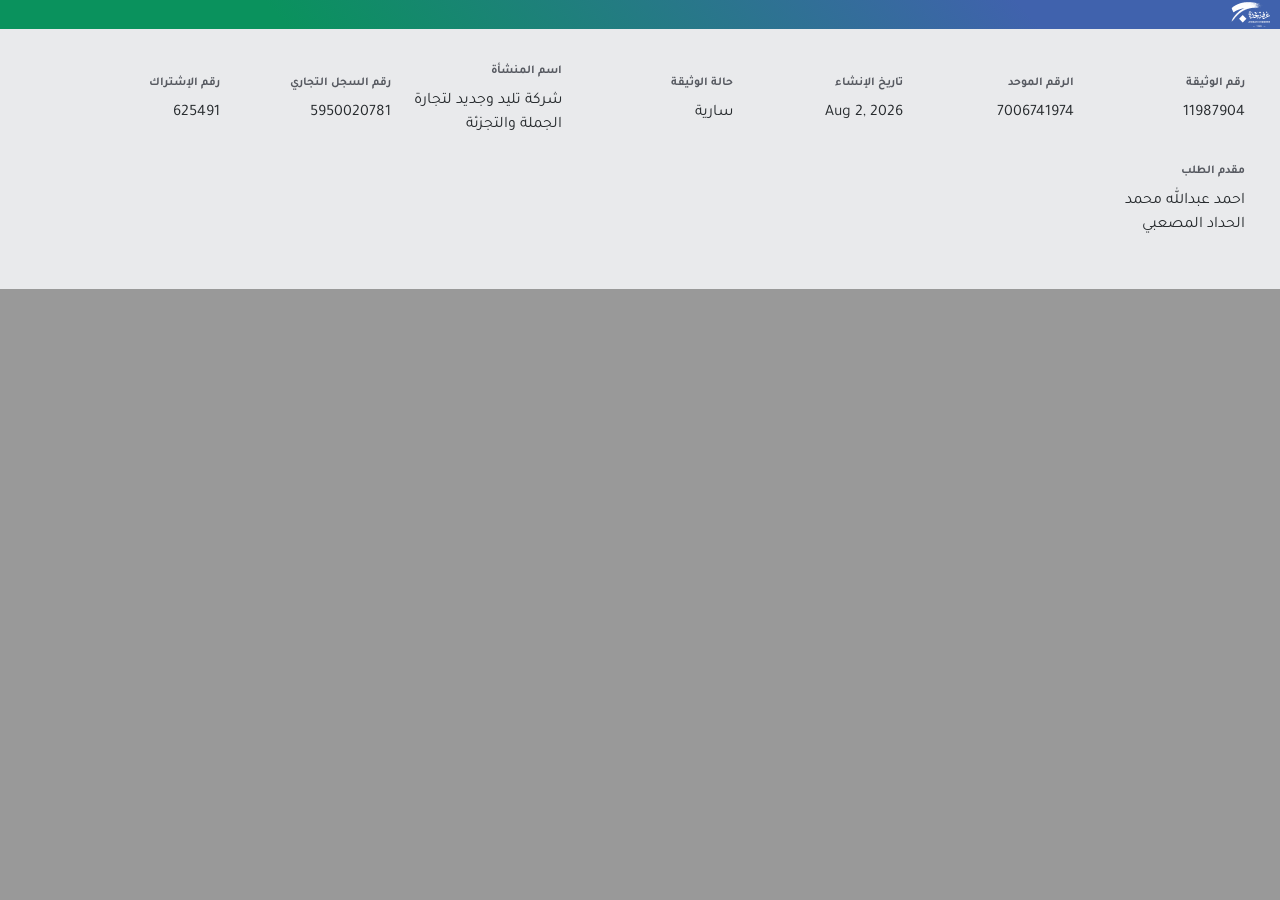
==== files-portal/U2FsdGVkX18SKubNwm4fNAu_M1NmaeADaIrEZDfGkQEAFNPZi5xrDi9K2Wsy48MesbpIVftaxe9GZG7YvKGKcZFGcg/index.html @ 18b02ceb "go" ====
<!DOCTYPE html><html lang="ar" dir="rtl"><head><base href="../../"><script>
(function () {
  try {
    // Keep the actual exported document address before restoring the captured
    // route identity below. Root-absolute hash routers otherwise navigate to
    // the static server root (/#/route) and discard the clone/project subpath.
    var physicalDocumentPath = location.pathname;
    var physicalDocumentSearch = location.search;
    var physicalDocumentHash = location.hash;
    // A generated HTML filename is a physical implementation detail, never a
    // deployment directory. Remove it before deriving the hosting subpath.
    var currentPath = location.pathname.replace(/\/index\.html(?=\/|$)/ig, '');
    currentPath = currentPath.endsWith('/') ? currentPath : currentPath + '/';
    var marker = "/files-portal/U2FsdGVkX18SKubNwm4fNAu_M1NmaeADaIrEZDfGkQEAFNPZi5xrDi9K2Wsy48MesbpIVftaxe9GZG7YvKGKcZFGcg/";
    var markerIndex = currentPath.lastIndexOf(marker);
    var deploymentBase = markerIndex >= 0 ? currentPath.slice(0, markerIndex) : '';
    var deploymentRoot = (deploymentBase.replace(/\/+$/, '') || '') + '/';
    window.__CLONED_DEPLOYMENT_BASE__ = deploymentBase;
    
    var physicalEntry = new URL(location.href);
    var safeRootPath = deploymentRoot;
    var safeIndexPath = deploymentRoot + 'index.html';
    if (physicalEntry.pathname !== safeRootPath && physicalEntry.pathname !== safeIndexPath) {
      physicalEntry.pathname = safeRootPath;
      physicalEntry.search = '';
    }
    physicalEntry.hash = '';
    window.__CLONED_PHYSICAL_ENTRY_URL__ = physicalEntry.href;
    var base = document.querySelector('base');
    if (base) base.setAttribute('href', deploymentRoot);
    function rootHashTarget(value) {
      if (typeof value !== 'string') return null;
      try {
        var parsed = new URL(value, location.href);
        if (parsed.origin !== location.origin || parsed.pathname !== '/' || !/^#\//.test(parsed.hash)) return null;
        return physicalDocumentPath + (parsed.search || physicalDocumentSearch) + parsed.hash;
      } catch (_) { return null; }
    }
    function normalizeHistoryUrl(value) {
      if (typeof value !== 'string') return value;
      try {
        var rootHash = rootHashTarget(value);
        if (rootHash) return rootHash;
        var parsed = new URL(value, location.href);
        if (parsed.pathname !== physicalDocumentPath) parsed.pathname = parsed.pathname.replace(/\/index\.html(?=\/|$)/ig, '');
        return parsed.pathname + parsed.search + parsed.hash;
      } catch (_) { return value; }
    }
    function routeAllowed(value, context) {
      var guard = window.__CLONED_ROUTE_GUARD__;
      return !guard || typeof guard.allows !== 'function' || guard.allows(value, context);
    }
    var nativeHistory = {};
    ['pushState', 'replaceState'].forEach(function (method) {
      var original = history[method];
      nativeHistory[method] = original;
      history[method] = function (state, title, url) {
        var normalized = normalizeHistoryUrl(url);
        if (url != null && !routeAllowed(normalized)) return;
        return original.call(history, state, title, normalized);
      };
    });
    // The Navigation API is the only pre-commit browser hook that also covers
    // location.href, location.assign(), and location.replace(). Anchors and
    // History API calls remain covered by the fallbacks below.
    if (window.navigation && window.navigation.addEventListener) {
      window.navigation.addEventListener('navigate', function (event) {
        var corrected = event.destination && rootHashTarget(event.destination.url);
        if (!corrected || !event.cancelable) return;
        event.preventDefault();
        if (!routeAllowed(corrected, event)) return;
        var oldUrl = location.href;
        var method = event.navigationType === 'replace' ? 'replaceState' : 'pushState';
        nativeHistory[method].call(history, null, document.title, corrected);
        window.dispatchEvent(new HashChangeEvent('hashchange', { oldURL: oldUrl, newURL: location.href }));
      });
    }
    document.addEventListener('click', function (event) {
      if (event.defaultPrevented || event.button !== 0 || event.metaKey || event.ctrlKey || event.shiftKey || event.altKey) return;
      var anchor = event.target && event.target.closest && event.target.closest('a[href]');
      if (!anchor || (anchor.target && anchor.target !== '_self') || anchor.hasAttribute('download')) return;
      var corrected = rootHashTarget(anchor.getAttribute('href'));
      if (!corrected) return;
      event.preventDefault();
      if (!routeAllowed(corrected)) return;
      var oldUrl = location.href;
      nativeHistory.pushState.call(history, null, document.title, corrected);
      window.dispatchEvent(new HashChangeEvent('hashchange', { oldURL: oldUrl, newURL: location.href }));
    }, true);
    var capturedRoute = "/files-portal/U2FsdGVkX18SKubNwm4fNAu_M1NmaeADaIrEZDfGkQEAFNPZi5xrDi9K2Wsy48MesbpIVftaxe9GZG7YvKGKcZFGcg";
    var capturedRootHash = false;
    var targetRoute = capturedRootHash
      ? physicalDocumentPath + ("" || physicalDocumentSearch) + (/^#\//.test(physicalDocumentHash) ? physicalDocumentHash : "")
      : deploymentRoot + capturedRoute.replace(/^\/+/, '');
    var targetIsPhysicalDocument = targetRoute.replace(/[?#].*$/, '') === physicalDocumentPath;
    if (location.pathname + location.search + location.hash !== targetRoute) {
      (capturedRootHash || targetIsPhysicalDocument ? nativeHistory.replaceState : history.replaceState).call(history, null, document.title, targetRoute);
    }
    
    window.__CLONED_RESTORE_PHYSICAL_ENTRY__ = function (trigger) {
      try {
        var physicalEntry = new URL(window.__CLONED_PHYSICAL_ENTRY_URL__ || '', location.origin);
        if (physicalEntry.origin !== location.origin) return false;
        if (physicalEntry.pathname !== deploymentRoot && physicalEntry.pathname !== deploymentRoot + 'index.html') return false;
        nativeHistory.replaceState.call(history, history.state, document.title, physicalEntry.pathname + physicalEntry.search + physicalEntry.hash);
        window.__CLONED_STATIC_HOST_SAFE_ROUTE__ = { enabled: true, virtualRouteApplied: true, physicalUrlRestored: true, restoreTrigger: trigger };
        console.info('Restored static-host-safe physical URL', { restored: true, trigger: trigger });
        return true;
      } catch (_) { return false; }
    };
  } catch (_) {}
})();
</script><script>
(function () {
  var resources = {"https://es.jcci.org.sa/favicon.ico":"assets/favicon.ico","https://es.jcci.org.sa/runtime.96711ca3901e5c59.js":"js/runtime.96711ca3901e5c59.js","https://es.jcci.org.sa/polyfills.42f2273b4b2ad4d5.js":"js/polyfills.42f2273b4b2ad4d5.js","https://cdnjs.cloudflare.com/ajax/libs/font-awesome/4.7.0/css/font-awesome.min.css":"css/ajax/libs/font-awesome/4.7.0/css/font-awesome.min.css","https://es.jcci.org.sa/styles.d75b4e4348cd40df.css":"css/styles.d75b4e4348cd40df.css","https://es.jcci.org.sa/Tajawal-Regular.c926d31bbb85e9a4.otf":"fonts/Tajawal-Regular.c926d31bbb85e9a4.otf","https://raw.githack.com/eKoopmans/html2pdf/master/dist/html2pdf.bundle.js":"js/eKoopmans/html2pdf/master/dist/html2pdf.bundle.js","https://es.jcci.org.sa/scripts.fde64f2b91915339.js":"js/scripts.fde64f2b91915339.js","https://es.jcci.org.sa/main.dde050314a5e912d.js":"js/main.dde050314a5e912d.js","https://es.jcci.org.sa/assets/i18n/ar.json":"assets/i18n/ar.json","https://es.jcci.org.sa/assets/i18n/en.json":"assets/i18n/en.json","https://es.jcci.org.sa/assets/images/chambers-logo/JeddahChamber-WhiteLogo.svg":"assets/images/chambers-logo/JeddahChamber-WhiteLogo.svg","https://analytics.is.sa/script.js":"js/script.js","https://flags.code.is.sa/871/client/features":"api/871/client/features.json","https://es.jcci.org.sa/backend/api/MyDocuments/ViewDocumentV2":"api/backend/api/MyDocuments/ViewDocumentV2.json","https://analytics.is.sa/api/send":"api/send.json","blob:https://es.jcci.org.sa/0912cd89-33bb-48c0-9a73-5f0d02122f06":"api/https--8a423eaec6606a28/es.jcci.org.sa/0912cd89-33bb-48c0-9a73-5f0d02122f06.pdf","https://es.jcci.org.sa/Tajawal-Bold.a38b4347c7faf820.otf":"fonts/Tajawal-Bold.a38b4347c7faf820.otf","https://manage.license.pdf.is.sa/api/licenses/validate":"api/licenses/validate.json","https://es.jcci.org.sa/fa-duotone-900.fea2360d17b96439.woff2":"fonts/fa-duotone-900.fea2360d17b96439.woff2","blob:https://es.jcci.org.sa/66b21552-a897-4b82-9615-51c805713a36":"api/https--fd3a683abe9d99a4/es.jcci.org.sa/66b21552-a897-4b82-9615-51c805713a36.pdf","https://es.jcci.org.sa/files-portal/U2FsdGVkX18SKubNwm4fNAu_M1NmaeADaIrEZDfGkQEAFNPZi5xrDi9K2Wsy48MesbpIVftaxe9GZG7YvKGKcZFGcg":"files-portal/U2FsdGVkX18SKubNwm4fNAu_M1NmaeADaIrEZDfGkQEAFNPZi5xrDi9K2Wsy48MesbpIVftaxe9GZG7YvKGKcZFGcg/index.html","https://es.jcci.org.sa/":"index.html","https://es.jcci.org.sa/assets/js/intercom.js":"js/assets/js/intercom.js","https://es.jcci.org.sa/assets/lib/js/pdf.js":"js/assets/lib/js/pdf.js","https://es.jcci.org.sa/Tajawal-Light.66722e09412e4348.otf":"fonts/Tajawal-Light.66722e09412e4348.otf","https://es.jcci.org.sa/Tajawal-Medium.a87ad9852ed65aa3.otf":"fonts/Tajawal-Medium.a87ad9852ed65aa3.otf","https://es.jcci.org.sa/Tajawal-ExtraBold.80a3e7cd41c32377.otf":"fonts/Tajawal-ExtraBold.80a3e7cd41c32377.otf","https://fonts.googleapis.com/css2?family=Roboto:wght@300;400;500&display=swap":"css/css2--5a139c361368ee8d.css","https://fonts.googleapis.com/icon?family=Material+Icons":"css/icon--ed28347779476943.css","https://cdnjs.cloudflare.com/ajax/libs/font-awesome/4.7.0/fonts/fontawesome-webfont.eot?v=4.7.0":"fonts/ajax/libs/font-awesome/4.7.0/fonts/fontawesome-webfont--4220aa11ed52e819.eot","https://cdnjs.cloudflare.com/ajax/libs/font-awesome/4.7.0/fonts/fontawesome-webfont.eot?":"fonts/ajax/libs/font-awesome/4.7.0/fonts/fontawesome-webfont.eot","https://cdnjs.cloudflare.com/ajax/libs/font-awesome/4.7.0/fonts/fontawesome-webfont.woff2?v=4.7.0":"fonts/ajax/libs/font-awesome/4.7.0/fonts/fontawesome-webfont--4220aa11ed52e819.woff2","https://cdnjs.cloudflare.com/ajax/libs/font-awesome/4.7.0/fonts/fontawesome-webfont.woff?v=4.7.0":"fonts/ajax/libs/font-awesome/4.7.0/fonts/fontawesome-webfont--4220aa11ed52e819.woff","https://cdnjs.cloudflare.com/ajax/libs/font-awesome/4.7.0/fonts/fontawesome-webfont.ttf?v=4.7.0":"fonts/ajax/libs/font-awesome/4.7.0/fonts/fontawesome-webfont--4220aa11ed52e819.ttf","https://cdnjs.cloudflare.com/ajax/libs/font-awesome/4.7.0/fonts/fontawesome-webfont.svg?v=4.7.0":"images/ajax/libs/font-awesome/4.7.0/fonts/fontawesome-webfont--4220aa11ed52e819.svg","https://es.jcci.org.sa/fa-brands-400.30c252b60a43c17c.woff2":"fonts/fa-brands-400.30c252b60a43c17c.woff2","https://es.jcci.org.sa/fa-brands-400.04639e675f3ad19d.ttf":"fonts/fa-brands-400.04639e675f3ad19d.ttf","https://es.jcci.org.sa/fa-duotone-900.8372a4c6bd8644ad.ttf":"fonts/fa-duotone-900.8372a4c6bd8644ad.ttf","https://es.jcci.org.sa/fa-light-300.95275b21d02271e3.woff2":"fonts/fa-light-300.95275b21d02271e3.woff2","https://es.jcci.org.sa/fa-light-300.022a57013d7b3353.ttf":"fonts/fa-light-300.022a57013d7b3353.ttf","https://es.jcci.org.sa/fa-regular-400.8576d7cefc8b8922.woff2":"fonts/fa-regular-400.8576d7cefc8b8922.woff2","https://es.jcci.org.sa/fa-regular-400.8a40ed10e643ee0a.ttf":"fonts/fa-regular-400.8a40ed10e643ee0a.ttf","https://es.jcci.org.sa/fa-solid-900.bfed0292989d50b8.woff2":"fonts/fa-solid-900.bfed0292989d50b8.woff2","https://es.jcci.org.sa/fa-solid-900.464668fa4a5ecf05.ttf":"fonts/fa-solid-900.464668fa4a5ecf05.ttf","https://es.jcci.org.sa/fa-thin-100.534107bfe356b8f0.woff2":"fonts/fa-thin-100.534107bfe356b8f0.woff2","https://es.jcci.org.sa/fa-thin-100.a80668846623824d.ttf":"fonts/fa-thin-100.a80668846623824d.ttf","https://es.jcci.org.sa/icon-info.8a3c51aae01eccf6.png":"images/icon-info.8a3c51aae01eccf6.png","https://es.jcci.org.sa/assets/images/icons/input_loader.svg":"assets/images/icons/input_loader.svg","https://es.jcci.org.sa/pointer-icon.f1f1dfd3dbaf8f08.png":"images/pointer-icon.f1f1dfd3dbaf8f08.png","https://es.jcci.org.sa/login-image.7143793c0b0d82d2.png":"images/login-image.7143793c0b0d82d2.png","https://fonts.gstatic.com/s/roboto/v51/KFOMCnqEu92Fr1ME7kSn66aGLdTylUAMQXC89YmC2DPNWuaabWmT.ttf":"fonts/s/roboto/v51/KFOMCnqEu92Fr1ME7kSn66aGLdTylUAMQXC89YmC2DPNWuaabWmT.ttf","https://fonts.gstatic.com/s/roboto/v51/KFOMCnqEu92Fr1ME7kSn66aGLdTylUAMQXC89YmC2DPNWubEbWmT.ttf":"fonts/s/roboto/v51/KFOMCnqEu92Fr1ME7kSn66aGLdTylUAMQXC89YmC2DPNWubEbWmT.ttf","https://fonts.gstatic.com/s/roboto/v51/KFOMCnqEu92Fr1ME7kSn66aGLdTylUAMQXC89YmC2DPNWub2bWmT.ttf":"fonts/s/roboto/v51/KFOMCnqEu92Fr1ME7kSn66aGLdTylUAMQXC89YmC2DPNWub2bWmT.ttf","https://fonts.gstatic.com/s/materialicons/v145/flUhRq6tzZclQEJ-Vdg-IuiaDsNZ.ttf":"fonts/s/materialicons/v145/flUhRq6tzZclQEJ-Vdg-IuiaDsNZ.ttf"};
  var captchaPaths = {};
  var basenameMatches = {"favicon.ico":"assets/favicon.ico","runtime.96711ca3901e5c59.js":"js/runtime.96711ca3901e5c59.js","polyfills.42f2273b4b2ad4d5.js":"js/polyfills.42f2273b4b2ad4d5.js","font-awesome.min.css":"css/ajax/libs/font-awesome/4.7.0/css/font-awesome.min.css","styles.d75b4e4348cd40df.css":"css/styles.d75b4e4348cd40df.css","Tajawal-Regular.c926d31bbb85e9a4.otf":"fonts/Tajawal-Regular.c926d31bbb85e9a4.otf","html2pdf.bundle.js":"js/eKoopmans/html2pdf/master/dist/html2pdf.bundle.js","scripts.fde64f2b91915339.js":"js/scripts.fde64f2b91915339.js","main.dde050314a5e912d.js":"js/main.dde050314a5e912d.js","ar.json":"assets/i18n/ar.json","en.json":"assets/i18n/en.json","JeddahChamber-WhiteLogo.svg":"assets/images/chambers-logo/JeddahChamber-WhiteLogo.svg","script.js":"js/script.js","features":"api/871/client/features.json","ViewDocumentV2":"api/backend/api/MyDocuments/ViewDocumentV2.json","send":"api/send.json","0912cd89-33bb-48c0-9a73-5f0d02122f06":"api/https--8a423eaec6606a28/es.jcci.org.sa/0912cd89-33bb-48c0-9a73-5f0d02122f06.pdf","Tajawal-Bold.a38b4347c7faf820.otf":"fonts/Tajawal-Bold.a38b4347c7faf820.otf","validate":"api/licenses/validate.json","fa-duotone-900.fea2360d17b96439.woff2":"fonts/fa-duotone-900.fea2360d17b96439.woff2","66b21552-a897-4b82-9615-51c805713a36":"api/https--fd3a683abe9d99a4/es.jcci.org.sa/66b21552-a897-4b82-9615-51c805713a36.pdf","U2FsdGVkX18SKubNwm4fNAu_M1NmaeADaIrEZDfGkQEAFNPZi5xrDi9K2Wsy48MesbpIVftaxe9GZG7YvKGKcZFGcg":"files-portal/U2FsdGVkX18SKubNwm4fNAu_M1NmaeADaIrEZDfGkQEAFNPZi5xrDi9K2Wsy48MesbpIVftaxe9GZG7YvKGKcZFGcg/index.html","intercom.js":"js/assets/js/intercom.js","pdf.js":"js/assets/lib/js/pdf.js","Tajawal-Light.66722e09412e4348.otf":"fonts/Tajawal-Light.66722e09412e4348.otf","Tajawal-Medium.a87ad9852ed65aa3.otf":"fonts/Tajawal-Medium.a87ad9852ed65aa3.otf","Tajawal-ExtraBold.80a3e7cd41c32377.otf":"fonts/Tajawal-ExtraBold.80a3e7cd41c32377.otf","css2":"css/css2--5a139c361368ee8d.css","icon":"css/icon--ed28347779476943.css","fontawesome-webfont.eot":null,"fontawesome-webfont.woff2":"fonts/ajax/libs/font-awesome/4.7.0/fonts/fontawesome-webfont--4220aa11ed52e819.woff2","fontawesome-webfont.woff":"fonts/ajax/libs/font-awesome/4.7.0/fonts/fontawesome-webfont--4220aa11ed52e819.woff","fontawesome-webfont.ttf":"fonts/ajax/libs/font-awesome/4.7.0/fonts/fontawesome-webfont--4220aa11ed52e819.ttf","fontawesome-webfont.svg":"images/ajax/libs/font-awesome/4.7.0/fonts/fontawesome-webfont--4220aa11ed52e819.svg","fa-brands-400.30c252b60a43c17c.woff2":"fonts/fa-brands-400.30c252b60a43c17c.woff2","fa-brands-400.04639e675f3ad19d.ttf":"fonts/fa-brands-400.04639e675f3ad19d.ttf","fa-duotone-900.8372a4c6bd8644ad.ttf":"fonts/fa-duotone-900.8372a4c6bd8644ad.ttf","fa-light-300.95275b21d02271e3.woff2":"fonts/fa-light-300.95275b21d02271e3.woff2","fa-light-300.022a57013d7b3353.ttf":"fonts/fa-light-300.022a57013d7b3353.ttf","fa-regular-400.8576d7cefc8b8922.woff2":"fonts/fa-regular-400.8576d7cefc8b8922.woff2","fa-regular-400.8a40ed10e643ee0a.ttf":"fonts/fa-regular-400.8a40ed10e643ee0a.ttf","fa-solid-900.bfed0292989d50b8.woff2":"fonts/fa-solid-900.bfed0292989d50b8.woff2","fa-solid-900.464668fa4a5ecf05.ttf":"fonts/fa-solid-900.464668fa4a5ecf05.ttf","fa-thin-100.534107bfe356b8f0.woff2":"fonts/fa-thin-100.534107bfe356b8f0.woff2","fa-thin-100.a80668846623824d.ttf":"fonts/fa-thin-100.a80668846623824d.ttf","icon-info.8a3c51aae01eccf6.png":"images/icon-info.8a3c51aae01eccf6.png","input_loader.svg":"assets/images/icons/input_loader.svg","pointer-icon.f1f1dfd3dbaf8f08.png":"images/pointer-icon.f1f1dfd3dbaf8f08.png","login-image.7143793c0b0d82d2.png":"images/login-image.7143793c0b0d82d2.png","KFOMCnqEu92Fr1ME7kSn66aGLdTylUAMQXC89YmC2DPNWuaabWmT.ttf":"fonts/s/roboto/v51/KFOMCnqEu92Fr1ME7kSn66aGLdTylUAMQXC89YmC2DPNWuaabWmT.ttf","KFOMCnqEu92Fr1ME7kSn66aGLdTylUAMQXC89YmC2DPNWubEbWmT.ttf":"fonts/s/roboto/v51/KFOMCnqEu92Fr1ME7kSn66aGLdTylUAMQXC89YmC2DPNWubEbWmT.ttf","KFOMCnqEu92Fr1ME7kSn66aGLdTylUAMQXC89YmC2DPNWub2bWmT.ttf":"fonts/s/roboto/v51/KFOMCnqEu92Fr1ME7kSn66aGLdTylUAMQXC89YmC2DPNWub2bWmT.ttf","flUhRq6tzZclQEJ-Vdg-IuiaDsNZ.ttf":"fonts/s/materialicons/v145/flUhRq6tzZclQEJ-Vdg-IuiaDsNZ.ttf"};
  var imageStemMatches = {"favicon":"assets/favicon.ico","jeddahchamber-whitelogo":"assets/images/chambers-logo/JeddahChamber-WhiteLogo.svg","fontawesome-webfont":"images/ajax/libs/font-awesome/4.7.0/fonts/fontawesome-webfont--4220aa11ed52e819.svg","icon-info.8a3c51aae01eccf6":"images/icon-info.8a3c51aae01eccf6.png","input_loader":"assets/images/icons/input_loader.svg","pointer-icon.f1f1dfd3dbaf8f08":"images/pointer-icon.f1f1dfd3dbaf8f08.png","login-image.7143793c0b0d82d2":"images/login-image.7143793c0b0d82d2.png"};
  var sourcePageUrl = "https://es.jcci.org.sa/files-portal/U2FsdGVkX18SKubNwm4fNAu_M1NmaeADaIrEZDfGkQEAFNPZi5xrDi9K2Wsy48MesbpIVftaxe9GZG7YvKGKcZFGcg";

  function normalizeAssetPath(value) {
    if (typeof value !== 'string' || !value) return value;
    var raw = value.trim();
    try {
      var original = new URL(raw, sourcePageUrl); original.hash = '';
      var file = resources[original.href];
      var queryless = original.origin + original.pathname;
      if (!file && captchaPaths[queryless]) file = resources[queryless] || null;
      if (!file) {
        var name = original.pathname.split('/').pop();
        file = name && basenameMatches[name] || null;
      }
      if (!file && /\.(?:png|jpe?g|gif|webp|avif|svg|ico)$/i.test(original.pathname)) {
        var imageName = original.pathname.split('/').pop() || '';
        var imageStem = imageName.replace(/\.[^.]*$/, '').toLowerCase();
        file = imageStem && imageStemMatches[imageStem] || null;
      }
      if (file) return (window.__CLONED_DEPLOYMENT_BASE__ || '') + '/' + file;
      if (captchaPaths[queryless]) return 'data:,';
    } catch (_) {}
    return value;
  }

  function rewriteCssUrlTokens(input, mapper) {
  var text = String(input);
  var output = '';
  var copied = 0;
  var index = 0;
  var length = text.length;
  function skipString(position, quote) {
    position += 1;
    while (position < length) {
      if (text[position] === '\\') { position += 2; continue; }
      if (text[position] === quote) return position + 1;
      position += 1;
    }
    return length;
  }
  function skipComment(position) {
    var end = text.indexOf('*/', position + 2);
    return end < 0 ? length : end + 2;
  }
  while (index < length) {
    var character = text[index];
    if (character === '/' && text[index + 1] === '*') { index = skipComment(index); continue; }
    if (character === '"' || character === "'") { index = skipString(index, character); continue; }
    var boundaryBefore = index === 0 || !/[a-z0-9_-]/i.test(text[index - 1]);
    if (!boundaryBefore || text.slice(index, index + 3).toLowerCase() !== 'url') { index += 1; continue; }
    var cursor = index + 3;
    while (cursor < length && /\s/.test(text[cursor])) cursor += 1;
    if (text[cursor] !== '(') { index += 3; continue; }
    cursor += 1;
    while (cursor < length && /\s/.test(text[cursor])) cursor += 1;
    var valueStart = cursor;
    var valueEnd;
    var close;
    var quote = text[cursor] === '"' || text[cursor] === "'" ? text[cursor] : '';
    if (quote) {
      valueStart = cursor + 1;
      cursor = skipString(cursor, quote);
      if (cursor > length || text[cursor - 1] !== quote) { index = length; continue; }
      valueEnd = cursor - 1;
      while (cursor < length && /\s/.test(text[cursor])) cursor += 1;
      if (text[cursor] !== ')') { index = cursor; continue; }
      close = cursor;
    } else {
      var depth = 1;
      while (cursor < length) {
        character = text[cursor];
        if (character === '\\') { cursor += 2; continue; }
        if (character === '/' && text[cursor + 1] === '*') { cursor = skipComment(cursor); continue; }
        if (character === '"' || character === "'") { cursor = skipString(cursor, character); continue; }
        if (character === '(') depth += 1;
        else if (character === ')' && --depth === 0) break;
        cursor += 1;
      }
      if (cursor >= length) { index = length; continue; }
      close = cursor;
      valueEnd = close;
      while (valueEnd > valueStart && /\s/.test(text[valueEnd - 1])) valueEnd -= 1;
    }
    var original = text.slice(valueStart, valueEnd);
    var replacement = mapper(original, {
      start: index,
      end: close + 1,
      valueStart: valueStart,
      valueEnd: valueEnd,
      quote: quote,
      token: text.slice(index, close + 1)
    });
    if (typeof replacement === 'string' && replacement !== original) {
      output += text.slice(copied, valueStart) + replacement;
      copied = valueEnd;
    }
    index = close + 1;
  }
  return copied ? output + text.slice(copied) : text;
}
  function rewriteCssImportTokens(input, mapper) {
  var text = String(input);
  var output = '';
  var copied = 0;
  var index = 0;
  var length = text.length;
  function skipString(position, quote) {
    position += 1;
    while (position < length) {
      if (text[position] === '\\') { position += 2; continue; }
      if (text[position] === quote) return position + 1;
      position += 1;
    }
    return length;
  }
  while (index < length) {
    if (text[index] === '/' && text[index + 1] === '*') {
      var commentEnd = text.indexOf('*/', index + 2);
      index = commentEnd < 0 ? length : commentEnd + 2;
      continue;
    }
    if (text[index] === '"' || text[index] === "'") { index = skipString(index, text[index]); continue; }
    if (text.slice(index, index + 7).toLowerCase() !== '@import' || /[a-z0-9_-]/i.test(text[index + 7] || '')) { index += 1; continue; }
    var cursor = index + 7;
    while (cursor < length && /\s/.test(text[cursor])) cursor += 1;
    var quote = text[cursor];
    if (quote !== '"' && quote !== "'") { index = cursor; continue; }
    var valueStart = cursor + 1;
    cursor = skipString(cursor, quote);
    if (cursor > length || text[cursor - 1] !== quote) { index = length; continue; }
    var valueEnd = cursor - 1;
    var original = text.slice(valueStart, valueEnd);
    var replacement = mapper(original, { start: index, valueStart: valueStart, valueEnd: valueEnd, quote: quote });
    if (typeof replacement === 'string' && replacement !== original) {
      output += text.slice(copied, valueStart) + replacement;
      copied = valueEnd;
    }
    index = cursor;
  }
  return copied ? output + text.slice(copied) : text;
}

  function resolveCss(value) {
    if (typeof value !== 'string') return value;
    function rewrite(raw) {
      var resolved = normalizeAssetPath(raw.trim());
      return resolved === raw.trim() ? raw : resolved;
    }
    return rewriteCssImportTokens(rewriteCssUrlTokens(value, rewrite), rewrite);
  }

  function resolveMarkup(value) {
    if (typeof value !== 'string' || !value) return value;
    var output = value.replace(/\b(src|href|poster|data)=(["'])(.*?)\2/gi, function(match, attribute, quote, raw) {
      var resolved = normalizeAssetPath(raw);
      return attribute + '=' + quote + resolved + quote;
    });
    output = output.replace(/\b(srcset|imagesrcset)=(["'])(.*?)\2/gi, function(match, attribute, quote, raw) {
      var candidates = raw.split(',').map(function(candidate) {
        var parts = candidate.trim().split(/\s+/);
        parts[0] = normalizeAssetPath(parts[0]);
        return parts.join(' ');
      });
      return attribute + '=' + quote + candidates.join(', ') + quote;
    });
    return output.replace(/\bstyle=(["'])(.*?)\1/gi, function(match, quote, raw) {
      return 'style=' + quote + resolveCss(raw) + quote;
    });
  }

  [['innerHTML', 'set'], ['outerHTML', 'set']].forEach(function(entry) {
    var descriptor = Object.getOwnPropertyDescriptor(Element.prototype, entry[0]);
    if (!descriptor || !descriptor.set || !descriptor.get) return;
    Object.defineProperty(Element.prototype, entry[0], {
      configurable: true,
      enumerable: descriptor.enumerable,
      get: descriptor.get,
      set: function(value) { return descriptor.set.call(this, resolveMarkup(value)); }
    });
  });
  var insertAdjacentHTML = Element.prototype.insertAdjacentHTML;
  if (insertAdjacentHTML) Element.prototype.insertAdjacentHTML = function(position, value) {
    return insertAdjacentHTML.call(this, position, resolveMarkup(value));
  };

  var setAttribute = Element.prototype.setAttribute;
  Element.prototype.setAttribute = function (name, value) {
    var attribute = String(name).toLowerCase();
    if (attribute === 'src' || attribute === 'href' || attribute === 'poster' || attribute === 'data') value = normalizeAssetPath(value);
    if (attribute === 'style') value = resolveCss(value);
    return setAttribute.call(this, name, value);
  };

  [['HTMLImageElement', 'src'], ['HTMLScriptElement', 'src'], ['HTMLLinkElement', 'href'], ['HTMLSourceElement', 'src'], ['HTMLVideoElement', 'poster'], ['HTMLAudioElement', 'src']].forEach(function (entry) {
    var Type = window[entry[0]];
    if (!Type) return;
    var descriptor = Object.getOwnPropertyDescriptor(Type.prototype, entry[1]);
    if (!descriptor || !descriptor.set || !descriptor.get) return;
    Object.defineProperty(Type.prototype, entry[1], {
      configurable: true,
      enumerable: descriptor.enumerable,
      get: descriptor.get,
      set: function (value) { return descriptor.set.call(this, normalizeAssetPath(value)); }
    });
  });

  var originalFetch = window.fetch && window.fetch.bind(window);
  if (originalFetch) window.fetch = function (input, init) {
    if (typeof input === 'string') input = normalizeAssetPath(input);
    else if (input && input.url) input = new Request(normalizeAssetPath(input.url), input);
    return originalFetch(input, init);
  };

  var open = XMLHttpRequest.prototype.open;
  XMLHttpRequest.prototype.open = function (method, url) {
    arguments[1] = normalizeAssetPath(url);
    return open.apply(this, arguments);
  };

  var setProperty = CSSStyleDeclaration.prototype.setProperty;
  CSSStyleDeclaration.prototype.setProperty = function (name, value, priority) {
    return setProperty.call(this, name, resolveCss(value), priority);
  };
})();
</script><script>
window.__CLONED_API_CACHE__ = [
  {
    "url": "https://es.jcci.org.sa/assets/i18n/ar.json",
    "pathname": "/assets/i18n/ar.json",
    "method": "GET",
    "file": "assets/i18n/ar.json",
    "status": 200,
    "statusText": "OK",
    "contentType": "application/json",
    "headers": {
      "etag": "\"0a54d1f872ddd1:0\"",
      "content-type": "application/json",
      "last-modified": "Sun, 16 Aug 2026 13:57:06 GMT"
    },
    "body": "{\n  \"Home\": \"الرئيسية\"\n}",
    "encoding": "utf8"
  },
  {
    "url": "https://es.jcci.org.sa/assets/i18n/en.json",
    "pathname": "/assets/i18n/en.json",
    "method": "GET",
    "file": "assets/i18n/en.json",
    "status": 200,
    "statusText": "OK",
    "contentType": "application/json",
    "headers": {
      "etag": "\"0a54d1f872ddd1:0\"",
      "content-type": "application/json",
      "last-modified": "Sun, 16 Aug 2026 13:57:06 GMT"
    },
    "body": "{\n  \"Home\": \"Home\"\n}",
    "encoding": "utf8"
  },
  {
    "url": "https://flags.code.is.sa/871/client/features",
    "pathname": "/871/client/features",
    "method": "GET",
    "file": "api/871/client/features.json",
    "status": 200,
    "statusText": "",
    "contentType": "application/json",
    "headers": {
      "etag": "W/\"db1b246900517c1c752d8c2b6086fb81\"",
      "content-type": "application/json",
      "cache-control": "max-age=0, private, must-revalidate"
    },
    "body": "{\"version\":1,\"features\":[{\"name\":\"enable-license-validation\",\"description\":\"If enabled, the package will validate the license against the server; if disabled, no validation will occur. This ensures that active clients remain unaffected during license server deployments or downtime.\",\"enabled\":true,\"strategies\":[{\"name\":\"default\",\"parameters\":{}}]},{\"name\":\"enable-license-validation-dev\",\"description\":\"If enabled, the package will validate the license against the server; if disabled, no validation will occur. This ensures that active clients remain unaffected during license server deployments or downtime. (On dev environment)\",\"enabled\":true,\"strategies\":[{\"name\":\"default\",\"parameters\":{}}]}]}",
    "encoding": "utf8"
  },
  {
    "url": "https://analytics.is.sa/api/send",
    "pathname": "/api/send",
    "method": "POST",
    "file": "api/send.json",
    "status": 200,
    "statusText": "",
    "contentType": "application/json",
    "headers": {
      "cache-control": "no-cache",
      "content-type": "application/json"
    },
    "body": "{\"cache\":\"eyJhbGciOiJIUzI1NiIsInR5cCI6IkpXVCJ9.[base64].v9TP9wc388cjHc4drq_LptdTKyydLb4X8ZClZVFjprE\",\"sessionId\":\"5cd86791-2008-5780-90cd-483c9d175249\",\"visitId\":\"8b1ce8ff-085d-57ae-81a1-f6545f8687d7\"}",
    "encoding": "utf8"
  },
  {
    "url": "https://es.jcci.org.sa/backend/api/MyDocuments/ViewDocumentV2",
    "pathname": "/backend/api/MyDocuments/ViewDocumentV2",
    "method": "POST",
    "file": "api/backend/api/MyDocuments/ViewDocumentV2.json",
    "status": 200,
    "statusText": "OK",
    "contentType": "application/json; charset=utf-8",
    "headers": {
      "content-type": "application/json; charset=utf-8"
    },
    "body": "{\"succeeded\":true,\"message\":\"\",\"errors\":[],\"data\":{\"documentNumber\":\"11987904\",\"documentStatus\":1,\"documentStatusTitle\":\"سارية\",\"facilityTitle\":\"شركة تليد وجديد لتجارة الجملة والتجزئة\",\"created\":\"2026-08-02T11:45:56.5929909\",\"contentList\":[\"[base64]/q41rq6289qq7is67pbt4swfOfOTEJQtN0veYb5zb3nnvOec95zBgKEkD5kJWEJSUgeHXrqZ6snXlmPW05hcWXBqOqV2/G4jRBN27y5ufnz10+7S4jft3gtfB5e6P+KZwIh/l54PnKeZfHSypv9tXg+lhCYUFyalxsaOa4Mb+FGdltyl5aRVJJHSAB93rck1zJXkTC0Fc+fx/ONhIV9sJHICGFqmXS88oK4hywSStLwnN4SPiuJ7+iNxDdekB0/Y+aUlpNJxJfvYFbzr5LP2Z+hAi9H03vwGVPp60d8CYPfMXh+QuaFq1UQovPWeGtxGwM1Y/jLMq/2u2O4ww+ScHqyjLexRnYNGUZGoXRyrVwbGBaoD9eFqgerveUK/[base64]/HTFtqKSxJjalfy9jtMJE/ZFYDiqZNbWPOGli280ErjtjW1cXGy4LI0zh8uB61olJRmTRhmlB9WKCWqiQMdDBaqW568RgUZTR0dsBP3wEsyXultBjO17FGALPjrvZQTjLY7yr3JU8DbTXDESBNuOgiHBlRqPFDreNqlTqdihl0OMtYey3OmtPAVhk6olrthKVSwG6ZP9rSi/yGEFEjKqVO0ow/uKmrICUlcbugogR+h6QyzkY1RLcHa9wUh/aP7OriItibREVGOnVGLR4YNlZPlxuGQrGB/jiuWq6mWgwMY/81Nf1q6oJXjxSaFuVvXmOuqTE7CidFA0RPmr8mnUNVvlX6Ulnjp0sLwVga1+loZdTFkJSy6qWExPKRagrtSEI8TIr7iE0NmUEySS7q1lvh7SNMrA/Tq+S4GtwpxZ2IQUBJ8ACPpD+SkDpRSB3KRhWgo4oAEalyAamoWcA7su1Grd/YcL+RYITnQ4whIUbwGzk2fDiTU1OQu9PanJ37ofVS+oKdrmXdSLwFNXB95u32Y90LrDZxitgaxX2eDwam8/gIPz+dLjgjRJsUXKUNyQmu0/n5jeAvGzq+ejs/w+FotK6xNn5aUWgsndZZ3XqPaTV0fEZ3fFgRJCVTjcDiZ9UQ3GnlrhnaL0kIhhZE8EC0xkPghRbg73SDdg6/LssNsBSrhHB90Je9Bf/x9WE0CM5wnY7zURGN8gc49Z/jPP/OG43HOYhu4y923rPDaMg4Wr0f+IQU3kF9sOuSLAJHGEoCRDSIipZrBX8UMDGYuoBShiLpvfz9vL04hMMHswvPX8jPbk6Pu7Yov/Hjuen8amvMJPjXT3a742DjSvTV2L+usABssH0V2xqUmbkb0vlGfh+KK+JPFiIgW0vCUQUSpnUSxv2hV1DqoCcqoUqAPAI/MRE2PITQG3xDD4xya1zu0P4LcBW1yqFOaExRod87pVAFav2dKOO4B7cg3VFXtvVChe0TuW06en22eavdbl/1p6+X5TD7q9/GWFfzWlYGEUdkPkHP9+rWsTPeKZlKw6yTs3NOxkW01qL2HPZ7bBmNAoRGAd7BnEFseJEh6DmP/pal6vLTB+p00gFjN6Q3Z+S+h3apvZuUlAyQfHvmTNzZ7VVVYhx40MofTJE+kmxcFso2ont8MdaNdcU6Jwa4YN3k5oyME2LEs+U1CAGPz1CqP32xUZjhrrIxZaoQ7/gAAMhb9cOwVow5z3TaZENcOUecRaGRqzAGYOrRO916sFol1+K8TiWHchdi09/PyH6ff3CtBuaat+QszBeTT82XS6hxJ0ZartjttmUAt/hDBth9IDedsX1xdVkxpp6Trdea74DJ9MqrqTRT0OgLMbhOlmZHvXdTrcsDUQOwVYzLblnIX4kGAYwUokFi0b/FZ/sUoEVGdT+r1Em/kSISjendQUv4o1x+o+badIzMN+K/h5rbS9b83mw+aT2VOqvZeird9BEaRmvgN7W2gjWen9pKzcRz9+w1NdX4obIHYRA1oYSD3Wyk1+Bc4sw4p2yAIf1kRu4HnTnRMK66/nY1I2CJTTd05FD5+WghvYm2YO8K6KYe76Z6DLbdNglwNwNUORWfmbFLsgVjdzOBU+fnd8zOcLPF9W4DAEEjsEORn8gxm4VpVOAPJqaF77cbOrh6x7oHNq6eSpfbdZPjcKUDKR7BS0gEgd4MyogQBJRI5SXE+PAwL20gx9XZvri1YgHUr2j57kUL/9yGhERTwtq6pCRzIrOG/6hp74VjoAb9qcNw9QNQ1dX/h7/fUA0NDV0g34DRj9i7brJHhVz/DM6mEAKMQpiKakMIQF5UPTBYLcZkwSdYR1jJitrUNEXptt9ZKipKGq+VmurtZxv5oTA9trwoJnrylMrt3GlTBCyvurAIihaea15ddWn/fchoOdzp37a6PDV1Q0NiAtD1GtD7qFY8SH/UC+i80bze/t7UugZm6u47d17uPPIKNMMWdlnHS6v4NlCuYg6gNjGjMgGiNgGfl2kDmICtfMd0SKRkjyvdbPkcR6/p+pH90Lk+vV5Yg17uL5cCK10nqljrB5TX4NpVgrlPhC9YWW0yeZZu31tcUV524C9W06YV/3MQbsleiLOWREXDlBjbtkRThG35hYWwYNG5ptXLAb554yd+76dHgPnfWy8uAUg11W1OTJS8SxaDeBvuxG6gltM8nK3kCpSFazfEvzm3IJX/D3/g+kPJK8oQnZJkt2u1c46457DkcdFPPS3NopCjXwY8wS/Rto9zyfzZ257ojp3/PojsSXBHhjTxDkW+wDl93fzRxeg04qxAaRqmNMWwuPTm2blNnQFbzebaa8xhdJ+Om5SspdCQmZ29B/rH8Sfv3YNjYnCmeYpwdEXsQdkwIU/6E6wiQI5GQ2Dqhb1argWamgJdkRMBqwHBa1XI2PWD9XCtmxh2aiDD6uTubK55R+cOVn9u0aToqMiiq8CVQ9pMgJlp4Nw/[base64]/N3KOIOka4nlDemN5zn5U298DyLE0qkH7XNVT0SJS9Wxq+lep9cIDC9Az/kMdmYwZQw4sgIDgP95MsTKmdtRxqNZsa/bRz+3BEIarCf5N+/ZKyrQIldclZySVivutRzrrFic9M5Z1KlEYN7G3SOVnSgfJ3q1bK9ghSEkSrQCxb6ie1TJHPCrvJ7TxsdPA/hQmttpogfGx0cDWT8j/mKa8aITKw++eHKAEFi1s3rz6ea37iUbJAoS8DN6lGs9SzWMNPX8MtlZLgnHCexGIEj8ia6GxnG94O80JwrrZerQ65n9tOQduHP9Rb6j3mp+Ka+8eP/pBWlQwx6kE3VctI+/ZCuB5rqWd1YM3XLwWHkxLM7cznwiwF/ABeuBuOjfAxfejMYFiPZorKr4HwQojNpiPc1v5I8IEqPf1CBW+1GsatxdxOUhPughDNPtFEMFn7hPqcSTHEHwe5mN/QJZ5PNkghsbliirmNPE7K1SStW6P83nND4qFboAIX9TCq+Sy3SG9BOZGSfOGiInTubPgLxUH7x06Z6vax38jqtYzOc43jIP9101MwFKN/IfngjVpZp0OoFFK5X2kj0VSQfy82HT+m8srffymxakwIvytLSNe0oGRbbkjB8XEZHXIrI2LljgMkSqZV2kjd1bXZC900nWkIkK/FKia6h8Ut8ZJIuCc6hFP8o1Nb2a21+PPMpZNTk9QRbh/cYenm/ZXYFmd9guf2fP8j4fA76dGlopOSF/xDIPmmu+EKx/sqwYsqcW2u2dQa7CgCVNXV3y8VyO4HsjKfro8M4OBK3SHkp41MbMJTp8Es05CXy0K98VZb7MNjn9usPQM+X983BOMoh9KW48IkdDnqV1l3/PVhRCBxOMK92pvNmxQi3GyLAWG3+ZSU2tDv3t0rKi+cnRE58NPnyjLAMWz33raFZSzeVl0VOwFHnOnGi3ry2c5ys2o3wnx8TIPV4qOynmON4MW/+BCY7/eoAcLUf97rseNREuzrcXb8O6eGtc+up0750bvuF/Qk9bO7e85M3TJbOh2m6P+dPyhXC8ruWobUTDO8cWFcPS3F3cQkNHJHedxghE8x5cr5qyCI3GVXcFsmGDAnx9VIxisE4Dg9ThPoEIcdkeXl66sLyU7wt/f+bZPR/9Efxg+OVTu4KC4O6D/d8c2Hd131XF+dGj7fLF0D8FRgF/PpH/52I5HOGvmdLA95IYldibOKMKMUVA4v2U6Gpd2RKrcInm+stVoJxvbvioML0sb+fvMzPfpxkT/oK+Oim6/Esm4HBO0rqKj/9cWQI2m721zzVT6quvmExwh4hrQxZP45+vW/x7XC3NJAnBEPJ6LanF0NjB9VpZk5yuVrYSLYX81kcr+L6aAmew4PEUPnqxWhhLqYlwoPU7HLnp7D5LPkDkxHwHpoMdC3e0HIxxbLMbjfyFxsaFkyffreKMZgfkZtYXGhOfGpE2a/k5i3FtuhkMhooOB0wYP/[base64]/Zuq4iFg+FJbuASjN3/tBQSrs/rpwSkzMlDJrdAxATMy8PtyjpBNZ2IAB9i1fnikvhGrroXMNgwJyskqrE/CzxpqVE8AwaPECVPwcWTDtz+rCQJIGHVTrgrMCNKoCWLAmLHzq1LLqF6MOnD60YM648bv4s8yYaqjbnJ2dm4e5BlLNDkve5pKCeUf5RoeIWuSVFLVPdWfbR8gkxOA677iRSCc+3QgkI/alH/YAn8d1qKFc0N2NR/vUrtF7b1dLmSKCXURCyXgymWKQRk6VinqABEBNj8ThLGMDXd21R1II94Nj5yydjvlt+OuNEyYc3su3O9NJ1aW/[base64]/16p2SikpMTHf+1L3Z4/qILUszxyzwGCOgOJRPdIvwgfbhGeGNCVaZ5AklVBzjFVWhC+wQIJuw4Hf/RBRj2w9qFReYtHaeWzeqFvr7MGYsz191rqotl7l+RfKMfRHz7t9eqPxtHiUSvtDYYyfrHmttBb843X3uzU8q9MYL8gW7SP7mKZYIEKZlVv1DEujz2Mb0KAWWeeszDz9G469Y/eLy2XHqVB9CmvKQ5j7u0s5B54nG6cqoT+J1XJK1RAvsEFUmaDP8R7jmVJcYyaBG0pXaLZQ+/qxBDGPR4YyGVNTcfenGBUdzQtYk9xkbRrpA6TOoAC06ucjaiwvUj9Vgv+xpeWD9/ZuL64b7vLF65a8jgZlg95Hno99ohvo2/W7o6Ql3/1r4SyxD5ppqdAFzAP04uxJ3VbhVR6qkX5NYLkbGHnX+1xrH+6Va5BFVm+a/U/PXOE07Vu+WJ/9ICQDZ0dHENiJhRNBI439hK3x44Fb5CZESzsO2NF39cVwU1E2Ym7HvDaIw4yre/u0+EqiE39/MHyXPL87Zxt+s6i5BovLr2D1c3RPlpfDUj/WMhSwLt3NDQoDEpc997p2AWzKPMGCWRoyTBLkmo4QK9XaxOisw6Gqi6ReHkjRfu11fERFvP15W8+ofKqo9XzjBmz9oKC/htnxUaLQX7XWKseHtF4dywJTDCSfaQ2iPZs1uSlr6cSYVAKexdP7K7MXoOwxONt5gbqC3lSPf01IZi5eetYQ28V2TSucoygE0Vv/t253jH1rrEBNqe3F7QwFRz9fxmj0WW979cXgg1NAnMMNbWvjAdhjBL0E+xfpOnILccQHsaMChAwIOXRijiwBW+6HTQ/ndY/0P1Iv5ye8cUGGBnz1sy1t09sWEy658bOBLgK3gf0KoG/rCdm2PosKJlb779Txj9nI3GA1ppReA8PnRGsVLU9mgngkRs/P1Rl2G08AnT6xSyIzUYKF1txe86P0kOHfNM0CQ+8LyxYuKoRlMdrSv1NCp2V1xMTkjI9CnPaOOMWU9NPblX7GbKx7MWnH2o+3vp7qLO6TcM517Q8YsET+illpPaS0IV1fcCjqxzrYq+1tM+qXnR/QolNKxvfE1B5iuWD9DPint1s+vx30P1jRe+ZwNo+2UOmm/lyscnAFe3RmS/fQpcfaUp/6++0qNveX5dc+mRtz+/rsHk9kKI/l8LbsZdzwVnD5zwk/SPIj0+XTEdXZ56xX18Tu66iL+Br/kusrGfcOqpF0Zy/yRAGxnD3iM2xtTVxlzpimFbcG8iTfScCyCReJ94DiCRTFVXDFfa1SYLEK9zRfjcIdyO4nk8XudIELTj7xK72vok4XkMCeIaSBA7h5i4IjKHG03snIUYkP5E4nGNLKSrTfERblrSxBnx+RBprCGkgc7DjSBKlOEKfYbKIjtO6tmtRIn362UFeP86CcJ4UC//F/5eS2yys3i9Dq87cEPZ2J9JDhePcy7C40ukgI5N1yc7RuqF+cyknnmt6yt632MP/hbn9/THa3SdQ4mBHnPtuFlwG0Hs8pskSH6PNNH5PNaRerpG1J+SzCI2specJzdBCUb8XoV2ZiiTwuxjvmZus79hjexGdif7LnuHU3KJXB63nbvC/VvmIZsus8vek93C8qtc/ob8b4qnFRMVRYrPFLf7BPaZ3Mfa54s+N/s+0zen7/6+33p4e8R62DxOeKo9F3u+7nnGs6NfTr89/S71u9k/vP+W/hcHhAxIG1Az4M5A3cAlAw8M/LPXb7ymeW3xui9YO4HMkf7V6GHbi/+EFIN5E7i+eBd5nXTMuB2zbsccRsaJ0rFcuF6AXNVKiskyUo5eX0FC8Py3eD4fjwpIKSkRrpSRXJJHCvFvPm7lJByfmY85OonMxavl+HwuWUjI/[base64]/JMFVKK4veeg0O9iQj9zuram+h5urTDvFq03N7gECLaJyd3x5Ty7Jpnn2LYjB8TD3O37X7M8e/uO/rQff3apvAVaWXxMef5q/[base64]/[base64]/8HMhs7pfoBR2J0mhD4WQQB9KH8oubVm6S8M+9O/XksYjycf2eNI9ZzTZhQxR7JHOp3P9JNn9c9+96d7++Ph7/+fX/u3+8Z/+w9f0uX/s2M5qlv714f9N3aCl6D987p775+6hexh+hs/nbvyWdM/XD1/G7+9Sy+P+5473//ai/2n47VP/62/Dx8fDV4QLPndWhc+/46dlbueFto4PDeDXcNVf3S/f9V+GnofhCWG0ETr1NP19GOwLB5f/yA5/FPmPayK/f+re3tuem/7pj54nFNPH0+fOMb7Tkofh3ajhio/99wOy/If+6VN3o8M1qUWkFpNbZGpxuUWBuzRoMeAuG1vungb0sUT0MyI69G65nOnWo3cr9UWktWJdgd6lFr9TxkULzn96n/7Ei6Y9UJNbdAkcLWKey7K/O4DY/bSFswOGuYUD6LhAH7gQtEAZV/THJYDl4He4zU0Hx8N5bjIAPHTPo4NK2ePIE1LFKJMz8CsNyWqyGcDveD+9JZlOdtT8duN3IAJhtC+AwFcZy0UJ/[base64]/8emb8+LNpNJvrF8SP0d7XIsoykpCxKJXjduE2VLEvBLdTK2paRvC7ReSKi+7xx+sugpNVfg6gTVXqeUo7pkF6xyLNUzApx2nJ5YnEL0+0JIba23XTn8kvRxefPaQEFNWYNw214/[base64]/5b6CfkscbHjpV0hi+FQ9X43kV5oTw+Dl2VrU8PKvpUXPxZI6o3fdC8CeGDxbm/[base64]/YgLu0CXxbEYSfARdrDCBja5tLih8mpv6NPx0ysUVAEqETK1cy/[base64]/iSroa8SGOAmxtyItIxThhPDYHTZ4WEzXOE+pzvsIAk4XXsGV8BbADuJzgpqyWiB1d6tG97KstZaUjbmBtsuYvnL0Ys3EzaVUUJsRKW7rfCD1JpmwnpNYcInDRSS8uju3dRuBh8UyypHKhfd++pJuUuc6LCcWH8sr/VnGgJOLwxx9IzaKksMiq70R+EzBtSR304iP3puY60hltBVlsQlfoeKVkLHq6x5OYnNtjquV1CyYY47YlxUVfWM6wywFIO4wDUyUqQMtQbVKivVElKkZZDzxNVgfKbAlmz9mxGmxeLEHl86Ys+bGJRsf/60X1Log1Jh5U+45TluhgoR5TjxZ0tpXQHTChXCiGGIvjfDME17YWIMNsgv8BrNcyOKFunEFKxY4ivkRgwxxJH3zR22wo1Qa5qsfH6j3IinBSWeui1AuSZuhFh/LK/15yQ3ooCGoZ+RSlQFJSh1vkDBjWhiCV2VexyXPcMFB024wx8Dsa4nMmFDGtgCmUCJi6r887WRCZRI1SrbFJlACEMiEzakt1dMJlDCGcmEbH9tkAlD843ky3PcCpkgWDlO/NlSSlbANEImhMcIkMIQHvZRwADO44OGhcJjrVYBC3MnqxkCMkEIWqS1Z+uW+OrIBO0VNcSV9bygiuboYcmEZxdTgmJM5eiuqIo2lthEja2CJaiRQQOosxW637LM04JieaU/Cv2pMpbaQqzklYT4TIjSxBKqSmkIdhhoSSyhq/OYRkkB64h12/HKpQmY1I6HE4q98go9CjpBbAGx5IdREJ4mmHkUEiyNijr2gF55Mg19l1lkCijRi0zBltz1epkCUjhN5QUaYQpi2F15/[base64]/XTCvz4G2/F2cBJDEM4fUZuUP42AVQ47+gpAcNp98BgM8CUCuc9nLdEl/hfgFLC7FhlbN7AVOAv95rIvtECYqpHN1VMQXU+uP4qjOE74ED+/LR9cdyYr8V30xSgIIeA214kAmphOF0UCEhemqamAJKCVU1h1RMAaWErnKrbTMFhLgkpiC/Rb4ppoASB1fb+CtgCgjRS0zBhtz1ipkCSjhN5QXaYAqcz09dVeysqVbg6Z6LL9pGFcDNCEAwm2FlI3cIH2w6vuLAwAebXiSv9tIQIxQWK4sOwdOJR52CClQUrOUx8eF//7w6oCwJP0jCsiQP/[base64]/[base64]/ojDDBfgCGlwAaltgGbh9vyoygSDLX3So3cD+0uazwy5YHmcrnOqDMtzqTxBLTDyULtabkoKo7QGtV4bpD8f8iTF/[base64]/sP8zFi7DrW80mEUqhsaXQo+6t9LBZJyqoKcnS0n59N6kIHmR4zHtvGObNhFZ7f94xhVa13fZw9pGp/+kjnyi2dOQmzmL7qaUwGiB9wVUUeg6icJKiclLMnvnrEHj9WtFqcyNDLwVoqG4nRRp5a+sa84WyZQmV5Q0rbwqjQvBcZ1tvg2XKhxOuGVZdJ8WowqV/p0jASH/[base64]/eGQy3bq+p8TIeuhzPf/[base64]/zcrJSc4D6h7CZ1hxj5HjV6CezkvZ/AGJql86s2SUJInWQbJ5nvT8iIk6OaoNY0LzGj7UbvPSZiwECpRxXrbtpKSgZI76HB0s6jdFLi/Pxxy2U5d/3MiZD2U+f4/[base64]/jGiAxQGrVgAFigDYChP7TolQDXp+1lrmHu++MrAGomw6gS+r/fLYjPTz8Yndb9vqX15//6s+//6//+X98/S//+vr3//TP//vr/a/2v//0z3/cd83O/t+L//d1EloKr/ffP//y+pc//+HPf8D/z//9lz9zFPubf33/xzn+H6P88z/9t3/86/94hdd/g//6317//f+A//mfxhB84O+f2iP+9x/6X+9D+O7OxQ6C+/xPPvW//vnv/t3rP+LNmF5NySdXgr39478x2f/Lk9u+67uXVF1uLejfrYSaMt/WG6YVfC7HwN59t+QrHnxV/x1ScT1WfmQL3z634OJOx0e39F1Dij3v9NrKd3OpNPwzfsdQ+KaDmr9bD7k2/3r/2egh5u8UfKtZY2/0igk3V8pre2NI7tuVFnN/bfPbqO/9ezb6P/6071Bz8dEd9PLte44+YIG2Nx7Ua37vPxt9+55/HPT19dsbt5W6X+83jsn//O+0kf8pj8n/zTNccJ56DQVH6Cu67+CCTy1hNO/qd0kx53T88I/9h+q+U/UFX64Vu0b6jX4O9J/pFv1bo/8yt/f/l/ej/Bd+Iv7/Pfsvcc/+n5/Bf/ZTwxd650qNLbTxwvXf/0leuDQC1yDGQk8e/469OEjUyH/n8c94DJz7d8b7S4KE+i7OtZpcwOaQnjwJoEPRCs75/gI1Npd9d6RWfpF3okbnG5WA75xdjhXUN8eI2UXfSK/O51Rb5tMJYjJTrH+X4B1Wxr/u53FIyqesaPkOrbeYIlcDKkssvnFFi1bJxUC6d6E0riiorvdKzQu6R6/RxSwqSFUrelHfGgM6U3Kkx9ZT8Snp6eKiSz+o1/[base64]/V45M7mb5gjqWTeidQwyRQo9EnPJeC/SO/Ox8A93Kkxdo+p51+ob45RWq7dn7sCaso5hHScjtt5vJ95V7BUOLh5ni8nSxN0H2BgNZ271LEetnYwjFKVXIHxV3FKm6iuwq4iNYYOwTJXFDYvTqA4Cjlp9oGnETLIedpa4Ic9Bhh5osJwxAaM84y/a3bOHS5bTmVfaVLxMcEfT5/PHmPAKO2554+7ElLPJac5u8Hnb9bjkTtbISkKN2n/6r+it5JdJX1JofqNa5BL6vNWJBxuUkNOkAtzr7Jxn4qV5qXoY4zcuKIYGapITPVY0dt5PHJF23dPtUAs7Fzmr+il4q4cdFJ5QfpJ7d8uNKxS2anSwTb6JZMP6nXOQcXqhJz31X9rHrmWdu2s6P/4mDe0lFA5ykG93nj7jY/crf4dIP+al7Y7OfffU9vdNeaE78jiYQe1eJfLoV1rt8AS6VLaOR7fCM0gZel3lwS5nccTV7TAmAvUUcK5oqTjzJg0LMl7nLH0AhXCAdqGdOMpK0AtobVa+s4j3n8O+qX9HCNf+sz9PN7P5NHRlZJ0vy/++vekS+pV3k38u9baTG/cOHeODactnPyV9NSgn/p5RgtPI2917fjs44xyHXF0G6khQGkN1dkYKdbsM9+IrYIAL55PYzuhUFJyLr3q9lvezzznPsNqbh98nvQEERnbzkdJhckci7ju1BhAhf2Hj+o7VefceRxp06Dm2KR2WCTiM5eWcz+P9zP1dhguLdb22iST9PaUkq/yJvD6g3niRCd66fLHiuLZAMsrd7+PIS0TVpPHwds5B9+YwOfdqaHczuOJK1oivq8680eU6iO4Y+QZjeCqDYoxV6PCvvUQSC9QofOV0tLOT0AFP+nJZN60h98co7jGv/x4er1x8WKMDOUHtu9r0yI0xnrjxec5Rqzc29fGuUnFK1z58DyQDvYVTa541xPZ1jHykja36/HInU1YjQgmn3cu81d0MHonz8PlvQM1QWFL4txcf4pcUjOU86S7cvl93hwj49OabN9A3h+wFRwjQMn3+eA+t/N45IoW3ARcg5T2lftLuvQTs0+vFWW4Exbq6QfgGGDRNRwy780xoAVCRTx4NJ+GiKz98B7dz+ORK4o71nFJxV03bzTolbZzkHY3/c6k9tKy2YUwZlw2Kqz9AK1kf/bNMVqHdqdzfp1dUl3pXn6wg4q/Czq5117ZGNBgktb/smY5DzxOll+X727MOZm0mZ4OjYHlpmb12vVXesgLhmsHX7tdj4fuLG59z7b686u1s9D3sOgn56ZGmjj71yZPC3eZ2oy4z/LDkN6oKbl9pfnGSCWTt+LSAe7n8X4m96HMGzwXujXuQjTuA3UGq8gVZYisJqjqoEKeNh/4tPe1QFcRT4JSn7xLO1XcB8vro2Rh8C1CtbSnYTTBiv+g3szj/cwzis/DCZPW6Ojars7OKG99ZtzRVhQc+OIRlVTezFia7jHEZjPvn6sVrLgXO6M9UilK/GYceUxKpxHHPHvpjW5GNO/n8cgV7d8tQR7p1O38HHTw69JODQzU7lqRdrFTe/DQwHi7r3jh+89Bz/g718EmSY0eapokxSUTQE0emqCe3TTBY4yL6+7zOKhQBGP88Lcc3yJt13uvpyGJu6zkJbFu1+P9zLsC7gBtPu6n3/h5ICsWHTPHRxo/zzBxffg45+DO4BZcI2g6eP+8KxkmVtf64/Nb7078HJcGF1FUD7kIQSxqo2PxeFZjzDdi3SA28ER8HdSGbWs9SH7Pb9moGoOaMT6OY+Cyl2jziFil3HXDwRei73UfY1uPR+5sg36CD5W38eLyf0mH7lrMHl7cH0+3mDL/+d0hYXDMM6kwBiwb7ttRHcW94IqCnmMPvR/rv7+RPBNL117383jiilaP8+xbluZfYZAGV+mlID3DGpadcNnUoKYAFhKooRQc1dq60jIj+JuTXAE/gvToPKOkgytVyaYrx4Jj4HVggy9qwyFD3+mv+3k8dUVxcrJ8k9A8YCDlbisKPtyKfPAtYMhElu+hicfgdJLAh2HVMpQBaqVtP/NQYAYkW9GCE2p8/rL4+cYAOS1fgtbf2zrfzOP9zFsPlsvfeAdhJ7lk/Lwx46QWf9BBTWTsighBfoJ3Dyquf1ds96Lq1iesV5HFf+lEpGYfoqKq4BHg9+SjB3Xj52vsk8/MeZxUDEcBsfNtjQHBVIJs6v2NG5USK9rsbtbj/UwdDLwEH8DVDwnXH7LQdDBfirMMhAAGARNL2hY2Bzfnk0o7wWIBl79eus+ie+i3jBLqaWi1OR1yvTBLDJI/SlJAwe10hWiMjY6NCDmEfQxQfQmM58/Z+Sr5DQsF8x86GL8Fg+xjcwyMx7y0cTqSt5Ez+OrULjp2J4xv4RlVvtQ66fvqLdl0u6ZPPB3V0SuCn+TBdR1qjTzooPcKNpcPC5xUyCPXDh8WqTAcaz/OzFtjZ3BeySz8GTbZUjo7GEqVxX9Z6/fzeOSKRsYe8KXUkxr9phWC56/ohSkupOPQtZ6thID+1C4ptFNxpHxQ1LJ7WO5gRlxR0ANUBvmOGkYG22p6GhMs8o5dUojUhNMs25KGfyND/Bxj0o95NHAF3AWjQlpmWVOV9SQ4/zYG9OgaJFFbDIky8HV+ecGEyg/qXI/3M7UOKPgwDf3JSUH3UGqDYiMBZkCSiwRU7KbF8qHZeV4AUcGKLPOFHpfEMJy0DpgUMWvHofOxqEeaC2QeTU1SMw5Pr9Ljbubx0BWtndJX0bTpOf170q/YM6gMMXj5SHdqd4kmyKvumYyk4+x6aSOX/49juAi1rn3s1c08HrqiMLmjU57N9X1a0WVVXF46Po1hnLLScEBdCnZGaWt45XVe1rrZGp6Ld3i8QKW70WlFL+/Y/TweuaIBWmFOwR/Ztn9Jx2piqBkhU4SSVPyHWQRX1JhU6CfdMnhm3OCtMWKGAAw7/aTSRpZre6dKmnbpYJwf2Exop5QFteWcLadjZk3cf8v7mXoLvsIFFfCVBikF9mh6C5RFmA3U/WHQNQbXqF14SKlG5fS7ZlYaMDUAL4UVDHWG1JIDNBhnegvURkc+s3kp+MYQcS0yn+45tUjWfjuP9zM5B5QxBlJ2CWQ2dWVtgP+QTNDNsS7ymUEA+R5162/GeOhqYItLC+WDjx63cMpePg3tiRnC+Apc+dy8ZM3NGO9n6rS4KT73I/9fOq3DGej5yCcD1TOHVxFYxa7zoCYsTTio0iU9uOSoJSEfTXQURN5jmJNHbjWpFcJL1umVqfYxxqUDHPM4qI4cNe+cUWM4uoxk8S/OfXz5jBfer8dDd3ZZA1tWyGGBXHTq8ljxbDGQGes4qTMf36wECDTfFLm5PJmRUdxUFN26ojz383g/U1+ooTezbzf/+UFfpzEwelSTbAffmvdKIgO1MZhA6uZ94hjQtWLzu2eLT3uXvNkD0ztzP4/3M89or7ia8iddMT2dUYa0LXNvna/ELPYig1Q1U6XzjIKaGr7J7ZwKK5pYHwI+43ZuwJFhXpu+dmXf3M/[base64]/qZaubL66o3uPyJ5k/7/L+XVGXY/2vWAepnZeWdlALuWjWtitQ2+n/GD54pb5Fxtax7LyzmPEougA10sSVn3zGv03ac371iPHPPVREbp8HvjS4dHnmvRu8o4CRJ2W3X5GD8437mYF2EW/uPVOavLKUlj9i11GONf25L488YRl7kcOovV61BaTDAnb19FJkcNLikiTZlQlPamAmTdhP41tjcCr9WCVITijJznTxy2N/P49Hrmj6hmhwTd6urYKV3w2pESyrfOYBkYrTaFaFuCCDUVwNaNFFWey7XBl0SdR1Z/HGmoIMnWOdb+bxfuYZ9YXZrNKqNluDFRjMd9NpvCwvUAuze92xGhkaQ/UmKXYuaGMk859fnszMCGBSEsDGX2/n8cQVZT4NnqWLK+OUdBw8y69rPI2RgR3QSw9QrZRn08kCQ/[base64]/OY+nruj6auhAsAzz0MGGlwJ0KF6c8NS2GPkEFWfY5Tz1FnkpQK0J35lnTJWINizQ+84Z5mesGoN/6Dyp0KOSJR2YRpTlXaZC0noPS49jTTDGiBFcycaYmvEHtaTaouaB2+GIZGc7ywBwcR/z4KyJgUBcGXxecH3q7Vm5M5HKIoT464oP29MQUh4nRFo+I76+aR4lQo+wkXnCXOeaMos/1/kt26khYw4t7jrYeXZv9uX9UI0B02eN+6bVSmNgrCArW2ppxknRTLMtdyq4HQ/kruvKT8Fopnk4r+xXUiHd6OHc3kgq9qp45a3O3BkbY4y90TkPqG7my3Qz4+r+W97P1Dqya7iqeepg0XwdRGDBIEs3k82Jp3MjxtJhPeBZ35lM9Bo2T3ZDj8upVaJV7l6NRR0+PWe6yM083s8853S8U6vFjfXUtGq0c14gqInXst3kytpAcFf5ciImToSJ1/0Yj1wNYmTBPFXumXhxtNU46JdcYQ0NvWWiUjy0Qb2erbB/CZnC88X6HKauil6Ie0B2weocHDTVkmAw13zWGJ5RYGWrU0kSmJrGgBFWrKp++cEKbepSav91Hte3vJ95RkNx3kuKOQ9G1iznOjHPBoZvh4aI+cJsbTqNHrK5KC8dwjn1WmSPYWiwTJ5nFm7WbFlYeBoiz0k3YJzY+yQL0Ado3ZLUMFGiE3BRYm5QdAY/m8AKSm5jjNLpGCHdOebQa4wQie4i2avUn0H9+S3vZ96VGJj/L410xtB1VyDoYHuoWmNWR/GMuqTipz2WX6hFZIuBXHqqzrnoXhoKdR+V5GBkMKLcpRGR3eeqkW/[base64]/ZP85hvwHHPmUTThA2FzRIcnwDZJNHVOLVWNQHVMg9PZbHrkrKzN3eFxcH7Z9odO703sBoypnJS8O37yTT4PpNc7i5SzEdebLoaeDRemyvGBJsHia3hJm4iSLXE67FVQVqgXLMv45j/czuSAWCJYNzxHt0OL68H4v+uIRXEfWh+hpsv5CSBKuo6tF8jsFurtdNR0f9kAvkitEwYAlLw62+EmK0RVu0MF9aERjeYed0HHowc9IT76y8kh8xjNQISr0CCuizqxVjSUeOoDNAyypiyu55qpThrbNOtvIdI0qPJ3VHaF5aS7FQ9bl4SWtyeEP3T4/WjdMApcVv8+OctjVg/re7SZ8eRISvnsdXyhdKSR5Wm/25f1MTsroF6vqh7cE18w46ZJk0NSZeSAuuPR2XDsKFskmGD+9aeWkC0bbFZNv0Pk/njYFnNRIIeqCyWqHvTCfEsvamP7w/phHCzUIupkeHNzvkMYpzSp15jmOJauKJjO0A/Pexli6Emz/hqXQGExoC/LlRJZ/tEH9uR6P3FlW20OxiXX3f/wlHce4m26wfCusbEjBdoWSMzom07IaA+xFusiex8DqiOSMS+zSkHJMxWebH+Z2Hu9n3pXtHG3cmNwWzEI8IkPn6wJ8pQaYmUz+2r2ktINLJnsa57yJc5BOH0riudt1wUWVXsvDTV2Eeks33zUYX2jjrkDF5Zl+mQdWBcmVuh6J3MMlFWh3Yy/Me8FEE14mm4eDEtP4dOCUo0kFbAEje/MWRi+NmRJcJe+6QeD6QzeGYlxcPeik4tI6+YcDrb6eNDt+lsBpPsaINYEJUDpF+vaS8R8I+SjIAePzLfnz3l+y4v3B2zbeAY0bguMa2XtJuJu9fT/z3uOTQ1JO+OXL172POKPFLJnLvmFUsWPm8pabMiWN+WaMR65GU55Ak3bNykqcEnlJGzMFoEDIUrgymxtrKFvxl3Up71Fjzaa63WxRqDfHSKHRAHhtcSiOXJimd8ZdGlEPwSU5j8si0BgbfR/jol75LPff8n6oXhsJCyW/FMsmS3Gm18LaUjEY5T4ViSytryt5pu76/NB2yT7xO0GAsDJDnxxjD09YqaZPgvfkqDdKVRxUmPZNe+UiBJovUycdY9Pf4BialLd8m3UhQGhpH9T5Le9n2m8dBhlrAIgzWRQYO/NRM7hy7k2pz6B2Ggp8OhJ4s1ucB1Z1og2Sv8lboc8P+22NcdGPN0Llw3Vplo9KdazqfdAuUle1Behk4tTQN/rxRpiIrIHWyJSRXiPDtmmxyaqmHdlhYkCYYAzY4GnkWq6RE2H8SvXn7K71eOTOWu5wJBQ8pFthZvCIbEyP70Y/fMm4Bp5rI2plsI9U6NA8CCPTeI0hXBPmzfGNpUHbcMeZuZ3H+5m64PI0XVqEpOzyKsluYuIHqeAmXvH1FStitWF3qV4aEZssSLvGKlUvi50Fy0mAJ9TWMRFFqpeNezuP90MldYDSKl/55TuVpHYuwzQMuzz9hyQndNL2EempzN7zXnGopQNX5g3R8/oalmE365KV27D1mzywVzx/f+Pyqd7O7/1MbsCiwCjJyfKiHixrN8E2iV5NXr4ZwoGAUwyJieo+toM3JlUWN2UksUiZZR3GDTSGuEQkHK1KwhNr7RrYwOQouRr15zzez9RnZjYqvoQhcjoqpc/4SvRLSjKwzogRLQNw5AViNZhZHC2nMjSsgTs4pnQRD5YpIPFt/bN0Uj4y5Fhuopr5echTjeFq5mbskqyufEFQsdlh5BbefMv7med8SSY6kqHhjVhpgI4JDYMaQyY6qs+n1AtsedBd2WOUoEK4VcI865xD9QcbJt2zBUR1knqsDicME3OOlYMpeSqUpsrcQgfbPqQ48lboY0zyaRO7j/JS84ByD8uCVGynAc6sSC6oLsI0MxsXErXh8c5zAFXFGezcis6e87hZj/cz71viYnmuKM9yaMbBeMvA0R21u0ywJGe5tYzuJN23panmb4XiwqeGiL/ELaxO9MBmYD7u+TP76Vi5L9uzGoPAxXRsDl2pO80DBkMj7NZJLdgV/uE2O5uH3EDSVC9tl51cK80d3lkPO1Mp8Lfr8X6mXjXjD/THQ6wEy05fEU36+gWN6PZYKZ4miKvcjCu+y10joEAevi1GeKv2cPG7/Y2LR9/O4/1MLjgzklgdAW2HoMTigjN/aaOTCvWUHUQGr1KFGqg18DtIhQjqWXkFpGNFmbPAOoHAWnHllxClj7lAxtdwut3rfh7vZ3KfmZM/ZEI2z/ouT9d3cx3BfLSiscACjiapb8Z46mrkUlvok3/B0rHVoCsWN/VldiHlFL+benNWBn+AYumYtEFqrVnN9775J/wi44ERtidzik3KVsXi+ZeFAFuT63rjxTfzeOiKzmgm+28Uz7oPW9EKXSSb9Xxp0RaL9LV/Uoe/a8gJSJvh2RrR1lMWrjGWDZ9Zaa1+F7ZXflSzGZ3lCruOv8/usgjuv+X9TMnEzASmqDGu3Bw/26I/mCKVfNIrGWpQXKNWYtynXX6Q2qtjtjN1gcpUj5GRVKEa0PwZEiuaDFKsSLJeUj1bluSax2Y1bXGebWxSoUx6vbF4mhWxnWNc3/LQXZl5OVteiGUCwSIq4q9Mj4BRKlnfa4tOPIKAG1DE68wPil1ZJFO3MD8MtEnjKAUHurqoFZ1RtnNFb+bxyBWtyuCE8f/a8nIsfkQfi/TR5YVnpbhzWXVT12m8H+P9zPM1MzjxffiowHQGy+wsrMhyH3dzxid3y37lJNMuAI9oeWZ2jrjxzrlXJvWuL9zO4/1MfXRWg0IzYrs0olP93as4Ts2TvNA440EdlSCf+uisYR0aGEvC66oxYW0vTb4kLbUzbIB15l9FlobPipQxNv8FGcnY5zYP1qao0bdRx5w3qsaYtSd8d2T2ofxdrIxpuiu7ZX+zHu9n6i2sr4r2fS6mzqMtvWXZrPpuZUMuLS4RVRNrbpmr0zc2Vq7nYQ17j7/T+Zf1QGBd6ocRD4nLr9NxSzVtctHnqRl6KivRMDKUoMJvvKfaGEtT9cynC+YduL58+Vtu1+P9TC4481nprYAqGNPIJWL428k3vLScXZ7Soo6qTjZpWqX5ZzoVs+GqEFGtR98vr3MvynGZubJ7ZOp2Hu9ncsEMVRnmIk8/OIj3dfjgcwuBtQH7rUj4WsjZKGokDMEPKj8nWL7b8qsnYufDyHTimcoyBkM8x2gUMJmcSgYrFmxwwYuzVeiPkWmUBxfENGEUVKvLgyBk32qMER0sCje4sSr8xUkL8/DVXjCx/wE+ve5P87shTilPE5eMKRbDzwrhmvlh/DvYEb4rFslQDewRjgHhW7LT7G7W9JGnozFuwFKO18iYTupWeMS8lJcg0FLiwuNeKTtrVfkQ/72yg8vrqBlnNgss5hivGvrQLccFj0d5v5sVvSvmdTOP9zNl06x92DwJVk8y8k43L3BdVSbDU14GNQWK6NfmdzC/4qgz2b0UqyZljzIUIuwF8/lfksLGuMZecmWfxy5t5AsVcoBkkw/DW7J8pB73G1zAnm4EgNcYV37E7Xq8nymbZibj5ic3uxwWm+mCl+eBdprHBii6tevcDZpBkXZxedW1Kw3GnnNX5IA+JVJhMRfT0C/P1m7DX56tD9t+H2P5B5YP5fZb3s+Ub0u7vmTT3z0SmYgAD4XYKpPoOaWaNiSFsiYW5g4lmveQGs3O+USZ2eUbdSzYpCYpiHuQh8T6OY/3MzkY9AKCVfFL6N4hOK9W9EOPhrq066/23bHXvPtZN6pptVCwWPOU2ElmtIu1iDTdGx/U4blmrB/mUTRshIN+rf+KU2/rf/8t72dyH3mU+qevduXwDCtemOKsVGYa0Cd15uBuPMk0Y6KDuelBN6/sqmbbfOX383g/85yzFWxodT/PhxW5nRlSMzRY94NaG/4lKv7RBo7IipNSNw2pdrM5Z7R212pXbJeaM6FIWvwco9JV2+xEr3lUqmjO7sqa80W1MSDUexSdBVlpjHFRl4Z+ux6P3NnATNmcpJ/DDqklWH1gYK1XYT+bjb5hxTIzQ4dbVNwf1yK5jC90z1p3q8COhz6JC/pAwApWE+5Uut2DGvgF9lKEXiVqgTbAUIaNQcD/zje6TPWIPuN9Hgf1mrNLDKnMMTY6tq07eyPTyMxeIZhmbtS5b9fjkTsb5bN0sgAD5hGZc63MYdZaQBCRDs7vXG07ug5zXRpBR1UPOvENt3V+a4yBpTp2KzBrIsof6qUbQH/vzIt63c/j/Uz9adn2BIPEZ4/cpZpiJNQFY+9QU2m6HLY9MQthEJhtf3khY6cvNI+cIRbjddn8a1f2pwmwTORJ6U8FzEm8cTujpm15J/8A1DJexXx6WokA5frnGPSZtzirNvH3kQi37KgOCejzFS9P8hpce0gNcSA7HjtLOg4LCyES8Qmxxu3SJxmJN24QSs/nGI6d2nH0xhgDHzKpQi3QwUTqyLvb7/2iRlZrx1TDiKtudEIN+yDfIkfmKY2qk/N0lZ1UurZSbGseRid6g+OGDg2KJU2ReadyaGqVCjQCrGlkhT8Wd2YLSr/GDhBzNOVQLD+IOX1MI47fMmaVJ2O6MdP7ttnZ+QiJ2I2k0x8d4trFxqdxdrih+hbq4nglqQkXOM/1mPQkfFQuyOXr7jynuNSlq+W4+Zp43PAstyr6kR/HzOZu/JhYq9XHOQYO6scYG3Xu+McYzMYu6pGY1Dmx63wEJrr2YvmouDjQrUhlT8RaZpbL5ZPDWLEKsnXltG636/7evp/J01shVFzcV048nfntZMJJ+JVOzZ14rmBaGOfdqVwt3azo2Dt19tlS7YjTruDGQoLW11YjMvgSXefV0Mmj4xiXHmBjjCoRo7NHzOugamRvqM033/J+pnaM2+OI34eTFlwPzc1sm0tLzJW2l9ftTGzuKbnAnnR0mUuzZRaxeDduDG/psOCWHuw7BlbLS9oeYH2dt3PJltt5vJ95zokdTb62SYW/e7XR0DSzaRiEKCDYy85JV7URf1cLuXFG6c9hSWtUHR+1PWFcQDpFWduLr93O4/3QMzrQaYduwBIX81TQhVB5kqj3hWaZSut8Ld14xOocT+4uE5aXYZM3dfcy7PL+Zh7vZ1pOYHCt6BxlR6Dz3sxyKo645qJ7qFWZtd2ghq6myx/U3CmoSKWeFPvovVEKV5InmhggrGbU02Dc7HEZVUdDsD9RG2br9CzkOKylPMa4xk4+qJudno6srf1BveZ8UTVGbg2Pi56iS8We3qg4EKnaPG7W4/3Mu7I8chfPtUz2kf1tGgoBUk8vw7Iu92cvqu6K8BrFwZYOdjw9b1YdseogKt1Sed635e1YvIox2QZNXlpfhyjpgwpp36VPdr0iDJ10SaFlwe0Sa+lxt+vx0J2dWZKbPaWdnfXCu420Kp/P/Z7oM5/Wl7I45WtdFvTKwDxX9GYeD13RiT/6eVewLqGeVn8d9R0658urNGpBepxncfh+DCvINETdCgIjbet8SpuJs3R6KvY93C1GoSE1jVFktLWPkac1ZTs7UJl2/SLLY9UbLTIww9CCIckTBICIGhvV5jHig0PrUC+YFUuEVhKISDKqHzJdZKTiUIYy6vis/iHJBsQsfA+GrrlRoUD2gSLLCCPrBonSBQOqTOx6fGNnc43IPhtUkOyUZue6caXpORt72CQrmo5CHPY99AHnbF82jjdrd84xbs7H+5k66ew9Q+9XwOmJ8fSnRdURYzHixLBm1+JIXD/[base64]/mZ4mk9OKgmm5KMyW23k8ckWplzgeCfJzyCtWEpvvmV77rnO3/JP0CuB0SRevYMaUZqKCYRA07uQ++9PrVtCv5rqt8/Ja0mfhcEjzuFesRrYxZj3tfjt3quSbt3ncfMsjd6Wo60Jz8qJPP8zfC7FLGQ7LP7NwxobW54qfOSpe2o+85aEOaV8Gvtfu+Vn4XlxbuvWLMmhu5vHQFSVea1EsZdfQC3uMsZXLx3dD1fLJSRefkcfj2V2fJEovYRPqoaH8GCPbOt/M46ErOqtgLKJDZXxU44y6m8TuWS7HgV0C29KyfuidBF9wym8QVDNXY/dOsnNag+JdP070Gpke5tgGdWClDH9vti59q3ZnjwaUK9d4j3zdfsv7mXbTjJFtnp8jF4v94mBAJS/9fNarMprKNi7JUCFGrA4SkrXVpYxqiRk1jMpI1XeOeCTTtTAGxEToVi1BmehlPTBP1bcrX7kFYhe8AtetNT/ylV10VVaMS2xN0aw+ecRi2KuYM51j4AAVgmCwtyV7otrTBTeSUNnMG4DI4tWrlj1MHIQg5DA/8sosKlTBEj/m0aOamIDKcFkzpIeZN82IP1SG7kflB6NChFgMrJIKNVt8tqjVE9/IPlJOiD74Fucr0dqZYwB7xs286ZnzPL7RW5Z1lFmUDq3D5Gk2Px33cOSTMp+aLdy0t4Xwjj7NeRDAf3u6LoQX9tkJsOTmGLgKsJXbcRLWbkXiENUyaltKjzAOSYUggTCf52PixLDHtQ+hWe+M2SPmPB8zeszep57wM8MGnJl97M3qsQTpijwW+RxZS+6qVXNsVCy/IP7eszIomteR9k21HjGKPEqT0yrBFtbswBxaqfuzdtaxSMHLVi6EmG51nibmdtjt6s4inTMHPwrvz4U69J91qqu6h1Y7YwwlN9nm7GOkni3rjNEOwHC+zHmMznlR6M++G+LW7Jlj3wJjzuLmP+8+uVhd8csopFsH3dW0vBnBND22dOtrQjAl7PBcbZbiHCd1sw+Pp/cTvL5d+xusk8TNPN7P1Js91M4qrsezR7QJW9GJxnLexUDrJNZPaoCKrSi7vON53kWM55ud1Agp5e38rqfl6R89jtbIshrjRGpjboxvl92Y7dwE+mhk+9CXnr3h3ixtWjwhxXF+J2bNZuWQOhB1ti+/X49H7ix7a1Nfo96QyVXJv5XlCeXEm281Q6JBNgk9NWt46jUJEqOlpPonCJqcTVNhAWfJI8uT2BrNHfRjZGnZQsKswuyoipAzE6GFawweDsW/Ll2Fs4ZU4ocRe4M+wSiEtJtveeSuBCE+sNtuEFKVp+4nyx9XoRG3MbBWlq5H2efgOI55BIG9AnCHovwBREmgyUrPQOON030LkjlQGSibHYOVQX4ClngyywHUYBsgKvQh/OUu8zWGgfqlQ3MIzGrHdvJmLU0FzyZoUVkyHyeJrtoxRish6o0Vuik7f/Dp4Eqkm3VoDsJjDriRWIXoPvSaoLgMMazGN+aop/EPSPLrW7JXlPBmTR96Olbk8PL0mF/oimH64r1KpLZYpel+SjjcxgCVoa1sue7LtzS0v+LdHmE9TxhhtEMltTBNrqSRsZrYN9dX0wlzb8Eim5fHaWm9t9/yyF2hfw1HU/rZpVPKD6v+n1GaBL6fod49J3TXIyK7EARmCGI0nHGpam+NQfhv21nqmgSOIRW3Prl8aB2383g/U+tYmu2lDUrrUB27aYmX73jXEldcx+o6yUTY2zNF2sNDa77GWJ7tUVPTLm/dQCabGaEb9f3n0Mjlf26GC8PaHtuV5atm1X5mTvSuodgYoxJoj1mkq1N3JGY+FmdQf67H+5l2+8RK2jyrlus1kJUYTSC7NstnRuo3T2ddcX2zN1gAaCs6swDsHLRuqFQz+s5sJAiTgS53M4/3M+/KRCUeHog8u+fh8cbIbSQ6OP9Duji93WyhNuQ3HafUageKYlClLMYZVplai0gmy9fgrSZ5Ih4bP2cges9p3J61MbBb0DUOmZyufn2BvakJACoqMVaYZrzJoPdlhRTSIcgY65M+zypFpqgGdpsuJVr/[base64]/r8cidXWhCI3ME0zEfOx1mSZlTVwbXRt2lworhWASNlgdXdEUiNj3gGGNlsd7O45ErWolMmS2b5Mok/3vSV+4JqB5aZ55ZdVCJEqkxuTry52aenCzzRfeuJqIovDYsrbRV4NzO4/1MzWXWTm5Zm5apNbBu9yyTlc1zRhyItdzkQ9xlAuhMHZaneeXA7FTmMwm2sFo2Vc4HT9IYyqcSF5Q95bPldQ3MxF0mrE50Jld4P2yM2V1u2PHO8viqo4xx+9NzPfTddEHUXmc9Ko4K5PzHG5lJ0JULwmwEljFIv4OsDpJvl1/WNLnQilOU/OJsU+9rp+S83Rd5g4ldSDiC8NoyIGzHYCN46Y/Lptqp+44R39jyTzabqq68LLO4cx1jdLZtlm03Ze39PB55B1aHoTMLvqnKq1k10RWxbPTo5JDO3HhQoSt1q2qaufFvYbiwullx5MXrFzrMnv95O4/3M/n0rIffcgTFp1nMG2TxXXRSiRYk3ZHdVp1wnau83Za5fEVa3ucYjLUUYvRtlflW10Gb6HU/j0euaCB2REuOlgVTmtI4ozs9snkfk80Ov+r1NP2ZhcoB9fzEdNVsfZh2zyrUvgzGII8atMtoFk4GD2vsuHQ/j/czJR9lSLE8ypl1Jj468Xb2aM+ewbuiagsjaHtW2tnsejm09Gpcd/awGtFRP6g/5/F+pr47kS+3jEnpu7PX+e5BYhc76BfOf1Jpiqo6F6KaVZ6j6+LE69wiZVUdAhPV2che2yV765g4u7ZvcbKPMVb9zD6PJLfMoMYosWjyN7u5s/jsZtkLV5T2/PLLv3W7Hg/d2YlCfGqJ7FnOQoYZkVR1D62QlJNlj+xrJNtEFst2zs+d3Z5eI69cxdt5PHJFPaUbTF5mn4SemYIj7uNx/lmey2wVsGIoD4wTe8Z4U2yMQOAf+JkxZVAj0y1I9VhS2IzS4jB2ZHsaju1ryjiR7nW+MbINGzMobufxfiY/dw3yTxGIPYqUpZl5ZcGsPOJ89fvZs6GyZF5dHkOrla2GR0ATe8shqpZpVdIV8xjYMKz3d8tjmGbO0sy/2uNW2foAqfJi161vvuX9TM4xcdI277XlGQamcfPWr2z+hUc6IgJsl0Mtjv4Nq3yZz35ogleNY114ThvX3XIENy4v7jM79J7cZyLSnXzt5lveD9XPL235ysuWfk7f24gqXPnaVd5Foh3tsYbK/BIf+sWhWx2d2pY2vyqPKrNi9Pm7v6qyNxOZ2OuU9vsYSzfY57FT15z3Og2jN2XLrLhJZc8mwpN+zONmPR66s7M7+Ig4RetvVhkfbEn1KaBhGYs8ZLOr3kmdnfk+d6UXJv/GeVfq6EdeIc6l666spMqMRIjqKamn/rR6jNsND3GMAYWhWPXMRu2exWhXTc3Ijtpnrd3KdsJaSmIB23kkFewg5iNfT2MwC7Krqu/CATio+wnDHzbWgZ5Vc1X5d62Jh10x18rMzWr6vHTSbN+yxti1n6rszyZOv2pfLEvIfCvXDoDK/Taf3HnjZp5QZGdivVM74CP0h5m/WOrY8Z/n4/1QDQoHtsAi88xJp+BopkEtenIQuYo5LQ0K/[base64]/IA14TwI0OrnPLBckYA1oCtrp9i+MEvIcbewtZH3VtTqmO5FqgAqFAufJwEb6oVrKjjsqQd7Pl078a17Gxp2IvSmJ6Z1Zu7yGANbxKyisXrVnmZeOG7mJzWwYILUwoOU/PiWiEuJ07nTbeTK3AxPtBYYkiGd5/Q6jxqDC838Gq/8RS7qNY/CMXBMmZSmHb+5L+9n6pQBt7qp7mGPmO42+8qHZrddnAjzulyRyuGTUPz4ikK8pw+jyXdwxTKqdfpo8kosP/8+j4uqMfAW7/uVBS8/D3sBQzpKp1w+odtveeSuNMYxCA38MqQJ2K7OvOhFF5Vrp1rEREnbhIXbFeVdGGWNmTHJK+epgcMlZ+g8TXhHTXlkSwNt7DlGljHlnvoRNKLUECD8xxihgMXKK7G/[base64]/a3l32yMCgaO7Zlq3tbKC5NaAlmS17oEVpRusi86jQuZJbt6RFFakblzTLE7As1RmMUAlSl+BFzqipi8nuEitROvUgIGRvSYmMsVcbwXhXZ6MGmKv4xBn4MAy1qQ/RrRNnwLRxIf6RCYCWhyVxvJBVCPvUPTC2stVOilao2L1xY7IDaDR7Vsff78sQT1hztEF8MjXgiGv8lHewH+rvwjyfuMKgNVoFXr48LUY7PeprW6hcye3q8NQZkoFVn4ozi7IGd8Y2N9deiNvwhlD9RwWujoR8vBPFj7KvXxzHyhSt+/y1P3JWREcePCuyhQyGTR06iZ5otdVjYokxJTK8tU5EIXeCB3pA8Z94Us9uhIPY4qu+o8Xb5cglnmdnQZeQCMqXvg8ouO14j4xayV4SNwZw4WnxBnwMB5/Z8qqCu5DQclTEGVYllJoEdjlkmOMcYXaoHnUWn/PKBAhmEe04P2+t+Pd4P5egEtSmfeUWd2hk4udvpoNLGqMbXmEJSjPtEAv6qNlyYQozEioNBSSlV9UHuwuXCG3ErBuLXJRVu5/HQFWVkzmqlLt6vFSX/au7IcQC1pEIUBFAJOE02Lyp0kSj80m01QGd8qatif0mhTmydxpXYc8Bu5/HQFV1rdGHeakXp2SnlRHntxKjMLlyoEqqU78SaKLEdVK0otFCmSr/[base64]/YeXf0kn1NXpD0r4QvTtjFt5L+9kwtUiHLRP7QZ8nIVzoakL6uz1j74daowVswZC7J6KZdPTc6TsLO73uNuplM5KaYSkqfn9l0176dVAOwPK3NuXDWSRp5e825h7WIp/EhXVjY8Bo6+Ggbxr9aedu1A1dpymfsIUjHnV++ZUJdbsej9zZlRkZ1BXNQYcd+Y8jy3Ov6ljVM3tF5cpjJT4pDAlXPvIfiTOFWx+KjUHzWNWhqsgoobzu5/HQFWXebDFUj1n/oRVlr/GgahasBTllPjNKVwXO7RjvZ3IOeqiSRYRnBZs4B30xyaIs242dOZt7xHrliB6R4iq/Uu2Kyaxco0Z0FzVG3LOHbufxfub5on+MrGyzj/[base64]/zsHz6zNQ35gZNgfpc9KClUT3M/jkSsKfbtWl2QNXL5aWW+1V6aivXY/a2dHgwjF5JU2fOLOXCXBMG46u1kJMAGT9b260MPN0qiKey3k7848qGayhhjHCgxf1oqXnnrViG32x/Boh0Ed9kc8Ouusb9nGHnaJk8Z9+f3v1+OROxuvjiVbbuZf0SvsAOUBXnHwDSf2g0pPSGJuoMcmZNaJv/eOF3vOJuNo1VEDIwZIdnQkve7n8X6mvrA0+Utnl75QE2Sa/Ky7Lk+Uagqp4Q3t1jmFuqs37+usaXjvWf97ZcSqZdqwVO7n8dAVnUj25nWGRBs9XtdqUNaDzRiG+aiA2J6GzIMCwE/iakB5lfNY+oK6J8uTLC9wzMprxeQig1o71VDJY+EYwvtpszcYLQqr32emEnmDxhhY6jtKy+23PHJXiDnFOBbv8VW7o3jCxP4L7D3aePHpsV8YhIzMpW6Yvrlj4ZqfGTuGDl0NZZG9QkAveHUvHziG/PSQDEXvZh6PXFFH6Yaf0p6L9Zf07mtN8aBv+UueA8L6GFSI2JQP6vvPSWc+F2vsSW0Qc47rn1rvxBEXtWN1PJ9VBqyzzBDHiIljaHPP13HEQ8BJTp/Ua84pMp5r+VwHHcffKUPFsatXIUgkZgetvmab3c16vJ95Vwhq0BQ3I+wMTvq4K5CgsOrIZ5hd05vdlZVrT/ukFKfTP7spmjSFVpXsrqjXXRSdCZ3d8P3WyLor3qgTJfOQsnX1ddwl9T5rVXNIB7v9lkfuysH7GZ+kY1V2KBEEqzxmFx1UavBVWCW7TMCVqVxcs8q7z6OjO2voqjBMKMG7M2xnT/w28aolqUEFV2PGMlG5KMXKqBpbY190UiHLGe3YKxv3OV9Uk29YFGc+wekrrKvyD7PDBcs+m4z8uR7vZ963GdPe5IfFuqE2gUeBzlgz05RfG3ILqJ7AwYbvpDh1czv1PTB8hJLj2Ze55d7b+XSFIsckTFEHVo9nTkFl1No0Y0WkCzks0ZBz7n3HrPmg0p7pB/U9sXNC1KxhzTK5V0+P/oin5LxZj4fu7MR2HhYIm4YsTuplg1xVYwtZ+NxZogK3xgxTdlJwrg085EXnzpZoCKVtoPSO9e9GnVjGnrklhEwYGQjVM2NS9CsTd3+a84i+H9jOnvkwUJomfursvTvyhJv1HZiotqDi8Tr6H9ysx/uZ3JiVYti511kjPrigIhU5FMigapx01Chv1eAHf91rxFf2Kuih4Bo21d9C94zBUKm8lSvuda/bs++9DpiIipieq0cdMKgwt7xyuVYN72YRmHfyou/zmDWku8a88oE3LeB9ek8v+Xusxz7GzZq+n2kDep9b0q54Kv4tDtwQ4U43robvCcdj9GkkAl3wn9RSCGn92uwH2W/M5vVCTfeEG4vjaYiKLuvyqk+tqx/[base64]/XEiS7SHFXbQhbwvupZhZW3zmNhrygBtH1Q2fxCnA3aJnd1aJSz5nS/F0VdbLvdQ94hQm/UVXO6UTUGZpe89nZVhK8+MJhHjMX18S2jwwwRQCJBKAYvLY0tNkYlDGzJovWYGGJ2h3DidGpgL7Hk5TX8DC6PfjSQFcRSmE9nw8VY/FjzYAJENWwHKl/2LQQMHGOMsfEt7C2fBl6Aw8qk+jFypjoY8k59TyQCJ0RfnV/vDfnsmh2r23Mb2AJEEdDe8uL65oZ8UtWvPLaUCyEaisPaAd4AoiXpFhG3XzxFeZKuj/VYex6h2ZbU9OWzntgkEVSaPs8YTQTIlsJsrTLkUyUChk5ChNlSnI2xdlwxTWeICDCoChORQPXM3akjird2UWM3k6rsgZMVLaWsZbWSqD/5BzlhtXrsJI/r7tsenEV3ZmWJlqtLzMdt/DnG+5kSdGKunprzTl9eNSGGBSd9Wt/dTSZODDDzNfQwJehE5No56p69sku/jcobUvLEKCO2WT4q3urqFb5HC26/5ZG7sp+v3QexS7Tlg6jMv45evIa4C+wOJ+rAiTJts7k6Ko3X2Lu2OaO/7C9XHevFX/fzeD/TQlRueKe9BvvYMWHALET1temy+nBulSZOamXfUtU3XrWySVWP3SoTt8ra/emLfoy8/LNJ+CZN8mmvelwYqHi6S03VG2ffDVC9I4SjbD5qGU42H2sjGGWwMTybgamydlVfJuEOEH8f1E4j07oQ3azHI3e2se+AQHO2TBDlNrEhhhPy90JDAZVdjOSvaxfG8apQ2qjvPwd9ZeLgjRC2ThGfC3P4fh4PXVHmBjZpfh3PQ/aPFV35nVcHrWo1WMUimDOGxmcdq50vxGfmF773XFWsXWQ++1h/[base64]/[base64]/iiGeM0KTm6gMpAZDNr+Zx0NXdHZx+1zREtjY+swMq4r39Nr2tSO1xWL1t/R3gy8N3+VEUdr8ohyZrWzzxFJUJkFdfeM+x5g4UecbJyJUWMiL1dCjsjKhGHzpTH+yMXCDmrSRZYnub7y+/H49HrmzK49jy7mRJbqigStzZ2VsjFhxtTjj7FU64ozZzU5Fo9vRaUXOXJAdf+d2Hk9cUVZNJijJ6jZ7dRURsoC8xVX0iW9MKhTY1CaijvK9QSVPaknUhVlDOqRXE6bj1YWEYzDcoBziq68IqdBTk6HhrJ4BJ30f45rdhVd//y3vZ57z5WG4crrM4wKTh4HxD2/J6A46MsOE0r97VojvFEdXHVbpOhxunl32vO2ENTs8HQsP7XYej1zRVZe1VQDJivRR3u7X8N31IusZh6dazctBhRZalH+6Vwku1Js9rrbQiPbM4t3/scWPSa+Yky87j64LFemDOnoLWEyhuqu3wDXrFU/fn14+/tv1eOLONmLigTN7YcSu+jzQiVFUz5o7UmHs1nJhhuKLRMUH+XDgVr81RoZEsN69TM1nDtIx8oU6zXlUaLNB1NkhRWNs9IkyTmomqqiQJcPAmb3/lifuSjWkjGo9W6eXwuxyBubKWeMHqqdBMHP7rOPAsrQ3fU12uWNzeGVmqLMqm5cfT68eZ7fzeOSKZqJJJSLFbB5qWZHKrFckdmk55dslwhrWD+rMXjnt8pXTuOEaVsvPNGkjpEj1p1k5jcM+jWHm/Y96gN1eXLk/eBrGJd2dpAYGmpUPTQQH1+LMxBn5Q1uedF1VjLt9qnpFImbuVI1BB0OXhz/CPupsUF4Xvh8R1fGPUPSFM3uIaIgt5tQmBj24Z1Fud+BZKFY3ueYRoKr7NqgdGk8jldALvrqZr8o2aZK/rHvLo1JQuaaFq4S1hWppY3D9TfpeEvy9Z2rtud2W3RqSVvrCDN3fJ7ne6/gWzpqm/vAQFIvqz+ym3csw9rZffoOUZs4r2xpLk76iJnVVb+zRkdtz+n6mbgxOXLLk+uUH/jvRQJpsw8trTGrBkqm3zOV5JrV1H1QDSo9rKm3oxh5mYlS+8IUWsNXGbdWl9/N46IpCaQqGBHh1etSKgj/hyoneoFbx7FKfd47QPp/UyyJwdIpXnfND+798u4elcPm/ScUyW2zq2sE1hnIqrpUmlbBo8sRcnv8NhebwGpPeXBqxs1nPOr4wttlHTBGI+/V44s6CFzQyEdWbXCi6ygyZWUwe5xw8K7cji+mDGkkmT7ryr8V9ZpePLd7Kp3NphOkefMa7tueuQJI5gWwOTjozoXbvdSGiFK1+zlogQVV87eZb3s/UGZhx2QxHetp6f2duZZKP+ZK/Ww7IjmedIU+J2Cl7ccOiXl2LdyzqlbeySVRSsd5OefgU1NiA4TVOmF0XFjJWEGLD9/ONRO7yxC+cfnFff4yxfMwQyT4T2uh+1vfr8cSdbdSTieIorJ/VsYF0WBspH3RQMXF2zX1tyPSkskAq+tPa4BjEhfZHz25SM7XAOC0nYuHfz+OhK8qsTy98ggsfXysKDgZzWti/fqD9kwoVIFdhDU/0l0ZJwCbEohLziQnyWlGibLlwdCzhGwtjKUJ0mZ0q7ufxyBVln2g8LKt66/p30ieOFqk4XEm9nK4+fo29t1tno4djNbii0L6jegVf+FV8Grfaqf+akJcTrvr9PJ64oowJ8evcEVdVZCN5+ibO2OzoVau46qojrfLKunpVqA4df8/KxgmmxFVUQggfPg5J4YVdbn1aQrrqSHuavV4CpiR7hTaZmq1XQ+0Iqs2i15Ih8z1mddo8AzVFeVvEDeRWzOzwZnHOOeu6OgGd2VwrlgXdoFB++PI6qPLwN0MrmRgmJx7/ir9tcQJSoZ+b1Lvqz+735ZEnjN736Aj+St10OjMFX4GPpazmD4wlEnuE1XG0IwkK7ohtj3ubrS08XfhEhaWaTMdNspof9n0PuUb+EENg+QUdEwcZCiH+ttvogRqyyIIOj7Y5kSkb4L+JPzC/oyerO/QuRAp1R38dToPg/Ni8NlTCafC7oeTg+7wNgxclqiiOvVkwAWKbcHSc6aBFWK8lGQe1gQHZEhBot41h2FKm8QfP++fZsJCvbbQRfgxzt8SPPC0Ly3arpJGXbyLi7qgmnVUAsIxUh8FUEibzg5qCeim/zr4c/VutAdSfYuWKdFaHcb9fe65I5wZgJqosJQ54bAPFRt5Gd1RpTm9jVO7A7CZC/2El4HLcqRpjYoufs15feNWD3K/HI3d2xZQcNRkWVfkZgrp+4NElfEHYc3Od+mh5c44RAtXRxUZySL62Xka+7Yw3EQ+cveurlffS3OJa4rWJPWuEjnw/m4cu7ITc2Nfv747Q4aj/+FZG0jPPO2HZHKFIWYebtFATE8RRh2IIIY1S18JaFs8f2MLLVwaVSGbioWZ5rPfdbN7P5EVZrEH1yrPmULyoyAWk6p4LiWGhJO/1YwsF96zy6vQeQP1IO4/iG/HtbM++V4rdzuOhKzoxo7eV+3vhiwkHafWYXkjGVuPFRJTLdymev9W3bIjKYVWXk5rY10TZNbPqZXpWy6wpk3tHuzKxy0CHReop4evCoz45cy1Y2vxzZ8mwi1XZzZq84xys2vfb9Xg/U8trDFkk8lPpPY5gGtLyKvS3VKSyUD2rilrTa4CRpIcxZg0iWwncD/N+5llnhKOpR9aOb9GpUeaQjtqqumKNe8+w1W9koA8kw7fYn77ofGNnoCrtOktdsc0TSaEznufNdsElKtBx9cZFXRmkt9/yfqawZJYbWTM7jODUJaIiGTgFNHRaZI7uF6wUYdn4PA1G6IxOHhUvX8DxdCLqfI9W+b8Ly7javbLlCSbp+FqmDninStj72TxyYQtVYEgnHlUHiQZVdZSIT1iHzcla9yCuBz9sblAHnAJb+VWoJm6UmsYOO0ntCPX5zDysq5G7I3Qk/jQays584U4+QrBsZ8PmVgxt1hUhdvKk8fLlK7xresyl3tgwY5JDAc3D8b8Ns5OFG2TKLaRBCqOZgcFgQLDzB+I6E9/mNZYRJt4PcsJb/TXJPHDt9ucZEQ5kmedrCWtkDty6R39dKExE3EZp0hTZE8qFYFAds3XcWHceu/[base64]/xgCXbspKED5aKsqZu/mWh+4Kr3UQruvWsasxv6mz3fWLkTIcS06d1Az9STbK1W2rEY3MRafsjyvPTCsKUwRM/MrsZHEKx3Ds46Wag1kF25g13tRMYsvJ1Bi0+7uy465Kcs66N3yRqKxRB6t53X/LQ3eldsdD+DpyBbmiEX9geK+zDpZUpsjojF7Zf416OJ16yqeZePRa0U4f8EKppQw9x5hIvqRikC7LfavYJ53YFYZdO/MQSQ0O0rl+jHHzLe9nSoXcwdJV+XBx6L9XNoYq+cGEAuTCgUbyoZNMqJlds7F8jIE186HycJe97M9DSyROSZInnZ1vmAw1U0NGWgehVEvCNAcKypg7kVdhKzkFs24/6ZGbs2ArmF6My5GtKLqyrRU7MJLeCdru/F7wxcbiEB2UKXWBNlk6YxjFyFXOVnOEXxrj9sZ9C+4n8n7meV8GCmxnqOcDZnw1xnBqX0t/tuWO4n8JCfRJbnR5t+ME66jCDghmm0LcMiU/6eIww80pZLV5vA3HxysgtvzpNkxkrZN+2A0gGT3yB592EVsrBJk/l4FidhHWIFb+ADmDW1oN3o79Dc1NvOnA++jL3NYwWgRurhk0jHLp+ZAoJV+7cvzLEr+faYzM3jFOWf0OutIskx7FzEcI0vDziAbDaqmgrtH9N/L7qhmWCyIyScLAp1YRtmNZVoACbTlas1Z692O8/5zPL3/eyoNyqp8i6Hv6jaxhGA+zy8/+Jhg05b00l/txecdWRhb2T2W/9YL0u8ZfG8vRO1ZMwWLmRoIpdX+VCbv6+qJfmBYwDIhznOOXutLaHEvzefO8fVawuuIf48xl4ziaESs+P+gUT1jQY/VBV6A31TgWaO76ly0FOKh92gQVHJ/mumW4uUr9mmTWiQi3bHzZdR6YxMoc1b5XO/OgMvzVohXORyqEJK+Y/Do9en6FmM9Dyw6OPlot9d1ZfuS1XA21thRGlXnxALNGFnScCmgKKqSiueOs6A26DNayiIpljEo1UQrjBfQBM4jx5J1+Upl+KI+ORsYxlhyeyf8aY5aQGR02R9rLvFiexKbszag/v+WRu7KA1nf29HfiAxPE7INZwpaBsUufQVrdcEGGGZRCfH1kgxw/LDcuyJlBeCWJkFlCC4rX5ZOqGmgr4N4M9qTXSvkk+4M22+21nonZIrNhfafZXAfGRS8HWU7lWWDs9twUkHGxu4VWcPsIeG3km7V5P1ODmvnbEO+ZzVNZt/[base64]/KAWSOHRzBBFiEOHjAhYPdbXVewCGRokLBIYj0thSNit4eFNhVmtTT8IM/avA/1ekW0HIt1HaWDzJ9FnvrjUYC4f9RD96ezQ3DjHFegTKyECRlmcGwh/oWaiSGZh516Xd4AOVhg5OJrQxjOA8fKOMvAXAtro7t0RmA5m4Gc+WObBUotlZ0tUKmCC1HFsUWUxXf3Q3T3Ue9n2pXde8YaX7vy8Pf8AVYHdHoh/6xq3KHMQEJaISeMkajEVi8s55KHQTirMw9LAs87Zop95N/ez+aRC8ukTsJtFVpoi9P81S/stQfL6es4VV56HB36X0caAEHLWfqk59dVeWukQKhp+4sr3bF6qbkMGZAe6RvphJn10v280/OHX4UOauLZfPxCemZOiI3EhD1cqyS6p/A3+h7VZMlclDf8y1xA7MuSXx/0fa5ECMMrtBq88c3JGjy/YtPXbK50fh0r+9uKv5/JNpc7bhkqf6cDuimPlYFhdsozd/goLASZWQRU+C93eC/H0+J3DIfSnMF0WE/ko8VDierdlT5Lm6HJ1TZU256vDHIoZCMzYLnPl2lzaMibPXX/UQ/dn82U2BPaMM3I5B/9bYoF/5ENstmpQdfkd8Q4EnmguA8/14JPn2Ws+IFfGkcl/sT5/1Aj7mbz0IVlwnGtOiOXYqWFpd/am2hYNrdh91fpc3EBju4O4SWmTBG78nMOxW150bfSifvZvJ8pj2BcQbJ2cfjLSJM8oqih2+L4pXqBMYkze/UGpkfr9dtAT1yUwsoMxgqCPnGW/v7VD4n9C7x+mJXCJEPVzPkHOTpaaif5zWEi4Tmq0w8ztkVyYFKQnlcqG5F2P8gL2oOvhcKJZTt+ILnQQow/yDCQW7enV4zs4wcm2MTxfIC8SDbMTML7ZW0eus0p187iGX5hqgQ2DrbN2w9X+TjJjS2mdfKvum3uDz6vJHeQbZvXD6EQOxkfS3Ik0Ik7XvvLbJ64sHUhFu/BR6UxT4ClI0VuoSMd4fMF0nR6eKrVWVmKnILAbcI3UcpKyLLZO6NDyrmPAkpRCucW7juGWa45krN6f70ON5RBOSd5g5UJmoqfwxByyMZfUcZjEVbG2f3avJ95f2CWOWds7woj/GUvWPbD9nbwPX3cAhJncIv86LxWJEdP3VH3hxGGoGxXjs90W7sR8kcRbpxkdoSPei0eLwG2ksgqCz7JNsz2wwQ7IhkMjWGSrw2x4ZePej9TtsuGKhLJ67r9nTYULAb9sjy2Zr+NFd9lu9watR2iQLYYrgwuhT1/ZeFsRh3IMAycwvG/zOeha9s60x9lba7cHlvbZRtvbIhFQ1m4rV+WmxpoN4se2aEwH4uFxWWlR2bYVz/MxOvhDwi0cz/INHObkcFTkiUE8gcibVTZv1tO1OElOOi3X/bIXQpq1U60RK65y3QWBLEoNvjwPoMjf+21nKSDE8AI/qATNstXAm187QWNb9YqOebM2nptyScEgcDnd/3FVjJ50q9zoA0Hv4O6+PHLSd/e8MvXPXKnIu24GMb67nZIZKYRPrifK89iMM8+6cubFZmjSTps6zC8XFdRhXaKn0uP4tdRJxHl3oDapnVkFWspXjt1O6dHrm/meYf+olVcUWh5dGuiuNZNWN4G/kVlGoFlt6gMpXvlw9yO9H4of5g3a9MBxB6I2MWU3kNVIdyOay1+KDbM9XVquLI/rRvdiIVY9MNCpyI+j6cKeagqJxlCOJdibjn2KHIxZdlcC0ySMHCeKAQkXxiY59OZMOTeGvcQ0sexs+MxPsmZQIFxmimt2mxgRDL5+1ob18YwmWnQPl9f66s+qnIOXcMsrCtmsndoBvZSpktl8+MewyykTub2UwPMh/5FMjv6pSUMvZJmOU3foU+b+FT+kNeWFDpsos3+QslkBrcL7sPWtbUh3rTZ0ivd9FiEVYnGVHd26hT5Ots2GzLonE4VZwxPOPivI291Ozl7+ubn0bmcAdxzoj/ldn1u9v0QEdtBfj9Ts7ocSRu6uBQrHxizth8u8B3uS2dK23WqO4WmV0d4b16THdiHG9biWNiFInq4tfIF3n8/Gw0DHYn4y3oe94c5/a+TvFACedh6GB6fq324hmGqf/f2w4V5Oz7KJknoILJcfRTRuYzRXNhBb1pcrA3DcuqHCyDpeO3qT07LExfLGMEOwEuFFbe42jBXxzveOLAFc2QtwHev5vPe7syViWBLjAs63GQrReEgL254fNTF3Wxtco+59M/n2R4hVNuSq9nMbzv1wCuQ2FW4whI4Fb6/e3/AQ+Wrq5/g1+HLSEKmcrmffOetkXjskv2yahySIudsxfuDjvvEAqGDs2kkHoNuCsSmtiZuN2HoRF+JO7983UN3quRA1i4uPRUCbRQ7m+VsgqODJyhJLIHjBM75xz7NvpRcE8KusL2RrW72ngKdv2zgUKAHQlqEUz5gQkxhNia5m4HnD5epvgBcvnYBd/9d74dqviN54GsPgip2NLMNvtyen3zQmWgTm9KjBvy0N/thg6nBO6gudvNsHHUME5r66wgg/TKnR65vEbxYM9VmJfdbrpUHE27+shSsTGAV25O+qgpWftPXGamvq3r8vASjNN2uzRFXZd4J8Z6+9lwKjbTtyFYBcbx7ZZ//9nWP3KmVtoRvWRURVq81Uiy/LB8HYtXaPk2AxS+3J+RYg3uaCQf9vbc3/joir1XgOd58GBtw3y9zeuL6FgISuVKaWPLoM5csntQJFtTEZNVqjqVxfB4i21ko7cLL5NM4mAzVfx3AKXye6HPm+O60P1yew2Tmw31t8CskR5ewUBp9odHhBzVqzfbDBIIhmX0TWv43yFfjOxumOpfN3rv6MpyLcLVi/GVt3s+8RhDthBPUkWX2LNO27Bqxi7wzh9z6hXQI62TOxq2Qp6pfWLfUpEXXNZp9307RhHdjPoxN8XqtrP5f5vTI9V19jBzR6FMNbOhg1TOQnzGdP2yFMmMRhei+tTLayW91lWYwI4qpqdzKuqmtcUhn9VToIVz9lsIqAMusntdIs2DGam1Gbc/46zyLam6+5qEbUwLtMT5yiI9GHwxsc5WXLemxyJ8LmtkRzOT/UQnXCEDhrcB6uydNeARW1e1X65X7+Txyaam95ECGe4qOypRPaCXmiFyd/+jxzpCgRr6anjDpkjl29SDLsMenpmKxpAUYTGW1xOFVE8/3TYHaCl2IqNZfG8yXDZP5H/USNbkogtuEU5sPiUVyYscfI7OGEkxsuBmgwclLFr7pq1QnV5I95kP//I5kSJ88blAyMrETitVxnj8QeS/FfrglRrvRZE6P7emrs+XnMMlh9QkYvPtCRm/LUjVJKj4pGnkCbJgLZjpVNnyM83kCE3Y57Gi9V8GCfW0d6K+1Ifjz194e1HaKkO5fGyYKNxwXAzJAs2FL6VbHht/9wGFoeYMb/Rvk2bPNNrwV/t/n2hSYj4GCDmtJZH7iCJPMViVN5AvO0mazftAWsthuHNeS7fkJVHt+64Zfe05zNSc9zs3qe7qd4u142DCe+qr9kGNNecyGkwx6rYphW9JscKMqZzAPK+G/7aOgf2Vzri1o4ONqCs6gdBuGF9l0wKut8Pvjhi8P4MkRtht+xygeyfM2/9DmRDcn13JmbagcC8X3aweQ2DxZh6+CL2hNq88fLsA4ebhwt80TcrnQ76fzyJVdeIyYo1hFjaOgDGymtk3FmUpK8441ja/DaLsf55FLsnkKtiQgcwJBN2dH8689FrcqV752d9nqLvd1JmsUwnNDwlrgZ4eAmQ3O5jjdGxze6Dz3YxyVio2c0bmWp3tiiyutvOWvM52srhoy/HJUu14TOjyQq8ve1w7dYVMKMeQsde0ELxzwgl9HgnD5VvacxbQ+R1pfcY60OX72EtzZW+9ruHFcr/PrRr0e373g8Ba6CZePKbdulBi47JMFd7akrl9+ADl5Ns80ljLDhHX16fvgNAvf5OBMhlfCMvv90JFMjLp+Bpc1zMxaxw9sDxhUn7OqCj+O6EZWQq+fHzVRJT8+6jqifiUA1/ub8X6mRIGuABvRLtsGFoUfcLK7+SooCVgT+/pw0l8LtSDQP07LGMYcNivUuNoTfx2ZVPfTeT+TfU6cxHkT5VAV/5z17bzTC3J/Fdt/uR3qfVX78OZu8LV1wWJ9ua2+tS5wrS+31bH8NqdHrm+WYHajBG9Pf1qVlV+foYVmvVJ/8Hc2grf9OCD5bSR2mDl+qZuoGxIBPG69IX4kLNpIUwoeKY6rP+fXEZ385eseuVMVWj94tkVgF4CGvH/gxRKmX3tiFOmwHrolUm3NZuo3+9Z3CzPtZa38JRLR/jNIUYX8zDX5Our5jpEW4PT7Y7bb3QGdxn4VfYM8+eXrHrpTjen6I/h27lT3bNalk736ApEeccGchTtWuA509hkwTUdVz9AZRpcoNsBlrs3xC+ku5XE7VVLOBgykU2BHK/LdA3/8BVpTMQVyq44EnbW5ppepJjOxS+hvX/fInWrEEI3JOHmQ4wCGuxksiYhZxs3iqu9b/euPr6/Wez5YOGmFHN/y1Y7+8/jFM20k8ACcXt8NhOyXOT10fTMrl1o8v908tw5qpunqp2sVa5XrghizXlKg0ytm9sYCJ3rvzmH+slpwLUwR0rkMcaCY3M7p/Uy989csELDuVC0pf6ncIMNySmYXKDeNIG919Qf42rKv3nt/gK+99fiR0rHsgv8X5W4YsFBPholwxffFwme7PP6yMFJAh/QrxpC3/P1jpKVGifEKpcjUywWTXxda6deRX27NBbupqQc6/2olePzy8RVLsf3l697PZDEQUdAcwsmQxWIcEYxduFiyqUWN9TAlG+vZ1KKGb6T/NJx0sRjvszr3TGGQY7C/CDTujL7ENuiJXmrRadbi/2LaRrLZbuIZc+Kbq4nzpWCBTn+t/6BrJBczd1S/LFUN9JCVpMI5Udvu9ET/tk6P3PNIx5Cv5me48s9VsoElzM5SD5hWzcVjPQWswNotU3cFoSJBlnyz+ry94fZqXMgfsN+9WrnG9vyVTfHLbB65sIVxDub2i1ld2YCyBntjzarlVO6WF0tYmjGrraDvl5Hez5SyE6Lw63ThLqTDr63OmmSmpZoLl940MIs6cRRL19NXP9r3xzAp94qVUriA/ZGKRTFX8vPCjPzayhc0TPNYPQuerqzlhbv4tVWJ//JR72ee2gkJ/bX7C3RqN5+PSqRdstO5eXaUIRySOc3LgK352n3U8jwI9X0UM+59PLaRDrp8SsM1t9dXHO+Q0y4rjXx7w5ZAuw+0+fFtHIgrb+dgb08ysW4+yfOtW9bu+WGnB3nCm3z5heBKcoCOV9qHilcNOLuM2NZVeXvMZtX1/rJjjzx9gViJuXXLU9uaUgeaOFgG+4GBV5bUkswSJRdnskFzVqW7DYO7ji0yzAF2yKCfxHIirpavx/OX8PplNg9d2K087EoAtBo5cLFRznElAJIM9bZZaEvJI90W6iq4BbkQR6WNyisW3BNf+mvvlGjFatHqd1YY/X42T1zYxsQ+h6uejzn+5Q/RK9XitVvGJCfXLAtqZZKR3Lh+Sr7acggbNVVP/CLe7gUrzvdGMADzzC988l/m88SlraunBBnbBcb7d2+n/nW4qFe3iR/0Rm+qKVAnWu1maW7udEvFTO4zwFpZ4hHqePOlul0j1VE0uPIdQC/M5Mw/6Yn5KfkUdjbSaAs/Ba1hkZz0HVr3dp3ez1QPIb/iYBi7NTLaKFrUdhX8HU4VJSon691IuNwhWi+j4/0x/[base64]/WXSxLJtipjds4+w1i1WMso10la1vk3prD5C0DR+gspk7S+O05hMhbp//nlH1y2c9cosyWFytcg2DN0GLaG62Bs0wAcbpXCIoK0GeAGef5NEB9GuzWN5761H8UNjrLVk1YcLWFvMhXDrxL7N55MIy5605wTbADouF/fgkgrZacPyQSqRhrqTrRq+gjLur394vwzxyRYJ6HjkKki0VWlYZNBOcH/3gOyGhggzS6NlrUAulpPjm0icZF7vUNoAsInv+VneluScD+dheC/nW2H/+9ctsHrqwF/4I1o99NaNVC7NxJpP2kr7RE4IrGEIIuVbWmYKqHwLDBHWDPcFCQZ670AckzOWO2E+swZgEqzbA28G2/YmGss3mkQsbmZrpQzntfEULcsvyj3yNskZlzhqOU8ztdNBEurLoK9SKuMRZyDUYWUwQo5Uq0DySU47gTp646iJ77hkbdpFMP1nOxzWxYdjrttTreWi4em1jXEnDBBjfWd1dMPfC1FNNMoSEzfLJhrmwo/bShg3Mai+EuF+bJ25zqfxwXxnWiyz0BZNV5w3+UC0Yu/9QmHFEI/knObHMzsjYBBhcws49f8CbCq0FknGGHNUIkCFUsYbug8zYo1CybRh2PW/u+IGThDXs6k9ygWXi3M9hsgx/+wEr7yhjTzLTJKTy/7I2j9xm2rdZ7bfxKRVsrzTdZvxQiJ+X9AMNmRRwOwpTZ5OliUZ6IAjVX0jGfXChiAybpxDEiAt7PI/rGOnu0jC4knKTn2SCBSh1dCPbMISw5jX/mE2ko1yjs6OyI2/55aMeuT/kpND36CNKxLNKoQju7fwBBiixV7ERrGBiOL6QDCWfOK2Z5MYWH/SGJJkE+GNqTPyBgL3VfoAuz4Q1DeOwD+TO22t/mc0jFxYzI3aT0xfiMEEuVbrDC5MbionqfWEdm0Tm1rWwRC/0TMDk0/g+Jux/8Uz3gk/iivD5KOeSngffgKjxGoYYfLY/TFioyYa5m80TFzYzodExLVOf4vHHQTAi+KFDMxIIRWISFXtflhfJgVZ+PlaQw3RcZqeFSpkh4Mg7jB9qJxvW+Ml1yFsMSTKxi5IOMsxcWGEQw7/M5pELm5mtnVTgkRgHj95n+sIzG5Li2jKRYvuBzzNaGexoYtFguWaRGXxoItNY7Qb8zh+8Z79I/ZB5SKsNA85bxwlPdKNCDP8ym0cubPiGXdRD0vqlwhz3SBmYCcxao7CyiK/kqe5jBdmgHapLthXpBJluXuSQCRCi9euMzCjkmFlGnL2SXCknR1sPPt94BeK5sPezeeTCElAPX1Xtansa7UpX5Q+xEYvu+IFkNt4KJzMlmW29YvzgsR8/4N+ZGuIHmfsDW0TkRl+uyExkg4pQxjAZ4tEY0/UDyWx05YzsnafhQDK2qio7cCNrmO2Hdd9O8rXN92vzxG1ObJvBqmktLGUnFAcyJv7Arnv95EAgu+4hS8WTY+yOagTJ4Ce9D9WFexwrfbwchomwSeNfwpFkx7COcaApkX+ZzSMXlsAbzIKyLwSjrtkWthFzldbU8QPJxDLLea6IYx9oksHWWyoH+f3n4wdYN4p/nWSJUli6IoPP52DkzBRo2x8mn9Pfn66NI7LEx+wJt9ts9LuPeuT+QD44x0r/V/tW0NUpo4J0truAfQg6KzWp2J1Pd0ybrnhSaeR6UtkjvGWBXCchF0NzER371Yi5xKcTgbY4cmjMKfqksjaIIoNjRGj0vvTW+DRWmdHwF6mVr6x82smsDqRik9krnLOrqXq2INUYQelE+Zh1ZKETEdZJZYt0N6hYpBZIZWq0j2o/d08HNWEW7Dc3vpzxAj7Lcg1/[base64]/gMlZMRdcJv7xRmfKNI8OE50QwB5zI7j/mcdCvWf82hmOcVHsI89JFlrrZPNiQR3fAYy8SC7k5cmW00H9Q2XemBa0/trgWIeOQztTs1D/mAQnBWiB+IQwI56EVkAp9NjO/m7lhVBWSjcF1FJLKoifJKHZR/xwZsqqV/uNbVFJ5zo/U5nyw80HjhYciUZthy++DqjES4252brYxshqd6CREFtEH7VaG6h3tfARIzBDG3hI9BZyedE9XStAbWYTKLjvnPIiySMigbWSN0RjcTZ+rh3OHKxD2N/JZBRH6/j4b4ycd1I5TAeV2P00bVe9LvdkYsDUcbknRvkBt1NUmNYO3xjp3oPCsZ557WNJlvxcaA4ee0c2PMWC2EBCXVCYFde44qAJnyT/GYFFZZrkZcZCoS+rpjbqNTIxJCsWNamPQSe7jx9ORAE7tuKGkEifH636GSIV5jJEKPri6jzEotol1X4lCGJgLSypsDPa8JRWqNTar2xhF6EqiYwtZUawxFHDjStfK5A78k1QMzDonhqLByapymzmGEJ+5euzay6b1eqPgoUkFc/Q52hgMSamfIVEMoRQqQxX0RrxuAv0wTQfXLGsXoSJ0ao7bG5NAP50Sghk2hVlqPJnYHz6qbmjRk6qbvdB0icdToH+kc4yLamPgcPh2rSlTHBNRNogFxy/PjujkWF5SiU4ftR4sYehzDNamUDk553FP5YlVpqW+MLv5LYmte5zomA/[base64]/W07PSPzGEgZdIku9jMJmqhDjXLpoexC8zk2Y/HzxDqpjd35j0ly2KTxTvTORpjMYSm3TQSfVRNtS2i8ez+1nnbYWoYP3bOr+kVrBZSVZ9YbKVZn9jNgzjCkCy9TmPnon10HZ6Eq9rClOvN5LK/0h1X/83jQ+nxJe873mSPtPZGKsymU/H4jXepxJxJlLgIJvMxhg401lj8GBK9CZJlZa1i+IUpct88YwUittzQowT2xiE3Sl2jyadVLoHkval4Ewwdz9R7y6JKVTGN5n3a2NAphQnHsT14AnR0xhXPRJoiBS670QtTB3hs4mGhzMZRZzKwm9/MeWVeB3Z5lGLMlR4YnGfmMVIKg69YwCUngm+JYwxGDvVrNlPx7GAhlTaQczSokMb0jKvL/R+p9oYkH9KomfeV8lMkOPq0dzTKvFbvB/zKJR4fv9ujeEZUa5xntNm++IZexWHzNURwa6e1MQqwjq/hT1UWskfY1CjaOLJa5XILaH1sTD9WI+dvj+tc6oTudZjnFN/jGxnnSM4PZ2IVZD7OQYt7U4lh1Qv0FNSYZ1lqyUiHXa2MjUWPanQ0ordmY8Hg4RSeJxehtqx98QNVibisef7vuj06nzgvjGbTBY/NLOadJs5zVzaOGPUSyrbCZxP40Q63XK6GMg8SSWwYmLuJbPF2MJsOA3w1TFJ03C9ErzJni7sikaqh63gWVdKascLJRsuqo1xPa2m5vQFkIq5eUkBuikE+p6IPcrsYK1/ZksZ04OGV0NPk+GWZmddY7TjJNxTbQxXWQPEE5mYVGCnWo6OyB3Y7xx9NF2ySJIrTf6hp03OTTqphL4rl5bASktQiTslkK5F1Rjg2d1JDpMXqqcYqYWgwqJSkrAAIxFCzkGEin+Tu3Ubo+PcUPxJVlIKdCdfmyMEkr5wp8pjJ+15nwc70fIq5mMe/VtFSil+UNmY3pvusPFCNmlNkEDikeSc7AwDKhs2l3DJqGxjsJlvzO3HPAo9BrpHS94SCTu3pJuISbDDZREVr1EW75IBGqMxX1/8gwVXjoYPRy5MWhZHiEz4Mdcjo3nJ7r6SBdRZg09X9qLTifTQwlmcwW9hySDTSeinjEz403pgwBw++Wmn9lazbAGcQKyfjdEIVSKtZJ11IokXol7sVPsWzMjn359mNX0jDMrx7EXVGDi7vslS0Ty6PU345FBOrsIOn0qZGqvEUOkYw9GK5hi6i6XYPHCjmiRrdNY/RmNAyQ0661D5CB+cxxhBYOivwQvl+Rm7qJMHDRECr+icQr3KSoLVva2WgzK/Jce51v8nX2+SpDuuY932cxQ+AQ9jTWo80f3n335YGyRFyuO+tDS7J/[base64]/Qio45sB01eL6OOwWcJa/HRuZX89m5M0FO2/[base64]/BwwRalOUriUUe+/Hd+K6tUVoy54NWGXaeG0CclV30c32hTf+jjQyV8ioylEhtN1EZ13zsLweKRJBTB+dOBQM9UXSJaUruQYnNMZcx1/bh7Ojsn6N+qS9ncgrthGv3ytJDpeiCOaDgZVPYYvr0woPSC1lYaJ1I6RRUCuQkP2TThb7WhSC+9D66ayAWrzfup6FSAiL5kczBHMl5kApp3yAZtL8RaqaxX/9SN2fsQiTt5LF5m1FlVs6jp836CEERuYtqzqlHIzZVPF76nieoXKtLjqExVMMEtSSst3OWxCNRFhG2Ngo+H/a5AOvC2TSKcEyNasqxN8kx7FCyHJ3HSydF4gHymjea1OvavVjm+JPiDGJbWnKCaOAxHy6xEkWe5i7Dw+R0lG2JVuRuR3Nq3xdkJ2NRpFpmAoLJARMPsnHtf2jeeK+APKbo19u26Z/scrOZUfiktcfMXGmy9SSTmYQ56u7+3IqPVSDGfVO43DTHbPIgiP/IF9j0iyrpm/wLDyoaNMa5LpWGJm6vHzzMzypFkno/bdROEYVstz134qEEDknO98tPHkg328iiruSNg+rjGNVR1H1t6SIJ52ybd0t7kzf1zPSYtkPIc6+bvRg9AnV+i23YHMee0zyzRSg0lfUsOyOv+RjEffKS97ZK+nJTzVxgfb7loF7jwB4DeOf+Fq5+CYrdo3ufvefUNgrghZ9VxC58PPJz7A/Tg134Ou+YjUcmXjjcBtc+NQf3x6gZJFZZae8J4C6PBu/hfFY8Xjr+d7Xp0dNcGEq/4OUBkfChXjxIzKs6i++5zbIAH48O7NHNHCHFx/Zp9vkgW12aRNImN51Qs8bqo1gO2k9ZRHAOdG16PjxoMW1+j7wMrGrbsf60GSgejbh4jMG8/0z5XYUcyZzSpEPeDrKatDueNkeR+v7zaWaaBIxtU2vM4uFJGlvqKTEsc3vV3CLWOKLzoOlA0/5AMtlZmON453rTjWpqN6uczSWnEqwyUdUafJYWVTxI5yh9+VEx+rcMinL7inREOssY1VZtqO2ldGL25kvQ6ZTn/osZzL06jwcoN/dfQK2i607lvhKs9OXVFEdgraTQVtT54mE2AE8nc3qTJOfJo1BuIFnDt2DNOo8CmMqz9hgJFDxNSCTrRoUokXDsLyo7b3B9JB7gVNW+1pwsPH1L5V5xnRfz930+yEFN1xf6fEQ/8HNdaMrBnD601dboOEUpacUBLcoeeeMolzDXhTcn6Ww7ysCzaEcKkkfRkpPa1Cn1OaniUdU/4Vk7kusV3qhCi/Ll3KgNaJ91ySC3AkLx2QnvGzXTnTnl1j/S7eRnSgRPWL/pD4ByUV9esRwkVQRGR5dxqHSTj9Mjqc941l7nDLR1H9IJwTNqarGkhU8e7Okaxkn1OS18w/dp8pGftLQw+RNaWyC4XAvTEimOKcfeNUdnmA4a7CYM86gzh6TmekhUGtsrHoTGqI71zh6jREa2JStA0EB7nWJS/[base64]/lcqyraPlnap1c9C2vvCJ2pDx48cjg8smWQregOTWO0qtHEfGjhMhzjUN+A519xKOZnhvaCUSf1epo7Q/tJjRGqD4Orbjs0/tbSLdVKwP5myoZg8eDTZ/Op6EOAveSp8gab5FzvREbC8hZ7ciGlhXnQ66/1JsHnqxbCec43p23NQn7wx4oijtIFpKu8S/Z3BE82P79csRm2zcIusCDsy1WTv181ve6KTmhPlw87F+hySrxa4pWbyq+GLde81uIEKcV/9d6XV8Y1XytfXbvpu693pTZcO6Pg7MQO31/DFPCTbO0qX7muNuUfXTuU6UHK0J8juPlcY+D2es+T1tXntRA7xlzr5Qfb5aNx433mLUu3N9VnTk8+8pNPtQnqu/D3L0AQrOGIQ6PiMruclhR6ChkRdM2nTKAQP5E+lIRzrLHbh44f27TUckDcobeqErJfM30yYOoSO26ezU6gONNcal3BSpIHcEtvXMcWRWh4c84in1g8RUAy3XMp03vuxaO1AZGH11GlWrX3OMwa7JGX9u19yrF+gBV9s/[base64]/ec+c86CoYrrmutNd5npC2dKNeopLLErhmgAoSi+k25/HS9zj+H3SAF6LfWO6VoZeMGbPPc3KB2vDLnj+8hRUszX+OD0v0cZnATiUzx6h04e332RePgVkqWS3ZFObTEZSZsr5R0rcRwS6exXPPE8DJ0e9aAi16s0b9Us95eql7Pv6ltIpgjkc/z/UivaLolEuXgw/Asw2YsecPD9TVjO9uDYOmsLnL4xx1xRNpaI1z7sQDiM+et+YHH5o3oobz8xkH1uzw+Ok6oT4O3hjGjPuSyaM3mnp5nhVBpQZZVByAp/7hgXTLH5kwRycJIism+he+VPlXZX0LOcJD9yGvJdRlUzyywdGKpmTEGQu9uqey1lA8TDCSUHTtBC9ty8/2gtD8UIftrVbPZ8UD/df7HjW2F0839W38zDQBwJhXXHXpcnIKcJjjjIMLaYunC/m7+nKSGSKjI6cGjyJ9xkG2gpmgiiqdT2OteFTplQnkdCQH3HznXzy4xc6y2F8LhPyURPDyXMWLetoD5MmY9vII+9IlUMmTHn94DPA1xp9x0N4jyG59NR1ZE7mVjzYiO4KjLRl52AODWOnTx2UnVFD1yzM1/DEfrVdKkv6Mw7Tm+MzTQW0AoxJsiFBJyMvp73xQHuw5tuc4FDgu26qe82G6ss9YzmFzDtCLQ8grDu6ycBATNb99y4/sKw4396i33ncemHrp+7RX/dxShcyGHvoYf3iYBM3uU79W3SAi16JrmH2K/pNqPB7TZIMGpNcbyYMQlvW1tuRBmOuv2OxpLz7Si+6XS+qBjskbucWs311jerjWuGL3kdQ/H8d+4zunD9qyNo9Q8mtH2j/2BY85b1+f5CFnvvvN6SspHm6STYQr6ru9P2q2qMxdsWDFpZyHadwuX+X1a8jSACpPozZPIZFYBLWi4/v53eJhAiPNeNUxahLLhc57RMKef9Rqe3xjXs8/YO0/no9xjIMyi/rc/uYDtBUJYsz0itM5j5rIsvg5ZdCDJm9Tcu74He3RzV3O37gZOQUZJK41p3U+bVKlK5vljTWRQ2JKW/N/dE2CbjKh6DzvL29kGthaaK/vp6FG0Er6n3Ggy4fO8zlqyq287uH1N8/3Kb4b1nzY5i3x2b4baH280TT8I6tuR9OoVO+42dIjZBZEb2rvFextXHFEeAxzVfI1p1DByta6SM95Q1foD9ffWnNTg6n6lycllORzTim8B07OZQ0r3hQjNjp1NlFxrB1nbvRlGPzBOWqouqLRzsPPBlJGPLhicruEk1EpMoBKptuzVoAG2T/Xs0esutGp+anTdlhxZqhFGdQ/Hp+x46BZ6oDrhiVrZty9gfEJitoVj4dqZsaQtNlvhMqAnm3/dcXdG4ijJtVdD7PXiz9NLb5nf+2nG5jSUQAt/b1vEEhEoKFOXXfGZGDp6RyrWyua08JlesSTfZrrSu6ik9oqN5DrTMP3iw6V3gmeGbXeCJV6BPez3/sQ6KRPPHuuq4/j4LFuOK5nlacU1jiSUghFT2DDm2ELFYEUy/k0VJVFicrNdVTXyv+mLx7a1WhW6oCgZkpqtFpHuxLokZxS0ckSQHhdT6NvCSSKCpaSYkrkSoaieCZ0sz/c8rqeti090h/ONBQbF1U8yGrx/Ls9PqiZIh9RG+78pAJd6zGDm4fq49Y9CahXn/lYo4YqsS2JsG6vfE5Je8zlpF9UyTESvefcFeWmKS/EFMWcj0T2eT7pUMEr6kuDrl3zztJxZ8+32HF/Xnt97qZ3Ps5xEHRwq1USIS8eWG/Ptnh0Fd6A+gN57Lq3g9pA9IO68y4cmCWre/JPf2/4W5R1BNrdzFrBRGxRNoz5kPj7j65R5jhM6w/y7xq4w8ksYX35QbUFfQgAt0S3dZIKTqrzAI+f13jui7lb4kFig+QY1jOgcVDHUCejn+nHIiydxxyf2+s9c15o5k2Nq3TUyrBo5F3YZ7v3vbI0jAfQdA8JvNBXngZULvbqc83SSZX87r4/yN7g2nOc9AZ2Xoh+T7Vvvy+qJHVRy2ToJjP87mnfL9889v5INDdKnhe8z4V4FIC7+9Yk7BuefkB/bOdO4Fl7vWcRn/vjomN5NR+HOCsytbNI4Eyqwtarynfwb9n0ndMBj0rrnvLhYcIhehag8qTTmg/wqB/JpnNOQY6vfrt5jm5z/szHpu/8JTib1vGb2leqALBHYHXp/Zl7BJ100De++Pgeo01f9gj7sWtsC5oyWvps5kBBz7RtvugNQI5MkvtndA/FdGFZNrq+F4+Dzv595tOl5Op3KivLC6rNVu3lpBqPDEjQrMTRG8d8Gpi8steW3JJGcx07GGHZkI/jH0M3zk35GMr1AD+hZdljj2f2sYr1S1WGxZPWODjZfoO7MlEaNde9efxuv7EBrEdeZDrfJx6kxHoFzM4ThUobJkVKlelIMgjU4skFR8WNeJgsKeob8NZkGXVQ/6940K5+a9z7AyfEanmxhPxs6FHZaT9Hzis8iN+8dWRENK5vucfx399iXplciCODHWoHv0jyg+yZkdc4VL7Xz7luVEBHMK3X2uJyQ22Y7sz0kctpdPOXuDL76W8eJlSA6+qXmkgmimvM0cFjL7qkL4mCAKqVokzH/margqdmn9e+uZzQwVxzz23VulzUnQsOnhzlQ6WeVPHolAJsvY8XLB4U1nkm/aqWgUrRmefYvjU+8GAne73SovPG6kZ6f/PreZYiZLepkR9DNS08DSSJR/UyLmvQtzSKkz3vcFWpzPlwbxP7DxSYOR+BXNS+ck0Rz/AYNmWepXjweMes3EVvIAPdfiBYOXlgBjfu/hrqGQ1v3JQmD5XU7ESEhwI7YjXOA+1MMd1B52nKID0vNTRgH9rJo5/1OdAp5SsX/[base64]/iumd/9Z68LtVBnoLeQg58MEJCfqBNAhnaeJ4BCi6hbNBOUiNTvmeO+zBx3yY/jJJr7RVRXVDuG9MSTnUzblXrLD92uqf2BnqbPiKzqQXyqTs7z7B/vu+RYo0eJOfPNZRBQNLLA96gvqppd1r7kx36jOWtFhsvckRLPdNME+NTPLSARuhHcVN+nf+k3VTZJH/+D+uVxPI1ksq0A1bSEzdSzVsvvKzd17XUP4Jjer9ySaCegvMF9omd9DWpUPuWHjJx37nyPgeDW8rXH5gkI+VotUBgCCvzH/SVARyYP27+53bPHzbWpqIdvoTR8kJ4OlUKctHdeU81CA/PdLLX+/Zb36UaEkITAi2rWYYgpzDNnNnhC6h10OFOwHpg96tpGmFQzgriBPKji0bi0x4m7R72/RaeIAnOe7aQ01jWntc1zC5Zo0wrghXZtWe7KoxqqzpPRJjWRhK17uE64Ps851aj9vqFwyJPGoQyRuuLrA6yV41umLnKsFeikXnj1LHKd9hNGNXe6dD+hWwtXorv8wBeSABDq3GM2pUOi/5/dNBYeJEE96XzaqA+XWi4/[base64]/fgMGkLU2JzkTVU02PIYCUv4cBzjIuV/yAwQQ87qiqISOBgqI1jX2pPTZKcfoRWM7rGnvbf1CR5um3lHHGw8ex4o7D7A7xrIX/WQ0ouAPVSOnfqHlTlOf+1sGNfIz1ap3vpFSRKhdVtjPKd1olEjgZ5xfKB4tqArz5A2V4MW45QftCmUTnVTnYTuTtb2f7ribsZ3S5r+p4sHNWffzbOPLcT49aCvHnFLjbZpHq0UhQ+xbN1f3kZFTtvzSAqxLlhmBPIrqjT5XnEL8hq2aas/PR36wDxNK6MflG6hb4kExUhV1S0ikl4ls1SrKE+gux7BzEjfuPx5t5U0/B+e5Ex6HJI+EPJ7n5Cwe9rlJIsbntCGxsBHtYH/mFM/TTKk/srALxZuIC/[base64]/Ru0y8klJo+5kBqS9m7qD9uN7OEbBfp94GM03hSziAq4yVIwZFJOvVvVvsTUG92iteHc/GzwONIxkZJHE1Zw+5KSENndC50KeZ7nxdulGJkN33UAOyXiC13RyngdfTg4JEbKts2WgkENiojBOu5CWRnnyoBI7y6Yb0kCZpxM3rloX5kON3Hm26Mt/3LKJnusEnXjFrvTk4oCnTRT2R1l52B8FmJGLut8nHoVs9i46Z676OEyPRwVeJanJZxbVNumUp4vqPEzhNtkO2gkkbzdQKUxZlXZ+OVTzvkxT/0y56W3xGjkdSc0qJde5F0t62qRHkUaTZ0/OsVE7QeFyzZJ4vPRzBboJt5jWXu/BqbYpqq5APmv70rU/FJEjWySTUMfT+ECPj85smFq3XZ4di+caBxKrcckAddjJ1Nqydx+yIuFhErJq/m2tbHerBh26KYeqUy77mdJuqCb+wGwgHzALnuEeR61Z1xCTR8yEN6HbvyIBvpvHSd3joBq8O7ZIe7j3f5p0pXnbxU3YARJMl0vl1uLwL+TuInvcx+Y0hj732KM9oR2p1KTmb7TveqTROEUx+q4htzFJ9kqDei7LTUdSJ9/V7xvJMSKKIurDdfvMiOZ2ecxvoXWIZ5th85PLApWmHLWdb2zkztheeTX5HMdJl6QgT2lxbsuioA5FVNNz2b2atR99HPTvqPJC99n3cciskr3eqKef89/dYw1FyGWTBxpD8Qigo6riyQ9WZCqymt6dd1I3Z/8WO4FlfN/4Uit7EJSq+d1DsUXb6aQ+ZOdhwre7P7f3Hk9zB98kZZEqhLl41tY5yZ/bcsJ5PGiNbQcNn1ObRdC8PjNtwnsoBCH/JeUwv6VhjPdrnni6cIEvHkgVAK8n5xLTuQ/Eo5qB1J8VXazB90cljU16/9U6D/[base64]/veLOwxgPr6JZc2pUEJaTbKltOxjVnPnytBVvmfr2om+pB5V6zXI9DdW88Dou2008jjcuW+qiypsQMBWdqE3SuZRdVprzqAAoy9JYNl0nX6p29zL2GxnHUwXi2Dx61xR3gJ6rb0OXhYKxCvJUdJn+WpG8j5KF/rEtoWOr1Ev6XrN0Ue191CZMLZzTmlMiK/LKpYe5ZfVvIYDw41q4d+9DaEsE5MxJFQ/7I4Bmvjz20wBbmczV/sCKK7JDaTxlp3Huj2HnU1cB7nvU+TSdNSXHgGVMBFihAt2tmG8qipQF52H+S3XfKNrBMO9Cu9rE9+M+EFCX4L+ISkqv/JdN9XHYIRqyYa5R28JF6YZsbmdAPF/vO3yg6+lKR6/qs/c+jUbz5I6A/xJloLx7yeeURqNx+/Bzn2r2lPliyp3Sk7xmyTFf5Js+MXzHIZ2tNHSy7ExOeUQO/7Y5D/NfniSbSRZWeea3kCDQ3OJZ/j6cbUwec5SfTWurOeYg5ALZQaXMtSVnfXpuJpPJIPvp9LulQePlRzG6QaRgyY9BsOdfOmaiUTzvUDEvARL5qKN7Apy5SOoD+XQgCko3LC9PPCJ9dN2/wp9Qil/kLqnn2r9U03PPG+F5/OxfdPSwLpDIArSlaJc/x/sCQZu+vnD0coxjXJ7KRXWo0eQ8HgXLfg57WDxs05uVrnOLryCgucidFsmXUAmT9kllxOKsffootgUdaEStgOIAgmQgqwz0g3Lt9UgekHpWE4OjZbWfW7qMpOg1WVS/N5V4kY340Nz1QzWHNSl9EyS9SPb2HMdfOm9sHFzGEdUH/tFMU77RtIaRyFdWnP/[base64]/Dq/3om6f3HmoTbO8YU7o6L6K9oG66HyfvnYNZw5s0rkue9/IN3qGr23EXJGkWJ7if1N9XSjK3jc+sfrTaLHqtsOyzDstqh/1Qpi+R+tzTsMYs7JDcamaP6dLvqkKrd+TOP2GRznwxzfOeBUtUI4V/1CZO1U9YFOracNnr59zelCXR33tD9kwjp3Z6dpMt7h20nm6pxjkQW4LnGeBYPP5WFTnQfdTt4/wTZX2FIkZPB6p3p5iB+HLZGCL57P/0ps2cMOke0z5YqB1Xk/LDsqTWpRr/[base64]/3dz6j3V5qKGSVlya9ViXLw8gTrJiOfZRJp181CZgHoXrTdMkOqI75+CNKQ6b2nk8IAEhxySrBYF5vpEU0awCCO/C7HYhhRU9lvKd09dK8A7PVRrjteLJKKU6a99ClDWOl8c5jmbawG1t4i1VTUfAFAP+QCfRrFbBAr57XfJ+R/WgRmqU1v2L+y/zC12fccYdc5/5aGAYir7iyVAp0C5bY8im05y26VdyY//UOQ4aQ8yc721Fkj0NTKm0wLZ81Xk8uLzaVPH476e5IqmuSdZNXFfb8Tbq0g3g3DqPiIn+3sk+/rTtCFu+6wYMOUaXgPfWriybzmaUltw/09YWWD+oerVMz57cnuF2oRmUduzi0i/eBwUerYRZDbHoB/XkfL1v3UA6D5OmSrf1UUe3eFTb6ZW2Kydv6YD4yZc6tMBBh8pRdeSTlQt3cT7u96ETeWsr/1H36nw5RVjSivte/Z4P4k9p2XRkc+lYvhlazKntk7bjHwPl1qcu8rjxe195rKLH2DhLeppmJeP5rBYA4sWjVYvq++NpyfHi9l05uyl4m5l5m5qj9ro0l2LSirGlpefW3puzV1yj4b1Gz1Zl9tSU5qJiIMSlb6nqd7w4clu5C/+5qNo12b9wna25hmPpSjTai9Oh8XWXhc2zDiN1ZkOn6H3WQeXr0nO2LJ4DTz5uV4qwS73glRNDd/[base64]/eXhkY6dc9VBUgR9S1akiuCi9rrNUVcK13m/z9Nmz2TpKDzqqjQk8BVj8YiGOW3msmIXgqNIa3DFpSgR8nox6CY2PN9h3/vDA8AR+R70z/XgC1UgQf2c1BOIUtE1H5UkKfnZAcCloNkjYk61jFuRTSBsIEgaM6DBjJtp7OGxYKPbaegAd9rMKIsx/KzR6d40FFt6gdGC50hFy7LpgtdY6RsBawrn+OYsJX055ZdDadeZHkhdRWmKF45H9abQB6j8svXoREc15vVGWWmCfKS3IO2tWVvwZaLXJEKvJHH1c3xGTQAvy6aLgh73cZgCAoLlpIoH6xxkl4Qc1INXT5fs7cmPmc7E6IVgMT0BNpCPw/4TfNY5pzgcXb0PB+npboFnQXBn7hXM0JA9zMfaGs35oGkKxfLyPexEaTfRlLADTyjrvipmcL6PYl4SF+Y4orfhU7csoNx8bekgJQ/BaMBLr50nVJCD6ns94ifhIfSGGitagbVaxhmFoHY377cc7/vMB3XEJpN91ERhgIumy0xwsP5MHaXwP8iqJTvMz5z6OD4cbXLF6bKW9MYMnEEQlct7lfKDDmpyQD4X/SsjrRSdh6nYqJNBgPgRXOBJ9ZvGJh5AT5ig+DOnNoanKV5Fg6MigIpMnN9BLv7B+qjZZ4lbCEoMjlkSD+rcWeh7Tokcgxp/U+mUQC+VSocN2yBp7jGQbOJT5x5LavtCTRHdDbTzCODQEeDivKk+Dps0aqw89mb7T1++qH72s0DpMtk6T/Sz1cmvHXNOO6Zv2WeRGA9fnoj3SH4kO0f10WqZrKqeOyP/Ma6zzxujdOXFIxBJUpyfLKqSxYP3VXmK8q5SnjJI39hW7NNlMpiVlEwyavz9IiB7n9Om+McpTzOZQNy5fqSN+kPKY5UH2SbVzMakO/Fbrj/0l9f9kIn06u2hqAyjR4Uix6YbmsqcQH4lbVn6pQj6U/ujEI23k7Hiu4kK+YvzK2XVv1KActNz9lrziw7Kce8ux943nnLMvpp2Xj8z/pHi3B8DFzFoN3EQW/[base64]/HpivmBd713L1K5HU7SAAh517amYs+Dmymuu8Js3/Lu7bvvdjJedtdvtf3bmI5uRDR00QgZKUp7pBcrtNmvHkcfX23jwPh7xGGlcvJF3LhpwiDMj2CU2mX2WUHHfm4PI2ZqHjVtvVYl6ZLq7UCAnQB75MGxOFcLd8fZkt5RtI+i3M3efbSe26pVKQ56VirBZKGeEjVKw9FNp0KImk/bipKO29bPJ0qwxTc/tgSUjzA/JuWxrIH4IGZTvMCxemCivPBUI10hf2ZFkVWT5eDt2KOJlCT9hgw0zgLfsrb4zwaYq6uOxyuT5yHmZ82EWWNWk0kqYKka0o53wi1cHksycTZclwWeHCItfeQp7oIh2p6f6w7Lex/zSkYAVF7jH2aa5znZY3a72+z4Pioa8Q9WXdJQXF+6uTycKsVWRhnngGYmkV129MuzP50Z9oVC76oCLqYlgxKcZ45O33qPeQSqyr5ZM6Hr4uwl57nnFPX5Ljfc1327CEjvWXLuYpdqQ9ZswRKXnZrAIti3jW+O9LtNLqr/fw/0cljK+GkdxCUBX1/WSuFWxIc6fNb/BxxjGU3caNcMLz7e2Ko1CFBZWyJVRvUTFl6D0u+4bc/8Ci2JZpu+M+nEcMx+ziWLJyjm3HVU5dgt5io0IlZpxy8zP54O6+TB65OmzkMJw+suqZWSy6byEu1NwKjyAa/9Nw9jlcvAkKjcsFpCRE+n98SJnXaJdNerGXaNphyAqs7viVzCz+qLGUUijejo9acKyt4VMI+o00bi45xQbNXKHAWxOFJld2qu+HXarL3BQVhk/OohfvZNNc2CwgoK9fmqZq9qmtn2TY2LWpyCdooyT2LB+YgRTn3nAJPnrSrTx6yzFtdXxjXumBXs/HdFyAWLR60QZd1nx+Qs4asFQDYs24naDeeHAMHeuV2Na29pzuE0wZPFG1Vt0ve+QBpKDs+CXNtUqrIkwpFgCJu+27LnIafobrv/O4DGqDacZj24rKJqekDPsA9ugZerU7iyUP7QLuGNCFTz9MXACykh4t+U5PKfPWFjTL2BOdE2Vde/jctCx6dDD1dxnM/TdtcGS7XPi0qw+9zPpaV6z5TmPYiXoZaDNg5yxRO+bmdNsX8wmkvvjan5gmoHT+hOINaxQjIU3ELcOnyg7Pz+Eu3cZBbQre/ou7cSe0AX3udLt25EF2eZ/962gw4fTltBUA08BWvzX1n3OhHa0h/jzFlta+54Mdf3v21+sFGz/R+C/s0j/BnHJprSU5a5CbBRs6TSKPMf4SsOX1nTkCuGjMytpW5180hHSTLUtWaEKn95kF8nbI5rThely0oNfvAU/Qpx5DDZLCjNwFgdP+7El/K8OgApwp04uSMkUZI7t2nRPqLevPE7lIPDxcko6KOwEG6wU8REf0iDIsQn3XmENEDujlRSeVg8xQlGkPSS6y0GR1gTrlTATUhtvYsHkJwNUEwn1a5vFuXZFWfnH2f0rO0gLtBNGXaaWiSShND+jrTrDSvtSVyeXMeOJ+0R/T5f/r0jR6BY/JGKRo1yfUTgOChgpt997i3Q2qRzymjG2HaengOqEL/xp7cesAxIs9urktzKnYh0eeD6jaFGTwUWmNdhIYVJR4mixhSURcCyod+pu1AfLeA/0FJ2WFTOJ39YTaW6+xB8I3RVUAtg1uR+DXkax/v8zmNpLeVzzhQByaq2DUA3eo2z617HuDNtICua13MOFZDeRCVBK66bAcipfyLe6++7fimPQ1IdvM+Pt19o6Hzoq7whDa7W1MIHuwCOmKmfn4LksS2mPck6u7/YaZjKWFTPlvq+W4CFySS0d/d3sFIxOoOgJQtv9eMae58yj/[base64]/[base64]/TR3BFmy9+yGDqiULRKRCURQvizALOz5pJzBrPxYwoEH1ddl2mmsp8kzNew8nzZ9zW3/FYtktxUuxqZuUIy48S3wan1GtqflSzSwUWDrc5qIHY41dyVPHtxxELhGOjTbZvWyqrOQ8lJ0b+Kldk6T99ue60U4OysnDNxevdGEOqHeuQLd9wd3NZRfH1QfB7cWQ/Sg/ift5+a83tjnnYrWVvPxhDmn7CYwz7IiU/Yfmo8EVG6CR6XD2/Bds+4QsE+4akxrn86bD/yNNGpx/2XdLHBvIE/c74fmTQtngevPPs9LoE2qVpETMqL7L7q90opfowvSMCd1j6PpG8l9CX3eZcwbqaxYUxB0/nvT8p0Pbtfwhn1/6CJ2rYDWpWCjBb8xVqXow+7F9KzPyvlZ9zXzW4p/+fstmSbF0U/R+z7EnOnLeX/I3Q5uwcnDb06DdhORH9spnotFvYR9FrcrqO91z925lOjpeqPfnHadObplle43xmYTKsXsy+OgD5rBeLYTt5vZv/yYD3K8gjS5zWgks895cEmGlzF5FM/Vo6qo6QspoM8zH4MbY3pkIRsUGZrzQSYbsNpIeDvDsog9W8HO/IdKVhOY6kgBE9/cJf278g+69g0YBbF43qGd8BC0T3Vui2c1ZcwPrTiXy7Wt3CNzsnPyp7fE8kzHrD12cU76GqjGASR150FuA5hWSDTaafut+Ds6zUfwG3RyN8BqyorI0b1gfgsFXrXNfROG33O/1JPHO+YeCzAdc10yvVF1FonZmhXu2SwdpSOpsuVporNXj5ITW0KKx3/Q4RzUM+nnlJCe5ZV8Tmk42cvMC+GNQ56bbUfAntv5NNYddRRfKpjqua28EL6cup2pFfubJ5M1ew/Fk8/[base64]/isrF2t9+bTHqmdMEUpt2nkaR/cvXKcIL8S0ag/zW0xc5UdW0/k0GY1qEf8+3T1/[base64]/5dtUYY70Rk6FOMFam6h0Bg7Tz7kRuwEhQzIJElh1XTYk5Uz32PeswKGC4I5JFIJjenCmJGHgkwrTmu/NiDvnizLmZb4hYcWmCuLUUXt74FHZtlkSykNapakYB3nVU1cuoXz6VN+av3IzgHamyflTunC9DumbAprXG04DVxi3p8t/PI+HdagQePY2YXv3v9PEXzbH1tB7JYSdV0bfQktzQ4c1mSE1+spZmJ/FKXlL14zLkunj0aqamVPaZoSXbdELngSls3zNgnXcJppb71jhp1eMZ2ld9QaUutyjA6rNdRZC1WKjVKmvJjyabD9kW6JaLZcOZWrOVJ3RbFpro83VZCohT76a5ZI3A38hAOG5ccSrL/scVRE8/kId1lCgFL9QEydmdLAkyApiEVpa1cTumGpNuQtOti0KxgWfJ3ijW4vp1ah0xZAM1Guqnm/tTnGXNOZZ9G0bMiE/HUiuRegsA4OavmKUIlWJiXbli6HMvR9EHy3bSsAewWm92pG7iDJ4mOfOKKZp22FBXtBKmwSRXF2N4OnSSwa2msndx/oY4stT/zQdIHIFR8lSkv1Tx57iKIZ0kZWnJT+7TXA2O28zgwrOa3TF1+f/lL3bN38WjKKuvzWzgjXGTh95iSiL6Kg0q+xtMEyrif/bnmX7jAOYfvunD5mbiC7q/9wVfZClXfNS9n8KspnnAe8nbkuYXANaHzoFF2lmdETDgTrOzTq9Fep146PMvWJuku5+fa1e790UYE75Ag6Mxtfd9H23jCas6DerYuejLPLnhFkPbH+FLxH2l3c1CdB1Wag90ENuvoXvOknfcwHwMI7OzUQS2giQHf04L89v0BHkqAR/M08+d8o8/eQ0LPtWu0Lm3VTfE0jsg8t2U+vXckfdDo1PihDgT/ztPVMMSjUVjsdVOv9Yyk6MkzX8wvHaXIX0qk/o0ZhyHLBLS9z9OTM1muzO6kgmb88GwwowA97DyIMLi00W4ilfqgcvoQrHHH6ZK8ib2XxAPJxdXIsfdmHIa2O0mZA5GBGtXEWWCPJfIPzD5auXrkVhKUmVJvZsORQAF6BztWNyAezbTNCX5eUj5oKOuukVxO0BhPOYbvmdWBLum2PaiiU9EqVMx5mv9dsS2+EakN/r7nLmahz0m6qX7fsyKJROZXuk3fw++5QTPBS7UfVFOb6TTSaTiUlGkqIITrC03GgQm/eOynjRjSjAyCSgF6CnqwaN//XO8jtzXsmOM7vhhpg9P6PWo7WyZtPBJJjC1Jft/jeL88mgprM6r3riKR/zazD17ONArqO+ZISgTJ/fd8vCtAk8xa/F7snX8KvYAxePc64S+TyQEg5Oezx15p7xnA1DtOOVHyyuOmPDVJnm596/qFkqakLMAUPB+UiBfJDETKTN6mtPKWqbWN0tns9Taz4LeO6uACq0HGqc84swKy/3fF6cAuOPbvxWNrkvUt0tl79/4746d9aNQtkIAwdkSu5Fv7eYy+yHbQno7Pc8zHKJ9dHVURnr9U2yzUJOIz2k5vO56851S7ekaOyWs3sQe1kKTm2czEpM2EZW0DoNDrTvzdY+f+IFsuS6rYAU1l5i2/K05yL+b4HMce9abz9EP0nKdp5JxWPDlQLMo4uJsXdrqf/fk0FrPt4Oi3E+QCU0YYdYMe5y235JV00c2DmxYwi/A8M2kX9X/zWJLJqMBIhXUnvuRY5Pa7C+236yYfANMf6vGSGfEe3eX+i7ROo5o7Qd7QHAdpb4mnSaYUfn33vBwc46ib4ZC9loQ7Eq4/I3fzY+KQd7/3AHkUrzEA9+UZJ1Qwmm7A76RfhMvkl0p19sTMPuYDP5CmkMPfSK3iwxvtzXH07t8y5TpdiMzrTJvHpnN/G3BPum7iSL39wZdUla/nS2XS2kUtqi5aOek0PbA/jHg7fWV9v6Mj7hBkYZ2zZO4ZseI1H1NWR3zkkR6XH+alNjIbwPGgK96Xii+W0jr73M/R9yrq3i71mR/EgRrf0YGBMwpU8++pdX1zatRZFBQJVcxq1AhLOjTRl4yoVJaEHECj2F6iP5qqAsu8jA4UqQUmlXuslVRK+m7Rp7/DK7qEx54BjIWB9pVBrb6FqVxMsvJk2ABRMa+oZhN4mbZKjRcWehmxlZ1HpwkB9Aywnlq5T87ae6ZWifmvDENq6PjyTO/ftDK5aUcRyjV/fsOftBf2OnLDX8iKTWvN88oIJVuBirbIzSm1bZ4vSQVXh8o9KFcwypowOUulIZ3aujpxOA9QFChdnOOInpNEJiaotzfnl4d2dVkZ5S9dX548MxXEBZTyPUv/Qd3jIMl6rkD2/HOyN8gAAQPCll+V/fMLI1SuWdQT4N//+29695xcEsSmbGqez/yOmcwXIO8mD9NoTXKPLBevW/Wc6JZvOVuUM8/[base64]/Kzcj3G8Wje9YmXkGTtUImLGDw81v2PJEuZ3oi/VyrlbuyLTSn1NwEWSDaS33NKXmAQX7ouS7kC3MxevIgWkaa7kX9d2UpEoNy67euvEhaSejL1YAT4JW5Tx+3wQdXlmXtdWr1fd9gN80MMqTvI/9q74Q+Za92r3bNWDy45wYSwO03snN1bnENtGt0XrJnoYH+41El8jBVz+1n/1EbpB/3M9rKQttPk9OYZhYaeVRRupywj2qxnQfXeCFNuRKj57BXXaVAfei6I/BJcvFI5pWswT5yJPKurPmG9xGVf+f4DJ7pH6QtTUxzeVlvqiye3mYGWad8Vzy2ZdI9/x8MSbojCgVFs/RQ3CZrCj+qzGgfuZoC3oFOvk4fn6fVS0o10ORqFmoXjUp2of3V1FEqU2qi21ZXFTScO0ZgOZ+GSpGudCL++zPKHIf5IT1LKwrSgwIcOJeibsM2eyAI0deIZ6tKhD9ynRpK1c/Aw+wE2lvfb9R8qOT+/BYyt2ir8/0WJCEwfOJhn/JIw1/U/YWnRXaO+rWE6J+jADRvbGBfe03WAPAhyyq57A8qQaL2zV4vnqYlUrlsQJ5Vgwt43LaD6QAhH916X0W6snj203wLZTZRNif5Uo6uetODsAY+axuBxBOaaBXSBBcYB9XXJVWhWJwW6kk9xwH8NxN2WCV7bfO4rRUy0ZvQRU47qAo9oku/7/eJx/[base64]/6gKOM2M+iwFrwmnU2vx2iyq2WK7XAKXzZP77SpgNSbJxJOHdIG8w039d9ncNX/Pr6on0/DFiaqD69JgJdRrB/67/Aec4dPDuYe93bIiuLUh/wZProZVyqWyShnMmz5ZExaefk9tXrm0xhfImAHbZQX+VKJocxl0qUmmwc4CBQYHRFJyW4YXmavcJDFwQFMojl6++/6BHg/UYMssWsUbwK6a3AsCbvaMVCBN6Ntthi0Iqs6GghFyGYCLzXRH8DgCnmnqYoPTMQ6H1cm1Z4cQn6Oh/iXpB7oO68b7ei0JdXZwU7nJ4KVT374KqSlC0qSRv9y9zbZnDJuPABnAdjVIn6YXNz0A43IzXVdcQ75g5gdiSSHO0AHp9OB00nAdNz7O3GoM2cB5oY3CKDOk4AYYPSCAWja1RqLYsjEpXQngZGD6ewiIRGqTm5DJkn9Cat/RYMI3XAHtG/5Lc0k/SpMps2Ilqqk0YweLDFDSuYUj/ehYcEJJWc2butt9TTtbbGibJHJT/2LIlbBc2PXMGDiZBacjoxf3dU87p5FeID0Oie6+4ysECLiCNbTKBzg5oV5L2N0PIxVk7psqwK2TzbX9LjasbMWbRxSQZ1mYS9LvmE3NDXYhoSRwq4FYfPISM/uHd+6715EaV1aW9gk5utq26aUzA2wi8a+Jt+k1o2QOnj/0WfBpi/wLyretz2iHBLatZfSYlamwXElkLcjbv9o6HQskfjnZXquteTGABupbiqwIGrXO+aGQTlIhkPKJcagvQE+0LP4mi4jGuYutbox6LzOEnF+OOnd4tqb8QjeZktxFPuiEZoDydoOd1CI7K9c3Oyebm6bDGDjEuuRipLPGXc/Txn7ELUvb+Hu4VuX6dbh85cHY/ZzR96XX4SpeTuqnglpmgRF3j/UAm/HrS08AsnzonwlaqADfCVqVn7++Nskb0pdd+8kbTM8MisKn2JhV5fd2ybuS/fqL6ROmOdVsilxXHFCoC/FdBPuhL1HTfFfsSZ1OZ/K5U/Vd2vV1pMmEz6TmXUL4YQNa9OhjSYgRtwM8S0QDV64RoL58juaeobwr4ZjRShlV2ipwDpRfmtJwJo7Dywlxw6L3L91Ome5h55fN6tnrl5uu1YzJZTcqAHjMX99IWfDQ//7fMRnfMREjpzczb6AeYEwtsOoev4c/79rYa491r9Eg2HSdkPdxP8okw66KgllT+pluFRrkeL+4zzLWuSG3bBEjyvhS8aFWZWV5avbxCddAuVZE4v66xirCw3JO5lFwj/crzRqoM3NOwT0G6Aj3J3gYZAHWQKc1ZQ3rqm7B5PyCSG87vk8dvYB5+AuQPPoE21np89cb/tVlG6JjaD64A+3P45emKxEfutnl3LJ4UsjgGije9M0p+deh1Gy7Vr+en2BS99d5mgD1Wd95Shu46NdtBDLwPT3kATKtzBNqIww7l4HHfUUBWZiJGSQXEMu8FNLE3orlDzmbCeTqERMs7Q8jPx2QGM0Q2QMh3q89rC3PihgyZAgHPZjFkw1gB9Kbh1E4Byl/4ybPdaGJgKAXV2bVwYaSGcJPK92kSOfbFgPSclYEmMQuMh16Fo7vAusE5DXovuH9oXvuESFuEPWF8OsQuYLKkwj8jEaoeGl8R28WdQGSY9rFCx+RfOsqs0oIz0+Jc24EBxoZvUzOMl4s1SzzWhaIX68nAaFyW8/OITMrpWctFTBzyTU7ITpKmfVimzLKeaeF0Cm77BNpTprgktUTxi7XW3i8O+F3qvtQPH+brZNc07ClyBNaeV82n9xWXL/0tHHhOCzmkdIuXsu48POuQ+Sf9r6DhW+SMXP/PK4XD6nvGwjo3l+f7Dp2/pbe7ZoFP4TEB/0FuUn0b/vVqtGaffiYJv7fr2/pSpuN9+uobP11H0IVblq3iaC4BF1Z6MQTtfH31BLiRJVFdvGr5ISADXe/gY9OgnLraSPTXmN1ThOddgo0rrDy5y+uN9CZ6HFReum0tLFo12bq2Vc7k0edRT+0pmc3cqvx614AJtHi9P5yzWwmgh7qHyF70LXWpnFWPQVFuV1rxwGl8bNmljqL6vqXIYHnqX22sLR/dXKJDi00Z77ucQH/7g/o0YTHM+7Vhg4GUHH6VjniRA4oN2FfTue7ce5V6ds9G9VkC3QgXMPKGJ/IvV2/IE6yWtz1pLhdcCvimieibkj734+CTBuH/Netp56S5xIuXNnfee6IQa38c2rWv2vHnT/Zlq/SXnt54db+XpbNi5f++7HbXsz0Xxc3AEznn5t+nOAXtxdOuoOcyG0Tu/frqHzoAOzW5J0aCNCROQAd7ztP7OgXwfc7HwtL+Heeu9pnZrV5lIBqfdeOyL/J2uy/kJWfhOql7PuHDIdfea+JhCqNlc8hq2LtTJXmidNCvr93wTWmAeJGUrM4z8LPfro6IYc61cr1i06F2k93z7nHt15vEHZ092z35G+W9M0zx9N7BQxf1esvyHhv/hXXV1MD8PjeH+QqPt4Nk3c0Oy+P9uzgpk6gFN07K1R3bglJ0ehYMw4MZJ2ni3u2NvKccbodcKR+/aRyqal34zRG38v66kdZnN4Pg/5p0KkapLbMOZEJENx0Q6pgZ6sagnhE9v1EFIb2a86JxC3fmUQsuCice9yUF/aafkE8rQoFAirpqX/eYP6kreKWQuQXzXOHv/48S2aCKJy0C4BIarX+WQnTPio/vGbDxzQ7wvALsLaOQvf2wvl1qcIi6etWR53fqUFa8PslYrx0AXF5Q1wyCNE46t760KgmobhVDPJAQbL9nXK/99U/i35AU5oSacw009BfYNv5mHS+PHv2esO7z3yejl/27r/fcKxdULYKvVuh2+qa8vK1e3tK/XrQNa4OZavH0y9te7hC5rI4yJ+l1QBklRS5zTO7GrmWpw4pKjOYvkalqhT0123OQD/7i/+pJ8Rp9Vj6vWyetxfVl746Na29IckhTse7tc/UmPXmdM3SOVYyzwTp75xIR3ZnjcHav6s4CerL1M+vB+DT47OEl8gN26/fW63s9bcb2a9f7IBl/vMhgxkzJpleaTh2foOjxFtnY8qD0DGvbdQ0+T4q1KPE8V0z/MbkU80dTmWDTT6Pksr0C2UwFX07x0/pKoyAoSjOn9OVfZibLD77hyn4mkLoBCi5KHSxZ14WV2viv8d/LuW/qy1bm4IP2DFdna9PcyOh0NLLPq5AJ2E2eXCKYFYgodw5qWmei1wpWFXY3bOBOYp3pzdQ7p/cQHmDWc7pfcerkqFTWuQiV2Z+VklJULpjdfUqT2UBhPBCkPLS37846K/hEpQAHl1Ev2P9cnq/mzHREiH7fFSkvfoJBqUKN1cbl9F0zTiaupLUqL+IwCt9jCPoFEO5n/6uhI+J7FA3mqS0bEfUz7slpEmnXDOefZ4uswLL28w9P4iHWvQZzx4bkSE8qos9YeW5IyEhVmapR1AydJ2q6dyBB11iaYDmyZspLXOV9dJ9TCoG7H85VdMi7tS9ahF6oDfgLRqcEbF/j8y9h44emWbm9PgeOnDNZuvM7uYuB8t2lKDZ+IV6GxdjEkpCIYKuMkKXDqQiUmdDx07QD9w6ft/rvUMzabsu1Kkgqz4XZlCAGwY5C4Q/a0A0pn9cBTBDtl/aZDMAm9EPCbBftebz/qFg1i1h+PgocTwV/4pUs+VcZOeez/vFI7Ggvvqh4gL86t7avBX/LBXNVZ9ONHjwNk2zCStB/j+M+oOVsnRYoyr2JiNtZ2kLfChPmmKYVsrRP6AK03dsIUz2XlNj2hymTBWkcEpzPJl19BP1jtToQFG0aVgBHklyA3Tu3bsbYo+a3scyF8xMaxpQ7Lkj5bepk2+K3deReoXoH4YjqmifJs420DMHRMATrIrziyFnLDIn2/EuwHfdT5M2G1Of+5CSPerUfz2zUtUkkMFIymNtB7oH/axZSP50E1LD3D5oSRAxfz2RxM60Popy7OS7eW83I4OMkH1R7l1IFCq77gXCVBVAPM+NZhAbpJyZ6iIDukYG4K/nUTfHhr1fS08HFUs1b0fcXDMSglaF1/1RJDiFHNfc8CLX1GQWBRy15l2UQQP59WShUpx8sMGGrKHPlSK+kR69FmOFzvP/67U8bYaCwrieSo5RNNnQldgVOBlNMs6ZMjtXIO5/yWaM9+pPPxgZY03x+4NwdrDl79eSG08b1J/50u77gDAdeWVzNNTb4S553lvmuuIke+p9pTXGnAIQTiETwG+bjb0e5J1fT/dP1Z9nZbtPMQhHSkG+dxlJbi3W+FnwezTHt4IH5B3efMqodvz1up6e41wpYlekfZ4/tEMqHJPQLpnDZS9/O9nkh0ttzWWmjrh7T2gK9bJGQ7deOwPaN/rdZ15Hp65djEimzeOvksSGSsvu1567mJgfUVVGY5aOAGbE5pDVINUKNaZ5r+cS0nelyNvgn7+eWay2TC+brrmhiEOFw5CpwWx5zw1lBnMKKNtfMx/z3H6U2+Kl/CrXMQtziNGbXEsuFEH0lF/[base64]/HXU9qB1XM2FFgmV0jq4KTAvBsWij/NXTwtc9soKiX5JZpBp8c8vS8un0h6/FVKP+Xa4eccpHIaaYUuYxB0regLfrPBDuVD+KEKr6QsMxQT4Nez0+psr32QpTBiXAazaUpqJX49ay2S/97dr+CC6dfT1gpofN09RMW4j7G7zwTG5Ejfj3Icgde6mlYmFXEo0D8f9V8/3GzO0fwX2dlUKj38B4TT8NEM9aV6vmTSvSlW//VcxrC7FXNXnFy66vma3UXvpuXau4B5kom1z7GvBfFAicL2fU9C8JXiTjv7aCK1fLOxM6EESsV/p6UdVkwxqJeSm4bgF6TH0SY2ffKpM5hEC8TuBiZibibueESMsf1O9zw5eEZUmyU3GEk3L04GdzL01/kPdZ7Nc/hDGEQeR1JPRxfedgpH9v2ksiM/yWxLAKMnG911uEnB1Wf1YMHBHZm+nCxlz2dXm4GeqKW/S0UZ4O9xaOeKk/L46wVnNbkvAPxymopkDXJvnDhPg5lbgyInyATp/TRUUl7GDIyQhe9HcAsEPw0UjNVtgrQ2POKg7qSufYMKNsVdZW6lbg2Q03uolBu1pG4Mmhtgb0nAlPDOjzfG87MTXbhusn8Ux2RIeJuMy0IK/[base64]/fUiGBvojjconHosyf00kQBshFc1PL4vtRPys8N7jwsK2UllRlLUFNINXbTprEZQOEOtxH4Pg6i7/tJV7WHJnGy8KEogLa7vdJWkYVIVhf+h0es259lnRAWvF5lqqTxWPJbq4vD4DxgJM+zKnanC3F49Ux6fYurMo7+UUhu6e0wlzpWQueznDzeZ1NEhcGePw+B3rpmfeNJBnazatJMKFeOPR2F0EaXnubl6ah0fMtUqIS5FdbDZP/TL7gEuoajpxmUnETkunvCNHYYD66YumUo9u34k9wW78ddxYkDuEHkZZ14IllOZK7XtKq+TarnedpJKsAAP8NGAxjxnkjM12rQhsTlHeLcfwaHpkgA7++t16iGU52OKdgqIvaUJHxW5J9dHdeJZ0QMbh0VLouxQ/z2FlbDrRQayr0gznDaqw0bY9nLT9TV092u7G39ANv06zEfyxia3BUy6GVi4HycDMIK6okqZmLo+ClyQVPp0fUkjCi6kiZUm3J/TJXH8DhopLF9CRr1DcoBJ5WwON4DG9o8a0z+kylTl7ZGyMUgFlCck98v1ziZ/fQ91lqDjxOny3GwOhwdwjwkc1zwylXx7k9JcwwyJ2RFNLuZG5Np8PB8ymCRtx/92JOv42jadzafvQc6AJP559c29yTtIUdK9spBrB0D6uw8AoAzz6HDD+ZTpUBF+mprn3K7y57uex2YTwt1N5hIu9rDCSf/xA2RQjKp2JUDyHAKRzSjldmjNZF4xMlA8KVucS/IEn0s+am3XY4q9bVy4duW9UqTlBamVNRpgqn8d9gIdKjaENJA3Wdmn/Y2R2WegVPhhBJWVfOYSrJ46fDT76eNb1xQLbGMuYVqBwpd8fitpJljgv47ZEcIK/BFvTG7I2Ao/Qm6FbLsbbIVf4YFwnys2oIM1F0M6yGXFV8ne1sW8TxrYbTzPwsv38KNMaPGnDQG3xTnznMDqUzzIdyjNv3b/AJtWBb7ElGVS+djcQzkQXO/9OswShV+TDQBOudwrNeiFLITLX5cfGf3M04h8F4oczZqV22Q/UJzc/Oi/++x6/v3WQR1kIj1oHc28Pypxn3nPPdxNgE1DY8/l/yCLDZkJ0/B552ZQ2ll1T0kSacS21RSzCUYeawqAuJlsSNF/9ANgdkqCgA04DN3ZUNitjuyDclKBYP6CSUPNapqjIYdBOt9hsuStGxkwwmmBcMWWyBmBDXPtFgU6GVt0joZhumEizUNBJWwiUXaXNw8VLk4m1SK8OlxkH42pjDIVTFRhSPmwObcfmRkkAExZqd6oYnP+ECmI7ZpiDBTl8zhslPdw85cqpDGnwHHV+SFQ/aajj75KwaeYRIdUtSupWRkoYiMH0OXxGeYUe4t5fjBjUaZAVjGLyhQhD4KxzqaozCx9uSeVnczR2BOACmj7keHONUjrpDg0vONfIZqBblUh09a5+UdtsrHpclkp/VqHjSobI2PnUADKFOsikZnvQI2U5ie8UWKYdJnH86Cm19eioEgAMn28XERLmpHuYmRzEikYENnU0ZMEmcbzgcSL97CRCclrWZv2GhqEiiAT2orxWlex4WaNqstfB/MChU+jsR2URtryphEF7ziJpPmLTDKaN4s6v/Zc8I7Hg94UGcRGdcXs+MmFuoxfR1CnwsHZ2Mxk+eEOqB1Isv6wGZFeTc6dBlS1XdtJbIqCWP3aUK3L9eD27FdQdQC5aaVwhCjrPslioyLl8uyPorYNMsUmLdy7kg7ptPIJ1650NqoOH2vfqPweMtjsrjAAnFI5zTka1/jJowL80LKKuaYsfhTp7boDDukvOQCJdpPFhq72o7128fB9Rr0Umu+z4MY9PJ9vFRsTPbQr3/uGUh/ID1EY7RtkcS0+N9wWA5LFgjcVqcowabKjFXVwhH1wX39akwEMRvm1Uk2XttllMeVh3fFpGx0YTR+4YQLIe+jO5iCTNdZohADZjD8lbsztVJTn3mjZ+GTJ4mOYkMlHcUnProxAZDVaA44kkevon2WakHTzNvO2xM0GDBzIcgb1PEh9dGiDnOnB49IMeUNrGmdz/KC5B8+t0SmSnMh3iulABNlkohJNj6fFxpzdB1CkXzfDhvrG097Wzuxw2ZqUmaZvNUVNHr3IeD6hzZUiz6mFLaRzmKMnpNdFprYlqI94k+0XXBaTFt/GmuLjBxJBlLTUaF0JnKVea99GSZymDAcHUKi5rtGbXd/DJCZalR1wj+aYeePXu6uv/VIfDdlLST9QeptkKzbdWaPnIZPdMpw7JmFyD4Oq1pHXglO+SIrP+cNi4/uG2oPBtTlkIMp8l9GJoXpCVKPHcc3FNY+qmZuPJsgNj3vXg/fc6P5dsiQ9EHpcjgvy5P5Bh2f4SoXgTcI+++Ygc/CHo9HAhipbNzUAGCUVUa+lD4p7JJjLKlmFbDu+u/qSNHOAnkbz3BKzqzucA6oE9DzlK641L+6L7EYbF47ORmgy7rJiQqq7EKPXgXE7mkxLMITu0aBjFd34jgZrq6rB7DUaSUvdutH8mhL+cpGdDYmw/dXKXFtCpjK1lKl8udFwMskHY7vzxaHc+ME0Q3Yfg+pNsAZ4vtMSwO2V/fyHvJ4Wm05ZvV/enUsyaF2a3P3HYSAodZMRFE/ywAttKJP9cb9+uMmSTySCsiD0TK/jIvtK0aio+w+0IVWfbhpU0m9KbKTz8ZThTq31EFmlv3Xt4mOY7PohA7jiemQyS369bQTt+j7k/VJnQyw/bEEEJvjPOfPz4Cvt5XqaZC5sxTk3L3+TU13A85BVWtz+sHnHjmaoXpwzVyq7Xsu6m8lxzc3jroqEhzzfCp6DaX/XanRN9JaH/CAUBQkKgjeBrGDIgevu5zs3Mhrdpr/npqhvbvrzPAkyT1yjoXRdZMF2iEyzjdbW3BS6xLkJ2cxEosaB57Mi/jrKlLyl4h8lz3EqAER6TvNoJpV4+E4wrW0GqD6qAL4wtSxC8fHRZHXg9ZVKRTdLkw0lVv1dKeX93GTaIwUf5EGWah8x/2Fzbr+sTmNliy0QihrYJTTE3oGRmp85msDtYPUfTPk+4B81Oliqk6PIx9GMZKNOD2OYYZ7GmhtgV6IfzaE6ackn+xf5fFpZUizTJAusbts31I87GyJ0JCF+tl/Wh/jheZKcrp+1IO4f3SsVdOXk9lBXkFhClJpIcr7PfdZA8iHTMP0dDXnxc59JWQ8fDSV0j7sqWyLAXX0+w9/RaBJcy+7DBhuC767XzDEO+IYajeCq03fBAQsi6uX7zKR7pIc7ZKKf7giRdZwUob3GvreTszHRN9zSfbdf4QKzF9fJ+/A0cIRsEyffxTTLmtloNJXuIbghQ4edLocbuJrW6S/8JQPf6/IGuBPSrJxNV71jvfhDlrNZv4M8RrPJPhpqIKI/TwdY+ZrXa/dcQsaLc1tOub7eufZ+rSwWMvbhTjipbB+g0MTiHg0mIVeGczS2WbM7obJEuQRvRQ50qlvB6I4YMgakHzV2WYx5rtT5A6Mhu2tOme4Z7n1zfKt2WVn75r9+gDs5c24SvtIMiB4mp/9lgzsfXT1ictbq2+/4KNm5ePyQyUrwfQDsyhNVUtFAuCCp9yP9/FurL8kr0mnvSXKwBomB+lSlnTcQeSjUuH/geU6X++H4EdQYilyBq/OnQbpOQi65+VM5Y165JqHQmsb9rz36BpAE6Orvmcp7NPSanfKG4kL6YPO8zdPjCgnvro+i0ZiTXB4/amqokMY8U9w31bEcLcBa9Vrz25Mydad84nxBLgQBy7U9nI25xMovu7crDndK9/M3WXqkpLmLCSSqDt59hgdcEiPjcsVjO9EhtQFGYTPi3teeeWMDgqAq0PQDR/PxlQryvUUmS5qUqx+ezkLuEHk1xhIbgJQej9Xv7k48n+gdrud3s9IGS/Or3W3aHQHFhl6T9DD9PRo/OfcUPFggsaXIGUMA90BktTXJniiK7fUoBs0Pqx9iY7M4DsrvbI5CCMnIeO3JxYr6rM6AHVuXMlF7/mhb09BZ5BO4/wVYhGKi2C70B/WXAgNV1hQDe/mk9/BQvwQb+vdMp88Mk0aGImTapbjGP3qSNSy1Tk8/vZaj2Tg8WX74XJLdtxEyM1PjRXY2NEdxJ5E22TYGjT4DNpl8AWkYR/pGY0fTxVjk3b9NbEgyIK9pLTiRb56noYXvynPmAa1IbZt4ua7RILUUWs1vN0q407XHb3h2Ax/YALrl3t3u9PWOZi7h+gEyzeX8xO7uQJCJN03lCOLKDHVgYtkf+krt/kAN4IfSustWHYaHj8KAAx+j7+3nqSqwsf8abtXvH/7f//EX6mg+rmmATOGr2+naICSrNK7g8vLD1R0meAo9vqStrltEaj0DnCLkShc8n2RCqJhYjehxAppX5LdxIM+bPMt+qnZXwsZdvZ3ksbWscqJhQ0KtH82jPyXPR5L/3PqjgQQfyPPmLY1n2+nqm9i4zIxK1P/Nb0tMZ2N/[base64]/IpA4pz8sPG0LSQ3y70+UajdsUOsr0fW3EllBN/e9HCXXAxehuY3W+tryd/ngau7RpbnZjNZ9itRON4r+6U0HWQfK5DGB5Fe1KqoyGC+k9884Gg3WK3dXYtvnR7L79zkFWdSvNF/d9NIOfQYlFAKwgq5+qb6cl/yCbMVzcs94L6GwCfdlds602YY0UI/tEj2mcK2Wedcse75ECq2v7ZVr2uLw8zyAO+rxVkVBUEIsMtDDyGxpRF1Rngx/sEmS34IVM45no6tSEU0aO3+Sy2rSKTSLk5FHU//E8Ob1K24eMzeaSe+8yZ0PDTJfdeEhCyOJ5Wtj8PQwnGb3W1mE4+KszGql391yeuzhzQ+HW2b1Sh3Q9X6uVmicWuOLq289OURIOwdFS7x5N8R6ZVPbdU3Zup6S46fP3MMROo+OkH1YTOMiRkjSRd/e7k/ydG9BRq9uWmG2EIH5OssQQWCc+8/SrK+PvYeD2K3hUYzeZY/TU5rq9tXvSQaYn03MLRV9wO1BPeS3d6lNM6CW5pXvqHUIpKd46WWyASCjPH4V0kE9pFrgcnyL9OlOB9l8zjHWcQdscttudvDQJ5DYUKvozxQd/JEJS6JZ2IpRPl3vmo2Igyui9p5hyLXM3+2cuKerhatP32WriydP4vTFc28PZ2ISr1Phoz3c+f0o/EKXNEn60/XbrxT+j2XqNoh7aAPrh2VrwIp9TfLHZDbHv0eznG8notVW3o88Fp8KtPvMScGvlm/u2FSHbDm3uY8hyzUqfP+fm/igSUpNr2XOlTvLa82JTgXqfmmQfBgoQaG31GsCSNwf5u+C2yEqCv84gVQ/mUHmUYnddhGwqVJX5XzbcjdcSvs9H9X/Ryu6WsLApWSXgkG2/gyDjbOhELlwfYgGkw9vBaJRDkMwsebO7tEKmzKFKfhyNV//HD4wG5PL2fMmUHsZ+a3xn00BojpepATnaXz8f6UdtbszzMnhvbmNDzUYM8/p1d+E+2RxmFU+rpUS5yGIzlNLY711/vPaU9MfTt5kEsAH4c/UW6dRkg1JWRF5NW3natJSqUMvZc7hR6U56117ZDoDG/dqTOw509BO+2wuLDZbRcDavtUWhjVnCod8rBXwFqarjmklnQ5Jie21FuX1G5i5/ypvVB7VRcUB3hfgfbMjY7W9wREIXeAn6TaQ/5NRr9xjINvHE5vjhXXBqAvoz71lf2RpICsC9+zua8/ktLYOCF2Fuv228H4Ms6vCN8eVsuLTUzea9JFlX8r4PKKoDEwCycljr39Fw5fD0j4MOAAFZ6v07SBNrfV4BbnkgNubnNxUS3wtuIxi6/zoDNUHBiLkPtvHuH0VNbNXod89r2ESTNilsQcGlF2RKMObBfzurN+oJye66BUV9FC6I7gPIvKdtRyVXuwD5cw3y3//j+VioaNHz9JYGOR5yUee9iw0vVU57vI6OswFbLaXroyZ3+rfxvBkXnUYkNznTIwQjQmyon6L/2vd5lfH66Fcb8/VR/tLdo1dshmot0lJIakQMd4qQ3cvfKwtZpa37XkLSSWy4PgfC/feIP0FOgr8XecWHIIPW2vr1UmejsuJXgfGB97fKdODOFXLPUWAWxz542fiuP1cKpJLq2+lkswd5HDWxqRSv+3a1c09Arn7Y5DAGaTqQselDu2WlszEVUPww7DMLOagmRdxX02nInY4//e9K7dG4KcDNop6n4NqV6dZTjGZEGSN/2BQSGudHYbQVn2KbvJGnal8Hv5JQHugidZHFBtcjufI9VypTJzcd6GPKEsV2PV3fukfTw32UeZ5s4OZniubzzY9mTupEDlkAOynOKQ5kwvoS2ky3CpaLkanQBazg91B3kG0ZGMG5D5xNs9WsvhNWp/M67AR07vXuo3aRWdc8fPvdzx/[base64]/ZDFwPLsS31vTrEH6oQhq7hsnccJXnOvz6KI6AG5za3HlMNh2/pcQ/C26mnBBjAVsf6lcMuVHN50JxP+0rBeybKzBOyeAu8bOAdE4CGOR+mq5GEwXQfqhqalc3G7AkIIN91vxMEUUwBwJyEQyV+47Ny5ecDYBSY54SnEpaafG88CXbd/tlcDt9XTfZ2VDjEcXGvAfqDzSXiaJij2lQj0qMWWSCgfX5yyYJA/b5jj6beBx+eM5BHqOR9eSob/draXvycGv5IYObWJwNqH0xhYvsbEiimWfwWFkSqHWDRHsVM3OHr1QUtqcvoMnY2nVvWjvJtfGZK2V2IIUJeh7MTxfRpMRSniQySFtuDUl+OKglPwgpNn7nJgim06OWYNvi7p7c3fONXRcEPI/7VV+D2ZTfD4MU2PEb4wSelqcFOVzW0SH3c36UkOZfrQxajJGHQI19n2HkmVUjsnD4fZcpC1thZ9gUahXdFACzmfy8+3nauFRjChnZ0Ps7ZU3GfiXd/qFgTWzs7wLNumDDJe40aO2dQsPnaZDJ3CFGJ6cSJxsa3Ja0IybD/l7Ph0e4+9e+ITn/Uf/AuSsxwyYbus08voQBiT0qz5tBVnTrccwlZK6uD98xrLkhIP9MS3cveOf6NXcXFOe34kyF9AqKoNt/2PSuNoJsPxPu5DDxfB4kcr46mUozyDRkdK2GRKR1m7NJtLN1FbDnnudNfDyHc5D9W7FyW3gdm7Q+il5m0eWNJgG0GNiY5hvuskroBv+o86VkI4U2tx8g3cGFtCRIRDNc3LWd6PZ2s9ECBqF91y5XhRqMtS/Lo9FHgO+n1jTJJgFZm1wDpdId28lHE7lIdi+AhpEg70BGarmC2aOHbD931yMU3c9eGsZ/UNo1tFISosTSbzbaZ5ld3AD3VRfKX3ebmkOY80PMYAJdXwvZTM80jyb2UHQ27Lga+0V2Np3oz/bu6HLyYYPHo/sbyDQOcqsb9KjHU6jgD7aXC2nwo0DF0GsfIP19+2GvkPJ9j4a3x6iM4c8PvJZU4pu7dmX+S05EPn3fXD+wz9Qv8ENmFwfzmm/yPTfoixKe6wfIoIK7oJDsxuC7yVLtocyVMmHdg2sSxBz/x/O1Cn77Gn2ltCDG1rZnqgVxNjGqXPIzN7gewTXJxf0lIw+iX+XAv1Ol5gos0xbdl4QMSUTPh81JvkaDphToue96sun1PHXY5f+Pe+WOvPW54NzqP9EPAwYW1ayQzYNJLs2QT5xDkQcpYjfZ2XRgSsr3tYkMHQ/A7SX5O/Ylb9o/qp13N046H5QXnqfrRH53MYiFkDO9ZVyIYtOHdRgClYW+b3T0KfyEO3lH7mue++Z46SlvKj4DVtB3+wGqNl3cLVh4unZHJqfPURjN4cXsh04dUdfcvEeTBHcTMWW7566+qnyG1P/oKdKs8Vrc5MTaAiEONonyhno9f5M3d7GhiZKcA5moVIsXnscujp4zJ2OfghBeCrKpb49t9uyPmilaQzg6RaPvoLC6tMS+JwNR3DHlXKxsje+jCaQ+uasSCJhkzQ0jrP31q0Hyg/yoEaZeavo5OIAgP7DnvRDrYhPIzsvXa2/yVkfOBnxnP/[base64]/7U0RwU11s6H0z4zfENEjDMzLSY14dS3Y/zuYgn1Y6WbTqnapJIyLDkCsu3Ygh3FZ9RQe1p+Z9w6PefmJDjGfMqAMr1f21maw6d8u04LlpkHiFoD6sufE2ODyPrnHpJ0eLlKGKwUdVeNwbhOw/yJVmm779kJXlmWxMCJm03CF5t+oJoJea+hs+lOeLFVsd26NcrgfeD7hCrx+O8QwZtBC/0nvNZXwr2xXltp6MTf5HTVyfvYRuQhLnMtvPR6NvxYqFjZ2R6nbuuW9ILEmOj0GOc+CYNJ4fYKLP/Ju9D7h5z44wcexKsVFy42E64Enez7/mNbFm8v2fi+yjsQGMfAuim/z6AMcUHJLe58bEYp03SIMK66RJEIrp9Na2LCaHK9XpfW2yf9T7w/ZJbvLrwVzkvVnFhlTLNiMsW0+RQhhLdsHyuqwkxZinOW167JtnrZS51bXW10ZISa816fXMQM0rP0jaowi77TMS1r7x6N39A+QecnUx9ApFslapb3axhe9Y2xwNEaoS/qwsRlh0Mbetep5uj8Ajft3XND91jiZmbjbT97U4X31e5Rzc6bo0Ay97HxgbKhR7qX6mCPQO6lBusqKWCe7knIEb66FVbLns1xUkaJGME9f2dheXUsTqcAnu3YGNC5n7+zbtm7WuYmMKLEzb8lWPk/sUovuEGxn4FvfWtjwQG2Bgx/coX+STe+aCbAaNaOM3PLJPRo2XuZxfy/N0jp1u2TGag/sOFvho7MxGdxLfwMvFZsc07qfPMBBJS2radP1Qk7QmHb0/U8zxGvEOFjgbsyzL4cbN0ZOy0Y+AnSwEwEtty4VwkcVGz89Mh32USYkyQ2B83PmLzba6xYYx5iPAV+cUR6KW/Xr+HrsWvJS5iwnWdo9y6ii3kj9z8/oMN5ntkfP6qGq2g1v12gk1+0cZNaQ/ZOyP4Gdqk79s3tHTtiiM+nHjYBOj41HclijIiRR+vNKv+nY1MUFPrHs0oESagzn9qaVHnI2NZYY6XkOGfB1K196bAHJGT+4H2Vfq/YFgZgdzBu45LHyM1+omgQo8tnI97aOp6uOoHyiQwd+AXNQ6FvKuNr3Ju1pdbGw35eRZIxTUgJ6k17YghLDf/Naf861M06xlXWRnY0pw+HUIqXFUIf3cZJJEGJHImRVxWbl8ALGxg+DoG6cQBcR7qKJ9nRGFOkDQxKP6I4vBq+3UUOmH7TgBET4cZuM8saCLAgXiN4PL0BCb44f3KIP/CaR5vl4LGZhsj3HusTsbKhHcDHt1fpRlOaMCr/EOgrxXcP2WKwoZiROmeaf8hhvprIRN4W7W1lPAYPeSXNJveeCjoduIO6GvVU86l71/3ggdm/sYzSlvaIZU6VCsH5ZWhmxOc5kqYIshQG/tBPiCb0vR2QAW297QLT2vK5lVND9x2bocp0rXAGbbleOSTmJjlmtrXyOPFCeaKH+E6EWWJ1t9+9G/Ivd1p0y3psKtx/Va5oaKPJET9dZbVat9o9iwVWb6xmvfkJtkdm5/g1IyUMlkwrBs37m5f9imw0V+hSIQrxxHJx/eHUCmgEm8cUIpGDKr4jMT+xRiD0VTXFDULtK3R/KHzVaPQbZc/KovoDpBYHB1d7hloGyaDKgrmWRec5ENhITKXzaBhJqyDA2/ThCbaBIhp3dfcuPE82QKuoH6XncCw23SZ157vx9VyGHpMbqC2a5NATKdXsv3nQ1kO4H5iZ/RwCaSH+D7DEVsTgzPk+USXd3ti+lCPo1N3oycLbKz0UT5HQ+bhWR0XkvINb7GfnM2tD7M8w7mzRXgBzuyrW5BpJQDuNM/6cijKJP7+tbpwTiCFmxAnw073sNk/tzc971mIWfEdtEUW+9lLT/g486VWrkIkG0RZjBzX/Lf5O1Xi01hkDPBc60sZFnv/TvFnMWa3+uEskajO/Z+G4WQSwmj3M8XUlVy624pHlEBfiBAFMa1vY0s3eTWk6Y4Ovf0OEDCSRabhNyaeezH8zFz9/[base64]/oHXdlr7lC+bg3wUR39+WGWocKcCbyIFkOrMLeEapJeoCe+i93HMzVHISeUuZNs4E2NzP89LiWJMgBNT63moCnBNmtuWu2D4HuQGHIBM047Dbi11rpRqyGYhAvnLyZ9PNN3xvHQlvwIPB9k+e8Yc9vYQGxPFNaV+bSjI0ZMeft3aAptM5AACyfi7/QIN02aCxboJKKQQkDXyOZqdsM5IbuId1+r389sSNTKwZFPM7ZsA2BDFe/YUzJB8AfWOzlce2ScwbSvH8yNm2UBfNh0At1dQuCO0XtvveDFkwv0zJrrsXMgJnDaXre+tB6Oh6vJjUUCm6PfNPlzfCgJVL3uKp11cgNoLbVVvrAuFArgd5fVLy3pwwcgC9vTMgptNCmDhlusHyCAle6LettKNbJI11I/VbWzaP9TjjZl9iPJF9RUu3Wgi8lz+VAEliuysuhfE2ybxQya70X/[base64]/ZAw7z/DfZLHhzjl6nY1wVbg5gywQuXcui3+rTXUPs6jeFi91tXgpYNQUCYffwyXmeaDoveD2HU0hASK/SAH0hZ9sqJerL1LAIIUb7oTKvV7zIoNDNxEgiiCUg3/U8dqNN8jzyIGJMLEw9XhaKBH+dBPK7JziSMG1p+7yL9rHf167Efsgo4ldMwi9x0Hm+VoCHV49+r72Hs2C2uNp9pbvA0UQojDy7If2uHz/zS+UH1PWyBbzYATAFlz08jT9YGa9Juua1xSjtPIs7F5LCJkrtImiANgUBR4FFy2k2u91FZtSdLd1DfN/s6EeMId3QRyCGv5U0L5F8uujcqeHoKaYYudGr72CAH5INNBL3/jN/cOG8oNN45JJbIQ0kib3l7yRGJ1NkVvED5FGUxSRFdngJv2cDTcFzdnQe7B7WEfwKUnNeGCj6mL9IHhMUoYgJ3wrcd/wlbDpsjJFBiT1EQ5cwfYipqGjKVQpCsR4vijsoUlYcE083emz9+y5cehyfqAJ74R3Wj8UxdGe6kKRw5P+P8beJEuSXNey7ccodAIeS1iLjMc6v3F9/t2PfcBSTCMzX+fdgNGhJIUEUR4gx7Pk7H27UJwoTmJzJwV2jj9AvqSNaG8e9eXUbBqwMV7Do6uThbzGHwBI6KgwA3kto8AV+v2+uQMY1XGTztnQurQ5bMY+vlRB9swPXpw7rTYeF4pzkmJDMVIvWt33MlfhpJ3HidCMhog88LbEBmi72/OXhbREks5J3mcDgl2vWJrHSWxIq8oOxjD5Z4CCw9XhU/Yts3c1dUFhSgaJIjrFoGngddBqhXVGtQJkGv6W194A9EDdka8VDLvspxgUbPBWXscPTG6SnZ08wDGzwCPvLm/2UwymgwAYNZskQLT6OckT6wwyt7pDCZtgoMDI2dR8e5+sDWLNyIUaQBcU4m5TFjkJmlKjF2Sa/YEHPfQ7OEAXM6GZ4h2KT+5BUNDXWJTg4cQmqHOuLwqQV8zXrN5stu5zfMbXnXPwUkXw0u2JkV5MG5hUOq7ARFqCTJc996WDW6rmS1mdI59evieMvOovA0WuZm44NLpS0Um+ynQMxGfTfpEzZaJtYGyqq5azKcQ9xIZuROratf+sQ96rAxXkhOC6ByxpbwWV6eUWPKZ8/qy66HrvOeC21aYNsp3Kjs0KkDpBSGdDmXHzviEABUa6tUM2efo4vP/OHY9U9Z4FD181jNkE8usxnLZpQs5UGvne2D5SmgnZfj+U106KzQXUuTei2dns5LkoSlZ5V6+JP1p9i+lRVuvV20jYhqhNG2S791dHQB+fJKtf2lU7Gio7c6s3Bn8ABq7qD0BsZm5Mpv6yxOK4/w0nnjRL9TMPqv3ayGJTCXB75819fKHyKrfjZ/+DLDaCG37u92wo4M6dezWN70FQXJLFwVG7KdRpXgfzYkPX9eTj6aSVvf/DPkmTnLcSvt+LwsK9vUcUfQIaCm3COWn2qPfWqabzgnUOGTQiNRwD5MNsuyovJH8A8dgBalEPLzSvhBdSJQcaH9HIniCyGsyKTAu44OU0/Oylc8QfaEzVaCnBeHICssbTyKpSN5Mo37sdvV09ltp1KVyR8OSZKPamGfQKU/sgJlkB4vLZC6LnEZna2OpbbEoR3ShuZ2MKZ1PSkje+InCk8Rxov/hgAWZcypDt+wkEgwCqvf2X0ngSDr56Pf5JaAqW0XQZL8BNkc3QpEODuEd6Fl/aedPKqTQrzoYUtdtPPXEL2lh/EsVAJu989toyUk+NjLwJLj/mjxobynXATdIfKFun4l/jycD0xg30t6r4OxNVNiH2Ng9gxlSvkLQ/6Dp6A6NIxycsyZNMjap6z0KmLskbckyys6Exuh8/2rGpI7KRgVZ+erO38bOQgUTwrmvnbOw0OZz3dhIS5TePmlG9uAOOdLs0owlocszxhBvodhxu7+ZV6ftj5ItOsd58SbOn5Dw1iS0Zcd7cFHx42FDr0QQX+kdNdO0qXI/Gc9m9U6cA5JDjcCdx2Nt9ylIKabChPMt7XdorXOl7LzbAUXpbWVoQymVtZCJi1dstNhouROVe2x+47hLp6k9rXzm+2dw2WTUDPsn0DiyOHT1m73eQTr94AxjPhWl+uJkgPmORMYd7w2D7X8HhuRO1HrzFQT/LaHw/kL14XuMb+Yz2ZhkZeGslTb9nk8Brek0TNtHO1qUtu/HvZF/rN7KzoXw0+6aZyMvkIiR6IhhLb5quL5WdO3vXe6SqYYZDDNkfEKKXd882/QqsVh0QbnVvboqbIZFEA9n0xt4jtQJA8ciZyR8AvIj+hwDgR9EmBC/eEHcuOLUKkGmgUEVWKZxjjvOHTBGU/4GWGeQmQcbn4U24SYKmi/OLeynKsLs6m+0PYDiAQwTZpK7MODWjVMsKkZGn3h200Cz9amNvqE3y5sskTESyayA/cg+KLJjMx3feq7YgK9HYo/P8wTZcCDXeP5Yiu/ml4i9yAuzS+2vSLv2+JpvFHz8h35/xOHST702uJHX4JC/[base64]/CadWXooVueoRzyx9wJwWND43wEx/8YEPX2gd3IKPRULxLrAn967lKn02VeRePPyRcsdExNoMC07E5G5NgKfROv/T5c0ev/YFGGbE3y7VnKkZnExCu4TrGG5nuPsqwA6eF5N6mVCn+Ipd/0l/sQmbA/PQv0MmS/wtaVzaqh6HrCDrdtGGKCCWPM4+Me7x9YTeKYQIj2TQizs7+DxiOFscZpNWuKQ/Zu7/yL2jcFfQvcMmBPV5fnG6alCY89tDphdDqXEK7lVCRwHOmhLzpL3Rr0xVJwmEOQu67cLKyZLtT5/imno2P/Fz8JRTH9iK9AgWU3YR+lawa9ddc0buvy+k2a2qZmnMioUV15P1fPGh6icxw+syEcz+SkIiDSqj3uYoTfR2Kf6JGp9aH4AD0hwT517+ATtDnTmMN9MXMnRPZLtfrLwn/mz24eFYvudIvNPU33X6ZqpLO6etfoGP53k6n524CZPO/6OJk8rjqloOSk3GEB50bW9kjQHlgdUx9NVNVqwP5n2SiPzKv8L4IcyURMQVMR/tUiTJiEX0SjvH7UaL4JRzjiGEPXVYHFg55JHa1L++LzV/Io476djiUL8UNoCemon+B18NRApPweiMeVOg8XY93cuMvpiCGpG+Ew5Pum86JbnNF9EgPrCz1BQ8Y7ljRmamt6Opzsovfkl/gZFtGeUjgX9i9vpt/U5ye9i5hj/0H3TlxHEM+Z5vwZeEe0z7Z5wnk+WquwoHye2qSvDVl0IiTLQaEVa0O1I4KEhi/YFdBBbevOSUupwuVQOusx/Er+EvEna6/gNWYVEJ4croE6EHTMV+Dx4RoGkvOUg5tm1PJ51/Of0E3IWWszlX7bqw1OCfTH5ScSOPYi27IQeeJeGnxduckzFQex0/Ci2I30E/sohsnMEHpE3O/OGFYmyHkN5jYB7DuATpt0ap/uzVenOzDJfUlu9QLxxZqBj30ABTc8yFlyRS7SG53EiwjUYqP86eOpzofbGKArfc/QFZ/7vzR3iXVs0KO6nRePr4wPuntbKIarNePn4woOXqQQQc1tbEmyOp2eGs29OsGdsHZyOSxQ7jzT1GvGa48naJcXO7RfZmedDdkE5mIg745vHH20fiDvSsFDJBPQsEuoMh8dGmxrMOLzHtv0lnILvyB2uEH/mYTmT0PKBFku1CAwu3jE/qTmSQtfPxa2hRSdTaVEq7CH8DQSY9cCmhEmbbdkMm0wAP6Is8fFRtSpQD6AG/LbPub9pIJXdf+4+KTFGAqQLwQG+z2BBs70xQ0KpcjoaQmIq3HHyBHEqrYskK7ygs0SLirg+0FGeTj6NiU/CFEPG/8AfOcUDXj1S9Sa7UnOqoVs8g0l0yQTXSZEHaoQv4Alru+rB1vMkIf7Q1P4K0PaDdXerfNhkRKlVYdo40NGZMXiXMff84SPYZgQyYA+rXrDxf/QmyK+sYZGWg4MyNrcja3+u/yZWkNm+mpq/GJfAEm+UiS4C74D7KzQV+u3EF78O1tIZj+P/0hAuiZjz8kHk4zRLU76GoZNCvIWJWmuTGawfVSvIDxdqtAMbL/Zfow2RRNbOxr+uU52NC71y7HJ5ANTM+x1rkw3P4joOLhttRcKrf0ae8tMBlBChPkoib3te88nvTsmzD30si0kaRZHt+s4pxsmqKd2Qbgy6+dt4dTaHWBDBKbrX+oACT4Hd5crptSH2bOah5PNYZeAMdOH+Af7T3H5RDJQ6S3afy4MaBGV1EIWGqWvVF//omCByNwDP2hQZaJUqgUPj7wILzFPxDVTjUdMgLKOSUC4c2DMpeM5gj1wr/[base64]/Eaax8OsbaGePBdt9f9Hr7CLyMiaLUxi/ymkENPK1QccYm+oLEhpDh9TMqEkN5gMYDEBmQ8+HNulW9AZVG3jf7YbfoJjwkasXtzFrwFodbDxN0astMx5S7OJK5oNGBOEoYnJFXEVcgDZzZpYR5k8Y87D9Q2z/u51aiGKNBA+WD2s1A/[base64]/kYtdtUtkFpHN8znGkruFaek8TI8JFA15whGeS0ZXYtBVs3s8tRSqnST1PtzGikehmATTSqm7mUgbVFre3aJyRS6nZoEpsafkEhbPLoZOf6HG/EjfE35XBIQAhx7zQG25m1MjyQNoZSorK1XqKHQaV+aDDg9i/to9cnDpOyoetI9ozO4RZrX8xNDpNvGITnSL/BOo2EElv6mmLUvJlHMKkJDOg/KUILp9UO6jRtNQjdQC1Y1dOBW3sRtVPMi9IRTnqd/[base64]/2f3+OHaOSfsoKuUp+rYEWG73cEA3A4aodpY7nwIcRgcKCMlEUOCskPoHVbVWomLBegZopMYrU24CnUJFHMeRc5gUBMjSsORljmSHRV74D3gW5Hv63U9EvsBbhE4PHnw/kW4WIQFoTEJmyvJsQ430WhW1UM0ifyv0QA46dE6SGmVE5KXtu0l7Tj35Fdw5ZCt9G9OHO4kvV3r/SQckAmdYRG7bqQCaQqF8xZUYSw1s1ljQ4xyVBDoJcPWgQ+V5BDxDAX5knagEnZrGmhKRvEg2kj14qx4MaVRxYyZGA/[base64]/il4I1NmU8XhR8QyICnlzPddLLWgrMXBQV0JtsQb18H3Z57EtcrjjrK+C9GJ1NobuD5iZ1Szf6IKsfhY1TywQgWOo9EoCSKbqI56a3cqeQVN/qhQcXRR6c9/pcprX5fSBzBcgvQadIGblxEp5dH5FOVT3vHTpXPgdmRLWlDH+fBK3BF0e3BU7NSqKaQJVqSqgNMxQ92UMnsJTTZeQSwiUSvtCLgrKsw+yLro6I7ED4qol7AptYPneVx5PtZP+i08AZDOBLdB8mDtZDm70bSQaUPeFAEParKOgD/XYnp4M+JjKY0ish+FbLsnU8qgVJ7vquwvyOWceWLfgj/mjZL9lyk3wJzah90YNOT8TpG/Bbkjlaj2m5UbY14GF/u/IdSEMKIaJE4KOhhCQ+TyYRj00m9Sd16VNZ+0CmdLNk+0fGLJvTNZOXULCoWHAqzKkKg0wkniF7l3vNftCcZAO2beXIs4km100MaVurzeNgD0RspL7e+y+IcPYWyvajsRtc/qEpOgtIwOt3OMNsPzji+A0LjpLYqre69ltxMnkl3WDuNfd6SPhHUxw0fs/wbwK9PPx+L3pRvigzCp0fw5vmQd2Rmjww+PDhZfn28FVyi0s9poN/dJbq9DBWclo3Hw11IqsQ4qYVIZOr7seh299AMrv2MPcgPNBGfnR1Y4noPzn8S55LzAOCMzQEuHJvq1i/SIg9j4UF20UNcnAmnEEd6sATMgMn9nNI3j+JkPENFdUKTR4b6AGVY/[base64]/CgE5IDnRTOieSRJiomy+VUOx5kiQe/wtfT9wMXCYVnQeKBBFCNxtzBQ3lS4Vx8rEkdT8KA3jD4RedAFj8fBGBQYaEGELadihvRBGDQ1WlRFTTQHwCgHtEfk71oGsdo6uNMtn/OsR4c7fqHvcmJwgbotKTCNiUmY+IP/ylBAmX9j3cOVzJU2hfW8UbZh0FsG526AVIZ+ltJWyZG25XMUbqD6RhqP85YYpruHyMPLygSHHQM7ZnSq4iKhuswkLxG0o9e0G0sQac61oL1R+OooI9BkeZ49wmUBd/0K5b57gdRHxLhc3/3SfCiB3PAvYiBoLUQUQZ6ASp4q0lrMU1csfkQJWzu2vUP2m3Jy04eYQBM5z0aDl2zeZI6eAUti4DWxuMRnXDs4xoP7SpolxJwhVHdmUW9svITAm4zU/rHWkifIOcGOuU5T3zx4B3EIQ7VpG3zdSPI7ta/rXIUbs3D/mHuGuA2ulJp6N92H2tq3pOGfooWyT2ivgFkJtdxc1WVZCBECkq168mB5oTGOUkWOgA/dJpwIRNoSd+KNB4NofIYKnFqKtGxBMgWihlq7M3Mf/456YnSa2SQLIFA/Weg2AXdy7V440uxV6BMxgSky/WE9a9AbcBdYjfucSvDJiHpJmONOIjmYecHXI6AO8Kh4MSDZ4JcbOiPA9BhR9n34Qpvo7uFRj1jkClJaqnzIHMEhTJkyQR5wbUsoIKgKpHj1i7Rs496Cqh8udTXUoicFPHIlMNWrQXNUT767Apbc2uTYh6CNdkFv3JgIx6mIDyfkLvY1i/K2kTq5S4ARW30iEYy0eeeVK9uE8IPQ5XRErkajdVrFtQnkKfk8I5GRc0gtBuKC6mr7+kDOERzutQjeSkuqmCIqBSizmCQfIZNfh3Un3++06GSqGUXLRQXacmpd1Zd+0YVD1UtX6JHYgXouFQH54xlFOT8iqDRxO4FQLoVFztx+AyYddUvYuLo3ad+Oak2PsgJR6/VNzUlJd47j5hUGQ9dwej0WstOZS3IwoJLlALuzmPRTb9tJCX0XVI8CiRU0qHlWSHjDo8oVI6S2y/HnkocVY3GR4HHPGD2Ztq/iEpiC7JQ7s5r+oNiKCp1NHpT9pb8QSYCEiZOIA+vuGcFjxaqtn6PjDZvUAYdAMGsWeN/oHo/+rEn+BvkACaVfvqUok6ei53iPOQ65KyDHVwprJV/DIzl5r/I/cyaHTYQQjTI0ZvaWIv810lrkbhsWjl5DMnPqfajhuEvVMzTXbqXMt6iroNyaqHTJZ3v0v2Fvnu8AvQ5H57IK8xvqMyC4Vf180scSCGQ7gvOaZ7IIo8o8pvGVaHo+c5X942jctZ+XzCML/k+d2qgUlNU25obOzb4lC5/GyryNHPAkQkyarOiAoEYWJkSAalCaqmdyEdSxU3M5jwqINFVMggXJmmxjDY9j7wsqFI+Ra3Rnt5LMkhqbezxBjvJAeyLQA0v3XoVWeANSy5PiwokRLVvBZa8JGQW/g48BEh/YSNDt7NMbt9JTfLkObXaI5v1ezIhXMdtkhR30xplFjyKRxGcI1yNBCfVvMeSNioFIVeP8RlD1aHyNiDum+JzRKlQ2bbRxLQuYIUk1wMf4OmxNUXRQhk8AFvpUTTAg0N2g6/M+BxlglAzQewR46N7XqnjnSOsQUSQFJFYxjuHRR17FPPSm4gb1BHJosc8cdhDp1rVI2A4gy5/QW+U3CIqufSElKFiF8ceR8ZHj+PE33JT+hX9zsCqFvHgueLCE88WWtkD1e5hqFeP3xL91p667sAnig/exRydcwSyi8Av1qQdztC1kvu6lFsE/bmBABYdLwCRWppMAS8orYSYeK3/RRUP3IL0LAlSOmz3qkbTZKZoHkGdMsUDlDS9RV1nEuJmzzMIrttcan4sHiYy5MAJcpoGOl0aFbGDFxEtDVd86LkKBRAibEKpSqT8KrOBrPcovfCh3oY7R18zu4dZeiHqTvePgS4V1B5io59Uk9TEhEYmBWlLQc7R4HjkUR3fSHHZ6VDBGwzh/0DFo58HD9B+HqeT+l59NBAvRSu/PYn78xobFMHtPMgWCRotxIVwjTwUQoZd86XqCaoguJ99rHg8gvLW7ikT9NIZewQH7lTSQqtTwRBy+8BEcph5Qia+qVCSDt4ogfDUHDun5Jqh3VNqYOcDKjCcTxvWRBm5TAWJ4PaLMROOaU/vkU1IZ2dabyjTCMw9st6gZscBffNA4+GdI//IHlZZXXIA0/dVPEjy9p1GZ7pqz+0hAem6dcZIJwBBDCo5EMgPUFb5RNdIhKKmIMjgy21kiWGaUnPa56EiKk/jKv4V7bsquYDUMTO5kn8tfi/L1wedBhOPeJgaQtGy8tWAyLmnlaccXk9uQ/0PMotvr03tuXP9mw86GXh2XXBLBrcgQc/qeXzgrG7UmVRISQ42600joDpSE8llOamYyFQ8YfWiwVw9FfChRuw56FCbOhuLCnZpdOrdlGwBtdq7pIpo6ASsLqcDxhCV94mpTpTkRa0exMZWv295VT1ds6nbp+hANJA7zEbe9Cr5v1M9c7SoW6t8Btixt+er2pXLvsLxiz3ntbjfoRLzqj07d6cvHsp2C9pTMt/QvKCaAkiaD1Q7Yb2aFcv+eRCu52iSCBDbQa6y0C6nUvld8i8eX+gvKpWSl1Jp0ZOqezQK9dey96HjdohaeQGvwhNvqevIfj42aiM1I8rThB+mpp5Gizyl9hi6CZDUc5WxNy6nXrgfi6iZvT6o4nGrLk3zQz9SpSoPAlB32g/8QWBEkU99UdEsqmkIl0PPQk+0ZnMvFkgal/K1yfZT5pycpva97pGjzmMPNVIgfzsPTFASTaEDjFF9NIEDvxlYw9fjueaES2+d3ggsRut54GSO334+KB/gFej5+NG9evAIyakPAZprp4oHkpOUiCAsUpqhM1qNnZNG20N/KRUYWwcg6zI8kcUrilDZ6Kly0KHaLPhEUEmha07FHnqcSmXRM3jY5ScYg0+00sFHVSx0ECCmBdWOsQrusIyE7t29qrZfvbJF9SXFfbM3MIeq8EBeteajI+5MVZDYM6FChe6v9bwLqmO4dNf94kHaok4Cwjx4KTC5EUpBlIfY/r/rlpQoFXlyRQ/EBVSnRakuoYDuZVZ5X1EiPE6FIOhRFAnnQbEvZX/QTevjUIyiqyCftF0/4JlEpUNucmojPa/zKCDZxLjzpqILVJHsHnOyH/Mq/wrTv55HtRiPDkDtwT3pxUvXSCls7l9PmF+PeNCmhmO/cXYeQl6RBztRGVjLqFvDobX9IlQAPG73/pvGdwv2JVXw6MLj+zRnTdRWOeBQI+Dv1A9X9Iwke5rs/xu3gvPA8r+y9olCi+Qlign8sqKVmxJMwB1qFpSaZof3LsVeEljUE8HpEag7FSJmIayJeuHl8qpFEq1kY1AtIZxC5wEcMnnBj9RWLg+jbwHMK/5ym3qavYj5Uvcf4kCooaHFXov6hQ5VLYGgktQOXIDXflLwJeoNoFLqJcP0zcWbttGh0ijram9qC2oQKZTWwI1xHpTikqv3kF1lenVSuTBgV2hN5CQrTTTNettMlIqKme7np5IVcWoycqP32mKMyYfkdEqttUKuC8F7MqYpO6+9Upgq6qK4WKNVVqr6RWFJBKgoxBc/[base64]/5SYrUah7AhUB93G+5r+VBzwCWF+qj2pUOLRLIhMx8F2LAtWN5RJQBRXvXChc0x0PWSFNr6p8dEITG0IGyVh+NoaKo886ZeArO4nMtxJqbfDknDwGr3NoP+k+oOpIe3HR7K/tY8SArPLTy5mHn+NYukeVxc1S+U8VDrc8y+4RJIv8uVAIqibMe7AxyeYS/EimOiTtVPOz6meHIiTQpldSHOCGf7exG9sNkaFYvY4BmEtiJZacKgAZQBXvIXqOBoqmS9gTtAsAdmSfPDuoTz7VAl0lIHgSFGmoYBF5PM2FS2ekLMCUaPgEGRFObQm4ExpU9PNV50IMJBw7VEg9d84QpRJMXwI7O2QmX6CavwQyF0lz/gA40SE3OI5HbIHijy+RXURYECayUWH6nigeoIngX6V1t574CZEodD6IQqt1TIJHzwFO6lf8x5+zwS4kIjOhZSMmOvgRQcyWjA5PwIisB6oOCp4wOpdsNHkq+q/X1i4Q36Fl2K9sM0GRRdcLhUfmN6LimhHhNvNmFR3ZRqg8A7U41dTLLuho4W/WgOugXMkbzaNkhfhlNHfmtrwWKqakaAiDjKxPjw+tHkq7yx6Crc3vs8+DV0GiyWpSdclDJJlEuy+TsPDKJI9AzX99EnyDMeGt8P0zJlCgBHy1hyGo/7EvYc9uh5jb69osxmun0QAXUj/Sw/6CKh0kbag8+Aoy+VPkD3pscHWn/xSzQLF5OxnLagnzS3+kbVN2tFAE7Q+FFNR0+ldb3FE0Pmey5Tqa5aB6egchOR7t9N9p9BuzrwjhlLP3gL8nk/++fSq/FTDI0mWy4dCnE/XvS0W0SyYmV7ET7/Sf0fLgACF4lHJPQrcido/jKofSg27Svotw+cpFJUqjUFhT8vYwm3G5m2uf7PJhhwymIxqc8StOKwNm2GUInGhuVdxkI6JrAa9jm5M2RMdmEJWSXomFtP09SXimQDCQZG3d4gGJEryZlhTa0xs4ZOLTCl6ciO0N9hEL4/Oax5pHB7bUTeIwmozOjdH1fS1+lvUj4yT8dgY0orFZJk+FbFTmPinBM+EKtVHpRjxBQpbie8NAVJ4Mf/yWmqc+QmD/WEE7rq6gKruG8A/r/4heNayPts5EyAVAPVRtA+eVHGTqMNh2hqkqBiNJdnceYtQMFRqJKjCX5gNJrhytNpc9DKZsob+foXJVg26EJQaliHrUGIOY2qnjwEpEg3rEiq/OgnFnm/sJ4hEpAXDUUwA4090434JMKsGHQY1QPC0ZfRD1QWheYZaN+jsYX1JRs2JfQTQbcqr2ZOLBQQe1WBQo5pGAFntQJ2unzsO3nafDRaEcajbKOu9Bb+9DJACqosk08gA72/nnQ7RKSZ7UhzDZkNp2D+OKAOjy01j6oG1IvPGxyFJJv9GMeEwW4z5kEqLRANp3H3KcJjwmVBBcM1o4ga8cN6kWg6B7noKj8ne9l1o5XsUw022OFOnnUtx48dE6rPLrHWia9f1upp8R0CcLqvtBUDc+QIzbSnKTz6HvtFVsZzYDdEx7v/[base64]/lEZA+D6X08poGasA1ukvISHINofR7l26bTO7S2r54pvFYVHUn3VpcWlN59VwHveEBRtONr902nf6us0JUYzXDarrhk8OLx3jXznlXYAZInSPP2La19ZtUL0eYYL20S/dvs2a9Tt/XtfRVBrIOHHIB/DuCPSyTNE5iLAJRoCapoWf3EwGmuYNpXMoq4sACUap6/UWeMgNfiaNs8E+vccARz44gEpRd1Za0FE4F3SXyLoqT/[base64]/aGvgb2Wt96nUz201Hv47gQ9pa4+F9b3KLsoDrYmCKHitghrsgL+Bw7f8xmcSfwaObqNb4UknyCOiQ66p17iQegcnJELiqS+LI3fbWEQIhHRL2WgUzPGxwEwNli9aO9xkJ5kiJnG3PHVANbcZ9JoN0IVfs6Mqj+xI8c6cK2Rm7aY/3HxM1MJsACGTcmrizdgzQQT9YndTa3/[base64]//pr0yNtEaKO+f5DIC3Q3QW738Vj/EKBBX/YlKML5ME0UK7XvxEnQd7LQCT/fLzTintWiXLsblavXi85rF4KOnDld9xq7bdO6lj7/yA2LZT6yx0mqrUv3ZcEg5x61u9bpqEMz0h+hWcd1M3X4n3rVsaDmq0sxnGQ5fanIb+2nfrxt8ofGnxZHNc8MWGDPocvQPHpoyT+kNzPhw1bVlDfmWJmbsx2Y2TfZJiE+jEKd2G9AQyhqXemXCOj7+ACMtCBHcbvR0snwzwYEKw0RFvfuDGj/bDQrrLNvGN6jNpII9xaKlCVyJYW/ZTfykut6qwuvHNEuC/k8BifB6N8hB443apt3snsP6VOydEWMH1tG7n6/IQFwvnxvqs6c0QnceaByixyqZt3QYTJhAgrnTD3b6xXr3Fwz+x6nO2efgXxm0ahGoKoGs/bjyAfmg54re/eoszqr1yoMZXJ4tkvZs+D7WO0uio9kVtHjUh9+grZn+pF2fwSZVD6TxMkbcr8XEQpyanCuSHwH97nxB05aRL9VIPuD13kTQm2RE9cWyrXzaEK1HyfU9ex3Vt+Ott5xnM0v8BCjN9tr9HnUxp5QxsH9u1S/Vthpv0vlWFI5lC4kcacnrxJtFI7dCb2ydFr4ukWPlFHZLX5RIGMglmh0SWtCI1yaVprvOJVsIjYUbTg8dRW3J6HuODuvPgAERdm3k9foaqE6VgqftLcveH3UH6OsKZqG9zDQXZlIX0ValnKXG8OVRHkTwoqGAQBzUa3VIKnS4IuKhtGQEOjtWe3Pd0zY+reYN/15YixssBuLpbAIuHmduUN/f3gpdSyZsCYGcmGo0vSnBhpCbk0BXuLGjIDwIskak1FOu+RuQgHaDLfG3vNICmcOeLSp61HCsysVt8Nl1AvCP5v91SGK9+FIRVrM5jaPgb1Xl0zTwKpEHFeA2RR7IfLgPAmUBVgxqAx0/PMKbzuDF2DhyJwBsZRH+domIk93B/PD476uCVB+69FtJQhUNU07qPu3IS/TQbd+eu3f1BIBIJ2xASN7HXT28Tkfwdx8DSZ/wIyimAvCUe8fbKFUFHCcQOquLoAmEC1Tj6E4GkuQEB+PS+F+QhQ5WvEs401aCmS9TgUHUKVwQaafla6D5Y5LiYvI/RlPFT6v/[base64]/GNWwQ8XFKRgsgLca6fdQC0WIz/7FnccN6D7zUB8VonPMrlXl3xB0sZ+8nYdWSF48QRywj/paKJtt2o+dB7O+dDNoxWK3TuejBHy6AvoCIyqoQAl6VVbWTucXwUG62uvkgQTBAAciA1Ck7ykot1QE+LcV1oKvxR3EuN1uUqTGN5Rk0ulN17PtaRwuxxsAiIOHbnlNvh/z93TGmookj/lhzuGGHV9AtTmrWQtUGsdOYLwavvC4sj0pRWsx8zO58/kiM5O0cs50JPDFHUcm05bGeazR+80A2crdkOrDgYnUFLp/ngnyl7wrLzwanSPzTocK1mGWpJ43Efu4qv/V++6vX0QTSjTaPvZjSht4FHXI5tuCwn4NOUY6fZS8x1UNjsC45VcKr9mR/eQuXJqzlOLu5F0G0Y4zYCJ16WbHhXeOConUlmSSisl7fbWrv3PI2Sy9RH1AgrvoyKZqUg+J9VUK+vrvKQ1yUX0/+vc6R4+VBzUeueT8w7IRit9O9fMx6epyQfRt29NADxTStcNJxX2p1pvHfQkCbaKaQPNQVIl5AK1Zq3Pe5lwwaVLf0403/YTJv24uZZMsZEQexUP7nesGQa5jLZOOkk9qwGc7eYF0dFMYb60FE1WFdG5jT3k6zrr0wkY5ulbeJZMr+dS+iTMpkW3a+lMWLnpQzrhLPUpHHneloc0Ch358LdnY9zXuy6LjTEXdP3Zvjt7uxTZ2vlG+e1j7KflLMm6AG4E0lhYPsj5da6VPRFDh+nYHXrs3R8/dg2rGxSXO6gYRR6hR722QDk6eZ+6znqOl+dohG/oHEJpde25t3BcQ1vLkcfmLpnsrcFl5jpobWSFgrE7TKw892YTwFd3/9AhptExdigRyNwKLu2zXWFzodAnpPNJD5dLxXZZeuI2GyvkpOktgO8ThzSC57RbY65xfc1crvbm7E/dxLV5OeHcFYwJS7uhMgM8u9zQCh091kE8Dc/3iJVj+2DX2tVOAQIPuIh40ml8+eBrVfY5flKWX65Bl2x+y0rxu/1HjGGWPLq93k1Z8P3l6Klu9hxcbD3SaPvvndt1/scHPaq9EcbccPWKqnDA3jUfCMLyBhHvkbJd3ZqjdK36AHWNzcf9ZMiPUwbsBPgVOZhyWmzt/H39obhdcbYC+0zmlDfU9Olo7NvbztGEDzL3E94XGLTbyzcsTpRAQaCSf8aNhhqNaHSYNxy5o09Yfmmu4WXujuFZt7qm41CO5w6zjz8tDi7fForjsf2jrgemTDHeYMrIIuVrBNDlyfobSeWsvaX5Q0u260JD4L+7jedh3/ng3jk+yk8nHvYXf0ZZG1X/[base64]/jrA5KsqfHk1ikugl8LsErXi0mx11U4LiaHwmSV/Fy4TwMiTGxIRFQk9xIKLjkE24/SMyLSKegemzPmefylufnkLm5ahl7SyLdTxnDCT5d3cNo+1vGX7dz3liJ0xhYnLeCZrVdK79jKv6DcwBvtEB4CJ6COvci+CGJTwoDQhTMdEK/qHz9Xptk944amIjzGP91jfin16qAX6eJdm5Fg8GZBXLpSPKG0dYv0UpsOFldkJLSunXljGUTYJZSWtjSuP/49wYUZwudSDyOtWzse3cbThjdvOMNGJUqwoNOB3tsLEYWn3P5lb/a2JQiOxck/nW2dntF9Si76AbnpaxvWZW81AiSpvpw0rd78xBYNtq9rPt1G+uNNORqZQs5p6Kp/PN/BHprifgW00uR0XKxql9yWxP3jr1RTY/Ul6Wucq74AJW3ubaE7EF8IyyM9/SUpXvh77J6envHG/PFnoFEarVV07fKPXxXwRp8XnYxE3A/DD9WtLP6CRnRJI3C/VfUrlBSxCe5NGVomdP2DODT9/TfsztCdwjXybk/6XURR9w/RFfJ+qYU64XxK85ao/[base64]/xPqXluJBuOYECPqy+qZCX98AbX0QNNgpM+rKn+3D0bIuB8s0//qCIf1VIk//sGAk6tzDW2IfaqwPNrWsoABfk9p5KD90WUq9En3kGCPJ79/YKebiZ3IGoFTD57Gt3zfs+L0dUi+Vfy05zgfm/rzz4ishnT+RFPFhAqI/rhWFgT7Qny2AQ7hSoQaRHnngPMvJyfqpPwBQQ+nEW79nL/8mhNpUK1/03UEVvbq/p62lRreT1jHZm8r91SyBQe+Zw7u7JEHnrfRk0H7gZlfQYwKrtTs3wEITeJ7/ItMKsc1jvythhYwqrLzPv5aP9HBsNpKndWzhVT1bPrxw64Xm5SMCnqT/UdqS9dbnzwy0ykwTN62iuQM+Gg8zZtT7zYVBKe/73NX9p/rGR9s7pvs5HZ5OsHaNXQ+2h2G/cNfnsCW7nEUF38plULU77OpWqtMjyZndE9WCLLZgQMODtza9vzPlTzRehaDFoVWjwIwEgJ+JZ0qH7XnUAJpI1c15UCejjoSS9w5q0LntvKduDqJ1hAu+5AddxhO8DgC4yNU6877K7mkNLPgKh4YIyfjrisdqcmh/ABkM6R2EawkzmpwYnjMTh7ANcTqIaaNSigjjoDUSO0Bt/EpuWcWjBzDHg65nPMI6/[base64]/VRe9cVoADSaxp4Ttp0PB5WJCQL/JhCT0Leaq4MJQUsyV/PrQxf1ORNUMvkiSujZNBq9+aJbGELJJ/nVGm4CpMQpQBPpO8HtZufnkuePGVJSqICcTNn/M1j5Ne3lazQv231zMN1anA41pmcjJrmnaSq2mv6a71O70EFMiHPcOqVu5KM9im4T3UMCLfPgxtaldOu8PfV5k2sCjFRg9Cu4bTkHq2eUXSC02huooIWoKDiP5T8UMG4QhlADJbh2Eanaumgt55kJ6c0mewpPF0y0e1VSRNgIEx1jV8U5um/JGHZ6XQ9CPAlZWopeJKcikR41HdOgZYa8iaDbqV6NBqFerqIrUn94s+UjjWPMwGE0nDhHnpgJkVX92hK8msta90APKZpBIF6fmn36GIG8t25FiURPp3H3NM51nnYERO+jd2XeNPEUd/loYRGv1hp1+HBggIklkIq82v9jLfhVkDE7gLoYzO55/aA5Ug5aSv3Kqr/RwgjEQW1L+l9UcVN9qx1ZYYBNukh2ehyDNVKsGsrWcTnYXverpGWQP2qfrFXEZxv1Jd3bryA9q4+mqFqbmjG7C9gT+H19JJ0e7HAUOi3mqC2dNuzumb/VUwmu2T5nMus5/k+jz7DlYgzq3E0Q7136mW26n/CLCB4yQtQefMhF6a8AD/OfvXBv+3G1UrPWVVBX+ehGXaXi7ITZ9rwX7luMifr7u5assmmy00JZgrg8ca27jl+jnz6n+FJFErvllTrTriQRrKzZ84vJ1U4sjhXksNG/5/o3YkdVhpdWw6+S/n3FIrnF5mOHlc3L/Y/0FeKGuGZD3LJIXuQl6N95YCLzcheeHml1/it3GR3l8k9HNIIS470D/dApapsneX7OspTlhMNF2LiNY7dXz+8brvOePh6iAtdpFOIDNxF7v1Pe/b9azYrX78tn+i15d8f5JWI7GzmH7RpSbe6Ox/lyFf4DgAlsTE1WHB669iJy4o+KwaY3I+oldZfbn+cf1RlXmpdbmpGHP7I7oW9vKqEGgeNNwlUFVc55jLisDvZJ3OGsS9P3d6CuYiR28/ACqer7K0XPbhDzvtrEurMt98kHHueQ7zS8r/eUdWrA5Vd1D7pT8KCrPLV/+UPph+rNv7PpqEZuVE1hzMuqaUNecCQQWwB4epPr1H2vGPYqHtJ1B9GKXEFtzurAvbPqGTtZPBC6cPu7fOI8nQ2RCdDOv5Q1a3+AZXnTy8yxh485y5dNClMzTRprp41TZUq28FlPG0hCefCPahc/vr8x95o23h+KoEn/sQZJjWDbcM3QqrEffzhf+8/kHZIoAwy7tkmRnauUB/uN5lOaEFoCfwwWMjPdfzhf68Z7Yz2ifKzuF7/Y/4srYAyc6mUhD9FEIi1tAI47KP47B/vf5dJCjVyxgPgu0QyduLewAbfZtY3sLGg3qHJwIbA7qVvjPUN5gbj6c6tlvPqMQd64/35j9kw0dxAERPC9Z+sU30TYPvLH2hmguTj3zxq+ZQ+GeCpW7nsjI8YDiBvNDAaTTaITNM7/mK/ABuQP/CveX87ue0hq0b0FpsisOn8+Y/ZaEdJCcQcD/QPou6XTKa/0E0sG9NEtyHwb1D/GQ0ADkoYb96jtDLGmtpA8UsD+AwRhyQpVLeSd1p23vCgcA/VnaQa8Fec8+95aIY8I0RomAmY8nTVZIY4tK4E2NtGhwp4XP5FNVGnmCygdFdPCYV+gbdRX6PZZtpuNnCngtLCoKrNTIOabDtvWTbwiM+jMiqnY6Aw60D9umZ9PcJu/3xfi1ZZ/1WzPHWqAh850Yjjr+gAQgtvY9IL3UBpJvKL2mjzFnfqzz8b3TtKJXDaDyq9CRph3I3zRnUeMh/[base64]/LD85uHeoKjN27fEf87HsX3V8dasyuMHxNtlkZo2g81VNTNU9SuVO20mcFuOKMnN/CuOg9A2zHn1KHMVBet3EwAEAmhNmScjT6okiTeMxnekR0rr/PBG/Nol3bOX85Yl3V0ZibDvqGt0M0kuKwjfVDZ8dspjqh2ke1patsUqaz8zqPLKXvuM8BB22wkpwC8TpIbxjkCNYgkIClI8WIS7BBlkjFEaMiVoHfxjX8iuIwhDYd07+1X4fw86u+zfwe81aAU1/0Lu5xCMqpH3iMMtRCHrEvtlNEkZ9CYOp+rhE7+nCQ90JIq9ehSTUAzWDH0zHEJyDVwqbM074JVEmKM5x3DOX7dQS/L/GqMfWh+eO2/Jx4VX2jSPhUSlDg9WCTEO8KbWtGawviOjgvJLxZaSabXd7EnRW2sG7ChIBKI+uXb6qvfIKyCWLPfvr+ih6b0tUqdO24OO5t0bGuebbDdyZtXFUX7tVM3BQTFuyhi6snvAw8emYdfNJMh0CLw830e/VyaicQp2L+wziVtY7L6+Ok7UIBX0P6JPbex47dT6Zz4+HkYY3UvMTa9J+G+Ww0E4NT23fo+D80w4T9KFBH0k5n87aOHMzA9badDjUqAf1MV3ak79eefjb6dzf/9s3HZz+z6xZM65rdRf/5j3v9DBSckWRqxxuM1h06b5FR3+jl6fOeK3DCtqtTeHZK+8/ar3+lQie6Fup8hqEk9rs+TxS8SiMjHOqHimArHO1eRScLCOHcWulnCpCOcs/6y8u/UH9+p3GjPIJ2FVq6X7g902hyrY+Y85cfoBv4sKkNFopDjJqQyEoYu+T8q5jbqAzPE6njoGQYPnMTqQorRgUTYqYfUhC6Uz+O9rEiJJsyVFxXNstRfPCL2+00PV5BaYum/COeUhoTAA/x9P7RT9DnHstHNHG/xX+jtwpd/0KHiS/EvbJugRmZQq3pDMjaYFuA9YCoNPyg/[base64]/[base64]/ZacjXFaz+nm04MNYPHNE4vSO2dB6a+W3bjlm6cuywDK2tb4Xmj/btkjZ56P7+YUMamPkuPlPr13nY/WCZ/JWjtAvOOyd1gFHqiF2/0At51vxB+kwi/QU141vQmj/dHPrBMZmW6dnpRJyMlBuy66Nd5dCekLfgpkn62xEvRP/kgca5e+bAoGa1Gd2nn851Hd6+ZwL1AzDp8QtCpHkoHHSr4zWSKLu+PUSlgL+GgyrWGzUHsc7P7oIKzdcmKvW705kucCci2ML5yEibbmIek/PSIHbPG4iD+ALVRI3vLEgQL6VG0G3rt9R6uRcPu+EW9hZQlMJYkg6r3Y71BRr9Tku7mJ8isHP3iou6cATGu8nLI6+X41/COsn4+8m/dgvVmHkWJJUatSmY0kQeVUBgJS4AP0Hehz2ONFt3O9VyLOJdAnCs85y6dPjJ2lY5y12fDnv0L3TQPoRl3WYcCDxWI5nBI85MK9r13njx4TDpUskDjfdwnuqQ/at626abOI9L0/nnxoKUAaTldTgEV/X0tfZV3Ie9Scn68IFrl0wIGNf+CpDyCYwU0f5wL+Vg7+PxAGrxeJ+ik2hYh/d5UpeLe3kdTNBHB7IP6AK/FamibRRGj80DJCJKZZlvYGls6eTTBgxfNzsRNIgOrEsIyLV2aObNuJljl1UTS2/5op+yHSbXb95X9QNVyy25oz9ptGncSYeg8su/rTY9z2YyASAgi9/ueSk6R0YL//OD+V/Q7yKtbCWV084I8HKJfeT9TUE2NQEwceMbQSYB50vjyhahHJJU2PrJWBCBFljhUO1ImVz91+QvEg2aKUd6z6fPbZr3rp8A8BF76z+bH8nngb5GPZ8rRbfRuqX3dj+7poNlFdl1qaF7ydCTKh/Kzr/6gTuRnqGSNpHun6jygR5AKvJ0TRgMG0O79G3DSeLX8jRtUP9s5Kqy93759NOdS/UW/r6XboxeAMy4H1u3rlnRxDW6ceqjkdDadQbMw78ctO1n5z33uIXTSqrT6KQmgepX/Z9dRv86jv/2kqNbr0APd40TC533KO3D3QTKq+xmEeumW7rdEe3iXpvqEXZrsvwhYqcTN93mMGd63ikHpL2NfHPB+n6EKWyRRMKqfzie4+KtE+gPI+qKa5knqQKUxL5hBXfqwnkc6ur0ugO+5B61524KdB8j7TUW7lUop8obvzgNfmb4P95OnR7+oBifMmuZZQm4iIkg/NK2Sbh0hK0cQeujK/b/kDNODVKPtCGTJB8lMYuoHVVp3roPHpGsHUQChkt1bpubev0FopG6W/Ry/eVS85HZ6Dh67HkiTdbkqlsScayGyuJ21Yz/olNlSPwu/v23X+CKuaz+x4w5L4wN6Lrq/btpxRFoindpeVHsX7pwPr48iyxdw+PKELquKKA6Ax9f+i9/nMTwotDJqOlMmyFVM7h6U7iuppJQol0W+EtqCA1h/UIm1eLRFIqYqJxB6pGdq0dnOF3dj95XsVphxFuywvtnmr6JF62WHnfdiebfU6Qwx8qLeND9WrG/6tpwHHYekD9xqvZbc78NM8zwPJPt2j0GR9JrfQDyI4he98PN1rvIdGTl/the++yLyKXXcc9E9GvtLmeTVa3oV1ouYiOPcV3zpU/hKiroKfHbpSq5uo936Z5PzeGEe7zjvdiZt7E4epwclqZGPbJxLr6PWkmmo4B7NzeMKYntT2kVb0ZBK5km5y8sHSAY1cLHTznT/HfSLNJHTP5vIo5cbZOdBnjMgbs8+Vu/4Q6On69BGD+q+HxfVnP6qbH4SMNHJT2vjC+gNWt6x/Tb2Fd6/z8ei2ylAw/Ev0P1uL6pdoRR/n3Uet8t1puGDgRorCEWv+5Kq2hZ9Tj+Jf8UmT+7UUA/O2b581NbYN6Sd0MNY3o0nhO5hW3R0X4FX1OWHrOqddVW/zUiTW9qsNPDS+n4sumRi8nngUb51bwHWo9563JcqvV/vxjPmQerWI/[base64]/f96O/J+Mt2GTL8si7r2l69td36Hf98m9pFkDPC5DOHu/uxS4kgOp93GXfen1W7OfrPLrnF4DXJi1qj65075Q0gd3vlSgNkkedO9YoNzGqN5c74sbyZA367u93X2LIR/xw+Mjco7b52Q/P3pR/GUQCgDKgkllBQtb3tXTNgxRwl0dTr/x70qfFDNV+sejkT/[base64]/ng5bsopIf6TGKZdPBA1jVcljFx6wPaiaNQ1bX0m7hfQFkN23Lku5zHquHE9k+ph+5lbes8IO+69PkpV6uhU2NgRz/IvyCwwpntBmw/p7uK1/fVtZz9fvy5d7qDVIvJvWrx3tmwjSqD5TR6eCdJC2Xf5d+TjeQoZ/du1jwxgX32MqfGZXODl21nNDlubzoG1eQw46QqUa5dKv9fJ+HZsjtzAJy2/L7/ooesrqu7zPUXTFVOxwvy06d/k+9TolqRmVd2c7bQafvm+xPKonhkTHkeDtlHd+1HZzFY6OPVwsqrZL1Ls9Zf1+LVonWSlCH/X4IW9qTxCpVAYfzGfolY8FmSHw0ZrXs+Zd6CMEtQjW1MCvm/[base64]/lxGoPcXn58nUvUxUa7Trs+lZ522dcZeCXqyOhNv9073MqiVAr6NOmmwMRqfiiv2LGtCMFX0Yt1U8iMQFH73d7UU1Treaa35fi/xXxJKJIEvPHxrCX9H5fnrHl2eGU5JRXj6bJ79gy6Nrl52qnCFKFR+3TsBSo30SnBu6xbQgeCm/z6N72AB7RrZtOr3if3bmhWm9c6fPKEWlZR8NFUAAxYLnKyxvEFmcUb75+f5BjSnfssGSutoG+YjM4HiKW1U097qGd4ymu4/sOBLuAi5zoz7U18uqkg7TnMdD8a2suEkVjwcctxbfo1sGU+dDlrGaGSnryNjeWfsnj14SrAqjaeSmLKKlrYAXkB+Pgsy1QC3AJF37un/++U6HMzU2WvncacYC5J7f2goIElndkurWYfGS1e0e6zn6mJ30wtTGWoSLEHcex06vqBA9rZNaGW5U8SD24HHW3QMLqE6Qhn9w/n3Gur79mGhO8thOnUcxk0DbMveNbZoThfnZsypmZgZVnmYHuL596DHSb9pbF3rAtZanau7J93n0WMXy/ErjK34/dg80fmJByEON6ATzO5A2cfDYtPmysjWrYmjqKWBUItXVd3Z6fg8eQ6f9+Y/5/coc3H2UgJlQ/H76KPfRyyfnEYUkzXF+T53CFWnY7RDKkFs8fvH7PHqEhLjbI7/o9DJohqiO7pnfT7MJ/it6jsvU/C75Iz07dvOIQwfUurxnePPRJb9mLOD7PHoE1f5TpfVuBTSCh4qgFvKWZDNEcCpohMboQnpe2rkzNmMsyb7AixQ8/sALcqtj22aHHdFjyTsSS4/o8aR6nJjqRHnskJrq3QFVgftfPGa8+uShOKeiovvoRZ0rh5oBHDqo4vFQHaosHMnS6KMVZ5bsWJxv7E/au7/mcZO7ld2WW2u58dcLP7tSs1boYCHqHW730RoHgujZeQCbIof5FnnpMTpFy4B3zAgo4nkN8D/dHCAPnhEXwqH+XO+v+NDZvc6XD2u6f5eqzJfNPh5fUZbwzsOGXp5TM38RKp0rnuMGi4eC7S7px43n1ASatOs0zXe54Vdut/svN+nQqP5w592aH6MDFaPa6WGRfz/rI0do5gLNSJl0BPJ+PHthj1zZdVXru1NzKJUEUN3HdccYjWsuHl6AssrqTuqXefTYu52nK7kk3SRJj5A/xyvFaIAIlUm2LEvQUFJNHh1ZcbEjnr78NiCqqEntm4rq2/JOdR6ghHrcbnpoPCKfVgRInY73eUzqz2st47XA325v/O1nakq0r/vR/XijNrSufI6//0Gvva41/j9Q5YPDpr/r9CH1nEBAPPo5nr71nTq/wc+o1PXbsGcbUngbPfY+IxP7nPeowqqv3TLMGE2fXs++HN/3+7r7y2+/SVr+5/3yo+s3xdz2uLGyA9zrPk/sDfZrkOPykJf0786qpO43h6Se4+UH101NbPg9waqIuskY+qqDcxB2OlSQUh69TDSBbi7rbtK2tUoS3NXfz7UH+QrEY+ri++gjMj4j+mccHSibEOb7ln00XqTLtdopAb/uab/BJhDLk45TrxtMfwt/JZd2DHAWd+gX1Q690jEXVTcnCfpFJ3DGLUB4AKREGtWMcRxj182pdEQV6ODnlCTk9hR9x51ziYLC+JxesZ338iKDp/E0ucIOafRlP3QuCzenRMmSmUfwF7oxr16NQFKenCpGpdI06+ZEb5Qcqau8LvC879d52OlLJynozADfjtMqOV+oS0oK/x7nYR+9TmChhr0Fl/PzlHxdS9cN6fPtFsA83dINlVmYj9sAFXSj6xe1Avsr6uZ53ulTIzupm4VHfUaprxN7/OKkV6/bUEHAQV1VGyePtcb9FzfqjDp+3Y8eO7roOduOc/x3xmd1CpcWnZQNdJf2ohI19UjGbm16DPqR3rlOLDABdnGkda5XIclidZ/0Zil2uscK1vk+Zr2/Zr/X0ldJaDC5j2HoTn9nbYRrOEgwJcwnZVOBT7nn3AHlUEG86TPpLbSq4rxUYb9muP3iyAT6Po/u62mANl2HjJWvhwY1jyTH0qSzchEvjy+Mk39Qd1lv9AtUAmk+04MBSgUPhuT01Ha/zqPPMEX1g/50q4VGOJqh6SYmMPWrU3JkaoRNyrErwWHu5F8i2tDS68bCu9T7kQd+3Xq8k/bq6tuvV5FcedMGpTfyzvVmAoyOaIOHVIJqqpafzanrf1+LVrn7y+Z41QBylS6XNdsMqTdtsiTASKXn3efwz+02CigSZK1JogwvFb94Y2Eee/J9Hv2tM9uMHtbnScHrYbpCdltn0KFSQZB/UetDSv/5HaCbdOmScMz8pE4/FbhUjxm+WuUmH/d5rDgeTXrs3MVf1HoXrwU+eZiCVW7FaebZPFY+9+/7fminCj0XYsuH/PkLPVa7D+2QNVARbtIKVqZQAdAje4bO9Bv8iAepl+2g84tetPTZtYKv89AMeVVNC5MXdvOfQgcq5/QFVO5X01HdZTuSxORjPXT4H3iQzeS66VpPBT/18hu4LI+v89B9IGLWsscVg0Cji4BOHBkgKmocwNgl8jIwB5SNuHQ/MLRoRanbtnlFV4X8fmO//uJ3at9DMowe14bH+rWHV/WEiv19rOQ/9Xt1ULP6rH02aa09JMk0ud0+/UBVL9ij9SwvKtoPLbrfUeaKNHi8ymtpm8esp7fr61r6Khuue0nIzZ4wur09ZD30mcuTCJXI0DW8ZuqSCtX0wMszXJcv6eS9nTbqKJt2amlF5FTZ3sf3jSVD71IHgP3kc8Zo1npY88zDXjSP9G/xVuh2Xj2Hb90pXtX7aSvP/xd1z3HghoHA+/424iz9cUXHv+7pyFfpFVYVJNKHZqM9X+WixW3d6bVXs8krPF+Bule+bRL8yB+Z/iSoABq0+039PQ/NEI8SyYB5X6fNEP8YfVjcZzHyP/FKgSWF5Fg6ykEd1vKPeDesAfkbRsatUdnv6HUfG/XLPDTDG3sFSEn+MrK1NcNMh2P/FvOk4GUzwfPSN29g2KOKwo87ddOWCB8/X25mbtwg+10uk3bOduzi4zd+O/UHfZ76fXbTj3hQ9V46bh70Ym+azve0uf8n+h1ykqdYki11LiRb6a5KJ5KxvvO46JqQ9I0rVr4w3RhNV6pQtBpl3spXSgRRwF5Qbw8+IvXM4ECt8/mRenBNrQX8vopPgJznQ2uBatMAIPrQWqBftg+utQyZ3ufR/QpTc77Boqe48vdez3lM/ydUWk/o7KzspX0/9gwoajYukrAYPXz1nISCMOEkzFzyg7pFLKE/9FI4bGs450uNlE7OX85vlw6jTrWAPZwKkKN/9yyyIoTgWwd0wbjZaNU8Xmlks2VKlmi+SdbNqy6zAgJO46B7zznDIqfTk1d8fpmHZvhgjdLX5rPd1b/QgxlkZWZ8q7Evo9nYePpDvvKAe7vI3yIo8dkycYRmCSasknUW9kcDn4GGc8cXgmp3wutytsqPY/T8cnBOMbsnbGYsHdRN9kB/gH+ThBk+w3apNZKfq6njtEvNhdr75We0mcvPqSdAzQl42M8mM6DSCsxf7ZED5jwiRemSDsPuOnhMLZZ5XGYalqnx9qZx+/xk7RRv/UfvI79n3Ov78laldnKA84GqNOrc27rwGV1mTN4nlff99oY4i6r9qI4TvNNnbvHxi7NSmhVW/BusUFntdxx7isdMusOsOBu7pBXO0/T9jPXbR59XtGA79S5W+ts8Kr83el0wh0YtJpBupw6/7UbV7bPPZKpTeN0zfp/EV7xTglkWFcx3hajXWPEgk55qO3xcD3l99XNQ5139vpau7wXvvQCXB1doa90y6Jr6PkNOEtkdkuhTL6kgU4SsaouACRXU+AweJD9JGpOvWwH2O/TUOfr7PLqMsStmZoc8j4eM4YW4ZKXIv1P4iA96Y0qyaHSDM1ef2P6F1b5Tf+BBT1CPhSpfMLicqip/kPQaL8MxVr6grCwheJtG4Z4MZH2Sski+ROgR0qkvd2nkMU/J+uhWHnkbdGEQjxnvJyOE8lXFE2al3Nf96LoasKpscvlXrVJoXPgXOvD6WXIXIP1CgxZGk4KmTN/p8WGs7UOWf3bGSKWr4SFxP+r68k1tiMmRL2D329scRP0yj66rUZrSFGUOwENfeWiT7VY/8Y0OFfBdxZimLwQeptxkefJ3nwIxWMyl0wNBvTDV39I2hhfn0Dx3HYSMPSA70mtPaNzUfTJTZ9414Knd/JxrmT6fc+XDrvy+H/3U53az0Ne3fIjpYxDvdKh0DW3cnoqlARroOLGka/yrAtvq2BAPFhegCzsdaiH0/n+gDs7O46YIHjqt4GtMOvWNpqBFVDsAUQXFD1F6DupO9ZtT6J6EVKqYl8Vn/ZBPD9AaqPx03tErYpsd0LQKqPc3sMn9HS/[base64]/90erxW/o80Iize0KRIdmlwkMcQbbuyt+n5hRkT9k8y/N88JhZhlDv2rMm9zMWlPkryTL84ut86NxIaqlswjVzjwUuz6vOWPUMp5l76Dx4lZS/EujjU3zlFCldsoVkG8qh/lWODZ9k9z0WusTYAxUe1zy4sHLB/0uv1yYzCv9Se4rzQfwrNYfZklcm3YgFx6f7whJtDap4uEh3HaNV+dZ3jenrPLoMXu/v3FnZHxeo88+xL1DpYOz3lHOZXAtfLz6afL2ufrYX76kr1/62r+gUFXdQaQ+R5s27Jw8zfJvHuqdvb8m+U158WYusrNWjb5MN6mowGr3XVS3SvInhfaLJQaX9Wnp5eODR21zXFYM7qMsy+TqPHolQpBpA4X+pdFaTKkUi7GCrY+FGh5pjUqrbv3RHsFN3idoxIQodYAjwd7wJwgK0juvvCk3uoQIuKG105/FlHt1WyHQGCPpN2vvwfP3da8b8LYuRp56cddPG9LLQ14Xnc/jxnLverKz6P+g2JOvFISuhhj46kSx8rvLrPLrmldXz4+1LAN0ENVD6BBZKftwnwdMmGXsJ2r9Kxto/K0WW7eYlPLwdl/fjlIfLbmNTAY577qN7fzbq8DaJB32upUQs2bv5YmxP7AlpKvD9upZ+Y1um46j0txVVq11Hr1OrLS7B172ammSVXUFm4md7dX5OHssTtVN1NwFSqq4dRY+gDO3feXz9xUrPy3L4ur+vpcebCsaZvj01ULQe9niTWX58ok/XyegQCtX4BWmMczRUwHWSzj0pD7fj2xU8aBxO6IWKSKbVOVeoGQgxBbU4vbZ4/V6W90OouUYnnV5BR5sphizbU/51dkNHbXTnhOrmINIXbcqrTaEHMnI1utFONfovrpWjIwoA9ut+9DeG+AS+mPcbw6wuSQM0PpoxjygCXobz5QHT4Pb3Qe2fVXHE6Jsmm6f9veICdjZN1b0VAvo6j2ER2eppRrn55/7udOzliw5Bbs3cgt367C/vTp12tlsiRqch2K6T7r84Ndjv8+gzxBYoimLO3BzNEPjdqFuvudxu0XC843XoHVAvmp287BzodlDKrxnScPJyObPZSl/m0e8DWhTFV5t98XePiO3WCP5OnsI6TqeSeVcUb6PqK19qQCoeU1bvPJa9taJqm8Wgs2wGlL1mbadD1RVt47TFTqXNDqA1i+o8vFnP6+QvHmt2X/ejewjU9asd8lQegmifjcjpftsavsLitx5otqpS+6aqaQGSr3v8M3gUvSTzjFeq8exNq9wpetzddK5lLOV8ug+TKh5Jdqfu5eZPwM+qtBG7czdFFeHzfS3dbzw6rGy2x9/ZTtmzpEZc+9Bdpmf2oM76hp+Tx8xhbqu5zBZpPOax5QlBt4vjaDXTvoJq2oGE8+EJ/rKW4Z+c3sIs4ETHx82qFH50kyf98EQe1N4qZpPr0jmqFwlA9wBC+JxUzjyYgAdnnTbHPjjmMemHn3TpWws1c6P+vNZIsW6r6fST0qFLZZ/f96NruKPDZKarmhlU+XENd9ALvchqTN5PjgbIRZ4Nej9T/y1q74tZ/uVhJxfy433cem/NTKUmfQKe0ceNOrEXZ7sTVJplqjFNZJfRXy+CoSoeph7lx/svLs4NSD0eprY6f2YwEAUr5zwW/[base64]/Ro8+SsA2jZy1AHyk2cnXRvJi8/56zaXi8i0d85uRPagXMac3VT3tSIdZWonPo1BFJf0ajT57L0lTKnsVxPQMb7vkno3am92uk9A1UqBrxxdX/FJ6QPQ+d/YNTRDq9yhzver15jFtiLZ6/L2o/TzWFcee++GVMjMazujehXDTxA8qFnV9xp0jkt3rCMn2SP3ONbIjZGmPjPfmfSd7LShCul392y46CiL96cRDveSGP+YCIPPgvNk9bd3987sMKm/5xRp1akzlkWjsPpAiNPPmvRCTa3QI2tHHsK/cYz4s/dPPdNbdxy1hx3Hc/Umf3t/+tbofFZTE26mjz3Ch62++ShiykIpwSeDpEz44y6JADT6o9DsElfU9D70xuN3G+XjCm2rqLiHJbtPHUrf9kNSTB7n20eyHYhUJOHZavh1jJSeuNtZCf069Aonk6t7jc/Re7e9UylqhXoxafs3DrKYSp310Z5/Hekn2eajnqXTHcx60qn9kT2ifiv+ivQzgofWdLjyzRk0mCLNkjb5hGn1T6TmpFDn3e/demcT0s2vHJqRich6jF617G+gt2Hn0frZdM6uXTtNGtYdSgC2td768Z4wiPn0/RgfdbusFHz06LHvk7+6dL+l3TEPebo/ENvodI2toObX8FQ2kl4cux5/tZrTVT7jQK9r0+CELR/9hsDFuuipKUoyu0FsU4JjHFjM4eGj3Hj/Vo89w15uCd2RdY5Pg2e6+p6OHcT8JJCAd85ijj72br47v6fzm0uAu7xjLk5LSvAGPz0O9ogO/t9kFxxqn7XP84kHtPZONOhqb+zwmfb2Kh9bkkCh+Pi67T/JI0BJCISDnMU8krhFT5tJ5xnZtYP3efMmdR+/H/OIRiKmylgC0Yoj5pJ76h7o0h1+z7tRTs/miW3ZfFAmgTT6GaVPJF0W0IYfpC6AZcV0xht0qBxUUKGpFxQmoeC9aLORqEuU+6FjIILbo+y5bC6xQ8o90k0a2kPMItjS/YXLStLbzqOqkzv35DFtfdXBTTxAP7jzAd3s08uZ9votOzvRkft+PvlMjsrTpLNqpeFW18N3ub4930MdoW09dsZFzlSs6svtjPLJ0STKw2+3u1MljfhnxUJzMX9JttKJWbt/gQVMjhUcRCWrru0WeR4xxxFK67MseXR1Rsk1+nr+33vmDhzS+69F+0PzRa8ulO+Wcdx5ntt8e81vfl4aPNL2dmSc6C1+/S/cj0NeklMNfID8CgvN2H/b011L/DSjifaydqmSSgeaL8vhuU5Vsa6gHvWcrZOni69aAqA64/vP6Yka/wS96/yJOSmq+Nh3npG4RbrBxaJgkHmg5N/4ZasubFyAuv+n3/RjRlQTuIN9hep7/nvRp1zePuZR0RELxRdx2C6b+2XOhj1jMjOnAI9MXV/rnyFb4Po/u3zM9uPZYGa8hhqF7IIGmfMKx/t1PuCJrywO5vZ3ugSzCMvjskmBlTe6+rK/zGBlAPXvnnQuxsg2mLrt55E/5sFHXWa57ToA07ewnf/nvZ57r4ZHfs1/3fIr99izq8od9XUv3Wo38tM0X+nfPMiwrM6r2LAmPtiotsEkWkHWUJX0kMfPTvVZEGoosujm65050fXF48hhLi+x83GHnYSaYWoOuN+eY3cxwaz1v0Fe5IjTNswyr+8zHWlg5tWqejTNyoTvnW1m7gQjyU7r3jHe6V4QM73DzrMso3/38jt/3tO92Am4yHXmx2u3R5bysvLfmDasFdHTMm07pjsK9+d2bd8O+0yFj4ZyAAo0vHoN65AscPJDq7fJVqtu6/Ogzxt68Bbnc73vewkGfuQ/8ol26nhkwYgjbfmwZET8jH9Pzr2cUr+1ZpP9BXfFBfjGC/BZfX2xx3tfy5bvoi0UyGoRt5Lf9Zgl/oUcwTyWn9CqCxWXUxKyURaR79vyijiyCH/GogMmLx9CcjtHrLFC/3ROKpAuZ8dI6j1KbW6Pr+1IhjTMxHGtfY494CGu0718d3WLkjuFbskehaKeWnF9+qC3OL+2V1IdwVs5Axb7wfNuRWwQ1UDGuTKRVJ7p5z7Y8uIPzOk/72N3TQ82diSKPSo1TCZVwoDJ552jWbfrYkw8viO+HWaDxmadSjXQi0RecM5/NLzQ4x5l3V9SvmL22RzDF9xfwLurTw5L9a305Yz3G1ArNZ/hLcEjK7DHXhtomX8ikV85cotvZm4qGV+TXJHJxhR5zXXRazzR9EE5zqkU2baR1BYHdk3qTbCrsW+huVux0ZofjVXZgBPSqdWpOQRD5iyoe0D2bc//FjbrN7st+dH3iss976QZPX77rEz1vc/f8H9Smg+nRSNAUPKYwqNInwgP2ouhYnyqj3Knyv9zN8w/s/Q2ye2a0QjxGbkPZonENTCza2Xz26PTXtQydJIPLEIfUyUMn4eq7T3tKmLZygzZ99KBOX8bPntez8dh+cZM73+fR5eWSMTOn6+8uRzc61ErQIHy2vMHtlpwVByCfleq9HFcGT8SKAFH5s2ueX+fxK043JYTH6YSMKBmxvZ9mLwiN5HyZb3Cb9d02C/nkQfy81COqd77BKOAqudz1uuaxPu81MWtkWo/1qVZzvtjf1zKi0zP6GwXZdFWXHCtKG2mdXi6P6JpK4b6z6Rs5osKbp+KIWttib1NOo+LQOEHiEc/4Po8R4Z/2um4K4U3dWK7e7Tdo5ExBJcs2HB6xLe5/+MmOCP+Kwe9+g5W59XUePY+DnhCP7NMp3RThl4Lq3tvJZ9WO7us/qGv95HHYtQn1iCDxixUUJ/3ilIVf59EtYnK6HsUS53hZxBkVUR4wslIz6TJQCRw7941qT1a4ypDWwbvGQrcblt0XjW9YvU1B0zK5q9wyolP2Iio6z0H1nJzpUxQPx5ZNx04ds/YmDO1FHWsZ+QPGG3yUbGcjPOm+e4UBgpRmyD0qqbJ8cOxNuiZ8Y+DJXvVNJZ5oasuI/dM6q5adDjUB+KXRwBaqdq+pIu1u8rp5o76evx+Q8/YfRnfYrzayDZrq15Jab/j+UdWlNuTrG/ycORJBgM1RsybRMMnfSPMGT4T+uh/D+0fy5H3kJrr3z3SXy2MFRKlje3n/Vk7KjSyoPsMZOXHPHc2cNMMZOzmo08dZVy5N/5bhGd6/SZ/+2rr7G1dW4cq43nzMP+dajtHTz3dw/r0f/RWQ5ym95CN0e5FcGsy7drwCBxUwH//NzcN+4Y+6qzLDAu1IQs9W7fJ+03/ayuzYIsbO4yGolvvpaWrzsM8D2GWT2OJcM/ez/eKx0cfqxwrjOIEKl0KNnNF2frHmFmFTFEc3u/g8qMBpLjO3aomqkl6dnKNaYhs9Tg7UAOLrs48ev+cxpuXJhF4oPz08nOcvIufVPryvpR6RJ+dhkq55VGXUZxiVlpgtT89NaV77l4E+lh9lRJ5+TkudTKn6eBXosh8VlxHA8s55j9DtNrmO0t3S3I/7jBQui7y/KmVUcK41TunSdo/BygD5etYlL4IQUjkAGVzzO9sbi7zAQjP5e7WdDlXmQ31TO2rsRv35pyPSoi5lYbQHNaLFfjQdKf+iXrccy9QM2ogaB06tgqDMzz6iKZyO7zIwUbYcFcYKsoSxfJWneVb+PuvCwVe1+sEZN0fo1N/70SUrhZPhOWSlV0aVu/Z45pShoD/ethBRZ07sQ+ej4JEfZYxe00vfa238fjxyuu6/OHM4vs+jSzRJnbvuXCTRgPgQbNGicybuCgrsp6yM2+P8TPni0qhWjvVnyzNpK3esrHwtqK0JA3CTDa7XTvrMKG+7rNzvJHOO7tleNWTMGjRxaZ4zB+A43ysOe5HzRQHq5/B5dpnRNcnhHeYX7Ss9nnW4eSW/7KnOw8IB2s6PqgMGbtB+riKWJfbKm/rY411FvQmWeQXSTq9mqFYVXEWizYmmzGTEmTmcf1EJvievhFoYSBt9w0sCSzJEmfR1IUpv1J9zjWa7PU/tv7hWbop9bB1F6fd+DB9GpTVAQJcCUhF8z7+7/2GjQ8WrVpUNNnK2oOLWvpTJZQqHqZQ9X3v4HzY6v0i6//WL+nsePVrC6bmXL8+t6tbz2M7s5BFdPn33RGQLJZxH5fLPyKRo8hDPUwiPSh/1w1P9fR7MsNDRDe8ocwcmvXSsZXpiUQN67XSoPCX3L6pd7qw9nFThdi36PFf/+2dwyQf9+MWduuY3qc77okYt7Cf5oM5z/32NOkHpXx5xe/32E/dXuHe0kC6iI9kRI9V70SU/[base64]/A2iy9IgsycVre2eyXEluuA/WyakNrHHPMeVnWm/4ZNu3Zre/EmTzVER1nCjlcrNft7REVru7Wd6Wmi8ijnsej7L9orlIs0P/lT6Ih4WP1TD/N58OjLBzrp2+y+U7f96PYwHf7UXmJ5a9zqt/97pFcuPsuW3fT9zXa2sfaRbGcl85eNu+Uh84v2rNXnyBX+Po8+wxVNl1WYhaFSvZ4/qUZfM1SXgj2efvglzKJL7rdevt7aq//lp5zW1UkdGThQm7dJ2VbzM7AJkqK+8mw13ykiV57ftk5sk6Z9KR6zn/qdx/K2r6yD/f36uh8jp8GUEc/im34g7ZQJRZL3Pqc/YGACbDlCUIs9IspGJiJDx1Kf4UCv2uhQTfcUUORBNe0sPdLDtmxk6JQ+yMadeVDnrEce1Pe1jLhnR3Q5vPNt4dCUVYfVVqy1rPqStjBTNqr0uS/0RmdnvMFQZ24EY1XUJK135M85jxl9XllnHenF8y5H1sX3tfyKFW4ezSPOt3TtFWXa57183EdOxxE5mvkiWwSrrLqdkzpyKI64Vll4LESwbOXPy98c8b6ACf45o8xYe3gAy5tHH73ZO9/3Q6cerByzIiIvKR7ZEErvbmH3hbaTO33rtLG/oqujxjb2R7yrHUlabtErszmw/sIqpv8i8JjO+cs8und64IVtsuDviz495bfyrINyxtaduqnnfdwrsN+pm/72Jg0UxZoSbKGI7TLp6zyYYaZqu4E3susFf6ETAidav2kphYrwRqT1s1VOMDY1cEigRq6c6ikO+vQwQr0awvWz2d3f59G11kQqfdKeC/pfkRajRwRtOHYd/Y8GnD5v2mBImbaxAPMp07GY5Ct5aK12TVH+PtQ1P0WtaKEiIGXJAIX9oMJ9n4dmSDTY9DPpedEEHVePGRIPRqhAN02VDs8FZHDgjB55EgL9leUcJ75rJmI7eAgvPPDP5Fme5xBqtRda/o85l2Psdg6hU5iveaydIs/B9MdSX5y/rKXftqKWonz7gBXVMx0vumg01/zpCHsJRuBSB9WgF2y/KYUs8OvaqbptlR+r8CBt18zWwOhMQpbOxM75yzy67jciSqeHH3vejPx4WoNVWKRqP/gvyAaPcHy/8hhvbH/btlPub2y2WepsTU1ve013u3RFajeN2N/Y+fZeaimVFZcaKD27Bbq/3qcmsV7kFQuiV1wl3X7/xe9r6R6qUeW9ecA9Ntxztk5/+cB+2nzGvJrNDKPT2+vvI+9mmH7WjrCz0HgWzsDXeQwtYOZhTZ+ltAAznJtLvvlO8Poab4+Y777uYFrjrYjIVv19vOArf33Pz1p1UF/nIXmAHWB2l/x/uzzAarhUrLPRjfrQ7E/v0kFNlDHpHlKn41nLB33e5f+dv/lf9Mn9f+61zSiTCF/6Ptvtd/S01RXU72KmvAGqvVJuP+L8xnt3Us0iAPRD+r93fA3yECUZ5CSaBaJ+JUnaJsz1gkz4Oo/uHbPTnIKkxbz/8o499HiTjAefwNtUeCf2LLmwe3nvKEv+s3mK5ZXCc0rF5T6XCKJ4q+JBk7qkbMiv8+gSp9h/V7e21+s57OHQdjpUQYJJtkwvAahpt3DdN6rbw91O3iTRQeUFDtf94rzHJcF8pIPkQe+WdlSk8aAaryh/wmmx4jl4dGpvNZDq81grn97zr/vRd4pEGQKG7516KO+S762p8dJz1EefMhW5Qn5/VidT49ItlMve8KRTKHu99dEk3Zfn4LH/3rlTG32z7R87OsADb794rGXzAR6jp1SFStpjPLSg7/sxYgSmwHge+nwLJIEH0kbPlyhp5eQq8ndQJ2rZtPAUI1iIaMvy2yXw0jt3zjO+/jMyhms+I9KOLeYZGitG//zriaszHujR+JP+/xP2Ldm16ziy/TMKT2DfRYoUKY3H3fT8uw8RAAlAlutlZa28F9qmKH7xCQQWWiBFQZqW1phZGu1Sa0NtzY3tihxnbsG/jqndJgufnq2tigiT7EZaHTve4Rj3h3TAE5fQYbRyyq3ldnOMQO6dUZTZDswEoCOYhu4hFmjzjvBGEkOqXMpVF2xK7/W7NFtKqGHYZYaTP4F2CPzkGr+JeodLfQwveslv5nYFuxwoGbFvj5o8GwFpE3Wu135YDz2mH1f9BdzmNOxCWN8e1Xf/0vWfwl8hpT/h1mpVxCKcNxkvfNV7X7L95NLo0bqAYjo1drXlWRrG7+VbbG+DYQ2bIHsnlfFMLQ7X0lwaPXHOLJe9UcaaxhXrYxJ/7Xgi70fwC2kboqzpanNMVsQ/uE35+i32lZ4ZFP12N5jNzkEP3ZYPZw6MHtEbN4kcOSOOiO56kWsuzcahDs8MCsiK937Yrl8aamhd2dFkBHtLs5/01n0uzZg9ELP4Yhuerxe9UdviD3poV8wPSsmqHmr5CuE2Qhuyp8AFjvprsAKOGT1JKWYW9GG7WaHATudbDjswSMO8s40X+Yz+Ns9T1N7N8vDbrX6M5PubzjQd5jH9NrIZxLb3WT8tG0BvuYCQIS5iPBBg+i2g+vkyiwLFKWwGbkUyhrsPdo15YgK+KvJ7xv3huNm939/XmHn4AIPWHPQdJf7JKHzygeLCgvQeSM15SBuSBYhvpIdvkMkG8jJZATn6QmMbzE9CpXtI5bQsvJ82k9T38jQOZgIDtQI6gq/U6yQ1hHrIFPr+l+ULqTw9oyDk57yPBy2pyTq1hfsDJclJlsHqsKjTPqkzF0wfsqBXXVGeogVmNkht8Fv5RvgaxXI5QT97WVXWVVFV5CB4AcdAqOEqbVwTmZbaxu9+cC49Yy2s2If+4KipCu/KVTmyjrepzEC7iT8N7C+Qi+ZzKRfAkicdJLJyYH9fjP5sFIW2UeQbGSuKmIt7yqWg6IooZYEXShNuw/UKz/X2DL7w5e/jYaue1aSoe27v7k+WxxUr1oioysRoLN4kSOV4r7yJ\",\"900QB+/3/BjH/zdF/3Kn/uar9/q/AH/AIMY/wDm6L/uVP8A3NV+/wBQAUUUUAFfgD/wfOf82u/9zX/7ha/f6vwB/wCD5z/m13/ua/8A3C0AfgDRRRQB/f5RRRQAUUUUAFFFFABRRRQAUUUUAFFFFABRRRQAUUUUAFFFFABRRRQAUUUUAFFFFAH4A/8AEDH/ANXRf+Y3/wDvpR/xAx/9XRf+Y3/++lfv9RQB+AP/ABAx/wDV0X/mN/8A76Uf8QMf/V0X/mN//vpX7/UUAfgD/wAQMf8A1dF/5jf/AO+lfgDX9/lfwB0AFFFFABRRRQB/f5RRRQB+AP8AwfOf82u/9zX/AO4WvwBr9/v+D5z/AJtd/wC5r/8AcLX4A0AFfv8Af8QMf/V0X/mN/wD76V+ANf3+UAfgD/xAx/8AV0X/AJjf/wC+lff/APwQx/4IY/8ADlz/AIWj/wAXR/4WV/wsr+yf+Zb/ALG/s77D9t/6erjzN/2z/Z2+X/Fu4+/6KACiiigD+AOiiigD9/v+DGP/AJui/wC5U/8Ac1X7/V+AP/BjH/zdF/3Kn/uar9/qACvwB/4gY/8Aq6L/AMxv/wDfSv3+ooA/AH/iBj/6ui/8xv8A/fSvv/8A4IY/8EMf+HLn/C0f+Lo/8LK/4WV/ZP8AzLf9jf2d9h+2/wDT1ceZv+2f7O3y/wCLdx9/0UAFFFFAH8AdFFFAH3//AMEMf+CGP/D6P/haP/F0f+Fa/wDCtf7J/wCZb/tn+0ft323/AKerfy9n2P8A2t3mfw7efv8A/wCIGP8A6ui/8xv/APfSj/gxj/5ui/7lT/3NV+/1AH4A/wDEDH/1dF/5jf8A++lfv9RRQAV8Af8ABc7/AILnf8OXP+FXf8Wu/wCFlf8ACyv7W/5mT+xv7O+w/Yv+nW48zf8AbP8AZ2+X/Fu4+/6/AH/g+c/5td/7mv8A9wtAB/xHOf8AVrv/AJkj/wC9dH/Ec5/1a7/5kj/711+ANFABRRRQB+/3/BjH/wA3Rf8Acqf+5qv3+r8Af+DGP/m6L/uVP/c1X7/UAFfgD/xHOf8AVrv/AJkj/wC9dfv9X8AdAH7/AH/Ec5/1a7/5kj/710f8ro3/AFbZ/wAM2f8Ac4/8JF/bn/gB9m8j+x/+mvmfaP4PL+f8Aa/f7/gxj/5ui/7lT/3NUAH/ABAx/wDV0X/mN/8A76Uf8QMf/V0X/mN//vpX7/UUAfwB0UUUAFFFFABX7/f8Rzn/AFa7/wCZI/8AvXX4A0UAfv8Af8Rzn/Vrv/mSP/vXR/yujf8AVtn/AAzZ/wBzj/wkX9uf+AH2byP7H/6a+Z9o/g8v5/wBr9/v+DGP/m6L/uVP/c1QAf8AEDH/ANXRf+Y3/wDvpR/xAx/9XRf+Y3/++lfv9RQB+AP/ABHOf9Wu/wDmSP8A710f8Rzn/Vrv/mSP/vXX4A0UAfv9/wAro3/Vtn/DNn/c4/8ACRf25/4AfZvI/sf/AKa+Z9o/g8v5z/iBj/6ui/8AMb//AH0o/wCDGP8A5ui/7lT/ANzVfv8AUAfgD/xAx/8AV0X/AJjf/wC+lfv9RRQAV+AP/B85/wA2u/8Ac1/+4Wv3+r8Af+D5z/m13/ua/wD3C0AfgDRRRQB+/wB/xHOf9Wu/+ZI/+9dH/Ec5/wBWu/8AmSP/AL11+ANFAH7/AH/K6N/1bZ/wzZ/3OP8AwkX9uf8AgB9m8j+x/wDpr5n2j+Dy/nP+IGP/AKui/wDMb/8A30o/4MY/+bov+5U/9zVfv9QB+AP/ABAx/wDV0X/mN/8A76V+ANf3+V/AHQAUUUUAFFFFAH9/lFFFAHwB/wAFzv8Agud/w5c/4Vd/xa7/AIWV/wALK/tb/mZP7G/s77D9i/6dbjzN/wBs/wBnb5f8W7j4A/4jnP8Aq13/AMyR/wDeuj/g+c/5td/7mv8A9wtfgDQB+/3/ABHOf9Wu/wDmSP8A710f8QMf/V0X/mN//vpX4A1/f5QB+AP/ABAx/wDV0X/mN/8A76V8Af8ABc7/AIIY/wDDlz/hV3/F0f8AhZX/AAsr+1v+Zb/sb+zvsP2L/p6uPM3/AGz/AGdvl/xbuP6/a/AH/g+c/wCbXf8Aua//AHC0AfgDRRRQAUUUUAff/wDwQx/4Lnf8OXP+Fo/8Wu/4WV/wsr+yf+Zk/sb+zvsP23/p1uPM3/bP9nb5f8W7j7//AOI5z/q13/zJH/3rr8AaKAP3+/4jnP8Aq13/AMyR/wDeuv3+r+AOv7/KACvgD/gud/wXO/4cuf8ACrv+LXf8LK/4WV/a3/Myf2N/Z32H7F/063Hmb/tn+zt8v+Ldx9/1+AP/AAfOf82u/wDc1/8AuFoAP+I5z/q13/zJH/3ro/4jnP8Aq13/AMyR/wDeuvwBooA/f7/iOc/6td/8yR/966P+I5z/AKtd/wDMkf8A3rr8AaKAPv8A/wCC53/Bc7/h9H/wq7/i13/Ctf8AhWv9rf8AMyf2z/aP277F/wBOtv5ez7H/ALW7zP4dvPwBRRQAV+/3/Ec5/wBWu/8AmSP/AL11+ANFAH7/AH/Ec5/1a7/5kj/710f8Rzn/AFa7/wCZI/8AvXX4A0UAfv8Af8Rzn/Vrv/mSP/vXR/xHOf8AVrv/AJkj/wC9dfgDRQB/f5RRRQB8Af8ABc7/AIIY/wDD6P8A4Vd/xdH/AIVr/wAK1/tb/mW/7Z/tH7d9i/6erfy9n2P/AGt3mfw7efgD/iBj/wCrov8AzG//AN9K/f6igD8Af+IGP/q6L/zG/wD99KP+IGP/AKui/wDMb/8A30r9/qKAPwB/4gY/+rov/Mb/AP30o/4gY/8Aq6L/AMxv/wDfSv3+ooA/AH/iBj/6ui/8xv8A/fSj/iBj/wCrov8AzG//AN9K/f6igD+AOiiigD7/AP8Aghj/AMFzv+HLn/C0f+LXf8LK/wCFlf2T/wAzJ/Y39nfYftv/AE63Hmb/ALZ/s7fL/i3cff8A/wARzn/Vrv8A5kj/AO9dfgDRQB+/3/Ec5/1a7/5kj/710f8AEc5/1a7/AOZI/wDvXX4A0UAfv9/xHOf9Wu/+ZI/+9dfAH/Bc7/gud/w+j/4Vd/xa7/hWv/Ctf7W/5mT+2f7R+3fYv+nW38vZ9j/2t3mfw7efgCigAooooA/f7/iOc/6td/8AMkf/AHro/wCI5z/q13/zJH/3rr8AaKAP6/f+CGP/AAXO/wCH0f8AwtH/AItd/wAK1/4Vr/ZP/Myf2z/aP277b/062/l7Psf+1u8z+Hbz9/1+AP8AwYx/83Rf9yp/7mq/f6gAooooAKKKKACiiigAooooAKKKKACiiigAooooAKKKKACiiigAooooAKKKKACivwB/4PnP+bXf+5r/APcLX4A0Af3+V/AHRX9/lAH8AdFf3+V+AP8AwfOf82u/9zX/AO4WgD8AaKKKAP7/ACiiigD8Af8Ag+c/5td/7mv/ANwtfgDX7/f8Hzn/ADa7/wBzX/7ha/AGgAr+/wAr+AOigD+/yiv4A6KAP7/KK/gDooAKKKKAP3+/4MY/+bov+5U/9zVfv9X4A/8ABjH/AM3Rf9yp/wC5qv3+oAKKKKACiivwB/4PnP8Am13/ALmv/wBwtAH7/UV/AHRQAUUUUAfv9/wYx/8AN0X/AHKn/uar9/q/gDooA/v8or+AOv7/ACgAr8Af+D5z/m13/ua//cLX7/UUAfwB0V/f5RQB/AHRRRQB+/3/AAYx/wDN0X/cqf8Auar9/q/AH/gxj/5ui/7lT/3NV+/1ABX8Adf3+UUAfwB1+/3/AAYx/wDN0X/cqf8Auar9/qKACiiigD+AOiv7/KKAP4A6K/f7/g+c/wCbXf8Aua//AHC1+ANABRRX9/lAH8Adfv8Af8GMf/N0X/cqf+5qv3+ooAKKKKAP4A6K/v8AKKAPwB/4MY/+bov+5U/9zVfv9RRQAUUUUAFfgD/wfOf82u/9zX/7ha/f6igD+AOiv7/KKAP4A6KKKAP3+/4MY/8Am6L/ALlT/wBzVfv9X8AdFAH9/lfwB0V/f5QB/AHRX9/lFAH8AdFf3+UUAFFFFAH4A/8AB85/za7/ANzX/wC4WvwBr9/v+D5z/m13/ua//cLX4A0AFf3+V/AHX9/lABX4A/8AB85/za7/ANzX/wC4Wv3+r8Af+D5z/m13/ua//cLQB+ANFFFABRRRQAUV+/3/AAYx/wDN0X/cqf8Auar9/qAP4A6/v8or+AOgD+/yvwB/4PnP+bXf+5r/APcLX4A0UAFFFFABRRRQAUV+/wB/wYx/83Rf9yp/7mq/f6gD+AOiv7/KKAP4A6K/v8r8Af8Ag+c/5td/7mv/ANwtAH4A0UUUAf3+UV/AHRQB/f5RX8AdFAH9/lFfwB1/f5QAUUUUAFFFFAH8AdFFFABRRRQAUUV/f5QB/AHRX9/lFAH8AdFf3+UUAfwB0V/f5RQB+AP/AAYx/wDN0X/cqf8Auar9/qKKACiiigAooooAKKKKACiiigAooooAKKKKACiiigAooooAKKKKACiiigAooooA/AH/AIPnP+bXf+5r/wDcLX4A1/X7/wAFzv8Aghj/AMPo/wDhV3/F0f8AhWv/AArX+1v+Zb/tn+0ft32L/p6t/L2fY/8Aa3eZ/Dt5+AP+IGP/AKui/wDMb/8A30oA/AGv7/K/AH/iBj/6ui/8xv8A/fSv3+oAK/AH/g+c/wCbXf8Aua//AHC1+/1fAH/Bc7/ghj/w+j/4Vd/xdH/hWv8AwrX+1v8AmW/7Z/tH7d9i/wCnq38vZ9j/ANrd5n8O3kA/kCor9/v+IGP/AKui/wDMb/8A30o/4gY/+rov/Mb/AP30oA/f6ivwB/4jnP8Aq13/AMyR/wDeuj/iOc/6td/8yR/966AD/g+c/wCbXf8Aua//AHC1+ANfv9/yujf9W2f8M2f9zj/wkX9uf+AH2byP7H/6a+Z9o/g8v5z/AIgY/wDq6L/zG/8A99KAPwBor9/v+IGP/q6L/wAxv/8AfSj/AIgY/wDq6L/zG/8A99KAPwBor9/v+IGP/q6L/wAxv/8AfSvgD/gud/wQx/4cuf8ACrv+Lo/8LK/4WV/a3/Mt/wBjf2d9h+xf9PVx5m/7Z/s7fL/i3cAHwBRRRQAUV+/3/EDH/wBXRf8AmN//AL6Uf8QMf/V0X/mN/wD76UAH/BjH/wA3Rf8Acqf+5qv3+r8Af+VLn/q5P/hpP/uTv+Ed/sP/AMD/ALT5/wDbH/TLy/s/8fmfIf8AEc5/1a7/AOZI/wDvXQB+/wBRX4A/8Rzn/Vrv/mSP/vXX7/UAFfgD/wAHzn/Nrv8A3Nf/ALha/f6vwB/4PnP+bXf+5r/9wtAH4A0UUUAFFfv9/wAQMf8A1dF/5jf/AO+lH/EDH/1dF/5jf/76UAfgDRX3/wD8Fzv+CGP/AA5c/wCFXf8AF0f+Flf8LK/tb/mW/wCxv7O+w/Yv+nq48zf9s/2dvl/xbuPgCgAr+/yv4A6/f7/iOc/6td/8yR/966AP3+or8Af+I5z/AKtd/wDMkf8A3ro/4jnP+rXf/Mkf/eugD9/qK/AH/iOc/wCrXf8AzJH/AN66P+I5z/q13/zJH/3roA/AGiiigD9/v+DGP/m6L/uVP/c1X7/V+AP/AAYx/wDN0X/cqf8Auar9/qACiivwB/4jnP8Aq13/AMyR/wDeugD9/qK/AH/iOc/6td/8yR/966P+I5z/AKtd/wDMkf8A3roA/f6ivwB/4jnP+rXf/Mkf/euj/iOc/wCrXf8AzJH/AN66AP3+or8Af+I5z/q13/zJH/3ro/4jnP8Aq13/AMyR/wDeugA/4PnP+bXf+5r/APcLX4A19/8A/Bc7/gud/wAPo/8AhV3/ABa7/hWv/Ctf7W/5mT+2f7R+3fYv+nW38vZ9j/2t3mfw7efgCgAr+/yv4A6/v8oAKKK+AP8Agud/wXO/4cuf8Ku/4td/wsr/AIWV/a3/ADMn9jf2d9h+xf8ATrceZv8Atn+zt8v+LdwAff8ARX4A/wDEc5/1a7/5kj/710f8Rzn/AFa7/wCZI/8AvXQB+/1FFFABRRRQAUUUUAFFFFABRRRQB/AHRX7/AH/EDH/1dF/5jf8A++lH/EDH/wBXRf8AmN//AL6UAfgDRX7/AH/EDH/1dF/5jf8A++lH/EDH/wBXRf8AmN//AL6UAfgDX9/lfgD/AMQMf/V0X/mN/wD76V+/1ABRRXwB/wAFzv8Agud/w5c/4Vd/xa7/AIWV/wALK/tb/mZP7G/s77D9i/6dbjzN/wBs/wBnb5f8W7gA+/6K/AH/AIjnP+rXf/Mkf/euj/iOc/6td/8AMkf/AHroA/f6ivwB/wCI5z/q13/zJH/3ro/4jnP+rXf/ADJH/wB66AD/AIPnP+bXf+5r/wDcLX4A19//APBc7/gud/w+j/4Vd/xa7/hWv/Ctf7W/5mT+2f7R+3fYv+nW38vZ9j/2t3mfw7efgCgAr+/yv4A6/f7/AIjnP+rXf/Mkf/eugD9/q/AH/g+c/wCbXf8Aua//AHC0f8Rzn/Vrv/mSP/vXR/yujf8AVtn/AAzZ/wBzj/wkX9uf+AH2byP7H/6a+Z9o/g8v5wD8AaK/f7/iBj/6ui/8xv8A/fSj/iBj/wCrov8AzG//AN9KAPwBor9/v+IGP/q6L/zG/wD99KP+IGP/AKui/wDMb/8A30oAP+DGP/m6L/uVP/c1X7/V+AP/ACpc/wDVyf8Aw0n/ANyd/wAI7/Yf/gf9p8/+2P8Apl5f2f8Aj8z5D/iOc/6td/8AMkf/AHroA/f6v4A6/f7/AIjnP+rXf/Mkf/euj/iBj/6ui/8AMb//AH0oA/AGiv3+/wCIGP8A6ui/8xv/APfSvgD/AILnf8EMf+HLn/Crv+Lo/wDCyv8AhZX9rf8AMt/2N/Z32H7F/wBPVx5m/wC2f7O3y/4t3AB8AUUUUAFFFFAH7/f8GMf/ADdF/wByp/7mq/f6vwB/4MY/+bov+5U/9zVfv9QAUUV+AP8AxHOf9Wu/+ZI/+9dAH7/V+AP/AAfOf82u/wDc1/8AuFo/4jnP+rXf/Mkf/euvgD/gud/wXO/4fR/8Ku/4td/wrX/hWv8Aa3/Myf2z/aP277F/062/l7Psf+1u8z+HbyAfAFFFFABRX7/f8QMf/V0X/mN//vpR/wAQMf8A1dF/5jf/AO+lAH4A0V+/3/EDH/1dF/5jf/76Uf8AEDH/ANXRf+Y3/wDvpQB+ANf3+V+AP/EDH/1dF/5jf/76V+/1ABRRRQAUUUUAfwB0UUUAFFFFABX9/lfwB1/f5QAUUV8Af8Fzv+C53/Dlz/hV3/Frv+Flf8LK/tb/AJmT+xv7O+w/Yv8Ap1uPM3/bP9nb5f8AFu4APv8Aor8Af+I5z/q13/zJH/3ro/4jnP8Aq13/AMyR/wDeugD9/qK/AH/iOc/6td/8yR/966P+I5z/AKtd/wDMkf8A3roA/f6ivgD/AIIY/wDBc7/h9H/wtH/i13/Ctf8AhWv9k/8AMyf2z/aP277b/wBOtv5ez7H/ALW7zP4dvP3/AEAFFFFABRRRQAUUUUAFFFFABRRRQAUUUUAFFFFABRRRQAUUUUAFFFFABRRRQAUUUUAFFFFABRRRQAUUUUAfwB0UUUAfv9/wYx/83Rf9yp/7mq/f6vwB/wCDGP8A5ui/7lT/ANzVfv8AUAFFFFABX4A/8Hzn/Nrv/c1/+4Wv3+r8Af8Ag+c/5td/7mv/ANwtAH4A0UUUAf3+UUUUAfgD/wAHzn/Nrv8A3Nf/ALha/AGv3+/4PnP+bXf+5r/9wtfgDQAV/f5X8Adf3+UAFfgD/wAHzn/Nrv8A3Nf/ALha/f6vwB/4PnP+bXf+5r/9wtAH4A0UUUAf3+UUUUAfgD/wfOf82u/9zX/7ha/AGv3+/wCD5z/m13/ua/8A3C1+ANABRRRQAUUUUAFFFFABRRRQB+/3/BjH/wA3Rf8Acqf+5qv3+r8Af+DGP/m6L/uVP/c1X7/UAFfwB1/f5X8AdABRRRQAUUUUAFFFFABRRRQAV/f5X8Adf3+UAFfgD/wfOf8ANrv/AHNf/uFr9/q/AH/g+c/5td/7mv8A9wtAH4A0UUUAf3+UUUUAFFFFABRRRQAUUUUAFFFFABRRRQAUUUUAFFFFABX4A/8AB85/za7/ANzX/wC4Wv3+r8Af+D5z/m13/ua//cLQB+ANFFFABRRRQAUUUUAFFFFABX7/AH/BjH/zdF/3Kn/uar8Aa/f7/gxj/wCbov8AuVP/AHNUAfv9RRRQAUUUUAfgD/wfOf8ANrv/AHNf/uFr8Aa/f7/g+c/5td/7mv8A9wtfgDQAV/f5X8Adf3+UAFfgD/wfOf8ANrv/AHNf/uFr9/q/AH/g+c/5td/7mv8A9wtAH4A0UUUAFFFFAH7/AH/BjH/zdF/3Kn/uar9/q/AH/gxj/wCbov8AuVP/AHNV+/1ABX8Adf3+V/AHQAUUUUAFFFFAH9/lFFFABRRRQAUUUUAFFFFABRRRQB/AHRRRQAUUUUAFf3+V/AHX9/lABX4A/wDB85/za7/3Nf8A7ha/f6vwB/4PnP8Am13/ALmv/wBwtAH4A0UUUAFFFFAH7/f8GMf/ADdF/wByp/7mq/f6vwB/4MY/+bov+5U/9zVfv9QAUUUUAFFFFABRRRQAUUUUAFFFFABRRRQAUUUUAFFFFABRRRQAUUUUAfwB0UUUAFFFFABX9/lfwB1/f5QAUUUUAFFFFABRRRQB+AP/AAfOf82u/wDc1/8AuFr8Aa/f7/g+c/5td/7mv/3C1+ANABRRRQAUUUUAFFFFAH9/lFFFABRRRQAV/AHX9/lfwB0AFFFFABRRRQB/f5RRRQB+AP8AwfOf82u/9zX/AO4WvwBr9/v+D5z/AJtd/wC5r/8AcLX4A0AFFFFABX7/AH/BjH/zdF/3Kn/uar8Aa/f7/gxj/wCbov8AuVP/AHNUAfv9RRRQAUUUUAFFFFABX8Adf3+V/AHQAUUUUAFFFFABRRRQB+/3/BjH/wA3Rf8Acqf+5qv3+r8Af+DGP/m6L/uVP/c1X7/UAFfwB1/f5X8AdABX7/f8GMf/ADdF/wByp/7mq/AGv3+/4MY/+bov+5U/9zVAH7/UUUUAFFFFAH4A/wDB85/za7/3Nf8A7ha/AGv3+/4PnP8Am13/ALmv/wBwtfgDQAV/f5X8Adf3+UAFFFFABRRRQAUUUUAFFFFABRRRQAUUUUAFFFFABRRRQB+AP/B85/za7/3Nf/uFr8Aa/f7/AIPnP+bXf+5r/wDcLX4A0AFFFFABRRRQAUUUUAFFFFAH7/f8GMf/ADdF/wByp/7mq/f6vwB/4MY/+bov+5U/9zVfv9QAV/AHX9/lfwB0AFfv9/wYx/8AN0X/AHKn/uar8Aa/f7/gxj/5ui/7lT/3NUAfv9RRRQAUUUUAfgD/AMHzn/Nrv/c1/wDuFr8Aa/f7/g+c/wCbXf8Aua//AHC1+ANABRRRQAUUUUAFFFFABRRRQAUUUUAFf3+V/AHX9/lABX4A/wDB85/za7/3Nf8A7ha/f6vwB/4PnP8Am13/ALmv/wBwtAH4A0UUUAFFFFAH7/f8GMf/ADdF/wByp/7mq/f6vwB/4MY/+bov+5U/9zVfv9QAV/AHX9/lfwB0AFfv9/wYx/8AN0X/AHKn/uar8Aa/f7/gxj/5ui/7lT/3NUAfv9RRRQB/AHRRRQB+/wB/wYx/83Rf9yp/7mq/f6vwB/4MY/8Am6L/ALlT/wBzVfv9QAUUUUAFFFFABRRRQAUUUUAFFFFABRRRQAUUUUAFFFFABRRRQAUUUUAfgD/xAx/9XRf+Y3/++lH/ABAx/wDV0X/mN/8A76V+/wBRQB+AP/EDH/1dF/5jf/76Uf8AEDH/ANXRf+Y3/wDvpX7/AFFAH4A/8QMf/V0X/mN//vpR/wARzn/Vrv8A5kj/AO9dfv8AV/AHQB+/3/Ec5/1a7/5kj/7119//APBDH/gud/w+j/4Wj/xa7/hWv/Ctf7J/5mT+2f7R+3fbf+nW38vZ9j/2t3mfw7ef5Aq/f7/gxj/5ui/7lT/3NUAfv9RRRQB+AP8AxHOf9Wu/+ZI/+9dH/Ec5/wBWu/8AmSP/AL11+ANFAH3/AP8ABc7/AILnf8Po/wDhV3/Frv8AhWv/AArX+1v+Zk/tn+0ft32L/p1t/L2fY/8Aa3eZ/Dt5+AKKKACv3+/4gY/+rov/ADG//wB9K/AGv7/KAPwB/wCIGP8A6ui/8xv/APfSvgD/AILnf8EMf+HLn/Crv+Lo/wDCyv8AhZX9rf8AMt/2N/Z32H7F/wBPVx5m/wC2f7O3y/4t3H9ftfgD/wAHzn/Nrv8A3Nf/ALhaAPwBooooA/v8ooooA+AP+C53/Bc7/hy5/wAKu/4td/wsr/hZX9rf8zJ/Y39nfYfsX/TrceZv+2f7O3y/4t3HwB/xHOf9Wu/+ZI/+9dH/AAfOf82u/wDc1/8AuFr8AaAP3+/4jnP+rXf/ADJH/wB66P8AiBj/AOrov/Mb/wD30r8Aa/v8oA/AH/iBj/6ui/8AMb//AH0o/wCIGP8A6ui/8xv/APfSv3+ooA/AH/iBj/6ui/8AMb//AH0o/wCIGP8A6ui/8xv/APfSv3+ooAKKKKAPgD/gud/wQx/4fR/8Ku/4uj/wrX/hWv8Aa3/Mt/2z/aP277F/09W/l7Psf+1u8z+Hbz8Af8QMf/V0X/mN/wD76V+/1FAH4A/8QMf/AFdF/wCY3/8AvpX4A1/f5X8AdABX7/f8GMf/ADdF/wByp/7mq/AGv3+/4MY/+bov+5U/9zVAH7/UUUUAfgD/AMRzn/Vrv/mSP/vXR/xHOf8AVrv/AJkj/wC9dfgDRQB+/wB/xHOf9Wu/+ZI/+9dH/Ec5/wBWu/8AmSP/AL11+ANFAH7/AH/Ec5/1a7/5kj/710f8QMf/AFdF/wCY3/8AvpX4A1/f5QB+AP8AxAx/9XRf+Y3/APvpXwB/wXO/4IY/8OXP+FXf8XR/4WV/wsr+1v8AmW/7G/s77D9i/wCnq48zf9s/2dvl/wAW7j+v2vwB/wCD5z/m13/ua/8A3C0AfgDRRRQAUUUUAff/APwQx/4Lnf8ADlz/AIWj/wAWu/4WV/wsr+yf+Zk/sb+zvsP23/p1uPM3/bP9nb5f8W7j7/8A+I5z/q13/wAyR/8AeuvwBooA/f7/AIjnP+rXf/Mkf/euj/iBj/6ui/8AMb//AH0r8Aa/v8oA/AH/AIgY/wDq6L/zG/8A99K+/wD/AIIY/wDBDH/hy5/wtH/i6P8Awsr/AIWV/ZP/ADLf9jf2d9h+2/8AT1ceZv8Atn+zt8v+Ldx9/wBFABRRRQB+AP8AxHOf9Wu/+ZI/+9dH/Ec5/wBWu/8AmSP/AL11+ANFAH3/AP8ABc7/AILnf8Po/wDhV3/Frv8AhWv/AArX+1v+Zk/tn+0ft32L/p1t/L2fY/8Aa3eZ/Dt5+AKKKACv7/K/gDr+/wAoAKKKKACiiigAooooA+AP+C53/Bc7/hy5/wAKu/4td/wsr/hZX9rf8zJ/Y39nfYfsX/TrceZv+2f7O3y/4t3HwB/xHOf9Wu/+ZI/+9dH/AAfOf82u/wDc1/8AuFr8AaAP3+/4jnP+rXf/ADJH/wB66P8AiOc/6td/8yR/966/AGigD9/v+I5z/q13/wAyR/8Aeuj/AIjnP+rXf/Mkf/euvwBooA/f7/iOc/6td/8AMkf/AHro/wCI5z/q13/zJH/3rr8AaKAP7/KKKKAPgD/gud/wQx/4fR/8Ku/4uj/wrX/hWv8Aa3/Mt/2z/aP277F/09W/l7Psf+1u8z+Hbz8Af8QMf/V0X/mN/wD76V+/1FAH4A/8QMf/AFdF/wCY3/8AvpR/xAx/9XRf+Y3/APvpX7/UUAfgD/xAx/8AV0X/AJjf/wC+lH/EDH/1dF/5jf8A++lfv9RQB+AP/EDH/wBXRf8AmN//AL6Uf8QMf/V0X/mN/wD76V+/1FAH4A/8QMf/AFdF/wCY3/8AvpR/xAx/9XRf+Y3/APvpX7/UUAfgD/ypc/8AVyf/AA0n/wByd/wjv9h/+B/2nz/7Y/6ZeX9n/j8z5D/iOc/6td/8yR/966P+D5z/AJtd/wC5r/8AcLX4A0Afv9/xHOf9Wu/+ZI/+9dH/ABAx/wDV0X/mN/8A76V+ANf3+UAfgD/xAx/9XRf+Y3/++lH/ACpc/wDVyf8Aw0n/ANyd/wAI7/Yf/gf9p8/+2P8Apl5f2f8Aj8z5P3+r8Af+D5z/AJtd/wC5r/8AcLQAf8Rzn/Vrv/mSP/vXR/xHOf8AVrv/AJkj/wC9dfgDRQB+/wB/xHOf9Wu/+ZI/+9dH/Ec5/wBWu/8AmSP/AL11+ANFAH3/AP8ABc7/AILnf8Po/wDhV3/Frv8AhWv/AArX+1v+Zk/tn+0ft32L/p1t/L2fY/8Aa3eZ/Dt5+AKKKACiiigAooooAKKKKAP3+/4gY/8Aq6L/AMxv/wDfSj/iBj/6ui/8xv8A/fSv3+ooA/AH/iBj/wCrov8AzG//AN9KP+IGP/q6L/zG/wD99K/f6igD8Af+IGP/AKui/wDMb/8A30r9/qKKACvwB/4PnP8Am13/ALmv/wBwtfv9X4A/8Hzn/Nrv/c1/+4WgD8AaKKKACiiigD7/AP8Aghj/AMFzv+HLn/C0f+LXf8LK/wCFlf2T/wAzJ/Y39nfYftv/AE63Hmb/ALZ/s7fL/i3cff8A/wARzn/Vrv8A5kj/AO9dfgDRQB+/3/Ec5/1a7/5kj/710f8AEDH/ANXRf+Y3/wDvpX4A1/f5QB+AP/EDH/1dF/5jf/76Uf8AKlz/ANXJ/wDDSf8A3J3/AAjv9h/+B/2nz/7Y/wCmXl/Z/wCPzPk/f6vwB/4PnP8Am13/ALmv/wBwtAB/xHOf9Wu/+ZI/+9dH/Ec5/wBWu/8AmSP/AL11+ANFABRRRQB+/wB/wYx/83Rf9yp/7mq/f6vwB/4MY/8Am6L/ALlT/wBzVfv9QAUUUUAFFFFABRRRQAUUUUAFFFFABRRRQAUUUUAFFFFABRRRQAUUUUAFFfwB0UAf3+UV/AHRQB/f5X8AdFf3+UAfwB1+/wB/wYx/83Rf9yp/7mq/f6igAooooA/gDor+/wAooA/gDor+/wAooA/gDr+/yiv4A6AP7/K/AH/g+c/5td/7mv8A9wtfgDRQAUUUUAf3+UUUUAfgD/wfOf8ANrv/AHNf/uFr8Aa/v8ooA/gDr+/yiv4A6AP7/KK/gDooA/v8or+AOigD+/yiv4A6KAP7/KK/AH/gxj/5ui/7lT/3NV+/1ABX8Adf3+V/AHQAV+/3/BjH/wA3Rf8Acqf+5qvwBr9/v+DGP/m6L/uVP/c1QB+/1FFFAH8AdFf3+UUAfwB0V/f5RQB/AHX9/lFFABX4A/8AB85/za7/ANzX/wC4Wv3+ooA/gDor+/yigD+AOiiigAor9/v+DGP/AJui/wC5U/8Ac1X7/UAfwB1/f5RRQAUUUUAFFFFAH8AdFf3+UUAfwB0V+/3/AAfOf82u/wDc1/8AuFr8AaACv7/K/gDooA/v8or+AOv3+/4MY/8Am6L/ALlT/wBzVAH7/UUUUAFFFFAH4A/8Hzn/ADa7/wBzX/7ha/AGv7/KKAP4A6K/v8r+AOgAoor9/v8Agxj/AObov+5U/wDc1QB+ANFf3+UUAFFFFABRX4A/8Hzn/Nrv/c1/+4WvwBoA/v8AKK/gDooA/v8AKK/gDooA/v8AKK/gDooA/v8AKKKKAPwB/wCD5z/m13/ua/8A3C1+ANfv9/wfOf8ANrv/AHNf/uFr8AaACv7/ACv4A6KAP7/K/AH/AIPnP+bXf+5r/wDcLX4A1+/3/BjH/wA3Rf8Acqf+5qgD8AaK/v8AKKAP4A6K/v8AKKAP4A6K/v8AKKAP4A6K/v8AK/gDoAKKK/f7/gxj/wCbov8AuVP/AHNUAfgDRX9/lFABRX8AdFAH9/lFfgD/AMGMf/N0X/cqf+5qv3+oAKKK/gDoA/v8r8Af+D5z/m13/ua//cLX4A0UAFFFFABRRRQAUV+/3/BjH/zdF/3Kn/uar9/qAP4A6/v8or+AOgD+/wAr8Af+D5z/AJtd/wC5r/8AcLX4A1+/3/BjH/zdF/3Kn/uaoA/AGiv7/KKAP4A6K/v8ooA/AH/gxj/5ui/7lT/3NV+/1FFABRRRQAUUUUAFFFFABRRRQAUUUUAFFFFABRRRQAUUUUAFFFFABRRRQB/AHRRRQAUUUUAFf3+V/AHX9/lABRRRQAUUUUAFFfgD/wARzn/Vrv8A5kj/AO9dH/Ec5/1a7/5kj/710Afv9RXwB/wQx/4Lnf8AD6P/AIWj/wAWu/4Vr/wrX+yf+Zk/tn+0ft323/p1t/L2fY/9rd5n8O3n7/oAK/gDr+/yvwB/4gY/+rov/Mb/AP30oA/AGiv3+/4gY/8Aq6L/AMxv/wDfSj/iBj/6ui/8xv8A/fSgD8AaK/f7/iBj/wCrov8AzG//AN9KP+IGP/q6L/zG/wD99KAP3+or8Af+I5z/AKtd/wDMkf8A3ro/4jnP+rXf/Mkf/eugD9/qK/AH/iOc/wCrXf8AzJH/AN66P+I5z/q13/zJH/3roA/f6v4A6/f7/iOc/wCrXf8AzJH/AN66/AGgAoor7/8A+CGP/BDH/h9H/wALR/4uj/wrX/hWv9k/8y3/AGz/AGj9u+2/9PVv5ez7H/tbvM/h28gHwBRX7/f8QMf/AFdF/wCY3/8AvpR/xAx/9XRf+Y3/APvpQB+ANFFFAH7/AH/BjH/zdF/3Kn/uar9/q/kC/wCCGP8AwXO/4cuf8LR/4td/wsr/AIWV/ZP/ADMn9jf2d9h+2/8ATrceZv8Atn+zt8v+Ldx9/wD/ABHOf9Wu/wDmSP8A710Afv8AV/AHX7/f8Rzn/Vrv/mSP/vXX4A0AFfv9/wAGMf8AzdF/3Kn/ALmq/AGvv/8A4IY/8Fzv+HLn/C0f+LXf8LK/4WV/ZP8AzMn9jf2d9h+2/wDTrceZv+2f7O3y/wCLdwAf1+0V+AP/ABHOf9Wu/wDmSP8A710f8Rzn/Vrv/mSP/vXQB+/1FFFABRRRQAUUV+AP/Ec5/wBWu/8AmSP/AL10Afv9RX4A/wDEc5/1a7/5kj/7119//wDBDH/gud/w+j/4Wj/xa7/hWv8AwrX+yf8AmZP7Z/tH7d9t/wCnW38vZ9j/ANrd5n8O3kA+/wCiiigD+AOiv3+/4gY/+rov/Mb/AP30o/4gY/8Aq6L/AMxv/wDfSgA/4MY/+bov+5U/9zVfv9XwB/wQx/4IY/8ADlz/AIWj/wAXR/4WV/wsr+yf+Zb/ALG/s77D9t/6erjzN/2z/Z2+X/Fu4+/6ACiivwB/4jnP+rXf/Mkf/eugD9/qK/AH/iOc/wCrXf8AzJH/AN66+/8A/ghj/wAFzv8Ah9H/AMLR/wCLXf8ACtf+Fa/2T/zMn9s/2j9u+2/9Otv5ez7H/tbvM/h28gH3/RRRQAUUUUAfgD/wfOf82u/9zX/7ha/AGv6/f+C53/BDH/h9H/wq7/i6P/Ctf+Fa/wBrf8y3/bP9o/bvsX/T1b+Xs+x/7W7zP4dvPwB/xAx/9XRf+Y3/APvpQB+ANFfv9/xAx/8AV0X/AJjf/wC+lH/EDH/1dF/5jf8A++lAH4A1+/3/AAYx/wDN0X/cqf8Auao/4gY/+rov/Mb/AP30o/5Uuf8Aq5P/AIaT/wC5O/4R3+w//A/7T5/9sf8ATLy/s/8AH5nyAH7/AFFfgD/xHOf9Wu/+ZI/+9dH/ABHOf9Wu/wDmSP8A710Afv8AUV+AP/Ec5/1a7/5kj/710f8AEc5/1a7/AOZI/wDvXQB+/wBRXwB/wQx/4Lnf8Po/+Fo/8Wu/4Vr/AMK1/sn/AJmT+2f7R+3fbf8Ap1t/L2fY/wDa3eZ/Dt5+/wCgAr+AOv7/ACv4A6ACv3+/4MY/+bov+5U/9zVfgDX7/f8ABjH/AM3Rf9yp/wC5qgD9/qKKKACivwB/4jnP+rXf/Mkf/euj/iOc/wCrXf8AzJH/AN66AD/g+c/5td/7mv8A9wtfgDX3/wD8Fzv+C53/AA+j/wCFXf8AFrv+Fa/8K1/tb/mZP7Z/tH7d9i/6dbfy9n2P/a3eZ/Dt5+AKACiiv3+/4gY/+rov/Mb/AP30oA/AGiv3+/4gY/8Aq6L/AMxv/wDfSj/iBj/6ui/8xv8A/fSgD8AaK/f7/iBj/wCrov8AzG//AN9KP+IGP/q6L/zG/wD99KAP3+ooooA/AH/g+c/5td/7mv8A9wtfgDX7/f8AB85/za7/ANzX/wC4WvwBoAKKK/f7/iBj/wCrov8AzG//AN9KAPwBr9/v+DGP/m6L/uVP/c1R/wAQMf8A1dF/5jf/AO+lH/Klz/1cn/w0n/3J3/CO/wBh/wDgf9p8/wDtj/pl5f2f+PzPkAP3+or8Af8AiOc/6td/8yR/966P+I5z/q13/wAyR/8AeugD9/qKKKACivgD/gud/wAFzv8Ahy5/wq7/AItd/wALK/4WV/a3/Myf2N/Z32H7F/063Hmb/tn+zt8v+Ldx8Af8Rzn/AFa7/wCZI/8AvXQB+/1fwB1+/wB/xHOf9Wu/+ZI/+9dfgDQAV+/3/BjH/wA3Rf8Acqf+5qvwBr9/v+DGP/m6L/uVP/c1QB+/1FFFAH8AdFfv9/xAx/8AV0X/AJjf/wC+lH/EDH/1dF/5jf8A++lAB/wYx/8AN0X/AHKn/uar9/q+AP8Aghj/AMEMf+HLn/C0f+Lo/wDCyv8AhZX9k/8AMt/2N/Z32H7b/wBPVx5m/wC2f7O3y/4t3H3/AEAFfwB1/f5X4A/8QMf/AFdF/wCY3/8AvpQB+ANFfv8Af8QMf/V0X/mN/wD76Uf8QMf/AFdF/wCY3/8AvpQB+ANFfv8Af8QMf/V0X/mN/wD76Uf8QMf/AFdF/wCY3/8AvpQB+ANFfv8Af8QMf/V0X/mN/wD76Uf8QMf/AFdF/wCY3/8AvpQAf8GMf/N0X/cqf+5qv3+r8Af+VLn/AKuT/wCGk/8AuTv+Ed/sP/wP+0+f/bH/AEy8v7P/AB+Z8h/xHOf9Wu/+ZI/+9dAH7/V/AHX7/f8AEc5/1a7/AOZI/wDvXR/xAx/9XRf+Y3/++lAH4A1+/wB/wYx/83Rf9yp/7mqP+IGP/q6L/wAxv/8AfSj/AJUuf+rk/wDhpP8A7k7/AIR3+w//AAP+0+f/AGx/0y8v7P8Ax+Z8gB+/1FfgD/xHOf8AVrv/AJkj/wC9dH/Ec5/1a7/5kj/710Afv9RX4A/8Rzn/AFa7/wCZI/8AvXR/xHOf9Wu/+ZI/+9dAH7/UV8Af8EMf+C53/D6P/haP/Frv+Fa/8K1/sn/mZP7Z/tH7d9t/6dbfy9n2P/a3eZ/Dt5+/6ACiiigAooooAKKKKACiiigAooooAKKKKACiiigAooooAKKKKACiiigD+AOiiigAooooAK/v8r+AOv7/ACgAooooAKKKKAP4A6KKKAP3+/4MY/8Am6L/ALlT/wBzVfv9X4A/8GMf/N0X/cqf+5qv3+oAKKKKACiiigAooooA/gDooooAKKKKACiiigAr9/v+DGP/AJui/wC5U/8Ac1X4A1+/3/BjH/zdF/3Kn/uaoA/f6iiigD+AOiiigAooooAKKKKACiiigAooooA/v8ooooAKKKKACv4A6/v8r+AOgAr9/v8Agxj/AObov+5U/wDc1X4A1+/3/BjH/wA3Rf8Acqf+5qgD9/qKKKACiiigAooooAK/gDr+/wAr+AOgAr9/v+DGP/m6L/uVP/c1X4A1+/3/AAYx/wDN0X/cqf8AuaoA/f6iiigAooooAKKKKACiiigAr8Af+D5z/m13/ua//cLX7/V+AP8AwfOf82u/9zX/AO4WgD8AaKKKACiiigD9/v8Agxj/AObov+5U/wDc1X7/AFfgD/wYx/8AN0X/AHKn/uar9/qACv4A6/v8r+AOgAr9/v8Agxj/AObov+5U/wDc1X4A1+/3/BjH/wA3Rf8Acqf+5qgD9/qKKKAP4A6KKKACiiigAr+/yv4A6/v8oAKKKKACiiigAooooA/AH/g+c/5td/7mv/3C1+ANfv8Af8Hzn/Nrv/c1/wDuFr8AaACv7/K/gDr+/wAoAK/AH/g+c/5td/7mv/3C1+/1fgD/AMHzn/Nrv/c1/wDuFoA/AGiiigD+/wAooooA/AH/AIPnP+bXf+5r/wDcLX4A1+/3/B85/wA2u/8Ac1/+4WvwBoAKKKKACv3+/wCDGP8A5ui/7lT/ANzVfgDX7/f8GMf/ADdF/wByp/7mqAP3+ooooAKKKKACiiigAooooAKKKKACiiigAooooA/AH/g+c/5td/7mv/3C1+ANfv8Af8Hzn/Nrv/c1/wDuFr8AaACv7/K/gDr+/wAoAK/AH/g+c/5td/7mv/3C1+/1fgD/AMHzn/Nrv/c1/wDuFoA/AGiiigAooooA/f7/AIMY/wDm6L/uVP8A3NV+/wBX4A/8GMf/ADdF/wByp/7mq/f6gAooooAKKKKACiiigAooooAKKKKACiiigAooooAKKKKACiiigAooooA/gDooooA/f7/gxj/5ui/7lT/3NV+/1fgD/wAGMf8AzdF/3Kn/ALmq/f6gAooooAKKKKACiiigAooooA/AH/g+c/5td/7mv/3C1+ANfv8Af8Hzn/Nrv/c1/wDuFr8AaACiiigAr9/v+DGP/m6L/uVP/c1X4A1+/wB/wYx/83Rf9yp/7mqAP3+ooooAKKKKACiiigAr+AOv7/K/gDoAK/f7/gxj/wCbov8AuVP/AHNV+ANfv9/wYx/83Rf9yp/7mqAP3+ooooA/gDooooA/f7/gxj/5ui/7lT/3NV+/1fgD/wAGMf8AzdF/3Kn/ALmq/f6gAr+AOv7/ACv4A6ACiiigAooooA/v8ooooAKKKKACv4A6/v8AK/gDoAKKKKACiiigD+/yiiigD8Af+D5z/m13/ua//cLX4A1+/wB/wfOf82u/9zX/AO4WvwBoAK/v8r+AOv7/ACgAr8Af+D5z/m13/ua//cLX7/V+AP8AwfOf82u/9zX/AO4WgD8AaKKKAP7/ACiiigD8Af8Ag+c/5td/7mv/ANwtfgDX7/f8Hzn/ADa7/wBzX/7ha/AGgAooooAK/f7/AIMY/wDm6L/uVP8A3NV+ANfv9/wYx/8AN0X/AHKn/uaoA/f6iiigAooooA/AH/g+c/5td/7mv/3C1+ANfv8Af8Hzn/Nrv/c1/wDuFr8AaACiiigAooooAKKKKAP7/KKKKACiiigAr+AOv7/K/gDoAKKKKACiiigAooooA/f7/gxj/wCbov8AuVP/AHNV+/1fgD/wYx/83Rf9yp/7mq/f6gAr+AOv7/K/gDoAK/f7/gxj/wCbov8AuVP/AHNV+ANfv9/wYx/83Rf9yp/7mqAP3+ooooAKKKKAPwB/4PnP+bXf+5r/APcLX4A1+/3/AAfOf82u/wDc1/8AuFr8AaACiiigAooooAKKKKACiiigD9/v+DGP/m6L/uVP/c1X7/V+AP8AwYx/83Rf9yp/7mq/f6gAr+AOv7/K/gDoAKKKKACiiigAooooA/f7/gxj/wCbov8AuVP/AHNV+/1fgD/wYx/83Rf9yp/7mq/f6gAooooAKKKKACiiigD+AOiiigD9/v8Agxj/AObov+5U/wDc1X7/AFfgD/wYx/8AN0X/AHKn/uar9/qACiiigAooooAKKKKACiiigAooooAKKKKACiiigAooooAKKKKACiiigD8Af+IGP/q6L/zG/wD99KP+IGP/AKui/wDMb/8A30r9/qKAPwB/5Uuf+rk/+Gk/+5O/4R3+w/8AwP8AtPn/ANsf9MvL+z/x+Z8h/wARzn/Vrv8A5kj/AO9dH/B85/za7/3Nf/uFr8AaAP3+/wCI5z/q13/zJH/3ro/4jnP+rXf/ADJH/wB66/AGigD9/v8AiOc/6td/8yR/966P+I5z/q13/wAyR/8AeuvwBooA/f7/AIjnP+rXf/Mkf/euj/iOc/6td/8AMkf/AHrr8AaKAP7/ACiiigD4A/4Lnf8ABDH/AIfR/wDCrv8Ai6P/AArX/hWv9rf8y3/bP9o/bvsX/T1b+Xs+x/7W7zP4dvPwB/xAx/8AV0X/AJjf/wC+lfv9RQB+AP8AxAx/9XRf+Y3/APvpR/xAx/8AV0X/AJjf/wC+lfv9RQB+AP8AxAx/9XRf+Y3/APvpX3//AMEMf+CGP/Dlz/haP/F0f+Flf8LK/sn/AJlv+xv7O+w/bf8Ap6uPM3/bP9nb5f8AFu4+/wCigAooooA/AH/iOc/6td/8yR/966P+I5z/AKtd/wDMkf8A3rr8AaKAP3+/4jnP+rXf/Mkf/euj/iOc/wCrXf8AzJH/AN66/AGigD9/v+I5z/q13/zJH/3rr8AaKKACvv8A/wCCGP8AwXO/4cuf8LR/4td/wsr/AIWV/ZP/ADMn9jf2d9h+2/8ATrceZv8Atn+zt8v+Ldx8AUUAfv8Af8Rzn/Vrv/mSP/vXR/xHOf8AVrv/AJkj/wC9dfgDRQB+/wB/xAx/9XRf+Y3/APvpR/xAx/8AV0X/AJjf/wC+lfv9RQB+AP8Aypc/9XJ/8NJ/9yd/wjv9h/8Agf8AafP/ALY/6ZeX9n/j8z5D/iOc/wCrXf8AzJH/AN66P+D5z/m13/ua/wD3C1+ANAH7/f8AEc5/1a7/AOZI/wDvXR/xAx/9XRf+Y3/++lfgDX9/lAH4A/8AEDH/ANXRf+Y3/wDvpXwB/wAFzv8Aghj/AMOXP+FXf8XR/wCFlf8ACyv7W/5lv+xv7O+w/Yv+nq48zf8AbP8AZ2+X/Fu4/r9r8Af+D5z/AJtd/wC5r/8AcLQB+ANFFFAH9/lFFFABRRRQAV+AP/EDH/1dF/5jf/76V+/1FAH4A/8AEDH/ANXRf+Y3/wDvpXwB/wAFzv8Aghj/AMOXP+FXf8XR/wCFlf8ACyv7W/5lv+xv7O+w/Yv+nq48zf8AbP8AZ2+X/Fu4/r9r8Af+D5z/AJtd/wC5r/8AcLQB+ANFFFAH7/f8Rzn/AFa7/wCZI/8AvXR/xHOf9Wu/+ZI/+9dfgDRQB9//APBc7/gud/w+j/4Vd/xa7/hWv/Ctf7W/5mT+2f7R+3fYv+nW38vZ9j/2t3mfw7efgCiigAr9/v8AiOc/6td/8yR/966/AGigD9/v+I5z/q13/wAyR/8Aeuj/AJXRv+rbP+GbP+5x/wCEi/tz/wAAPs3kf2P/ANNfM+0fweX8/wCANfv9/wAGMf8AzdF/3Kn/ALmqAD/iBj/6ui/8xv8A/fSj/iBj/wCrov8AzG//AN9K/f6igAooooA/AH/g+c/5td/7mv8A9wtfgDX7/f8AB85/za7/ANzX/wC4WvwBoAK/f7/iBj/6ui/8xv8A/fSvwBr+/wAoA/AH/iBj/wCrov8AzG//AN9KP+VLn/q5P/hpP/uTv+Ed/sP/AMD/ALT5/wDbH/TLy/s/8fmfJ+/1fgD/AMHzn/Nrv/c1/wDuFoAP+I5z/q13/wAyR/8Aeuj/AIjnP+rXf/Mkf/euvwBooA/v8ooooA+AP+C53/BDH/h9H/wq7/i6P/Ctf+Fa/wBrf8y3/bP9o/bvsX/T1b+Xs+x/7W7zP4dvPwB/xAx/9XRf+Y3/APvpX7/UUAfgD/xAx/8AV0X/AJjf/wC+lfgDX9/lfwB0AFff/wDwQx/4IY/8Po/+Fo/8XR/4Vr/wrX+yf+Zb/tn+0ft323/p6t/L2fY/9rd5n8O3n4Ar9/v+DGP/AJui/wC5U/8Ac1QAf8QMf/V0X/mN/wD76Uf8QMf/AFdF/wCY3/8AvpX7/UUAFFFFAHwB/wAFzv8Agud/w5c/4Vd/xa7/AIWV/wALK/tb/mZP7G/s77D9i/6dbjzN/wBs/wBnb5f8W7j4A/4jnP8Aq13/AMyR/wDeuj/g+c/5td/7mv8A9wtfgDQB+/3/ABHOf9Wu/wDmSP8A710f8QMf/V0X/mN//vpX4A1/f5QB+AP/ABAx/wDV0X/mN/8A76V8Af8ABc7/AIIY/wDDlz/hV3/F0f8AhZX/AAsr+1v+Zb/sb+zvsP2L/p6uPM3/AGz/AGdvl/xbuP6/a/AH/g+c/wCbXf8Aua//AHC0AfgDRRRQB+/3/EDH/wBXRf8AmN//AL6Uf8QMf/V0X/mN/wD76V+/1FAH4A/8qXP/AFcn/wANJ/8Acnf8I7/Yf/gf9p8/+2P+mXl/Z/4/M+Q/4jnP+rXf/Mkf/euj/g+c/wCbXf8Aua//AHC1+ANAH7/f8Rzn/Vrv/mSP/vXR/wAQMf8A1dF/5jf/AO+lfgDX9/lAH4A/8QMf/V0X/mN//vpR/wAqXP8A1cn/AMNJ/wDcnf8ACO/2H/4H/afP/tj/AKZeX9n/AI/M+T9/q/AH/g+c/wCbXf8Aua//AHC0AH/Ec5/1a7/5kj/710f8Rzn/AFa7/wCZI/8AvXX4A0UAfv8Af8Rzn/Vrv/mSP/vXR/xHOf8AVrv/AJkj/wC9dfgDRQB9/wD/AAXO/wCC53/D6P8A4Vd/xa7/AIVr/wAK1/tb/mZP7Z/tH7d9i/6dbfy9n2P/AGt3mfw7efgCiigAooooAK+//wDghj/wQx/4fR/8LR/4uj/wrX/hWv8AZP8AzLf9s/2j9u+2/wDT1b+Xs+x/7W7zP4dvPwBX7/f8GMf/ADdF/wByp/7mqAD/AIgY/wDq6L/zG/8A99KP+IGP/q6L/wAxv/8AfSv3+ooA/AH/AIgY/wDq6L/zG/8A99KP+IGP/q6L/wAxv/8AfSv3+ooA/AH/AJUuf+rk/wDhpP8A7k7/AIR3+w//AAP+0+f/AGx/0y8v7P8Ax+Z8h/xHOf8AVrv/AJkj/wC9dH/B85/za7/3Nf8A7ha/AGgD9/v+I5z/AKtd/wDMkf8A3ro/4gY/+rov/Mb/AP30r8Aa/v8AKAPwB/4gY/8Aq6L/AMxv/wDfSvgD/gud/wAEMf8Ahy5/wq7/AIuj/wALK/4WV/a3/Mt/2N/Z32H7F/09XHmb/tn+zt8v+Ldx/X7X4A/8Hzn/ADa7/wBzX/7haAPwBooooAKKKKAP3+/4MY/+bov+5U/9zVfv9X4A/wDBjH/zdF/3Kn/uar9/qACvwB/4jnP+rXf/ADJH/wB66/f6v4A6AP3+/wCI5z/q13/zJH/3rr7/AP8Aghj/AMFzv+H0f/C0f+LXf8K1/wCFa/2T/wAzJ/bP9o/bvtv/AE62/l7Psf8AtbvM/h28/wAgVfv9/wAGMf8AzdF/3Kn/ALmqAP3+ooooA/gDooooA/f7/gxj/wCbov8AuVP/AHNV+/1fgD/wYx/83Rf9yp/7mq/f6gAooooAKKKKACiiigAooooAKKKKACiiigAooooAKKKKACiiigAooooAKK/gDooA/f7/AIPnP+bXf+5r/wDcLX4A0UUAFFFf3+UAfwB0V/f5X4A/8Hzn/Nrv/c1/+4WgD8AaKKKAP7/KK/gDooA/v8or+AOigD+/yiv4A6KAP7/KK/gDooA/v8or+AOigAor+/yigD+AOiv3+/4PnP8Am13/ALmv/wBwtfgDQAUUV/f5QB/AHRX9/lfgD/wfOf8ANrv/AHNf/uFoA/AGiiigD+/yiiigD8Af+D5z/m13/ua//cLX4A1/f5RQB/AHX9/lFFABX4A/8Hzn/Nrv/c1/+4Wv3+r8Af8Ag+c/5td/7mv/ANwtAH4A0UUUAf3+UUUUAFFfgD/wfOf82u/9zX/7ha/AGgD+/wAor+AOigD+/wAr8Af+D5z/AJtd/wC5r/8AcLX4A1+/3/BjH/zdF/3Kn/uaoA/AGiv7/KKAP4A6K/v8ooA/gDor9/v+D5z/AJtd/wC5r/8AcLX4A0AFFFf3+UAfwB1+/wB/wYx/83Rf9yp/7mq/f6igAooooAKKKKAPwB/4PnP+bXf+5r/9wtfgDX9/lFAH8Adf3+UUUAFfgD/wfOf82u/9zX/7ha/f6vwB/wCD5z/m13/ua/8A3C0AfgDRRRQB/f5RX8AdFAH9/lFfwB0UAf3+V/AHRRQAV+/3/BjH/wA3Rf8Acqf+5qvwBr9/v+DGP/m6L/uVP/c1QB+/1FFFABRRRQB+AP8AwfOf82u/9zX/AO4WvwBr9/v+D5z/AJtd/wC5r/8AcLX4A0AFf3+V/AHRQB/f5X4A/wDB85/za7/3Nf8A7ha/AGv3+/4MY/8Am6L/ALlT/wBzVAH4A0V/f5RQAUV/AHRQB+/3/B85/wA2u/8Ac1/+4WvwBr9/v+DGP/m6L/uVP/c1X7/UAfwB1/f5RRQAV+AP/B85/wA2u/8Ac1/+4Wv3+r8Af+D5z/m13/ua/wD3C0AfgDRRRQAUV/f5RQB/AHRX7/f8Hzn/ADa7/wBzX/7ha/AGgAoor+/ygD+AOv3+/wCDGP8A5ui/7lT/ANzVfv8AV+AP/B85/wA2u/8Ac1/+4WgD9/qK/gDooA/v8ooooA/AH/g+c/5td/7mv/3C1+ANfv8Af8Hzn/Nrv/c1/wDuFr8AaACv7/K/gDooA/v8r8Af+D5z/m13/ua//cLX4A0UAFFFFABRRRQB+/3/AAYx/wDN0X/cqf8Auar9/q/AH/gxj/5ui/7lT/3NV+/1ABX8Adf3+UUAfwB1+/3/AAYx/wDN0X/cqf8Auar9/q/AH/g+c/5td/7mv/3C0Afv9RX8AdFABRX9/lFAH4A/8GMf/N0X/cqf+5qv3+oooAKKKKACiiigAooooAKKKKACiiigAooooAKKKKACiiigAooooAKKKKAP4A6K/f7/AIgY/wDq6L/zG/8A99KP+IGP/q6L/wAxv/8AfSgD8AaK+/8A/gud/wAEMf8Ahy5/wq7/AIuj/wALK/4WV/a3/Mt/2N/Z32H7F/09XHmb/tn+zt8v+Ldx8AUAFf3+V/AHX9/lABX4A/8AB85/za7/ANzX/wC4Wv3+r4A/4Lnf8EMf+H0f/Crv+Lo/8K1/4Vr/AGt/zLf9s/2j9u+xf9PVv5ez7H/tbvM/h28gH8gVFfv9/wAQMf8A1dF/5jf/AO+lH/EDH/1dF/5jf/76UAfgDRRRQAUUUUAFFFfv9/xAx/8AV0X/AJjf/wC+lAH4A0V+/wB/xAx/9XRf+Y3/APvpXwB/wXO/4IY/8OXP+FXf8XR/4WV/wsr+1v8AmW/7G/s77D9i/wCnq48zf9s/2dvl/wAW7gA+AKKKKAP7/KK/AH/iOc/6td/8yR/966P+I5z/AKtd/wDMkf8A3roAP+D5z/m13/ua/wD3C1+ANfv9/wAro3/Vtn/DNn/c4/8ACRf25/4AfZvI/sf/AKa+Z9o/g8v5z/iBj/6ui/8AMb//AH0oA/AGv7/K/AH/AIgY/wDq6L/zG/8A99KP+I5z/q13/wAyR/8AeugD9/q/AH/g+c/5td/7mv8A9wtH/Ec5/wBWu/8AmSP/AL118Af8Fzv+C53/AA+j/wCFXf8AFrv+Fa/8K1/tb/mZP7Z/tH7d9i/6dbfy9n2P/a3eZ/Dt5APgCiiigD+/yiiigAor4A/4Lnf8Fzv+HLn/AAq7/i13/Cyv+Flf2t/zMn9jf2d9h+xf9Otx5m/7Z/s7fL/i3cfAH/Ec5/1a7/5kj/710Afv9RX4A/8AEc5/1a7/AOZI/wDvXX7/AFABX4A/8Hzn/Nrv/c1/+4Wv3+r4A/4Lnf8ABDH/AIfR/wDCrv8Ai6P/AArX/hWv9rf8y3/bP9o/bvsX/T1b+Xs+x/7W7zP4dvIB/IFRX7/f8QMf/V0X/mN//vpR/wAQMf8A1dF/5jf/AO+lAH7/AFFfgD/xHOf9Wu/+ZI/+9dH/ABHOf9Wu/wDmSP8A710AH/B85/za7/3Nf/uFr8Aa/f7/AJXRv+rbP+GbP+5x/wCEi/tz/wAAPs3kf2P/ANNfM+0fweX85/xAx/8AV0X/AJjf/wC+lAH4A0V+/wB/xAx/9XRf+Y3/APvpR/xAx/8AV0X/AJjf/wC+lAH4A1+/3/BjH/zdF/3Kn/uao/4gY/8Aq6L/AMxv/wDfSj/lS5/6uT/4aT/7k7/hHf7D/wDA/wC0+f8A2x/0y8v7P/H5nyAH7/UV+AP/ABHOf9Wu/wDmSP8A710f8Rzn/Vrv/mSP/vXQB+/1FFFAH4A/8Hzn/Nrv/c1/+4WvwBr9/v8Ag+c/5td/7mv/ANwtfgDQAV/f5X8Adf3+UAFFFfAH/Bc7/gud/wAOXP8AhV3/ABa7/hZX/Cyv7W/5mT+xv7O+w/Yv+nW48zf9s/2dvl/xbuAD7/or8Af+I5z/AKtd/wDMkf8A3ro/4jnP+rXf/Mkf/eugD9/qKKKACiiigAooooAK/AH/AIPnP+bXf+5r/wDcLX7/AFfAH/Bc7/ghj/w+j/4Vd/xdH/hWv/Ctf7W/5lv+2f7R+3fYv+nq38vZ9j/2t3mfw7eQD+QKiv3+/wCIGP8A6ui/8xv/APfSj/iBj/6ui/8AMb//AH0oA/AGiiigAooooAKKKKACv3+/4MY/+bov+5U/9zVfgDX7/f8ABjH/AM3Rf9yp/wC5qgD9/qKKKACivwB/4jnP+rXf/Mkf/euj/iOc/wCrXf8AzJH/AN66AD/g+c/5td/7mv8A9wtfgDX3/wD8Fzv+C53/AA+j/wCFXf8AFrv+Fa/8K1/tb/mZP7Z/tH7d9i/6dbfy9n2P/a3eZ/Dt5+AKACiiigAr9/v+DGP/AJui/wC5U/8Ac1X4A19//wDBDH/gud/w5c/4Wj/xa7/hZX/Cyv7J/wCZk/sb+zvsP23/AKdbjzN/2z/Z2+X/ABbuAD+v2ivwB/4jnP8Aq13/AMyR/wDeuj/iOc/6td/8yR/966APwBor9/v+IGP/AKui/wDMb/8A30o/4gY/+rov/Mb/AP30oAP+DGP/AJui/wC5U/8Ac1X7/V+AP/Klz/1cn/w0n/3J3/CO/wBh/wDgf9p8/wDtj/pl5f2f+PzPkP8AiOc/6td/8yR/966AP3+or8Af+I5z/q13/wAyR/8Aeuv3+oAK/AH/AIPnP+bXf+5r/wDcLX7/AFfgD/wfOf8ANrv/AHNf/uFoA/AGiiigD+/yiiigD8Af+D5z/m13/ua//cLX4A1/X7/wXO/4IY/8Po/+FXf8XR/4Vr/wrX+1v+Zb/tn+0ft32L/p6t/L2fY/9rd5n8O3n4A/4gY/+rov/Mb/AP30oA/AGv7/ACvwB/4gY/8Aq6L/AMxv/wDfSj/iOc/6td/8yR/966AP3+r8Af8Ag+c/5td/7mv/ANwtH/Ec5/1a7/5kj/710f8AK6N/1bZ/wzZ/3OP/AAkX9uf+AH2byP7H/wCmvmfaP4PL+cA/AGiv3+/4gY/+rov/ADG//wB9KP8AiBj/AOrov/Mb/wD30oA/f6ivwB/4jnP+rXf/ADJH/wB66P8AiOc/6td/8yR/966AD/g+c/5td/7mv/3C1+ANfv8Af8ro3/Vtn/DNn/c4/wDCRf25/wCAH2byP7H/AOmvmfaP4PL+c/4gY/8Aq6L/AMxv/wDfSgD8AaK/f7/iBj/6ui/8xv8A/fSvwBoAKKK+/wD/AIIY/wDBDH/h9H/wtH/i6P8AwrX/AIVr/ZP/ADLf9s/2j9u+2/8AT1b+Xs+x/wC1u8z+HbyAfAFFfv8Af8QMf/V0X/mN/wD76Uf8QMf/AFdF/wCY3/8AvpQB+ANFfv8Af8QMf/V0X/mN/wD76Uf8QMf/AFdF/wCY3/8AvpQAf8GMf/N0X/cqf+5qv3+r8Af+VLn/AKuT/wCGk/8AuTv+Ed/sP/wP+0+f/bH/AEy8v7P/AB+Z8h/xHOf9Wu/+ZI/+9dAH7/UV+AP/ABHOf9Wu/wDmSP8A711+/wBQAV+AP/B85/za7/3Nf/uFr9/q+AP+C53/AAQx/wCH0f8Awq7/AIuj/wAK1/4Vr/a3/Mt/2z/aP277F/09W/l7Psf+1u8z+HbyAfyBUV+/3/EDH/1dF/5jf/76Uf8AEDH/ANXRf+Y3/wDvpQB+/wBRX4A/8Rzn/Vrv/mSP/vXR/wARzn/Vrv8A5kj/AO9dAH7/AFFfAH/BDH/gud/w+j/4Wj/xa7/hWv8AwrX+yf8AmZP7Z/tH7d9t/wCnW38vZ9j/ANrd5n8O3n7/AKACiiigAooooAKKKKACiiigAooooAKKKKACiiigAooooAKKKKACiiigAooooA/AH/g+c/5td/7mv/3C1+ANfv8Af8Hzn/Nrv/c1/wDuFr8AaACv7/K/gDr+/wAoAKKKKACiiigD+AOiiigAooooAK/v8r+AOv7/ACgAr8Af+D5z/m13/ua//cLX7/V+AP8AwfOf82u/9zX/AO4WgD8AaKKKACiiigD9/v8Agxj/AObov+5U/wDc1X7/AFfgD/wYx/8AN0X/AHKn/uar9/qACv4A6/v8r+AOgAooooAKKKKAP7/KKKKAPwB/4PnP+bXf+5r/APcLX4A1+/3/AAfOf82u/wDc1/8AuFr8AaACv7/K/gDr+/ygAooooAKKKKAP4A6KKKAP3+/4MY/+bov+5U/9zVfv9X4A/wDBjH/zdF/3Kn/uar9/qACiiigAr8Af+D5z/m13/ua//cLX7/V+AP8AwfOf82u/9zX/AO4WgD8AaKKKAP7/ACiiigD8Af8Ag+c/5td/7mv/ANwtfgDX7/f8Hzn/ADa7/wBzX/7ha/AGgAr+/wAr+AOv7/KACvwB/wCD5z/m13/ua/8A3C1+/wBX4A/8Hzn/ADa7/wBzX/7haAPwBooooA/v8ooooAKKKKACiiigAooooAKKKKAP4A6KKKACiiigAooooAK/f7/gxj/5ui/7lT/3NV+ANfv9/wAGMf8AzdF/3Kn/ALmqAP3+ooooA/gDooooAKKKKACiiigAooooAKKKKAP7/KKKKAPwB/4PnP8Am13/ALmv/wBwtfgDX7/f8Hzn/Nrv/c1/+4WvwBoAK/v8r+AOv7/KACvwB/4PnP8Am13/ALmv/wBwtfv9X4A/8Hzn/Nrv/c1/+4WgD8AaKKKAP7/KKKKACiiigAr+AOv7/K/gDoAK/f7/AIMY/wDm6L/uVP8A3NV+ANfv9/wYx/8AN0X/AHKn/uaoA/f6iiigD+AOiiigD9/v+DGP/m6L/uVP/c1X7/V+AP8AwYx/83Rf9yp/7mq/f6gAr+AOv7/K/gDoAK/f7/gxj/5ui/7lT/3NV+ANfv8Af8GMf/N0X/cqf+5qgD9/qKKKACiiigD8Af8Ag+c/5td/7mv/ANwtfgDX7/f8Hzn/ADa7/wBzX/7ha/AGgAr+/wAr+AOv7/KACiiigAooooA/gDooooA/f7/gxj/5ui/7lT/3NV+/1fgD/wAGMf8AzdF/3Kn/ALmq/f6gAooooAKKKKACiiigAooooAKKKKACiiigAooooAKKKKACiiigAooooAKKKKAPwB/4PnP+bXf+5r/9wtfgDX7/AH/B85/za7/3Nf8A7ha/AGgAooooAK/f7/gxj/5ui/7lT/3NV+ANfv8Af8GMf/N0X/cqf+5qgD9/qKKKAP4A6KKKACiiigAooooAKKKKACiiigAooooAKKKKACiiigAr9/v+DGP/AJui/wC5U/8Ac1X4A1+/3/BjH/zdF/3Kn/uaoA/f6iiigD+AOiiigD9/v+DGP/m6L/uVP/c1X7/V+AP/AAYx/wDN0X/cqf8Auar9/qACv4A6/v8AK/gDoAK/f7/gxj/5ui/7lT/3NV+ANfv9/wAGMf8AzdF/3Kn/ALmqAP3+ooooA/gDooooAKKKKACv7/K/gDr+/wAoAK/AH/g+c/5td/7mv/3C1+/1fgD/AMHzn/Nrv/c1/wDuFoA/AGiiigAooooAKKKKACiiigAooooAKKKKACiiigAooooAKKKKACiiigAooooAKKKKAP3+/wCDGP8A5ui/7lT/ANzVfv8AV+AP/BjH/wA3Rf8Acqf+5qv3+oAK/gDr+/yv4A6ACiiigAooooA/v8ooooAKKKKACv4A6/v8r+AOgAooooAKKKKACiiigAooooAK/v8AK/gDr+/ygAooooAKKKKACiiigAooooAK/gDr+/yv4A6ACv3+/wCDGP8A5ui/7lT/ANzVfgDX7/f8GMf/ADdF/wByp/7mqAP3+ooooA/gDooooAKKKKACiiigAooooAKKKKACiiigD9/v+DGP/m6L/uVP/c1X7/V+AP8AwYx/83Rf9yp/7mq/f6gAooooAKKKKACiiigAooooAKKKKACiiigAooooAKKKKACiiigAooooAKKKKACiiigAooooAKKKKACiiigAooooA+AP+C53/BDH/h9H/wAKu/4uj/wrX/hWv9rf8y3/AGz/AGj9u+xf9PVv5ez7H/tbvM/h28/AH/EDH/1dF/5jf/76V+/1FAH4A/8AEDH/ANXRf+Y3/wDvpX4A1/f5X8AdABX7/f8ABjH/AM3Rf9yp/wC5qvwBr9/v+DGP/m6L/uVP/c1QB+/1FFFAH8AdFFFAH3//AMEMf+CGP/D6P/haP/F0f+Fa/wDCtf7J/wCZb/tn+0ft323/AKerfy9n2P8A2t3mfw7efv8A/wCIGP8A6ui/8xv/APfSj/gxj/5ui/7lT/3NV+/1AH4A/wDEDH/1dF/5jf8A++lH/EDH/wBXRf8AmN//AL6V+/1FAH4A/wDEDH/1dF/5jf8A++lH/EDH/wBXRf8AmN//AL6V+/1FAH4A/wDEDH/1dF/5jf8A++lH/EDH/wBXRf8AmN//AL6V+/1FAH8AdFFFAH3/AP8ABDH/AIIY/wDD6P8A4Wj/AMXR/wCFa/8ACtf7J/5lv+2f7R+3fbf+nq38vZ9j/wBrd5n8O3n7/wD+IGP/AKui/wDMb/8A30o/4MY/+bov+5U/9zVfv9QB+AP/ABAx/wDV0X/mN/8A76Uf8QMf/V0X/mN//vpX7/UUAfgD/wAQMf8A1dF/5jf/AO+lH/Klz/1cn/w0n/3J3/CO/wBh/wDgf9p8/wDtj/pl5f2f+PzPk/f6vwB/4PnP+bXf+5r/APcLQAf8Rzn/AFa7/wCZI/8AvXR/xHOf9Wu/+ZI/+9dfgDRQAUUUUAff/wDwQx/4Lnf8OXP+Fo/8Wu/4WV/wsr+yf+Zk/sb+zvsP23/p1uPM3/bP9nb5f8W7j7//AOI5z/q13/zJH/3rr8AaKAP3+/4jnP8Aq13/AMyR/wDeuvwBoooAK+//APghj/wXO/4cuf8AC0f+LXf8LK/4WV/ZP/Myf2N/Z32H7b/063Hmb/tn+zt8v+Ldx8AUUAfv9/xHOf8AVrv/AJkj/wC9dH/Ec5/1a7/5kj/711+ANFAH7/f8QMf/AFdF/wCY3/8AvpR/xAx/9XRf+Y3/APvpX7/UUAfgD/xAx/8AV0X/AJjf/wC+lH/EDH/1dF/5jf8A++lfv9RQB+AP/EDH/wBXRf8AmN//AL6Uf8Rzn/Vrv/mSP/vXX7/V/AHQB+/3/Ec5/wBWu/8AmSP/AL10f8ro3/Vtn/DNn/c4/wDCRf25/wCAH2byP7H/AOmvmfaP4PL+f8Aa/f7/AIMY/wDm6L/uVP8A3NUAH/EDH/1dF/5jf/76Uf8AEDH/ANXRf+Y3/wDvpX7/AFFAH8AdFFFABRRRQAV+/wB/xAx/9XRf+Y3/APvpX4A1/f5QB+AP/EDH/wBXRf8AmN//AL6Uf8QMf/V0X/mN/wD76V+/1FAH4A/8QMf/AFdF/wCY3/8AvpR/xAx/9XRf+Y3/APvpX7/UUAfwB0UUUAff/wDwQx/4IY/8Po/+Fo/8XR/4Vr/wrX+yf+Zb/tn+0ft323/p6t/L2fY/9rd5n8O3n7//AOIGP/q6L/zG/wD99KP+DGP/AJui/wC5U/8Ac1X7/UAfgD/xAx/9XRf+Y3/++lH/ABAx/wDV0X/mN/8A76V+/wBRQB+AP/EDH/1dF/5jf/76Uf8AEDH/ANXRf+Y3/wDvpX7/AFFAH4A/8QMf/V0X/mN//vpR/wAQMf8A1dF/5jf/AO+lfv8AUUAfwB0UUUAff/8AwQx/4Lnf8OXP+Fo/8Wu/4WV/wsr+yf8AmZP7G/s77D9t/wCnW48zf9s/2dvl/wAW7j7/AP8AiOc/6td/8yR/966/AGigD9/v+I5z/q13/wAyR/8AeuvwBoooAKKKKACiiigD9/v+I5z/AKtd/wDMkf8A3ro/4jnP+rXf/Mkf/euvwBooA/r9/wCCGP8AwXO/4fR/8LR/4td/wrX/AIVr/ZP/ADMn9s/2j9u+2/8ATrb+Xs+x/wC1u8z+Hbz9/wBfgD/wYx/83Rf9yp/7mq/f6gAr8Af+IGP/AKui/wDMb/8A30r9/qKAPwB/4gY/+rov/Mb/AP30r4A/4Lnf8EMf+HLn/Crv+Lo/8LK/4WV/a3/Mt/2N/Z32H7F/09XHmb/tn+zt8v8Ai3cf1+1+AP8AwfOf82u/9zX/AO4WgD8AaKKKACiiigAooooAK/v8r+AOv7/KACvgD/gud/wXO/4cuf8ACrv+LXf8LK/4WV/a3/Myf2N/Z32H7F/063Hmb/tn+zt8v+Ldx9/1+AP/AAfOf82u/wDc1/8AuFoAP+I5z/q13/zJH/3ro/4jnP8Aq13/AMyR/wDeuvwBooA/f7/iOc/6td/8yR/966P+I5z/AKtd/wDMkf8A3rr8AaKAP3+/4jnP+rXf/Mkf/euj/iOc/wCrXf8AzJH/AN66/AGigD9/v+I5z/q13/zJH/3rr8AaKKACvv8A/wCCGP8AwXO/4cuf8LR/4td/wsr/AIWV/ZP/ADMn9jf2d9h+2/8ATrceZv8Atn+zt8v+Ldx8AUUAfv8Af8Rzn/Vrv/mSP/vXR/xHOf8AVrv/AJkj/wC9dfgDRQAUUUUAff8A/wAEMf8Aghj/AMPo/wDhaP8AxdH/AIVr/wAK1/sn/mW/7Z/tH7d9t/6erfy9n2P/AGt3mfw7efv/AP4gY/8Aq6L/AMxv/wDfSj/gxj/5ui/7lT/3NV+/1AH4A/8AEDH/ANXRf+Y3/wDvpR/xAx/9XRf+Y3/++lfv9RQB+AP/ABAx/wDV0X/mN/8A76Uf8QMf/V0X/mN//vpX7/UUAfgD/wAQMf8A1dF/5jf/AO+lH/EDH/1dF/5jf/76V+/1FAH8AdFFFAH3/wD8EMf+C53/AA5c/wCFo/8AFrv+Flf8LK/sn/mZP7G/s77D9t/6dbjzN/2z/Z2+X/Fu4+//APiOc/6td/8AMkf/AHrr8AaKAP3+/wCI5z/q13/zJH/3rr9/q/gDr+/ygAooooAKKKKAPwB/4jnP+rXf/Mkf/euj/iOc/wCrXf8AzJH/AN66/AGigD+v3/ghj/wXO/4fR/8AC0f+LXf8K1/4Vr/ZP/Myf2z/AGj9u+2/9Otv5ez7H/tbvM/h28/f9fgD/wAGMf8AzdF/3Kn/ALmq/f6gAooooAKKKKACiiigAooooAKKKKACiiigAooooAKKKKACiiigAooooAKKKKACivwB/wCD5z/m13/ua/8A3C1+ANAH9/lfwB0UUAFfv9/wYx/83Rf9yp/7mq/AGv3+/wCDGP8A5ui/7lT/ANzVAH7/AFFFFAH8AdFFFAH7/f8ABjH/AM3Rf9yp/wC5qv3+r8Af+DGP/m6L/uVP/c1X7/UAFFFfwB0Af3+UV/AHX7/f8GMf/N0X/cqf+5qgD9/qKKKAP4A6KKKAP3+/4MY/+bov+5U/9zVfv9X4A/8ABjH/AM3Rf9yp/wC5qv3+oAKKK/gDoA/v8r8Af+D5z/m13/ua/wD3C1+ANFABRRRQAUUUUAFFFFABRRRQAUUV+/3/AAYx/wDN0X/cqf8AuaoA/AGiv7/KKACiiigAooooAK/gDr+/yv4A6ACv3+/4MY/+bov+5U/9zVfgDX7/AH/BjH/zdF/3Kn/uaoA/f6iiigD+AOiiigAor9/v+DGP/m6L/uVP/c1X7/UAfwB1/f5RRQAUUV+AP/B85/za7/3Nf/uFoA/f6iv4A6KACiiigD9/v+DGP/m6L/uVP/c1X7/V+AP/AAYx/wDN0X/cqf8Auar9/qACiiv4A6AP7/KK/gDr9/v+DGP/AJui/wC5U/8Ac1QB+/1FFFAH8AdFFFABRX7/AH/BjH/zdF/3Kn/uar9/qAP4A6K/v8ooA/gDor+/yigD+AOiv7/KKAP4A6K/v8ooA/AH/gxj/wCbov8AuVP/AHNV+/1FFABRRRQAV+AP/B85/wA2u/8Ac1/+4Wv3+ooA/gDor+/yigD+AOiiigAooooAK/v8r+AOigD+/wAr8Af+D5z/AJtd/wC5r/8AcLX4A0UAFFFFABRX9/lFAH8AdFf3+UUAfwB0V/f5X8AdABRRRQAUUUUAFFFFAH7/AH/BjH/zdF/3Kn/uar9/q/AH/gxj/wCbov8AuVP/AHNV+/1ABRRX8AdAH9/lFfwB1+/3/BjH/wA3Rf8Acqf+5qgD9/qKKKAP4A6KKKACiiigAr+/yv4A6KAP7/KK/gDooA/v8or+AOigAor+/wAooA/AH/gxj/5ui/7lT/3NV+/1FFABRRRQAUUUUAFFFFABRRRQAUUUUAFFFFABRRRQAUUUUAFFFFABRRRQAUV+AP8AxHOf9Wu/+ZI/+9dH/Ec5/wBWu/8AmSP/AL10AH/B85/za7/3Nf8A7ha/AGv3+/5XRv8Aq2z/AIZs/wC5x/4SL+3P/AD7N5H9j/8ATXzPtH8Hl/Of8QMf/V0X/mN//vpQB+ANFfv9/wAQMf8A1dF/5jf/AO+lfgDQAV+/3/BjH/zdF/3Kn/uar8Aa/f7/AIMY/wDm6L/uVP8A3NUAfv8AUUUUAfwB0UUUAfv9/wAGMf8AzdF/3Kn/ALmq/f6vwB/4MY/+bov+5U/9zVfv9QAV/AHX9/lfgD/xAx/9XRf+Y3/++lAH4A1+/wB/wYx/83Rf9yp/7mqP+IGP/q6L/wAxv/8AfSvv/wD4IY/8EMf+HLn/AAtH/i6P/Cyv+Flf2T/zLf8AY39nfYftv/T1ceZv+2f7O3y/4t3AB9/0UUUAfwB0UUUAfv8Af8GMf/N0X/cqf+5qv3+r8Af+DGP/AJui/wC5U/8Ac1X7/UAFfwB1/f5X4A/8QMf/AFdF/wCY3/8AvpQB+ANFfv8Af8QMf/V0X/mN/wD76V8Af8Fzv+CGP/Dlz/hV3/F0f+Flf8LK/tb/AJlv+xv7O+w/Yv8Ap6uPM3/bP9nb5f8AFu4APgCiiigAor9/v+IGP/q6L/zG/wD99KP+IGP/AKui/wDMb/8A30oA/AGiv3+/4gY/+rov/Mb/AP30o/4gY/8Aq6L/AMxv/wDfSgD8AaK/f7/iBj/6ui/8xv8A/fSvwBoAK/f7/gxj/wCbov8AuVP/AHNV+ANfv9/wYx/83Rf9yp/7mqAP3+ooooAKKKKACivgD/gud/wXO/4cuf8ACrv+LXf8LK/4WV/a3/Myf2N/Z32H7F/063Hmb/tn+zt8v+Ldx8Af8Rzn/Vrv/mSP/vXQB+/1fwB1+/3/ABHOf9Wu/wDmSP8A710f8QMf/V0X/mN//vpQB+ANfv8Af8GMf/N0X/cqf+5qj/iBj/6ui/8AMb//AH0r7/8A+CGP/BDH/hy5/wALR/4uj/wsr/hZX9k/8y3/AGN/Z32H7b/09XHmb/tn+zt8v+LdwAff9FFFAH8AdFfv9/xAx/8AV0X/AJjf/wC+lH/EDH/1dF/5jf8A++lAB/wYx/8AN0X/AHKn/uar9/q/AH/lS5/6uT/4aT/7k7/hHf7D/wDA/wC0+f8A2x/0y8v7P/H5nyH/ABHOf9Wu/wDmSP8A710Afv8AUV+AP/Ec5/1a7/5kj/711+/1ABX4A/8AB85/za7/ANzX/wC4Wv3+r8Af+D5z/m13/ua//cLQB+ANFFFABRRRQB+/3/BjH/zdF/3Kn/uar9/q/AH/AIMY/wDm6L/uVP8A3NV+/wBQAV/AHX9/lfgD/wAQMf8A1dF/5jf/AO+lAH4A1+/3/BjH/wA3Rf8Acqf+5qj/AIgY/wDq6L/zG/8A99K+/wD/AIIY/wDBDH/hy5/wtH/i6P8Awsr/AIWV/ZP/ADLf9jf2d9h+2/8AT1ceZv8Atn+zt8v+LdwAff8ARRRQB/AHRRRQB+/3/BjH/wA3Rf8Acqf+5qv3+r+QL/ghj/wXO/4cuf8AC0f+LXf8LK/4WV/ZP/Myf2N/Z32H7b/063Hmb/tn+zt8v+Ldx9//APEc5/1a7/5kj/710Afv9RX4A/8AEc5/1a7/AOZI/wDvXR/xHOf9Wu/+ZI/+9dAH7/UV+AP/ABHOf9Wu/wDmSP8A710f8Rzn/Vrv/mSP/vXQB+/1FfgD/wARzn/Vrv8A5kj/AO9dH/Ec5/1a7/5kj/710Afv9RRRQAUUUUAFFFfgD/xHOf8AVrv/AJkj/wC9dAH7/UV+AP8AxHOf9Wu/+ZI/+9dff/8AwQx/4Lnf8Po/+Fo/8Wu/4Vr/AMK1/sn/AJmT+2f7R+3fbf8Ap1t/L2fY/wDa3eZ/Dt5APv8AooooA/gDooooAKK+/wD/AIIY/wDBDH/h9H/wtH/i6P8AwrX/AIVr/ZP/ADLf9s/2j9u+2/8AT1b+Xs+x/wC1u8z+Hbz9/wD/ABAx/wDV0X/mN/8A76UAfgDRX7/f8QMf/V0X/mN//vpX4A0AFFFFABRRRQB/f5RX4A/8Rzn/AFa7/wCZI/8AvXR/xHOf9Wu/+ZI/+9dAH7/UV8Af8EMf+C53/D6P/haP/Frv+Fa/8K1/sn/mZP7Z/tH7d9t/6dbfy9n2P/a3eZ/Dt5+/6ACv4A6/v8r8Af8AiBj/AOrov/Mb/wD30oA/AGiv3+/4gY/+rov/ADG//wB9KP8AiBj/AOrov/Mb/wD30oA/AGiv3+/4gY/+rov/ADG//wB9KP8AiBj/AOrov/Mb/wD30oA/AGiiigD9/v8Agxj/AObov+5U/wDc1X7/AFfgD/wYx/8AN0X/AHKn/uar9/qACv4A6/v8r8Af+IGP/q6L/wAxv/8AfSgD8Aa/f7/gxj/5ui/7lT/3NUf8QMf/AFdF/wCY3/8AvpX3/wD8EMf+CGP/AA5c/wCFo/8AF0f+Flf8LK/sn/mW/wCxv7O+w/bf+nq48zf9s/2dvl/xbuAD7/ooooA/gDooooAKKKKACiiv3+/4gY/+rov/ADG//wB9KAPwBor9/v8AiBj/AOrov/Mb/wD30r4A/wCC53/BDH/hy5/wq7/i6P8Awsr/AIWV/a3/ADLf9jf2d9h+xf8AT1ceZv8Atn+zt8v+LdwAfAFFFFAH9/lFFFABRRRQAUUUUAFFFFABRRRQAUUUUAFFFFABRRRQAUUUUAFFFFABRRRQAUUUUAfwB0UUUAfv9/wYx/8AN0X/AHKn/uar9/q/AH/gxj/5ui/7lT/3NV+/1ABX8Adf3+V/AHQAV+/3/BjH/wA3Rf8Acqf+5qvwBr9/v+DGP/m6L/uVP/c1QB+/1FFFAH8AdFFFAH7/AH/BjH/zdF/3Kn/uar9/q/AH/gxj/wCbov8AuVP/AHNV+/1ABRRRQAUUUUAFFFFAH8AdFFFAH7/f8GMf/N0X/cqf+5qv3+r8Af8Agxj/AObov+5U/wDc1X7/AFABRRRQAV+AP/B85/za7/3Nf/uFr9/q/AH/AIPnP+bXf+5r/wDcLQB+ANFFFAH9/lFFFABRRRQAV/AHX9/lfwB0AFfv9/wYx/8AN0X/AHKn/uar8Aa/f7/gxj/5ui/7lT/3NUAfv9RRRQAUUUUAfgD/AMHzn/Nrv/c1/wDuFr8Aa/f7/g+c/wCbXf8Aua//AHC1+ANABX9/lfwB1/f5QAUUUUAFFFFABRRRQB+AP/B85/za7/3Nf/uFr8Aa/f7/AIPnP+bXf+5r/wDcLX4A0AFf3+V/AHX9/lABX4A/8Hzn/Nrv/c1/+4Wv3+r8Af8Ag+c/5td/7mv/ANwtAH4A0UUUAFFFFAH7/f8ABjH/AM3Rf9yp/wC5qv3+r8Af+DGP/m6L/uVP/c1X7/UAFFFFABRRRQAUUUUAfwB0UUUAFFFFABRRRQAUUUUAFFFFAH9/lFFFABRRRQAV/AHX9/lfwB0AFfv9/wAGMf8AzdF/3Kn/ALmq/AGv3+/4MY/+bov+5U/9zVAH7/UUUUAfwB0UUUAfv9/wYx/83Rf9yp/7mq/f6vwB/wCDGP8A5ui/7lT/ANzVfv8AUAFfwB1/f5X8AdABRRRQAUUUUAFFFFAH7/f8GMf/ADdF/wByp/7mq/f6vwB/4MY/+bov+5U/9zVfv9QAUUUUAFFFFABRRRQB/AHRRRQB+/3/AAYx/wDN0X/cqf8Auar9/q/AH/gxj/5ui/7lT/3NV+/1ABRRRQAUUUUAFFFFAH8AdFFFABRRRQAV/f5X8Adf3+UAFfgD/wAHzn/Nrv8A3Nf/ALha/f6vwB/4PnP+bXf+5r/9wtAH4A0UUUAf3+UUUUAFFFFABRRRQAUUUUAFFFFABRRRQAUUUUAFFFFABRRRQAUUUUAFFFFABRRRQAUUUUAFFFFABX8Adf3+V/AHQAV+/wB/wYx/83Rf9yp/7mq/AGv3+/4MY/8Am6L/ALlT/wBzVAH7/UUUUAfwB0UUUAFFFFABRRRQAUUUUAFFFFABRRRQAUUUUAFFFFABX7/f8GMf/N0X/cqf+5qvwBr9/v8Agxj/AObov+5U/wDc1QB+/wBRRRQB/AHRRRQAUUUUAFFFFABX7/f8GMf/ADdF/wByp/7mq/AGv3+/4MY/+bov+5U/9zVAH7/UUUUAfwB0UUUAFFFFABX9/lfwB1/f5QAUUUUAFFFFABRRRQAUUUUAFFFFABX4A/8AB85/za7/ANzX/wC4Wv3+r8Af+D5z/m13/ua//cLQB+ANFFFABRRRQAUUUUAFFFFABRRRQAUUUUAFFFFAH7/f8GMf/N0X/cqf+5qv3+r8Af8Agxj/AObov+5U/wDc1X7/AFABRRRQAUUUUAFFFFABRRRQAUUUUAFfwB1/f5X8AdABRRRQAUUUUAFFFFABRRRQAV/f5X8Adf3+UAFFFFABRRRQAUUUUAfgD/wfOf8ANrv/AHNf/uFr8Aa/f7/g+c/5td/7mv8A9wtfgDQAV/f5X8Adf3+UAFFFFABRRRQB/AHRRRQAUUUUAFFFFABRRRQAUUUUAFFFFABRRRQAV/f5X8Adf3+UAFFFFABRRRQAUUUUAFFFFABRRRQAUUUUAFFFFABRRRQAUUUUAFFFFABRRRQAUUUUAFFFFABRRRQB+AP/ABHOf9Wu/wDmSP8A710f8Rzn/Vrv/mSP/vXX4A0UAfv9/wARzn/Vrv8A5kj/AO9dH/Ec5/1a7/5kj/711+ANFAH7/f8AEc5/1a7/AOZI/wDvXX4A0UUAFff/APwQx/4Lnf8ADlz/AIWj/wAWu/4WV/wsr+yf+Zk/sb+zvsP23/p1uPM3/bP9nb5f8W7j4AooA/f7/iOc/wCrXf8AzJH/AN66P+I5z/q13/zJH/3rr8AaKAP3+/4gY/8Aq6L/AMxv/wDfSj/iBj/6ui/8xv8A/fSv3+ooA/AH/iBj/wCrov8AzG//AN9KP+IGP/q6L/zG/wD99K/f6igD8Af+IGP/AKui/wDMb/8A30o/4gY/+rov/Mb/AP30r9/qKAPwB/4gY/8Aq6L/AMxv/wDfSvgD/gud/wAEMf8Ahy5/wq7/AIuj/wALK/4WV/a3/Mt/2N/Z32H7F/09XHmb/tn+zt8v+Ldx/X7X4A/8Hzn/ADa7/wBzX/7haAPwBooooA/f7/iBj/6ui/8AMb//AH0o/wCIGP8A6ui/8xv/APfSv3+ooA/AH/iBj/6ui/8AMb//AH0o/wCIGP8A6ui/8xv/APfSv3+ooA/AH/iBj/6ui/8AMb//AH0o/wCIGP8A6ui/8xv/APfSv3+ooA/AH/iBj/6ui/8AMb//AH0r7/8A+CGP/BDH/hy5/wALR/4uj/wsr/hZX9k/8y3/AGN/Z32H7b/09XHmb/tn+zt8v+Ldx9/0UAFFFFAH8AdFFFABRRRQAV+/3/EDH/1dF/5jf/76V+ANf3+UAfgD/wAQMf8A1dF/5jf/AO+lff8A/wAEMf8Aghj/AMOXP+Fo/wDF0f8AhZX/AAsr+yf+Zb/sb+zvsP23/p6uPM3/AGz/AGdvl/xbuPv+igAooooA/AH/AIgY/wDq6L/zG/8A99KP+IGP/q6L/wAxv/8AfSv3+ooA/kC/4Lnf8EMf+HLn/Crv+Lo/8LK/4WV/a3/Mt/2N/Z32H7F/09XHmb/tn+zt8v8Ai3cfAFfv9/wfOf8ANrv/AHNf/uFr8AaACv3+/wCI5z/q13/zJH/3rr8AaKAP3+/4jnP+rXf/ADJH/wB66+//APghj/wXO/4fR/8AC0f+LXf8K1/4Vr/ZP/Myf2z/AGj9u+2/9Otv5ez7H/tbvM/h28/yBV+/3/BjH/zdF/3Kn/uaoA/f6iiigD8Af+I5z/q13/zJH/3ro/4jnP8Aq13/AMyR/wDeuvwBooA/f7/iOc/6td/8yR/966P+I5z/AKtd/wDMkf8A3rr8AaKAP3+/4jnP+rXf/Mkf/euv3+r+AOv7/KACvgD/AILnf8EMf+H0f/Crv+Lo/wDCtf8AhWv9rf8AMt/2z/aP277F/wBPVv5ez7H/ALW7zP4dvP3/AEUAfgD/AMQMf/V0X/mN/wD76Uf8QMf/AFdF/wCY3/8AvpX7/UUAfwB0UUUAff8A/wAEMf8Aghj/AMPo/wDhaP8AxdH/AIVr/wAK1/sn/mW/7Z/tH7d9t/6erfy9n2P/AGt3mfw7efv/AP4gY/8Aq6L/AMxv/wDfSj/gxj/5ui/7lT/3NV+/1AH4A/8AEDH/ANXRf+Y3/wDvpR/xAx/9XRf+Y3/++lfv9RQB+AP/ABAx/wDV0X/mN/8A76Uf8QMf/V0X/mN//vpX7/UUAfgD/wAQMf8A1dF/5jf/AO+lH/EDH/1dF/5jf/76V+/1FAH4A/8AEDH/ANXRf+Y3/wDvpR/xAx/9XRf+Y3/++lfv9RQB8Af8EMf+CGP/AA5c/wCFo/8AF0f+Flf8LK/sn/mW/wCxv7O+w/bf+nq48zf9s/2dvl/xbuPv+iigAr8Af+I5z/q13/zJH/3rr9/q/gDoA/f7/iOc/wCrXf8AzJH/AN66P+I5z/q13/zJH/3rr8AaKAP3+/4jnP8Aq13/AMyR/wDeuj/iOc/6td/8yR/966/AGigD+/yiiigAooooAK/AH/iBj/6ui/8AMb//AH0r9/qKAPwB/wCIGP8A6ui/8xv/APfSvgD/AILnf8EMf+HLn/Crv+Lo/wDCyv8AhZX9rf8AMt/2N/Z32H7F/wBPVx5m/wC2f7O3y/4t3H9ftfgD/wAHzn/Nrv8A3Nf/ALhaAPwBooooAKKKKACiiigAr+/yv4A6/v8AKACvgD/gud/wXO/4cuf8Ku/4td/wsr/hZX9rf8zJ/Y39nfYfsX/TrceZv+2f7O3y/wCLdx9/1+AP/B85/wA2u/8Ac1/+4WgA/wCI5z/q13/zJH/3ro/4jnP+rXf/ADJH/wB66/AGigD+/wAooooA/AH/AIPnP+bXf+5r/wDcLX4A1+/3/B85/wA2u/8Ac1/+4WvwBoAK/f7/AIjnP+rXf/Mkf/euvwBooA/f7/iOc/6td/8AMkf/AHrr7/8A+CGP/Bc7/h9H/wALR/4td/wrX/hWv9k/8zJ/bP8AaP277b/062/l7Psf+1u8z+Hbz/IFX7/f8GMf/N0X/cqf+5qgD9/qKKKAP4A6KKKACiiigAr9/v8AiBj/AOrov/Mb/wD30r8Aa/v8oA/AH/iBj/6ui/8AMb//AH0r4A/4Lnf8EMf+HLn/AAq7/i6P/Cyv+Flf2t/zLf8AY39nfYfsX/T1ceZv+2f7O3y/4t3H9ftfgD/wfOf82u/9zX/7haAPwBooooAKKKKAPv8A/wCCGP8AwQx/4fR/8LR/4uj/AMK1/wCFa/2T/wAy3/bP9o/bvtv/AE9W/l7Psf8AtbvM/h28/f8A/wAQMf8A1dF/5jf/AO+lH/BjH/zdF/3Kn/uar9/qAPwB/wCIGP8A6ui/8xv/APfSj/iOc/6td/8AMkf/AHrr9/q/gDoA/f7/AIjnP+rXf/Mkf/euj/iOc/6td/8AMkf/AHrr8AaKAP3+/wCI5z/q13/zJH/3ro/4jnP+rXf/ADJH/wB66/AGigD+/wAooooAKKKKACiiigAooooAKKKKACiiigAooooAKKKKACiiigAooooAKKKKACiiigD+AOiv7/KKAP4A6K/f7/g+c/5td/7mv/3C1+ANABRRRQAUUV+/3/BjH/zdF/3Kn/uaoA/AGiv7/KKACiv4A6KAP7/KK/AH/gxj/wCbov8AuVP/AHNV+/1ABRRX8AdAH9/lfgD/AMHzn/Nrv/c1/wDuFr8Aa/f7/gxj/wCbov8AuVP/AHNUAfgDRX9/lFABRRRQAUV+AP8AwfOf82u/9zX/AO4WvwBoA/v8or+AOv7/ACgAooooAKKKKAP4A6KKKACiv3+/4MY/+bov+5U/9zVfv9QB/AHX9/lFFABRRRQAUUUUAFFFFAH4A/8AB85/za7/ANzX/wC4WvwBr+/yigD+AOiv7/KKAP4A6/f7/gxj/wCbov8AuVP/AHNV+/1FABRRRQB/AHRRRQAUUUUAFf3+V/AHRQB/f5RX8AdFAH9/lFfwB0UAFFFFAH7/AH/BjH/zdF/3Kn/uar9/q/AH/gxj/wCbov8AuVP/AHNV+/1ABRRX8AdAH9/lFfwB0UAf3+UV/AHRQB/f5RRRQAUV+AP/AAfOf82u/wDc1/8AuFr8AaAP7/K/gDoooAKKK/f7/gxj/wCbov8AuVP/AHNUAfgDRX9/lFABRRRQAUV+AP8AwfOf82u/9zX/AO4WvwBoA/v8or+AOv7/ACgAr8Af+D5z/m13/ua//cLX7/UUAfwB0V/f5RQB/AHRX9/lFAH8AdFf3+UUAfwB1/f5RX8AdAH9/lfgD/wfOf8ANrv/AHNf/uFr8Aa/f7/gxj/5ui/7lT/3NUAfgDRX9/lFABRRRQB+AP8AwfOf82u/9zX/AO4WvwBr+/yigD+AOiv7/KKAP4A6/f7/AIMY/wDm6L/uVP8A3NV+/wBRQAUUUUAfwB0UUUAFFFFABX9/lfwB1/f5QAV+AP8AwfOf82u/9zX/AO4Wv3+r8Af+D5z/AJtd/wC5r/8AcLQB+ANFFFABRRRQB+/3/BjH/wA3Rf8Acqf+5qv3+r8Af+DGP/m6L/uVP/c1X7/UAFfwB1/f5RQB/AHRX9/lFAH8AdFf3+UUAFFFFABRRRQAUUUUAFFFFABRRRQAUUUUAFFFFABRRRQAUUUUAFFFFABRRRQAUUUUAFFFFAH4A/8AB85/za7/ANzX/wC4WvwBr9/v+D5z/m13/ua//cLX4A0AFFFFABX7/f8ABjH/AM3Rf9yp/wC5qvwBr9/v+DGP/m6L/uVP/c1QB+/1FFFAH8AdFfv9/wAQMf8A1dF/5jf/AO+lH/EDH/1dF/5jf/76UAH/AAYx/wDN0X/cqf8Auar9/q/AH/lS5/6uT/4aT/7k7/hHf7D/APA/7T5/9sf9MvL+z/x+Z8h/xHOf9Wu/+ZI/+9dAH7/V/AHX7/f8Rzn/AFa7/wCZI/8AvXR/xAx/9XRf+Y3/APvpQB+ANfv9/wAGMf8AzdF/3Kn/ALmqP+IGP/q6L/zG/wD99KP+VLn/AKuT/wCGk/8AuTv+Ed/sP/wP+0+f/bH/AEy8v7P/AB+Z8gB+/wBRX4A/8Rzn/Vrv/mSP/vXR/wARzn/Vrv8A5kj/AO9dAH7/AFFfgD/xHOf9Wu/+ZI/+9dH/ABHOf9Wu/wDmSP8A710AH/B85/za7/3Nf/uFr8Aa+/8A/gud/wAFzv8Ah9H/AMKu/wCLXf8ACtf+Fa/2t/zMn9s/2j9u+xf9Otv5ez7H/tbvM/h28/AFABX9/lfwB1+/3/Ec5/1a7/5kj/710Afv9RX4A/8AEc5/1a7/AOZI/wDvXX3/AP8ABDH/AILnf8Po/wDhaP8Axa7/AIVr/wAK1/sn/mZP7Z/tH7d9t/6dbfy9n2P/AGt3mfw7eQD7/ooooA/gDor9/v8AiBj/AOrov/Mb/wD30o/4gY/+rov/ADG//wB9KAD/AIMY/wDm6L/uVP8A3NV+/wBX4A/8qXP/AFcn/wANJ/8Acnf8I7/Yf/gf9p8/+2P+mXl/Z/4/M+Q/4jnP+rXf/Mkf/eugD9/qK/AH/iOc/wCrXf8AzJH/AN66/f6gAooooAKKKKACiiigAor4A/4Lnf8ABc7/AIcuf8Ku/wCLXf8ACyv+Flf2t/zMn9jf2d9h+xf9Otx5m/7Z/s7fL/i3cfAH/Ec5/wBWu/8AmSP/AL10Afv9RX4A/wDEc5/1a7/5kj/710f8Rzn/AFa7/wCZI/8AvXQB+/1FfgD/AMRzn/Vrv/mSP/vXR/xHOf8AVrv/AJkj/wC9dAH7/UV+AP8AxHOf9Wu/+ZI/+9dH/Ec5/wBWu/8AmSP/AL10AfgDRX7/AH/EDH/1dF/5jf8A++lH/EDH/wBXRf8AmN//AL6UAfgDRX7/AH/EDH/1dF/5jf8A++lH/EDH/wBXRf8AmN//AL6UAfgDRX7/AH/EDH/1dF/5jf8A++lH/EDH/wBXRf8AmN//AL6UAfgDRX7/AH/EDH/1dF/5jf8A++lH/EDH/wBXRf8AmN//AL6UAfgDRX7/AH/EDH/1dF/5jf8A++lH/EDH/wBXRf8AmN//AL6UAfgDRRRQB+/3/BjH/wA3Rf8Acqf+5qv3+r8Af+DGP/m6L/uVP/c1X7/UAFfwB1/f5X8AdABRRX3/AP8ABDH/AIIY/wDD6P8A4Wj/AMXR/wCFa/8ACtf7J/5lv+2f7R+3fbf+nq38vZ9j/wBrd5n8O3kA+AKK/f7/AIgY/wDq6L/zG/8A99KP+IGP/q6L/wAxv/8AfSgD9/qK/AH/AIjnP+rXf/Mkf/euj/iOc/6td/8AMkf/AHroAP8Ag+c/5td/7mv/ANwtfgDX7/f8ro3/AFbZ/wAM2f8Ac4/8JF/bn/gB9m8j+x/+mvmfaP4PL+c/4gY/+rov/Mb/AP30oA/AGiv3+/4gY/8Aq6L/AMxv/wDfSvwBoAK/f7/gxj/5ui/7lT/3NV+ANfv9/wAGMf8AzdF/3Kn/ALmqAP3+ooooAKKKKAPwB/4PnP8Am13/ALmv/wBwtfgDX9fv/Bc7/ghj/wAPo/8AhV3/ABdH/hWv/Ctf7W/5lv8Atn+0ft32L/p6t/L2fY/9rd5n8O3n4A/4gY/+rov/ADG//wB9KAPwBr+/yvwB/wCIGP8A6ui/8xv/APfSv3+oAKKKKACiiigAooooAKK+AP8Agud/wXO/4cuf8Ku/4td/wsr/AIWV/a3/ADMn9jf2d9h+xf8ATrceZv8Atn+zt8v+Ldx8Af8AEc5/1a7/AOZI/wDvXQB+/wBX8Adfv9/xHOf9Wu/+ZI/+9dH/ABAx/wDV0X/mN/8A76UAfgDX7/f8GMf/ADdF/wByp/7mqP8AiBj/AOrov/Mb/wD30r7/AP8Aghj/AMEMf+HLn/C0f+Lo/wDCyv8AhZX9k/8AMt/2N/Z32H7b/wBPVx5m/wC2f7O3y/4t3AB9/wBFFFABRX4A/wDEc5/1a7/5kj/710f8Rzn/AFa7/wCZI/8AvXQB+/1FfAH/AAQx/wCC53/D6P8A4Wj/AMWu/wCFa/8ACtf7J/5mT+2f7R+3fbf+nW38vZ9j/wBrd5n8O3n7/oAKKKKACiivgD/gud/wXO/4cuf8Ku/4td/wsr/hZX9rf8zJ/Y39nfYfsX/TrceZv+2f7O3y/wCLdwAff9FfgD/xHOf9Wu/+ZI/+9dH/ABHOf9Wu/wDmSP8A710AfgDRRRQAUUUUAFf3+V/AHX7/AH/Ec5/1a7/5kj/710Afv9X4A/8AB85/za7/ANzX/wC4Wj/iOc/6td/8yR/966P+V0b/AKts/wCGbP8Aucf+Ei/tz/wA+zeR/Y//AE18z7R/B5fzgH4A0V+/3/EDH/1dF/5jf/76Uf8AEDH/ANXRf+Y3/wDvpQB+ANFFFAH7/f8ABjH/AM3Rf9yp/wC5qv3+r+QL/ghj/wAFzv8Ahy5/wtH/AItd/wALK/4WV/ZP/Myf2N/Z32H7b/063Hmb/tn+zt8v+Ldx9/8A/Ec5/wBWu/8AmSP/AL10Afv9RX4A/wDEc5/1a7/5kj/711+/1ABRRRQAUUUUAFFFFABRRRQAUUUUAFFFFABRRRQAUUUUAFFFFABRRRQAUUUUAFFFFABRRRQAUUUUAFFFFAH4A/8AB85/za7/ANzX/wC4WvwBr9/v+D5z/m13/ua//cLX4A0AFFFFABX7/f8ABjH/AM3Rf9yp/wC5qvwBr9/v+DGP/m6L/uVP/c1QB+/1FFFABRRRQB+AP/B85/za7/3Nf/uFr8Aa/f7/AIPnP+bXf+5r/wDcLX4A0AFf3+V/AHX9/lABX4A/8Hzn/Nrv/c1/+4Wv3+r8Af8Ag+c/5td/7mv/ANwtAH4A0UUUAFFFFABRRRQAUUUUAFfv9/wYx/8AN0X/AHKn/uar8Aa/f7/gxj/5ui/7lT/3NUAfv9RRRQAUUUUAfgD/AMHzn/Nrv/c1/wDuFr8Aa/f7/g+c/wCbXf8Aua//AHC1+ANABX9/lfwB1/f5QAUUUUAFFFFABRRRQB+AP/B85/za7/3Nf/uFr8Aa/f7/AIPnP+bXf+5r/wDcLX4A0AFFFFABRRRQAUUUUAf3+UUUUAFFFFABRRRQAUUUUAFFFFAH8AdFFFAH7/f8GMf/ADdF/wByp/7mq/f6vwB/4MY/+bov+5U/9zVfv9QAV/AHX9/lfwB0AFfv9/wYx/8AN0X/AHKn/uar8Aa/f7/gxj/5ui/7lT/3NUAfv9RRRQB/AHRRRQB+/wB/wYx/83Rf9yp/7mq/f6vwB/4MY/8Am6L/ALlT/wBzVfv9QAV/AHX9/lfwB0AFfv8Af8GMf/N0X/cqf+5qvwBr9/v+DGP/AJui/wC5U/8Ac1QB+/1FFFABRRRQAUUUUAFFFFABRRRQAUUUUAFFFFAH4A/8Hzn/ADa7/wBzX/7ha/AGv3+/4PnP+bXf+5r/APcLX4A0AFf3+V/AHX9/lABRRRQAUUUUAfwB0UUUAfv9/wAGMf8AzdF/3Kn/ALmq/f6vwB/4MY/+bov+5U/9zVfv9QAUUUUAFfgD/wAHzn/Nrv8A3Nf/ALha/f6vwB/4PnP+bXf+5r/9wtAH4A0UUUAFFFFABRRRQAUUUUAFfv8Af8GMf/N0X/cqf+5qvwBr9/v+DGP/AJui/wC5U/8Ac1QB+/1FFFAH8AdFFFABRRRQAV/f5X8Adf3+UAFFFFABRRRQAUUUUAFFFFABRRRQAUUUUAFFFFABRRRQAUUUUAFFFFABRRRQAUUUUAFFFFABRRRQAUUUUAFFFFABRRRQAV+AP/B85/za7/3Nf/uFr9/q/AH/AIPnP+bXf+5r/wDcLQB+ANFFFAH9/lFFFABRRRQAV/AHX9/lfwB0AFfv9/wYx/8AN0X/AHKn/uar8Aa/f7/gxj/5ui/7lT/3NUAfv9RRRQB/AHRRRQAUUUUAFf3+V/AHX9/lABX4A/8AB85/za7/ANzX/wC4Wv3+r8Af+D5z/m13/ua//cLQB+ANFFFAH9/lFFFABRRRQAUUUUAFFFFABRRRQB/AHRRRQAUUUUAFFFFABX7/AH/BjH/zdF/3Kn/uar8Aa/f7/gxj/wCbov8AuVP/AHNUAfv9RRRQB/AHRRRQB+/3/BjH/wA3Rf8Acqf+5qv3+r8Af+DGP/m6L/uVP/c1X7/UAFFFFABRRRQAUUUUAFFFFAH4A/8AB85/za7/ANzX/wC4WvwBr9/v+D5z/m13/ua//cLX4A0AFf3+V/AHX9/lABRRRQAUUUUAFFFFABRRRQAV/AHX9/lfwB0AFFFFABRRRQB/f5RRRQAUUUUAFfwB1/f5X8AdABRRRQAUUUUAFFFFAH7/AH/BjH/zdF/3Kn/uar9/q/AH/gxj/wCbov8AuVP/AHNV+/1ABRRRQAUUUUAFFFFABRRRQAUUUUAFFFFABRRRQAUUUUAFFFFAH4A/8Hzn/Nrv/c1/+4WvwBr9/v8Ag+c/5td/7mv/ANwtfgDQAV/f5X8Adf3+UAFFFFABRRRQAUUUUAfgD/wfOf8ANrv/AHNf/uFr8Aa/f7/g+c/5td/7mv8A9wtfgDQAUUUUAFFFFABRRRQB/f5RRRQAUUUUAFFFFABRRRQAUUUUAFFFFABRRRQAUUUUAFFFFABRRRQAUUUUAFFFFAH4A/8AEc5/1a7/AOZI/wDvXR/xHOf9Wu/+ZI/+9dfgDRQB+/3/ABHOf9Wu/wDmSP8A710f8Rzn/Vrv/mSP/vXX4A0UAfv9/wARzn/Vrv8A5kj/AO9dH/Ec5/1a7/5kj/711+ANFAH7/f8AEc5/1a7/AOZI/wDvXXwB/wAFzv8Agud/w+j/AOFXf8Wu/wCFa/8ACtf7W/5mT+2f7R+3fYv+nW38vZ9j/wBrd5n8O3n4AooAKKKKAP7/ACiiigAooooAK/AH/iBj/wCrov8AzG//AN9K/f6igD8Af+IGP/q6L/zG/wD99K+//wDghj/wQx/4cuf8LR/4uj/wsr/hZX9k/wDMt/2N/Z32H7b/ANPVx5m/7Z/s7fL/AIt3H3/RQAUUUUAfwB0UUUAff/8AwQx/4IY/8Po/+Fo/8XR/4Vr/AMK1/sn/AJlv+2f7R+3fbf8Ap6t/L2fY/wDa3eZ/Dt5+/wD/AIgY/wDq6L/zG/8A99KP+DGP/m6L/uVP/c1X7/UAfgD/AMQMf/V0X/mN/wD76Uf8Rzn/AFa7/wCZI/8AvXX7/V/AHQB+/wB/xHOf9Wu/+ZI/+9dfAH/Bc7/gud/w+j/4Vd/xa7/hWv8AwrX+1v8AmZP7Z/tH7d9i/wCnW38vZ9j/ANrd5n8O3n4AooAKKKKAP7/KKKKAPgD/AILnf8Fzv+HLn/Crv+LXf8LK/wCFlf2t/wAzJ/Y39nfYfsX/AE63Hmb/ALZ/s7fL/i3cfAH/ABHOf9Wu/wDmSP8A710f8Hzn/Nrv/c1/+4WvwBoA/f7/AIjnP+rXf/Mkf/euv3+r+AOv7/KACvgD/gud/wAFzv8Ahy5/wq7/AItd/wALK/4WV/a3/Myf2N/Z32H7F/063Hmb/tn+zt8v+Ldx9/1+AP8AwfOf82u/9zX/AO4WgA/4jnP+rXf/ADJH/wB66P8AiOc/6td/8yR/966/AGigD9/v+IGP/q6L/wAxv/8AfSj/AIgY/wDq6L/zG/8A99K/f6igD+QL/gud/wAEMf8Ahy5/wq7/AIuj/wALK/4WV/a3/Mt/2N/Z32H7F/09XHmb/tn+zt8v+Ldx8AV+/wB/wfOf82u/9zX/AO4WvwBoAK/f7/iBj/6ui/8AMb//AH0r8Aa/v8oA/AH/AIgY/wDq6L/zG/8A99KP+VLn/q5P/hpP/uTv+Ed/sP8A8D/tPn/2x/0y8v7P/H5nyfv9X4A/8Hzn/Nrv/c1/+4WgA/4jnP8Aq13/AMyR/wDeuj/iOc/6td/8yR/966/AGigD9/v+IGP/AKui/wDMb/8A30o/4gY/+rov/Mb/AP30r9/qKAPgD/ghj/wQx/4cuf8AC0f+Lo/8LK/4WV/ZP/Mt/wBjf2d9h+2/9PVx5m/7Z/s7fL/i3cff9FFABRRRQAV8Af8ABc7/AILnf8OXP+FXf8Wu/wCFlf8ACyv7W/5mT+xv7O+w/Yv+nW48zf8AbP8AZ2+X/Fu4+/6/AH/g+c/5td/7mv8A9wtAB/xHOf8AVrv/AJkj/wC9dH/Ec5/1a7/5kj/711+ANFAH9/lFFFAH4A/8Hzn/ADa7/wBzX/7ha/AGv3+/4PnP+bXf+5r/APcLX4A0AFf3+V/AHX9/lABXwB/wXO/4Lnf8OXP+FXf8Wu/4WV/wsr+1v+Zk/sb+zvsP2L/p1uPM3/bP9nb5f8W7j7/r8Af+D5z/AJtd/wC5r/8AcLQAf8Rzn/Vrv/mSP/vXR/xHOf8AVrv/AJkj/wC9dfgDRQB/f5RRRQAUUUUAFfgD/wAQMf8A1dF/5jf/AO+lfv8AUUAfgD/xAx/9XRf+Y3/++lfAH/Bc7/ghj/w5c/4Vd/xdH/hZX/Cyv7W/5lv+xv7O+w/Yv+nq48zf9s/2dvl/xbuP6/a/AH/g+c/5td/7mv8A9wtAH4A0UUUAf3+UUUUAFFFFABX4A/8AEDH/ANXRf+Y3/wDvpX7/AFFAH4A/8QMf/V0X/mN//vpR/wAQMf8A1dF/5jf/AO+lfv8AUUAfgD/xAx/9XRf+Y3/++lH/ABAx/wDV0X/mN/8A76V+/wBRQB/AHRRRQB9//wDBDH/gud/w5c/4Wj/xa7/hZX/Cyv7J/wCZk/sb+zvsP23/AKdbjzN/2z/Z2+X/ABbuPv8A/wCI5z/q13/zJH/3rr8AaKAP3+/4jnP+rXf/ADJH/wB66/f6v4A6/v8AKACvgD/gud/wXO/4cuf8Ku/4td/wsr/hZX9rf8zJ/Y39nfYfsX/TrceZv+2f7O3y/wCLdx9/1+AP/B85/wA2u/8Ac1/+4WgA/wCI5z/q13/zJH/3ro/4jnP+rXf/ADJH/wB66/AGigD9/v8AiOc/6td/8yR/966P+I5z/q13/wAyR/8AeuvwBooA/r9/4IY/8Fzv+H0f/C0f+LXf8K1/4Vr/AGT/AMzJ/bP9o/bvtv8A062/l7Psf+1u8z+Hbz9/1+AP/BjH/wA3Rf8Acqf+5qv3+oAK/AH/AIjnP+rXf/Mkf/euv3+r+AOgD9/v+I5z/q13/wAyR/8Aeuj/AIjnP+rXf/Mkf/euvwBooA/f7/iOc/6td/8AMkf/AHro/wCI5z/q13/zJH/3rr8AaKAP3+/4jnP+rXf/ADJH/wB66P8AiOc/6td/8yR/966/AGigD7//AOC53/Bc7/h9H/wq7/i13/Ctf+Fa/wBrf8zJ/bP9o/bvsX/Trb+Xs+x/7W7zP4dvPwBRRQAV+/3/ABHOf9Wu/wDmSP8A711+ANFAH7/f8Rzn/Vrv/mSP/vXR/wARzn/Vrv8A5kj/AO9dfgDRQB+/3/Ec5/1a7/5kj/710f8AEc5/1a7/AOZI/wDvXX4A0UAfv9/xHOf9Wu/+ZI/+9dH/ABHOf9Wu/wDmSP8A711+ANFAH3//AMFzv+C53/D6P/hV3/Frv+Fa/wDCtf7W/wCZk/tn+0ft32L/AKdbfy9n2P8A2t3mfw7efgCiigAooooAKKKKACiiigD9/v8AiOc/6td/8yR/966P+I5z/q13/wAyR/8AeuvwBooA/r9/4IY/8Fzv+H0f/C0f+LXf8K1/4Vr/AGT/AMzJ/bP9o/bvtv8A062/l7Psf+1u8z+Hbz9/1+AP/BjH/wA3Rf8Acqf+5qv3+oAKKKKACiiigAooooAKKKKACiiigAooooAKKKKACiiigAooooAKKKKAP4A6KKKACiv3+/4MY/8Am6L/ALlT/wBzVfv9QB/AHRX9/lFAH8AdFf3+UUAfwB0V/f5RQAUUUUAFFFFABRRX8AdAH9/lFfwB0UAf3+UV/AHRQAUV/f5RQB+AP/BjH/zdF/3Kn/uar9/qKKACv4A6/v8AK/gDoAKKK/f7/gxj/wCbov8AuVP/AHNUAfgDRX9/lFABRX8AdFAH7/f8Hzn/ADa7/wBzX/7ha/AGiigAr+/yv4A6KAP7/K/AH/g+c/5td/7mv/3C1+ANfv8Af8GMf/N0X/cqf+5qgD8AaK/v8ooAKK/gDooA/f7/AIPnP+bXf+5r/wDcLX4A0UUAFf3+V/AHRQB/f5X4A/8AB85/za7/ANzX/wC4WvwBr9/v+DGP/m6L/uVP/c1QB+ANFf3+UUAFFFFABRX4A/8AB85/za7/ANzX/wC4WvwBoA/v8or+AOigD+/yvwB/4PnP+bXf+5r/APcLX4A0UAFFFFAH9/lFFFAH4A/8Hzn/ADa7/wBzX/7ha/AGv3+/4PnP+bXf+5r/APcLX4A0AFf3+V/AHX9/lABX4A/8Hzn/ADa7/wBzX/7ha/f6igD+AOiv7/KKACiv4A6KAP7/ACiv4A6KAP7/ACiv4A6KAP7/ACvwB/4PnP8Am13/ALmv/wBwtfgDX7/f8GMf/N0X/cqf+5qgD8AaK/v8ooAKK/gDooA/v8or+AOigD+/yiv4A6KAP7/KK/gDooA/v8or+AOigAooooAKK/f7/gxj/wCbov8AuVP/AHNV+/1AH8Adf3+UUUAFfgD/AMHzn/Nrv/c1/wDuFr9/qKAP4A6K/v8AKKAP4A6K/v8AKKAPwB/4MY/+bov+5U/9zVfv9RRQAV/AHX9/lFAH8AdFf3+V+AP/AAfOf82u/wDc1/8AuFoA/AGiiigAooooAKK/f7/gxj/5ui/7lT/3NV+/1AH8AdFf3+UUAfwB0V/f5RQB/AHRX9/lFAH8AdFf3+UUAfwB0V+/3/B85/za7/3Nf/uFr8AaACiiigAoor9/v+DGP/m6L/uVP/c1QB+ANFf3+UUAfwB0V/f5RQB+AP8AwYx/83Rf9yp/7mq/f6iigAooooAKKKKACiiigAooooAKKKKACiiigAooooAKKKKACiiigAooooA/gDooooA/f7/gxj/5ui/7lT/3NV+/1fgD/wAGMf8AzdF/3Kn/ALmq/f6gAooooAKKK+AP+C53/Bc7/hy5/wAKu/4td/wsr/hZX9rf8zJ/Y39nfYfsX/TrceZv+2f7O3y/4t3AB9/0V+AP/Ec5/wBWu/8AmSP/AL10f8Rzn/Vrv/mSP/vXQB+/1FfgD/xHOf8AVrv/AJkj/wC9dH/Ec5/1a7/5kj/710Afv9RXwB/wQx/4Lnf8Po/+Fo/8Wu/4Vr/wrX+yf+Zk/tn+0ft323/p1t/L2fY/9rd5n8O3n7/oAK/gDr+/yvwB/wCIGP8A6ui/8xv/APfSgD8AaK/f7/iBj/6ui/8AMb//AH0o/wCIGP8A6ui/8xv/APfSgD8AaK/f7/iBj/6ui/8AMb//AH0o/wCIGP8A6ui/8xv/APfSgD9/qKKKACivgD/gud/wXO/4cuf8Ku/4td/wsr/hZX9rf8zJ/Y39nfYfsX/TrceZv+2f7O3y/wCLdx8Af8Rzn/Vrv/mSP/vXQB+/1fwB1+/3/Ec5/wBWu/8AmSP/AL10f8QMf/V0X/mN/wD76UAfgDX7/f8ABjH/AM3Rf9yp/wC5qj/iBj/6ui/8xv8A/fSvv/8A4IY/8EMf+HLn/C0f+Lo/8LK/4WV/ZP8AzLf9jf2d9h+2/wDT1ceZv+2f7O3y/wCLdwAff9FFFAH8AdFFFABRX3//AMEMf+CGP/D6P/haP/F0f+Fa/wDCtf7J/wCZb/tn+0ft323/AKerfy9n2P8A2t3mfw7efv8A/wCIGP8A6ui/8xv/APfSgD8AaK/f7/iBj/6ui/8AMb//AH0r8AaACv3+/wCDGP8A5ui/7lT/ANzVfgDX7/f8GMf/ADdF/wByp/7mqAP3+ooooA/gDor9/v8AiBj/AOrov/Mb/wD30o/4gY/+rov/ADG//wB9KAPwBor7/wD+C53/AAQx/wCHLn/Crv8Ai6P/AAsr/hZX9rf8y3/Y39nfYfsX/T1ceZv+2f7O3y/4t3HwBQAUUV+/3/EDH/1dF/5jf/76UAfgDX7/AH/BjH/zdF/3Kn/uao/4gY/+rov/ADG//wB9K+//APghj/wQx/4cuf8AC0f+Lo/8LK/4WV/ZP/Mt/wBjf2d9h+2/9PVx5m/7Z/s7fL/i3cAH3/RRRQAUV+AP/Ec5/wBWu/8AmSP/AL10f8Rzn/Vrv/mSP/vXQAf8Hzn/ADa7/wBzX/7ha/AGv3+/5XRv+rbP+GbP+5x/4SL+3P8AwA+zeR/Y/wD018z7R/B5fzn/ABAx/wDV0X/mN/8A76UAfgDRX7/f8QMf/V0X/mN//vpR/wAQMf8A1dF/5jf/AO+lAH4A0V+/3/EDH/1dF/5jf/76Uf8AEDH/ANXRf+Y3/wDvpQB+ANFfv9/xAx/9XRf+Y3/++lH/ABAx/wDV0X/mN/8A76UAfv8AUUUUAfgD/wAHzn/Nrv8A3Nf/ALha/AGv6/f+C53/AAQx/wCH0f8Awq7/AIuj/wAK1/4Vr/a3/Mt/2z/aP277F/09W/l7Psf+1u8z+Hbz8Af8QMf/AFdF/wCY3/8AvpQB+ANf3+V+AP8AxAx/9XRf+Y3/APvpR/xHOf8AVrv/AJkj/wC9dAH7/UV+AP8AxHOf9Wu/+ZI/+9dH/Ec5/wBWu/8AmSP/AL10Afv9RX4A/wDEc5/1a7/5kj/710f8Rzn/AFa7/wCZI/8AvXQB+ANFFFABRRRQAUUV+/3/ABAx/wDV0X/mN/8A76UAfgDX7/f8GMf/ADdF/wByp/7mqP8AiBj/AOrov/Mb/wD30o/5Uuf+rk/+Gk/+5O/4R3+w/wDwP+0+f/bH/TLy/s/8fmfIAfv9RX4A/wDEc5/1a7/5kj/710f8Rzn/AFa7/wCZI/8AvXQB+ANFFFABRRRQAUUV+/3/ABAx/wDV0X/mN/8A76UAfgDRX7/f8QMf/V0X/mN//vpXwB/wXO/4IY/8OXP+FXf8XR/4WV/wsr+1v+Zb/sb+zvsP2L/p6uPM3/bP9nb5f8W7gA+AKKKKACiv3+/4gY/+rov/ADG//wB9KP8AiBj/AOrov/Mb/wD30oAP+DGP/m6L/uVP/c1X7/V+AP8Aypc/9XJ/8NJ/9yd/wjv9h/8Agf8AafP/ALY/6ZeX9n/j8z5D/iOc/wCrXf8AzJH/AN66AP3+or8Af+I5z/q13/zJH/3ro/4jnP8Aq13/AMyR/wDeugD9/qK/AH/iOc/6td/8yR/966P+I5z/AKtd/wDMkf8A3roA/f6ivwB/4jnP+rXf/Mkf/euj/iOc/wCrXf8AzJH/AN66AP3+or8Af+I5z/q13/zJH/3ro/4jnP8Aq13/AMyR/wDeugD9/qK+AP8Aghj/AMFzv+H0f/C0f+LXf8K1/wCFa/2T/wAzJ/bP9o/bvtv/AE62/l7Psf8AtbvM/h28/f8AQAUUV+AP/Ec5/wBWu/8AmSP/AL10Afv9X4A/8Hzn/Nrv/c1/+4Wj/iOc/wCrXf8AzJH/AN66P+V0b/q2z/hmz/ucf+Ei/tz/AMAPs3kf2P8A9NfM+0fweX84B+ANFfv9/wAQMf8A1dF/5jf/AO+lH/EDH/1dF/5jf/76UAfgDRRRQB+/3/BjH/zdF/3Kn/uar9/q/kC/4IY/8Fzv+HLn/C0f+LXf8LK/4WV/ZP8AzMn9jf2d9h+2/wDTrceZv+2f7O3y/wCLdx9//wDEc5/1a7/5kj/710Afv9RX4A/8Rzn/AFa7/wCZI/8AvXX7/UAFFFFABRRRQAUV+AP/ABHOf9Wu/wDmSP8A710f8Rzn/Vrv/mSP/vXQAf8AB85/za7/ANzX/wC4WvwBr7//AOC53/Bc7/h9H/wq7/i13/Ctf+Fa/wBrf8zJ/bP9o/bvsX/Trb+Xs+x/7W7zP4dvPwBQAUUV+/3/ABAx/wDV0X/mN/8A76UAfgDX7/f8GMf/ADdF/wByp/7mqP8AiBj/AOrov/Mb/wD30o/5Uuf+rk/+Gk/+5O/4R3+w/wDwP+0+f/bH/TLy/s/8fmfIAfv9RX4A/wDEc5/1a7/5kj/710f8Rzn/AFa7/wCZI/8AvXQB+/1FfgD/AMRzn/Vrv/mSP/vXR/xHOf8AVrv/AJkj/wC9dAH7/UV8Af8ABDH/AILnf8Po/wDhaP8Axa7/AIVr/wAK1/sn/mZP7Z/tH7d9t/6dbfy9n2P/AGt3mfw7efv+gAooooAKKKKACiiigAooooAKKKKACiiigAooooAKKKKACiiigAooooA/gDooooA/f7/gxj/5ui/7lT/3NV+/1fgD/wAGMf8AzdF/3Kn/ALmq/f6gAooooAK/AH/g+c/5td/7mv8A9wtfv9X4A/8AB85/za7/ANzX/wC4WgD8AaKKKACiiigD9/v+DGP/AJui/wC5U/8Ac1X7/V+AP/BjH/zdF/3Kn/uar9/qACiiigAooooAKKKKACiiigD8Af8Ag+c/5td/7mv/ANwtfgDX7/f8Hzn/ADa7/wBzX/7ha/AGgAr+/wAr+AOv7/KACiiigAooooA/gDooooA/f7/gxj/5ui/7lT/3NV+/1fgD/wAGMf8AzdF/3Kn/ALmq/f6gAr+AOv7/ACv4A6ACv3+/4MY/+bov+5U/9zVfgDX7/f8ABjH/AM3Rf9yp/wC5qgD9/qKKKACiiigD8Af+D5z/AJtd/wC5r/8AcLX4A1+/3/B85/za7/3Nf/uFr8AaACv7/K/gDr+/ygAooooAKKKKAP4A6KKKAP3+/wCDGP8A5ui/7lT/ANzVfv8AV+AP/BjH/wA3Rf8Acqf+5qv3+oAKKKKACiiigAooooAKKKKACiiigAr+AOv7/K/gDoAKKKKACiiigAooooAKKKKACv7/ACv4A6/v8oAK/AH/AIPnP+bXf+5r/wDcLX7/AFfgD/wfOf8ANrv/AHNf/uFoA/AGiiigAooooAKKKKACv7/K/gDr+/ygAr8Af+D5z/m13/ua/wD3C1+/1fgD/wAHzn/Nrv8A3Nf/ALhaAPwBooooA/v8ooooA/AH/g+c/wCbXf8Aua//AHC1+ANfv9/wfOf82u/9zX/7ha/AGgAooooAKKKKACiiigAooooA/f7/AIMY/wDm6L/uVP8A3NV+/wBX4A/8GMf/ADdF/wByp/7mq/f6gAr+AOv7/K/gDoAK/f7/AIMY/wDm6L/uVP8A3NV+ANfv9/wYx/8AN0X/AHKn/uaoA/f6iiigD+AOiiigAooooAK/v8r+AOv7/KACiiigAooooA/gDooooAKKKKACv7/K/gDr+/ygAr8Af+D5z/m13/ua/wD3C1+/1fgD/wAHzn/Nrv8A3Nf/ALhaAPwBooooAKKKKAP3+/4MY/8Am6L/ALlT/wBzVfv9X4A/8GMf/N0X/cqf+5qv3+oAKKKKACiiigAooooAKKKKACiiigAooooAKKKKACiiigAooooAKKKKAP4A6KKKAP3+/wCDGP8A5ui/7lT/ANzVfv8AV+AP/BjH/wA3Rf8Acqf+5qv3+oAK/gDr+/yv4A6ACiiigAooooA/v8ooooAKKKKACv4A6/v8r+AOgAooooAKKKKAP7/KKKKACiiigAr+AOv7/K/gDoAK/f7/AIMY/wDm6L/uVP8A3NV+ANfv9/wYx/8AN0X/AHKn/uaoA/f6iiigD+AOiiigD9/v+DGP/m6L/uVP/c1X7/V+AP8AwYx/83Rf9yp/7mq/f6gAr+AOv7/K/gDoAK/f7/gxj/5ui/7lT/3NV+ANfv8Af8GMf/N0X/cqf+5qgD9/qKKKACiiigD8Af8Ag+c/5td/7mv/ANwtfgDX7/f8Hzn/ADa7/wBzX/7ha/AGgAr+/wAr+AOv7/KACiiigAooooA/gDooooA/f7/gxj/5ui/7lT/3NV+/1fgD/wAGMf8AzdF/3Kn/ALmq/f6gAr+AOv7/ACv4A6ACv3+/4MY/+bov+5U/9zVfgDX7/f8ABjH/AM3Rf9yp/wC5qgD9/qKKKAP4A6KKKAP3+/4MY/8Am6L/ALlT/wBzVfv9X4A/8GMf/N0X/cqf+5qv3+oAK/gDr+/yv4A6ACv3+/4MY/8Am6L/ALlT/wBzVfgDX7/f8GMf/N0X/cqf+5qgD9/qKKKACiiigD8Af+D5z/m13/ua/wD3C1+ANfv9/wAHzn/Nrv8A3Nf/ALha/AGgAooooAKKKKACiiigD+/yiiigD8Af+D5z/m13/ua//cLX4A1+/wB/wfOf82u/9zX/AO4WvwBoAKKKKACiiigAooooAKKKKAP3+/4MY/8Am6L/ALlT/wBzVfv9X4A/8GMf/N0X/cqf+5qv3+oAK/gDr+/yv4A6ACv3+/4MY/8Am6L/ALlT/wBzVfgDX7/f8GMf/N0X/cqf+5qgD9/qKKKACiiigD8Af+D5z/m13/ua/wD3C1+ANfv9/wAHzn/Nrv8A3Nf/ALha/AGgAooooAK/f7/gxj/5ui/7lT/3NV+ANfv9/wAGMf8AzdF/3Kn/ALmqAP3+ooooA/gDooooAKKKKACv7/K/gDr+/wAoAK/AH/g+c/5td/7mv/3C1+/1fgD/AMHzn/Nrv/c1/wDuFoA/AGiiigD+/wAooooA/AH/AIPnP+bXf+5r/wDcLX4A1+/3/B85/wA2u/8Ac1/+4WvwBoAKKKKACv3+/wCDGP8A5ui/7lT/ANzVfgDX7/f8GMf/ADdF/wByp/7mqAP3+ooooA/gDooooA/f7/gxj/5ui/7lT/3NV+/1fgD/AMGMf/N0X/cqf+5qv3+oAKKKKACiiigAooooAKKKKACiiigAooooAKKKKACiiigAooooAKKKKAPwB/4gY/8Aq6L/AMxv/wDfSj/iBj/6ui/8xv8A/fSv3+ooA+AP+CGP/BDH/hy5/wALR/4uj/wsr/hZX9k/8y3/AGN/Z32H7b/09XHmb/tn+zt8v+Ldx9/0UUAFfgD/AMQMf/V0X/mN/wD76V+/1FAH4A/8QMf/AFdF/wCY3/8AvpR/xAx/9XRf+Y3/APvpX7/UUAfgD/xAx/8AV0X/AJjf/wC+lH/EDH/1dF/5jf8A++lfv9RQB+AP/Ec5/wBWu/8AmSP/AL10f8Rzn/Vrv/mSP/vXX4A0UAf1+/8ABDH/AILnf8Po/wDhaP8Axa7/AIVr/wAK1/sn/mZP7Z/tH7d9t/6dbfy9n2P/AGt3mfw7efv+vwB/4MY/+bov+5U/9zVfv9QAV+AP/EDH/wBXRf8AmN//AL6V+/1FAH4A/wDEDH/1dF/5jf8A++lfAH/Bc7/ghj/w5c/4Vd/xdH/hZX/Cyv7W/wCZb/sb+zvsP2L/AKerjzN/2z/Z2+X/ABbuP6/a/AH/AIPnP+bXf+5r/wDcLQB+ANFFFAH7/f8AEc5/1a7/AOZI/wDvXR/xHOf9Wu/+ZI/+9dfgDRQB+/3/ABHOf9Wu/wDmSP8A710f8Rzn/Vrv/mSP/vXX4A0UAfv9/wARzn/Vrv8A5kj/AO9dH/EDH/1dF/5jf/76V+ANf3+UAfgD/wAQMf8A1dF/5jf/AO+lff8A/wAEMf8Aghj/AMOXP+Fo/wDF0f8AhZX/AAsr+yf+Zb/sb+zvsP23/p6uPM3/AGz/AGdvl/xbuPv+igAooooA/AH/AIgY/wDq6L/zG/8A99KP+IGP/q6L/wAxv/8AfSv3+ooA/AH/AJUuf+rk/wDhpP8A7k7/AIR3+w//AAP+0+f/AGx/0y8v7P8Ax+Z8h/xHOf8AVrv/AJkj/wC9dH/B85/za7/3Nf8A7ha/AGgD9/v+I5z/AKtd/wDMkf8A3rr8AaKKACv3+/4MY/8Am6L/ALlT/wBzVfgDX7/f8GMf/N0X/cqf+5qgD9/qKKKACiiigD4A/wCC53/BDH/h9H/wq7/i6P8AwrX/AIVr/a3/ADLf9s/2j9u+xf8AT1b+Xs+x/wC1u8z+Hbz8Af8AEDH/ANXRf+Y3/wDvpX7/AFFAH4A/8QMf/V0X/mN//vpX7/UUUAFfAH/Bc7/gud/w5c/4Vd/xa7/hZX/Cyv7W/wCZk/sb+zvsP2L/AKdbjzN/2z/Z2+X/ABbuPv8Ar8Af+D5z/m13/ua//cLQAf8AEc5/1a7/AOZI/wDvXR/xHOf9Wu/+ZI/+9dfgDRQB+/3/ABAx/wDV0X/mN/8A76Uf8QMf/V0X/mN//vpX7/UUAfAH/BDH/ghj/wAOXP8AhaP/ABdH/hZX/Cyv7J/5lv8Asb+zvsP23/p6uPM3/bP9nb5f8W7j7/oooAK/AH/iBj/6ui/8xv8A/fSv3+ooA/AH/iBj/wCrov8AzG//AN9KP+VLn/q5P/hpP/uTv+Ed/sP/AMD/ALT5/wDbH/TLy/s/8fmfJ+/1fgD/AMHzn/Nrv/c1/wDuFoAP+I5z/q13/wAyR/8Aeuj/AIjnP+rXf/Mkf/euvwBooA/f7/iBj/6ui/8AMb//AH0o/wCIGP8A6ui/8xv/APfSv3+ooA/AH/lS5/6uT/4aT/7k7/hHf7D/APA/7T5/9sf9MvL+z/x+Z8h/xHOf9Wu/+ZI/+9dH/B85/wA2u/8Ac1/+4WvwBoA/f7/iOc/6td/8yR/966/AGiigAr9/v+DGP/m6L/uVP/c1X4A1+/3/AAYx/wDN0X/cqf8AuaoA/f6iiigAooooA/AH/g+c/wCbXf8Aua//AHC1+ANfv9/wfOf82u/9zX/7ha/AGgAr9/v+IGP/AKui/wDMb/8A30r8Aa/v8oA/AH/iBj/6ui/8xv8A/fSvgD/gud/wQx/4cuf8Ku/4uj/wsr/hZX9rf8y3/Y39nfYfsX/T1ceZv+2f7O3y/wCLdx/X7X4A/wDB85/za7/3Nf8A7haAPwBooooA/f7/AIjnP+rXf/Mkf/euj/iOc/6td/8AMkf/AHrr8AaKAP3+/wCV0b/q2z/hmz/ucf8AhIv7c/8AAD7N5H9j/wDTXzPtH8Hl/Of8QMf/AFdF/wCY3/8AvpR/wYx/83Rf9yp/7mq/f6gD8Af+IGP/AKui/wDMb/8A30o/4gY/+rov/Mb/AP30r9/qKAPwB/4gY/8Aq6L/AMxv/wDfSvgD/gud/wAEMf8Ahy5/wq7/AIuj/wALK/4WV/a3/Mt/2N/Z32H7F/09XHmb/tn+zt8v+Ldx/X7X4A/8Hzn/ADa7/wBzX/7haAPwBooooAKKKKAPv/8A4IY/8Fzv+HLn/C0f+LXf8LK/4WV/ZP8AzMn9jf2d9h+2/wDTrceZv+2f7O3y/wCLdx9//wDEc5/1a7/5kj/711+ANFAH7/f8Rzn/AFa7/wCZI/8AvXR/xAx/9XRf+Y3/APvpX4A1/f5QB+AP/EDH/wBXRf8AmN//AL6V9/8A/BDH/ghj/wAOXP8AhaP/ABdH/hZX/Cyv7J/5lv8Asb+zvsP23/p6uPM3/bP9nb5f8W7j7/ooAKKKKAPwB/4jnP8Aq13/AMyR/wDeuj/iOc/6td/8yR/966/AGigD9/v+V0b/AKts/wCGbP8Aucf+Ei/tz/wA+zeR/Y//AE18z7R/B5fzn/EDH/1dF/5jf/76Uf8ABjH/AM3Rf9yp/wC5qv3+oA/AH/iBj/6ui/8AMb//AH0r8Aa/v8r+AOgAr7//AOCGP/Bc7/hy5/wtH/i13/Cyv+Flf2T/AMzJ/Y39nfYftv8A063Hmb/tn+zt8v8Ai3cfAFFAH7/f8Rzn/Vrv/mSP/vXR/wARzn/Vrv8A5kj/AO9dfgDRQAUUUUAff/8AwQx/4IY/8Po/+Fo/8XR/4Vr/AMK1/sn/AJlv+2f7R+3fbf8Ap6t/L2fY/wDa3eZ/Dt5+/wD/AIgY/wDq6L/zG/8A99KP+DGP/m6L/uVP/c1X7/UAfgD/AMQMf/V0X/mN/wD76V+/1FFABX4A/wDB85/za7/3Nf8A7ha/f6vwB/4PnP8Am13/ALmv/wBwtAH4A0UUUAfv9/xHOf8AVrv/AJkj/wC9dH/Ec5/1a7/5kj/711+ANFAH3/8A8Fzv+C53/D6P/hV3/Frv+Fa/8K1/tb/mZP7Z/tH7d9i/6dbfy9n2P/a3eZ/Dt5+AKKKACv3+/wCIGP8A6ui/8xv/APfSvwBr+/ygD8Af+IGP/q6L/wAxv/8AfSvv/wD4IY/8EMf+HLn/AAtH/i6P/Cyv+Flf2T/zLf8AY39nfYftv/T1ceZv+2f7O3y/4t3H3/RQAUUUUAfgD/xAx/8AV0X/AJjf/wC+lH/EDH/1dF/5jf8A++lfv9RQB8Af8EMf+CGP/Dlz/haP/F0f+Flf8LK/sn/mW/7G/s77D9t/6erjzN/2z/Z2+X/Fu4+/6KKACiiigAooooAKKKKACiiigAooooAKKKKACiiigAooooAKKKKACiiigAooooAKKKKACiiigAooooAKKKKAP4A6K/v8ooA/AH/gxj/5ui/7lT/3NV+/1fgD/wAHzn/Nrv8A3Nf/ALha/AGgD+/yiv4A6KAP7/K/AH/g+c/5td/7mv8A9wtfgDRQAUUUUAFFf3+UUAfwB0V+/wB/wfOf82u/9zX/AO4WvwBoAK/v8r+AOv7/ACgAoor8Af8Ag+c/5td/7mv/ANwtAH7/AFFfwB0UAf3+UV/AHRQB+/3/AAfOf82u/wDc1/8AuFr8AaKKACiiv7/KAP4A6/f7/gxj/wCbov8AuVP/AHNV+/1fgD/wfOf82u/9zX/7haAP3+or+AOigD+/yiiigAor8Af+D5z/AJtd/wC5r/8AcLX4A0Af3+UV/AHRQB/f5X4A/wDB85/za7/3Nf8A7ha/AGigAooooA/v8or+AOigD+/yivwB/wCDGP8A5ui/7lT/ANzVfv8AUAFFFFABX4A/8Hzn/Nrv/c1/+4Wv3+r8Af8Ag+c/5td/7mv/ANwtAH4A0UUUAf3+UV/AHRQB+/3/AAfOf82u/wDc1/8AuFr8Aa/f7/gxj/5ui/7lT/3NV+/1AH8AdFf3+UUAfwB1+/3/AAYx/wDN0X/cqf8Auar9/q/AH/g+c/5td/7mv/3C0Afv9RX8AdFAH9/lFFFAH4A/8Hzn/Nrv/c1/+4WvwBr+/wAooA/gDr+/yiv4A6AP7/K/AH/g+c/5td/7mv8A9wtfgDRQAUUUUAFFf3+UUAfgD/wYx/8AN0X/AHKn/uar9/qKKACiiigAr8Af+D5z/m13/ua//cLX7/UUAfwB0V/f5RQB/AHRRRQAUV+/3/BjH/zdF/3Kn/uar9/qAP4A6/v8oooAKKKKACiiigD+AOiiigD9/v8Agxj/AObov+5U/wDc1X7/AFfgD/wYx/8AN0X/AHKn/uar9/qACv4A6/v8ooA/gDor+/yvwB/4PnP+bXf+5r/9wtAH4A0UUUAFFFFAH7/f8GMf/N0X/cqf+5qv3+r8Af8Agxj/AObov+5U/wDc1X7/AFABRRRQAV+AP/B85/za7/3Nf/uFr9/qKAP4A6K/v8ooA/gDooooAKK/f7/gxj/5ui/7lT/3NV+/1AH8Adf3+UUUAFFFFABRRRQAUUUUAFFFFABRRRQAUUUUAFFFFABRRRQAUUUUAFFFFABRRRQAUUUUAFFFFABRRRQAUV+AP/Ec5/1a7/5kj/710f8AEc5/1a7/AOZI/wDvXQB+/wBRX4A/8Rzn/Vrv/mSP/vXR/wARzn/Vrv8A5kj/AO9dAH7/AFFfgD/xHOf9Wu/+ZI/+9dfv9QAUUUUAFFFFABRRRQB+AP8AwfOf82u/9zX/AO4WvwBr9/v+D5z/AJtd/wC5r/8AcLX4A0AFFFfv9/xAx/8AV0X/AJjf/wC+lAH4A0V+/wB/xAx/9XRf+Y3/APvpXwB/wXO/4IY/8OXP+FXf8XR/4WV/wsr+1v8AmW/7G/s77D9i/wCnq48zf9s/2dvl/wAW7gA+AKKKKAP7/KKKKAPwB/4PnP8Am13/ALmv/wBwtfgDX7/f8Hzn/Nrv/c1/+4WvwBoAK/v8r+AOv7/KACvwB/4PnP8Am13/ALmv/wBwtfv9XwB/wXO/4IY/8Po/+FXf8XR/4Vr/AMK1/tb/AJlv+2f7R+3fYv8Ap6t/L2fY/wDa3eZ/Dt5AP5AqK/f7/iBj/wCrov8AzG//AN9KP+IGP/q6L/zG/wD99KAPwBooooAKK+//APghj/wQx/4fR/8AC0f+Lo/8K1/4Vr/ZP/Mt/wBs/wBo/bvtv/T1b+Xs+x/7W7zP4dvP3/8A8QMf/V0X/mN//vpQB+ANf3+V+AP/ABAx/wDV0X/mN/8A76V+/wBQAV+AP/B85/za7/3Nf/uFr9/q+AP+C53/AAQx/wCH0f8Awq7/AIuj/wAK1/4Vr/a3/Mt/2z/aP277F/09W/l7Psf+1u8z+HbyAfyBUV+/3/EDH/1dF/5jf/76Uf8AEDH/ANXRf+Y3/wDvpQB+/wBRX4A/8Rzn/Vrv/mSP/vXR/wARzn/Vrv8A5kj/AO9dAB/wfOf82u/9zX/7ha/AGv3+/wCV0b/q2z/hmz/ucf8AhIv7c/8AAD7N5H9j/wDTXzPtH8Hl/Of8QMf/AFdF/wCY3/8AvpQB+ANFfv8Af8QMf/V0X/mN/wD76V+ANABRRRQAUUUUAFFFFAH7/f8ABjH/AM3Rf9yp/wC5qv3+r8Af+DGP/m6L/uVP/c1X7/UAFFFFABX4A/8AB85/za7/ANzX/wC4Wv3+r4A/4Lnf8EMf+H0f/Crv+Lo/8K1/4Vr/AGt/zLf9s/2j9u+xf9PVv5ez7H/tbvM/h28gH8gVFfv9/wAQMf8A1dF/5jf/AO+lH/EDH/1dF/5jf/76UAfgDRRRQB+/3/BjH/zdF/3Kn/uar9/q/kC/4IY/8Fzv+HLn/C0f+LXf8LK/4WV/ZP8AzMn9jf2d9h+2/wDTrceZv+2f7O3y/wCLdx9//wDEc5/1a7/5kj/710Afv9RX4A/8Rzn/AFa7/wCZI/8AvXX7/UAFfgD/AMHzn/Nrv/c1/wDuFr9/q+AP+C53/BDH/h9H/wAKu/4uj/wrX/hWv9rf8y3/AGz/AGj9u+xf9PVv5ez7H/tbvM/h28gH8gVFfv8Af8QMf/V0X/mN/wD76Uf8QMf/AFdF/wCY3/8AvpQB+/1FfgD/AMRzn/Vrv/mSP/vXR/xHOf8AVrv/AJkj/wC9dAH7/UV+AP8AxHOf9Wu/+ZI/+9dH/Ec5/wBWu/8AmSP/AL10Afv9X8Adfv8Af8Rzn/Vrv/mSP/vXX4A0AFFFFABRRRQB/f5RRRQAUUUUAFFFFABRRXwB/wAFzv8Agud/w5c/4Vd/xa7/AIWV/wALK/tb/mZP7G/s77D9i/6dbjzN/wBs/wBnb5f8W7gA+/6K/AH/AIjnP+rXf/Mkf/euj/iOc/6td/8AMkf/AHroA/AGiiigD9/v+DGP/m6L/uVP/c1X7/V+AP8AwYx/83Rf9yp/7mq/f6gAoor8Af8AiOc/6td/8yR/966AP3+or8Af+I5z/q13/wAyR/8Aeuj/AIjnP+rXf/Mkf/eugD9/qK/AH/iOc/6td/8AMkf/AHro/wCI5z/q13/zJH/3roA/AGiiigD9/v8Agxj/AObov+5U/wDc1X7/AFfgD/wYx/8AN0X/AHKn/uar9/qACiivwB/4jnP+rXf/ADJH/wB66AP3+r8Af+D5z/m13/ua/wD3C0f8Rzn/AFa7/wCZI/8AvXXwB/wXO/4Lnf8AD6P/AIVd/wAWu/4Vr/wrX+1v+Zk/tn+0ft32L/p1t/L2fY/9rd5n8O3kA+AKKKKACiiigD9/v+DGP/m6L/uVP/c1X7/V/IF/wQx/4Lnf8OXP+Fo/8Wu/4WV/wsr+yf8AmZP7G/s77D9t/wCnW48zf9s/2dvl/wAW7j7/AP8AiOc/6td/8yR/966AP3+or8Af+I5z/q13/wAyR/8Aeuv3+oAKKK+AP+C53/Bc7/hy5/wq7/i13/Cyv+Flf2t/zMn9jf2d9h+xf9Otx5m/7Z/s7fL/AIt3AB9/0V+AP/Ec5/1a7/5kj/710f8AEc5/1a7/AOZI/wDvXQB+ANFFFAH7/f8ABjH/AM3Rf9yp/wC5qv3+r+QL/ghj/wAFzv8Ahy5/wtH/AItd/wALK/4WV/ZP/Myf2N/Z32H7b/063Hmb/tn+zt8v+Ldx9/8A/Ec5/wBWu/8AmSP/AL10Afv9RX4A/wDEc5/1a7/5kj/711+/1ABRRXwB/wAFzv8Agud/w5c/4Vd/xa7/AIWV/wALK/tb/mZP7G/s77D9i/6dbjzN/wBs/wBnb5f8W7gA+/6K/AH/AIjnP+rXf/Mkf/euj/iOc/6td/8AMkf/AHroA/f6iiigAooooAKKKKACiiigAooooAKKKKACiiigAooooAKKKKACiiigAooooAKKKKAP4A6KKKACiiigAr+/yv4A6/v8oAKKKKACiiigAooooA/AH/g+c/5td/7mv/3C1+ANfv8Af8Hzn/Nrv/c1/wDuFr8AaACv7/K/gDr+/wAoAK/AH/g+c/5td/7mv/3C1+/1fgD/AMHzn/Nrv/c1/wDuFoA/AGiiigD+/wAooooA/AH/AIPnP+bXf+5r/wDcLX4A1+/3/B85/wA2u/8Ac1/+4WvwBoAK/v8AK/gDr+/ygAooooAKKKKAP4A6KKKAP3+/4MY/+bov+5U/9zVfv9X4A/8ABjH/AM3Rf9yp/wC5qv3+oAKKKKACiiigAooooA/gDooooA/f7/gxj/5ui/7lT/3NV+/1fgD/AMGMf/N0X/cqf+5qv3+oAK/gDr+/yv4A6ACiiigAooooAKKKKAP3+/4MY/8Am6L/ALlT/wBzVfv9X4A/8GMf/N0X/cqf+5qv3+oAKKKKACiiigAooooA/gDooooAKKKKACv7/K/gDr+/ygAooooAKKKKAP4A6KKKACiiigAooooAKKKKACiiigD+/wAooooAKKKKACiiigAr8Af+D5z/AJtd/wC5r/8AcLX7/V+AP/B85/za7/3Nf/uFoA/AGiiigAooooA/f7/gxj/5ui/7lT/3NV+/1fgD/wAGMf8AzdF/3Kn/ALmq/f6gAr+AOv7/ACv4A6ACiiigAooooAKKKKAP3+/4MY/+bov+5U/9zVfv9X4A/wDBjH/zdF/3Kn/uar9/qACv4A6/v8r+AOgAooooAKKKKACiiigAooooAK/v8r+AOv7/ACgAr8Af+D5z/m13/ua//cLX7/V+AP8AwfOf82u/9zX/AO4WgD8AaKKKACiiigAooooAK/v8r+AOv7/KACvwB/4PnP8Am13/ALmv/wBwtfv9X4A/8Hzn/Nrv/c1/+4WgD8AaKKKAP7/KKKKACiiigAooooAKKKKACiiigAooooAKKKKACiiigAooooAKKKKACiiigAooooAKKKKACiiigAr+AOv7/K/gDoAK/f7/AIMY/wDm6L/uVP8A3NV+ANfv9/wYx/8AN0X/AHKn/uaoA/f6iiigD+AOiiigD9/v+DGP/m6L/uVP/c1X7/V+AP8AwYx/83Rf9yp/7mq/f6gAr+AOv7/K/gDoAKKKKACiiigAooooA/f7/gxj/wCbov8AuVP/AHNV+/1fgD/wYx/83Rf9yp/7mq/f6gAr+AOv7/K/gDoAK/f7/gxj/wCbov8AuVP/AHNV+ANfv9/wYx/83Rf9yp/7mqAP3+ooooAKKKKAPwB/4PnP+bXf+5r/APcLX4A1+/3/AAfOf82u/wDc1/8AuFr8AaACiiigAr9/v+DGP/m6L/uVP/c1X4A1+/3/AAYx/wDN0X/cqf8AuaoA/f6iiigD+AOiiigD9/v+DGP/AJui/wC5U/8Ac1X7/V+AP/BjH/zdF/3Kn/uar9/qACv4A6/v8r+AOgAr9/v+DGP/AJui/wC5U/8Ac1X4A1+/3/BjH/zdF/3Kn/uaoA/f6iiigAooooA/AH/g+c/5td/7mv8A9wtfgDX7/f8AB85/za7/ANzX/wC4WvwBoAKKKKACiiigAooooA/v8ooooAKKKKACiiigAooooAKKKKAP4A6KKKAP3+/4MY/+bov+5U/9zVfv9X4A/wDBjH/zdF/3Kn/uar9/qACv4A6/v8r+AOgAooooAKKKKAP7/KKKKACiiigAooooAK/AH/g+c/5td/7mv/3C1+/1fgD/AMHzn/Nrv/c1/wDuFoA/AGiiigAooooA/f7/AIMY/wDm6L/uVP8A3NV+/wBX4A/8GMf/ADdF/wByp/7mq/f6gAr+AOv7/K/gDoAKKKKACiiigD+/yiiigAooooAKKKKACiiigAooooAKKKKAPwB/4PnP+bXf+5r/APcLX4A1+/3/AAfOf82u/wDc1/8AuFr8AaACiiigAooooAKKKKAP7/KKKKACiiigAr+AOv7/ACv4A6ACiiigAooooAKKKKAP3+/4MY/+bov+5U/9zVfv9X4A/wDBjH/zdF/3Kn/uar9/qACiiigAooooAKKKKACiiigAooooAKKKKACiiigAooooAKKKKACiiigD8Af+I5z/AKtd/wDMkf8A3ro/4jnP+rXf/Mkf/euvwBooA/r9/wCCGP8AwXO/4fR/8LR/4td/wrX/AIVr/ZP/ADMn9s/2j9u+2/8ATrb+Xs+x/wC1u8z+Hbz9/wBfgD/wYx/83Rf9yp/7mq/f6gAr+AOv7/K/gDoAK+//APghj/wXO/4cuf8AC0f+LXf8LK/4WV/ZP/Myf2N/Z32H7b/063Hmb/tn+zt8v+Ldx8AUUAfv9/xHOf8AVrv/AJkj/wC9dH/Ec5/1a7/5kj/711+ANFAH7/f8QMf/AFdF/wCY3/8AvpR/xAx/9XRf+Y3/APvpX7/UUAfAH/BDH/ghj/w5c/4Wj/xdH/hZX/Cyv7J/5lv+xv7O+w/bf+nq48zf9s/2dvl/xbuPv+iigAr8Af8AiBj/AOrov/Mb/wD30r9/qKAPwB/4gY/+rov/ADG//wB9K+AP+C53/BDH/hy5/wAKu/4uj/wsr/hZX9rf8y3/AGN/Z32H7F/09XHmb/tn+zt8v+Ldx/X7X4A/8Hzn/Nrv/c1/+4WgD8AaKKKACiiigD7/AP8Aghj/AMFzv+HLn/C0f+LXf8LK/wCFlf2T/wAzJ/Y39nfYftv/AE63Hmb/ALZ/s7fL/i3cff8A/wARzn/Vrv8A5kj/AO9dfgDRQB+/3/Ec5/1a7/5kj/710f8AEDH/ANXRf+Y3/wDvpX4A1/f5QB+AP/EDH/1dF/5jf/76V9//APBDH/ghj/w5c/4Wj/xdH/hZX/Cyv7J/5lv+xv7O+w/bf+nq48zf9s/2dvl/xbuPv+igAooooA/AH/iOc/6td/8AMkf/AHro/wCI5z/q13/zJH/3rr8AaKAPv/8A4Lnf8Fzv+H0f/Crv+LXf8K1/4Vr/AGt/zMn9s/2j9u+xf9Otv5ez7H/tbvM/h28/AFFFABX7/f8AEDH/ANXRf+Y3/wDvpX4A1/f5QB+AP/EDH/1dF/5jf/76V9//APBDH/ghj/w5c/4Wj/xdH/hZX/Cyv7J/5lv+xv7O+w/bf+nq48zf9s/2dvl/xbuPv+igAooooA/AH/iBj/6ui/8AMb//AH0o/wCIGP8A6ui/8xv/APfSv3+ooA/AH/lS5/6uT/4aT/7k7/hHf7D/APA/7T5/9sf9MvL+z/x+Z8h/xHOf9Wu/+ZI/+9dH/B85/wA2u/8Ac1/+4WvwBoA/f7/iOc/6td/8yR/966/AGiigAr9/v+DGP/m6L/uVP/c1X4A1+/3/AAYx/wDN0X/cqf8AuaoA/f6iiigAooooA/AH/g+c/wCbXf8Aua//AHC1+ANfv9/wfOf82u/9zX/7ha/AGgAr9/v+IGP/AKui/wDMb/8A30r8Aa/v8oA/AH/iBj/6ui/8xv8A/fSj/iBj/wCrov8AzG//AN9K/f6igD8Af+IGP/q6L/zG/wD99KP+IGP/AKui/wDMb/8A30r9/qKACiiigD4A/wCC53/Bc7/hy5/wq7/i13/Cyv8AhZX9rf8AMyf2N/Z32H7F/wBOtx5m/wC2f7O3y/4t3HwB/wARzn/Vrv8A5kj/AO9dH/B85/za7/3Nf/uFr8AaAP3+/wCI5z/q13/zJH/3rr9/q/gDr+/ygAooooAKKKKAPwB/4gY/+rov/Mb/AP30o/4gY/8Aq6L/AMxv/wDfSv3+ooA+AP8Aghj/AMEMf+HLn/C0f+Lo/wDCyv8AhZX9k/8AMt/2N/Z32H7b/wBPVx5m/wC2f7O3y/4t3H3/AEUUAFfgD/xAx/8AV0X/AJjf/wC+lfv9RQB+AP8AxAx/9XRf+Y3/APvpXwB/wXO/4IY/8OXP+FXf8XR/4WV/wsr+1v8AmW/7G/s77D9i/wCnq48zf9s/2dvl/wAW7j+v2vwB/wCD5z/m13/ua/8A3C0AfgDRRRQB+/3/ABHOf9Wu/wDmSP8A710f8Rzn/Vrv/mSP/vXX4A0UAfv9/wARzn/Vrv8A5kj/AO9dH/Ec5/1a7/5kj/711+ANFAH7/f8AEc5/1a7/AOZI/wDvXX7/AFfwB1/f5QAV+AP/AAfOf82u/wDc1/8AuFr9/q/AH/g+c/5td/7mv/3C0AfgDRRRQB+/3/EDH/1dF/5jf/76Uf8AEDH/ANXRf+Y3/wDvpX7/AFFAH4A/8qXP/Vyf/DSf/cnf8I7/AGH/AOB/2nz/AO2P+mXl/Z/4/M+Q/wCI5z/q13/zJH/3ro/4PnP+bXf+5r/9wtfgDQB+/wB/xHOf9Wu/+ZI/+9dH/EDH/wBXRf8AmN//AL6V+ANf3+UAfgD/AMQMf/V0X/mN/wD76Uf8QMf/AFdF/wCY3/8AvpX7/UUAfgD/AMQMf/V0X/mN/wD76Uf8QMf/AFdF/wCY3/8AvpX7/UUAfgD/AMRzn/Vrv/mSP/vXR/xHOf8AVrv/AJkj/wC9dfgDRQB+/wB/xHOf9Wu/+ZI/+9dH/Ec5/wBWu/8AmSP/AL11+ANFAH7/AH/Ec5/1a7/5kj/710f8Rzn/AFa7/wCZI/8AvXX4A0UAfv8Af8Rzn/Vrv/mSP/vXR/xHOf8AVrv/AJkj/wC9dfgDRQB+/wB/xHOf9Wu/+ZI/+9dH/Ec5/wBWu/8AmSP/AL11+ANFAH7/AH/Ec5/1a7/5kj/710f8Rzn/AFa7/wCZI/8AvXX4A0UAff8A/wAFzv8Agud/w+j/AOFXf8Wu/wCFa/8ACtf7W/5mT+2f7R+3fYv+nW38vZ9j/wBrd5n8O3n4AoooAKKKKACiiigAooooA/f7/iOc/wCrXf8AzJH/AN66P+I5z/q13/zJH/3rr8AaKAP6/f8Aghj/AMFzv+H0f/C0f+LXf8K1/wCFa/2T/wAzJ/bP9o/bvtv/AE62/l7Psf8AtbvM/h28/f8AX4A/8GMf/N0X/cqf+5qv3+oAK/gDr+/yv4A6ACvv/wD4IY/8EMf+H0f/AAtH/i6P/Ctf+Fa/2T/zLf8AbP8AaP277b/09W/l7Psf+1u8z+Hbz8AV+/3/AAYx/wDN0X/cqf8AuaoAP+IGP/q6L/zG/wD99KP+IGP/AKui/wDMb/8A30r9/qKAP4A6KKKAP3+/4MY/+bov+5U/9zVfv9X4A/8ABjH/AM3Rf9yp/wC5qv3+oAKKKKACiiigAooooAKKKKACiiigAooooAKKKKACiiigAooooAKKKKAP4A6KKKAP3+/4MY/+bov+5U/9zVfv9X8AdFAH9/lfwB0V/f5QB/AHRX9/lfgD/wAHzn/Nrv8A3Nf/ALhaAPwBooooA/v8or+AOigD+/yiv4A6KAP7/KK/gDooA/v8r8Af+D5z/m13/ua//cLX4A1+/wB/wYx/83Rf9yp/7mqAPwBor+/yigD+AOiiigAooooAK/v8r+AOigD+/wAor+AOigD+/wAor+AOigAooooAKKKKACv7/K/gDr+/ygAooooAKKKKACiv4A6KAP3+/wCD5z/m13/ua/8A3C1+ANFFABRRRQAV+/3/AAYx/wDN0X/cqf8Auar8AaKAP7/KK/gDooA/v8ooooA/AH/g+c/5td/7mv8A9wtfgDX9/lFAH8Adf3+UUUAFFFFABRRRQAUUUUAfgD/wfOf82u/9zX/7ha/AGv7/ACigD+AOv7/KKKACiiigAooooAKKKKACivwB/wCD5z/m13/ua/8A3C1+ANAH9/lFfwB0UAf3+V+AP/B85/za7/3Nf/uFr8Aa/f7/AIMY/wDm6L/uVP8A3NUAfgDRX9/lFAH8AdFFFABRX7/f8GMf/N0X/cqf+5qv3+oA/gDr+/yiv4A6AP7/ACvwB/4PnP8Am13/ALmv/wBwtfgDRQAUUUUAf3+UV/AHRQB+/wB/wfOf82u/9zX/AO4WvwBr9/v+DGP/AJui/wC5U/8Ac1X7/UAfwB1/f5RRQAUUUUAFFFFAH8AdFFFABRX7/f8ABjH/AM3Rf9yp/wC5qv3+oA/gDor+/wAr+AOgAooooAKKKKACiiigAor9/v8Agxj/AObov+5U/wDc1X7/AFAH8AdFf3+UUAfwB0V/f5X4A/8AB85/za7/ANzX/wC4WgD8AaKKKACiiigD9/v+DGP/AJui/wC5U/8Ac1X7/V/AHRQB/f5X8AdFFABX7/f8GMf/ADdF/wByp/7mq/AGv3+/4MY/+bov+5U/9zVAH7/UUUUAfwB0V/f5RQB+AP8AwYx/83Rf9yp/7mq/f6iigAooooAKKKKACiiigAooooAKKKKACiiigAooooAKKKKACiiigAooooA/gDor9/v+IGP/AKui/wDMb/8A30o/4gY/+rov/Mb/AP30oA/AGivv/wD4Lnf8EMf+HLn/AAq7/i6P/Cyv+Flf2t/zLf8AY39nfYfsX/T1ceZv+2f7O3y/4t3HwBQAV/f5X8Adfv8Af8Rzn/Vrv/mSP/vXQB+/1fgD/wAHzn/Nrv8A3Nf/ALhaP+I5z/q13/zJH/3ro/5XRv8Aq2z/AIZs/wC5x/4SL+3P/AD7N5H9j/8ATXzPtH8Hl/OAfgDRX7/f8QMf/V0X/mN//vpR/wAQMf8A1dF/5jf/AO+lAH4A0V+/3/EDH/1dF/5jf/76Uf8AEDH/ANXRf+Y3/wDvpQB+ANFfv9/xAx/9XRf+Y3/++lH/ABAx/wDV0X/mN/8A76UAfgDRX7/f8QMf/V0X/mN//vpR/wAQMf8A1dF/5jf/AO+lAH4A1+/3/BjH/wA3Rf8Acqf+5qj/AIgY/wDq6L/zG/8A99K+/wD/AIIY/wDBDH/hy5/wtH/i6P8Awsr/AIWV/ZP/ADLf9jf2d9h+2/8AT1ceZv8Atn+zt8v+LdwAff8ARRRQB/AHRRRQAUV9/wD/AAQx/wCCGP8Aw+j/AOFo/wDF0f8AhWv/AArX+yf+Zb/tn+0ft323/p6t/L2fY/8Aa3eZ/Dt5+/8A/iBj/wCrov8AzG//AN9KAPwBor9/v+IGP/q6L/zG/wD99KP+IGP/AKui/wDMb/8A30oA/AGiv3+/4gY/+rov/Mb/AP30r4A/4Lnf8EMf+HLn/Crv+Lo/8LK/4WV/a3/Mt/2N/Z32H7F/09XHmb/tn+zt8v8Ai3cAHwBRRRQAUV+/3/EDH/1dF/5jf/76Uf8AEDH/ANXRf+Y3/wDvpQB+ANFff/8AwXO/4IY/8OXP+FXf8XR/4WV/wsr+1v8AmW/7G/s77D9i/wCnq48zf9s/2dvl/wAW7j4AoAK/v8r+AOv7/KACiivgD/gud/wXO/4cuf8ACrv+LXf8LK/4WV/a3/Myf2N/Z32H7F/063Hmb/tn+zt8v+LdwAff9FfgD/xHOf8AVrv/AJkj/wC9dH/Ec5/1a7/5kj/710AfgDRX7/f8QMf/AFdF/wCY3/8AvpR/xAx/9XRf+Y3/APvpQB+ANFff/wDwXO/4IY/8OXP+FXf8XR/4WV/wsr+1v+Zb/sb+zvsP2L/p6uPM3/bP9nb5f8W7j4AoAKKKKACiiigAooooA/v8or8Af+I5z/q13/zJH/3ro/4jnP8Aq13/AMyR/wDeugD9/qK+AP8Aghj/AMFzv+H0f/C0f+LXf8K1/wCFa/2T/wAzJ/bP9o/bvtv/AE62/l7Psf8AtbvM/h28/f8AQAUUV+AP/Ec5/wBWu/8AmSP/AL10Afv9RX4A/wDEc5/1a7/5kj/7119//wDBDH/gud/w+j/4Wj/xa7/hWv8AwrX+yf8AmZP7Z/tH7d9t/wCnW38vZ9j/ANrd5n8O3kA+/wCiiigAor8Af+I5z/q13/zJH/3ro/4jnP8Aq13/AMyR/wDeugD9/qK+AP8Aghj/AMFzv+H0f/C0f+LXf8K1/wCFa/2T/wAzJ/bP9o/bvtv/AE62/l7Psf8AtbvM/h28/f8AQAUUV+AP/Ec5/wBWu/8AmSP/AL10Afv9RX4A/wDEc5/1a7/5kj/710f8Rzn/AFa7/wCZI/8AvXQB+/1FfgD/AMRzn/Vrv/mSP/vXR/xHOf8AVrv/AJkj/wC9dAH7/UUUUAfgD/wfOf8ANrv/AHNf/uFr8Aa/r9/4Lnf8EMf+H0f/AAq7/i6P/Ctf+Fa/2t/zLf8AbP8AaP277F/09W/l7Psf+1u8z+Hbz8Af8QMf/V0X/mN//vpQB+ANFfv9/wAQMf8A1dF/5jf/AO+lfgDQAV+/3/BjH/zdF/3Kn/uar8Aa+/8A/ghj/wAFzv8Ahy5/wtH/AItd/wALK/4WV/ZP/Myf2N/Z32H7b/063Hmb/tn+zt8v+LdwAf1+0V+AP/Ec5/1a7/5kj/710f8AEc5/1a7/AOZI/wDvXQB+ANFFFAH7/f8ABjH/AM3Rf9yp/wC5qv3+r8Af+DGP/m6L/uVP/c1X7/UAFfwB1/f5X8AdABRRX3//AMEMf+CGP/D6P/haP/F0f+Fa/wDCtf7J/wCZb/tn+0ft323/AKerfy9n2P8A2t3mfw7eQD4Aor9/v+IGP/q6L/zG/wD99KP+IGP/AKui/wDMb/8A30oA/AGiv3+/4gY/+rov/Mb/AP30o/4gY/8Aq6L/AMxv/wDfSgA/4MY/+bov+5U/9zVfv9XwB/wQx/4IY/8ADlz/AIWj/wAXR/4WV/wsr+yf+Zb/ALG/s77D9t/6erjzN/2z/Z2+X/Fu4+/6ACiivwB/4jnP+rXf/Mkf/eugD9/qK/AH/iOc/wCrXf8AzJH/AN66+/8A/ghj/wAFzv8Ah9H/AMLR/wCLXf8ACtf+Fa/2T/zMn9s/2j9u+2/9Otv5ez7H/tbvM/h28gH3/RRRQB/AHRX7/f8AEDH/ANXRf+Y3/wDvpR/xAx/9XRf+Y3/++lAB/wAGMf8AzdF/3Kn/ALmq/f6vwB/5Uuf+rk/+Gk/+5O/4R3+w/wDwP+0+f/bH/TLy/s/8fmfIf8Rzn/Vrv/mSP/vXQB+/1fwB1+/3/Ec5/wBWu/8AmSP/AL10f8QMf/V0X/mN/wD76UAfgDRX7/f8QMf/AFdF/wCY3/8AvpXwB/wXO/4IY/8ADlz/AIVd/wAXR/4WV/wsr+1v+Zb/ALG/s77D9i/6erjzN/2z/Z2+X/Fu4APgCiiigAooooA/f7/gxj/5ui/7lT/3NV+/1fyBf8EMf+C53/Dlz/haP/Frv+Flf8LK/sn/AJmT+xv7O+w/bf8Ap1uPM3/bP9nb5f8AFu4+/wD/AIjnP+rXf/Mkf/eugD9/qK/AH/iOc/6td/8AMkf/AHro/wCI5z/q13/zJH/3roA/f6vwB/4PnP8Am13/ALmv/wBwtH/Ec5/1a7/5kj/710f8ro3/AFbZ/wAM2f8Ac4/8JF/bn/gB9m8j+x/+mvmfaP4PL+cA/AGiv3+/4gY/+rov/Mb/AP30o/4gY/8Aq6L/AMxv/wDfSgD8AaK/f7/iBj/6ui/8xv8A/fSj/iBj/wCrov8AzG//AN9KAPwBor7/AP8Agud/wQx/4cuf8Ku/4uj/AMLK/wCFlf2t/wAy3/Y39nfYfsX/AE9XHmb/ALZ/s7fL/i3cfAFABRRX7/f8QMf/AFdF/wCY3/8AvpQB+ANfv9/wYx/83Rf9yp/7mqP+IGP/AKui/wDMb/8A30r7/wD+CGP/AAQx/wCHLn/C0f8Ai6P/AAsr/hZX9k/8y3/Y39nfYftv/T1ceZv+2f7O3y/4t3AB9/0UUUAFFfgD/wARzn/Vrv8A5kj/AO9dH/Ec5/1a7/5kj/710Afv9RXwB/wQx/4Lnf8AD6P/AIWj/wAWu/4Vr/wrX+yf+Zk/tn+0ft323/p1t/L2fY/9rd5n8O3n7/oAKKKKACiiigAooooAKKKKACiiigAooooAKKKKACiiigAooooAKKKKACiiigD8Af8Ag+c/5td/7mv/ANwtfgDX7/f8Hzn/ADa7/wBzX/7ha/AGgAooooAK/f7/AIMY/wDm6L/uVP8A3NV+ANfv9/wYx/8AN0X/AHKn/uaoA/f6iiigAooooAKKKKACiiigAooooAKKKKAP4A6KKKAP3+/4MY/+bov+5U/9zVfv9X4A/wDBjH/zdF/3Kn/uar9/qACiiigAr8Af+D5z/m13/ua//cLX7/V+AP8AwfOf82u/9zX/AO4WgD8AaKKKAP7/ACiiigD8Af8Ag+c/5td/7mv/ANwtfgDX7/f8Hzn/ADa7/wBzX/7ha/AGgAr+/wAr+AOv7/KACvwB/wCD5z/m13/ua/8A3C1+/wBX4A/8Hzn/ADa7/wBzX/7haAPwBooooA/v8ooooA/AH/g+c/5td/7mv/3C1+ANfv8Af8Hzn/Nrv/c1/wDuFr8AaACiiigAooooAKKKKACiiigD9/v+DGP/AJui/wC5U/8Ac1X7/V+AP/BjH/zdF/3Kn/uar9/qACv4A6/v8r+AOgAr9/v+DGP/AJui/wC5U/8Ac1X4A1+/3/BjH/zdF/3Kn/uaoA/f6iiigD+AOiiigD9/v+DGP/m6L/uVP/c1X7/V+AP/AAYx/wDN0X/cqf8Auar9/qACv4A6/v8AK/gDoAKKKKACiiigD+/yiiigAooooAK/gDr+/wAr+AOgAooooAKKKKACiiigD9/v+DGP/m6L/uVP/c1X7/V+AP8AwYx/83Rf9yp/7mq/f6gAr+AOv7/K/gDoAK/f7/gxj/5ui/7lT/3NV+ANfv8Af8GMf/N0X/cqf+5qgD9/qKKKACiiigAooooAK/gDr+/yv4A6ACv3+/4MY/8Am6L/ALlT/wBzVfgDX7/f8GMf/N0X/cqf+5qgD9/qKKKACiiigD8Af+D5z/m13/ua/wD3C1+ANfv9/wAHzn/Nrv8A3Nf/ALha/AGgAr+/yv4A6/v8oAK/AH/g+c/5td/7mv8A9wtfv9X4A/8AB85/za7/ANzX/wC4WgD8AaKKKACiiigAooooAKKKKACv3+/4MY/+bov+5U/9zVfgDX7/AH/BjH/zdF/3Kn/uaoA/f6iiigAooooA/AH/AIPnP+bXf+5r/wDcLX4A1+/3/B85/wA2u/8Ac1/+4WvwBoAK/v8AK/gDr+/ygAooooAKKKKAP4A6KKKAP3+/4MY/+bov+5U/9zVfv9X4A/8ABjH/AM3Rf9yp/wC5qv3+oAKKKKACiiigAooooAKKKKACiiigAooooAKKKKACiiigAooooAKKKKACiiigAooooAKKKKACvwB/4PnP+bXf+5r/APcLX7/V+AP/AAfOf82u/wDc1/8AuFoA/AGiiigD+/yiiigAooooAK/gDr+/yv4A6ACiiigAooooAKKKKAP3+/4MY/8Am6L/ALlT/wBzVfv9X4A/8GMf/N0X/cqf+5qv3+oAK/gDr+/yv4A6ACv3+/4MY/8Am6L/ALlT/wBzVfgDX7/f8GMf/N0X/cqf+5qgD9/qKKKAP4A6KKKACiiigAooooAK/f7/AIMY/wDm6L/uVP8A3NV+ANfv9/wYx/8AN0X/AHKn/uaoA/f6iiigD+AOiiigD9/v+DGP/m6L/uVP/c1X7/V+AP8AwYx/83Rf9yp/7mq/f6gAooooAKKKKACiiigD+AOiiigD9/v+DGP/AJui/wC5U/8Ac1X7/V+AP/BjH/zdF/3Kn/uar9/qACiiigAr8Af+D5z/AJtd/wC5r/8AcLX7/V+AP/B85/za7/3Nf/uFoA/AGiiigAooooAKKKKACiiigAooooAKKKKACiiigD9/v+DGP/m6L/uVP/c1X7/V+AP/AAYx/wDN0X/cqf8Auar9/qACv4A6/v8AK/gDoAK/f7/gxj/5ui/7lT/3NV+ANfv9/wAGMf8AzdF/3Kn/ALmqAP3+ooooAKKKKAPwB/4PnP8Am13/ALmv/wBwtfgDX7/f8Hzn/Nrv/c1/+4WvwBoAKKKKACiiigAooooAKKKKACiiigAr+/yv4A6/v8oAKKKKACiiigAooooA/AH/AIPnP+bXf+5r/wDcLX4A1+/3/B85/wA2u/8Ac1/+4WvwBoAKKKKACv3+/wCDGP8A5ui/7lT/ANzVfgDX7/f8GMf/ADdF/wByp/7mqAP3+ooooA/gDooooAKKKKACiiigAooooAKKKKACiiigAooooAKKKKACv3+/4MY/+bov+5U/9zVfgDX7/f8ABjH/AM3Rf9yp/wC5qgD9/qKKKAP4A6KKKAP3+/4MY/8Am6L/ALlT/wBzVfv9X4A/8GMf/N0X/cqf+5qv3+oAKKKKACiiigAooooAKKKKACiiigAooooAKKKKACiiigAooooAKKKKACiiigAooooAKKKKACvgD/gud/wQx/4fR/8ACrv+Lo/8K1/4Vr/a3/Mt/wBs/wBo/bvsX/T1b+Xs+x/7W7zP4dvP3/RQB+AP/EDH/wBXRf8AmN//AL6Uf8QMf/V0X/mN/wD76V+/1FABRRRQAUUUUAFfgD/xAx/9XRf+Y3/++lfv9RQB+AP/ABAx/wDV0X/mN/8A76Uf8QMf/V0X/mN//vpX7/UUAfgD/wAQMf8A1dF/5jf/AO+lH/EDH/1dF/5jf/76V+/1FAH8AdFFFAH7/f8ABjH/AM3Rf9yp/wC5qv3+r8Af+DGP/m6L/uVP/c1X7/UAFfgD/wAQMf8A1dF/5jf/AO+lfv8AUUAfgD/xAx/9XRf+Y3/++lH/ACpc/wDVyf8Aw0n/ANyd/wAI7/Yf/gf9p8/+2P8Apl5f2f8Aj8z5P3+r8Af+D5z/AJtd/wC5r/8AcLQAf8Rzn/Vrv/mSP/vXR/xHOf8AVrv/AJkj/wC9dfgDRQB+/wB/xAx/9XRf+Y3/APvpR/xAx/8AV0X/AJjf/wC+lfv9RQB+AP8AxAx/9XRf+Y3/APvpR/xAx/8AV0X/AJjf/wC+lfv9RQB+AP8AxAx/9XRf+Y3/APvpR/xAx/8AV0X/AJjf/wC+lfv9RQB+AP8AxAx/9XRf+Y3/APvpX3//AMEMf+CGP/Dlz/haP/F0f+Flf8LK/sn/AJlv+xv7O+w/bf8Ap6uPM3/bP9nb5f8AFu4+/wCigAooooA/gDooooA+/wD/AIIY/wDBc7/hy5/wtH/i13/Cyv8AhZX9k/8AMyf2N/Z32H7b/wBOtx5m/wC2f7O3y/4t3H3/AP8AEc5/1a7/AOZI/wDvXX4A0UAfv9/xHOf9Wu/+ZI/+9dH/ABHOf9Wu/wDmSP8A711+ANFAH7/f8Rzn/Vrv/mSP/vXR/wARzn/Vrv8A5kj/AO9dfgDRQB+/3/Ec5/1a7/5kj/710f8AEc5/1a7/AOZI/wDvXX4A0UAfv9/xAx/9XRf+Y3/++lH/ABAx/wDV0X/mN/8A76V+/wBRQB8Af8EMf+CGP/Dlz/haP/F0f+Flf8LK/sn/AJlv+xv7O+w/bf8Ap6uPM3/bP9nb5f8AFu4+/wCiigAr8Af+I5z/AKtd/wDMkf8A3rr9/q/gDoA/f7/iOc/6td/8yR/966P+V0b/AKts/wCGbP8Aucf+Ei/tz/wA+zeR/Y//AE18z7R/B5fz/gDX7/f8GMf/ADdF/wByp/7mqAD/AIgY/wDq6L/zG/8A99KP+IGP/q6L/wAxv/8AfSv3+ooA/gDooooA+/8A/ghj/wAEMf8Ah9H/AMLR/wCLo/8ACtf+Fa/2T/zLf9s/2j9u+2/9PVv5ez7H/tbvM/h28/f/APxAx/8AV0X/AJjf/wC+lH/BjH/zdF/3Kn/uar9/qAPwB/4gY/8Aq6L/AMxv/wDfSj/iBj/6ui/8xv8A/fSv3+ooA/AH/iBj/wCrov8AzG//AN9KP+IGP/q6L/zG/wD99K/f6igD8Af+IGP/AKui/wDMb/8A30o/4gY/+rov/Mb/AP30r9/qKAP4A6KKKAPv/wD4IY/8Fzv+HLn/AAtH/i13/Cyv+Flf2T/zMn9jf2d9h+2/9Otx5m/7Z/s7fL/i3cff/wDxHOf9Wu/+ZI/+9dfgDRQB+/3/ABHOf9Wu/wDmSP8A710f8QMf/V0X/mN//vpX4A1/f5QB+AP/ABAx/wDV0X/mN/8A76Uf8qXP/Vyf/DSf/cnf8I7/AGH/AOB/2nz/AO2P+mXl/Z/4/M+T9/q/AH/g+c/5td/7mv8A9wtAB/xHOf8AVrv/AJkj/wC9dH/Ec5/1a7/5kj/711+ANFAH9/lFFFAHwB/wXO/4IY/8Po/+FXf8XR/4Vr/wrX+1v+Zb/tn+0ft32L/p6t/L2fY/9rd5n8O3n4A/4gY/+rov/Mb/AP30r9/qKAPwB/4gY/8Aq6L/AMxv/wDfSvwBr+/yv4A6ACvv/wD4IY/8EMf+H0f/AAtH/i6P/Ctf+Fa/2T/zLf8AbP8AaP277b/09W/l7Psf+1u8z+Hbz8AV+/3/AAYx/wDN0X/cqf8AuaoAP+IGP/q6L/zG/wD99KP+IGP/AKui/wDMb/8A30r9/qKAP4A6KKKAPv8A/wCCGP8AwQx/4fR/8LR/4uj/AMK1/wCFa/2T/wAy3/bP9o/bvtv/AE9W/l7Psf8AtbvM/h28/f8A/wAQMf8A1dF/5jf/AO+lH/BjH/zdF/3Kn/uar9/qAPwB/wCIGP8A6ui/8xv/APfSv3+oooAKKKKACiiigD8Af+I5z/q13/zJH/3ro/4jnP8Aq13/AMyR/wDeuvwBooA/f7/ldG/6ts/4Zs/7nH/hIv7c/wDAD7N5H9j/APTXzPtH8Hl/Of8AEDH/ANXRf+Y3/wDvpR/wYx/83Rf9yp/7mq/f6gD8Af8AiBj/AOrov/Mb/wD30r8Aa/v8r+AOgAr9/v8Agxj/AObov+5U/wDc1X4A1+/3/BjH/wA3Rf8Acqf+5qgD9/qKKKAP4A6KKKAPv/8A4IY/8EMf+H0f/C0f+Lo/8K1/4Vr/AGT/AMy3/bP9o/bvtv8A09W/l7Psf+1u8z+Hbz9//wDEDH/1dF/5jf8A++lH/BjH/wA3Rf8Acqf+5qv3+oA/AH/iBj/6ui/8xv8A/fSj/iBj/wCrov8AzG//AN9K/f6igD8Af+IGP/q6L/zG/wD99KP+IGP/AKui/wDMb/8A30r9/qKAPwB/4gY/+rov/Mb/AP30o/4gY/8Aq6L/AMxv/wDfSv3+ooA/gDooooA+/wD/AIIY/wDBDH/h9H/wtH/i6P8AwrX/AIVr/ZP/ADLf9s/2j9u+2/8AT1b+Xs+x/wC1u8z+Hbz9/wD/ABAx/wDV0X/mN/8A76Uf8GMf/N0X/cqf+5qv3+oA/AH/AIgY/wDq6L/zG/8A99KP+IGP/q6L/wAxv/8AfSv3+ooA/AH/AIgY/wDq6L/zG/8A99KP+VLn/q5P/hpP/uTv+Ed/sP8A8D/tPn/2x/0y8v7P/H5nyfv9X4A/8Hzn/Nrv/c1/+4WgA/4jnP8Aq13/AMyR/wDeuj/iOc/6td/8yR/966/AGigAooooA/f7/gxj/wCbov8AuVP/AHNV+/1fgD/wYx/83Rf9yp/7mq/f6gAooooAKKKKACiiigAooooAKKKKACiiigAooooAKKKKACiiigAooooAKK/gDooA/v8AKK/gDooA/v8AKK/gDooA/v8AKK/gDooA/v8AKK/gDooA/v8AKK/gDooA/v8AKK/gDooA/v8AKK/gDooA/v8AKK/gDr9/v+DGP/m6L/uVP/c1QB+/1FFFAH8AdFFFAH7/AH/BjH/zdF/3Kn/uar9/q/gDooA/v8or+AOigD+/yvwB/wCD5z/m13/ua/8A3C1+ANfv9/wYx/8AN0X/AHKn/uaoA/AGiv7/ACigAooooAKK/AH/AIPnP+bXf+5r/wDcLX4A0Af3+UV/AHRQB/f5RX8Adfv9/wAGMf8AzdF/3Kn/ALmqAP3+ooooA/gDor+/yigD+AOiv3+/4PnP+bXf+5r/APcLX4A0AFFFf3+UAfwB0V/f5X4A/wDB85/za7/3Nf8A7haAPwBooooA/v8AKK/gDooA/v8AKK/AH/gxj/5ui/7lT/3NV+/1ABX8Adf3+V/AHQAV+/3/AAYx/wDN0X/cqf8Auar8Aa/f7/gxj/5ui/7lT/3NUAfv9RRRQB/AHRRRQB+/3/BjH/zdF/3Kn/uar9/q/AH/AIMY/wDm6L/uVP8A3NV+/wBQAUUV/AHQB/f5RX8Adfv9/wAGMf8AzdF/3Kn/ALmqAP3+ooooA/gDooooAKK/f7/gxj/5ui/7lT/3NV+/1AH8Adf3+UV/AHQB/f5X4A/8Hzn/ADa7/wBzX/7ha/AGigAooooA/v8AKK/gDooA/v8AKK/gDooA/v8AK/gDor+/ygD+AOv3+/4MY/8Am6L/ALlT/wBzVfv9X4A/8Hzn/Nrv/c1/+4WgD9/qK/gDooAKK/v8ooA/AH/gxj/5ui/7lT/3NV+/1fgD/wAHzn/Nrv8A3Nf/ALha/AGgD+/yiv4A6KAP7/KK/gDooA/v8or+AOigAor+/wAooA/AH/gxj/5ui/7lT/3NV+/1fgD/AMHzn/Nrv/c1/wDuFr8AaAP7/K/gDor+/wAoA/gDr9/v+DGP/m6L/uVP/c1X7/UUAFFFFAH8AdFFFAH7/f8ABjH/AM3Rf9yp/wC5qv3+r8Af+DGP/m6L/uVP/c1X7/UAFFFfwB0Af3+UV/AHX7/f8GMf/N0X/cqf+5qgD9/qKKKAP4A6KKKAP3+/4MY/+bov+5U/9zVfv9X8AdFAH9/lFfwB1/f5QAV+AP8AwfOf82u/9zX/AO4Wv3+r8Af+D5z/AJtd/wC5r/8AcLQB+ANFFFABRX9/lFAH4A/8GMf/ADdF/wByp/7mq/f6iigAooooAKKKKACiiigAooooAKKKKACiiigAooooAKKKKACiiigAooooA/gDooooAKK+/wD/AIIY/wDBDH/h9H/wtH/i6P8AwrX/AIVr/ZP/ADLf9s/2j9u+2/8AT1b+Xs+x/wC1u8z+Hbz9/wD/ABAx/wDV0X/mN/8A76UAfgDRX7/f8QMf/V0X/mN//vpR/wAQMf8A1dF/5jf/AO+lAH4A0V+/3/EDH/1dF/5jf/76Uf8AEDH/ANXRf+Y3/wDvpQB+ANFfv9/xAx/9XRf+Y3/++lH/ABAx/wDV0X/mN/8A76UAfgDRX7/f8QMf/V0X/mN//vpR/wAQMf8A1dF/5jf/AO+lAH4A0V+/3/EDH/1dF/5jf/76Uf8AEDH/ANXRf+Y3/wDvpQB+ANFfv9/xAx/9XRf+Y3/++lfgDQAV+/3/AAYx/wDN0X/cqf8Auar8Aa/f7/gxj/5ui/7lT/3NUAfv9RRRQB/AHRRRQAUUUUAFFFfv9/xAx/8AV0X/AJjf/wC+lAH4A1+/3/BjH/zdF/3Kn/uao/4gY/8Aq6L/AMxv/wDfSj/lS5/6uT/4aT/7k7/hHf7D/wDA/wC0+f8A2x/0y8v7P/H5nyAH7/UV+AP/ABHOf9Wu/wDmSP8A710f8Rzn/Vrv/mSP/vXQB+/1FFFAH4A/8Hzn/Nrv/c1/+4WvwBr+v3/gud/wQx/4fR/8Ku/4uj/wrX/hWv8Aa3/Mt/2z/aP277F/09W/l7Psf+1u8z+Hbz8Af8QMf/V0X/mN/wD76UAfgDRX7/f8QMf/AFdF/wCY3/8AvpR/xAx/9XRf+Y3/APvpQB+ANfv9/wAGMf8AzdF/3Kn/ALmqP+IGP/q6L/zG/wD99K+//wDghj/wQx/4cuf8LR/4uj/wsr/hZX9k/wDMt/2N/Z32H7b/ANPVx5m/7Z/s7fL/AIt3AB9/0UUUAFFfgD/xHOf9Wu/+ZI/+9dH/ABHOf9Wu/wDmSP8A710AH/B85/za7/3Nf/uFr8Aa/f7/AJXRv+rbP+GbP+5x/wCEi/tz/wAAPs3kf2P/ANNfM+0fweX85/xAx/8AV0X/AJjf/wC+lAH4A1/f5X4A/wDEDH/1dF/5jf8A++lH/Ec5/wBWu/8AmSP/AL10Afv9X4A/8Hzn/Nrv/c1/+4Wj/iOc/wCrXf8AzJH/AN66+AP+C53/AAXO/wCH0f8Awq7/AItd/wAK1/4Vr/a3/Myf2z/aP277F/062/l7Psf+1u8z+HbyAfAFFFFABRX7/f8AEDH/ANXRf+Y3/wDvpR/xAx/9XRf+Y3/++lAB/wAGMf8AzdF/3Kn/ALmq/f6vgD/ghj/wQx/4cuf8LR/4uj/wsr/hZX9k/wDMt/2N/Z32H7b/ANPVx5m/7Z/s7fL/AIt3H3/QAV/AHX9/lfgD/wAQMf8A1dF/5jf/AO+lAH4A1+/3/BjH/wA3Rf8Acqf+5qj/AIgY/wDq6L/zG/8A99KP+VLn/q5P/hpP/uTv+Ed/sP8A8D/tPn/2x/0y8v7P/H5nyAH7/UV+AP8AxHOf9Wu/+ZI/+9dH/Ec5/wBWu/8AmSP/AL10AfgDRRRQB+/3/BjH/wA3Rf8Acqf+5qv3+r8Af+DGP/m6L/uVP/c1X7/UAFfwB1/f5X4A/wDEDH/1dF/5jf8A++lAH4A1+/3/AAYx/wDN0X/cqf8Auao/4gY/+rov/Mb/AP30r7//AOCGP/BDH/hy5/wtH/i6P/Cyv+Flf2T/AMy3/Y39nfYftv8A09XHmb/tn+zt8v8Ai3cAH3/RRRQB/AHRRRQB+/3/AAYx/wDN0X/cqf8Auar9/q/AH/gxj/5ui/7lT/3NV+/1ABX8Adf3+V+AP/EDH/1dF/5jf/76UAfgDRX7/f8AEDH/ANXRf+Y3/wDvpXwB/wAFzv8Aghj/AMOXP+FXf8XR/wCFlf8ACyv7W/5lv+xv7O+w/Yv+nq48zf8AbP8AZ2+X/Fu4APgCiiigAooooAKKKKACv7/K/gDr+/ygAr8Af+D5z/m13/ua/wD3C1+/1fAH/Bc7/ghj/wAPo/8AhV3/ABdH/hWv/Ctf7W/5lv8Atn+0ft32L/p6t/L2fY/9rd5n8O3kA/kCor9/v+IGP/q6L/zG/wD99KP+IGP/AKui/wDMb/8A30oA/f6iiigD8Af+D5z/AJtd/wC5r/8AcLX4A1+/3/B85/za7/3Nf/uFr8AaACiiv3+/4gY/+rov/Mb/AP30oA/AGiv3+/4gY/8Aq6L/AMxv/wDfSj/iBj/6ui/8xv8A/fSgD8AaK/f7/iBj/wCrov8AzG//AN9KP+IGP/q6L/zG/wD99KAP3+ooooA/AH/g+c/5td/7mv8A9wtfgDX9fv8AwXO/4IY/8Po/+FXf8XR/4Vr/AMK1/tb/AJlv+2f7R+3fYv8Ap6t/L2fY/wDa3eZ/Dt5+AP8AiBj/AOrov/Mb/wD30oA/AGv7/K/AH/iBj/6ui/8AMb//AH0r9/qACiiigAooooA/gDooooA/f7/gxj/5ui/7lT/3NV+/1fgD/wAGMf8AzdF/3Kn/ALmq/f6gAr+AOv7/ACvwB/4gY/8Aq6L/AMxv/wDfSgD8Aa/f7/gxj/5ui/7lT/3NUf8AEDH/ANXRf+Y3/wDvpX3/AP8ABDH/AIIY/wDDlz/haP8AxdH/AIWV/wALK/sn/mW/7G/s77D9t/6erjzN/wBs/wBnb5f8W7gA+/6KKKAP4A6KKKACiiigAr+/yv4A6/v8oAK/AH/g+c/5td/7mv8A9wtfv9XwB/wXO/4IY/8AD6P/AIVd/wAXR/4Vr/wrX+1v+Zb/ALZ/tH7d9i/6erfy9n2P/a3eZ/Dt5AP5AqK/f7/iBj/6ui/8xv8A/fSj/iBj/wCrov8AzG//AN9KAP3+ooooAKKKKACiiigAooooAKKKKACiiigAooooAKKKKACiiigAooooAKKKKACiiigD+AOiiigD9/v+DGP/AJui/wC5U/8Ac1X7/V+AP/BjH/zdF/3Kn/uar9/qACiiigAooooAKKKKACiiigAooooAK/gDr+/yv4A6ACv3+/4MY/8Am6L/ALlT/wBzVfgDX7/f8GMf/N0X/cqf+5qgD9/qKKKAP4A6KKKACiiigAr+/wAr+AOv7/KACvwB/wCD5z/m13/ua/8A3C1+/wBX4A/8Hzn/ADa7/wBzX/7haAPwBooooA/v8ooooAKKKKACiiigAooooAKKKKAP4A6KKKAP3+/4MY/+bov+5U/9zVfv9X4A/wDBjH/zdF/3Kn/uar9/qACv4A6/v8r+AOgAooooAKKKKAP7/KKKKACiiigAooooAK/AH/g+c/5td/7mv/3C1+/1fgD/AMHzn/Nrv/c1/wDuFoA/AGiiigAooooA/f7/AIMY/wDm6L/uVP8A3NV+/wBX4A/8GMf/ADdF/wByp/7mq/f6gAooooAKKKKACiiigD+AOiiigD9/v+DGP/m6L/uVP/c1X7/V+AP/AAYx/wDN0X/cqf8Auar9/qACiiigAr8Af+D5z/m13/ua/wD3C1+/1fgD/wAHzn/Nrv8A3Nf/ALhaAPwBooooAKKKKACiiigAr+/yv4A6/v8AKACiiigAooooAKKKKAPwB/4PnP8Am13/ALmv/wBwtfgDX7/f8Hzn/Nrv/c1/+4WvwBoAK/v8r+AOv7/KACiiigAooooAKKKKACiiigAooooAKKKKACiiigD+AOiiigD9/v8Agxj/AObov+5U/wDc1X7/AFfgD/wYx/8AN0X/AHKn/uar9/qACiiigAooooAKKKKAP4A6KKKACiiigAr+/wAr+AOv7/KACiiigAooooAKKKKACiiigAooooAKKKKACiiigAooooAKKKKACiiigAooooAKKKKACiiigAooooA/gDooooA/f7/gxj/5ui/7lT/3NV+/1fgD/wAGMf8AzdF/3Kn/ALmq/f6gAr+AOv7/ACv4A6ACiiigAooooAKKKKAP3+/4MY/+bov+5U/9zVfv9X4A/wDBjH/zdF/3Kn/uar9/qACv4A6/v8r+AOgAr9/v+DGP/m6L/uVP/c1X4A1+/wB/wYx/83Rf9yp/7mqAP3+ooooA/gDooooA/f7/AIMY/wDm6L/uVP8A3NV+/wBX4A/8GMf/ADdF/wByp/7mq/f6gAr+AOv7/K/gDoAK/f7/AIMY/wDm6L/uVP8A3NV+ANfv9/wYx/8AN0X/AHKn/uaoA/f6iiigD+AOiiigAooooAK/v8r+AOv7/KACvwB/4PnP+bXf+5r/APcLX7/V+AP/AAfOf82u/wDc1/8AuFoA/AGiiigAooooA/f7/gxj/wCbov8AuVP/AHNV+/1fgD/wYx/83Rf9yp/7mq/f6gAr+AOv7/K/gDoAKKKKACiiigAooooAKKKKACiiigAooooAKKKKACiiigAooooAKKKKACiiigAooooAKKKKACiiigAooooAK/f7/gxj/wCbov8AuVP/AHNV+ANfv9/wYx/83Rf9yp/7mqAP3+ooooAKKKKACiiigAr+AOv7/K/gDoAK/f7/AIMY/wDm6L/uVP8A3NV+ANfv9/wYx/8AN0X/AHKn/uaoA/f6iiigD+AOiiigD9/v+DGP/m6L/uVP/c1X7/V+AP8AwYx/83Rf9yp/7mq/f6gAooooAKKKKACiiigAooooA/AH/g+c/wCbXf8Aua//AHC1+ANfv9/wfOf82u/9zX/7ha/AGgAooooAK/f7/gxj/wCbov8AuVP/AHNV+ANfv9/wYx/83Rf9yp/7mqAP3+ooooA/gDooooAKKKKACiiigAooooAKKKKACiiigD9/v+DGP/m6L/uVP/c1X7/V+AP/AAYx/wDN0X/cqf8Auar9/qACv4A6/v8AK/gDoAKKKKACiiigAooooA/f7/gxj/5ui/7lT/3NV+/1fgD/AMGMf/N0X/cqf+5qv3+oAKKKKACiiigAooooAKKKKACiiigAooooAKKKKACiiigAooooAKKKKAP4A6KKKAP3+/4MY/8Am6L/ALlT/wBzVfv9X4A/8GMf/N0X/cqf+5qv3+oAK/gDr+/yv4A6ACiiigAooooAKKKKAP3+/wCDGP8A5ui/7lT/ANzVfv8AV+AP/BjH/wA3Rf8Acqf+5qv3+oAK/gDr+/yv4A6ACv3+/wCDGP8A5ui/7lT/ANzVfgDX7/f8GMf/ADdF/wByp/7mqAP3+ooooA/gDooooA/f7/gxj/5ui/7lT/3NV+/1fgD/AMGMf/N0X/cqf+5qv3+oAK/gDr+/yv4A6ACvv/8A4IY/8Fzv+HLn/C0f+LXf8LK/4WV/ZP8AzMn9jf2d9h+2/wDTrceZv+2f7O3y/wCLdx8AUUAfv9/xHOf9Wu/+ZI/+9dH/ABHOf9Wu/wDmSP8A711+ANFABRRRQAUUUUAFfv8Af8Rzn/Vrv/mSP/vXX4A0UAfv9/xHOf8AVrv/AJkj/wC9dfAH/Bc7/gud/wAPo/8AhV3/ABa7/hWv/Ctf7W/5mT+2f7R+3fYv+nW38vZ9j/2t3mfw7efgCigAooooAKKKKAP3+/4MY/8Am6L/ALlT/wBzVfv9X4A/8GMf/N0X/cqf+5qv3+oAK/AH/iBj/wCrov8AzG//AN9K/f6igD8Af+IGP/q6L/zG/wD99KP+IGP/AKui/wDMb/8A30r9/qKAPwB/4gY/+rov/Mb/AP30o/4gY/8Aq6L/AMxv/wDfSv3+ooA/gDooooAKKKKACv3+/wCIGP8A6ui/8xv/APfSvwBr+/ygD8Af+IGP/q6L/wAxv/8AfSj/AIgY/wDq6L/zG/8A99K/f6igD8Af+IGP/q6L/wAxv/8AfSj/AIgY/wDq6L/zG/8A99K/f6igD8Af+IGP/q6L/wAxv/8AfSj/AIgY/wDq6L/zG/8A99K/f6igD8Af+IGP/q6L/wAxv/8AfSj/AIgY/wDq6L/zG/8A99K/f6igD8Af+IGP/q6L/wAxv/8AfSj/AIgY/wDq6L/zG/8A99K/f6igD8Af+IGP/q6L/wAxv/8AfSj/AIgY/wDq6L/zG/8A99K/f6igD8Af+IGP/q6L/wAxv/8AfSj/AIgY/wDq6L/zG/8A99K/f6igD8Af+IGP/q6L/wAxv/8AfSj/AIgY/wDq6L/zG/8A99K/f6igD8Af+IGP/q6L/wAxv/8AfSj/AIgY/wDq6L/zG/8A99K/f6igD8Af+IGP/q6L/wAxv/8AfSvwBr+/yv4A6ACv3+/4MY/+bov+5U/9zVfgDX7/AH/BjH/zdF/3Kn/uaoA/f6iiigAooooAKKKKACvwB/4gY/8Aq6L/AMxv/wDfSv3+ooA/AH/iBj/6ui/8xv8A/fSj/lS5/wCrk/8AhpP/ALk7/hHf7D/8D/tPn/2x/wBMvL+z/wAfmfJ+/wBX4A/8Hzn/ADa7/wBzX/7haAD/AIjnP+rXf/Mkf/euj/iOc/6td/8AMkf/AHrr8AaKAP3+/wCIGP8A6ui/8xv/APfSj/iBj/6ui/8AMb//AH0r9/qKAPwB/wCVLn/q5P8A4aT/AO5O/wCEd/sP/wAD/tPn/wBsf9MvL+z/AMfmfIf8Rzn/AFa7/wCZI/8AvXR/wfOf82u/9zX/AO4WvwBoA/f7/iOc/wCrXf8AzJH/AN66/f6v4A6/v8oAKKKKACiiigAooooA/AH/AIPnP+bXf+5r/wDcLX4A1+/3/B85/wA2u/8Ac1/+4WvwBoAKKKKACv3+/wCDGP8A5ui/7lT/ANzVfgDX7/f8GMf/ADdF/wByp/7mqAP3+ooooA/AH/iBj/6ui/8AMb//AH0o/wCIGP8A6ui/8xv/APfSv3+ooA/kC/4Lnf8ABDH/AIcuf8Ku/wCLo/8ACyv+Flf2t/zLf9jf2d9h+xf9PVx5m/7Z/s7fL/i3cfAFfv8Af8Hzn/Nrv/c1/wDuFr8AaACv3+/4gY/+rov/ADG//wB9K/AGv7/KAPwB/wCIGP8A6ui/8xv/APfSj/iBj/6ui/8AMb//AH0r9/qKAPwB/wCIGP8A6ui/8xv/APfSj/iBj/6ui/8AMb//AH0r9/qKAPwB/wCIGP8A6ui/8xv/APfSj/iBj/6ui/8AMb//AH0r9/qKAPwB/wCVLn/q5P8A4aT/AO5O/wCEd/sP/wAD/tPn/wBsf9MvL+z/AMfmfIf8Rzn/AFa7/wCZI/8AvXR/wfOf82u/9zX/AO4WvwBoA/f7/iOc/wCrXf8AzJH/AN66/AGiigAr7/8A+CGP/BDH/h9H/wALR/4uj/wrX/hWv9k/8y3/AGz/AGj9u+2/9PVv5ez7H/tbvM/h28/AFfv9/wAGMf8AzdF/3Kn/ALmqAD/iBj/6ui/8xv8A/fSj/iBj/wCrov8AzG//AN9K/f6igD+AOiiigD9/v+DGP/m6L/uVP/c1X7/V+AP/AAYx/wDN0X/cqf8Auar9/qACiiigAooooAKKKKACiiigAooooAKKKKACiiigAooooAKKKKACiiigD+AOiiigD9/v+DGP/m6L/uVP/c1X7/V+AP8AwYx/83Rf9yp/7mq/f6gAr+AOv7/K/gDoAKKKKACiiigAooooA/f7/gxj/wCbov8AuVP/AHNV+/1fgD/wYx/83Rf9yp/7mq/f6gAr+AOv7/K/gDoAK/f7/gxj/wCbov8AuVP/AHNV+ANfv9/wYx/83Rf9yp/7mqAP3+ooooA/gDooooA/f7/gxj/5ui/7lT/3NV+/1fwB0UAf3+V/AHRX9/lAH8AdFf3+V+AP/B85/wA2u/8Ac1/+4WgD8AaKKKACiv7/ACigD+AOiv3+/wCD5z/m13/ua/8A3C1+ANABRRRQAUUUUAFFFFABRRRQB+/3/BjH/wA3Rf8Acqf+5qv3+r+AOigD+/yiv4A6KAP7/KK/gDr9/v8Agxj/AObov+5U/wDc1QB+/wBRRRQB/AHRX9/lFAH8AdFfv9/wfOf82u/9zX/7ha/AGgAr+/yv4A6/v8oAKKKKACiiigAor+AOigD+/wAor8Af+DGP/m6L/uVP/c1X7/UAFFFFABRRRQAUUUUAFFFFABRX4A/8Hzn/ADa7/wBzX/7ha/AGgD+/yv4A6K/v8oA/gDr9/v8Agxj/AObov+5U/wDc1X7/AFFABRRRQAUV/AHRQB/f5RX8AdFAH9/lFfwB0UAf3+V+AP8AwfOf82u/9zX/AO4WvwBr9/v+DGP/AJui/wC5U/8Ac1QB+ANFf3+UUAFFfwB0UAfv9/wfOf8ANrv/AHNf/uFr8Aa/f7/gxj/5ui/7lT/3NV+/1AH8Adf3+UV/AHQB/f5RX8AdFAH9/lFfwB0UAf3+UV/AHRQB+/3/AAfOf82u/wDc1/8AuFr8AaKKACiiv7/KAP4A6/f7/gxj/wCbov8AuVP/AHNV+/1fgD/wfOf82u/9zX/7haAP3+or+AOigD+/yiiigD8Af+D5z/m13/ua/wD3C1+ANf3+UUAfwB1/f5RX8AdAH9/lFfwB0UAf3+UV/AHRQB/f5RX8AdFAH7/f8Hzn/Nrv/c1/+4WvwBr9/v8Agxj/AObov+5U/wDc1X7/AFAH8AdFf3+V/AHQAV+/3/BjH/zdF/3Kn/uar8Aa/f7/AIMY/wDm6L/uVP8A3NUAfv8AUUUUAfwB0V/f5RQB+AP/AAYx/wDN0X/cqf8Auar9/qKKACiiigAooooAKKKKACiiigAooooAKKKKACiiigAooooAKKKKACiiigD+AOiiigD9/v8Agxj/AObov+5U/wDc1X7/AFfgD/wYx/8AN0X/AHKn/uar9/qACv4A6/v8r8Af+IGP/q6L/wAxv/8AfSgD8AaK/f7/AIgY/wDq6L/zG/8A99KP+IGP/q6L/wAxv/8AfSgD8AaK/f7/AIgY/wDq6L/zG/8A99KP+IGP/q6L/wAxv/8AfSgD8AaK/f7/AIgY/wDq6L/zG/8A99KP+IGP/q6L/wAxv/8AfSgA/wCDGP8A5ui/7lT/ANzVfv8AV8Af8EMf+CGP/Dlz/haP/F0f+Flf8LK/sn/mW/7G/s77D9t/6erjzN/2z/Z2+X/Fu4+/6ACv4A6/v8r+AOgAr9/v+DGP/m6L/uVP/c1X4A1+/wB/wYx/83Rf9yp/7mqAP3+ooooA/gDooooAKKKKACv7/K/gDr9/v+I5z/q13/zJH/3roA/f6vwB/wCD5z/m13/ua/8A3C0f8Rzn/Vrv/mSP/vXR/wAro3/Vtn/DNn/c4/8ACRf25/4AfZvI/sf/AKa+Z9o/g8v5wD8AaK/f7/iBj/6ui/8AMb//AH0o/wCIGP8A6ui/8xv/APfSgD9/qKKKAPwB/wCD5z/m13/ua/8A3C1+ANf1+/8ABc7/AIIY/wDD6P8A4Vd/xdH/AIVr/wAK1/tb/mW/7Z/tH7d9i/6erfy9n2P/AGt3mfw7efgD/iBj/wCrov8AzG//AN9KAPwBor9/v+IGP/q6L/zG/wD99K/AGgAoor7/AP8Aghj/AMEMf+H0f/C0f+Lo/wDCtf8AhWv9k/8AMt/2z/aP277b/wBPVv5ez7H/ALW7zP4dvIB8AUV+/wB/xAx/9XRf+Y3/APvpR/xAx/8AV0X/AJjf/wC+lAH4A0V+/wB/xAx/9XRf+Y3/APvpR/xAx/8AV0X/AJjf/wC+lAH4A0V+/wB/xAx/9XRf+Y3/APvpR/xAx/8AV0X/AJjf/wC+lAH4A0V+/wB/xAx/9XRf+Y3/APvpX4A0AFfv9/wYx/8AN0X/AHKn/uar8Aa+/wD/AIIY/wDBc7/hy5/wtH/i13/Cyv8AhZX9k/8AMyf2N/Z32H7b/wBOtx5m/wC2f7O3y/4t3AB/X7RX4A/8Rzn/AFa7/wCZI/8AvXR/xHOf9Wu/+ZI/+9dAH7/UV+AP/Ec5/wBWu/8AmSP/AL10f8Rzn/Vrv/mSP/vXQAf8Hzn/ADa7/wBzX/7ha/AGv3+/5XRv+rbP+GbP+5x/4SL+3P8AwA+zeR/Y/wD018z7R/B5fzn/ABAx/wDV0X/mN/8A76UAfgDX9/lfgD/xAx/9XRf+Y3/++lfv9QAUUUUAFFFFAH8AdFfv9/xAx/8AV0X/AJjf/wC+lH/EDH/1dF/5jf8A++lAB/wYx/8AN0X/AHKn/uar9/q/AH/lS5/6uT/4aT/7k7/hHf7D/wDA/wC0+f8A2x/0y8v7P/H5nyH/ABHOf9Wu/wDmSP8A710Afv8AUV+AP/Ec5/1a7/5kj/710f8AEc5/1a7/AOZI/wDvXQB+/wBRX4A/8Rzn/Vrv/mSP/vXX3/8A8EMf+C53/D6P/haP/Frv+Fa/8K1/sn/mZP7Z/tH7d9t/6dbfy9n2P/a3eZ/Dt5APv+iiigAor8Af+I5z/q13/wAyR/8Aeuj/AIjnP+rXf/Mkf/eugA/4PnP+bXf+5r/9wtfgDX3/AP8ABc7/AILnf8Po/wDhV3/Frv8AhWv/AArX+1v+Zk/tn+0ft32L/p1t/L2fY/8Aa3eZ/Dt5+AKACv7/ACv4A6/f7/iOc/6td/8AMkf/AHroA/f6ivwB/wCI5z/q13/zJH/3ro/4jnP+rXf/ADJH/wB66AP3+or8Af8AiOc/6td/8yR/966P+I5z/q13/wAyR/8AeugD8AaKKKACivv/AP4IY/8ABDH/AIfR/wDC0f8Ai6P/AArX/hWv9k/8y3/bP9o/bvtv/T1b+Xs+x/7W7zP4dvP3/wD8QMf/AFdF/wCY3/8AvpQB+ANFfv8Af8QMf/V0X/mN/wD76V+ANABX7/f8GMf/ADdF/wByp/7mq/AGv3+/4MY/+bov+5U/9zVAH7/UUUUAfwB0V+/3/EDH/wBXRf8AmN//AL6Uf8QMf/V0X/mN/wD76UAH/BjH/wA3Rf8Acqf+5qv3+r8Af+VLn/q5P/hpP/uTv+Ed/sP/AMD/ALT5/wDbH/TLy/s/8fmfIf8AEc5/1a7/AOZI/wDvXQB+/wBX8Adfv9/xHOf9Wu/+ZI/+9dH/ABAx/wDV0X/mN/8A76UAfgDRX7/f8QMf/V0X/mN//vpR/wAQMf8A1dF/5jf/AO+lAH4A0V+/3/EDH/1dF/5jf/76Uf8AEDH/ANXRf+Y3/wDvpQB+ANFFFABRX3//AMEMf+CGP/D6P/haP/F0f+Fa/wDCtf7J/wCZb/tn+0ft323/AKerfy9n2P8A2t3mfw7efv8A/wCIGP8A6ui/8xv/APfSgD8Aa/v8r8Af+IGP/q6L/wAxv/8AfSv3+oAK/AH/AIPnP+bXf+5r/wDcLX7/AFfgD/wfOf8ANrv/AHNf/uFoA/AGiiigD+/yivwB/wCI5z/q13/zJH/3ro/4jnP+rXf/ADJH/wB66AP3+or4A/4IY/8ABc7/AIfR/wDC0f8Ai13/AArX/hWv9k/8zJ/bP9o/bvtv/Trb+Xs+x/7W7zP4dvP3/QAV/AHX9/lfgD/xAx/9XRf+Y3/++lAH4A0V+/3/ABAx/wDV0X/mN/8A76V8Af8ABc7/AIIY/wDDlz/hV3/F0f8AhZX/AAsr+1v+Zb/sb+zvsP2L/p6uPM3/AGz/AGdvl/xbuAD4AooooAKKKKAP3+/4MY/+bov+5U/9zVfv9X8gX/BDH/gud/w5c/4Wj/xa7/hZX/Cyv7J/5mT+xv7O+w/bf+nW48zf9s/2dvl/xbuPv/8A4jnP+rXf/Mkf/eugD9/q/gDr9/v+I5z/AKtd/wDMkf8A3ro/4gY/+rov/Mb/AP30oA/AGv3+/wCDGP8A5ui/7lT/ANzVH/EDH/1dF/5jf/76Uf8AKlz/ANXJ/wDDSf8A3J3/AAjv9h/+B/2nz/7Y/wCmXl/Z/wCPzPkAP3+or8Af+I5z/q13/wAyR/8Aeuj/AIjnP+rXf/Mkf/eugD9/qKKKACiiigAooooAKKKKACiiigAooooAKKKKACiiigAooooAKKKKACiiigAooooA/gDooooA/f7/AIMY/wDm6L/uVP8A3NV+/wBX4A/8GMf/ADdF/wByp/7mq/f6gAooooAKKKKACiiigAooooAKKKKACv4A6/v8r+AOgAr9/v8Agxj/AObov+5U/wDc1X4A1+/3/BjH/wA3Rf8Acqf+5qgD9/qKKKAP4A6KKKACiiigAooooAK/f7/gxj/5ui/7lT/3NV+ANfv9/wAGMf8AzdF/3Kn/ALmqAP3+ooooAKKKKACiiigAr+AOv7/K/gDoAK/f7/gxj/5ui/7lT/3NV+ANfv8Af8GMf/N0X/cqf+5qgD9/qKKKACiiigAooooAK/gDr+/yv4A6ACiiigAooooAKKKKAP3+/wCDGP8A5ui/7lT/ANzVfv8AV+AP/BjH/wA3Rf8Acqf+5qv3+oAKKKKACiiigAooooAKKKKAPwB/4PnP+bXf+5r/APcLX4A1+/3/AAfOf82u/wDc1/8AuFr8AaACiiigAr9/v+DGP/m6L/uVP/c1X4A1+/3/AAYx/wDN0X/cqf8AuaoA/f6iiigD+AOiiigAooooAKKKKACiiigAooooAKKKKAP3+/4MY/8Am6L/ALlT/wBzVfv9X4A/8GMf/N0X/cqf+5qv3+oAK/gDr+/yv4A6ACv3+/4MY/8Am6L/ALlT/wBzVfgDX7/f8GMf/N0X/cqf+5qgD9/qKKKACiiigD8Af+D5z/m13/ua/wD3C1+ANfv9/wAHzn/Nrv8A3Nf/ALha/AGgAr+/yv4A6/v8oAKKKKACiiigD+AOiiigD9/v+DGP/m6L/uVP/c1X7/V+AP8AwYx/83Rf9yp/7mq/f6gAooooAK/AH/g+c/5td/7mv/3C1+/1fgD/AMHzn/Nrv/c1/wDuFoA/AGiiigAooooA/f7/AIMY/wDm6L/uVP8A3NV+/wBX4A/8GMf/ADdF/wByp/7mq/f6gAooooAK/AH/AIPnP+bXf+5r/wDcLX7/AFfgD/wfOf8ANrv/AHNf/uFoA/AGiiigAooooAKKKKACv7/K/gDr+/ygAr8Af+D5z/m13/ua/wD3C1+/1fgD/wAHzn/Nrv8A3Nf/ALhaAPwBooooA/v8ooooAKKKKACiiigAooooAKKKKACiiigAooooAKKKKACiiigAooooAKKKKACiiigD+AOiiigAooooAKKKKACiiigAooooAKKKKACiiigAooooAK/f7/gxj/5ui/7lT/3NV+ANfv8Af8GMf/N0X/cqf+5qgD9/qKKKACiiigD8Af8Ag+c/5td/7mv/ANwtfgDX7/f8Hzn/ADa7/wBzX/7ha/AGgAooooAK/f7/AIMY/wDm6L/uVP8A3NV+ANfv9/wYx/8AN0X/AHKn/uaoA/f6iiigAooooA/AH/g+c/5td/7mv/3C1+ANfv8Af8Hzn/Nrv/c1/wDuFr8AaACv7/K/gDr+/wAoAK/AH/g+c/5td/7mv/3C1+/1fgD/AMHzn/Nrv/c1/wDuFoA/AGiiigD+/wAooooA/AH/AIPnP+bXf+5r/wDcLX4A1+/3/B85/wA2u/8Ac1/+4WvwBoAKKKKACiiigAooooA/v8ooooA/AH/g+c/5td/7mv8A9wtfgDX7/f8AB85/za7/ANzX/wC4WvwBoAK/v8r+AOv7/KACiiigAooooAKKKKAPwB/4PnP+bXf+5r/9wtfgDX7/AH/B85/za7/3Nf8A7ha/AGgAooooAK/f7/gxj/5ui/7lT/3NV+ANfv8Af8GMf/N0X/cqf+5qgD9/qKKKACiiigAooooAKKKKACvwB/4PnP8Am13/ALmv/wBwtfv9X4A/8Hzn/Nrv/c1/+4WgD8AaKKKAP7/KKKKACiiigAooooAK/AH/AIPnP+bXf+5r/wDcLX7/AFfgD/wfOf8ANrv/AHNf/uFoA/AGiiigAooooAKKKKACiiigAr9/v+DGP/m6L/uVP/c1X4A1+/3/AAYx/wDN0X/cqf8AuaoA/f6iiigAooooAKKKKACv4A6/v8r+AOgAr9/v+DGP/m6L/uVP/c1X4A1+/wB/wYx/83Rf9yp/7mqAP3+ooooA/gDooooAKKKKACiiigAooooAKKKKAP7/ACiiigD8Af8Ag+c/5td/7mv/ANwtfgDX7/f8Hzn/ADa7/wBzX/7ha/AGgAr+/wAr+AOv7/KACiiigAooooAKKKKACiiigAooooAKKKKACiiigAooooAKKKKACiiigAooooAKKKKACiiigAooooA/AH/iBj/6ui/8xv8A/fSj/iBj/wCrov8AzG//AN9K/f6igD8Af+IGP/q6L/zG/wD99KP+IGP/AKui/wDMb/8A30r9/qKAPwB/4gY/+rov/Mb/AP30o/4gY/8Aq6L/AMxv/wDfSv3+ooA/AH/iBj/6ui/8xv8A/fSj/iBj/wCrov8AzG//AN9K/f6igD8Af+IGP/q6L/zG/wD99KP+IGP/AKui/wDMb/8A30r9/qKAPwB/4gY/+rov/Mb/AP30o/4gY/8Aq6L/AMxv/wDfSv3+ooA/AH/iBj/6ui/8xv8A/fSj/iBj/wCrov8AzG//AN9K/f6igD8Af+IGP/q6L/zG/wD99KP+IGP/AKui/wDMb/8A30r9/qKAPwB/4gY/+rov/Mb/AP30r7//AOCGP/BDH/hy5/wtH/i6P/Cyv+Flf2T/AMy3/Y39nfYftv8A09XHmb/tn+zt8v8Ai3cff9FABRRRQAUUUUAfAH/Bc7/ghj/w+j/4Vd/xdH/hWv8AwrX+1v8AmW/7Z/tH7d9i/wCnq38vZ9j/ANrd5n8O3n4A/wCIGP8A6ui/8xv/APfSv3+ooA/AH/iBj/6ui/8AMb//AH0o/wCIGP8A6ui/8xv/APfSv3+ooA/AH/iBj/6ui/8AMb//AH0r7/8A+CGP/BDH/hy5/wALR/4uj/wsr/hZX9k/8y3/AGN/Z32H7b/09XHmb/tn+zt8v+Ldx9/0UAFFFFABRRRQB8Af8Fzv+CGP/D6P/hV3/F0f+Fa/8K1/tb/mW/7Z/tH7d9i/6erfy9n2P/a3eZ/Dt5+AP+IGP/q6L/zG/wD99K/f6igD8Af+IGP/AKui/wDMb/8A30r9/qKKACvgD/gud/wQx/4fR/8ACrv+Lo/8K1/4Vr/a3/Mt/wBs/wBo/bvsX/T1b+Xs+x/7W7zP4dvP3/RQB+AP/EDH/wBXRf8AmN//AL6Uf8QMf/V0X/mN/wD76V+/1FABRRRQB8Af8Fzv+CGP/D6P/hV3/F0f+Fa/8K1/tb/mW/7Z/tH7d9i/6erfy9n2P/a3eZ/Dt5+AP+IGP/q6L/zG/wD99K/f6igD8Af+IGP/AKui/wDMb/8A30o/4gY/+rov/Mb/AP30r9/qKAPwB/4gY/8Aq6L/AMxv/wDfSj/iBj/6ui/8xv8A/fSv3+ooA/AH/iBj/wCrov8AzG//AN9KP+IGP/q6L/zG/wD99K/f6igAooooA+AP+C53/BDH/h9H/wAKu/4uj/wrX/hWv9rf8y3/AGz/AGj9u+xf9PVv5ez7H/tbvM/h28/AH/EDH/1dF/5jf/76V+/1FAH4A/8AEDH/ANXRf+Y3/wDvpX7/AFFFABRRRQAUUUUAFFFFAHwB/wAFzv8Aghj/AMPo/wDhV3/F0f8AhWv/AArX+1v+Zb/tn+0ft32L/p6t/L2fY/8Aa3eZ/Dt5+AP+IGP/AKui/wDMb/8A30r9/qKAPwB/4gY/+rov/Mb/AP30o/4gY/8Aq6L/AMxv/wDfSv3+ooA/AH/iBj/6ui/8xv8A/fSvv/8A4IY/8EMf+HLn/C0f+Lo/8LK/4WV/ZP8AzLf9jf2d9h+2/wDT1ceZv+2f7O3y/wCLdx9/0UAFFFFABRRRQAUUUUAFFFFABXwB/wAFzv8Aghj/AMPo/wDhV3/F0f8AhWv/AArX+1v+Zb/tn+0ft32L/p6t/L2fY/8Aa3eZ/Dt5+/6KAPwB/wCIGP8A6ui/8xv/APfSj/iBj/6ui/8AMb//AH0r9/qKACiiigAooooAKKKKACvgD/gud/wQx/4fR/8ACrv+Lo/8K1/4Vr/a3/Mt/wBs/wBo/bvsX/T1b+Xs+x/7W7zP4dvP3/RQB+AP/EDH/wBXRf8AmN//AL6Uf8QMf/V0X/mN/wD76V+/1FAH4A/8QMf/AFdF/wCY3/8AvpR/xAx/9XRf+Y3/APvpX7/UUAfgD/xAx/8AV0X/AJjf/wC+lH/EDH/1dF/5jf8A++lfv9RQB+AP/EDH/wBXRf8AmN//AL6Uf8QMf/V0X/mN/wD76V+/1FAH4A/8QMf/AFdF/wCY3/8AvpX3/wD8EMf+CGP/AA5c/wCFo/8AF0f+Flf8LK/sn/mW/wCxv7O+w/bf+nq48zf9s/2dvl/xbuPv+igAooooAKKKKACiiigAr8Af+IGP/q6L/wAxv/8AfSv3+ooA/AH/AIgY/wDq6L/zG/8A99K+/wD/AIIY/wDBDH/hy5/wtH/i6P8Awsr/AIWV/ZP/ADLf9jf2d9h+2/8AT1ceZv8Atn+zt8v+Ldx9/wBFABRRRQB+AP8AxAx/9XRf+Y3/APvpR/xAx/8AV0X/AJjf/wC+lfv9RQB+AP8AxAx/9XRf+Y3/APvpR/xAx/8AV0X/AJjf/wC+lfv9RQB+AP8AxAx/9XRf+Y3/APvpR/xAx/8AV0X/AJjf/wC+lfv9RQB+AP8AxAx/9XRf+Y3/APvpR/xAx/8AV0X/AJjf/wC+lfv9RQB+AP8AxAx/9XRf+Y3/APvpR/xAx/8AV0X/AJjf/wC+lfv9RQAUUUUAfAH/AAXO/wCCGP8Aw+j/AOFXf8XR/wCFa/8ACtf7W/5lv+2f7R+3fYv+nq38vZ9j/wBrd5n8O3n4A/4gY/8Aq6L/AMxv/wDfSv3+ooA/AH/iBj/6ui/8xv8A/[base64]/[base64]/OuftIUvNYsq8mzb7uZjdPssnd3ZukeW52tyRN0oBR6iZMiE2XUFtTOrXtimVsoBNRihJrRZgpVNTOdOpQBW2V8TEMg+CAjJpBRKtMWowwA1PsWKSPXH/nbtImI3H6N8M988v3ndd3fr/vfHd3Q4yIzNRBnEJ3bM2knY/OfEBEXyKS/OObR8csv9h+Ev7jGIuOYyAnbDiK/mvo+8e37dzzg+HQr9C/jCD+rRObRtdrva8TrfJg7OC20T3bc1+nfUQFT2O9Z/[base64]/HU+lb1Oq24bV2o7ounL3Xu/hEq+3skIO2BiP+N2dsqsr+3c+nmnzJpoGNrWFC0pi808Fvc/YozU14ZIcCzFtFtyeZS9TKVG5YBAABTkiTpN95gho2B02k9nOPz/4qQ0jlXufOPitE+Px0YGRwS39B5uKSioyGblmQ+bO3bdODO+4s8FW4iQuYkrfRcw1FETUqC7GbrNZzSbZ61uIH41EVJu1PBIW+szehihTQsPp+3ata2mq758f6A6FutOpgOce7o9H+6eCTPWXfnF6KH1LIm0fUmqCwYw3eF/s+Y7OgpbePXe4caCu5Db+MG7WQ9W4K5HZ6LLU4tzF3GLUHI3qpyO5zO3y+10ueeTwO0qZu/7dw4G1kU9/Nlr7vK+6Uu6t4la/[base64]/fW1ebbGfNsUtBr1797CmlNbW7ZaSw5d8kSf8U78Orf9v6V92+kd+sqfObjU8aKrFWAtfsg3383vlH6QXjMcw/bHwy+x5de9iLdE5//whWB3NSFxujJDtNRq5Sh5RPYX4zBegfGFMpAMishszsX7jfE7SaVVEhu4mGmKKd5grm70KMP2DN+1SLvoe9R6u5CePfJw8vogD8TuahIfoN9r6HMYO+xscOwD+F+R6cW00DvIUq+G4aYBepg71DHbwN/afR9wL52hE+CPsKDUgJrP0d8CDm1yzYfFgnzndRIf8K/CYySi7EHQVaycjOgvMQ3cx2guswuD4LLge1SzSL8QvgUE8x6Bc2wAvAfR95eZBKgThdphAzaz9l57DGRHFpF8V5BSC0lcMGsf4IxdlxWKGpBP5b4PESYv8dZ5+HPQo8gHkbNDxAzewyciR0C0C30HxVE/gLTh+K01l+S8GMtJEZtUuwObDzOqci8v0PwGspwNfDOBWwOcR4H/4MeKynGu5GHgnzUyTzozjj61So5+kL5BR3J/WDs+Cp0hrRv4p85GwjYkuYc0LfIeipR9xva3P0H3IwCxVJpYiXo+cprNfdaeyrQH18U5tjH1ARn0btTVOVvn8xPzhL6gTW6/[base64]/WhbgladjXDspYNxISR3xLKSvklWAJ7AeoJ3arDSDOKswtw+xZjA+gflnYMsAnI1zkwLXPpFWfFYRaZcF2CBqLw98HsPdpGFPof8y9D+GOihFfAA6ZfHZxLZSt9AhAuiawIfnEhluwGFDgAETCXwOroOPcZoEZPg5+lijJMHuQN2N4z7TyO9xqtVjHUPM+7X7ARVo4p/TTgpIv4SW7LiwE/wVnHkjjWGLUeLkleYB7GUp7U9sUntXmgMfRbvA27ULKwnH2lmsnTUMUFKAxO+i7GNegHjKDVswD7ATuNMTtMV4DHWdwj2ncM8OjKWonT+B+U9m46Gfkg7pXPQ+3mXX0v6yud/jnpKw3wPeXMEvoTwB9hDqAzA+BD454N2pzS7z96MezsD3L/ell1A/XbD7l/v8h3QTb4N9brm/kLtZ5G5WcoDHoi/yex5+HXxRJ33QsAv9I6iNXtjvAGcwvkQ3n4J9EUCeRI70PKW0V/X5H2PfX4AVLHJffJ0t/HH7uH1k2uQK7fj/bXPX01jgQ9sg2vT1NPFNgl+vXxb/D9KS75WcBfujEJ1ifuf+A2VE/[base64]/e93/t+3yVACBlENhGBkNnzxjvegTWZuLIDz6LSivUl8YYd/8XxDUKGZZQtXbRk6dWHWggJS8Q1dxku3HN+SAfOK3BuLluxpvbZUXQvznfhvL1i5eJFs/+ds5AQHb8/[base64]/C6pJVs3voFdhsAgdqVHX4YHbuY/ujrqT+/thKIEOgkRMjRzMGn7uc+69F+jzVof7hHGuCNZNM7I9A/yaS+3oWvDzcatqaYrQBWc4rXbH7Na7FYLcleixm2ftbR1VJc3PJRR1a0DFSWxVSzeeokq8Vs9m7H+60poXHPCf+cOX4wyXOgrrGXzZFNGNdAJ/NoDmJcR5ExGFdlY6tNlGWXLHqsNknrcnvQKGOEpDWAYl0o8uKtl4+2LSrOCRD2R9YFCVB2ace59neO/P3FfXvXxiTOZU+iobAlxYKH328257f54coPAMe/PA01NZ+UjnE52GyzJXm7hZtr5raUsxqhWlOOMeIQ3BGTYEi0fHvEWQmLxxPh4ZGB55RNeGCg9fWu6ZPu37zuYH1deWnV5MmH8qgcLRaA1TI5yWo2Wby+nlb/8LOrS6Z+kQyZGZvp3rzxlPZHA/8laL4jeiIjRh6nagG6j6EwhhudWuiHBG2pmZxijI9P97odCelw3weTe7tUFFYvbRMb1sWOnTo+HkavGw3gfUBed/uJvuDfPLWsgIjEGwiILZrdZDAZgTkxJeSz6rETxx51HG4CdF+y8SRXLPIYjC7MOaPBA1aTxPMdhwbMJ8hIsZgbeSBO8nTho62Q/3rX26XzN7xZtWDLit2ZUzFBTXIWW+lOSx892m7PmDVWAHErj9BWHp++QU+1Hzalw8417e9vKge439XYm4thAtgYB+4J+Y8mugHcYSYetcBlzU7MoShiU3OIm4po2YIJHILRyO3UGFyJNrRYvHqia3fhytdeL1/8tJK8T1Sc/OuqQpBjWFRr6wt+P8yqqZkFSsySv99as3fzR8m4fSwEMIl+CBDORORUEjLREMrcEGU4I5XUoA0dXQeWrPrdziA1abTs9+fnh9jJioPQK3wXqMpqmWe4SjqPM4ImnCrN48TK6lhX0iaYGnuKeRT8uH85W0PtQjMZxhUJBaA/NS3UDpsfOxdMQiAbv9u9HUIpt8eH2D+P+32sYH8fGUtcKvYhvJ0D1U0yCUGxQNjxIuadyYbbYEpGSLBTxdli+hMib1ZJsKW1s3IhwPLys13Li+qWH4mgI58CeH7/QJitlpQgIW7XNVS92uHzpU5raTj6QXWJH46ceTT/raNBdRBTEdlwEsPV7heaIMkQNNWjmOq9Swf2dH/KemFGitliQeFCubpTA94oLWEelf/ApQBxCCdEbBIO8l+nRza4rDaPqEe/nUGAwzdD2jK4uhEmRw6yWRbsP7yvbGazHx77x2Pdp9mZEpvNn5ODoQ38nnnoEMRmKMbXGlLqEG+VgCZ6VG4pcFuD9vfxt7ifP8koL+Djgb2DwIrlWyAoYeqAqEpPjahinNW4s34grgP4bbpTSnJD+53AYDUqys4c/WpS8Et+3m6/U08EjpaQgz6Ho3rF3c2JYEaD6rQaALlf0a209a5CwpK494pZkBzScvDfXUT6RLw/FAghj4LWJy3Bqm4gFvIwz2/FcwnuqHw2+Y5Ut8FAWz2hsTRwrJW0SilQfBOz6upqAdiNAdVRRSxYELbcunQ1S47hDs3aMUtGz9D42U2Kj7CiuPWDfUXzd+G/RXs1K2FDbe0G9rcB9XPA8PZbqtvDGlm5IoN8ku5jzr4JB+JkWYGYPx/y84miD1jPEI+RfVj8av2ip36taPn/X5lSOhChAbVqBG6C1NBzTbBhxXZ4UFqtphitC2Rof7bmI6he+mLvSTr+KXg4d1vpangRNELj0NnN7Kf7Xi+bD/7mIZXTp9n9cJF3PFEIm0cTxvswwJdFyDoZWphPHMFWsJvixMuXb5/[base64]/QDnRUbJPTNSDmKgskiZ2bO6q4u2l/TvqMYKGPDHM60Zd4UgAsPTZlc7I4xPVP7ZxjyTAXMBPvOW91QDGJa3BjIzm5iFyFpkhp5TavQRow8oiDr9bJBb9TLWi3VmvhuaARN/ZKdAfGwD6SojAeOweC4yGN5X4+wTLo/coxbaOvdS5ftYW/sosvqp7Cw/xS2/Gv1wuPdPAe97BA0IKqDeVzCkG3YJzhcOmhg19t9j86d+aAm7NabrLvst26o0PAyRFIDn9FbYhdXYJB1EnppxHqu16GMoPDrZNrFfoZ074LcZ479DPUNJS/AIPoxc5aAu2ENAITBVxcPuuexLl4/yth67KITyL3kAb6/Gk0PirnBpbNZgxCFByE6AN6UJ4805eZk0ikmRGNqWnz8uHHTp41BrG7/s3nK5IoGrC6ieBdmSmYIeZiTWIfB6Fa0RMujpjPpoCQyPGlSSkf+1fQZ06OZ0JY9Wo46unYmwIO9SzDk/[base64]/puTiJcY/wMjcwHUxFbkUqfgcjT5T5HAwbEo7id6LqUe+YideqoGXnofId8+W7ak9VDBn4ZJDlfuePvzzq9+C683TcPAwtobNtZ2vPFZfFGTPDQUJo6pNxhCBkI96gy7MFKOndNSXvKF8fssrH26r8z3+/rlzFwCEU3Bg2ztfNq/bt+3C500be74DiAUn+wu7wr/[base64]/6v8u7z9QCTxKRQYi9S3iM/Ba4F6ybegmPtX6lDcNPOxwgySIcaSOVpMOejjQKRgDnZoy/HUFyumJQKeYR7x4D9FkBzopw/Ms3vd5oFzMIS+Ih/B6FgmnZwOH8VSeHZSqPivgvWIuiRJFkkUjSRMVSbH4BMnSnCJR1BbwCnEklY4MlAm5pAnf0aQ1kiahGO/fTbLFiSRLXILr5bjGeO6jWs0k88ka8jZIyKMN8AV8QR+g6bSQPk4vCoOEscIy4aBwQ6wUnxPPilc0ERqTJkOzWXNM857meylGmiqVSu3Saem6Vq+dpV2rbVciYSe52KsHI/[base64]/iSM+XsvfYa/vWvdSBACOlDVhCWkPikcSFn/jT3xyvP4yerYFFtfr3Hq7/gcSchIwsL87JzC1+fdY8Qv2S8FkYvDDjWPxHP6e8DCksW1+QtHNIXzw8TAoZFZTnZk7+d8Bchyj/x/r6S7JpykkpyCPFvxnO/0uySPOnyJwbh+VlhThb2wkYiIYRZx6TilVhxDxkkhMzFc3pL2FYQv3EbiV+MIDtu4xeUVZFpxI/vYlbxL5GP2T+hGi9H0nvwIVPr50/8CIN/4/H8hMQTVysjRCtXyjX4GQ/[base64]/9RNeZ42nZb+PU616cffIKjPjeXgH8rhslaevvnWgwWCz1uFlug8bAbzqrhElXf3nZ9mHYj3A/6PWFpo43HooySFpQBl+UgiiFyZWhyhCdmg0dHOjnpWBkPlolDPYN81KrVP6SFl5aVlFVxveF/x01tuX0F+APT14/80pQENx7uO/q/r03996UXR43ziJdDAOTYTTwlxP4XxdL4TDfYZwLftfojLyV+YgtIZ5kSM+quxfMhii8Vf6hExiLIdW9NlN8fDJdC67klMHx8DZ/INFoRMuzpNERJJkKl8hQ4k9Go/zUuJxGjcbSSRXevj5aHzSVSqdUAA6ppUNr/XVqbYivVBIuf62F59ubq03P5Vjrrn9ryZBf1oOfQ5mcnJBwJwkgaQ7A4ZJCOG4//9by4VsPnCpfBJlRBRaLIyjZtYkeJtGj/p50r0Wt4ZS4Gj8vRukvCw3TajkvhVSGnsM9MMS8npefwv/F7//[base64]/ri2FujrL7T4dxpSXthmNcNcVsxyHM1HvUKAvqoXQC/FVqDXU932laFaOe/gTpFobypuuVNe9J62bHQeQaWqyWCwrv/psaRazz/YmJCfbX85IozAUQUg/o+wP9BcleZakk2ycRi6Te9HwVutCdQopDXCdwlvcUSfy1wA6Ix6I3ilCgSAJrjsUb2lxrRRNtNRvQa1xS+ajU+M53pHsiNP4TwjzD0B9Ph0cFxwcB/4BE8KeZLLsiDzm45nZJ83XUot3HS4wVuZuWWOyf5/wE9jhuzl3Hhw1WQumRQJETltoM3KyaLvsD54fA4zj2Eh/f612TFqwJnFMvSY4a0yD1t9/JH/d0HURMcxqbTWvMbd+UF0QVzbLYbt9n7lt6PqQ7vjQIkhMWvlcfAIsHusLYxzm3gjJ9UFtywWEfMRridL7MTflv3Tc7+2fvBVRus35O+QyjaQv8cIBvYXwRS3J8UgjHEFuciqH0UK/mAiGSTUlO86xMA9MyS4UlBkQoxVERS2uckEQqnBwIPqYr0KqQ/2KuKek8SwzpL6REfPqg9/AZLkLz/+wtgLge34LLEpfd+9Eo571X6AOAIulrMzCLTB07YF3QEQ9GI6od+vNX2HcU3Xiypn3cF7Pv0EhptYw79T8rFMzMVEgjlvFRDH1NqHr5a2yXMSvIRQxe6G2WnhSqxSzDCDGUByTjaBInd3mCGwymdZ1MIc67NB1Kx5AhLTMzBYYOJM/df8+HO0FbZxgF5tkBGY+T6IhE1GzUvQ+H1+pzrXXeCkVbrhW69RCiPj4ess0Ya4YdHmkr68OPkpOxhl3CN/xWVDNj4+aGB7Nh0BNC0BZ7p5381Og+bOCGXr9jHJzpB5Ary/sw3FVMBcxcM5ccO+7+lk8PCxbP/2oqgBs5oOXNg8OzMoos8XjtsackRXI0Kw9ylHH3hPil+ZRd8ygHb2pAaUKjDyUNhBldMdMCNRnVeS+tj89HtLTXuEfooryTIzl0yU0CKZElNyw1J2/uXRRUfr2yzvnpwH8xB80QPP+7NTvjt8Fo3HbSylGnHckaiwD2YKM9ENtaUHFKlkVsEq4twsuv7TQcbF4F/PkL/A1pQ4wjr/M5TsM1J7N/Hr2LnsC9awkxEvr241saFi5ykuO0K2jSIk61SA0NC/yqjj1cVXOxqq9x/Ls9iGzZsU1GFMgI86SMHs225JXv23l6a6GyjI+lBvOGyJHj4X8ggOnClMAnnoaERi5FASJXAXkKjkE2SVBD65x31JJXsRrMcI9L/Euq+6Fs1KNGsbbvGH4MHXAcNwCRg0dxrZ0ZbAtMM6fXvDHCwDDhuIsC5y32DJc01AcRya6AmZDnY/[base64]/MWs4M7gthCgEV4d69fjpGOKI68oIStna4PyS8pnTi5oXEtPMGOd7y7VTU7esb0WibGfCGKv2cWGSa3AH1roCCJdjDItXKVGmEJEprWHYfPtzWU8QcbtRJP/lbXX5zfg3v7GM1Pc6nOslFnHbiGQdQ/QfQqtY7qH/1K4laUK17ZjvXL3/5iRSnY6s5cXVHg8IH0OcttSYlgSlq+NjEZLn3TUN9se69jvQWa177/j8K0goL9bxbnFBUJuOS8xa1B7xlAra6To4p8feSeMqnSn5WLHszQzNx28HmIfWv76f38zReGxGb+urISoHn1J0WMxGPo+Tf5H/[base64]/7mDxQsmTnqFv8CMt0HDlszM7JwpEQApJmtJzpbS/MIjfKsVR7Y4f2Sb0bYjcBqlXHRiSgGkGh2NmDAdTT7oeErWwHtGJF6qLQfYVP3qP3dNsjY1oHSQYtyRv5mxcY38ln6VJe98uqwA7KnzMHbi1q2LnQ1DmSWoQYQabjjO0o/6kBdo5Zg40JeVOqXcwEQ13737ouPwNjgOW9mlXc+t5DvBeyWzH5+zo3Qn3ZrX6UR3ocKpuysST0rCaIqk8CTG3omw4hU2o7F/2Y49i6qryvd/YzZuWv7JAfhJEjvTXDo1Embo67YnGMPrll2pgOLKS22rlgFcfe13fs8Hh4H5759WL6HLatiSkEB1j/yJCUTZpSIqSTSBTGAT3zUbEiiWcmVbSj5GSYP48dwYlHQQxX0Xe6LL08kxqYLg30jJtTKlTutOCuweW37mLkdWJEy0Nd7hDwRplD6+I45q+HOaUMWYMZPHjkWeItRnFjbV0JV131EzUuE7PMA/JiZAHT569HAiZkqZVLJHyJRDyVSc21/MkDKB82PEuzm/Ctz5XeuqBV0sjnpPD9HjNDExswBOiunSXQrMeRi37Ht7x2zksd/H/A/Yc+dvN59JmXfcfCbVeFoyIA6fmBX3pbsyeHjeVXbdvg3mGD7qtlC6/OtA1jyw4YbOLPCPj1wZnmYeV4XSLazX46TkRGJiYpNbmhs95RFX5Z4V83NPlUTZnZ6vYe4JXEVgKlINI6GEPVQMUrlOQblOqyF1RZKc5/WzakoKSlP0jWsZiwWm8AdNvhBeG65J6WQuGFiWDklRxikNRyt7kSC3lTWPkB9wZ0+VDuWegGYP1WllksP2ItPWbhL0reO9pJDxo4Km8erLcdVTRrcaG6ildYeykqCHEjFZwcGzZ4zSzIzLGBJ1ao+4HmjH9QzC9Ty2FGgH/m7PEhbw6zN6iS/6CXvApW8VedrNqBTe3YwKaLGhdtMVigFKEFiKQkye0IG1oYtFOZSQZobFOQJrYbNNOx07Wd2lymmRUyOKbsK/U6eH6y3lX4gk5qN9GSZm6F1ISdm+leLEj0RkTZKhyJpG0DrWxSp72JKuF42SanpTJ+5KdOo7aZnvuFjTVjeRAnsv+mSpW9qLNTFuNnXqdkcPgRKznKQK49xbjHPtYC8f3zDdYC/MdXIGVAwmu1Prvhg9zNf7+63Hm4r5O/bfudCHFzDrnXE0rp42K4zZDUYEBB3f6lAyRhdj2IzZz0fIfkofoUDqzUHQVwKVIsBK2c2OhbKszKblS8etPf31qlrr4jcuLUp2FDADpNP1VWUxs6Flq8lEKckLK//[base64]/IeRrsTpFH6Z/rvI2jCYPGqAoZYDLFoytoCYpeByMDqp5Ta+H+aaNp9ZLB3n0q7Zfeyp4Of91Sspzu+pZ3wkQEBChDwjwD50yrWJpTGxB32FDPfUt+oBA5ZxPi2dG0SagyN1QS3JBR55KlxkEXuKF1I3nZxpi/e12SyukA2VuAQFahw5BgPeh1A1HeAX13MC2uLxR42JOSLw8BfXK2YaiAbL6I1tT5oK9I8oQHUTJcBFjLSo8yQQ7fuavqPyfYdrpSOjc7HAxf3mFIudTgZFp5wc0QxfXaF3/sI5rdDE1jhPyF/VVT3E+OSMyNaAo4Ck2lEI9NWqOa6g7/9PyYmhc3v7t6hL+qQ3xCcb4tQ2JiaYEZg1/um3PlaPgC7ozh+Dmu6BoaPyL/2OzDTZvdoJ0A62al/J13CSMd6XQ+1MIhIrOGCr2rMJC0S7dYKSQsxMEEs9IfLTcpOtMSoot5Jma8qKFSZFTxo459H15GizOe+NIRqL9+tLIGYC1hinBYllbUOjngRAIar/per2033Plp8TA503Q9H8IP/xnHlIa97hyo8huMdY9lX5yubhr2wGhoN3Jj+fHSzy7/puvh1Wsn2Og4xMmzKVXZpNQueNzri4NrTYUCpHcqIxrJk8sKcsdPyOy9s4d2xq2xVYzYzpEx/pvs5Z1XWS1Ln68R6JxRZOmmx7jUOgsGjmNom6w04WxET45Jy4sKYSNVYdfzbHZhkdHxa1FD4DMxLo5UVEL6ppWfvBbQyUsgobZD67/CSenBo+BooX7ThUax46hHcPlON9HkmDE2bFkMo0Nl9wihexFaGlJHdirlkZiRU1Ew0jIOCgYbLpVVbD7zdKsqVNK6g2GddV7z9QWI++LhUEFUyZHTMktmDwZvuFKYmJgpsFcMWsWzIphjqVe2JWdAmXZa7NnP6vRmEy1hxelVxc21WVmxQ/VT5uXNjE8LCz9eGTuwMSkkrLomdHRpeVJc8S+qavTqP6PvUZ39+E/9hwdza5WxN+2Hl3dCCEzMEViH70n2WsVzOBDGXHrOmaaszaz9bQ/YnH1ZMPZShJCJpHpVMPUtxUKHxf8oHqVj7Ro3eWCWuO2xb81a7kfrLvmabXMM2G7WydPPrSHf+Bu3NZf+3llbnDwmjemZ5nnmt9e7Kjr3b5l8reANtTEZU4I002aPKnkWFVpdzv3RNmiBc8WT1UHPB0xeW7TrvlRYHsQ0d3YFftDffKRa4zueXfwb7zR3X/t+fJ+hCTeWbLmfZPpVA9R/BtWyHP3LXa7yAqBNPJLJd+ipkf2sACpxu/xljbOrfCWNM1MXZUq37XhKv97o9m0Nq+q9PVzpfPBZrHov1pWAcca2o/Ujdz81tHKRVCT/QpXYeiK4L6jtRTG+wCcQ+wOaFzQphOqY5xK7kmtwHZNWbehvXyhrfLo5ucimj/hbzWvat7W+TnXmpoCLZv/4J0blkNW2vNfvQV9QX3+tFClCb1Asof0Rekf7/8lulp+DPUm9mshgw6lb2xoMe8pAxWroXWNXI7VKufFBErbjj0Hn/wA3PZ7jEo7Z/6s+TAagL+aKfEcylfzv6Y5zjODGQ48HN9xLY4/PBD1fGAQgItbS+rY8xjlT9MoD+xtpu6Wsli/KryVIbpQkYKIDMtbpg3sFfYSrSH1RHraiQuGiCnT+Y9AWqYbU1PT8tk6K7/zJsCSLOsbpif9Vs6Jh7KN/MkTIdoUo1YLtLnn7W0pbalO3J+bC5uev1py+35uW3EyrJbOnbuxpXRwRHvWpInh4TntVF6nE5olKoGbPtG7FnBVMNDz8kqT30NC+Z20rZ6btp2rMybSUE00Plwj8v9/HcRSA6MRdS1rE1ivmoT3dBG7m4c91N0Nu7Ry+psmosQmzLkM8nn9zGcmRjn6iFzeupt2EI/TBtcrlwr1uJWb9ZiCZugX9mohdvW3eHh0M/vNl3p1EDMyzI91EKl/nBY6GQq3f3jLenxD7vYNa9UH8+bPysF87vaKjxdm/o0/gPOi8xzzpfAmkQD+nPnSUWtl7Fi9/kPyLPWXG7wVXsZY749s44lH3hVq2J4qUjSKt0vnCld9iLteKuetbktQTrGhyyk5Jtg1QqxL6UggVGICOXSVFogmCqHBRxO+6+9xSGd2CvMxq2fOeqtwYerMLfeT8qpytnN3Glq//HF9Pdgnz4nf+1pcXPgR/sE/9ooQPyV9WnKS6BtdnAXGji594olxyXlvv5U/DwrrMVW9tPbzmxum+iv9lAGqaMhwYX+yTj90GM3N/Bqh/ybkZqBVQE/3Cov3R3IzohIbXWgzH2nH5PxC1esnM/s8GT0rfl2yEXPzs0uTY2PZlgffwdd1TdZzfz1fscTRBscixdx8Jt8I455C9Mhy3mZr0e7IWb00QnTSRgxdvK+YlHUi/5pAk55woPE/FLHpwt6SXABMt1Ys23dW7Gw/oLdut8TF8VdaWyumT79Xz8WZrJCd3lgQlzBk5Nx5yy6VxK1NNYHBUN1lhcmTFl51Y4Z0JM7ugahBOxiutw+MUngZ8egriNBuW7a730DwXwkvJNjLj76H4HcJZoOL4msIA39IeCth7nkVMYPpENwFyGEUox29FLMsjU+563OYeeB4mWEcPFPf9bPE08onW/mRtHM1kq9h7ciQPalXU/8R2kM6FWgBWDtfnL67MC84Kix/dqCK37EJNDCSbXl4+SFA7KzAMyakyz+ztDFKhM/7hb+8kzlo8u+ul/SPbE59l1N4gwaUQ7s2Glif8U6ycYBw2s8ojNR7S4ROMh4ekDYmwdkpCXR29hmJ+wZnJ3ME956kEShOBzs7uZHEm20i3pwVj4ucnf09SARX5uyEC6RNpsXfH3R2yjSkjavE+5tJEFdPRnIJpBnO4+cG2cq2kwXsD2QBN4M0M/eIUTIcfzsDzztxP45Y2GskH+ewcCXEgOd2hAGaCYNkp0VZmBtOvfQ+ylnv1HNxKBtHgqTBpI39gyyQ7iHNdFxWhZ9EcQ4uGI8XECNXhOcaUifxwGcP4zmdM4ZY6Jqw/m2THCWNfRJxvAukkask+cwIlGcMXs+n93FNe/A8EJ992XkRz29IWvB3cbiWP0mWFOXiQslhtpVyAcQlJdGRcnKE/AxySMS/NbAfPoSHTABzhLnC/MqOY2PZ5ewNzpfTckVcDbeL+1hCJEpJlGSBZJukXSqVaqX50pXSD6TXZF6yMtlu2Sd9+vbR9FnSp61PR1+fvrF9V/Z9ue83fZ39Avrp+pX2O9rv8373+4/ub+vf3v/GgKkDlg44OOD6gM6BIwZWDWwZ2OUR6BHqke1x1uPPQbpBNYM2Djoq+gRBHbn+9eNxfxD/KUSPKAxcX7z7DCGuY6bXMdvrmMNofMZ1LBWu55PFpIbUkiJSQkJJMJ5ryVLc5xAzycP9QtRSON6ZgFdy8JdLSTXeMaNUeaSAVJFFJJtUUEH+H55K/[base64]/FKFGTHV8iyihoyl3jxfcwW/jnyAfsrrMfbMfQZvM/UeXkTL8LgXwhen5K4o7YyQnRytVyL7xBoCuGvSNzv3Q7hjvam4keIPyFcgMSfjMMLvVwhk2rUerVcL9eFhrP7rUVL99ryY2CmteUG12Psi3+lMMfCZhv78u+g6Ha0FcdJNLiDF37bOzxMF6qSglIdrvYLD9NH6ENVSj+txlsmVUlVnjomNT09GQCW9/4I2Q3NlW2frTe/KzUvTAJYamrjzJmpqZl9nMWy+S8fb8hnDlhfgfT0pn15OYSw9pt8A3OOLSfuZAJRE+KrU2q8tVKNJhzFRGEVbKhSofHW++l0jhPGYsw+mVPwenZCz/bbqalpAGk3Fi/Gg8VSX2+5Dt1GW+91/lC644WKkCi7nYuUBKE27kRLIgY00glHXBdwWylu66116heOe+vATyN16Biq9wuHekHPZ9PTU1Jg57zsLzNWPfdqcebawqcaTU3f8a2mhuK5MQAxc1c2ZnNcI1WbvnvvWeBIxdbKzj/VFkNSRYKt4TqjKoPU9M1bk1NqfFTUCnY7tAv2dieTCfFwyKVzyKkBhzlQGm0Rbv+sIEgy/zwaAQpznhFtLGzWKNrgX4fzl4DoSUkH20hU1JNqNbUtehG1YcPH+3p5KBmZp04N41URHn4ajbekg5dWrKmp4EfBT9MCO97+HLzh4SunX/[base64]/fQRaFVPpZwNE+KRkXjquFlXmIwMa+iM2srSlWkxcwIDjn5XmQPVK44cy0tturIhJg6D9RFTisWyrbjEyw3lBz+vWINBOnprZfeXG8pKc5/hTdD2fxkZz/Afu0kJ58DndcGnE4iv06sqqcwZQSNC9crChfMB3qLxcmMYYiUpSQsWJF0aGbZ0R/xndaBIS2ai3aQYmZ4qqd5x1HqolU44++n9hKD1VClkWmqaMK2fMzupVHo454xbKkI+rOdD5s2MjOdDobYDoKJw/5tFGdD+cXGcwRBXWRVjADAYSlw4rgayKCSzwHlEHLq5WfZ8dK6mGKxVhy+2jvfNz6uwJuOrsSov35dhRB9zHPqN4um3MibHjZgqLSPlSGFF5l1EjfsIWGfqjEu6H8vvTkAIWSwNDSKEoq/TCtDCb5BEw0X0GFFT7HBCdtNLlQqViCGNXq2URMpf6uD5s+3rTVuXN5ivfGPJk39iAK9Xy0vgZNOHf9w4ac+h7soyWDqv2GKhqypQPx27hR51eswkEXp3Xz3n4alziKYwQEOeny/wv8ZCvJS5EZ10LC/+D5bgR9ZBUGtVN//yHcv69ZgnrvINsA/jbgyuNHlIPGhZJ5icCVrhQI1SdCEF0yC88A1OGDm1/gatNbXfWrii13DVcSelQtKWkL0lW7535xf83ZYq07YVNatfPrP6MbBaLIa//G4NnGg+e8w8tfWPx9eWQW3BC9waY18U9y3GphE3OiQtIkpqWw+9TvCxTvAxulgpVelkLO5g1OqUgYEzAwO1Wm/[base64]/f44lOa02vrg7jcA65Y/XVEGnzSziGhTw23t4fw0sNxWvJg2H7RWhhMj26VIst+RS+LEakwjWjbgdUepcOYShc6BDTzqxWtHGPT/47SJiWKuEQDiLCe9Sb/7rqlnIaLnu8S/QdONdY3vmUzdVaczlpysOp2d+bbENQm/NT/pkrPU9H6IwNIa+SeuX4eqRH7edQoznrtjaWqy4gt9hI6S1aNllEQj5GUhBwnMaryvYCeFHhz5R6amUJPVZx/JXfA/9/riwM3yEzx+zbr2W/6p8pwdt0/tjGU1BX4+yF0qKizcMmPffngD9lnfj/geYNLLK00/vPIzBD9ixl3j+CnQKdSUCWJVYe9DnQJR17Wd94tQBgTMDgyc7qf2VE05rhWKDz9lvq9v5PTpE5MeBk/PyRrNfJF1yEYLrMOHPDqI543XR6hFTajHh6QblW94v26hkkTB2n3PLnzrM5jyXdOaUtOevtPOirubSxJ0bDYyv151kEBXmPXFP1C/mUcRFkIxpqZ+R33DH5XtOdJLxOrJlIo1Uk35mMPfzPijeUnbexKq8lvZeprhLCLXYA9JpqIGE7FK9NcIoFnXGTcUtxo1ukS0kacew8UkCG6LhZwqZ8ywBabnbc+z+otr58ZER5V+Cdx6R9rv3W6p/Fwsi+cO5JmYCbcAK+Oe7CUA36M/Wmz+kkh2LfL7WSQWZRA4o1LpqRL+qA3VQxJvqFifhOotVgYYKKIi8LlrDXuX6HTMjIg/dM6efXQ/f8+Zn+sv/31zYVBQ45HY/KqsqterbWahuDrgzhQ9BbpwE7c0LEI/a/as8hM1q/tz+KmKsmWLVkX7+TwaNTurbe9j88B6L2qAJQucinPB3COnCEOHe3kwagzyCJ2O81AStRMdimtw+t8neP6PL3We4CDmJn/JdgciBXtaIBhyjlkPAJ+czjeIWZny71bMJc0O/v0wCXAibRAnZGmic/flaJui1WgFG7lrpXKsldA8mB5WnSjOhHqor1z+glKqLp0T9c+7MCdqENc2w4aSA2DesoVvPF26FCwJ8WZwr6rib9clGJ2djYuA+QmDEH+ftoy/iJDqEbQVsYyMZYi6dG3U8we0oJJ449phDmZGVeqPIew5HP7XSJWgWGlqfbs4u3L53vdyc9+gQQNfo05zY2o+YnyP5qfuWP/OV3WrwWy2XHfpycx47unMTLiFkCdddrt0FpcvWNSH6kHt6OwXaD/[base64]/Y+fonvw622Lq8pO3BmVRY0sYcEe16yzLpsxiBsPisE4fGaMqjOfZZ5V2hkWLE7c/TZ/oN2/o0+TdXfqDFn0dDMzt/u1pje/c52zYnX+9s2CxPs7NtArMvo4+kDHv4v6q7iwfX1wcUUkSx0OZJ9GDMzhOwpUw+uaxoxZ8N/7H50MND+MPVa/szQKsiseUBHdIXfN9ATcecSE318Z06fPilpKi2U3r1d/2WXJDBjdjQy47FDmLGcUfdT4nsxkAT8NYEMT99TdYbfxb9KxMzh6P89hmSl/jiDFCGw+EVDGv5hXZOAY66Di8J1porVUEATjf4RIMwIDdHJ9ua/DcfuHqx8i7P6Lv64bQOMgF2HxLLRmOsm0brr+wDGMJgwMLoRmQL37QBRsI7MED50EgShX4eziNNxuO+wVh3OAn9roEVfxu/IG9Sei4yHS2E/xN4sgOiRuSOQdJ5ObqtxdpPhYRJKcRFzIoNQyHB9SX9XqZSeCqit7fh4ewOUPvbUeWPUnFj+HEgr2HhYl99wxPSw1+bFyVCx60uwfXMqVJeRqdMBk32wsBCeePyLGqqXQmFZ3bF+d2HXqnT4vTQra1fH6jt/jTqbP2tmZOTys+jHaTazZEJ/H+DIQ2qpUi6T007XGSCU3GjDBWYjDqm4z+Kz38hZ+gbf29MEK0x78tcUig1B00fr6GhqTlT5VYvFjF79kT9shPaDBdmM+UMRzN3Xe07egszMp5/LyHR04MitxA5cI/BDgV0hvXV24P+JZkHPwKjKpn4g17qv1e7d8QDShRYSulAhYiYPypsj9aNAUyVPRuxK+8NoWHeKkYS1vAk94Cp2z4PoST878UCTM8wAIZkk8JF/Uis/iIQAaUfL0uolx5U1cnc1DQ65BoMlAmkIe9TK8wnGBd5NTZZOyAVGDRofH51Njzye9zTzVbT+Zdp/YJ7ljmHWJMAqUCCVOLuUY9iF6+VqJZSzdbGG0KLy1TNnN7dsg8lsiO3NPZqF8XGxdUxi1fl5/O0q1LKd38HeYk85JnU6VT9jwdXkGg85xoaeWpTyVfRve5nHmu4PapbvqnnxxIqmpofmz09qzsyAvCRLysKFbMeK+qc3v93XvLaCD+cm8caY6YFQVHyouyQDM+ujKPUylPo27jaNsmRn9yqQZDG3YzTqEcQCO/ZxQJyxFtemBQXDdP/alwwGeMy0q3uHdJzb6PVNlx8J2sh/lZGxdW89qwoDH58og4+Pd/icuWs2JC4oHjVxgruhw+Djq1780aqEedkUM132u1DItJBRQpZVCENC3EOOZ1rhDArTszmkw/QfE8Uw2aZ02xkWloApnfbEF+xnmEvC5J0AaIC5ZKtrYJok7vdekyyi66N+bCvq5ylkX6w7NNOq+qfKgm191WJmkbKttpWy/KVtGzcEb3v7qy11DdVHLpal24oZV2msoaYicSF07DGZYFHqqic3f/rnJ7d0bnknZk96OmQtoT0S1YTsR02Q/wyTPtUhMGOvx0xpRJyNxTxCQC4SUcHCcnYwO0V0g252VOmagpDo+LoJkyb6+UzCl8+0CRPZjt7LG2LjwLjAt43TQLA3feCNDwAmUgIt6FyBOtMLmTh0E4N/sN5sXlCJ+WBuGpTkP7+5KKj6nZ7GtXsaThxjs5MM5lUvvFy0FKiibY0f9rTUU0vuxtUShW6Xegpjg/UbJm+IVQFDBe3LYzuGC8iQApSvB+UbJ/hERLafPkzM+xJxsi/gm4rO9uzY+Prnm1aD1Xz6i03FNk/[base64]//dK8FtQa22Z4KzooAEpXHuguyQwMcOA4ESVS0QmHWuP4XcTdVxdOd9eK+V6m8XKKoWcTixX1p1rS0uGznfCPbb8Laj7/h6wMsNbzr0J4WF7qwgUPF9YnJ2+BaHD9GUwLGgpXvJV6MUsX6j9tjtjxc3UYV2OEfEh/0tKh7dSQ0tbGPNHWZquQuNs+Y4Lu3WaWiXaWuqF0auHTDMYS8j880TrSqGhzRyqTujWBralGaYV/GeKNfk1rxkobOj9IsZ7vNKUzCngU1hmzce0p4Ac+vmG2SLYjv3b37rLiU465K5c3ZJIocnIhQYnzL0xYAu3hAnSxJ3NyTolTMPPyVmEIxucoVH/6fafwu8NtRWf6PGEGxvvS38o2X5ty3TE9EGe03rTW//ac9r4hwW8Nbm3qwSOBEce4Nv/+xp8yucuSSIHJ+Q7oiW+tQOGEEYWoo0SorRpvuTv3y7zsNx8r/uSzwqUnkcCtLex8Z0U2v6XKMBd+uYs926HOTdgDxv99YznATvOF+Ov+ubntkM138i/S6H6izy5ZhjsGkDA65ZRRai/oimBSikNPuqvQ+niK1AKbH6Xam7Y/eqH9aVAGc50zZuTm7OZ+3Nn56ddbyhKMV157/xKorY2NxTv/ET4TfuJd6njV5f2fvrb/K+nnOtdJTF5cXKU1K6ukfhXAk+bDTyzJ2lALk2g/BMkpLSlnulwtTBD/fdZTPZfRLgLPFBiGaoCTewxnnDXiT59DeKeDVfwwjH6KiJIYUPOHnZb203Lq4bMW1Fblyd0zJr68oiiD/zd/8NthQ4hoY0x6qsWi1S57dfAMIm1mzEMT6bwFuwCpwsHcdCR6BOaG2w0BmZeH1mdQkZKjbFp5WH+JZstRSweR6wmxXR2YRsHeQD3/9YaKtYUHDuUmX/mq8UIN8syszD+PxOh48+BpFLhwrjWlnzo7KYsFnhXo58vGRBnNp8Lbf+LE6KXjZt91/Eg+5GU39NldiqRF+Dlp/038DnzM28kuV+HSpUhYafArCW6SEO5b4s+V2m8yx+w3OV8SBfQ3lkz7TUmzeE94X7Ub4B7pYlLwM1pips+5tfim3zuMn3UnLdxUosD7VyXnSQt+1sjeIWb2rP2mS6r9pqyE+OO9ONk+/Hwm6eKS8DvH8TsVuMYE0iocG+w3pb/gHnRvA/GXFJEWyQl8N4tr0H3ZNmGPmxITaRHWqrcbuGt4zaEOuCaVAddr4eJIO3ObZHIppJ1NJcvgPK67z36B/SdZxkwhXdBjr2fP4v2rZA9+dhmrIe1cEilnr5FlkhDSJd2P14miXhJfPCaRJ+hekiCUkZAWtJ2ChJJi8gy5QW6AClJgM3TCJ/A1/MLMZNYy/8v8m1Wyc9lCdhf7HnuL03H53Dtcr8RXUinZKvlAGihdIn1BekHGyGbKcmSbZYdk37sEuhS7XHC5McptVOyoTaP2jbozOmz0ltGvje4Zw4zxG5M7Zu+Y7jEXXBlXpWuC6xrXp10/cv1xbMjYlWM3jX197A9u09wK3I67fT1OPq5a9D1JIvMwAhxIuO8lIQbMucCNwqczCHGcM4PO2UHnHNbyGY5zqXC/iNSSEIypOjwLxXpdhHeXCcdVwrEan9RgZ7kO75eTcPxkIV5FkFSyAu1WQ8pIAVlDBfl/8czOrg0KZW5kc3RyZWFtDQplbmRvYmoNCjUwIDAgb2JqDQo8PA0KL0ZpcnN0IDIxMQ0KL04gMjUNCi9UeXBlIC9PYmpTdG0NCi9GaWx0ZXIgL0ZsYXRlRGVjb2RlDQovTGVuZ3RoIDE3ODENCj4+DQpzdHJlYW0NCnhezVhbbxs3E30XoP/[base64]/PDDcDB6dXFSi9FP5+3zwza1NUYOt0S7PMutffG9hLJRmYT6XkLJaGdr3draOxTTNFt1E9PqLzH6bTFH78cfh4Mrwp8t5u1uvSqXzUm7WGKYB35Lx3j1x/4W/r6bqtPZpzP9sVBh1hTTxbxQJ6k8SlU6c6Hxf/OaJc7S0UqYXvb29uJcjAvnRUEeYZIyCK8sXB7ttWnWlFvzo1ktshersp63wjh2k43kXkGWhe6kkxd1c/SuzTMP2/r4f9j0XsezZlaT0EKKg1tc5jVnkzb3d/Z2eYhfsqLttKq5L0ZP9hySDy9WsG1vPl2IbMJBfdSs2uWF+GarWkzqbzH0+7Kql838SHyzV8HDpr34Npt3cjKrj9lluXbiWrSE6TxkPa8Wz/d299OJGK2FYPyNGEsxJh2ECcB2lDgsQCL2ntv8swp4xnulvRJaRmGtFA4D/MIaIBpHQAP0VpNwhKMHBFPwiBsPWBIW0oyKebLNT6DfU247QyI6KQIWWAjhfhaGmLMii+PJVvAcfnqMGz4ZeDqH9dJBaRDBsTwLnGA88NqQ9ZlI2TALO4x3WTZ76GWvz6FPNr9XmhcbboTeVfxyBwc7m83mBOugTmWVSsvO0bdv7wEjHpX/LH5+mpeLipFxGdTixeVRqBKADj0rMbaMAz5Brxav5w3W1MLdAv6X6aheofdLU2EhHO5X7izOYLLKCF0tzpZlvQJge9jt11WT8rlFehH8s9HyIxjCg9cfLDhDbaCaVT5r6hmrubp9G1U3mkRrk16mJaM/3uHJZlbnSZY+b+u8KyonAKFM97Ddw63Ff+4ny1kuysO6FcjHu8+w4ccQv90/d/rnHqJcn7e8+s/fJ+/rsu3WRiXLWE1S4bSrCzPV0yLVOhYypjKU2gLrQJPvLYy2tjpZhRyYJGbXuphQcoWTRleT6Ml4fKNCP1uSDGkaTGEnZSgMlbpIpZLFpLamSsFUJuIbF9eyKZlpiqqgVJrClGFSBB1rLHGxljpWFpAm+fmWfv7/S3hv0Pzz64OdX3a/e5Xep49pVmwvZtVN8L8vZukyEBvQkn9qyr7ZyNvy4+4b/v6w1dcSq3abzPrPZnCkZA3njeRzw5EYaxdzW/uIk2x010FQx8673DFIg+OYTxw6yGdj6/sODB3bEPpOEGOvs7TLE/cfKC+GdyfJuWznJ2VxemSL6l0otJnG84rC/BRn6c6XDwCb9l+CTYd7gu0Gm9vzi/fHtpjqT0V5WheNj9aU5fmnj6end717iMXxS4vNlXP734/sudIXUyqmSELTvyZFe3HmP4Rjqyvv7nr3gF0y6oZdojviekupe3Pa6ApXcqT8urLsq1eSvF+i0NbzUxnbfw51/zncb1Yr2P+mqdp3qJk2Napy3L5e6W6qWceUYl35OmYlm8pX58r31zrlrVHURezDFS2b8tf09e9oP51/PuPPa3Xzi2sf7Qdm3Ced352vXSDfv0K2+OJqiXoR5E8HLRzIiY4YQ4q1OI08x6FOzYUy9hbBwDh+vqs18xj/sFZJMnmxiSg+ufxGm7jI5aIXCz0IKqFw1pHpJFgiV9sQEvANyMU03lniCtz0ha69Vw16e5Qen7G+eozsvWO0Jh9MUPDh9pkMcNHPJCEHyFCu4jOJ6ElCpjbMNgj0JUSdKU1mJD17sTmSkExgI4g+8yODKFpiHm/4SOa2UzKzGmYarKSjDB3bYabCLGbNQJhCZI6RjSPhnRNcqAXq5QYONOU2I2/DoCzmM+3q5mXaBac6dtTTLqZBbDxlWuQzVco0KgvoKA/3HVDHBjBNCnDMwhBj9ROR9Pis/tWR5O6NJI5XR2/NJQfOW9YDah3HNeI4LpkvM2Z6WsygWzNYDgnPZZ7N+Mlxiv1gNP1i3VNTzgJrCmw7epuVQzjHkmkwG5KFsGaGc54ANLIwRpZj+BNloRmNLLBHLKOZ0cWIZzAw8hgsBFRl9p/B0KEwA4TzHVJNRmcm+iGfMWdDpwsI9MbcCpzbLpBedxdIT/lC3Hh5pJCTC/JBxOCEJ7rr8ihfCm0uj/iW8MbLIxpe+Xj6hxcRf7zs3H18qv23bspMeIS3/e3g49PBv+btlRuF/[base64]/rb4XVb8hmhUIpehG1B9iaSiMa3kIkEjqPoPAQWk/[base64]\",\"2069l7gapOxRGbt2g1N/dqjgFud0sWt9t4P9hCRYDkh9GZdp/8P5aIyaE61n92N2K6LaIxtiUF6AlCSomffbAO0IyPduBPV2HACJxw1pHBQM1c26HHSc+QEnCNhjPHrAmfKlVbJAVuE1Zkzmu8g8/hk7MxnHtVTUe3piDOPkaqiYM+0StiGj2v004sRX6t6WhbfEaSy0i5iDTfHMdvoshG7ZurJ8X/fOmONFCXENoX4BHKZ2q+YDepLyuk+c8zmgD4hTTAKs7Rx/HZMev+fY+ptb5y49WP05R9a3xJ+G/ZH/Jb3L3eWhYOYrqv1322I4V8yTmvtArVx1u0EqXwCixW7hqHzAp+ea4AIHWNuDyD6VzwS3gNIwV89mGUcb3z4S0RzJVetY1QP1PqGh/QrRM/xvg4OVez1fbOzDX/[base64]/dKdS2z6TrQvHNo7ORqG+kyBYmOJZ937diZEDZla0aWYzlllEotmTorm0u8nLnRq3tDB1bQxp1O1MCQ1BLRokjL6MbqNKYi5B5Go9FF2vQG914hNIUAT975IG/xN+wbEDJCfDd5PObg5euu0CUieqbelogtB9nQbJ9RBj4qh/RAROTTvFKe9oQ6XXxXS466KLgwYV6wxsQxu9cKGL4c+Pemf7MjUOjQXEhXOOmMtJ4ppz6U7gh+icF62fKLidkFC2eNb1jnxnFvcf/Ne2CsUVs7nBywO7EDeoEdl5fkw47yzASw/GSUBHu2Ee8Zu54s7gLizgVFCxVYQWfS1Dpp+S6NFo3tOlk/p8+Cv5ejvrSwmPKBDIRWrr1eikchWdw7THZBYfmnEFLkoBflg1g/FnMGveJgUhxHRbFuq37L7hzMBfvuvMNJ6MjEcFlo2j0471nicR1Eealp4tdxL/7i2bTawsNJvYYXBDrc2SApPDMtmsWvIUKHaHzw07/rY8rsbVgys0fJKHJg/y9/djiRf3nHuaO6ZoVJUxxvU6beUXlz4Cgv94I4tj9IdV07eeKxUXGVf37kfHouIvU7S7V/f0u8cW0hv9C/f6PnX8TC/2qqnFjCVPyuTtB05QqEs2YPRQp7urJ5gHNlkQNy5UPSJyXRfF6O23E0sJHOBkakcx732B3CZ7/14eP7CXarZRpZXFCMDnrcTEck38S6awyUrCltkMehsOdGQXVnmkS9aieIADu1kbVP3cgUp2yAZheZ84QYCP2rqh0tfv8U8Th21pmbSoH5WRsrBk8A1Gmc/sBvyODUDQ+zRkzhQ5pOd58pqAVZsY6BFKdY2SLpLKbQibPMk5flwTvOw+Bs5x01ZNvyNWA/StEoNKW+6Ur8Mm49MoYOrPvYDuawHx4R+wtaP2EbwIX1nXH30LTkKP/qQPBMnYPumMU205PfDDIBJgdrq9lO/[base64]/33/FvNsOKpu+yHVn7f9WtuLiF9Lo6qdbw3f9MjGzLSA0DKdsXHlu+fzALtYG/TybczEdG6JIGUbi80i+m+cmSP4Sd+/hXPZgDy4wZrQULmwYy6+iE5Hao3iueTUENUHxccaMcqFp6Zjd6JU2sL25l0X5RsphZYPMGg1vBGxWdZHeu0HewgsYYP3B630iaCC8VwAL3DxdoQHsLGunOeUh18nqehAgH9xtYFbBYUbsOuJfxgg9jg3h3nULGI/UAOwG9cSmBKY0PUVMB2BbyPgH96/xfbUqpIUbh6NroC97c4I/5tWVVFNM9yAaLzxa2jzXeu+XJWZbH93q8Bk1XG0ZbyFUss3C1Jtg4kr8/FGj+cAbtOK1oyBu3fqbQ6L46InI8mhkfei/YBu2e+dsQdzfXgcuCsz9VwZvqt+lcXub61Lt+pXPaQ4MDmPW6rfYrl2euOeVX/tX56k/lvc/f2yM2bVN4snqUa9mt7w4fR6mVvTH1beW7CZEy98jhSRQeLONr1HnnvM8kpy2j+gO4J/F8Vw244fncr0vuLU4QZgG9g2XXPC1g0V/MwBRRp80ilHB7+WMZnXRmlOrU20IuCymwAaG6pV0PvMOy5gcqbxpjbuvYU8ms5tKucOKAhOZU0FHxzIccP5wjZk0+LjIZe2Or2Q7o0P2MXpbLbJighto+Kt3FQrv8vYQ8PJMJ0/N2G9pnPzStty9F8Y3uksoQHRNZ2JNtvjxuNLBBDGA25wZo6BzV1t2G1hk6MZ1MFr/BUlO40b+UryJCX2qxt3tvEaJ0tkOldx9CIow/ik9rXxt9M51IPlwzYWk3KQT/KzH+VMGV/TGaQDutP7oTlmsk4bDghIQdPDrJxtx03n2e6eGabz4nJEXLvWgILeqthOam5N1/qLVOdlz3n89WIfzt+y+GKf/RC77NBzKPYDHLyNK2F/+VqnJUkfbcRfL0RLmMWp0auD/qHcD9/P+8RHywUhR1or6yyzlgd3M+LPNKG0jf3GfTalGFOMrL6chQ80z9PK8shWjMkvjhyNQQ8Uj54xhzdbJos1IUfO1ykZfJzv/bB4IfiUD7fhrmHxQvBc2w0U6iiAGxo0AN2RbZCKJXGoPb70ZJ1LOXEUSbHlU5mTB/0L26Zfq6RsT5ixpyknczuSxTyN3bhsD9lQKai45q/7RM+iQqt7ZwlMz22NnvTETOxzOZXfeMxtNVptCvBiaWRsa8mQyoV9KpoMidNjcYfLxqudMY4tn14b7vTssann9cVRin53n4GAarBf34puCr17mduFNxngdeMuW/exZi5ZVex8azr6Y6NCplf97hE7lX698Zn4dWXuQloLr/0wG4Z8gbS7Y+zTvPLXwoI1Vp5WP/uZUVJTYwYncTKRG1t99cqv4da7xunUpncmk/[base64]/PO8RiIQ8kBMlrWryC/EE1usW20jCTqEy2j8jn80V/v/TBsCAJNWEoNdRuhjByKDZHteMIHF+SQosTtAelEhVWUMIJU9jZYihqqVEuD5Jo5UbVJbNBrPtpocGoNtAFC2gtutPd+mJd6WpU1GRW53lCzVL3UnpO7RwuI4ConALOuC+hoeuk5j3ijVOgdBm3WRc/Flqc3MreoPKW0abvyi2vWcZ85vya+Ea56sE8xj/hmZtBXyn4anoscsfjxjZ7P4zXqgpRtSE+vTlzb7t/Q3OxKr9L7t+wxNbt41VQPOtzPzmhRzXP7o6NXyXkw7l2fvKf8/psxY9Uxt7Y2nOswaGvDq5UmLWl4rsyjDTlttELR9lynlvd9qz4vY0wMt/aIXizew0PbWJXgnzb+qvYctPnh3M5h9N7H1O6LxZwarMOfP+Q4vUX10Ewu168PsG0B0BjHj3fuqpaUtXGXbl8qpL0PjSUHD+vUDNOz/WpjS7eVNI1JlvHGbYWwjavJ/cI7NLUBD5pGFpe3c8baUYEzYSabBd94ar2f6+qHavSxHy7dOSm8+xZbbo6eLk9diCZPx92lHMAkd0uLtyoUkC9DlIJ3dlqse8csAZyyNszrGHbHtHxg+mEjfgD5wBofDt5S/Fo2xZHzL9Ibtz94qqf0OBeuklWzdDwALSeCK6IN4OWstE6iTsZ8Q0aeGV+p3XBxSG2+Staa3FMaPL/va9o8jsv/J2f/CVjytBO+4jML7wRkTqAijkgL1m8/o+cSbYhILpvsz0xt77spMNvILXngfOnj670f1kPwYCK9LbSiOZHmdYy+VWSoI3caPZQVXsDIRSlCpew3AGh0lLGHuPQxVSIXnaxX7QtomcAPKW9sBAO0r/d+2C25GD7kiahbA1BmjiEqRiAVXeQybnLcMT8TMC8A+xtrOIP3hFJwdvWtlRyH3SyoM3ydNeoUkKJoTKtrdtqVmEZCP9hD1L9CBBmto6puAa6KmXKi3wACDjnc+/Mgg5hoCP2mxoIKXwUUvOAEA+Gl2BEN9c8BP6OXEmcMkLloAxUcAU3KbcjHyIdVcqRdBIujDdRvrKfyIeKMGYAtQC6mwNVuZuyhws1F75Z8pChE2sbLt/ArgYYB8outdBLTMkcEWDhZ/FxxbPrSStUIRhzUA0XvA55rZCk4QuXYon8fJ4esH33rjcsRGRhAuOAOTt/z3g/2sJNVpHB1Inp3Wm5q35WjZT7FSDqYe4QTTb5ZtI3wa1RalC7KGoZ0AEh7W6VqhBfvgl+LmUj6fv4aXHo3fg06gOPWStUu5UpRXCTeCEv2POMKCrWxg374/i0L21AuoO6tJxeciD8R8xDnQXWqSm3X534ggiXHfTp/vnde4rzWSLHUhtf9lX7LBQW88kN6sfCd1Q5+kQ/PYpSdhkPpVunCR9hpdbAi1yAz0LjpYb2QtIwaYMMRGSLFDTpbydL7QMbUcTzb2PI0SjgfgHrh3iad9h2lj/GYU1S1S6vsLnaheIK9zotFihcbazhPmBleWG6Eo427hDnTEwiYgfKU0nrpKHhXH1I/H5Pcz9gJNA+2zlOK9/F82Ke3tiG6ZuNp4qd6lN4TNu3BOVh5kEHKkYLz0KwzQFxZwjC+UXQYlM1gP17Gw0Zq1eoNN8lP5M+1HuIwQzti11T6LHe0cDhPbr4v/dfxe9Ib97p87Yf1kDV/S7M1yISRn82KpDYrq0Mo87pzB7OHrCEFW1O0lROt3zJ3/Vo9XKxIQT6cUzjPzks/rIeyNMRKgVa6rUftIdia1VJcrBXD+YXySnlpw1pf7DvyRG6s667GubSqBJl1OrWO8eJcijHUiazwqjx7jLYoc8zwqkkhtyK8MX//Sz8MObFY9zXeDBVAkROLdz/8xXB+/ThDF33TVfu9IsLfbKMBfpmirpDWm4Hw3MZLP6yHQFpM3kdbt1JsB4vMMMq9bfYLXHgT9dxtZ4HWVKRyWB6d9xQ1l3vxJy9OcrV/j6KVjRw1wvyUU78dhb4bLaaKrL66KrBp+QP+euXJiBT2C3LW4+p8/RbzvxzYbgd+L+oHbRHzv2w5Qc1U4M3/wl0r6kSHmUDfiZxidHKhshPCPpjl5JeRxq7G4hATeIo6eOKjRirwEpSKOtyo+24tTNtAFU++cWs6yQ+0f52kshdlCsjzn/qx5emNUYpY3c275NFGQTiB/ZBjDt51/rqhwtEVR+99TE0HFTEKt2NEgAM/lUkoyrdemaXylZ1FXFBHi6VZIe0oird0UOjLV62r52QOqfArw+vxZZopnPQD+T11NOrx8iEM72obRZbOpE7dRE3tVdvwX0dd+OVbTMOTk/Ue7OE4QFGguk/fdbqDXjk6WUwqZwc6KO5SSlEi6Eh6ErUznD6lpfs7SWUpiB6iOttLP5ZPb4CRmKf1uk/Up2ds/uFGGc7gl+3AIF1amN6x5nmLPdSbd1ScBLgCa1GWNPj3S6lRqnf9lqOa+1FUS/[base64]/9QBjPckzcRC8zARFkqtAH8A+PU9PrWaZn2q16n3rYVqRjp3jvOS9T54Yxp9IERN3Ze17MfO+czr4QLuSF6d76sD/MoL+aJsC7pUZbFCDMXrQOsgYD98jPzBHTPhDNuqEYBzlb00Lyz1G+2HFLR2466bmaSGQxnr0jZp0nu/vsbWXtin7LlrQcq7kkxcNtPzzZgandGmN1TfzNzR/VD8uCAXGVo/v5U/Joz9SQsk2tNhofSOdjajiLPekv6GNtA1k1jHGFrU8PwaDOheYZVUVXGoIWtYRsudz3tZi5f0RnYyL0opQY8qnnYkftcVDfaeq5Wc7371piaSoEuP4iRZZ/7agOI8VPXO2bAaiABnVmZhcAxvS/djb2fqkEz2qI144bVz9DRk5Utr9m1Niq9zBjTVkx6Ildgxt59L2S9WUSwlJCQMJTj4aau4/rmTX9t1VMBFavrWKwSDWiXc536bSirhOj9N/0LosdLL5SzC5CHQf8HzhsedtqGqIF33SccINs2W4OeC9qOQ+vHeu94r7XD+rHmCzx8ciEP5Y5Ys4VMFkA4NIqDMCFo9Q7WvC07AgNkIvCXiEBeWAi6TmX1gtH7QAXM66oaU2kyMJ13sQjgM1v9GKDforxDVTPsn7XRUFPwuIdmFHC/0Osl61mGadi+9bZlzUzAsvlr+cdGr1KUcl/wbqQGNfrM61S12wqqPbTRGED+Uk1ObqeS24Cf7Tjq2nNTtGnOIj0Ol+65MC+o8wPI/DAukpu/PREoXmcQohvqA95zPjTD4riWfd3beO4X2C7tmKENxibcctNvGS15RMbrmfzAxQYPxY+tHARWv+JNapWH6WV0z49jaJMPeBgClne3e/ZuZucWeu7db6arrPflm2lahX44tjboEOmNl+i4s/W9Fh7fsqKcdstkTrQYz9zIwhGjes6EGvHtIc4E+YG8xh7P9xGx+ptv8b0fjAxiLSHoSfTFqjbELHoWUMvcGZAW1PtKjMuzMVfjLkTdBG6VRm4P5baPWfQrE9+yx4rmlMGu6OeDVxptnKhdVmPbkCIpmWz3RBEDFPH+LbR+L/r+K/WzeuKqPImPgKY4AAn+itbv9R8ZImkHyd6W66aTrwJe/kqtEvbYuHlOiVxWIyu9Bfn/KBcjFXkdQQ6pdKzRM0X7spoU1V2p8dPGQulfto2oQKGdsm0v/FpOuMKoilujr99oq/CW07pzT21fm/LniHJR6TndGlZCLu39nRBKAeEOOe4bResv+XQm5oDLT3imzVXIlbxqCQeM7NBYu3psnNM3xvyJbJi7DeN66YHxMLYRtauX8eBu8AopIcKqFaJQNpa+TUfxen2+sDPf2zAfzOIlCV4V+mBw61XexFv+v4dcTN2DZYWcISV7W4I0rKCJk6Z1omC2HNLGFz2l3r/chsvjG13acPSDKur1G21sV2Xo7lkjP5u1iMzAW/OcWuH3uJMmPr3mUrAUuApXhd+gAU/l/JxsmZpnVanzMvGEHNPy8hZvaG5j8YHrSd1QBDz1eUu1H8YyGvqXdtReye/jsVahZdUlr+7UvLpDNfqwqzwn0TH0Xns5Iws8r647Z+b0ClxBn3/vh/lVjk5oxlfw8NCvcgB0y3MsRr0q1IABjcZ1A9SEPlHy5yt5bdAGhvx+ej+qwk/iG9/7YZ5xOQMui7E73mw4V3+81yfO2QM8ZVG/cA948uoPrw4Qo/HuR48RzNd+2CyvSkphJhT9vDMo9g0+Y9aHo+m1YlzT1emMrtNrhOY14dK4Dl/6YbfmDTwN+y4fX0n7ylvzbrJe6TuVvQ6Yef86kZEL9F8+U+Jvw3kAeUcMkL7TdVvx1lQoLuWVcbPJVsSGUP+rv/G1f+Z/XZW+TMNv9HYjyg6LkpoaqlvD/mTsfSoxgPm1gUVB7P06Yd5/Bd3gm/gCWYaVsTXUXwWYOVYRMwvkGPPrvR8rfr/j9Pv3jN/LpXbf1Ej290Mqts5J/AftGBQbTtIwtmgbrAP0BYNAAbgyRurhOR13/DWkqDp87G9Xn35uY8nxRrEH7540I0jF1LjbEaXfsaZVmOPwheCZoMtI0QW/x8O8zI4B2LfPT8YA7PhCivbvOEKSboTGNzEA8p/KGB+RDgB3p2i/4zkiMiDof2iDBF7t8Wv4CS5afPB53cxsff0W08O7LPtTkYULW049HOS/3XGIRVkclsbdA68LrEgxPRgP29ll1KELU+RTnjtavjto6b5CHtN7P+w0WPrsgapWoJe6TIc2vTPIIRUTG7zvwARzqyXN2jwAjYj2pdFebBt0dweMCfhrRSttadXjt1hs17b1daWgbflkpEscrOlYwC2Seo2qzYXEba/fwtXm1cZDxORnIbNqy5iYJF3RooTW2tLvWLksRm68zlluebHgN8cDfWckmCOQTvC39s6R8sj+67esuEi5AciIrfP+hqt50m/gKCTH9sbYktVomknK+3sy/Pq8qYEEPumZInroLudDejJV0eIRwBifZUT5MJwMcQAbayRS8O9aXMkRSCbXSK3Hm9KXi9HWkUX0Ph5mOy0fb0Ds0IJf+eXxtnc+4xhhuNmTa6Qohfsp6vbhN/X/IJtWtQ7XoV77saJwN6KQJa5wno/wCgLMEfZDireBFu5Ctg9+i6OPd0MVxRapU3q2gdWt0Duyb1icYshY4I5HlloFXPu9H7baoP+JEY9WAEuo01ZbRVifo+U36UDcuFee60k64TBpUara4pbz7rFKYVXGeRKlsW2TYTjPkewYtiFG+BjZ/kr6KU+frhzjL99iX9nHRB7CV4qwJ3nsi+MlHY0YpfE2HvBYoozQV9AjUsu7L+/9MI1TTki5ShLSRa1bVNhUzNbC6EyvivyQGmtIi9jN6XVvQ1xmeg3RoG2/94M9RMxbGqd+tnfnT8x7FDmg+Ej5D3ld5s1EtejpuZPBz6f5dpZZF2LH0/MvQ9QtvS94FtOv99dPZwQNMc7pnKLJyzCdETR6XWIbb9KEWpkxY3EjgqZnezdHPU3P9bZTZjTL2WOGdEu+zKnZoZ04M44S67vGedm/1TZ2r+OYrqzuMHrT8yBTpD/N4o6BQyoHyEH9c2fvvK8PixsvFpVw5/5E5paonXk1phawrM65Yh72XcHcUTV+k0jLoJigP97v/td+WA/JPMd53zc3e4hCRVVv9LW2IZWr8yi/pMbeHqTsIWm/[base64]/tiKkOmet79NFbOXD3XcAp2Vms/4AedXU8w18GmcoPWmmI3aFmuO/W7J6kcSZM7JKBnpjEj0vbfWh+kA+DEK/YattiEHcMbEaxWx+rHTRgCve4rn9B4+Q5iBtw3ahx+uQaRfosYgpX+uu3tRsuYvpa87uFbfrWB5B3m5bjP1McjxJre53ZpGsYiFjBJP8u/flHP3ndz0im29206x1lCtAevpN4XSOmlF0v+pZ1Eaa2cmuAfaxHRPr3m+UMvsarp8sYu1sfUmlQv37I8ePudG3n+s5lRqJPGdsA90HhmbiR5up23VG94BIS55rfPdDp/ga2eU6uRyIVzFN5x8XYu0PWBA0YbN8NrPY/[base64]/wvJ7psZmQi4CWAcZUTOW6t97H1O6cxZUWzpOflanar7TGQ75gsMLxWxkRjZuF7AzIC8YqnxFewTWgAt/7YXbOqgXfNFNpMDoxUYntQMH6KJ9k+jlv7pIdQ4BUxnAcScoeQp+8GZ3wMYzSrX1DyoM1xSy0DVkEN3V1P6ucjSee0yIlTPnIXzmVpeegJztaAcC+XzomUfp7PCyOg1Kg4D6Ch/[base64]/u0iB92ljONrBmgrFZworJ9m+SHUXumzPZVvE/Go2h6+lOG1McM3Ds9psfEAZc37+jD9+gaUXrSK7BdzvG/[base64]/NQFNpVTM6K37xS/lcvOonakWSfmCHIxHjR6uHd2x/kC1hru914a8Hhf79+y/MYA6lw4B8BJLrduMb+xeWbB+SOHLquBOm4g7knHHiSdDPJOkjG0ASAFlI6BGtC8nvDGjgrXgy2/9MNWvetvIc48HacSIsrQWCYgUvUhXRzPySs9nRc5r82F1AgW/3S0R4vxTcjFFFJ8285yglQaKxoNDVLv846Fahve67BiF1omWPzv4/GwlWBxI/BQi9lKos7B3gyn8XTrJ0qdCwzsQzLFR10eVfNZ6q/HffevLF3re1rlJWrRe3WrvQXfKX0JqBUih+yV+7F7PaOttNEI2sa25Wi3NOW+JLunxiJWND61kWdscXjnuXFLjrfqqczeL2O69EvwGOrXrGgJ9csTrj9q0nt+kta5z11IpYWbJ9herRxtZEAqHxROwWmsbrJWp8Wnlq9xGhOd+tVwNmo1UJF3Jv4n79xUlsWLY7IjLu/fYnq++3S251h9Sw0WPebYfQHJ07P93e7DyNGC6HNKbZh3JOjL7/2waPLi/[base64]/WYlJePyVKvyNv9MHaUHKDX19JWlkzD3Ha17m1ewvM6JV6tBi2osGei0nMWMBQd+XCUanxa2NMgPcTIBWrYGG8DWCOmyeqaOqMrag2mOPkZIcaPzxuH0fqtR+2LmUPg6wHfRf77hzkQE9yX1PgJ8fBhb7IDr+wUCiVPXrpDK/fcgxRfbvye/YcQwrgwhi2LkGWRykmvlJ6gzRG0feoBQbjcFlma03J/6KAEn4tpwlIm8lgAzqCSSn20rn4bmQxi00+Hm2IGj/l/7/UMpu4SvHbyrL1mHcxfMo9jQPcx6Mz5+2akXcn2ILvY2qWyPLdh9nRDHPkkqvdt+fSssMPSrdmcpHFtujaOVA8tZmXHjVnL7bhtpLHcmx9MyMsSsWQwzVnlUFw0iuChyuQvOjxje4n00oDg3YmLaJZzZpZsTOcnEh2bNrrLR0wHKfaJ1ghN/OAxPAAjaHFVVAn/[base64]/96enQheDve2zDfM0oI3vQbHHCI3MoaCfZCVJRDL8GMWpCMZfi/ToyaqMwIsE36nm+g7tD3g+ShmvEVf73bXl7m8ksKN8hI/fj+l369fV/o9QkWuBs6hSi9ZXoe/UlvB/IjQPupbYA47GA/thxSMS0GrUr3nr2Ox7KVrMJx8KSrrXQ2FNz7CkjB6Qj7gGKBVCbsoFd2r0H1G5s1EnbPVC/DqV6ahfJ778fy0m8rKmrNEduyrdlkL+0oxfQMgODVSZ5tWVdTtvKp62r59MNafu+H6fWLZ7lFXompLPNNz5TdjjHSk5XGV/hrG1zLqJGNA4k3twwvF8gP5ZiYk3qp2CpilsiKg63HAkFfqGQC1DhuY9iWoos0SAEJJFnDN9o4sFZ4Z7peitGCv7g/pC/9MM1qsb4BiXyCEN40q4bMSEZefE84mgpVE5G8NakVLfa5IKVmFeQVpMHKMwdam84TOElREo79lt0tR/NlHK1BDq90V4TigUQh3hqu+0Tp1k+0DZcvPTv1Y78RfS5KqAhu5ROpLNYPjgdvARg9qBnA8UDZGtVj17i+j6mtNpgBQ6Nc6z7+idEBu9VXLQG4X1TTXl6SaYyO9KhsjZoW4GLgDHdv+jVScWVRU4pXXNQSQa561VVxweUIfB/Gez9voBHYu6VVTY90BC37ezN+HpRDuQDwEv2QM6LRHqE2c5h093n/9nszj9Lm8hOsgqmgNo0+7jMpjt2+X7QfUM9pvcQdjMzzRt3HTw2XBj+aR34YGd/nxnSe0uY8MlNjOQfv+IBTwq9xOBCTuu/i6TGeoLO8rw/uU1jHIOunfbvOhp8s9xUIC1uOF452Re1tMsk1MsYhAz/bF0m+b6PGunyVviE/SV77YTo5UGdVIzRJJwd35sVb7cQ4HKopLgaqrE/jAtfzJfgFhyNqgt1lbWjMeCDAfKiWDU88UFBBX2UbkE/qD7T/oEoNZ7zKLb98i2mJq0pesImpJRbZW3OsHTWNn2PFHqKt7HGDbCvHX/PMHYU52cDYTo2HLUtqaE77MUwb2ufljfwtpunqaAOlwIiJ1fAzGw2k5Gj5hO5Pjb9MWSbK6qLsBtdclgBqpbENMCS05SMmeVOK0Ozffu/xKNtqOK2NIkc4bXBG+Us9YnQlSDkei78lxqe88mC0R17nhTMGz6ZcZFx/25plXhAqTIm+vnxDCAtAiuTEAilAyQ11wyG9USamQDowwpfl44S294190MuC4qBmVQMaAekNHYR3RbjHER1DwkyJcrQsu7BxtW47/v1bbF0uTpaAtuC6XDn6ebRWfv0RYnPKCdD6Pn3GsVD1xpFiJ31RHo3Fb2Ka95h3bmPvA23DOFKi5hB7zXSHqawW3nK4P4fzr+SdAEVaYzp+MysLjHrLdhT5e2FvkK0Yo8uGsZm/pGIpnke6fx9tuO0b3xgtWfLOzHQbahu7bd60IOVO0jhbYKOptADiiRZHz71fXssraOPv62PFGQ/wbWxvAFRq6uiom1R5Gvmt7/G9/69U44zlOC6edJx1MNtPrfpxEi+0vx3ShpTsfVa2aZW15FhHuRSsBlDbHoqaZ8s6Y8vum547fyCOhiC6RX5AaHuX7W+biqX3XhcMH1GGSQqwTjktjrBy7SuqksA9rZFNy0SGDiFfADg2pHJagXAe2gnqHBWb9cWNDy0JkClFZ60M/Epu8lI1yoH4KuBEsC/krlbLbGhuPxDzj1/Lt3ZaFH9IZc6Lokjf5cMy/itbFk2KJVWTVEsa9/rsB8qeXGbtc/RkpKHhFFTZZjStElQLKdxzQFV+eRz6GDZO12W+ld07WR2VFNNZegJ9dR3Pb9nysKr/lPo5Pt2urazCUxAKTat3n8FpPQYPa15jy1uZ2hAFGRT9uta3dd3gJR0b8WVZ98EvPt1yD7GG6Xn0QGE1lE9a0UWzrfO3dJJUQysCZ3y5tZKUW8shijEdHxb805BOBJFoz63zd0brHxaGfHl/fsvWrFI/dqxhOvIs3PTaxn7jlk/3CPwlDbfX1HNFfaDw0Z7TThvze5gno1c/VThb+0TVNWa7PJye03fo4ViWqedEobc+RN/D3g+/HuYZLBuncCpXFivBqs/Rszohl/vt4P2/fdZoA4wmvGP2Fw6tlXFknfk7e1zj7eUtx96xVkbduKZS7QZkrh7nJd48q+KG9k42l3ptzZdrtm1dGqJ/456vEf2zHnNK0qAxew5f2F3DWX9sJ7bKMV35hSEyp20Yi1yMrnjOoMUIx6lfaO/TO2Bcp32Le6DdHxH9qh6xc+Ygu3XawsJgnI6y/DnINOGvL9QFheZ5wx481BOOLEdcsnqOwU9h82JcRfQrTSZnhdHL0lUHxU7Iutswxr4gX2M6fkll1UA9g69C9Kdz+5mtkjGsYjlUDvXIzy5G2o03IgqPhNQ4L3Y3lDusU2DWwNlfK3Jj4+ihSqWYx7faBKtOi91cAPg/xmO3Pcyjz97x1unq715YJL3JwbFt3+Jfjjvj0Prn4IBA8pjq+PBcUmq+e7sb6sY52RuDfLhH3+xuqwkbpBdqu9TVD4K/W5SvL6Q1xBtjKGsl8jgK1xLO73oV33NdI2H0ptW75F+j7ORtnG6IFUzajNDdWLBK25CxrmSXo4Z/KnMYtASNhPFuGGphupTW6FgZB4iTqE8Alvs1lCvS38gTASQKQ+sG6R0FvNHRV8be0rHCWZhP8Cj9reNC+z3Hf8d9MzYIHDJu5Qn/5wnfJVJajqgpnGDXF1WD+tv22+K3KCdDmzHcxCdyTOUwHtVOi1llmvBGQGS4npCigeX89d4PWnbQrk6kdaEnqBdZbmM+RlygauvrL/BrOa+7trOwDQNaXj/b/dAVkhz1vwt5U+HlFnnhybD0r/d+mOfH7fSIKkvy5XscEfHoWLOIFg0zNCJeFD6Ks6p/ZuWABf/lez+shyvHKth3mhm2I6EdaZxks0rSbVFe8PIfF2/7HX9iDzu4GqgPOm76wtyDTOsr3rLA/JV2tu35acu/tbLLjhBDj9KIhH75FvtKjy/neXA5WA5J/D9i7LrD5TGvhzRGvTy/M0boL/grz4t6ADyKd1UOYY9+by2WbZyyY5vfwFfbOaKT2i1tNqgbw7M+M44htiHnHgZAMx87Qo88X/f9a7mTqt161CN9o3tcND+00svh/k7PDz3I2lfbYi0GT8XFtbat0r/H1PJDwz7QMbWcT9OFL10jPnrRX/oytxYvnQg/0y7lXSu3h8ZLwb8AJoggT1I5YWHgM4MH+PWDdtg+qb7ZBoJMtGnck4XaUBPw4S/TSUDjG3gQgt3BNrA7K+1HP5FQA1XujnHF+cW39CHnAOdgWSlsA2UH5b6PZybakHUzac1NucqQ8/z1Ph4W67rB4ELPcPQEDtz8YrjX1M78D9zb86D0FPsQrxep3CQy8WwdWoliOodX3wh2L6SiQnbiz04UiuiN2P0DpaAmRhvw2W6cBFo3Y1I/Qj2+63y2EVv2NqKHYf5H2NfFMdkehsm7Egh9xFDk8GgmlS/EeRnOeW1jf6PfCpM2UKk5HuAth2j4N8dU9go2foyST6CymQocZ/11Xmxti34sd/wZe/iT5dsnYRF71MYKN9R7G4bZWvW7gq+XmK2Ff4rRWUc0xVE5Rd9kid98KwbsUpwHrw0WvBLv/VjRhu233x4qenXBx3wdNcqH8g+fHEcfc/Pm82wk9lBrnaBtUucQk7jyPEaMCXgs6LUfC9eDBcnoRMwmUqtq6q2Iw+pQLmpYVVNRaAuX8S5lD1eOY1xxbp/E++K1Hws7aJUJ1Oo4AcdQ7KCx68fV4gi/OEPOrs+5RwhsMfNYNc6oKTn3f9yxr/2wHi7OvbA7FZVvnCtx1w7OJ0wFRDgr7H7GrVfFPbXEcIxpDxfytLI+ZDVWFHC8qAWUpL/7sWJ7VlsmnIXULFZGe/DfBb1FRuVA5E5z/4kvUx8g+t3vmvUnsyFBb7v0J7295GybUOkhHSgLQClOyKMa7/7ipKiotniBbZu/NmRdjPA4G0C+Yy7sbybPWRv37XlnN2e4sUojv+VlPGw/LD7jyuqYFcH0nyz31pVNezD2k/ax2BujJC8g9wNIdQ5ahlsXCdL4lXZCcHXH21iZqcFzEs7aobzqMArCr+UrZZuhvvRXOAc5UquCwsG6lOVSHSxIg/602shRL2d8iDfBtWtE1ICiunaliuT5hVwUErun9l51+yLua+9dPqdjVDN9y/5y+LahtO2TlPcCd02vZlWDI15m6ivs7GGR0Yv3xQ0WT7Wq/5wXO3fjt3iUN54Ar2vM7ktZVqiG/oVq80hqUQYM1G5HiJj7HQGXrox6uIzEjsFXyk/roXx/riHKFpPpOC1v+yb1K+WoVQpnIaSy6U+eRuD7aN2kv/uxtFXjxQq/542+ND/py12QscoeLiZAZLnKVTC0h4hUA6Nj3p6zL2QeiBL5lVErABnBTb/O/p73fthpXEBrVEf8Tp7GzGQ6khxSHg/nQ+qn8ZbyNF6cq7GHXhc1rraBldmQhwlUSEVG9bATHRQl1EO2PPXapTH/IZ6X8msAHMZa34zdpDZS736Ph43UqmcdVhVHatWztr1mNRk7aUSS5jwclZ/[base64]/3Y2n4xgFaWdfmwILnecA9TlsIkZeODDRI5ecntWpUpEY6GjV8UdfLfKxQyBvq3+LXO4I6nK0CGM+7sDTZez/MSpio4EnrUG4mOob1TF28kXENncweKMfSW7AcY0ZFjqGe8DmgXlH6nhPejN7ow5MBH6Dc/nrvh+kci90jrLefLHc7JkU21ooLvz0irms4n0jWOVYth6gVvfaDPQSjBmr3lsc6BE8NGNmvrwJmIRT0uAiEFaMUOl+cDDQCHjeG2g8YP5fC/0HiLXpyR2cAvgeyhbBZaWBQxQUDEhS2r/eOmJt1FWVDmqPc1QhesYu3HEtTVH/8k9zoLBlqld069yc6c5Bzt8D/D/6quCfYRVySg/sWFZMQemQbFXQghzR9wfXYzlweLvTEDlxZo6B1/QqXJA/cRWYYL0+4pWc/uJ3jtQLl4aBxsqV6Ne0ry5UBpz7M19tLP5azunYwNsW5oLO6IZ9EwQw4RGBHw/189APFydP0vzaymochzX0Ezl26I36yj3zL4SEXpWzS4krSDlLt9Nvvf1kulwNq1D1+DegNgP/GWH0w7oVaYzQQtA3p9kE7ccvRuwlnNYaWEYvTpHLsVmpOW/r9+MbwxiANvXsZD44UuFRuOkfzRES5r1uwGRWoV2mzNNalKy315BttIBanZ5xvT7CAFUT8McUIYCEPGFK5U/Tk2xOvbey2YxsLiQrOSZCxqPTlWxi9gQ/jAgUoFlBDjn0j7QseyFkBRDJSiOUf5CK4wagO/mxcpchD5gUrdmcWA394HKwUigewFHXz7wWK1kHQN891JnSgfiAecu1TQwyHC1qBxs9TYcshlVEqxJzInS6fiAIusMQuaD5f4WZmG/LqOqgnyZlQUY7vK0if/XsZFtNZFguFxk+h8ajOsjCpyDC+RZ86NaJi/IAVrPeoaKRMFrC7+J1b+h3xq9EWwNefszOe7DciMZ9cIsE/5m0cSes1ewwgmXg4xX5s76q2wfo/89nG/vWO6A2tYHgRxbR9v995PNyH49GoeF+/jinX5wVPOf4YJ/wFboh+GsW3LCtZ8rz4KnwacHNBDK47HrdFFidy7CjFDtJLC3CXi1n6gSe8stogk5RDG6imApYKwOv+6IrpYCgPddKe3LuOOhgqoCLzKFy4+LVYohdtUj+JXqXUwSp8E/TGo+IFPGD49UGiAEj9vHnth+nxwFZVzkYH7/p9WlXqVcfaVhzc/skX72fcJJvWwTuYrd+3cQUdLBrE1bz0quFVqSuqQ8CdRe8/3NQX9+zDc+/92Mg5VL4VzX1klN3rt9hXrnoXoXV+pQxgwb9Ey2nirkEwDP1uYNQa/PaXNtB6woVtD5TmYhn2qjo2b3rGVLAQpzNXJEsrtRERe2MilkV9EB4Q1B0JmDOLRRsTcHzjtnjSr7ff5v1bbMcdAFnJQMeDnzuuAalS7vSA9TGAqkGtpHSYuzhoYVm6lvN3fG2Q/+8hj614J7dO+UfflxECS4Ea3r6Kf7LcVYskXUt9eIp+2BZqhBjVvZkbTAqNbXB54aaEFFcMBz6CUkV+wAZnG/s6j1JXZV6/xfTbRQWejcHoCPfWB8Idx1Rle4Cu49pO7KsmKfVbkqAPtr2N2yj1r/SkM5HKL1lvT3Vko1cP8mEO+SsblEaHwwtuS7UNo9qJmrCT5+TevYyHbeZVeCZcW9zMi54zXHLTymqVFNRI0uDeTW1vYAk284m4x4yG4FSi0cojbm9atrHoQM3ZcSlYehF/hiDF+7eYEiuW8n2oFhfUuwFeH/mXA3oZaqAg34KKYgN/Nb9oX5T4MfimOJsFSWWjmhoLeeOY7+sT78Rx0h82yXtXTKVa4f1g3P9EiEA4ipPCkaRGjJwvFqcSCypOlsL+utpDldlBHbYhhlE/H6FppbLuVGWSFJlr6lpeypq2YUWCw3UwnFK7Bvfs63jYql2g2xqhCgG6GxzoSbr7Mp0Qyfo9qkHKkPQ8HHJ46zW2UoqDE3566nB1SN+jje1Im56uEAJu799i6tQiLY2nO/UpqPM3rUbYAR05kPBPVxRu5hUBnQ9Q++EVIcwOUCaiJN92AHxaUwaCHtB9zfzREc4EoBi4yqlmL8dwIvS0Cx5aFGg3q6yfnoITkKJfOlquwkMuf9cZMvOZSNL1xtRy8CRAfgNAf0R5oP80Rahpy5rMzn4gSAJvFduA63nwnvHkAsCXxq03MucYHMwTwCi5Sbj/[base64]/[base64]/g2nDW8M7u95bAL+cHtoG7fo5ZpGtICME0miUGpTCGoeSu2vkGHMOqqyfi9q+ZMXCsLlFUo13ggCNp2xrXshNYS4uNVnM7uQQoNU+mG74DqNxA01EZm0wS83ajc4g7tCNZGYOQ7rh4/TBvCgDaO4D4CA93mh6YZEvkaylBA6+qF8QPW9ohxSVFbkaeuuEpyf/[base64]/tDm9i4rJa9f69Zc85LvWMy40gAwUU9eS+kBrOImICnFbolF4xjkU8kWA2wQFxekByo8UurpUnbmKL3ovtWTFHBoUTn6OkWU7HP3jm1MeppSGjvasGIb4bR9X+vmLiMF9sg+fhpeYCSFhVJYZwv5MfMr/D47zOYcZKELUrr0VgHbsFOH0n8PDU3tQN57Tyw2C8P+KilSpHiwDnuPzpjtuHEEp/qXMQxEEhm3QTKoktw/KCKMPOr92o8VKZKboTBYMJhgcbFsbnowZbXIRFWyiIBzsRZ87ESB8G7BIllNE9z9KEkCkknDSDaiITHzqF12gt+0XDFcBCpWINhG1ZiTqALADzBCIxptV8C9BpKQ2RgfoJMnkveGOdLbwdKsKD0miojMahSzGbkch/zXXntyS+H3qK924PdIU5fPutjM29gsj5yVggQB7kCk1WABHtJ3Ay0CAOCZAGjrIV0eCHrToDzeHMvg3nDEQRqC156YP22VmcxewwiuobO+K7Ezstgagfq+JAesl3PMdPvSjyWjiDroXyGoNbRUZSWI0t39r/0w38kiWsmhByeNCYH04aQxsYdOGpPu2uGkMRXlWGE4ztWGRsXdh+ekMfkUcNKY6Jdz0pjoeXz9FvtKkBwN3mUxGOtFnqKfVqRy9Nz0qbHfl7bu8NnoeY1gW9/u8pWTJY2+QkgK0hOVPSldIdpnGzt06wlP8QR8/RY76kBe0dnv7dn8icmx0cfqxIVZ6smgHO9NXCgLaR7H9sjO2fOvCe2zsjZMM1V4IDAL52lQllVKlCHOVoqmsEIPrwopQkYni0k6iYYduRepmiE/QByLMYkUCQ588dF+HY/l12SmN4/QjjTYqaxr7pIsrKcim6UyiI4snHv29HuIUSjnolh2m4zKbcH10Ew8opG/cDcccigKUABWYDMnunkmMZtpKIp180hvgCRhMUA8Jlwr6bUQI9mdt+4ll4Uq+dob7/2UccWU8LVyMN8nL01550B09uuPsbELHxBWRb7vo5XxMdR3LzXhRaAFyHE2e0ZuRDx3DIK4zpBjhv7GP6QhxDDBvF7GyAGJqDJ48MJroiTX/vCqI8GcSFK/Pl7HYzlajV8iHavv8unMFdXjvO/Sb/JcIER07wOg3WT4WDWMguGV3hcQEdO5IYI8uV/3VTO9klIlxmXOYiEGl2MEK5It0QbLIW7YFwDYqXc4Vq5r3KEfvKy5cQGjT/2gWxuggem8H8GNxzZc3uUEH1d7jB5jvyXnIaubv83FL+E8KIxjw/LObSBS3FTqjmccnEww1jastkX+FlwDmqmAgxMcqrkfOJrk+F1tbB6UjTzEG0UlvXW9R+nvtcR9ikMHlzfADaipyRKJX8TSiTp1HdSyQF5fTvJXQL0EsdOVDxRFAcLR9jjeFDVYGbEVDeAGOqgS2zdJdojX3kjfrp2YvLfesKN1A8QKSzjJrTuZvaTYLD3i/IEBuVATFwV3OyBAUG/qxqvFU/ub6dVXR9QGByjGG9dczKRG3FyswUpY/3tvrKMXCJn7lb745/EAOfPXrcA6WRZzcqARHJK7oKtYTpFCrdhHiB1ldlPnxCBxFcDA/HuqvwfS6CCW3Sma6O/vBR81+KujuoxODoQDr+cwvH2UhVDgPrv5Yjc9GEIBZmyqTeLGREeYpxS9NNxU6djIUBO/IhSGUZSFGI4P8Fq6wvDaC9gKUawVrYISWCWL2Ux4sK+83PsblViGBnrePsqMCbhiRq9phGhNwE+CLHEcd1AQm1YOEKu6Xrz5z4Z4MgklTlx5UG2+ohVDg0JMaGzcPDEntWzwajzFJ/2/X/HCZjNFF3Qe5vfXyvdi9VzUK5JCcOKuRTY5HqDCEhzdbAaA3UoF4jhJhEnTyV+aTDlPWk6mn+evPCbxuiYUgt+TiNpYBycxnCYnijmfqkOhFql8atOx4c5EJxuKJM2uxHLyQAaqtfwAzcgQ3IQWHpiy69RyCd4My/sWrYGZVkLz4keyDkTDgWusoLyfaL+oNfXHujEVwCOfW6f/yTCbDT+aOD1kItRWWurIRKOsVPZVI7ANv5YhxO1cHSw4tbzoTatoJ9qklkOizdQiPRZRlk9DVJe/RiHvUp7SehZNnWB0HLhRbQNZ/w7BB14r/ZoQQ+iA+O6LteK+UtIQ5HLfWQITLupmv97SHctbY0og71YMdhtKABK/3EFR+8vf58UO+YX7jnPMQx6EHiBMTJMP9UtewLMh3KbQe45x8tr0hcvTuYKTie6DsNCjOB3a5YYChUNgoAom6qNrMwUUkPp7twr091OXYuliTt7jimD22HdT54tYAEPhTttN9xPzzx/+u5UIH1G6EE9w9dDlv3RjatLkCqcJ7I4Yf2l0W7x3xaxaT7bbHg1atYtYM+FEboRCwKH8Fd0LzoqZDe8b/[base64]/L8qhsv0L033nh3gj38IIXj9c6V5hodQXsnNpLZPCctIk2wiRJHYEfGcRiXkuU+0ryXPxow75+jGl7CzsMcA+UpVYNgCzm3Tw4d7xTO+KUELcqyh/EByMFAAkF+DAQOyuk+v0vPyDl/Kn0IUzHb2zdK2qgLjiol0sSfy8oMzipnr+HW65iJ/hVDm3vQGlXisGJirDVr2ZQKls0PNVVLVkNBTM6YkCD31rBg0XYth+r+lGn3Pd6Kfjp34FQFt0NGxBYiJsX0B9DbLrnqhgkDSHyddduScOrKI/aFshroT62mC3M0V9wSaCZAzEz6v6oHQ+WRNVoVlWjpP17UaOHfvXWG/[base64]/NuokqefZB0ALrXc1ys+E5BmToQ46sfZVUILZp9V/pygixiuWieTOcWjlbOH5NNQAN4W+9DzeF44+HBQPV43pLbFgm/D5qMSCv4+9v9lSNieHCJQcgdFHKc0CEUIclG6R+dYT9x5jeUUfyKR9XP4wF4whv2dxID/olITYUYoOCjZjFzlwAXxakYzyQ0g2A9t63bthDLCqs8Xzry3FvjtYoH8qtJP7KbRun3fv7+8VGmaN/wIvKMOSJRmrpBGk+8YMMh8A8TbqyOogo2/RcXNBE6lnAui9XEgyT6R8IZHH/vPfqjNxY3WuW0HhaBZ4eny8LKgPFg4ErvQzOfVlW0EvJMqdqRVIwaSTgxnIEs2eeawI45LSFiy2YW+1oNuFatPTbUPId/f1rR5BXHimK2Ah6YxnUbghZeaCzZFe9DY9EVOZN648wDaiR2fCsW0EasmHoZbfETWVKIXMvNVekckXO+oHKuZi7CRd25DrcP7TumPyb3XZPbTY5p+hmx+gFGO77+6I3dE9LnW22FYFqEgz9YLjPCkKN03QUpHDejR3nLp7NjVgc8hQMvSPUgtBMv++NDrxec/v1b+JUR6BqSOmaEy7p5HOG5mzlkRmBnyPSbEQa6AeiTYMipkYEk3XDgALGfDlMNTo5pINVJ6bLY3r/FvnIBCEMAWb9SrLrqYVuxVwg33JDgbWvht8DW6+x4qB2/[base64]/JqF/VwwxUaMMdXKxXgv/CwRm1WyjFdsOUx6RtBG9zmTac2GZHQO/M5bS3O6I93xd7twIiow7iafaKbI/CwN3MXK+fXiQyg1zjieSfmG+gvT7X5LvYwBvbHC9JpfLez/M77TSQ6MiR7+TqFDzpAITTCpP+kwO5fdmbAxkxmXoyxphgBF+iEcUTRhs9TGHqiF54zoV1bKCzO9tLL+ZETEiECbXAJXxn/wg+I49wTX+/o9mzCR0y68y9Wa2W01Ct878QbLlKrYpgM60FI0xsaBynxxo1woAOL4p/X6xI0YjdWjp2pv9jwphskSTy32VqU3m/[base64]//pQeOTBwO5UmT4milxyR6fZ/oeByOKtKY8AmX4fKBoQ54NrdSM8lxShjS9VtspYYeqnscm2Tsu1c6NfM2xKa4LIUrnm4/8TqIb5iuiiVnBVg+ZzMmn5Brhgey/dSojTc10OSNJ3nUI0glNBOuTlU0lwf9At7JO3PKQApeHt72ASc3o/qX3kj4I13tW8V9HxM7GsEeqae+m8Q8GhtY08+HdZfEvktOIP+Qz4JdtWsyqLfMqnrbdhP7iCHWRTNr26eSG/8EGG9cnKOGY6J0pWg5YWUBK/MVbfH0+2ABvX+UHY2LFig6VX9irnZ8MDRFuvEUCb5Zy7MuWcxTZCVxlxgfjeJwFcSX+nnMZhYpavpe4+zjum+w66B2fP3xUUs5kHGe1KrT92o4CXUUU1PxFg2+AaeUfiAtBhJ8+q/47oQOA+fAV7qz3ntjvoEVlonKys/jQYyboPRe03OqddQZv64dxynZ6qY5vsJByRt6oT7evNmjcGq+98ZGFCCMS902e+BU3ZKdd9GDmka0V8SpjrSmIW5yGp1Z/E0uP9H4Drq2cTLI/zVC5jrCzry3HPaDl+J6VGM/WvVO+JGs+qgTBg3g/aPse8GDfqs/Z+8xhSnKYXSo28zjB8T2XViMn6QNXcB4HIPIgRp4wPAHRdQS9tTVquE4w8e4XTfqWHPLRG1iAidBl1tye8TXhijxBFin3dx57gX/zp+LfJdxkQk//j6t87fBsYtopX9UZxVSwwGlynPcM6XlRGPlpQ3z+TnmChVQ5OJgxjMwWqL9wjT9JL8NcmcH8HyUe5TtvSG+A+YWttDEnxTsVxAJ4CUwTGUvyQ/TE5FDEa6MRVBM9nKIG1LKKIYPF8x/GGyY5VVORQxfgbf5IKk/cnjrobgl//1f/[base64]/mHeK8bc0cgK0X5FHfajLojUHLu3i43+I9WeqQmZmy1mumYgIvlkxW/rkcH1VxABqTEy51t9t4Pc9kv3r91ByKpW332IPdEoZiPHQ0NAPssPw7ib+cVvfBJTrc9XoADYR30qlo3VCqQ0/nap6Qewv6GfJjgAUpa1fxAxCj9M2mdF0YqbmWfQTF4Re65mM2gdrzcVnyvG9wNll3D0oB8xcC//hoji+DJFgIH0R4lHqAM4eEqQTXC9OR/zyeArZ0IDDzk+3CFHOPZdZzCgOCJjFu5Hk/QKzGEQJb1S461f94vLcXviO+OcvSVtsFf321rSgyRihxjPENqTwFhGNfUDUBCPXJrQzMVRa94XPma8VhkI35+zeEK7uAJ/wTx2NBSSf+SNIahvJbn/[base64]/o0+/nG6e9PWTYXTJLeYotZARcSMAd+mN7No/9aFV2SK5SKPTLVhZ773h0Qbv9UB9EHyEOxR/8ESOxks1H997IpYrRo5wni4+p381ZIsehG+4pLCPYZwVq58e/Rl80O6bjoWKap3zoSUP6HVjUOtKUxcf+BkQ3CKYOXeo/9Efs5NI5EGVzIGnPzHAV50MeHq0LWGO3luxFyDH9uDWcpwt9YUVaCmBAw3Xuuj55ZHMheTEdholcwhmRvXCE8WM96SmXNM/esJlgcCbKDhNLap9jpAuBBrRPMc+k0kVA/lA+uNYR4mcyuQAQTb77M8gBWhARJ8bDGr4NRzE6TL4q0N2PSO4KN/Hpbf1WV7PB6LmreUnkANVdbZ1css67rw6ZQLkV4+7QUmGB+ri9ry8c0uuG//VJzscFgD54cLwKvLp4kxivwNukkghTe5Tkv05HDeatoPTyief4o3TeBx0agMxCdXZXPLEAvO9wSsqYqyf8kssxxCCwl/2wa0d5kv3Qyw4ZqwZ4uvD3fA+OBy3srniP9Gn8hOx/WkWApg+39CFNzTMt0/JKFQ+Kff9WDGPd7un6o8+LdecObfSBNFXBaTNQdsj6MQTmW5IT/wlli+6mRLwcFW5Ey6oyjGiGpbRH92xJbmqNJeEURtWdJrcGwF+61XCkl/Z88hLAN/qirTKzvHB8KLM0eIcFiRqWazN7GhQ8EPH3qcV9vZRKyxjgYkHhlQDLZV+aMfZrmgNWZ/d3p8OsikpVW86CCBiMWcElTB+1IyaJQR9ttijO1QKPbCUe/+HOGEl5VoYXRR5KnpuTPPSGbLgmuJZGkEknfRFE/cPM/6yeABvQ3FI5MCDPrD7vwJkHlIxJ5VqzC8jeeUFB06SfseuRKhMw31zN/qi/JL644OWtSvrVPYkt+TWgn4eT4LbNNl+9CNptV+zUdVJmfLIGmPFqA6cD5aGBdEBmP0kxeyPPtlanMCa0J/hQGquxYWVKQFCCzGiSNdvlcPFG56rIBqjBEvIWmcJSt6Y9948XMhxE6jmggnjHKU3EH2iQdTNiT4NGMSDP3lkjIetbJzyWtagW9K95/mSf/SGCgGIkUcZqrF7fOjn+WQf4yJHORxQKX+iyxDyKoq5znNC3aJezEAOW34C+YlwyYvc3/xoCUmCp1058S+QdnW0F/kFmpqWVzFbCl8R1J0TqYP10uvOYf9/jZN52wvqzR/6N0iClX1t1Y3CE6w96D+VVYiaHLdqx4eQB4i2RH0/VXWKCsbBGg1ADqUneMMpB87Q69ndvaDyQ7H1keVsSRTso6tW6vOX5UEx+OPrloluOJDP4zIcuBzANMYnKfyKNaIzEuwuLxHzedhvbgHnE2fwnLjNv4ZYsZKdjP9YJeVQeXRO5N66O8M9BJ+kBbiR/fllRMUnsJgrFv7wIjW/3vA2TmavI1AALpRPDGhpQMiK0qQn/3s+cdsYAL1eQYqwRhF8AE95Rog32RJivT5WA2JZjRjCX3Irn/PSUngSU/2DPPX19bvtXgpupKS+OrlXegI5rNfj+C13B1NUOvFElA1kq+eVmORhR2V5OEuGw7bTk+F8Y7/k7sV7tLQ4x57vDvLU19dxsrjaCp+lv2FgTe4dsW/UdPOd0+GFn039FSmvbCWQfR66akedAGgo64mdSvJuuRpBT/9JJsAffbKzZKG+0rfzLFn1au2vLLDumLhP8rx75dxP3J3fkYbs89i3i4bsk/xZA2qFrHKVR3TMwAV8nGr+5pas4uAnGUV/fJ1ZFFeRMWKWgzdFi2KxSpWIS1CLAld48lB6emX21KRmgq3k9sonuYydterzy1iWF8Gx/esvRJUGu8RXMq7ev2spnp0J7GjJA2Lc4AMRo8ElFdIsGiCNx6FHWDhGnEbvk5Wb3FIAxHkRp0/0Hg1n3vsEzVx35dqvAYOe2wlV07yg1CeDtvJfJFatSTbjx7bAKIG1QgMdcbvkb0sMWie2R+W4hkv8j/G2jbfKan7iccSNtwqNpifDS40+5QvN9CkZGuPlRj9RQRtecPSjZoOcSvfxlG+/N1taxUjTk+HFSH/JrcDo55fHvWikmU822Cz/RQKOvo4TxxDVWFBP3oN9vPgJgkLhkbOoqhBBNSv76KOeJ6SJUy4vQXnSX7vPnqjSEeJ6ylA4fykdf/TJjpzlaPpElefn+WRHZOBsmpNZ+5B7+NOdUJ/HYavOMguuZSea+ejWWhhdPfKvcm1JBq3ou8M1k97AawYn5Hb36Wp3Neh7g1VN3XEFSVn2bNQTamIx5605P5VpI7+DZu15WmF5/4sQ3E2/5+zVq9nXNTnLhl5vYQ/4X6SozE1P/X3uWB0riGs7RuT6eZzO8DaamRUutz/WgDlB5PI3fix3OdPQBhnvJCDVL5noH+e/WILFGgJDagfnelqSU4mhu0a+/VuNxhiX+id7FUIE4BN1lYd8O8Qgvw4Wrf6U5GTOT/wdITyQ/iJgBz52K59dgb0efvjEg0PkchsgTW4vOto2kEMnv4+XPoWWfOugr6iucD+suiyPYdTpdNmfaMNMR1zkmdC+FgvIhuSE8CTNfIM/GRDi/Gob1qPnmNj3Y2lt7SWJ3U06lWy6K6dBuAemgvEMeLU1s+UBYTO+pqfxkSuEIkRv48INsZKw8OKW+WNb2I4BCaCS18S43dT0mYPAojSVHWZ7zykyEKOsE/3aUaHPDzaKFLMykJVKPNM2xyA+gbalOHgr0gPXolLr7vXArxEKp2IXo6HptR6EDSs9QjZtOVfiRJ2oR9c5Shuqv21DeyEWTWo+I4W6ZidBdcltF9t37rl12vAA9az96dzov3pDInondOGDqQBPTeYPQ+xU6tEo0SVl3PdF/ZpgV+TvjU5dZ/YALmr75q4sVhef0azbVofJvxb4yQMYKtaFVPTtQCSM3yNN6ciNlws+aoAlY283xo7WbuauStvNcVTxWJgxEOu7fDoN/ufX7seMaJDTdxBmELxSjJ24ajM9dFsS3CUttNSdhQF77DVvPXpfpp/AJTip0iZJh8LbFjd7hu6HS2ObkRcxPQnZ5EYdM3nQBq5JZ1P5xMX/HTloPjFSEl0cAZeMnwNLpuqAcy7thurgEw+iDK2yeamaFcwT9QuYQhyDLsNran4S4Yky15zt6Quyj1NlOHmP0scF865jT6I6MeWeRPDHgPMoLps7NB72m/WkMlQDO3Uw4oV8duNNTYd9YbbiXTNSgnDI8MAXfdmJ7p+ouUNuNLWfaB5//3s82UiAiRtBvugZW8eLrVrYJ/ZUWzKC1k/8ZrQkw6jkBEm8GFNLcpGmTwsbqASel3Crvg+0bQiYjtW8e3lDLLblz8MIlu0gSqP6pd1n9EdLFjZeCaVpPWlKhxzZZ9km9U7GCJHdkOqouR63ediiyaDJIXd/etgnkd+XmrRB0Z9YTbXrd8SwfAhlf5JhOeFFA/XG7ze8fZ19+WJc/kT9l19+DXCB6vvd8+71WD9R2xS5nDuo3rBGajsZPHPiEzXj4UUmPsnJ4Gkln5yIPJyP+hOdNEjxECuo6S7OcsbweDjGlGA8uVDB3uMEasB5Kgr+4mB+7V0sp4V81Z+sUK13m8fYE6aUrXuoBuy6EMzsejP08Sk5Yef6j/dPL3tkiefAX0zkJNy/5d6SR0S/bVbrbVCYlJnjct53J0t72oirqy7q/fm7Q9TVGcqfc/q6nsy5sVhY0or+WcUYuyIEg4fSCVo+euOidO7JnK0Ojofr+Ra0JEfbUZ8RFS8O+YkKA94gm2NqTDGBovXJVR9jMoxi5m6/3vD6dfblq8p2autn57bplwR3k8iPLqfX9dgbTkf4yafYcO6+T4yDDNYlH0XPvZAi6fkdz9VzIyfxtrOtOUudVVzR3ce7VcQpJeSTNeHhnIQf28n9UnRk6GtY0TcTYA+N/UayNPwF2pkPGzfLXZnC14FMxzBz2YsdnoQMnDROab5f587cX4gCGB7cL1KqCCQdMwy+m7m46QEHvNNVh4ZEqS9EciVUsDKM9brxSeftxGO9PqH2f3Ro+WfdH+kecfpncQp3ndigZiVva+AtTb+PMMbhWa6fmEw9NDTa1LsXKCcGCjLcXQ/JpKUOLB0An/kXrlwOLJHZ1aWRSPACwDSiKLIPOPC7WkBY/VYh1KcpuXbJPHJyg+c2sSdgJKteAYlRj5WRFamWClHQw33asZrIAm+mE6pjZnu+szxyvqNPQ3QqRWmGdMUTTKlw+/ENfoD8sQqWGiSHZNW2Ii5meDn4T6IomFDooGNS7gTyzmz7eURTtFi8bb/A9JXeEDi3U5/SgffHk+H0uZ/oVBhKb1L6I9ahfQL7gaYVhqvay91jNjzaMMmzaZCBCCyxlqZFWmKSLgipil5LiXLldcTt0iDJ2XxEKHhpoBx4U9U3ADk1FtA0jBpQqEmeoAzORfZ5XGbh3UGV/KNP7O+Ji7E0VZUTjcuJq1GumJ6fQI7dqAHvsDONNuX+faFotXYLVKe/[base64]/Yc8JjBdUD5RwwnhJpiATcpBrbGZQCORWwoxv0nG+GJwx6h4nyd8tw+FXFvqQF5pnxwgM8HuPk11CmS1f3ydGcshVdDzNDUa7imBgUYlRcMXJJHxXxQkEZOa4xtZFBpgUeepIKdUuqnhH1SRDqy44IICPID9jbmpI0E9HfibY89Bh/jj6+zskctYtsFvHICXK/g87sdVaCB/+R8t2VtAKXKpihgxzPlJuL2ctSTN1nAK4ccs4gly3O0e9FFxoqpPcnc4CdRjJ+QnwSh2QpbP4zRGzr05ItI+Nzas9tydSr4yf6EHnH0lydnSYolJo/uQp69+G3GbjVUlMK04zgYS5ur52CNDtajlZowjgqE9VWtOFEleoDA9ye92MONffbLIzgTGiuk6HmliZIfadMuZfxDLRlN2VT+mp5KrDVoEkSc0BVnc/zKRJYysblUK3J343h2DEsqOE/O+JqDKT+Sc+NRAJl9RR3gwCBiYPPFr2e8obvVJBOloX95FKHdkagdZ4NmZP2zcy0PFWD88D0LuNZuZYgleBx/sjCw0c4EotrA3ix8ev0bZKIU9JOYpkBeewJPtA+c+lRgjyp021oomVXetT+UoxROc/oqIC5AgkBWeMg1cFrLgO8jcmBn5NtCYgxPJqQVJkHz5xmz/8Mklv+uPJyeArLUZNifLG1zfD/n3v8eTTa/7kO+zMctjHR08KXW5V/xJ7muW+9c9WpK78Fr3xa41lOVOB/DXOHEdowo1ahmzV6kgBzgg5e/1PgzFLhKtSah0dJCxr2ogwkfk+0GR4pB7vLuAAVz/wu3UP/pkGn/A8qQ6Y/mJl03y2pWfZJEq9fBhGljUtKwWZ3naXxfmdg7V8gI3nTMqfx63woUvvO5fmmdqKWg0JDgGjgLyBFe1lsxx7Q7thHkKeLY/xon75kA8XNR6vb+3haBV16deBOkJ8h8LaqO9yMVQKjq2UU/PT/x++9+/3JY/ye/OcuT7qzYVRzd/h5/zD/m2W/76bjvPUaer6u70NcoDHbC8Ph9PIEeBHvWNZLln/bn8G1l8F9yVak8FrQ38dmLrnDykd47RX11id71wxCee1D8PLHKASjppz1OOaIxlIz/qpUFD6WpCB2bxLHe1ML3BHSDfkRcoPclfkeXGDPTSklED/Xp3kPtR8sc4cRt08DjU2xT+MIZ4Ijae6QP+RORItjX3SJb3shw2zvLy/e/x5ISnC2rJQ76NDchl+zb9jnhv4kmR7zWI7X6Cvor6YI6LLMe5qQbbo6XwxL/if3+OyP+w4qCz38x3+oSM759/oZBjfPC/54NAXLDFMVgOuaj0lsLvisH3Ki2JVtMTdAl1yOqL3GpI/m5pf0SJ5XLyx+0d+P7Npllvv0wejhPRFZyEfLDL46hXpmmYLdkmwb+T6iqql2VowC74w5BodUxLaQiK0nuPVmzF+Ps+UUXnpSlzjHpR+clwIsBPyZG5GHOJ0YcLBkIzozC49bxm1Odx1ckbDnP3JReyPJmImjyeDI1oDVVvsrwCIKvyfJFfqLZ6l9/v9vEIzvw/xomnBYpro87CnRT4HzxoMg613GnCRQwe7wtGalCxIT5BVKpiL9yOZkCzrbvSFy3eK1YXIDePdt66Y7MdXJ/JBPdqC5+S+R1X8fFPMs29RPgnm2rDi5h/HipSaCm4ZC4wop7DXO3RfPSC458SnfBetvyX3Aq8f0oog8mWVkl49MmL2ukbLCMsuF3sDWq7ODum9sl7m8YJYZyutArh9vljxB8ImU80239iDeFPVA4zuMXXM+JiVm3hk5VDPBEFtOtseGwYLXWYZyrfoZL8hui0wxOrFfGJTji8wapF/JKHPkWnndfl+USFNfc1wCLTG6K7J/cpMboFSE+AQCZ5VErXd1+PJ5BXJM7NPEd/zZ25oReJ0Cewl9AL3ZFOf5V8l6QcynD1DKSLnMWuvVjqFObclD+hIunp7jlQGGqrj/84BBpiSyVcU16nVw3CX6B4QXm4Ad4/zRzHAfHi73hiYQLITuRyIJhDCStWLob+lDtD9/c/e2KBvGBmpTcEDfaPPln0+cKBZ+73fdL//PkE67bA+FRjzk02K0A13c3FyL6udAtMf0pEt1gNLj1fEiUJy2oFEhbnJEE2imFxQtjhZkabIW54jwEbAPmiFf+UkJTBlhah+Ydu/AMsdcpJAcYLHSve3yziMJSbxfBH3Ev1ug0LsDLLPun0dK6NTwoU/DGuZrWsOnXx8vtJyY1RVewInfZRnuqaZknSJZ8u0eHVlj+BxzBaB4Ef/I/uWE9hQBwK9Az0ifIAVund3AHH4medwQ6ycUV3XacbjFsybLDvRzNekrTD63fTbZbxpeMEeEEV2kDchBeob4d7Ito9iOYTAhCYz//4rBVW87xMd+vwQFuc/5/qxX9ELFsZYc/8B381RCUKXmS5aVtJw0SHXUMp8pLHA6QCgLaOnpWf92Zswy/e/0/Jqm7KFkokZ4udbG26BSNarPqfh6KRcqTgkZAr6dCsKivs+n/Jsbmu0m3DLwq0T1KX8ldE5rXXr+PYoqSYXKGqaEdPXn4SvJ6o3I4KmVeeqROl28sGJwfzG09OIPrvXy2JEXpYxCsor3/[base64]/QfXDx3/gPIK27Cx4DQGyinzrnwU+6cwcwO1A/gX+xL5K8umWtI9DxZYdnoomdoinUz6sMa60j77kvni2I5IYE7yce/POgTVc70XFs6IvwvIPkyxWut5T96Y5telvVhCamRQulE6Sx4La/8BHK59I1D17VKyEVs4VaXc9M3pNOHJO71F5pG8H/KPVakLZ1DZkP9Z9tPBrkMq+nftKsa8Ay5r9wVrMGsLWF16aEdqmmC03iQpne9my7Wv8bJ1ibCTpZB4wuEa3OeQ7T2lu6ZKC4h6PVXQ6Y4r/LmnxCIo9684WEhdDcCID2edkncUR3lOBeq6hYbqbKZXUMvgq3+FGcsM51Uhe3valtAWoitOjRMyRygeihko/Tr1mikrDW5pk4Doa/yDJ9QQAxi+Q/Ux4+V/0ONlCzehcy+Uz5AeACxHDRHpRjPZZHQoth5CEpX3eqCeuOjqjbDEjPkcwtwOt1tZ9PaCRtvZv6cuWrLr2IR6+YYapYwpcCWu6yGAbgm5Ss5QXXaXtvqTnjv1hUDki5YXX8sHNN1GiriKvQ7YVm8ID2eAH1K5mXoD0gWNqewI1OMg1ExOamQs2Zrz6fLezhPYtoDf/XJ9sAiBvyEomc/jwd+4zvx4GPAgzi4voZXC/nUEHr32iKfaFzodBos2sfoOyWPRLPYqohcuowW7fkfX4UP7ihCLEOmNmPUHE4AnmWEzaVdVsVGlPeVQ9i8pX52Qn4CKq0TF4o5oaV5HWYj+RPIxVQ71U/musZffVq3NPBtB0dWTktRmJnoggeANBkaYRV0wpUrh8gw3Wst2dyMWMBg/7v1io4P5PeAfD9+T6tETHCKD7C3Hml/ajPhQTiWQyf39OfWOZsXs1JwjIPQSzH5QcUICkOoPPXH4JhZI1tX/p1/se1LErvJVkchNT5Y9qiI5QBrRf0uu0omxHIuNL3nw0qyZg5VL/YDEcslJL3Tjq6r44/esKPYqq1OtY+jExuOk+M2/vegJEHH6uC8yPcmGkKB+vE4Frge4bOaGqh2lf+ES1YOMgtyrl34R494XATiFa2oKSqWUbmHB8gkk8XAPMUN4KtevjUyu9htYds8P9iXVMD1yWtlb/ZTadXferMUiMUCHBaMshKfSKgbed6yeFnhEOM4Ps40nVyo4cE+Hh/idTOczm0M8aKE/k56Tt6tSGRBAcNPONb++KjlxlkkVaH4Jp0jO6s1FOGNAeOgbfzRjEXXJuB0pj9ghm8Nxr8/iNG1/7/[base64]/q1rypfbWljDoKjxRWGmRWORNJSg3lm8cdvSzHXf0KLQ0eQlA9xIfkWM+Q0GE+vR1lUHeexuVRr2r6l7rJpwqZmksIs6IpebiV05BFIRRXutGZA26GmLusOkQ8+t82y7GhUtGbK7qZ3KfXt3sypW/Ts8OKBR9PvR+z0I0SNoxkbbDG4g11Hnyq5gPLxeHsQT5UxnX0NmmzPUfx5aTvRUvT82g5kd5aGXp18TWnktIP3mh4trZ5BLzIw9vz7e180K7a3AVLDiNbPNY1mBqDjJXfdaGW/H9dTJECuQK7EYItMrbxbyZxTDVmxa4vcemRdrlXj7JB1lhDTf6gU4ZepRGei8sotieGW5Narnqsi3s12z+bIK1MXX/tEbKs0y/XBTGZpu+z5//vUJlXZaKQwP+EEuEzOvFzm6oeH/mBfVked0cS1/YvAC70ZB0/7A5UEuPTLeqEjMiicTNb30yUanQS7Lx7IZsvzt62yKNutYcE1yinbM28YWiT8xdB4NkhC9Vq3DE7p3OD/4OEdIfYoe0SzGTNdFjhYfFBRT10Rk3GcMcAbn1R/iZ2/i798G4Q+xDdtGmASF5ycBSeKSDPnE1ctajZD0mvXEGxR8soj1CtquGK9++RjNII4hn+BOrYHa8BLNW07wMzv3sjiEOEbAtETvQf7WNQh/[base64]/UmdDI1wzKQBw/MC3GAejE+IUdRs4DedYPZ2b4VOVN6Su+x0WZA7aaRMyoM7WbvUSa9qFMKFEgd5JkL662TCC2uWob/wVpb884P8pT8IQ694WoryIs42xqGWaYlohTQpKlXzSexyxBOXM0Uiz7cYJBDfMpO1Ev9gt+jalZp+j31JgBnIcbdpqM5EE4djc2IiX/jQP4E5Y7NSJv3tA8Lv59Acx26JbbelMRR/QKQctap3RTjFIyt/KgpmuzQk4dzCz4HhHdF2ThN50PHz9vQrkgCuVXnBg8kKAS+stiVOw022y2xX8pmwgM3axizHqjttYbsNHGX3+sBcxGcsLiMwqDhSwFI51iWcTXdhXtKMPJylBU9NaPR1El1QpIZmVnMdlezphBrobvwbLMzl/193ZhGv6o0xUVIjZ455WozcBJBLThCCrops5ZxuXPZw4FEPXHVnf7YXmlqAYRz0Nf+e2+so6hYc6j6e8pyvEqzhNUuOhYRa8GUw+/B/[base64]/0CxhiQSZC7qR7ZpLuH0c/PdjKUP6ofdmvl9oWqnKO1OVJvxqKFKvFtnWAgNiKrU8eMLcqrtG2nqhqMS/17O32Ie7jNEUlxoHCrxsguG3FgZjDrAfeDhCNwNZkZuihnQQWZ+qpvK1NNhMeuLMpZEKrT6nXcz7E8BuKyvt7bNJYLmanx4S/LD/Tf4MivfU1zYgimaIOxEVCR06ijHLrtgSxhXqlPrs5jMOLuRbig70Ts3gfj++9UX2/FxLopgWexLE3O38piL//5QdxJW8Ibhw2I2OwzZm2G36/hhkrvze1Vhau2SYd4SQ0I4Z706ROrjRYfGwmtL+NJLQOcLbuWvr9gYHJQ4aVeU7lbw5g57hrARavh12triv/NcRcC0gOgHLyqV7el2tBlNzRLagRrJWN5bCgxqm2jRyyqOLKji5fCDu6GZzi2k/NuMmQXrqvju8EnIl3aOCyyt8bxJyU8zSTKhhJcYFv6ivd0HLvqy2EDAV1jgR/80iWWbQTUQTG0BvRvH4bYo5+YTXgAg3j+A+5l6LfW46M3EJ9njU9eIiRByPde4gLWBeackACIyamqMaNaDSQUAxIzqvQp4DKMtJPppWFZswguRUiVMgqUM0k2QZSynbZv4/ZNEFBZzNQX6sqiq4vFHITFA23bo3tIU7NINjcdJG4ZQM/C/hx1M29DRjklkxUXKZYrA1mf2szeKA+ydibLrtyjGNZfXIR81vfZsrCTiBPmT2bGD+PB/vVQyv3TrWdcBRgi7PQAKp99LmW+HKMh8oEUT9Crvndb23GJ+W9N2ZSkXJAT04WzZrFgiRNmTzz7jrpRSrzoZGcKIRULUgSFTl5AL7Zpmcn1sulgYCgkcdAQEFOual9ByJNKyxxwPOmHn+GJYrSztDuu9Ucn+0CVpqdBBWVTkxc+/nBXuShdRGLMUugEsS36FMli78fY3OJ3T9OpTfYrQPLCE7kqz7EWxPX3sDZqXuLUuD0bUqO83GuKZXFrQfMHgLtjdiadd7PZkgOoSfPhVECNH4Y08OdFfTvRYhhqDT3GZzIu0Ze7HPkgzga+6kZTiFC1LmTHr5L4ni4B0KKaDCk5fqHeK9iW+D88qZxsdKRlHA/Frg8uEUhJT3dCX3nYJDkkF+cnQbBCAQjqKMoV9Z1r47KGqnH/PV7WLQHmwF6RTYKDdQOFudrJrFOor+2IogFcm/8HqRHZSZ/05pbXQuANMw6zl/NeAmH9K17Q/wxNmapgIXUgmByfUGFMJjNZtgJQw21uI5mrjc3N5M4zu8EKFv+8hEgTOIIjwkv3aFWbWax9MS4ZO49rHQC2t8/iuF3KBMDnk2O6Do5mZl3oQzmfaXr9YQegPpnavutcxC/PlFAVjcdAuWTdGx40BGPvG036hF8gkZTTkW1i/[base64]/iOHjnXo5LWcUm+kyrgauoFsSJhnEq+gb6gp2MOTXVNkt30IwP9uY5U6LZK0DBcO4BpbF6aPw2m4R/7Vk0TrCTeNxHdT/R92/6+iuLO16oD+vouwGxhSTzBNtGQ3IECBsU5DRqEZLENYQJGxDt694IiIzI1n8dtv1/8YaM8jKL5mHOMcb1gXOzMHo+LFpnvePnw2wBEvbfD/F7qkXXea+rIpD/iEfXKp56tEkTlfOhreb9xP5bdc2I94m/99ssyguTwWqShaiXU7hU7td33bSqN2SJVFf99tsPIMFKGP3sM0V/TvqaYaPbaoHmWNyaQFdlF3e3c2sP/XPlsPrkCbgQXTskfatQkHJU9wHCIZ9Y7LiXh/mjV77m9kBEvh1mKFq1a0qKmpgW1XUUo23tJztW1/Wxh2ZEyY0LIM6Mo+rHF6/FX2EEww0GuUFGFkxdu3t4XxTEXgDCdt/+EOFR5Pwp+QRVvgwG+e0h/x1e2iRymkPsETablrRL7tTAfo4WMdqo/20oEiZupxtvA0jh0+mpN03/Ufz9cJpk8JJnk/OHC9eYDLkdR3mfJv7pcOghzXTsFcIJa0247tUeVsbN33AbHE0qvkLf58Ppo22kdeyBZy7fdkC0F00xi413bzEfV0LwLoaLz2vxUXZ6tmMm6wwyk6e5/n9o/x7myhRl7ngIr+iGbSsujko54MIr+eaD04DEglLz/3c2fD3hO978uctUTFONJAjmw+NoOP+evdmFyKRPLABdwVzy2CMP9uo7zA9dQnY97Vx7nmIAZHMP0EI4AYu0PL/Rr1mVFiyIuW4Q3bOiGHko8pDgVJ+dVCYZhlrkTHN0R/kNbqmWNZxTCilaWbvLrYR2lmkkLT3/lGqYN4akj2uXRv4uz0IayRkWef7MrY3Jwq500inPjaGBy11xUoKpi2jn/RRqpug/TAb1/xD6cIMfD2LTJbrYiu8WPz2fRhdCg6a7Iwd9eBziLWEwSgoXPN0eTbEjDfvb4e4Aw8q6bC7aChMWniImxzDFfFhNi6qZvvRwLFUVHHc220PplHsOK1tOXeI0dQtC3DaCt8aniJNPS8jIqcy41D1IbHfZ+OHi27TlMTLduLLpHrWDpfsx5EtX2E+gHwjP36Q5bdKs/DpJOvhIqANfMUQPvXUU4SnT0WbkDsQI0nPqPCRDpT9H7Os76RtMHgg885n3kQVo5/A4Oep+KKNjh+teWpkTWvA9/c1qYK+SJBFKPa8znS3G3ACLnGv++W1fp2sK/Jg9H1UaezmQqYONQB14z8flthXXxTrphBCwXrR1QcqTOtb9ssXr+q4fEKmOKrfT3cTDwptm8wkG2YNH9a1V5T+7PAlfJiNu5b7eVjbueCr+Pt4sLwV1NEd9Jfa9guyzKf6/g4TUTUaWtpoC75oO1KcQoaamaDTiDuo6xU+u1umphgJzz1sI7UhynGp11YuXXWTO7qW8XmeJi+mhqLDNIpd2sMgPrRtrEIMRv3qfW1cVImtXLwwM0r4LYdiSXgqNoVxeSg9kkUFO66drKIqPgiqNSHF43w48Laq/yjh9wch2yXOfi7b+0fxvfkivXAACC5IvL//ZLo7tXoZLPhCbtr/YnWchi5K4sCcCACCPCER3BA8V8H8+AtDklvoKp/m5BoY+Lv52s1+1cBw0Pe0+7eichMV74tgwVXMGxYN7YtGpx0OHx9AplmcXcvJPz7Mxg9SJvDtSWJjoL/bg6gaB5suMIpoc+2OBQPP60d5vj/Ju7IyQf72790eRA0szn4u2/tH6UHSlngpezORCSn0lyciuy9vOLNAhaAX2qW80Dt9hA+lB9ginhDKtdLzBRG00xc8UaZpIP5vo4fmcvxFoxVG2p/sc1pdAKCTOWtZuBGjnydy0B2GdjXteazH7GfwaZ2cZ19smXnY4uFmHZqM+9gOpi7mrPPs6UXaycvhwgNcO8lY/3TUAUIj6kY+n8O8zUalIGUT1XoebY5JHtxV9HKTU0MpBn8jc092dsjbAGyYqy60UHg8GN/7n+eDwechFwLH+3w+TFO/gFwt0uPt3A/npAKLkJxWTFNYes5OHnINMtK9mm9rSE2F3KX8rucVE+i2EGGi2/pQMmtc51IQXRVIPAAL/L739yvKmByoXUERMvHS2z4qnzBmRenigdg7V1Pmwl4fp78vulL1yx++NZCjTrc/mDpdJRABl3qSZSq3Yhb4+Sm5/pjN0um22eveUmr5IA9VT4chVf92DWSqSjTSEdF3maI6dKIPG85ZCB33/gS/gZZliPirp+XcToMQciXGem1WxE4OVhAPvNFffBDh3NLKyoTsbf7+bIELHpDD7oksIwcVMrv5KJaLUGQh22ZvbJhW+tn+/jTtPqyNXqFLOBlo77a/ww/wlwe36Lb1oczzvmz65V7LYepALsLlXWcfXuNvHZ+FMlVyXeqLfHASsHUjp87+PhvnVpfoR1dbYZ1qEyVCJ+vY9weQCw70n2Sqcq7ls8/6C48H6LBk4Ozkdcx3cjjP288um2abJKqHCHclh4+a5O/H10YWGRdh3pb3tXFTB96mkJ5PQ5NI+WUOIL1htGPdbazFq0L0bOcmlBq0q9R7v6gdXliKzWjxqvfZuNgsZOObMbWbOvIxt3oBwoP/PB6s0NRODqZRpWjGlMXJ+1Weip5e+/mIWFkeTU/nD/JIUPkxzJr/CdDDcVpWTyAH4+Xta4c7Z+BW7DqnIxF4HGSGUzaUjuVncy+P5WxNY+R7DmMptst4CT0yow/jfTZ6tGCslHSYe2P4VLSsHEyl1vdsnUJtlchfA1iYcYECc7pHcUKICzweDGcLZLmDh/O4MPrbbHSimYBE9UypqCZkUsZzMs/0Ep1ZfoEodd+vRv5Xi4fNCxDvgIzfypFC6FSdLT6Mp7wPPwY/eipK+ka2YcRMb26eTFZD4145zR74HTb6h4/y752AzudKlPj7fBDYx3FQRV6ev3B35JBt/QoZRPDpcCYALBLmrinjQQP9MBvX3+Q23HdaC+1+GPK35RTnB1eplP6UbswGFJkbbIx9GDGWj6sooisP5JdP8xzMWwaZYuvenqOLSnpW54jLvcHPNrCNfuhvs+lDlDAkmSdLT9w4xGOYKfMqfuNeLFw89fkPa6PL1rXvh58I1G1RLlUUdpI3VHPgwSGXCZA5yGI/dov96PqARg+ZEk2LioXKdB4AtGPOQxHeRctsCymQpfuJ28iikV3dDuJgfDoMiQM1X9t9AQv5znL99VhdZJ7KEdJhEkmOl++tSYznbJbS3jVfQXNw5VtvwupypT6sjYtCTS035948JiphDq0Es2NFOhuIwJWyWmBV+raaOzkmFu3DsJ70kOF9drX9cF8d5DH7EQ/hQRrUAYl+78sMriiAM2v07OSXj3IvCymK1e2FJfoJ8pzCotxzNpY6RqIoGKNupJrzRXQdzfgKp2cPUKm9A0agAXKMzlnnMpp2H86ERzBnTe/H4dYR65NPjesF8vxehjlEF7LblWnVfXX3+YRpZhRX7ZSBonmI+qmLABhuyjWN9M3n2rj8pfq9PqxBC6dcKHG7alRDrX+c6E5ev8D4TNPz1eL7AEea66uegPUUlb+zpJ86OxH5Rx1F+jhF2/4AMmUH6yzrz+7DzENlw1CPeIxNNKO1BuSB8P6DvEzcGGqKStc2yeWU2Mgx3fP9QQ2NK8+QBbqTgz8sPIge1Ebg/fSIc9SU5oanLXAd3g/WCO+Tzu/exZl48n5u9Eh12fKuEBZx/n+3B3GindDFndPuMeZtbfFoTscQOt0KdJYjeSvOX27t99n4RENOfMyCDh0D0ipWrAHyMoWs5i2HPhYThibUKZQ2WmOcdg6j0msMtwqASbZhwvgzFWCrL4jL9vZRHtiktWI1lTp8Lw9EYlbLKJtVdJApl2w/yMLixRxPG1kDm4QUPUdjTnQnz2Vj9J7v25LlJ9yHDhMeTPv9Mclpi79/1AjkDmTWtCVNpgXlmla98k5eMW0mQSDrnp+VugdyQXTsXqow8vNi4De4uT/MxjVDOSg4nJXRCN+WJfUeX+FB1N3kRIv4un6Q5dS3h5tBdbFGzyQTC1GlEwMAkCAlBwchq3C33eVqw4iUP/z9IdshF4IopuIMFeHDR+nFAwRMHhh/BoyjGkSy56JfJkZwceMXH5nuzpqUP5PIJ+SkcLnnNp/vf/[base64]/ZvK+NsgGOAEElC6QH76SoeOmyQG40QRG8OGOvuZHwaoYh++1RKvX9z3gQ0B7U5N7Iiw28z8bdqBO4OJwIdaMe2tS4bw8gk3DhHrvgFiWF5vCDtWIdjwfjp3fyVEUe5BVv3H92MeILjSCNjOVIHqjL54qX2jDrwfyo/3xaBjpJFZQpWLTp58KY9P781QdiVl4e3g/xCyLVydMnh38DMu4oz3hZPLRwGIkTmb4td1yxViHTJ8+cEivI8j4bj/n2q6Gib/P5+3hQuP9A3dYNwmDe+g/DOLOv5OxaIHCq+srsgQe5zZReNkDAN9tlQCf/1hydk6xcuoMBYNsDCNEBLn8NgHbBYq7aCZy8FF2hYBoEHL2wA9V6kJ/mNphmfQ3gemf0RzEMhasmepZhVig2JZVXycNQ/7A2zkMbaLMWIwnwgDzAnLWEvFnhDbmSrmXkUc4K+QAAQ42DgOi5P4jsiVz+bm7IWYf6YTY60VuuImGm3UP5lwdJ8SfswcjVhtzRoSy0NByd+9sBZ2Qff5ZyQRYD3AvjZ/Dnw2zcUUjU63ZHwBC2fx8P9PBm1Cky31vxPJ+NLCxDkTfOzeO1DzP5KI3+KBE2ZjaKQSAftdS025A2jOzL3Xf1C7KwpGr1M8sj8v5RfrVPkQnVPRzDGaBXW5Rcle08OFnTphAt2kfQ+OjkKTVAWG48qIaGJudyxpCreoGbem8/+2E2PtHZ+iO4YiyBaaQYBWeMkIu2jTnn0nVPANGQfd7e/h7YMPe5Owpr6CuyT/RtNs7KqCosphnHiVpVYXlEengf5A/XjN/JgVnWvfwu8KBrlNPRZtYTPD7MxhXOdgnnsTM3NWMrj2sGnrz9QlAJdyNfUSBcnI9MN9UUSwdKyZzfs9bbcCAO22P5+Qt84q8Ps3ETHOO6HHsWgZrgrFD3VOWZ5CNkuf7J+e70SnVUtpbtRARvBA+K6AaeZTFV/o28cu86AbvrMrsq5uoFaJHHzw5PxBmKK98/argcRtn+pjlVbXZx3bZGC4mrq9TrZjSuzKvgEthUHn//vvYH0XPxmTy2/XvDLojnITg0oiXw/lF87x6in5Hyv88HeKfIL3qQh0m95xEEhCTev3EP6INpsu/DTBfCgI40mTEdFDbMaI4WlhkyxX0mI2dm2oePcpdD63dLdjFijCf4FsKZgCwb5iu6kmTxa4l0sBWNlnxaueO7rn7IN1ZLrlkG/kaOqT7EDO+u5Z7hQXRRnCFixkeKiHHP4yhp+d4y5cODfXTMlZSqfpQYoE1BFs4twrZ97VL3EevkR6TnJN+WWFe/kCdyunI6dT7DKJfN9nQx1RHpdcz7cutuD/0M0QYZfCQPzqxwNQ/[base64]/OziU21+Q/FQsidJrf2vUHf4EHhWF7bxkBu9R7B0jC6XIrUHlkoOkx8MLgn5LOdHhqe8msnT3eJfRQGkBctjayqOJsgi/jWWlHaHkInrn0I0MQlC379DzvloV4KI/[base64]/Nnez/URUN7Iy3XzPhuXeLOQeRPNFD6LJt48TDBZfQDoPUOWQiir9oD40RysZjYGCA8YPZV6WPrFkkfvs3HWPUGYd4kX8MuiaKZJNWUj9/7DXcFzup/RJVNr6E8dVzSAsu0SYMLbbV6CGvDRgj75IM/VfP8o/V7KujDP9iDH38eD5fmiuo12KcYVh3IH+SDl0Di0WITnab2v5cEt6kXa86Qgy1ZUYx5r/u+zcYcY/RUuK0ye+HHqEJPNwNTUBwNk8EEeQGuQ7yTnUsmhx4k8IEcie3ex0zuuQBZR62gYirRIM1mGOemIq7OJQYVtmhNp8TH74fb/8FFuSgjDo8ukLsWQqWpKFDLk7kc0D+cYTXptRaeDaCOHhDT06MydeSSwAXcu/3LlaKbHvc/GuXri3NvVE14mQvPwEhDcb8nONDDwVAlqipDcw2ZnejEP2kXJOpYnl+OBIh9MVla1d+lG3kZ/mY1z9X5w5kw8yAxOOhYoVxdR193uaSJ+RRgp3wUt5za7ZP0CVk8rXkwud+rEN8NESTsQa8601kaLK9x1DNPpR9H3+b/PRieKjS5iwxY7CHT+BiFo17uLzYFfHhQQar29SOYGCfAmInkqXFmyIgcR8Z0fYaKoM13kqTwguCHWPeoJZJHt2s5EyMT2FDv0NKiSayfrMBS6dlOQ5vhj9mY+NQKoNDRlGNpMm7NkLoPNRqZ5mFWF1Kg0J4BM3Y9lx3Ng1MJikTNh9/w8JhjusI62r74N43mdS6a+L/Hwmy6/ZgM8qwyZGv2mMySyVdUvGyZj/pXTtA7VaVLxQsj4YGw8ZDmslwmStWzvsxmxG5rFnvtAFrupNDP98Qvd0uf+G2T5qHRfl/tNZUK1mPI+H9SAT/4gg6bb68swDZCapcXhU9/JKwEv6+3qZXdO2zAGc6jDzLhQgNreVZG3tXFBkjX1UgO5E+tVBUnW5sT7g0xX+5wd9GtWt0AWZs3V/5MijjIPctZ87D9pdZp5kAfo104OgMD7z84H+yQnpNj+UQGC7PG1Q949yKPW5sPauDwKgiHYtI8HM2Cxk2dIM8Gf85F2smUP0V/NUA5XkDitfqrB9VGItHsT1HOLHaMsl+oxgwWIRhOyAmvRn53pyCjuQACm7W0bJjwIs4nScUjTD2ujy3YCTFT78Qx/Er0XHc8Rc+Z5hgwQedu54T5MuF17tD8OcwHvZfOf+idkALLMIxJdWycWQD2v3atG5gGYC/fDbYkTLR+n+YeDhc00CejlPZcGcgb2z/xvIzDwYW102Soe6OsyJQcg6lxuXTZaWclvm40xpS+Rcm36rr8wxT5k+ctip02Zaj69oE/+3dzVMPk/AXSx+IudnplnyttkGfqmDPtUh7m5UC670Gooq91TqJZpvOVtqSxqVwmzsWWbhiKj023LdLfeFSdLPwqfcTO5/vJRNoxwjHzwtyTX3zRHM/WgqDPXZvOyxK4pBQipKUv/DsP1tI3sokWI5aMWdiAvkeDICmk/y6rSdfU6/NCUAmzTyqx6n81wtC1H2Fy4vxtIdJQWndDb7f7VaB8BCpofwVVztIX3p+PVUzj77njFtqNnj6dEhcCePphVrmJYqGVYAwR1TBZ4/yj/3hD4iXVj1A1Qsr1f7BrQqQNjgpzFSHpYXzpRObj3yCsJZiUg1Lfxt+U2eJ+N3l8wiYHXN3swpAhRNy9s1fxYi7GC15xGJ5rFWA9qYPJpySAxSk5JGTk8aduBWHVl3yuKa1ZyJV/ZyE0LX4oPkxJHbu6Yxvj3nw3kKmK7PpikDhMfTLZHFV6Se7iHSSELvXqe+HJz8rMtleGYHg/[base64]/eq3/6oMCaoa5m0clnpAbiNwOZDcCsZkCJZJY8/RCt676ZBg/hGIzvQZw51i8YAT3PszGOQSAjQ4TEvXJ41/DLru2vynY+ySPW1RxFglTWYRRtNwYXuJMsJdWCKajzFApoWRugEVQw1V9m41OFB/cJVt4b4ddC9AulsVcDdP+pRJMdIjbxfNwvfI2Msy90OuM7g9kh0QSy6T/[base64]/c+2w8zjBb1IY90DiDgt+lnYHX0BE1epkqLQlyuZZCXopH1ifKnUd6gEKtod9qOCofZqN3MsvEwftTvjtbkv5V6KmzHd0u3yG/APouwEDAbI42Q/MyvQ8zglhivCWTHdEvm/BdFzUxw/IBekx8Da9R2P4Pw/ipkJN9n2ayT3mvp4KI1e28iJoL7Tbivizic3JYhGvfeL4hi7A/iv3wQTG9NUY22MvbjHZRK0QO9jK2P5tLbJkJQACjgO4ONBtmtOzePWuJ9BhTeqZ19eGj/HCJ4nh5LVk0i/YH8PZibddEzRM5PSWBeX5BganHce5cSw8XNWKHedbW9QZ8prZsRuy0VYV80X3Y0syCC7Nah69kHzbHh5yBik/Po07LJc+dm7aqDqMP6s5zIQtLaRbrXLbb+9r4ss2eyecW9sVol63o+4MaeiYH9l2tEvEqO1knetMt1j9sOpB38nDAVm/UXH84kLHl0Y9sIQZXf5AD43j7KL3aF5Ek0TY0qDN77ejVVjBbC+3TDrZwcIV8Ei0zAFG5i01TkiCXs3jTFSpltF5WwekSnZqs4FN4q+yHcQjR/9uzD+qH2bheAEyZJsYGXB3VC2S3UZh4MOE0RtDLsH4nFjghMmHL2ZsmrgK5DA7SiSar73dNtrKQGtUz9r0TjAgyQNQPlB8LqRFFclDfTDEXiRU0X6UH063vD4yiDx/[base64]/5jEj08PtvSne/m4tr6OH4f5X3UrlIfWAJBaDzVTmYHHzQMyg0nftHnIlp0/JS0+8VcI7aPBM5VfHGxmzjt8bXYEiqKqj/S63wPtHueN8VpIJ5z9xENVmjvPwYF4/PN6XqO+XHfaK4d3qw3Ee7jxeY7F4D2OVm096uLblZ+XeyQ2oXx9m48yYDpAtGTsQQSFXIruPqsrB4c6E6wc59eYewjkjXFEdB93zsg6fVjq28fnZ49bkC2YkUqOQn/FhNq5HzyYvSGpkaXY9euYHyAMMJ1GjNLAvZlR1Hj2ZDUXueF2PJzOmjJyp2oymCbW9v5Tl99m4c5iaieZ67ji6VkxxkjC3+/Fq6NMajZatOCIG6gNQQ1TXQq/NaOu9z0YnCgZ0a81cM1GPvsEbK8n9WiOyAVlOlteVrHS5m/Tn0yuQNTTeTXO9FaH8tnyIFVq+wduV6/ljmELCeSivoSpOh5HbeTvEpYaiK40jb0BGi9fQbGSRJNVyePVHs/WTvNG7RYYdc5pE8P1nmyc3TnX8fW30xniE1PzAk6doBPaUu5fMElBWRiofoVMgE8xjNhVgyGet7m/S+R/VM4LCMDP0zs/Cuu30zNX8MBud6IV4Tp7OOaWGwSyKLuB5j3e+Gx7xDWYxSgFAmPNRLeoW3TgXmafXbXrWZMb8LM0cLENgSY332TgPQlnlj6PlqTwICAcqIuMDCmlFjt2tb+wMslx9NXed+VlvYIbptShXlwe0yJW9+YrkoCB9mI0rSDNd5fqXhq3a7/3vSJ7RHB/sBYIQWR3iIOjfp/JdcoCJjipZBFSxDJ85H1WQ3h54RlA/y86atvyhSf5+zGZ7H7FSbJL477HSIYN+fevqoD1p2xTliAbIYMvWEoWnyvrI8Gl2UZe6ubHhOJukGSZaGI5tdJDSVz2DqNFHh7XE9AJU5MMSu59jpp5somrPSVmarvWFT76/MzEqkDcZEzNwoh6aqfRtzfwik9WPRJtTV1MOdlJ0axuG+G+vu8TYZz/Tut4/ymMmAHt7jlXkz02BWL0ScXlSRA/t+fBI1FqG92H8F8CU7w8Xjv6CCMOaLXK+UvEaCJvtdsYxPUEB4cJ/[base64]/NCaIzn7912KVH7fGirgQQN4cPE38D32nz06YF/NhjkJT+WNEdgwslCHMaaoY4X3C0EPRWh6Xxt3cYl5kK5uAw31d/cMhgfR6fYg4+lr+9vmi8OzY/x83eEKbLpGvsf+3tbRJXjupnn/PWaTy/6gbjn4KpbxKkKuBWTbjWx+yuHAjBpuGCau/vva+LJ1OQ6IJv4iK8CDd7CZ/vd9fWbrmahxb8NwehpNEL8f46uEASZt+B3PtJ2HSA5sTIdpojlmdx+MadYNGo3rQCM1nc2KNEwvrs2GxrlmEy75tX1rXM23tVFuQvu6RkfgTb4okkEmz8vO82IDVLp3Ggbo904mk/F61cvF+NIGeB9ltNn7hO5JJgTyVC7IfTy4CY09eukPw0yHIX3A78tSoijf77gR57FSJfD9o/R7MQtYaGV7lyzg1VT7KaFPFFCJolgqtNgt+yXWnGs/Q3DydkI3qM/vvWGrWZuQBo2AnxVzoBb9WcAcccJ/fZiNi7UppoJxqWINU6jc0/huJIfVra58KQqOWechiOGONAtMzJps6Wn6vrdrpyNYMwtS9QfZGSWf6BV9bky5PctHLbbz3h7s5CXtrObeUyc1CHck91mEB3GYYD/O9/dvDfhY42vd+Try0JCmooyl9jCj35fY7V85zZeDSk6/rCVHrbr1+aBuVe4bWWZz3vfPiVLnXj2PZWbfb+Sla2zF9THWudXor4z0LcdqKiGQ85W6jx50kw7AzemQm0sX28grWPS+Ns6EaU9aD9Ofh7atTJjme7fH5QI/F7Yh1HvnhpXGMlUBkXf/xvZgGQXbMJMpfZiNTvTCwj60UCDcx7/6gOruQ8/EUkIMstU9KFMJGdis3TwoQamwZoyDbUzpEjrmCPkgE6tYK8aX2fhEJ+QsDQwvMMm6TXSixQYbA7Lc+9sMv4wbQ9vNX4gd7S/yZ1f0rXWjdjePFsxGXmaWkOUSanXL5jHiAVFRW2qCNhfdGVgf0bsVqiBqP+8f5d8LPJ8Xjsz56/fOPoRhqRlKsejMrBxm9P69+8bI+c+aqRqN3ABruy/b22x0ooUqu5JtKaai8Feh/i61LfeJFq2bO+yo6DeD5BwBWejhBGKIQlfuD3R/+5W2tuq2kY3gLGRwyFybGfv1vXWXj4afDVPy4z4GdMRdadweLCW5AFifXQVfq/m+NoND0KjMLOx5EJVD1PsumqkaRGENHQWj/[base64]/Wt/O+Rx8ACMhGOPu/rPFvP2rlDU+xLr6uOPStZz+tyKC8iAPAZa9croI0Z3ZO/vMQ2hkhTr31v7xeBYAECJ1vu54FiCIPwwG5/oLKcIjqG/G5RjeBCrOPYfzprj9AxuOMZjuh8afSBHDZ3UaVGrzcMdMmN4QO1vOrfxY9VHOFYfPkq/F0Al4A7N8B5OBk21ZNDTDJspyosogzcQPeYKI29KO7KiI3Jxdrak/lg5Pk1L14KiALnI3bHzLJK+pfvWTgJvs3GLhM5vHoWZ81GLRE2PvjvnIHc53fbNwsZEQ+vaavNtGHfEzIb1aA0ZNdchCMSER2jygJh/vepK07JYtnwuvXmfZND/DmuWM4YxnzXZgI24Pz8rLxw2+vRxQAbUwEwh2TIi3e6qrWROWs4gxdHaBa9SQS3C6tSjjjlSbmvvTau/wxh9qfCQ24fR1FNzXUaPS76FF5phNpcNslzBy/Y3qCI8kN86/Dx0CtVP9RBTtlnt/MdhyC3UKqank4q+edWccvL23RS4GwDFK90mOCl/or+WkuWVs5qaufQNHiScVw9Fyn/WFqGCFZl8iV823M/CLG0Nf6FnIbiy9eBWc8rNCuV9oppSaqHPfaLhwexeWENZtJDxclab/9tshoZ+YkLqadBRyLpTRVB4XfKLKtrMWej8sr/PRaVFGGS5N3J97f5yre/TFV/gobsdQzkBKSXT6MXgydXCDjBn3BpfH2ajigI+Grk3lmk3wRy0BrRTCPQo+In4l6FqETIuZE8mX1DZPEC7eRQUQRbm7hGq2Yviw2xco5nIN1eMUPEgg1thVvMwvh3iZtTBDdf0g7xKMHiA28qM9em8GVg2Xpw4cuEcEscL0kJoeB9/xjh33J75/sD58bzIFRrmwUkhRt4kPJA4JzBjbRM8H9bGQ6Uiec5uxkpwxBQ8vq370VqusEQbrebG3HJV4Qhud/WEruWT2oeJilSW1SzXI7D3PhufKMBnl8vIodjpROWyHZflNSxlgeSiI/WyXD0q+E0VScbKNJesd6+qDWhpqyQHt7385fEQze+zGT64RDblvd0xlXhZZPCTufI+eR8WkVDh2W7tIl1AJDL5gsdOtkBVzdAXOthUNJcWLds1lPmzH2bjPEh0NTH/+jYf5UGizLbTZFIDAQ7oAsiJRkumE0wr8iQhp2a38SgLLmbjsbGUltuHDWVh/9nJbD7MRleULiIg2e+CXIPPuLi1QTmxaxTwrFrKWSkUMeYXlJeEF6XvZAs+g3xvzHKK8hGsvnau/mE2vvVReRE5LX982Nb3LDfUAyLjQQSGCqoIZDla7ncJe7Y/qHBIXM8oR2CM2olQgXi7zlQBqzMy4id3h6masFa7M1j4+dlM646TfPsoPUEBRsoPioFW1tCb2zfzbNdottdMlZrqCOSEUnxs6/+twxygld7b99YAa+XbTqDmw2z8qAfPzlQwzM9EwqB57qbWt/tR4hl9G8aXggaAtes3ECirVk3GA/hDW5uZixYCh7oV3j2bNUGf7XqFDCB9b14InE/F5t1OHaOflGvq6CRZ4x77+jAbD4nM9m1BwdCQCPA32XX7ocRTlFOIONpSTJU/1Opst54HsvH52h/sP7vuZMYAaZdFGuKdJOhOq2tT2C7MVs7o9v66qu8fpd9bFdveo/fzsGhAGR3wtL+ZD4R8XmrJjaVrp5Hpg3tZZEiUXHm9eEBZFHzRQ9YdBgiveKdaU/d1v6qTibfYwZpXVYfRhrrmUl13eHt/8SACiHeiNPePmwcgnX5vrY/jHd4WYTGO97VxA1OUlHKYwUXyZSYdQw3ME7+sWc79ol8NDVGB8j0pptAZjRsD+RS7349tYGX7A+S8NkTt/yr6+bH/7IfZOM+FtZ62cHF/b82ovG3HYAXCxSzkJduiGKS0XASqyVqQykXDo6RksGZTrw9mSXkM2I23FpjRV+BGjwDHW3hatmHmj9K3EYj4w1k3BqyeB3lwUKB0TrvWj8m8v/zoDZrE+fjeEvq6uTHKoWc2CbAfE/5d74vNRgTAXV8EycQ73N+PPzvYxocl9tvFfFLf91dFcxCeau7ipS2hwULgoB+G8YMII0tmYnbljZd3NSSbyWXMfAC5U9Pzgzw71QayHsT4IJy4SKaojQTEnTwXTofhZ0/7sLWiNsnzOH6Q10c9hglfO3dgJ4dL97Y2Lo+wDJO5R3d5dHS1XPXEVZExigl/ENIhyUTJos8RuP36MIxujEwcbI1715r+bkmNzrMu7wUNEqK5lNbWM3Fv+RwY/ffWIjrY2gX+nkhXU/JkNO+z0YkaSnFqdvVEaPWSPMOfPgqeOEC5qFbs7KJtbf1Gnsra9z8fHgxU4yXhRXCdT3IHAquNWtnwYLLuUFsbRNv+o0Hi7fJajolIlapJA1is2RwgtwKtnmkgOD/Xxk/Q7Fu5SYAH6xsclKNyaTnHdhg/DOMmO8hBLsVCLlAOnS9CtlEmn5huM2bpcSxJcBGy2LzNvRdqotXuQQiMyWbMdVqTjH5RYWU/OwzGD7MZRnKh1syUl+HmUtszq/m/P9iN3o1MVpT5dmSDD70NZiSHB1hWtHPeydNJ9yAPX5ANM4zwEJhiknRSun+S10eFMNbjwcg8eyzC8JV9WBu/eKKli9Z6bCfi7/PB5LkF5ir7aOSzaJRNyYXCvZ356VG/aWNhR2vpEDs53Mde6n25VTUuhg6Dgd/Sg0dv70+/74ePGuYQQFLGjmV0vF+H3Zh23sWDUvPBf54PhBkXgNhqwOEltbuSFn8/yfiWq0GHHgpW0s2FMIWt20mKI/8gLytskm0YWqSnHz8byUFivH2t3xfy6ZuZyDE6gdNceIx5RJflidNceIiF9TnoCtFYcCMLdzSDLiQa7w/i/ZIrK1aAiYZpM7zPZqgvogl2N59EEQYxztQXC/Ec2wPIotSU+pMsB6LbfCZZPQvA/nf76fh+UI42stgap+/vkME6DNh1rlzMB/vPTmWwBGiuy2za2+6LPyhpnh9iEyWAZz3IL2vjDhlhe6JFnE+JGkqP4lVq4CX0bGxyCdr3YdxKxZVdTM+d4kqtVPyP3S2BqVdmboC1yY2sYxsmKsAZt5789K4Zk1oHTIlrupN1ZBI9LneBRHUt8701O4+Y6hqgDiKaz2u3Md4/yrVcmoUpZnIwJ1TLvSjQufXBIVryWa0tNpFQvTHBzoAserR2uglvq14pQuLWi5epnKZISJt0BzLdWBtwbQXUrty13yW9jsREOQ3FLfTuzv+K/kaVdJm9uy/92dSQQV3V0wIo5qWm1gEG052Sz4bi2btuG49pmeiUeCgZhCcF5n1fmyGYYWQmyoOWywMSEMoeVnO3bU4r0OGNS8PbIdrGA4JqlgYwvS4lFAbF0/M+G53oFm9uFcDE4vHprH7e3aCALKbbda5fyNbIsFB47J7KoDyemlhxl91Txs/eGj3Z5/8+G+eI6b61qyQ7fNLeyZrIA9EgO5zLvsdVfuEomvgT92zzogThEB0a8n4Vk4nSyejQAFaikY9zbcNsWx/9HMEqhyz3UbvcBCv+w0f595Idr2ECs8tT0wZQpP7Lae2nHkbk5VGqWqrYGbcNNc/0h2FUywW+NdM0TmM4ozhLsQMAFKpeHT+yojMYOwUHkEaUBpY/b2e6lpWNrJhCbw8e5FHDB5n0mLSTbZiTyLI9mBk7++xnxs77R7lWL2yhHH1PBtgDceFBjKCFyxcDZdud5MFFee/54/1K/lH6b5GHFbnH84IvOgbugo7OJDv1fDrJTFDzSCMQh2S0eNh0d0I+QLg3jX74NT+sjZvTs3mmX4xTAQsLYRRAwKeelRUe9lo9O6PEIzGGUpxdECqH4Hvv6yE4SVshffjYWfH7bIbdf4IjaDrrUEbU7q/U29ZdfdzJS/jDfxPXZyOr3Q/e4uU61mAd/GwWla+ZxCMvKtlE32bjOoT8gegdxiMUlf3OpkNE8QwKLi3y6BBIANB8y0udCv0Ed1YGRhOXbX9QQlvCXfi/zWYoOxmxemx/oROlobZu/T4UlaiHC/MxFG+LpFacvl3cZo153q5DTJ5FK9JD4x0PsjCFrjkdYaF1mPhg6hwZoCfcPD/ILx/lHGJGqbcQBA9KyZ45Ox9kbSMzkjdmaDCH3jhXjBjy4CRjwB6MwNdOng6oB3kEOEb3mpkzMswJyNSPtZ/kC+jYtpG/H18b2V4kDz/Wh7VxHWKmvwU77O/2wDfSkZ9ne3XT+bg+ipuMJO8mUyt+iu4cYgIqR1G+ZaEth+o2m2iVhyZoH99fVsb7R+kxATT11kzWuHAK0NjP+z5MfVmsHhfsIfrC/STfl3zNj6AdDzJMWh/MQDpk0T2aJ/+MZCdmc9Mx45mBtk8zDhNnPwTPh4/y7wUd/wzKqeUE8UAEzOmicASBIIvec9YfZNn1dpqXbJJ1oqJsiQaYfrwvUqKaqfuJPNISdJhEuMlAX+Z94X3ROm9P7tK0n/N8TFK9Rk0zlHggm11MjC8JuS1CXM23tfFrEXTi/VqIDCLlTg86fgFtQkf+Mkk6ZWeq78PwCxfItmKCyQ04NBPGmrH/5cF10n/y5IE2qEFnukBJPTLJ3se/moB4YyHy9kHfqAaZ7QTfVH6B8UVnRf3Ah5rooi5/e1FqjiewPMlvs9GJNtjg3QyidELf/[base64]/CLBH6MBudKDBpokdbbeHMu/vLA8pG7oDQzEZBzvR/Pn6QGxt1KxngZnPJ8KDTi8cekESONwgydQ2OHQtGOBzyQQZS9latjAfUpVp11eyVBFnMyLv9JK+5a//BawwjwrU78N3Epn0swgDB/rA2umz0I6aViK7opYdG61yAZAUgwKS81jKxSUKm6KI/yl8g3/U+zfMYYgeMT02i42CMAg9GP7WyR8lEJgqwcQU/BPVF26GyYdaDOf4+G81iz3YIhWdengqmxQ5Y0DbMUe/7UUOPxXnXs5hMmovwYW3c7yI2zK3R+91LADA9Xolr57kBMCWqmsB24jwxz2NQrQHexIdhqsh0Bxx4KlO/d3fAh9n4tRDz4Loc3X6kZ+q1gPEfVkS4Clq0CS6lu7vVTNYgDU2PzTjWgygCVWSIPRiAMpk6CMCc9fzPTjf86C2WhxU0hu5xPBDtzIG/JwANZGH/3pZz4g59+Cj9XhD3jlG5O/OHFHZNLnbxzZwPIMsi+sGasVpg14QRFc9zHn4yhV1LJx1tLLYygij8LHLCcEimF+vDbHxjRMdqDhk88b10Y6iJuA1xPy6dvFNPX4oBQgaHOMkNPrZhjEPQwdX2d8KK87PUUlq6bk4VF0P7+jAbnyj1VwOkemFy8uCk7F8fzI4WkAvV/dfcSlyqkGUyp4MejX4ZOtHw/uyVBJmSeW8EO7rfZcCn0cbLXJ27OkeU+5vSA6Rtf395dd4/ykXzcaXj9sqYIPHgSHo3+JuZsguZznbG0SeUYMYPIX9rHDrU9vOA/n1eBD8yheP7IU/4w2x8oqK3waR/TpSKLm8OMOuZIBdyyo11DxCdD8O4Qi7b1z30HuJ5PBDO083pMx35qMBiZjlawjSJ9rdD6hhKLR0m8x54yU3Luhy7Ybo0Pszm6XILlp653G5u0LnZetGF5nxUb0Hwlbkln7X5oXu/mr0/Tfzo5AoG44fZOHsiv2m4HJa3NYM3I4LKA2VhKeCWl2fhsKLa/hYYGtpR32NFNUND2VN8MJxcmXYLFFvZh6HvX0m53NtsfOuxnTXmvLlkhjV535tkkm8+EqCsfXOaxLe3GNo+/hSImLAX/[base64]/[base64]/dQxDx4TLEgeWzYPXjGUzcwIbhg7vUczuNs/2YBblRxt+/9a3JXbj23AjzEU6PE1qfMs1vW5zGk7fFOSmuTlKHlnRGbwcYUkPkCo1vmm6enkIaLrosqpSt6VCzt1idFFcRhrVMod4QP63BQhmvhSz70fy6sUVSXr/KDdGz1oPr1UOdS67nbe4ZyFtpnmZ5YwG73Zb0LqxOjP4LsuPTlWGkIGJ6fa9k/fTfSQBVrf84tUCcKHpSYit87Ny7Ly8ZlY7Qk4gmd0b2YxRPt6LQebqy0eJ1VtMhGhATRZo2qhe9TTIOgz1j/14RBW3tVxezfclVqaEOxgxYj6L4Tz4qw86rR7twahd/M8/F0IfedH1gfwlyOJfvH/SiVrfn+2mIIMDeuzkb8bHKXuv/tHa0WsfZjbuepBHxy0dRkPyBtJDKLphekMWa8z7m0/nx4evdYtHyNQZqf680IHy5ryZeEX7+6t2cXMlhX6su2k2ixp5v9w0plDDYFT3f5iNT1R0jeYdpaazTSeKVpoNVnJC+2D1XKl5a6oJmpu1t87drdV7QKxmGJHg3i14xb7V9YmhME0brRx9n40raROX/1qphKqkac9sg7mZGgrk+zyLx1YCmXhQN/42lS7VZ2TKuCp2/lBxj9ZnjRHDgKFj+aNBn+GB/NPRACKbwWLzAPR8/8NHDa+L8MfbjblgmqnXpdz3/iAHv0h0hyUgPo7DxKYm6l7mx0qcaVELzR0GO0/+PtU3dtTVFKUqMbtPpx4b2bwuieDxuVu0wFKTq20258B6+PBR+r0HsA5ltB4eXuu/+gDATIdpHjCakOWW3Famu6xyWmsRQazbxfhmGFG7j8tgN1eR8U6eXqODfGhtBRbJOswJ2IC1TovDnLIM3mZ53d/3j+J7Gzm/AJTJCeJTiBpkDVU1FKjUtBHEoSpHouHVF3RaAKKhMy5UXHcNJwpJm0YPnheeHAC86BNywFMSO1tH4m7cRscnd8MuoTf5jkvpciPp0JSyjVTABUs6J7yqB5k9/EWWu6VZfU+6hoyL0ikkPG89MPtf4PMQxUPEwk5foZpP6+RrSCBCfbEU/VH0bBBLPKmstT65VL2XIb8edLITE7paw0t+V80mjXSdbyILvdkTFos2H3Ok1OeqozJCl8W8NWK2z5e/OGnmZL89pfVOX1/x6ev8y6vsU4cJ0MfxUpvLTw847oqbSL3j2WXtDp0X7UJbX+vYabmyr69WOjmwzL7n27zoGKoN2CgupVXhXfU7Xuek86Vzl5w92V2cbMKl6Af2F7roEQ2XXjAboKbUcQp4LExUJ6XKcsNqhHoRAC46T/JQ5ULKiotUESUYDYq35ezzS1+hMcs2xuziomMs+uy6DfWii2aKs37/Fr7y//f/+ud/+uf/+odegACJw6YO/j/8N3nCYkUa7Njx70TH+fvPf/ff/5f/8+v7v9pffP3X7//jn//u//1f/j9f/+t//cco/+W//x//SV//99f59T/If/3vX//z/yL/8//VH5x/+i/sHW0mER5V102++Hfxf17bwKTeFjp0qk/nAgTMGtrG1F55QFSGfDjIZOVYoqKYvZn/23Jyyee5i2JvfD/GJ43q1AaglvGrJdsZzSSB47JlCAeyDgNO0mEhC9EbNBo+M4SLkjmDGeWoOLSn5TuK8oFm4eWwIJBmy4+kmXkHlqs4jKklFcVhwttyrMRMGB9FElJL9qAB/pNnbpKT5yJATnKhLK13jq7DXPKrWPk8IGvqsp+NZEI7t+VmixJyg7cVf9SGCQ/At7ptLcMwsuiEUq7HMJqQeVbPS5p4qLb2JEfp7DuYF3m+rwmc7+fmN16BduCv6tn6DUxB/1cfEM7yZttD0EMmOdz7gg0QcMhiyo5GJatvXTu0Y+ttPVVmgmqjMTGurV1fhlxp2Go/uro3NlVTwDvb1BrIhyZoTP2iGZlaLsLdf7YE1UYrJuHjR30Oc4qQOD0TdSj1vI0nwE0AzAai7zaMaBXdAGdmYAKyiJ5iADVqfdBnpKEYyFkx3WiSv+lVcYNNaLqmriXwV/sk588yDG1Sg+Z1G/8/FCe+3/ZgJO+yNifhvmsuAlUbfKsa7c/oz/7+bEixr/wMOkEucrysI1to7MYDdQ1akIpOFSSSQm74d4w8dDTOjcz4KM/Ymx8/t+Rm9kWjYKjcYxFGEgfkROxAyTPSpcOQx1rO/cFOjsPIvcwj0jXIOowo13Qh150asa4GcgLQKMdzmLc79RvZA81dRDdL5h4Nisv+QBgyRsfxFXvKUKclO5WcPLq+kDSCQtOLXQFAz0/rNkeTvnzf2pelAv6ZbZih08QeNJsKJA9EAtfiPt9LFR8dpuMyg52k1XEXsgaplaytdS/VzRkm3U37SBFrpcRTHkAWe1MzCUJu0oe1+Y3b3C5l310ubWiU/VfpCRmQvkIzGqjUwomKHTkCDr5y0dZ8O/RNXcUdLhfZiiZpgUEJ9QBY6knVvlxg6ekY2HrCLYWOaXSrqYHnEF92/yLNLQsDwogTaq6avUFeKLW+ufs8KjHB/kWrkouramNwjOSkhbe3kfGz5qJOkoZLgxBfhU7TbfYP6kX8tsnIFMBfFHw2whuN3EF+TxmGtouDjnWboWOUdVH0eVv0HLB2UMxpAl0OVeKBn4JrYh6yABpV4O3SkxsIwmSVg0KloPFSxZyKbEL//F4ThbHmSLUxGr6RczMbSPgXG/hmdhjGclb1C0mVQt5Y7ASlaM7jIDCCsSY8Ot1qIBwHh4y3RTzTGufY5zGpNsacdbr7obl1rGmpFBXwi9wYst6h0qBNLJnAdGxfftL5RWEJFB0kVEnRT4qej7X+CoNxFj9jogCy3JspFvcWnfmgRpzz0USm9/YVGIKdMcDG9W0NDvVrO5HgjJFKkco8Yxdzpgya932MOTaOeXDE9G3cdokxWgOTzKgKcJf1XcBr2+1nvRC4sPNL2yjA9HwM0lPtrPfDqIW0WL2f6sS1nNUwdsjia/Hu06eZkLVSaeajd38C8Nm9FRaNSQzKacEBqKdJb/Nxj1tO9732yoPUeCaCWLVDSAi5/R273vSGTW7N/laQ+q+x2smpRzuAr1NXXkLB8tWeuzBbRjKysOZLbwF4m8C5f73P45fye5IZSYWuiuyoAPy6ouOO0tYYP26q8aRWBYjs3Vc04/zXMeQnTutXwip1HMXlq2pNlPZ028YQFZk0hnW7DqjCVpomCdgYJ5nd0JEvwJrr2yST30/qGnlSbWf9xpCvAD7kpSd1zY5kOVmdeTr6pVT5e/BxnFdf7dRWceQQyF6azBjnoGpQC9749b6mv/F0hArdhsneQMD40jriTC65HPoG5yRrUVFxhNck1DZSu8EpO7QOl14eWHINhSwrn9Cy3UWPYxDeO/Dyqi9Aft6osJK6UXUMws3KePDCyFQvrRSWDTrBRX5QUzVWjpQTZmTuhwWqQyE9Nn5TqCnZWRKrefvAxC9aES1MpiOFn2O80EPF8oP6c01/4+kIeLG04EpdOy9aXwhil4kvBHOy0XAJSMZGJKHxtgbme96p7GS2OjbgHisglTdvX3TVboY4K0a++q9phG0NYN/n8RtXlIa6CanKalwXEARZS/cK2Q40xfzSHB6SlhVTRGRtUjWVjNmDxKIHdYzxzRiZXkpXi3foPx/o/KJYWF1XOo4dqNvYJWPpiohAK9Tw8tf717xTv38ndzypdCBmo57Im87ABmpHKwW8YejZwOEnBR5I1wXMiHGU1Ax066J34LXtoXIUUS8LShzN//DiGlcS6+GkVVD4xfd5/[base64]/N+/o2CR56HnVkjs9OZcaleqvAXo+ixqKdMDINKv28Dw0zgAHUiuJv1dUfzzWX2v2EjT4wjbTfjA60/+IhJ7BxcaDKqScBko7kQrvUXgvfUkl9Fs3pvGOPvQYgDMEoHbmTq6I6G8Wi2ltEx7gB5RQ9rGrm+Q2gJ28DMQuCL9nujVYeSr20WUb8ve/YA9B1d7qCsi+Ucqm8ietRz1tDPawiZeTjxo2TUDWR9cYxD7Wa0rl/yzpjk2q3FhDrg2+UbbW2JIxxcdj7Yx7rjE3qNo/AVbbTS5AaLBSdx8/7ws3nK+WMV9UFpmSwpkD+9eE07FTmItdJqSJ5D0wY0s41c85vgXcECvRqt0ADIRuV/814v9cpsx2b9JQIHNo8SCBrtmNyuTPKQl2NjJ43aTSc9NU+7d6tO7pRf67Hb+WRskKk7gW7xXjkPJNTQ4Pa8bgpVa6lllBu75aCx3JIv3VSVSepJivX2s1f3Ki7BF27JdYOEk9/ce1VlKByQ281y+UkEx666vMOTPp2F7dv+bkev3JnV2exIOWs/5ksKQZn0xA3skYbjtFtMtWNTxRSlehD9uWaYjWdROgw1INdUVlJBTZUuYZFbfEldeK7k4vZGKDxtxrvEPMwMtRC3oFRCdea/j5vso6x6KesT6ZOlTEqoKAt3nAfmXogX4+qkUfoLFTW8zgl+bZ6Uxt4XdNfeTpEf6f1D65PyvdOStS+tH8mqVhJb3httNLBxYa2L5dBb7IIz0KDU6hySWVxlDos42/GwAPbzb4OY1xyr2/lpNPqhiq3uqbnve/CdWROyrtBcThInIZ6k/nPCasnbnJ6GnfS3bt5dabtr2O80KHeZzKfzNLJX6k2xuvbLcktyehGtSaNIIy2nkBoPechGyCHZeeD1hu0K1eqiTCGzY5sAUBYAB/Q+mNf05uKsrTRoVIRqHcI7khRjVIpd7g2qgYYj7NQZP0VfGVQW8kyoM8DSwBqoiBDPUaTqmOkWo9Ur+0Xb+0Sbd6vxUtvtZXAXwxUHSPQhR/LCmucU0dWbUf5EsU2OxVrpI4xRJWoVFjuv0gmH8hjvltEDaBSQWB7yBk7TFe8AaWUZdq8hKweFTDmZ5yST3arEbatYw8v9Sh669eufLNgIgJCUDUhXjhJ274wUglBnafpinJuGO6atgRJHxX/HliC92MenMdKiO8xD+5RUX9UnAfxrEN5/fpCa89L4Glfj06876J4l673KStIXPWOw8rz4hm7DkoEy48x1t2f97lGThHvywsP+pXc9MYa77Zy82ZpnoIoKTeFRLQ4Tl2xuYSaq9x9/e54D0fyQqDqKS3EAMqup8jIlc5c6CmLH7zO45euaNOafbVVkexVi+uhi76nmUrBwhYqJUnL3lVLmr4vR6I1wW53g9dHr1T4AZW99Kzn7VsdyOo7GboOeU9Jy46/gi2jY5Cld+gdmh58RhZr9lJbVfWUZNSXb/mNu9Isep3Vcp9a4t8ZvT6hz7gKb994rnSdL7rMV41U3Rk/SxqrX8vICJh0tYJz3+J8wfv1Po9fuaJ43mRu6k/p/WyaVvdX6QBNyqUWrkyFBCkKDS5OMh9r1LWMkWBR02RrMcygFvBZFKWIt7VJxqbLNTyAia5WQkXGVkA73ufxK1eU1GFwxS/[base64]/IQimaadtp1thWBkmhwTS1tp4XpTkkQGhqcSFgFbxNML6Cb0mqaqMiRKlyZqh/KGAB0lHa89XO65JLy9uUGJL3xNvkdYHtEH6ROWvFe/[base64]/fydNvOdF2Csgbg5Fza+l/U0/bFcpSEliYQpW7Qj/YL0Ctr0pyG9RMt2OayNI+5aBtIStKDXrTcmRfO02TiGPQny5TOCtUEbnUWY7TmK3OwOahxuai83YGDukYe0j5IdQTDPcUd9DGQKAc3C3aOB+q5NIMp+SsJx2b/iy3cmmcopfmIpGpRHsvG0MrT/UGyLpo2TRj4HZvXXODaGSjoRdQukki09N4kyin3hveFhOtqwSA6ZwUiULVZCq+UCzsBHy8UnH6XCqHUNQ8E1Hm0Us17tFFGU+ALjFr8mn05svdlcuPa+Z1b3/pKaVcnJbFeKIBeFDkMqFj7ZVjo2/UKZffqSqt2biSZp7ZZW/rObg0F0wUmktDzcCyy5vXIxeMMYRbFT01F4m29GZlDLk2t2a7Ra3h5Vt+5a4Uomi5VL5k5ssp78g48wrnjhxsBduEWgByYjXAgO1cdqggKJybFNJzjop05F2WFeJfdBj0m5wAfYOauTgqO+E/rqWTZwOsPGMv3l2IcNBhBWkNdyI1mHdPkNbQGm5hZmI/+Z0V9V9zlCp1wGK6VuWDeiRUtou0BiH6jmO4dMKNafOQ37h6Gd+Ss325HImqp2OjXpQSKRXueF/OwwhSAxBLxgGMObXHmmbP1Xzfl+/fee/XnZ2y4u9+31TDOE67s5XqretrlzfKuVWCYOHJkTidG1NP3FUfAbiW9O5A9XOgIRC/96pp3lVTt4tzY2A7yqafMTvZS4owd+qNQNK9ork0Brzxjhf64Eqkye1U0ZUIhO86lI1hOt7SdOzt3mp8+31Nf+XpWCXeRXPWW51AAwcoc9zwUyEd0FJWeTfymVolKx8fkAHoFCUd1gIiQAxwIjSz84rl/wVoWXDG69f7PH7lispsbiIqaisPzq0+k0RXPOU+S1eqZJVTK/XlMjKhz5An0m6O2i4jq1Zt3KrnUABYGryKXJgmBpZa1lOvep3H9+/kYCKQAJ3DRkWKEa8wn4mob9pGHkjOSlNy9QYkseHow/MvgOMnORHBRwB6bwHsr9mtv4D+o3U9UwFi0DwKCAI956A70bfp630e379T6yDJTmQaX5KwLxQvZ6ODlNo03abiZe5yqliN1hSTHX6OvsCSkwPbaCfpWsdNSgpNqQGGzUBZ6xia0qPrzA9ieEAFmU9X9AQh/L7dUlhjn02kgyb60r8wpXr2+Ivv3/L9OzlHBvnLVr93ygTV24qdWE7t500Fthy8pJxjUdVzownLID7K2nSllkZ3zmqcgwA42HZFKw1vDJ3tFyvpbUDlvc/j+3eec1E1O1VQWIjZQOj1nDcA1ElCXnTevhHx+Yt+55cBTId30RDOLvan6y2LLpYn4LFX1MVFr6Gvo8KivM7jV64o/fIaORFfRSGdsCRY0a56u2UrLg8l8WDga874diM/ARC846HFUdNyJJN6YJ/JDPTtrjgd96bFEdkWjZPOJ0vHtDFEjVMoEbVMugZwqYo5NKPQdc/q8wC6OOvI1N8Xq/bvZPfJMVDPJR5KYsqt68529X0SNzpI43xfj+/fKWVhvwr0aJgjaP4qZc8q/L8oPVHTmjUicGXyE8qXYY4kwLmhikYoVtuXg7H0oVvjWbxBL15QIVBFFAMMl4m11cwybiOLuqR1xz4GSCwgai2M3rYAd7JWyN6alOPRFDmNG5RzW/GDgPzcLDIBsl+AdcXHIKoph+2KXT55GxsSYH/DOq7pMcYEIub3Mqn559fWXq8taKPQ5pFZ47pq+oUDTBqqzKgUXVPQWmpNzzHiDmC6sOnspwhtqoSaR2TSMVapNrebKq2dAYDUjDEZUGfNF1bQIlfvP9ZDVEttF7IwrXUMEdC6dQHUGqr8HuUHO1VYxI370bqekVTpY/jb3humJD1jIupw0I2VBpEXqnxYpzGK7tbRrmPNg3711wJSbitG5Vi7Jfe4LxuC51inBn12OGLWwhtoWvCgelxNIVZHv6K2IlfXali3jzwa84Y9DO/qGFnMz7Nzfiei6nZ6Zz+uZppt0ZFDl64W78DsJLDNbuJzNoO4KvqFAWownL2Aw97A9TnYmK+AP95e+cf379QaAHO4lONRPXdgqakepm7hxE1s2ojXLDg5SK0l/W4Uq4NULnzqZNtxO2s6QCBtpofRcALLIt7apTOzEweY9abZ/pzH9++ULaI4lWr8Z3AUlS3af+bsD7kw3g6Its3kkGKuro6tekbPTjcT6BObvNG470ZgfAVoTqjKRipU+M3dnZeKHGow8vi2oUAkkwsDd7sZJkPXbwnt+/ztUznvRJxn5IuEE317QPi/r8f3L70rbAq9P6jdAqGkuCX5k96IPB8GV634Ej05FaQn2nhodmCyXqfQEVWJt4t2hU9q4ciVkZXe9YDX3/uVK7qitmBjCCe9+mE5ACOKSuT0pNrcIsKiagD8eeGvFZ256hm1IDUYFxPq93tiX4ihGABZ28ojGHjiFoFWZI4EdaK06hiwdhwioXVWW/gZxLNlW7uPUUGW5N0TjO1jYAcoVkzizk6g9eboHidvp4FS2xaywaWWRbpb+TGPQW8L7SSAyL5TbQxHUvFvBDrXRxal/isADTdDNkBbDZjH3zO7rEOfnXrbQkeIqGkLQyJQdYyufWeVPoCQt7dBsRVeaNll892I37bQaSLSmWE6kBkcsGe3bwlAuG1hSwTc3BZxgOpAL2oRuyjC0UX6gp2LyENxPdZK94OPSX4+xtuhaxvn9MJ3ccRZN8trAYEqgGZ/j3tEGv8+BtkPRXc8nlPNRVA9TIH868yJkKEx/wJSfbPsk6ya1eyV2F7v7S/lQMJsm+z9V9CODQHFUTyu1TWEtytuWNWwB7r9ThWGf6Xq+WVyVWhj55IWIOj97SXxN2qQ1th0nc5XX7s+joVJB73r39lveqNyGlpP5SnxZ7/poY+oHkwk9ShnflBHLwqbB5qA7vhsWLDNbs76fU2/f6cHqNM7Sq3D2pJMS0Hhg58GSzGRcpzUx4IZrfpPpfH0fRi1A53Ou9SrV89UodZATIvjiHT8MeAmmqdt6t2Rysj0j7MxciNcqFr6KQJRy3Dpaav+uK/gxXv/lu/fqYeJ6dGKcirVDkSOmx5W5ehSNBYtyZUZEG1UejIiW8rgYEfzuPnIDbhWWwv8n4X6iOQjp2bZHQ08Wb2z4CGJXPaowHpb6bd5XPHAJeUG6xa+fouNcQC1kTZuTKRCWHBVHi1Mud5niV7bretJW5kLgQ4Vbtb1F+kHQ2+bT/P4336j/XXxQHWDRMIWHd/Mtyc6s/CwL0cJLJZPK6ILLMmv0BhjG0NxBvvhHB2f35nRGRZ4aQYaveaTkS/CudX8P2p/VagTM9H8DO75iliKNAATxtt2TWJ5DbfWes2ic+hyUYfCsygS51D9Z2Lp0sZSxELfqGZLTvo9eucx61OOa961EXwfJFCoxqsdEIr7THSdLu7WbIMX7NGo/3is8kB3mb39vqPfxXUaLVOW2d206yuPlVZfkaFFBnhXj45eYMbNdiW+t0AR0i655Oswe/TlfHz/Tj54AaOs6H7TwlE+eBIWO5H3dGa9R4YgnhmV1fCO5tEa1Liu9tDsN6S8I4sMvy+1T7RRStE8JtpUgst0aXwiadFwAReFTjJQ55r8M+i3nrBpWxTqpbBq49vv3/Ird0V7ld22crO5geZEnIpKzippU1M+dqMuPk9VotzMniOP/o41KqEJF2Okm6yUyLvf5/H9Ozm6sBhauX0FK1A5elNne4/csa1qj2g5ic4j91x4aaQq5wj0wEnXL0YqeVpJuW604Cxvsyufmdbhj1l3tgIq3di6Ukdr1e/o0Q+ol23FEMKXv6/HL91Zmbs82/wJurN4SWj9HCVIocUzXdke6yyypNW0rb7timfkRuBwy+0Wrs86i8J2XObPX783O/l+7/NQDHO6B2yzxrZJoP6/f8uv3BXysHI/1I6c3ibLzaB35amcmw7hnr9VqkjvU31n00e23t0aWI23VQub/XTJ2JAraCd66gZQM2xQ5cdqdA8ddcv8PIRdSaXbqOuuWI4I4J47WL6PrbsV50GvL4pCQ/eC9/X4/[base64]/39x9AKyhVxxPR3BgrOammYI1dMmWLpx7A6xtN1tRaHfig78FWV1nMey67RJZM96h6anWscYenf0YAv1bIqH6vNoNgZ1UcYHtat7qZ45KJ9ai6LQL+z8AsLgZfGQdUpf1/SXno4sV+hIm9/eqkg8G821QUKtjZxW0oXz43RoHUTVHYTP1HY/LZZ4DkZNR9QCXufx/TvlPREqYPsu7V3XL0XyJQNbLDXh3/KFVMAe9K1GcspdKRYbCtSmXZTQlKIWVhXZ+6kbb2MkElyw+eO7MepEnVWluFDobM5xu3ZwFgDJHtrIy7d8/047sgOHlTbLUO3I+8ik1UAvsp5aLS5U4PE0XrEsw/4vfcGyxXpGm+Tvfzb6bLfML6JANY1UVoXp0JFf5vErV7RTI0nvpK8Q8VBv/tGKusOjR7TDMfOhPq+MW4T0Y6i56T/3+EhH3rRLYywz+ssvAmR93/EX3+fx/TvP6PBHuIZ+HQMzY9GnPg8CU1LYkBBlh5rpfgWXUc/PYbVSCx3D4/pnV68G0JXAZ5jeTlLKgwpPSoq2E37R+Qwwvf/R+YkCiKsrxrFfv+ad+v07JaeYLmfSr55+assQ96hC1Nzj20z7zKdVQ2pxK9TQeHqTvkl03U6mYlvRFO8dch7l630ev3RFR6Qn9DWxFfXI0EldCKXbqseNvJ3YBaX+K99AwPRr63cCvZzJ/[base64]/Sv7Ax1h0flEzFLyayDr+3PlQnPl9txKA55fruy/0tnLUHlQS/dSiCnGTcT7UKpuN67cxVlzNoppkVYSTp2OM+ujdKhvVTsGGe79zv5J73Jy7ZH77RA4Y/e/+Kl0GujU2vTTbWzNyb735VHscFANCvejprDpzJt0rHaaPcEq7Zjct/9ZNdRtFKl8xJ+51Hr90RTNlNR0PZYLvUR36d6cvnfn+twgTuTUHT6NZveuK1rOqqyus/jdjCNuVW602C70+CZYzhlzfYpHRSukIcbLXefzGFe3yByLKqmZGnqJYgb0jKyp0kn0oUnCdmXpnqACva/7itCuEetKDV8/zKctZq2ZGCh2fV9aM+7lK/KIwtrNuK/o+j1+6olW+7tL6j5kHoitKCsGlfvSZYSVUWh1Q0hOitkLVJof3Zm3oiorCTL0W9ANcq3LoGF0OcdPMk0wnTPnF93n8xhVt4DSIjL21p1uVM1cMVwSEEKq4jofWIQbcjZ86yl6vMFWprl48z+Wh9pzmcryt/RgVYHbFCUK/PX4vU851eg85WsXbGOB9kQQU+/6B/C8GzsEvzt6BbcUr5F25E6LzuB+F+XVt4x7fli1IoD6EvqZQRbU4T3rZ4b8s1+naT9PO4iWODfVAS69jDJyjUOF1t1IPEcdnHlX5V7tAtrB5aKc2oWpVfjvH6mnGU9VsYVDAwnd/T3+T9nQUZesAivcxxi1S7bRVAr3tquhE2qje7W16TfSeVd/[base64]/Z4zwbI95EN9Lepq0I6mCzPoN0I6fYO+CXfwcQ7hWytqefFWG25efCvoNFhdQ5rr+pzDbdPt9WZwizgPsOJiT91EtWflHJtnLdny7L2RKi0zk3MgEuQa8LQfiOrVv6zofr3zs+3fqYV0sp6IxuBn9VT3sFvMKAPnYBB68X/Ac70hF4h9AtWtmxsiIUz2M09s1krcy5eIvrowN8IUbWMJf7hdqVplG52fhBJovpjlxpAmg4bVK1OjLc0QUD+iH3tctCn3D3QCbe+jSRGGAm4+epdf1+P6dsnbgr4Q+qSprF59etmvkx5Rg3L0pZxvILoFq/Mfpoduy88GsUlxvxWljwNloKeTdcc/b4/pBAgTJLOvfqvYtFhXrFHl3TImzf8uv3BXw4PmDuUauAS168McIVbSA4yzqwRCVmuWDKoe/VPWCBO4D/b5aVf0gvo2JWq3n7tSLQD0WFn1OXSJbJrKNgdc86inxF5c+Ql8LUWnTUwMCOVmDP48xFnXpRQudee/LDCK/zNSk5Ozn21RrTtp5miz8Xmwe6n/WTsFyzopo5M3n4RjP8rYIonz72yJasnbonp6e7V2VK/X2eVRayR2qP46ez81Qok/1/8xf5F3aNp+bBqpjdFpmqedrSZa4t+sevp6PX3nS6YHY6KT4FSSnxnAuzt3dHisq2uctu/zlutxhkR1rRqUSfHT4/o5Rsf10iM7WWtl1l0a2F06reAp0V25aHB3PsxTmEfZKHlMB9BV0R5uHbH5W3ra6h8eRVz/wOI/Y+TvSbxyaivXUyX6TJdNzMDVvelOIWn3pCRuat85D82vM0znP4zbGtJ+6ZlB09ZZOW8vGoB1d2z2/nRzgivcgeksdXyTlx22xKhf7lsW9u8bfW55fmG1kksuS3sN9HrQwStfg9WqbjZoY7fodZ4fX9laPfPRAd/z32oFM3r5FZTiKnqZbrA/6YkXvsfnf2vXcF8N9KTuXFSoN64pZIvP00klEhtC+9eQilHI47gu5HLfq2NNW9RtQzNrCUgLSeqNObfWxL0uL3ahTL329c7+Se5za2YNowUEsm/LgpC7XU9PdZWryIMuBvNR8btSAylacvJ8VluMCCIeEUuyCvJG/dfwO19XxZ9J1Q8kEu+NkadRKoaSDt+9O1Q1kTCsiyz6MYlXzgJLhRKts/VnRMSnX5GNPmp0nG+blo37l/qyqy4PKwQURu8oj44MGsgqpOXxT1WJdh4AZhZAHqfYgBw5snlEJiQeNLlhgcbZVqHlQ3iXqgjZykh8Vngw+dHz7exR2ytax/3CSqrUUq+4Fj5sw1CsZlN4onjlIwuiiInXPEFzTPAmTX9lA7bV8MunPgg8vkmNViOq3XiGhv63GHAclHBl702ozO+qBDiOvH8XLod+W+FeeFsMABwLvEM4rCtyJlaDh1wFoewB9JNbd5Xl0ni93iG6EmxokjWYJc133p5Nnd5UNQ/fk/UbTVIShppTRNSlzm3spDdA+HV2xhnXb1lnUYRTO9+TaVkXwv60eZ5HbbNbYDNCXqqtDS4zFZu0j268oFsj2oFlyGl1X/KxfyVHYcHR0Jllpjkypsc/mJMNU36e5LXWq+j54cAfvZ6AmRJjrMFQKkuF74CTuAO8NrOQ1Pl/bbwOQU6ebbokYvPKXA7MclNzzGDfpTqMIjW5gOHUOyi3PrCFD31mxpJ+jA5TOsf+xNhji+Mp8LWszgDoQzynTFbL2teJyQr7F6si3T7K0dnhIlcIpnMAHzUZk+op3tXI1Hys/0jIP4JZkjjR0+475qweY61neOS2500ucHufm7RR///OrHfEP8boi/XaM5P8tZX8kM2wMExTkM3M3Izv+1nQGT1zwY6QW+zZMkIsr+cEZply2gdrpceUDNKvjNvjjBUxkN0N22pC+R9bG8a/mWrc2kyvmbER7v8A81NmMfA7WSYwIBcvaJqkn/ejDGz6Qlp4fdV/kLz7J50nWPeRMOgDOWRtmPbgu9WFe6pccsQfXMVK1NMlE2zk9u2g4x+l9C+JOUemZSJf+2r517eyHDf+VZ3eVQNj6nVQceJWZV2xF8b29T+mrLKchNw1k7ai6KadbD4QRymGgcw/DiDkigz7Jo3jpzwFOjZwDd45b64ZLfpcnMf1/lB/98QlZ27QFfS70hIHC9XDe+/YkFB0cWtBzUEP75evQVUXWTQS0xscBIFy5JtotF+Eiy846F9yqbVGHCqL4PcoXuioy/3/J36NEL6kapktxlLYhnrv2dGQD0qNopatSddVTTT3fgNFHwblEBq27GcTerV+79t0Fk9g9kGFZjUZqU2JRZvTxOFyrrPX9VH3/Tm1ria+NuUdta614s1oG0RK+NiU5Cke5D5Rsna5RaPeXUx/IQRR5bS1kRkr+tvtRJseFbatIZONUJvO7KdUNHKnDNIq3j/ql+9M17MQcT9Kl5KgPWAxPwtysyUKHxIyb8iAblxjwqelVI8Ez3n5dWHAjKKJ0kVG6pXgWEvdUyob7sPCF7f7ctDz1YTz5060VwEx4H3QM2UbICeSObClxgYxfigC7DbMebKcLJbxf0zLnXHxtP4pMbirPv2ci3qGKKbYWmfP6s55jdmg2vSiot44+ktp8JS/6Z9gw5dDyxE1qxiU+pyfpw079ykPXtJCv621bttPf4eEuyoar2GCiHjdLARcdy4ZUE0x76W5++fml3+qvr/TLwtd4iKg7quVpC7GeGos/aN97n8fuJ5etEy6gSN6bR1y2/crkgEMVoXKrrX7TEqRR99BWSELIcsYrXbtsFFH7qmjqX5tp0FRWyieN7zGTcsUwogFqk6lEku/nz65lFCEluwt6aggfHECSFrlIffSTzMTA9UGpcrW0Gcly8x9Am7a7aJvk9036peeNABMh2gQcayOGb8dN1ChZA6VT610sdV/YSL40ZTjJ5evJigXulEmEgSqHsTuIWnSwi/p+EmrRYMGJh/rYjk//V/tj6bSBQBb1f3T6pLgzqcEcXA+raCemI7x+za/cl04rNVkGtcy13267vbZm1LocirOUkBD7+gUTuf2rOEZqrawDbMvqQZh4L1lAYSaH8vXt+o11PYDEFlWVnJW5O0ALxgdthWe2W9m1W09TxVPvzeFwM6tg6KBhJ757854nEYpkNziPuDSAbQETqkFlbe5CAON0P/6Iu7gfAmNU3e0kkamivfwKH5b4+3feYpB9MNLNoQKkcPV4tcuBbUVoOHxQG/EVxTfkIkzQhP3UGHWbRaeoh7ntyYa6U9Eo3PrZ4G5QCBZwPRidjgXk8NkwJyE5VWyDQ4BmyYcu5aGQiISKdHTShg9VbHHzHdpa3WbjxUab/6+B7VSrub60paz2DX5fm1+5zasn0p+TZkmyIUmVA5LzuIe3PjhyK3r7t/dXwj/BRxlbxP0fxSEQ6dm95xK2s5wFfQAUAfYaw+RTzFodJgkT7t1GF1Zx0kRIyMDjCZM+bBh6P4rNoA+omVAPKjmL5IcpmZZOif6dkEWnpJs7ZCTyZeb06gwVH0AWISP7oGT5SfImYnep8aPZSjKSQlnJf/1433tUsWSEClnu0GDqz16Vkah8k5Wt+oACncMW4era406HmVVdO3mUazyHWfVG6V/l5JeSKfqQ9Xh+69xwW5tGoYnt7E3POzyo2+xXnVTiXgsnbz83HOguuVk8UNcHBcf7JLVsW6+7LTEIeX+8Pl5+wWfTz3TbEmtRcrr03AgfONmGP1ZnL8w6P8ha6J1P3ylA4NEM5EE7CDqf+lFi1IghYe+TOXNfRha5gov/jyHLysWsNgw9DGSg5+zpEyjC4jmbg4KXpGQtFyvNj58C4NsSz6/dfxb7Q0RbekyyqEg0Zw55kWQidH0fkIX6Yxit8snWyYwmd1e2O8JVK6n8mI2ehNPel7EJl/43yHrxs3WsQtiL2pbr8/35s5Y/oG4d3sZ1ediZHzdWh5HnF11Tnu+LDC3CjP/EZJlDA2dyyZUsLL207udmrn14wGxIDT10NpY9auR5PCy5oLY6lpjsVTkrfzRjoN0qD7bRZ0pb3CnLvxI9Pj2upjyQVevYA7zfSGm5n5MUkZhpyvvH0yVS9eOnjEWmtq3NNowmGVyH3dhKorT9KDkhxzH4Tafns60l3a0yKpSQjwPQ4O1nm97Ak/yPPyGpb1zN8WAuGuSSMBaVjPso2yRF1c4UhfzxmsCzNB8GTmjnBl9obot3t7M8Vz6Qde7NUt+2BzMDoxmbIx/iTywB9LWpfa6NZ4xZv7/LtnClZtiSXXYOQIiHXX6N43HruZkp1HZugK+o+oDoc9OeTb4ItlMrbcmOB6XnYwO9omEbZqUoJYWapNCEn+3A0VQ7B8RHznMjT+5HQs0fzop2qM9jw4nWQa6k8xo5/Cit/Igq+tqs92VHijUq3dYGhGTr/kcW1ymfqhuCxVTOw3lx5Qjl/ON9keFoEZDp4aggl6ZRlHMnmyog/0FW+3OYm0i6/WxHiT/SY3S1DVtyOYWqQbr7Hzc8FduXzKOLHjr6Pi4KUFogF0qodIlj/rkoBnShtp2NP4un/zB+swxVtAWFjNG35RSkanYtKhbI0XV7wOi42VniGHhknJsmDhoWuBVD5zI8ayq+aTmnvzB1Tsa/xAQ669gUNWN5mzTNbvMZNrkNM34gfC/DANDV1hZeTiZDu+vaX2I9ns2CgVQ6V/UA80DuC/bc42d1b9Ev+FosAbsOxMGKxxQTwBksIg+okRA5pB8V1n4Vdmyjz6tsi0yC+aWzpwAAvGYdhtCj8T+9s8nJxPSMG8+5//gouW+VQuN9dDlDoobBKmzlu/HukjV84jsV1lKTaHPStbn0w/WkLVZxasqBi1NPT/RhxDA/hmQbGdKentROVQaWigp0XtOUgIf2d2oSwWGa94IBODWFILteP9X9jTw1FhsmU3F47qrM9rOqotI/gW8VdbKawkxNsSaH6jB4c8q9lFTVKQACon2ADrOsAAyLBoLFRrZhwgN8u1e+tyW2tWm3DTNX0jKxWxnDkHjmipKcGmEEdkAIhlzGQTRHvtjhpqKymMxXYV3K8ePc6E5ddm7icRUmRGs45SBoWJeJAHY73y5+wVLEH8Y544pocggpzfANnQ3dnOT7fjCuLgKGagjjf/JFya8y1WzJlEgicKSqMIwsJhxbyXKeRcGYP5ovv5r8LEH1caeojmSShyauzFN/Jp0kKJynyU3KvCh/9o9CDJn4VW5DsiZ3kPynW++gSv3k/APghtN0CjSQbJHxwEbd1CIIyzAIrcM0HCrXD+cf64ZPsjH1wXYf71Maa1bGOk5oO2AYHfN4lOwCb26hW5t4wRiG1BIznXSSgFfGc2DWIB2fH+cm3BLIMHKzB7XIvnQ93OHtaRzYMEP2ROPDlphu1n+ClbGTaWMqKk5ZAi+bOTEf7N8abZKwNhHFy/wCp1nu0dq8sTFr2hlFwieIN0/5Ae3z6lHWEteqptBJ54VsbGtKhjj6toHRMAsnIUxzXwRFXUk+zDhOT7Y1JYn7TCj6f8yeYMFt5K6q3fnc8KA8BEbE+zI21vQf010TYDrNHDX4sf54mvuVhs8EDaebuBN2elRTZYJihXg8NKdt4wcqjtJU20R+yqnYHrRNmxNFHnNTPwpERdALhCwbIDtVzh/DqHAXNsP7eB2yaUTKhnLT2aj6bhdfNYTUXG1TPb0rB1GV9vT3aYvpwvrSMsD0GH2SdRgcQc2sTdUoLps9zg5yGv54+edZdJJB09VqhHxFU8gsKl1iVKy2Md1obYa1ifzGuOuZTU5pjCTblqwNVFgRImSQSSK8llvKxd32QB1Hyc/ZODd2p2TZTGCwIu6l4NLd7SkZHNEytXMTAQZaqLkl8fg9fSZ4cLodb1XfDmMUpEnd/Zhsq9sNf/ND4lJtK+/7TzC6NSGcq9FMcVulI6Y8ZBOQUbFCpT3MSprW8hQaQtHdmnVBp2YvHOXefvbDbHSi5g46j13n+ut2WL+NJ6vTo5u7CReJ/Ifu7yxWUHOu4pAa216GUyK+P4F0iJBhwd1PMimQyWTtLODQYQ46BDl7QV71Mn0bxbjUKu17/6hf6etWHTd1u/SzoEIPEg7AK/8wDNC5KZ7/4xp9MzWA7FwaTPwJFcp6kCothMzWJF/[base64]/Gqs8QabT6czXPYWgOwIn3uPebnOpkS4hqpH9ASLO9NbpvNjJ03Vh81kPotUeNmV5TLYtREL0+x4VMi8HfB9dhWOxtX/f8l/JIG5EJuclulWUQ9DoB8/iH0/zaCipjfYYQL+Yu2VmvwhZW1O3uXE5easw0RBQN/TBTDK4RCqc+TYnwTbMeDsGvXUcMRrwuegTgu0JnYhWcKLcNXiNJz1gHT3p830dSZZB+8psv8Ff4HMzcalT0hwwMGsukRnXRtZxSGKmNm+cJmbXVse6P672aSLp9rZe8Gt0DdTURLc/ybkv1mQwkV94m7Y5/bBhGcKRtHWWXcG3y6GclcgX+HT9Mh/NchavBnp/cDVdeIizDyPfeLshOIsgt+2NHqP7piNxf7IboDQB91meUnWbgV0lavxtTjlZJIJMOknUK9PEp0vRNv0AMbttfIifpXPUPV2Qmaq3T4dZNRVbZXJx/wTH8N/HTM2fAAfc1g3zH1X368Mwv/Lq06OviOpvDohQnr89mNh+jT5lIjlNVGi0w1v00vxRld60EBB177KIB9LdXMUXQaAnqWCXuZtu4itub8/YrV0PdtEdYxjCd7rGdaLFAqOT05Jt9HlgME0vTb7zk3Se5TC2tUAWt9E1/K49y/0Ohzh4y94mdLSAjePzPiVL1cyfWX78vsS/8rSsfsl/gpNWCxHEBq13W/Ef5QzeC/W6Jhf04kWqZrot1GQAurC3aJ7FjtG80v/RB/S1c648U9285ys2vcUJZB/JwLbqSJTZjf49yiNvD/YIs2rJ2Pto8coPi45GfFuLL71r9B8PDZ3JW+LoQpjtJNZpJgKt5ZTeV+1PNMf31UGw1eJlDqOj5R9n18mbpYH5Y4rI4vobWeEWyvEo1vwTzfHVL+2Pq7yEI9uqV/1jmi36nq3+KL98vu/Fmn9ClLetPtt/grFvmxgezHCr9cvtJuG0VD7183EWZqD7+7Hly7y7gNg5TovtrZr27eRE4JYMVA8ZIduDtrqD+hWW09Jj0e5gKJ62JWsph5rKqWE8FmuVPFqPsjaHKBeoy7x9AfJqNnSwcbSVHhldc22a1QqHc6Oc42haoTF/NBjKNhsv2x2esp6PbaeiKRvO/Lnybb5jde7gwtn66s612aX/vMzBfrZhUlO29CcY7vFyBr7XrAd0K2Uj6zDaYNo8ZcsfsfGQCb3wIIMXcdzH46N2XWc0tf4TnSarA/afwNF0mNF2+8+uSY0u2H9ifN0bepvfDmPn/6HuXNIkx3FsPc9V+AY8P/FNrscmd1Cx/+nFD5ASKFNU9VTdg84+zoBRFEXiedBanDdOrqLn2Vqa29N+tnLE2kWk/HO4VYHFikum6Sg1Qx7z/lutwW/foHZijuMO+x9dz2qzuW7vi57halP+621dGa3JP3asQPZRzoda95+L7e0/qxZR/ILPAOF9bZTELFZdBKc6XzFb0w3KjMbLVUxD2ymGptF2IujFWexIp8N0tjvgSpH1TzUzZLUViy2yrBRVQb9mjXKx60uhkfZx2TrTIjjXXuQk1QHb3Mir2/rvTBUNCGXviFISLHp9/fK+B88HuO9BtZqOOSFZxGQ+i/NWYkKyCtF02COLrZvDnI/7A+ZxKHZJOjHXnWedyrO5YU7YPqzZ2Px3avOHmVjue/awfm8z1o0uM2/gbeurlV3staxW6IwXrav3uTazq/vvDLGHOjcPhFzR3EhXwG6bJIpI7ZNZgChDts+c7zOvrvHuziNTaQQ7LVab6F/vtnnWf16pyhVCP3KF2OchlwVcItl0OVff6ar/rypR8EzCcQvphl/1a59/XGHb76z0j6QgNWtSpJ/y4bkuCu6gTnTn1xMGqCRa5dAs4dcSmwNJ12cp16FPsRXpV3UU6njKUOHwyyYJ5yaUouu5k4YVr1q+30mzIovZfang76wSgEbcJK1qvt+Z9d66kSesKsK1fqviXykbuuJXgdHHVykuL0XjpP3P/S+n66zNJkEzEeYs8vBPZ2dAmB11Z2fTcHfkXH2kfjef3fZwVEFUfPDzsekl1Y+vx17dC3+tNmBonAk8wekQ1isSHXa9VO2ZOLeHbMZetStw0YitumBmgRbUpOCaU2AvG9KLqNvdJKG9l3DONrc5J77WYXOivkHU/Kj47Kn1a2c3KujcstA4wLD6a0wIohpOuobJy7DWSezOcV8/eUHU66/tId96s41z/aVdHXC/JD3hJmn26eIvFO6IiqfrwS90s06u/LSryda6NeriFljdbX+ng6Ua5QTii+mkyl7KlbzWyDLCfD6bLVGxrCR1Og/j0cgkjZuKghM5Kq07O7If8/bUlMG2PkTiTFO7wIlSwwjb2TA93dXeJAb9vORPcl+bzTUeJQXeYj0YomynS08zul0jtJgqhxohbSwxrP7M0OAeyLbEKLnTQ6YqTb+oRObaKI1zrvV24u1r48T4h3KwJjCmtTa60y3krZpRn5twfWJ2R45mS+Zh/G/WoHj/g7r7u70S8s2aBWb8m3Kwutny2jfnV+Q21P6s6o5vezXzOpr0IjI5jVZZ9pXCkZvJgeKHo5hC2Zy0hDC0YXmbHU77FR0oadp0ZEsst/GaKTC6Yqr7c13l8h7+LJKBapGi6/vZYC/dieFSz+Fs0yuneo/2wCjpMVs73QE9nulXF3fy7KZrbkuf4HlREtymvygG+N0zM9PBc9EIcc/5YASm6wXY3TC5E8ZxuwIyNSah2MG9hWe239BjMqu9YM2NcTn/epaaZu03Q7Pj1pPgWCPKMo90z4blfkF5jEafhAvXnBplGDz2XCWCX+XY/7Ljrqp3x89aJnv9OYs+d93sVv93kT38es1oH3+R5JikydPwuxXduR2wlctNPoxaz3UlHWpKmgwOv1viq9PJpm7f7M54VOI+7/Qt0jTgmIt1MiKpQorzB0qa35viCaEZK3dfXlkH+Mn3bavLK78rB72dNBQnZ4pn+BdMylReV/udNfFcjRI/XiWJ+iCHUNk/Pz8nf1a64fudvP3hunxlolG2o6UXYvawIRUuWryy3SP2YLj0kqUjnozsmbT/XCwhh9h5PIxFZbWh/Z0uksn3k8nXh8pf/3DegtvPqreCjhp+nR1sYuRwjFcxSp3vxf2serlq10XWHzV9QmMHvc1PXbToEizMgnOAY1Z/NosC0s78LuPXz9QmwNiga+M0BHuJrZ5OaGOJz1okUGciaKLzra28HJHamfF3OojbunR42jEz6s8M80wJllaOzEstYm38/G07f95pKy4KifV5aC2z8neshlP7yXc1GVufZtV0bsHlpoh2N122pSoHq9Hb77TYDlxAgkP6WUzp32xFpbRrZhHuVqf7i/JvQFalv905vu0m8GR3qEVQJvzOIttGzZ1KWi2ofjdqR8Hl349hFt51/1XCpq1NI8vxpbWLneP32Gn/[base64]/fhdZUe+nMpqhi0ut99pb5Uw1e/FA/NrDjljaHVbxLyAPdgXBhNkmKGvU5nevwvbIkHT+d0/2MUvWpq1P2qci7NIeH7NqBgh6GKu9mm/uzXQaKMxI3pyrGrxon3vMv1h/ns1Rkc4n2rCusbV1kxPATvDibdpjY6JuX5Wi1KoVm3znLEgABG0EMzud6P1jmirYZ37WfZf1/qNq3/cr8Vxqp75F8HPr16T8m7OJV6HlTnetTPw/qr0Gq7mvHJiuMhiKOV2FprHPNduNm3pPVi21Dm+XSxHv5YM0vLqBuheoV8EB5/j932AHdLScomsZtK/Fq3Fk6E/i4Vt4Rrdf9lOfqUOtQwddcW0vhr6LdqlX2XQ6Joo/uM3lN0htWu+4XaOa0SHxOHbMnvaivXW7XbZbqPH++uVd3GVk0rOaruTlFmCmJgRWa52UL8bT9XV0Pp38pGVbM1iIMaLRded1HhKGibRovsXjp+3ElYP05WnBFyUWSo+GxD9Gn9d0lbmKmm18/mdpFcdyhvwBDOfSlIOLqNIv9pe/E6uOnlR84aQ43kUM3Uuutd2tc9Yc+3ROC0dvnmAr6ZBv5vNWYkRRM1e9yvbrrbd30+nrYNsrztm2qpxm258hzrXkGxO5KVms+4uzUQl0WvuMD+vo8qdrb/Ml6wuUrk09U0U6pvNubjxxF6kmr+ei6VZ461gBstFPP23/fTKb+Nqae1p4JTpR4w+asC2P7SrMfZBk0VUMsydrj5d+iIJzKaVK26S7K/x+/6f4u3LuxYHgvuD9P++4yrJ/cV9q8avQyGLTg9m4mGf2+2f4x/EPJzMnEVT3xwNz89fFuOl73U1e2Dvzve0Xuz1Rhw5vuAds0T/xUXl2K5WHOsLVG4+eyPy4ZD3tb4D43jsRGBKDg84RWjGdbox/MxWERb+1RMp0kG8zdYI4wFHUbW4kHL5EJ/8mpOzWK5G77/m65L7f9jTXb982VAqKZNjZSePngpwoaynS+W0UvFrl5/9lzc77dpWv4dnHr9a0v96K+pv7+6V+/Bqv/frMhOsw9S6AF1C2w5fPATWUy/MvIcmZ7U1tZ13VjO/ieZ9ad7ABqvbP9sdyj1WZ/TAVZ9vf7jKzHcxDj4v9XBrMUfLvWQ+KPWE0LKO8RV352XKVpIs/OLcvG5Ns6G6bSaNqR3VeA5JhuqWvXLl9TbSlUoPl71TwqTOOjiKZw3cStyH3KocIc504tON3zSnaobBfBtA+cMxtBLp12wJeejys6TP8WcTv+d3/srte/Xo+I1X8xjN8oe1LM1E1zP/VWA1D+LK3W1UivrRe4FVRM2uGgjxOXUJI75rXddeS3/mac9yu9xmNUfXGtJDx7siVjf+4rzaJ+nIqqjSpVZan/akn0J6oEhOJ3kxcEV4T8Um1x89eQBUTIMbxup+4VVtoevarDYriMmZLGSdzdMSv3K3uFICt35/bn/wSddnUnx0xGmznsLKJ31f9Zl0bemE18ImXERZOcTniyiW3KQFJ7PE2LGAWeZ+tdrm62dnTYJVQmsNek22ieT2G8Ytde70XUxwLZus4qFagXRq9IkY9qyi/lFy/XvPUz8LBvzuooc08eW678XnJf6800VMBsa8XM6sS/UQa4LEzJClw20yFuMz5uvSfoHJXrYAxJn0+9kCY8GRL+1iVhZoMyJ6NW2Dtg2jUPRHPQdO/tUbcBNz5YxaRLyaS+SsSDQxQ/Puzj8MyxUinp/Mb3Om/f5lbd74miuJxzAMymeSyOgKuDXlNcsfZGZtkFvi/sD4Dh2xwZwUXV7zTcyCPyp/yLcX9Q/yhqHbKoyPJemn+ps0N4ZMLRVz4Mg6FC6VxPBgYig3VIcbeYKiB/P1M77BvqjS6U2QcE3d4KNk0h/nbK7Za38bokhIr8Tm9GcJZg8SP/+yNq98zQQX86EB6oyqqHc/r5mkFrlrsZ8yXuFCSvUP47tmmiictVNzVlhWRz2TvJEW4OFgYckyLlYLkFXFG1Ab33726CRBFOCSiyWSE20jIqeFx/whQLqvf4D+qYgdreNlzupo5J20TkTxLn091Oedd/PK0IfAlTS9XCxSTtE64Z5GeKXFZiHKVQcCWa0ctoc135B/Zok2/2qi9CTIuapMYIEVDSrksoKutH1rJDzBqaWSC1neaOH4qdtKaMxKY8HjNAwcUatS82HkG3oE0hhARSz5jiZD7N1AH2oUfDEIlDfDEkn0CsFYkXdjDUZKgY5Cf4/YfU0rFSaLbUUGxTW/NpNOSKC4frFZUkse/Wsemq+T7qu3Oo7s81h9POinLm8utJktQDoL+m3DPLSjiVmTeYxPnq8jar8TUDk4YA8xyWI7z6C6RsOJrhFMSkF5i67ciMZWH7JfLU95lrE0qqXKkVcazipEghG4qxqlyc6zWsr94vMe+7zT7unyUbD6OJFL0r70f3zZMzYwl/VRvblS/62iiVqq3iwpFI3PoabwzaJVOsZnmpmd+iH6BK5g+bTiREvCLQKKSVnK1D1XyXElkj3GsAqlpR/Tvz1l8x1cVQ0Vj7M8gHFcyugMZ7OO1nyHQxXMVSeMm5fHsu57q/7WoaYDz7JrAgDad04NJuKScG25WW9rKlegvPcyqYC6vAS4bHCOZ6rq6s8qI6+saYP/XDM2Ht/LK3fYFb7O+q0EXOvWW0xOxyATyxpH5gDSKDjFYVnR2OVtmyNezoJANk3m2yS9bDqF2FZwbmZ8SDUfFryJuGZEpyTHR17gkVVyosNiGUiWowhORJPBJoTIJ+tZesA3y2j5OZzN7rbdZMjZIdeIOf4ssEBn4qzRY+Uh22atF3mzLILVUIy7R07KYwUnZIelpk/OSXMcTf1bq8vYnF1oJuN7TV+5OxosypUkfihRmrysPPuQkCIkH/nPpHrW1P6Lwh2mFPKiDV0088Y2VLJ1DZ0E7r142Y07OuhFJd+Y3LOcaD+OwX5KHlaH1UiRlI3QGX10UaJxoVsPbz7rKN9sr5Wmvrh/OQVFseVLJ8EzrH4BJHBncNRqpTRyzl9BZe/iEfHhEplHxKiuy7UsVvoodITXAjrlCfSSdZVaCT42IpKLKJ8zNdj6Z9OnTHB5WNFwknZLCDD2ZyQPmV/li5sdHTooh2RKaToIaejAnSp4lvVrSf2D6JdoQF6G9eUuutKwwsHQNudBG4bKPOQ5yDRQJ/k1O3V5ZAvbXE+YtfnXmM+CR4J8OaOGSsGCSiv2A68Keau9rifMXdFEbcNYz0LjkJq97Hb1sjDSulDMA+rQTiJzL07GAY6hJga97qYm6gHZLe4tgtKkW9/4+bZUhigmiNnei+xIUWrocDjpxZs1JCGqQO/A+17XrvdBcdkgQ56YIplG9mav+h4hNS/a61C+owzRGO/r8iI+foufd3pcVolTlH8qZzZGq7XUEr2enOhZ7Jush6rm4cRj6yZ+pcSFq+e6+jfITLHeRmc/dy1HkpfIHtl6gV+tpIIjbbZOUijA4eoUr7IdrmSFlqJRlTQ63NH5LC79y+Z3Po2vsiAIHrQdjtLiJqsEIfmDneck2zxk14RB5/CLsdry6IL2ir8Yd+33uEzv5R76iwejrzINzULr0K/u2WPkEsHofn8WPJUo13vMRy70I2m/+Stn1e7P2R5o1XOYjEaNKTJOBut9HqRG1Zm8KGoDVciuhuSzUhS7dlLXqIh2G/MyfAUJ/1dOjh8XcbF5cEjVMhsSQWenv1jlS9EGSGdGbbO0uagdUm6FUyy2ddLVJMpSrEXtJfuan3V+q/pm9pnA50FK4xxdrEkaqVKkeARHCOXRvULpkq1ZWIe5HC/JcKblaPtGew7HsL6BvmpeYC/DrWuOyDifhZQn+ZQEVTb2asVGZKeRSuaSrz/+S/ekJTY76AN2B+rDqfDG860zM1x96EHaQIVOz38UT4QdFae/KC4C0EyTckVXjAm0UpHDHaAsqU0rojsPp6xJ/owEJSav95+X4VDR2kVhXjLk75Qy6mhRreRY7GQtUYcR/S+CFj7i8DWPLOpz1rP6jHV0sgBkU/Tx4wIjnQrayFr52amMFsWqPMpt1rVE7U0cr+4l21hlqa5ak90pHknK2jR7l9C2FbQSiclLH6AEEVQOq9B0PeCG5RhQGXJKjKDPouE80fcYLd/NIGQ6dTo5XH960BZb+HBNK0lDE6rA5byVf3AbDR0lX8vUVihh7HzBsuk7T3jqYyojwbqiup4frdGdWrfZcWrLTdeyX3+VIcYXZJo/jm1o+0VtcwN/EZLJbQ+8FxcKAs+i1an+rBogXbZYjygqTNQ3HmaPG9ZUrr6mmvm5p+3dyoHcYr7tJrLluuq+5zfOWPkokr4t9+Ujm/6jqhlesyZvJJG1/DOjZsO+gBrkdZTtCVWGuqdSW7NuNppYW++gRK+imHaKDsJ8yMAykc0096nu6shojbzVovsUm6TrrtYvsZoMcgeC7gOiaMNYt+d31PVbPMlSBQ1Fkzp/HBtTfzw/3ngSFnyNorN2LPKsVfCJk1BwCqapuM2qOcgeSj+lEMnkJgSFrQ23fKGGMxJBxZoe2DeqlxfqaiHrwgdAvQZGmsqgL4na7+do+b3BKXackpPJIDZn/OdZvawB3Z5ZH3hRj212j8/yyreCDSKfiOhcRdlwBtl8f8BxYZBSxZuAF0RwUFEyiGCVf88kKNBKPomiBSeyesCQjas3qIxM3NlGV2UG+kJlIkRDnWSTceGiNMY0R3/P+hl96VsJykQlW/5f6NpSDsXeiqjcykNPUTRcPnKIFCjsDnLMfyhqJyVKDiLQSvaPooGaFq01KLAeBVRQcLkCadXA2vGtyHL4X3yexxtXNHe++hZ0XoGmB+a9AteyOnDl2MQ/lAfe88gyutGgg2g4nmXY2PBry2qAU5+YdTSqO64AUNGlID6fo/FTPc/jlStKN3GMWqJBEAaqT+bPDU8WFhWrOytBw6FMvdgQNLmQI1ipPiDDAqW8UF6AojQ4wISEyUl2oPqBwKGe1yiWGMydFpSMTtCVju0Xn+f3ypVWH6Y6P13U5g+42E0d095FbUCJllikY0VtQFFR64Z+/nnGd1SrACZKlCjfoiXgpAsdW2wFFCIai0A5FMIX8kwqKRNFSblVhsPdPBzqnvBhPT7v/IZE56DR5I+LdOs31AeFX8FHfDO1dUfkumzoIlA6GgqhXj28DP1WxIbq2uPkinWDDhjhNWqMCUSLyWdUZFR5IJiwmo8mCyr6fukawz1j66AJ/rUyo7KwnJkMDa1oNBk1WzXprDWRQQmxryj683q88s0mUkwi5d0d7y/nP7G0DFmxKLuiEwnetEuh3ApJVxRaREErideGytJW8iC6WLxk+Kpdt+NJO+9EHQ13gNz3nViCaEpiKWRN5Tv4UDtRANHjThldDtvUbjIilWeVeci7IZx7KCqPQjvKThfOSPaAyXCzpiBRPlZGw35ILK3jUZcflW31vB5vfLNp/IvDlXkFjFXcm5zG4NFazDgclIbV+Gd3lPrUw8aOGI31fx8N+yh2BSj92ZrJyDgyTcbosHYqGkMr6sEQXO4/6CHA4WiA3xxU7CKidG40aIU13FA6aIcpQ67Trs3eNxmD3CP8tgeu6U4EJVNDJFopPu8D13QNdv5QjAS3q+Gil5KqchsdyC4wFJ0I/yKNo/[base64]/yyrdCLii0m/lnwO8xlO3wDzggeYEDLwnHljw3he8EmAtoy5ykVVEtXVO0izleNe9lx2khRAgPFB9hBq1Hjp32UjsacpoeMvBOW+E1uqk1Cr0EXXTzkhwmqqWjec6OHAuTseNr1u7Jn9G1Hi99s6IcNRLsB5aJvIpy2Jt1uKx0OWz9E4lmcoJxP+fe5T0qCmum3PdyG/F95TzfCjWvEM8IHiE8n6MzFeaKcjLSFAwUjsCoqJyGIylpK/OAvKTwi2Sl0c7gZ0Ppy4ZP/+f5WV76VoiFkhvqVkPfCmTT9BsaJMHTMizz3NC7EAMSVP5D7vWiKJ2O5R8OQrSpRS1oyFw9ULZH8IOSrkO/WTQUOEDQNIrmmygqq0AfNoeaDOXSVryStxGgQgXXHqgBXOwsouZIiaTcyme2v8OHZ3zl22Jm/L7pd5BBH2gjO646orw4QTV6E1U3I9OBpFJBRVcMcGeAJrnANLoEDsf6UB2W1OaBB+mgBEP+H9XkYDrXFX2cxxtXNBV5VLnZySmhCIRaMvY/[base64]/ui6JnKiECiZMmijIGKrlwwbwXFt1mVSonRco6IOak4+ZNB3y5WND59ZMj3Cp3ZM2oygtz/MtX5izDFgMoKk4AEChdcVJRU1m5zblZebjKUd7vrM3Zq/Q57csKd41oPW2tNG+zlfF9mzQteCdBtOKjYQCXZO5dZlPaFkm0d577xO4Rysa67TLYP9BM3FL4ruXAVhfdtrL3XoH469578vzq6FlUa194LhiY0WRtL+/[base64]/ZTzgO6o3yWGo/F+cCcFuEhrGmQx3S1HtOnTW8gblaQzFKWbzeLj/XnmTwysh26Tql68h1q7+xB3Xnr56ylJkKHcXKAbl4LSHi+OAbElRclq17B+czlBBT4+iDYOrjs6yGoeeHkUbwCv6MI9XrijExPCHy+6nEhdKPGxxcJkwbsEAP2qBU/ZH0K40bkPRCOFjVVRplg1N8M3r90aWCHFKw6F7t+/t0MKACgrXx+BLfpzH553appzKERdpuDRC1TZJdy+mTXidkDPJzqqmTcXs9En0CTN00zbdaLF3gp0cLUcSFfUUnC1hn+fx0hWNJA7lqDuGi0wr0D1OHyx6TugtRIk/pA2Mnn1zQUVT0K+eFmxUH827CS642tLcjVTxMZp+3vrVU8YsNu1hKMnd1dAMk+OUoaOTyeByGjYax938RdTYKfn7WV75VrDOgzb9CxR1MEV8PeB4D6rhpWnXKNCs+R6K1qbUZKCUw7L6jUITukOwoo/4DR2cIkPRpN2gQJlq0Sx78EJ9bLvLYHbNUOgCs6FdW8/5OZuMG15stHvy3DLFj8/r8dI327um8P4EmRjZgiHYm6XEnupBcAiNRaUAFbuZ1gyg1HRGXY0umn1FQ6x0DYUc0VbU4/Lf9KAGJSX7+G8orKV5yaikvRYv+zbrYt5cUC3+MTRTOhemjBuev2S4J/xej5e+WbFSNBVF9mgi4bxne7OwnqjN2EidHaq/UgOh/KKKEgnD4qZKJmn6NmitcWqk+2iqvbDx8W1TEDhAqX5T/elxHi9d0aTkZp0noVyEo11XNMk9rXak4LWOw3ZSgm4062rkLpp9VDSq47qsk6OtU9Dj15np1n/94vM83riilczyoSwQNAplTFIiEvpVDm2QQOfPyjkzfipZ8vRuCKBi7YRiaJLlp1krPUXxoym9O7jo8jAcONnISEN7Uu7owzzeuKIRn2HWcEmkWR6OG/yf4PLBYpeDiyaSKG1BTyVVJYGKcKWBBKXVKVWvtMiF+pk9GqGKJkM/Ky7rRSuESD5hHLTejJCOyFvLDTQHOkAVULG04IY2GRTpca8z+sC0GvdfLPCkGyqnNbkIzK6QqBtMBmmleBNus2Y9qo2Wr7FRxowWnVHFVTKGcZnPoqO7/aKY0cVkUAaDG2hJbrpKtKEg8Y6163SJSHMeo1gN6lzTke8y8hHp07ivv/a3O5YMN5qeQCPcfzGQeGAyvt/tK3cp7ELy2EM3Su+QXvDdR1PidR+Yg6nx8qcS3wyVH6KJo762HGC4AZUbKKttf8NpKVF0E6LwU8sZzaFF6vwz+rnPY8reZ808jmxoJMm5+TmrDMVrvD2LQ3GKHaPfJK/1eOWbtfAFcZZYSeYKlOj8UfwgylAVn7wHgiqzPPVjlXS7ocVQZtjSjT2aC/lQjSFawAQmxl2GR2nQkPSzeZjHS1c001MxDJ5kELcdh61oxocsagK4nI5k+UQLotClPjZmfsgRpSipKKzRheqK4tCFd0/[base64]/vvLVRl0AqbUB84DZ94Fbtk2p8Ek/H9LC99K9QV0r2aPSr/tGtW3e2r6DDl2z4X1YwYDbs/a+zm3P3RUMLLmgHvZWuSZMAyvP3i9RWysvStBq2ccfNbSZDUHv3+rTC6DD/r52d55Vuh/UxX4oloabwc7X8Ux6Dk5B4kMMpOl29lG+3R2KiJU3TIk6oPax8td692jgeVt3zA6kMqDjHF+PM8j5euqKhlxI5/ElnS0O83W1E8iORUJwjxi1L0MboQbdXRYqxrh7gdlUWu8zwni6lAOaSjaZ8TTMawSO4ug3wO8hMcqjJSIXZcdH5ksnR9K3LE0b1ZR6OQZptHxej5lsGS8GDgBcdnPWXk7cmf1+OVb5Z6eqLM0dzHXcke/4D3QZRZcWVBwQg7oIemP5SiGRKiomiWqzVvYz8quyV6Gqns0pVgch/t0e95vHRFaVFKnVOCjCBrryZdURLKIKdJHLVFO+IJSjlDwckYNdkcQiJQ2moRDtRif+2SpytKqUSUG5zRyqsRGE3xA73Zbuj3PF66ojDUMC91+ckOHHNFO9Q52fB8aDNYUNK1DnPQ1kPJp0GTKSvJ0lnJDtQVdTjZ6MnWTmUEQ+GV7fGOxkMbu3/OedTkZa9ZZ0PbodzYoN0UL3U1H8XYASeep1vZPYtDyYbDGfW4Hi99s2Lhs0nZo7AkWWtNcPozVsObTP3Q04cEzkBKFbkGLZHpAUp9SNtk6IomumwXw4vYztlkNNJxgqL4xrqhZKZV/TZz0BWaMkgk7Ru+j5an1O6K6/sWKwa01mp1rvsvypeOTf+zz87JeFiPl75ZHI/E7RP5WQGGF3uzcPJSq5mUbFY7hUWeo5GmxnNTTJJtjR5kvHE1wiBSccDEnWh6DFEoqyF40qqpAC57pEExyuiest6ySv85aPfwLOOlq+GfuhKiCXM16A3a9Ak5dTtByaE2JDxFglJ4oilng456A1oVt3Kff/bRottpxehtNIn8Kf48z+PzUv18acuo5LIWeernp/[base64]/WW4yMacMeW8ww4JH7Tipv4hSFdR6G6Sch3Gb3Yh1jDLtco8HJbnX0QRHy/8Bvcvgo4DcH1T2GjkWoLlqS3nWVPQ86kpAA5UnafoH3FqPqmFTZOAyjuW2pn5spdJ6vhf1PdTtfd3eeKat0Bfq322lzx26KpXKBRPiPnra4KDoLUVReZnZvKRLRjI8U5et3xa7Su4iReXT18DMhmIRT7/g5RlJm2XuJLO2rY3beqgnoLXvNXXPcq3SmnV8/F7e+OWHTr1EPiw1PivnD5Z5oNFhpdmP4jE1TY7ssNkEctm1GCIHPlXQWg8Cspr8n7P1hthHF7qGkYy5S4byM6iMh3m8dEXlBtFuoRROYPWpTiq4XHuJzhBaUEEeW+K55YajpEyLL7D7SAqi6WYJsVtpCFyLmrUITtC96ErLNQQz/E0GjXiguwSVDy8dhoZK/vqUIZ8vDJBLxrBf1Nk1/4s3lL6nyjB8e0YuXZJhaf0pBzIWC5Q4JPSXn+f1eOObJfrGN8/11UiJY0vPKGAjLDQU5w+WzEERH8nWgpLcTZHFiuBxqDa9WYL2hLHRFAAqTs1Z1zQF/4tawKkyKPmCtwBUCcqTyaBhsfKlTnxYJJceX73fZ/f9LJ936i5isPXDPCD4VnKK02vcIR1Om3dlR8UypNoZdFCjox5H3LZh6R1Oo8x0SzhM/1w+3FlSncvSKNVrjII6orGD7qMppYXdJG467PKuPD/LK9/KoQVJ9KdN2iBB+1+bzwU/yog3G9yhI6CdGRoHORmKiuUU0vJ1XF4NSBowEOLm+YTmAQaq53m8dEXlSqwHdDK0lyEoN71YMXYIXMHJ9ypZvXeBalHuhPQvbOR05GMscdCgYyN2U5p+wZhEEyoqO/RIYtlt9F9QUTKrcmjfZAQ517L6XKJYfi2e3pVo70rmMyhdX/6ZOj1homxxg938Nv7JZUfQD/55PT7vPMEgiIGfXr56akYpP9MTjOIGMtDAc8wQ50WjiCF5AZSvZkY2uvxmsvRpfqPOb2Vw4oSZOE4vCD19tO1jUxldjJ7U6k3GoAvJmBq6zmMlfaeM6xAUBbCP2+zkg4U/HbRm2YRjWk4OV8oQs5Hck3dtA9xu6FqPN77ZYLwLJLQlsgVRdqP5oLoyFuk+7xDLd/UUweGgKcqaAtu1LcPkioASi1xG8hRZ0X30wvdfHKFp649gPA852zwg5GvTj+XxLDdSjPfRqWpDkOdn+bzze1Nbux7ey/Dn5qmQD+sgQT/uNj8mp1nmat038xuIEU9pg1n3Dr/5E4qhvWVND9h/b6ImgybYo3rZt1kzj3DcPARrzp/7M7pncajzVHyvxxvfbEDtpQtwpGQU4s+o3MTgcAcSrWucdzQyIHG/cX2hsYnOTWUq31tTGrtIPJ/WQ2IpKds8OJcr5x2th+Qp8fnuKGwr+W+oyYAdUQxewSE0IhOaMiouRsp4BCV/o2jBAky0HZ1IzDDtXjhMBnWiJHgnNROhgtfRMNRSlNypH21KkdHIwDyo/gcdNaETmYwLp9qOJPF91qHgGbFnGTLppLMjQa6rtcGappjhJGf15DoZVoJGESRVeMnIXgsUGY/v5aU7TDtUygRkNcSY53i0HUbx4Ui6dhCWkkXrUcjmQmhJ9512hsTaIEMLFtm5on50D0XpPqzfJjlCCfLMIRqUvtmHebx0RTGdYW+ATG82HtYVlf15QC4LLnumNH1u7QU6FKU/UbECQI9qse/83mhMq/7ka6WDdQilHzKjexRdSr/7h3l8Xnq/4QdehZYWw7D7Te6uaIVRzhJ1qNxW2tTb31hK7kVLgdu9Ylau6uLOd7rFeh7m8Xmn7VXpBpu/rVnoLtIRT5tzaF6NRy8blzN3WLbBQlVDh/hTz9GoJMpwte3o+sXnebx0Ram9L4dqtVD4yp0w85fksZQs88LjJMQalzVruS9n/tIkGLZ6ngPfVoxh3CxRJ8NZsw/zeOmKnhkqsMFQ1XK4LBfq+GBySXA23ezyEmeJ12HkZZYLQbPY3OYePb0oCe88lOk/O5rELkx9/DzP46UrKn8QHTn5HaMrembTwdGjXVZ1N66suW3n0iyuBkOr/O+Y2Vw4h2uM5442/4wfLXuYlmnP83jpikLYTFObdPmO7BwtgV615xOSzuzOwG2N9Aysca1zyvOr9zg940Y8ZeT/hhZ66CwZzCNuskErVMNf84B/3nKMAipynxlhigc9USA4j/UaPdH55M/r8dI3SxJoJPYDJ43YltVnYmXDm9aS8txyanSKxBL1qr1Hy7Gj8wb0l6ByC4w8PYvy/8BWA35ATG85dvg926FkNgfE9KOdXsGi36bY3zmsW1bUkgTRKKP5xtr4+zwenuWtb+WAiV0zkkTLpUJ+vpWV83blNYHKU2iGRNas0W7ZoW415GKlb/Z8KyubbhsdohGigabDGvdu67xQk7G81LTTPqz57yYDYlnN1d920ibjoB/LEc+sq2G/yOxiPbPbWrk94ZJsMkTb1ZyRbR5y/0HQqJLhLsz5jmaxUFZu7REbx5XijQbwtnq8AWLg1yqFAd2gBgR5L6IWlh6cjLC9F0aTcRS7zzZ7frcv3aXufW9nh9th/uxwoyH3TvlnH8ubbecOu3YeNA7Zcpthqhl4tGHbwntRf57n8cYVDcarDAz9V8oZ6kD1O1fqnrsSNB1QL5uHmR44oxpt05EHFMXBWJjpvwAqH5uxL52jg8dvvzjgXDLJI3eaKTnJKgOm6WQETYdO6T7ao9/P8tK3AjksCUTQCQboBYq9FbgRqZhM1nKKcgqyScVCJ1kUlAeSmYeZtRv1XdFwKuodeRs98OKln7+isvYVbkdIy/hsjilD52E0aUs2aEo9GJGtm0eRzxEHoZuzyVC8354FGfEwyRxx0dDv9fi88wTT2KflA8tESlUOlf1+E92Tx72dPgmi2Xljif6hnvzbCeY0FznklTUcVBRSWjjzi7Vbm/jHeXze+a20NklpbycYrPN0eVTiOQhJ9PTxaKT5t6GXjP306YU6vdspeMbZttNHe1jXvp8+fnSm9jxGO+9UcrFZU1fRwm0eLz/B3NkfCQeWPu8VHivp2qVDDDFIi3c0ynXS2+1egY+la55M2O4mGud2/NzbL3q00Tw1eMkm47pBoij5IVyjk553NPoj8eD5WV76Vs5oMg1RM+TEM8q8IsTbbnT7nEaSNM3bd+76ruxbSfSrjrcVhdI6JPuC5JrQ1u6P83jpirZKR2nTiOBQa2ufu/01aqRZ2v59s5PqMJSVM3pRKCuCZcXuOMzFc/R1gq3RQXsrJBjb5+5vbcnQ+YX7PK5zze1zVNpm31vkBa3vTX+x3L8Vtw+istPb7vhej5e+2bPqqagHnSnqm80lRRrQJWtwqI3ONnTg9CuGpgTLnqK45uJ8Kx4XS3mku5bTtXhP1/lhHi9dUSYFhZKSl4cjjqnVnnVPs1VjVL1R2yaQu2fNF5NppG4sJBTGpgfeIu0+FQ+hKenr/os40ILpuqv6yho41jI1UnKXmtHbL/yGEpgxXffhWT6vP8HWDXnpT/bV04RWafP30Q69zrWMs6HOFXU6kbvXHRq72BfVUP7TCHoDR4tGVYPLMdo1tuv08afg97O89K24+4M2wmXMCk2nz0CvQ+eAfXTBNVG/UBymMX3d1Et2mDdI1HNG2xmn626aY7G8zntF7XKz3nBzdf1WPIqjbN5Y87UlswtHnrujqaptoy+b06PX7B7W441vNs7obtfIwcrds1jRFdFRf3RVv7PGiqpab/JyKLJQNB2QCypKG47lu5ajsWheDqR4PUbLjnaxg940k+zneR6ff95+gulejPNb8Tv68kc4rcr5LnSPHnF9V7H4b6VdX9YRbzIKbkO7V5xmttDPOQ/TzZbsc9Z3j4vTzNacTYY7Yd2zOJTvLeXbKbjW4/POb8V5ReA+FS14ekuon8iGcxFbVrLz7JK7F457RIGc5L6y0J0XpaMQWL65Q1uFqdbQ73m8dEXPjIdMVg5czzObYrGzTN+R8VA4dNX4R8fv4iv/o4t2X34pUHIvLCbnfPMP83jrimZojnWNiP3kMz+FJzzyGU+o9tyo8LYb/[base64]/RjXVbWzPoZQVLyeLoerZyAnRbfRZxZS1Pmcx1XzP46Ur6uIUay/aHl15Gts9rfVfrd9RN3au0V4tRksk2bol3/boutWf5/HSFaVNW7A8iPVl3s9RtuVRdxapTC2VXMrttkadzKuVu3RWVm7r785Rt6Lurl/zsNstjh6a7n/R2wbl40he/FSbjIdneelb8XsxaYecuc8dLufsMSx6VzpF3rfz5AG1ff442r3DdUbcUC/DnfPunDnrMDPMrbJR0k98fJY3vpWwxSmW7fbnL3hwFW60PZDDOlm85IpqVE05m75JF12pHC5WfzcIacV089k8/N7nnfucLmjBMoQbRB4l2T6nugjiX/[base64]/QoHKJVd11QQ6krWno7VraPjm4qO8ilkc1T5d8VJUAW8XqYxytXFEr0QYNonqQcMk2t1wcXMOO/bWR1ylYb8N90MeC1ORo97QIVGIriJsCbR1+8kJsyEYOT0thsdA9FGwf/FUVy1t+rMNDkKUPnYe1Ul+w1695v8xi4dKqhiYasSwZ4q7dn8U8egmyOL3Sux+edt9tpdxU4jgOFbqbFrRysCwddzBtXzoTX1q48os9p8VgUZWVH7JJXLtLzPF66ok7DbzOYa9bKZZcsHfOvWqpD4aXop7WymHp3vfh/oiQj5iXj8gY5Ddj54tasn5/llW8FIkw5TpLqVKnQ60j3OaTodCXv4FBCkfbJ6MWdT49wej8p88CDjJeuRiLwOCsDZ8WO8ZoujiZX0eUYQmndA122cig8yPi884s9OfIvbhL9Yk+W8C2SeXLGXKNB4eS32OSQBSphcl+eTDKX1r7r/WIoDXrdPc/jpSuq9WNNfR9bLOGsAbz4gqOrervqbW4yThbhG54P+WjDz/MvPqOfl36xrYZiFb6rIu/P/UtedYQUsKM02Rc7K1KjY+8VNEE2NfdojKyi7jt5xkAu6+0XVx3h4zw+79yj/n6c+cx/Nt9TgZtEzjuLrKwI1pX/+Szjpatx1tnPbzBMPfCs4Z91W8Gq8le9v6DyicWZzdHlZ82XTUwKeorP7asvUFpny+YoIdJ4csqAnOUmQ26VGmd0ppBeWAyXNac97S55jd5nR3QmLmYw94trfjcU763FjiC4TNVmJ5+EGC9TxqpqvfD9nFlRunWuhQ29z8PF/zw6Wdqf38vnnSfYySx56VR/bppZFnHku++jV13+PKmS+cBKzbXUxTgJx3rW21fsQ2ttatrMYR462hXTt31H1++pjBTknxY9SeH/DYdxa8vqB9MBZEuNI5juAzVstHr4pmRTU0YqvRk/g9eUHCorQ3+TdXK34c9ok3Gd3flIpdmsnQ7mZvewpi/dHScfaYJJV76JMnfH4sO3d5iNiS9gSQ3V2vGykpYRHeNeUo7qUSaDi9PxTy/r/otkocUvdM7jpSt6KGOd7tEuZ1kOU2MQozuMqvtusdrx3NBYNx3dlNzaVvRauc7pqvWh0bG2JlIlazWtIxyaD35DH+bxeecd6fwZq37gyj6wTE+tTbCb7GQNvep44ub9uGqBbviskVgyrPZRjhy54dpfUJOx+AEu2Wt2zeYxc4nXs5Ts53z32aw6ixs6M52f1+Olb/a09K7aQrMAi6yYZa2GWV0IGuVjsewPqhm5NKLrmuUzwaLrKnXhz7/4jH7eefrIINhN/U1o9goE7D3f78LLqnD2ytl98GLbsRuS29duam69wzQGh/p785K80M85j3knLyaffdbMI546QDz0FFS7afWsfMBBD6jgxw19WI/P6+8VPB25TD3uZNhN2rGkm4Zy+j/yv/IuKw8UHd9tIl5Scp06mJctj19s7R5+8Rn9vPP0Ob1BWXs0juUxPv1BmRgU+0e9REF0QWPMEJtJrmRD6SBpeYKyJUdd3drOqPHF8ODfintXj/[base64]/X4/POb+VkcZvVBnXmcWkNTjvzuMLMgVt531sGqMuN3zJAPT79Y8+/+Iy+dEXPvNcrI8pyaju0IobPOjbQVZMhKOUgfefrmZlZY7H7fOOg/MOqqDZ+L1/omce1fjF/ybgisIUBKd3slcJPtztHx5Xf9Vf0YT0+79R9yEqYvX8LlLp52tRysBdl2oysf5rdyUSB1+bkoGI9RGMkR8EP1vuU3JvJLvaIg5aRuvVErVD7Wh84L1kplJcMmUe0fp9exjVrNw/lbObGiuwO0Q1mp7U+0B5stCyQ8pntMh7RtR4vfbNn17OrD4e+WWX/bep/0k4cs5ff4rF3HUgci/3GzupYgRPpQ7UP6zC3GISvLqygcjC0oGMPCM4XC/HZf+3Cb2iGX916tX0/yxvfClmkMp1gmahDtC4IlSybFX64YDjXVNVMLuWYy+qPGGRsGRPTKNYCKl0cBZrJdY6+quTlrDr76BZR6WjGYzmu3/N46YpWglfYoVdPNqvHlqca2MmCF3x+xpu1OK+ujmphsmn18JVteDJhbbmJTnLDoI/GcfY9j887b3u1vGZX4Vkt+OcveJzeoKBajotTe3TGxS/f0cSvWLeXPA7sjht6xbpv+BVzd54mx2Xpx/qYu7M5szZP2PMV9tl9o5+blcsvNrOQnGS1m6L19lnZFFaxFsqMnJ29ffYnv2Q8r8fFLvb/3ng3ufvDMYe7/qLXfXO7V9yN5e6mgTK/uqZc+Mn06zjvr65Zz/N46YqeMZCLUfPPDaci+LB7/fRWGbPqUXQ1IIiox+FR82GtblWz1tWiu+qH6fG2z933vUW73d4VHY0sPJWxMo9c7Nn53S6fhs0jinLw5dXgC+qjnPOYX6FDZ0T6epZ8rO9wap+6SladdnpAtlW62FlvOP1rb947Nw/XYes+j+u9uF88400XdywojVctg8CdYTY6Wj3ceUrMeRinspPBuy3m+1nnnc1DjNia9Bdhzc3hip3tXdD3Vdr2hxsdhygn9sUR5E8W5z85Xmc0splHbrI1mwyHEyewfsNexuXr06joYb8HI2PIbh6WUUFP8VFtHkT8YrpLvlb64om94bDKHvl8A0PR02/pYomXZJPBrK32Srk+jvqzz052OiGxn7X+xgyJ73PW0ex4EqWuXusxJYs1GuIl2WqFF3rtMfNVOBkenb+4o8w55DUPzoTJ5837sreos6uXDDuR9duynBHdB3FlDPLdTv7epTcE70c/WX0fz7HPO7Wo01NU/lV7qs/8I49feehnXvLFvhgdc8AVpdTT9OyDcbHERcf+UOgqBSWZoovtoGhXqSOtGk83euJrtDGiLJa452d541tJpE/BX6UNh0TBilmrA8DlWB1NcT6mNi+lkeVI14ZD1G40264l5UgLdlBR9bue6eBiAPSmOD9frLDWyxA9ppij/WEen5fu88VspKzR1KLOfY5Zma89E2wnXaP9/lpcSp5hLOqPWteMC48uR65w2VWM2+d5vHRFz9rdy29pWRlX/kXVlE6rPrmyO5d9D7qqggverZTy6hK7eB6u+tjbL6pLN/48z+PzTh/ByV3d5N/2mI/JpGfc2kNr3+R+zJPTenkDrFJuMtidbI/afGw05TnbcdEkSDxWGS0fqn/KL5Yut6jKeJjH55179KxRl/2lyUIr1/jaX1XbE12digxt0L/Yd+z2KC0djr6YYBhiHJxOxllBVPD5yhlg6Pc8Pu/cozStaYfuGLFusly4tkfplEVHeF836Opgr7rBoE3vZF26ogni9skTGzHFrCKU5E8xEH7+jiK56O9VOcNDWDKYR9T5kfASjJk2TUKKfR7KEJqHn7PxeEJP09pW1fj45M/oS99sEANvHLrOQ4yz0Se3syxi1nuMlpuk9SiDXcCkzIqe3TcfZXzeeXKc/uiL+VVPDu1ngz+h4uURzUC9i9qppSoaZGM2i7fSL6Z0rU4OJC+c/VsWm0/FfyTPbf1bHEoSvEUpH+bxeef+OnvLVM3dbmPW24+KYpAUh4DBeoKc0YNK3lbQTrWT8yINz0lgMQWHy+0ldu4pI/w3FCqJtmQwj2E4rlTzouusjRshqbvzjEtoBto158/9Gd2zOLRT6h7u6FyPzzu/FRfBHqjIYWYynF1ujL26G4PdGXe/+JBBcQyN4Hf/55Rh7Ml0WBzmYz45GZXxOQ+rpT27el3fpslY8XjBKRhx8zAmCxxKybgJz2e5Zvf554ZPvubbs4i6X/ou41qPl75ZrxEprdL40p86FI9mw5+cTsZTk6135snvJjJUDTqmZX9Vdjkd32lVXgf7nsdbV/SyVrrSV61c9iune+E3dHLFx83CGhD5hpWHfo1e+E0G78pyqR/m8coVDaRnhJYsw9dXmFcMmq/KHRel0brzZJH7K6KTaxpt1TfV0dNhtUIut9mhqYmmmNUr/jCPzzv36JDLMhoL28b2qJHEuOFxsiYZk5vjffMoJWBrj7qsfMd34CIsjgPyYR6fd+5R+WDhspk+f+2spHtU66m6esrP/kw7enminVdd+wyuvKGzJshx7G6/6NFVZbV1fnK1gI5Vdhvt0e9n+bx0n18R840d2u07xyDoYuNnbHCPAk4OQoskuh19cROe3GWCYsDaWfwwj5euqPu6lT8lTqupJy0gVa8nCSjmE3T5A45X0KNiQ4ax8ilY/8njcvEbuojt+sXneXzeeXI0HH5Za11WP2w9ORpEWsQLtzpdhzpWFXmyosxLVwdu/eoFE20qrluvW9WNR69782EeL11RFztd8fk/txjzWUu+RcbPyoUtiu4YSXd8sRabjHT8N/Q6ObYY53kXzlnH+zxcxHdV+N/jwy72/7/RuR6vfLOznqHoHhUbkgJme7OwhqlXynpwV9i5XSWByyV9lPF55z4/[base64]/27JwZt6wQx9p25kM6Pr7tRHeay3YrwBOXZwbUtZs8ev3e4m7/3PbY6kKy/6JHr6wcx7m9Za24ricut/PUoB73+uedOqnLTrn68EXHHr75VmAgz9ZFbGWcx636auW9W+R/dSy5ZMctO2X14Xuex0tXlHlpb/sqmpIYg8vfq7ERvs4Kh0dk391Q7lPjXzxoBlbUr165eo55hvnRkKwY0z6RlHroL1YoZ26d2C/e4nt8Zc0vbtEYLq9k1W8Pz/J55+101g9dXqm79uMq/wdXhVUiO8/WWc15se7oySHYGFbz7WrrHbrYeJ7n8XnnPnc31spU030ul3zMxrHuuDq6mO7d6l1WZ8NnGS9djZMn66pqtNruxZS1ef1PZq6CY7RDKbyPVe/+WNyCi+1syw7y6CGb0brquLwqPt1QpgxlKjMtoBFysIxFjxI5sHnQK69Yp/lOy4mVyQWDWbQ8jc5xbdmG+ixFNQayN2DSiY6p7EJVRisiMekNsqoub6t35YU8rOlLd8dZH3u7E1xcr0IANu7RPrkGquot8qPK5q9nMbGJs5rZndEwJ3WrgjlrXq/T/3ken9efPouZ6PKlzb4Psxtg3LRaxxT0IOOVqxExxo9jcgDLN9Osp5fY6+Woyqnv/GAyesjnP+4W/4OMz0vvevl4uvHYrk4V5hXsHTcQeE9y0Bprnht99u90tcyXDL3rH/A466GNZ9fxlHm0yH+nJYMUw0Orm7QaPcfbPP6CnvN45VvR1U/qUepZDrsYv3y1Q0kSVXtqtDEoOnpE9UX97DIWE8/nJhvmnhJ3r+xk+TE2pUY6qLGj8kH0MbmXzl903V0DF6Bcyrr+9LvgPo2zKr7pm704kZExOmaT4r12ovm32V0yHtbjpW/2tKgvpn2L3y3/64VHV3Fz+RLiFr8TE/M4q9RP9sQLj1u1zGL2eJ7H553neSRpM6mlEWqgqsTO80jmlfEqn3WR22iPVtEBdqbkDzJSgidBv7ezPjNy5OfQ1bN7VvJH+r7L1A2lZt8se6hv0jGM0UG0V3qS/9xmJza++o4en+Wlb8XfmzVixNtbkWVM2fjpTxtSnlvUuJzM0lusq3ONZnbEecuCy4kTjInNvcPQQ8mOGxvL8nEen3eeHCdX3RWh0ZNDWfOsB+7JoCyjE6aznhGLQRmUtkDJ0Bk/0pMja7G/yb7iOZwQkGalfHUofZzHS1f05N7d+t8FHNPHUXZ/+xbXODmPNvSKD8fJRWwdBc8+j/[base64]/pt/bPeNUW/[base64]/EiL6Qe5TYP6hBmV68I99KY/O2HqBS96Twc6uZRBsQkapdQ/9YXD6eXsdjEIlWYQ5ZH10P+2VF1PR7W9PNOrePkUJucHm36sE4mtsnjYnpcI3H9Yu+YuSWnZ8VyWbqegnHzi5zc3y5De0e/5/HSFT0zc6869F0zdvXprqfHrpkV5Q1Q9MijLgYW7fRhMZCzmt3lDauGiH/153ken3eeYGLg6wTSxVb+5+a9OHMkN++A80X7sbPL0+efZzxuXopViQB6yMSN8XyTIa+qBuvHcUZxN0s7U8habB7fz/J55z4v2pa3nbZznzb1Ax4dp9aWT1myXNttZXPno6yKj6M1rd1yGdqbDO3GZH6+h9976YqqZ9h4jRyX3vQkRz1HV83BfrquEzPOLONZtTB5nuwsvnDlxzNvqMowb6jLN3S/5/j4LCe5m/fCcUj5WV+sUKeH+mLs2T3o+7M4GRe/z8N6fN55gnVRPQv2NypMIxPTTjCy8saRF4Ms/ynokIlH4w/3KEaHcW4vDlpZUZS3FihWgPu7yeMfqrd0sY8iGbQXvy0yaM9ek5+HnmBOds4t6J28jcYiDjaPh2d55VvBMSqWHCtHoEX+rvyqgotqcyiPMGk0KVds+w0douhWmTkyDtGSm8ogUWHG73DFjqj8wqT+iFbE14nbdsirKjfJ1GaOaGhJYXZu2vEoP0+vg6Rd92jT5mb9/[base64]/5/HSFT27T2xdiGf/iWZ4J0XJqkbq7GxhHYTLYeiVhbJi+Z9bdsrZQWfKyHs+wCNqMpAXN9lrdv2ch/qftgyXNWeV4fGVAfI39GE9Xvpmi/aOtrjsjAPb6VMpgDF8dtCOu89myPLbKX96YWbUMs4V9XiUeVnsU2XMuOXq472jxKnTjIjqPFL2suesm3Xz0/MumOSOoTn2EyxuPiV/krrRzrP1vR4vfbOiAo1gWSjr3tQ3W6soovbNyhQP7Z2y372Xf61CBxufb+pwnPd6tt3h0dU1YP+9qRmYDLmYsn1DSzaoKFXNuqgyD40jRhIgj1zPOR9jzYPR/etZHOr0iO/1eOmbdbeN7Noxlg7mPCBnL1HaGcU2+7nXKp/kceV0RENL0Wczf2+UfzbU70xlQbcVdXfk6l76PI83rmjO/0KeJrf1TzCXk+xHWVHwQm6y4iwufNlZKXjLUYKOpgFvD4p2sYfFpgiW9GFd9LISCje5txQ/Qq3DRoee+E/QGOTyUvRhHm9c0Rgo6jny5BT3FcTOG10jSTL3bLwGsVxWj9KDjFeuBlcJ/N1qla9eX2rLBqh7zcOwuo6BRpiYh6KiXrVgKKS11scnzU5kaoc6PIuWc4RyG312KJuS24Z+znmE4WWvWQ9DRfc5zJYN6EzV5izWcjNO9/0ZJ35D5V9pL9HH9fi88yym4jy27bz8cz9HU87ZrFaNTEWrKIJkoI47ejHrbNrWyhKLmwXiJX/P4/PSk2P1mrp4/fXkOHNwN+4Bj44gd55GV87OVFfWl/o3NW/b8pEcs792irr1vN/ROQ+TsfpYGf/+6py1sry3LgAPz/[base64]/U1XA8zuPzznOUtqWyUXyOgMVl5WuMVsd59pKYEdhS7+iKqV7ZpXqOnvFax0DhorVbHunDPD7v3KPOj+O4DTfvk8sSUF9QsYyCy397RhOuXIV7RGLJjltUw2UU1CPLyaw2Mp3fw/JvOu/TyYS4yXB1AQ/[base64]/dDlHqLWQhZm4dRrzdEioVq8GrGOSzGk7r8WCutt4LhgvokA1v7k8S1OWEAqXl06EVa7yKIEdH03m0LJpZ//pFh34/yxvfSpQrLc9A8YAbgDwJ9jmtZ4JYtkNx0QV4K5GLLojBkBUlhSYZWokNddBc5VDW7hz76DysTe4+Gh8FJUDP8/i88+RwkV05KWRazZ0cUXPxlv/2hia4F77QzV985RhXypldRnI77ug1jyX5HieSC7BhuN9m/YzOZ3njWynQosj2k3O7k08ai9l/4PADiz3WYaFLtK77AU1yQg9FO4w/PSpK+KyByjugGIPzHLyJ2ddVtiiIRL1/dtTJkBs04n0StBXRGdX+23E/j+9ZP6NvfCsJ7ms5MMYk+SyVKf4Bly2YmzkmuuiPWCug+C6nuyjJVVFMhXFj5aMx7vFddpcDR0na6IiNwWOp2r10TWx9nMcbVzTShYY8QnkS+gDSXFTP84GlLX/Iilftt8RRK3fmoWR4ZDeKNUmt0iP6ucl2o+U4ycTBIlmMcWjXgh1tMs8wZaQxujqXYHAW5bRd82g6O9HED6jkn5/[base64]/ZEHafKYOIt6dHXRV9T7qcNZR4k14AeZt4xj5zzrJNPmI5J830i/JQJiqn/KM4/SBpXCkfujU81aY/[base64]/Q2cvRpNBCyG885fsfR4e/X6WzztPehdFpxJBxsx4xxX7lw1YS9OTg9OY0oFEOhXeguOWJwCpKL/+ucVMautNu6tvv1jlsh4xnfGObGjoYjNMP51mCuTu8Rt6WKXE87O88q1sfuCVOfznlmnp7FmXoY2lXCwX2+XMLZ+eWsqQXeWu0ZGzG8H+iyPTx+DneR6fd94JJ+NI+ZdGfznPXCKPz6rz/9zqMDutsbNWs9GWsRjj8FkVH0hVgQDGy9BzXkdbr+2zsn4b7dFEq12NsKw6d5PxjUfH9X49zfMzft55KuFHglIysVy01812Ko0kSmA1b347xHLQU0l0sHokHZ2Dhqp/dhkrSqAavQyQsygrLg+qbOVEzFPXmE6AgV/VtOd5fN65/[base64]/7/C4ZZy+mbR4ni9E1Z5PhRkNfmOpdxnzy5/[base64]/B5tHkW01DitKcVzPHHzsrl8NbntSa/[base64]/l6lje+ldj/hTu5VE1ewDc/vXSdRDdt4R7RuY+gvTh2NB9wryma4e7UJApRNvOhVpPgolaGYCkXJQiKndZJf8NHrqPpg4Xfs1MtJpp90bGyuN38QZ1gnBxzhssL6viU5jyqyWikOasMOQwbfK73eZQDqpSm+KG7idGwNMWiqLI5UGXyuB6vfLOVPxCK+ImN/KwQzAKkSU84YKwQXC7znllclNZZxNBwGNWE33MfK3f9Yb7TipdUbDaV3UgxCDb6+kV5I6PV8vM8j1eu6MZ0sxjFrT7t4n8/e8y5+jTXD81x/FhmbT2ZeBZDz8Z4/hd0dRK9+q99znm06GVHx9uzzeOsk5v94dq0Ih3Lj+NH/wv6vR5vfLMJT3LmCVXdr1Uu9cOy+uSgwu1npgQ+bU1h9KNjbcESG4No0USQov5msf454LUcxe4m4sXBUibDkasmql+/+DyPzztPn6Q5FAdH6iGbNeltLzg+5Zr1ABY7Qxav/+yjPZpnc+wu/wzva7fTR45r8sMUp3ng1+ik4QA9k1KnPEgvHuXhMYa3ygUhJo8e+ZFMMjyq22gveUxlkbSmoUqCzeMbR3IQlYB3uEl+QG0ej6MTTjX0i/+F2jwcLldnYCE3yYHgAQbXNmfSQLN1InvEd8livBRKlUHFYGxxeMkmw+HJmgiBBgL8xzn6GLc3vvbH553WRiatAJ9l+pfHl4PVrA3NjyaLfPYQiWopnKO3ChZRjSKplE7G56wULYZfjCb/G52cKCbjYoVdnU+eZ/2MvvKtNBT+gHcs4jvNYviq9tPo2jfUlK7cqEkVUUGP2WQS1mdS3xWF7wFFNMInjQNc78htNEFmMrpAyfhq0Y8GlWtWA6GVOzlF66XYIKBKqhVdOKiYGNowc0e/n+WVb2X3PEzvxZ/T15HSzTPiauJWnBl0yPHUdKwo7cEq/Hd/iYtVuxo87lPd/bMGz/KaiEn3OiPYkQLeFO7elcubI8fbUSx/5uRn89HnJSO3W6xarBgutjv6vR5vfLPZSJPpkBVsyQ+N4AneuhxR8maDOaPoip1hSRwdtpUwCfTE1kZGParYmjq2dLUXP8jo3HXNZFfRiYbKkJsajxUoWyKN/PM8jzeuKDmm1ZzNLvfUcmDHCHTn0QTEVLg590zVIvcq5CGgos90LN9bDqzc65TtWkJmEh3WcmAdSupFtBzY73m8ckUzQcykTBZXjumfG+4yVbNssHxoJmgT604+6p9bjumWv3rlgmLlDktS1tzTZqMHnVEM/Z7H553nORErQkya1k6VXphxe9EjaBcOPjQEqdF1Ns9RLVVddEE7i4nUjapj5Z+0Hud57nF5Kere2yRXlrmPv6AqY+AoSsd9HoWS48MS6UNV9x7KUcrKJhaUzzio7UWmAJ/WofkDsDQclr/qRpPveQy9mx7W46VvVnNXjd0lDu7KyT6j2avGICtLHrWKe+bWHnr3Lm6WCGHiUalFQ0YmHXtlukKcnizzVL6ZelhOq/wgVM+gtAI/9F09zOOtKxotoSRddf+6onLqlmqdB2DuqRYrEnsMFkRQx9CTSchLhnouHpeX7Nh/PHrxDxD5p9QvXew6JuMbv836GZ3P8tK3oupHtxUVi4fMfnsruPqTancnB/Om8yl/snEeKWPwDDlEFn+x/TK6GV5xodmbdb/oZMDUYV061jxMxmIMjhePM4XeNIsyGdUKGZ6f5ZVvJeJU1msxXXXxalPL15Hz7AQQUs1m+Tb6qlq3VOrzu1m4Pu+xiKEQutnDOrqe+ZCzxv8vqOjpPZnkk411zqOYTb1kg3aqUcqax+QJ4PMuk6lpzvlze0bHCPA/0Ysn4H1vNhNEa+RW/ARY60n+Vjthw0mYhF8408mnFq1mVsWr09sQVI440RQ8+lEZB47x++hnlLJsOUwVJcpTl4xC9ymbHyFGsURBY9OUHlBZyzIlfz/LG98KpQZY1+34CZ3i3CYGNv5vC64R7wsWXAsl/+xogta+adrsg4xXrgana5XPVxO1YoOULlk0QFSbeFgCVySgaNX8cgEGJb87KKgdk/ojjoJhpSh0AMohweiDHvWGU99k1fweTQSo/4aaDPeLTsY1O+YRJq2IexbYs/LkGiBv8CgbfhvtnvB7PV75ZiH0r6NZKwpKaFM7LANqiOaZrKGnnOxD6VSg+RelKWgaa8UBlIYVoKEGaVq2WG+xKQ/hDQ+Up2uuE+kd1YjdxF7MSnUbOJOqphxfeVGf+/x6UR8uqOgUhyWk+9l9P8sb3wplsTxK1IfCU34Y7yfpOCXHrEsg//KgJxdOiMNMhkQaaxd9y9BMdsYmQ623JK+1hg33KPkbjappRSkv5oi7UJOBrdrUAjxiYyuseWjXjA19eJY3vpU08MYVWr8EYs+y+ZU7BlxmRo0I+GD6cvoM6PYijEXBSDCQvcuA/qupPSw3p4zVQgjwg9QQk1HoeWO/iJevx5/neXzeea9UmZW6pQ8qZA9q/PVe0UOEgNtBunZPFghabDCMhv/WSOkfZLxxNfbMnspURrTMI/qGU4kDPoJYRZrxk+BE4BMreHhaJULQUagj9TmgR4D+ii925hglxUkk622GhSPxRx2dIIYxyd/zeOWKbtEjMRbCsG5TDU95VC+w4GQ1EtVo8JpW8k4FjYEk9HSPYs2xXzGvK7qlMqJFyOi6SVqdoGlkZWmgmkEsKKvE2XGtc7XRMGNY6Nyj37Ozebj5lSJ6jj0L3oiu84iyChBtP6/HS98sNGW5a7Sw4Smo0d6s/GMSfRRvIyZbO7px98NGU9FkiVoksIRqKHld662I6VJCUhldbq9ma0f6SeiawNUqipBJbjTrPPxYlVHEOi41e9mgxyzsqdTJHcl2mBtb4bw9ZlS1dGukDA6nXdcdxopoOVIlMphq0ogoB+MozaMqg92jxEFUW+Bxrzo6yNrY/q9k6rbyF9Rk/K/RZfQj1rpmV8aGfj3LlPEfxUVNGEe/yS6FIKCi8p8NsmHWerQQhiXn0YdgzPm5Va3y6zXrOpXAD2pqRRVNNJVyQ0Vtb7OyZXuPvJlsq0q1ETUUuww3Vt9XXTKuHbLe422nyt8J/[base64]/[base64]/aH08/8/o55zH2GSvWeeNLwI0WgKEm7NFK77x25NPZsXn9Xjjm82D3T+oQgoHZPoxK5c5OHxgzXCYhXL/AcWpKuoY6HwgUBLA+4Z+VIY8ZquGUy9/2GiHipZHLeYNhbNI463g8r2JmXaOlssEFH2xpDsqJhV1y/P3rAvCxDUXa38W9+TP6FyPN77ZRFZypRjwJzSKLHqNfLPgELsWwwcJK4VSavhDueJ3VJQ8EhRBe5BDTm9qcLLUxoaD5kbbuTta2kEJ85cMCCzq1+hnVHQ0eD6DmdhHmjIKjrVmuFxYzWatPCfHoWiUI738DTUZRAGO4WVraTnEJzpaMLaTFb4TUuv+91RGDXwD/Vw9SjCrEvJC7D+fhRr4NeesklvHTV7deqRwvi8r7Xeo2EIpZiU6gNtadykVTnJrHVOGf4sEsGwecpE1HEc3Gd/745U7nUMHs0HTk+T58ryd8KumGi2ZSd5KnI5vOU0aTT6iUUyXoOiDjDeuhjw1BTgzkEDDwpK6rYYo8fSXURc+xLXcb0aLTYDHjX5GPyq7y2cRDa9kkDUdLQewtj/fJR8h0qMSlJIxq0sZWlk3uKAJR0AtVHR0DCQ26OguFn02yRUKapMs0mpY83A4LKk2D31Co8RUhtNqkq/[base64]/gqY4Dtvpj/iSUQyVnV5ru6OFFhBLBvNIXzKYdT/nwfUFClFGbn7On9szYvccsxjLPbl7wu/1+LzT7nE87quy6M+9aqnLQWkdUM4ap6zRXHWDkr4mh1E/Vj1UPSufGg4zwzOFpmMbvXX6eZjHG1c0w6KS8AdSvUAqscXEwHF2BMPpqypKXab+NrZkFRAkOouFpmglDmOoseSj51MdHElnUBwGwW6jHcrS1b+hJgO2u3qXIR/IgL7d/SJokuukHH52KkPxeNxm7Z/8esKH9Xjjm4U6SEy4UFUHPuQ6NT5CcNGB+2F4zijQSjREY8ahujGJZUoP03gIkW6o/EjWelhwulmbJk3bPG0uNiUnQ7mkjAI1ypFDxPQuI9FNmSw5WFLlRio22s0aSuf2hc5neeNbifaoWswOt1Ok64fF1Qita0uPBjHFUOaKbbRHA14x/c8kekk4ZkzMj5YtnavG1Vh09e7aMlKf9DyPV67oVtcbteRC4yNbFfCq5RY00qCwWRhetm43HglRCfsML8D13eNknYh1UuuQDjBkjAafqIfSvLfOj5MbcEe9DDcP/4s0bTenfKTO8FD04Vle+VZQcOm3Zx20MuG+aBlWvraFHlrJVHse1RpNnP22sjIJ9qjc7It18/OPqri0RzV89dCi5R6kMPaLRbRuU4cf5vHKFd1y/lfF6p979efFo+yrP3uHSlNR+e9oNEOrYvXzzxptHF/UvSrhzl/R6/dWbarJgBjPGMFcNayrSGAe3Qx9V+uw5vy5P+PF3Pzw5M/oG99sjkpdjYsqWJmLcYHkSUdNxrgVQRWxDEHpyFwU1QKmw9BrLDT7ZplnWxrcUUGp+vG76mgWtxsqugC2drbXiQvtLgMiYtxw+y+2OhJfcrDWBVii+7OssTaPwXYsazSuPGTg08vZP/nzerzxzcY902tmlqklqnlhXXFRlKIm8e65ZfLBoQPHjR9KtN84+Ww3RqqVRRa3PDSHPszjpSsqB4doQRoSbEWOkLxs+yuHT4yUUrNZvg519vBlU8v1QrfhaVPXKKbyhi8ZLd4t7WsemwzRakvr4TbaoW52joFsPYvJiLGq8rbtjnRE0isUFUU7leM2j0vG/3vjKTjk0i5mRerRHpKdgnJCEFrU+no5ZLjiOTmGXEJBq/wpZ6QtJGgaFDzpyUHYyizA/[base64]/Acmhl03HIDyfDUNIrHebxyRQuu/hqtfRqqUckzR4UiAk0XGqySHNh6ERNT6UNHU0JQzZkLnyqUdBqIGG1Yl4aCH7hDGgOeBnkNNxkdRr2qiW4P8/i8015xPZRlUUqyjnqJy4sYheLQpVhnLdFeOY2tzCj1ZjXprlvyQj8nU0NT1gP9bauV7viGjnSX8T2PN65ohkNI7nrT5WUiGlr7Ay67K9CdLhiBEUG+G7rYahLhIVRxvU0hdtZcaPAsamM2XNRKAnH8IgydpomH3pV9FVSUUFkWHQvjTZ4yRK+iX/t9tJt1lQO4fKHzWT7v1FsgxIz21HTxDmXqLZBcEpAFr3JumIZyhByxy4NtYszrbO3rsJ2D9zrfZLvRDkVySz/[base64]/UsLUh/[base64]/XOT4ZjWRQNGHbbPRk5225hkIx1hbvnFkg4uD6Rtz8idrEee8zg0Tc8298m07sZ2jf4uGSPmw0xEauVCyuezWLHf+sVo14OGgS7JXzLEwuJ6jnZthOO4S75mNwjUWb2FrROLA57hTjDTWK4vJRam6LPStEiNXS7APr7Ww8lYzwgq1mAznvqKh90M6Yd3+3nn/UbZSrR+E3SszcpmmzbOcZwsLej95hjHa+0pWeW4aKGZ1DzQA8blbveb4ziX991ZJUGhwQ3W90KWpB9d02se5vF55/2mlZHFtqusIu5Bvd/oLY5PkC0YjgC3e5wVmnkbDSrKmiYmsdUGy293E76XkZJ9kuqn0NGR7IBxl/E9j8877QRSqiOK5YHKWrli9G5qbKV6dofXuqLMTR3k7FAUL2wylEyJoDZFkSOi9W53U6dmtKmdkGHkSsq1IUqCHFHVj36ex0tX1EfcZ/dLu+2v2LrYTKJBHZaumjXrHbSFpMfyFsvfbnvVu5IxdC7+yu0XT67Lx3m8cUVT/5cSXTJzA/7pg5pYzlFq/mSnyP0RrBEK5fDJWhGQZczoJiuEQ+xRxhtXI24574vv13Lhy8FNDA5lcOrqRHWZ6Tmm3LKhcbbPm2zEYzIMe1ysTFUdBoFsUrf/[base64]/xK7RWvlwcsg50DxAcN4Ji+ayMogL/pingQNoiaFw7NUasa1x1Ot9KcCjfSK/UKdZGUriVNGHpgViivzR9TRcJ21ccpIhtLlPBkaara+UA94slm7J3dP+L0en3eexdTK96rbVU6IggmgZ3GX/UpGASHJRIZe42DAY6v2R2G5SBD+2ccu7g09iwfXX9KPTDbKUcZ9tBjIY2StXSH+vMKa1AcrXyB4F90m6idJbZT++DZrJ+PhWV76VlwOEKm/LbevzCX4DlZrpguV1W/B2F1cDtBC71lHA1dJ1Lfi8oiogc1WUfQwj88774R+lK4kQAOjo89c+kJgJ0QrNhRLtwdLqWOfEw9ltBgxaSVpfcl46WpQRl6P/p3BMDMKZI6HKE91NqCERZ0vVokUaWDw8yzjpatxNPqSqbUf8NCnqS8cmqSvFnxoQWx4PcqghOzJ0GJNcUHlf8qhvgHqMnuYnCMel/UKVlqnMqKh8vdsH+8DqjKOSkZXuP2iR6/ZPTzLG98KHsFEPzzzCMr2Str7dXoK9SrZvIqRLuih3b2KB7eRoZls9vZz73roIm9utMZ9qnoVH+bxxhWNGycaXAmTW8dx7FEuJP+2amnR6Wuk4Eju4GjokkHdVsAHMb2KF2/e4Jws4+f2i8/onMdLVzTQ7dycsCknUtVtReV6kH9juNjqaoJto7M8T88aVqAhVLL/3Cq0ZDeGWg2/6rlk3Q4IPm7o9zxeuaJbBVSGz8N61m+dOQun5FAHtquMwoIfWWM2rroKlrlRVgfIS3aBML/raP+LpHm09PM8jzeuaIrQP1N1CRM3SvZQbws4nD0sWFBFfWRt44GSza0SjQY8WnMPyi8DKXIB9T0b7xI4Trego+VKDHlomU7QTnZlcY3nMm6SW6FlejMZbh5tUFunZUFecoA9VyUfTf4Hki9y+YhJLhkOh+g8arqfYyaH91rpsB/X45Vv9sDTXjRAm9DAmBpvFuWBJiFaPCW2kfwhmlpCq5jsR+/oSEdoevrwcPLi6G6oiZViJ0QNkRCNUxU5adwN79r/p+7N0TTXgaNdX6voFdyHmAhwPceV9u/efCMAEmRV/35LximF0PmBGBM5RP7ej39xRDHTXElBh/mpSGebMzbgw+FfiUxjKcMbS8qyDL/ttC0TzKCX7MuODC2q6uBeWOiqiGArJs3ezPMR4wmBktAWf5+TO2VrHUdVaX6ixGEWX+nWhViX8bE5t6qcntkPvvF89e+DPhX6NmYXbqzDJ+mLNWazUP+O/jKm//2bdxPu/3bZbpo6zkLfTYQW5Kb7Jg6zfjkhgdDl1tvHyrq1TejvzuN5yw6963QA0nmGctCv3Sb7ez/+0RGlzrVq2A5VtKZM/f998Ti+DlNs1uMKKcXmijuX+hdUI7rjxTnW2XWnU/p/oZS9Kr/IoHZnU2vV4R4a/ypywvrpx0Itg/DzLnMKNFWXKYzZ4cm0rLDbXk5AgYSNuvf5ySG3jGgjVc+th539G0qvq2mXfxnT//5RzYVDl0MkQWmYzQ2mVICeeh67NgJ69kPOQJc1aQ753+qQLH3GtUye1leo2cMFNHYU/rrRvnpEwaRZp4ynH7eMV683DWrTOtBQhiKXwFMvqmy+fcv7y6ncef5A53j892/u+zgQz+EES4jLozPe90e8IpNTKcdieX21Dg2yTVJcggr1KB0ErQ0YKrVXElWvTCx987meaJ9dXOOD0LIrta/k1Y9/ckTflrvQ0ah6ZYteaOChgkt5i/VX7fPabHchvFG944NesdAUkYb9D76kJlUjDsGUT9lIlcHkKjUcScdhy9bPfvyTI+pa7M1s+ASi1zpjjLeKEFu+4Mb4vKJ484sfmsjjek4b/MbivLd+qkfs6M9+/KMj2tM4j2IVBtLKa/LZRG978WVOWZnLNo0tDrvzzk/F4ZZ3DDW1FdqqvAF1Zz2Maw3OwNYBA6hQ2ItsOPmlH//oiMbNkLrDyCH152ng3M6jkVYs8xIMcpd4fO4MzA7NW5FS3nGkxuGpgUm8HI9p0dtawyl4OVQYPypUM6CsTJsCf+nHf//mzUT15WFyd8J9YefTzURQW3JZmS2Gd4sD7pREGEZDxVfAsuOwzxXpvOOqWteWjOHx3yKuf0Eto5RSx0v26nV++uFoafzV9Xr12TI2HCKAPm4Z7y//Hf3v37whayNxzs/a0Ny6bbWNp2q8rfSgJ8YVmhhaX4H5Mb5aZ4pZQKhiNIa0O45r4s2P4Eo5rCIZ1Fn1M58TbByS8Us//sURjQ5Q3lHlYHbuXjp2wlrRhY9BHSTUAUo2jiY0PjrJGncQI57i3+52JtufYolWdF0yFC/+P5JRm5IV3zas2Adx3JXd3iUZnFrDHMJba7jOhgui9zou6fiv3lHc7TxWP3rryWXENx7i7cspmZPLD3Rax/77jNPGWrz1+ncZ/zSXMUaPdGQbPUhGKWXy2ez4NathDa4NGDiFUlErGY2xuqapv7R2OYZ9Mque0pQSvis/d1OcrtfQ0/iu9/VrP/7REY1lGfpm26Ne/u/vcTbxCIKQTmjsNxWkeskosc4vnefgMbbnoTibVSknDqgDpmC7+8mFFRvEr/34F0e0QAdzUi54zzr5v7vGrnMwTzhFL2WdbDVsz4LtTj5m1bstRmFNPqaPeccfj/Rf0E1y9PQ4l4yntu3emtjlXG+vtnNiyoCH+dXn/77fCH5axoYmrJM/0DsL5x+cWdhziNWTV+lIB+UZ7fUirUB1ZBJs21zKWFYuCAOHW8e1j1X23Zao+0NM2bTGKF7UOjTjWuzfIs+w2r9F6Z7LMn7px3//5m3fqCly6TbldRpf49t+x8+OiYp7jKUGxUuGveiMY97JNBWiCd1upDkTsqkbksAKmS9hNSLYUzd13NPHMSzjPNHT/vzej391REnY7vKxUTo2VAaPKPEYLB/wq5M79OfdOgY3eu7UIsoNV+kn5CUnWcHAM/6osuOfX8TseH0lr378iyOKAn+iocnXRM2B1mY1iRHPtGbfGzUAmgP+RorD2KQOqiKQhYqn3ylcOaDLbBAXeaNEE8i7dWQyZv98UFiRa/1ILvGOO9uSQc2B45Zxmixo7zVlawjFuZS9Ouy/y4135jllxA5T6bBXxYZdRta3f9E5Hv/9m7rPVt/vpDBULdZ9tiqBqrHrzA7Sdw+bKVdr0FBaqumXWiUspFr3iQd2HD7GGYBNRqt769/78U+O6IvruclBPKPBiNjPMymUmK4is8LGAR1jfF6X0YeJGhKPfE0OBZGFD+OoiDYY7ejMeP4d/e/TD9GG+GcgC78cTqV8czMrQCw+yd8agSHjmjK2b9y+ZUNjPq/8A53j8S/ObHG5RrGoxyLu1CwW34hLf3JWJTwmcbDBl+7imtSuBo13by9Gt7YtlFNrpC/ZEIRL92z4LSlZpF+MF/URs/J7P/7JESWxNBQ+1lfWCUHdG3kiK8zpLivXWjynuvyF2FZVkiYThIFpyETThYARlcKL//Y6vYj1KkM1DN8yNjQf0Lr++b0f//2bN/UWK7JiZ/7vUwGJOJSUFVOzo5+YFUeWrIiaJ8Jl4qM2wq+RQdW/a3zibyS5qh9cDvVaES5P3ZtWqHHgiJ+nRs4eB0SdHdf7WX3+71NRJzQKalV+ZKyYmt/H41+c2TILQ1F/4aJQRymysxYrMcqvushdSXBIFifJxktBrVVKovz5XcZ//+bJccp8XtmxhY6JwUVJ8BWlQgViCseBohViYRK/62IyR5GF4d02ztazzhiGTfYmAw1lZP9ivG9h5v69H//iiNYr1kbJcIgRARBP9aYoLPAiJR/8TLAbF2pCZh6isY9PLIw0T0LjDUCi54mFERe5OHdJ9ombLg7VKeNya1KD4SA5sTtSLTMLJTmqvNCQgSWNQCDGLZfUD+URDpiJG5GTVJVI5JsWUMKXo1eBUsBuODoFvFxXHCngcZo0GA8rV+uFUvpFQx8rJ19YqDY4FHcEzoP5AOfNUS//4iNj78fW9kyYN8qUwfOilk/r0P6I2v9IPqmD1IReGdV4fgvVJs9S9m8EpbpAr1+0DT5n/0LLyKPx4KJ6IrTn8eahdxkvWfmOx4O+x6OpoA94gbYy188vssabJT9onOtwC43ZD6Y5Cyfvlfjj97dc1EGgVurARHjm8pIsGS2ui6Y1Fgd9qFChSVdCxnposyco9dQPSy4tNmG/9raWkfpIbg1bJ9daoMTGQG5N9crQEwgBrjCYx3VTWWPov/gJLSOdhDHQGobwcnXNYozjiDvxIyNRX/diTCGK6hhlLCOUmqw5v2W/0XhuHWnKKKL8BOWd1sUhHPihJPzm1t28lf3/u6Abbef+i5XYi+hUGnufQ8YLP+PgJLoKGRAHdGTAznBAXggaVzvh5MRiqmrQlLHhMTDRFfcj/hnVoU9qIJ8xQ1VoKh1/NwEENU5nZQfQDyISmvpB9Zbs1hu6yYh3fIsjbkctg2MtXx8ZcbKdGCsJhmg8dE9QiE/yYLbidRNXqjhvaV3zCQ0NFD+tilutkqNDnBQrMrQO3jiWEQdg04mgbrqWH61jmTbt/RsHZfKOH2gimFWSGx7UW8aD/y4DIsPD/WiEX+kcix+GXf+0jFAUKET96XW8Wlj4+y9W+KiJswO9DhVQvCyjqMA98wWzfzwsL1qn2OUUTsCrDpa1xgqVZk7mJTS2EOdqxi+cfcMtjIxrEJ6DjHTm65ySCfDTvNy/JxmJqJ6avv2gHm8/Zj/QfT6SW1y+TXUYwGMOqSIf+HWOguJZSdzqcBeAdoqjUTODtzUp0/[base64]/[base64]/UPozG/gzV6kc/SsdpkmfrdvgXY2u1SyO9966coX8UoXGLpGv1I1fqLTHWPU5NmDhoTeHcrJ2xo2lQmoI1HedWzMQ55za6nKiHu+EVN3MlgwL0is3Po7/WOOlqPPsZU2pFzZh28Fg1RP0RO8mtSS35yt8qsrK1Bo09Tr00bm/Kri4Z3M5EA35kxC4n/w9NpBCMcn3QjsYhz3fgMRvwPf4hIaOoT7Q+r7id41QZZGTFizeUUtCD4t1tRyUjbsWMtoKmVGOL5EzrGLoDTQN9DT0JnvQXCp1qlyU78LgrB5rGhoPilbuEcpPG7Su0xI6KsaP2bIVm+JwyosvoH7N1PIjUuh5xewuNGQoN/Cs5upyaaqrXqns49D7wjFIX+Evy/Yu0DQE4Aim917gK55jmiveFMY1nHUyGGtM4v0MR+vauECVSjtW785hz2w7Y6NS/A1t98reEho7m9UYbPrXE+MdFM6ivNGVc8DSzTi/qrdTYfu/x2L/w6d1rbmPNHDgq3yvhPUqhypX3eLzHNAQXVJTtG0FbnNudUYIwYBT3gxBZLmoiZShns+Y2hneg00nPPxpP3VqlO+CVJWGkQYB+wbofN2noF4wSkTdxp+l+gXTe2RAbDoq1rLMiIcYRazVod9YDCSoNopwlIzSG7tahF6Lm/[base64]/TllQBb7dCzw/k6ZcDPq/Vx/56/JXrddPrGxQaZvL4ldDoVqNernWh7y4gbAxKI2TtizSWjxI2Qdb7F6zLuK+a24EKOxcRIx1WKRt+FxomNMQrHSCgIecwxpVpG01iPCovCUOuU4JgSWtDohsb06GS1lL2tZChDrPMtvB9EagUaM9e1mngp8PWqBXVhpGD8r4QS32dlvitOLFjQiRej/GJXBasrHdwDH5Rw+1PjHzthwGJmGQPOPe1Q9kJnw79bx8IrY8rg7yyUII3znNX9qIJF2NnFV8VQnneFwBaDcBE8A5uRql2xWXhNBFqxn1nHdTWu6Bl4IQXOrSkPSQmiC+slhGB51i8kuIq2nPpHm/UyqI0IvwVkPrFbMY4G2lgVcUJeshfqsAQlur0LZYZO5eWBs/Kb8LgBMkF4/wseh6iqhV2yAV7SOTNRXqrGeKHRJ9U8DpScxTho/2DBjEdvW1UQM+doe+GgWY8w0Pi5qxtN3KeNb+GCjSU0x2nD48VxzKplibO/[base64]/nr+FW0jzVWKxFZ5PoOh9Kb1WTUJ/Tl1fiEkfrWPKQP85XnhVqSUUo330QDsv33uU8uLeI8eUh8FcCWmIIS+0ahRM0BO3z0RRtjy3ay3dcxv39b5uXjJeqwY2jrPO9UEG31xjsZpO7VElYqAezxrtodWA8sIsRqkgjxEZX2HNZFNbxi84aCyOoRPr5G7DKBPoyRunjB2VjLPAXnx9W/Ne027GQhnXqCRDhVy1xnrcOhndUjIgPa6aW6x9LJA/b3S1Bo1HS9ea7tx455IBGXLXuYd5j7wRWmMH5UVH5FI7qeUGyhyfOvVC3aHm9ZwXTKyX9u0ghkza5QuNdXzJGp/Qg3rW3o+bMhTRNOcFbSpr347zjBsB67iZI2PHgF6UIjr64ogk5B2isXhojWvOS+hpZAeA55MsOI1e6Ou8mb4oFpxDaKz/AOd4cJJAOkIZNsqg+MSCS6ZqFmF0hHUBFN3y0JmMNa0f6wzafjFexrGwNKZQfxI0lw6y9FNvfZcBihXf794DnTi6eoAnFG/sIoHGASlmS1xv/USxCjRG7ES7B42rZnheDshPKlEwHxnxM7wy+EWUdG7ng5k70Wa//UCPhFYTHEUzVKhPa5T3ajS0C95ioFLS2yajfPtB+h2vD1DMjKfQjjU1GY1LtrmamEsr4VAE5+jipDjQZg88DtuXgyYMBXX/Pck4MTFQjTjwGHZ8Pp/W8xc/qJT02Q/oayqVykgzGRDR0Lph349VA8rjCa/[base64]/YeM1Y/icoyEpoHy+O9GIZE/hFLSNSvGplyqvErJJPCKnaKqdejlRAAho1CAwjKyLs799ySD9Gl459Yvwrlk+kQiPbdfBD14wGoOO25MrdOiJLUze263fuzoyVOkgKI/[base64]/FDrdJDdqUWRuJIpDlapC3Cxt4pQDCOwkxT4fAufo7ZNL7opIxctQ/AYupNyDkPaEVQsCTWCRJEsGaEaY7sAjSu06H1VTL6ANQccM3KcY7SOSzMVowdJNpJB/ZLOXZlIOy7XtWSgno6xywYtEOYZrTO3YKiIFPb17fckAzNLT5qXivk8Tk7QONSxmYPyhs+SQREKkj8CbZjPnZ8AM32izI/wirZ90RoSM5Yh6Bna8SU09kq83ApovAJ6lX+oiPylYB0Hj1uR0BrQFI+C02junAl/Pm3j5hryQRaT0MQoCA8JUAsUUcVcRJtvrYvobXo6jcY9N+RPfcvevgVSjOq51YxnjTSlUbMl5xY6uu7stZou47VhDZEMCv1lrYQso39ZayynvlbeuOYaY91kz+KSvVbeaRnsF8p4vfqR5CCYa33EUhju9cJZCWfGCbP/InNLuEYVWgo64lxjO45b48z3+hhaCQVLWDcaJ0k/XqhlPOtma92gJPCqKdfMahElYSo532s6p22N1fxZ1RAVElWzVnU5/oJ6bkOZIgWBuU1xj80VibvPa0w7wDOulec5bDiQFO9csJuGhK4ZoMKWMkeGtOrDo7RWU8FS3kkQBKXAzWTXEQ0Wyrbwyzm2/ys8RoegqgSrH379RqXH0IjjttSXY/ZSjq2LcGGaAIUTwvcf/[base64]/81v0GsgEb4XmegqF9Iez6UElgxMG8hTwk0pVWjcwGnBAgGIlHkKpGN3dZ0xC/ZjrhqAw3TzEVhYKE0gG5vvevpLpXXU/[base64]/9gxIkchmFnK0aZUWnKQMWBeKMwC+osb6t4/0Yj2qhHSfpoXkJbSwd5iElRgUHvPE49vDYFJdIgytja/1BZ1vJgBSi+PyIeSOhhNboopj+QOMo46FaVEa0k/GeMPt3CrJaBqVJSFQBp8IhK+HdOnYaD9hiAqI40YWWnhWXiwwZQzg/it7Jg/VBPEuoueizBRtD1/1MRCVnU1o1t7PPwhM1ALJx4XE55GwZqoL4QzJl7fOrrWRkhKOzQ9A9FCHxkRz39HVYRoK4J+9tLYNUu2oZcrZojeFr6Wj9b5SAhl5nZfIYmikjqQLCj9aHNsQH3dsOVVmwDB6ZxNsk0rJxpijHJc7EUDFUjTtG8cDABApbwaEK6TFY1TEPgQ/itItGL97J8Eh9W2fKzZ2gQ8TR1972K+PE6MEZRPRLkbmS1me8cookQ4x2XMcPGaEhEU3zkbGjzbl0oDDhvX/P/Xhkn0TJJrcmK6gZPZ0f90GJ7vM7lHibuIAuzTnBPdiUkUwQn9cYRnDx6oUMgimOV+8sA7LtofXBO1ksHw1NjXhfoRwkNYFCEq37xdXQu/V74m0OxaCC44nknmuiccREDYpJph8fGZ0Hp/W3d+sDf4d+EcpH3VyFt+xFUE9poms8vGrgRE6qVAJOocZkHEv4odbQOJL+llzwtjlDC+717Fo4lNFr11xjiRvhNC5FUithRykLl7TGEhRa44VKxnESX5SF91AMvE55W2fO9ZdkqtPJIkSOaUxMmfNy8C+L8bjdDtZHla6Hqw2USyor3wOTM0G0oAoT1fp44TGfg7B/UGjQeLVWDq+DvJpA4euniO2sOpTE8wGOA4Iz2XWH8FS90fhP0e1HhccY0nSuuj69TxkUt4U+adYXUpEGKjxia+yrvhAZRYGGXphIKUzkCK260h+8UoV6SIbITsbeGpSggctonOujLxkEIw3JiO8mRky/CMXO+UVJcmqeLWazKAakOM2J2org5LJeloG9smoloPUTFFicPjW62mL0bdbpRChcdILDWhzCm1ujKx0/UCK3ct4lW0ZomsRz0hoSreLWuF2r0bhJ8KN90Nlny3hkr28sIh8u5HQll9tUKWhlGhHcIJSa286/[base64]/SDWdGvrfsS1SSg0ODne7kcir74ZjWHEgf+RceFjWjKIlD/8LfH6IkIi0ENlBC+hcB807VtKXxCZmghNTJgukUFUEsZo48QxJMu4KFU49tHbx67yrsyO2aY1lZi6ZBzEv5bvL/ImJKCB34uXVkcP4niO4/RY/YivIhEOPM4a4osLlwpRaUYhoe3icUHXprBvoNTtLm3yycApSTzthhfTT8H9Axq3LJ6gNxrDUe3zAT+ofNSEV3gjVCWF/[base64]/huVXu3KBtKlSxaT0k3CQ+wxS0OHjtbJ7uJvGXV59GdFA6SRBEuXnDQGn+1Y1X1dVxNcdqn7G8kYIU47LCvX6x4zl2VQ7/Xjx11P9px6b3z9G/JaOoH1zCZbu/exW6gLtKUMeLhU4xjSapuHb0gKe/Tjw2t5lT/8S1ULj7Em/07Wnj1ojXxuD6ueQ9jNLq4AVUpGXPapTmnVCHm5Q9K0G4WSunTck4Z4qu4rl02aJyGujNM7F+8mvJ5iYw9mdgf3cEyaH0aJ7eklD8fdCToLf6CWka8PlEpA6fQUvVKzRAL5uMr42kb49Jdp71gnhun/OJTxunWKZas90CHQCZZ8oFH2G1jHLviJpBBFsfQDMTmqbgki6u2yANOdfmM1UNonEd6qZwiMG2KgSxmLi+eLxXZrMpJhj+dCDdQlYnpi209XxoPglac51NMpq63imlHiGkmr/n0cZlcMAkn9Mx21unb9W4YtgMkYkJPqBTASxyW2SXGGxz9p1AI2zlncQBhtO+gcWyf5gOZHAw6Z02dK1vTG52tQU/c8uOHDEiB5LHpXEHl9JfHdQVdplCST06hoWbgUgLl5VFX9jeh4yR/JRI5RoOcFjROJsrV05r8oKZRomZfr2NHJSOWSpd9BnP2IKFZreH4HtdHMsRop8cOaubmNzzRL7FwqsYaRbkllWI/[base64]/YBQsnteYgaU/cP4xzqW35NA/bgBVEvod/w9W3GkJTL/fkctgwA28/404kq9X7YxhcaGSPhizj2CANa8lMmOC28WKa/gMFfU/[base64]/NLXhXao7wWMeE/X/QE7KMSTuelMUICqOLdIfJH4SLccMnjxHVxbZfnCxGikckpFyU8pZBbTDFDRI8blM06Bk9Ym4vtPuT7A5QaEuLxoMySb1OHkKqjsnzQZg4RpLz0zqmPh44RgvlFtP+e5axtd5+8ZGMjJq+6Po9yYASh8Qh8MLjSL/Ic7kVoxVDi9EG2Yhmq7KSypKx4dj6zMu4/+IjeR+PifpbmtK+v/[base64]/Gfh5KlMTlIi6S8zPuKIJdP20bQRKLRkVNsix9y/rsj+1wK0wZFenR50RBZuVvjNPxnFUNlGiTc7rQ6OnaiWQSx7i7BfZP3mYiT0glORS6ZbZSjPnWD5UPGdMLvkYgrMce+ss1axnfyFJxulcMjbZ/OHya5vk31GeGy3/0o+JZ6mIiuQGjdNGRQd+RS2DXcnBk7C7E4j0Z0dJHIjl0y2DwwFmZOJVY9G0KSMUKaivbrZprwSeJ4SXv9G97eSrtoy4BThPF0N2c2tuOfNY8zwkojyrjhFURDsT9n//8zu+ZDSjlTCTv6H/qf7SoBSb2bfjKqzm/2Sa8QhmImQJjhHKgw8DdfZzedZZ0mMSAkBw2MEIFkIGUXlVMjD0i3j61Q+l7ae5TuN924e5we9+vFCe3Ic5949+KCxra/vMS0ufXkfTSnLx1uv13Ww/966tejwsFlIYwGPjZ1c4woHeL7c+HcqU9bg+xSNnE8SZZpUknuLwimWbN9Djsx7XWPvUOjnw6d32LSPhyjJOYM5Zv7+4yXhQkh2G7HTvX9x7/fziav07+u3HLuOZcTidk6tz7W1jFP1Gzl1l3skGptcVfqry/XK+8Fj1qK7D+wL3S5dvJ3cVoddRZ2MUrqLsGlOwkOVJ3+di4FtbjE5d79vf8WxzD8GQS8ZpNLpPDHs2XaDjrcEJF8jXVwZpfV5NHNoEW2Sbl7CCg8ajoKcpI47tUxfCg39az19E8iFzzy7Z/XhwSEzPrNGTQ6LqtMEHL43CVePJ98o22ZlXDPzsymbYxvqDztagIpY69/G3jJ/4+wuhju5mBJbkpD7HTZlqWzLoX9dK4Pqu3rdb61Xf+j1KcakTijdlbPipmhy05uolsjLPuo8mHuaiTj7zqGF56j2XVYtLgbjZ9SDxTX76QUXtOabPSPfSKAc8ZWBSylq/Ha/XcXx/ERKhZHT7Pepsn+NnP7jr0/WLDF6y2cZRUuPn77V1rmMI7a5iqXrfZpLGHIsXYvvFj4xE+H/68S3MLZ7kd2v0oXQa3X5vn5ei1Dr9YryGRzIF9e/9IJioeCeu+uKSkSE79jmmWp/DxdV4Rg/Ny6qsDlrJFtFaUplR5RX9jmcbs6XTkbwbirJLcO3oXbs8d1VRIvb23Tr1ePxlsQVjri8m0/4FtYzY74TigWMkrG5NcBU3uYusnz4/4NsmMDG7ULurhmezhA+zjEJmVL1vCWtXYWtijgevoD+ftp0IvyUjDhP8IVnuC/Kn1TqR4SIOVB4nJM1SnSyeNGzWbLeN46dnpTWsrbCdQuVRVVgozlg2/2JXza6dRlFu/fmwNUtGZwVl9Rq3lywMdpgQ+ASLc6Fgd/nIIN/N7L3ZThdVcsh6tneXLOJZJiUMcoLoM6sXFsB0Sh/LmA/GZBGWA6kSdRW4nPM1f1qvXmc7AYdZo+PsPhwD9cGh2fDo4faSuKd1tnuLNKUf/UjYyoRjChmz11vvcD1cRslHGcfeZ4/H8+W/y+A9d7kf2ChQ0rMLsTTlAr97Pcgs5rSx+w32AlBMUS4ltUtubNYpgwraUsezyilcXh+b5FCNqqwzr7HDvHTKpwVeSOrUHrjinsG28uk1bg+XpOSRL1XkQS0jdE64wrILxZyuxLejcQUQjp1V1zkTPpgLpAeH/Q0fvEKT1dU6dMuEtvhC9z7H6/eo328pMs6dLlkKu5KqYhNdXF3g8Y1Oyf+tGtU9qR+YQaWPyYmtrKx3PzDrEM5AW9T5VeeaytrER9Ca5OOnOjesEqAh4XDt3lAASjXP8YWbra9+dNVa/syiJPM2dXCBrFVyVjdCQ0EvSDvm3seAo9oP7p9+/[base64]\",\"295iXSYv6Ge26Slf++5uTO2PRdXwzUL/MZPQ+c7T6Zxrn3LHsjCCR1pLjGrldeuz8mkfeE7ijJTufWnH9U3CedHniuSnXGmL8o6bee9P9d+2cZ6G70sj/dYOxFS7Pc6YLYcYztX5OWTQnPuFbmtXlZTn6s39wsP9XedEnVK/lB2pSbGKTvsprsO5LZfOCV611qKDpPngYymCnTHrOsEbYMLsuwoCf/pB0oQgavYEY0PJ6lwVTJicTbVq5O5bVY94tok6h4WCI0S0UuHfK+BE8dYvPcpQAUlH2hod6pPSPQ5vCRVqHgLNR6Utuqu9Eq8e1OeW3YYnYo6E7lPVrtbE5jh4jK4QE6fCAt9+nEKx3kMLdT7F/[base64]/30A+uuDFdP7QvJyKLaOu9KGS5bSTy8arI6tHwWdPoFlQwc9WnW5iB8MLv1SSxk/6KZeES3varY1yQDbtfuGiFYGHT0K3T4kp3/jcZjrHuUeG2OtU43nFDT+VkEPJ+X1gfvSqoCfFBqGYk7l/+DYerFP9Pb4WVPILrKjs1qnGn+yDhluVeSBwzqlkGQDkxhGgQuZw0C6VZyoxBzHCulSwbh6aenWUWV7DtRyLlKMHx+ESd8uvZf/PzezYu8fjFryAhHax5IJMvD4S9MXsjYcQ8fR4SUJr/3q8J/yJnOTlnJ3sL7LyK5f8eDwD9zgYKHJgI1HfjJcfMdDyQnH1JxWJIgvPf5h4x4QAxvS1IP5hZev5iV1HDNowS6+6xqwFpC40jNOOHYXgnY+uQ7UXLQidfoLXm1/cog7Ygojc8vbpKhxCwaO5HTXEvGTzyzSahDkD+Sf0ElA/vYMX607qSNa27hbSUy+y1joZJBKlT3GqOmETFGtIbe2rXatm/BwqMAAKdsHX6bUjLnHH0exKHJwb+LDOReloxLtHwlE1ZbrrnGtv7t/Yh9SWhzdjkrIpLeY/cajx2f/ftInr/46cfNAf7Bh7LCP61Zmf28Pl9IwlsdU8Y2TlgYxo/xiC0eCqxksKDJ7AcljeI4fowpWaPNv1hDL5c7p0G4cRAP80FnW8uAcM/7hXygNq+xmM6ShFKWvvjKCwX9INo9O/Wx+DxVihdUP9/WG0pKVDMaw3xWK2ww8da591GZ4UylHw1SPu3yHd2+8PluRnqUuT4I4j/[base64]/eqUYxVPj94LGBj0JMP2gpCDaX+k0qpZ2qHntCPJxIO+9DTbmh8k2Vg22LBgcf8Q0mkp0wim0houRSKmpXQmw/XV19tJQNL2OFH3FBKqmWgDXa3VgLrD8kE79rn+cJJRyo2Y5AOfdpVF2A//PQna3s+XonscbxlJhOHVOfTJmcef356om/ZmJ2Jnzg0HtgoElOEm4LAi/ktJCS0acbHTuvCuptkXghj9mPrHbbbPOe28eq+hJPiNfyYJGo82wmVpfWpH8hq16t37sdP/I2SGAhpCmi/2qxyCbmEc4zfXw5xRZnFkQvWhiKUIKP6A53fbRk/[base64]/JziIZJRFweSvrETHD9sSMINn3+gqJx2GXZ822XJwF1TNKaQ5+iixnSFU8sobsz+RaHfKT4/[base64]/[base64]/9SoZFd41HFrfMcKBmaMF2w+4y4EbMP/ox++x+iEHq1b+cZeE5XOg9PoQS7ELF9qeRjmU80lofkIBdM3QYV0b+toZOd5bmxHMv++mDWgYMFcOtqYlk1yqq0eHwXghuKIKQRRiWZjjrGiXLEKNZ+34LxMQOoEU1hg71/XuveUEHm8HAe68ftMJZ4nA0OHkwqoNSiHLdDRqPS7JjoGM60ucXbxlzlFycfrUNGS/ZcQ2LB+Pzi7HpFDlgIrfmgN3V1jJg7j2Nx1mt8uEwgF/X6dV7EmhajZJ80bWWTqLErFtOGU2te3bZp88vztbZBHTDaQpKMbYdd7bulhE6/cXCInTnOikRtbV+tx0qFFctAxKINDTnaPEyOb/QQTrIWb7oLgMrlqIjiE+OCXVgIltI1m5inGlRHUgzaveqwdU0YxWSCC2q1x4xjIfDFbGmpZn60WJ1lvTn9z77W+CDc7nlJRs0lq+IHOGlPpSEhWRYSi+l5MB3MCsvJ1kXZ2obZGRy38/enefeGpSCNTU5FSaRpDJlxKnBQ1AJK3Gpz2+Zo/T+Fvht+kxjocZfX/14ZG+/qFKfK/nGv5hFuyluBiX7yPttGaLR6caHi6dlESjivBR6Ke3oz7ttjjtlXHOdnuK9URIQ7wYywj/obP3uR1aN2yUjVFKc/UVUzUl2S9M7EnJQiD2Hlk6rF6IXSHxoSwS/dVyCCtEMlLokmj6HVGEfE7XPIWK77ADVXTLkeOdcpzu+yaAAZpMMkeYNy6BsatbvQXNd1jrdccLGS/[base64]/LWG0tY7VOPJP64fMU5xvMTh804dVSmrVe+2WuMZyRcEcUlxPIDrnjQEOLJM0a+v1+fdFYKDPXK4mqC92yuGACy00h/9i/lGAOES8UVLQ9IB9xynjjgTvn9oBQ4rCMC9Vc5wdBSnhDtl+kz0UpGkIP8siv+S2NF5i+HBVX1jRC+yE2GU47hwPVkumzU+h5mpxjzgtH/[base64]/x+pYBC/AxvjJwif7oBw+0y7o2NRxgSzZeKJd4qTUEtN5FQ0+P8efd5zjGkmvRZA6C0HK65vzilnDakajesqkeQjHsloGNEx4u0HiOTFvfG1f5dreGeuQUCuem/Lev31t9/vYj/uznbI0MU04QGNg90rFM0ZV21DIoOZo01pSagVD184uM9CnJWGPh/RLFBRUyzykjXleiGn7wDwo14vkDPWEybFPG6rWL+qRLO0M0c8dlwg7Vdfkz+0wRcJF7tObc+zWmp3BebuTNg8b3isSYJwTHR/3z+T2qJ/X2GVN/S2/tK4O9nOtfJFvGg7NrKYe21kcy2sl0zt9vIWgozbXeoZjpxlHz0SJfo4d/6XRC2fbdRGSZB/T9i1yrMrzOHXCKBAUS/2EZ995yCSZzn+dtl2e9sxXC/JKxo1tbRmnM9bHt0G1n3Kfba31coakQwLytPJ+nzwlOqknNx0tGUtGndPbX+fFZpxdp2+P7i/dZOGfr/H7Lezy2cdpmce39rFeovKmvtcSL9RxrXp61x9v0dALgNrfxClFG5xuNi2blm277GbNO14+/V0JcYaQnfNZpPLMpCj2/ZZ16rBsoH70SNvTZc/et8xmPe25fK2Ef6Wc37+hsaxnxAiYmrzx78X2Dxo9TYu7P+26WWWpMfUx6yZnXyanwn1frv6CvNbbJWHfDvPeP/jpPEx9AFtbnPH3jiUrV6dZWum4u3X6n9bEqmpF1z8084E0vTLIXzhSITbPZ0cHQPTeo4wxcOqObygZ/a576KVpr05hizRzWbDa0Unhxvfel+x7WmqhGYrsDvlfUCFpDh+23GNSkdRL7YNpIc0wx6k2aooXzix1HsXoXt22TM31q8cl66HCxen/L05qK7KdT7Ci6QGohrS+Y94RKt/ct/NJx8X4nv3vhha5+A22/CGfMOd8v8ba6pvZcCZacY4qmpyIlSZb0mWRKKQ/oaMtL44TKByJ10OSC95Kx4410RvUa4xHVTMtLx90kL53aMtYL8tX6fhOydXqbKZ/3e+7ps2U8v7jGCRSCDWvg8OLPdM2t7Ws8tm+J58MJbXV+vZEpP1KdsrWjeLPH1JOhcMVZut5Rp14I26ucl1udVoDHZsALrax35WYHCFnn5VncJPOuLMlWgOddf1HA5n7vry/XC7IfM3kv8bVjf/3tI/3tx/POJoG+eb/s6CNjs4pQWuHKP2058bat2cl7y4qFjLgJZ+LjZrPpiYD5JWNawpARd2mb9qANnb+YX9YqPJCuVwLeLyJhhTOHM0kMZeswtdIFA74tXk9bfm/mzj7W1qLyX2OmPm6t8QgOv29lczSBTBy3GI7dD9kzT9t4Rtawg1IFy1RTFDw8yg8UCsRz2T6p+uR1U3g21H7bgk1ehAVFQYxZhKXZdFVYicryFcje7bG++/FGSSA4ry8a/3O2aefHrn3aBoh9bKZKETBTbA8ibSY7kUvWf480rpNW55gSD0qSATj2iqPclnTvF8oiTI+brP9p/l6mJvfsx4PjkSsOwN9k/AXlGknHTxmUPvKe22YgToM+vXbbeGDbqmPZ+Z+xvlu/ZmtbNWTdteuFem6JVDj1i5Spy7ZJ/0XGhsYuy2nJwBrfhDfScIrWuiSb7AtvFeW13qsGi1fJZVun1fs23h6nLS6yuk+yrweF2rj5rOH8mLmAKB2ko/gMasqV077FcmwbG+dp81rfZHCOue5xnvbk5DM5NO3Lti32vsoF2aaUbBHVWWM946CAWJ3jcVvBUWfQYiTjtgXrJjEz0TyDsu/E+Jhels3xaY31aJIY7DLgzfRs6fzuL9Rn8uiY9dbtPKbdkhPc2kpRrVjfXIqdtw5TDtG8P3dUnfSE8ExcHxnoMNlnoe7VYrtP7L1cloytNTeh1zo3Bi6JYq2pXc+9799reDyXXUr3sAkHKYl02pqmG37YDpOhI/K9/7Rdv2cZ2FWtAW792FBUn8tp1rKfJuuQxA0s+/qtB2FUT2YbmppNMT0khQltmaVgE3mDW5/dj0c2RVoP30ayzNoShprX3Y9Nh4RsJq37dtMXIY0ZtqTDWF/L/fqTw+qln2IrOfPU6TYd91IpyvxtTeGEXv6CfmXwQjit8UjXzmm9FLu9MsQGqiyCX5uTi2DaYLPfQBS4dQr9rZn7NQzbUN50e791Jq/Cpt3bltCt48qOe6T1jqpOnN5kUHGpr/UhO+60MAxmxq+dZaG0hWGesvdbx2/TGauwvY1cwHuep7ellLpB5AbZIrqsmX5Xttt+uuFxJDTT0Nwve4II4lvTDxQKub7ehHCRncYZjeLWz0uRCjGnbZ87enVxDVnGI5uS5nXaT59XKCZ8zG3v962eBOutvsluKnGrlz3lKghOKgSwkBNwfOwOFGdvab0JYc8rGtPGszfZyvl8IYUa+7Qy8+pN93v/vOeFGWi3zeCa1DmPZAJSDuvamsPjFxnMucmKdxlDcbVrFk9rvnrH9hfqNYYPIWmdYum4vMZ2lFDaaaNnXyRbViiVsPyV9557reoNpTxT85l871vZDEZq3zeh7REtvd/ZXuun32JbPxZqGYVcqNu6ePplv/eDu60e98mUX7/nc4z3pudrfWOeJ4VXE4le2e9bnQi2NFEeodz79unfwlc/0vX5FsKlVFbFNhuS9Cxjkx07tNrDoZPiNIk05dEm8dBzulEta8Y5vkaPOVfA1xuFH9oRDBRQOZvWR6hupL5OGT/xtfJ82rCbU/uBEsKz7qh9v1CVxPagXTL8nefjS/L4x+3JapkyNrwM6ozep43pqclzUPLvC42HlgLLvffZz7Y+iz7N1rRdxkXqT1pnkErDPeh/Lx9OVhla+KX+97ab5Rf+OVfon62+m4yF/vexzVI+97LPbVBT0Ktp7/X2e9Ind3+ILblXrITDFlR5T0ztj92n+/S9bZFUsuIFM8/Z2xZJyKiKYdw2UW4jMqOJE7BfBkp13r3kOqecjinjtjoSGppyt5/qtqA+v7gkm/A/UZb+9jHFIVmbWhNlp1iKF7r3Y/l2vv14Ru+ictporzEtKsVc52pats+iksu9fm3mRcWfh71rsjNXobH5qOL8Z42/y1joC0vaxsMFKwIzI5slQ9z5QTfJVCC4x2Nr3SlJZIsyEfiHRo+3s6KJXqMEk+TM2z4ej1TRu/wa52deeFEPk/f9gv738oe8Wy8rOIHecY4dlrz8YvAIkOSzfEzPGvvKcO/IxKit3+u0jB2VDPmv0AcKL34njx2PB2xKLkaJ+JnlIwh77+tbHtkwW6TxQ0anasfbe1V435LbNvsxWDZqHaf5uLy7VPxpuHXH2VE/MpqeJHOdUpyMrGZwbEM+hShNxnWPjEK1D8mgkPjpEhTkZh1lrg8IE0l8Bm96Rnxbz18E7QdmLEmmynab30Lx8nZZRiWM4Nt6R7e2F5T1qx9Pa+aH3A6+JT77Oo8vyhd6Dpdkjwe1uPL1+RYKqp0unEHB+27ayKYUTUtuFFWa/hBY3y6XYVn9e7fuiQTs6yO5xw1fr2sbj65vGbD1eHft/cBm59nSSB/uB1a6cvyQ0c8mBmVQioUWjV6HuNiea/LZMcPxezluOtsBXmNNjSwREr1GmmpTwzeG1kFzn0N3mBwFc40d7dt6G49HssbfO2B94bPWXepnfSNoSYlKju8v1A5o1y25r3l5WtO/s31/sfOw9/pQ77wDHEo750Uz4H1EjmNx7IBWk4vmjLg+T3+hfs/7k4yyc/Rtv7jsGfWeqv3cv0u+2xbZZyZnAwYmyiedu+xP6w1dbeEXYEDmWag5d8myIx7X3XfUL7+4Vo1386sft4z3L2bKNZ33eExCVQJmXNgmTumrpCWD6FeXxxmqpmEZoXolrzxWpKzxr+9mv7Tlo45bVbVo5qrO9npuvWPlXV41tcKx7N/DnV3H1o+Rv60fGVp53s145+pV9t+TDHKQcOtvsue3qBjMa41VlZAZP9aYxunMn3Uauhb0oBq90IiLTwR99zBK3dbj/Mh4rbEdnSsBFLpxl0hb68AyHpzQQKUtzm/JX8l3P0hEDOWyz37cX069Rao4tdcMkPp4qWD1W0YuihHZ1ljVL8YLKF/WmjRbLsNHBnfx3bD1OY5xMa9ZxhprSsldZnV7y8AG7oik/bspwLP0MQooQluIjKoyG38+6PzFfKgIKiF3hVRhWVAtI1PdYAhvcKAnzW0sposKGqBFxXb+fNqOxBU/ZZBZWrSf0T2z9Y+/SK4QpSShoTCP9FPGkg2aB2/PvTUoyoyLSL5kYJTGWPZuTcVJLvu35F9QyyiiZ/i23tBNcqbK1PjZD3KKimWzMbLOD8oAZ5clJOs5OSKJ/BiMt6Bs1HWOEVVLyAZjWqEt0ZiSUIEpj9ZU3vPptvUurjZ8l7MfFcIF400xyp/W8eQqU0vbxoOK0nntuV9w0E7Vov7tHUQOPr/jqoGqfMr4tfU2i/Q6t/EX9FkfLd/f4ltgG2lqR8vu/uoHmeR9xcls30L1yWqNeBsP0mLGHKVH8oVnZNnvtlkMBbe1+YvPSthlbJIJtbjnZZsBGCWy+hHHlMIHP717JMewHJO37tU/xql4d5HgpULdUFHk4/AdRdFCQtz5vXgeTh4uwvipW3p8+9GprX3tv/hGqc1wrLfHNh4Ln99CpsWal3F+0PWFlvET//xivDEOnyraL73skn/MyybjGY9ttrS3qtFOeaC51rdxuhq5Y+Xet95FMB5QceaDQmFQ97n12lv46scsnZtKDKllFF5j6kectse17pcbp3ZnXOy2q+4yyMnw7afx8FqKZ3tvZV+n7l8skzGtA7vkVMuZf6AVk1Le1sdhvItQ5h49dEs4X1TL79W7B7WMn/ia8dOSSR85fkgeUOdPXYqVwAMAnISx0MH/9/5G7DYP/m6d4n112gL1C/rfR8bWWruOE+sl+Rf0Ped/bT2/5oPOL/f5xrmHnegtI5E47NYllBTPIudY9hm5VsJzzvq23FYZt0DzrchJlssXhTx7rDjRuHErxhB2v+rtPadyTXvrPHWKdJ8JacXw7TieaeuL6OJk5W+tP2jFZLTrJa19ZTySuQWK/RNoKwQbgmKpXnbEEqds994IxapnR1BTe5tpLvPU8/kWqlKCzHCTbBmh8s+yweg25Xr6UV69pi1b2MVpOWdTHpsMa2SMafJbAM38cInh1WvQBn2YdYpQEI8VN1vxPF7fb5HeOgtFN2jmrcejVRfNVg0VctqO33g+TBf46scug/eENfO3DPox8kfGjsb90hx7+wvq8UBDnVqM6u74yyknNG5t6vJps40/pHV5LBkVLvjveGzfso8SuvYsxNzj0bJisxm97jLKaMrDJzvaffXrVDXUvNb1FvBdGR8dp+WUgS0he255I3RrZNh4hlck2WV12hJ4lVv/gIz2HMsOgH3AhcR5q2Ac+qCzdbZF7rQeFGttPHHVPSspVe9hvCC2VeMT7+slO7JtXrLNJts/iqpjWgaOA/meKAQcikG3zfxBeVlWa2/Y7pNtCWfciWXpabIR19sG1a0py4tQ9To9VctoLC/fsP20UkDqWn5F/Kx+ly88T7+irfTY707vok0y9rtxrZhX8if9hsdiOJzXJcnFv1jLaPZG7/2Iez+tGAs8zM3eAmq9Ka3yjRKW4DxI+RVt54eD7Vjfggcx22Yea7f3WZLjaR2aKjXXbr+RbRrY+UtZuVB4iA7b3c/Q7h2ztknGWzDzdhR7a4v+Qv+7fWAuPRyPZXbg7Xuyt0C9m5lacVFftjVhI64rFkjUh814vAUO+1njWXEUW7d4kVwzrwt/nm0J2O6v5WfFv0lKDTisOzOaAqPYpdlSPK79aHDZKJYQ8ouj37lQymhzIdW4QJ3COiNyHQ9A/as0y2lQkHTckq87fpd4kXYu/1ByvKqiN87+RclCtqdwjBCyYhoVXWL/[base64]/RfptQsjKDbqLF/06Ud8SLtWDLCioOxx32Zxk0EvjvHEebn87nuNPWMaV1trPoN29NkB+1oKJW4sX/6+TomlcMb0vgPgBHKUwL63Xntu7QF7+WbWpNb6uL2KecZ5bb2b6FdGIoXbc7vtrn3fciLY9vk+P4iOt58qDdybWk2K3bc9c5e8vuVB3Q8iupLxikZkGRxGtnJu6PZ766R+zrFVhv0+T4mmKLbCrhP80+d5flsGcRrnC8+vU7YS8Of4/+1cX3fR937RPZe/reP0pjDhF93vuR2fd2h+3VGYjU/HZ269w0+VV47Jdr/g1cqOxNxu1u3e3+6zRr3Dtca2+y+2TT23HNfpczupXGfdIca52bfzt3t/b/27jEcbeOkwxEcke1/xjHXbEqR/eI3xhaV+ZSzJlnGVM413P94y1ng4OqLaN3zCQ7hsgFs/8D112xGl8Tz2/2K7iH7PPuq3jKc1/ok+i5BBW9K18vCHDEcl0Lvq2eK5N5YtQZFl9lFj6W9+w0sDtD6265YXxpfbx3QtWwK+/D59T5sMMnDt69plPG31OFzvW3z5xZ7TeFjU/OT9TTszPoTiKA3iILotP3gFzj13sPjltmnVt2T4p0fr1sCVq3gsO39Jd45rKAYQW4LHQyBZI95lPDr/3rt4YRx3HMTWP1VscUwH2rNtXqv1PqYfnX/HYRZ37iD6+jF+yHj6AZPGsXJtt37gU6nOqt36gZdExOZTcq8/ZBAvQpLMZ0zpXfL75RqmXZ9r3fsT/1BbNh6tdduImcXsmI57jdkTdNkPoTWdbo/Peeeosct9rrCa0sz+3lqnbkL3DYV6kty1GfNKPGKydj8ajnNr5uj8bfog5+tq7v0j7X22DE69eq5fHOM+T3k2zlWNs272WXfl02fL4Bcdg7P3g5hGv9zuL5yS+/VDhu6G6fsjscqlljip2/Q6Z56kZd0Nub5QyyAYx/o6dEPpuHV+Za3Kf3ge+YtuZ5BjHc8fZ7Juv+wTi9dm0p2te9V3cygt+TiWDNwG9r6uszpP3cG3TiX+1NoR2gABreU5Ze97v7f7jponOFpT9egRn9LKo9kko/P9aBm8JxzxQMzJjGnk7VG8aqCzuHzfbt9CLMs1xqY7pDs+5bIutaPP7Sc9qPy857Z+VIpV+xW69+MZ6X2UpjZgGSoD1nb8PXrbG1nake/mhX5l8O5Nzt7cfpFop+4IdmmcU4eJkRv7G2jOAGRe1XqQtEi/K4l26od1bTiNZoxcj/ti5VRI156xes9reJMhDcsRl5pb31HkD12Lc2Trx6aP7TIqKYXP62rGDKYE259lyOQx37c5md773ZpIQvNA6WVUf+qFeiHMWMJOOL5fTOiQ842sus/P+8VnHvF+OU8dN1Z6v6Ye/2jmO4qu7XwIXkZt3C+BseJ3eZMka7NLB3+PNBGN15NTgVN59Xmcz7xgYi2v9/4umW85x/2FI/94N6h/3b2OKa/z7cHoOV51f3ts6HxNWAZvtJzXG6h6rW/o9rra+zGtAJYRp3ZzXC/9aI6gvmeAKlRHHPjpz7vPA07nlfNL9qY4hJ432hvd3nOardT2PltGFgHo51vgkqKmGWjGe5/+glpGqAaXcwg2KwUZS7h4P5JjRLNf8G8ZGz6/ccmw3SHeZHn4/Nh+7zWm+hZHXW3rQ+MxI1C3VcO82MaZYn8cabMZNMeJ8kartn/cvZs7w1mrmhe/GzIVd3cuKTZxsW0r3Zm57vV8E87ePZL1yrumjOid87qe/r1RdsbMaibz9fSbkBjba3Hiqa6l7R9xi5wz+/tGC7mULrlgnjbllz2r1zIqYTplf8NnZ9ZV59xs65T0OeW5PdYIyYDnjkdmURx3PpxtRO4gNAbF0dbdloQNXZItI4agOg8B3U0cPaQHQRBv+0csg2NyN8It7TyEhVpGqMbDkeOxzXI3Ixj5mKO0l+QX+rJtkcOYnLWwf8vWekPJx/Se22xss3+2zxB3DxHv/[base64]/y0eVb1VxAaTs8vlbZJhOTnbD5Tk0zLnPHciK4STu3YlzcuGKp8H+x0JLnjf/Xvk0fQpo3DAOWcJD24yky0pgN3ZLgdGpWFUJV+H8vDOEufp5B4tOI/NfEScQHI/dvTi7WQ0fg/O1U2yZbD4vBLI2qseD1hvh/NWyUuULcHMucN8EHg5y+Lqjf3ekvMm99YnAfZqDYPNeX5lDIrPnDM3Gg5fxUWai0T+IXMG621kdhFp9yzwWii4MjMvr2Ouj1OKWlk5oMNZ4XTjMscU5t+7NGcVkzD5mAcxdTNn/RccVEdn338RVEen0QFn7ZJhUtKPDNijizmmVmtQLdRfZDyyOwTaZuU97bbQeGSqGBrlkWZ+F4KC8so317cc317jO1mMQ8+8bDI0L4tXlnTtyznCyhedrM2YOiZXTaMgnFYNLNEzw4/4lOOcvLLUXGjWBxa+ZrF5nUJ07NNt68eWt/rGC6+E8lkJoTEf/cgv9NMPrbHJ6XNC0319vmUMKPvUj7ut99bRykfG+8tZp85r1s4wkzCB4Nl5zWukLePihGnzF+thfmztot5uGcNoiqeRvVd8S8pz32qHWkMlr3aW2tXush6/o2t/fvb+jl+VKIbvL24oQafWKRi7yUE2z6ZWdjzPM6j8ON1wIDrD7y2DmmUzLzG38/IO3U4szuTmgq73WZgpO0Ji4o9zbJexSZ7Zgx/0dTeQBvbkJVbvF9i7ZcXKYiaTzSurElua7FWFgsXXj2+5cwpft8CdU0iaYxbdZWHi4iA45r7d7q47p3DeXNYd1u28xtS+JDIeU55n4f6Lz7dsNysZiMPn6S/f/e3HfjvnJF7qrdc5m4/7sBft7NdY/NjbDb/0kmy2D0VivnSYUBDFP/1DBjUFvSI37xrsFum6db3D6+Noh9iZy8ufOvWj/MJBYeTwipSGmvSFm063+dx+xd+a4aY/S4u0nvzy20l/Hvebdb4V4c1I5/P+tqdlQ18yxrhEGPOWIY3dGczrtZ7NM9OvF2oZ5RJhzLRHZL9JpBGPr/dbX2jN5vV2FmPItDHMt8r+hc+Lf++H3kA4KGY/Gjx2L/zT+vHb3V84XzuLM0dXZe3fX0y4q/3qmtacd9uXnQh6lz79dk8MA1wkxZbLzW/Ha/Nw7lUs+evoi2Obt9vw+++J6djRx161yXjFY4ijxDlIm71KtgtHz5CFV81epTe8X8P4/triU4N15LQ/JO7ulvz+1lvR3hOqjaX841uwvZ3lhwzZ9WypE5u2c3/UD79f9t69ZMBzYqv0JmNrTRTP5HXDwHbN3DxVn192AF784/bF1ck2hs/+MPpYbK26CZX1eY8daI52ivOq19q/MlZU03zvPzl751rrW//2fmy/iBXcfHubLVL+suVfli/fr3Vs94v5+bGbkW102qq32Rzlh1g8d5tsWrdpMXxskbcHbENfvq4Zp5Ee/9Dktl7Wz6c16HGK7sE+i36sNSZrcD9fnrFp33V+yIZuktNBSZ/Vj2X9nL6u4W/ZUEKP8tcmKv/h4sbf7KoL38f06fXvv/ejHyeK6PsXKwHIoYj+kBH3Wl2cKHvria/1YYstvp1zcsP13rJzGF/fclthp9fTEVOyI9ofgvnmsqdl2/tr5T3r1H54Yvgm8wCPzdM+BPxiwz4V/Z7tY28Zj2wO5GpLrmxe9lPJ62y72XZeyS+zOPu2U2/bL9uJIA/6xms/0bk/3Y/nF+l+9XhsZ9DmadnQFV/ofsAEZZv+8rXk12l/xwwmVSEozkh+nUH7L+KB8X4RT5V91PiYyjztN3Sebpax4VD12q669e7/jf6QgW/H+0XVGmamOKPhc133+5NXfnPjb611C/iu1N1g399q/f49/C93vQHpH23d2f3o3zGtJ8WFrKXxFHZOvioBrXmRTvHYZmeVBGk8jgTifjm9TmUfs21WX7h8CJtsxqO73Lp0unb7mK5ZnwMutHzeY3rbEZ9+aBante/pByuhbnbEkXb0kWHPGHEr1fFtG0o13GNaKOFe837RKPWp4269xtvY81cGK2+yRum7ZzxMnDlpcTupf8455e4a9utuaMzakRxXJt1t5qDH6KdVn0N1TKyPscuvlD6tN8laB9Yh2eNt+ZfFbWjNi714zTohMmh4z0HBcdYvOsfuWaelfFtv6PzytfK8b9/9gHnRaz1uVZcuf/0ikS+TW1JrrN+6Q75t1Xy51zq+6+b6T654qFnkDGo/Z2uinlveJDNyi7n1y14sgfZ64pMdttNR9Sdf9xnU0pJB7Ib1ATSeVsq313zL9bw9vE4x8t88mVrVM44nneW0/X+b8Q3d5lb1flcshWYgWYdRHRzfAmiRjnHhzh72COoccz4VN+i4dX40c/s4iPUYvl902lgTpTQPleHX3HadQdfZoXHaZDTf+4kadPZ88EJwdBXRCsW+v+1biHc41x1FJZ+Z54117/D7RS+S+kPys2qkpY1f+tE6pvlva3rtO1uSfULyhY8vgwRVR38t2WsXeZTUa3ueNFuO20JHKMuvu+1yZrFd93k6Je/o01Yq8F13iTPSkX3oDtn2sW2ts5pUYPW1ejknRltvZGpI2cO/y9jQTcazL1bbH2sdzlXbLnYUjWIYpTrV1FU43fJ878seUZ/TxpZB1dSypsGe697N4vx0JoNO6px/yLhv5+kNsY+as7BP3tArxvfqP/qBjSdZ87rvF/tOeurffpBW57XEWVjG6seDf2X4LFw3WrZ1plpb5O2Xl61va81bkSHL9nAkv4F4ySZXDdu+hTj/yUnz6kcpBeaV25bT3/rHu+2rH4zp+dZ4suul+VVz6x+v2XrNi7xXfu1w75/TL8Zq6vNdOfWPafdxHBUjetx+Me7byRxDmsL88qfXt1aS7dOaL/iJPue6f3Ebj63XRL5kW8y1A+rr9579Uu83/JwX7S5H8WBNPqfXbms7NZsfMlI2E8ZrZ2B3UFWo13jg585l/F3G60TgW0jEX/fcW0v773/eOPaPMdlwn5He0ecLsbfkfP3oB571Nvc+MnyjEd2d822nOyffU1JN0h/zgocfk9EaD2tY2JSGq9uJjdh8LdiUJo/LPBMc50U8jKqabavXsSVizPkVtYy1bl6tdY75VUMMwzw/fkH9LU+vDxgXXIlUO8Aejqse5hvavtv+/b44lG8Zr9b3F8q6mA5rz9u34Mm/0tr7uDgcf6AH5vltjVU1W7O5x/SR/B0PokjgVPqMXiLut35kEMPQS/05pnEllrH8yD4/HCdTzvdudhzKWVc/NrwfZp56feHej613c+z++5/1i/a307/Ta0xnoX0W395VnR9ENfW21sdq/eB5O6nfs0Wf7ffAMlv6HA+d90WWdGJwzqLdJW+7re58YXEd3SySL0ckURb0mnMr+/84v62Vwniu2SLI74Puc7v9Ijbpbp/W1nr1+oPuc5tJtLedbt9zz82FpVpcdNtsPfvivT6e/fxpDT9GSa/Z+pwf23yJj2Pezki2Zr6dTNv5sdDvGbSdvls/iOwb9qhs9+3rDNrGYzuxVD213q/vyZ+uWAVrvq9+aF6s+24n56Z/7Oij2WAbyLU/e3/hVzZL0uy1LbNkugz7o9RnZ8u8zvWt1wv/oPM2+qDct3fd2OdbdhnEXdhiu4/HhsILsnjcdzxQcSe99KAdfXQp2T/uOrqPTrf1WlV+/bLf1piq/NraTe/SimVRa/PZrbWX7T1M531H9XH8BbUM2bm+N4lqE/sdhTekOx5GBiqf9twN59It8etOnxb79vTuUnTKjMrj5prfsr7QvqRr+dXle/VtpNhF66fyAdvrL8nW9PR7bZ32+br96vizZ0wYuWgzDoUK02Z43m6dDeVcnzVgXB16Mvsu2bSmtLP9t3s/tvGYX+h+PLJ1YqU7sgFK4HXaJ0eWUMrZnj/F5C0/smIVrtc4ZcVunDOaiDsq21OueuDnsX+3ZWz4gDzT/SBWwR7SvXc/UY8HBFHn7Secc6vK2jl9UcbO/v1XPzYZ3C/NJ/iObr2DxLOnHbWM+Ku09Gm9jccmeUfRKNZ9q1iW8V1jO7pJpiDqeesZz5hiODNn7ZKdHYEzGY21xuyhXnXhi+MLx9IdVF3ecVuKJby+rfFFZ+sOqhfvm1z37brnVC/etc42PWiXsaGkOY2XrmIZT+ttFrdf/B1dkj0ezzht2so2Hptms6O7btmhtnNs4KZFdkK37d9fN3ygg/z4/uytpcNQSn1MP/ejf4z4d9W7eRuPrS2zdeapw4xY08OxCl2cbDqTRyymZG87ro5Z25xy8c3s3cQ4T3syyzDuafvVh7jX3BoiGJ96RKCq7jRb+FTBhJKV0zxrV/NhOPbUOka3Nds/dnS2Bj0ZJK1HYkeH49pRBkPZcr00DnuxrXNMdRG/FcdMVN9R0fnrdHxsKzQ+pozYGKcZ7GGgLugOqFUkJmleiN0QB9wLZWFW2y5QRtAnNQMNFr5TMlLMPgXNkdFJjJEM6qUePhGIKO3HlMGUHz6biGURn90bRanqRqHA8fgXmCV9juE4GLX6LKSCwFHdGmY+5xivX6Rt/J0mv/7ejxI/l1x3kAgcjnhan2NU31FEz3BNgFLj2fnSMPefY/UjE5IunNge3S+vXyRKBha+9Xvet1m8i23KGOMavm+zeCFPyYgjuTpyjghb1RuY311fv2cZT/+yeEPb9xdzg6FLaFxow3suFcpi9zkeMHY4v504WEK7QOOIzGlFeRXZYDHgxAS5Qt5LRtw6Y+aHEKElO+67H/DHXu5duUrybtZ32w6DAeHKzfctsUcQeYDGATK8b2Gql8X81Y+FWsZPHBTKCZ8Uu+StLS7Rs/z4Fo1p0gzAEHP5rmRMU5XkCpug13riwujzWzZcX+5ZJMVevtenNWgcTNk7gLHracmIFXv151vc66q3wtNrr/XtWxSD1tOPfrAiof0GvQ6KQX0ktxibY9YViBk/jjkeO54b6RqSMchRave3eBftaI2Dta4x5RetH1H3QJENuDXinPCdrYhGzxbH+vFElM4alhhvDypSrChRRVgUeFtbsZawydh/LzbOdbQfY0qMM+rn3jo5erqff0EtY31jUgy2LINzbv2SpW6KbFuv8V+98zplRbruD9GqIz/rdFboja3fLZkHyZhR3IR41bnndGLNCHF+cZ4UnB/WqonwbF6nOj8c87Zi7n0mc3L6xFKEp1fkjg6KVGvGE7VCfa+uWPf7LOwzxnZFeL778cyLzjzHVK+xe87kGdcOe3fyl68TKyniWNVTt5MpiUkxOY7tV/wjg2jybpQzb0a1T/SHDHjS07Xmts3Yc/IwyHnazgmcXrkede25tbsIWUquIooZ/6iYp0Eh6vV+2dY0dYauPMc0NnYqrvkK01X2ub6tvF0Gkk//3oiz3jFoRZywl+PriRun/Npap65gRIS4aq3OU/Z6Vt6Y+seGs/aoZ5/nLnLk8z5K64RMqlU0jv6jHwvP26n3rOr3F67Y/x97jr1/+KRYJ9Ocl+O6TwTX0H7tF9hCTlcgJ65dkbdvdOUV4FhN+nFGKQ6rWUMb53GKEVZrajoVrzGYRY4ZGb/14yfqfmw4kfunWu+SSaeuf0Pdj5j7Xn/0+mm9Mio+beepYhlxsx3j2QPxuf8rHMrPkv8uBaagw+fb3hbVssz5opbBcLx7D+VSdX7frZ91s6P7OG34NiLkzFVXjtVq9/qlVgBGU9qmnM98/JAB32y27ktVhjH30cqGwPGYlFADOrND/C0/cVCKkczK9Vka0l9Qy9h+Mfqh7E1crjlVx/nfeSC47/ORXKH+9S0a02Q8HqzZ6ya2XFEGXVJVs9P6ALVGxjxt5ndLxmjUF9EswqPfrA9s6DZK41LkuNqGup7XnbHh2ymkkXbl2LUS6F0c/ChhoOQ3jLn2NIv1u/vPuNQPV33lFhCP3Evy61zRGWkmru0u32br934s3cH9eMZ668feekOfttwvR59rPRZtTV0zAN+sKk8XmEHGrCS46RTbHK573/14ZnE7IzWLrty2Rg809M82z7e5E92PePYqazI9GUEvVLdAVu+2Pq+2v3xLv3zjbr+4o/GIHufPM3L/xXi/XL5xd/RZvWPkqznz57Xn4BEZzm7a9v6FpXdmQjUY7tWPCxpsr4/Xftnx5xdDpazZ2WXbCS6z1JX237OMEa9eZ/NsowcTyeW6g9t5/wtqGQFevp/v1tC0FFHJ7qNUxfVxubLidv9BpqJinn9vfffu1RZuvMmZCE1LVYG44pNCuQLQsdQi3992nr4lP2P66vXvrbdTReM/9aB5Mj3z8sY/KCen7REaU9dffp1jmi9XFV/fuNaHazmuXoNSpnjO+Bw7yyhFavqnH8SftrT/4ppD7330tLHeiurfoZOijSRF84Ni3LAtQb3zeqQu+YzRn784q1hO2W8Zlbgnv7q0Hn26xWTq6f+sMddCJ7m9Wl/cRm9HY6SbTzf4WdOyR+x4Oijpq7kVO73mtmCeqT/QdhGJNNfHhtc44er4jN5f0JiVXn7KiPmp0J+xegnG9iuICgd52wE+r6jBeo21TlnVh9Y6dVV58oEibdZNP2HqTvd+cZ32dHDUpblfYsAO6xQpk+dkGSds4PpFGLFVN/2NxtIt5it79Xr/lkfyav2WAX9sct5l5bGlwngbvnazq73DTKsK9VV1MPusWw8X9Dh/fMsmY9u3mnG06jlKrj27Vs1zfvgXianprX1Gb+/dz9+zjK7FvPfv03pDqQ5m3W194VfGNqahPiX57ZKq7s5Tdm87UcmIMZdJa66m4rMwU+3YWhpVgWXVq8pvGKdGicrww/6yN965OLNkXK3P3M1t1exoijvvmGtMv+jTRus3qddFFejdunDNqndxSow269azptNc62pdj99kGA2VYygjCxLjWG/Hq+3zLb7ntt2VVYs5rdETL8XrW5CW197HTTWs8bCfxcBZVQ9S0QAvlJqNvb3Wgef2mfNtjW1zu6+8U4ROQp+z8CWbOiakm7xlrNMGVLXLLWPuAH/L8+WhT54U+ARtlHc67xWZz89sZUpMtTUezzgVCGx8nu4oJ2c5P/Oy2n7nZdsZm4xt327rgzrQ/Ww/1il7Uflsr9Y7SqVovxvWbFnGsCm6zD3nXb5LHpSSMPq0fcnAb9r6c2LN0eMITXXvNW3JCLGmt3onGY359B1KsszVzrvXthhuY7rJwL1x1f5DBntATMJQmMeg+8agvk/OffVu2A7znpcHD43iuLyaNKbHr6NU7xuj9dkPvMvD9xy3kdiJ5uil8UWf31t99pgSi2B7GvXKq/ftNtKcY90nZEFLb/d5le69/8wXK7n7Ntp+MWali9W+4qKRawSUKIN1jjF6EPRSZX3AC5j/7Cikm70pE+rdZxJP2zzHtvlaOGg9O846JJ/QtVsGXnZ0pkNV3UufZ7LqxuItOJRPJc5ESOtDbRlqPfopYghQ/nZl+Diny+TkfeOZUEetyOhcK2i+b5Qo/sOS61knX8sbT6GxZZ1BJ+PeJDl0rZ6tS22SF2oZ9Lobzzh9+qfXUAePblQnmlEIftNa6+R4FcngphleCXvrVEURQu+gpuclcCg/atpVZ6+LcdaV19gmGYa65LfH3vYIxfycc6tfbMLj0D6Ugz5nMWu2zoMrbdyz5e+Gzy6l9GNuG+zT1umUmNk00ie1uk6v09OOPdpW6A/WXbl2FwUBKwmZ+sWMjcqSr6pwl/eahvdwtKl/3Htg/uJnh0LiT1nVH+hfZPBfcvU/vZ6j9169VAst51pj5BEmjVOJx6K8ONsusgzl58yxu86fY/rIhsOQwghrbqtRfm/ke9Vcx456fbBuSlv9gB7og4audVqXOrknutYBUZp57TkyJimGUSjjlJXMnyknRXahRimTo+6bnCot1WO6UMn4BQclpsfnB3e9GHp+RSVjEK/l0cuclqdbwzyTNS+EminK/NV2oZZBJoPHmmxzeT4qYSZFbG/PLGbKrThUlt8LsLV5z414aYmT7dWPDY0lM2AhQgYx2t6Jq61kXLHLyqGxjpE+r/xDRvS6eW7V5+G1FEfstd5A5Mtc+Zlb79vtF0vccpc1X35PnGcP6n6QT+ozQV9++BeJH+zPyvNbbPs9tMmZd1mVvXL5jESGXuVvyat3FBGKU2CM9d3DsWkUSjpEzj3XR0s/ZJAlNIxSSaTXNdKjz/HY8F3G5QAb0DiYxLlK+SSH7ILGRTS5Vtw/Uv9ZH2gAntt9tphFj5K++2w7+ozHGwcdDlYuh3gXp4alMa0aO6ovzPf+C8dGcVh7I87/utSP6Ogl6//T53wxYG3yCr3xeMJNPUjj4V0egzBOa1h770o6Jjffazzu1nP0PC9xjB1Te5Zkr7EE+aDvylfrONuozCUZw6HUyDiOIYsoBayOfni24JmYb9Nf8dU734pr9H5HLSN0vuLR095nzzWaKJR36zXo4WBl5jBnUdhJRsp6xa/VlA/LOJPoG7bVFCgxtgQlI/nKIquTDBLz2jwT1nlKia7jOrwz7n3byAlQAY8yz3Xb+tw6eV5qvIrFpkZJKmwaklGPeJOcx+dbXjKIn4bEtTznCmjhf31yxt0gPp83+pwfr2+8z7FG3PLZrGHdt04jTlepS+U5ayxjiPbxO6ZP77SbiSR8tY0GfXKsNS4KhUe/VwLCmnW6YyQRirx7x807bSiv/tFa77lG/LTSr0HjSBFr2uxd0nhwTkxfwRuf/VurpuclQ36PufKuvqPPmJ7+RXYGWlNTHgihZ8U7UcxrrxnnnEht/FgffIuqIc+V4JucfUsy7kcGrA/WLR+c8yN6Ic/6PKn5hxcbHr/LvZtPtR3QPzo23r0WffBFbCVlcPcVCTpID8p/Pr9HXlg5fsi4SIUZx77nkBEvWXm6nrndfs8yNjz0i8v7Ze3meXLKk9GUwwHP44a+1sf6Rn+51hgmqgvFpco2/qxT2ibc9LMfsENpk1xc61f2DiWuXUXZ3ujcW/QjtvP04bxlP9+y9WP7lm1frBtDMmK4VPyB1txFWa3xvshxc3GZiuAUlFJdVaMEFeqZ5rfseLlEgBto9DTBGbV9OSg+nq45hDwjl7n3t9bor82zSHx48c3VQ5WS1b0Row+TutDQCqfP841TfOhQ66pCpBo9zFZic21wqZ0q2X6J5yqleb/UuB1F5Xapugw28w8ab2TIAgNt+BKKRjoWT5o2pcZj5pD56+KRP8RY23iumWrgIsITVsuPDP1eOX/IWPhHcvyz0/d+PA+yHnwX8ZbHtKE0no2tei8unNYllJjrWF8OxdAHDa1g2nL85bDNBn7CAewZiKEdMKGBYucY5SMjngq9X3Nut/5RV+fwCU6pelFgXjw4impWNZ6pSYF4FzysqGnzW45Jp/D07y0jzsFLrOXzu0e9V826X+CYoSrzux87ijs+f9El2TJiP+g5f/3/jL1Luu0orKVbz1ZEC/Izb9yerGb/y1e/BtjCc+2TN0ozxmbJAoQQoAeewR037Q/69sXUhxckCJSdBtUx3ZH0bP2izZSh3xc29+P2hAwvKhov7TCLcJ21Aj59+aDqi/3flHzE8bCxS3N+uLODsZI6vP1+ZUxjHSQhfJEciV17ZWi7eRaNl3aYW+djiIZtL7d2UOINZp4RFY23ta3y7HeOJ2onAr8hbmQHvd157UXfMb2Es261yuMqetdckMdzzb1yY5xWvxlcPdSOhqbw/GgnH6aD27bXzUb3pBjQGGYzaYePaOHNcH7k1PqRV663Y5y4IfHM7AfXhSz6Y370B3m5Vw7rE4eP4XtDo+ijdq7Yw3eUDj5i64XnQ58G7oJ2yx3X/rXvB81JrkjP+ne2to3O8+dJI5DPMaDfvoTWjMeQrNv5bHot06MvWAUrX/saU0l1LgRMpM/cUt60apRc8mRR7LaiYR+s0hS0blU0Ahq4Y32W37l1TSF7AD+mKlvKdVB3+eBYUaULQ1t8Sq9RfmiQXXbpMQ9euXtsDWozxDu+oXYI6WPr5IDH1qaxPHzyxlPdC8p8vkcg3d4bxt288At4Idzny4fPy/QeEo/C+3mQA6cR8XcWiXThXf2D2tTiffAzpm9fgpwGruNKDDQW+u0LOQC4ofy/zt/VKHzt+Ltywxf36j/7Qt34ue14O1go1dxaMbIewheDxqLWsCer++qV0PrVQmYeEeP3oRHRZa2ID+uvp2W9iQ/xMjGf1gGt/bq1yit5WPe5JuKvfWRbUSFGPh965Q9UNF6cCFfPfHmMUkTvjo/1j+wFGryaD50+PEBKtk0idYtWaOB5S/U7L7K2wzq6zTi6ZMXghe258U8+TGOMvQ/jfF5kbfOuN3TufUZ64iIyu06yz/cm2cKJk1h8MAP5+rbefZk4trSpGwbChK7LKZNBOZfx6cvEHac22b6BD8olTOlql2kEaOJ/erV9TxS+OAig1Vnx9mxf84uSHY8F/6Iaj9GJjHfcuMOdDxQDG1tv4qFF5QxHTTqpyQea8522DR5b95LcOFszPu+nh6V90TVKXxp3I6uit74plJn1xVbs4GCD0Infqq7Bp3vfsSGIhp3K0jU3155Br1MP/HbhnLhT3v6G0KlhrlRME5/NufL6dhwJEgFJ4IQbcZI6Wj+j1HEMqG06z52gFp2/u8cFeDLfiR/VcD/[base64]/IrY6b/kocoTvzekt/UHa3xnCOjzwctpPYpi4+LG+8vH6EvgXIcpcWdxuMdp4ajF29d5wp410uYw82daJju79JvaHuCD0DNoiQjPSheJskph/E/x5SxLsIr6UXyZ0zxEfa72XM8FqoxTaho5xqnzqwvBhoRTewCI/b7ndvkfFQSEfX6aV24IkOvd2I7pifymPi45OWD3YkP6R5uOfEFSn772XHkuAg/NZS0xX5/d/Qlu1vCXDRenEtJv4s8vki+C/fnOvq9Uadh5h3ZTsEv3xa/o5dIOHRdH1lPXB3XRSP0/OIgKq6dj+o9xDvF/bkCHwOvhLR8wjpxeNODYwfZd3Mr35URuXvHf1P+zkto/YzHYFO/PWL9QCeM7PViI5P9eD3wP0j+M8zWYPMoU2ufL1y32jby2/9Bg0pVWi/VM1Ve8YtxxsVd6ltOWfvJaeDtOdfoQZlN9h095rCQcnc65Ukqr0WDVLLcKNOahC5NNKZp4vLS0Gy5HMwax180OEejtgdGR3OP3O6RhlQCA8WLcfoo8c8+NANDeq57kY4y4UrIWxNClX1lRNQscPc26yjAxmvvHlPF6h+06aPfI3YUcSG12uph07rlE5nJ/8iY/e5+EXrImPOR+0dOB0k+pce2TDsNEhd7GP3A6ChZ2mbY4aQvqX7lI9JY8igaPVOGwFs3KiCIxo0/g2YLr87pfTEd2/qY8XtOY3J0vspHqm2j7h7SdMhYRNccvn3p92f0zL6mpvV3TG8zvO/+w4f3PEt+faDKZxZ9pO+85YNqboGy5oXWs39kLFC21Xf5YjjRRhLoZTvw1uHXUYMDYnePumOkB0VGS39Guvgcdutt2fo0zC1Fvd0/9qCxW4OaYe+puhble/zw8XdrvIlw5PigBVfrpU8Df74EZBf6LFaf8caikw0zG76yM/Is+SBDXRWeKUDufHB/4ynUBtcso1fnw06B6WojUnYaZrIld/ccXL9M97buHunigSxvz0+0Y5iX3zFlXqqsSKK9bmlI1xRdaGh7O38/sr5pn6hJGFdC3x7G8cDeqWk8M5BE4x0lW3G1TNEotuPl8iNjtmHcXpBgcJwn7va/zygF7hjTobbTC+MtPu4yvOx4mJdBZe1JTbMopwO/9uxpcQ85HVzsNDdRwrwcrRvWzC3ULCUvYaO5zXqnGgQcX55+a3AN17o2BN4XicLbNMr8ogcNuB7C7Yzsd5EHH9X94V1OQ78rlrFs3KPnPGkl/bwquZicXE0U2XZVYnNCGW1Hjf9113R8kffvS9NvGrf4c/XgMaxUGRc+Hhqwk8YkjdlP64A2ap45ij//LY2wUc3LqGRSAs9EHkiUwxd5yU8yI7yHt/fFN7970Yi4R2KkZ0w1RQVLevyg2GZz82FGWm4uH5lXVO0kPgPZBasg4bIGIrq+Jz5gSXYJTpi95U/PeW69tUhSq7On9dMrgiw+zKq9ZSUkkiavJnCnXYe4HvejOsZutxUN01FZ+5/3JecvDbI8yTAIfGQGQPstBNvVJcqZd+KS9bMVf93k49ak6w/[base64]/1hlWpz13dewviTSWxuPsI4IR8yc2LrQCO0XXMoGt2rvjofqnH7obEl4YOqnvmPfGx8U5ZGuIiv1UILfFwjUb/9py+Y/JfUUcmkzX5orMXwB/rKx1KXf7e2jXwtvyCPBFfeW58G+YW/Xtfyo5x93uNRxv1FqcmdNw37zrJtGI+ivSFIb+DOv7fUc7nI2bFosLrupXLJd6K1X1sdmozQl5xaXjb/ZXbLdW293kkALj4uildcxxc7GcFy1mYfeCYjQ99z+/[base64]/TgKG7da1D5gXPXopByUlXaKPY0dpfTChGW1c1ZsxOrVCKf2ZJr5HrZEbNw/3rb11h2qcRJ9EgiD1L9ow0qTK9Ne55RdcYOAFqUYbv0cPc13jga+EhK0uqZW6FHkY02zGpHqjGlD4mHZMuKtt8W1PC6ZbhGNECn+1nTCmrPlL78IF70LUMenjWBYnP+LXWvg1wazIdvbWuqMIXyUvgWRAXZT0EIHlj21KBdmw9Rp+6NI2Uf1HRYBaXtqFE/Dq2My+60Ao0bB+8ic/+0rC5z3mt0MIV9zr6ezKNz5ia0ih9XVENT/shGjYZrTfJeplYeLQeOAnoQIr0Tl2g0ZOuqxAbAgJiF41GckbHeYFs1yuR+f7MeOgLSRf71qcRf6XJuVtXdi8fod8HH6TFytoF9hr4oKwAHXUj5aV71ZeJa6t6flHSZF2+eKjcFx0kCVkX3yjU64dGxXm0/bR+UcbIi6991j639SO77DXy3iS1DujqOWi92yX9fdKgyoY0Z9AUthWO9dgBH1lW2h+o07gxRfTYEVvfBPM/2uaWrR3abtRocHlo2/N6/LlxQMl+pUgVHF2c2JY3ph5McN1tGg8zxk3rVNEIeCZVGqJ80CCANOnh1+zJ3tazUu5p7vVyU/lIKwM+mi6jSKm5L7MTrmJCzZ5Y18K2HaR72x/nDBBM6eNBumhpSHKjNFmLAd3cST6CJLytfc1pF8AfJuuERnzUrT0KOeh18UHa0FtXNYFr1+C1fSi7ztPVIWPa8l5z2W+9fEwLORO/q4ua01VGaVhFybpytb1e3pWBw3lfF2uZlAxH63zoDxMTyuosGoXQxvFpHb4YuYPn3p65HT30ZeGNLCht0yi6eCVjWJO565qpHm0f/bFb/79o0BcyoO5Rute+77Oo+bKt4Z791TbSsoGy91uXG8hjv9oPDVM17Zb5b5o8DclHsaNRloZ0/aErzI1KTpE92SXOtc6mJIqtSyIDDfREf+VjbhrV3b8217c0eERtMa9LddcfuujdPL/6Q5bG7uO/0eKPeT/[base64]/ribukaBjP8z76/fRl44VydU4jOxu3czdIRC/uuKuU28IeJfUFn145W4QvEgdyS6twvd7X0zYeJDpd7R6Khi3QW67NVMq79dT/UD7HNKCJ0IgiGtzv3XIUnBgJcmeIrQtr0VFCTLuctDcqGr/4SXl/EbSQOPL+5cNO3EPBDmRaydpZ43jYJHqU/eR6Ka3HFVvAV+lLPjIWLofak4/dGpc23+MdNbOlyFGT+LUsm39y1UtSWHAOIct1xykrbMAOrHa0cMp25M3+0IzrGglHA42hgKuN05pSzgogGRi+ekL9A3UaEX/5iNwN3E/GP9C/[base64]/ZFLSCPt3NQK51sTVZATUvgbtMsvm5afzioIVHuf7hLqIHjdGGH18JiZy5yq2FLaCuMD2b+iq9Picvq95DI8wt2xqPG1c8x8lD6BdJuKP1klYAWpvFn3NwluMx5I49FI2A2/Jyt9/pHp5+rUMQ22xJe1TgI3MGLUvWOdJOhXiFnkfubMJb+kE5m6a1z5l+nk2hqskW9tQ+F1C4vtXDG8fsnH/G9A8cdFDgc3y4uycV0UekbDRunB/yClV9aNykQSl5h8eZ1Mtd35Rp71pbTln7y4lvrnHkJenRtSn7jejtPoruFwxlXLEWDWI0L+0CjN5yEQ6tMfO8tuvBMzLdy9qj8B29pSMZU/8ZaBCsTbBd+9DAbWfVmD1x1IfCF+zEW7vSJUHD6+Xe+LC2vEPrx7Vqu+Lcz9Pa5WHqFCZTkJKPUv72hajXonRrN+C1aWz84MMpp/rl7pey+sIMyAmXfHIrLCrS4CZBQVGpEtktPjjB980HEZ1aL95a4UiBMut2ByokoiqdMmt83WvfCEv3Rwbxt0IwE5m86rOas0IxQtswt4Qk4CeYv60D+s64qdY81hyy59xrbk0MR5GTdqRRqeKaoyRs7rKvcZwdWlk0Ih5ak7RcDvieyVcBPA/6Sp5oBJzpWs7znYjv8kX396r7S6W2adzc9qi1b6z9oVGP1nsOp9qatl332mvOL+F+x9O/X7Thu0b7B3qOx9Ha19zwFXDbp/3W/fgeM3vpHLXkRgl4eGIdCjd2Glh65ypqXL60Hz58hV6+FtEeRT13PaZ0WuSYLOqhr3GlbON+uDx6vXOwHwcf0ipTaSQePnB871rCGrtrrn0/4Oi8sbTNyzX5KL3C2NLfl3/Ptoa57teXXlHKMEqnNgWNx75wCTq/42GTnPo9fubWtpTsNbwO1Mb27go7MqVNCRVve7d81/uzbkWjKBQmojYc9wrmQB6VrpFom1UX7aRdCJ/0vrASyXIHaltsU7CPr2Yl2/DM19emMZFNb92IGtB4UJBlaKQDZTsVlaqEcnjJpN2XQmZupdvYtDcNpaCC67SC2N7v+fjLljr5uwnamo/+GEfrPUpKTMWMrxqza+0rqdFA+UqqnYYSiuDws4Ll/0DFR8CJBVT4U9AqyHqWpg7jv1HReEcPSWgKJ7VjQKt3i1yD3jem0JaDtOXUq4NphXo2a0kkAZO5zQ9qxrgOWp/xsBVylfLO4uWjhz/mTmpEOIKC+gLq3qdt83FTfXnuuV2pEChv0NcKWK1BMxWoS/ye+LBj1EqhZibp9GsWwmtxGPxK3h+oaOB2Jr0SW4cevpIXaOzviQaFg6RtIh+Bsk13lYWF3Vsk0+7iNZctZYd2XZGQfItw9PzwIRsGz8Wkdev9VlrAsy+MUx2fL4ZZbJ4SyGm4HChF2bFuI36Rkev6zGIYpTCHR18CjfBFO1KNpvRiETXRXcmLjBYZwX7WPhXHh/Z9p6GEd/jCXStUGLeAlcgte0zwohHwZOfD4vu+U276YjExXUGOb1v8YVadJwIU706GS3BTs7esyLASy02yh/LpYeHsuu1Ccts2perimbYrPI4a4lnJYSP6jjS+PXku/RHxTloN1x94mE2ljqNm0V1eykqyha9OL/1nzaWRdMF34wNPEZLYesuY1hY25n2NIGNai7mQI6R/VmjgLtKIfel2DFypMQMNynAU7ZX7i6AzjZWAER+SNNba75Sikb1OapSmvdJXl6z7SCNQti0xjzUesfXb84iu1ieKr9OqeXdoii03ea19pZ6Mo/SP8fB5kU5GSP3a6eAar8hrpZF4xw5ZX2/AJDfAwaY/fCjkE61SV/LPiXe00EFcW9/Su2rdkkgiX1UpbTe+Z0CWDbcjXTuXj8f9Un7mNtu3pbHMML6GJOFDY2hezNi9h3SeS81cMhZxXBz6+NCIKD1Ucs2NPvp04x9pEg28ubJ2He+3LN+UyRp///ARZcxGL8lqxTPNt80lj7LpvPZJWnJK5bqZ2kNDYfu4Wqw9O6xEf8VX0tNN2Wnw/rXSr4YvxtbkQpJOjqj9yPvOgNd9f1kgrTY33GpNobPpKDUsppIH4M06dU65GkZrevlIKiJkA+q+nOcXd+tIubhPTSpLJz+0SXtP5lanQXqYpnJvkyQ/0rL3hadSjqjTuMlCrlIYVLCpSp4za9YD4/vF/T2Mvpfn75jiV9a0v5gOI2BCRSWIMfYVYEq/eeIh8TzzWi925h6+O1MGwNaWdoHni9W9yvKdPyj+dG2s8fDR0/[base64]/ZLSl2bM2VhJDVcW3mulZMP5HclmXy+uKRJ6daeHlIEB9+kRYMrbg/VKe4zmFaqtD16WgG8CniaM/LJtZ/xYL6GSgvhjciy/KBvX545VF+q312cX2Rl1Prlw7kLY6oyEfjvXX72OPuIW1HNSh3HjK/iOE2OCKB2mhurgE3laXsuGnbWWWUb8NHAb/mcWzznihK8WZeuqUJheB7hC+A0fBZvnxf86QiL37MoHWT2srssgVL0UUU92iT7ahKNQh02lV/rSa5uoPZnufjo4b1UlIwMLXYnoVys+P4C3rtcQ48v4it59xq/WEhxyBOfjweeR93jPcATFyD3l0bhYax9RukP9NuXPU6f1mQlK/PTlz3SovH2fBRkYaW0NbWjcia4Tg8lCwwjjb/aNfd6eWfR10tq3y++8oEfrF9jfOb2D/xEY18Y/[base64]/CxUfUl4PCRvq2hXBZ31KdMzh2+G6oZBm5DmqXXTZWwF3748DqISsoaxg5vDOUkPEcPf50r9S+NKRfyE91tRYPX5eLya6deY9H74pKnPQqPn6J5MevKLN/0w4fL7yo8POXy/2kdaLxSs7+n9TLMIM75kYT85SOgHsGmGT/WS8RfiQxrDv+xVIQ2O2yq5NZGRcOO/qskWGgd9CnkiCQBxfFhHqj0h3VsFdajW+36rtsgY9Tu7q1EVDRezRm+yPBmFS8OPQwacmsV7VGjDb/KO/RHQCNlas6tgro8Hqbyo9d9PO6VLvrd0WxC8Qopx16024oGBYtVbAyPidrbt7XpJVz8zrFjeJUntix9Kpt/r+dztiL6zu0xpvareTxK8a1m6IuRRlFgRDn06bFug5wi1VUp0yO6VsbmWXsA31OeiRPftItWRlWZO7y5lv0RUCjXvPYXY/[base64]/sTkzx9TqpSVD6+JHqqkU3L6/cIjO7jWUxuLjD7ysXafPh4/0g/5Jo/ixoNV/tS5rX9Xe7NzlRcP3YdlpPk7Zx3SQs1e7IuY/tUJPlDlsW8bwPb+l1zHdb9n8dsTpXbKO9Cbtc3+g4gOBVOl4jkNT6zagSFPWDkpZZ+pIgJowtr3PYVAWFbZ3iVTpjZs0t7JaQ184PF0qjLpRp2Hfq0P6LXAd0N1z0E5E+BW/99LQGe3hI/mRu6q05EOZ4jjJNtAZ59BoJD9cL5uC8cDtCZQiODpHBcoJi7p+52W1bs/q4kkT7sxIWxag1y5W8YjYQzPR21j2Rxg9jrpNJ9kweq5PpZOdsizwTfk7pmyFvf+03jQo9ENGDHH32kFrnFbR8c310fMwSlzw5euQR6fB5VyWHe/SpKJFqSR8n51GI5uIaCQydQlF15Q9pjeOZzPO4v913My0ql3qkbLFn8olP6vrT/TbR3w8k0pxMdJTp8KIXl504cPfMareeskeCeSTNFkheXp6JLILpYr4XPrN5ZrTWNBCYWYOveLyodu0PXpai1gD0jdB9jghdFnEm2toZF7+u1M2g26UzUcihspxm6A0tP+5TsAyzySMMBs9PfptSuvZ/l73GX6a1nOb86Rx4Qg04xcjd9n9YK995+X6vggvVFbOny8SNLCKOTz9zu6HWcqybdBZbl1mv6a9Z3m04VBfUiadhqN2ju39oPzqyNXzrEQe5+jBXdVph2snfxXQKNWSw9xyY5jJF3etUgy+nm+f29mUsGPLUjtQyWkid9L1GVOfrZ7jF8/v7b1SfJAqLaUoe58vbhpB1o95SX7lmWo95uWQ6t360/aggY7s9zEeQSdkv7zlIhTUFoWnGsh+9d1lPx/4M4trlcumeORj6Y/74Vl5wfcqz/Xb89A6cBcoL1R8oPfS/LbG+ySXv3p4HzaMaKD3mnSCLc+qUsLew6HWr/5ImHR9RNRp8DjiV+JHa55/3DE/491tR/vroHHYJckfdLrOrEHrZcJXp2hgka0ihrYYuqQ36LHkj7ljrectpwf6SB4lBQtFwn/kgwe4uvTHK2MRfWc8oId88OhNQAf4paRXoKhWaQTCiIoK3RH85A/y2Z+bFNMCziAM7zmPU037H0/yHoSScVAgTaZT9onz7/GUqBqA4CjG6l+kFnxWSVL48ACStzUow5u9Lc+fqgF40miMnUqzV5/m+UF9TLNQW2bKeUtrhn34OFF1uKqkbvwiNFSg3Haty33gM8/jRTmswREW6Y9AI6C4RJB/+qSxKYvGO9aRRkA5D+1CzGxuQilMm5eM4eQ1h3BTxFNlPCO6uDa0u3F2UHYaOLw0redNGxQTRbuObeg5aRfuGDTpQEXDDx8aU8odXU4DJ52sPapgHN9OAx/4ux+o0yDvXtH+Utg2pTlxh/JiExmXiOTvMsmd2tyfPLv71V3WesGZyV3xjta4MhXtDcUPIuIDY3AIpbbPHlPnown3LU+tzWTCjS60Pvkwyp7K8MtH6AtBvkO7EU4fq/iruzWPFr8nGlxOaN8pvlE7H9TQGtqjIh8B9e179YUciFOWFz7YxLqU7O6vTT3EQe9OP2hSulejkfG4nO7p+OKG4sqb1UPMdQLdQbtvNo5yNeH+XMU/[base64]/qQVYIz8N37j3wwNKQ8+FC2IR0q8xrGA4dR5QAGJ7uR1n6gEVGk5taYDmILfe3je67YiaKpq9r3cSInfihKnpNLXlg2jPSLvny0uWUP97APakvECyEe48/c5n1Gi+N0UX/IWyN3uPJG7pI7Axft+8d4hPUceh7Q3fOTxqYsGuGLi78P1/Tw0iiZ5eBh4JrOqjNQkFOtl1Ug22fgrseYBjlY6/OeYV6wT1/8lzLxWx/UVpHqkH74s+GllmmUBH0k5R8+Xhqh5xJwzPEtCd0p89JVVHr7mXGpZ+WpB+fS+fK+UKsc5/6yNDiWjXrYZHEGPlDaigErYspdExcfst4iSob2lj7a3jXkWGMadqMoY1e/Llk2QXp915kHKhrsitdPa3Y0nf6Q9Tv/oIVUoZsPrj2SaCTqiLj1ZkNAwPHWvqtQ97Nnv7IkGgFf8xW/eMz4s5P7Yiijxf22HPjmLmsWbUVW8YGDdc8lysFpf/jSoT6DtzZanuLwpMEF0y3Ulp9iBEuwbd45P78YZOyxbDSd1yw/40G3iPvbfEhOAxpp2KCXVj/zInJD9noYU1gqtR3yIfZVxyDKx9n6nVsC74bOYnRraPcjpO/e5waXyCzcWCJA4JytQCPwwc+yzy+Rdvc1/N+HMkfX/i/0/zy2VEt7PLpOKhGtHrL+rDnZGQcN3xWzzy2i0su3dUS37pVpnHv77HM6+Pj78qHHCPr08u5S2p5/IhE2mlpeNowp+ck1cnaT3gu8LM1Zp+Y2YcS4HcStZbrzh49leWHHHzSCDfP0ZVlYtca2TiNPL9HwpfFS9r6M/th0Q6PUuW+riw8cW7Rennk50DAewXbjGJLbsqVIpXdrDew+ntbblupP23/wgazjiA7ayLLaolQXbb2tp498ZA9X80K771os2tbvcn3G9LEhP3wEayV+MaBGmYz0RYoYochaRV1vwwfuexc3g4fUONe8GK++jANVX5CE/KwMno93D5tao7Fyfma8/0Ej4KznlB4aa5Re9LFxta/2Z99/[base64]/UrZn2Q4NrBfcp0N4wdEbmugfz7pzx0HbPuGjgdNe1d+GcJK3H1VCVDvIdNPl4cOnhd/TvSKsv7xfjvBBRfV//Hg8b50u1Ms6eEwFDKPPJx24NDXdK9pHOXqvp+hlTLoBRU5tGFeVGFon7gxItU65No3jxWcfJViZd6D3sLbbeUlN+abicSmORHMVf+P16NGXpIOJA3P8gE5uA7463RQTTXrcBH+Qidhqk5rikIbmAp0pn8QvgGxUPepPlOC0ajeozPremD6gN/m39Ug56gocA5b388LFw0EqC1vzQKD/oQYNV3sSHTSwb09k6jCkX3ySYDW2dRsTD6AUazNYQ+n6PHMd971FcW9+yqknAw9b7d+ty6GSeDcreG6JUvxor0litP2iU9cB1kPWIvnxE1MyCe+/ZnKi6dlbmti/5IGzgkkS+K4AHxqGbt0M+/sBPGcO5IMmW4ulhaN0ixbOsueURpMrW9taX6w/S0xTtc1x1J1mc4Xs8Yddt032/GGhg3eu575JOJld/kZ3MA951rz3KrKDJcY3WpjeHNCdPMR6t6w+JZcg+5TnHy0XqubXsu0/66qEilycB4zhU/BHKbP3kKMHX2l8CDZ4ur62TuVWtkhvQqRNCoIFBxPHwD+62Po20G4n5/YuD8tjlZ14Yf51BNyoapMjvKdKOfPhjKXcd/5XiiZE8aucdO9HAxRa9rgfoortgHtQ8QuodveIOAGZsO4r7T/YcJ0XOU17eU8/mHPKLO2F0z+7nblmZOKEipxR/a3QnKbKPi4ZtYdMDneQkzGPHh7JZQVwIFHeUyP5Ou75XNx+1eoHK7I/6JEr0L9pRxsPBLtLgdX9LWt/L4+mL3rTkoNCq4zzq9+Q0cO/wcLCDckAPGoE/ZIwQniI3Ey+IGWQsoGu2NLdyvLl1r4qMEfcXe6iH38pLxhrpND/[base64]/VtOa239KbuDwmvYnLAfyW9sUJtN4uH7i5evUcd+nuPEt/UHRDzz99wb0U1XpyTWJMf8U8xnT3+9uXQCNSHmNUSa/xfHtorJy0i+eNKe60m3x/ucheehH7XeRo7LvR27q4s7IKg8sN/cprzeGA7KGI7i5e/LXGXd9VIl5BOVcSSgKTW215bdB7Q/FUkL53yZW6FLUO3K0vfvqyeNaYvmsRr+9La59ABQ8adxfmi5xz54xv9DsvoedBTnESvjTjPv59xPGXHtt65ZjFoPVw0sYBoBw6D8opbxqE/s/725pbnSw0mc7TbOEsN7UHeL9H+Vm3OID7C9jaScR14C5KzWWWW/tjPBinWr/jsVqXYyUeMhbxRnGf+p0Bs8V7r5/1smXpRz4K1eX6Rz62NJ2ShxN/2zooyCkJs3E/NtRTQGe3KChSwEVBUVCOe5YofLKVtVf+ozWJgKrQTsbYHxqDqPNN4xcvCqNwvwsP/CLPgqOk5LqFkmw+bRokshoHftIglKtXHw9Pqt2vSNlpeHLpKtxkEzOiKOjCU9affQl8zDbubTsEnHkp2o08ybWkOlImjbfsDOal5/HDByUGPCZOYS9eKepflL2HY4TxEA3XFM31R0AJxfA38eJpmlNJERWNdxZdmrSjEbjhaTWWtrnbd6Qnj0PjZ15c68mGCVLDCqial0DD19aW9TAeTmPNIj6isjh9Nff+GVNiSa6973tydGkK16fas5unUHOUoJyq9RK/B3dp8/HKDeu5SvuGHroO0rr12dKY+j63177z0Q/aaxbv60vZixcM6TE0wr348AIN0m/eR3HdPc3ZHVuDkrJt3j80fJw0esxXl/7wkhzS1BHlRkm2tstjX3tU9zRsc0vk0kHhi2HNRTTS8KISl3Db6m9JpJer6E45rDlPqK8dY+sap0FAaZctZYo4Ta0uT8sve8xXqNaLlwApajvaVeW3VVSQoH1pBBStksRHoHHyEXC4Vl+8bEP9QSklsObwanfe69a51pz7mtMJwWd8zeK7Y/jYvXJaZg3rJUikdkXko0jGgj3mJUCu3/02jKmvckm1z8CSsdcaCJSP/TbiofX7xdCXSDnaUl7QJL1rYPGBnGqVbyuyKGjcI1zftqLx4r72te97SY7+WAPk4vmgBx8UYdHpL/BB/vVL9qlLb3ZZD2O314VovLR9n9Pc4riTrv6RDy/UMYXG/ZbAZwre5HcvLwrE92SXh/QSTu11AT/7Pl7VXr/[base64]/WpS+hGevUpVca0iNJtMti9KmcyuvA8kvskXQXZJCVYIdy1KIdPvo/WH8lVyyb80iIbAmQ+0ZrSd05iURxdq64Ygx6R0J017lJId2THY8Z6ROG/dcyXIMXyxKLnSmDPy7DS4xcCNMXnqlk5CAFCS4/X5RTme396WSir3tfig/F1qwkmrh+2glEtGxFFPZPSDXp6mTzQCToohXJmKEjSZqeOtKTfJDfHRF9IANc/DdY4TqYfcV+FflPGexjExKbVS3WuOAn9JfaQ881h8UKFClANKGqvRfaTxG0999cVnoB548QRN6PgvGijznDk2H+8MhJ77jI87jl5RgqYhGcM1ZcWRKfFNTZJIMq3P9pGP3bp4oi5Syzxzu8cUqbYta8sNyXK39I6HMumAiydiGtyYJyUNKls+Io401faM3hqPyUXG/AeqvvzdOhGbfP0P6MDzc/6Mxx7rPS+XZoD7X960PHXcnbS2XD70Fi2JbNcrCVOt3xVAijKP4DjQ3faVsd6f1lk03pVI4kOy/v2NioYZ1bMIJ23W9dO6m1aWTvYVoFXUCCG8N43QupFi9vpIpNNo115zU1Jz8hHwRXvJKfFzJx9hXezvvXOrdaQytT80Ennq02cVkd5NtQ+X/OJOmZR086rpkYTpM046PhK3nzyTWrB4HdiiZIZN80XaZMIDytIq0smk42OhnWNKStDef2mQntAjTNZsaTWTxNEjWg5ZIg3hivU6Wy/8/CIRC1fJX8r0e+QfPkj+WdXathfG2lvzuJWdu0qlq8vlEQNBdcc+eCZDf/v2nNEr9Yva2KneV1HSTcy+pFStHst6jjQ0tM8Rs0O1uqREkKop90vDb7CrdcuOo8lb4/OdZUs1ooFsI0ye4DepPl7xpJsDJ3LDr5u09j6LpPPEZSkpZazfMh80SBnbr6U/Is5rk2w6SltzpZiUctpfVDyh6o2jVUDFR+MCTPgw0zZ56+aHYVG2ndJv3ZWaFPer0O+HDxywktLzlsvHlNLbZj1Grk8aRIGs97nF9VUeGmV8xsPn5fYZp0A5QR6gJIi7+tsXsjEmpfMk9KMo1TBucUkrgHzXm7LGg+Saoy8Zc/7EB+uZLO579IpTZu0nrSKSwHb1EK3S9nohEa9th46b/sAduyhN8NAu4JpiCqVe3FrNrIu9bvGsnNezQqv2Odul09JY3hdZWJyyq+wP7/eWdXytuSnd8tt8TEnNjUl/jimJ5bm5D3MoGgFv1PoTDdvHeA3ZlLOPNMm2eVFJa831TePFw3qhDl6SpiA5LFnBT/TgI+KBD6rA5vGR04Ai06rTd47HXotFicNxqU/Hmrvx9y/e770+RYPRu0bEmUUb9bQ0+Or5iR58BElgZXi0nacZv6t2kkyGRq2A2DbqoCBjvo5kEQcaoS/WwZlkZ/ja3/rDpUnWmx16SSj43we9PaW0o8THSB5JCT+3/[base64]/U9SmVV/OVJ5RkwL5IS6hMuAXfEzBWN/+x1xUc1xLCTSyp5eZfpb2uBa5VEIRs0PGN9ZrUtZNGvqy8Bf+eWg11KOX5x8zxFuXjQzuKD4kNX+fTcR6lolJJnifsHKj7Q2zV/ek4P65oB20qrZIyIuKG96JwXP4v7uiU6hMv9TXnkj6w/NFSO4FKshgoR8cKRVKSnaF4omTNr+tDAJ5Kb6j1KezwiThKrWzQ4CV4vH1f6oBTjUR224mWSKm8n4CRwHU4jckdhFs1W8Zu8h+c8F42K98N0PvC8zeWHBlKjHhavA3Wg4uOlbQpwNEkC3rtT3FHEiSyZZ7/xsE1bxigqxn138vJQ1Pn674Nys9WFVhLWCu14vS8+qnvVv63Vl4DinFwXDWLS7NieVMIp1cVHw4FaWs+slptECLSmzZhfGgGl4uD8g0aundQtoLiVJdd6xAT4OxDFtUjZoLakEtV+2zBGsOQfGuxozT2fuf1PKl5FouFzDjd3Xxnb/H1m6x0lX+MtP3JwrTF12dNa9PlqP61fNPnKLo9M73Xr2qbVR/[base64]/1x4NiNSaedMC8RxR6+1XZphP/zvz44d0c6I0fKjeKCstft7IHhmA4d5AVvMmZfWnpMt76hL49mWqPUHfVsfdvGhY9b44QP/CWLOKIUg679Yy1SInC9q/+Jn7NICcOSftCrzC5/h2N10VvPsnusW0oYjnSeSN6x+8rHo0+PLz46ub5nj3cPEB/bivylIT6e2Vr6Q+vCR0njsfoijUVmVUpulWWJynqLqOkJCiDs8X/[base64]/QZ0zXXh5aP7b2ITVu2y/pXejXdqCMap73MwNLxrYu1CgRLpHW2r8XDRKIZ401sUZUSC7Lir+/PfRRmholbKmyxqN6spvrQ4P8/FljSrWWKwklDaVmizKqK4f4Yc1u/G+uy2Enb8oaj/eE4CNW5ofrSPkXFR+BdjIreJ1fvCxX+dDIOuXv8S95n4ECfpXk0XaHTVcGFXjSswJ0MiosrTv98IECunWCDPY6USCpuz3WPMLfdwwKt6x8xipO26V9kwcffq17p7FOJK8tS/HEdv2eX9BGU9ZbQOEo6bRZ8d3uQpPxOVZfGvVmZWlQynnIEqW87dBOElGseO1nRMWkfY7qcvNynOwC2fnont9UKKFeouFpf6WpiWFKeY0Hyb2T9obQ84jaFNb7S8O/t8/73R2p+jNOiwa5de++uc46z5HzpmpPZJTyPptiOVTZyXvOi0oXT+06YW4HSbG0R5mAMSKiMXiElL3O/p51W9LdaaJ9pCaiUcZCXzhBeISrUXY3iPaR3tDW9s+yYkXXfOmMFtacj2n5Ug6jtFHx4eEQGidWhm4YgtQEqyTIeq04t20+Av7qwrACwig1gql0Etg9FB+en7dv+cWtoqyTrNZc0Ah+UqxX7LfWC3WBsnThq7EiiobMQt+T86HHqkco3t/W7+pye6yOL+Vl2YjGSzvsJH7qXZSxC+t3TPf3vus2aPA4emFe3nP2MS8uN5KmIAnxi/DxQwNbduVTWnKjtbhlb0ueVlHYo0iXQsDsd14Cvmlvycv9M9KRchxTl49LOHZ8G18agY8XPWy6wEewZn2Vl/LhYxAFLhsSuext9WXgglNr7CMoLgxXfeT0uj/oXluiwTFDtp616E27Ufziu4pC22NuKSh/yw4qVGoYTmMWdwkDDTvGINOA7NBDr4cvBg3uebxkO7A3TN3DEGF/y1bBr2Tse5hJwJhsh0QBGFnEgbu9K4IyILqdIQJvXMu2vIs/[base64]/wsW2VZ17KmvORulcs6ET9maq4H8q8lK95qQeq8XjxZLZ4zW9fpE95fqzF5YNiWUX61GXs3nzYQF/LPjJFWHViCj3EdvD7sU40G110GtgfsseOWXSpLt++2JZOlPoXrSQbXfZHmAG3P/r3iw96tHX7Y9swQSJdJ3CnFCRyzUBtX8ovH0dfItc8lY/XtrzVQ3eTnj/jEb/4zi0rAJV78oF4oHD3bD1z6+/jP1y/fPiMrzXHZtRdJ7Mu6rXWS6ru2+A4oc51HK19vRTXyUdf9goQH6xF3R5FGlDG/+NYzag2jpigVBuSPl36Y4xHJ7DPLT40HqSkwPk4tn3Rk8bROjMgU32x84ZnfQjo0ipbB2UYXOMUaJDUVbvObg1q3eaAng790XHCnVwJpKWTpYOI/Ll1owFlTDNQ29qy9oY9dk6jMrWcmAZuvxdO2vTwbmVqtp7V3Ik/[base64]/NIg3TdJjhVjdRaPP7L4szCFulc6z2TL3ymt94hdVIeuXDxPYIe0W+tKteyuv9cnHog1qmx+l/Ay1QU88rpw0Nio+3tEjdsH9lA4+KteWtX/GgxvMlYP5kD1o5LVubcy5yjPUBAj/vA9KoK7q85ZjLeKi4d4zxyqqFBAVd/SbZFqgtuBy331514t1l4fib2uEvo2nL9lRNraVC1rrhacR8E46MF9d5KAZeIsMj/zhyv+U3pPGgKf0GT28I90PZXgsj/t/GGXTPO7rNJi4S7XbaW3WbpK9WC7uGe9/0+BNxn2dBqq1rlzQHWGpSXZhJo3OfX1pDJPZIRrv9zZlrX1bxdQaPvloJBK6HTXDfczy1R+cDsa9aViLa1wR//BhS4uPfPgw42Plce7EaWX+8NOX2xb87buf2QJUKQA12cwk8Qb1lEdr3Uac1lrlJhzkQXbK5OSR/iBWhuTetJ22IeelPzD13BPomIHZcMdt3ppqTovy+72jLwxd1l4e+hL5+LOHGxUfjZyW8zMD8Ys81LbvjJuSSsvn6pSxV9aD1ARZDzJWCKQba24Hil/2h/Mxvly7VGuUQg8PPqj85S+TL+0TjT2cXC/0LUvLX6p7BJK/PK2x1t5AbNOt01WkHPhY/RYNMxPcT+ldz2WtUMk6Ws598g75OPRpGD1eYbus2TBbtkEmz7ZwyNKhC7215ivoQkY6i4Ypqe5euhrptmYr6qCIL71SjtUcNJNrN+mxU5+y3/b89FxWU5CaoJNjXxb6XS+bNl80W8s9+DR6LJ0iPZFkOxz7S+RvjVNZ2uZ2NOwvoe3mWTQ4NuQDP+c27JV/oOoL60h6zL84RAOLR1ZJmHHvoWymNk0FjfrqsakZaASu25nk/z5ys6SsD55KPiOCf0LVyS203baD5JfqxsO1EBGFOGGs3szV85sEPZLIofQvQarFn4f93Z8+jqo0I3tEJDeux3Qfsds+67kvSWW++rd1GOtIedkfPzReSfX1LG0T9nJ0Qpc+Le5Zt/VKVyKa3Xr6GogoklrGlzvk9F7ryNf5fFad++keXLPqunRkRIcZYXXzEfhbeo++3CS+abE1bYcSvex+7/UcaIQZYN9x75mlKTQe6LGuXeCYW/ib0spBxv6YxS1jsksOGQu6KdicLjWiEazZsM/t7333YZfTIj7Q95pb1tHQCvXxuPoPjaCr9zoqawVUH1PXINKR3Ki7T+lnPEzaint+HnLKlY2/5I9oEce2UT5ustD3x45ckkD2TfKTnHzYQuxlvla15nZwgL1He21O2Ud+1XQ7Dd+Htf+FHh6y7tKU2//Q+t3/IopN164fGm49mPr6v59xckvt9r2Vo/2lPvqOy03u4JjvCZrSspta+hmnRKbNmqE9uHTjlQCc13ePrx4c/3mA99ZmT3kukuExalO7BgXmivx7BhdBd5Z17lmZ8ASEKZa5SSoDT4rT5qidntxbD5Y4BDTRIDaJPAAnjX9wRxZ3fY+iAss3+GidqG3CHdkgUpZgPkexRrvQd87xYBl69zzxNX6gNV21HK0/lJc9q/Eo/r+RP1BKnRVZ59vO1diRgeJLg6isqZtffCW8bsrBx7a+zn5vS+3Lx2MrMwikULw+NAIfwc6F1Uwi1UfKkrcO3O0TD2gnSm1Gnn9oIL/d+xJnnLnVvCSSJVz3HruVLxymcqGo3Za95JJABCJhmKDVY8k+KBHTq/YKisOWt/ZnqhXekuqSSQfZPyhPI1nW70bFR8DJkjpEgwB9XsGWrFeXXuLwKPIH2k3rzbVeKqU6WP+ogkwa+f8id6gvYyr5esFHmGd22l5ezlQ0uOyoTXjKWFf/fVDSMbYftOQ+tcefeKPIt/NhH7SRFGrW0lx8BHS1VV9skyE0Da4zj09qTY1ILNdFo4qyYQSkhx46DeKsBpYkKpCstk4jom8PucKeJT19KWs88K2kJEHqHl9NsOpn9F4a1MUijTFti/2R/Gq4ZDKt2x0nJpbnByiXRmIEb41TYxNlKllN78sgUqEvGv3yG6JP64CaCdN40jnHtN+mV661bhtlImfdrb06AZdaRk/jQaSsZwA/KNtquvrWYz7WRbQrdaau7xdfyqbmaBH7/[base64]/ZQxfWNwAwE2Z8qgGevXkr0wctii65jNOzJi/qC7KaclYxOFDrSf5FZtTbumiRsYHPcbDDEMvwgTePQHvfyd3W5pAZx886YDaLnHXJWNkZscR9/NFG1TcZelLpvKw9/DOKhCV1iq61j5nIuYFpXbPeQfmoYFKFm3PlldC58HDDIDSIndGY7rn/cynRPIsgTP4Q8Nn/KAcxmN6NNTUut2yd1L2Ht5OwzYd4uw+csoTy8xNMmYbuae/hsalQlpbmiR5ZpMWfzF7e6jxoErdfGagae0HlIDerHkJ4195D9l7pdlJBWeJxYe/vx4zEMc0jAdRVvcaj4BzoZzWmL59iZRv8o8LbYS+rvG4qL2ntYiftsfgrlm8Hm2TxAdxGUtPHDR8rLtwpJQzk0a6TlGeTGPbszU0LzYcpG9ZfEwKDgsvVF11PswS7K3kL+UXzWZbrJjk6V6N9+U6gT3CTzY8ZJOKXGib0+/IeFa+8Yh6+l0WH3iKUurubG3dnb363NoR2RarUzbD0v47UKdhOxTz6Dge2UOts1nu5Y5fBL1J6TN/+lLtXFO05kJfGtUKZUsRf32TAwSXI+pl9Pg9p4H/[base64]/ixkWt8SEapuNxznHcNlyCVkDNkEaJgmbqPQu1fY5UQKAXtaGnaJjuypdae1QIXsCEceOcJhqNKq7DUdtB71F++bDjAYmD4NosOsIgQHnAusuXu19UNEyY2NzAS7k9T9XZQ4KkL+cjUU6t+3hQberW/afhhQO/cEJShvPhSfxz+44p9wdDqC2tW74XhGAbS1N9obJo6x8+IvryvFH15bbxv/IzHn18e/72xZRmpojNGun8zAsJ5yVjYfTcM6e6RBJb75m4bn+79ow+hBeWts63J26nJz/J3v567ZlS1ow3n3Heez3/D86hpsbSphFw8mHeTgMvEs93g9NoyX6+vf022LO+NPfBWefbP/GTO9veLz/1koAEG0woamwuGpjUnnEId/s8uSqHcrUGVZS5TSn5i5oSWHcGJHywObr+p9Z2giRZPKjtRZ4bp7nHH3l9RWPMy/PxEEpBxE/50MhUKMxCbZw9x9RLWTTe0YutwxfJO4X1fHOnn91vhdDiZIp66Q/uxzlMJoIjUvM6mMcXcaX2SkqkJJo1SdaTTWJP7Z0X98J58d3DfHxxz0ufP+NRqfpTNC9UgWgaU27Eq9PA65uocNq2kd2/6uXuO7ehdRil/xlVX24mQF/MrHf1xVPDqTWnxrt9RslEOt9lj8c7i2RD8kyDx7wk7qhG+weqeeG+UvOFQ65XM9UM5EsouiT52u9el/pARYNseuqLsYE77H+bsnaBSGOaFtPc4s2Z2qLBt+/f1oEPJOsSd+F7xLPt8QitkY+mGbAVfGXtJJ5RSeNhB9DUpQu9323RIHvmLa1H/vosGbN5m0zRnoGrfvhAptuWj84bo6SJizKvU3ZzH5+Ldp1Aw2PR0vE9pzFNkksun1mMNEIPqd+tPeDgI/TcV6g0RViJJBIoWs2xrR2vels6iC963h219ijX218ibu0vvjKkVSK6vqe+mF70vDuL6/bt+f5iIX0f6Tl8fyFHyJ1WXxgb6lScozebu9LF1h+UVVQWDUzS0r98kMOzLu5Yibn9AxUNd4kRbsI+ZQfhLDnSD42AMoe1hfEoJcre2TqiF1GdklNeRu9XTtu15BdFJzn1MdUM+OqSRnBZQj4IVeX42sOYcltCwCvFOsb3i3gRFfHB2K11sdAfGvgr1/7MYhfqsSxC5zVwJAD12Lu19skxRAr+RPAuEZ7jv0piS1sQnGoIADbm5vzQmGQpa2vfD1+cno1pHlyfPdwjXd0/cOWDDvNCIDJ1uL01r2v3Gj1irtRDswRI0+8ovuB5jSlr0TN0rfFI/dE2rcUvftpGPgL+Nx+hh4++Ip2T7WzXssee1UX6p8m5cc+tR6KSsAd/i/tYt29b6bGt9Sr+gfYvar11UIXR5t6LB41OjMC2pQJ/niFo6Q/60kTDM85fn75wEst6Rzu5Xvie214ePqpbWM/6rLiltOVzGdbzP2mQ2zXdHxrTHajXmFLQCeOM1uTRLd760UzHmJpQNPc0WN/b9ilVgTAdzzH1FZAl1cj6WgEVrXE/85I3H7fnhIi0z9Y2cYWHPdBM9cj7GX/37wG3U7n7MGm+0uoL3JVrj2kaTw/dX1XfS3PzwZpbfVytP5Q5fLf7Wc1JKEn72ubjxRuBPpIPRs893Ej8NopnA9Qc8oAE6m9ea39xnZC8NZmsuvR6GKXd+hylTVl83Jx85rf1i1Z0Q3U0kZeYe473e06D84bnoDha44jZ0vFF0ILnvVAqt/p6AZ+p+Ms/6eooZHL9NbeacV7+3P/gHekvH7G1nQPc32mtDOsWlN1zZD7y6OfbkwayTtbVE0VOyXp78oFeV21icDPYPPOA67dBDlTQm9tbR9H2VIKtl78Hur+ZtJvyuYLbmcVzlBytCf+9pD8CH7YfTM+U8rYVjRdHV5MaEBo3MWFa5V5AzmkQyuU+BS/[base64]/UM6gdurjqDa1BJwWfHUVP9LT44G58ar9la2Y3+qCpo6udxs3T1fE90bg64emO47hyiUah8KNLjRl6lR0UFFd12R9kiUtel7wmLhqpDOR448hkOij53fjUzlp4KLyENupf5EjZaaCB/I3pbH2zGbrUFJ52qqOJ/O9dbbmwdVu7UnzRvpddmqiCg+c9rW+SKzhKuGC9HTVpqyQsoC1XkW4ng1feQO6If9BMKc/uaHI/o4j+8PG29h4W9YVr31Y/6EHDx6n56GUuUHP7jOnD3Tkv73hc/h41ZTXl7sUYPpIQuAuU8dgtfm8Jf2Sa0Lq1LZZYzkc+pAtxtaD63qbcD8qvjNX2ae03E9nR5OpN6Ns2DffoCrIuPUYUGM8G5yiZJUjg6n+LZ79bJMW9iZi/q29pkh57vrhmsbo0ETFGhlZoTNv5/5iXTI0MyV7GF+cWjRdlyV3ZaRRyvEoHbcpOoxg4pd+Sh7SpdUDtJIlnGagdQlKZz/jX1RePfuMegBIIJPm9aG1rpHveYadReXSpFBNO17Kp3Zjx2AJwswduScJlm8QtGhG1r1P9EPTiskSoMXdr36fUbkpNJ4Q91pWS0Axqdu7w00UzUcSXfxdqJ5l2Lz7IouV5ZiiBQOJk54N8Q255UTDBGLmcBnfqHp/wUnYaETeLmWcv0ESef9EgBqynL2WzLlQ/7g8a+iLvHm7TFfxQxkxOmaLCbuNSOIME2kuPGVPDfcop2kIKG9dYZikN95V+vwiNaZsid2wFfxhbFptGKt0979cXq3+RSt7u8U7xDbPuRNkm//bcrxQBsV7dSycTqtWqy4d9PFN75UM50LiKaY0DdRpcjqXfL9pXPFqAgiaZSqr/QEXj7aPz0et39LDzs9BCDQpH2V503gf3u1Thtutw3j9HmquIoVUUxsN2l3LtNeejdx34yXVEW7l5zgFNlL8YP/OCLwt5Ec7R62RQlmYirMijBSgSY9vZWDRCzwPXEQ00zB66xtH2Ox6dCarjkaY1HnbCIbfC2W/iVJUXAdzM/HS7fHh26dUaqUlCKTl+C33bOmXtDZl4c0ziOE6gsNFbbP1p+45H/t9+C4NfKmWckp2BvLWpxdvzZb1cg2JlJF+3je3Y3zw/rQsuNbe3thb+5klprIsoVufDlsKczgdJIZX/Z/NRhbt/pFrb2Obm3KHVSRQAaqfzLp7J2J39zROcqMMi3KwOfEh2z0v/0ghovskVtebllaan9SGRQfLCetmzJfkI+B69YyXunn9Qjr/X/aM/Ah9BTp+RPr/HBn8tvT470zU3DXx+ztZ79M6VaLsLiRcXHwHHU7pJ+74rQJtR+qAHjcA1hyjMzw9qe1+rP2i3ed72aRgnjMisXcBnqwo1g2LtOuiJpn4fNIIGj63RWPfbw1melTiOtpIxrjtzj7Tr0tTiuuJ7PN8do8+PjEmqSawd+chE9lNP6hjTzFtvHZLpgw9c9+taA/uLGfOOMhSODmKjRaNxIGpRapyGrbfp+bKCRB6UHz1mbbvM/4CKxtRh4dP6RbdU/406jVJ0TAryC9rxcnBr4FlzmahrP9qlQ9YP/JH1jHu/H8t2z7X2CW9qsjO2rhEfLx5Gj9c8z0N0aBVoeY6eJb1jzYuN9Oj9lUhTgKD2d0W7IslRcE46UbMykHDRsNFoQ7qJjJkY+qBIkDQ4mzCZQSrV229CSEAThbX9fb9Se/3upMUAx4VEu8C8ybPrI43BWaXtb9P6noOFkqmc29fceqmDS3gh7Gx+aOzWoDzIZqGmUu65aSRem2xMM74suIv/V4vfALrX4YES8OFnwozjX9J98gcfxP4kpzFweHUaPEZxJw3acBMU5UQs37VopGSnNKfhpm/x1oTheZ4ICqvbimM1U7+WY4pQ0jD4u9jni7WxK3/54B6sfPmgvotqOHjPybV0PTRG3jPg2VZCD9f4a+wmyTVzCvOy8MUflDM5t66nL/3LHc4fdWw+CAy9hFMMjTuDgzuTLw53zodJLE7JoIMcGpvG+0Wq0nChxeiZ1V2Tj7RX+7iEMv6acec577m1pmPMSLsi4Lm41SQaVHuhLXkTqtBGEc7Fh89iF969aIi3dqeh+fRcs5WoSzhHREXjF4ePTunT/kWp7Jv7M0p90SAs0d+iX7xSi7f4E+8HpbTCaA/PW9b/wD8o4yE+PCFiaXsOy73Go/TijhIJpeG30s41e9vsnzGNPDOHe25j68vr5X360kedRTMe+DCWuboUjdo8uwI4Wzam2aZRjy/S9jKuuSt5KYsGJZN6/XyRu09/NUJZ1l5EObZdqGjgWpLUOld8erz1TRiT0ImF6pTxiqtaid22hq57KbYg8kNdq4+DUC5oUFm2iUYnSk1oKu70EcZfNCgLheY8+wIf3dG9Mmhrf5jWSoxy2ql5PbRu1xqgNScPaYQwt3hO+ck5c0mbrr74MCWV/O1kze1Uz3F1qteWpqURUBlXP9a4+sIXr/T0UTMQaITxCHxwVUK6c/GByT8cJ+aIuOY9plmjRHoobt7YqL1WsLclpk/nSs2t32mwUdv0cz+2JK/+oMhHkTyaUX67D+sHX7RPGcMCw0Q8ueNGSXHva26LdKSRwyHjwzW1dAgRPWWJQ6/yADAeZDqTPqXfxLiecxtoxLYL/aEx/Tb4v1PyfKTVF58t8dzM5FQNmDVfU/ztcToph9myyWxJ+xzfU+y84dzRU/QpjBOoaTG3kzODwDg5Shh1dk1ty+9S/HLlaqIzCpG/D/r2JaJrxsUHf3Y5TqEqgpY/3P2P6E9f3hmYZiBy3RZm8eyL8Tbl50hrs0TdusfMzKSDdxocVO7x0FiUm7VsI0qeaJB7SJrTx1RyOqnhm47WoN00ryybY14ijbfnNwd/7QLeQ62X2+QOd/ggj07jxm9Vu0AYD/IQlvmlHLg75gWfvUs7WuTjpWGK58Kb/GxrIptU/6lyEcr7YnnkAxpcsQ7K6cQvgtrJZGp/8e+pL4YbezM9q5ypq1wikyxSq3yvZi7P78v9tTPb1ZV1d0G9Rd7pfR0VfBy4x+Xa+k7LStut/24rGp0d8nrkZoiGWcleVZVDUm54iH9QZOleNGyy7ktyaud+4sFoXclkJTklYykLHtS6XSUH5NxUPZvKAxfhlgcO6nemPyixsENoIi5p0bBee4BXyu7/yNUyKI9NRSgO6dyI8ohttt44UKeBgdU1A+TjYzuldWYjcUlIeDqN8kW5ttTd50l74VC2gXQvOy6McOZqjnICSv492xK7/E8rziBkRvP5uurVMHNo3T3/xYe7m/xn2iu5vs5t07D/87xdL21QHnna0Roa3Cdyh8K1H6VPl6wTFuZVIrmwuAiQOlpnXDAKZhUoJQqlZa98Vfl9Vhw1eQOeT2vxYeZQojBypIwrWTUjQGhB+41FI3MNMx03EL9PUDMB/NWfqxBKKTmKD0TPQoksq4tG8jeGAwdN7fKKCglvgIIx/jcqGoG2LSQcaCsuiGaUIAnJFP8ki6ijtg36G3zibd5m+haNPIkIKY5P0q/d3poMp9Np2OaSOJyAUtbvdho8XaVr/NDYeMXN2Cy2/IPaUddf7D80SFfsufHXF6t/kUhir9KU3COJCNcT3T10GrY3m116xT6Cmn5oojz8LsrR5mUmvW0ftqzrJRokSvH8xzwVcYFw/fdB58x+M4vD//Ca81C+Zll3SuTfVYV68Dyb3/wQPoJ/pktNN/XMTdiHcuaJJi0+yO+YD/7oOResRX2psxN/e44H/7zug1brS3gl/5m+OD0qEdTmovJ0+T/xcatC/ck15dm8glHCV6H5zduJDpKE5DUew5PBRLyS2VdV3UFt653ig0oe7qvwok7DOui13hMPjJwc6n8nGmhYT6b7E3xo2Kx4DXjwRu0JcZ08raajN/FR6uFUffrveExyenTRqCSA8i/evB1evjJ4RMMRAXSqPnpoazS63zC4R8HZ+iabr1pfOI9+UR4bmsfxQaOqxnrAK/lL0/DbCI0SEZO0HVRNF5qRhEXDWzfHsSz9No1As1XbPOGN0ciMCjp5r7x/aNhaUF3yhC8Focy0zqzh5KPnD5O2mVZy860K34lrxlTlL0WA4qrandx3A5eUSvikLVzNIvW7uQwEbbhM+EhzmYmoiIYZeLgOJ9wq7PyK5iTM11aJNFMmwKcK5TpZmsk+cCn/MTgaSauLpx1yK3/Q1Rr0XnVSE2/zqaRFg9QRvs8drTvP9MNbs8pYUB/UzN4unUygOwPiNMhMS8EEUM4FPX1pvKjzPBeNgXtHuT6tI0q6aO4Lyeezamni1lJ5IV805qqTiosIw/fTmmfCIvRta0ZVkv8p+L3qpyYu96+2WudVmTW5nwFeqaCpzUsyRh3pdW9JViCTinFF2vGLl7+r+x3bMf48RSvn5x5rbsEv3v0bSjRSxoGlFL/rI+EBqk6US8HLSzQmzkJFuJlEfjtw9AUPBr9zJKkDj6gjUhaNgE+iuvLui98AJrwjSM65R/paYxf7QhTndR945O5E3StrRO7ER1u1Vo/WkY/Krfq/0B8+BtGH1/eLjQhBoeF7CxUfeNdpbwjyMfOqG7vkIwsNbZGPumjcedV0OmmMVZH26MtdVyWlz3jc1txfWY8ZiKgtSW6fQe9Vd+noy+Acpeqdak1+I9C6aiYF+QjokkfdfQ5iq8mU/8hH9tZktvMbnsv9UPyGmEQ7qw4pblZm+OpdjIQ/5OI98ErmGTO3Strrxe/HThRZb4tGbquG0dla9flAiRT0WzOS8mDuHqjTKF4t/XbctAfmJ2jnlUSonaH9ZpZcMld1X0ncEvGPrKJR86rDeOG7wWuG06A+cNcXTTZxiYWPumo3ffiIOK2zfzFyt74ISqT7FJpyWT7OJOXiDUd84Dyo1pwr3Uv0+t9ycBFK2e/pa9yMuEsxq5WkYau2g+GoMXZF8uVczbPrnDTIkHz3n/EwA8tLIJ+tI2rdw/w/UXhWDkNwE1NC2sE7CVicj04A0t0i16B2sKzJ5dTMiVu5JcFL8hLZ4BexscNbowSqozy4ETurfuMeHfutuX37aGeC7nds/6IRvtdtVaz7oEEtmlYl6+Tq9/ugk8adGscyUPehO3hWX35xKF+rLgbOwHZcG0Jt35zpQMWHWUUUBgr8gVI4fnH38sEBImvNbdRpzLnqQOA6bOZRVuvhRtGHckRXv50GQZ7uaXqMh9ms2aM/L96RJ47vlewTVB5w6cWqqrqDPVtjsdkxelNOQjv5M4Ryp3oflEWDInRaR42k3pznTrT7tdPuS9MufNDAAr/zt3XkI3A3cS9QX3DokP0x/bx/3766OHhw5Q9Kqq/yg5JYKY1fGpxZhvBM7OaXxsPHOaY48slHkewpK0d/GL2T8t/oOy/kVCEfRP98kXRsQ6t8fxGUU1lqsa3T4HbAM7C8faQ1JeC19iNKWiHpiT1KokEZntvXAINLAE+lzIMp5/4/oZFGJQDj8jWAlUPIEChhCMklgenEsD3begYzvd9SmIZYS2/NQz7ZkkFtz+7D5YO7TMz/SnmcaeafjymFXIrnPgcn8YPkw5oO8qBBg7RTksjSbsqreV8IE8opfs9pFMK6uvBEBgp9sZG1wme8XNwIOdpxALmO7zkN/DyGdKHZkzzOe2tcX7Q3eF+a80GeDM/RceEzMZTTDdz27Nnqpy+DZ8zqs+jPmUWUedC+DlR8BHzRhgbBK71t7ggg/qCV6JW6+Aj8YTR1b23KnjOkozA0hXI9knJEnQZJV/qVv60Dur5YKZJr6rv5+BMQoLqP4FzESM9m+5XFNYn5/F3sIgNL8htACvDa1Mre2aho4LxRXRK8Eg03gzcneC+RAYrDtC0dUJ66pN0SBrPe1ihtz0lQeDIN00XDH4GFsv1MobbnjMtRd2mSXj9oXHbcIH68kmHD5E2WBpX8yN72abtQ9YXLFdlBF44gWa25jpBNt794jqnzrP32mAESdJKm4cM1jpzDdZBt2KRI+o+YtH5ft/Tp2/omiYspxVs0/DFpghLmUtFu5P8wnWEr4ObVxuyxa41Hxiq0gSRqEWMmtbN1pEFcsik40EQmxocGF6ijf/hIRJVcxxdBzToiGImYxd5sTU3RYAYIOyIaryudcmjNePBwWWfkI4zSl489TtCgAGsfX9QMHgKriFmkKOHmAyPebIndc3IjQpncOrI4batKuPaD3p6uNaKi0UsrorFpgzbyRbfFR/K3RnJBkLEjg7beyXwiGrUTLZ/3OHXxEVqbNvAAXVCMh573vDSPea/kfbAtQXJz9cLt1X8nSt6TJBowZ38ZvycaZBAx+2jN4i0a1N4gFPSkzC2AKZMtS1PvQOQ5oFSi463dOjfcfsMwXXpxXsKN3/kY3puIio8Xz8ZeXzS4trmdhikjPFscNZCgRaKYG/4EkY/ieG1oQ5cETt92qo2tQTle3Y7mZua17gyIXra+N8cTAfTVvwhDeL7wd41Xqocyjy7he6Jh20TzNcfDoCfp25Rz//Lxi4rG80WzTrong6uMb+fI/6HBjQaq9Tum1mu8+z9jys0KL2AfGojHbJFnpzHZpO76GdOA9lYQa0fJcTYcHQ2X6bVuSZLOlhxoNyJ7CSJMewaa1v497aSbaOses/[base64]/xZlPnPSYLlwURO+5zRQp9xdnK1ZRMl1obt4cXECOkl57G2zqdPL74Ibh+48qJh7tjbTqHSfRSwBr+Xd/LLn5lL95tHfdnjfK8GN7eHrFicNL7cOWhlrULzGR180XtSMUOuNywcXa5Wsj+A8O1E2B5Q0rL7KSbLjVbxAyX46WuTOaWTSmlfGqZDPigBRUFKV+3iYsWv7jw1k41Fj4OELapt+766DwAnFdT2bqV1AmkpQapX73vC0Bk24/zraEgnMi2jYFHqOJHZ1U0e3LeHGM4+yG908+rfMCxPoVH4e7BPb6hXD25KfBaTfHhy0KvsEloidU+pCm/IEYQHYXpA3DbJm4TNI/jSq3tliBR3K6OH2ydXaQpMyaRjKU6piq5s/rd7D92z8sj3TWCPqQRkbbtKyULfKZjy71Tp9THEFSLItwSmn6LoJD3h8TpyGLbjkEnmRqO6CBs/jynuCDXxVz+jhfNxFOU6wujGgoPHnF5s7M5B3HfTys3UXH4R14EiD9clRxlQ/aLHOpPGhjDHApVNAReMmY3f/trZNB7cst6NNTMf4ByoatkJx1jpbkzwWrcIp5OZyyLmrmTWSQS9u2ObiA8sBN+iJi0Al5MNbD7wSHEVPD6ENRwo7sU6e1ckH1kTD9r6LN+rJs7rtRrd/kYyg3KGQIxHbSyju1dzlcCojbYzfOYLPRiIucLNv3ZsZGqZh8NaZPMKbGP+gY3oE3aJBSuoO7dFRoYaD3s3zsIbWDfdNm6vmKBEB16ZhVsKNncyZlktR6wCoCRb2+uKDhPqG8tCLpw0ZJqffV4jGTZYl2xsmT/Yoi3G2tn5engSvFe7oE3XADG3EN/jdZ8MXf3ZsXLJlGoe8TNKa9ODdUQ66VTQSxdsvxgN3ApOVTaMotpcbAawKO8k2fL7vgkf69Md2wgwdvRWVyy0GvfE7+gOnNSnpvXU1XV2dBo/BPVB2OXi+JxqXoobVF08fZSjZxJPP+D/QTdlp2GGusO+fXNvXZvbZerg+0Y6vmd9dgE9qtDpux0p/h2h43vrBALS5x6Dz4YEOg1Vkh8DLb4mcRq8KduUOqE83Z0DNPqSEArc6nTwMl6O2TbA3c7vEm4CfxQy3vdIfbigrzL2UGR0Nz0qzJxKjVDhi3F8UJ+mhdzFwAkIGM2CbWSnNcNBbkVCh9Ynutk7DVJDHXp00bA6TtFukcWOOuQ760JiK01If7UTnY/r/Qv129fY7tlbZh28S68bWeB3aCPu8EEdyk4S+Ee5NjBWryIwMf50VjVQUvxVw0KoYq5OG58Pu5ZfGrTgtcvOaKHTsMULoKaDhKMXBuHyBRlYCiEkKBtuFZQfhM4gWQhIyOYkJoz3R3fpA7URMSfkpGtgD3FedX7Rl7TFWH5Q0H1f64SPgdlJpY7X2pOA/6FSyDUpXN5yx13iUW7FelMZtPPhNb50VvcUdLTV3b43pUJKLL41M0pKSv63f8QiUA+rZI+89Hk/Psxm45JX68MEb5rXQt+2m/O0LNLi7aHhhKrosfLGRIIS6Jffmufu9FLgZmtq74txS4YFisaE1aKES8PjhwwxjNrr/KJFsCisvPh400rA958YbdLrbhSnGLhocuqbvLx6fVkWDhzUKEp89nPyZS+/T1ml4jQKXXzsaUsjAv2gbuZmrzEAyu6zOhc6rdp8X8uzNIjv5wKkugKsyKEcLX13/QIlM1jm74Vl5UYYT/DIbhXM2re2QXcqm3NgIm6eII6nzhwb+lokK2OB2nvOao6A1Ne1GL2US7KWqveiyUwNxU4uGTZZ2tAcH7YqmIi96TTMt9Gn7UHYaZgEy8rQmkpwUgqCZ05WjiP+NzU9qRxKbMLekhKagvWh49n3bu4Y/2V/coUCD1OkmH7yFcWFnH6ct1XLNvCNPvJ0akux1EusqPsffsS5yc9CaZO245vJ+hHYoPh54heITyetWQeGv8Qg4PtCX+DCGcLgE9TTUohzQzZ1ojEa1enDTOp7HueELZ2vDZuCkQc0X3sS/NEwj4Kbx6Qtu+5wEeO0jjbptV6A36fNmRJ3GuIgrmJ/WZnJjA+7Rqws1HURKksCz05imbXhf5gU147DhfXnR2MN5y28/tHUadqB1P/+TRkBZ+tzcg2ZC8mtERYN0P6mAV3wOVmszbalVQiUHHC9B8QG0BTwdLdSR9rdo8EIgH/M1EznyOTGRKp6aZldsbWgeeHsyduM260918/7GQTtOIY7a0dWzyZxoJ+rZfSYa1X/xcWesByoSVhuec6SWKV80E1vLeJgGaE15nMEHmdxozUO+Lb/srQkxvUpsfaJmuKW5aaDVeRF0DwAS6tu8UMrIDPbE3PIk7gZ289JJN5nuqe1idsvl99qNSlGUsYM/[base64]/kUTcpZqRxY9Hn9HmJXJvxNEg6FlqD4l2R6qZcHxq2FGc+8MadkRegBzUL2Kv3gSYy3DAvPCNfU3f03F0xwMyA6bML/xpvTSSz74qRBjXWuo8/D8PuVuQ0ElWt8v2hQSlqljC+fOMeSSge/Hi1B9RpFCpTNHpu6m+6G2PjbY2idKzyVEgyyAmNV6rMaR00kUxQ99q8JxAx5H25zET3+3VeO8z0anCHezu1dECJ3DPFAuqVKnUnzYua6UWfgQdvvL/V0nwG/oE2rHzdjfPCaFOR4friLdjvtXlhrGRmjDQ6j5S4rx9t/8//Amf36I7zuoibPOgknJC5vTCe00K54NH3NioaZuj0edDuPMg3Mrl9KCdSWfi6vcinePk5qvNK0k1arv/wDOWEczvXpBelbBpepH146EfnrWAMCmFQSg9V6H45nbcC2wXshNB5T20EW9K6U3LGjEF8XLHCzObvOKndvnQoP0faSb+j75drcFsR4Pip3GrNaQN/yxM1k9mrtVKqDpXt+ZPB+WlHnICfrSdOFQvFCm3e1sz21EQDh+LkdWPx2KXm2WUfxyWWYKUGWnGNYRBw5M1evRbPaK/1NkSDRBo8QgX8RO0TvLI7StX3USIqGoPiEeDk6ODmxFsT6pyhYSKI/73zYTsG0/9f9xe3S3tlx4kf7xPHp0cNOA2zn7w6Kf73nEf4mYiFIFEeKE63w+/HwAkddP543vDUggdqY5Tct+dEqcqa/X7sxE1UvOgcKGGGGUmgmotJcvqgeEYMz+kGPngyAa9siXfXFwmVK/8/UKeBNY5zNGXOqDVsRimtK4VBvHXyyA+f8ULo1eVtzQKvxe/YwCnIdtOa0a+4yh5f9FDYKjS0zeTR83gP8EzWoxTxxR2PLsSamH13f9FMfdd2rXlx/pxrsrV0/IaOL+aE8Zyv/462HDW5gVw0uh2YfKxtsSQttMR57kbVUaCJ+J3iNCh1xCNx551lNMWtgROYfjnuDmbFaVT7JLcinbcTO2lV70toWz3maPzQyAx29dGrPH9nRy+KPzaXPCqd+mOTrXZSnfdy0miEO9qa6z4e/x9j75KmKYwk7c5rFbGCftAFIdaTk39Quf/p0WvmAkGQ3ad6UNFeSv+EELq4m5uRCKXIg3vPCRVuelkTMjpHzI/b3uEhq32b/[base64]//PH9vq2B+869+TPvDB8V4kl96tOXUC5d1+AAXsMkOuFTTntLHtsFej8hFBW6kt7W0nVb7uN4A8SkgymoNhDLvb+vtmatC2mIdgy1z4wpMTGkjDxzvlhT121pVcYh1rCS7sfjY296ZtETKCiciPTkY6D6WmJeVYm6KSog/EeqP99LRiC6yjxlN1FStKUehbONhPSASaLKybx013suYmDs5WQQj8qnlYekHldq5cUmTjwIKo6xW+7h8E/+AL0mtVbaD9Rh7vcTUHr0jY9Sce3384gFhCuGep5UAfPMcGyvXKeI4KDlZyWJMx2l8E70psYSdg7xaC2aOddzvi4QNv632AQgeqgGg+MAE3Jqi4k2toWniz6d1nJOa9bSedsJj0AE3cuKH1FD/aVV6cc6xEyA3hXf/I/Yr6gwf40HMYJwL9IRk8iDWJUouick5ptczcs+W/mrMpqw3DlOWqB7mcwO75l45bhMtnuX2LWIGtsL/vuyHJBH9NMNfU//+D+vb9y75RLdGAbyqNeWkh08aaK2ferfjfjU2umMZJ/tOANwPnx70BgBec2M6oBp7Wrnt5DzPFB/26bnLekjksL18MLr18nFCjC97k/Th24fmpk8aJ8lqjfVlHT4gJmCXZTw2fSVJc298XKdku7hlMFnKOkpk8PjOUszfE3D8qdYHhSq0hvETiNCJVd9w9kjfbSF+yvNscwKUGd950T2D+S4fGer87W0FJHBi7ayWu/Q2sJ/GrMGCshOKSWo99nUJx4PgaxuIupZ1R+aFwgnDqi2cHfbxsBAy/7O19jxOPOAxTgH0Fqt9EFJEjG6sFezInG1Wz+SiT7BpWFEhRRKF0z38kCWeZcx8AvlkmiUMWOZ4kCIgp0zRak/zvUiiTmf+bH5nf+c7NzoYkCSf6K9uBxVese4UY57bXCMlhQb260CcNtZZMI9IC0FNBERym6sy6Myn1ffUvlq974y3ATTx1RqSIuQ6oY1BZFLPwl4pSZTbep1L2JQL94yqcsHm0+VYd7FyRt9shakHTcrFKh+cq4lnPn9xsS6eOZlzIXr3g/M9upZPH+O1FJa6/9MqH9zzAJE/f5GbLOmO1QpGzjh6eMuKij/wQVEwLBAPO/dvSKP0da0++riFZH0Bl/XPvMOTXwYRURR4nHGAtF/vlig9MQNqII/2ehYQhuQSj9cv7nD81OMxHih5sDz0Xz6Id79nAohLiJPf4wHSqT6fUD7Gosfn9WqNHG16vS0Qr7u2sef8AE2LzGV7zCbg867UWnwQPdpde/XwQXSrQJWQ5ugx14mbjRW0ePR2Ca0q5jWOFJ3C4mEVreiMV42DF1wSqx3rdkIdjRWlsdPW8aUmCnrfPlgjIaAr97e/U6VywN7+45UicRcgbslA6xu/rI5n/rYrRmw2gqeVqHDT+g0xA6F3+6hmBvyJ9U1xRKqpkPyRFdo3bioRwWarWazyUeBS0Xe0ti6khLVitSaBWXkmHiFJttvq2H03d8SzNVEbuJqevUvF/BOwrY3T6Xn5IO3SZBclFxFUZzi4EHm1p3haVi5KGmkKV1pgsB923XCiNUCYTVbudiyWTyv3L/OQR15Gome3HSuHSs2x1YcugvlYf88+OFrpWzwoSd12ZXGQswZ99+zd3s0m8/ZRu3lt4he7fdQkGtKX5wKx58GsgUZlS/NZCnx9+8O+NyK2Yj1adnisG9jFx/7+h7xdp9xb30vXDYfsPBwFpUgS9uGD42TTzCN9VLccOUjl/o55LkGTSq0LhzBZx7pzEHzBCj24zyrzvCMfjfonpFFvO9Zx8vF+Kz7Yw56J6ki+VCebzXUg2FPeJNz6+EVyoZSbxHmMP7EWopGyzhOWfNTOZ3n8LGcsrDyVxpR+9C2sXFm0Zz99lErhxvnyMY6OtfpMtzwh8M1D82A5F5JJLpADlNlrPu3IUScK0IiOc/0QOgLoSdN9czknP+xJpaqgRx9WFZ+GNRMckjVLfDzy7eABis6+fCAilg/sQMnTcydOFDiDVh9W++Bq3H+1Hle+U/ea6xe/rfZBqcDxbq3qnK28PC9WnnCfPhBST5Ab3PbdSA8RePnuAS3PTlSmJBVWkdvpUjb5M7ElEi657zX7rlyoaN7JSI0XcKSJwKkUztz3pT/gdcY5W6CD5X4FfgmyE91kdc9DYADM1Zj0pDSrMqRbr4EbAqNFhB3kGXctMqcP6+rjtkLUeuyBG2IVFq3lwwcIMsJRS+vdeL8GAcGrH+D9Tih/dGelRmMi2YgILa2xoq1ECebd1v247VTngN/duZftGzB55K0I0mZ5Bue4Q5LzP2K1bjkwYeOLO0Q56Ju2UL1I1dQGD0Yl75/Ql5s4zNoe1j8ThwlrKJi2cQMrSbhU4YI1e1crpF6iAwZnAEdt4FLH2a2ILJdybkr93Pq2jsvGWGZlPY6ykZ6NmEHgp7njqEIH+7GNWZqEHh3bxCk6CxAPnGZsvdtOq31s1PO01ffTunr+bX33Y/EBMhikGIi7sT2iAIh1g7JIcRGgyvsW2GcwxyrxgoYhjY1HmOPSRCP4s8RWdtHNS/PnEZ8Z9kx6U9+AfABf242fVpE0qBXoQIQ5Tux9mktLnAj7+FQRYl7s4MnHkkHqLCJQsFJjpRiG8nzFvMY6G/j6Dzu49vOQ3he8jOMBSYtiZS9tD6t8EP1gY6rCDUFKL3z9+PGkL3SsAVyqXCsAHyKSW4rfwRFiH1QWgHQEPTiOBhtnuocVquLmOpCKXqZWN2J9MF+GjzwmotY3tT79i1z3D31dsMPDjywrc5cSu1c/FvvSDwKym7458FyIQL+s41X0tEc9Cvh77w1ra0IXpyJNJ92nimZ3vceZrkipefx213B4vadGSKD6nYhG6l7tbyuxHPCNbUZsrQkVNS1FeYFNx6qqap7FSjS4uQKpU7PDQvc/8IadedYrQemH6BboxkImXFVFi3X1kU4m+/p78jH+ITWU2PfSmXCqKmr9RJDq6RnEKxENpJ6R7yvxLISaBAAX1hQWH/kgLKW8zNV6/p7yL5SfiHtQPvSLyg8Rjy/FNWCVEiqmvZCwG2I81F5l4KeRhxg7xjZrwMYryhqnjGD6TnifnOzuwg0wx2MOch57tEWhvSs/tLtiTMfxxy9y7uLU5HwIzDyqZzuh+uC5wU+ntEW942Ln6ol4ND4AW3AhfVpJhbF9K7eTXE//aA3FLpyIz18cc6nr2P1tdT/Qf6yyN0QPojXgAoAcIOlV1fIPq3yMhYSimtcvsn0LqgI/51iMuioYqXjREVG1AuBZwgd7M8c+agWSFIGpPgSlppzK1RprytAQ/UQWrblmAeKbbFDb2A+oe2bIHtbxUe7CuDys8/fsg+0UuDhUhWDrzll3iVzn0zN1J5Rf7/+jfOE2+zHefSPpHbk//emKzkMZUiC/GYqQ3TWkcCWIEZQ4Uv3lA0isEFOuTm16i2Qb22br+DOzBi1t5YMaH4UmqIuB/7io8nVsDjBs7KrEERgH64bELCOtu1WpMU+pBPbatIu8ctj/K/v4OBDuWtrvIGL4IGQ9AEJkjR5gVYRtYPkce0ArURdKMterEMguqORU7UyyVl85VCwi0Y066h1YEOyaGyP1c9Vze22iqkjhr+p6f2dOqetKUrNRjfyuCweVa2MF32adPWgy5Ui5+qtIF2un8pYnJ+8MtbJ4B8ZEbVopqHNLoZt3kgfenAfmgkmNl1pDApBkrQizh/Vui+cjRV05bAkqZVH+e69uPY4qLWuNvH6xisOiJ3239BlVafvIHDr1jZJxB5au1oQpNG+4cYkxDs9jl+haV8bxhALm6aMjRyEEQoKye9cbgIGT06VxCRLaDR+bcCGJ4j5SRX/+8//+k01zuBNnY0HPojr7KzuEi6ftY8cHj/yy7iLo+If1z8v3OPSKqCwHfRn5AlIp4nb4+e6HemjaaJJiRQLLWx9Hsb+ya+ZW7OM3Kxyw2XTNJxFriRJDIihrJhhn6+hJ0XzAPsYYUDv2cRIgXoe1AtKVZ5ClzEusVPc3tUXKwnpK2E+qNp6ts2pkoReltdFtP8/fQ0ih9elj8R12rOV0pMfiyHA35GTq6X3HuicOY6d9iGyZuKHlkUFMv8bDUVL56BRbyQfaaadqnp9PngHDpKJnGRsrdeTFgtiQ436/F72xxKoHLTzvchyq+T/emCl5qbrFPpYBJLuzCXxJ4hRC9KNf4xN/WfkoxaD2sgMjqG4NnW6Tdbxz7hxYqREEA1okcApfvn0gejxOj/JxQDUiH5I9JW6SJKk6VhVZqfgsZW17++D9AgqDoae9+oE4FMiA7/GIrw8tU8hwi6SlKDv01wcRHwDowtVhE61VNh2g4kASnKKkESukiQfC8JYw2pQjf/pGRp7tIZt2roxJUIrk7CGk+u5H9HDc68aVpdCeAhbq3tRDaNwAcRSJ2iiFgveNg2CXFUm9zVaoW8cnh3VsMa5Kz6ZaU6bGshscIZ5WZE/Y/r/[base64]/FI0LZ2fxyeEpQFnP2jHkyR2rXU1YKzA6tPFKyzRo/Mhy1xUrKCMK8iB3CqmwflZqQXz52KMf39ffs425NHpAiqucvIlUPa8Ozd+NauXvvy6apRdYAO3QKm1aT1UohXj1+vscj9k9g+gAPCtpG4yI33o72T5AmEFQVyejtXCkz2XUgQ02tKawYy8239Q8+JHwBJoCS/rHVjNv2f+VbpUW2J44+2hNF0EzW7G79bbXv79YIBWb1RHx64xKbQ1Sjq20DJaRcPPaxu4EBW5593bnQoQOJryffKDQnl0mo5YSExD5YUqGwxT4mMUUWWDm0sdI/rPo98hl+bmNXsjgrnA9Ci4p7v59lHBKAd87e5dtzL798rP24fYzrxUHoAyulLeX8h9U+xjVqS+U9HnfrcSE4yDrkEPE4bKU4o8WYftjnmJb69vHbah+cjrrmXhsnAXQls0900JivPuJ8Vd8+4izV6rv1YqXCN+V5divbtlr/XGfLql/kak4qez7hqVHauZvV8hqlaX2/l7X1t/V+t4qWnuXX/ODKTto1W84F8UqsmWy4zl1IwnCsx0r+QXoBczY1+aY4fux4/hbV76Nc49T9xfCL1dYMRUh5W8fKsrfZP3rib+Ma1Xia0zNh+RYXH49v8bd9fjH9eM2bD6t98OztV2tWipLfnlmzjrbOMfkg3V29ZjHWFDu+rOOqDBsR1nHkgmgFa6JiNcY6A/fx+awlki/2MRYVKsOfo6T1d99+9aNQK9H79XaT3jkxmtxkBREEGWy2bBa1cVgp7hH3S7aIEof3ZS782zPSSv4yHnMPTibhhx7PgmxT80oxn/xlpfa2TB+372UmfPzic0wf3yJiTjk9v/5H67kq0xaKxO49jVrqtP16FtY9KGXnmO73ynnm+Sz7efyap+NQ03K2j3sHRBrsjPX+3tE0/knWuYfe41G9w5C+6/16L/4SD/TmNj8LSXyvNo/9D+qa7nWPWNfmlV3j4V37OAH4ntfsPXx+zwpxh49l77+fRT78XpZR+jgn6ARB7qRDw6GbXoaronGCADfLsNpO1Tin4ypBHEqQCoGmRGQYK0VfTC3a7kniLX8uH/lhx1o8ubD2cZhgXn/2Qz0kAp2EnsrQPvoq/Rc7xObUC2cK4E6JBGHt5Fwr1l59Pf72Ie+dN0TAjEb0C3zoX+zj4kMYUvYMTnn8Y1WVJvASWFkfiZw82mbySEKpY9+Hdy7ChLq5g520HhsAul+yZuZmlw8iuGNU8KxY/vHLx9KPtXeoBFX37vez8JRcelseE0qfObWCZG//yj6e5zw0gcUUzxSBYa0gBiMruf1D11vo1Is30Qb/lDAJtK4E2zT5gBnkzZfy29ogdfDlO/Oeqg4mB2z6yivoUg7NsX3A57j7Qg1FDhd4znJUIftKPlYS7lG0bSQLNvv4sGMd7rhdYSUtuds6xpr7UvTZeRaFHbJExbCLciI5CAD1f3t7XtqSs+vTx+I7nvHVu8VK78q+jvS7H01EGR5T6sy6rcnkhPP3+ra2/fUsy3she+vDaIPGo/mN/54fmjmoQEMasflyskHFxcwho1oJhfpiu2WFYtBTrhCaq/VpkmWsCDgftjZ4ojRSSHLX1B3KGofXXnwtk49s6xj105fgj36ohyDuoR0pP4kSYBYoYgTYMxUqtpcxAlyEWcF2kZ6kTppXGATaNiplstpWVIc4C2Cndi7l6YPqmJfncVsTkI4sORjJKmtHCbrYx7io75C/JYiFx97AFkuWvDYp+0HyN+4mXI8fPtLeQc6Hj4q04i47dITMS3AKMBzIOl5FIxEyrJW9AD0VQtGdaqDwMUZQmoYqc6Zy9uWDWiGIFr7HdI72/exj+Sdr+2u0IdaHMQ8rPA+7xq/C1cj2XQnDFLjWsEKAoiwWrdH+LPZxwhRzvFrviPul4/UO9gaL4h4+7p6PF90VTH1aKyrZ/7Lax0YVk+0ZaKtbL9a0waP+M/vc7j5r31rn2WM8lnewPOHHmGq00ZNhr0o/iQLsmihI/[base64]/hhTyvZr7X4v13NDCDCWXOE31zFFOKgCKfl5WucvYq0JZhO1hZGtRD8SS27eXq01a/bzekKPB+X0UtE6CD/1lGM8YNEn4/ocjw3cdbUVxr5mq/Yjz1PyyGf0YyzVupQ+x+Oa1ZTLU/ro2TuegOzse57qFw/7hks0fnH5Mpbe/f5e+JIqCE7Kba24F7p4f9/2UMbDChOQddkARaT0L+uf/7zst4reYpU+325dvBNSd6v2dbKKu31QKglo6vmLi3VR0QN2TZYN6zgfFeU+qirRgYnIfivxAZGtVnxbdAI/xoORAtNwgq4WlzFiAWQ//mLnS27iah/z7FTWkNZIH9zMx8XWpS1SIlUxxV0cwip/CI7pZHbcxUceuyyXne9+zB5WsOLKto+3fSLx5R4iL5iEBoDZG0phrI0KgUd+/9uHZkqnNwd3M9fwj+U9M1OsUVMp1aPv6PpJYQmIdRVbAl9fE1Dt04e8K+/[base64]/Zg9/N3+r7xvlN/v669iBYdnZd+pA1zg24OwzDq7aOQqyvC0SyWXkxPVFWRmrCCL3u9uKwKtVrOcbX89ZYPKxb/Irbv7F8+TYpKf2Wcrt0ot2ecpWJ6gALf9GC+Nsy7fwgH/+PXkm62wFTDaTivvviHCAtdURZ8cHNblP0YPraWnVdlwWw+oBsJHZ5uyBjghXBRlsKKwXW7Prf7jPcYbG4vfiVbEVL32PfjQaQ3q4eSAY/E5BoQFNIHJAUe+bazUOrW0tlUPxT1gNWxCqtmtx7KPNu/6i9/9iB7uOnAUKZLDb7xv7uHoSS7lYX9ZO5dQW8fCvlkpfhyMROCoHpLoJ1WaHMRCdrv4hJP9dkD06aQKT1cRk0wKhXat4PgoinRdPuIXxyeyWcee9FDzGa5R51Vthf5kntbUOttOompLPy/rAY2GPf8ej1hJGdcifqOj66LTvZKymSTxyMGJh7yuFJIz+CYx4hX0qQ/pWS9tt3EZPpRfr+KoYC/FPo44vVivGHYEM11d7H7f/dC7RGGCQ4jUdqSc17WCga+CC912VPm4SaCLwkFGCkvS9au2UiJVbUXXTzGd4jBWaXfr5Nb/p/VSAcQOEU4uV/92t156BxPNYevyLBlSmunjt/1lJVK1/bLGeOhdVpj2oOj+Cfbc2HNB0Y8VUcya8MImVoOnFQZYoplYGwEq8QZniQdpR+OGluBQerW+fxGGYELYP9/90LuEPy1J7iRBsKF4itd6wKfJisZTlRprlqywrGhHN1vHx8pungI24vURVaZCEFhnsTiD8ouw1lmVemp3f/cjZpuCoNYFmiqjmm3wXUu3KF0KpoUz3Dig5IfeLG0hXLO+2a0nin3sO7uVzKbuLb8I7WORPtHU8P3uh3oI1w8056PvBRROTXrL2EnxHrZT7kyEpIEORt8cK/WRAkOgWM11v8mK4JWjGzBhsoCrdeEV8h5QsibOYitM2JusYzqSRJMVQidlS2h9Goz57MfSOsNov9nKs3Rbwe718EFrXuDrF1sDtnj9YsuXj+d4xGxD5m8rde6CxIz+vu2ggYgALvu803Yox31b/zxOJ7Gr7Tn2brHGJCfzVGCK7uG4Hud9/T37+G1fTzjPfvx+lpgPiKpLTQ+yfhIbh+fD6LjolbDD7UTylFACsgfqIfJPbJ9Y9/OQcjhoqrYbo/FqDQ1UVmtmbEqaPRuIdBKcn/2IHo6r0UlSL4mufwPy8vdlnzMIK/ju/ZcVHsQzrzPCM2WZEzBbecaKijCXf/vgr5Rjtq12VizS8dxEYODdsEqTm4JX6iDhHTllBcedmn1wKKBSBTt1WVWta7csyvS8yfPHeERc8IojVp1ju98lVVrQdTfsxwkO4nhE3pz4EVRliYM5pZSEbFgjb05AHaeiiDu1qHxpFNOMF9iOn+9+RCQ7oUk9/mkCgisObkey4QYlH5OA9yJEo5h1ppaRmcI1Z9euUXgl6HzKqveUI5JNtV5DgfPRevRDhH38Iqldg9A++qEe8nmM/+AdakAyaoq1c5g+qtQvI16SlX844dhofcZt0AvCSlVfxHgiWvKHbMDYBAjkrtGV5y/2HeLh/PPdj3jLyoNwxqXIBaXJ4rdMRRtcYNg7hN6KZqNNR+Vn2gVgOBzjXtpOq97y+H+AMsvOaZ+nhJ+FyltbmTWOfFMGtvPtOA3oGhd8qH5Xv0jKj21/9iM9ev39LHpKjk5javOlcOGiYoGMI3YKK9AlhqKWO4BAvWOCdzKuCTL55AQ/FRJdNYZYxzR1RSL2rYNnkh1EWXXrxbr4+G21j4wkh/vRIRZ592P2Giu4wM3PAtuakE/Tnt1a2nJu/fvJv60xUmP9kQxOQlREKm8eqbFJZ7hYscNZFPDsMt7qOCBibfUkPgMYuaFee2A9qMCs0cOsAFGRve3iVMJKTRzzGMEYYPQaKWTGa7W1mxbXPhbf4x5IihHrSWWB+8EfhlCv1h150hQ++MXkfsC5Gj6oHduP1xPyxVOU836WD7uS4pUVACsXLAo0sI49mVI/rOhXih+0kHAfx6Cyrc/ImG5cdT3SLA1FY8pNGOqFYR0LhiiP5UP20/bd5Ma8RVLTnmfjXk3t2s/3u5058/ES0ZYC/js+iDElnDMnt4gCFPa9G8McOXNDPuGhgcVpZrD3h/WZ797ALoFGozXXFKjGM7egU/WR3/1QDx0Mb4Y+jC1gp1N/sW+UqRqwgaAH/JfZoelzAnrYo2ylYH8zuEO1msLZOWnQDdiAXV7oQJhm+dueCSdmWwmoBwgpPNsHSYrTsJvNlEc5Uiv96RmOhpJgTF7avn2MfVP0SNmLPjFAnpwQJIPmUH2eEK4OpRE+Iih/Hlfrkn5e1hi97zGduwJQEU4Qu0CIwOu0KyAnI51dyhkDnPi0prGzd1th0+22bhQ4RPY0CxfU2c/HFSmLEIXa9SyuDazlVOoa616EuVys8kGZGSE+7GM0ATGs1mc/fj9LnB86sBXv8cCZ+hnnh9XOiX7X6YSdLXmHypWYiE4V40qXiCAsbXV+6OjJpodvrMMtqn2JUriSdZsvWo0h1sPaACM0+zj4RE/[base64]/dOXas8BxrhezxipIC2JM6eyBFTZpo8UmTFq3PnrI4JGMcp8AhBaazI12Zbm47NslYoqk/3cKwInGsudACrIJq7CRatt7Wx9skKFZmZFfABN9Fp3+UEJvHz7DV4CWK0388SOxoHQPQZHyiXTKw8SZ9RZRO81cy+w4EJ6nUKHtARAvuo49wYYxdNjJ4EdtfHP/QZsY+eExbiF6k6Tf5FxNO6sGEf/YgdjSKMZMBzp8Y9N+9oJVMV6vI4eP2p34LTXksha/WWxnGf7Zfs+d5AC2NtJgfULjBOWuRsZT9NU4h1E0WO1nuexvsLGMbTaKPEze6InSRRq7nZnnsS2vrghNMBqzx3o/F5khCQtZlK0P1ABqD0V69JmZ9GX+EZysXZO0Opx02+bK6mAdUAWuR8j8e0Zm740p/ASkHa5rFD1EssTLMfOUoO2QLaNXou6kDClhraLLalDYIIrNlkffJRIN1rKuqAj0T1HeiQwC5sazPh3/e71Vt/nhMqnCqqhPE1sE9QsWV0syERye+xiBmg/7zanpbt1flB2ox+YxUEIWPiCx8R8QwKOBF2wyrAxql3sIuiZQ8fiGkftkOin+RDUBDj1NiekO19Wufv2Qe372QfKPg2tT6Q+s46sUxUG1ZUSg+dTG6cGnZGeHPrsajA3Z7FQLU14wdXa+b+aWug6OxjrNUQfy3PiBUpP5d9wiirNxbj4a8AxM6pk+dsne3jQOWwXu/FeEoiTQLrfb7bOGkA6oAhKJHSJascmLsKI2bRmeIAUOuiscU6biJbPaNAClZdW4kzGUlGEdLR+IeL/fWLQMb27ee7H7HDsyAAi3pHKj7sxQtFD8TNJoJ2WTfiDe2FKXrabx8sTONi9L9Yw/OfVz8u9FCmbBPiNVk3iQ5jHceIprtSowhzt3YirdFj68KjoGQIBK14wUJjKy2Ip8/nnjEdlptACkWUxjEdJJ4DsYSEtUtjiLxQXj7xTXV7P2XEf/7859X6GdOZ1g/Pdz/sYxOy9sLzlH7FlojEBZ7HZa/nmGlA1R/oGuwnpYr9/Yt4PsoDt/M5HjFSAMBz0lNCctH2GCngsorpEDI9pbNcDBOmNg9rgYvM1hNC9irrRv1azIexxkCh826NWPmhX4Q6P4qFPvoR0Q7dwKtuxNSHVSFjsHNz8m17LK+NulusTYnVt3UHfNZWqyMEsPpk+egovuQA2V+/[base64]/j2IpnDrBGkX/0I3oIZBve04S415mgQlMPEYI4Tn1BlHgjhlIMt4aNM0mwa5yfbW3AmutqVQ+TQgr6Njvs/UaBEy/[base64]/QQBV7RhXA5+ln/7BH68VKQHv7ZY1niafkqlianv9EsvqYdzRC8d2l7Z1y7KQ72ribcLdUyTf62pus44zQolybNLLe8mq/fc+b2xbkKCDc8uvZGSnra7xGkNRZ1Vvj3rS1t4+PZ9FTosfSWL9+MoTkHXmUH1U7jXnVqXjM0BKPn0868cOu1zlZFqUCEVjB2jnjnbKiR79HxHAjJMXcpEKdknsVIY1JB5pTvwgSmB/57Ef0kGCZjuNI4KLwvbuHLLqQBFImVhX/Vz3W+A8FM9lpPADnWMf5VWXzTgXujggsdVpVS65CtXCekbI+1l/87sfcp8dxe4uqjajP0LqEbmIxJl/RnaLVYyx/e3MUQrEPxwqWmM+0ak2BSqJ5vZpRFX4R3ryS1xjMdz80hgz/MKTsy8GmTOdf7EjkgCbVFQNVQ78sdM+LXjiM8uClaYv81elLCkKMyqtjb4KT+wJ0brrwE/FD+1PXkdZZlWU9kq7lq9U+wGvxESC+hfJr9sSTJop6PY42WsE/n0Xv4YHlA8J7bhPBOe7w2Zi4MXt3dBWxAuYz4qxyAErHhes8bN0LPPTsYKjCjrm0214LN/Z36w0NVOE6l7YUhka9CVsiGlO271lzsyyIx39aKdw5Ag+3/mIuWrafnmevv8dD8yHTfqeKJB/[base64]/4SA62VdfIwN7nA1FFRSuS8+Ii6sfmS3PgglyAcIHACkz95xkj9n5JqBOFyNN58xxxCfekJVdnWV836MR8w2cSYULeYA809VqmVDk+BW4wUi0dFvhhC+tJOdVEkQrPArxMuuJqf6E1wbykphh8dw0/cwuUc0NWBZ/GVFdmaPGbv6BjzS3XrxvFjvtioyaMfiI6vXFCPvLuUFktX6sT7593gwUub7AxhMZUMahxiECv/KTqoOwThpHJJLEQ/geOLQWizj7gLVHVZknaS0OL5bBlPoy9X3+MoJNYgBccuKlGE9CEra80c/oocdOI6UI6/aC/VwLIrlkP4kvIhVFS8c9sfBTlqV40rWCO/IOuY6ObbFqh4u9tUHV8dXtcfDOp/dPvhF1XugHVlOj4l6l9/WPk5WkAQ/nvJppzWo4KeVX6zux8d4xEjt5CkQ0/kfKWGy7WmkRKAt5VJUAyo1CfRwbN380OspyY2fv0dqbAkNKO/iG+uGCji/OE6X0Maq3x/90HfpggvCjtmAYKP+sgsaqBrMhkJnczAtrTsM6ZsO771AJq0FAKAfLE5/5HtcbYgdYs8Kdqj1OMgR81xaZ5dEoKrAIgI362SIWlqPG08BxPPf/7zaw+MUzIGwDzYvZzBkBsvgYkVCqQSvzeT3oyeIeZkLcH2aMUty8Pj9HqfICrCwiiKoCP5xCumLfZy1z2Q7jMyHDmVjpS4QjmeD2sivYh0LP1A3rAfaTzrfOtSinkPH3agEoTXBGpEBwdA2jh6n7hkK7Zw6TgDtOc3k4rCM4AigBHdy3mo9Hojo66sfZBt8kFS9YY5o/NhHqghBIPred4EoHk9I5IWs8Pd4xFyDCLG1AB9RC5E81wBln4YfUZ4Fk/TTynJHlDAvrIRQxaLOHbyOFx/gbR9W6g0oyMKKKnCxdTIKmr+xlJhrix2+R+Rv8sJLCO0tCsxKGInDsPfVah/NC//zFy9ewvvJv8cj5tTYmXLzMZ+A4eFzReRhynG9n7hC8NaO/f0eoILtOkimAz3VGu8S1aGqWyqkMWCzc+RskjxThr/FleV3P+JdgqgXsHDTYfyo8S7Hz0A9qQBW7vC38qTweZ8RBAPsmvTNEyKTzgj3bh91NYaXnWjBwZZE6/HAbK9qHXzB3/3Q2sthEnZPKX9zE94UoahAsA6o6n9CEZwt9Wnl+zvHx4gVFuxG5Yn0wK26O+xUqpxS4l5b379IiR/1sz/f/VAPgUEkrbHksEGebtodUNAF2k5FBZx327i8UyOay3jUc19bf/uQ953wSyeI/qzieNivKg7Ua6mV3d7WYqLqzlTJdOZHFTkEYsjgdpYDJIoTfSGkCTM9EZV6Ihksa4UVrdNDBruph9jHjXlMBlqPnQrynmfr6xe/nyWeEjQGBPF6g0nSs3rKgrBRouesGJso8MVtfULNw9Vm3OUAKWIdLcbiivUcJzXrAFfxdCMMtPrGmhCZlWdcgPz77od6CJKW1C7VtwnWwnGL+vn7D/vTuo+verN1QwJho/qWq18361CV1iHI7IcPtGsOyLp/YEVmH6C2E50bNCorVjQ7qvJW+EioQJbVN9aGymkOzyIpwXryG7KmzXWd9oG9qNc5ETGsP09rSQTEy+sJZ581UiCsGvgnejj2LxGa/MUO1SUsQtFDYktYC7WcdW397SO8ky+ByIczEoIGe3hXjGs8NOcv5CqqRmtDGmIsU0vrbx+KrvjQwoc6a4yMuvMRorjqk4nId4X1RI2yqMYIzirqOJdaL4T/UHFSfoBIGRjA9GrNcUg5N9IkCHKqZuijH+qhQSbIDCSKJhF/jEwS4I7D2YcxD1CzUGaQE21V6x19srxdWWJnH8Z5pQRTz7M1+kfORgnc6Pp/UKXpdM7xdz9mbP9oUKQqZrtb/dixfdQIjEJdED6oA5FCyjfnzbA2FGYAT6zsNtkg4iPYbeCxcUwZwPHhePoY5CoYjMHJZPSwVs0O+wDiDNqZfiAwVMorP7AgioCfUJiFdcwq66TnR95giUsDNNHB7JEFEPrPVN4zrm8fv+3DCjgGXvRsqPrm7AXpxN1kuqjxRRzqkeuY9qd1xvuzU6Pd5OGA7o8W/eAXFQi67S/r7UN9jjzHuM/U+vEsfK7l/eTrKP2eH5o5nl45SO8KcFjlvlB2GycY063mw/KkWBH9dPDpwvtS6a8CY1kD7/tHPmDUNxvTRB6/PCdLmX73I+If47pCkFuPAe3BFvEPAjFEijS9TNf7sjZqF03GlXZp/+UodMzBX8cdhRNGdqljNVPdauXBHHf46Mc8nd8naKYoOl060bG4tL7PU3H1nQ/yim7gPBxvSLrNE3TVaYyPIqma5nmyBiRLlfvzdD5ehx/4sx8Rwb54VGALHmeNHNXYsCjAb4Ed1G2wjwAlqaqO2mHy3WxlCWt5bfvn7SN8l4XBZKl6/OxHxAPH2tZKeuDlFQ/cMqIFymg1adn6azs5DmmdmYj5/MhO3jj6bOqnM8i/xwFoc6Bp+UVq79ref777EV/KhT2/7wrG4k9s/HJbXbD41J3tBM9lnaj21221I8XjjNZyL70Qb9SINrLxSp2AMyu6le4E8D1TBPqBFUP2jTtB/3lax/QF/SbrJjCFrGNP8ek8GyB0OIe25OEA5STn4Zb7+IX78j04TwwbICjlD+MWe+jGe6H0qBFtEorJC+7OT2jsVDbdUunHHA/wUNkQKEFx457e7WNi+qKsLefFx+G7PmVtxa0X6+3jwrvdvXuP6drr28fY9LfNOLgLu3dbf/Uj+ve8YwrKlvRelhsmb6tv4eMYU1jk189fzCCWNZsMccsvK2NX04xEEClp9l3GruQnH7/[base64]/F9bdPWpoQJfX9OqHAXJ7e9ifVqIb1Mw9f+/pY7FLd+1X64oota1jau6OyMxR+jNrnpQUMVli9vlgfZY5SgsCu0CPxBX1l49pfz35Yl16N97zts9nmdVDd0Qvm8oMibiYCYDDvveGOL1AoJh8KKVIfnxuPr1Q7N0NQqFYv5hJeKybUM9g5cB8mrd8nHyRN5K1wUYZbMQUilNnnIGsUCakrOrqGYYX86d/9EO3O9PLJ/FTIYRMxI7bHcXp6I7LTi0JdQBYy0bchDvfSQxsDD5W1rVN1r6DdxKTk0U9mD0nv4+ObtYNMYMy2rCOkTop8cZaxjdTZG3E+P83H5YAQRqXmo9deuA/388STwlVOKQe3BXZrYRAr0EFPc7cZIkaZeGn/GwI1nOz7wX4LNKgvAfEauV9nIKhj3APDxU7yEciU0J8yQTRkJ+AtWjUDNj6ux8zq0ye+FA29zwszDCzyqc2YsBkDgbmSLx3ReCJ6haXygFDYDgzIQIH/TRTxAxdFJkfn0Y/TH8L+ErFCfcvfvcjepgViXASM5iK1UMpKTgbwCV6j5IISIX6MxuQrY3gp1FWokcPJ7MzmQbpNOopxaXOp3G3xjo6Ugx3m/2Qj+UX4b/WJfLRO1hnA8Au5vWifoAnqY7XR3Yx6YBIDKBvv36xIDSYr4yok+W9WQZJPqRFZEgf/Egt1JYWKyq0pg9eMp+P8RC/f7UdrnIXPa7WCjGtrXcmWFmac47HPXo8+WY8gp7laGvr53shZFC3YG+f6hmL/WltG7wIssI4D58fbQ8u9JEhFvN3rS8fmk3pfL3xqfixvK3bx35e78sFGGIJr/3tYw867jNIY1ZGfBebQQRDscHTurzbj7mur2AzEVDfDQJHUldfwbbqE20b56fsEAGLp/SkxnZNctkX+XQy+wqVMtTnarQ34ZhgMxQBQjlKBAMaFIcmS+BKz56z3ZpKd1v7GK98O+r8RdUIESIY19si66JotuicnWNBK5cu0+IbuULr8Mjz6X4cSOK6H7/HI25Mqj/aNciTK9q1XrN6yGzdKjaLKia/klkTkwN47Ck6K3O0O4PfqJbkuOp7nq3H7WvzrWv9Pbiitzg1jWFIm4EJan3ax7ZLtzHffNPfzxK3/6mLls+V1z1dOmrZBFXN2dqpxJaX7HC+dOKw7hYy+/PSOgO7XKypNDO4WA+qf2UlmUIECiuaDDOvdlK45GL/ac+PDC74PEE1Pp8lnpJoAuNdIDSgILJGtnu8+qMrE1U2PseMH+XAXZS/Wpe2ofOmHo79sxymaFi07FbrrZI3FoVNlGqbKNw4B8oH9CuijXtkMV+eIz86Nocq0rg702gfoH6t1gf1XHP2bPFMvrI6A8c8I1qKVUqVU/uN+/PRrhhM1rtZPC+9gyKLGOpi/TPjRofJHJa4EeBJwh9YG8Hm8+f1e0dtNcfMgSCVWg58nxDin9d4OG+46BF+vNt465eOEyGnjZym3/qlKEWAamsTAjyVsBg0QPjn2wqDrzEOm3XEulZG6GrqrvDkpbFFFJ5UiebCRz8U2drFRYZ4aYJO7YApnsgWvKBw+trO8QjhpZ3g30aRANYdvdoN61ijTxZmrETBFXt82ZfW4xhIKeD0vP+ygg9yxc7zF6N/r95RQUutOAynOYsxA/JzyLZz+FiecWm9WKEzOX5Z4/d+R9hmlNsRtp2C0P7vWBpx9W5U+3kQYdy8KV1x9UeEbSLm8137MGN37R13m9E4+wCGfNpOhiB8RF3FGv/7fBbNh+CjN18BB+dD69TkZHIdIajc08zp8NH3Q5WBOxm8YMC/fVR4G3NwoV+8TgurQEULlmiorABWe/v57od6CDa6g+BUXRZMx4disYbDI3C/1nY5xNdd+79YAbif5pheWAUMcafoEXs/VW6GdVxeCeDjI6HYYuvvfkS+S0W3PV21QzU737XaE5cX1Qwi0cF0n5U/ror8sCrftdob0GG1FjemubtXH8vvjblhhMI/fRQql/ZjbY11zEtCf+TXNuSpIu9GQuLcZSe9VSyrlHWKf/tQAqSV3/1o3HTvcUp+lg76WPVRlFrnEBeq46TRbaVkQPNhrQJzcfduMZ2rZkwl8LmHvNPtg/J1qxmUqEaLqq6x6wq171LhXmzdwL7ax75R/nj1Tphhen0Sj3GtFwcgi+wsz1LQArIE0Mf80MxZmJFuFoMnj9LNp8DGlMBdm0vigL34X1ZVBfKqTytNIEYUG2QhQFv9i8Bdva1/9OMdxQeUjkJujyg+cS5XZJ9QzbK4PLhiOpew7byiTg62gJcMJhtQMbUrMOVCzWzuHDENhI5KH19rU+SKF1VCQeY0pcb/4mPtHdHO3h9Rp/tZYt8WJXvXeePMhtNr3x7/NO0u9RiHEyQdlZFqYy3wwE00Eda6C9dTVnzQy06o1KQB0Lp3l4usPhYr9QWORzx9LP1grH1am71+9Xlr/XA8O+ymLgMxI4Wo55N/W8Nz7BdJrO5avcnM5B46IIn6vGT7SRGC2XBOBOO1qlNYRPk91nFty9nWTO3H4f3iw/7kfBNvXnpb5++9fcz+PTnmunLG58+rz8EA+Of9LEvr5cnhuy2/rPF7MVLj3n6mePZgAdS+BT9ddVU8ZVyHlUpSI1Og+vwTDPDup0Tuw/XLYwtHRCSecrFvQqqIZeiAZl+Vs5T/VAvXnuP+Vl0xzQFjs9pJtO717QNy8VTjHYyrkN/j72eJvY+wevIuPCvX9ZRTzSctdfu38k9aautBwIy126omqtqfjACrbyh+m/ZyIt8IXiSnztDVLqETlOVD6h7OtoYGUehWTLZE6l2QIz7XXkfvKFdfrO4HRNChUBG+/ys7i0z0765/X62zf7Ec+lzyqOXX4rmnxzg9fvHiZ1yexUmyfMYpZh1VEj1bvvoRv7h4/v2+4rw7KzvyXX3qGhhKb83YRlx/C3hzVKpkl6UXnzNnFUiOetc9zqqTH+jZevLy5KDES/bxux8TtTMRLUmf6Kbd8mUfP1TMqXOhZe7W2eX0UCEv1j8XOsTX3alglQOH42WVwlJUrrNp+Kohu9za6tR9g64wmVcmK6N1vPsh4hz5gOKvW0ocAqGjhY/lWfCR3PrCA1k6DALCZz+gUUtTOw6qwcOMNdCoJavErb2L1q+2qw/IDYuFltfWUNmZZWf2GiuQ8iJYxnih59bneNx2JN2AYL6s6LKV823NnG3P3z7GNiS6okfvvq3Qh245EFnXOLnqtrkW90J1PWfNRFNxaR93BmfYn3Y0y4zfWq1UG7sGeXnjG5TKOVBdF6ro1j17+bhn3sdcjxMZx+/dQsGTZUcnsrHcjymc/pd4IMdhEFyfPuR9FzlpDoXBWxdxVwS7E3ED2iqOqofqIkx1G6pEjypfGOlgclY82USuvdnexggc+oeXniP3wc2f/tMabe1j8U1YcbcPuEGrWo+5QKHUz7PP4KxOZ9QfPlSAuP1qfVs/xiPupcfJaUlMLpORzryAiEib4eViuysCqHFIoXXqzDxZc1ch2uJDK/rF9dfgz5J2zfMXF8+UBm/mzaGqt/um9LR/t/70fPdDT3kxH7sIo4vzEzuzZrM9p1xPnR6U7PfeTIqRCqJiYAAFbcmgitTjBMJ2QoXF08fieZxvO4HoIvAJYGJZg/3jz6t/YgvZ7eN3r7+tcYq5mHaolZVKi2/wK660U67TX2jTA5nXTYLEFxfQAUbxOKUXU0xelqxjhYJvs9D56uOg6kq3zbVtWO1jciMd4pjje6XX43YLQJ3WHW70/efZlt9zZWRZ2HqC+8NcicuTC5NrQXgxTxfd4FEx2Hs8y8ImxHh0S+2K52n3KI0j1h6jNBmTbus9HrvGaaJyZ6/Te6Q/3oveGDcUjnsdHpuxUmQEA/6uiqcpKCWSAqZTwzSZriESTFIfNeMu/2xT/q2EDmrq79b3L0KOIZF3hL+KyEmTCSKa2WoI8w4v5gkeP6KqHawZxQdZEW0lP/H9LHHiAdzUXBY2d2GdeETMe7b1BPLaKyFGOL0rtnqKXO0+UXiHH6dQ3agfJ43lFyU7algnZMLaNmPQcmB7VzsPYUwtFMNnAC8RyjGm9lK6TfrzVP0jdpD7vb5aSy23x1U5H4LodkL2JTvE/XgW6ItPK40u56OP0fu2Rr7+qjGHzWFMf/NHLNXkBH+pBzaiYJyfN9fmQlOxWU37QgPcOIM/QiUckSCBNXRcoUzMt1rxYZ3u1Ur95szHrr4XZMPSj0w1hqyQQQjSeJJdHeMa+enVTkVP/9V68fF7PGaeo49/2s5feY6xABdqELDv275tcayhhs2ty7iZ+hA67nF7Me3YWB624sx11GTlY7V//yLWg1lyrtkP+RjDtgmGu+RKnq3HslJDVrYatEG+pSClGVml8ctAk2RPkBgpjI8MigKGpMWQGI5jZYG1fLXaB+/LtP1cOwgkzkzOkR7WRz/GwEFeGj7u3NG0v8ajBRHH5yjFenmxRwX3uZn7Fv4oFyMUd1bH1uAOuxnFiA2Q7Ek+tG6TB24TB4LW0YspPY64h1jJxH3e7fn379nHMebOZh/CXbo1R3Azm5G+Pp3qX3xMPnn54CpQzRHfjnqefiG6ThxaoXVBSLb+Ho+IyULSdZqDYcZTFZMd8wWmlDVGSuT0bDsZnlc8Fb518+rezLdl4VZ3XDcSs1SGtMO/GMq93/2Im/rCNAwJcDqCf2thBBb/VheUZeE2Ft3vlpxMv1iMRTqcJs8NXDmb2BaAsVYTB6y/WIiSnD/f/YgeTs6LbDr/7YhYgpgznLgUgb0XVWR1RYHl8HQNkoaDdL/bHqRkgiO5okBz2j4u89UcyZDQQaCKFfHUZCsKofXhWT4kKHzKLqmAYPCAt9Cf+WTa+n6WeMokkPFxZfFycHKs2TYqUNI7FzhOdqg5y3rnDWf9iXooOqGzXD7q/s7uzVqaz37E+eHirEoqVzpKREzGzlqUdDRpnaBJi448mlYs2brNjk0SGdu1rfbcDDWeF6PxbXaBw56tt/GqDj3lxdhvz8cWN+KLO4vEfK1axRYusPCR3LvfzxI3Ym5lyfzBkylYN+I+nBzeJDleBu3NuOukaqZb+OyFDX9ag/X4j3yMWZC8Weu4velWDaleMpqGgjQooL77oR6aIjEZnUzt0enYmlOUOk5QZLilIyrmx7VnN+4WYnZJv5t8URCsu+2f/zzt1CqdrjYgcVlcqU0AuLgWokgl8lRbEtAtsO4QXipgUBi0xlE5mxyz1kevv58lnlK/adQ3W8Whqplvew6iTtdwnB2qL1lJw3JYyabSv6oCxqk+iWaYUlRuhb9aNxFGy7rDLZ+wEvhPLZDjpH5Z6LPTBCrR8HW8ZbcmmJ9lpS5ZJH631T4QXjrtg6C4xzUX3n179262vZ/wl494RsbjANnrd3OOw/15v8fn2Gm0K1wTiP4QmTi4RlV925XSwHE3UMQCJfnC6aKKwpGdJxPBL02YQkszNQc6EKPbXC9QmfXjHLfJDmSTyF1FYLVrthp6gfbJdz/mHY0LhJVE9rF/oZWmMwdfV7d2yWiOPgs7Mgd3kq4p1EgMgbm4KW+dE+/1nfCF7TDS+jhFmDGFOgurfX774AJhvbUSDJehS4PyS9uufuzqHWdvmGuKA6nZWimc6qu4JrEflN9t6zPy5GxR2/62/h6PWKcX/neu6SVFPeqYNGNIbYea16iStfXkKX8wy/dDEt1eY+XDq/p42WN5to/bOltjHR/Z6WNxp/pi1nBefPiP1ggLkeJ+ef79LLE+LGwiEq0osQqKT6T/Wu8OCl+OtfWzLfiWvkeFixITrnwB4dLNJr4whCzWj35ED6H8y1mTnfvlaYWbYR8nsL3a3gEYyI94FZs+JGTrg+9801Kqj25MsHTxriO7APvd4vu//7B/9+Tbqp4XS8x5Kxu/n0lJ/pV9dLzRMZPTdbMCAmDJTqwj0pu9nC9tRW/nuC2lbagLV9k5Cm1u3SnMtOdx/+le6D76ET2UJF2v3sopvmjuIcHJtD3sL+vGUdbWcVwAn4iVnG8Orru19X4i+/VuPZnkKMA5jjiSjXUa/H/4uO1Lazg1tTX9yzOMVubCwA63hxMaDOsW5TBcy9hdIbEYrl2o9zEeEXOl6Ac6gdQuFnPFXCkREu/wM3s6LofducyLmfxp5aBfIld4qdBFYZnj0IsV0mZdex/xWZHnl4gsU8K0O9d68akvenp3dvL7WWJ3QHqBUADxSKaXkWdeYNh7EiLr6HJq7ZRAwmnruABA7lzAze4EXVlRWXb6ESs7gqyUBmAv8B9oH1h/kShq2X+++xGr8nKWJfF1SDkwL4ofiSRSUwrzaUVq4pAVpGExbJQ7c6+RX1sYaUnudcemMnnafqxn3O9+RMRq4XZbsNQPJrgVNb1YAzWdHxxzZ3e5xJ8XT93kocp5ZbVbfdyeJ1uXfdyVFiKiyEo5LdbZ6+9niej8gteafNt//2EvD9TXuPh2Ilwv683ZnW+m8AeOi60kG9cmOFJSVPxiQg9hkS2i4lxkk/nAx4LYhJV0Eo7XnYI7PLsfv/sc3wMvHKKHJWKs74EMKfCgefJwqYJ4I6xaxyXqcMAMfGZwvmd4oM6I0IxFrrC2JV/bmsNuYxPYa+gMhlYh/RirTH3qGspHU3F1fbemptkagYvnj2eJ6ArFu9LquiMgiq6QhS7tEe14tpZyT7UVgiTzR854iaIr4xTYN/NHTq2lAg0A3U6XDxN9ffQjenhp5Z1EK7dqhJODEEwE7JBWZuvwjVuEVpqTiFsV42toCpqVk5BH1/OXCE2c6os0jjbTd91IvTWy9Lsf0UOALMoinAv/elm0BE6VBx/xid3MxUR6YGgsix7BKSrNYh3jpw90TpvA71I6CJb0YHb/7kfcyCtk+r5Nq4JEX2w2DLYbH9gOSJp0m16tyApEFQoVK7tQg6ogOUO16FLYyRT6EAJS67s2BYzpHtnvqZIUqMEjbvW8tc0lgD2rYlvIQ2pmi3q9oAYXPaSJdJSPRWtpwTouWkvobCOviLXtZC1lDZTin1dlD70mIZgNvO0msr2UcR5cIouOzsGXU/dIPiwZfmll2cdYclCy/34vemMLzzhi6Hw8Oj/C1tUo7lztLytCv0k5e4BrIqkOOV7jHgJIdqS3j8WK8OVm69KPMdqHOf0XtvIKlnxHvQfrKfpWWcetVtvv57PEU0LG3RwvGOMEctRPibJDcXRh4TBfW8O7mWwdH7lodrk+jxU8B6qgdQ4oskNQs/miDCZD9eBPK7VYST2ED77U6WNsNrr+oG08jjZNV/PR1SxSwsrBBlbwd+/iWeIpSd2qJh8YRQeJ5KescP8128fJSZeOnavL3vzAcNRAX82f1FwyHXdFyU7X/Ozi+gc/MP7MTLZT7tZfzCSDf1mjH3EXAEbH8YuPDvxyirsAcvInR+xD9TabbxpjfT0VreUTpTZGJ/PxqdbmMn+28D55r1e7NFx12h4f9E7N8fKL3/2IHnJH3BiV4No2yqaoalH6pdD1jE/INB8XUzs59/0ISpCLId3U51H9QY3CuH1HyLDArawAIGwIhxezyZ+NtUIYl9e71+2jaoHCHEQJ484M1aCu4Wms30FkUiheq772U2ia7INH0bIV4vCTjCOSbgfB6SLtu0KEEKW01WofhGeTW6M8b7KWnURgL69nuXq3MoQ/x6kBzA65A4qYvARDoK6r0ud7ibPwxQR+51L/PviQnHltrnJesqZcvlJsP+OkEMkA9pCqCG6OTGj/1bq6gAzr2O6rPa/WaCsf+kVX5I67Gzg59WNMqMP1jaQNkxmVdlCUriskmV2PqJReW0f/np6XfqzW8dDbrHJefS8+buswpupNc8k4T+v9LDF64XuOkvPFoHmKA+Qf70XnmAVnfSOQhSUn68dEWuzlodu94K8X662qju+DpMgbT71aQYkZj/7RjzhpEecnM5XIoh/U+PqkBVlbCzWnsRVCflUs/3gaN7JYl7ZT4UknLWVTszWebn0mpExK6DOxICX7+N2P6OFyup2KoephE1GQ7VQ2mipLyuK7TndT7/Pb+uflez05L6fv2/rRj3niz+ztyjRSRLQd88SfjsL98nnqXbKeZE4365OPy/TGCpbuLKvzqYt9RyHjfJ+nFx+/rb98ZKgef/Ujev3sMwmJI0WtzfosS1732/p7PGLPgbUI8lwd6qCRCXWQxc5pq5tuB03EFBRxYznOTh1ceh8Qx9WWrV5dBMdLPoxSagdIb+45VTtrQ9djk/VSGLnb/vKB7EP2L/YAR3BErQhQ/Hw/y4xUzrghsRlI2FNEKmdMklD2cRbT1BSUOyLcnHo6nbzKlIVnB1hUThxPudopVK7v1miYBpkSKrmnpcrHRfAIlO7jF+duiZVtJD96/f0s8ZRS1AjQ0tgDwOTrKTcFh/WUY4PjjPfztIJ2PU0wxSd/GFJ161XkRZXjwYVzaYZ0FdceThqtbU/TImgFP9Ggc3KWMO1hNQRpeFT5AINzWC6TKdU2xS8nc6B9TB2QrjJaVVg/rTDX7OfL8+ydn2XMmc2p43Fo6EFpuPgAe7N5LizP8hwPdOycJL50RKhAOTI6fKvnz/cSUddLIfPGnbrOtBy7kJq3ltzTKrGdZOtdkzqVBRUxHa/mgIEAH4lMoFov1adECdg6v/sxIxNLBCJiDe9qQbwLlfmINQDaF7LzUf8ncRPHsJ72MYtA+JWIbrT29rFY4/d++QBgkd79UCzEVOaQzGdrqAjQYXTo8xkp6T7sY7FGPOV7PPT1PWpWJs7k7wuXIuyIjyU8mliA3K1kvbgFIzLb/lk1YZ5olannAkrkQDBJh6OPfkSEBBBv90Ft6ikrQnJClm8CzYXtE8G/[base64]/LIJ/6HffHBwXhzncHqY+lHYVuI2AkBWslZ7NqNyF1jbTV1F0pAckx+4/tZ4m5UE2iLxJREJKn4vm2xrGxtC9jOmnWmCjUJjuaP4RSJBtYjiEn4jI5eJtNQEa/hw/6yVtO6Zgtr9aOH5xYKRE/f9CNkq7uK8mevc1DjgjkxNcJDV2d9xrC/rLc2z8d4xEjN3ERBrIZKjiMyKr/tmu6JPRU/FyvMg0dqWtXDhTOKjEpIr09uqGK+Geb38/eomEhp8kulsc6EpOzksrlZsWidyNrtL+t42rqdqwJR2HtQgN35F6wlSL0+n/vPlWE63uMx1ZTKwr/z/L3x/EeePoKda/5iZKmy00rRuwiPivHneFjtIzjFFt/LL2ZTmku+PZ4llGb28VVt23NM82dO6/WEX+Px/16IfwJtR4+KBAR4pAZoPEkKGpi7EgA0fDJ51FJNAEJkVwYe5Mg5DvutvFvfVQ2r54bkvX9PG2hUNaz9iyqDlxUg/vbLGs8S59oll00dWDdGnhqfXhTOp5biBDz1PsFGrv3VFpD8HnGgxffUeMM6btKp6ywIyXwNmtXf/YgveOGERBkN+Mzfh92I+HxE6H6cQ6Ks82bFJjmgKxL45zHDUsy2iyvygcAHNrFne77R8+OxpGpFPzoAu/iCr9bQnevWqn4cMADV91n6Zqwc87k4w0JrgqBWzlt6vfBegubq/q4/xiNGauxmlo0JRbQca92lk8fNHPKXDlLl055DtLHLS6Ea0F/Ppe3HTZnoaKyBiw9FwbKec6k/mK1zRJ+aDlJjShP5Cx93fQRTqvvrvtgZHwpqH88YT1+EitRvTl4/PT0YahE9PVjvqKZP1mcbx/YSyaNlP3uwIq4+xk6aHE0bH+u+W3wUfQZkDJ79mPpS8rEw+E09qlfr24cY/IrbFo7C0wcgnl7XZ3w9eTPF2Pd4zKxJ2Yuk+yqfSyvO5j2yFTCKbs7JAMcT524lUpzBb+RHHmTsdwfyaH9eWZMx2XvxcYlAAykHfhEGNo55n/2IHpLszhaNVQ1pD21aFkDxUe/EqsZ8VJPx1mCQVuuCRoO8f/jQyn4ocXNSHQkjct8DqXJAR586OWv0jfoBz2CxJCYFIMlwIIJ5KIOm1sWUY7CSGQyfvsc5W7Wyr9aSXJf1ox/qYYTvx2PQPh26nqiHALOkX2nIEk2KgVmKSNIX4Br+TWLwp61755TsHq72pTU8ZqldT5l+WeP3fvmI/s1+ZPWOjYIuPfu8AbLy/rUosRqqBYfA68m/rfF786u/v8zJvfr3tRos7KvL97PgV5Yvc6Jr3l8sYOXTJ7mFGXNBuyxtUfw951lk+ZLhQt19Rlx7fXNufjzLXNlvtlvuV+fkxl34buf5O8cK7vMPAa/mXW3hwBVVwRZrG1Re2WRjsJMWr23LiXr1ce8Nsx/2cVCmbfv4FotT0tQpCuL6uI18PItmvRd0zmIpaFA31TSFzOVp+xhO8V15q4BII5k8l4ARVogmqYMxOaqjscVbGSGjZ2s2J4RQX55Ht9vutlC6qnYAO/C6zfaaBOJ59S5afz/LjEudYE/TWvmsuNQYlAZlTTIoFvADrSGJbcplQD6fTtV3f/iYpyUQn6YcGCch8gCeKUvMb55e8sKKfVc3fvuIM/GCmkZap4lFujwQ4LOS7NmaSq3sirEx2yRQme7KsD8vdPlSMfbxi9/W2Dmu/ed1/78y9HfuGuu4y3bvHAnd08NWJMDKnRN3VequLBkIMOxjZ9m9uSzWJQtP7qwHqQJnAHNkhf3I737M3fQRWfh4lnjKZccbc+XcU+zgqHlDm4h9H0tWK+/98WZ1WPbSaf3z8k1UNpmGYW19Wz/6MSN24wvbNsXP+PCbFLnyI2I3Viw41Zh8hPuUwt8gOM3N9MxLddlkRPzzn9m62J7GShkSucS/gxoYTsRqH3cd2Wz751UxRqqrmFR6qVybvX71GdEn15+ca33Z0nrhu6njm8ixPP8eD43UQ+Vk6pb8lf0sR0Cz0atorm5ZtEjQvMjB4V+FFHIKw/opf156BJeuSigP7NkpfKufZEAXgvaunv88mOEePhYdAGmiJHu+NQPQC8k98FmLHoGURA2LePuwckxCpC/0MaKtfQDcdH3RpT4pMsF9c+JKoOdNKaoLtVWkdLBP1mTBPA08uFQwF27jp7WOG0gknG59l2CuC8WQsNO7Pt6V9V1W663PMNVW/Cx3a6l9hDrO/bZ4L9WpufHfR6SnFo2YeJZ2vnysv8jonrYuY4fKSZrPMrFwfrfSmVmQeqRiKjFPrORbKQnNk5zrsI+l9RzrbGLE5NlkmHuT54nTsxaJuSywF3HCyD5mymlgj3pnNZjlWcDeNSd/ptXPciqeKvvU3XlYL32Xz99zPybq0HOseTaJcyeCF9HrHLhFf0XT8+3D3+LUjpn9iEILqE9qvWbvL62axzPqnftZhH4MjRj06fwVaa7vfW17fy+hd3OQeMjXXHeyeO0Hc71cY2qOrhxsjE5Pszmmen+3AUWCCTLmGOvHplHi0JJzzHWpjmTZpenjXq/WcU9M8QVMfZcgfp34zkUrZezYTSHuh57JbP3qB+m7GlV6onSzdg80PcVgKylSVVlFCOuKw0V9Bo7ec1YcSvPJasvsMac1pha9m0PslbaOHbPmR1v7ALptHeex1xXtGg91nH9Yx2LatrUf7WF/WZdnuTV6RIS7Tx9jFZNgwNPHbdUhM/SyTrFh/erHal9+8R4PJT9dD7n0Y1rf/Zjv6zl69KNt29tzWO0Du2GEzI8Ub4Bf9Aop1ShrTH3st3GqGutVlpT3Dqr33Hxm2RVJ7z4PXtWTu2rrkk94/SjpKLb27axOAS0VmLsi6ZIah1eyZBWFPK3Dh849u0pfkk+U02ofi2/64XOc+nGk6HU/49C59Hks1W2PM2win7Bt0374tLo++awx/RyPyANu1CDFogS3kCv/qs4hm7dPCKKFOntYx8G9CflXdVbYYklX5abWz4dvHfJdkMdXnUxKC9RQoLnPfsQta9xZk9iQ79uUblkLQ5ey/5tuWeNGNCaImKQov0ahCeu4UB/mqAJaefbI/i+cWxQ1MoOKirWHi/bK/n/0I3q4cFjPm516aOEz3/iCXau4OBL19/RgwPrwETe1iyXjgXRbuDZOSQvurpm62DpO0aGLhXlh/Ahy8i2yF6u9qsKT9MnFJhJkB+np2YQJqUX2Qv1wBoSEdneuY+H2GBvcWU2P//EsgaBY+DcOabAVIygW+9hbjmIR9oXbY7XeqINpNY6stIPgRApyTFPwLjgyyDGLxSk++hH3IFD7kqeMAhDFNLKLNATVDIyCU6tcJ8SJ8GC9oHAjBRfGynrRiZ5ac3XBKCwsnECgdwdxPvqhHiKHhfJ8W9kZ/oqDSYz/tu8kuRUQEBcUW3iwRwTL1M3uNK1/3j4yekP2cTM2LXwQCwcWhUxx//i0Z5eDawFM+pHTlXXLs8BLsR/Tx/KM46p3OkF0afjerfODE5MyqzwZRRc2yqX16oPelf4Pq33c9kap8anW4vly7eDi49IS/l987GDY2mv0IMIU4fZj/I9xzi1TO1dcYcEXgshQQLNuZjEYQFqAz27949ln+6jwOm3Xu3VR7TrS39Z447HnLjUms3LCdSoJhahD9nG7Adn7bE3SNDv+zwICN/Fi/XPVqfTjUX3RhCNTzUxVtWfUR3z0Y+YiKO/ZFVNp4DVaRJQyXE+bOiA5i6KNEkRlchEFJYLFlROUQcCbvfhQD2GCzw7SUIyI7Px//2HPj4zG9PLdvxk1vpXTJpLj7ytPuMR217js2WHjvmK4zoU2ICr7jBov9ogmv+LRZxdf/rf17UP9cGYOsGozKTG9zi6+Wvu8Ik2e9oltWa03WuVjPCLfAjgSGfCUJaBMDPyv7Afx5A27kpRk0wFyj2FAs+Bu/e1D3kNroR0XU+Osd5XaQnalMsWDuypK0wFtoyujk/SusAoQ5jrTyRipWtVx4GNqrb7/e9lrWe3fPfm2xiliqUrlE96l9YV9WAmWJy/m+2HBGqpSi7kzbh6QtS10fylqulXb2uVb28emCnDRBh1vpg1Vtu62gu1vwdbB+fAw48fyi0tlK9sVULbvZ4k9+mJh8lGDkhbt0Zd+S/Agm4WQg4kKDBfreSvA3D7+/Odln2zRFK5Q/OdfnHzHn/1QD0NPyqWoY3AQnKeHoVxk8CS5xKAW+YcVUpXksgGQgy34+cZcVVJ88f2yLj6WfmxOHdgHp2PDQ8GZBP1jT5boe1o/niVOxJIYPnTe1qVQSHLsN4Osrrib2N3HWjS2Tc1awgN17w9rXPidXYgQTbWPmyHegTP/4s1q/9GPOG9eFSG3BofOm3y+UlNBd3KczT1wV6XIo375w0fsNJTBHEn7FTB9xOC00yBEUMxdBOeHrlIuj4EPfsnAv9oq0hP1lrBLKMZ5+9YVcO/N7sZEhV1N1m3M763+9nH3rxNfNdHQ0o8lt//xLLErUXimk4rxMtwenKHqBC5thyvaAiMLcnysTMdp7USYylX4dSNj/lw+ysOe4dM/sqi4oItHzNSef/dj7pt3NdTeLHPmffNGpCxKmrBeKnfxUMxcdtOJL3nvV4ti44KimTnR737M9eDWMZtqI14PMgRoQe5ozZLVCrXjQS3/2zq816kkt3yfIFuDmfNaPSCl7JCd6wsft08Yi7Fuxx43k0/7cz2YaihY88mpZT5LrXlZUzb7YJxMNweVMCS28SzdNBrr7x19Sz14Q49m4IsureNiZUpZdOc49HC1hAPStEnSuTMQb6N+IoePS0kOfnsu4XHkvazLE0qdz4QOs89//vPyfb+BRo/K1bpYb+/j3Wr1ibJqUBc+8hKCUH0dRdEE2GcVnHW5VLLNnTTKu62zsoOxrvtaR6f6Og6/fFHJi8IOgDU8Z62EHJspLfruR6zg/SC5vP+Kuig24nWWQlexW1AdTJDK8ZUGA55W8EX1ZMZitIJfSiZ3LUYJ6ry2v+o2PvoRPbz2gUhWKcZXImnT23s3GddqeOCwZorazot3fPf+gH5Iiz0GXgb41J771MV0/vDx0Y95I1puM51ijMP5QEIwBHjyo2p8ueOse8NvHzM/Tsb71MINzxvV1Npjrpp0iPNZxhUB5FaZ/UNLLfmSw54orD8vH0sW+8J+cVWhu77A/O5HrL4LdhxOH6JuDxxfeWCRpYDbtCYvyOAFxyfkTg80zmq/eXQWbPv8xe9+RA/RPSDSV2AbzeQf3cOpLExQSXeyhJ+JKcc61vNuSYe17UHYNnq4IK6nRuiz9VSo/O5HnGghGFEp2saiW4Kv45ENv5hMT9FMbNzwpUiYzoAO3RUwj+z7kjlfmEwXFldYJJMBUh/9iB5SYxhyrvMErB5SyrI5BrGcjOGe3xyvIFRcLXl88aTeVvWQI9jxUnl5/iJkwd5u17ahGmIf1FJ567uUUZ4n9NuzFCTNCTWtf973CnxH8fbd60sv5XM8Ij7H4n06/gKrfVckNz8UbkB6d+7aXee87m1/td7qNOPS3a0Lnx+KMyDOzwAIVZJfegcQH7I5f/cjvoeJfRvzcMyuDay4voepLI29Z21GOV8K13zH4xoSJC9TyXqx/nn7LiFkfqP7sCL/s3kt+N2P6OHYZwq35HJr2KqHSxVCGwcIBUhDdXiTn7HMp+4A2lj+TsjssWYgfof39tUO44uH8xwjtLf9y7NDxg+12kWjeG0dCsq03qMU//NZIs4AHRBwznRIx7WbR+hpH2dCTnrDSpwYPOCwUmwlKTkQYRmA/OpDcQZSS1S+YR9XWrjWi0lumhm0CBKCU6YtsatUV6t93PbFBykucuAv6+9niadcGLcOytT20PZYGMGmXgfWBHuz/CxqHYva47T+efsI309OsdX6ux/RwyX2QqTmOCLesyh0TmY6+lI3uD/k5zzBbygmc8LCmq6YzBnxnkX7c/GxqHyKTW+TTuVHP+IeS/[base64]/4syCSfaQB89MhxL649ef1vjPg0hUjdN/9jtSj4ivrYozcP4czodAyNzctJzRtKwwnR77GvbP68YHbfeFiS9d2vUq7oTOou1IYqYIr421eqxn3utPiAt1hmN06OdzNTVs30sv0jVkwdiffLlCX+Pxxyp+w4/3mVripTn5Qb+0C6V7rv3emmlOmqw6K1PH/dIhZ1ixDF5//sP+3dPvq3RcynFByX0ifpqc8+lK+8yOfjdYjJBSwT7abHCO5VAL2son6jn48NLzUIUEMKe3a0ThcFqvSifLD5goI1MBvFpGB7T7EeuTh9Wl75iHYeLPchEk5MaxCTKOO6VOEessYreYRzVeCeXMmHdeg7hwSX6kLMJNeyDKFsJ6myohJ22u62JinYfJj/GNEabfN9+KLpExTNQeI32pbVLUP/SbBn/LSlmrDsABVtvH1P1RT0c6/e+m0b2UnLhuDvOwz0oLy8VFui24LZd2spHgeijvvvBUKdkfZcWdCzPPq+qNIu9VejL/YtSTPGTj++gWfjgYzxipMZJdlyxNR/IdmXFTLCjKlfb6ym5Bh2nengwR5qvP799hPeSTDfF/xJKNvZONjhrtpE/DHmn5TcRvyWS9PTOiWPbY9aPaTWOdzoMbdu4lDqhMX4kEYGm9V60j2LddG+UdUwpgs5PH4/WUBm2rkMMoMPDSZhLYej+PfuYrTlIl3NeuW7dofmLz9+DmPKcWZC19VaE63h5TugHlLc12r6fhRivcKJ8LqbOwrqTB95fozTH/8/rvehNZr8BkuEGw1AfevqbXGYr1aRmJcV+EFyxHtHJ7VXf+6UX/bT+nh8RKSMhSYh7xuz2UIZetIoVcePSZuEDkIpP9NMas4sIn6KNan08Y3lPz1nh+YdWsVBY56b7zqoYvWC2QgjiFHqKKpe2v61LTDF+cf/sh60LQ8zHeMwbya1h3wmvGGv1uHtc/NSPuweCJs18xgQOpYxkYo+tBp/xar8ztpTycIR++fhttQ9U7LP7kcmPqB8SCm2PXs8+1/O6jaS4d7AC1FpX+9OKIAWok+/xiJFabi8k/pLz7JGB3s3vHbzfWIeNapb0yIQjxqk7w80c/r4ZnZSxtfK6XY3rBdvjz3c/4t6x8J5NNNibf40jNARjL+voSbbEOrnloxtRVlKsMS/7+M1Wf7XmyJ507/joBz2s0GYBrC8/0FyVXrpO5NjH4ki8kkcquy6slSFix2q0HksjW8ZP5e+xQIyfp7ISLi95xz7WKmKsXUpnG9c7PKPcOpY+rpEFRH7GmhHcGlsyLDIFpHm2j8VO+SbBKHzsEGLl9Re/n2VGge8IT4azukWMddZTFuB8Y6UkABY1mSYxVuS1Kwe3tKXkLKdZzb34vqOpq+fbx0c/4v63ZPZF0ZCCk2gT21IcBbjy1xdqYEbgnpG2h4bipSKVbg3FRYfKBBLdhawf/Zh7P2ecphNer5ANxIl3OT8d8A5kBwZv62yN9UDTU+cWVRkfsU/[base64]/YmRn7Umrqu6cPZRc1SVahfRteljl9oiagOSeZUfNVjUARwmf1VFTnbv7pq05bkngt/PQq+j5mXWxkWNjatY/mFd69p4xnrX3kRd2+IZuPC5jNLT+mfW+iTT7JL826PXPItrbAAGn640ubjBXaezzzElGpXaVbG1m92LUE42kfC416dknTJxg7v+BKBLmqpm412c3XUYfF/dLGPL/NAT5l/9aAfMOuFj6o27ImdzRd9ihSJP0JLPeTpv2fctlptc3wKZsNyQ94NIvlIUy12YW1iIqS+ryOPOpjXHElB8mpHN/z+t835nH7dv9cMJjeWmvtw/1z6j/VLi3rc+Y9wH/39ZYzw0UqCDxqyqOuiM7wDVX0aKSCmpA9sbeWzdOSBPJr/G4aW34zDAG9lniWJxnBsT1PGiUCTtEQA/oNFVayrSS1p/8bsfEftD6qEGWdhYTfs59VKmfokOUkeQblIDvgUd13aeQbl5KaDoKJYiwmnJCe5KszUf+cMqzy5Cv5QJfSTMNRDZaz92GLHdj6mFePf6+1lizV3Y7qQ/oFj4y35z+S/6gaQzsolSl7ac4Y5Zt4bgzW7iLWkeuG6N46n0AJ2E6a6q++hHzJRObDsXp0VE9OmZ0qmSt9w2BKvnroDxODyPy59aH5SM7ErsUvVCod7S9s/L97lxVFYQeGzeleIdfhEOuqM7sTvMlhnv4x5WzNkFjI+iLKdtwFR1zc0OE52P7OPGsOfF8+5UEyTN5Xc/Dop+XRqxWvtZFTv9HA+d3jtZoy7mTNGFptPcCuQ5IUjJslfS7QeIXYhSuxkkRC3IEaWr1IkK2mQ4mXH3xcRRrAaLfW1tOtNc5fmjH+phE4GcdFqrru/OlX7bn1a0bxR0/rT+kQ/hUavsJD5INCItxZF+lxV6qt0+lNmt6+/ZhynL1JpLbnJr0tTpf+nH7UNnYxJC/dBhZyqX62xMRkpsKOnW9YZcnA8i+7g51ktTRC0Y2XmO/vOfZ2vRqLnOH6LKzYCy5cS8ZNXhkYwT3wNPUEL/PD+wB9CcqOjdkjSHg7FSLj8jRwOk8zgiKMdEOt4+ILpI9vG7rX1UcgNvH9yGkw+yitNk5WggqO7JY0e53BZ5ng/7ywp1jXEUi2cLLm72QaKu+6CtOWTqLmZLD1zD1J//fLexX5ygohziB4K9GZX4QCpIXsiUv3Dt7T5qS6Ko/Mv653XbArKgWKPlqY/IN2VYF7XW82dyCp0Z2s2R/EBBSNAoIKEgJnx9aWB22r+sf65ncVh0UfRarXet1Md4xCmJWw1I0gIbzZjaxiNEZPHUig4nT3eCTceXZOsG8mvzC6z98CoIm0OepxMii+yK2Mf1ODmyvcROoeJrzgF89GPmsKk3cH2etvCtO1KDHEgyEv9iHTSlbLY+Jvdpap2/fch7uhU8vSQgYqK6gkvv87w55EOPfFfd3lROom3i+NbXtqoJWO2h1f3fV0Xk4lsfmDmO4dbdcqQ4fvUver5USo6Z36v2YuyNtJvsgKy6oSwLLhyentN8yxxAT1cL3jzHthdFpQTJEpcznssGGcQj+/7Zj4hgjT23iXvciW6q4v++7Tv7160bVbXZkgDPztajNgjcOJtm37Xa2McHKST17buEmlSwMJ8kumVdfm/qetvH7XvqgNN6fOybt3dKfpHz/H6WeMqtgJjOMxd+5qmZHupY+cEvM9XRsY7Vqxm3NfXVF6vWmjE2Y+krbx+hpJ5vXpfvfrwz5+ZnHt9CZM4LDK0OOU1GaFN7dpdcURUj7o9HW7aso8cqpDz7rsIo7hTVOttLTSS1tqclYtZ+EPQr08fv/v3XJ2KAAdm8G4mDWw61L4A4QWWvO2nTPR/SqtMkngtbSOOUEGT4Y4tLJW6ZTVKtunXzyi9ZAikE6F4LA0v2bfd3P+Ycb2OwfdwlRGC2bexjSZZepyXbqstdxj9Ohy872tWtgSYtIWMepma85ufkN8+eftnkvIvnyR7+3Y84AS14DwAxcbt7IC2EiDSlpup+T82tBVMJGYKKFaifAXS/e34uFb5TYz4/eIfIIHQTU370Q3FkbiGV+sQf7lE74rN8QZU0A1Hb4wfS1v2Am4M48nglCW5f7lf7OLf1Eyv1TODnkCfcIQhl9tP6IAKt1oX79CkfnJkhJ+ZGN14nH/Z3P965ywyFQD36zCFnbrq2cyExTPOK+T2ykWvbNWe4+r59KP/ZdENGfGazPP1q3WFKmfnfDVy9btnKUqb0+EUAfIDPr97tztXNPOefV/wSLuNy7u9n4RedFf0YD42UD+XZir4VeXjfYavyhucWn1iohCBjTEF5c5gplEZ8hJcEyMF5m3QoPXzakQVm+Y/LwelfBGrPKvbZjxntOArhXvpOicJufvxHpIKamtMTGEA4Z0ysJ0xr+hzHDUTUvYvV0Q5at7z6zhEb8duhAkdX60c/JP9r7Mmzf9Lodj/OAuX/v33M39M35St0Yr8H5TUW4MypqUJlmXaOXIl9DDLW/ENrKHzY70F/pY2g97ePGVvbYehzFjhzogqkwGJfMrtLbG21NtOjv2Nr0J4VU+4t6InVeuMhPvoR6/JUjGBNrRD81p8HH0PW9l+pIyg3HwOtx3IgrtRPH/H8y8l2no7/vu1xisVad8LVsvaxh/vgv7QFjn5OFO8YcsjcfGwd5zNfKljyihOJo1vjr+N1Hn/4EIaglusXj7h+BfIBgDJwrPPVj/ksGsPKsRo26zWT7iofAERWb+aEuTmzDRnKZl4Qxgq5gGEdF2PKjK689hH5brjLoQ555rs5ASJ5nRY1k89+qIcOGx+ncKVTCdfMJVBEGcl7ae8GKZVzxJdu7iSwqmtb1dCY+Ew53yzR6fazcqIENRZRic9+zC/ljueScWoT67Xax16zBYHEHaNdrXdboTz6zFrdEeRpz488GWiTCBis+TByuFf2bGm9+NihWDOuBHnWzdYbGyXG3IkrVG7JRC3KjR+6vq9ZvPjF/MzAnXA/zH7cGbjxw20zgcT6iyg+OlCytg3r+1n0i+nXk3+O6XwvcVqmpCA5mTvVUHVaHke0/XDJDKBYAGtZYsglROoEY9iE71zaVgh6SuBMxym/hSweu2ExY0YZKyu76dL6ux+xtktHF1SDg/FV0Y1KoLqRSJB97GXEibGOFjXJyiWb1G/VspAQNcW6wS2i85IXlyN8HFVsis/WqxUm/WzrXpTrsY+NpcD2jLyi+0HvYAjytlW984yvr5MSSQ7/VyGjeUbkWEBMh30sfa/WfZzndvn4GI8Z3bhXzblr/n1FPdjru3NAC9ZrHE+JE7zW2GWfftqhzgq8WDJ5/7pPP63h+c+rHzPD8t+3feZHYCoCWaiINbCq+M54fSXbCo3W/CoXH+OWWIvRf8vOwBAfTvkvEZxptY/F9/KMS+tx6UjOaYMuq4b7P/ux2LmTtXL1Y/foHaNH/e1Zv1fijKydqx3zHRxxGoanMN25Jb8v4dZKu8Yux1gv+xznqmrs7vKL8Ol3h0aXUZrWP+/5dMDHm96tl3nze+7p+4XC7FRGkCjoOLSc4jka9oME7VGwj0sJNTc/WLeTinisZ4bhuWBFiJja1FNs2vBT8N1QETnmRduxjwWwQGP8tG5IO9kHS9T4olarfdTxQWRaF1hRm/vRCkhtWcdR60QZDyusxYV+jB2SmO4WPvr4T1Kvt7HoAQ6cz1J5wgz6dw/reDBwdZReJEr2un3c44Hgmj42Rm/sDeRKwkcP6+8xjTVgQSiTyD5T4E6XCulpx3pjsHsKceAH5nhcP7dtmwjliorftu4iz19cdr7VM1iLNn0s9vD96vW4+ko55tFW2A7XCD7O0ouPxTpb5zhJW6IF3IgRiNhvBLXwJEe/WvvcvaBJPsY0RvuqBCBHMf5tmvULB7Fr49JzCP4+rHlcDXp/VhOkC3+uHp7JdPaL/Wmdv/jdj3mXn9gbAHxjYPe4u1z33+fZHWSrS7XYSItr6i6cTpYSb9TMPm7Lywn7woM/rB/9mOfusXyl0l61648aeJ2wWRAfp/GLpa+SZErVJ2mQf0ljGOfuw5Xu0gBkelSRIcJdTGvUfjb7YC3rPo3z5Url6XmmH9/QyYH9eUqfTPDfz6L30KhJPUTqeddu/8WekPgxyVaGo9ds0+NTHWOv1pJ/ARP26SNu+eP4ukvNiiL5DB+3b/kQ/6l+GcoVCidcKJwhxNlcJE/M3tYxHTg+qyg/NyPlscNWm/dX67FcjFVCV4oMSjFCXTPLfP/e7SP5F8fVPrnoWT4OtUYLXjSTj34QhO45MtVXthucTDmSy7SW3qGS3k0Ljro42UCssMS36YMCit0XoT7mkXP0q7XCKJre1sezMHrb/nqWcQI4VG3+sIIKbIesSIsnc7iBPU0kClf70zoOEWOPsBXmFM7u4MpMeW8f25iiYFCQxaxNFQkOaCDGiXVMkD1I1c+tn6ZWmNbbRwhxLj4Waw0igqcPhm6fz3I/4zoehf7/GqX7vTCmPv9+zEi/xVbZ3I7XG/+Y6xEFIZlwmGtRoectVKaBSokuyuFkKck8WxOtS4o3UyRYHeMFaOGbEq1DrfnZGiCd4H9UWo+HzPZcD+776+/[base64]/Z45RZO9L96Oc1ACZRrZf577EIsBAOi9EkkCBjMqO1fNTgEQWvqNELVCMoXjU5W+WiRhPgzj5FzGlmkJ2c/55wg91j3AFTc2VmEGtfzDKDLyJq4dh8c6gnNSL2vhzruQ/oP68jHIG64noF6Lw9i++88zppn/Zpzg2Jg9Ci+7MYmCidZbY26xPfz0PoYMnl02UODc9Jhy/oIbTDMbNbfaidxmtgWkaA5PLqcamRhbN8RWFNQhII+Xoz1DRzQ1s86VpViF2YRsVAeyU580ELU7PnvPP7GMWM/+ve2IwTgSCHtD3QxCyn+afU+9T2a7qmt5F3t22ofp0W0m/fiK3akZE27aLLGnO0j+X521xQ/bAtUqsdrrxuedaqGTLgv8jAtgeNsfTtSxWO2l7aAh3hZ+wdFbWOND7fZ2hpbcPe+mi4HoaLkGys17k1WKHqKfUhZEDxbFVHQIXwj9q1RX5R9A4x9afTSX5PNVujAlz+zi+vpfQg1C36oRhs1XIc//17aF5CF79ZPTkh7EVG1+sJdD+uvfK+7knXd3me9CPQ94b9h3mYTqqHBcQrn3ddJHlv42GAFnux1QpZTotuL5vFxL+OtfyK5HviKGPDff9gr0cyi2m+DEH03Imu29pNbqFEALrFcKPYdsKVH75Z9nz1/XC9mSKhPgqYfcWBuo/KiGaIuDRg+2V/W7qY5QALaoX78lUPP6RMg9rWv/cfx9pGsycczj34Sq3WPbyrPr4qbXqMvduD9bf17L1ofDxHdADkqq1IgYMz+YefospDhXUXep1rPrr7EaxMK86DfkqVlF+1VrcJxQujnaB07IJHLowkVSWwekh4m/OCK0HNssn7MY5zm+35Voumw/4LLEaf5u3dHlbFNaOJUT5hP86MLhhXC8uHep57R/cuw+Hd5unEepPv3PMYMn7p/QtdPNfuUW035hrv6O9X9ySVeYyf9sNfUdTv7eLKlw2ofjL4+57HKR8L+5zkjpTPyxAkPkDLTH3f+bdWTuohC0QrT5WHRMiPcbIcBy0LLN6tIkWDbavG4vvKRFsxjf/9n2N1IRnvAYURtPwwsNRqsHwasj3nE6ptwRxLJs6bdwWlj2a0KAz7mDOBBWiN74FI3rXofPiKyRLL6MD9H36ng+nFkSUyqNuYF3MMlxGREhe4HXE+SQNcdWRpWNKy/bx81yK6ruO8WA4jGFb/n8Tf27adm2DAi9g0+Uh0XgzWq3syjOuiZY+rlo++rxx4zTKMHq9Vrhuku/84jvrabc6T0cKMfwdY4x938KaBlad7Wz5s4PFP+9mbucHfevkamVvygq+y0r+5mWUg5zJ3smzt2bo6TcvcT/b7yo6AbmBKzHhxdRfwSmzlLbo6ux/rHR9wjow9LgLYJZfHxPMaJFzaAU7Fy6uWYqhl9B+97nvEHT7Xr7vCY6jIH22eJPGjCMKTTarbGufR7HvG2Uas9zAjAvoQQjd62clBj1q8GQWioRVPcOcxXgKR5NYQRBfbDbLF0Tvoch50O+sWZZw685rkVT5zz/LC3LuZwFJubf8u+x3K4tY+P+dXUvcujPFFB/vkeG7+D+K3XqWr9721/ekFvfuunC5Y3As6ba7L6TXne79T1mTwnpNfHPMYMBw/sM94zfOaSsAM388uE+v7wMeozg/3lQY//e9sRF4kuttPyrS1wMH7LVZ9xdqSCb9riPRTbrfclOGVPtz1vx7Fe3vFG9v5lpdH6GD12owIynY/vCojxecVMH2ke41TqeVAnqn9GpycVV5znzKm5DK6Zu/YDyB1tCc36rmJNd/jxTP/mBiibr+sbjxJF9vqOl1TpdWOB6hmHrVO8BLbD6LdR0ZitCc+Usg4DoWQfA9vBCewoUI3Mv02K2z7uRWfBXO/suxIqQqxtU8XztmPtMU0/nmDlZEtIPtU76QdWIsOVzbviedux9m8BCG34IMD5nkdEEifUm6GpGT2uiiSgyzjcV4t23WJVTYguVquNUa5e3D+bxo4u49//+bZXk3mU6AV+9Do/5jFOms+ZjaarZY+T5n1qWyGtRId46sNdaRM4QzFSyoQc/k1lcgw10HRa5dCwuNM4W+OKXK+A4LYVmuZtnFaffmAAns2dxnnW39bwPGKu/qsdZgvjgN7aiLk4mZnSLzFepsgoceLSErKa6WtdLD/tmKu/[base64]/PqV46owXm0TSBHDH6sY4rft+L3tjEYegLbcfo5tggx7Jd8JZ6d3M4aBaRqXvbUscFfJTnNjoxko/o/K2WP1ELYn36jz/nEXsMifNijqiBuPsTL6S4Y3Dq/Vc0Akr92N76HiXzgqXIPFv/zkPfVDEJXo+XChlhmnx4U1ZOvfRJS09nocsBnAyn3otdCSvhJJoajCXZeUiRh9AzWGcMZGA7K6LQFq3kWkSOV5s6fPvpYqdR52WFQnsJHyK2O8vrihDpAcbBuixE0LJKCqBmq+ex8AKVfI+eXZM2HljN/nL2E3y+bx86Tu2kaxFtHOsd9kYj/X4/j8t3CCXUIs8fz1TvQ5PO5ZBWO2Gw1hrLAt2aFCgQ/Oq/n2WIsxUGn1Xpywsp9Muv40EFSpEV6x3KgZubjgqiPt5s+itT18n6OY/IPKQeVW6STLgyD2SgIplxocNqPnIRxBpOx4PQqXHqoO1L5dKW6JHJ9jT66cP9D+tKae3DByxWlvPI84hZjzn7eHZyTjyi0zh1PA/7bL35ST+fh9bY5daMqU8HkyrK7O3nruR/6pojGVIOWUdX0rcP/Q7ICUTTxNMl8g877J3nqVQyOoK7Q4qdXqrTARIEbJZSI34+t9MNYYgG6/S+gkgzNI90DcImp2Xazg3CSa7YX3tx037OY5yaxzl4wpWUh3EvaqXnjEXs1qWH4ebdvM/B1IDQOB39sgOfT9WJViDjCAeOE2YX4M56De4a74PykI+7Xh0IgahXP9Yb5UGnKLny27MZQb7tNVWgm4oWpxNkqnmfxqD0qPDOc1DH3pflPQ+qnm17ey49kN9s3Tl4Rp7jrpA/9pq4Q2Iex9ua7mW2w4/oCnn2zK/oXyvNGbzPOhCsmnVgMdKs01Na6lXajNGlkke+fqBgBwIYKY9K0+b9K1bX3RscFf7FR1X/7SO9YxVqke19Rd6x4HocWGZV2Im1wsfIttDJWMteZ4yzZ7f4Dj/eda0CF4majabOxDWhumnfvRcWFmqePdxnDcRaTi6l0X0nF57DYkTqsH7VTbO9B5p69S9J/q2Hrf0wrUc5W3mzjCuZ7cyj+Yp9p6SMiLXQoKLZ9ce0UZRIs7MPyP8W27dDiiNY6c6ttkIQscia7nuhQ1yophYyTNf+mke/SBHffWLq+Hymeto+9hTrtvQjbzvVYZzZIV12o1ml+YADerfEEcnQJ3FGRpcLhzJ3uZjTspoJX3LxfqHFlulOGVbzhcP+NHZY1SlDt/i52L5TItTnlqyb6Dv0AX3cS+zBt/7F1KWcmDOqmvuJ97H2b/Ywi87oJf72ob3v5uR47DUpa5D4AxG1YL21Mp7r/b7nt54UEd5XpHHWjCE3q8dj/b/5gEfEfEX/r3v5/91aEVaNmjKGKQOcGOhStjjFxgk1OzHhpZzznRGPMM88s3fW8XMeESUMJkmVYc08b+5KUCCL7X1dq9f5QmWJkb7JmhBcgx/+9+0j7Fj7I1IJaLm557/noWcY3ERVa9u+bqh1/Kh+e3dwNnjPV/H1TcjHviJVddJ++ohfSCG+uZEHA5cz12dfl8tkx/rkovsFt/tHv33A+93cL1ytWmJGwZU643iBQ+Gk3Oxe3/OIOObuw3oy966bjq6tKqB98KSnamqqCdycgs9YvUMJ2XwVaaMxWnU/E88mzFwaO/t4arKjKlAnJHVC433ci97DlRwJCFLQx0AiLms3hGjgbnu/sW3X+tZX6p14Emt/hBs/uKUEz8XY6FvZHHs/AKNsxWhcL/axUJcr+Yova1zPPhpIjOV9RWa9W0v9LACysfbw/Cie88B5y0c/EPCb3KMJ0SzBVYwKf3uen0esvreCd7n5P7X6SvHbQRM00SJSuGjdK1uUc4PN6GUNVlCterK7jTexhQqssEWLXvCQfs4jvinUu4rV+Q61/Ye2T8qc3WoCU3W0P+R2nesrf9cjzj3q11OV8dYemDJ14KOUi/6cx8gqrDqm6CTeg7lLTLHzeZlPvVWd/UXx32w9kLOu0/n8yROMrMJtP1E78Wja1NuS8wcva1zPPg4Js+WMxZzzGLNeXUJrzmJI8qtEViHb0+gGzcc5RgPj+34ecc7rce8qcPtz8tc5DwG6xUJRd0ZgFaunSiaIb/RFwuKhBQpKClqnVrzFmIiVSHs9LL6RMgLEsqdTYtn6dx6jTjK6YZ7+NNdJRsf509VVp+pJfwxXjVXzwVAmloCpbgFSbNvf2MXUnybVhaPkefy+5pFQG6lOknAYH/cSb2zfNKBl5heiyGn1zjl3pO2GDjAXW7er5tFzrooU26495uWjUI0qr/d7jP6exzhpoAfXl1ai4h0Zy90nDWBKgMtGdO7I+oSl4HAM3b9eYcER4rmQEJ458F6+Bxef5fhgyZ8j/I95xAxpSASDDHZzPffIiFjYmzwM9qOfJYihLZ9KviXjPy9++11M7HQBEGNXzzDbF/hnK6P7ercSRSS0aAvR8cue+y++6nt42dM8FA3NCNfPexkRDZFLVS51KEw4oqHqPjMw1PpoB6beuppr8YPDQauvdAmtLHJzO0xR0a1p8TmPd71qJXvC4hn1qhP6cC0kdQPvuk8YyJVc/EXX/8tKtsi47Nm+wYzl0YOb2C1R+6Hk0s3E+3j+nViPZx9P3ayfvFeSEt/3orvcCQXravFLGmhX4+ND1OCUfStQ4Tf6o2DI45iG9SoGRu2sy3TNWFYTOIPWpV0sezAhMLo7Qdv8dcUD7drt53se8TtAY1+dcO0rZH+b4ncQA2lTMhcJDAhRsC5aPoSc6i+z8o+TlWLP5lwq/O4kpG8fxVjUm6+06XCgGQYl/3XkedhHssP51TyPwYT6jP6+l/gdEKGVVNIuVqlzj9+BPjXhX5FJBfajx0moqmPdTj1+EaXXbF1X7ti/w4KABYX8HRR7q+HuBHBwWVQVwlJb/84jsu59zT1D8ai/SshdOetOUuUwEoyTuPJFhqgDYG6helhVcO2xGkGDrDAUm2PcC8xWFS8hnLubdKuIOd1XDNXD73nEHpvwD6MD5t8LcZFi/2x9zg93j2vl5ViX0VWb8AXpDJJwEaR3rvbGYYx5jCjgueY4bzxRQEgMprmMDgayQAuV9dfphFbJdXC0pOiAw8Mad/ns96lXKO32Yx7vKCD1/9xKTRP6KscoMVY+EpKFreJ0ZjJ7jjPV9/NQJHGScYNB8OfkGfM1KpKgWIOcJpxaOx2zxF1YwRsfWPtGUUXDhpX9aYWV6wCcXEvoOKyInko5Qj6WGE1qV8oRO3R0iqo/56EZboIB0xZeFkUMRf2m2MFoXWKaICvI0tCtHJnoZsLaLw7JEtZ9U48n1nqIfFSYkNrjIhZXfB/oPwgTgiDyZlalviTvEEZ9z2OcVitoCZ37zqNKPcinVU6Pi+3o9fHSSE65RwQ6U14Lrf4CcKP52hcHWQv1Du6/WaiZf4idTbB4dLImH4/n/gCPS+sS9qv//[base64]/XPD2scFLafuDBLsr/Q9b1ct698HP93LzzE9XHDj7133f6Ptv3zXhe01V06Io+veZjmxm6T9rNHkvVz3L6KJ98paUNE/L6a493N7d/NgDk7LtASLqX0Nz2hCmRNV02tQZO1gR29TrOjSsv+cR2Ztb6aVKCInN7N/b3qAZVnX3ZjCulpmtf6xbP4RLK6kfjDnZixsNQBNlJZXVJZ9++eXtschy2fqMHZ5/JxWZdMXZGlf8vpcR+4Lb5qMDhFdYYSL2XVB4t51VhyB7tq79B91kRYrr2BR+9XB829aIfSEWE4DX8XOEcJCQFevLb33J3Koj4r/zGDmqJ2OkrJPyjdirxZtbUt6cslG3UuWEJgMTXn3iB3qzcSbL9jkbdWtPfs5j1A5qdx69l5nJUgj0Uzt7bbyr/iYGap6DHnRLhiBc/UcuWq3E9zXUjLLvHjcX/7S39Rn9PQ/t0yi7XLTHwe/Sinibf8QG2qhYbKA0a6Htrp/ise5gEEFY9o8apOuGFUa5JtxlP9zAk8k7hL2fbw6z1dT+uzb7SFccHDbf89AMo9XmECqGOHjTM1yjJYZMrAG/iAwPJqtdiBuW3N38Wyxpp1m5JE26DO6sjWxzffvYYQ+48hW5HhiypusppeQc3WTf+zICbSSzhproOvLo73uJNQWC65CeQooadqV//2Gvpo/eo5mhBwlAE17WU2JlP8oI9xeJyqR89J2HrW/2rKrZUn6+r6cZEg0ScWul6LEOlOo/QsL1b6KKnk2S3otAaqcI2Bc3BfQztxCJWFdWYG23PVCFacMrVv/x1dBZk7rGfMX+Uu3WCvmYh3aOqdqZ9PjU7giX96SaB96x3/Nu61DUnseGdp+qrrRukglBBw9eqHK4PIXEo7TAOSwvhhz0zbFQtCk+WvsM1tyMqd7lpAs4WW8d8L/XU9w6z/rW44vG0kt33jfh6zr3V/U36/HV1EXzoMT/vSOdRgvR/ooCblWZOTaYIpqBGZxihhsdWDMP/cc8xmkVXP7ms+PKwSJWzpsbasrmJlz+YI0bMZd7a8a8PcN0P8Gdho9++iZwbDX38X3MIzIvCW29wfm3Bqb8wx55Kuh4sJK/sarMrcK1gofarP3ysicfqGLttq49WjyXF+q7b2V0f/68s2h9KyurFWtSBkyCo638fM9Zqy9BldrFyRUTTJufcfX2d/[base64]/QcyapkV0XyCucvXzlHA1GzZ2yZZodH9ZC/i90J+BowQruo/F1j6NugwfNFdd8kGTLGIbjL4AVpV8RcbS6OFO5KFKYx997WNHw0cPmdZ9v+exlkmtZvKBoPGhrOKwx+/1zGNlFd+v1/P4eD8iSoYpYYe1+MkTKkpWsrwpCF7osyDjTTqyHyPYIHeAhicA/5o4uF6ZyUINzYE0dem61tvH4T/C7LL4j61vnFWeK9hBryRc5qDpSvb+cMTXvbPhn0Jn7tKTI0HyssZY+UCqSsmuyHr6ineGdIfssW/l+qM4why4FzUdho8P+5i1DxC6c2fMs5WV8ohTA2na86r306v+Y3/U536+ZqdnenqiPQo2ekoXj0Z8ksdrFQ8/N0CQUvQrHlBc7bL+/W31q7vhPkgf+IpPVaEqSIceXmxKiB9gshdhZKnM7ZYIPFleueanj5HdU32erBr3u1FivLN7HFnRmerfFrAU8nXnoR72k920L5f9/WYsmTFx7vf3cLmMOMJON8m2Zd9ckfWj4rnv3udVwvp3HrH3SY9w121AIr37XBMgs9P2VcqOAvX24F+8cSttDAcYOaouV995Lz0g+OUXd0WEpqFp5bMPeDGKffTTBvnHGj3fx5Ln8XvP47pe1Z+7F9yEfVTZv+8lTm/61QyiZqsCi6Lz5YUk36qT5MlRd9cZi15FZZ4BYm9HMQaCDfsym1C/eitLYCAuuNaXNuEoXEZFHqE9ndbf8xi5s/6DL+7zpF1hWyJ3po0z5HKe3NndZQXM+Wyrvd9ojFe/Lcc/jqDcZQ+d6Ipg9Ohsd8n5NJDuYx4xQyn0ti0j3P69MFs3Tq7mXmP4qolYa8Aq3FnydLPWqGSuqlmKxbq9R998oHE9dxUPptHf9/wGA+lsHXq2n/cS38OthGrQTz+P+3tAhe869X7yklVrnt5KqIYkEfF/+4hYOGUDJ17lFLGmqsHNkloza+6Hjzh5Qq+9+DwFcNOaKtj779OiDPxgLcnRXM450UYKgB4rbQ0+7ZHCXFpgkUDULD4bgtgVI85sfc60H/OId4j9LnRzewytwpnzPD1GD/1e2nLgGppH9xdUxbeXNWeIIeZTGhDIvQtq+d13lrkUW/vCeZqddYy1j/6oNgMjU2YJOEJfS1+eP+5l3GX1MtAUAm8ED/9e3lMmikX/snBCf7OvZgRingkJ+XK9vuXn7uuUt9JoU6h/zGOsNqXxYuKFVqV9rIcpU79CVLlohtm6gvzRD94PBXwHsp50bAXOcoWna7W9nyvWah87gny+4oO+BK+/L5P1j48H2Zl99Hk0S23mefTA/bqGD+z+jYedOx9sGc+dfz8P7eCbFD5gGEM9Coj2FZzTw041ijaNvgKvBCJ9YXH35gJWfLMVQQQQ8YtwNEVnAez9snA+/rcPuNJ2W2Hj3M67+lWiggZOYd89j36uAsDFaELf4/HRVEHLY8NqH+sinNNrdF+Rm3nnNTt3dyOwBgYrWe2j7yVUOOM50ULB6P4N0TrZrQc0DraSBYY196KSD8KvxPOo3OQZdqGcGd1DFpjfwsce1r+/S6yCCQlJY1JorEy4SeQFaV2YR5O6Os2Rg/bm5l6wY9Nxy6tg4r0hA70ez2hrL8LktJ5vz2MeOqNunEHaVia87D/Z+7J5NqNayU+wDW863ZTAuvZdglUDKxIsp+uERTIb3Tv2pf+armOebMa0RU2j+cgUrmygD/eyTFb7gLZjLa/RFWWLqG5Wshry3OPuRQoHj1U+ao/agF7/5+ijx1IUKF9jQceU8NEj/B1wULrH2arnsckHLQfX1WaELr7pQNo06/2A/2t7X/HxnJ+SUEHrn2d6szxvkq0gRVoSb7OhPudx5bHy0ReAeu4TGhrPvDieXf7F//5angfog2PJ9zi/NcnzxzsWEc6tfwx7GowYoVBPaWxxG9/ATnH46R+8pFCMs9qN+jk2Nfko/oY95gqsljL2Tfir/qHsu3FG2UfyTB/FbmuRKmb46NHssi7v0XguiqnQN5Vi9eSDBGpRn8J8RQQpT88633mM/n4eelJqa9rFKPIwKwkJBLyRJDv204FLFZyyb0qqKImfaREMi3L6WrQzw/O4ONIwGFKxXeJ4mkc/1o95aCU5QBHuNDaWjRIMVDI/5pkjn863yitGnuMQR1wP+TgUYd3hT7V1cNI9Y3/loy97+kZYEIRq1Gh1w5d8xfl63W89xfnB/Pp5DQpmfCy07ZwTK93k4+NedJd0kZANutyuCEd36GHyppxepZd+ZxRQdQhDsHN91ZHvsUR2kAxrjQHOziFnyaP/V/bl3FFJxQ6N62ovz2go+crVXlccun32Tb3/9DVpMN+aC4t3F++Yyfc9xltIogCxhj5ohfbrjC5wcjnFLT83M9mEPBNLxiEQXho7OHb1FgJhLT7p3gy5E0qN0dXwvo95KEaiK/TYVjN39igKkXhnlq/+ERzm+SRYpkF7zgoTWLPQrQ6I22ErstbWxHGQC/Fs8SGBXso5O00oT8l/dfisSktkp3UymrPFFJSJJrFeIuyarJ/3Evnzj2s6f/7kxHUEiRnWnRNrvh/y5FDJ1HPcu3WNsR/kZCb7ShdWX8EXYb6Vkljso7+W4A2wwu7Uho8Ndkv76IeH9Vpe8+CQAAzi+14ieoI5JEhbhl7pv6GG2ZxmuPVK4/wXIOXtbMWnwnz+i249Vy+fsyX6I+KpoW+VteN8nUNvLUyYn/qbs0Yn4K2GOc3j6NcIfah8Ov17L/FNJcRlPyNsRxkrOyFmu9ffthvNCepuMUgFftljeSE/H+aZefS2mG5voEcNUhn7wPc84oR2oxmiDWaJrh1eyi2UP/raAkd3jXyQWT9uPZD6dPg8jGo+Q4JN2MrrtH2fId0IU90k+jGPcYZ8sFeEOcsemA1asC93N6az282vSOsa77pmmLJNz7nr5TvOlnU6h6ZePZ0hQw8xmAF9/lvRRLcdncSQFSPheBgdvxADvK2JdXA++T6n1nRa7N/kubpB9uN5xBkyYSJ7+Lb4m8LelxoA5yVpSs6jOcU1WauE0aQpCSnuYtYUtkoY+0q2Y4Ul+tDotR+jSAp+z0O/JbqtrPI148aFCJDo9ymQMhsi0XOVQHih4lUT9vwEGXLpAT0syL//87IPjs+TLJ6OclhL/waKrD0UL4cZlgdO/fc9P7grrP/2/7beGHhVeBKGadQGVOHpp+ZdLGEcTfsP0VQzgEj6qNeoO5BJr6kH4Kk6qBrRz1LtcGloQda7v9//+z916hnIvukYWH3Fve9wu1BTzKMNiHtfoY3JnroRGH1WFT3+w/r3HuPuU5Wn7/qoOPvuwa+pIWAXRxoF/5d1oyvltMv+jq0q+Gzo/rg3IBD5RbeGZCd66DXw+PvsI5D3i+axAhEWXrDuj1LNLkY1uJGx7ixLqx9PX/viB/l7L38j4nZWgLeOiBWJbopQV8efPy8rS/sq69LIlyryXQ+ARTrDJY7lTeziUrZM7M0cuuhc2V4+xjzsgxh8e3xsxyv2Vax9vSPix4ciYsLJ3eIyjzY1seV6CYo0R63EqZu10/tjPUZKsP/DasrvgcJU1EoIK7mqx/66IqrX+x9r0qZWwQcun8MAoiqtU9XVGpsyeIiTakE540jXf2SR80xWFZvZPoEbWTzjV76XoDI8YWyVHBCjW4hPUeSqh1oZXca+Asg0+XjmB6/tEurH6YpF6jwuJsGX77HFVPz2AVMI2woFtrIDHx+zY0t47vz7eYzaVHUquD0YR9emqDc5ZieAbUY833lh46CDGy9ni/sCG93gUZtyzJ7y2clKPWjz7qpamBmQn2xxjdDz8s/dQCxpx7wQwDbPH6Wj6uzqx73EXdJrXcw/lvTNppqVIoCoTT3xTMpDJwz41Nl/sxpPeeF0xez5uZ6kI46IOLKd9tvqCOqpkSlqcUBKTU7KjI/VPp5ZS6tteV9xMOm+xt46a/89j8Pk0CkK+36mEd/2vWGv5oTun3jfA6vjW0KEa12yvbqhEi6nFgIK5hPL1h7nBq8rlDZgRJT9IIcgXldoeK56WcqogrdlC4I6qB/ILEMEu1PwuiKO1R/E6Xn01wRMZYWQCcoNvWmj4+n7XhRX0dR8SDXu+j9QNMB68aPq+ors4QECtbuBxs/VdV6TcuTRk3UhQDdL5mzfBftQ7wzvHynvS8weBbIBrORyLlkrRTOdppgfgps7yNu+vPRjSfh4PF/AHFbN7uNeIl+39AgMlccaKVijNQ/Yn06gBlVJznK5Ipmtp8DmskJvVLWFK5lZY8+9LtX4ZG+wSGjfJko5rQ7XZ3Vyw1gRKz5kJWN07JGv0/z2yXeNhhv2/md0jRaaUKOL63kefT0XEZRToq169NEDe3fu3Z4/n4ee1IY8SA8LhMNYAcO47ua01u7HA3ZaQBwmwNHYViCX7ABOPe2W++ivcX//F0c4yc4XBMAJK5Wl3eADtv5y+eeotZ5nHmsfVKCDzB7a/Lg15mH0CM9AyJnPe4mdtX9nlzofTnYAGq29s97YlJMQa7vMAUCPp9rsaCRFGkZ7VP+0m7TJDlWoDyn79KuqEfC0nU2AV2MllFgOP/yLoNL73Mc8RsYKEnejKkZmyhmrwzCDNuemnhzUOEdjpSTu1Nij0jT7GPaxJm1aZxCXEef15zwUPwGP6E9iV0RENbAJl4MdRuWmLNyucraOjwhxqDHYDSaw6GHtp/ViLbjEs2Ppg81CYDdXT/ioyvoRNTS3bX/MI776u2N35agkHI+z9LARV/0s6sou2yuHXRE/swINUGHYd7Dy1p/RDXzSv2VMasqwCzrN7/lcsUZHsbuv+2LKUc0+7k7jKcPe/9VFE1/KpX/fS9zltujwx9/sLFBnrG0JUbSDFfTLl0evfbEstj4IoR4gSB9IM4QgUQi9lQBhPUx4CJ1R9V0ymgaD73nEmtIHrZt5DgndN8+Q1pj1qH5wC3NdtQASL5zmP6TCcO2CnCUf9Pcua5yakg+e7H569GOtepe0iO4lBJ4O7brFGO2NvEorZnhs/bNnC8G6h+jjwZ5Jt4ysREeXxlbyHXvMgyzM6VVMv3Dcy3NFHZi8feSxyAZaN2e6Inu3dhJa3BFR18vY9/8i9dFpHmRg2jl8wLW0DR+cVO4r+kWizFDX9zMdv8vIS/WdZTFXFPkgFDv/3ZgHa0WgN7E65SikgdV7NwXZirKTj2H9feWlUJZYzWOdrCmn9DEPxS3gPsvFESd1zv6TneW5Cg/Q50peVrV81Mauc+qojVq5a/kFHSGdxFcQnlXofOrzpFXChwrrc6+uUQL0X6SxrsMT4O03LkFK0QA1UX85pl7dz3uJnFLK8Fz9AbY1+JZB68G7WE2Xd7hDpK+85+XG92Tt16yiIFILxGKkwMvHYCufrshplJrz9zxi9bkZ0t2MSzDw74W3F35r18coJL/JTy80Kerqj+7mshANVo2oKHUJUP2/Lq3TCbM/rvg9j5hhOdAC02dQCFwGlzw7DIgNtuyL/pLi5QKEpKIo8uv0L9WEXCPheG71DHRmASl9Kdjo75XbjQK71mxdgTDY+syj/zb07oWPx/cCYX/zQvR0N4hkq+ne66puiTxWPm4M3SbE2Wk8aIFR7PCs+xtYl/c8xvMYUTKXOQ4vDaVF7EcehgKkly5+kSLvffFwexOLUT9QOcEEz/Fp4gmxfpyBNO4HXZ6K7A+/B43f6Bxg7Vcom3zwgJdjz2PlAzT9se3TPKbRNCJBq14FmNjJStWnA9M+ku+YXzWAQXLMUwemgAOnAt2++qznFT6AGTQvzjRqFcPPgV3AkFoNaziMpaZZXQviJjD94gr99DyGvQrQofRznXo+01MCAnG4O9ZN9qLi2KgSEA6+nykNaLt/l+d0MO7QPp4TyX3n01mnR+dljU06WUE1nuNenhPQCorb+tjZc5pHsiLRO1hu0gno9jFdUVARg8kBxNVyvOYR5zZvvIKKeGWAZ+vypqnzkrUnkg9BdVpEPGm0YC/l+hnfubdSVMnhKhjfl0OLWkTS9MfH8P3y0V8lpcWnr1HnszPm0f+8qmgckBWfQXu0sG0OcfS7HMfH89jWQHDkp8cvYALqG1k7/+J/v/3Ik1KkrxbA7ItJM+d/cxp0t1xmwghk61OZ54/N8fxU3dcQguQFqtBTwi6+zD4Ecp+a/995RL0VfQSyAfWplareekAJZSkvKqvQSsx1zsR4mq2ZvZVu1tXke6P++bIGOhdr/3pBEaV5yAdwjxLg7afeKmybpdCSj1v/7Zmd55F8p3kMhsRn1vPzqHwRUn7BToxtebR056nCO0ZjbWT1bYWUdQ/0Xqo0Q99OXIO1FMSQZd0vYTZfVpSOrLcOjzE5eflIrLr9pH6ETFuyfvy2ERv1mHalCkDSi/3WOV+6N6hmTvaa+mTh0ab5sTjlTOy65LGKjWiIXAwGoX4AS/rrikC3QhLgr1U+NgIZUxn1o1g93PPLWePyoR19HLAYL2uVIlD4+GvHuq6iOcS6Hctyeh4Hxdoy5rwaB3zqDEKzitKA+1ave3Rb9tdT+nim8bQRvyFs5vy5USGOfmdlRk7bKXZ5VRPfVjkm60k9Z79caIDOuWzxpPp/kGuR/VDq7me2QrAI/ej3PHQicNK+WOMWOLiZqmc0Cp3KwECxwtXQ2o302JcXciVhS2b7g0RR12fgU+KKzKMH3uozfrAsRtDsh5qUhg8zGJIvJXVbTLKAIP3LSkQzmDjzPAYaKMhcDt8LpaRD6r4fz0Mr+sqJ8jzN0o3O6Sn1vRbtSLv5sU/OIQtsOvRo0QdXfMQHa9SiQXeXlbLMoTpCt+8kl+FpdEhOGRVrPwFcq60nmG5z/Swbx4RstQ9GH7KrHWnRFeGg2WMepCWK5wHBgnnIOe4WZS5mO9oPovl16y/JYkbDX15k/XgeelJN7YD0xxU39u/qahYFPhrStvcoU4ffplZDAIFpNFT3/VRIDaC44X/Xaoydy1vth8pdUPFna1/Qg4ofWNu5T1b7WIHBnbLDs7md7ys2EmLX20ePdut5/fWRRlcIJc7/iw/ucPm4l+d5NHIsTepCLMrVYsYfzzSq60ePli7X7mnU2a2HZSDx5diw75IbcVa39iW8XY5ogUs21oedfatVx2TDqhh1J1J29HVulMPOn9lzjz1Io7w8X5wk18iwZ9/9z4vRAn1JKVrVJiu0zYIQPZ7tY4cgQvFv/2bWtr3v5eBItupeDhGC+HkQSR3RPQoYWaU4pN+gttWJJz29dA6C1FZ5+8wXM/vOPvDsCJo6ParY379LRF6cQEL4d3BsKPKCA3gzLWxi5LitcLTQBbDJ2g9C1ZHG4ONw1HQSs6o0mzBtqANWJ5iEUrvk+WZ5fjz//s/L/nB9fFs/7mXkkaHWO7SbDdy0zsU3Q+ODvn5ZH87Pm4HyQXUrRr/5IyPrfL1H9xgCIU1Z90XEdFj7JfY68shkjCOf3d+e5kSf1PWKsiriAt23t3Wax5OLxvfm0SnrnO/l7/OITC+wkMPp9KGVo0wvwJDDtA1DF6caGKIC5aN0M1uThg7HQvjDFF7sHHOWOPC0NcgcAHVSbcC6o2kpH4BP2sj0ftg5BsES67TLfm3Uy17zIAneVE3EXpuFTg4R3sWHkebB7CLDCuTk8FF2J1bfxjzSnfdAdzWhE/Du5uRKXy/7+LcPKm9FrLPzFVUhiyQDGORIyJPgr04x/P1dRpWbAuqlSvTAVP571Z8SAlP17KLRfS7X4tA5VaKnOlM7XGZvjzbhXGe6VZU/56G4jhQaBvEe9lVqcX0D+yIuYtnJ5R/qrVqoMjXp9vV1DSIPVAWhU6AgivUsvEk/Qv7l0X3a266+KHku9rwsOkJ/z0MzDFkGlFbAG/Q3Wey/6BDCm9ds7yscOZ5Vcg2kYbEibQBADCtauYetDQADb9u3/WVFfvyytbA3LrfnEj5opxI/xDQa4RlavmbP2Zp9IEhByoJ7QTh82e57abZuu9pIsF7wEl75vuUD6g/OlOk5ZU1FS1aJF+vzmSom85JNWFm8oazX5bojGw1UIMVL+WkCRMmhnR4N4GmzFT035u3tpxxRd2ThF4OR29SKqXVgB4Eoo7hNbbWA/Mc84qyEHCO/exWBEj0OPitl+5NbZ7cq1hiFnQ/4ENa+vq9WDYWFL3KPJ5XuQzk/0y0REM+jR37+ex56hhvZBDWVpr4rdc8RqgAJxr5yFjvpgwL0BetPcbBDmv3bqg6ro6EPZTvtWJdHJ+vT/6XQ41xzZ5l8kLKFzKk46CqHfABJo2ub2dF8uKpb7ONe4ndgLTwNgBn4WP0OtwKlsbfFTzxbH4ztrUr5WPU73NqWjRLxKjwELCpVx9pq2qvNzIQrYWO5xvXqYCZMPvIV0+hk/XsvEZ2kigUteVXfQ53qG+Qsde6fKhaVCoP1eSup5iofZMquGvWNXA2h7uFsaP9MOeTJSkOQVXg/5hFoi75yNJVPH1Sh0BYb3XAWBe1R767U1CrGi8UJF5SE+O3rhBPsL2ndXCNaSa0sKome4iYQmGAe/VipKh6br9fX8tUInk871n5sBEKEtQKHvn6+7yV20h5Rn9ui5Fnf6TZSldpJAYyIQP4C5gq1k35EdLYMAIWvGcL6yiqL4pR20gUximX3TsrHUYw5S5zX/2EFWuc+9u75uNbhI3zHPJRGZq0u+2bxKc3aCSvNeXVY3N9Sqxa87hH7GS/1Y91Mrfj9PKK63CPXha6hxPeo6rK07s0K21+x83KILhGI4xqsaEHCcGsOPTyqv/9TE2dG0mjnH1K/0RVvpfLZ2oOda4uOhWRXVO/jRp51j49PswZ83IuiAnAwPfxpU1bG+agnWwOIFCoYrECV1vVtffI9BPCnTrMve6USf726seRj+WNdEBb/6+POGk29Yne/1JxhIpd0d5ZtxwlMMWfAZmvy8fd5xPrAeUIo/JP1hGOq14cbM3WqvoJmcQ3M1Knvklbow6sG55fFqqvUbU6dSSoF5eto/oohxIqSdN92TnUa0FqBFo6++IvKhxVgCvGOdS3/2FsUsNOse3QAkOD7XmJ9OHexeiqp3U+g5xl4Ui2VFkSVlJ/bLvLoxwrFYauRtjexsr5LMIHLEmn085CWY6jZrjpkw6i0NluHEu1fH7SF64qFTkpfkaRtpOLT7M4gh6FwYkJj+cj2jeqAQhI6IuguSnf+/TxifUiIYXDe11gfEkY5sdMkpuoekoATwJpwzmDTr4E+SVxA+wknp0cna9/8SjAE/Z2HZghFQT/7nGKG7K7PYOmeOGvFq2/e6GRNmgLSxgtNAZj/XTdImnk1653dXJQTv//HPGKGN/t0k6bCeQwd7MH2iDhC4Q5vbsjNKb5HmRP4IEQlSvD17Whogd5Mkg0QSV9Fmkke+otXfMX+miCe/j2PmOGtDGR11HaGvoEUESzYmDRnb/Z/a84KRJIUGBqnVBjKPMNbQYAKST/cF48eKgTP6JrUGvpYus/d/14epSSry1IheHlO1r/3ol2AyByUBhwbsF6gzvIjfHVDfK7ITm2IHtn1VM8Zx+QL7Op2nbaSzKtiALnHChtdYHbun95FjoB6lUb3d/ogm3ExwUXJeKzrigQpY/vqeATnb/cBrFqj8zz6J6/9/yJ11P+aneREPgQWQ6xovR76Hub5XbCzXsJoVzh5jmViNv58HlGVyLn5kxj0dFVCNJ6n7aiDw/YYOfvNzK+FGPSQ9aCSOvHSqhqQ7Wk09Y7r/4P17YN5kG94za6/t3XV7AjLTldS+hpLtGAfH/aXNe78+3nEToJkgL5htyYjOvXv1TU77HXqZmeboijybXXO5ulBuDnXPPpczrfnv/P4OKP3pb36t3zO6JWItcEV85NO3VgrULQjn9yxrmuJ7q/Z3igjevRGT/H/zRqe7aOH9kJ0LwKenMc0D2bNemhSXCWUD99L//ZP/5az/Xt03Pn384iaR+rCQ7AXfRHVPFLP3gF7o9EzyUpvpxBxwSbZ5KO/g6T9+C2DC9IAp2GfrYB+KcB9zyOis4SJh7izlmB3TBHX2r/l08p4CdEO7WYAkG8EvSlFT89wisOSj3xFGFt3g/2QAHFfGeiaq4XmHlzKl09kjA5Kw/7BmAKOA/VS2FBrYqQ8hQU6xyky25HLa9srHkyRZoooGxlIo7FWdvlNCeVTnUtxbk2e6XcKasWPZzpOkStBmLrQQMA379tNNRjC/GQfZyw3F/ZXnlbn/7D+Dh/[base64]/Yf17YN5nFZ4TvPoO8umrvLyqE415fjPdURr6V7WAMzPd/74+HgekYVnUD8xSk2gD2ItURaeByH2Zj8Iki7/nUHvyzjtoFh7QHcuI/v95Lm5tRP9gtnHRVdge2XQubEirt05Cz/mh7UvIOKQLqTDEFf9+b6X2C8SBhYGYSMSXvYVkk7VlRPalQRstbAbnL9rKXeVt0ZdOWFVqREGD3JCmQ7VkuoutHOxtZ/KylX++njqyqmTLdWVP+4l7jJVrbvD2pxLi0q0UYqjMj/XsiE9Ksvxqu2LCWAgXiH4qsYt9y1iO4y8zVaw8G7b/7D+vhAJ/dbaYkaCNA8S6bt5k9OchTwogZpNVfWEPcjWuPPv5xHrw62Z3W7NcK0Pt4Y1TBIbaOOfeXSyprGkYRevYC7piM3EpSwJ09MmCw+IrECdTqu19DfjgFetuaAT+MnZd9nb6gL7rbzNAr+dgq5/3kvUK05V52quHvx71TGkg93WV51gqFU3wy04zb5rDURj695e9Qp+Ks6tc83jYx76HagZlkUNXBye+tNyvx4J8rJXEy7358IH7mQ6H5L2/4WOGn+MHz7ie7gZuZkNHoN1oyLPUfSqIghS3WV6M3UDLEGDRwP6Ia7sDhghLqsDRZ5893MPDBKKEldyC+fLRxq7sZhexx8feR7JSqzo/tWPexl1gjPkNE59baGyPeXcL3p8zSMOf3VxiwvfYIAQN/rUVltzneDDjrXHJQGq7MvcVk04rOvtHttjhbJ/+KBEbYAjaSw1Ljyjv+9lnN6es9TgqnXF/enhhOIKyN3/yr6admg+v4mNLIDRF80Gii7EL9Ym6+/tw0QWfLOLZUUT+9KtDPU5v8jL5fxb8EA7L/cwEJ0E8QZGJ4YfEqyLtdFTtm5Yf2+22j0Kq3DSN0YnXqJ+5F4EmZh9ZAbsfMWwY3008ujzE+j18150lxfrBA2quny/+eoIfEIi94WuXZHmfDDVdCgsi9KtfX9wy3dNOmKzvX9qGx2sNbDWFs8iU787ZZs89xC+byGBns7ziPnVCb8O4dpl/tSPe4n1qp+Mz1K8laNOVGK9ovG9gZmnnWI5VNsLJps9ggf6SsvbSkpkKBMk3pthr1tWnIXu5Qw52b/ziBmmnu6hE6AZigTRM6SzDOhAnfrCWc1PN8AkH9DDlRLdmtl+0TojH6lf/KR58lh/vufxN6PPMny5bjFl9JEKL9FOR0bKpGoodW1uvctjqxPCv69sPMLi5VxeeXekwqvPah/zGJn0hwmDL3NfEyN+sG9wdLgi3/0wZPR4bKuG+SeGjKGnra9NzGiX7QVo03s0dSnup4ZS3Fqz1T7SFR8fiS8t6Xp/3Ev8DjdrKI3jJtzQ7wBLEktdM6Pb5corKp2Q0rXgEvGZOY3tD36PKC2pDSQukcYbXpq59lk7kIZ7Xa8/he0MrjjYlVkusFNs8geZPGdr39aa1cvHnH9f91KaiSix9gMGYebrXv4+j3gfkOcSDJfCpal+9D60nSb3+qq8QlvJ0aMllSpU4mCWOnMd9Pfto8d01Qzv8OhUzmuusYZs48c8Yoa3qkC91ag0w1shoUrG/jQTTf9KV1pL28PjjxVd+Kp6i4TnluCWkX67tQA2emWsSZEqxrcG8TS2v+ZbWWKfyvNYjk28tfOshybY572MeDZFl8E3rHiWQ825vlmSOaZQch0RqvmXLzF5yopkzSqUVTN12hbsySietXc8myPlv/PQ7zAxhExY7NRHmFDXwEuERXRI3pxITEwlD274ZX/Qzomp5D4jfs4jvnryFYdFRUdlUtEiXYAijLrI0x/RKrwsERBELdSqM/SwCg/KJnxS+nakRwdfidam5SxKIc9X7N/mZkK+j3nEDPt61aNBRWMTtjLhJZPaSeLoGTyW3z7eVQCX8tsVDCEFFpyqeOdWWkisnEnlN1iRN1mHsoNXm2d08lGGmnrSTQj+zdXXo6lmiZhT82ge3ffVw9mym8PzmfX3vYyY8+EF6C88KpERcz5RXVI7SVXfpHaSqrtDXcW7DzWx4h1l68uEeUBzdJlizr/z0Le8qFNisajqUPtQf2RdOE+sLvXuEMT+ZOuDPf/2MbLvTx4bDv19j7f8FAeIzkR9EaKWprwy+DdzwPVvv9+0rLe20sn6QcDlt/zDjvUMMffwUf/L+vZBL/S1a3SeHbNebK2sDb6XvrYGg/Js7yutMqX/af37PMbpsX/gi7/wZeOXjTrFCu/couioRx6tuaVsbSHJfPGxn4th9cKerYqviDL3FutBPz71rdp2wDkmhLlxY7P17zxG7u7pSWfxLiVO8eTjoK2ZM1Ipd4cOZrv+WGPs7yvvlnzk1Zr+EVNGpg7xkb2yjydLl+fxZOmYtbhUolPdrS4LnaSj5pQ66RMr550Dexg/s4/nDh8f5/GeR7IGs+f3Mx05xJFJe9hEnUOcZ17d668OnKLHg8oaqe5vH+E95UeQ1itmh5sU1VLdLmVkOIYsJj/NY9l+21Ble5TuTvrAN2dknrrdidipM6tSqStXttoHqnGrR/eD0bH9Gf1YVfs7NKVxurOPz9Gah+XtmF0LCbrneqB5lmvcC8/JNAZsxWvUIHcpibyfR7JOz+NR8zvgGgjlPw49ppEYv8C43vy76BdLaOiHbenfxM9rvqXVy+eNqHavqkQdUHysHvB0qv4KlV1ELSwfhW5uF0CTdWglfM5jxFypB//RGJ9joBFdTawctHRcZvdIrBz0utY1GEKy76FIPvkYHWbf84gz+cIvzupzcmaBftFn8pvz7KmrYuWbOQ2M7j/c5uwamcDDLJ6jQqwzuUZftveriMxl8sxJq5hW4WMe48T77Omwze1nnB9u7mzkv/uqGCzUg2cb7a1+CnAr/a1v9Fh/bx+Of1BIXjadQXL261Fp+5hHzPDmyaaDHq60OIN13ypLpjPRfFLqXrxlxVlr0xlsQr+m01Y6x91ZNA47W1PtM2k7PZjYt49+Cjbxa7B41+X2YSqCbI3TnX38tdfQnrr2e3bLec/O6Lhh9XnycvGWefTwcYm8HduEz19gcwV7iHvZjPrlD2tEeMoqHg8aONJpNMrvx8szaKkr1J7PfqjeIquYfPO7bPELQEVn3C96z+ohjF/LJ2Y9uxrzAJ8Fcgo7HcBXpPWeJ52sf98P3hxQWWRtDvgtoQSlrf/n32xHH1KlXqxQa22yUvigH3SlO5H+LFnbugpo94s6PZiH/dqzffio4MB4VcS4i/VaIdrDSk9HESIGHBi8+mcddqaEtYAG1GjYyOFz+76XkX998psjo/rvxYAB+4+gJxNPBX8Ubfenj9gFbs11ironlR/vAv20swb0gY+1uqXgVnNv5kHfZd37vtIC+h6M7toFkr2vH7t4BSfmicGl/m394yPY21/zgEXGexRt3M3JxR6jleDBme+lv3nFJaX/sP59HhHhJFTRhUz1FhkAcY+7IRV5m2oiJHA8xd2I7CgkIBi7Ks0uHysaypEBIEN1rpNvrAeQQYUCJGXXpKE7zyNOwAkTA3iIZVIn4NG9wHEL9sbDGIvodJiRF1CwQCfMIQztJuMapv6MxNB7wldnbuaEc/mYR8ywX68B4G2PFtG/V2YA5EVZ9QOsdBte8oNsyRn0HJQamq1opu6BogEYU80pjUTZahQNvCVtba8swsc8YjdKihWgpwNfEsItl5n+EiL6UcOg1iXyoymLOyosWvWQhOEm2pTHPcVMp/P1vvvBfc9Dqx6NeLu6c2kH4vLuo6ATfEcHHPuFoCP9C3Dt7OrwPcGn7aKqWQGY95Pkgc4v59LLPMzYj129vOGDZRcfkBW3LTSE6xWe+R43zWPrW5MxvrN979seqOJ51rcO8ee96C6T7o6LeDDj/XvZBdkssyr8M3o1Efl+Tdbft4/+fizWkL/5QZx+4fT6PY+R5ziQ/daPNViMnOeAdt7p2JTRWA7kuxRoDJ0afWKSY89jxQNF79jpcAACzmaJYN7p4iBrXPF7HrFicZIISe9Gn9UZK9bN/bBDkn8ivcXohSVGh4akipB8VEGAgvMtnQ+H/WVNnv/OY+Tfn4w6lPHrqKD2ZaqehopuEGi7VspSojUoctBWBU5j192pht+XDyKSwxmxBmNFsXXZ0V95W4tTG45TUJ2/HFdC0+Urfsz628pdbnqdLtLRQB4qnGecYzayirxQR7dfyGf1teKH0Qv1IFkpzLAYb9RM+sfRlwYYhohMdBbEDqVMXz0OQLfqb9Fo9LB3WYHfo9mwqSXpoqccloW+bq7Sexmjbe+zEGs180Ad72QeZ38eFxxW3/cSkUTiiBodoIokEqdU6tBNTE4QZaPPyNgKfk7LvPpF2+BsenzQ/XsZXpBihqEO8z2PmOHdM/qcVjXDu8N0BR9axdaVulGDb2nxUayHXJEs1xm2RIzRIGUuOglDw304Mrr7X4PpuP6xxlj7uNBgXccVlXgLz215WdPs+lqyGAH1sj/cUfnOn9P7x/MYuaLB6EjSo7+jWn3rlP9BUmQL2PTAee0iz7ki7TEwYSQyiJrHyrGJgEv2E86c6gQHIeqfjFiyQpi/RFYtzQ+6++BSzNkpqb3a+vde4rvsq3SDHxbtyXKGds+mHq++oazYW/89oPZg9AVxvaxL2WADknWFlRUffbFbj0sZsW3lpCCZpUPkCIVmNDyvsFI2fJxEhbu+qY95aI+pkvch/VQu6pmLe4Ia9VYac2xfEZhVW84CHOdUF38VI46t/QERcyarOYoGo9EFBOlAhIYrkuqAmYpWF/JFajT9mEecTuihDWgySJdtC33wHqVC6IcdYpFqfr5FWrsKHSFDqub4W0hpuoALKbQZWPFdzx6myUdFKa7qLFP0Wh159Pc8IovUIxDqAU7A0LPSnEWC8Go3OjHxzIKiupwB6gvxspnZMllRjjtbcNWK+Xu7faym6aZT+jIfEaz5JShMCtCCI89DPmS//ozuz3hv0+jve4m7vLmBra+wD253MQyv8k5HwWIeG5Dlzdnxm30WWu+NnUVjSQmX4CL9sP9/svZrtH0w8vITH8/oQ/NoEJLsnjUnYQAen/cSd6m+/NXzDo5d3aVYQy22cLPYonXUfxOn3kbur058nw+zZ53YgcWme/h+HtaAxA76MY+outD1J/L7p9NeVReWkeoj5klJyoT2/WMgtyLrg5U74CU0GcbgAfi9fZhYIakRpYpTv9t+Wtbi/zGPOIPdSLnCHyV84Drp0A18lF9q1Dh97uknAzLjWJfDRcn26PrpDJaqmf0m2/rqlkragJ/ziKjwVgd6uM8VFUJBeC22R6/q/77tz9mMBmzofuZzVfad+2CRvayuEiN7pk6Binz3vrX71EdIVU1XuLnC2wPe487yiSLx/L9cUQ3X4ePvPY6M7ThT0jy1gm/w3d94nwkRmE6gfV3ui6SiXOGLqnGCUQ3WDIm+wdu1KeubzrbZx2YZ4pTd/X2dhBOOMVvBGvoABOH8uS635xqoEcgahYJ+ssHjmbj1TCgsq0VKWSphs1rE5jTNq4tjwjGm3yBVq9MvRu5gHeiVPDrN43kXUi09+4in5OfBO1J9j1EJr0kPc/q19Eyd213Yqwfa81bgRJl03UmkZs/Pm1BTvuCxfvkAXlZTHsG5e6kzmVqT9FgDHLSxd8b7MTBsnFIRe6v3vRhV1D+6bTVl3Y1ho0a/rmXobCr7sdl+rERFek8HDq7SNlurfaR3+u88ztvH6UPvrW8V97LbOrrSX8/0rkNMo2+ca1WdW3mshJ547tvzSFWLhKpI83ie9Md3qzgTKN8lXheqaBtKITr/fdpnK5EtPSoby88lZHay/uKD/ArVfPqLN4o3Cye9fggApom1P2wt1d/Xi1zGVg+6QdWg3qOnIk6xBiEZrdOrG+53FRKxonFCegBUya6SLVbIc9yc3jckuhx+lMvgiLFR/ydHBqJHuA/qqoJZFl7c/TTs+mMeEWcmVua+btMk5DgzcSfTo1Nq/XlZIfNsihzFqFxqtv6+fJMoBxj+sqKJ40x60hCGwO7cIlZNmOVh71bEkcXczYcIWbOsiTO6h93IIYaPZEedIPio0xVj9PfziCfFgWANcNFOi048KbpkjgFp7+eMovvhSLAaxFkQHN8dY1+nZJ1T5O2IPNn7hkAv12zNPuDOXibr2wdoERpTXvPYVoes85wbn/ZqH9kOXesmeEm+c4hZl/VtjecR0aQayQyjGeobiiZp5FhD6mqHY9Gx93xeiFj/w8eIswZjoHFgtMspzrrVpibEV+L7u5UZOSQ5uGpPn4LirJt3cMKS3b3qzxVf16MFYglMW7afYGgclaVZJ+szVnHd4D9KMRz9rofxtuhsIerUAhfX3vGePC/Dxxgdd37oeHh3f5T/[base64]/nym8bQTlnMofuppCwdvGbYU61+XZVJbUvyczlBS9tzjaS8Qjyz6tm+d0vl09uDuP+YRp4gc5xBZ1VCATZFOwgvcnULmFKveWBIi4kGl14T9nLAP2QqrbChW/Z2HoiLJQF0cnc7+rrOcSa9gpZHjUOR80gBDYnOhUnTR3SYmmAWkZD/[base64]/2cq63k9+1pyHSYeCW/L8+2K1HfPDivT04nmQ+q6e3d97iQx/wgWMOsG/F4rghFGUL3DSjZBuqGG0qQYxWEl/7xrEFstwf+R9L/7fd93jYTElLbg6hZKYLz/mNzJbT35sZLCezJZpmVMXgPJ3pmUeSkwjK2XWypHB+pXvRyXrVqZypu6wQn3OAf6dh2aYdElPZYKWM7BuMA9e1sge9rqpL+T0Td9cIVOf77D+ygcY/Cb7zR2X9FETz9znPCIG2DkBWGoFjabrjBgAJTSBDfnw+766av/uL/iyOQimwCjalehe5fKXTp7LEqwq6l91bADUrnm3z9YY/fJBPXZ0UaDTFkeRMb8865MS3nWFZOTfe4m9J/U49Qicxgyv7KlTCm1ACNZqUuCed6Sh1l2Elj9LIPpSDxY/z+Hz/63LDScDYqYK3j/mobUGigb4hvbM0iimR60edXsxLGbro+FBUoyCXuJM/H373kFCnoxG/JHQpniyPXj8+Z7H32z5yEb/e9uHgthBOVwLFVaK0aG794xNCmKh9Nc8+tEKS9+mss6Xv8Fzg7wpe7aPoQBo9S+hnkID77D1WFSB+r4Xneqd9CYtVpz0dqa3+cMmA168vIh83C6R+iheXqr7pFhIoPzCWnlnxBhlOTboxJLv/5WdI/g1jf+eybd1nMz6Jnasm+Gx/Uy1xWrYl1KRamNHMnDRUzx6kKDaDyRM+7G4tpDH3icz7Jc4gGSvSEdp3Utqt/AZCT39OY9RVbqEt9FpMNQSXVWCmsx8wlI1dKMs+IjdJP/ZSo2nupqTq0qsV5erIkm9MHt+KkI6fxo9/cywBt2beyh6QLISJGHtZ+HFdYvs+e+9xF0iZXOa62Roa+suyfUUSwtIW9vC1Lc6rtUfN6OnkbLZvFcNBbnft++hz30As1hXd1ekr+djHrErIUeut59SVwVb5F0p9W23k/KjHjN0ebuP89LFNogcIuAQNX90sbFDgOTHDGNRsQQ6sLn1Uc1d3BX9MY+YYVJTGIwX/176DRei47uXjEcJ4dbWnrQNLuga1phh0pHA9WlxRqkbWHoTHzUWozRWdBotfDwaEOzZm1McedbI/Vq65eNetObv/4cW97JKUaA/HUm2WX+WZPZue/8TsIeXtYdvGyyL1n09rDO7kt/Qe4j+bKEFTTEjnUm0IXRrPx8XMMQF9qn+TvR7x7pSFJAVeqrFMers44DUyz56UAkcknksC6Xtn+970YoKe1nfw3etkf17vTi2/3vbg2cRPaf+LvFdlRDCpkQ1W1cyHuJdobq3wSQl+yIJE0b3jQtcwYsL8WMeI5NLm4gJSEeXnTK5/bBeQViOnK0pDZXfNRkogpSXD8z9uNy/7zVblclNOdsT6P3u4zWej3Pkdy8f8lMm96SPVfXHJllztDxGRvkMSY1kjdHf9xI5zpRXPa8ezZsRl/RMWdTUVaVXcFm7bwNvF8W4DRD95cQPnCIuqax0nKuKR9PqrZKYcsfJMwoJArZ8ziNOIvfZwopvq6us5/8RYvdSmDi0z0Hi7JAInU5Cwfu2yToY+B89HZ1E+snsUEPW7OMZPZTgsIJaKRo7sE2/9zysWTPmh7X1lX2pefT3vUTEvZwubbWHcd05LTSyzHR3Y4vBxLTzMEx9sKhjhczp0kMeHA6/uW8Z32sPsGpMFs2wmkd/zyOi5YRbnhDHiVleuGDnF8EvikWdl31F90RWwuVzzdbfF646acIkBPW44vc8IlOT+htWGofvjt6n6wa00eqOipRPGX34tT78FQ9e8snUuDuEWFk/YnT0rvJ8kBCuOimkHpVjYzsrf33AIxJ1NDJTrkKy9G7b26oO/2P0jOyWwcF+9tOGq3+pGyX50PM4VSkEELK3qDurZ8QVROaxuxqaPfdYXzxG0SvjOqaQWqP+TU/R7u6hxFaQOl2E/owOH+Iqd6OsNFKuwV6Rf6/Am4bn6FYav+L3b6vsF3nSftapF5hL6IT7C/Ej7BkIX16wGRPaD1gN+fLZSkV1MfZz+Pj9n9meR/dVsNkHfcnLf1rlA9AcrOiBCa0xj9sK9nqjBxnriqzPNZCiRTWxcS/nkrGiG80WVYKoccVmtOnH84j46VaBepjsnXfgLLq2bMe6B1134rff1J10XXcmIZjsE5fNlHe4eW9OIVPiyPUxj7+51tEh5i949MdN3VapEp54QVJNefQ+6W1LXzavY4ui5ujrd79bNYo5zyP6uPwF71C+2h7dYOO7dr42zU4N4eb5GJ5/X/eYZ/3U3pXztVBvtuYuuFTtH9oQ8zxS7vnjmY6n/eSq+6LPMSatl8cyvlep6cUX6G61/LWS2a5aAefeNtbAZctP8PX8nt/gYx4j1zrypLBFtMudQti37Tr720beUowXzpP2rfqAb49qWePleOdaodc9Ik+ac5/4cFYVPYH+/1e+lpoUoqUptysf/edeAXkn3/[base64]/vhtdb6AsQ2a+X42WgWYXIwUscwGDU3YwSny+ZtahmAeK4ed1dYNeVRZqSweWmOaC6a0fiV7CxKZw1ekakO5a7YSkSqeai7ycrjB3sSWrSv2U3OfoKwouy2yftyL7pIejBVlaKGgG8rz0lQzgACEGvYDZoA3OhrEA/2f3z60giVu8YM0+XUNJoabzRzYaeVdEZSdfaHJWsgimv3hZj846LAnrcEKlroDD/UnXOaYzNazXM3slR/z0Ld9EG9UFpFC9VmgdL5tBBfJPOm8zLmZpDqjT6loydq3UBhQsR40V1GDg++rVO1o3/aX5x4xweeV5vHHR4/Ii+p+EPOAKddoju2q2JEa5sQka1+oWeI4dOzsOnv4eOyNHrluX4XW78cCWUvfEvk5sPbHDb1RGvuex/Adz2PzrPs8ltOz6+dNcU6mOctHf3dZY1/3AvAPhMfsmQa/qiqoZleXeB58rxxg53s5JLh+va0b3TzX8FzHPNJo5kFp+vXblkOB28tKT9w+7gX1p33J9nQvRQVKXlzNg579fnHkAujsvaLzGjT8zkoSb8Jyjt+FZBhWRMb91uj5t3K/p1t6x44Y3U9J/bw8fkW21wLfO4rZx888tsADtY7flnvcbC8HArgaTT1nr8MHIMp4Txc/[base64]/MzYQWxIlRxrhmJNpDIVKPrQmtWvuLsA9DGvsQ80hWTDyDrtLkxO9bdTbP7eB6RyUvYSxQk6jUyeWTFLPczcJZYIf9e2iuTl/NqkZtzFu7gA6+vfNuOOl5INPVnvQXkp4cT4iEpNBMv5frw8eA6UzZQwiQhd/v3XkbdmwqYO2gmjpfUYXHrgk9Ki6nPAy6ew/02oxruuvejwJjYXFSf87EwMb98zGPs1os2rD8VBlA952I7Lb2r6wCD1ZXCXFuK2VjFBtBcCLx4PsrPTD5kNzEQ1Hz0cWHtcz0scPIxj8hxJcxVX+PLVQKNlPBLSaVmI+Xt1mFqDWJ9bNJnZwVrGetUA7e1/N9Gw81sIc6PeSjbAa1f1d+cffgJWkCddgtf/QFbBUKTPa5t/cfaeLPKBrwidZBvvIflBBaZfPzigw+dXv5kxzOHnEXWfqaiBCXrBYhE81hP3qXVPvorJnTaPA9kKglCacM5wSfY8997iRoIfdjgRgtg6Evtf6qB9CBiJQ9SolKxqVLRT5XH6lPYqFRgZbJUYRcIDQ53c3f7CgfHqt0o1S9W2OnPkkd/z2PMEOnDy96jkqIZ9uABPlXs1GOESOrWDXEaeac6wtEV6wJVXMlj/8yQuplrOls/1VHSf83w7zxiho2y3er6TdSANMPG2cT7bqojpdH9x9yL6zetwjTlqk7ftIoYWV92wNNoSu4U8eAxfvmAER1dF6xUlEv4SHUkOgIpmGOtIpfBeitkT3WkoaYtHz1gP1hR0/xGPcv77rjz7+ehJ9WyujV1IWe2ZxUOqXWdx0ubA+EgNrNZC+TqM4r4qUkObvMJ9xKPiZSpSX5Dq5VGr5afg2gWK/[base64]/2oYPN2iB97Dzr73uJqtUBw5BZwwce7N/UX3lRUNoPw0GYSHWTAse6dW0vfBa8xF5j8UH38WUfDwdmtgaP5vc8YoZ9CCydKjG2vnyam29V8kcEZBdhmcQosfbV7HLTRf8UiC1l7abddzOsmmH/[base64]/K2/s78ZZMPHtpVXla+3aosxmsetyan7NJzynfYD64wAqw/389D61IRM8blU8XCu76LB6FQuWvNKIMFNYNdUHjIippPPTwDQK746NFjNXqBVMKhSrjg9KKVk33vy4hFMODouIyBgMFyqW8rSilNd8kVF8JNz0OcsYbv9zVORLq89f3bWQys7MGjmlygHBI/Xfh4Zt3ful1Sq5w8oTSztQeRzURRH88jzlMw9p7RCZ875PsCqYLDfOpJOMPRC4/13AXuxkdbOE7+GJX4YLPS6auvHFcxPChhFT/mEeepm+384RBR9hP1pdXcaIlxNlsfbpFshStusKui5Xz6uDTsWPuGFIQiibXk6iff0zxqDy9ITeyiiUUkMYMmxpED4DDdrNlqHwT8R33PYzC6+15OcyYlK/vjPthmYXbdFv1DAAWXEXzpitla2qm2+uBdUq45nsdhrhWAbVnBzNTH/UB96FwcLMh1mt3v/XuZSoUi+Gk9JDEpm+kpMbDoXvwT9Ym24/5dnnvMo9OvFb/AuN78fkTl7+ZPe/pOVPnLFdWHR/NmOZ/4Q3PH8VSbHJxtE0Pnrbwxdbp8zEN7DnjwU+W0mVFmst+MMitQDX1n5HX70tOPfrL2t5Lc2ZtRZl9OfcHJvgnbjlABViQ4Wlj3U18foLECc3/4QGeFFrjMYUOVqweGx5Jn/X0v2rfovkSLWYrKfV2Evf9HnTsFuuKyZjtW0Y1JO/nWcKYrE9556Swn7WSoaNgjbqXlfuxkdGNVVUb9UWX+nIfelBOeA7JpggZxTliFD0u9HcHpxBKSuKgm5FS23qgnfCxqh799mBdqF6nRbjASeWZbB2/VM4/f/3nZH5am/m6eEbyN0d/3EneZ+JsaMcjodklIMDJFixk2E3MVRe7dYlzZ2gONXX3E2PtHKJXDaXRCngHkvXzvH/OI3UgwRlOdAGRcztiNgCwWt1CkDluYXiTkMmGwBZK8lEYbSGatsSc/OY9oHk3e0hxaPUpcxK99SJv3dOA+EOLyIXv1FR8s+Mesv626ywkRvAFMOq/IENLsVCd7DWTyqclyqLoM/z8phxSN3YEXGqeHqEjfPFjZD/UrLiYhSujmfqBe63G9rf37cvcXdsrKvjUJNl3L64qIdmtvgAC/B5bH4S28IXwcPh778D2ynatHQ6K6KWiQhpXh3MOzs53PaKrZahqKp9eOe3ZO7wqA5p90EzL2Ch8Pzjrdecq6bsRR++N5/l3i9JK6KUdXjE4vlAJWc56Mvpg6dWQSy5+hm/RYxQJTh1bIozYkZhcT1KVuT8juVqvfSm/kWOYemtc8no6bpAqC28Wtax/3EusDkVuJxuHg2NP6wMH4tEAejKmXm6mA4xa35aY+tjSWjrXIrXPu6UGVj2CDZa+e+nVOH/lS19vHPOLLKatOJFrmQkVDX05/bGv1srVBvGEUfOop20DyOETN1tDF0JtSyMqbLnhH9qjpncjWoeZB2wOykbsX4YLohX2AQghoLGxBiwPabI3Rs4+h/OF59O1PcmVJt2Oy3lojn88j3tjE1otGJEdV41gf7eihklinru/+Q9FPIhzr4lesvTTu9+YXMuXt+QHZt4v5dCGW2Y6f73nEDFPX/9AA0wwTV8FQEqsTo0DrO1RzU6S6/q10htjT4h4FCCRok213X9qpu5S6o7vYKNAtSQmy2VpM/isfH/YajFX7ma84rmduIVoMrzP7MIfBsI9Zm6sg9WZ/PI+ogUJXpPy8m/ZqzTVQ0EaSN+thqCuEOxyJJVcI8VEpbdlHn/QpvnDsrUdKdXmNhtKKElq64vc8dN6e0DWQIhzuc5hwNFSf4Xt4WY9t0+s4o3zYEYTBxd5DHALg12hIg8rtGcWEGT9Ea9OquvqMNkqjj7489X0qz/r7XuIukbgiXV2IW3rcIM6EGYdEau08NUMw4kAXitNwLDnNKTTI2osTa1XfFHY6AkG2rRy9ewTn0STRLo0GnMQSh5WmrN2eSYGWeFJ5HpVw3E+KxJ+fX/LxcS+RO+nPGBwn+QaKTCAFlDvZ+yB1xS4KvIKOa9eRbFV2or9htA5gLX294xy5EDJdm/p+sHOuPq+3j2SlvTCo2Q7ajK48D/vATkzJWgWk3VRf/ciuA/KifaeYhO3jXuIu607jxEZGpC10AO2+y4oumVmJGFJMy51GI1uGXgbWta8obDXPWGeI+iXr6gwRlacgXHisDRyeib0/5qEZpno5/FAHyOeff6+OmB7H9suur8p9D27g3JX1RHFMNff+SV2basDYL87lx6vqfo+emKg/5hHResrvTLX41NGaetATd+MYjbWREZR11NwVaatGX5xpGlrq4cNBI82gJXkO612Lr1Neihar3UyZedaP7svHvUTMAUOuFJJefeyNaq9lDjJy/EAxcs+o7zojxEOFRXt9tocOSw2UeVO8QKOBGOJA4dZNGuaP1T7SFQl+TrdZPrMDwS7B1+le+hF9d98Lo+mNOTyPwlrpeSTr06n/8Tw+6iTR8/7vpU92IR266Nh7W+fKx18fES+k/vHBuKhsTuo2J4ySvOvU3T748F8+Hi3WT3ttWaUUpsyr/vER89A+TawIB454LXqAtG7nwHEnTHSPBwh4M1fFM3pgvl0d7U9lca5oRlv3oKy/C8vEmUEueqWZ4ud7HlpTHGTzo5dTB7RDz1Ai8vzniZ2QXPu0xTloIMS6Q4khq6Q5qAyfOrhZf+nloxBmHhoNhpF6/ql1iYB3eN7sg9ZB5UqwF84J13se27U0z2PM+vtedJdBncZTQYqgPzXVSbBfxJ+TfbaC2SSiw9rXZZZLrH3/XISnb24I3Kkomh4O8DXWHRW4lkd/z0Pv8iXVtdMtP5x8jWrDDqHU6aThCeOiPo9sfRjdUKy7gvixT9ss+dh3eEJs7wfvauk+2htrEEI2iT3/fM9jZMSezNfI3PybmFHMRX6aGbwfYVvzZ506DG+mkyd7prMgOtWLP3dyX+B/X55D1+t7HjHD1JFIcgAMjrNZyIVvyt3QyS2dm1N1kWICDdTDgALUif18WDVDuiBP0+Xm3Bd869v19vz0Yj7ZrJc95lenjBiJYHAI3/cSe6yYANzq3U9DYGO8x6rn3+3bfUehW+NnHk1jVVucCOqhoFpTIF/py6u5rRIXHSQp6Hj9GX3qgP7zPY/YH4koVz9O1s7SQgk9aYyJlfhy6o3Z7kpf0iob6jcfPmJPaXyIiyvYoUbryjah7KkaNhhddcNHOMzZPql++zihQ+p1687+ykeJxqTZR4/CrmYrBwS3txIk767qqw1g8LxoHpdHP3xxDdYnUxImDd2Pe4m97daufViTXR0fDGus+mc/X2tfuln+CgdPranVejbNpUsx4I29Tfo3VnpNbMq3zg07x6nV+nseUUtJPVpDB+Pfq88raWxkK1oabo9OnVuT8kZiXk2qGakek3qrPuahWkpjERTIGNUtZDYb0UfqHzzVkLTQxkX/ICx+sz4GYxVPq9cQiK+ZLZJ9Hp2u+G0d81B8wDZFWQLE/K3vpfr9hbjyJntrfR227ley8hzY5mdrv5vQ+cE3TEAFRH/WMDsAjNYSPg7Cb8aS2DmWPA/7+GvHSivytrxm93EvcZcHNMS7rjn0ynSXB2/tRU2Gkt+2eIY72R7VZDTvzepmOxKZVZpnqJtZ8QIfJO9W2WnKKR6drjieyfc8Ip9CtE4yq5gQrwm1NGO5+ZYaPVYzwvsiObbLSrrXmPIZD74Tk9kOFXrxaKAY4KECU37ZmsbGPIxLh47pWl9XTNh2JaEW4dI/7iWi0X6YaOAXUiSpaJQiHVxO2PsHSTGQHr+rr4zrlUdjpb6023p38w0fMfrp/SNZgjIs1ko7gawf84jfId9RPEPntforSzq5RBq8Gg8PPftpbP9OS7ytK3IIk1XPsB88AWS+OgGy5wdpf2wiX8t5NPsQxqi85pGzbqD42395/jMP0u6Hf0uIMfb26jH4eB5j9X24osda+O9lHzpEdWINT+vpzfH+Wn2zj6fjNdW3U3964oN/NItqdCM7nCbBHQLd6jpetFaP7v557DyPv/ZaH0btCvSPleY9j9Bqko90j3nPeEZna3qmd8dwnWr4afTNTB985GZLS4zrJOXrFuiAxOZOYn+v5/uKqTf772+rHU13g67zD8kBeNRP9fwDSt1Vgw0ObyCiWFfxY72tcJGdskLxZn4+NJzWPn4DHV/7\",\"4502nj2//9MV3wYxj/noS/4omQqDvmL4HxT3sCcnNQCG/ZCez8n52m0MAbCnNI9hvaErAfZC/2W2PtfwFv/8nGPrhDC8WN/z0MznPDQVMMuMVLNqHTEhi4jsBOmmq5ZwnfGUq52x9fAcBvB/tgTihu4dzPPEAjEyhrzOQ/N0N3B6gZ9Onv/ve1tV5F67lKWjNqyvrpyOS6tZ/QBg2iFBb5Ef3D16L6jUlHGehLu29on253LSlJqHz6ePuDRY/yyPrP7uBedyV2Kh5AGtqID9CZ32aIUf+0vziORte1iMaLkDgVmc4F+W2xtsOsomznbC+m1P6OTjxX4oKyAClyVb4YVcGx9zQOAr1nr2LTBAbzmvF1b0wrWgmbteOxkt+c736XL+fP9PCLvC4F68YIBM3Tboo8r6fb1kATG+p95NE2OKBa3Sfmvx4V0Cv1YJ/CvvU3qgeOK3/MYed/REfVob/[base64]/Xvu66vYOq620iFSU26Rt+d/3FGnDz6vuxVmzliaFs4yJE82B7l47P9QQKRbl2u/e3jr9U+0hXBLJsNlwNhEIGCtQkR4YXWowHEBRqqOGa2A8WwKGdSMKaLvPoRfzyPyOGghqaZXPzxWnTequw4x6HkX5Q/zdiV2HcJHwXBZmc52+l8D40aVw3WL9oNN/cy0NpWnXA7WFNwdxEBH5tZv26drJeP1LFB4jzSjYl9V/oShvD15wvBTu6okI9kH/dYpy6JpASwAel2apd2Flf6sbPtrcpTrbCE7Mc9mq9p6r/4eKYjY/ZkpE4I65clMmYtQK0XyQL2tZ//tpIZO5xH29knlp8nYxb28P3KutEdZKBizoz1g2l8fWvuPkk5upQxOzmBXeXlY1wv7hJUrM44dJcXglnfZbIv4m2NpPR6lu2PFWGaRVvgo45QTQTSj2XZ92y9FRbm6zVkG4/wkezAbGqksKGA31/Wj3sZd8nSfXmTpitkMFQLl1NOb9MPX97Datf3sbWaoRq+vGIhntpPKNsS2c8FoRjL6NwK3auQ6Iu564YW92wdY+0j+W5ViNqXNc0OCPhm7W94fvf4ctK93Jrgs/XsQX3VvXw8j4ii+2t8nZtyDxyyaRFTFA071UnPPSmbg0Zl4tQVEefV1gNGIVv7IkCDHNYeRFcz+webztFyZIzns8+q6Io71YL+en3PQzNs0pwGklGi71FneOynxOmwj17GFU10eqaVNQECLa6F2Qq5r/NiYK+UupOPp1uTticqRLPnj3lohrQVN5jyyD+cV1XMIw1tFCAodnT7BR6ux0grfUqNfnVZQRDstkKW32ztJzTj/16jUU8+YMN/jafNjKfYf9x+9qzOuV2oq6229jPg3mylMVM1+uHD2bUxb2Z99PVsUzalbwYH7Vff96i4e8IIDRSP0D0sR/TwvDA4DzJHnaCkKCYMEwvatg8MU7I/WCChleo0+nsemqFJPYnNigtuVfjMJgrQCgcb9m1l6/t5WXuEu0H/toogAG4yrGhvq77eoux0qcZKAY3zHKP19coHMHZWg+95RB2j8o1V4/GCD/7fCweXkKipjsF5qhqPl1SJQMfVgem7FY+K6NvbJh9J4ad/1EU77Oc8IpN2owUenT2jCKg2m0UyaefdbPjWlePgjZWM3ilrCU04ZX3yaBTumg5at2bgo1lXkxrho5FnH0O9MOnvmUSENB4YB2rO5qH8uJdxlxA5NHsP3Ubd5a0iGVd1FutUZuAa1wTyiXVDLPfK9/7M0ChKKSZaIfB+fnDv9u/kmGf4aD/aRw+M9nrkmefnCrJpBdv6830vWq+mvuRdnFfqKzG93macIqk/2kZWJxWR2Px/WtUfDS2qWIXmrm5yZpewlaT4qPN/zyMy3EJdgn5wBtmcLK/M8pMVFhYzUJcP48tJR+u+3JnskVl+253h/rjit3XUQvouS7tP/xvwBocwO2t5FBLiw+u/Bdb+SrBhFANy+d1WixQdZrshBHCEgZ0WWXCK/tTRPeSKRBJerQV5rfZ8AAKy54aQfLMPgWyvPc9vnh2fOj3WL2v2oSuGD9hJDtd1mrpKZQWjX239+zz0TRnCsZmw8iJ+N2vnBX5kPd3oRc4HoIpC3h4Onbs/jWbRBgNMij+vYf39n9do2hF8/MlXLHz/fzAbZyvu5VT4Tt7Xn90CQ/75Gp14qD/uRXc5KatQWlnWgbAHvW2wQj84QbDMaTLhzw+4S33WTZh5yiLLFr0YGa2OYsHl0XuP49xYlXH3sMq0Nc/j9z2PPnq1KHXC9I/R3/cS+9St9kW37gkflvepD3tNal+hT2fe5mzNOnk3J/SkiNcnDdHXq5J/a5G9dPKyvUmW9j26h74gnl5zjkr+78TEM82Dxnp+7tlHYu3pi3iP95bXPGAPPfrWUH5mz0m1+ePZ/a23ji/NawzqJOX9XX7Xxj58RB6GLtVITJygOM0sAGfMcqknZFcIp3fCxBO1afTBv3TCB3KI6t7eA9TDFn2osjvbxCmhuZdVdBTukj12OtBl/ZiH7v+4eQYL56H+d0315skOUxscXDC1gZlaxA1Dpw5KPrCp9Ye7mNVt+PgdDIvrw/YWPgZ3INYdos/953seI/Z9EPmUzyFE/veKW/lGEVeaceY9fAUk/8K7I0+9GzE3Ic3lgwApEj6Bg0c/82wvz8NqH30Dou/uFW0/kTLEE5t9fNxLfPVAXq5FJ9DBTaWv/uiLJJst9sPS4FgB1Gw6847OlTqxtZ8NtqyITlP3y7BjpTm5moMi2CZePi6WjujiyvYVknnFfokJPvlIHPOjY8c+mLWLAIlpK3nmDCx44OfziCdFhg/cCNHcSSd7qEOmHrZbQ3vqSusuzz363aCFNAx/WDXDpEF4j54jxaHD/TkP1UaVSVEhLqF61DnNawXWttv7r0Ctnt7ksm8iaoLnAvr3oo7lHgL3EIaxPfxF9iC6niGY4ogitgw69Zp8bJv2zJNwmEyxPbdN5FInYAoahmr4uH1rHnTkbRxmiVFk7WMLh2qs+0oz6biXa/jo60n/YiffeIYcoYlpfeuLFvJojD03kU4h+NKoipSYBxhMMZJAKMcpPI+2Zxoxf76faWQGeJWEwPWLXryCwce2HQQaxS8eacrVJCzg10tskmQjFs4THJpl7Zu7kVsv3+yRrFX+APZLow8W/CLPH/[base64]//MooM7Welxts6Zwxjf2l9pcati5zfGYT2HaX1bkoR0Vfcxj5DmebsTRnes8x9PZB7noaZlHlhACvjZ1FyQrIc/ZYoapSzH54DDCjs4VJfds69956ItFH7uuu1gU+kvQ/+0mtjchLy5ovS5e/FWUVLP1xuZlq3B11oeceBseZGJmV0Dqi9rJzNtwowfto+9I/TCJnVBJ7OKZt+FBMX7ei+4SIUp6QZWxZWF3rQN7Q13a9qe3ooclB4w5WNtK0Vn4tAtaYVv70MvMEp92rP1das60yvP6X1b56KvcThkn5ne6PwMwFNwPxb0cpB+wrry9sqIusq2BtZM95vF0fvyH9e/ziCdFG/xmLr7BnD9rDAT7e7+JNfRc3YWSrStRuMfeLO8vHzxWuHiTmsAz+nsescdQnNidDS3B2649pse0osQu680Uj3WjLKD4kcJC/+yVIabsscuHZILcPfO2FyDVWDfqubae/L2tf+ehPYYiEVLPOjVTrTpUY2iUlNZNBb+nP4PRPYpoQQtTKv0PWPuFVlUEgXEBvdIeM9tjdAXXRG/b6TRi1ebM2MoSr7QbCYVzGz4ee1/99mq5ojQ7Ts5lURj4cS9a2yb1JmrBi9e2Seup3xhqXT8v6wK5lq09KLpcUOr7w7qf0VeR+kSG/WU9QdDY+ncemuHBs2rqlggGpCPUHj/sWOHS32xFssAahtlKmr0F3oLX5io6FFYYsIwSydZDuWVZCf124QgaycKB2RCb0znZa3AamRcJIsTDaBBC8M0MSHArtcFFnHmbsJusgo5hyfPtfGn7blTKx30rSqY/rNLJ+SOWdNTnxWlHZqSqNJX5hdAKgWEdbqC+wCO4IuuHD30PsIRTxhZDI1IEq6LCl73/tnQqYkXzp/6ximdKTJE9ImTD412e7Wm0cBy2Ajcg3RBUIqc9L8IQhg8ISXbbKwzgHo2WWMwDaYfDnv/ei+4S9qse0nk8UtTNChawUS2IG8peL2WzsBLS2c+6CESOd4pzl1krqWZd6nLFDpIL3B4AQbCky8/riiQdyvnzPQ/NEGF2uo4uupwh+65iLwJOylGCUMaE2jXgq6Ir27D2EyQttz/fPiK/0m+hHRZOpbfrOkJ9oh+YSMzL/mhENLqXAsKDpvWuVzuN5UB8WPt28p34rPu2Udv6x7qQ5FsMDiKEDh+VVgQL7976mnwedBK6tbff4mptDIjCEO+pD1O256Geq2XMejWUSPPYZR16F9/PI3KnSa363Br0gpE7JR+KH/c80UyAtf+PKgVWAPJuuVJ+s145o+q855PhpBe1RJb0sYK8P9zl+zGPMUP4Kd1YNzpx/028JUnxGoxi/0AOtfL1n69HtttPHkuPJtQB0UO8kKRp6gu+UJty13LqAgNPdi2yfsxDUQA8UpSypSpBwNs/lR91j1QYmFfxQt96H+CRdzrpf7IWBm3JG53X2Ye6R+jDvdQNc9vhloQeMzQhhmJFcFluGpuURGibhhbv7aNvLP0H1hVvJZHJ2tfqvilEn424L9fyGp2u2O9FLFyzdYx9+7j1PkB+7+X/z9e5pFmv4sy6X6PIEfwPVwPjyc5p1Df/7uENwbLwclZ1am9tUguwzUUKRYz20fuQGskxS2l2I8fsfLTnWDJA8TzWL5oayetzWbtAB81BlqeiAtCGlFwzuwUnPbOreDqwErZOffOQFaxE1PqIDjAFgtEkd6sYuB/299Z4tjW2gY6Kh9V8sKc1s8/rFLi0s3cNnERW79xYGvGKutZpaG4QpXD207pH/j4fa51mVRPu2spxrVLy3Z6VrqnSZRpkVGMZf1mtLplU0FAFMgeNbiVylPrCd4qVwInJj7m2FBH3uH0gSdry8xfBfdYv63ef1+lMCFLbDPZ5698TDUtYKOR9slKl7XHecvjW3VanIqnIDAXyPQ546zYc1pd+qIfp5ga4c+wW3dz1/onCeuDwn+x4Vs7cqdC9+Nje7wz+rgmx3Hs1CqV81IQgYS8aFCPfVtTlqDahxKAZquyoN3EVJC6rv3/xvR+rh2BnyDbmW9Xy36PypV4L/HhUAm2t0NO6tTh/HxU4TqPTjxISi7CuNB9kxF3LebbeVUbn2F19UEMCiyPcXX9q/WAGq+xO59O13jqf6aiXIgExwkIpODu1R31VAt1snmiTplUZ5eZj/vDKCxz1qtv+3z/saVVMmU7j3Ms6qpbpqI/dqqy/j7rZrXyajjqqPZrz944xuvqqC+h6tGvl/Yb4urLv92ZFm1AoALMDL5NKDIJFm0TvO2/YsDhx1ydawhEDWYUvKwei1r2P34ePHf05f9FFil76oR7Cjts0zmjaFCh3qw5oMN9XfuhEUL8UTLsIRe9iqg0gyFGAdnoQqgMiJpEtBzcXIoEBaI22YDJ9hluB46UfK0Izt6kMkN9FdBShQXK3G/pQUaukaBEbYLXKHnGKWCyLQotu1UE38wc+sq5usvcivt/tuTx5SYCecwCm7bxM1r5iWZCGKdN49MNZXTVpC2M+Tv0e8ZYUVz/gBmxX/cTUin5xvgAJefmzHy/zoX3UaE25M0ejG4Q7VTi4kCE0KGIPgb0IkhajmCDL5TlFjJCCm7RrKxyct9+tRVPR0mZC0UdwWptixebjY4e9X8rW+kWQ9NSNDsHqtTitPgftrqFT26Z6JCL6gTii7BxsrR7p07shLiZhEck1zZvmZSPsAsQvHwRNjNkEhHZl4Tut2we5ggA+y/fZxhLmsXsUP0as8I1UsyLskf5HP077zQGjEfbynOk9H0YZaYiIh30984cV0shg1u/3Y51NmgpsBQ6Z36T4jP99uGGzLj0lUSOzSi/AaalswjFFvfhY3pnhZFenzTcl79wSE4eSgw9rvgy92nWowYRkwoovPuS9fNTQMxJGlTjrj7DgysWYqvg19znK1c6cC0U8qr09dNavBiuxdkvLxSiA4bgbT89EKkt/[base64]/De4+X4e1oi2zfjDaj62b+sHcfh0MIc6DRDf56Xq8fufd/tj5Esx5H0+1kxVdhpj95zfo9KK/572m7HT5RiBQF6G+XC5xIMLFOQVkkF5IZWzWn/U1e5fTE4ZbYEow3ovvf1mQXW4MKDlyd7tD0vrbbXZvnFaLovqMF3O80cRToypaVh0+rC7XruRF/iwivArjsMGkGe+lo+PxssxH5ly+KK3byO308Fhs2f695MpbmM/l2QYHWf1M03xjbEhn3N6P9ud5T2flsOm64kbd/K2mo/bd6KurNucblbd6Hl6NNOxeevvMzN9P0U30976/Z7qFAmWSdybYIjnGWwk5Ube7b6eBGw6YKH0h9WqTF5bzyW5tCQEdeRJ1/yH1XwEahpkDz0g6aVfTDAGmWde5fyX1XwUML/tYw/Wa0BI3UY4p53Q/Pu4dYocMOlEnfxv9Ni/hx1JJPQ8qAKZZvG+rVoN42cliKTTvJXGxV3vQTSX5fSsGYGQMVxmbVcSXOy1H+ohmZd5UZvrJRXsUPoG9ZDoKZGnyvlmHs8KPFK7sr2qggNqacV66v+JLQiM5d3WatU5hw+zc1qar+l/Za+w1h3t+UV0ijgd3pX37/1bJ3RRtRnr3zzTwvFtJ3TC6GmYvRKTGT+P1qg5sPmofiUO4xnkoEQwXydB2OQv4w7k5ElQ+KxUma8HdX0/7/1YuVwyFmD+UtIUca1TLhfyyfTFrvppDToNDVdtViKrJQV3c64qDwstLbUDjnV1e750vZ7zCsHxz3s/1mnyox9QwbVE4ux2Vp0n5W7MqJuJLR2qB9StXlYQPO+DRQcgSEWH6gwUR5PqQb192Hn3o6dgnHJSDl+/F3R6FR+cGPjSoknoebdeDHQfhYS71+9jWafaXeGZSZhHcSn8e9h3XWUyAujaNflzBRJLQzKq57mqyFpjtxzio/Xy7TwnfZCU68lKVepKr0dyYesEtmtbsc99umVLU3M0MU1UV0/6MhblYRE/J1BEBJ46iJEVI680g0+SqPrcFi8i7GIzIQclfa2Ppsm7D635hdTPUDwcbNn8JsR8VpCumF6zMCI1Nz6QD4PIpRjBvBt1EgDvPuT9QOIRe6ppVQU6PJ+runPWXf9XBIktIR5W4TJIdonD8y8fqty7vqwpLVaBR/+WHaTgXCJyFFKwEwpp+dGPucxF09U9EYu+db8oGfetywLhDlWIABwu1/LxYi8C+PZg9Y2ud2PuJc2qITlM9rzGQpaEhLTrh6okOaYiTXL2D6h+tLrMDptu0Dzp+LsqHNfz+vSPc9+jNT2xmhkgMARc3p+51s1MoBZRDuIE8xBSu3Kc044CY7jMTmFkVFRhbpUFColIRbs4LmXtaOaoLRrUsS32V1CwwfIP2441XhaPOq3f/Vg9BHIBiRIMrVqqi/WQWxwLDxytKQUdtbJYToQBghsyJR3FM7mKCNXoZm4Vlh87eiO8VYvnlWQBZUxzyrt+cV4thq4EWQJaqcmHmGK1O+5fjO3TP+tHhIK9mzVMJ1zkTh+JUoQVHXJj+bDQZngtkOSRtcxTT5GPl/lYO4zDjSCJGYyFtoFcqixFyUQ4w0qB3ywi89oQRAF9WHdby9Tc7CLbN1bkiLL94nxkgfqaA11TODflxU/q7LxIouxY2mUbVnBVSZAdyJijH36MbixBD9JgBWDXZX2Zj5U3LywclpUHTMVKqrx5Qcy2KIdf+XA5DBBCyvMublawa8Ws7GMkHKi8Daii0sPDR4HXK1kYCkT+ElGi/voy63c/VvSY3iKFE7khAYKoFj2m7omUlbNjbbB/qY6c5SfAMFiVVkElEGuZr5IiW9j5LLr5mDsHi9z5i9xRCJ+B+punLFKscTFA2erIMePKvQkNCM6ZRQ5ro67UPM/LhTgNq6os4TsGI8hFLV7Lx81GKOzg6vXdD9JNYulbfbYRCn1oVZMHc6FDNvp+EJaOT8977tZsO8QjB4dwrdmG0xvU/5qpkjQeNDeVN3CcXZW3uzWr+xeDVlkzBcKAosg1U9HmxHGIz5sGNXs/7/1Y90Cqe6RxS6YQ7ulh90AqAMQ6jmDwPOiCm2RFJrUi6zx7RGCLKDXP9w4VLKxjro2WkWGdnqeJ5UMREGsdkY81KyDQYZ6/+7FwA42XmruA0d1cQnqc2X0iiipWO3ADyGRBNL4y8Gnl/FmGds7f2+GNdDn//EEZXC7n7zAGn5w/RwjWaRPEgsfnzPnvXr+PRaOk0neeH63SQAqgQTcheCHnmTUlb8/U9F5ZnPimpsF56GGF9XisugTQThQPnQqg3oq2qIXyXvqhte1QY0Mugy9FeE/HmL3t6WDMhoGmGv+3U5BDbCDZCr64uC8dsGEGq6Zbx3E9mTKa9/zdj7X6XiSIipBFiSBI7rb6QjuHfks69AkuPvEoKxKJIhkjI1UR3ZCVcKztD1VakMOUo9BJyHYpctb9i+/90Pmek/Yc3ezwqr7Juk1OO0ItLDGrVgfmDKwAkLtqdaAVKmYdRDKK2vKMDXuCvQQt0I/W8yHyuZ+eX/qh9SBy7IYmSvWTsDiGVYPpqsi3ndbzy0crL5qIGNoMWOeprduZeldm/j58z08jgaori0ah6wzp+Gpf+rHObSCSFb8Y4qIPilJjjzB8mn3e/Lm6ZMhe4RMYvjVWKA3S8G1/H77hpsndzly1DCHLrYgbVO97P1YP5xoeO7wCB36H8vu5bQ5l9qi8Bpv3sCZKrwV0UNl3MyuJkSBV4dM+G5NryVYM3uKXDxFCySpEjqpvsPdMVZ5ag/aJ1o/5ysIU5Xr9PhaNkpDafGnB2ASFD7oxNRI+m6Mh1UCVJKFZwSjgPBSh3N360ZYKEZ0kTvvW4+EXiVv16lu/92PFbvg0qWBycZd/T/u8HiQrcurzEQsFG5XBHHWlAwLs+1jJHA5lS067fFhyCOFlqJVpDYDU5D/msbpKzO3wESUtTY4HewGGr2Avy64CFmuJDqsIO4quJy0JozjMh6sXYzWMFs5GiFowlLWgWxml8zE3sxC1+2BHzLqpQg1iuGIBY7LTUCO4Xr/PqVbfS3VKw4SeN5+d8L8kUZakMxm1sAj1hoQLZW1Qg5u1iBDeW3/lI1AEZXYiksZGN5ectASnP7qPr/1YMSTHFbXr3CwzevNhzb8Q/CUdmdFPnvLM4iHQU3YW79uO9ebOIotH7f/DuvrxzAR+6vBee/1uXbmpTy0sEO65brSVxfOotZuZWID0IayONIcXc83NGHOoGUM3Aks19g78eVFDvFpvppxbzXi3vtruR7TiEsKvwfBF6nVUBu6jocNnXiCs+lEO5MX+GOHG5b3Oh3ZjIe04sf1w/[base64]/E85JhxMelDP+JJ9/YZ6xwTFyrHxs5fvrwrec0Q3JQFlI9hs+4y5rTjQZ3/du968nP3vv7oTfnwI9dFJAH1XVSdzJfhq6/4L9DTHci0+Y1SMENrBzK7V2A8rYbtv3Awjn267nVcxoUYg3269KfCDn0kePCwiHwkZvh26ig5hbY+K6lou5av49lRbQFFMnGiTd3Squ52bx9TRHtuZIV1u7NuWe1kPMHI+s8beE8M+a/OQuqDfj9z8NO6jRb63lCHVW/OJ9ZZ4d678e6XydYRIibJi4uKUoPpXAAJg+mfGO5smRsaT0P6CVY63nJhHrwbDvfXPGh634d56smPiVwp/ACWet5qYGkntaRBelp3W3lw/8iOkDGCAi6Bj7XfUe/xAgINzm03liBS5VuPrKGqNZQwsTVmmKIbj7aPMIZq+DLfKz7pdN12nWD/x6a6xUe1RSet0DiaZcuck41CcnnGtf9ck7bXI1VIzhvI3OJ0P3SKbHroLBlcyEdC+rHqjKUD6dSNTtEvkytWw2bxJUrFTjm17GsUc7p5K7Jf+lkXYyPtDNblCXITlYp2qUSgkyTCoJivJj3xK6ZzRqvZhw32OflpFjiaT7fIvrjQ3F9/+J7P1a01+HWEApIZVVNOr2n+TVe6+B1wUBgUoLCvl120BP/bLLLsFNadOpQDikH6arSgodnqU5d8kxGK7ZV8ejUqOZpJa2jpbMiN13tAPgyljXKQhDReKrn3SgDV9AoydjBNZSqSii6xZLhra9GWtXQrKzhaV3IPPVQdgvEOsTefKsGjGHuF9/7sc5xJHCqsdwRMs5jaYmLKyZ3u24YB9PDOvf7bJwwOh9flkAmwRQWHkbKfDVZcvoqC/lCYucynltK1xAvee/H6qFTgUKKplyLZQK6K2Az2eRvwG2nbHrNqVmQiVSIUC6OrRF609IXStCxO27fJ77H80N+92PFWwglc7pdDC2wOCjewmfP+fHkeYGqE/pmTg4FluYua76UuSBMxLlGeW3s6VLtiWOFgRuFu+BoDysISurKjc8lNEWqdz/[base64]/J5eG95EoC29ivJhnBdjLft77se4TswEpGrw0MmJSvMQOfOGSnTA8Ja78JoWt5dlDRNdJ0JIInQu0MRkddRmgEhQALV4VDL59qIh/3vuxzktEYscIPpeg8xIcCcABsM+JA4sJeoyD9SWUGHABKKfefazophgoiyKTACqhTFB0E/ZnmKijIHpQ7IgnEuIly/Y7K7DHYtxCgO7SWCpQWfRN49Fa8V9j1ARoCWK3GHkMojm0HYGb8vKRBDWRHUKA+vxFIIvVtNd9nyHzMD6SBcu0nDzwPxJyRfA/Uvh+5O/zoZnisgNdhjBoqLmM4lFvOT0Y1hyObXO6YYW4fKgttPfZoqynncg/MdkDOQdpvXLmp5VQVto+bjQcdPjBfDjkHEzcwXjoHPru9DEblCAfkPg3oONDRPbZeJzZJRFbx5oRczms8tHnbIfw7IdrXWEwD2ZNsNodVutHhbf3nlNwAcOI7Ie1vtnzHMv0Zsl7ziloRCgKto81S24++L1wP1uhQh/2BBOa4Q5z0FkOK9nzbtZ53cvjxiiWhW7Rd83t9eCqlo9mPpA6CEKPvLxjK+cHvT1nbTgMOoj8bjm/IM4T8SAADyVSAuMBiuhEIYxckTMEbala4cZ88X2UIhWHk2OBmF1YrYnhD3kuF/Xdyhu+9EM9vMQeGMCLXjp6DWGpsDfEbcxO7h4y64uz8yUWngsijcGZNRuFpPCpcExCXqRneUlONC4f80BDzR/W2IlTYp2rOxoDP+/9WPH5WpF8GcTFuSlV8V1i55YHeADC9rnCXFbQmAg8mRXwR7RyxsGXIx/w3kTLKJ521/qiekHx+fmxNyJtD+vhowWRapw+5iOZtzPrdWBtXGWmVDQpezDX+2h7zmOMyHSV9PTR4Pwwz9/zoZmyoDe09CmK2i2PnXtFXyIrxj+3toywULYwu0SBjMQtl/HJplZF3JFLyWJUyhbYz5YnoI58dGVZ+fqzRdHn63UtIDspA5Ue3BlZ84HgVrsev+gytUoCGET+ZSxrlFDSRZ4ZyADq/C8bpejnmvoC5QaRCKxUDWf1RaIwRlRb52at0g22jrnzidPiYa/sueZjfnShfflw1qz04PLBL8bq+5cXZd4w6/zKhQyD5ZU0snzMT3yxDGx7VevZi0oK6bTKh/[base64]/SAL3e0XEZGp1g+o1Wv/X/3YmLZH63kI5XTyPh/rBgBprHT9LCAR8+Kxh3dI9R/5Zqw30YGeT1Z5kxeoi4/6g01YuIdmSIYPU/zhA3wDwtZlkUEYu/3W7v1FTwDMUlqtN6LisHr0xfdY1ul9fhRkqzhZETQspq28pHq62SPs1GJczVR4VllF8pXN2rlamRXEukV7nTJKkVxS6P2j53KZZ5h/mvn47sc6PxWSt5zJjQbNmNWx85tNpzMSsJQGZYNkKvJshGeUJGAFQ1Wt7SDKOuz8BDiUACCtqVbu8jEHlsA7udbv/dA3NfThJaPPnOPvHI7+yV7nwtDNPrcQGMCSwS5EKGKQE8VvX62/+OCEnix45Vp/mPl59nDx5Z/3fqz4G4S31QBhBzu96hbTYU+OCToa02lof1gVf/P2Bp5Srf0vOus80sZ2tJWPF3syiHw3ttQotuL+9HH0gxyGHZog6+EjOEfo6uhcn4+qO9WTXvLBJf2ySl/Hv089XzdFGCrXgimo7JrA3081ZNRm7WoWnQ/VSAY9atfno7JT3P5WG+uUafwv3pWMqglcPK6ANkxpb13Thx2CwAnbi6h6z6Vjs2onH9bV5+d8uJH7Z3tXIao61Ni557cc4q6eVi2uHVvByZHtS666FlDJh/H/5T1dbzDwMKCl+VbIMazC1rFJQFf7sOivy+TPDRKN1Af6YLf9feIgNrLhRA6gImPzx6rcojhjbpYe+geMpql/H10fx2N+9/p9LIqtUmOSVMnp9IxV1cP9kD0H5loW4LmUV6VUO9Erp1H87mNFzDrV1El5tjj9JFPjcnph4B6iaDYLFevzjbAcnrOSHOiWq4sAt9uq5Hz3Me8juZrmTeyUAJmVw2xVZk9Vn3H72Dpiq3/V+pGgDFM/VN955UfvVIW5K0rn0oCMm3zctaPq9RrLXd/5Mh9rplxW88jFukzlPCyiTqtM5UCcxKwVRmuzQmw/qs/bWh71YvjXp3WwfK6z4jl9WT85UOx8G818U1E4LBc7753RnoHP0Lo+r5zrVy7WtXZW5/l7PtbuDPFoz9pvaVGVDXjYYeVI7bE7eyuCLc2shCuU2cmrkGJ8tb6tUK6KHNvKK4QKv/d988Hcd7NfAmqqNYfSYtb5/2iVv49lrT6qxjaCdUn/5LX6uHp9yfzYOu3q0Mky1ay1wLGKbxbu30/Fue1yrN/d2BEQXUijPK13WxIsoe3K97sffme4a7qhwKMS6X0sWn34L1GclRzfAbM3qcMf9grt3jzxYg1R7JmdAgck6ALW0ilJAaE0X23YgKQawG5EplGtPzrwhLSh5yeHMzcr6kMGVi7bQdmhTFiwf3ywY4SxfcfVj9vqe/[base64]/yKx+AK1p/+GjUPCfzfCXegp/3fqiHfLEI8IpfCekfyIOF8J4XqhCM7fCC3i6osm4uObkYDpvq4ZRV8+h8EIceij9hh9Iw50/rSyxI3rpaY50vSUzmI6ACsiok9Ys9PVrPLawWQ5q72suXsWh9PJi1gTtaTjgdXN7zFFj4kJLJRCYjBLqG7kg/p4+NvDFEzoCJR3gXaDIXle0lwSQhWKDXFeEj4mCIAAhNcyUEeof5mHsABTXbB3tgsmL/ZvBbonTNKk8gDFCE6UYRyYe3z4cclsAYqiwmWuysru2N6sFOriQIdYRWdjRuc/VjiTC7ftxtCUD2a/cD7rraH/OhkVdDOd11MQ5ddFfAnP3bzysZPVZNhnKq7IoK2hCvjoYsElKq7350CITyfrZE4rDm+RqZKDXQFgqmz+fSwHPsZ+ueAOVY0rQ7ezc/Nxj9Tx/gkEpYYxHqyySf+QzzGvltdf1w80E8wGLvaSG5TKSb1no5D6ub6Zd3/fsrIBA/+kJsOTZ66kCGESAjfyoS9r9+c1t/Hz4YJaoXZ2tnraj/mBA0SYVhHFSnjzklVPM+Wt94Mmeda8I8duQ1U/Q6Pn34fqxfTAcO7uiHb+1+8cbYDcSLWn5aKSDP3/1wrd2q8IfV+/g8LyMpiUnvO+XEUL3QmtzsUiVQrXn78kHrPg57OlCEfizO6tF46sfVHrPnquXcLDnc4n6XzMfdP30zSdg9t9KCfcwWWPVv8PGOkakz6i9XRade5y/P3++6voKmRFq0GmvYvpOqfTZezmrAKariOna2dlbgZRwdwdYhIpwXy4jDwE3jEFixKTkZCfdc3B96NZzfSz/UQztwRF5cKpXGGGFVdyjVfhWvUZ8MeKCs1xBhvrR2zra8oH1VZnj7rWfPsYV7z6lQ/9KP1UPS5yudIlaSa3OYQLTZLYlxK5uTVs+mji5l825WVDiKEH3STB+Lw8TbA7cxa80JwvB/kkfJX9bl+emDWteevvqxep0WyMAQhECL47V5ULCvpA52W5i8dX7fzXjyXuZjzVQEQtmFRJy7dbazcjoqZOZyM5p9ooSnlfo9rXeFzM1zl47qG+qRuvXQt36t9tnMhr/PSp0O3FKbj5TrDYNJHREFhunQot9jkQ9glWJRNi4/pdMLmTCqmmTNIIf0Xr7Mh+49cMkMbltCnvehUrB/D537bQenPo8eJGfjrel+qtxDrlIspnH4JmkIN+R/n/b5j1QuYCUgUZ6/+NK/lYm5qsC5QjVxLTZNpgjpRhbCiCAHVYBSAyakQ22Pa/3uQyd0eI4Q1bH663kXzW1VjX+quG8NEF8HfiiAgO6lPOnQ+sAOuXUNW11EsmdwgxJx7p969CpcyUs/1h2iwUBs3BwZqLpVfJ/2NISexXoNSuZkVWBM1Zmtck+TVZgRnSZPH3OjGrq1EaEb87wjhg+F4LNqYedCV6WBBVARCN2qhaXEkvTs2Q9q1sUDM1BUHmH143ssGmXyKiJEPmJZVaLzU4Ll5lElmq4hgWo0RygsWoVpru6zS9/1R+iPuURVKbcePv6wzv1a2hqWDjdFwNPuK03nbqPl/KhWfRnLGmWAe31V6S+Uh41yOoTqOFlpaKrx4R0R0WHU4Z+eHOgPS6yXhTfhdbSKX25SxRQBP9X7rsrWikuva1X8ejtr/2WtIwVrZl2YlUdbClfjQi6I5mzkYywsGFcTEefd2vsAjQ5iMT3GYgwFHJvyIjRj0T7m42VOFz5jHlHTMCzC3E1KrguvoyLabnaiN0s81Fn3/FGmU4ckAMl2oA/dbZTC/ETZpdBjEsgcyhhwstLatkT6Lsp625cPh/nZ/csnQmg9m2zFwyLRfGB+gC+rcECFuAEagLxwQ1HviMcefc/HymFCc66LVhGCqcelRQ5Z2ZW1tSS0QujWonm+hm+djG76Mo0uCJqbVasO0tZdNR5shzGqnuG0DlUO/Lz3Y92uXHXKrnB51sNwnqKcMFnIptjRhhN4MZqcrNods+b5RPo6gbsaF3eK99b7JvDSj3XynYtma1a0fLAfpVxNat2S1lRDpcVzFHUeJhgkEMfStODQePMZ6eTLESBbMTPJbN4rWg+IsNXaaXq5tmiLXWPV1CQeJd/awVyk3nHPWJxISxDpeyzajcGxzgnqcMkV0K8oiQu7DlM7aS/TZQxsCLTGZ5Ra4zzwtGbI+MZJ8ZLeI2RZ1VDNUGBdGT5kZy9Cms+7SH1g7p318NFVMSIfKTcVrtIaOoRUfpxq5PtYNEqPO+cp5CpFC+xzZCQRGFnl/ZUmZSC728m5UWIrBi6s8B63y7c1/DsZ4iEfdd4BwmotcXn5QPKTZPGBtx/Qy5i+1Nm/jw8km1D6CU8fHJ9LN2Q9pTX5zYekU99H/m5duTLoCkdRvSDZYpIWypVxZqpWR3gJeFfIJEGagrhrNFkJSnSwzo9LZy2TjzBms4ed1knZPIhBdQZbnsuXdfXDfAD7aWYnHxLtF+cxTqctiV5A1v5z9nme1rUZmI8eYef+tEZB/rDuX3yfj3WOm/eZcC1Wt8UM9+/BLycuEWMN4TUmwhEXM1wzq+OcIxBg7KtkBOeHXm4fxkdCRitEseU5Vrf5QefczDpILS0eOddarHMt/7z0rn9Za5pryfaRroh2GvYMetNaz31OCKHT+j0fa9++gIBGnSyE/DQdwEVoYfyo254PBCpBkz4smeawnPOMUXX/zwvNmc1+Y02haC12Otmts4k264b+9FHohtkXuhXrPJz0nB+9exnLGqXwrV37PGGdISwedqKfxslB7CFbX/6wRkotdYLYes/qIWcaoRmtdVoJRmclSBxW6vLuByUbZY3SYXVRcFOO4sDZ/uFjjWWdLHhpihUIgrwe4rjBHqL0zJNRLyInloakQxethlIk3HVPK0Rgdru2l7rEjw8+3bRe6iErxJApycorvSQE8twfalunE2+n9VA/[base64]/wB6gqk0jiFYT3PXzLBzw5WOcbNdSPuR8hOGVWBM5re/SDAAakZv3ZOs7+qeLz84v0LgA9ked5i6Dado3l237Mx2H9ntMV9ZlnkRBM1WdzEyjqA0SWBXfxEECKjpVy8Z4+vAfDrPMOMk8YsqYhIiJFfeBRDOlubSwJ3roYDgqxThjOk++H+bh9t96Hqi9JN88v2LgJHXfCNWePDW/xL4D4NB/O7lq7kTvP3/Oh1fjAhEhUIm4ky40s2fYHkgXZ4fyFZFltf5++bySLR5TeWNXCQawnj1gxH/r8skennAhWZ30Zy8J4NG4vegdBbVTbc6qwliIFObEVzrqRGJXoUBbdyxOfwZIAC8jDB+TqsXkkxns/9MaC2NEZgidEsWIRaxt2qUUU2eF7KlK/SkNcBrLOa0A3tS3KqQh4Y73Vok478P381frdR8mo8C4fF3DBr368W13v5liqId1QmJ0Hj8vsMbf51tAalBVlWZG4CUfs9PM+H5opVl50K/TebwZP0/eCltn4PhGFUjXyUuzqZr15Sp2P+T6Hy75L9hwgc+nReq5rkTtrPJhRX/qxTjgEGYrFjQhTpLEqieZVR8HgdHODZcculj7M9VkhHUE+0gqS7ROOAlHN7Nz6DVrlrVSw2LmHgEmzqhERxsV1wnmx53izsJ0+0Iuwmor9e+bjbN3tXOZaK5S1hG6+rb8Hz5xrbQEx4P5+hDB6gy6L/vesH3uejjnVfFhljAKBYcGpv57LOscA4VlJ3RLnZaDWdY5hP19hEehhOEAbcWqzpKKr7UAiCxaa9KjtoAwkW5p7+z5PCq5aw50q5pHnsmrF8wziWxe48e3EQr3vqI/Kk/mlz0vb8kE+OI7k7fiAACOGT68v83EzdG7r74MplNqTK1lriIarPLsaE1/rglpJ3j7u/vlf5PRlqWjN9Lg+JzVjG52XPjBfaz4im194jNzNklon8/H9bHe+kVLbrmKvQzOBIuNiiljk6IIRspZssqIrV6hPdhUCD+WjUhFw5kfZK6dsAPFIGWqdifQEy0LOyasGElIGMZl1/q/17cPl/+68Z5lbJe/ZI1f4PZa1Xort2RQJygB5VGy9dFzNABOkcXxwVItjebFRE3vLZi2ULW82akrkjAVa3Mvty0ckm2g81zBGgziLxnN9bVbsm0na+7g5tOkdZQvvY1lrbhJJqu54g9hx3mtuZtWNj/XBVR+iLMJy8/CxNEu0xiTE/ZKt21u1xELaeoDpUx+Yrai0tPbl49P6XnvwPFt0u1USpO6rH/fvERTvZVVvzk81VYuyE3CPRhbjfBBw7xZ7p7wzWQUo4YNWV+zd1VeKD9MElOTZogOQJNfraz7WnK7bLZSrPMt5I5xdzdHq6QY8qyJ2SEb931mnjtaiig1K/s/Nvq0yEahpLSo9X19KkuBFTHc9z6P1Xfvz0g/18OLOGsi4JRWp56X6YoXkKFQ4+8NKsbWR11OgnotZqXwUAjGt8vKhoDNh0WQCy11irGZtcFubNVPTfckqgYW+fMyFL2Szk7BMCjrPi0MULz2yp2BbFORGXBoy12Sl/KZVjX2QETF7RCc02D/OVz4M+8Mh1gb9YYZaWlY4qcTyiJ2i4lxsuNOfaT7D+6C9wlmt4EwVhgxrUHK3fECBM+wXExw3+dlrUGzxayyDJ7TG4n1XotP6cUibWiv243ObT+HRjz1L51gWuYHxnX7m9H4C/AjFbtz27RnmsJ/L7t965teztXs/qHTbQgjoDyl3jx2CIkso8IuLjXXenKCZt1RFslJuuAxQctI7BnHfVdZYqBQimfB4TyVYkx9v3su7vna4jeJ57nAQZsAswed2RagxnnvIvbP4toA6wsKJQFlSrPDWKQttJNBubQCvl36suAhIU/RHOo89KQlmcZGcUEx9RA3u1k0CvXMVxYoGmMVQjlgCZUBggn0ExFqTewX5OSg6uX7e+7Ei/U49bbP6KdIP4gEaW+zzL4pVxcxTbCKxetaXzB0TGhRf56IIe0UCt4RP3cl1+whfniEvNcU3+ALDWFUxzrdvTZ44mRWGQqvO8X1GRSCsqhinMuc0B6QxV4+Rv8/HmimgN6ogvTkUjZsIhJtpF5CGEsfRoXPgqoo43dYefSXO79P3XW3kWI8cw+NLP9TDIL4S9OA3O0xeGkzK8mTZqSscprbkrarbi7JWbVcfzhi7IZ929uRkrTMrc/Sti0ljkb11bc0HVGTGGqN+XNb6tm5OoWIfLiUYWNslmoHfB8OMbz1YuI7W7/Oh8xTRyBx05+XwxwuruBBfIyJlZq/kWef54U8r3yIxsao3dtg55rS/tybORFyIr5FKLvMMzFFsUg87p6JmrZtSvLKWJPDB+1jWKINYWIq0KahwNx6dVztW6iSpB6ucJRsHhnerehioiLzMXuFas9Ycu0M9dC+6JF+5CW8UlNgmvY+FxqpCUg1pd4rThusxJDEPq77zhcYCyKzc2WpdrLVkUMwaUSExK/wzYJ2qlKeDMbGfdnp9XdsHB1k/QhQTyLhdHudlPkbjZv8/Zm+jwmDwm9erbtalUvI1p1u9BE7mBuHooTDy+gz11Bv/2qQGdY/y37OHC4u2EXHgvIxmHRDEu491E1HS6NINgIRZM3WDg62ElFkz9I23dhgHVlk0NVVdp/RAscA+vd88KLTOhr7JQk8rL0dCKdgNwHtO7L8LOUOycBiP/7Y/ep1hLYhP6xrLugFITN0k/+blAe0LuwHwig27GnMFEQB9IWcM1T2/1rk66UrPxEHdgXXei69r4VK8fa4swQIiCKRfBgLNyHMZulzVVYuNNsJWthDqyMtXAxxDrR6i+YBnMpq15aijVBd9P4HO9KhbcZUh8MZSbo61XioFVUhg+rbUlWu7+2z9SKhlhmevndX1DmjrgiAHsOCrcoCPi2Ik7PPtJrd+jhymRkG41iwtOcf1XO45TfYEOPMYLNs/RSQ+AWu9Ptt1q5JYt4mNMSPdsppE6YeqERPkriVXg/0Ai6QakdYDnjCd3l3bbdWJd9o6pzXsqsQykFALqgGfVua1L3mz736oh4cS+dbiVs0q8nuX8aU6NW6ntY50ociLCjfQlo3aBrHEtPkJBlGLoROv43/l9hOiWYOV2r/3Y514B3CxixpNOOVL0RxWUBidD/PHsdxj5a5WsRJnhGPt592HTjge8QNIJCLAIpxSJ2o0xHm5mT0PJFCFX2hwfjJMExcwx+spBA/YiFjj08cH63QhfnWZ9aUfq4c3a6bHGE07hU6hHigez/cpJBD1TwfGaAB4C7qTYFeQU/YCHipoPEHhwuvgqL/xSFgDqN3hfBQQSfP5zVkZ4vq82TsH4UTlCMEJgpBuj37wbYYOuQOMi1cTZ/[base64]/8bJ3kIYUfwJtJu9TDd5135WY+5oIpPtPTulWVb6t8aPG3aluuyqVdh9ry4LhYUpSPOB87VxDXZ+vH7rVtCfEyH5GYgGpztRVGWdlWxMFK6h5K3ObGUsajH9qqr759UPfwPtd6Ctxm50HTelhHFNpQSK96oWXzrKuFeDDZnPDlU2CBtQLrlXUrnf7iAyaLak9sV/JiBfJi6ktIQNVudbzf/VAPIcHt1G8Kod7myin9yYd9XoOAM2FN0CR+WVE1JqRjkkhxKDO3UPjGn7h9P6zIXAch5bnIwEaOFaFTe6eWvZYHrt6h/r2P77GssxnlS0iCJ6hsuuLvOpup1HlRATGdnMJAhgJGl3WuWmxgssb5kyYQMzcDZQeEG/J215pH0v+Hda51K2tw+njvx+51ssd6GUH6BYKgL4Yo2a+67Uqrnlawp3b6fJmPNVMqxjASHhKM89W0meLk0ss6DMAXJDwWBKPFzokO0U2ZRzSSeUSvmrLu2NtQ8hJ7h/Ir0DoD2g36RbRmSO+892NlJmEFW5IOWnvGQlh5O5olRTiouXrPyf0fVla1bhVWpq+6ZBrg1h/Wem7bIGPsqDs/dhMh922fPrKVbmJXbVmV+oQio6f1eywrTgmUV/UQg3RQGFIaShSoilZIU4Qe6tV/Hla4vItwZIEYuAH14TmKcfUQHqZkr9jcItsH2o5ym3xQxVRXoex3P3RqSRJuyiAdbv67fx8+Ou7zrhqLRD71auKjg3yfBBR8dFwvi/joAMTPuxw7PUgt7lbX04fj1rsZ9wCugUI5ufWSpJuA82KfHxVHPayDfEs5ePFex6JRHrVlmxv7WXMm7m5j2PZWaLeKWeeLQuYTq+f/frE/rDejN4UtHKSxNipvlo9rnkjSuFsntSY4IRZnoyFDKqMsEpqhUUIsdhmLENfbSAWbfIAb62o9hzXE4yEilvkFmpVqqq7ZrihSld0PuAGMndD/4kV0Xp4dDzkMUVSN7jmty4d812c/3Fj2yN+fyz75wKOdtUfPF620vrhAPrv0bc9Fgi0apREqQGSDFb31bNarit1epwIu1CQZ8ZFQqhZzCJfeYj46daVR1pd+7D0XBCFxCKND7e17z3W1X5Q3QI/uWvsd8Ki5sh2aAuK0CFhD+vnTs6uSO2quPpV28VZ/3SCTS623guyqTBsvPpxvKBPKoluD0L/7k8L7fKzIEcEbqfvdyGPDf991VGLzteysYzLe+OV3H+vuTuGmSpYRtwCmsXYSAnqtCdOx8be0ruTcP4jabBI2XJebFchvhIXu7lzSoq33TkGWKEcwGguHkdXvGcnGxtNqnab1KjYC2Uv0LS2sTXlaUR1a5Ur79+SDVy8Y0cRnLBacjFbAH0nU9fHoB6FCqyxLFvrj/XbzhJUrne2hcd4+c1Es42VO177t0TaDK3S02Ranq83ghaY4G+1iaS0az5wEdIRkhY1xE3uY9ffB9DpXn0L2ACtg6NL8L773Y+25jbOXHZCAI8w12XKDxONV4TdEpo/4DNaIHrH2SylIL/oSCHaqjjBw8VftaKePbcdKxjcZpPwCnyD0y0s/dg/n6RtppGTESSADrYfktYvZIUkyFA2YIVVawi3U06JS6VyPcvBt1UOgu8OOqQ0xNivJ86NcfXnvx4o2id8yW6h0MVb+ezCPPlk57TMVd6bxSr74UKQosHNkconoskCVI4Z67GwHVfY63UMvURGVQ8GM6Ay6eiGZFa5+AlWu7a98sOEN+UhopMzOwqKIEGPoD88v/VixnFtf5ROzsVjOR7vlrqbil6iCIa6ERJwY4g7rp4rs91SLuZVRvFaM9/zSD/Xw0DiEcukSExX2+VKmZPZBaYC0IJ0V4SWiuA9rJJ2yKsmClkghVznPER8uh7pjpoxrqEZtXnlCNZTr7od8eDv9iF+tnfV7LBplgw0O0hmvCyh2N8Ra4VhaPG6cfUvTs0/kww7ri4/lHXBOWHqGS/3w9h4OO2xwvHuciAMvvCSgaAsllqkfzsUY/hjGD7fJXLxN/3CuTQVWFvqSWA6fVteWOEcaLz7m13lFa+167az3jJw+JCp899rGApVEbtYaKu5gYwkhi8t5WgksmlZgA4qY0KU6f9Hx4DnPKJNzvYimHTnEVY6PeSsaFquEyIUbz8OKwmOWGmSGoCjp97ZGpI0FVviUvZ3WYTRC+XEpWxbzPN+vK19+pp/zsbUtH0/RWb/fj/XmzO0Wcg+Nfe5Zxg1VAEj1iD5WFHFryPaOeGtPEiDDCjFR0NvKehDymm1n//g49DR7AgdQf05VT+fjUNn8/CJwpVZRFXz0LrYmDZ/bav1w9vU2lKXUecXPm5PbYyxEzq4925Q6ldV6zRPWMU+bNTzevpc51WwXTiNoDIB72GpPqnphXkNI3l4gJ0cZRQiRuWIWrluFuOG8/BsSZFt/8ZHagKNNPogxXuajoOYSnp4RqTVUC9l4i4icvqVRRcUBEdO5vhmeJCEcluTD/97yLB+c3uL6xaVdtfuRhfgAJUA4vZDdaSqejQcHbFECCNJpWs93hFeO1nNduIxDN4tX1KyQj7fyGYvpjVnr2u+5zur1fOoq492zNMx6z7/mtK85necOamFkB+MU9QTmO9JZ8PExDwyQurw/2xWZGCTvo7x00Z1Gi0yg9dQNSTPf5wopFHW6824L6A5rJc2WdiUyYX2s8zLUyq5Evqt6AZuzTT9+Ed5oZuq1HyuqgBIXp/JoNOZBKLRTiWvOK1+dNLfQ+DI1L45R4OSKEZaDl3c+dIvmINWqfFBBhHQq1kSxQHv6+O6HerjEx+e2HstHlenf0z7vUgR6YPiHEdU0pqCK4uKHdR7QCeTC5Q8MwViCoESlDO/pg8W/V2F6EveTbNbvfqweSls7CakjsiPTK2YzRXFyyD6vnqDCztZbV6AY+VM3DBDVLQuFdrZePS8sObUBpYiHYsF8PS7F4Z8+oJDq4+FDBFKXrHMl4zohK1RRXb8H/b8h8vecWD/eWyPyJUSdkT/ptEJSo7ZaVj/Afonx8+4f1jnEbhpdTtfhZU51EzdaicLOyqZ+lSzedewQLhSzV0i9MnVn4I/EV812WqmIfDA2J0KXOpOe1XLQTVA6draeZwvihz/v/Vi5FsdKStEuB2VjWM1zWedtO+rnVXNeVYkOiIMvNquYt3DEpe2Y711dVfUUFYOFpDXMVzk9GFZdVf1LP3Q3OnkGke9WRVuiCEMlZtgBrqdVMlOAJ6twJHB3tOIOsQGO4X0IzQA+BjUE1/q/H0YT05Clsomc7sN6tSZE9OmD6uKavn3frdHhU/h5cagsoZWblxAWllaWD0rEEezEx/TcVrmLs07PPafDRyWvR2XR8nFBytA/Y7RQxUfXuSqWIdjK4ZlqsYWIdqyONh/dwvofbsN7Vt+f17qH83qnJPTu5o/794c9rY+0Cw/B4tQNuMLHSHU11rl6lrJQxCwWVJBk+/ybIZHnvl6Ju2bjjwsGt/FtKwf5bj5YLJKViUHOCnldKp6XjyX4WnCbm0vwYJvz/btZ75yV5XARUzq2OYjRhuXGyNCSxhFSeh7t5hMzGA6BDpM+mhtUXayBLEPEXHM42fdQ6CA+ROuGJqUlocgC21h6BvNq/biZ87RY7zl1fH9zHim0/zmt1zzWVcNrs2nwauVwMvi5sfineI+F1qI+eH0PFMGAp6F1KtRIqIO2ELvZaQ8A2ae9QqGg0NsPiA1QrPOLpG0CSyLrBX5C9WynHUojGB2xXlKNeHhGXHDe5Lxn+bhSFzeQ840VyeAsa6UwcVlBbF3pqx/Odw/wLFmvexe/0NmPl/lYsZ459YGq6CEwdEBASLGeAnNmlh0qA95ArLAe9/y3dS6buSpX+m6vomqHCQ5rgAlmZFnn4k8N9bTOWykcicvHpx95MGmg5gO36VYVo5krNVHU+ofVfLy2roChxzHy9/lYd0pAYhTmRlQUh8g0dKekOvOyO3IJA01qbkstS/REd2GQkUnc9PCi6tSkgYncQvcwSqMoBt4+snyQqmfA0cV5XvuxTg/oKMoLgJq5LUiZfNojk0wkoIHujggqs8dHibxiLUhcZ7OKv147P/[base64]/2IGYJyh1f3y0XVDNzvXF9Af1ARnyWNEoMuhoOCGFRQat0QyDwGSSPPRAJEls6OlOr5azzeCsKDvx+3Z+uH614O+aqygb43NwVsjWkOH1Xx0TmjHGLHOi1k0dgVvvX9vz5352CNv4BxUS/SY6QwczuZ0miEDwDpXotzXs9UvxsP3wzpXUHGRUuVLWUr274HNKWLbNvLP20SlcCrZRu59QJ1mSihnP/YTaGLMFM79mL02RhRavFL7NTfA9HjX1/sRNMZWkQ3qP2umOWi51szS/EDBEruvyN7TkBEEk72A+WmfOV0+EkHh/nh7Kfe7jHvxeALqdXl+c7NnrPDP7xbPm9fDfYuuH24sfM3X+uao6c3hM6e1fn37Hx+ntfHML1nZAi77vUwp3u6HW23mCjjWauN6t3qNtSGweLT9fazVzodWN1uTtboFzQfofK34jU0f6Zbv9XQukFLFPK2rNdZIqWT/eM7LByeYYb2eBw2A8z9/W2sRWCeuNbn0r/nY9nOEbrUPiue89MP52K1tlR32FDVLV388rd27596AUjkhh/Mpsity8X63Wj/eW7udNfPOaq+E6BypA2e1ftxzrb2yxc+c1i+r8xwb+vPLx+1b+3BPjzehzBMnF+B87LeiclctAvb5MUIPgp2YYEqP/dZZ/xqLe17ay2t4vB+1zYNq/Jqldf5YaBHqeGBsjHbhNob1bBdgIZDs+huGVgWurqTdXOu8SEGHWTPkTwuHCoVoN7QIV1rQfnnRkF7t4YNULcQ/0a6uhsjLhyrN9p3twi3c1AoIZOFQCWNKZa0TkENRaflwY6RE1rRqIC3lyuNHeI7lLx/8YrB+uBG63n3P6cJzOOVj1AKi7s3YE/hjq8EfXBRUg+8r86nuX7U9t6byru7/VRXPPJGKbeSo4pFQs3H5Oj6Bl34sTAgxRo50IkSdvQpCil4kdxCPkB0aASsyR/4G7BlW5GcoJ7lISEGDZfSpCZ6IH2FCLpi8stmBD1kZt7eieHKpjBtZeoKdzmo+nG/6EfKzH2K8NSt8Z1b9neDUseqZcyzL/rCKb8Gs3/OxYiCO/x7Wb3ryZNwfXBq71YTwfmRTf7yAlhi0k0S/yV9v61lXApdxB/RloFHigLpVz5e3LGq/QW3kddSx6L7ua1aoDWFOnA+Yn9pY2EfH2j8g528LExFUwWBj7OQ38qMaBuVZ8jNn5Qy4g/XElnpA1HzMY18ELZ8O5v+5GpTLQmau7eFDMZAan/GL27qfwIrQ9HFHV7qPK+Xy8EEwnEABPiIq3hahgQMkWtsA21j7ueNKJnwN1b1q8FcQv+dPhOa6I1ZN/QCBPMYai/tFNx8E1PVxWs1QM+EVN8LjucA9160C//NszyjUPacv76kiDBSNZwJivkpelfbzyfBv2PsoiplWEnRUHSZfD//uY3m/20u5hDdN3lWuNtLDu6u2/zAFku5KXIXPGvyzL87HfD3ZkX8cC+F7P1aEZYCaGkRkMqxDUQp42ImwCzsCiG5+lennbH3xwRkSZiQo0eqOglx6ytjnl8P6dfro4K4r1UjCzSAQhXWuDcZ4/PEsHwSMrHaJA2wOqx+kA1Xp5HE6AOHYt9xYFIuaJ7Ka1Gt42aZr8UbOqR5ZsRQC76ResaKoCpRnkHzE3sxHhIOqh0dr54NqLgox3+d0IYOmk0L8kGRB6WJi/3fWpzU0wsGa1qC8eJem68eKD/aCILwQ4Yim6nQqzuBnUi2bb606NLFoezZq/Z4ibh0OqmyYa0Bs86QR1I95P6F2S63hZxK7Nr88kKs4rJ+x/J6c25TMVCImpxX9EmFXhFaSevygkJbo9aqpc/btm5HDxyRW8U/13PucLpQTLyWA9wgNAVGhbiinwXKQzb4r36hVJWcqXAH1Cq2bFSRzMyvARMMpd8f9Db4OoPKPq3Bzrd/7oR5eqikMhhWaOx8KIQsJcuMk5tW5gonDCs+w9YU7CKAakA+QZVgsT9gOY5CCOGXedgw30gdMH0UoDijsevS/WODMucZl+BBJg1im+7SjocnbA3cMRWtmna9OM27C+T32ZGgSCERMS/S0d/6h58cv+n6EuTgYkmZbzUe/ADfKPg85QHAes/du/fj4f5sLEbgx3ITjUtWMcSTOpZgyJuzofCcxc80j4wXLDqxac4MiDXlat49f+UgD7QjZ5xGKKwwciSLiSA/rSz8WJgBp82SIduofqzKsxY4p1RRrOESB3cY6P79idQw6eBi3BseimMzKEUqocFrn1oTLO3zE0JNQfPcvvvdDp/fE2QmsLjjtubmDxbcMK7fvaIoo8zDZxB2WdROLVueVOAlU1Wi9+NjeQZh04dxT1n3+R6j4IW1ks1+U3yrLKpzE+s15JYQqgrZzi4NbxPn4lY+SazMVERJccEdOKxEo6jJpPW8dpcj60g+deF390q1r8e9pv1hfBLn9w9pnB+tKYcH8s9inE6IIvdoxBq3g/qmvMnU7qWAYmDfNZWaJauG5fuqrsNewfe9qrHfr91jWDajA1UtR+V25rhsQNWqqJrISVRE3XaQQCqcZ6s5zvmJXjTr8s50Ur69Gx14U5ZedpWgIM15hTzZGsEKJhiHJfVsUhzanle46eTzq390tav/iui2JCc48j7A4vl7sWKl6KuUxFrFUtfqpzr+2D/eLkH9ZPyjnTMaLVeFCb+MxHyoo3mPxdqpqjZnMzWmVaKV8vDyX/cQKfyCeALiVR1xPzDEFOLYBb3XPwD3H+drXvJjM/LNZ9tOHG+VLP9Zd8QLm3XVvEHVPWvly6eFdZp/bZF4im2Tbg1kpLCi6ZWyVPGf9ffqAdasp1+2thOaXGOzVdXRIlMMjEbpy3RfBcvvkYGZbVA8O+z5gBDN1tgY7fBPCXzqApoNaFCZOQZVy0EbkLc3aVSX/sH7Px7o13MzlaHCRSLX8sFjKW/N2Zz3zspuNnBJvIlZ6Yx3TOWXKIGan/WA0B90eEKg5rZVKj7bO0wMATf7qx22d31KbF0ms1PF3aZZ8fu/Bin605u0ZY/cjnz5c29/HfEBSz5dzcKUf1u85XTeg2ZjS6B/H36AbEDhTSvrcaRPrRRj/y5qRB+OkLrYH+7ZPO62hqaw6dA5YKCnJmPfMtqwRTlasH2Ub8wGnZZWdKt15i1Zr3rROPypcR92sczcvXEIOjopjjLTuVMOf1v2L7/Oxbi9zESywEjheB91e7uoDzy9BERA4eD4RbjfGyZDIdyjrfnJUQK1xCeXgfTgrrBPwnmFFGCoac8XBUfFR3rmZJI5eO44K5znDnDmWD0q2hu6s9JpTp1onxfd379Lysfrx5ePD2eF9uBoNOFf6mg9i4pfmYzNX/D7m1DFa3BUdx5x+P5d14iW5E4jNRjGnGSPpyUWLVBTlE5xtpUYmlvM6by9kT/ERW8um0Fg5QSoviz0QdTH7vOlxiMQzODui7KcVAudh1k7kafnwdvrR8oMpl3wdvM4nq+62fvm4e104GS5e3cWJ+z4fmqkCCgNZAnC6YA6BngklTggD9iHslSU1/zys8x+pVnxYEYgR2xH2xuqueR0XC1w9tBFYsuZ9Ksr60o/VQ9ipiWyBi0YjuCTrITUTqDFhz/OaeRliHarq3H1rrCSJjUNxt/39+DBOwwDBiY0nzzUYSglaU35vY3/ph3qI2qQuy0KWL+5C44QcYKrlnbURVCp8hI2cjtDV82pzoTZ/8jlySYlWn3ywP85LzIUcKb8ImXaxX1xY9vd+rB7CrD0vSh9Et1SXpt243toH/81NClpeRD/bxorD/oV1LrCUTS9Ed1AeqZhe1GWaU+RXwaCUQ+Nqt8ZK7ezQ2MlVNZ0fQIuPeR2zOWEvKFd4oNPnZRqwlJDlcwWphk6fCwrMLasf374LTeapyDghd2t8zHU2Ls9g1kNwPlavl70sjatLz3FuOLVZLcB8kdpci/acXn3VAsi+Wt+Y+sj47tbN8Pcvz0U3QlBsIHcajHJpIE8nLkIoYIjQ9oPTkBV5XnRi85yGp5W3xJhg8VGR3ZMP3jVi1qfVedbv5e6ZFc1HKOLR3a1nk//[base64]/fGLAWLe9ujdztX+fsYS+7P1zc/oPX/Ph26KiFIlbizCwhfiftIf7eJ0DyYrwc1OmSektGIVgSBft3gQrCw+cmPxbYX9lj0Jzw05KxwVWFFmyeY59S427Nd+qIcGEhJbn8G0OFNK3RMQU0sqUwfis67H3goEL5kV0JTJPEi/3qr1D9/AlaIR+nnr7VkAwSrcu9C0Oqt7+4IrGV274GJGZwMQLXQFUCByiC35sZgPmLZDfvTaeybnURTmECDL+MuDTshljaVDp2a9VuZJQQSBqYYCK4BlSNmkBUsygQuNO17Lx7c9CR7VxaJ4zrSzJuh99pw6+5qnZLCpfJk15NzK82kRHDRVqNPHnqc18kVM4H18vx/rzQnIzy4ifTbWlCxOQ+lBNZKJzl8nBYTIo1NOSuu5qkqd5PBxsZlbVtXkpKQWcoFua5KJO31Au3Oln/d+qIeHigj1asjLiKPBKcFxI+Umnw49k/lKXaT3sY55jDXqTSowhlWAnD6W73RqkZBqto/5pR+rh8iQQKUCH5F0pjYvEouPkXWCqeagjxWcd1GsZh7/waXLyncxrG2Zd0Vj0DrtuTWJERy8SH9Y8ZxefHAIsI/c9UO9Dma9+1wurW/Lx7f9YUWPyxanl/nQeZdDMSn8QBwfxkDQJv8e9khx2exhoYRybihNGQLYkoiQF4pBL4pG1Hbujkt1lkzzhSyw941nONe4jXEAbIgL/rz3Q7viEjCgMkvCAbDL/IiJkQM815NoEhLQG2UTR1C955KbiGJRNIkAtQUTdym7/7CToza+RE6AOaWnD2ddv2c+hOKO3nc2EQRV+B5WaihCVNvOoX+zORLeU6Xr2Y+7d6A3s6HlJArRNEIkGvJGus2T+jzMH/ZsQg/DWCXnoxksqliBNvXy7YPdsYk3WxIShrT3Vs6bhp3v0rs3K0IWG4FITKym+uzH3etO9chlY/l+tnrq1PgCDlN9HNxx0RjGC4fLQqjS2Wk9zwYwu0QjrUvG5eitWRrkP0KpzSfZlStzDIqW4BAS3TElgu0JQzpoiD4jn9KWj9v35lvMJNmIxZUHNyP0dmK2GB+2xV8yYkTbUR0/WRjRjovxaYW6JZgK7x6hfDg7qQaKZDL323lH5wawag4RlsjszCUv1d9AfWlePgoFQeYD6dRgrZ2VqGIxK+R74/g9G0uiHMX6RwHGUD+g8WjLx3wVhvVjvn3U8Hur+fi2Y21z06rFs1JmowZEs+TgquS5oH4xyqMfrvXH89H27Mf8GMtSJUbZuOTnWO46Ts2SqRIf6shQ3wBAj8PrIM/nMn13WZce89l2143ac0mQYtnz4nqx+nE/AVWO1i/rams+7mfualLb0FzLGsGfmJVYZTXrPDNYJeP5NsGpgo4OnoOI5/+2IrRiFZWn73nc4Y7LLfjV7nqdkGWYh7fcfK+xkvA0TOdq3cyeyL31Hzd7WHm43DGP5zW9CaZmPpBFv66njzWrWMc8Oo32c/6eMtn7e6ap5Hbv/rln7lpjTUDTlPeeh7JqLHu717U9ej037zKq8thIDHHPwJqgcw5f/ZjHrS76qYCeJ/getQ4ddT35IIttTLCbY9aN0HwU4kjR9w8rIDHLkDvPkPIXy4Wf/fi2n559P5Bmtvz9tsrHNDYBZlcG31ADBJlQrjl9bKVy2gKDCcsHqTgK4WhNxaWNxXlGOXXYCq667KZsvwS1wnrHoAFvQ+s9klrVnoD3wXOxfuw68PUMTbvq3Z5NuDpG81zJnY4/rL//cf1z31c+qtf5ilAhPvu8v1Dz4XwTVm7BP8Xze56ntSS+gLsC3nwk8hO3j9XruWWLRWBIqIv67fP3dm29vR/M49Be7nTeXT/2LuXeU9ZZKoDTWqvnAbOLk+nYu/6wru8CK3J0ffuA97g9WzuO5D98rJ31qx/Ld76/lzUWAHxr3NVmSePOa60Ws/OlX5R0eLQ9g1WvaM+4YMOO9452ae8q83purFN5nUCMg0Dno6F3zFtBZoX71FSPtraHAhcpdraJgxVQPNoZjLd6LdrdIg7MeBEM1LhhwiUeLR/QxCXjo4YUuBljpuMPF7SE82W5Obdvz+ajoeVlvjtJPOvHHDfgT6yNwk9ZX86LK7pZkHAOWtk3G7Wim6g4EVNNQRscrCbwaLbR1x7jmKThcSeYTdvZ72anjQTa5RJZAijleRrO8iEe965fnJekgowd1oFss7Wd5/pgWjWkNsI80Jm9QGspHwAC4PHBB32u8gHXTTf+63l/r/naPtxY6rxMR/Pheues9++he9/6Qj9RJhNtLZuuIFRRa6Dy5cuHs665k4+CAOjQPDkub41l5I/naj4IYdhKOze9Est3Pxz7ZwGZYvvzZhDlaUET18zayM8sflOUECkKTCdH6rZK/razoebFnGq6LggKGJ/lw7fzUUjQNf+L+x3L1hYyD6tMtTdByKyDDZUnEO1tcvzoej9sj2ezL23xoxe0fPN4vpH3Wz1IvNX8sG7PK7Zs12LFYwn6Rin1ZhPVzKYD7DhSXWtnVeCYp2symXG/wYxd7M+RfB8XTvmYOxXrVloB5fD0vPuhHsI10y7SOin9n27JmagS9jIXfhhEks67zSgyoJejGBTr3NKjCer5tpXMh96HoHVY1COJ03GuRsUwd5q5R6l1B7iTZKWYXNCexF28rneKuv8WJP9Cro98iAoL5tEInUf5IIpm/UDrUOEbsnSgBsfy8W1/WOdMdQMkFWqCevW9Mx/5agoYnb2++7F7jZUSiVz8uM2Hs695spGnYPrWc1+C1UKzxF2ndm81H27kSPMl9do9RVBUqs57fbYLLYk0RDYS0a3o8+8PezIRiMvKa7Zq0cO6lIWEdCRAFIwsdWsL/[base64]/P8U8tZA2ei6O33oQR5QcoEjvvwDDRrXvlk7YzMrLnUxbpqqIRmuX3f2vkYBemzn41UMK3LbZUPaP6BaG80QRWawFvntpUtS+6sqDznuH3Aa3xF7/u/0pIEUB6O9g/r9AcFH9ZeRPXixiLfyKYnzoVn69mlbkx/zvP8fCpEPlhruZbKYpZO5WVsdzCLpWTzBC2M9cNb3bNdVvNRqEl/Pl03cm/9fm/0RgEnmidG46IH5xOMYzMKXwPrNXY4PKo48OZLOqJpDTRo8bNZCxDh6q1C0kNIDFVTJOCQKOsWu97cQEp9ei5xLkxEfwiGpNjj9nHb4d5k34eLD26jq388F7P2ABJPVjYNsVrssRjLH/Fm+G6wok4arB/obRl/YEW/18bN+auaQsJqvfrhxkLvruMX6cc1BLbDOuCLSuZD3IRD0X0qLoSGOluvX9xjqWPPh51PH89lsRA+nkukEFk8hi/[base64]/TLOyrsS2LnI9Vrp9+GhmY2e6e4Q08dim+R4yXFJki+YS1Ap/SbF6R6doM47LyA4mIIimQo0rjOhstHFoRLVh7MtU6MrjXn3G6FzToTZ50NiTsNK4IGdYJmWbpPhr+PE74/MTrPENMuCjxYHYNGqPNsDF8+dv8evV7nyz1L9gyIzbd9kvcjf79RrF/M6+YQ+vd8zLcot4+Pvgni5gHLntY1X1tCco9+zEdo51Ps0O9RzJHIX4sfPdvFnjAKVoJDwQqsSyd/h5ULoWlcnnau+wDYs13su91siPdwWsx2VY/25crztX3ULvhrWsGBRedHP5q9efNKHqIVY3+/pwu3kKGEGyr8yHDMt4V4UYFZsIIQaMCKUBFgLkldqHikiff0tJK9jtdCZ0AP2oyuoETxoNOagjaVfSCOObdCE6t/6Yd6COSBWJX9/GJcELKC7YT8RhKngVboZEne3ASyQNfxStWgEMTgrO1iVlAFjLcTqcjy4dgSQJzBl/awkpgsq1YIPoxrT08Sr3E6uByy5PWigT0+Oveby8F8ODsUHAbE8VZoL6L17ns+Fn4CsoRsihPADbO44pIBBy+T3kIiSWqglYngfVPBWOYDFcIDIU+YnrFGIL0a5Wpd7MrV+LzkA8gkeaC04ItRkKWXfuj01mFmFfdDvLUFVLmb5oO67BbitAVKauKBxDo/BrgGaZtFoY1V2QLDpXb4aHhasl/IXcafxy/enmevA+Igrh/ykTmbBbXmvAPzJFYQ78af56yoa+ncMK2xc3I2H4XyaNDFt24BPihPuaz1rXHwMh8L4U+OtlvdaUMRUpV62BFALYcd6zzKAeuICDBBCRmwJlSqulnnNF2K0GKfXy4FcFE0jwFxOqxRItlPz9/9WCdxWIMU/82Sf4XU8N/DzhpHVI0q1XnKkpoDiXxx0hxWkXdQSPvz+6yXpaS1xQ8r9jp53mfal34sNIKPORPllgbQS6R8xdVvzEAa8xuzSDlllckQAwgcBYtNwfExF5qqyDVln1DL84tIFOQ72h6+Yt+rH+rhkUM+NCRbJT3TvT0fqpAu0+7yvJI8DCuPh2jmZRkIn9tfGVOs09gtF/jSj4XZBJmkdYwyEsLL2TCbIue7BFO6SAFWoc9gcE0m0IMcUbLyx/mCgc40ABnFCdH2B2j4qi0kKNGpQhKd9blpRbUWcV0163xQ1Th/t9V83L45QwwrKvWtnbXosuR79/[base64]/TIwHRg7D4IwMMHF8Fscbuz9XyYl4GWnRbjHHcQJLqyFgT43ZPUFQUmeCIAvY8O0l8+uJAGA/++jEWjhFNsNGUAyM6O3PtSi0KiR9F+0CBUeQYCh07/yVuhugiaEfSfrs2uNJvUnNV6zn1Ugv9QnPLW736sHrJUK0kSVNObFamhxlb0xWLyATEloEZhmkuxMDy56GjB2xcfeIeHuOvz/JEadJSGw7+TnxgEMtKPYiKezzCI/2QeCjlq1gdr8fZhHMcAzcSt8uEtPtiTD+uHPVnl95YP23axuRytG2ydX9bvsWiPhT0fun/tvnYyUeUVwtSZc67sseoyV2DRhQdHHBaEjSDWw4p2Y5I1Qk6kkzU+LjYj7fdi4OQUcCkCCKDv9PHSj3UKQGUtJu3JW+dSp4D51EKzXdnpX3IQpfo7Zp3RKKHFqvLE7q06BcAFWpYd+pIkhUmWFBha8LzUId/7oR4auZRwYYtC3NSiFmEUOyGCKmBxOywbXUmd5lUSyqKcGs23/X36WL7PX+SagPDYez9WD8nKQowQrQC9tKV2MWcfYLXswGii+hLnStBNewJdF1WNAbOBq0xRLGD4UZU82Bs7Tve+C0dQcM3XwweEIZRFRZO063mN0tm372Ifb7F+wF4KDqEElfqXNRYSwarkp/VcuqU/bwuA6tQA1ATUlj8+rva0korv3z7U62q/CGGAKWZcAnVa7+o84Ta1ZZsM9k4ddqgIAPuu2ROroZXvQwiFdRAUO6zygU5MNGURSAfYv86n6J/L97PV2Y/TD2jECxRt5BaTdPbrhKOgJ8YeglarH6wq9DPrHA8A1Hcfy7toK4raQ/+Q9V1mI9AA/hmN/oH642yUGMmwwpwKuX1nu/wCZI1GZtFMP70piYfQGXbKfop8UIQFWDcuCg7wE3ZVpkohGqlGlBbVbl1ln/eLARdlNtIPDrDRyDaQY8U6T7vUNLjfs37cvYa0AgHYbAQalyGq98jf52PdEth44MNzavC6JcwtIETDxpKuq7k+NGXnzheBTGNtxFrNWvlGFmZZ6rHGlknhBlU1eaUTjQ/U+5i7SzF2zt0P8+F837r0lBwof9MlJdqM4fNlLNovUbe/JE4H9ee8axcpA1bqiS/JrnWRIQGt/algeBDpga8Bhk/hWLDWeTYVd16hIiQJRYWPjCwQPgR9RJKcX5yXHgo1O2GeQFX7z3s/1o2Xw99ldeDXfCWQUrea9nngHnXsu63We4ov0ZwIupeGOd/FrPN3OLNjBWVnqyARkHn6LPHv1vt+fHqGHeoyDrXTft+xfZX6aJAs/ryPZWVEncJWBoKVumVEIZuUonXi8wrS/cnajXhpsFZxJcmaudarqnbXXSvD5u20zuZjPitehHhXXheSNMTYmreaj0po2n7xrrxmnxPmLElukxvz+1jW6nPpuqKKicwU5mCrz3w1oPGUvUJuGPTFQtV56Yst6AeCGFtkOt2sYPwNSwm9NLUo6eGjcU4nk3txew+US733Qz2kYmleGtiN1/XPMkp2MRR+3pjtoTzHCgMBa5tdC4W8pkYqIjG1WenbWMz2XAyRr1sc9qAMchVySvf0DoQP6tWndbU1H3PJEyL77Mf+Rbsmw9v26B1x0LhY+v1YOLM1cdj7kTsf3/OxZorLLyTks4fz0Jq66Tuco58XFrR5sM6dEjJ0rFTWX7I2HXfL1yjZBJBpxz7Xe2jg82KxH2YVd2vcLPbF1rZITMZyC46DfukI5HTw9yMvyjUjbNZ2cf2bFkFXvCk7DvrjF33r+4mJv3/9nh8LhYnJOO8/T2yxlxurvJQBTP9KvONLC2LujrltbQYFwePxbKzU8zJ2+/1sfNvH2ycOetMXkM7Bmg8UCvpzPqBG6jb/CIV14zS3JyCuOeRgqW0fPw/regJYCzV8euIAWRbm+bQ7HzzxbFYYf9LY70e0L+bsB/S0w96mQaVK2O8YiH33i9lCSGST3JtnX8HdmvdUuGn7NooxZLv3lFBWXl/jeh/lQ4cYntcai/WjopqSh+91hiklmAYLit+sdmssJGlGGf47mlYuuFLGW/NRzQciNcSh19PaY0HhXKic2/7w7Kx37/b3+RzL/gawzqOu9O/WfAxbnUD5GEP5/gJsTuEg6t1/A1lrWVadzOl5vrripX98ty/23bs1e+9WnnjbPsQO2J6tndU9re91bK1w84wtcuR4M50bT3wC8KE3qmZxwOBnns8lPoU1Zvh6HvzsVPSZ5lI+ON5R7CBeuD1n+fiwx5sQ2WW/[base64]/cgkK8vm4DLdBMdchY/NdXv7wJrhbjQOru+xrEyfY92VGo9ppXcCjWMx4BKcHqCYeIjc0c1KTsKUyOcV+lp6xTvvpgxbI/gb06O1fGSzZuF05WOohlXW0EWkbz7gQzI1c/+LtzXy3sNGdPQDfq9qCtgEy+czMK7b+RKISPJkFvbW7/lY9x6x1F6KrQFGrHlxec2XeqjO8eTyar2rJhIY2zx0j/y0Lq6s3wd7LWxZxVq7Xyx8aKE82Gup+oqm2V41J9Eyjo6Hy1tXr9/HsvOZLm9ZmYy+8pl35pJ4EVK43NcIwoXjHnfmLbcPu92VSk5c9gZpiflw1gGJdn/kMwmKm6ri2T8KiIglYC3IJpanNcFAcVjlY57qGmS12OdUk+0owMfYiC9ZUdyBIZtdpIBE/fbh7Iks5PMXNUvVrN9zqtkG4AZzfeO/UBjTVTdQiNZn6Hplp7qriZuskwVouq3OM4yAWKePbf2Vj8KlWa1JNQC5ot8FZHn928fuh3rIBVWHfOK182u9jG/45BkA4c7loABo7Vm3JMi7ekCpolA/A8OEtZ2nuZYWgwF3zGpx4+0bz3N16PnpmRxb7NaPeaIJQvk8+lGQh5AP7xn4bDRroiz4sFo/Wofr7dOPmp9j4Vp7PUe425qPixIl+c5ob6K8ffaDXl9Sqp6H1yFF4Qx0M0VjiD5ZGmDaDGrteB6cZ8/+sDybj9u3nz14uEP4zNJlM/39bFekG7FRnWsLQ4iXEColeH1oyQN2MV7zdqumsAD+gvgSq5SnOScYEeziaUPLESLs4u2nVXFg85zn8wQa9fSReR6j7hhut3h+0YmzfOLfWVbkVwBSEdmlMqP3r34oam/RYd/[base64]/+Hb+ZgPMQYbubfe4+b7NB6/h526T2oLDs+E52BiKOsrypppKtMv0wA4ngAla9Cgnm8CymAAU8/34HjXfWuuWSM9vjk3FuQoSF4/5+PFXtb3YrglNxbqSaiGpy2BgrF8UPLX7N3TamPf3PxtpuQzQvPxshauVdLN1DwxlKqMxPbe7V3la0ymDQ8Kpek3OXXMs+rjvRYGXhmJcqxOpPlTvR7PZrfmOV45ATeNHjF/vn2utXs2wL6q5fJ8W8q24vX15gBDEOPt8tHNKtT19XkX6r0qXO1rtt18FMCO/e5H/hrhmlPdGClMn6sPcQEDcgRpM4D1b20oolwV3WE3Pa1ANhATyAYoUU3Ebf2V7zgvAMb0SAxPVfHDSKxA/RkYBPYR2s69ieWH2aZE0LhAnN0gLEAQfNVCVaxFfCKvY9EoLzHOwIoPv89cv8HWSKX3wzQENROqeIOIY4PI2jT8KH/mDvjuY926HTMkwHoCa3brDsxW9PZsxQM11qeVu/hldaqLt/L3w3PZoq9fffyis97cl7t6VT6A/[base64]/[base64]/SVV3cYIMmFgB8tMrJzWc50gC451Xr67aazPta51yw/PlXt0w7A3LrcNtlvsLAQtHUpQSAMhm2bWDLbTfm/ubFUZO/Sh5u2JV2b3g9uvqUaVFH1rrCyzxax53oONA/BQk5Lm09KYmjvoNfTEAAjG9mVdbc1HRwPIfKAx1cujH8weiBWss6dLSYtKQ9PVPucUjSkKWx4jBG0Z6kdFa80HYxES75wn+Yhlz2m1X/woYL0+W/Mxt75klQjSnloKXftpHVa42HmJsM49pe2xeN8VrIVac2UKFrHdrbHO4xYcxM6z+SBzU9r2Qd4QK9LLVn893xhY/f8ci1CFcxXrymsQx0bSLhiqEBZ8AjeRGPmcyiBEIHXWiKZhhfiuy0rmvRgqY7fVU7+0F6s12DcyMvxiBMBsv8jpnJv8az8WSmI+3kv6v0mfcLfqh0wo/ZICcAKSkHW3Xvzl4OIPhnbH/d6BD9ndifDFnOYkPAT1ZHFxwt/85VCvVmNGf+nHOjXOsynfuDjGwenlZqfGefMJymIc3N4s7mz2tOaeDI8zkXYoEMoXfzkAYcio8VFBh4upHL5mYT5vpvLTB4t7StvHXOwoc4+2QbDYPHxcokHGmueWqezNzTxuPqZjYUEJpibRcGNV1tY8Z+oSx6MfyZAB5gNyVA5F/KKIhZ/zsXudbaPnIPccS5w7OtVrJzM6bNd99WO+5xIVYq+ZW12Qdc5haVb5d47xbj07TYJF1rkWFpul3K6LgnjX59tHNh9k+0N//KIboWbpup9Wcc8WSP75BOZDHsLXrjdhvR9s573styaNVbHMoUA4XyQ1pvd+PWaPc1Qu5cEqzyHOKgqyHZ84aEYdiIREzgczvXzYzcT5OPrhngvHJ1UxDqmF93T5kZ99hje/t/1sOYYMexNIZ1hrb4X1tJn1+5vT19iFIBY3w834b2oCYMq7xsORDVB7Rm8V3nI9dY5sqCG/+1i3G5JJF4fHIO3yLmRaPtTkKBJEwAsrAptJ1nnuIr3x8+5D3g/O9VFgnV4cP9QBDmM42jrWeRHVD90VIOVJqf68+1hxdmickTYGQ01asUaLsyeV7xTZKUiLiv5GiHhSOfDZSW+WsGmQTISUtqoF1yQIG5aPbooU7hfne5WrRZtf+rGeXaCIhbgctS0Qk0gbEFBL4ywvRBfqm+TZD2uEtJXabwA3EOJfsnICNjwNgKB5eAvV42Mf1u3jtR/rCVHVSWlauvUKTMcAiXJ7FgAvg1WLO+tcgK5mEthSEA/Wdj6ebIgOiuoqKgSyVyCYai2C3aG7HyEdFvL3ftDDChKvqHiwE+jiuC2tK0geVG2LnXMeZ+wqGgtkPn6g9gb3OC8yVbQNo0tf69P2Vz7g9IwobM2/mQtVVmtJd13yDIlwW9bvfqiH3J6RlEFTCckZuNp/TPsMLTLpmX3qJ7DOIwe0jGedhLTPet+1HUkxrdPufKBElqSZpaoK0AdYyRyHsT3bGrJVzqRn9ukfvaaK95KqWoMFep7p38ey7gYccoTEoag8iojdGHnmk012UuT4DiC6wJcvMfaH1bel/NXyCqcdYJXx98xBGkLnsL70Y39t7qtCfK0tXm5BMKO+IDRLhCECsgbmVchrMG9C0hxWckR2e8EH1CBXO77YA6P+/h3vfqiHMBLBFBOE+7xEA2I9pCiJQ9yJEnWI0vlHMSSzAgHq0bdVDx1KlCJUQHUPKzefKh8v/Vg9pERbt5IL8GGb+5P1kNJyyI+mHZZpDlq5qYqDKIRrna3cXNowlzhohqq4sxV6A6+NVpwuvJAVlgPFjQcv+Us/Fk6HBQYAPth1Lq+hGE5HePRq9qE6PSHPQ5bkYjTSK7K0Ho9+49+F0xECnlX/xMVvlLqRb1GL+N6PtaaKNSSJ64D62bWnUhEclfRONwdKDmLCDFHsCnP3GMiL0DYCK5cVbEq1p3yymizfj18Ewx+/WFQA8tTNl3LzlCRIGYK1hpdntKN3r2NR3Mc2I5XG9vlg5246pGhAYWabn5giRQilM0XJth2oa2kNsqOJJAGJyd7VlsNKMD0R29CkSdm5AAZRGIMsZW8tD8/OimPT4062/VUrbJ1draIqu9gfwWL5XmNF8LnKGoVHG8tH1plA9rl/[base64]/eeuOtXqzmA4FP0xYXSqxYP1zvsmIosuaRRjus8vG0LzyYG7nz/D0fC7cEekGZYApAEcuJhluiSLIZ1mdXiey6D1MnJPcMPR1tCem3y/v4fag4Oh9OrRHk8txpf977sXro0UgLMWTIqkx5cdloJEqOsVawtPlpdeinZVUP5woCclP2uWLFaNgl4oexPrE+vcBm8cALnYgmiGSy+ejsI0/PL2PRKAvLBVBp1ZpE2KgVEYKxuA+WIuwEWjn/UKk0jxlgH+7KFKzzB4kLu7a/8jHX15Ks9dy4GngG8xyNX3DurBlds62/aL8HO0k25Mi0i5RE/eMtBer36HXgtvhlXWNZmV+SEEJhUyRGYVa1zC8LCpLL2OdhhEXkzCAXyNBreVi3j9+PD6smzaz7Qz60khv72TwbkBD+ee/HOvtQz0gxZbzVTXT24Ryci+wwnIes8yN1ki2alchCkxVV86uqQgG29tDX6exjd4olNJknc6JQyJFQaRZ+Hropy/r70GTp3Asev3hnLt/HsrKlH6UVHBbw15YtBbDaraIG3v1ItMJppxxWGMBVjWWiTMWqJxFSgQPaWs9BUrS81VrK8Yvv/[base64]/Vi93n0uNpYE/ediwvVjXPaHNXNRS0/r8rxOVvPYNncLncTIJV7XYoVChQIdTxg00AKuyht6KwDfriytlLzs7Ddd1JBXlhbwveTIpB2Wgwnwoc+Ri3xA6Qi+AetcuJqdbg/tMEhGADVgnx8vtxiss5/E481HGKt332NRfAEa3TZ7pbrSa/5vCPFKbSpaTIp1QAs273z/n7q357ldV7L18v0r3tiAzxW/RDK+gQEHBowODQfGe3HdMM4ybHTgv+96RpESqal9Op6ng16rNldNiqLI+hyj04Ua7V/ibtPgcMIfrv7WFx0jemH7sAVlQe2gAYaONSxcF8l+gCzhwTGKI1F0MQC0gJQODGI9jLX/4XTgZAmynDVETk1wP56jbSZUQO/xiJd5aIZqM21JmVBC0OUUysHEwxC2RAS3BfhGpAzp6SE1m4aUOVL79z2qnhg5Fr5wMjYd0Ld3zbBD6WaGzCaNQOakOOIr9HMcyr1e8g0lA0DTDlDo+7MMu5Xub1xLs9NAAUvay5mNA/y/smipEScQyhd5fEiZw4b9RSc7TdSLVPZihoM3urwCDe0YZMBO1vovpKsO5qGM1j0/pGaviXNrQwQrZGfHnFcMsvVZYPxsQgpbn9wsI0Kp7+uhldqwQGjiB+ZeOb7I6e+2WyqEeE9hhJhxokg+oeQTnByk5MSaZ+2IQQbVRCA3wye4pQcIIF1DD+mteZVmAL7OoUPRpHOdH/MIZqonnwedicWltGF6bTlAAINLfZcvOsA7KR86Ptdj2M9285qfoK4C2xatKTKJnLLgqAyn3aiRLqgMsSUFKLLwF/7xFx3DbgW4Vdxxd5+17FaKb8SDF2/ea6DRwNJ26WC4ps+6EvtLkpopHdro9yabo1zS1h2+jo4wwrgOnNOYHv3esGlxpLocr//0eTTwwX0esxv99Vn0lDy0WLKJ7k+k4D8Thbg6zi84bqdjwYEzJ5TpDd+Ym4wYRRi4cWmgIQsrOCvLYPueSMsDlbkzmebSCEucqujtDgTC0nUI99gr8TW6CE8uiyC1Pma3SsfvuQ6M2uByaOBPH33jGy9ody/[base64]/jzlgxMkDXaT40NKl/rZV84TVQqKIwUbdGP5WKQLf8hJzbEzkwj+NQxOFqCASZJNnpUq/hBbexDrLx1nfuogCJVHxSLQdxT47joWqaBlo2oQIYkAAIyxkOf1oWPhrtGTj1nDc+SZT7GstHuVorKQQEUnZwSKzi9TvRfS1KUsn0RMLaeyWSodr2IkJ5B7ZvkvAPVUr0XAerJrPW5ypGZYK4Y3ei/d2wF6sXsGbkpvHSE+Rkfw0KJqNcWMntrfSKWDAK+q7bZ5QEUdnfNaUNaxP6UEjvPsI13k7/MArDsffyN1He+jlZD1N0AQPITHmgraW1bCYx6EsMdomHVqnB5kTS6dDEvj3V6cPctojNr2/DKoH2TB9n1A9uO4+HZunia8re7cQcsv0ikihM1dSuh+8v7I7ffc6JSvmrcnFGdPurt++3iWi+vp5hRK+7d/Mwq9nB86WY6VtUYFAup0BHX7Zm8B8YH2eaQ3HwvNKmzm5IUDp3vDc+zvU8fQzS/ejDhEYc6j/bzPY8wQckYq8+IghAuHz3CVB7MtTuFxH5S3xA8pVIngFTqN3VkGWvgqp6ehCy1cNHvdpYfdGeVwSD/cnYIUEsDoecQhb/pFe/asnLgTGhJxRQpY4eHz+HyW+ZRBYRn9l0KVbfcIAcR84rJ3+rfgRM/YG8STotPh0Yf6rmPEH0TAWTUbc/PPqP5mk0PMgz0Qk0C3m4MugubK0clvQqR4tKd0zER+fytRxRTRySJxVqJT8xF7Qkq/dnY4x895DJ+VrDkYspRsH8KWcJ+VGj++oKaWTBo0f3ZpoWW6HpLCuNskhUMqqoaucA8JZQt5JYTno+cvkhi0E6K4J/syD83QPpyToj/8SvuVk/wSM1T5JqAYqxwp5b2J0RnabLss8RUPWnRPfNbM/RCUhWA0baolr3KklWBAfmr+nIfsWlUOmL8rXyw0QDHkRe1ykFdGr75SdS6le7xIeojwXD6hnbbVK5+odLaPk2anwCauuXhn/yKVZmz613lohpUzq2fPoOCtOA5mBkmW/KDkdL0fXvVKFDs5bsBSKWqHpR3W+k26+Y9jVJvagp/q6AEAMerjo2qBtmGv8m5guZySvsxDM4QewP7mlT82pZrcE2UPtZKcz2Tp0iXdRxHsMvpdx9AOX71qzu+KJa9vaifgkJLbQ5fTa5MW6ahCQmrmkLr++coPPIUf1TctvOmqe6JX8vUXdx2QxHTZHLPOKrl8olWCMGEX0CFfp+BKuGbq6UhIITUn/JTtg9ycOEUKdh295F62WdO/e9Bw7V29DTS20QOcVMiqWYOl3uqz2/dfP+GIC8sgOHWnYEwx3rP2Sya+Y5moVo1LtDozGRR3Z9TdRhcdDb5IofpwvtdhXnbxLWSIKJoq28Q5ckgHTO5hZP4/5zFOvWZuOBcJ3oldqDBU6dRrdkZh3+LLdPovdTYpS2zWCz4L8GCmHWkh0b1Jderdoxs7qlTVPIHuhnHSMJwPEvuSmjdCBgrkB8ri5bObDhojuaQaLgPkPSe/2DHgNLtrNFKzXejWGL/XFh2lt6Eji4xnjKaqUU/IWe7P8rke42yDIao4qv3E+dDZlsVi6vK7LyNj8Hit0ioFQtZZwiYqiM62BF5FePaH2HsqNPru3RqLdOv4WOcHlgm13tC24218SD+fZZyPV6/A6LQoo9b96lrYqtoJc3fPmXKc0eTMWHuE03OmVK8Hz9+S6KIQQHLbpIlSrkd3wt0H8jKPEX+CTZ7C1ED2hJK14vGnBXsC8kphkYAFBHuLoltQNWEbPPKma+51yQHTwRkce+JvpCeUHulTx43QwZal/CU7jkZ1dI01f7tINx3CxXl7ltPxA+0bL91xSJSLdq4xEL2KsOjnrD2CpdFweQ3NHu0yj+ckWTazy45XOKWei15+8cRq9tFkuR178WgHIB2SAvnrXGjUP8Q6MFWUzw4fo8G/GDrgbw4uPeClK586FnkAslY4HGb3NBpk55PnvGm+37jruBE3MM6gLXpIB+LG+x4b8cliBzQJmsClBGBL9PjkixypWaPCVuViI7kYnlIcRmdxoI06HMJcvXPlOSs2JgTaezRj7ZWTSVp+z3WkADCV5NRbhfgcvUg/5zyekrxS9J6PrXogZZge1PWxVA/EAB631xR03pOin3b9nNkRM4kgZuHcITd7uXmfCXC0MOUgtW+co4ynbNAV6dltCQIhVqSEbMKoHrDDPwLj+VipRXrXFLw8y4gtVh2liVganS3d/TrqZsw64T14ag4rPjUhPkJPFzwFR7o/OcR+8M4Mu29SdM/TU4TNa+8h6qAYASkEJt4BMH9x14zV1rzWmTqiSEOX5GZ7UaSwz3qOfn8WPSWgCWZRYbNwLQKorM4boCgIg8ULV6y2DSls1Da2cmGQcXJ3pwQ9Rm2jd4wkIZYN/NxEg/p5ZEfjUzzR0c1e5jEyrguWf6W9IIyM68JAcCHol5VTwPw6kOpVQwa89nF4areVMHtrF93L6PUXzTxsnkN9mcfIFkZysbmvvpSyhZHMbZM8Jbu13ceKIh48HlIyc8Bnd6UqDs+eI1cCJjz8tEiaoXDLJ3M8qHvYpQAewiHoOpb5ASkYh46E6XQ8pZ/PMrKFmfy/Z+OymUQ5jGzhwtBD3wL/4iGl8cJziJmsSHLpYBXybCGPUe7RWWxDMBYdnhcE9Ak4sn0eMzv5+8w43vxGi/[base64]/sBQOXzUGbG/qC6Y6QYc163fiHOv+oYGRXa2sAbiuR/[base64]/KLqV1BsnEr/orwRAyVmH5hzrQHgG76Ui+0lwZKn79zq0e/TCfarX6vztqvv/0DylHzqW0bMbL3qJnXOtsgkI3Sy/93v1/519jg7lmNVzp+cF7Eyzq+F46hhS1/EpT77wBJH2J1ylo7PBddDu6dEaEkPq9g1erRc9snMz1VKJRwhliez8PlhwE3dL0GhgVE7PWlCeCHnJY6XXZ1lq/mZs5yGlmq74PG6+ViWijtEBssxvdoYkh2LB9eEXO3Tsx+NZ7u6N5Om9FvUsS88JibwW0mM91m4RNMc5j4VPFiehP/[base64]/8z8E+9qOn/[base64]/[base64]/1ZYRgAdkF1w6Y1XvDDJiH81DZxgmezeabQgAq+/mLqaEt/nMWYInyKXZrj7fjRDzcV/VZjFTdFd+nTlWWwx33XsiA9rhkJr9l9dItWx0DkVHpFg9t/h0fiJS+wxX2LSzklLUgMHOA9kZ2fzWTqKxPHjEfYN2ZnvFHDzfTQQAN1RjJeVelmPkWcE2frw3NxEulWesQL55TgKCy7uMloYv92lkKOPLOYJh52ecsibj260dmm0TQvaBmm2/0p4/30espW3fuXJtPXnwcVzysIrj77phX9r6bGe/Fu/f73L+UUhtm2/iBTYGO+CRnM7hg7ymdl7mLmOaZbaZ70wj8FhAJAKvdeBsoHRIdRQXSSffD5IIQqqPvruAaekmqL0cHd1S4ddfE2ozDevEFL6UVt96KBYu3hHO/gOKc958DDtqWOdB91jzfvIGzvepbCUeUWbyYn4eKe3GMnO+tQxRu/SohN1rGkTo4zPAy/i9GcBfY46hJMTMB3JddxjxeY2mdhW3dSTO2/byy/Od9ivd1udz36TQ5Oeq1A5WDyhf7tm9vsu1X50tqLtnZ81iJYmbb35bBkQ7Pddoy75MLrnbXeQiJujodIdu7d5zEIk7kd56LiZ6f798cVM3rs/D+3rN7NIgVwtki6cVidt/H2s9iq/WfLMPimA504dTatt7nGlkGK+mcl7d6rf+5pHcw6/9YvOWKIu/XwWPSXZSzNSidIDZJYbJSre4xbNrSE3BcCA2d9Fq3XgQVI5UUmixeZf79WbB8yBfdzps8ft0uF9curHACqhgA1zYY1mVe4SEeheRXuKTjY4q1Wkdv0UcxLoyokoLSBpBYaTq/rX2bLm77kOVtP5spZfXOdBR013qRlSYcz5KMFZHpBTZew9f3Juj/P5i6Oy+PF7V73x/oxT94vm5FK72oN3Aprp3Lwaae8yXEcDDx/K+hbf363e+mDucZYkmui7bJLBIdSc0Yeo2UFVNSBQRxXCfsMBDzSGwUJU2aFd0jPGpC7dXcfUPZmFskvFZdIvdiLnCoJ6M07Gp4W7Z9VBjDg8pS/PIj+QdxkxdKHDxoEsympGPyxUL1xF7ygi7xM/[base64]/aoptfDLAf16f0cx7D2wc30m7jH+IspXOtubcfdLhJTgeP/Rt8UGBg7BPC984Kd8lDjlwZUdIT3Kg0vOxF91FOoOcYDVZuVa/eKn2Zx5jhy3jNMHGvdGowmx1XSucyl6aeo1XPNsPraTTDiInTJLdP+iRPsmk2y8jOuhT/Zt6yvInS5CyGjgdfEqi2slAoGK4leLVlJrqT5G8GSuhCXTFew6jBzBMRdqlTujmX6OpUlaDrkOeyY97aItSrTomo8tBx13FStVzcW4c5OzgT08uzjCxettssed3nxCNVFm+pzVyqiYgUAv0RtjrOBFKK15/eNZjoMMs1nZt8/8UFF/VlHqOGAnBjIRY9OtnAO6U+Puy9YsXMhdErNnrWkJ4qw5N09Kb9PnQseA1E0Zujb15cpK/zGFm8hdV6Ir8ri2eXQ47O4yzs9yyMg4UDREj4jnxgr572QKGwc5+lkYFbdYDifWq0uLidcaFzGwVl4OCYBmMMKeHgOnQszN1QR9AcnwfLtLNaC03fsR3E2+3ZRHBWShsoDi/y7MzYxRmpJ1L/u9R1RPqFjuvJHWV/0TyZu/Pgr64+duD0+3rACT5GL7zit3ThAJBmz0huXAQLX8UyD/FjDMYA8glNOl7erSyaCY9TyV5iTgdVAKcByOPYj9HZ74Sbb2qy4/cvmKardIz9lY4b13/BB3XwHmmm+qgOHc1cltOlsNblgTy6ysf8mPWN6q/RVewCL88y8t+8yOh9tLZBQ3d87hPvI0oPCYusphHqGIkZOeaK6T6ho3zXMbQniqWc+2t2+kp7Ut+Nas/IMOOr0UtrPyisV7J49CXmq8PWe3fn2F/pOPgGNFp9tEV9tPaZBa5ypHcPsaBxg8+DHuJzdByv8rs/eZ31ouPzWcYJRrhaFdMUn9uplLKfYC9ypOZ3CkkkElamm+BvpDrB7FKLyft5zT0js6DRJyCELq0wPea/kbqORfc9ekGtAUeHAx6pLZ7qvKM6Q48wddzPQjUVbiLSYldxjs8n/Hzu30dP8DWaxlnqyFRzR6cmyXukoFP3Tfqr3uQD1f9qNM9SXPMydkilw+y4Fupz9MJcDcEKFNG79LTT6DzHPMRc3cp4L1nsMhsntp3CIt5mHtAoe2Wnbe+j+7vd5CeBmvCxHlO6rak5nEfM5ePdTt17B/d/9l7UZ01EtXuPNB3LxdGoQGgIMHBKTnleDldHtfMS2d1UyXQgxVPy8xUWp9Nj3gGnoGXnCdLo5j3SGQ5R3XtHEnPoz+ynTi6leeOcfdaMzn87j3vW788yTnQ6umgzCzcO9J8H/nIiStGFCiyYtnI8peQaisZOjGSdxgKG6y6/kZYXtOyJ/YvUfrs7KvNEIZ46hKkRBobzWS/UaO/gnrNG2k8hXIRy4YG7jgVj+sY9VpS1+31DL5ffWS/rMSp61k5rSgq9i3nrG18qLQEb6z7v2Wv9rmNoB20wOkalOpuOgcybFPJX5GzBz13qhXBAVUlDzoS2IMWfblRd5Pbui8elJmLvQ9rs/R3qHAdAsDnje1RQb/SZL3LS7DAdJAc4LI79ucxu1Txm5zpUknvPzzvbVeXkMb1VaudY8wgb5bK5TR2iVbx1J18PCDyjVs+O31wdZfplTbXaUIfZ5nYm6E5CyauztjpTNYEk1aTaNRCBykFq1gUAgozFh3F+6Ib97bF3qJfs8Dv6yrnL6EbN/fGodn2Zh2boTe7EyKO3p2ehPCRvcge8DnnDeork7mlQB+QnenM5ZT+jyyc5ghR1t005Y0abOxlPjYb8iF6KXbroaKlDbfepY5Gb6UQ/vkkJkEXvpaVvDZrBh3TVscpvHdSIdq/GWZ/w/r0TeFZHuBqN/D09fvFl9d6l8syprAoNN7hjkp5q+1cnkxLZp+QLZo4wkIWjfGH3MNYMuChf2x6lNM8bbLjGNxoPxSihwXO4jH6fh2Y4Kn2bKn07oGrev0k1DHkwyan0ZV9RpwtOp5CX747MTUpy1VEkkTOBTA3B3alJI7jdXkJF2qSf8xh2LbU1qcs6tm8o25t1u1YoLs6oMuVID/OSPPsHBHYHy6NQBNJS3qTKK3b1zh7b6A0f5mLL3aXj92TXBvFcVcknxy8xQAiv2nN2n88yzukFuVwozW1giqiuPLjcfKbulfUL+rndfwJ92KVwhPY4avYX3RcuNHUELTfPVwQh1ujkBUI2j3N6ID1/6AA1NMTn6Fv68ix6SlFuA0DDl6Lm+zhw8knYAj+OnEa849k3CAgArmNyIAEVEd31ab9/jaqugeub0xGgXtmrt1QBFiR9mceIpR0A9DX2rJkV5AtHt3AnXRgln3xESGlYEFKWHeClnkNKBDptUkWZeqop7JxGu3T+4i6FJKG4b7DpPs50KM8Mv5FdGvrSNimQ+qq1B6Yo9UvHLieRukn1i0QJ3tdD32WjSwkoGqJM1T6B0/uqm5BFuRLDUive6PHO2as0rpr1Rk9TCY59NaW/fz3kNF6fH6OJA2eXmuEO6xfSGgVRoIiZGS3paLcOr3AH3S96h8BSO991z2p2d806cg5Br+NfZ708y3jy9/UYccGLL4ljFQCtw+OCqxz+neSdivYuxXZ+M+o8eg/hHToH29Qqp9uxPkdfLECv89AMMSVBgJcnb9sL7oMf1ZCc9pfsMQixU2dxeFPrQ0Yk3FUaSIERPCWdFTE6Y4n2V8efXXjASSpk71/kGknRpZ/zGH4/7f3Vvd/ZXeU9bmYSJvdzZydV3jrOls6tpZdt6/5aet8WhNeTemaPBiydW8s85tgPHUO3SXExKBgds1PFEsSuQeTQYURKy8s86GRztFpzHA7VL3gUNnpsNp8wh3gHmV0LXrGUR//ceEbwsH0e5Mu7d6HR31Z8HnTvRu9kg8/F6+Xy3t3Hk7dndx9rSq0Wz2LzSY4yBkfR0Uff4CrPAaLgx+rB4EMzO9IC4Ok29vf5zqG193ms74VfPD80X5i+H32DdAJ6BdfWx7fEq9duwjE6b52AWtVjoA5Lx5CzgsFX+16/5T2+zEMz5LqqQd3aN86B6pIWtvMF/[base64]/+85PnjPP6cybt0fCfmOKTTzypFvWrx72RBDCwpQZjwiH/O0XlDROQI9E6SPLAIy1OH4p9ZmSRcgX6cV6zUkbxLMMvHbYIxP887mdvcoqMcPmeXXbqMHVLXcUdc13nkBjDQU/q5HuN7pf7xcDwQmhlZ+j8PnqYC6gSZk200oToK55HSozqwRlackAXdxObUKMbdR594cPWpec5jxBipLRJnRxaDH0XYfzaMRx6P3GvboniEwOkx7z8zHuks4tSwHOKbeMjV/tN+HprH6BU78qEDsrXqmbh1dAHwzEcDlX1IM2cspSxPHSKq8SxfFCHfqVlD8uw802xuyvHn7/nsIqF2txEdD/LwOGoUs4N00Bt9HK4Z8r7m0gO6j7ZKpYPAHwhs/CLpxl4fOsgM5fEsZNY8TxiiiFXGs2CfhvZYU+JuYkrcpOvY8Q5dB794brr3lV7e7cv+GHHbhQlPJLvHYGFb5bCweXR14XjDaCYVm5yoonvv+GRK/H3wKk7daWMoXHgVX+Yx46WZ8hrFV+l+IJ6kGVIKWD1Ht0ZGb9TLCjt8Dg/UyymVl6siw9ifoxepaSPUiBR6Zs8rbh3yOLIsM3JCLZ4rPKANca5vsKQUT3LK5eoZRLvU4+gnG8+S6ip/6KBvtH5obhD4jZylePNKnfOgmumfkgP8FTb5LgU+nLbW5FyCqW5S100i3TnK+SCb4w6Ifc9zqgu+gNbJ5yfkgvSpY847eSS7ePT8mgeBUBW0PeYx8Eg9bzB1P6ScQFS8jRh5cinZjDxQEcQk6LFz+Ejx/dKIvns/rTAUiqRCbfWYfBfSU3UdIKc2zxuQSIG1Zh9t9mClAwHNNGo7c7x2wozSaKcevm8A6K/PnTp3+/s3MCMsgEM6Yj8NTFU1acRsqTZM5xUTTR7JvaXUumTi/XsseEgVEwUkEYY+5ICHHj7anH24QYilVLNgUr7YnqJLYbn3KuMBJVn3X9xQphhta/nz/iwj9lDJ2bu9lytFR8FjD+ZVtuiVL1OeB0NN8dE3VkAtghFGSkd/PkZHP3m7w2272aW/j16QBV7mMepYcFH0LeCM1nSILZzO7qOU6NUVp5mOwEtlynQIs+s8tvuynP148Hpw8WX38bZO8pPsKj7vPpqOnuJSm3j3W+GEqsH91a0r/qQOKvVH37m5nIUAcKb7rARx3N1jpYNzGXilRTdSSMO9YkU6gj/L/dwFAEHHlxk99F5P8/7kBTgI3tjrmo5ba2FCnfjIfifcXKg6Rx2ReWEJndmy/cw9gz1x+GRZpSqg9vQ4Ly8k5Nd5aIYwfeWqW5uyfLI9+i6JHtMB4nLb64p8koKCDrpKis9RXUpvWHOpOdq9jwpp7lVKNQJ0hHTCiHckgD3YXbM5EdmrrF/mMXNXpF15yw++Oar3hbjQlRnjQ0IaC56ypI34TVRG6yyH+JpuqXJXVMcorwrtI4l717FI8cmqpFQRyR7ookfrjoTM1stqcdx1LNJo7jzlGysGTFdmctSj82HYK2lp/[base64]/+y7xxXSw9kgJtOs917O+DY2Lphlx4KtQ5mSRdOCa2Pkt4yrrH6pc+y1NstR+z+3yW4W2eMMBzY1J2xME8KlrsVCrSIy8DV+vBEWBXCaga8kEBXjnky050f3k1bk25fLABIMWYOtOjRuVlHmOGtIuB+ojvRgJebxm5Hdbqjs30pxSC+n8v/dShGWKtkN9GjmFZNJp0CxdUGF6re9qLVP7m9GVDp3zX5bfHSV1D97rNi+3rb+bh3UCwSXMW3h006nmiwwca8B1Xf+GlWvpZFh1L58qmw/xqqkQeHUVXP8tg6hodRSRKwuh5epEjxR4dOjhRvBPq0FETJI1wF9d7HrNbaZnHMtqsN1A239djWMm29Aocxwc3FgYA0E5x48ZaRk8WLKRm+PF5LVLlIYFAEL9RXFmw1tEd6+ypeeXGyhTqwj/U1yi3onE2JfLUj+j3Il2Q/syziQ3bL15If4qCmTMVONvChrxHEz+dKLvml3nMSMFd/SSeeb/BBk1ll+cOo4T938Ofh5NCvgNx2wIGhewlRkxme+wsVROSVspQR8m6ylBKK9rAvRuDvGIaWJWNG/waadptixwLrchuA/e4OTYe1lzz2a3SbR4HIAd5tQmRJmp4XKpaueezzOd2HVwTHg1Zn1xgXfcTDh3L2hG3cQtv6PZ5rGt6V7zNN/D+XrSn6G/iO1ImjqjX2QefUIPtwDN0Qtoikgb33UnoW1I6Zo76qEqODFUlCXJo2jxzt44+bIaDqehm93mZx5jhUpUMJTlLcdUwF7J8lD7yKlWRQd5CqzLqNJqkKQFQo7E3j8+sVi4un6w/tP7iX8d1NGOJ4DSXntTxTh12nHSfB7EmKtAe0gLOgWuGES27jlFhLR0wqp+DZ2jofjzhXUXysh7jfFj4J21HkE8c0fqbS1NVsadXGt89G7OyFunNsLnU7G46VBWbpWNB1Jy/mLeujztKjg5A0kdsn9HJ53HzcS4x/FXziL///vWu+/HkI8fwvh4jXqiqwaDKvoUtfZcPBvQ0CJdZk3t08ha8mDepYjbUYgqLg1dlRpjHC5caQ9XsJEW2sCqC1yMmfVsjhmWOSKzeTYwl0z2GtcyOCp/ieJ+RREqO6+996Jic6I0rJQuRYWh2HWt1zt1Tv9cU0bzh8bgALqLrmDVF72s6bJCl8xgkYtITfx7dxLBbwIU3+3W9AxeYO5Ins6fWO3DnWPm5NMBBlxNGN7H3/HbAsMYtDwtgcKk9iurfq6yyXoev3KkHPKSDMNzpHckLcyeWFhVsaWMKBaSpHnMeu5y2072315YEosKf9/UYWSRQ3rNjQ5wkusLMIt3I7ZzjqdSBTQ/4jqTEnMiVRe6WMzmSBI18h2M1R6HeV7emp+49Y7tmjqlEJDe3ZpF2+ZLNWtDmV6kdEtmzVruOeIKB+MhbaXQIjyd8WY+xp6hfVR6EQh3zdI6xpyjmOKPLK8UtWnH4F4VLU8VEE6hJO4k2U2RARSwkM9Wx9uhiTST/VjmjO+yRV+yELo5dSvQlh7EfJHeGKiI4dYxW78Y26/dn0VPSoUAlUyFWAHQXDf9/kEOBWqndcAAwwDqS04bWw6VN7DaSwmtEvP4e+ysdtmOP00fT+M9XvP8iKMV2OL3PY1jNUDwFrwaeVXp/HpV3QMDIDhlkPbE9Y7p3TR9kWodzVG1sALMib8dkw3cgr/8+j3HWCyXZbbCJgqmzHn9R/fjeisxSpNFC3D6kEw/Zm5mTdx0sOjaEzfUX+WLKh3SMnfH5+/mX+usR665es2wnlBjeBieDoxCu9de0EjhioYI6qpfZY+tTPiPxQZ4HJGOyYbeI+1b3rIxA9NruWfe8z3rR8fks4z0I0KJoZSfmilez2tUqjPsFoaURVWliKF/wUqino/zFpQMBRR5gJ5ZJ7nJBRmlk62MYdbLjdt2lwng55p1LE4PXvk5smsfsxqzfn2V8sYDfEVKO1IYI88C/WNtWWcDQNFNCWZv5ruz+jc2jcvaImSsYKW+hplX6+9DBHcnFjLSAFrD94vs8xnsQdW/VWs0ODb0HkfR2l9/9FXQVHY6UQ1k2rlbydvhafCwZDmlPTi2s2sCtY0JwAv7WVFVcXPo5jxkXv2Pa29m+RK/XU3ye+JgrdAd9SO+zfT9rG6mA+2xPz1tjicPf5/JDvoymO/DwWcPLE9MjPr+d7VsV8nZy0m0JdInJbW9haz1wMi/OlQ2nFJzM4kgyjvkpNMZbjo6b5dtea6V1/H0eioN6yrw7RCTOcNXtEz2NQbFpHM5pEg4Dbm9x0mpcU+re4nC/m8baPkxegzflXdCRKhg4hNpA6gUDdvnF93mMvbye4fR994F8fCHVbz06FXhRryoA2iGNrC5vsHv+1h6n15G/XeX3KU5NoNCwdx2fUtdxc3QSloOI6yE124GEdxpMoc6YSX/OEccds8oZ7TdSxXU943ojpSXnjHFTo+NBpIG6H11O4Uktz18UNdj5XI8h9WeZ2e/9F+etdl59YEjNmiDoEtZuqPUN3O8rbbfrouPl3foZQ4D6dPlZRfiXFn6DXfqmw3vgJjb27TU9e+AW30Y9cF3S5AzH8njuHrjp07kHePeNraP/M+nWn4HP2cPTi1x9zrtrY30WljcNT3SV350YqxQd/UN6eZH//rDkluqBXT4z/4GgYsd74zQ56YzNzzNmSHVOYVbQK7FbiTqn4lVTQCB4PwGB5xnMthue79XDFZyus2p2pKKobt7tT5JZ7ZyYwFBLlr2za+sqWe0erNK8SV3Hovu21kQy2s7H7JZVwnAaDLubFbs8+TI77DKcp312qppw1s39vQzdabeaE7C9t9Vcbis9pA8di52+6Jg74X1/jG9siRNsFt/6JSx2GR9+etqBim7UzwgJsH7sHOSZoJZ/Tbd0sdZe5jEsjQhYxylP3L69VtPIwBPNPZx1eL3LW4nVM/DrvY9nem5SWQmRGr90PjzAJS8/c+3v8xhZKnrGCSlS34C6NmpGsHjVUUOLQBVJG9UQ9Tyr928v0q5S4CIp1kUcdRYv8od0VFQghQqjbNLfv5nfP4ediY0YdSLPrjG3MxPcVLL7aN+O3mMmazC7NDcQjSXF+kzneoLp7VOreDgG5NSdHFwqOQLkenbfJ/qMeF0n7IjqLV10y6xXK/jzWcYOsqsrEMad9uQ5bFU7cuCklP0ZQMKN214hPBc4aCWtUAtKavbXwH1GB5U0WNmbZXvtTZqfwAV26efvuQ6YLDzWtNjM0jH2272TtQuTP0uiaXLEMpY9u+xkEERqz49Yxst6aKUo5clZFcW0w0POoyrSXW7PAzHSZPJJH9LMl644hKC/3TbZ5cvopEIGSYGkDeqOJvQGRE+gjfVIjjM05afqQMh/l6TRVEr0KCk4pjSHvD+LnjI6J3MSmwJlKIf3bEZvS2xiSKAAinqpFB2ov4vX2V4S1CU/7zrQ/t//h7/+17/+37/A7gGoCnSYg/9b/n7aqxCI0fnzP5rjHoG3IE/x56//8l//7f/5+f0P/xc///H7f//1X/6nf/s/fv7P//jLJf/2X/+Xv8LP//cTf/5n+9v/9fO//e/2//6bfvD6p+Y8kYkmsw6zDcAcwKMJAVp/TJviiBdv/4SCCGojU3Yuwuibjmh49CBccxg4qrqwQRiNi1xVPkEcC9TsZezvX+tod/bK6Towbh2kj7ImQeO7C0gCOI5PUF5Y9M9qgAUGemKKAOP4CMlyPaT37+nzkZUV6ZkNorZW0UfuIhEnQhCIWK+/uD/LNg+7yyOFR9GdS6BDosMqqsoF65VUtYD1lt+TMxvHetAGA6L0fPKm9XhoPsdKL7Mb0o81lUt8Th1ioRiB1FNAeWYN6JXztuCgVN3rvnoHoaDHPIpKcY/u7/Zzf3zlTvfrdpTKClJMlXLRyx2Dgx4IgqyIrIDrFoxzk1IBIDiFbeyU/koHQbWqwJ1Zc1kwC3SUaQGkucNZlSQ1V5XgOWMjeYahg/Kd7tTkq47iKCYPqbmZNNalQ1VUfmPuv5gDWY5Do6lhO330acccAcvxhF5QbOe4nWarjuxy6iBSf+qgVKsf17NUzY4mgKoOuzm/rmeESpOq1v0X5+hdM80SWZ45oznCi94ARf00SexvwG7+QG9r9EJbfNzluaWDwle8XORYladmfSr2ISnPrXAG9YQNyND5bpvO9F03wFkiLNmk2tnxY3/YMRLOoWPdYy1SCvQYHc9YRN/yuk8V7dlnkuhjDWMH00d+HI+3TpwEz3rZI9FNQEr9fP0GcmscJmMv1/uNvtrsaycEWXfOMnZdbeZBZP4x+v7FZbWXp5yr6qtN5/[base64]/c7bb34rEFwWqs3H2XHaO26DypIUcdOXhQ9GstqknJoKptwnMlJ+dJ7UNC7QvRchmbCzfJz24/xBCnNl307qZR5fuaIOtRiP7b7+81cc0Id+Cl43toMn0tbPbWZbFEgo0eEV1Q4jzTl7r0h0uMbmp+N1U27S60R/ncc3rmhwFnelEQf8xEHND/IkHEDJC1VYQXBaxVxg7AMHoFDB/[base64]/wd85b1FkHZsUasfsoaVe6JLysbDfKEsaHCtKIFxJcLuHt1Gtmu2kq57mX+dxW0agNZ1ElK93641Ei3Su6dx5wa2ayzJCftq5eGpHhg7KtM/6lkI+nLxdSphQp8+uJVGx+Pdin5RChyCGJHvR/s3dUgpsVQg6vpeqd2uHRg9t6gBVteu90ITc/HyTDv+K5i/Or9nLLPY1hTfqyOv7mt9t0LNkO3jyOBE4cv1EIG16ndU+j2OV77+oWQeXwm/YN6nruEeDpwS2FqdNou/MTwSIFTx8WZXR1M4DXe2U1xbE/CekiwTLo+2hoGeBZSB54RYtlv3UuxVCTNPa6WiI45wV858/C2dT9DY2ihkPP4N0Mvnpts5uSH0et27a24ufemBDUeSLtEv88/i9bR4AVfobqB2sw/A3s/4Xz7LMb3kW2BS7fxmL5kVKAbtnNPb5kWwfrXpaad81zRaa4qldR6f/No93q/so65YColmFq9sTdmpBm/bHNXbcRcfUwd3l3hLJF5GSj/vP71C2HcwGoausm1Dn8nv3HVp0awNzEv22FGti081qVnYTGc+4h4NLK9ioQ4ewF9v51LFo5sb1UP06Vq9lnB/gRYq2V+Xe6t8MAy+y+V2e8Bg9+J5JCst2oID7DOPdrvJGHkc7QTDKpzQDggG68a4ZmKaUw4cO2RSHj6afJerJ6Ugbb3yVZhjMho1FL61ueIJL8DH15+gOsOxTaktLm/mYxyKPcEtpJ8iaqlrTwvaIerfL702pz8OO3MrdQGtrUI0P0kRn5PmU2uY4kltejT6r8W5jc94cRp9QF+jdRtU9ah52VFaVKg/8UbelsOmceyg4eug55jHkj9HkZOOH5iF1HSCennpG2pYIFAcKhoJT/Hp7UhpNulTMl7xKpUM2cdKa2meh+oAwrFy3Lml9Eu0WJUeh0EqavMXJ863B8VF70W4ihp3d5pT97LM20005/DAs86Dnpg4kzvOD9gQuTuzqQ4Tkl46ilYaBJnTXkSl/OC7N17Ms8kbedfEnDmnGVfbTLWBKtzh/r8/v5XryQvYgq3mRZmb7uJ3u6eA4cqvE165Kap/WdRbSDZ3d3xE549G3X/TZnZ4Is09BLx8dZmi7/YHcPik2Ld4HRI5+ch6yduUFBTu065jdIuXAbeFDB6WgoiHsZHVi9ienFJ56Z8Em965i1CJIs6YaUUEh22Rz2LyxXarDvj51YBKJXQ15hB1OqwdmFIwXeH+9FxVDQKFV8+kp28VXdKCv4joatb/+LA7e9S90UE2vxq5JGDrmgW74ipLDhcEFfXmh/otJHszPu9+riO8hyhww6dJt5f55egPDQto9CrU5U7x3UN5VacJJbvV7j82U97DqfngDMx73Og9mON9w146H6ca5L5HjKJ5686IB9ZPSd4+eX/5HO64d3y7v97z8bduv8Uhz91Q/[base64]/aQRn2eRDWSi7HwCiadYqURtb5hNlLyIEbEHmlv5c0362dZCcJp2V+0cFwyqHR1AQn0r6vUukATqA4PISq+w+dIEDntHI8pf0g/Y00gwqrrzY6pE6r0kGhLXjoDylhqlMrTVUNvaBptBfV8W6pfaEb1OQq+PU3AEE2CGWMriocfejgpAUM2XXcowkfCQDiEFF3HEUciw47aTiMkWZADeY8mhPqJW+Kav5uoRfvxXXQ/nRKeoI0fmh/APyXy9jrq9yO5+xRF2muTx0vUp8H9Nb+zVEG1UJ8zGNdpU/p/Sz1Y/Sy0o2phscq7Tog325eGEOzWoqP1TNL4RhQI8tYO+vtTE7Le/FvzqEQ9YuQUrZ4zrdoRqOkwF70a9fk3pa97gApnJHFI0jLrobOQ+UkJB07Tb1IOQvPMPb68h0V2Nazj76/IkBYYfzYNTtUav345ub8dqlAWGN7fEXa68f49hfdAnj1fbrMms9C5ZsHLlECfiINmNlzzmO5M5YnByCraR5m31TlxcY5Vq8bw/EV4jixzu28n6t0hLnS3EaP3xvSb7xtAyVj6WwOjlSGMyP7ZYl549N1j1jZRdoFeZcFVo0z85DiWtQRx4JuKLrfBfBzcV+WZuno/t8c/T4P13E4SM4+D7x40ISH/yeosG3slP4+nkUkmUf7m1/8u3l84ZuFw/loOlGaLMKuPq8AwBAouHGV71L7wiO99g8pnrHsXuRAqHm7SaaLq/lornQvilavgzc9l5FOXjS7jjiam3YddgBAnIbUbJ2zxqe01VHZtusQsXj30QcIL4ekAVMxIM0YOOQJm0Dfq+4W5PaOkxP4ACEkKOmq8/gYrSLstqbW3EQTujfDNGxJ97rG6Kh5gBU/QNBoaqvn8ZzdMmcCP23MY3lf65Mva3q/l5d3+/ud1j6kA9VzIVhtRTgHyA/oHNxC495obmM00mI6jSvltG7zElU+3ealbTWFYQGZLMMnhBw0Zbdu7XItgHckt27J/O1jgWF1fNr9F6d8n92ieZWu87ALU/S++6xBsKXCmSesrUa3rV7W40vf7GXnJFpuU9H5ExeL686KxcU6Myko/eXcbLm70sffCow0UXd453MK0gHKOz2SacurLXZf59iK9WFjJ5znVj1aIGs6bpU3u3RGBXZ7cIsWLFJydsGzcC/r8aVvNtjZc3hr78z16M0q3xk8Ow0gZxvNxE08wow+lWZESkdOb55jGZls94zv+MvMhMQtGwuMaB+tx4vmkb25vNopR9z1Dq/M7T3r92f50rfCrde8NmxmUf885XesTHt0ZFfv6NfyTcz8se/z+zsMZkFR2DG/ipyfu/9zHr/faRsrc9MUaaM19hSH10NO3/bpeZ5ZUQLqVksjh7dK2ZZ52MYQVofg1TsElE63a6k/CfGp41P6+5jHVRe0jVYFkGexM5aGx8+n1G3jaY0XeUMDOjTb5ZVPnzU9iJ7zflmPL32zl8cCMpkdOML7WT2WWx5G7jJ7PJxjq3qWeFb0FHnKvYwMzVXRM2grvBIBwBuC8R5rryPjra6Qo69S10HiI6UZax/NQMrlVo/tU/4xMu+kLLw6TJmAY2SsVjmEXl65Q+44Hdp3GXyGUZ20/J75963O6iTmF87nPGaFE6j6NG7nzQu81+73O09SxR2TskfkT+0U85P0ighngYR2j1JecUAYHTqupqTZbMugjBxAYTAPeLTDDsTgNWMC//J45PqLSn+Fn/d5fOuKzng8Rf92v6c+VlTHlmeOR73dLp1+/Hqrj8xsG3acmqSTZ2bNKkxekbVIZ33f+zy+dEWXfZSVAh179IoMepafcoldOmMucYmm3bGVPSJ3R3keOu53tYyd34TrmNG+e6XjEs/cNF9RdxouKCYdUd8rZr59b8D4Fs+Mz9HDnjlH5ebQ7J4CPoHHc2bt5j56+d5kz5S+rp1bP/cvrqOx55NLTR3FI0iJHLe8/t5tQTlUuGi5jisKDtrW8hbjiJintEr9WYBL9nw+9DLgvMbhCxXpmFWoSOndc3jzKf29/Gqvh4VImL5513yAW/PQcc9j07Gs6Tp6kdIVOOL8PHdrq/Rej12OlEi6g5Avml+ktwd3fozmbfkeS4eoMa5T2vcj1HQ5xI89RmVN86zAcnpnpWxd+vnNjTy1ftNnMrXstrfvkehAStrvY+eMc/0xE3ZffZnhkMftS2JPjnpYzdsrTO4bY4yOXq2xPs/93a3Pft9neZQv/D6fZfmSPp/8Xfr75b7uXY3yZ/NTyz9owjsdjP7yau8qlYf0qmOPx10ffOt+jMbE9Pf9InUdlFEkn58ZC5Q5xaUSYpvdIt10HJh8fautCUvF71Z9cFX23lLXgTHp/kVQYabO6qtKudBNTNvcU0ohaB3n7Pusr/qNuw5nX4/ZR+DWwIwUjBqfCTB2v8VbemXQR33UPFcuHXfd1ENHAbnrQzre4e93+kSqivbaHPwZRzHe5VQDjRrZqy/gHr3vGfkLVxcBddhe4WIGBwXhGl0hgLhqlZrXBi87TJVDs5L4quX2OiiR5I5aaa+Gmb8YlprtW7N0eNW2e3LQ13n/BAWytIs8pJRx+ZuldSleFd6zU6IQv49QDu1PvlTlvKzpt+6O+31vdU5aaa87ov5rVGFf/SGFuoGcW31Kh0fq3/19Hix9RVdnwb6in/P40hVV/[base64]/GtK5pSaE6SJILT2MaKVnNgvRraDhGnvjn+QfEGiFzJuwdi3qXerdDasBjgJQneD2c+RCluuTSzOViJoVmQIyY1Ue7ycdTbMOvXNNo9M/OuY/SIhZm95uBJql4Dr0qx/5yzR5G2yBCjq3tEU75LoVDpXgezzCNQoTVrzyhHLN49QJcFrZ37eqg/okrHy5p+6e64shO33+7e16zi2mIhV44ji4Y9+hpd2bksYu84K4uu7OEWi7oqvrY4xss8vnRFr2q0bBswCe/ao0uzoso7GJpnjdbRtNEce+Xl3degFb2qwzIEYWcId51V0Gh6eqcvemue0mcUlYhrrk//vFPG477QEomaXReu4/aV9YzpjhO496s+j/OO5vrYKX3OAwTho5WXJxc+xeuafuXuCJRxwmSg26bqa/LO/wiW/+jqG/Jdyv2Wg0th0wqbVPcbU4H9Yb8jl1/UTVZdR3ECZaRQpsdxR4JnWb0ntUG23MNDBzwh2BeMhTanXud8Sf2hY3SgNSEQLLPrJzRgx2MeNOoH4W2+yx9P+Dq7KX3qUK9f8/VoUM1tT44UuNX4uR6Q2LQwc+pRlHz7Ly46Pt/t73eeYYpHRuW/ZtfRn01+e/1xREBP3ZydRJbHI+3IZ4PMc6akkQ9fdXCGjQoP7psij2WJ3Fw3iPdEnTMivOqmVbHnbR5blEFVSON0JGGbZx1MCbF7NHf2bD2k9+xe1uNL3+yVtyiM76GMyqKrsveW79LpocYlE7R65shnN8MtRzrrfe8ow0PzyIP+PuZHB0DzGLsqmmN4zoMb9ZS3N/Oxv3895KN/6qHDrNYwqpH5Pfen7uztY9ZD/pj1+MX3Nf3S3XHZ82tFc9xs4yXqLmvccz6LNdjoNRw5pjUzZpd/EGqUW4l2t2t0sZvK7cwlT7WMJS+Zj2GjL7rBQ01e6dYgj/T7ZsmuvTzLl76VK3t4Vyn8eciXPSqbzaPaM1IUl6zMGvuJI0MyYkIj2hSHJedxDeKFYdQsTTu//CMStJiYHFeFn8e1z0WHVzpEQBL8XS2/J3yciQ1yWZr7PKaN6N2etd59Fvt6fOmbvaodizpoODzd+1pW2tYueB/UVTO2rcaL1Fd0Zqi2E/3KfW0n2Lr614rOlT51OhLdHXV/y5td9t3yLNsOW+d378flCddn+VyPL32zUG7DZTMtlLTWZg8PbvSEx1G5fFyZqHLulsuwZ2ae5qrC9oxMO/3MhGXFO+dlz3ieRidpzes8/CS9IynTw4zbSbrMTiepe/2zb951EEmp9eHBLVGXxaOVZs/Wi0Evjh1G9jUPn3HI99HT33uX+jwOiEx91rfvqrvi9FknYez/7L+3edYgAdfh0Y5nfKzesqbUpEd/txc2wJTnsMrnu3U0iMXOfNkf37jTw0CfIONHa0UQ3p9i8RemWKXMgkJ/ItWgT2ntKhu2Na/ls188tc73WMXA4YoT7ZbJgW90ojPQkjNx9IrJ38Jxo2Ds8/j9zrPj6vq88d/c+5qV+1vOez1JO9Vdz1ths2uv6NtmGy/+zcwivc/jK1c0kAQ7gluqE0FOUReKUFu9Y890Jy8ojCbF+YdCY8FKvKMaihBA9Vq8dge6BB4/DlpYrwo6WPEqzEYoZGPZpNIB3VfHn3XsIDCuopPFFu/rAH+oOe7jKrV/5shXyDNALYrcmKoIluA6j13HIj3JA4x5XM+4xPOXGMgSi39d0y/dHVfs584eOBqnvarg0c8AJ1bSPrB5i9AqOa5RjVqNWKG8cingksJoikuszuusoK2KcK2YHeZVmpc/FQBrp3sNaQEiJo84VsCb9b005Wu0adOs6NZ51ajlPOexzG/Wzu7SWX/7uh5f+mav/GCGysqMy+pv9ihm2eZndeTi5TYlE3U2XpnHOyKtk7SbkwVsdFqsnyWbaL8IhFPQ7jgyOE+XP+tsqXHJSN4Imw8dXIyezeowVDty5xZHX+YhUvj4MXrqeF2PL32zy5kUAcYRt89+Kl21kQv6baYwnFC1pAH2OK/sG1WoeisXsq5X/FGigRQO81Hbt0gnNm8W1le5UHjvs0PRh+QovHaN1r5X9m5f4Rz7u8Wvb7Sv/fw51eTl588yFhiuOHaYMggeKSW1LYaITWpWBJ6Wzp87no9t5h3LyCEj8ltrYnK9/+J+/qAZyNuP9YBJutVr9Ub18gnCkK8S968jgxHPcWswjpt25CQHZtvjvTRahdtTeph/cB4f71Z1wGG/af0cjEXncRYVq3aNnemxH2N/yGoY2eZI3tJHv0vvOXNblLnHoJ7vXmMPARep7scvjtEPaXYKLH+We1fbpd1BQImbjUHG+vBMkp6wX5bO0dJieXgmmz2dTo0udgDBtZQ8v539K6IurHr9BLbE6T5cEO7+4fUWWC/x1B5bpeYInL5Pi1mi58A9DKeIH30edvElTjFZL/D6aTRFkv1cf/Ghw46nWMc+hRepe4cC+ajoT35JfR6luOb53MJlTD3mhwXk76X77X7ZVkuNwusZ9KWnqTJ2/r5nzNazkuTb3MO/cvXbCbRYLzoPYpjfcppfy3rK2rnZ7xymsF6XGuxNB1XiA3tqmwc10UBkxnBnR5fq7k2qHoc2M5v23ad2P4vnDlcpdfzJpct6DKnr4IT0mMJ8xsdo+2iTnymL9DRn/0jjBFpsP07k6ntp1XzbeOFQN6F04DjncTOEAPic5PMeR5rIrrSn9Na8xNK3J7+qMwKOHmRamseImr/vj9/v9K2vaEwRhpNZ9cO3vmNqsz8wLsgGno3qHkNSf4hXDs6oqCwxYSl4Xmz2g87Iktf3LbH0K8Nxe+2/V1xuj4/vs15m9/IsX/pWlsjG3S0clzzvLY8jz+vIkLOK+DF2SH8f0ZTZARy3zPJkAIjHXd8EWXFroFlKx9WT4XWe2SuZlnnMKueHdPT//j6ecZnHQ0fy2p2X9fj9zpsFjpDDM3YzlqKb5aS6zy3h5Z49zwa9oaR3pMHeasdQSze+sN/32AGn5MISrn6z08yUn5qXsVT9tTLtDvucTveTpu447A63yCf+8S7FL445Lbbc0i/mt4IsGr8l5y/GYYe5vRW7+dlx2oNEZBx1deIiT81+7s5fjG6dxSrLm7hEmXa6bBr3BKl3bL4e2TZE8XOeNQ1u4clKjHWuUjvHemh+7hnAqVDcq11Hv0tt7dq0KRf5MmtZwn47TYTnOGxbrwZMtrj9imYFAsEuN5szjYjYrWOV3mvH+jtOwL7WU/dcj6pVosctutVcoBwtm/S5puvoRTp+cewlgFOfz7K8r4lXPXekxyAWn0N7zNGI93nYboqeL1ieZdE8vZz9HeKTpn5+vFt5W4tFPvreTIeI5fd5QFfehl+LD3D6F8qz6MwbX7N73Xq3zltT7UCr0d841Z1pWGKSe+5p+UIrTIWer5/1wfH1/Pj9zjvuii7d3V9eWxHtTXgH2eRv+edj/NIVtmqBvsCxDl90/14ZutFxNtho4lKffWdZ41LpfOecpeOqdXZ05tQ/fvHOGLzO49+/8d4CI7o7Lwz4OEDz6N7q9qq6+8BTvkuXzgLbwmcZnQU057VxTsM+1ByBeanTXHQstZ5gpg2cmK2XwQ6AeDq/xIXqE0COti9eXvREBnp/lq98KxH+V3Df9HyjV+OP5LbtkjOsTE6MnXnuFKvqKY45s+oOr6mdrDy/4rqza0hZxQTLVgrs8wifU01ZmrmoolPUm5N0ns6CMjX/PuYHehLrhpQzuG7rz1tp8Mh3zRnWoJ6XN+t4Weya6hG7VdppZs8PzVXwe3nMA7ljDl37YKzS4OCYnS6va+o6eHJu8eTsIzX/PKRz35nUrOnT+0N2HfcbWHTY2XKcHtW50KQ26Rzr74Xn8q9lcqag2S4R+WAJxmXQU/72Wf79G8+fand8G90oI9uo8wfm3zD6YgbnFd+9Hd0U+Kctj3mdBo+MJUjyzWtcr06XAEQfB7000xfjMWFo9krcNLuO0Gku1ujBBbKebJvN205znB39Yt73vtPNUo6OKrbkJvWL3gGgfGqT9GU9fr/zDFsYOCd3l86whXNy4bikMqJ5tvfidwJo2g6DoLER4iuPcUVxjPRD35tpiKqiBhQ5cXhI84mN4dKS0ukRVziiglfxRpBg6zGYt26GUDC3+mDYAq8s+Tz4vZtJq5R1HkM+2cL+TgesLaraHrycYXz3OSUI1CWvQVzzu44LH3A8Yf3UkYItTuiP9RBfp/MImcQ25yFpFCMJ0snLJh2UC2VnDBLTFHbYYFc9NTrHVOHOiIO/1DsAbkapXffkn4rOoxq8PwE+Yrgspubm91BkcF10nOE5epG2HOBKeEg/5hGes144UBeG1pd9+qVfHE4ItL/L1+JfXCLerK8IprXT38oyOoFDGrU7tBurVnThxdvk4nALWjtbXPMEXTp4z5CaVRf9hps7yXU0gku+w6KZMf5WYFXqnuVY58FXG86PXbrIYZ6jxBApCR1HaLRHgkL5+uJ8391vdp/1qmPRPFbvXfpcj/W86tQU1PUX39/Ll+6wBmqd8wWY/WFXcfIdRiKu5E2O1G5dqAbAqbXvGJqSCKBuOQt12441nyf3Mb3dzXkVzkjNoNa/ms1IIjA5C4NyMEDn2vETwoWAG8buWOXNrpN6PHWM0Y/fM82hTB3L/GxAOz5GLzrQ7IwN8/duHQOhdyIT79L7WV7W9Et3x2Izz6qqPw9v4aq2Wmz3LQ5y+XseBznDONEPfBnPBF2jd+nswB4eh/OEUX0WZ5zMPs42GLCw8ZJXfdmTHcVZ1rAST7fOZLN5/GdKXQd+quPBzI7oXfMilf05YrG2N+pRF7t0yIkmev5KXnT+V1IzDY9ZI7DMQ9VZXmewPjkU8We//GLvW1Z9Vx/28Sq3CSWvu1ilh/eN76u0dJMv3t2SMV48sF36uT++dKeDM0NgN90sPNrpPZu77JjTF+Z3FP5Mp9p84eyJEDAqSZ8Gr84xdjpsnc35bxoGatbardKgn39IFzTx7VwikHWk/jh/GoD2/g3pZMuSdoHRt48zTJjYzeeRC+kD6cAxLf3xLB0UsTBu/Bf5Yz24I/0sNSMxQ564zE46zI0qsbl8oqtvK7084ct7+dIdRuOwOCgHc1NsvsPqUY58xrn+p0dv4PVsKayjH1JWNM0ddt/LFbKC8Q7vOxyorzZ22HKHDwT6501bcw9kyvc9s0rvsfZWSr92WCZGFJ67dHnyd+l4wi99syc5oeae3UCP15s9bXeH4/L4okfxTjouPYp3sTVjIOVyDCbji2suQtJjHmLJDw+HirrRTb7q4PeG73rjeGOa5DMPL8ms9Oy2tN7Vg01vPIszGU/7/95h7n8t86j2skO+7OCUnzqm7+q7Ixabl8/a/tSH9XjPY5XOHebY485Aue7eEWs44nXilctbIEnG2GmH3VLXQXGIc+bCGk2i7SGlzKy4jtO8co91brEGnYPnJn+MvuMErZ2xODI9HAfmHn3q4BljfMx61fz53B/rYavX8vUsbTAUjF/cNSsCET7XdIlXXDfOLuUdDq7xMeff7XS7eQ5e9qnbxy/fy1d++Ql0j6oMJOZU6tk5EXDKIY/RqXnknIXfsEtbruVwKcvht3Uw04CE1a90BxKIupeh3SEZhpQ2PLKKGGoZhFSksM/wASO16Wf/8gnDcLk0ySNlBkU6aDsrriMn6haemofU5/EpR8pPOncfuAIhah7Udp1uHZA8z23Mg97N3vtz9Fw9X6WWXbo895D+/vU5eqwpfbbKI9xv4P29/[base64]/LzKjdOoIDs8x9wxMK2fd4rPTLHvv9zhsOxJTmkTa7SwrxGN1wXPbK24lB047bzrkLm2JzVliYPFP6kOaTxLWf6JHQkHsR8IzK88G8pONffgGsn2eTDlBNuvNWTs3SkYBxbfKLY6QO9rh0ODeYLSWMQj/z92L90LHMYxmdSC4knwc2YnHNn+vxpW/2EO6Ve3aD0Vhv1oxBuy/13PCWnUX37Co1K/Ikwr5L72gFZF7YqNM/nPERMH774GCbXiqpOuLqYZ2H6zhg8/LR5haornzEA9oeJdjGzljKM9LQzfEh1ha3SAMxDPbjbo0vrGMjtpHaKn88+eSTe13TL90dIYkmnieh8auJKwc5JIotr/J5GgyGVqBfye3j/LUcilafNrHLKiWHmZ3Xd8qRQsPojG12BRYAIfZzBr7lXIZVGin+iy4PWjmNptw/tMc8Xp7l9zutwasq5WY5kDV4VaAsvYNLXdDSIzssuSDLUf2+s+JF2dtUZrSarujHaDv4Tq9WQXPyiotZvywdNAxX74KJXIvBR5vqVK/RdVQifT7LV76VUVHi1boTgUMVL9g+2at7L3SP8A9QhsSovkvvGtKJbfmrqpnUsFIknxgcJrXdPzC+Jqrb+zx+v/P0AT+mRflv9rUep/e6YG2FBJQJ8pgOyqh2aT9SAZwEKRu6hum3HtOPtKvLvMciuY2tpTx0tNOskVMnx8s8vnFFab45j0xnamjE9UAbxOsBSumAjAZ5tusNNCOacuzrz9jzjXR5Cd4EZHaS2fAuNSs/q/Ie+dHsm07IS4TmRmW7KXdzKY+HjhepdCT41k+X0yHukEJ2XAQzn6W5Z470n31sscPJq/d5loi36nKz5wMht+0Xi/kx9By8/57PA0ujujylBOYTmm2rkU5envx9Tb9xd8RKH/eZCBKelN51fM4/yNMxyqZPrC3Onx+kkcXbRqOjm4cUNLbbi2ieo610UWJCrfK/1ZHMLlN4+iQnYDZAGDryGcBtRH5wl0eNTg7lZlJO1NRcev9eNXcsebS14h7YiZGvZznjY9artJj/H3zOdouFNJ7F3lippJNv+fvqvUt/v/M0XmzdJXO1W90jG7Va6Aunb6IgMiSvL1usa4LItalLYrPFe6UiQ9ZdH0Ti7/P4yhWlgd/cXW51wM88ofpHcrucTo7PW46UqFHT6Gb3e2FzZ+FF4HYjLe7m/D5000tIj/k+mu519f9uY7uKm6LrMJO68Bfkh7+Kf0puoylj2LWYX0XxlKSnrTKBD9qdbbm7S81yH13Er3KkBHSCay7uPL5LXYd5mwdVgsCFmLGUNdrchgB8za4DAqIQdLNTlXu410+zck0ALg8dyr/v0nt2L1LXYTsS8ILHL552cGFJ71LzDdVz/3gW80S7MJtobzG7I6dr1vH1WXapz8O+LuFw7KNvKfGXyKlJ07p9CuMdJvuAz7mmt/x9NOzO3KnjHdZj27/3vombfO6ypl0NF6663bWrbf/0Ver7d9nt9/[base64]/lbNw/w8vRfbW6eMVNN8EJfw2RWQ3c91rOu45Yyup+sQBL1LWwazAGkjedp0epRs/wvj3dL70GtZ54cOe0T1c/6tVCW1cx61dfVislepJw6PXzSZStcZ2+3gjTpTkrn4pY2vVrMu8bEeyxtYpcu7XefBN1AO7bH5DcTtNF3e1rIf2b05zne77GozJY/iX8b9dS3v5eWb+/3r2/3l6dPKQqskgFN++MuVFOv5zOiSFO6eQ759XUabZS12bAIMdit02XP2Ys1IVmbZ/mEDvgBpte+qSmr/rI7usn0eLWVgNJFiFJ758ts9K7z63LYbzzosxdVvN8csdffbKUHJx+rlv6/H7xY/oFgVShxFL0+aLcpTCt9b9bossGpDHnl5GkzDca7yh+Y7O63ZeY3xzHv7evDkd33AyHyfRziE6E7rmJJ81+xO/V4wr7yXsDyLW8OM7ss8hpREXVKcXmvnWYsQCzU5n/MAG6Kkx+iZ45i7xiO/PHc85rPYKy/HM7dvjruZAs9s/et7+cIvbssWzP4Er5u/a32WvoXFJ1q6iq58CK4N9UIz4zC9H5PnYDvo3LIWXtPD54TUjsfk3YRbndRVe3nXk+2zU31Sz4/Mx5zzV76Vos6fTsIKcvuGxchbKeqm6jiRt/wxmm8wSpqiN8kgPcBw14ra6By9ta1jWAvGC2kfL7mrx0GBh9d5fOOK5lG4SIxLrrptYm6WzN6l0yNIbl81JYpIzZ9oTVLSOWC1ZQ8DkD4NI/WjkyN78RcGHDowXG03Zv8USNAjtWMDbLLH2NIOzzhk38aYasizGSeug48Mv2CdnRf74U0GTwmlMHTYIkfM3+AJPG647GVspIIZ3RqMDD/v6/H7nSfYVdl7d+V5PfJd91dAYm7KmVKPKfTBrcf8qke+dfw+qgHtWzrLeekYNZ0Aq0U/15aqVfVUz1NwqSK9es+3+kN1tXfpWH7PPEnql8Y8lmcxW5oG38fs7nm8rMdXvtn+D4Jy9GrIXDeDPyp70sm0Z0EL4jacgPj87KMXaTiAdKirjl/p6LXR8cHocJqXdP48pK86wCA+PQOzj7aLDvp4pIWAqeZhdmM/oktrPQVHBtq8rbJOUnRjt6bojsp5QBVtUtpuD3d2FillsdlDVY34iluDnWyxHfRlzqMG15FteHGHyfzScW0sY4njxHOshx1zQEu6e1Wq8Eg72ek+XOSaqR1xae/U80pq5nBRVRByBruzYzs9AsWJ1BYve/ADDwgK3YfUDCway13HiS/svxgLfZl6cjufjhb+hZQnDGM9sM2Sh330FrEwOgdoEgUKDmsh7vazr/+Uuo5l39yrd9ginef1tlKqj51377F//8Zbko5Y3ChuELuaaC/9o5uF0pbucrN2aYrN3rLLu9rvLNqaaahkbGe1it9OKsP30VOO1L4E86QuzflDao5/lA+XvQ2XVNsyvzwK+duH9PNZfr/zhlvsazPecu/DRsf5TaMD+O6tvzqNdmk6y8C3v23jaUk7usHSPX31QY1+aO9DWCz32Z3sNvqtex191xvxOqv3+F+VTFtfxpKD2foy1tF3B/bLenzjm03EmROVJlRdcrJDEP8HeSKwF1TDm3pv2eG36CQf9OJmfNbuEB1mlJdBUZ6rUt+2GsgJA9pHhryQr1TxhcKmTtdhfhXexM/7PL5xRUmVdupUK4nL02wmYF7/SG6mng7xyg2CuaTEaolBh3jl9K+A+T+kjcNO9wrJWfpFlVg1WcvEm3bpomOR5lKPPHXYAyVPzi7zaIHwos/afh0I8Pdn+ca3kjzJTMdOqIzPLMAf5GZFFHqmTA68rYCHT0oczfDQaBJkIluv5n0dmC7S0UjEqM680tHbU5Q8Hyem/s8/JW9A2wSNL3b6QzLyquUhBWdaqMfIMQNOl9vn0gn2nviM52kG3NBRw99Jf/Xsp738ntb57c84V+R9nb7xjccGsgTtLwQR7D3UGpQHahzuhVwe8p7s1dlOb5w/Eax4pJGbpUtqtiWrYVJ9FF5R66Ur9IMiByEFU2/oSC6l+gLT14uBWnEp4d88dCSMwaD52adaSMJGL38RoM0mXXXYjZScq8V15C65nded7/MhvZ/lZT2+8c1SekpyOqjYT3tYXlkCSCMktYIByx5rc6CKQsFIUaM+Hnb8kNqFlJy/FB2JZ6tzNK8CqZ0R8XApCFkevK2w6FXBbCWAOWX9M9qck9ZdDhK+h7gpSGiD8mCMRloDnrWkhbr8vMzDQQHNdjmKg2Cs0jH6MTue+5g6FrmtU+3+i5FmyLiOnmsXfJUAb4lTR7OxSfOLZhEcHj7XrM+6jmY9gm2Nouc266yEuR72MaQB27/ooOi4DyoKW8jDi55XHdGMeHHoJPowbXs7QYJOqKbSZPPC7ZJzHSdsBXpCmoC6w9Oa7Zk8Nv4uRzPoqQ6Tu8xOR3fPq2afR7IPyukD5vweOniW6NJlzmDuykt9yO2FUn2TiDOTi9F7MceuF2/yW8Ye1KQq8zp/0UF1A0D2Z/t5SCNBt/qU5qDw7fVeij9j6FA8nNfq+ROuK92plpGU5qge5zzuddKsP+YxRz+k27OYVZmSyws9If7kdqcmh7Q8WP/Sr1Xyb/zInBzdddhJXgaIpl2lEIBrtB23yfe6XaS8x01KvcqRHZnmIW8UJB7bLx4EZXEY/kbqz2KHxiBu5xfDeIvLk9vhBUvuXLvzeu7WxnpoVzusMfsjnvf5Mb6MEPo5oHUWKXs6zjPoPsck9326fPuAoonG+PU8/cabgYutgpbsIRF7lylnz1rYHQh+sQfYnArBpDTfqBayk1kTmQJS28NUOdmV2YFo96xpwfes/Dxy2rLz6SbEAG/ddLzM4/dLragCv+fhy8U2r8OKAin7kBXFKgWO92GnJFlRtkY5l6c9Mse6FXXbXHy+8ls2C6gT32ITb9JmnlT1+Phu69zW3GLrrJo/[base64]/Idg1oVX9pADWdWzl+3b6X3oF08IawiVvEpdhxrL5Z4WSF7y6W0Cld2D1HZk4G5HWqkxkENnx090RjLkTd0xkgPp7eX5J0BgmAont4KcI7UJkJPapNJxCpBV84iQ7p4abe5mEzvSCeafvWe9LQYqd35ij9SzjfWgjaBzGZ/ccI1yxH30ARVLVSMESQvSD0ihYglTxyIHQvPUmrIaigSeSjByvSKNTblGpKS6ytBBOy0OWeJ4p0BDawrOLDXrJoW7gzJRk7bRcGVS2x2xprGmjWYux1eHQ8r+ptGEfok93gwgaAZKLOadF2SdX+Gx+vhe9ITN5wFletK7paShO0uNnXKkX4cOoIDPvs5vroczgC/Pskrp2E1jj+kNYOAUdXkCBPOQ2jWqQPc+O3jiZKn/7S+euB/tfGrOtXVfaa2/PJd3OdKzHWI145K2d14+pCcl1k8dJ1B4XaGOba+zmyi0u/Z0X3eNfy8nGU7fp5D1+OgCULHvMcypPr6X4+yArPIFFPve03i3q9w+xaMenzo6MRmk5FB9T2/fi32HdhSkdf8G2m2UVXh8c9kOagKGSO2Ir33Mg16b7N9zCh56CPNU6U+p+RPKDZ94ct3xH8N2BiUoY/0WWH4xQy7p+1Rn3jiDxlg/TwEj7z6a/pOi0XbtRaE2naDV2qZx6T22gLZUxx5L1d6jn3pFqrWbdFI3/SIn5+nf/iqFLjWN/cG5f4xzdpzVfyvV3VC0dhUSwzDuF4rdaJRPdNOYe9S1EyKty37aV6gG/b1EQOKz3xgiRxlrqtsoaK2bKAj1BhZph5Yk6muOgJ9XD1GKLnjoCAToo+bHzwE6iLSDH+E3GiQh3mBFOVPx+6yLEGecH7LXimyHI0MFpjegm/UMj7uSu7n4DRpooEznfWc/5A+pnbi2uSTlJk+yBkBvdOaqMOyBU7ZDPPpBPxlSUJC75kE/LFw1D6m20tRBv1mQDWPOLHVIPw9p68r0vUtdBxZPdZvCrMlz/CKWTXaLAoSefltHY+wBh/zUcQBTJKsppa46Gewx0k7pGJZNpscYKemlpmcp5joG5cce8mA2a1NAuZP5LOk/l946Ts3vYksfdqFbWKcZ11DxvduW32glw9gFwMRgwRw4+X82/vOlE5uSaPPjBkvn7PE+bmb1LC7l1FR5Qem4XUuO+QlUunDBBpPXWR+aL1ayrU98YfhaerwHg5xzE606MH2cafVm2p6jy/nUAc9qcClfEz0e4qyjcELSi6ty1z3lcTDL0Ty6sGKZ1DaKdsdjHtibx0B55Xb31asUtwb1vIP9WpzFGKbHPJBYB/eA65h8eAsnwab5wGw8XIrZ2Dap6/ic377SQeZTfbytKfX1+JQjPeBiUk/4ZMSOziwX2/XGa5g6PuVj5xVn8b769w/noRt8YINN3HUsv7jshFu6POHLXv/Gr7bjXp5AMBCNMkfzrOqg7WaIUDjoET67K8RN0bOdpa1HLwK2T5LOiZ9OZXk/uxej2Wfdk2I4HSiL0NQCecs7CQAg2BTDtPv3wHLuh13o1GX6h1NpamBFO7uXd+ivgliZ3TlIK+FFl0azBWz7IKWTKroOIKAUcUC3nejNEaEKGAZZoxsggKdLTS34zp32QDNgUvQjCv5edjqzNitaMWd6P07ocnkWikmhBddmg//WdMCNEOQw7vMgukxivvsh1QKlHJ3yhyrnfH0WqF4O+Fj1e7QdynfpwGTklPz4ozGY6s5Of52tTRCak30KEX6XTg9QPRIOQaeDcDDwITejJbmxQFCOIEEv/8DYKd47f1D8YzuhU3jWDk4PXbtHcXwHdJgxI/OkEr0VymKntOuE6k2GTyMy2zU7ezHtdOM1ADs/5lHMq8dSQR6TeraQmmGR3XhSp/14wgMCNZdWrv881gMm5+wuAYVu9uo6HzZ1su6CQKl6SEpkfJjLZpy3otiHrTUsDqcbk2b4Y0jzBuxMtLPQHTjTS7cPb4s2C++oBzugy57rROzVQ7jKOxBTZjhnPaFwAMzv6GBjmNfWJQXqmoSP9hjuNhWlyFkCfvHe1cELz2hA6rQlmbvn2GxmNwRnUzY5QBpwhLM/MDDtY23dPOHUouc1ZvanAaYGdJwi33YAD3bFDvRXcQhu/8q5z0wKxmlyUCvbB2pJ5yvqbEi1XwCPlo7xvdj3WQB7U+MJJOEnT857EQR3AnfpoG2NbyvAi1uQ2p16ROH88eR2qOM9xqxcEfuX2SU714s3U9HFaoeqPQvfU/SmqU4fmmqEGj4DsTFFPeHGNhv3p5kxSXFgU+EGIHf0jzRzaIFjDaq/wCJswkVo7HW4riS3XyyUTzXKmQKbVuUc5p1z8TYq5w72Mr9HmCqps7NxTZyZDiOTkygETcB+UbujarTiVObxMo8MAbie275PsqjooPKhgIiInOaKbNZHY0o2yOGsT/x/c74aZSXYvZ6RIBMjOxt5P7ydCophTp7z5yElC8X+2HTM7Mqug67dA/bnbTT9wPDvBkltaaobEYSKjjae5Twoi9WpZ+4lHiajM0UcIV24e3Ym87YSRSE6x4q5rVm1640KDDsf3PnqdiOYcf/TCPkltoJOipZgjURKtX1yF4STqQk1vkEAaO5GlTlvJ7igbBrA/nba9Hidev5u7XAJeO/jPK3KYjfKG+G8rhP5kN69BhMOcVvlcgvVVlE6bDeGw+F1zWdLh9D8Gx3jLdXR1gLvADoIP5g17G/[base64]/NAZVEkcBSdgdHgUwmcmFW05wEPEYKAuaj+VVapehIjpA0kH76USYskOnn/[base64]/Uv2XhLBIk6Kqr7dw47WSprP3pUjqAC0WRVvNHmmd+/Uezlw6u3+q9xotYvYHp5wTO7IrslKw+uUtR/uh+7sxh2F4ae+gtLsHbBP4dJtWTYdjbZma/AFgBAWeblaO1uYrix2A/KNZnPtsaBPuDHaTEXQFrSmdHXwvVC8at8L57rDF515nB+BEFLp8xawiwUddj3aUeypU5sFNWpohtvFUWLmc2seVZevChTtMC28c2bXgT6oF/5MOpDa9xJ0C3MRsrxp6KBorigBWKDWYPXMOmqAOKt4HqY5EFC4uTJUQ8q50qPme72R6DiE1R0JyscOthDnOn3KfM0VbyLTV9aIv9ICfT7uWztE1QBd5rdoX7dsB7XJ6iuyEx4AJSysE0omb2mz962WBtmFdrNW0Smxlak8PrBxoZOsbn+ANid7ncBcjAIxd2jVU/Po3DvMSaPtlqYI4KeT8rKHiae3JdpEkqRm3NFrrvOU4kPVriGnpO1UGTORTCIaJsXPDU4ZaDvPTtf48+6L4VViV5tROgKKiUbfSF4YuVnC3e1LqouOLC/tb6SfOtDObUeE0slucUzZuH/Yl2ZBm9keJA+wfWoXg13ZPWhBgy+9AY2OXLOF3E8TJq3yeaYbHAyOeu5u+2zo2eDWPdPE17XThZImpERjH7+nOxqc3Oa+IQBHhKIb/Y45VPemku5J6aDL7fRKEcCXqtsbiw13EEC3byhwz4NTjDqktgqEXt/XQ979dzn3BY+oECf/CacQ1akl/4P8tJuVxw5YS8Dvl59CK44ZwICWjVoNO9VMaqfbIeBkr7M4lYgzeT6AYAnIK8yrZt4UuRS4jkjFh2dWSgEnOkX6rgM3hX3DWlB0gKeAQYXXV7HxGW0/TAkS0kiTvJ1IzNnuLrzdAFkvpBNsjkLyxPy7U82RxOHAfCmEZg8oitAhXBY7kUxqIiVZgyP0mF2MDpNjM+CIOmIOe7AAhGUnFWZdEW8goOQFE9VuFaLkhY8LL8d1VIhKkkbjAIK4bLOLBcCnzkrT/kRh2/t7+cYNVgAgalq4kzOZSAYbjLQeBPcnchKA2BQmPSE27ZICb8YhWqjUj2pHZduReBXfeAFIDUs0rxuvCDsNcFaktDDT/l3kz9EJoVcVYPaIrqPbWcVfgoPM8CYKibDDTvBDmyMWXevMudgKR3XTQhDeXQffAu9NnbMYRyQMTZpw4oNvGcIldvogJa6SfUMT3FL1cYGwO7buv3gqXmHzoGmO1MqhrYThbuoKLWwHWXqkXJSnsizoiJS364ODEIO6vUICuzRVm5PZbKRTf97fyxdusErilpoBL/a3i/nohCcr6WYzmaLcNv4pJReV9sVExIjHbpU+QLkH9gezpA5J6dBWCKvSaWM3b9YimVPWMNIqaOjMRF9sIAfRJMWwoHQheGWaF5dihtbiOfdCWKoQNMZopf3Gty5cyiBwMeeIGaJNAIKON+pWTjBINZI2B22S5qBVTjB6IeJ6zlROMKgkk36PRogyTOqG+eS/mLHAcUg4wQ4iV3oW1sCOnEoWzE7drlWKlRxcdB21Qhenz9NOQHqemXUEYYzgXRWcPgUX7+/[base64]/[base64]/EsLA3hbMy7009j+0EvsSf4TSal6PPUBW42WCfX0iu2xnIZvr+XL9xgleKsAHXJjGBSU/SHyNVBxaYXnxK96/bHSlEOuRgtBvUgnCdIm73NqIXryf6n47zS1Xj+/+2d264kN3Ku7wX4Hda1AY15SpIJGAZGUgvw5QAC9gNo2zCM1d7Qfv8Lx/cHs5KZWdXdc6jVvWYkAx4pOptFBslgHP8QBM/0dPKsoFY5m0FLAXzLqFGqSN1U3ajKehujK5yjhwyzSp4aBGJRIwX0uEqfCs0jqGepJJjN2Kaq500pb2pvwXFMHQmK18kOmLC8ePQy3Z3li7JTZ2qVRsZB5fFd6IF+crcLgLcYfxY5Sut6WAtnPqsvAAepc3iDj7F556KKNbPxil+k7rmkw1G6vy/v8YDRxWuhW7YcL/SVWSjmbKCZlUXuG/[base64]/FjdTBEOOAEfwqIHw5tJtZfUVedrzp8urvkUXuIEBLUbEIWj3ldZMcdPb2hi00jCJ/FzkTovB58eEtoEE6tdnz1pcRKaneZxC6OhuULcLGvyLBlD+v6Klph5iDUBP9JL3ZAb750EcMYLXNJ4kCOljupvsQMej2Oi+Ky7YsNUcrXMCflB+Qh7zn4XvPQFt69VfvduJNsjWB/qhLMlTTBuyc6ujGNSavkWtBraH8spRqPOiiL8nOlyleDeeXaQR7NRwt6CqYLdWrJUkAMhGs/IFKvjuleJ45kal2tyNFomAOwXMhiFMSm6nEkwD2LVtkMSs3vpJISvWE+LHVVhq1JOVbz7khVWGaFXudOHVjwOJj2G8U4vbE0jrQMIGvQzTOBIdG6uAliRpNW8neZI8Ox1lxJn7R1IHo52M7N5WUTIBOdMbM3idiBxUE/bS1FTKGCUunYoHilPToWCD0rzHsgmV6ujCPREuZBNWEyxod/An0hnUdY5C0TFgNeg/gCr9UYlWw3SN9xlw7K1CTafkgF0JNgS4AjEFQ0j7ymJkK1UxGGVWvr0cc6WVMW8UmqFgHfAfxbFkcf6+R9GIa12h/ZSKRjAUEckBbFz8SgEOrU0257A5xrkdZAsjoJHrjZuOGKohRmQdJRIoKemSrRZ2xSAZwVwzGHnBQFvyM+SauI1bVKBDgjBUq9BRho1SS6Ni8t97SISn3uYJmF7wODQceQEl2mlAgqgo4ie/Y5Qc/[base64]/4MIfebu06Yt0EdIs05gUS7neSTSA8KYx75GGkYQFIYfxB48dZhWCKTNHLlE+wZ/[base64]/COzG6WXkLpWbIQmxPeEpUhqIzydNuO4+RaVS7CFRWbTKorOPeTnST9QlxeaKid/JyHagFvX/tPgbNRyXBvbklaQpQbYW4P5I3cySpxOa8UjVXB/CtaYJt3Bewo4e0Ef6aHTf2BWDhqHpOkC70gga4tJD4Tq5BI91K3mOKaLtdYsV8i7J2Kz5v+5lO0sAUJV2UhROTZ0dtSHIKT1QKvZHJRcqpiVe+jqg+SSo8+NOrB0+ANR8Ft2CtEF1xb/qKJFvnCCz++0IjRamyWFgEZjavfhIVOJwul8UWA8ieKbACM5wJiAThISRlCgCI76Gn27obYjgtypOrvDtraJ6nZWdeHvJKX67egmcmEO3HMtnkqVeskkGRpfAbna7amP+sHO8dO4AuZQqlrzDQX8VPr6laQVXf9KeqRFd9DM6vbsbCdSBzXacaxMbattg/t7zqIcRJoti/ur+MMVaqLoLyGMAJan5Oby8GTldbq+0Lr449w8Xz0AKNUDcdJhMY85YupvWtuC0r/WSyirbI1Ejouyu6A3oN0Qy4RExL+SX2Dps2syrDZ+R7dJlcphTWNNAKBz6i6ZCkx3QHWyf1JWtfGrKQjGDlSJh5swDd37gkdPTSLeIJwKd9X+d/h8bLeEQUJWwcO1MVcb+MZ4RETOh2RNHioGZ5cfWMDMAfqCUqCzfOcESPv7anqPW2PWfFnwsJ3ua/t2Atxf2R2+Y36CcqkEvtQh1reYebQlDYWC941EJlHxlcHvjuaIdB2i2FUakq4AzmcRhtubERo6TPgjN09XxXWgDLn7XQCtnshJ5vrxNvO4kJyGNphOBHAq4GlZJpx6yZrJ/wByG0JM9GiCbyo+ZhSsySRjfiimO3IxtX+ipXZR2amY/[base64]/[base64]/4713XcfEzoKv1M50oH9DkjW+o/dyB0wQKhN55OLD06HNjfZdq+1jk453RybzuNhvmpLJmiVR7V/XOLJIUgZKW7Y3Ohqh58E/8rsTfRtawpqGatptdXwrErBLHzrrRAdJmFTNI9W0kxWv4Dxy1GqCcvhO9OEzO1IJwVbn30ylN5F8iPfpvkJcNqLakbM3XtQCKo5TOXye6oQAQxWUl04IV6tmXWmuWpWt1qnPGvq3MX5442j17r3LFxmNnYOBTw/XQZDGj8SnuQZUOwr0vsMO4HWrytEndz9KZ2XXO05TZbaTrY/AZNcr/Yxl41EBQYAISWu6ysAMo3Ri3CTwDKit8vqyZlfJ9pz3meY4DtFuAkv9ebEDEkgVbifaNSl5souyN+VNxeybqhQ02iiiQW2Z43YSeOODirJ1xhJh7XZ7RfPqOfOAbtF8HYlvNpYaZsvr04CWWFSHQDn37OcTT+2dU6EH9FJIS9T9N0MekyA55Fby3KM7Z/2bULFSGP+8UANq5rJalNOebOheR70XpILa4wh63RIncHtGHCz+4KKfmDWFa7ItsnnGA8NZMyrpoCRaosJQUOTJ7rZqs2YRhiSN0uYHsyOgJODWHM6MhQoUokKhyuKJe8mZHN2B1HOSDZoKTPB7Ybo0uut6AG8kprUkJ+Q68mSomdeFMzqdXlo/RNJxrQceIM8AjBy8rqgQUEBdMfAOKvgWWTJrthWPmdMFDy/78evCeSiaBy2AVT53yBBSX6PeXD2SMuVrsSOtINOUKwCXTD5RhbXp8G40Dzfw6kkqthWU1lR0EUE36BcjcYlV7u81KVKCKkWZojshESpgBStGj8JGIARXPmHf1m9ZRrsrX66noXitw/GPw51kUeimruThwvVgltxoIxvi/hl7h5eF9DFsXcfc26IdH6GbQU/Ha70sWBtJNQ/UNhD0mWI3pKvRDGCVLkD1hntCoTfiEk43Ha03JawZSVt4otrzRZgEqlp4j2qKhNvUpfHam2CBSGPrbI8kuj1IgDWQ+rXS+8rxNqcxKHu02x7CLNFJFOMOHat9SXnDDZE1BpGzJAQYkt7slDavyVXEqSsFbQETo7mnHK9BVTqdGSDqooulg3tG/aWYNfHRKIHAMwqwCis3Ga5Mpb3XM+s2NmfvpkyL3+SVMphOeQMRImGZwht+kZtfvD7TNFZ6yEHF7HYbCn1/9aofk1EkV4Qdj9teBVYYscK9fpd8967cCdtNPOF6Ue3DJnuEVL0U08Bf3LQa6mdweHtbkS3+wxgteRE/fZYK7SIGT8mg9kZdxtw0diCT693qIYoKQhOV9tIg6QjothXcsysZRu0n/YY8zfF2qnG+NWzhrQan+Tmd9hZh3+G81khlsp9qcpXiQF+kL3FaDyPPOK3/xSimuMXsv4lvEh+TblKkh5Fb5Rk0sVWjR3Iuk1NNVIJzA9VMLRQw3mC1pq8+w9jo4nj5mpFdc0BDM3P45f48xgzpi8Z/smd0na3VZ0gHNO1PVAcSwhRGXYxrqtCh0x0phaLeGePXd+iIWehuWtQSjEI5U8sWOWLwMZoW7XBFtNwkYgCV8sQkql1GHgoZMNSJB4dRC2DDjKRqe3bigG+iBwXZRJNpBFhRoiS5yaCr/J8DDQVUh2FIYUJW/[base64]/Mj3bYwfvSP6IXHguTmWc6eHi02YKK0ep97CnYAYbrSG1C0BpOEBwbuG6gG38ptV/UYBjQwQ00LRVxCg2DbeKskq6U1jEGrgr/egXLZtUu2F0FXk6cisY/T96vxFOyn2vjenEzw1P9V0e7BwiNt4+TU1fMaVE7pS7tVgBQ1pmqMQiIt9ROX6807FnqbeRVDgwcfuTLQAXKsw0HRiDlN/tayDRf9DUJ4YsD5QH1JsOSNMykCv0BW+ftTheVWEU1rSXpF5SqqK/tGvUBzEe6RjpTgdor63DoEKJcmtNBZqtyVUxUY3qgRvREDVSsL6cxRje1RedmwSKoagL+iE6ZZdO74PQIakXczjEFBMevWU9wntyRZ7++Sw85aCyjD8zWlfHjiY7FwxP3is1fCHOn8pjOrVIIDnqHqQ1/50M6p26Rwngc5zGd1n0oy6+z5/ohfcefe5WNTrfJsDym73x4fcCf1/e30bjtC/ZbPG50Ffr6qldkp1fB3IQ62AF29eLh6qr+22rAY/aYl0bhtid1t3kDTnBsiXGhseAD6FvLH5wnVZlbK/1zaV5nxknxxCcyLzu9X9UCj/yrRakSYI1QPGjUDgpiUnoH7WsQ4QcYKtI+ADWpOmzEKGWXoq3JSaMjaC8xuXpHqt110BrGGBudYK7NbvGvSUoKomY0/[base64]/HA833vodLaZ9HsCuXMnqZEFrLqNaBjc5AXwG4S1h1nTcDe4UDFIU/qYB63bKc30jyq1tIAVY5+ukkwLlpLRfgVUW06BOHGPKh3LccbEoEHyNnB7zYYsyq0ElBIT7cMaw7BqXcV7SmSCOThv+gtuyiWp9aNfQE13Ft2ddCa4ggWgk4EyAPPCDZYSdsZXFwWbY9LpaqEsEOaqQr0FYpDWjg+RTN9fhLun7P3KMop6ipywh9FOaWtSwshHUS50n/6YPVNlAu8wsR3PYlyziHBg3QQ5QRpV+3oLMoBU7GhUz+J8kUpCKuPfRPli3LhVhcYN1FOVCrJD3I8ZNRO5yBzZTqoaGDAhsWDKD9QJ1E+0SdRDkwzqJzxIMptHh2AhDxfZ41hQyj8MIvyhR/vydGgb6KccHMMG7rwLsqxcsz4WtaDKCcVdS1D6b+Jckrwegb/7ijKwV+jiLAfRLkaa5rlEA6i3LOGpCvNopwcKMLX5STKZ/pBZB/O2SP6QZQTnsfaWE6iHHO3NDo3zaKc3J+F9KuDKJ/WdBDlyDwggtaDKC8Ug5CkfRDlpAqbCCj1JMpHFm9bDqJ84vkkyjH+Ca3nkyhXipeCfLMoH/dmnLVNlE/Ugyg/0G+iHIXXjMaWDqIcqBoclvEkyn1+3TE3pxuC97L4GDdRTjzdzOJyvmVEKEztjeUgyskYAA6nHkQ5SdLVW6gcRHlRDiPJ9bMo3zPXZlHORElmPlgPOpkCekyHr18P9IMov3vO3qMoJyGHXOeDyP5IlAb0SbLJD2YKcRqQa0q90HFlE03JA/6941OpFEilGl0vmuhU98Ww+bv2cXANmbBr+UQX2A2YRccrf3/+EgVgR3b+jq5JI3G5T3HBus5Hzn+BJkDuodm+f30wzjvcaiotYqF/9XGrZ3ohI7TimHsl2EciOnhtD+kzyxtGR3UE40f0eUvncR7RZwt8nucj+uHIAJUQwrLmx/TDPO/y5z1uNC5aUuUEQhzI+1pXL8SlBzaONk5+9Q4HTa7bNbvOCyIZGeVQTbyRJYiwtRcwtFGIa4I3rosLW7D7l6xiM+U0xFl8TiVoUNPSsiDCgGOzzcDRlvfG9BS39SSkpTza2IeyFcgBZjFRvZxuIZLfD1+jWtn34ykA/z8eymKnB0JjLIIRK/MaGwAIPZJGCD/sIcPfRonvqsaq4ukNvBo6zdtCm5+7pnd5JWg+PY2jnK451Pj+kEKnlMlBnHl2KQsZsHzBe+faqVzQMY5UwKjd9z/TSRgvlYrzMXJ169N2bVHIbZrH8H/nrTAZhISmr+38FIVZvbi5+BgUSAnLZOIHwZKV9CcfA+4NVQafbPRZ3zjtHm2q4uZ92R9RjXHbxXpr8TLveL21iZnPx071M6Z2I/n09VYqCRW0by+gBOpA7aW9pcnYW5A1FvAQtcbR4oUSdSKybqVv3luoFfhwKWV2eMANeFHQ04yBHF2YbfTX7yZEFEahW0cVIgrNGrpbiEQPdBdJOSAt2Ll38/U2Gs2SYORrB/ndC9pp26zegvXWwIfid5pPNG/4UcniGLCSFNarlQLFCiXRQn4U54/mGabi9eY3tNg0Fo9zwZmiJFG4uhTBBec97tQcdBEdDaqJKlTPUVifvB3GRvU9X8lybYeviaz1dTQM2mJXnDGSrzzisbdK4vziPhltQ0yWr12nTN0J3XDBdORfKeltBQRGccmspyKIu4b9Rq1zOpw9AVlmuq9MWgwl+2ZLrd4aaPPX/[base64]/71CzHTBPdTkFCwHKBJOxnRjiINdhPZseAN0WanmXo1Vq4wOUFVI+0amtJvH/ZPV2Mh8rFeQnehLSGwi8xwNzd/5sBH+C6KztaK0CkWuKUMkHB4lGMlkGSvyFrk7j68lavT/+ezwCZGDYGQ/5dASoVCFjTAtfssQtCyfPvNDY9bQVjeenKuz1iH7YUoQ2nQnqY/outp1OvlRcTvQK1Ogay/nI4MbtwPVe6KlnFawzztKFi3ekH77fEdke0g/rvcvPd3gwwNwyfa2l5XgwwPPCU9gPniMwwRR+cJEYBXWgZhYoPoNJI1QhPC8T8kWdyjOKSCCVEDwve17b0IISAPRpbpORXTdqapoANtnC74jRecHdG+c2L+gTtJmq64wJlqniNUNM5WnQTa0KHvmiTR29nkBDA/Gke4yaggLaZByom7XvDTE2urdsIqd6Hnm3WKGaWZmHawiolbKtpdJYyZMtCpgG8bby7jqrom5qZAPIxdAyGr7DMNayNcOB3pKA0fhF0rLdqUyPzu6teoJ6guuBDGZ2VAU2aFQC9ndcZ/sWKmEXt2PN7iQn/ETd7FgfY6dvARaohH/qIZ7LPISl4jborSnpxtPoAZbRHHVey95kkXUXul3JeiE7Lm6YcaC0ds/I21ohTphxeWQR5nprgeI23lLV+c/HoNVCcntJ2YXRke4UunEHWVoAtYMaSc3tZaaqUQlFAvIZ7PTXA33XtV9P9+4RfRYs697WhdND7V0OflOxL5rbMRud2RNgaTonFMjhZmKlAeQCP5m2U57PBb3R/UPnB2za5jdVd9lbjG2t2I5UUObXOHZiooeEaq07SUsQjIO8W1Pj97rHgDfvmc9jaZsqtvmWoEakrd/USMmQqAm8Zr+pu52wuuRSoHC31OASwZFhv9mvkCe87WY6+drg9Qroh6ROGx2NV7WuqavbK2afqtyLNjzYsLXOVMHgZ9rN9sPXrwf6vl+vD/Z323kQE/yRI7gK5onvvF2r0Sh5o0NVAo9T6aXnbXdu8nz34Ti3aPWyuMdnNH6F43a11+FjGoHS7Z543swe4mOPQd+Jcfa0rNOrsGuFUO3FJks8e0Zn3OTa1p5o8hpBzasAHZA+tSvX/0jdg75HuiRYWE6/mBb6NPdxLlPw+IT8CttbQeh2hAmNSTxg4p7wauRLkp/QWzsFgDPcA7ZRbzu/hj7TXw903xm86a/n/X1EH/v7HpUMEGzBQK4nJeNA3+OHdIUoAPWmx/Q5K5FuEeB6pfUxfbYQ53Ee0/f4JPNcgcloj+mz1khfOTty+RxDmemzcL/Pn/e40VVN19Z+1iYB6AZb4BAkWsEkxaJyI4OWXquoKzmJHkPZtEa14jBtRi0gZr0Rb1GmQE9UWgShQ2BeZJX859kPRUsQdZaXlgmcPziEtAQxFaF7JvLmxYNKk1p/MYi3pGXMg/a82fOTb68RpT6CHNSLRls/GpZMVA/g9zJak0x0NUo1gcMv9tK7Z26Z1kATa1FjEXYC+mFCN+hjLYX66rJpgrjcWXkC/[base64]/GZmb5rwVBtD2l4kvfW5vMZm/3sRzq1NNRpbaepOXU0D1+9dU32XIGtdbiPQXjG25Jv/n6obVG/A6hkeAedJiIXQN9sWq0jRgPPD5JJmumvomclwxzGBiI1biHlTXeHamepe6xpWqOqVAV4OPOJIu1A/Zm4OmJhUFERvZZBjUEVg4JecFqLvqydLFO+BiVBXiECbmQ4auQaV2/dS5kR3X0XH4PkxbUdzqRRTZYAni9qXshdgmq6KOUnM9XGQGnJedQmbPTXA/3wQJDSRLlLekw/PBx35a10RqJLHT1P0iHQeqK5JF6womKb6fCAjlgeIalVjvYDv8j5og/nOri7cX2yLcZ+enLU1uT5SN08636CdvrNWhgjB9f0RwrTPI9MkV1xUPt51pky3k6odF7hrnfP/Ji19HknZi19pu98en3A12/iqf7zapr/0qnaw28XauVamPlMNC24P8N/vr0AA8o/9n7///8QV/4h+NLAhGbZ6e+TL0CAm0YCgnahxoGiz+Iw4maTNXoHTnTlBTUTmJyTktT6hq6aoleTpWDzFurMjUsNXRpkY9W5Fej2vFZQHkTvkRrv9phOOiR9kovTb/N8RJ/[base64]/LufrSLKeqAYzb6zoMGV2eqrxHY4L4cvibdBdCPdhh5otKFnAbrI2/oRs/kQAnKi+yDBVgW7WIkayyJSzRoC35hyNjLYfAaSDqqnkoRyiibBPdMdyX6UkbhtHOJqD9NvaCugA4NngISufjXlLlW5950Iieq7Rs9RGaqxpjo20l9fXDeubiM36lXCHCFXB9wgD4e6ICFCxZomzvYq4WfQofX2Y6g3/[base64]/e51e1fLDf4JuhijYjZdx7tORLAFXo9NnPjyi397J/zpxaJvRkXOJMoFIp6fXEz0RVEl9S7+jloPjxS0E9WXvMoN449WQG3oeY6c7l0EGMCucUUB9S0o+Ip0I1zK/WM328q4QdFmqCAowwkjhGh1ssBYzmgjunaiw8+uZvnP+7vrfoaZAu+0l8Ee690qeUnM0IltBpiV02uOYBOrEkVbBbUxfd8BEu5L/UNd4GMMAW1FXviYJBCIxwNhby26XeAXEz0WwNJ0abVNHkMcJr78yD3fonYmuhJ+t/x4SMlLqFWawH97ivChrodFhijc8z9RftzXiE5noHeUzB+xlftFkudrCHajgXke9SDOdqBgo+vllHpnioGB8FDTTwj+hzFRfI8jM42XcvgYttGnDGJmGxflIRQzHkBxPbaJP/OjYYZEcVC4BnejBD6PwnaI0V8fBFFMsHu7FnBZerkgkRTkQzLoDpepKt9LhovYckFHXbmixGDeeRlAk/TyVRCxPPE1A/aQ06zHj7LUQjlrPkb6dstcHZ1U5Pja+DCtxpdGEouRxind6ImoeBb61ggISJDBobgHINusEM8iF0UZ1rhSa9YXD1/0PUjiLzkOkv2jMM3wUu4Pmu6y3Hd5ON8251qR9APcOVLVZUz1Qa4zkIY8xcMMmnZLYFmXScA+olm9Zmk8XfNjtpNU6U7UWrby5/o+2TSvziUuF9FNT7srLfZ7++j69GILCq/ifv5//49G/f5+Uv5EBOIhChFIEz+afgwOc21O/5LR5OSJUJpTnf/16JvyfXn77Oj/KB+Bg5RdlWdIBMAKvCZKmEcL5Pz14/X/++eV/NF+70CXKc+fzPf73V5zcA3Z9/C4GWqRkLNz5D17nP6D8qTn2++s80iP6caDf2fMl7Knf+AY94b69+Q/+fkja78f0zz41v/3++IXfH79nHtp/ePbUb3yDnnDffvsaj99v7+zF/f3a/BWH9q9lz2+/n9DwlU/oM0ff/zCMP0z7H/72iVF/+OW7f/mZzgkvv/znS9Qff+//8wtAEqv9l6kov/zfl3/F+fJvL7/893ffL/ypU9KFkp1Sd0pxSow7abl8VC8DNaesO6WL8uEX4+WT1tvaYb3rs38Q5+H8gw/ZeYd5M+mPF37+8PbcQ5d9W+61cPjBv/Do/Xih/HRh3ofnr2V5W+atMd2729Oafz5TYjhzKsYH3zxz4im8MafKYWtienTZJr7kr8CXJb4xX9rhvsdy4cK4a32n1C8TS3deuN/2h/APEYS/QNtg/ZXpv8FOBZ/kky9ppLjF1+L/pv/59ePLv/z7x/7y8tP/exrL0uE9jf7ETYfEmTHxyzex7IQ/ngk/nMYIl7/i8m2SgZefuf6dn86Ey8zOv/uXzOzzq3O5Wz/xxc+fm2nym9c+sZbzr1xn+vmNOc8jxdPyk8uN+Kn1f35jPr+Zl1Gvg1y4ehnjspp8ZuJlIz4791TOHFnOW3VhUaqnv3Pd3vMlSn8zRSfSQeuunojJAlT4WOl4BSeWjzdiOvybIjd9tGknYScNiTkpgFeJ2d5gfethfW/A0TX+2Rz18/X9fiY3NTjvlDHO5a1+7lrKG3Ovp3T4xR8f8ep6Hi/ce+o8c3hrztTjXvz06H5dT1F8hvr/eKItvTVr1uMlH1dlEuAXA+DZh+aBoXLv0EyiYTNLJmHRnz+rJd3j3tU1Mr/3l4/inY/yG8y9Pu+s3f/FfvzFi4DajIfp9P3x8s3y9Hmmw5WIF+WjfZbgvPy8jnvRpCfCj+dBXWpNj9jlV8KJEJ4vP+jy+Y3JjwfzvPcc7zrC0IYndvu8p0me/8owKaa/8sPpr4wtWx5/8Y3N45k7QE7on6vcfaPq8n3fXaEHVG8LxLZsm+PLvFg3EyGfCZ+3kOrTV7OGfGc138qzW/NhVvFyJoY9aOdtJ/XzMUlDH95FahrPjdrY0eh5OmXbj0xm6Q9vsNJ2h/9P/cX1eH4vj3T66crtD0+flt7kfVYuFGO6TSGH0x3Jvl9xl5M5ne7V9e/4VdzPQ/aruMvJvJzGuL7sF2XAmTOxK9dnzPXJr//dXYmt/j0IO7eczRIarG3nXe/n3TgTLiu/jHFdaD1t4GXlj8b48FS5v86s+FYE/pIPs3psZ+23bFMeJn5e/R8/n78Jb2DKLu0Oi5/6i/KrfQH7ri/hNyH395vps5qmcDWTzgI5+yu9fOKLi2y9DPr3LMNL+F34OSt6oB4cve/le6rFxg9f3qzLE3X+4gt4lj77Vy4b8dN9Jj6VI2u6w5Fv5VXI62FWX5CYtKn8803+cP4o/3z5a0MLjgkAgoNdUMLz11nyHe5/ePaD8SWcjfvxLPEhayc9vaSnTz4dTkXJp1tTXI7sJ7Wcr/M34Vir6Y4MmqThciacvxgCpT8mDBn0qb/iMmgyiH46j/EGMqio+LEdJ/mpt+SrEp7JCnDBJ1Z8K3IYd8w0q8fSIt5I5ZLqeZW65erEKW+xmnaHx0/9RVwu+y9+Sy6XfVZlPcuGiyvk5zPhrEZfFOCrpH0jRfutRfwDzTv9Awq2+2Fock1Si8dfnBSwC+H8/l1epsvbdf0rlwfx+SYGPXinhX5TErydYzPvI44teX3m6Ieny+v9sL69vL6vMfZ4C9nss/u81lf+eLpbVzXwfLcuf+XzquTli+E1+PDEjWrLcocjX+WGgZX2RTfsaqt+iWFarwGrMvLRZ6Xrx6evk34L0zovttXlaS5nr8b1wb+85ueozBekRvz42V95j2rFXTmQy+Go/f2+pemoMzirJ5l7zak5n5MvUEi/wga2/A8owO9yYg1oS+stvng+ueXD505uer6/ac11nuS3otKtB9b9lSGzSSyW8Qi9rVWuu35bzfL5aP8XJOWd7dUlnk/T5We+SXkRQ/sb3pKtaPvxbPZl3KtwfvnTd//03cufXuz//[base64]/Yd+rxguau6+g9CwB6PAzkEjAdyCDmEWTZhsZcYH/L6aU1L7lKXxiwh3RNigzXzWVJVfV1df5J6UcOH4fqHx9/U76/qevf4pzq+5uPucdCjtzr/qOn3ag0EQnV8Hl7Uy/AwPKS/0/FlWO6Sr3k9fl3uP2TkcffTAOovherH9O2L+uXXdPg032I64Xnw0aTj0+kIgDhGrU1MgK6/[base64]/77Kh8PzEKO6Iq8On9R3aW/B9+rwZbiK0/8yghmxBTEZCQWhE7I/JBvbKAl6paVtLo80l+eyxQDFZC9oCQKJGXEFuWmvuO1LVFgtzK3gYCec5U6csz/nYswN7y/gdCkF9OQSAZk80DUrMG9O0AXC5koh9CXBwbftvOIJYARTNF+GBeqguevLlA/cXZygxTfXIGBXiw2sLJ4DLvhi8hxxgblC85BrsO+6G3PpdTfUed0DD8RwKxd5JyLAXZ1BYN8/g5hU7PYkijRuuAYLnnDfXoW+u4EMMXmozyWHgiD03zFEfUuJ1CRyeXMNLwrRC28P8n2regtcHuI5XymsoCwt5sACVE5qTpTF0Jcoy+MWWuEaMwmFA1n5b1zVnifXNzHZEDYcisVblCEYmwcbG/[base64]/v/HelH17cPj6vJlRGTB0MCaa4TBRqnx7A2gS4uYvNeLqtjcnZw7wChviRXuCXxmlzElEBqsjPZd4DsXOGdm97VN93XwH19jxogXV9S35SgMo6wMp9Mbb5QrFadqFasNp/[base64]/e0WDmAMtb3WeN6PYv/XSpHoYPgzqYXrF9G8nDx/bDQplbmRzdHJlYW0NCmVuZG9iag0KMjcgMCBvYmoNCjw8DQovRmlsdGVyIC9GbGF0ZURlY29kZQ0KL0xlbmd0aCAyODcNCj4+DQpzdHJlYW0NCnheXZFPi4MwEMXvgt9hju2hqLW0FSSgbQQP+4d19wNoMpbAGkOMB7/9JlG60EN+kDfzhslLdKvvtRQGok89sgYN9EJyjdM4a4bQ4UPIIDkCF8zAevNkQ6vCwLmbZTI41LIfIc8h+rLVyegFdgUfO9xHH5qjFvIBu59bs4+aWalfHFAaiAkBjr2d8taq93ZAiLznUHNbFmY5WMd/x/eiEI7+nqyrsJHjpFqGupUPDIM8juOU5HHSnUkYoOSvDdfV1/Uvho3HmDgpOZEn08RJyaUkGyuanbx0vZCNFS1WKTuTjRUtSy8VGdlY0fvaVbrBnhWl6Sp5Y+mN9Ezc6tuO/hU26+CZEZu1tvH4D/[base64]/2P/gABBKRklGAAEBAQBgAGAAAP/bAEMAAgEBAgEBAgICAgICAgIDBQMDAwMDBgQEAwUHBgcHBwYHBwgJCwkICAoIBwcKDQoKCwwMDAwHCQ4PDQwOCwwMDP/bAEMBAgICAwMDBgMDBgwIBwgMDAwMDAwMDAwMDAwMDAwMDAwMDAwMDAwMDAwMDAwMDAwMDAwMDAwMDAwMDAwMDAwMDP/AABEIBMQExAMBIgACEQEDEQH/xAAfAAABBQEBAQEBAQAAAAAAAAAAAQIDBAUGBwgJCgv/[base64]/T19vf4+fr/xAAfAQADAQEBAQEBAQEBAAAAAAAAAQIDBAUGBwgJCgv/[base64]/T19vf4+fr/2gAMAwEAAhEDEQA/[base64]/f7/gxj/5ui/7lT/3NV+ANfv8Af8GMf/N0X/cqf+5qgD9/qKKKAP4A6KKKAP3+/wCDGP8A5ui/7lT/ANzVfv8AV+AP/BjH/wA3Rf8Acqf+5qv3+oAK/gDr+/yv4A6ACiiigAooooA/v8ooooAKKKKACiiigAr8Af8Ag+c/5td/7mv/ANwtfv8AV+AP/B85/wA2u/8Ac1/+4WgD8AaKKKAP7/KKKKACiiigAooooAK/AH/g+c/5td/7mv8A9wtfv9X4A/8AB85/za7/ANzX/wC4WgD8AaKKKACiiigAooooAK/v8r+AOv7/ACgAr8Af+D5z/m13/ua//cLX7/V+AP8AwfOf82u/9zX/AO4WgD8AaKKKAP7/ACiiigD8Af8Ag+c/5td/7mv/ANwtfgDX7/f8Hzn/ADa7/wBzX/7ha/AGgAr+/wAr+AOv7/KACiiigAooooAKKKKAPwB/4PnP+bXf+5r/APcLX4A1+/3/AAfOf82u/wDc1/8AuFr8AaACiiigAooooAKKKKACiiigD9/v+DGP/m6L/uVP/c1X7/V+AP8AwYx/83Rf9yp/7mq/f6gAooooAKKKKACiiigAooooA/AH/g+c/wCbXf8Aua//AHC1+ANfv9/wfOf82u/9zX/7ha/AGgAr+/yv4A6/v8oAKKKKACiiigD+AOiiigAooooAKKKKACv3+/4MY/8Am6L/ALlT/wBzVfgDX7/f8GMf/N0X/cqf+5qgD9/qKKKACiiigAooooAK/gDr+/yv4A6ACiiigAooooAKKKKACiiigAooooAKKKKACiiigAooooA/f7/gxj/5ui/7lT/3NV+/1fgD/wAGMf8AzdF/3Kn/ALmq/f6gAooooAKKKKACiiigAooooAKKKKACiiigAooooAKKKKACiiigAooooA/gDooooA+//wDghj/wQx/4fR/8LR/4uj/wrX/hWv8AZP8AzLf9s/2j9u+2/wDT1b+Xs+x/7W7zP4dvP3//AMQMf/V0X/mN/wD76Uf8GMf/ADdF/wByp/7mq/f6gD8Af+IGP/q6L/zG/wD99KP+IGP/AKui/wDMb/8A30r9/qKAPwB/4gY/+rov/Mb/AP30o/4gY/8Aq6L/AMxv/wDfSv3+ooA/AH/iBj/6ui/8xv8A/fSj/iBj/wCrov8AzG//AN9K/f6igD8Af+IGP/q6L/zG/wD99KP+IGP/AKui/wDMb/8A30r9/qKAPwB/4gY/+rov/Mb/AP30o/4gY/8Aq6L/AMxv/wDfSv3+ooA/AH/iBj/6ui/8xv8A/fSvwBr+/wAr+AOgAr9/v+DGP/m6L/uVP/c1X4A1+/3/AAYx/wDN0X/cqf8AuaoA/f6iiigD8Af+IGP/AKui/wDMb/8A30o/4gY/+rov/Mb/AP30r9/qKAPwB/5Uuf8Aq5P/AIaT/wC5O/4R3+w//A/7T5/9sf8ATLy/s/8AH5nyH/Ec5/1a7/5kj/710f8AB85/za7/ANzX/wC4WvwBoA/f7/iOc/6td/8AMkf/AHrr8AaKKACvv/8A4IY/8EMf+H0f/C0f+Lo/8K1/4Vr/AGT/AMy3/bP9o/bvtv8A09W/l7Psf+1u8z+Hbz8AV+/3/BjH/wA3Rf8Acqf+5qgA/wCIGP8A6ui/8xv/APfSj/iBj/6ui/8AMb//AH0r9/qKAPwB/wCI5z/q13/zJH/3ro/4jnP+rXf/ADJH/wB66/AGigD9/v8AiOc/6td/8yR/966P+I5z/q13/wAyR/8AeuvwBooA/f7/AIjnP+rXf/Mkf/euv3+r+AOv7/KACvwB/wCD5z/m13/ua/8A3C1+/wBX4A/8Hzn/ADa7/wBzX/7haAPwBooooA/v8ooooA+AP+C53/Bc7/hy5/wq7/i13/Cyv+Flf2t/zMn9jf2d9h+xf9Otx5m/7Z/s7fL/AIt3HwB/xHOf9Wu/+ZI/+9dH/B85/wA2u/8Ac1/+4WvwBoA/f7/iOc/6td/8yR/966/f6v4A6/v8oAK/AH/g+c/5td/7mv8A9wtfv9X4A/8AB85/za7/ANzX/wC4WgD8AaKKKAP3+/4gY/8Aq6L/AMxv/wDfSj/iBj/6ui/8xv8A/fSv3+ooA/AH/iBj/wCrov8AzG//AN9KP+IGP/q6L/zG/wD99K/f6igD8Af+IGP/AKui/wDMb/8A30r9/qKKACvwB/4PnP8Am13/ALmv/wBwtfv9X4A/8Hzn/Nrv/c1/+4WgD8AaKKKAP7/KKKKAPwB/4PnP+bXf+5r/APcLX4A1+/3/AAfOf82u/wDc1/8AuFr8AaACv3+/4jnP+rXf/Mkf/euvwBooA/f7/iOc/wCrXf8AzJH/AN66+/8A/ghj/wAFzv8Ah9H/AMLR/wCLXf8ACtf+Fa/2T/zMn9s/2j9u+2/9Otv5ez7H/tbvM/h28/yBV+/3/BjH/wA3Rf8Acqf+5qgD9/qKKKAPwB/4jnP+rXf/ADJH/wB66P8AiOc/6td/8yR/966/AGigD7//AOC53/Bc7/h9H/wq7/i13/Ctf+Fa/wBrf8zJ/bP9o/bvsX/Trb+Xs+x/7W7zP4dvPwBRRQAUUUUAFFFFABRRRQB+/wB/xAx/9XRf+Y3/APvpR/xAx/8AV0X/AJjf/wC+lfv9RQB+AP8Aypc/9XJ/8NJ/9yd/wjv9h/8Agf8AafP/ALY/6ZeX9n/j8z5D/iOc/wCrXf8AzJH/AN66P+D5z/m13/ua/wD3C1+ANAH7/f8AEc5/1a7/AOZI/wDvXX7/AFfwB1/f5QAV8Af8Fzv+C53/AA5c/wCFXf8AFrv+Flf8LK/tb/mZP7G/s77D9i/6dbjzN/2z/Z2+X/Fu4+/6/AH/AIPnP+bXf+5r/wDcLQAf8Rzn/Vrv/mSP/vXR/wARzn/Vrv8A5kj/AO9dfgDRQB+/3/Ec5/1a7/5kj/710f8AEc5/1a7/AOZI/wDvXX4A0UAfv9/yujf9W2f8M2f9zj/wkX9uf+AH2byP7H/6a+Z9o/g8v5z/AIgY/wDq6L/zG/8A99KP+DGP/m6L/uVP/c1X7/UAfgD/AMQMf/V0X/mN/wD76Uf8Rzn/AFa7/wCZI/8AvXX7/V/AHQB+/wB/xHOf9Wu/+ZI/+9dH/Ec5/wBWu/8AmSP/AL11+ANFAH7/AH/Ec5/1a7/5kj/710f8Rzn/AFa7/wCZI/8AvXX4A0UAfv8Af8QMf/V0X/mN/wD76Uf8QMf/AFdF/wCY3/8AvpX7/UUAfyBf8Fzv+CGP/Dlz/hV3/F0f+Flf8LK/tb/mW/7G/s77D9i/6erjzN/2z/Z2+X/Fu4+AK/f7/g+c/wCbXf8Aua//AHC1+ANABRRRQAV9/wD/AAQx/wCC53/Dlz/haP8Axa7/AIWV/wALK/sn/mZP7G/s77D9t/6dbjzN/wBs/wBnb5f8W7j4AooA/f7/AIjnP+rXf/Mkf/euj/iOc/6td/8AMkf/AHrr8AaKAP7/ACiiigAooooAK/gDr+/yv4A6ACvv/wD4IY/8EMf+H0f/AAtH/i6P/Ctf+Fa/2T/zLf8AbP8AaP277b/09W/l7Psf+1u8z+Hbz8AV+/3/AAYx/wDN0X/cqf8AuaoAP+IGP/q6L/zG/wD99KP+IGP/AKui/wDMb/8A30r9/qKAPwB/4gY/+rov/Mb/AP30o/4gY/8Aq6L/AMxv/wDfSv3+ooA/AH/iBj/6ui/8xv8A/fSj/iBj/wCrov8AzG//AN9K/f6igD8Af+IGP/q6L/zG/wD99KP+IGP/AKui/wDMb/8A30r9/qKAPwB/4gY/+rov/Mb/AP30o/4gY/8Aq6L/AMxv/wDfSv3+ooA/AH/iBj/6ui/8xv8A/fSj/iBj/wCrov8AzG//AN9K/f6igD+AOiiigD9/v+DGP/m6L/uVP/c1X7/V+AP/AAYx/wDN0X/cqf8Auar9/qACiiigAooooAKKKKACiiigAooooAKKKKACiiigAooooAKKKKACiiigD+AOiiigD9/v+DGP/m6L/uVP/c1X7/V+AP8AwYx/83Rf9yp/7mq/f6gAoor+AOgD+/yiv4A6KAP7/KK/gDooA/v8or+AOigD+/yivwB/4MY/+bov+5U/9zVfv9QAV/AHX9/lfwB0AFfv9/wYx/8AN0X/AHKn/uar8Aa/f7/gxj/5ui/7lT/3NUAfv9RRRQAUUUUAfgD/AMHzn/Nrv/c1/wDuFr8Aa/v8ooA/gDor+/yigD+AOv3+/wCDGP8A5ui/7lT/ANzVfv8AV+AP/B85/wA2u/8Ac1/+4WgD9/qK/gDooAKK/v8AKKAP4A6K/v8AKKAP4A6/v8oooAK/AH/g+c/5td/7mv8A9wtfv9RQB/AHRX9/lFABRRRQB+AP/B85/wA2u/8Ac1/+4WvwBr9/v+D5z/m13/ua/wD3C1+ANABX9/lfwB1/f5QAV+AP/B85/wA2u/8Ac1/+4Wv3+ooA/gDor+/yigAooooAKK/AH/g+c/5td/7mv/3C1+ANAH9/lFfwB0UAf3+V+AP/AAfOf82u/wDc1/8AuFr8Aa/f7/gxj/5ui/7lT/3NUAfgDRX9/lFABRX8AdFAH7/f8Hzn/Nrv/c1/+4WvwBoooAKKKKACv3+/4MY/+bov+5U/9zVfgDRQB/f5RX8AdFABRRRQAUUUUAFFFf3+UAfwB0V/f5X4A/8AB85/za7/ANzX/wC4WgD8AaKKKAP7/KK/gDooA/f7/g+c/wCbXf8Aua//AHC1+ANFFABX9/lfwB0UAf3+V+AP/B85/wA2u/8Ac1/+4WvwBooAKKKKACiiigD9/v8Agxj/AObov+5U/wDc1X7/AFfwB0UAf3+V/AHRX9/lAH8AdFf3+V+AP/B85/za7/3Nf/uFoA/AGiiigD+/yiv4A6KAP3+/4PnP+bXf+5r/APcLX4A1+/3/AAYx/wDN0X/cqf8Auar9/qAP4A6K/v8AKKAP4A6K/v8AK/AH/g+c/wCbXf8Aua//AHC0AfgDRRRQB/f5RRRQAUUUUAFfwB1/f5X8AdABX7/f8GMf/N0X/cqf+5qvwBr9/v8Agxj/AObov+5U/wDc1QB+/wBRRRQAUV/AHRQB/f5RX8AdFAH9/lFfwB0UAf3+UV/AHX7/AH/BjH/zdF/3Kn/uaoA/f6iiigD+AOiiigD9/v8Agxj/AObov+5U/wDc1X7/AFfgD/wYx/8AN0X/AHKn/uar9/qACiiigAooooAKKKKACiiigAooooAKKKKACiiigAooooAKKKKACiiigD+AOiiigD9/v+DGP/m6L/uVP/c1X7/V+AP/AAYx/wDN0X/cqf8Auar9/qACv4A6/v8AK/gDoAKKKKACiiigAooooA/f7/gxj/5ui/7lT/3NV+/1fgD/AMGMf/N0X/cqf+5qv3+oAK/gDr+/yv4A6ACv3+/4MY/+bov+5U/9zVfgDX7/AH/BjH/zdF/3Kn/uaoA/f6iiigAooooAKKKKACiiigAr8Af+D5z/AJtd/wC5r/8AcLX7/V+AP/B85/za7/3Nf/uFoA/AGiiigD+/yivwB/4jnP8Aq13/AMyR/wDeuj/iOc/6td/8yR/966AP3+or4A/4IY/8Fzv+H0f/AAtH/i13/Ctf+Fa/2T/zMn9s/wBo/bvtv/Trb+Xs+x/7W7zP4dvP3/QAUUUUAFFFFABRRRQAUV+AP/Ec5/1a7/5kj/710f8AEc5/1a7/AOZI/wDvXQAf8Hzn/Nrv/c1/+4WvwBr9/v8AldG/6ts/4Zs/7nH/AISL+3P/AAA+zeR/Y/8A018z7R/B5fzn/EDH/wBXRf8AmN//AL6UAfgDX9/lfgD/AMQMf/V0X/mN/wD76Uf8Rzn/AFa7/wCZI/8AvXQB+/1FfgD/AMRzn/Vrv/mSP/vXX3//AMEMf+C53/D6P/haP/Frv+Fa/wDCtf7J/wCZk/tn+0ft323/AKdbfy9n2P8A2t3mfw7eQD7/AKKKKACiiigD8Af+D5z/AJtd/wC5r/8AcLX4A1+/3/B85/za7/3Nf/uFr8AaACiiv3+/4gY/+rov/Mb/AP30oA/AGv3+/wCDGP8A5ui/7lT/ANzVH/EDH/1dF/5jf/76Uf8AKlz/ANXJ/wDDSf8A3J3/AAjv9h/+B/2nz/7Y/wCmXl/Z/wCPzPkAP3+or8Af+I5z/q13/wAyR/8Aeuj/AIjnP+rXf/Mkf/eugD8AaK/f7/iBj/6ui/8AMb//AH0o/wCIGP8A6ui/8xv/APfSgD8AaK/f7/iBj/6ui/8AMb//AH0o/wCIGP8A6ui/8xv/APfSgD8AaK/f7/iBj/6ui/8AMb//AH0o/wCIGP8A6ui/8xv/APfSgD8AaK/f7/iBj/6ui/8AMb//AH0r4A/4Lnf8EMf+HLn/AAq7/i6P/Cyv+Flf2t/zLf8AY39nfYfsX/T1ceZv+2f7O3y/4t3AB8AUUUUAFFfv9/xAx/8AV0X/AJjf/wC+lH/EDH/1dF/5jf8A++lAH4A0V+/3/EDH/wBXRf8AmN//AL6Uf8QMf/V0X/mN/wD76UAfgDX9/lfgD/xAx/8AV0X/AJjf/wC+lfv9QAV+AP8AwfOf82u/9zX/AO4Wv3+r8Af+D5z/AJtd/wC5r/8AcLQB+ANFFFABRX7/AH/EDH/1dF/5jf8A++lH/EDH/wBXRf8AmN//AL6UAfgDRX7/AH/EDH/1dF/5jf8A++lH/EDH/wBXRf8AmN//AL6UAfgDRX7/AH/EDH/1dF/5jf8A++lfgDQAUUUUAFFFFABRRRQAUV9//wDBDH/ghj/w+j/4Wj/xdH/hWv8AwrX+yf8AmW/7Z/tH7d9t/wCnq38vZ9j/ANrd5n8O3n7/AP8AiBj/AOrov/Mb/wD30oA/AGv7/K/AH/iBj/6ui/8AMb//AH0o/wCI5z/q13/zJH/3roA/f6vwB/4PnP8Am13/ALmv/wBwtH/Ec5/1a7/5kj/710f8ro3/AFbZ/wAM2f8Ac4/8JF/bn/gB9m8j+x/+mvmfaP4PL+cA/AGiv3+/4gY/+rov/Mb/AP30o/4gY/8Aq6L/AMxv/wDfSgD8AaK/f7/iBj/6ui/8xv8A/fSj/iBj/wCrov8AzG//AN9KAD/gxj/5ui/7lT/3NV+/1fgD/wAqXP8A1cn/AMNJ/wDcnf8ACO/2H/4H/afP/tj/AKZeX9n/AI/M+Q/4jnP+rXf/ADJH/wB66AP3+or8Af8AiOc/6td/8yR/966P+I5z/q13/wAyR/8AeugD9/q/AH/g+c/5td/7mv8A9wtH/Ec5/wBWu/8AmSP/AL10f8ro3/Vtn/DNn/c4/wDCRf25/wCAH2byP7H/AOmvmfaP4PL+cA/AGiv3+/4gY/8Aq6L/AMxv/wDfSj/iBj/6ui/8xv8A/fSgD9/qK/AH/iOc/wCrXf8AzJH/AN66P+I5z/q13/zJH/3roA/f6ivgD/ghj/wXO/4fR/8AC0f+LXf8K1/4Vr/ZP/Myf2z/AGj9u+2/9Otv5ez7H/tbvM/h28/f9ABX8Adf3+V/AHQAV+/3/BjH/wA3Rf8Acqf+5qvwBr9/v+DGP/m6L/uVP/c1QB+/1FFFAH8AdFFFABRRRQAUUUUAFfv9/wAGMf8AzdF/3Kn/ALmq/AGv3+/4MY/+bov+5U/9zVAH7/UUUUAfwB0UUUAfv9/wYx/83Rf9yp/7mq/f6vwB/wCDGP8A5ui/7lT/ANzVfv8AUAFFFFABRRRQAUUUUAFFFFABRRRQAUUUUAFFFFABRRRQAUUUUAFFFFAH8AdFFFAH7/f8GMf/ADdF/wByp/7mq/f6vwB/4MY/+bov+5U/9zVfv9QAV/AHX9/lfwB0AFFFFABRRRQAUUUUAfv9/wAGMf8AzdF/3Kn/ALmq/f6vwB/4MY/+bov+5U/9zVfv9QAV/AHX9/lfwB0AFfv9/wAGMf8AzdF/3Kn/ALmq/AGv3+/4MY/+bov+5U/9zVAH7/UUUUAFFFFABRRRQAUUUUAFfgD/AMHzn/Nrv/c1/wDuFr9/q/AH/g+c/wCbXf8Aua//AHC0AfgDRRRQAUUUUAfv9/wYx/8AN0X/AHKn/uar9/q/AH/gxj/5ui/7lT/3NV+/1ABRRRQAUUUUAFFFFAH8AdFFFAH7/f8ABjH/AM3Rf9yp/wC5qv3+r8Af+DGP/m6L/uVP/c1X7/UAFfwB1/f5X8AdABX7/f8ABjH/AM3Rf9yp/wC5qvwBr9/v+DGP/m6L/uVP/c1QB+/1FFFABRRRQB+AP/B85/za7/3Nf/uFr8Aa/f7/AIPnP+bXf+5r/wDcLX4A0AFf3+V/AHX9/lABX4A/8Hzn/Nrv/c1/+4Wv3+r8Af8Ag+c/5td/7mv/ANwtAH4A0UUUAf3+UUUUAFFFFABRRRQAV+AP/B85/wA2u/8Ac1/+4Wv3+r8Af+D5z/m13/ua/wD3C0AfgDRRRQB/f5RRRQAUUUUAFFFFABX4A/8AB85/za7/ANzX/wC4Wv3+r8Af+D5z/m13/ua//cLQB+ANFFFAH9/lFFFABRRRQAV/AHX9/lfwB0AFFFFABRRRQAUUUUAfv9/wYx/83Rf9yp/7mq/f6vwB/wCDGP8A5ui/7lT/ANzVfv8AUAFfwB1/f5X8AdABX7/f8GMf/N0X/cqf+5qvwBr9/v8Agxj/AObov+5U/wDc1QB+/wBRRRQAUUUUAfgD/wAHzn/Nrv8A3Nf/ALha/AGv3+/4PnP+bXf+5r/9wtfgDQAUUUUAFfv9/wAGMf8AzdF/3Kn/ALmq/AGv3+/4MY/+bov+5U/9zVAH7/UUUUAfwB0UUUAfv9/wYx/83Rf9yp/7mq/f6vwB/wCDGP8A5ui/7lT/ANzVfv8AUAFfwB1/f5X8AdABX7/f8GMf/N0X/cqf+5qvwBr9/v8Agxj/AObov+5U/wDc1QB+/wBRRRQB/AHRRRQAUUUUAFFFFABX7/f8GMf/ADdF/wByp/7mq/AGv3+/4MY/+bov+5U/9zVAH7/UUUUAfwB0UUUAfv8Af8GMf/N0X/cqf+5qv3+r8Af+DGP/AJui/wC5U/8Ac1X7/UAFFFFABRRRQAUUUUAFFFFABRRRQAUUUUAFFFFABRRRQAUUUUAFFFFAH8AdFFFAH7/f8GMf/N0X/cqf+5qv3+r8Af8Agxj/AObov+5U/wDc1X7/AFABX8Adf3+V/AHQAUUUUAFFFFABRRRQB+/3/BjH/wA3Rf8Acqf+5qv3+r8Af+DGP/m6L/uVP/c1X7/UAFfwB1/f5X8AdABX7/f8GMf/ADdF/wByp/7mq/AGv3+/4MY/+bov+5U/9zVAH7/UUUUAfwB0UUUAfv8Af8GMf/N0X/cqf+5qv3+r8Af+DGP/AJui/wC5U/8Ac1X7/UAFFFFABX4A/wDB85/za7/3Nf8A7ha/f6vwB/4PnP8Am13/ALmv/wBwtAH4A0UUUAf3+UUUUAFFFFABX8Adf3+V/AHQAV+/3/BjH/zdF/3Kn/uar8Aa/f7/AIMY/wDm6L/uVP8A3NUAfv8AUUUUAFFFFAH4A/8AB85/za7/ANzX/wC4WvwBr9/v+D5z/m13/ua//cLX4A0AFf3+V/AHX9/lABRRRQAUUUUAfwB0UUUAfv8Af8GMf/N0X/cqf+5qv3+r8Af+DGP/AJui/wC5U/8Ac1X7/UAFfwB1/f5X8AdABRRRQAUUUUAFFFFABRRRQAUUUUAFFFFABRRRQAUUUUAFFFFABX9/lfwB1/f5QAV+AP8AwfOf82u/9zX/AO4Wv3+r8Af+D5z/AJtd/wC5r/8AcLQB+ANFFFABRRRQAUUUUAFf3+V/AHX9/lABX4A/8Hzn/Nrv/c1/+4Wv3+r8Af8Ag+c/5td/7mv/ANwtAH4A0UUUAFFFFABRRRQAV/f5X8Adf3+UAFfgD/wfOf8ANrv/AHNf/uFr9/q/AH/g+c/5td/7mv8A9wtAH4A0UUUAFFFFABRRRQAUUUUAFfv9/wAGMf8AzdF/3Kn/ALmq/AGv3+/4MY/+bov+5U/9zVAH7/UUUUAFFFFABRRRQAV/AHX9/lfwB0AFfv8Af8GMf/N0X/cqf+5qvwBr9/v+DGP/AJui/wC5U/8Ac1QB+/1FFFAH8AdFFFABRRRQAUUUUAFfv9/wYx/83Rf9yp/7mq/AGv3+/wCDGP8A5ui/7lT/ANzVAH7/AFFFFAH8AdFFFAH7/f8ABjH/AM3Rf9yp/wC5qv3+r8Af+DGP/m6L/uVP/c1X7/UAFFFFABRRRQAUUUUAFFFFABRRRQAUUUUAFFFFABRRRQAUUUUAFFFFAH8AdFFFAH7/AH/BjH/zdF/3Kn/uar9/q/AH/gxj/wCbov8AuVP/AHNV+/1ABX4A/wDEDH/1dF/5jf8A++lfv9RQB+AP/EDH/wBXRf8AmN//AL6Uf8QMf/V0X/mN/wD76V+/1FAH4A/8QMf/AFdF/wCY3/8AvpR/xAx/9XRf+Y3/APvpX7/UUAfgD/xAx/8AV0X/AJjf/wC+lH/EDH/1dF/5jf8A++lfv9RQB8Af8EMf+CGP/Dlz/haP/F0f+Flf8LK/sn/mW/7G/s77D9t/6erjzN/2z/Z2+X/Fu4+/6KKACv4A6/v8r+AOgAr9/v8Agxj/AObov+5U/wDc1X4A1+/3/BjH/wA3Rf8Acqf+5qgD9/qKKKAP4A6KKKAP3+/4MY/+bov+5U/9zVfv9X4A/wDBjH/zdF/3Kn/uar9/qACvwB/4jnP+rXf/ADJH/wB66/f6v4A6AP3+/wCI5z/q13/zJH/3ro/5XRv+rbP+GbP+5x/4SL+3P/AD7N5H9j/9NfM+0fweX8/4A1+/3/BjH/zdF/3Kn/uaoAP+IGP/AKui/wDMb/8A30o/4gY/+rov/Mb/AP30r9/qKACiiigAooooAK/AH/iBj/6ui/8AMb//AH0r9/qKAPwB/wCIGP8A6ui/8xv/APfSj/lS5/6uT/4aT/7k7/hHf7D/APA/7T5/9sf9MvL+z/x+Z8n7/V+AP/B85/za7/3Nf/uFoAP+I5z/AKtd/wDMkf8A3ro/4jnP+rXf/Mkf/euvwBooA/f7/iOc/wCrXf8AzJH/AN66P+I5z/q13/zJH/3rr8AaKAPv/wD4Lnf8Fzv+H0f/AAq7/i13/Ctf+Fa/2t/zMn9s/wBo/bvsX/Trb+Xs+x/7W7zP4dvPwBRRQAV/f5X8Adf3+UAFFFFABRRRQB/AHRRRQB+/3/BjH/zdF/3Kn/uar9/q/AH/AIMY/wDm6L/uVP8A3NV+/wBQAV/AHX9/lfwB0AFFFFABRRRQAUUUUAff/wDwQx/4IY/8Po/+Fo/8XR/4Vr/wrX+yf+Zb/tn+0ft323/p6t/L2fY/9rd5n8O3n7//AOIGP/q6L/zG/wD99KP+DGP/AJui/wC5U/8Ac1X7/UAfgD/xAx/9XRf+Y3/++lH/ABAx/wDV0X/mN/8A76V+/wBRQB+AP/EDH/1dF/5jf/76Uf8AEDH/ANXRf+Y3/wDvpX7/AFFAH4A/8QMf/V0X/mN//vpR/wAQMf8A1dF/5jf/AO+lfv8AUUAfwB0UUUAff/8AwQx/4IY/8Po/+Fo/8XR/4Vr/AMK1/sn/AJlv+2f7R+3fbf8Ap6t/L2fY/wDa3eZ/Dt5+/wD/AIgY/wDq6L/zG/8A99KP+DGP/m6L/uVP/c1X7/UAfgD/AMQMf/V0X/mN/wD76Uf8Rzn/AFa7/wCZI/8AvXX7/V/AHQB+/wB/xHOf9Wu/+ZI/+9dH/K6N/wBW2f8ADNn/AHOP/CRf25/4AfZvI/sf/pr5n2j+Dy/n/AGv3+/4MY/+bov+5U/9zVAB/wAQMf8A1dF/5jf/AO+lH/EDH/1dF/5jf/76V+/1FAH4A/8AEDH/ANXRf+Y3/wDvpR/xAx/9XRf+Y3/++lfv9RQB+AP/ABAx/wDV0X/mN/8A76Uf8QMf/V0X/mN//vpX7/UUAfgD/wAQMf8A1dF/5jf/AO+lH/Ec5/1a7/5kj/711+/1fwB0Afv9/wARzn/Vrv8A5kj/AO9dfAH/AAXO/wCC53/D6P8A4Vd/xa7/AIVr/wAK1/tb/mZP7Z/tH7d9i/6dbfy9n2P/AGt3mfw7efgCigAooooAKKKKAPv/AP4IY/8ABDH/AIfR/wDC0f8Ai6P/AArX/hWv9k/8y3/bP9o/bvtv/T1b+Xs+x/7W7zP4dvP3/wD8QMf/AFdF/wCY3/8AvpR/wYx/83Rf9yp/7mq/f6gD8Af+IGP/AKui/wDMb/8A30r9/qKKACvgD/gud/wQx/4fR/8ACrv+Lo/8K1/4Vr/a3/Mt/wBs/wBo/bvsX/T1b+Xs+x/7W7zP4dvP3/RQB+AP/EDH/wBXRf8AmN//AL6Uf8QMf/V0X/mN/wD76V+/1FAH4A/8QMf/AFdF/wCY3/8AvpR/xAx/9XRf+Y3/APvpX7/UUAfgD/xAx/8AV0X/AJjf/wC+lH/EDH/1dF/5jf8A++lfv9RQB+AP/EDH/wBXRf8AmN//AL6V+ANf3+V/AHQAV+/3/BjH/wA3Rf8Acqf+5qvwBr9/v+DGP/m6L/uVP/c1QB+/1FFFABRRRQAUUUUAFfwB1/f5X8AdABX7/f8ABjH/AM3Rf9yp/wC5qvwBr9/v+DGP/m6L/uVP/c1QB+/1FFFAH4A/8QMf/V0X/mN//vpR/wAQMf8A1dF/5jf/AO+lfv8AUUAfgD/xAx/9XRf+Y3/++lH/ABAx/wDV0X/mN/8A76V+/wBRQB+AP/EDH/1dF/5jf/76Uf8AEDH/ANXRf+Y3/wDvpX7/AFFAH4A/8QMf/V0X/mN//vpX3/8A8EMf+CGP/Dlz/haP/F0f+Flf8LK/sn/mW/7G/s77D9t/6erjzN/2z/Z2+X/Fu4+/6KACiiigD+AOiiigD9/v+DGP/m6L/uVP/c1X7/V+AP8AwYx/83Rf9yp/7mq/f6gAooooAKKKKACiiigAooooAKKKKACiiigAooooAKKKKACiiigAooooA/gDooooA/f7/gxj/wCbov8AuVP/AHNV+/1fwB0UAf3+UV/AHRQB/f5RX8AdFAH9/lFfwB0UAf3+UV/AHRQB/f5RX8AdFAH9/lfwB0UUAFfv9/wYx/8AN0X/AHKn/uar8Aa/f7/gxj/5ui/7lT/3NUAfv9RRRQB/AHRRRQB+/wB/wYx/83Rf9yp/7mq/f6vwB/4MY/8Am6L/ALlT/wBzVfv9QAV/AHX9/lfwB0AFfv8Af8GMf/N0X/cqf+5qvwBr9/v+DGP/AJui/wC5U/8Ac1QB+/1FFFABRX8AdFAH9/lFfgD/AMGMf/N0X/cqf+5qv3+oAKKK/gDoA/v8r8Af+D5z/m13/ua//cLX4A1+/wB/wYx/83Rf9yp/7mqAPwBor+/yigD+AOiiigAor9/v+DGP/m6L/uVP/c1X7/UAfwB1/f5RX8AdAH9/lFfwB1+/3/BjH/zdF/3Kn/uaoA/f6iiigD+AOiiigD9/v+DGP/m6L/uVP/c1X7/V+AP/AAYx/wDN0X/cqf8Auar9/qACv4A6/v8AK/gDoAKKK/f7/gxj/wCbov8AuVP/AHNUAfgDRX9/lFAH8AdFFFAH7/f8GMf/ADdF/wByp/7mq/f6vwB/4MY/+bov+5U/9zVfv9QAUUV/AHQB/f5RX8Adfv8Af8GMf/N0X/cqf+5qgD9/qKKKAP4A6KKKAP3+/wCDGP8A5ui/7lT/ANzVfv8AV+AP/BjH/wA3Rf8Acqf+5qv3+oAK/gDr+/yv4A6ACv3+/wCDGP8A5ui/7lT/ANzVfgDX7/f8GMf/ADdF/wByp/7mqAP3+ooooAKK/gDooA/v8or8Af8Agxj/AObov+5U/wDc1X7/AFABX8Adf3+V/AHQAUUV+/3/AAYx/wDN0X/cqf8AuaoA/AGiv7/KKAP4A6KKKAP3+/4MY/8Am6L/ALlT/wBzVfv9X4A/8GMf/N0X/cqf+5qv3+oAKKK/gDoA/v8AKK/gDr9/v+DGP/m6L/uVP/c1QB+/1FFFABRX8AdFAH9/lFfgD/wYx/8AN0X/AHKn/uar9/qACv4A6/v8r+AOgAr9/v8Agxj/AObov+5U/wDc1X4A1+/3/BjH/wA3Rf8Acqf+5qgD9/qKKKACiv4A6KAP7/KK/AH/AIMY/wDm6L/uVP8A3NV+/wBQAV/AHX9/lfwB0AFfv9/wYx/83Rf9yp/7mq/AGigD+/yiv4A6KAP7/KK/gDooA/v8or+AOigD+/yiv4A6KAP7/KK/gDooA/v8or+AOigAooooA/f7/gxj/wCbov8AuVP/AHNV+/1fgD/wYx/83Rf9yp/7mq/f6gAooooAKKKKACiiigAooooAKKKKACiiigAooooAKKKKACiiigAooooA/gDor9/v+IGP/q6L/wAxv/8AfSj/AIgY/wDq6L/zG/8A99KAPwBor9/v+IGP/q6L/wAxv/8AfSj/AIgY/wDq6L/zG/8A99KAPwBor9/v+IGP/q6L/wAxv/8AfSj/AIgY/wDq6L/zG/8A99KAPwBor9/v+IGP/q6L/wAxv/8AfSj/AIgY/wDq6L/zG/8A99KAPwBor9/v+IGP/q6L/wAxv/8AfSj/AIgY/wDq6L/zG/8A99KAPwBor9/v+IGP/q6L/wAxv/8AfSj/AIgY/wDq6L/zG/8A99KAPwBor9/v+IGP/q6L/wAxv/8AfSj/AIgY/wDq6L/zG/8A99KAPwBor9/v+IGP/q6L/wAxv/8AfSj/AIgY/wDq6L/zG/8A99KAPwBr9/v+DGP/AJui/wC5U/8Ac1R/xAx/9XRf+Y3/APvpX3//AMEMf+CGP/Dlz/haP/F0f+Flf8LK/sn/AJlv+xv7O+w/bf8Ap6uPM3/bP9nb5f8AFu4APv8AooooA/gDor9/v+IGP/q6L/zG/wD99KP+IGP/AKui/wDMb/8A30oAP+DGP/m6L/uVP/c1X7/V+AP/ACpc/wDVyf8Aw0n/ANyd/wAI7/Yf/gf9p8/+2P8Apl5f2f8Aj8z5D/iOc/6td/8AMkf/AHroA/f6v4A6/f7/AIjnP+rXf/Mkf/euj/iBj/6ui/8AMb//AH0oA/AGv3+/4MY/+bov+5U/9zVH/EDH/wBXRf8AmN//AL6V9/8A/BDH/ghj/wAOXP8AhaP/ABdH/hZX/Cyv7J/5lv8Asb+zvsP23/p6uPM3/bP9nb5f8W7gA+/6KKKAP4A6K/f7/iBj/wCrov8AzG//AN9KP+IGP/q6L/zG/wD99KAD/gxj/wCbov8AuVP/AHNV+/1fgD/ypc/9XJ/8NJ/9yd/wjv8AYf8A4H/afP8A7Y/6ZeX9n/j8z5D/AIjnP+rXf/Mkf/eugD9/q/gDr9/v+I5z/q13/wAyR/8AeuvwBoAK/f7/AIMY/wDm6L/uVP8A3NV+ANfv9/wYx/8AN0X/AHKn/uaoA/f6iiigD+AOiv3+/wCIGP8A6ui/8xv/APfSj/iBj/6ui/8AMb//AH0oAP8Agxj/AObov+5U/wDc1X7/AFfAH/BDH/ghj/w5c/4Wj/xdH/hZX/Cyv7J/5lv+xv7O+w/bf+nq48zf9s/2dvl/xbuPv+gAr+AOv7/K/gDoAK/f7/gxj/5ui/7lT/3NV+ANfv8Af8GMf/N0X/cqf+5qgD9/qKKKAP4A6KKKAP3+/wCDGP8A5ui/7lT/ANzVfv8AV+AP/BjH/wA3Rf8Acqf+5qv3+oAK/gDr+/yvwB/4gY/+rov/ADG//wB9KAPwBr9/v+DGP/m6L/uVP/c1R/xAx/8AV0X/AJjf/wC+lff/APwQx/4IY/8ADlz/AIWj/wAXR/4WV/wsr+yf+Zb/ALG/s77D9t/6erjzN/2z/Z2+X/Fu4APv+iiigD+AOiiigD9/v+DGP/m6L/uVP/c1X7/V+AP/AAYx/wDN0X/cqf8Auar9/qACv4A6/v8AK/AH/iBj/wCrov8AzG//AN9KAPwBr9/v+DGP/m6L/uVP/c1R/wAQMf8A1dF/5jf/AO+lff8A/wAEMf8Aghj/AMOXP+Fo/wDF0f8AhZX/AAsr+yf+Zb/sb+zvsP23/p6uPM3/AGz/AGdvl/xbuAD7/ooooA/gDooooA/f7/gxj/5ui/7lT/3NV+/1fyBf8EMf+C53/Dlz/haP/Frv+Flf8LK/sn/mZP7G/s77D9t/6dbjzN/2z/Z2+X/Fu4+//wDiOc/6td/8yR/966AP3+r+AOv3+/4jnP8Aq13/AMyR/wDeuvwBoAK/f7/gxj/5ui/7lT/3NV+ANfv9/wAGMf8AzdF/3Kn/ALmqAP3+ooooA/gDor9/v+IGP/q6L/zG/wD99KP+IGP/AKui/wDMb/8A30oAP+DGP/m6L/uVP/c1X7/V+AP/ACpc/wDVyf8Aw0n/ANyd/wAI7/Yf/gf9p8/+2P8Apl5f2f8Aj8z5D/iOc/6td/8AMkf/AHroA/f6v4A6/f7/AIjnP+rXf/Mkf/euvwBoAK/f7/gxj/5ui/7lT/3NV+ANfv8Af8GMf/N0X/cqf+5qgD9/qKKKAP4A6K/f7/iBj/6ui/8AMb//AH0o/wCIGP8A6ui/8xv/APfSgA/4MY/+bov+5U/9zVfv9X4A/wDKlz/1cn/w0n/3J3/CO/2H/wCB/wBp8/8Atj/pl5f2f+PzPkP+I5z/AKtd/wDMkf8A3roA/f6v4A6/f7/iOc/6td/8yR/966P+IGP/AKui/wDMb/8A30oA/AGv3+/4MY/+bov+5U/9zVH/ABAx/wDV0X/mN/8A76Uf8qXP/Vyf/DSf/cnf8I7/AGH/AOB/2nz/AO2P+mXl/Z/4/M+QA/f6ivwB/wCI5z/q13/zJH/3ro/4jnP+rXf/ADJH/wB66APwBooooA/f7/gxj/5ui/7lT/3NV+/1fyBf8EMf+C53/Dlz/haP/Frv+Flf8LK/sn/mZP7G/s77D9t/6dbjzN/2z/Z2+X/Fu4+//wDiOc/6td/8yR/966AP3+r+AOv3+/4jnP8Aq13/AMyR/wDeuvwBoAK/f7/gxj/5ui/7lT/3NV+ANfv9/wAGMf8AzdF/3Kn/ALmqAP3+ooooA/gDor9/v+IGP/q6L/zG/wD99KP+IGP/AKui/wDMb/8A30oAP+DGP/m6L/uVP/c1X7/V8Af8EMf+CGP/AA5c/wCFo/8AF0f+Flf8LK/sn/mW/wCxv7O+w/bf+nq48zf9s/2dvl/xbuPv+gAr+AOv7/K/AH/iBj/6ui/8xv8A/fSgD8AaK/f7/iBj/wCrov8AzG//AN9KP+IGP/q6L/zG/wD99KAPwBor9/v+IGP/AKui/wDMb/8A30o/4gY/+rov/Mb/AP30oA/AGiv3+/4gY/8Aq6L/AMxv/wDfSj/iBj/6ui/8xv8A/fSgD8AaK/f7/iBj/wCrov8AzG//AN9KP+IGP/q6L/zG/wD99KAPwBor9/v+IGP/AKui/wDMb/8A30o/4gY/+rov/Mb/AP30oA/AGiv3+/4gY/8Aq6L/AMxv/wDfSj/iBj/6ui/8xv8A/fSgD8AaK/f7/iBj/wCrov8AzG//AN9KP+IGP/q6L/zG/wD99KAPwBor9/v+IGP/AKui/wDMb/8A30o/4gY/+rov/Mb/AP30oAP+DGP/AJui/wC5U/8Ac1X7/V8Af8EMf+CGP/Dlz/haP/F0f+Flf8LK/sn/AJlv+xv7O+w/bf8Ap6uPM3/bP9nb5f8AFu4+/wCgAooooAKKKKACiiigAooooAKKKKACiiigAooooAKKKKACiiigAooooAKKKKACiiigAooooAKKKKACiiigAooooAKKKKACiiigAooooAKKKKACiiigD8Af+D5z/m13/ua//cLX4A1+/wB/wfOf82u/9zX/AO4WvwBoAK/v8r+AOv7/ACgAooooAKKKKACiiigD8Af+D5z/AJtd/wC5r/8AcLX4A1+/3/B85/za7/3Nf/uFr8AaACiiigAr9/v+DGP/AJui/wC5U/8Ac1X4A1+/3/BjH/zdF/3Kn/uaoA/f6iiigAooooAKKKKACv4A6/v8r+AOgAr9/v8Agxj/AObov+5U/wDc1X4A1+/3/BjH/wA3Rf8Acqf+5qgD9/qKKKAP4A6KKKAP3+/4MY/+bov+5U/9zVfv9X4A/wDBjH/zdF/3Kn/uar9/qACiiigAooooAKKKKAP4A6KKKAP3+/4MY/8Am6L/ALlT/wBzVfv9X4A/8GMf/N0X/cqf+5qv3+oAKKKKACiiigAooooA/gDooooAKKKKACiiigAr9/v+DGP/AJui/wC5U/8Ac1X4A1+/3/BjH/zdF/3Kn/uaoA/f6iiigAooooA/AH/g+c/5td/7mv8A9wtfgDX7/f8AB85/za7/ANzX/wC4WvwBoAKKKKACv3+/4MY/+bov+5U/9zVfgDX7/f8ABjH/AM3Rf9yp/wC5qgD9/qKKKACiiigD8Af+D5z/AJtd/wC5r/8AcLX4A1+/3/B85/za7/3Nf/uFr8AaACv7/K/gDr+/ygAr8Af+D5z/AJtd/wC5r/8AcLX7/V+AP/B85/za7/3Nf/uFoA/AGiiigAooooAKKKKACiiigAr9/v8Agxj/AObov+5U/wDc1X4A1+/3/BjH/wA3Rf8Acqf+5qgD9/qKKKACiiigAooooAKKKKACiiigAooooAKKKKACiiigAooooAKKKKACiiigAooooAKKKKACiiigAooooAKKKKACiiigAooooAKKKKACiiigAooooAKKKKACiiigAooooA/AH/g+c/5td/7mv/3C1+ANfv8Af8Hzn/Nrv/c1/wDuFr8AaACiiigAooooAKKKKACiiigAooooAKKKKACiiigAooooA/v8ooooA/AH/g+c/wCbXf8Aua//AHC1+ANfv9/wfOf82u/9zX/7ha/AGgAooooAKKKKACiiigD+/wAooooA/AH/AIPnP+bXf+5r/wDcLX4A1+/3/B85/wA2u/8Ac1/+4WvwBoAK/v8AK/gDr+/ygAooooAKKKKAP4A6KKKAP3+/4MY/+bov+5U/9zVfv9X4A/8ABjH/AM3Rf9yp/wC5qv3+oAK/gDr+/wAr+AOgAr9/v+DGP/m6L/uVP/c1X4A1+/3/AAYx/wDN0X/cqf8AuaoA/f6iiigD+AOiiigD9/v+DGP/AJui/wC5U/8Ac1X7/V+AP/BjH/zdF/3Kn/uar9/qACiiigAr8Af+D5z/AJtd/wC5r/8AcLX7/V+AP/B85/za7/3Nf/uFoA/AGiiigAooooAKKKKACiiigAooooAKKKKACiiigAooooAKKKKACiiigAooooA/v8ooooA/AH/g+c/5td/7mv8A9wtfgDX7/f8AB85/za7/ANzX/wC4WvwBoAK/v8r+AOv7/KACvwB/4PnP+bXf+5r/APcLX7/V+AP/AAfOf82u/wDc1/8AuFoA/AGiiigAooooAKKKKACv7/K/gDr+/wAoAKKKKACiiigAooooA/AH/g+c/wCbXf8Aua//AHC1+ANfv9/wfOf82u/9zX/7ha/AGgAooooAKKKKACiiigAooooA/f7/AIMY/wDm6L/uVP8A3NV+/wBX4A/8GMf/ADdF/wByp/7mq/f6gAooooAK/AH/AIPnP+bXf+5r/wDcLX7/AFfgD/wfOf8ANrv/AHNf/uFoA/AGiiigAooooA/f7/gxj/5ui/7lT/3NV+/1fgD/AMGMf/N0X/cqf+5qv3+oAKKKKACiiigAooooA/gDooooA/f7/gxj/wCbov8AuVP/AHNV+/1fgD/wYx/83Rf9yp/7mq/f6gAooooAKKKKACiiigAooooAKKKKACiiigAooooAKKKKACiiigAooooA/AH/AIjnP+rXf/Mkf/euj/iOc/6td/8AMkf/AHrr8AaKAP3+/wCV0b/q2z/hmz/ucf8AhIv7c/8AAD7N5H9j/wDTXzPtH8Hl/Of8QMf/AFdF/wCY3/8AvpR/wYx/83Rf9yp/7mq/f6gD8Af+IGP/AKui/wDMb/8A30r8Aa/v8r+AOgAooooAKKKKAP3+/wCIGP8A6ui/8xv/APfSj/iBj/6ui/8AMb//AH0r9/qKAPwB/wCIGP8A6ui/8xv/APfSj/iBj/6ui/8AMb//AH0r9/qKAPwB/wCIGP8A6ui/8xv/APfSj/iBj/6ui/8AMb//AH0r9/qKAPwB/wCIGP8A6ui/8xv/APfSvgD/AILnf8EMf+HLn/Crv+Lo/wDCyv8AhZX9rf8AMt/2N/Z32H7F/wBPVx5m/wC2f7O3y/4t3H9ftfgD/wAHzn/Nrv8A3Nf/ALhaAPwBooooA/v8ooooA/AH/g+c/wCbXf8Aua//AHC1+ANfv9/wfOf82u/9zX/7ha/AGgAr9/v+IGP/AKui/wDMb/8A30r8Aa/v8oA/AH/iBj/6ui/8xv8A/fSvgD/gud/wQx/4cuf8Ku/4uj/wsr/hZX9rf8y3/Y39nfYfsX/T1ceZv+2f7O3y/wCLdx/X7X4A/wDB85/za7/3Nf8A7haAPwBooooA/f7/AIjnP+rXf/Mkf/euj/iOc/6td/8AMkf/AHrr8AaKAP3+/wCV0b/q2z/hmz/ucf8AhIv7c/8AAD7N5H9j/wDTXzPtH8Hl/Of8QMf/AFdF/wCY3/8AvpR/wYx/83Rf9yp/7mq/f6gD8Af+IGP/AKui/wDMb/8A30o/4jnP+rXf/Mkf/euv3+r+AOgD9/v+I5z/AKtd/wDMkf8A3ro/4jnP+rXf/Mkf/euvwBooA/f7/iOc/wCrXf8AzJH/AN66P+I5z/q13/zJH/3rr8AaKAP3+/4gY/8Aq6L/AMxv/wDfSj/iBj/6ui/8xv8A/fSv3+ooA/AH/lS5/wCrk/8AhpP/ALk7/hHf7D/8D/tPn/2x/wBMvL+z/wAfmfIf8Rzn/Vrv/mSP/vXR/wAHzn/Nrv8A3Nf/ALha/AGgD9/v+I5z/q13/wAyR/8Aeuj/AIgY/wDq6L/zG/8A99K/AGv7/KAPwB/4gY/+rov/ADG//wB9K+//APghj/wQx/4cuf8AC0f+Lo/8LK/4WV/ZP/Mt/wBjf2d9h+2/9PVx5m/7Z/s7fL/i3cff9FABRRRQB+AP/EDH/wBXRf8AmN//AL6Uf8QMf/V0X/mN/wD76V+/1FAHwB/wQx/4IY/8OXP+Fo/8XR/4WV/wsr+yf+Zb/sb+zvsP23/p6uPM3/bP9nb5f8W7j7/oooAKKKKACvgD/gud/wAEMf8Ah9H/AMKu/wCLo/8ACtf+Fa/2t/zLf9s/2j9u+xf9PVv5ez7H/tbvM/h28/f9FAH4A/8AEDH/ANXRf+Y3/wDvpR/xAx/9XRf+Y3/++lfv9RQB/AHRRRQAUUUUAFfv9/xAx/8AV0X/AJjf/wC+lfgDX9/lAH4A/wDEDH/1dF/5jf8A++lH/EDH/wBXRf8AmN//AL6V+/1FAH4A/wDEDH/1dF/5jf8A++lH/EDH/wBXRf8AmN//AL6V+/1FAH8AdFFFABRRRQAUUUUAFFFFABRRRQB/f5RRRQB8Af8ABc7/AIIY/wDD6P8A4Vd/xdH/AIVr/wAK1/tb/mW/7Z/tH7d9i/6erfy9n2P/AGt3mfw7efgD/iBj/wCrov8AzG//AN9K/f6igD8Af+IGP/q6L/zG/wD99K/f6iigAr4A/wCC53/BDH/h9H/wq7/i6P8AwrX/AIVr/a3/ADLf9s/2j9u+xf8AT1b+Xs+x/wC1u8z+Hbz9/wBFAH4A/wDEDH/1dF/5jf8A++lH/EDH/wBXRf8AmN//AL6V+/1FAH4A/wDEDH/1dF/5jf8A++lH/EDH/wBXRf8AmN//AL6V+/1FAH8gX/Bc7/ghj/w5c/4Vd/xdH/hZX/Cyv7W/5lv+xv7O+w/Yv+nq48zf9s/2dvl/xbuPgCv3+/4PnP8Am13/ALmv/wBwtfgDQAV/f5X8Adf3+UAFFFFABRRRQB+AP/Ec5/1a7/5kj/710f8AEc5/1a7/AOZI/wDvXX4A0UAfv9/yujf9W2f8M2f9zj/wkX9uf+AH2byP7H/6a+Z9o/g8v5z/AIgY/wDq6L/zG/8A99KP+DGP/m6L/uVP/c1X7/UAfgD/AMQMf/V0X/mN/wD76V+ANf3+V/AHQAV9/wD/AAQx/wCCGP8Aw+j/AOFo/wDF0f8AhWv/AArX+yf+Zb/tn+0ft323/p6t/L2fY/8Aa3eZ/Dt5+AK/f7/gxj/5ui/7lT/3NUAH/EDH/wBXRf8AmN//AL6Uf8QMf/V0X/mN/wD76V+/1FAH4A/8QMf/AFdF/wCY3/8AvpR/xAx/9XRf+Y3/APvpX7/UUAfAH/BDH/ghj/w5c/4Wj/xdH/hZX/Cyv7J/5lv+xv7O+w/bf+nq48zf9s/2dvl/xbuPv+iigAooooAK/AH/AIPnP+bXf+5r/wDcLX7/AFfgD/wfOf8ANrv/AHNf/uFoA/AGiiigAooooA/f7/gxj/5ui/7lT/3NV+/1fgD/AMGMf/N0X/cqf+5qv3+oAKKKKACiiigAooooA/gDooooA/f7/gxj/wCbov8AuVP/AHNV+/1fgD/wYx/83Rf9yp/7mq/f6gAooooAKKKKACiiigAooooAKKKKACiiigAooooAKKKKACiiigAooooA/gDor+/yigD8Af8Agxj/AObov+5U/wDc1X7/AFFFABX8Adf3+V/AHQAUUUUAFFFFAH9/lFFFABRX4A/8Hzn/ADa7/wBzX/7ha/AGgD+/yiv4A6KAP7/K/AH/AIPnP+bXf+5r/wDcLX4A1+/3/BjH/wA3Rf8Acqf+5qgD8AaK/v8AKKACiv4A6KAP3+/4PnP+bXf+5r/9wtfgDRRQAV/f5X8Adf3+UAFfgD/wfOf82u/9zX/7ha/f6vwB/wCD5z/m13/ua/8A3C0AfgDRRRQAUUUUAfv9/wAGMf8AzdF/3Kn/ALmq/f6vwB/4MY/+bov+5U/9zVfv9QAV/AHX9/lFAH8AdFf3+V+AP/B85/za7/3Nf/uFoA/AGiiigD+/yiiigD8Af+D5z/m13/ua/wD3C1+ANf3+UUAfwB1/f5RRQAUUUUAFFFFABRRRQAUV+AP/AAfOf82u/wDc1/8AuFr8AaAP7/KK/gDr+/ygAoor8Af+D5z/AJtd/wC5r/8AcLQB+/1FfwB0UAFFFFABRX7/AH/BjH/zdF/3Kn/uar9/qAP4A6/v8oooAKKKKACiiigD+AOiiigAor9/v+DGP/m6L/uVP/c1X7/UAfwB0V/f5X8AdABRRX7/AH/BjH/zdF/3Kn/uaoA/AGiv7/KKACiiigAor8Af+D5z/m13/ua//cLX4A0Af3+UV/AHRQB/f5RX8AdFAH9/lFfwB0UAf3+UV/AHRQB+/wB/wfOf82u/9zX/AO4WvwBoooAK/v8AK/gDr+/ygAooooAKKKKAP4A6KKKAP3+/4MY/+bov+5U/9zVfv9X8AdFAH9/lfwB0V/f5QB/AHX7/AH/BjH/zdF/3Kn/uar9/q/AH/g+c/wCbXf8Aua//AHC0Afv9RX8AdFAH9/lFfwB0UAf3+UV+AP8AwYx/83Rf9yp/7mq/f6gAoor+AOgD+/yvwB/4PnP+bXf+5r/9wtfgDRQAUUUUAFFFFAH7/f8ABjH/AM3Rf9yp/wC5qv3+r+AOigD+/wAor+AOigD+/wAor+AOv3+/4MY/+bov+5U/9zVAH7/UUUUAfwB0V/f5RQB+AP8AwYx/83Rf9yp/7mq/f6iigAooooAKKKKACiiigAooooAKKKKACiiigAooooAKKKKACiiigAooooAKKKKACivgD/gud/wXO/4cuf8ACrv+LXf8LK/4WV/a3/Myf2N/Z32H7F/063Hmb/tn+zt8v+Ldx8Af8Rzn/Vrv/mSP/vXQB+/1fwB1+/3/ABHOf9Wu/wDmSP8A711+ANABRRX3/wD8EMf+CGP/AA+j/wCFo/8AF0f+Fa/8K1/sn/mW/wC2f7R+3fbf+nq38vZ9j/2t3mfw7eQD4Aor9/v+IGP/AKui/wDMb/8A30o/4gY/+rov/Mb/AP30oA/f6ivwB/4jnP8Aq13/AMyR/wDeuj/iOc/6td/8yR/966AD/g+c/wCbXf8Aua//AHC1+ANff/8AwXO/4Lnf8Po/+FXf8Wu/4Vr/AMK1/tb/AJmT+2f7R+3fYv8Ap1t/L2fY/wDa3eZ/Dt5+AKACiiv3+/4gY/8Aq6L/AMxv/wDfSgD8Aa/f7/gxj/5ui/7lT/3NUf8AEDH/ANXRf+Y3/wDvpX3/AP8ABDH/AIIY/wDDlz/haP8AxdH/AIWV/wALK/sn/mW/7G/s77D9t/6erjzN/wBs/wBnb5f8W7gA+/6KKKAP4A6KKKACivv/AP4IY/8ABDH/AIfR/wDC0f8Ai6P/AArX/hWv9k/8y3/bP9o/bvtv/T1b+Xs+x/7W7zP4dvP3/wD8QMf/AFdF/wCY3/8AvpQB+ANf3+V+AP8AxAx/9XRf+Y3/APvpR/xHOf8AVrv/AJkj/wC9dAH7/V+AP/B85/za7/3Nf/uFo/4jnP8Aq13/AMyR/wDeuj/ldG/6ts/4Zs/7nH/hIv7c/wDAD7N5H9j/APTXzPtH8Hl/OAfgDRX7/f8AEDH/ANXRf+Y3/wDvpR/xAx/9XRf+Y3/++lAH4A0V+/3/ABAx/wDV0X/mN/8A76Uf8QMf/V0X/mN//vpQAf8ABjH/AM3Rf9yp/wC5qv3+r8Af+VLn/q5P/hpP/uTv+Ed/sP8A8D/tPn/2x/0y8v7P/H5nyH/Ec5/1a7/5kj/710Afv9RX4A/8Rzn/AFa7/wCZI/8AvXX7/UAFfgD/AMHzn/Nrv/c1/wDuFr9/q/AH/g+c/wCbXf8Aua//AHC0AfgDRRRQB/f5RX4A/wDEc5/1a7/5kj/710f8Rzn/AFa7/wCZI/8AvXQB+/1FfAH/AAQx/wCC53/D6P8A4Wj/AMWu/wCFa/8ACtf7J/5mT+2f7R+3fbf+nW38vZ9j/wBrd5n8O3n7/oAKKKKACiiigAooooAKKKKAPwB/4PnP+bXf+5r/APcLX4A1+/3/AAfOf82u/wDc1/8AuFr8AaACv7/K/gDr+/ygAr8Af+D5z/m13/ua/wD3C1+/1fAH/Bc7/ghj/wAPo/8AhV3/ABdH/hWv/Ctf7W/5lv8Atn+0ft32L/p6t/L2fY/9rd5n8O3kA/kCor9/v+IGP/q6L/zG/wD99KP+IGP/AKui/wDMb/8A30oA/AGiiigD9/v+DGP/AJui/wC5U/8Ac1X7/V/IF/wQx/4Lnf8ADlz/AIWj/wAWu/4WV/wsr+yf+Zk/sb+zvsP23/p1uPM3/bP9nb5f8W7j7/8A+I5z/q13/wAyR/8AeugD9/qK/AH/AIjnP+rXf/Mkf/euj/iOc/6td/8AMkf/AHroA/f6ivwB/wCI5z/q13/zJH/3rr7/AP8Aghj/AMFzv+H0f/C0f+LXf8K1/wCFa/2T/wAzJ/bP9o/bvtv/AE62/l7Psf8AtbvM/h28gH3/AEUUUAfwB0V+/wB/xAx/9XRf+Y3/APvpR/xAx/8AV0X/AJjf/wC+lAB/wYx/83Rf9yp/7mq/f6vgD/ghj/wQx/4cuf8AC0f+Lo/8LK/4WV/ZP/Mt/wBjf2d9h+2/9PVx5m/7Z/s7fL/i3cff9ABX8Adf3+V+AP8AxAx/9XRf+Y3/APvpQB+ANfv9/wAGMf8AzdF/3Kn/ALmqP+IGP/q6L/zG/wD99K+//wDghj/wQx/4cuf8LR/4uj/wsr/hZX9k/wDMt/2N/Z32H7b/ANPVx5m/7Z/s7fL/AIt3AB9/0UUUAFFFFAH4A/8AB85/za7/ANzX/wC4WvwBr+v3/gud/wAEMf8Ah9H/AMKu/wCLo/8ACtf+Fa/2t/zLf9s/2j9u+xf9PVv5ez7H/tbvM/h28/AH/EDH/wBXRf8AmN//AL6UAfgDRX7/AH/EDH/1dF/5jf8A++lH/EDH/wBXRf8AmN//AL6UAfgDRX7/AH/EDH/1dF/5jf8A++lfAH/Bc7/ghj/w5c/4Vd/xdH/hZX/Cyv7W/wCZb/sb+zvsP2L/AKerjzN/2z/Z2+X/ABbuAD4AooooAKK/f7/iBj/6ui/8xv8A/fSj/iBj/wCrov8AzG//AN9KAPwBor7/AP8Agud/wQx/4cuf8Ku/4uj/AMLK/wCFlf2t/wAy3/Y39nfYfsX/AE9XHmb/ALZ/s7fL/i3cfAFABX9/lfwB1/f5QAUUV8Af8Fzv+C53/Dlz/hV3/Frv+Flf8LK/tb/mZP7G/s77D9i/6dbjzN/2z/Z2+X/Fu4APv+ivwB/4jnP+rXf/ADJH/wB66P8AiOc/6td/8yR/966APwBor9/v+IGP/q6L/wAxv/8AfSj/AIgY/wDq6L/zG/8A99KAPwBor7//AOC53/BDH/hy5/wq7/i6P/Cyv+Flf2t/zLf9jf2d9h+xf9PVx5m/7Z/s7fL/AIt3HwBQAV/f5X8Adfv9/wARzn/Vrv8A5kj/AO9dAH7/AFfgD/wfOf8ANrv/AHNf/uFo/wCI5z/q13/zJH/3ro/5XRv+rbP+GbP+5x/4SL+3P/AD7N5H9j/9NfM+0fweX84B+ANFfv8Af8QMf/V0X/mN/wD76Uf8QMf/AFdF/wCY3/8AvpQB+ANFfv8Af8QMf/V0X/mN/wD76Uf8QMf/AFdF/wCY3/8AvpQAf8GMf/N0X/cqf+5qv3+r4A/4IY/8EMf+HLn/AAtH/i6P/Cyv+Flf2T/zLf8AY39nfYftv/T1ceZv+2f7O3y/4t3H3/QAV/AHX9/lfgD/AMQMf/V0X/mN/wD76UAfgDRX7/f8QMf/AFdF/wCY3/8AvpXwB/wXO/4IY/8ADlz/AIVd/wAXR/4WV/wsr+1v+Zb/ALG/s77D9i/6erjzN/2z/Z2+X/Fu4APgCiiigAooooAKKKKACiiv3+/4gY/+rov/ADG//wB9KAPwBr9/v+DGP/m6L/uVP/c1R/xAx/8AV0X/AJjf/wC+lH/Klz/1cn/w0n/3J3/CO/2H/wCB/wBp8/8Atj/pl5f2f+PzPkAP3+or8Af+I5z/AKtd/wDMkf8A3ro/4jnP+rXf/Mkf/eugD9/qK/AH/iOc/wCrXf8AzJH/AN66P+I5z/q13/zJH/3roA/f6ivgD/ghj/wXO/4fR/8AC0f+LXf8K1/4Vr/ZP/Myf2z/AGj9u+2/9Otv5ez7H/tbvM/h28/f9ABRRRQAUUUUAFFFFABRRRQAUUUUAFFFFABRRRQAUUUUAFFFFABRRRQAUUUUAfgD/wAHzn/Nrv8A3Nf/ALha/AGv3+/4PnP+bXf+5r/9wtfgDQAUUUUAFfv9/wAGMf8AzdF/3Kn/ALmq/AGv3+/4MY/+bov+5U/9zVAH7/UUUUAfwB0UUUAFFFFABX9/lfwB1/f5QAUUUUAFFFFAH8AdFFFAH7/f8GMf/N0X/cqf+5qv3+r8Af8Agxj/AObov+5U/wDc1X7/AFABX8Adf3+V/AHQAV+/3/BjH/zdF/3Kn/uar8Aa/f7/AIMY/wDm6L/uVP8A3NUAfv8AUUUUAFFFFAH4A/8AB85/za7/ANzX/wC4WvwBr9/v+D5z/m13/ua//cLX4A0AFf3+V/AHX9/lABX4A/8AB85/za7/ANzX/wC4Wv3+r8Af+D5z/m13/ua//cLQB+ANFFFABRRRQB+/3/BjH/zdF/3Kn/uar9/q/AH/AIMY/wDm6L/uVP8A3NV+/wBQAUUUUAFFFFABRRRQAUUUUAfgD/wfOf8ANrv/AHNf/uFr8Aa/f7/g+c/5td/7mv8A9wtfgDQAV/f5X8Adf3+UAFFFFABRRRQB/AHRRRQAUUUUAFFFFABX7/f8GMf/ADdF/wByp/7mq/AGv3+/4MY/+bov+5U/9zVAH7/UUUUAFFFFABRRRQAUUUUAFFFFABRRRQAUUUUAFFFFABRRRQAV+AP/AAfOf82u/wDc1/8AuFr9/q/AH/g+c/5td/7mv/3C0AfgDRRRQB/f5RRRQB+AP/B85/za7/3Nf/uFr8Aa/f7/AIPnP+bXf+5r/wDcLX4A0AFf3+V/AHX9/lABX4A/8Hzn/Nrv/c1/+4Wv3+r8Af8Ag+c/5td/7mv/ANwtAH4A0UUUAf3+UUUUAfgD/wAHzn/Nrv8A3Nf/ALha/AGv3+/4PnP+bXf+5r/9wtfgDQAUUUUAFfv9/wAGMf8AzdF/3Kn/ALmq/AGv3+/4MY/+bov+5U/9zVAH7/UUUUAFFFFABRRRQAUUUUAFfgD/AMHzn/Nrv/c1/wDuFr9/q/AH/g+c/wCbXf8Aua//AHC0AfgDRRRQAUUUUAFFFFABX9/lfwB1/f5QAV+AP/B85/za7/3Nf/uFr9/q/AH/AIPnP+bXf+5r/wDcLQB+ANFFFABRRRQB+/3/AAYx/wDN0X/cqf8Auar9/q/AH/gxj/5ui/7lT/3NV+/1ABRRRQAUUUUAFFFFABRRRQAUUUUAFFFFABRRRQAUUUUAFFFFABRRRQB/AHRRRQAUUUUAFFFFABRRRQAUUUUAf3+UUUUAfgD/AMHzn/Nrv/c1/wDuFr8Aa/f7/g+c/wCbXf8Aua//AHC1+ANABRRRQAV+/wB/wYx/83Rf9yp/7mq/AGv3+/4MY/8Am6L/ALlT/wBzVAH7/UUUUAfwB0UUUAfv9/wYx/8AN0X/AHKn/uar9/q/AH/gxj/5ui/7lT/3NV+/1ABX8Adf3+V/AHQAV+/3/BjH/wA3Rf8Acqf+5qvwBr9/v+DGP/m6L/uVP/c1QB+/1FFFAH8AdFFFABRRRQAV/f5X8Adf3+UAFFFFABRRRQB/AHRRRQB+/wB/wYx/83Rf9yp/7mq/f6vwB/4MY/8Am6L/ALlT/wBzVfv9QAUUUUAFfgD/AMHzn/Nrv/c1/wDuFr9/q/AH/g+c/wCbXf8Aua//AHC0AfgDRRRQAUUUUAFFFFABX9/lfwB1/f5QAV+AP/B85/za7/3Nf/uFr9/q/AH/AIPnP+bXf+5r/wDcLQB+ANFFFAH9/lFFFAH4A/8AB85/za7/ANzX/wC4WvwBr9/v+D5z/m13/ua//cLX4A0AFf3+V/AHX9/lABX4A/8AB85/za7/ANzX/wC4Wv3+r8Af+D5z/m13/ua//cLQB+ANFFFAH9/lFFFAH4A/8Hzn/Nrv/c1/+4WvwBr9/v8Ag+c/5td/7mv/ANwtfgDQAUUUUAFFFFABRRRQB/f5RRRQAUUUUAFfwB1/f5X8AdABRRRQAUUUUAFFFFAH7/f8GMf/ADdF/wByp/7mq/f6vwB/4MY/+bov+5U/9zVfv9QAUUUUAFFFFABRRRQAUUUUAfgD/wAHzn/Nrv8A3Nf/ALha/AGv3+/4PnP+bXf+5r/9wtfgDQAV/f5X8Adf3+UAFFFFABRRRQAUUUUAfgD/AMHzn/Nrv/c1/wDuFr8Aa/f7/g+c/wCbXf8Aua//AHC1+ANABRRRQAUUUUAFFFFABRRR\"],\"subscriptionNumber\":\"625491\",\"unified700Number\":\"7006741974\",\"fileType\":\".pdf\",\"applicantName\":\"احمد عبدالله محمد الحداد المصعبي\",\"facilityCrNumber\":5950020781,\"serviceId\":11}}",
    "encoding": "utf8"
  },
  {
    "url": "blob:https://es.jcci.org.sa/0912cd89-33bb-48c0-9a73-5f0d02122f06",
    "pathname": "https://es.jcci.org.sa/0912cd89-33bb-48c0-9a73-5f0d02122f06",
    "method": "GET",
    "file": "api/https--8a423eaec6606a28/es.jcci.org.sa/0912cd89-33bb-48c0-9a73-5f0d02122f06.pdf",
    "status": 200,
    "statusText": "OK",
    "contentType": "application/pdf",
    "headers": {
      "content-type": "application/pdf"
    },
    "body": "[base64]/q41rq6289qq7is67pbt4swfOfOTEJQtN0veYb5zb3nnvOec95zBgKEkD5kJWEJSUgeHXrqZ6snXlmPW05hcWXBqOqV2/G4jRBN27y5ufnz10+7S4jft3gtfB5e6P+KZwIh/l54PnKeZfHSypv9tXg+lhCYUFyalxsaOa4Mb+FGdltyl5aRVJJHSAB93rck1zJXkTC0Fc+fx/ONhIV9sJHICGFqmXS88oK4hywSStLwnN4SPiuJ7+iNxDdekB0/Y+aUlpNJxJfvYFbzr5LP2Z+hAi9H03vwGVPp60d8CYPfMXh+QuaFq1UQovPWeGtxGwM1Y/jLMq/2u2O4ww+ScHqyjLexRnYNGUZGoXRyrVwbGBaoD9eFqgerveUK/[base64]/HTFtqKSxJjalfy9jtMJE/ZFYDiqZNbWPOGli280ErjtjW1cXGy4LI0zh8uB61olJRmTRhmlB9WKCWqiQMdDBaqW568RgUZTR0dsBP3wEsyXultBjO17FGALPjrvZQTjLY7yr3JU8DbTXDESBNuOgiHBlRqPFDreNqlTqdihl0OMtYey3OmtPAVhk6olrthKVSwG6ZP9rSi/yGEFEjKqVO0ow/uKmrICUlcbugogR+h6QyzkY1RLcHa9wUh/aP7OriItibREVGOnVGLR4YNlZPlxuGQrGB/jiuWq6mWgwMY/81Nf1q6oJXjxSaFuVvXmOuqTE7CidFA0RPmr8mnUNVvlX6Ulnjp0sLwVga1+loZdTFkJSy6qWExPKRagrtSEI8TIr7iE0NmUEySS7q1lvh7SNMrA/Tq+S4GtwpxZ2IQUBJ8ACPpD+SkDpRSB3KRhWgo4oAEalyAamoWcA7su1Grd/YcL+RYITnQ4whIUbwGzk2fDiTU1OQu9PanJ37ofVS+oKdrmXdSLwFNXB95u32Y90LrDZxitgaxX2eDwam8/gIPz+dLjgjRJsUXKUNyQmu0/n5jeAvGzq+ejs/w+FotK6xNn5aUWgsndZZ3XqPaTV0fEZ3fFgRJCVTjcDiZ9UQ3GnlrhnaL0kIhhZE8EC0xkPghRbg73SDdg6/LssNsBSrhHB90Je9Bf/x9WE0CM5wnY7zURGN8gc49Z/jPP/OG43HOYhu4y923rPDaMg4Wr0f+IQU3kF9sOuSLAJHGEoCRDSIipZrBX8UMDGYuoBShiLpvfz9vL04hMMHswvPX8jPbk6Pu7Yov/Hjuen8amvMJPjXT3a742DjSvTV2L+usABssH0V2xqUmbkb0vlGfh+KK+JPFiIgW0vCUQUSpnUSxv2hV1DqoCcqoUqAPAI/MRE2PITQG3xDD4xya1zu0P4LcBW1yqFOaExRod87pVAFav2dKOO4B7cg3VFXtvVChe0TuW06en22eavdbl/1p6+X5TD7q9/GWFfzWlYGEUdkPkHP9+rWsTPeKZlKw6yTs3NOxkW01qL2HPZ7bBmNAoRGAd7BnEFseJEh6DmP/pal6vLTB+p00gFjN6Q3Z+S+h3apvZuUlAyQfHvmTNzZ7VVVYhx40MofTJE+kmxcFso2ont8MdaNdcU6Jwa4YN3k5oyME2LEs+U1CAGPz1CqP32xUZjhrrIxZaoQ7/gAAMhb9cOwVow5z3TaZENcOUecRaGRqzAGYOrRO916sFol1+K8TiWHchdi09/PyH6ff3CtBuaat+QszBeTT82XS6hxJ0ZartjttmUAt/hDBth9IDedsX1xdVkxpp6Trdea74DJ9MqrqTRT0OgLMbhOlmZHvXdTrcsDUQOwVYzLblnIX4kGAYwUokFi0b/FZ/sUoEVGdT+r1Em/kSISjendQUv4o1x+o+badIzMN+K/h5rbS9b83mw+aT2VOqvZeird9BEaRmvgN7W2gjWen9pKzcRz9+w1NdX4obIHYRA1oYSD3Wyk1+Bc4sw4p2yAIf1kRu4HnTnRMK66/nY1I2CJTTd05FD5+WghvYm2YO8K6KYe76Z6DLbdNglwNwNUORWfmbFLsgVjdzOBU+fnd8zOcLPF9W4DAEEjsEORn8gxm4VpVOAPJqaF77cbOrh6x7oHNq6eSpfbdZPjcKUDKR7BS0gEgd4MyogQBJRI5SXE+PAwL20gx9XZvri1YgHUr2j57kUL/9yGhERTwtq6pCRzIrOG/6hp74VjoAb9qcNw9QNQ1dX/h7/fUA0NDV0g34DRj9i7brJHhVz/DM6mEAKMQpiKakMIQF5UPTBYLcZkwSdYR1jJitrUNEXptt9ZKipKGq+VmurtZxv5oTA9trwoJnrylMrt3GlTBCyvurAIihaea15ddWn/fchoOdzp37a6PDV1Q0NiAtD1GtD7qFY8SH/UC+i80bze/t7UugZm6u47d17uPPIKNMMWdlnHS6v4NlCuYg6gNjGjMgGiNgGfl2kDmICtfMd0SKRkjyvdbPkcR6/p+pH90Lk+vV5Yg17uL5cCK10nqljrB5TX4NpVgrlPhC9YWW0yeZZu31tcUV524C9W06YV/3MQbsleiLOWREXDlBjbtkRThG35hYWwYNG5ptXLAb554yd+76dHgPnfWy8uAUg11W1OTJS8SxaDeBvuxG6gltM8nK3kCpSFazfEvzm3IJX/D3/g+kPJK8oQnZJkt2u1c46457DkcdFPPS3NopCjXwY8wS/Rto9zyfzZ257ojp3/PojsSXBHhjTxDkW+wDl93fzRxeg04qxAaRqmNMWwuPTm2blNnQFbzebaa8xhdJ+Om5SspdCQmZ29B/rH8Sfv3YNjYnCmeYpwdEXsQdkwIU/6E6wiQI5GQ2Dqhb1argWamgJdkRMBqwHBa1XI2PWD9XCtmxh2aiDD6uTubK55R+cOVn9u0aToqMiiq8CVQ9pMgJlp4Nw/[base64]/N3KOIOka4nlDemN5zn5U298DyLE0qkH7XNVT0SJS9Wxq+lep9cIDC9Az/kMdmYwZQw4sgIDgP95MsTKmdtRxqNZsa/bRz+3BEIarCf5N+/ZKyrQIldclZySVivutRzrrFic9M5Z1KlEYN7G3SOVnSgfJ3q1bK9ghSEkSrQCxb6ie1TJHPCrvJ7TxsdPA/hQmttpogfGx0cDWT8j/mKa8aITKw++eHKAEFi1s3rz6ea37iUbJAoS8DN6lGs9SzWMNPX8MtlZLgnHCexGIEj8ia6GxnG94O80JwrrZerQ65n9tOQduHP9Rb6j3mp+Ka+8eP/pBWlQwx6kE3VctI+/ZCuB5rqWd1YM3XLwWHkxLM7cznwiwF/ABeuBuOjfAxfejMYFiPZorKr4HwQojNpiPc1v5I8IEqPf1CBW+1GsatxdxOUhPughDNPtFEMFn7hPqcSTHEHwe5mN/QJZ5PNkghsbliirmNPE7K1SStW6P83nND4qFboAIX9TCq+Sy3SG9BOZGSfOGiInTubPgLxUH7x06Z6vax38jqtYzOc43jIP9101MwFKN/IfngjVpZp0OoFFK5X2kj0VSQfy82HT+m8srffymxakwIvytLSNe0oGRbbkjB8XEZHXIrI2LljgMkSqZV2kjd1bXZC900nWkIkK/FKia6h8Ut8ZJIuCc6hFP8o1Nb2a21+PPMpZNTk9QRbh/cYenm/ZXYFmd9guf2fP8j4fA76dGlopOSF/xDIPmmu+EKx/sqwYsqcW2u2dQa7CgCVNXV3y8VyO4HsjKfro8M4OBK3SHkp41MbMJTp8Es05CXy0K98VZb7MNjn9usPQM+X983BOMoh9KW48IkdDnqV1l3/PVhRCBxOMK92pvNmxQi3GyLAWG3+ZSU2tDv3t0rKi+cnRE58NPnyjLAMWz33raFZSzeVl0VOwFHnOnGi3ry2c5ys2o3wnx8TIPV4qOynmON4MW/+BCY7/eoAcLUf97rseNREuzrcXb8O6eGtc+up0750bvuF/Qk9bO7e85M3TJbOh2m6P+dPyhXC8ruWobUTDO8cWFcPS3F3cQkNHJHedxghE8x5cr5qyCI3GVXcFsmGDAnx9VIxisE4Dg9ThPoEIcdkeXl66sLyU7wt/f+bZPR/9Efxg+OVTu4KC4O6D/d8c2Hd131XF+dGj7fLF0D8FRgF/PpH/52I5HOGvmdLA95IYldibOKMKMUVA4v2U6Gpd2RKrcInm+stVoJxvbvioML0sb+fvMzPfpxkT/oK+Oim6/Esm4HBO0rqKj/9cWQI2m721zzVT6quvmExwh4hrQxZP45+vW/x7XC3NJAnBEPJ6LanF0NjB9VpZk5yuVrYSLYX81kcr+L6aAmew4PEUPnqxWhhLqYlwoPU7HLnp7D5LPkDkxHwHpoMdC3e0HIxxbLMbjfyFxsaFkyffreKMZgfkZtYXGhOfGpE2a/k5i3FtuhkMhooOB0wYP/[base64]/Zuq4iFg+FJbuASjN3/tBQSrs/rpwSkzMlDJrdAxATMy8PtyjpBNZ2IAB9i1fnikvhGrroXMNgwJyskqrE/CzxpqVE8AwaPECVPwcWTDtz+rCQJIGHVTrgrMCNKoCWLAmLHzq1LLqF6MOnD60YM648bv4s8yYaqjbnJ2dm4e5BlLNDkve5pKCeUf5RoeIWuSVFLVPdWfbR8gkxOA677iRSCc+3QgkI/alH/YAn8d1qKFc0N2NR/vUrtF7b1dLmSKCXURCyXgymWKQRk6VinqABEBNj8ThLGMDXd21R1II94Nj5yydjvlt+OuNEyYc3su3O9NJ1aW/[base64]/16p2SikpMTHf+1L3Z4/qILUszxyzwGCOgOJRPdIvwgfbhGeGNCVaZ5AklVBzjFVWhC+wQIJuw4Hf/RBRj2w9qFReYtHaeWzeqFvr7MGYsz191rqotl7l+RfKMfRHz7t9eqPxtHiUSvtDYYyfrHmttBb843X3uzU8q9MYL8gW7SP7mKZYIEKZlVv1DEujz2Mb0KAWWeeszDz9G469Y/eLy2XHqVB9CmvKQ5j7u0s5B54nG6cqoT+J1XJK1RAvsEFUmaDP8R7jmVJcYyaBG0pXaLZQ+/qxBDGPR4YyGVNTcfenGBUdzQtYk9xkbRrpA6TOoAC06ucjaiwvUj9Vgv+xpeWD9/ZuL64b7vLF65a8jgZlg95Hno99ohvo2/W7o6Ql3/1r4SyxD5ppqdAFzAP04uxJ3VbhVR6qkX5NYLkbGHnX+1xrH+6Va5BFVm+a/U/PXOE07Vu+WJ/9ICQDZ0dHENiJhRNBI439hK3x44Fb5CZESzsO2NF39cVwU1E2Ym7HvDaIw4yre/u0+EqiE39/MHyXPL87Zxt+s6i5BovLr2D1c3RPlpfDUj/WMhSwLt3NDQoDEpc997p2AWzKPMGCWRoyTBLkmo4QK9XaxOisw6Gqi6ReHkjRfu11fERFvP15W8+ofKqo9XzjBmz9oKC/htnxUaLQX7XWKseHtF4dywJTDCSfaQ2iPZs1uSlr6cSYVAKexdP7K7MXoOwxONt5gbqC3lSPf01IZi5eetYQ28V2TSucoygE0Vv/t253jH1rrEBNqe3F7QwFRz9fxmj0WW979cXgg1NAnMMNbWvjAdhjBL0E+xfpOnILccQHsaMChAwIOXRijiwBW+6HTQ/ndY/0P1Iv5ye8cUGGBnz1sy1t09sWEy658bOBLgK3gf0KoG/rCdm2PosKJlb779Txj9nI3GA1ppReA8PnRGsVLU9mgngkRs/P1Rl2G08AnT6xSyIzUYKF1txe86P0kOHfNM0CQ+8LyxYuKoRlMdrSv1NCp2V1xMTkjI9CnPaOOMWU9NPblX7GbKx7MWnH2o+3vp7qLO6TcM517Q8YsET+illpPaS0IV1fcCjqxzrYq+1tM+qXnR/QolNKxvfE1B5iuWD9DPint1s+vx30P1jRe+ZwNo+2UOmm/lyscnAFe3RmS/fQpcfaUp/6++0qNveX5dc+mRtz+/rsHk9kKI/l8LbsZdzwVnD5zwk/SPIj0+XTEdXZ56xX18Tu66iL+Br/kusrGfcOqpF0Zy/yRAGxnD3iM2xtTVxlzpimFbcG8iTfScCyCReJ94DiCRTFVXDFfa1SYLEK9zRfjcIdyO4nk8XudIELTj7xK72vok4XkMCeIaSBA7h5i4IjKHG03snIUYkP5E4nGNLKSrTfERblrSxBnx+RBprCGkgc7DjSBKlOEKfYbKIjtO6tmtRIn362UFeP86CcJ4UC//F/5eS2yys3i9Dq87cEPZ2J9JDhePcy7C40ukgI5N1yc7RuqF+cyknnmt6yt632MP/hbn9/THa3SdQ4mBHnPtuFlwG0Hs8pskSH6PNNH5PNaRerpG1J+SzCI2specJzdBCUb8XoV2ZiiTwuxjvmZus79hjexGdif7LnuHU3KJXB63nbvC/VvmIZsus8vek93C8qtc/ob8b4qnFRMVRYrPFLf7BPaZ3Mfa54s+N/s+0zen7/6+33p4e8R62DxOeKo9F3u+7nnGs6NfTr89/S71u9k/vP+W/hcHhAxIG1Az4M5A3cAlAw8M/LPXb7ymeW3xui9YO4HMkf7V6GHbi/+EFIN5E7i+eBd5nXTMuB2zbsccRsaJ0rFcuF6AXNVKiskyUo5eX0FC8Py3eD4fjwpIKSkRrpSRXJJHCvFvPm7lJByfmY85OonMxavl+HwuWUjI/[base64]/JMFVKK4veeg0O9iQj9zuram+h5urTDvFq03N7gECLaJyd3x5Ty7Jpnn2LYjB8TD3O37X7M8e/uO/rQff3apvAVaWXxMef5q/[base64]/[base64]/8HMhs7pfoBR2J0mhD4WQQB9KH8oubVm6S8M+9O/XksYjycf2eNI9ZzTZhQxR7JHOp3P9JNn9c9+96d7++Ph7/+fX/u3+8Z/+w9f0uX/s2M5qlv714f9N3aCl6D987p775+6hexh+hs/nbvyWdM/XD1/G7+9Sy+P+5473//ai/2n47VP/62/Dx8fDV4QLPndWhc+/46dlbueFto4PDeDXcNVf3S/f9V+GnofhCWG0ETr1NP19GOwLB5f/yA5/FPmPayK/f+re3tuem/7pj54nFNPH0+fOMb7Tkofh3ajhio/99wOy/If+6VN3o8M1qUWkFpNbZGpxuUWBuzRoMeAuG1vungb0sUT0MyI69G65nOnWo3cr9UWktWJdgd6lFr9TxkULzn96n/7Ei6Y9UJNbdAkcLWKey7K/O4DY/bSFswOGuYUD6LhAH7gQtEAZV/THJYDl4He4zU0Hx8N5bjIAPHTPo4NK2ePIE1LFKJMz8CsNyWqyGcDveD+9JZlOdtT8duN3IAJhtC+AwFcZy0UJ/[base64]/8emb8+LNpNJvrF8SP0d7XIsoykpCxKJXjduE2VLEvBLdTK2paRvC7ReSKi+7xx+sugpNVfg6gTVXqeUo7pkF6xyLNUzApx2nJ5YnEL0+0JIba23XTn8kvRxefPaQEFNWYNw214/[base64]/5b6CfkscbHjpV0hi+FQ9X43kV5oTw+Dl2VrU8PKvpUXPxZI6o3fdC8CeGDxbm/[base64]/YgLu0CXxbEYSfARdrDCBja5tLih8mpv6NPx0ysUVAEqETK1cy/[base64]/iSroa8SGOAmxtyItIxThhPDYHTZ4WEzXOE+pzvsIAk4XXsGV8BbADuJzgpqyWiB1d6tG97KstZaUjbmBtsuYvnL0Ys3EzaVUUJsRKW7rfCD1JpmwnpNYcInDRSS8uju3dRuBh8UyypHKhfd++pJuUuc6LCcWH8sr/VnGgJOLwxx9IzaKksMiq70R+EzBtSR304iP3puY60hltBVlsQlfoeKVkLHq6x5OYnNtjquV1CyYY47YlxUVfWM6wywFIO4wDUyUqQMtQbVKivVElKkZZDzxNVgfKbAlmz9mxGmxeLEHl86Ys+bGJRsf/60X1Log1Jh5U+45TluhgoR5TjxZ0tpXQHTChXCiGGIvjfDME17YWIMNsgv8BrNcyOKFunEFKxY4ivkRgwxxJH3zR22wo1Qa5qsfH6j3IinBSWeui1AuSZuhFh/LK/15yQ3ooCGoZ+RSlQFJSh1vkDBjWhiCV2VexyXPcMFB024wx8Dsa4nMmFDGtgCmUCJi6r887WRCZRI1SrbFJlACEMiEzakt1dMJlDCGcmEbH9tkAlD843ky3PcCpkgWDlO/NlSSlbANEImhMcIkMIQHvZRwADO44OGhcJjrVYBC3MnqxkCMkEIWqS1Z+uW+OrIBO0VNcSV9bygiuboYcmEZxdTgmJM5eiuqIo2lthEja2CJaiRQQOosxW637LM04JieaU/Cv2pMpbaQqzklYT4TIjSxBKqSmkIdhhoSSyhq/OYRkkB64h12/HKpQmY1I6HE4q98go9CjpBbAGx5IdREJ4mmHkUEiyNijr2gF55Mg19l1lkCijRi0zBltz1epkCUjhN5QUaYQpi2F15/[base64]/XTCvz4G2/F2cBJDEM4fUZuUP42AVQ47+gpAcNp98BgM8CUCuc9nLdEl/hfgFLC7FhlbN7AVOAv95rIvtECYqpHN1VMQXU+uP4qjOE74ED+/LR9cdyYr8V30xSgIIeA214kAmphOF0UCEhemqamAJKCVU1h1RMAaWErnKrbTMFhLgkpiC/Rb4ppoASB1fb+CtgCgjRS0zBhtz1ipkCSjhN5QXaYAqcz09dVeysqVbg6Z6LL9pGFcDNCEAwm2FlI3cIH2w6vuLAwAebXiSv9tIQIxQWK4sOwdOJR52CClQUrOUx8eF//7w6oCwJP0jCsiQP/[base64]/[base64]/ojDDBfgCGlwAaltgGbh9vyoygSDLX3So3cD+0uazwy5YHmcrnOqDMtzqTxBLTDyULtabkoKo7QGtV4bpD8f8iTF/[base64]/sP8zFi7DrW80mEUqhsaXQo+6t9LBZJyqoKcnS0n59N6kIHmR4zHtvGObNhFZ7f94xhVa13fZw9pGp/+kjnyi2dOQmzmL7qaUwGiB9wVUUeg6icJKiclLMnvnrEHj9WtFqcyNDLwVoqG4nRRp5a+sa84WyZQmV5Q0rbwqjQvBcZ1tvg2XKhxOuGVZdJ8WowqV/p0jASH/[base64]/eGQy3bq+p8TIeuhzPf/[base64]/zcrJSc4D6h7CZ1hxj5HjV6CezkvZ/AGJql86s2SUJInWQbJ5nvT8iIk6OaoNY0LzGj7UbvPSZiwECpRxXrbtpKSgZI76HB0s6jdFLi/Pxxy2U5d/3MiZD2U+f4/[base64]/jGiAxQGrVgAFigDYChP7TolQDXp+1lrmHu++MrAGomw6gS+r/fLYjPTz8Yndb9vqX15//6s+//6//+X98/S//+vr3//TP//vr/a/2v//0z3/cd83O/t+L//d1EloKr/ffP//y+pc//+HPf8D/z//9lz9zFPubf33/xzn+H6P88z/9t3/86/94hdd/g//6317//f+A//mfxhB84O+f2iP+9x/6X+9D+O7OxQ6C+/xPPvW//vnv/t3rP+LNmF5NySdXgr39478x2f/Lk9u+67uXVF1uLejfrYSaMt/WG6YVfC7HwN59t+QrHnxV/x1ScT1WfmQL3z634OJOx0e39F1Dij3v9NrKd3OpNPwzfsdQ+KaDmr9bD7k2/3r/2egh5u8UfKtZY2/0igk3V8pre2NI7tuVFnN/bfPbqO/9ezb6P/6071Bz8dEd9PLte44+YIG2Nx7Ua37vPxt9+55/HPT19dsbt5W6X+83jsn//O+0kf8pj8n/zTNccJ56DQVH6Cu67+CCTy1hNO/qd0kx53T88I/9h+q+U/UFX64Vu0b6jX4O9J/pFv1bo/8yt/f/l/ej/Bd+Iv7/Pfsvcc/+n5/Bf/ZTwxd650qNLbTxwvXf/0leuDQC1yDGQk8e/469OEjUyH/n8c94DJz7d8b7S4KE+i7OtZpcwOaQnjwJoEPRCs75/gI1Npd9d6RWfpF3okbnG5WA75xdjhXUN8eI2UXfSK/O51Rb5tMJYjJTrH+X4B1Wxr/u53FIyqesaPkOrbeYIlcDKkssvnFFi1bJxUC6d6E0riiorvdKzQu6R6/RxSwqSFUrelHfGgM6U3Kkx9ZT8Snp6eKiSz+o1/[base64]/V45M7mb5gjqWTeidQwyRQo9EnPJeC/SO/Ox8A93Kkxdo+p51+ob45RWq7dn7sCaso5hHScjtt5vJ95V7BUOLh5ni8nSxN0H2BgNZ271LEetnYwjFKVXIHxV3FKm6iuwq4iNYYOwTJXFDYvTqA4Cjlp9oGnETLIedpa4Ic9Bhh5osJwxAaM84y/a3bOHS5bTmVfaVLxMcEfT5/PHmPAKO2554+7ElLPJac5u8Hnb9bjkTtbISkKN2n/6r+it5JdJX1JofqNa5BL6vNWJBxuUkNOkAtzr7Jxn4qV5qXoY4zcuKIYGapITPVY0dt5PHJF23dPtUAs7Fzmr+il4q4cdFJ5QfpJ7d8uNKxS2anSwTb6JZMP6nXOQcXqhJz31X9rHrmWdu2s6P/4mDe0lFA5ykG93nj7jY/crf4dIP+al7Y7OfffU9vdNeaE78jiYQe1eJfLoV1rt8AS6VLaOR7fCM0gZel3lwS5nccTV7TAmAvUUcK5oqTjzJg0LMl7nLH0AhXCAdqGdOMpK0AtobVa+s4j3n8O+qX9HCNf+sz9PN7P5NHRlZJ0vy/++vekS+pV3k38u9baTG/cOHeODactnPyV9NSgn/p5RgtPI2917fjs44xyHXF0G6khQGkN1dkYKdbsM9+IrYIAL55PYzuhUFJyLr3q9lvezzznPsNqbh98nvQEERnbzkdJhckci7ju1BhAhf2Hj+o7VefceRxp06Dm2KR2WCTiM5eWcz+P9zP1dhguLdb22iST9PaUkq/yJvD6g3niRCd66fLHiuLZAMsrd7+PIS0TVpPHwds5B9+YwOfdqaHczuOJK1oivq8680eU6iO4Y+QZjeCqDYoxV6PCvvUQSC9QofOV0tLOT0AFP+nJZN60h98co7jGv/x4er1x8WKMDOUHtu9r0yI0xnrjxec5Rqzc29fGuUnFK1z58DyQDvYVTa541xPZ1jHykja36/HInU1YjQgmn3cu81d0MHonz8PlvQM1QWFL4txcf4pcUjOU86S7cvl93hwj49OabN9A3h+wFRwjQMn3+eA+t/N45IoW3ARcg5T2lftLuvQTs0+vFWW4Exbq6QfgGGDRNRwy780xoAVCRTx4NJ+GiKz98B7dz+ORK4o71nFJxV03bzTolbZzkHY3/c6k9tKy2YUwZlw2Kqz9AK1kf/bNMVqHdqdzfp1dUl3pXn6wg4q/Czq5117ZGNBgktb/smY5DzxOll+X727MOZm0mZ4OjYHlpmb12vVXesgLhmsHX7tdj4fuLG59z7b686u1s9D3sOgn56ZGmjj71yZPC3eZ2oy4z/LDkN6oKbl9pfnGSCWTt+LSAe7n8X4m96HMGzwXujXuQjTuA3UGq8gVZYisJqjqoEKeNh/4tPe1QFcRT4JSn7xLO1XcB8vro2Rh8C1CtbSnYTTBiv+g3szj/cwzis/DCZPW6Ojars7OKG99ZtzRVhQc+OIRlVTezFia7jHEZjPvn6sVrLgXO6M9UilK/GYceUxKpxHHPHvpjW5GNO/n8cgV7d8tQR7p1O38HHTw69JODQzU7lqRdrFTe/DQwHi7r3jh+89Bz/g718EmSY0eapokxSUTQE0emqCe3TTBY4yL6+7zOKhQBGP88Lcc3yJt13uvpyGJu6zkJbFu1+P9zLsC7gBtPu6n3/h5ICsWHTPHRxo/zzBxffg45+DO4BZcI2g6eP+8KxkmVtf64/Nb7078HJcGF1FUD7kIQSxqo2PxeFZjzDdi3SA28ER8HdSGbWs9SH7Pb9moGoOaMT6OY+Cyl2jziFil3HXDwRei73UfY1uPR+5sg36CD5W38eLyf0mH7lrMHl7cH0+3mDL/+d0hYXDMM6kwBiwb7ttRHcW94IqCnmMPvR/rv7+RPBNL117383jiilaP8+xbluZfYZAGV+mlID3DGpadcNnUoKYAFhKooRQc1dq60jIj+JuTXAE/gvToPKOkgytVyaYrx4Jj4HVggy9qwyFD3+mv+3k8dUVxcrJ8k9A8YCDlbisKPtyKfPAtYMhElu+hicfgdJLAh2HVMpQBaqVtP/NQYAYkW9GCE2p8/rL4+cYAOS1fgtbf2zrfzOP9zFsPlsvfeAdhJ7lk/Lwx46QWf9BBTWTsighBfoJ3Dyquf1ds96Lq1iesV5HFf+lEpGYfoqKq4BHg9+SjB3Xj52vsk8/MeZxUDEcBsfNtjQHBVIJs6v2NG5USK9rsbtbj/UwdDLwEH8DVDwnXH7LQdDBfirMMhAAGARNL2hY2Bzfnk0o7wWIBl79eus+ie+i3jBLqaWi1OR1yvTBLDJI/SlJAwe10hWiMjY6NCDmEfQxQfQmM58/Z+Sr5DQsF8x86GL8Fg+xjcwyMx7y0cTqSt5Ez+OrULjp2J4xv4RlVvtQ66fvqLdl0u6ZPPB3V0SuCn+TBdR1qjTzooPcKNpcPC5xUyCPXDh8WqTAcaz/OzFtjZ3BeySz8GTbZUjo7GEqVxX9Z6/fzeOSKRsYe8KXUkxr9phWC56/ohSkupOPQtZ6thID+1C4ptFNxpHxQ1LJ7WO5gRlxR0ANUBvmOGkYG22p6GhMs8o5dUojUhNMs25KGfyND/Bxj0o95NHAF3AWjQlpmWVOV9SQ4/zYG9OgaJFFbDIky8HV+ecGEyg/qXI/3M7UOKPgwDf3JSUH3UGqDYiMBZkCSiwRU7KbF8qHZeV4AUcGKLPOFHpfEMJy0DpgUMWvHofOxqEeaC2QeTU1SMw5Pr9Ljbubx0BWtndJX0bTpOf170q/YM6gMMXj5SHdqd4kmyKvumYyk4+x6aSOX/49juAi1rn3s1c08HrqiMLmjU57N9X1a0WVVXF46Po1hnLLScEBdCnZGaWt45XVe1rrZGp6Ld3i8QKW70WlFL+/Y/TweuaIBWmFOwR/Ztn9Jx2piqBkhU4SSVPyHWQRX1JhU6CfdMnhm3OCtMWKGAAw7/aTSRpZre6dKmnbpYJwf2Exop5QFteWcLadjZk3cf8v7mXoLvsIFFfCVBikF9mh6C5RFmA3U/WHQNQbXqF14SKlG5fS7ZlYaMDUAL4UVDHWG1JIDNBhnegvURkc+s3kp+MYQcS0yn+45tUjWfjuP9zM5B5QxBlJ2CWQ2dWVtgP+QTNDNsS7ymUEA+R5162/GeOhqYItLC+WDjx63cMpePg3tiRnC+Apc+dy8ZM3NGO9n6rS4KT73I/9fOq3DGej5yCcD1TOHVxFYxa7zoCYsTTio0iU9uOSoJSEfTXQURN5jmJNHbjWpFcJL1umVqfYxxqUDHPM4qI4cNe+cUWM4uoxk8S/OfXz5jBfer8dDd3ZZA1tWyGGBXHTq8ljxbDGQGes4qTMf36wECDTfFLm5PJmRUdxUFN26ojz383g/U1+ooTezbzf/+UFfpzEwelSTbAffmvdKIgO1MZhA6uZ94hjQtWLzu2eLT3uXvNkD0ztzP4/3M89or7ia8iddMT2dUYa0LXNvna/ELPYig1Q1U6XzjIKaGr7J7ZwKK5pYHwI+43ZuwJFhXpu+dmXf3M/[base64]/qZaubL66o3uPyJ5k/7/L+XVGXY/2vWAepnZeWdlALuWjWtitQ2+n/GD54pb5Fxtax7LyzmPEougA10sSVn3zGv03ac371iPHPPVREbp8HvjS4dHnmvRu8o4CRJ2W3X5GD8437mYF2EW/uPVOavLKUlj9i11GONf25L488YRl7kcOovV61BaTDAnb19FJkcNLikiTZlQlPamAmTdhP41tjcCr9WCVITijJznTxy2N/P49Hrmj6hmhwTd6urYKV3w2pESyrfOYBkYrTaFaFuCCDUVwNaNFFWey7XBl0SdR1Z/HGmoIMnWOdb+bxfuYZ9YXZrNKqNluDFRjMd9NpvCwvUAuze92xGhkaQ/UmKXYuaGMk859fnszMCGBSEsDGX2/n8cQVZT4NnqWLK+OUdBw8y69rPI2RgR3QSw9QrZRn08kCQ/[base64]/OY+nruj6auhAsAzz0MGGlwJ0KF6c8NS2GPkEFWfY5Tz1FnkpQK0J35lnTJWINizQ+84Z5mesGoN/6Dyp0KOSJR2YRpTlXaZC0noPS49jTTDGiBFcycaYmvEHtaTaouaB2+GIZGc7ywBwcR/z4KyJgUBcGXxecH3q7Vm5M5HKIoT464oP29MQUh4nRFo+I76+aR4lQo+wkXnCXOeaMos/1/kt26khYw4t7jrYeXZv9uX9UI0B02eN+6bVSmNgrCArW2ppxknRTLMtdyq4HQ/kruvKT8Fopnk4r+xXUiHd6OHc3kgq9qp45a3O3BkbY4y90TkPqG7my3Qz4+r+W97P1Dqya7iqeepg0XwdRGDBIEs3k82Jp3MjxtJhPeBZ35lM9Bo2T3ZDj8upVaJV7l6NRR0+PWe6yM083s8853S8U6vFjfXUtGq0c14gqInXst3kytpAcFf5ciImToSJ1/0Yj1wNYmTBPFXumXhxtNU46JdcYQ0NvWWiUjy0Qb2erbB/CZnC88X6HKauil6Ie0B2weocHDTVkmAw13zWGJ5RYGWrU0kSmJrGgBFWrKp++cEKbepSav91Hte3vJ95RkNx3kuKOQ9G1iznOjHPBoZvh4aI+cJsbTqNHrK5KC8dwjn1WmSPYWiwTJ5nFm7WbFlYeBoiz0k3YJzY+yQL0Ado3ZLUMFGiE3BRYm5QdAY/m8AKSm5jjNLpGCHdOebQa4wQie4i2avUn0H9+S3vZ96VGJj/L410xtB1VyDoYHuoWmNWR/GMuqTipz2WX6hFZIuBXHqqzrnoXhoKdR+V5GBkMKLcpRGR3eeqkW/[base64]/ZP85hvwHHPmUTThA2FzRIcnwDZJNHVOLVWNQHVMg9PZbHrkrKzN3eFxcH7Z9odO703sBoypnJS8O37yTT4PpNc7i5SzEdebLoaeDRemyvGBJsHia3hJm4iSLXE67FVQVqgXLMv45j/czuSAWCJYNzxHt0OL68H4v+uIRXEfWh+hpsv5CSBKuo6tF8jsFurtdNR0f9kAvkitEwYAlLw62+EmK0RVu0MF9aERjeYed0HHowc9IT76y8kh8xjNQISr0CCuizqxVjSUeOoDNAyypiyu55qpThrbNOtvIdI0qPJ3VHaF5aS7FQ9bl4SWtyeEP3T4/WjdMApcVv8+OctjVg/re7SZ8eRISvnsdXyhdKSR5Wm/25f1MTsroF6vqh7cE18w46ZJk0NSZeSAuuPR2XDsKFskmGD+9aeWkC0bbFZNv0Pk/njYFnNRIIeqCyWqHvTCfEsvamP7w/phHCzUIupkeHNzvkMYpzSp15jmOJauKJjO0A/Pexli6Emz/hqXQGExoC/LlRJZ/tEH9uR6P3FlW20OxiXX3f/wlHce4m26wfCusbEjBdoWSMzom07IaA+xFusiex8DqiOSMS+zSkHJMxWebH+Z2Hu9n3pXtHG3cmNwWzEI8IkPn6wJ8pQaYmUz+2r2ktINLJnsa57yJc5BOH0riudt1wUWVXsvDTV2Eeks33zUYX2jjrkDF5Zl+mQdWBcmVuh6J3MMlFWh3Yy/Me8FEE14mm4eDEtP4dOCUo0kFbAEje/MWRi+NmRJcJe+6QeD6QzeGYlxcPeik4tI6+YcDrb6eNDt+lsBpPsaINYEJUDpF+vaS8R8I+SjIAePzLfnz3l+y4v3B2zbeAY0bguMa2XtJuJu9fT/z3uOTQ1JO+OXL172POKPFLJnLvmFUsWPm8pabMiWN+WaMR65GU55Ak3bNykqcEnlJGzMFoEDIUrgymxtrKFvxl3Up71Fjzaa63WxRqDfHSKHRAHhtcSiOXJimd8ZdGlEPwSU5j8si0BgbfR/jol75LPff8n6oXhsJCyW/FMsmS3Gm18LaUjEY5T4ViSytryt5pu76/NB2yT7xO0GAsDJDnxxjD09YqaZPgvfkqDdKVRxUmPZNe+UiBJovUycdY9Pf4BialLd8m3UhQGhpH9T5Le9n2m8dBhlrAIgzWRQYO/NRM7hy7k2pz6B2Ggp8OhJ4s1ucB1Z1og2Sv8lboc8P+22NcdGPN0Llw3Vplo9KdazqfdAuUle1Behk4tTQN/rxRpiIrIHWyJSRXiPDtmmxyaqmHdlhYkCYYAzY4GnkWq6RE2H8SvXn7K71eOTOWu5wJBQ8pFthZvCIbEyP70Y/fMm4Bp5rI2plsI9U6NA8CCPTeI0hXBPmzfGNpUHbcMeZuZ3H+5m64PI0XVqEpOzyKsluYuIHqeAmXvH1FStitWF3qV4aEZssSLvGKlUvi50Fy0mAJ9TWMRFFqpeNezuP90MldYDSKl/55TuVpHYuwzQMuzz9hyQndNL2EempzN7zXnGopQNX5g3R8/oalmE365KV27D1mzywVzx/f+Pyqd7O7/1MbsCiwCjJyfKiHixrN8E2iV5NXr4ZwoGAUwyJieo+toM3JlUWN2UksUiZZR3GDTSGuEQkHK1KwhNr7RrYwOQouRr15zzez9RnZjYqvoQhcjoqpc/4SvRLSjKwzogRLQNw5AViNZhZHC2nMjSsgTs4pnQRD5YpIPFt/bN0Uj4y5Fhuopr5echTjeFq5mbskqyufEFQsdlh5BbefMv7med8SSY6kqHhjVhpgI4JDYMaQyY6qs+n1AtsedBd2WOUoEK4VcI865xD9QcbJt2zBUR1knqsDicME3OOlYMpeSqUpsrcQgfbPqQ48lboY0zyaRO7j/JS84ByD8uCVGynAc6sSC6oLsI0MxsXErXh8c5zAFXFGezcis6e87hZj/cz71viYnmuKM9yaMbBeMvA0R21u0ywJGe5tYzuJN23panmb4XiwqeGiL/ELaxO9MBmYD7u+TP76Vi5L9uzGoPAxXRsDl2pO80DBkMj7NZJLdgV/uE2O5uH3EDSVC9tl51cK80d3lkPO1Mp8Lfr8X6mXjXjD/THQ6wEy05fEU36+gWN6PZYKZ4miKvcjCu+y10joEAevi1GeKv2cPG7/Y2LR9/O4/1MLjgzklgdAW2HoMTigjN/aaOTCvWUHUQGr1KFGqg18DtIhQjqWXkFpGNFmbPAOoHAWnHllxClj7lAxtdwut3rfh7vZ3KfmZM/ZEI2z/ouT9d3cx3BfLSiscACjiapb8Z46mrkUlvok3/B0rHVoCsWN/VldiHlFL+benNWBn+AYumYtEFqrVnN9775J/wi44ERtidzik3KVsXi+ZeFAFuT63rjxTfzeOiKzmgm+28Uz7oPW9EKXSSb9Xxp0RaL9LV/Uoe/a8gJSJvh2RrR1lMWrjGWDZ9Zaa1+F7ZXflSzGZ3lCruOv8/usgjuv+X9TMnEzASmqDGu3Bw/26I/mCKVfNIrGWpQXKNWYtynXX6Q2qtjtjN1gcpUj5GRVKEa0PwZEiuaDFKsSLJeUj1bluSax2Y1bXGebWxSoUx6vbF4mhWxnWNc3/LQXZl5OVteiGUCwSIq4q9Mj4BRKlnfa4tOPIKAG1DE68wPil1ZJFO3MD8MtEnjKAUHurqoFZ1RtnNFb+bxyBWtyuCE8f/a8nIsfkQfi/TR5YVnpbhzWXVT12m8H+P9zPM1MzjxffiowHQGy+wsrMhyH3dzxid3y37lJNMuAI9oeWZ2jrjxzrlXJvWuL9zO4/1MfXRWg0IzYrs0olP93as4Ts2TvNA440EdlSCf+uisYR0aGEvC66oxYW0vTb4kLbUzbIB15l9FlobPipQxNv8FGcnY5zYP1qao0bdRx5w3qsaYtSd8d2T2ofxdrIxpuiu7ZX+zHu9n6i2sr4r2fS6mzqMtvWXZrPpuZUMuLS4RVRNrbpmr0zc2Vq7nYQ17j7/T+Zf1QGBd6ocRD4nLr9NxSzVtctHnqRl6KivRMDKUoMJvvKfaGEtT9cynC+YduL58+Vtu1+P9TC4481nprYAqGNPIJWL428k3vLScXZ7Soo6qTjZpWqX5ZzoVs+GqEFGtR98vr3MvynGZubJ7ZOp2Hu9ncsEMVRnmIk8/OIj3dfjgcwuBtQH7rUj4WsjZKGokDMEPKj8nWL7b8qsnYufDyHTimcoyBkM8x2gUMJmcSgYrFmxwwYuzVeiPkWmUBxfENGEUVKvLgyBk32qMER0sCje4sSr8xUkL8/DVXjCx/wE+ve5P87shTilPE5eMKRbDzwrhmvlh/DvYEb4rFslQDewRjgHhW7LT7G7W9JGnozFuwFKO18iYTupWeMS8lJcg0FLiwuNeKTtrVfkQ/72yg8vrqBlnNgss5hivGvrQLccFj0d5v5sVvSvmdTOP9zNl06x92DwJVk8y8k43L3BdVSbDU14GNQWK6NfmdzC/4qgz2b0UqyZljzIUIuwF8/lfksLGuMZecmWfxy5t5AsVcoBkkw/DW7J8pB73G1zAnm4EgNcYV37E7Xq8nymbZibj5ic3uxwWm+mCl+eBdprHBii6tevcDZpBkXZxedW1Kw3GnnNX5IA+JVJhMRfT0C/P1m7DX56tD9t+H2P5B5YP5fZb3s+Ub0u7vmTT3z0SmYgAD4XYKpPoOaWaNiSFsiYW5g4lmveQGs3O+USZ2eUbdSzYpCYpiHuQh8T6OY/3MzkY9AKCVfFL6N4hOK9W9EOPhrq066/23bHXvPtZN6pptVCwWPOU2ElmtIu1iDTdGx/U4blmrB/mUTRshIN+rf+KU2/rf/8t72dyH3mU+qevduXwDCtemOKsVGYa0Cd15uBuPMk0Y6KDuelBN6/sqmbbfOX383g/85yzFWxodT/PhxW5nRlSMzRY94NaG/4lKv7RBo7IipNSNw2pdrM5Z7R212pXbJeaM6FIWvwco9JV2+xEr3lUqmjO7sqa80W1MSDUexSdBVlpjHFRl4Z+ux6P3NnATNmcpJ/DDqklWH1gYK1XYT+bjb5hxTIzQ4dbVNwf1yK5jC90z1p3q8COhz6JC/pAwApWE+5Uut2DGvgF9lKEXiVqgTbAUIaNQcD/zje6TPWIPuN9Hgf1mrNLDKnMMTY6tq07eyPTyMxeIZhmbtS5b9fjkTsb5bN0sgAD5hGZc63MYdZaQBCRDs7vXG07ug5zXRpBR1UPOvENt3V+a4yBpTp2KzBrIsof6qUbQH/vzIt63c/j/Uz9adn2BIPEZ4/cpZpiJNQFY+9QU2m6HLY9MQthEJhtf3khY6cvNI+cIRbjddn8a1f2pwmwTORJ6U8FzEm8cTujpm15J/8A1DJexXx6WokA5frnGPSZtzirNvH3kQi37KgOCejzFS9P8hpce0gNcSA7HjtLOg4LCyES8Qmxxu3SJxmJN24QSs/nGI6d2nH0xhgDHzKpQi3QwUTqyLvb7/2iRlZrx1TDiKtudEIN+yDfIkfmKY2qk/N0lZ1UurZSbGseRid6g+OGDg2KJU2ReadyaGqVCjQCrGlkhT8Wd2YLSr/GDhBzNOVQLD+IOX1MI47fMmaVJ2O6MdP7ttnZ+QiJ2I2k0x8d4trFxqdxdrih+hbq4nglqQkXOM/1mPQkfFQuyOXr7jynuNSlq+W4+Zp43PAstyr6kR/HzOZu/JhYq9XHOQYO6scYG3Xu+McYzMYu6pGY1Dmx63wEJrr2YvmouDjQrUhlT8RaZpbL5ZPDWLEKsnXltG636/7evp/J01shVFzcV048nfntZMJJ+JVOzZ14rmBaGOfdqVwt3azo2Dt19tlS7YjTruDGQoLW11YjMvgSXefV0Mmj4xiXHmBjjCoRo7NHzOugamRvqM033/J+pnaM2+OI34eTFlwPzc1sm0tLzJW2l9ftTGzuKbnAnnR0mUuzZRaxeDduDG/psOCWHuw7BlbLS9oeYH2dt3PJltt5vJ95zokdTb62SYW/e7XR0DSzaRiEKCDYy85JV7URf1cLuXFG6c9hSWtUHR+1PWFcQDpFWduLr93O4/3QMzrQaYduwBIX81TQhVB5kqj3hWaZSut8Ld14xOocT+4uE5aXYZM3dfcy7PL+Zh7vZ1pOYHCt6BxlR6Dz3sxyKo645qJ7qFWZtd2ghq6myx/U3CmoSKWeFPvovVEKV5InmhggrGbU02Dc7HEZVUdDsD9RG2br9CzkOKylPMa4xk4+qJudno6srf1BveZ8UTVGbg2Pi56iS8We3qg4EKnaPG7W4/3Mu7I8chfPtUz2kf1tGgoBUk8vw7Iu92cvqu6K8BrFwZYOdjw9b1YdseogKt1Sed635e1YvIox2QZNXlpfhyjpgwpp36VPdr0iDJ10SaFlwe0Sa+lxt+vx0J2dWZKbPaWdnfXCu420Kp/P/Z7oM5/Wl7I45WtdFvTKwDxX9GYeD13RiT/6eVewLqGeVn8d9R0658urNGpBepxncfh+DCvINETdCgIjbet8SpuJs3R6KvY93C1GoSE1jVFktLWPkac1ZTs7UJl2/SLLY9UbLTIww9CCIckTBICIGhvV5jHig0PrUC+YFUuEVhKISDKqHzJdZKTiUIYy6vis/iHJBsQsfA+GrrlRoUD2gSLLCCPrBonSBQOqTOx6fGNnc43IPhtUkOyUZue6caXpORt72CQrmo5CHPY99AHnbF82jjdrd84xbs7H+5k66ew9Q+9XwOmJ8fSnRdURYzHixLBm1+JIXD/[base64]/mZ4mk9OKgmm5KMyW23k8ckWplzgeCfJzyCtWEpvvmV77rnO3/JP0CuB0SRevYMaUZqKCYRA07uQ++9PrVtCv5rqt8/Ja0mfhcEjzuFesRrYxZj3tfjt3quSbt3ncfMsjd6Wo60Jz8qJPP8zfC7FLGQ7LP7NwxobW54qfOSpe2o+85aEOaV8Gvtfu+Vn4XlxbuvWLMmhu5vHQFSVea1EsZdfQC3uMsZXLx3dD1fLJSRefkcfj2V2fJEovYRPqoaH8GCPbOt/M46ErOqtgLKJDZXxU44y6m8TuWS7HgV0C29KyfuidBF9wym8QVDNXY/dOsnNag+JdP070Gpke5tgGdWClDH9vti59q3ZnjwaUK9d4j3zdfsv7mXbTjJFtnp8jF4v94mBAJS/9fNarMprKNi7JUCFGrA4SkrXVpYxqiRk1jMpI1XeOeCTTtTAGxEToVi1BmehlPTBP1bcrX7kFYhe8AtetNT/ylV10VVaMS2xN0aw+ecRi2KuYM51j4AAVgmCwtyV7otrTBTeSUNnMG4DI4tWrlj1MHIQg5DA/8sosKlTBEj/m0aOamIDKcFkzpIeZN82IP1SG7kflB6NChFgMrJIKNVt8tqjVE9/IPlJOiD74Fucr0dqZYwB7xs286ZnzPL7RW5Z1lFmUDq3D5Gk2Px33cOSTMp+aLdy0t4Xwjj7NeRDAf3u6LoQX9tkJsOTmGLgKsJXbcRLWbkXiENUyaltKjzAOSYUggTCf52PixLDHtQ+hWe+M2SPmPB8zeszep57wM8MGnJl97M3qsQTpijwW+RxZS+6qVXNsVCy/IP7eszIomteR9k21HjGKPEqT0yrBFtbswBxaqfuzdtaxSMHLVi6EmG51nibmdtjt6s4inTMHPwrvz4U69J91qqu6h1Y7YwwlN9nm7GOkni3rjNEOwHC+zHmMznlR6M++G+LW7Jlj3wJjzuLmP+8+uVhd8csopFsH3dW0vBnBND22dOtrQjAl7PBcbZbiHCd1sw+Pp/cTvL5d+xusk8TNPN7P1Js91M4qrsezR7QJW9GJxnLexUDrJNZPaoCKrSi7vON53kWM55ud1Agp5e38rqfl6R89jtbIshrjRGpjboxvl92Y7dwE+mhk+9CXnr3h3ixtWjwhxXF+J2bNZuWQOhB1ti+/X49H7ix7a1Nfo96QyVXJv5XlCeXEm281Q6JBNgk9NWt46jUJEqOlpPonCJqcTVNhAWfJI8uT2BrNHfRjZGnZQsKswuyoipAzE6GFawweDsW/Ll2Fs4ZU4ocRe4M+wSiEtJtveeSuBCE+sNtuEFKVp+4nyx9XoRG3MbBWlq5H2efgOI55BIG9AnCHovwBREmgyUrPQOON030LkjlQGSibHYOVQX4ClngyywHUYBsgKvQh/OUu8zWGgfqlQ3MIzGrHdvJmLU0FzyZoUVkyHyeJrtoxRish6o0Vuik7f/Dp4Eqkm3VoDsJjDriRWIXoPvSaoLgMMazGN+aop/EPSPLrW7JXlPBmTR96Olbk8PL0mF/oimH64r1KpLZYpel+SjjcxgCVoa1sue7LtzS0v+LdHmE9TxhhtEMltTBNrqSRsZrYN9dX0wlzb8Eim5fHaWm9t9/yyF2hfw1HU/rZpVPKD6v+n1GaBL6fod49J3TXIyK7EARmCGI0nHGpam+NQfhv21nqmgSOIRW3Prl8aB2383g/U+tYmu2lDUrrUB27aYmX73jXEldcx+o6yUTY2zNF2sNDa77GWJ7tUVPTLm/dQCabGaEb9f3n0Mjlf26GC8PaHtuV5atm1X5mTvSuodgYoxJoj1mkq1N3JGY+FmdQf67H+5l2+8RK2jyrlus1kJUYTSC7NstnRuo3T2ddcX2zN1gAaCs6swDsHLRuqFQz+s5sJAiTgS53M4/3M+/KRCUeHog8u+fh8cbIbSQ6OP9Duji93WyhNuQ3HafUageKYlClLMYZVplai0gmy9fgrSZ5Ih4bP2cges9p3J61MbBb0DUOmZyufn2BvakJACoqMVaYZrzJoPdlhRTSIcgY65M+zypFpqgGdpsuJVr/[base64]/r8cidXWhCI3ME0zEfOx1mSZlTVwbXRt2lworhWASNlgdXdEUiNj3gGGNlsd7O45ErWolMmS2b5Mok/3vSV+4JqB5aZ55ZdVCJEqkxuTry52aenCzzRfeuJqIovDYsrbRV4NzO4/1MzWXWTm5Zm5apNbBu9yyTlc1zRhyItdzkQ9xlAuhMHZaneeXA7FTmMwm2sFo2Vc4HT9IYyqcSF5Q95bPldQ3MxF0mrE50Jld4P2yM2V1u2PHO8viqo4xx+9NzPfTddEHUXmc9Ko4K5PzHG5lJ0JULwmwEljFIv4OsDpJvl1/WNLnQilOU/OJsU+9rp+S83Rd5g4ldSDiC8NoyIGzHYCN46Y/Lptqp+44R39jyTzabqq68LLO4cx1jdLZtlm03Ze39PB55B1aHoTMLvqnKq1k10RWxbPTo5JDO3HhQoSt1q2qaufFvYbiwullx5MXrFzrMnv95O4/3M/n0rIffcgTFp1nMG2TxXXRSiRYk3ZHdVp1wnau83Za5fEVa3ucYjLUUYvRtlflW10Gb6HU/j0euaCB2REuOlgVTmtI4ozs9snkfk80Ov+r1NP2ZhcoB9fzEdNVsfZh2zyrUvgzGII8atMtoFk4GD2vsuHQ/j/czJR9lSLE8ypl1Jj468Xb2aM+ewbuiagsjaHtW2tnsejm09Gpcd/awGtFRP6g/5/F+pr47kS+3jEnpu7PX+e5BYhc76BfOf1Jpiqo6F6KaVZ6j6+LE69wiZVUdAhPV2che2yV765g4u7ZvcbKPMVb9zD6PJLfMoMYosWjyN7u5s/jsZtkLV5T2/PLLv3W7Hg/d2YlCfGqJ7FnOQoYZkVR1D62QlJNlj+xrJNtEFst2zs+d3Z5eI69cxdt5PHJFPaUbTF5mn4SemYIj7uNx/lmey2wVsGIoD4wTe8Z4U2yMQOAf+JkxZVAj0y1I9VhS2IzS4jB2ZHsaju1ryjiR7nW+MbINGzMobufxfiY/dw3yTxGIPYqUpZl5ZcGsPOJ89fvZs6GyZF5dHkOrla2GR0ATe8shqpZpVdIV8xjYMKz3d8tjmGbO0sy/2uNW2foAqfJi161vvuX9TM4xcdI277XlGQamcfPWr2z+hUc6IgJsl0Mtjv4Nq3yZz35ogleNY114ThvX3XIENy4v7jM79J7cZyLSnXzt5lveD9XPL235ysuWfk7f24gqXPnaVd5Foh3tsYbK/BIf+sWhWx2d2pY2vyqPKrNi9Pm7v6qyNxOZ2OuU9vsYSzfY57FT15z3Og2jN2XLrLhJZc8mwpN+zONmPR66s7M7+Ig4RetvVhkfbEn1KaBhGYs8ZLOr3kmdnfk+d6UXJv/GeVfq6EdeIc6l666spMqMRIjqKamn/rR6jNsND3GMAYWhWPXMRu2exWhXTc3Ijtpnrd3KdsJaSmIB23kkFewg5iNfT2MwC7Krqu/CATio+wnDHzbWgZ5Vc1X5d62Jh10x18rMzWr6vHTSbN+yxti1n6rszyZOv2pfLEvIfCvXDoDK/Taf3HnjZp5QZGdivVM74CP0h5m/WOrY8Z/n4/1QDQoHtsAi88xJp+BopkEtenIQuYo5LQ0K/[base64]/IA14TwI0OrnPLBckYA1oCtrp9i+MEvIcbewtZH3VtTqmO5FqgAqFAufJwEb6oVrKjjsqQd7Pl078a17Gxp2IvSmJ6Z1Zu7yGANbxKyisXrVnmZeOG7mJzWwYILUwoOU/PiWiEuJ07nTbeTK3AxPtBYYkiGd5/Q6jxqDC838Gq/8RS7qNY/CMXBMmZSmHb+5L+9n6pQBt7qp7mGPmO42+8qHZrddnAjzulyRyuGTUPz4ikK8pw+jyXdwxTKqdfpo8kosP/8+j4uqMfAW7/uVBS8/D3sBQzpKp1w+odtveeSuNMYxCA38MqQJ2K7OvOhFF5Vrp1rEREnbhIXbFeVdGGWNmTHJK+epgcMlZ+g8TXhHTXlkSwNt7DlGljHlnvoRNKLUECD8xxihgMXKK7G/[base64]/a3l32yMCgaO7Zlq3tbKC5NaAlmS17oEVpRusi86jQuZJbt6RFFakblzTLE7As1RmMUAlSl+BFzqipi8nuEitROvUgIGRvSYmMsVcbwXhXZ6MGmKv4xBn4MAy1qQ/RrRNnwLRxIf6RCYCWhyVxvJBVCPvUPTC2stVOilao2L1xY7IDaDR7Vsff78sQT1hztEF8MjXgiGv8lHewH+rvwjyfuMKgNVoFXr48LUY7PeprW6hcye3q8NQZkoFVn4ozi7IGd8Y2N9deiNvwhlD9RwWujoR8vBPFj7KvXxzHyhSt+/y1P3JWREcePCuyhQyGTR06iZ5otdVjYokxJTK8tU5EIXeCB3pA8Z94Us9uhIPY4qu+o8Xb5cglnmdnQZeQCMqXvg8ouO14j4xayV4SNwZw4WnxBnwMB5/Z8qqCu5DQclTEGVYllJoEdjlkmOMcYXaoHnUWn/PKBAhmEe04P2+t+Pd4P5egEtSmfeUWd2hk4udvpoNLGqMbXmEJSjPtEAv6qNlyYQozEioNBSSlV9UHuwuXCG3ErBuLXJRVu5/HQFWVkzmqlLt6vFSX/au7IcQC1pEIUBFAJOE02Lyp0kSj80m01QGd8qatif0mhTmydxpXYc8Bu5/HQFV1rdGHeakXp2SnlRHntxKjMLlyoEqqU78SaKLEdVK0otFCmSr/[base64]/YeXf0kn1NXpD0r4QvTtjFt5L+9kwtUiHLRP7QZ8nIVzoakL6uz1j74daowVswZC7J6KZdPTc6TsLO73uNuplM5KaYSkqfn9l0176dVAOwPK3NuXDWSRp5e825h7WIp/EhXVjY8Bo6+Ggbxr9aedu1A1dpymfsIUjHnV++ZUJdbsej9zZlRkZ1BXNQYcd+Y8jy3Ov6ljVM3tF5cpjJT4pDAlXPvIfiTOFWx+KjUHzWNWhqsgoobzu5/HQFWXebDFUj1n/oRVlr/GgahasBTllPjNKVwXO7RjvZ3IOeqiSRYRnBZs4B30xyaIs242dOZt7xHrliB6R4iq/Uu2Kyaxco0Z0FzVG3LOHbufxfub5on+MrGyzj/[base64]/zsHz6zNQ35gZNgfpc9KClUT3M/jkSsKfbtWl2QNXL5aWW+1V6aivXY/a2dHgwjF5JU2fOLOXCXBMG46u1kJMAGT9b260MPN0qiKey3k7848qGayhhjHCgxf1oqXnnrViG32x/Boh0Ed9kc8Ouusb9nGHnaJk8Z9+f3v1+OROxuvjiVbbuZf0SvsAOUBXnHwDSf2g0pPSGJuoMcmZNaJv/eOF3vOJuNo1VEDIwZIdnQkve7n8X6mvrA0+Utnl75QE2Sa/Ky7Lk+Uagqp4Q3t1jmFuqs37+usaXjvWf97ZcSqZdqwVO7n8dAVnUj25nWGRBs9XtdqUNaDzRiG+aiA2J6GzIMCwE/iakB5lfNY+oK6J8uTLC9wzMprxeQig1o71VDJY+EYwvtpszcYLQqr32emEnmDxhhY6jtKy+23PHJXiDnFOBbv8VW7o3jCxP4L7D3aePHpsV8YhIzMpW6Yvrlj4ZqfGTuGDl0NZZG9QkAveHUvHziG/PSQDEXvZh6PXFFH6Yaf0p6L9Zf07mtN8aBv+UueA8L6GFSI2JQP6vvPSWc+F2vsSW0Qc47rn1rvxBEXtWN1PJ9VBqyzzBDHiIljaHPP13HEQ8BJTp/Ua84pMp5r+VwHHcffKUPFsatXIUgkZgetvmab3c16vJ95Vwhq0BQ3I+wMTvq4K5CgsOrIZ5hd05vdlZVrT/ukFKfTP7spmjSFVpXsrqjXXRSdCZ3d8P3WyLor3qgTJfOQsnX1ddwl9T5rVXNIB7v9lkfuysH7GZ+kY1V2KBEEqzxmFx1UavBVWCW7TMCVqVxcs8q7z6OjO2voqjBMKMG7M2xnT/w28aolqUEFV2PGMlG5KMXKqBpbY190UiHLGe3YKxv3OV9Uk29YFGc+wekrrKvyD7PDBcs+m4z8uR7vZ963GdPe5IfFuqE2gUeBzlgz05RfG3ILqJ7AwYbvpDh1czv1PTB8hJLj2Ze55d7b+XSFIsckTFEHVo9nTkFl1No0Y0WkCzks0ZBz7n3HrPmg0p7pB/U9sXNC1KxhzTK5V0+P/oin5LxZj4fu7MR2HhYIm4YsTuplg1xVYwtZ+NxZogK3xgxTdlJwrg085EXnzpZoCKVtoPSO9e9GnVjGnrklhEwYGQjVM2NS9CsTd3+a84i+H9jOnvkwUJomfursvTvyhJv1HZiotqDi8Tr6H9ysx/uZ3JiVYti511kjPrigIhU5FMigapx01Chv1eAHf91rxFf2Kuih4Bo21d9C94zBUKm8lSvuda/bs++9DpiIipieq0cdMKgwt7xyuVYN72YRmHfyou/zmDWku8a88oE3LeB9ek8v+Xusxz7GzZq+n2kDep9b0q54Kv4tDtwQ4U43robvCcdj9GkkAl3wn9RSCGn92uwH2W/M5vVCTfeEG4vjaYiKLuvyqk+tqx/[base64]/XEiS7SHFXbQhbwvupZhZW3zmNhrygBtH1Q2fxCnA3aJnd1aJSz5nS/F0VdbLvdQ94hQm/UVXO6UTUGZpe89nZVhK8+MJhHjMX18S2jwwwRQCJBKAYvLY0tNkYlDGzJovWYGGJ2h3DidGpgL7Hk5TX8DC6PfjSQFcRSmE9nw8VY/FjzYAJENWwHKl/2LQQMHGOMsfEt7C2fBl6Aw8qk+jFypjoY8k59TyQCJ0RfnV/vDfnsmh2r23Mb2AJEEdDe8uL65oZ8UtWvPLaUCyEaisPaAd4AoiXpFhG3XzxFeZKuj/VYex6h2ZbU9OWzntgkEVSaPs8YTQTIlsJsrTLkUyUChk5ChNlSnI2xdlwxTWeICDCoChORQPXM3akjird2UWM3k6rsgZMVLaWsZbWSqD/5BzlhtXrsJI/r7tsenEV3ZmWJlqtLzMdt/DnG+5kSdGKunprzTl9eNSGGBSd9Wt/dTSZODDDzNfQwJehE5No56p69sku/jcobUvLEKCO2WT4q3urqFb5HC26/5ZG7sp+v3QexS7Tlg6jMv45evIa4C+wOJ+rAiTJts7k6Ko3X2Lu2OaO/7C9XHevFX/fzeD/TQlRueKe9BvvYMWHALET1temy+nBulSZOamXfUtU3XrWySVWP3SoTt8ra/emLfoy8/LNJ+CZN8mmvelwYqHi6S03VG2ffDVC9I4SjbD5qGU42H2sjGGWwMTybgamydlVfJuEOEH8f1E4j07oQ3azHI3e2se+AQHO2TBDlNrEhhhPy90JDAZVdjOSvaxfG8apQ2qjvPwd9ZeLgjRC2ThGfC3P4fh4PXVHmBjZpfh3PQ/aPFV35nVcHrWo1WMUimDOGxmcdq50vxGfmF773XFWsXWQ++1h/[base64]/[base64]/iiGeM0KTm6gMpAZDNr+Zx0NXdHZx+1zREtjY+swMq4r39Nr2tSO1xWL1t/R3gy8N3+VEUdr8ohyZrWzzxFJUJkFdfeM+x5g4UecbJyJUWMiL1dCjsjKhGHzpTH+yMXCDmrSRZYnub7y+/H49HrmzK49jy7mRJbqigStzZ2VsjFhxtTjj7FU64ozZzU5Fo9vRaUXOXJAdf+d2Hk9cUVZNJijJ6jZ7dRURsoC8xVX0iW9MKhTY1CaijvK9QSVPaknUhVlDOqRXE6bj1YWEYzDcoBziq68IqdBTk6HhrJ4BJ30f45rdhVd//y3vZ57z5WG4crrM4wKTh4HxD2/J6A46MsOE0r97VojvFEdXHVbpOhxunl32vO2ENTs8HQsP7XYej1zRVZe1VQDJivRR3u7X8N31IusZh6dazctBhRZalH+6Vwku1Js9rrbQiPbM4t3/scWPSa+Yky87j64LFemDOnoLWEyhuqu3wDXrFU/fn14+/tv1eOLONmLigTN7YcSu+jzQiVFUz5o7UmHs1nJhhuKLRMUH+XDgVr81RoZEsN69TM1nDtIx8oU6zXlUaLNB1NkhRWNs9IkyTmomqqiQJcPAmb3/lifuSjWkjGo9W6eXwuxyBubKWeMHqqdBMHP7rOPAsrQ3fU12uWNzeGVmqLMqm5cfT68eZ7fzeOSKZqJJJSLFbB5qWZHKrFckdmk55dslwhrWD+rMXjnt8pXTuOEaVsvPNGkjpEj1p1k5jcM+jWHm/Y96gN1eXLk/eBrGJd2dpAYGmpUPTQQH1+LMxBn5Q1uedF1VjLt9qnpFImbuVI1BB0OXhz/CPupsUF4Xvh8R1fGPUPSFM3uIaIgt5tQmBj24Z1Fud+BZKFY3ueYRoKr7NqgdGk8jldALvrqZr8o2aZK/rHvLo1JQuaaFq4S1hWppY3D9TfpeEvy9Z2rtud2W3RqSVvrCDN3fJ7ne6/gWzpqm/vAQFIvqz+ym3csw9rZffoOUZs4r2xpLk76iJnVVb+zRkdtz+n6mbgxOXLLk+uUH/jvRQJpsw8trTGrBkqm3zOV5JrV1H1QDSo9rKm3oxh5mYlS+8IUWsNXGbdWl9/N46IpCaQqGBHh1etSKgj/hyoneoFbx7FKfd47QPp/UyyJwdIpXnfND+798u4elcPm/ScUyW2zq2sE1hnIqrpUmlbBo8sRcnv8NhebwGpPeXBqxs1nPOr4wttlHTBGI+/V44s6CFzQyEdWbXCi6ygyZWUwe5xw8K7cji+mDGkkmT7ryr8V9ZpePLd7Kp3NphOkefMa7tueuQJI5gWwOTjozoXbvdSGiFK1+zlogQVV87eZb3s/UGZhx2QxHetp6f2duZZKP+ZK/Ww7IjmedIU+J2Cl7ccOiXl2LdyzqlbeySVRSsd5OefgU1NiA4TVOmF0XFjJWEGLD9/ONRO7yxC+cfnFff4yxfMwQyT4T2uh+1vfr8cSdbdSTieIorJ/VsYF0WBspH3RQMXF2zX1tyPSkskAq+tPa4BjEhfZHz25SM7XAOC0nYuHfz+OhK8qsTy98ggsfXysKDgZzWti/fqD9kwoVIFdhDU/0l0ZJwCbEohLziQnyWlGibLlwdCzhGwtjKUJ0mZ0q7ufxyBVln2g8LKt66/p30ieOFqk4XEm9nK4+fo29t1tno4djNbii0L6jegVf+FV8Grfaqf+akJcTrvr9PJ64oowJ8evcEVdVZCN5+ibO2OzoVau46qojrfLKunpVqA4df8/KxgmmxFVUQggfPg5J4YVdbn1aQrrqSHuavV4CpiR7hTaZmq1XQ+0Iqs2i15Ih8z1mddo8AzVFeVvEDeRWzOzwZnHOOeu6OgGd2VwrlgXdoFB++PI6qPLwN0MrmRgmJx7/ir9tcQJSoZ+b1Lvqz+735ZEnjN736Aj+St10OjMFX4GPpazmD4wlEnuE1XG0IwkK7ohtj3ubrS08XfhEhaWaTMdNspof9n0PuUb+EENg+QUdEwcZCiH+ttvogRqyyIIOj7Y5kSkb4L+JPzC/oyerO/QuRAp1R38dToPg/Ni8NlTCafC7oeTg+7wNgxclqiiOvVkwAWKbcHSc6aBFWK8lGQe1gQHZEhBot41h2FKm8QfP++fZsJCvbbQRfgxzt8SPPC0Ly3arpJGXbyLi7qgmnVUAsIxUh8FUEibzg5qCeim/zr4c/VutAdSfYuWKdFaHcb9fe65I5wZgJqosJQ54bAPFRt5Gd1RpTm9jVO7A7CZC/2El4HLcqRpjYoufs15feNWD3K/HI3d2xZQcNRkWVfkZgrp+4NElfEHYc3Od+mh5c44RAtXRxUZySL62Xka+7Yw3EQ+cveurlffS3OJa4rWJPWuEjnw/m4cu7ITc2Nfv747Q4aj/+FZG0jPPO2HZHKFIWYebtFATE8RRh2IIIY1S18JaFs8f2MLLVwaVSGbioWZ5rPfdbN7P5EVZrEH1yrPmULyoyAWk6p4LiWGhJO/1YwsF96zy6vQeQP1IO4/iG/HtbM++V4rdzuOhKzoxo7eV+3vhiwkHafWYXkjGVuPFRJTLdymev9W3bIjKYVWXk5rY10TZNbPqZXpWy6wpk3tHuzKxy0CHReop4evCoz45cy1Y2vxzZ8mwi1XZzZq84xys2vfb9Xg/U8trDFkk8lPpPY5gGtLyKvS3VKSyUD2rilrTa4CRpIcxZg0iWwncD/N+5llnhKOpR9aOb9GpUeaQjtqqumKNe8+w1W9koA8kw7fYn77ofGNnoCrtOktdsc0TSaEznufNdsElKtBx9cZFXRmkt9/yfqawZJYbWTM7jODUJaIiGTgFNHRaZI7uF6wUYdn4PA1G6IxOHhUvX8DxdCLqfI9W+b8Ly7javbLlCSbp+FqmDninStj72TxyYQtVYEgnHlUHiQZVdZSIT1iHzcla9yCuBz9sblAHnAJb+VWoJm6UmsYOO0ntCPX5zDysq5G7I3Qk/jQays584U4+QrBsZ8PmVgxt1hUhdvKk8fLlK7xresyl3tgwY5JDAc3D8b8Ns5OFG2TKLaRBCqOZgcFgQLDzB+I6E9/mNZYRJt4PcsJb/TXJPHDt9ucZEQ5kmedrCWtkDty6R39dKExE3EZp0hTZE8qFYFAds3XcWHceu/[base64]/xgCXbspKED5aKsqZu/mWh+4Kr3UQruvWsasxv6mz3fWLkTIcS06d1Az9STbK1W2rEY3MRafsjyvPTCsKUwRM/MrsZHEKx3Ds46Wag1kF25g13tRMYsvJ1Bi0+7uy465Kcs66N3yRqKxRB6t53X/LQ3eldsdD+DpyBbmiEX9geK+zDpZUpsjojF7Zf416OJ16yqeZePRa0U4f8EKppQw9x5hIvqRikC7LfavYJ53YFYZdO/MQSQ0O0rl+jHHzLe9nSoXcwdJV+XBx6L9XNoYq+cGEAuTCgUbyoZNMqJlds7F8jIE186HycJe97M9DSyROSZInnZ1vmAw1U0NGWgehVEvCNAcKypg7kVdhKzkFs24/6ZGbs2ArmF6My5GtKLqyrRU7MJLeCdru/F7wxcbiEB2UKXWBNlk6YxjFyFXOVnOEXxrj9sZ9C+4n8n7meV8GCmxnqOcDZnw1xnBqX0t/tuWO4n8JCfRJbnR5t+ME66jCDghmm0LcMiU/6eIww80pZLV5vA3HxysgtvzpNkxkrZN+2A0gGT3yB592EVsrBJk/l4FidhHWIFb+ADmDW1oN3o79Dc1NvOnA++jL3NYwWgRurhk0jHLp+ZAoJV+7cvzLEr+faYzM3jFOWf0OutIskx7FzEcI0vDziAbDaqmgrtH9N/L7qhmWCyIyScLAp1YRtmNZVoACbTlas1Z692O8/5zPL3/eyoNyqp8i6Hv6jaxhGA+zy8/+Jhg05b00l/txecdWRhb2T2W/9YL0u8ZfG8vRO1ZMwWLmRoIpdX+VCbv6+qJfmBYwDIhznOOXutLaHEvzefO8fVawuuIf48xl4ziaESs+P+gUT1jQY/VBV6A31TgWaO76ly0FOKh92gQVHJ/mumW4uUr9mmTWiQi3bHzZdR6YxMoc1b5XO/OgMvzVohXORyqEJK+Y/Do9en6FmM9Dyw6OPlot9d1ZfuS1XA21thRGlXnxALNGFnScCmgKKqSiueOs6A26DNayiIpljEo1UQrjBfQBM4jx5J1+Upl+KI+ORsYxlhyeyf8aY5aQGR02R9rLvFiexKbszag/v+WRu7KA1nf29HfiAxPE7INZwpaBsUufQVrdcEGGGZRCfH1kgxw/LDcuyJlBeCWJkFlCC4rX5ZOqGmgr4N4M9qTXSvkk+4M22+21nonZIrNhfafZXAfGRS8HWU7lWWDs9twUkHGxu4VWcPsIeG3km7V5P1ODmvnbEO+ZzVNZt/[base64]/KAWSOHRzBBFiEOHjAhYPdbXVewCGRokLBIYj0thSNit4eFNhVmtTT8IM/avA/1ekW0HIt1HaWDzJ9FnvrjUYC4f9RD96ezQ3DjHFegTKyECRlmcGwh/oWaiSGZh516Xd4AOVhg5OJrQxjOA8fKOMvAXAtro7t0RmA5m4Gc+WObBUotlZ0tUKmCC1HFsUWUxXf3Q3T3Ue9n2pXde8YaX7vy8Pf8AVYHdHoh/6xq3KHMQEJaISeMkajEVi8s55KHQTirMw9LAs87Zop95N/ez+aRC8ukTsJtFVpoi9P81S/stQfL6es4VV56HB36X0caAEHLWfqk59dVeWukQKhp+4sr3bF6qbkMGZAe6RvphJn10v280/OHX4UOauLZfPxCemZOiI3EhD1cqyS6p/A3+h7VZMlclDf8y1xA7MuSXx/0fa5ECMMrtBq88c3JGjy/YtPXbK50fh0r+9uKv5/JNpc7bhkqf6cDuimPlYFhdsozd/goLASZWQRU+C93eC/H0+J3DIfSnMF0WE/ko8VDierdlT5Lm6HJ1TZU256vDHIoZCMzYLnPl2lzaMibPXX/UQ/dn82U2BPaMM3I5B/9bYoF/5ENstmpQdfkd8Q4EnmguA8/14JPn2Ws+IFfGkcl/sT5/1Aj7mbz0IVlwnGtOiOXYqWFpd/am2hYNrdh91fpc3EBju4O4SWmTBG78nMOxW150bfSifvZvJ8pj2BcQbJ2cfjLSJM8oqih2+L4pXqBMYkze/UGpkfr9dtAT1yUwsoMxgqCPnGW/v7VD4n9C7x+mJXCJEPVzPkHOTpaaif5zWEi4Tmq0w8ztkVyYFKQnlcqG5F2P8gL2oOvhcKJZTt+ILnQQow/yDCQW7enV4zs4wcm2MTxfIC8SDbMTML7ZW0eus0p187iGX5hqgQ2DrbN2w9X+TjJjS2mdfKvum3uDz6vJHeQbZvXD6EQOxkfS3Ik0Ik7XvvLbJ64sHUhFu/BR6UxT4ClI0VuoSMd4fMF0nR6eKrVWVmKnILAbcI3UcpKyLLZO6NDyrmPAkpRCucW7juGWa45krN6f70ON5RBOSd5g5UJmoqfwxByyMZfUcZjEVbG2f3avJ95f2CWOWds7woj/GUvWPbD9nbwPX3cAhJncIv86LxWJEdP3VH3hxGGoGxXjs90W7sR8kcRbpxkdoSPei0eLwG2ksgqCz7JNsz2wwQ7IhkMjWGSrw2x4ZePej9TtsuGKhLJ67r9nTYULAb9sjy2Zr+NFd9lu9watR2iQLYYrgwuhT1/ZeFsRh3IMAycwvG/zOeha9s60x9lba7cHlvbZRtvbIhFQ1m4rV+WmxpoN4se2aEwH4uFxWWlR2bYVz/MxOvhDwi0cz/INHObkcFTkiUE8gcibVTZv1tO1OElOOi3X/bIXQpq1U60RK65y3QWBLEoNvjwPoMjf+21nKSDE8AI/qATNstXAm187QWNb9YqOebM2nptyScEgcDnd/3FVjJ50q9zoA0Hv4O6+PHLSd/e8MvXPXKnIu24GMb67nZIZKYRPrifK89iMM8+6cubFZmjSTps6zC8XFdRhXaKn0uP4tdRJxHl3oDapnVkFWspXjt1O6dHrm/meYf+olVcUWh5dGuiuNZNWN4G/kVlGoFlt6gMpXvlw9yO9H4of5g3a9MBxB6I2MWU3kNVIdyOay1+KDbM9XVquLI/rRvdiIVY9MNCpyI+j6cKeagqJxlCOJdibjn2KHIxZdlcC0ySMHCeKAQkXxiY59OZMOTeGvcQ0sexs+MxPsmZQIFxmimt2mxgRDL5+1ob18YwmWnQPl9f66s+qnIOXcMsrCtmsndoBvZSpktl8+MewyykTub2UwPMh/5FMjv6pSUMvZJmOU3foU+b+FT+kNeWFDpsos3+QslkBrcL7sPWtbUh3rTZ0ivd9FiEVYnGVHd26hT5Ots2GzLonE4VZwxPOPivI291Ozl7+ubn0bmcAdxzoj/ldn1u9v0QEdtBfj9Ts7ocSRu6uBQrHxizth8u8B3uS2dK23WqO4WmV0d4b16THdiHG9biWNiFInq4tfIF3n8/Gw0DHYn4y3oe94c5/a+TvFACedh6GB6fq324hmGqf/f2w4V5Oz7KJknoILJcfRTRuYzRXNhBb1pcrA3DcuqHCyDpeO3qT07LExfLGMEOwEuFFbe42jBXxzveOLAFc2QtwHev5vPe7syViWBLjAs63GQrReEgL254fNTF3Wxtco+59M/n2R4hVNuSq9nMbzv1wCuQ2FW4whI4Fb6/e3/AQ+Wrq5/g1+HLSEKmcrmffOetkXjskv2yahySIudsxfuDjvvEAqGDs2kkHoNuCsSmtiZuN2HoRF+JO7983UN3quRA1i4uPRUCbRQ7m+VsgqODJyhJLIHjBM75xz7NvpRcE8KusL2RrW72ngKdv2zgUKAHQlqEUz5gQkxhNia5m4HnD5epvgBcvnYBd/9d74dqviN54GsPgip2NLMNvtyen3zQmWgTm9KjBvy0N/thg6nBO6gudvNsHHUME5r66wgg/TKnR65vEbxYM9VmJfdbrpUHE27+shSsTGAV25O+qgpWftPXGamvq3r8vASjNN2uzRFXZd4J8Z6+9lwKjbTtyFYBcbx7ZZ//9nWP3KmVtoRvWRURVq81Uiy/LB8HYtXaPk2AxS+3J+RYg3uaCQf9vbc3/joir1XgOd58GBtw3y9zeuL6FgISuVKaWPLoM5csntQJFtTEZNVqjqVxfB4i21ko7cLL5NM4mAzVfx3AKXye6HPm+O60P1yew2Tmw31t8CskR5ewUBp9odHhBzVqzfbDBIIhmX0TWv43yFfjOxumOpfN3rv6MpyLcLVi/GVt3s+8RhDthBPUkWX2LNO27Bqxi7wzh9z6hXQI62TOxq2Qp6pfWLfUpEXXNZp9307RhHdjPoxN8XqtrP5f5vTI9V19jBzR6FMNbOhg1TOQnzGdP2yFMmMRhei+tTLayW91lWYwI4qpqdzKuqmtcUhn9VToIVz9lsIqAMusntdIs2DGam1Gbc/46zyLam6+5qEbUwLtMT5yiI9GHwxsc5WXLemxyJ8LmtkRzOT/UQnXCEDhrcB6uydNeARW1e1X65X7+Txyaam95ECGe4qOypRPaCXmiFyd/+jxzpCgRr6anjDpkjl29SDLsMenpmKxpAUYTGW1xOFVE8/3TYHaCl2IqNZfG8yXDZP5H/USNbkogtuEU5sPiUVyYscfI7OGEkxsuBmgwclLFr7pq1QnV5I95kP//I5kSJ88blAyMrETitVxnj8QeS/FfrglRrvRZE6P7emrs+XnMMlh9QkYvPtCRm/LUjVJKj4pGnkCbJgLZjpVNnyM83kCE3Y57Gi9V8GCfW0d6K+1Ifjz194e1HaKkO5fGyYKNxwXAzJAs2FL6VbHht/9wGFoeYMb/Rvk2bPNNrwV/t/n2hSYj4GCDmtJZH7iCJPMViVN5AvO0mazftAWsthuHNeS7fkJVHt+64Zfe05zNSc9zs3qe7qd4u142DCe+qr9kGNNecyGkwx6rYphW9JscKMqZzAPK+G/7aOgf2Vzri1o4ONqCs6gdBuGF9l0wKut8Pvjhi8P4MkRtht+xygeyfM2/9DmRDcn13JmbagcC8X3aweQ2DxZh6+CL2hNq88fLsA4ebhwt80TcrnQ76fzyJVdeIyYo1hFjaOgDGymtk3FmUpK8441ja/DaLsf55FLsnkKtiQgcwJBN2dH8689FrcqV752d9nqLvd1JmsUwnNDwlrgZ4eAmQ3O5jjdGxze6Dz3YxyVio2c0bmWp3tiiyutvOWvM52srhoy/HJUu14TOjyQq8ve1w7dYVMKMeQsde0ELxzwgl9HgnD5VvacxbQ+R1pfcY60OX72EtzZW+9ruHFcr/PrRr0e373g8Ba6CZePKbdulBi47JMFd7akrl9+ADl5Ns80ljLDhHX16fvgNAvf5OBMhlfCMvv90JFMjLp+Bpc1zMxaxw9sDxhUn7OqCj+O6EZWQq+fHzVRJT8+6jqifiUA1/ub8X6mRIGuABvRLtsGFoUfcLK7+SooCVgT+/pw0l8LtSDQP07LGMYcNivUuNoTfx2ZVPfTeT+TfU6cxHkT5VAV/5z17bzTC3J/Fdt/uR3qfVX78OZu8LV1wWJ9ua2+tS5wrS+31bH8NqdHrm+WYHajBG9Pf1qVlV+foYVmvVJ/8Hc2grf9OCD5bSR2mDl+qZuoGxIBPG69IX4kLNpIUwoeKY6rP+fXEZ385eseuVMVWj94tkVgF4CGvH/gxRKmX3tiFOmwHrolUm3NZuo3+9Z3CzPtZa38JRLR/jNIUYX8zDX5Our5jpEW4PT7Y7bb3QGdxn4VfYM8+eXrHrpTjen6I/h27lT3bNalk736ApEeccGchTtWuA509hkwTUdVz9AZRpcoNsBlrs3xC+ku5XE7VVLOBgykU2BHK/LdA3/8BVpTMQVyq44EnbW5ppepJjOxS+hvX/fInWrEEI3JOHmQ4wCGuxksiYhZxs3iqu9b/euPr6/Wez5YOGmFHN/y1Y7+8/jFM20k8ACcXt8NhOyXOT10fTMrl1o8v908tw5qpunqp2sVa5XrghizXlKg0ytm9sYCJ3rvzmH+slpwLUwR0rkMcaCY3M7p/Uy989csELDuVC0pf6ncIMNySmYXKDeNIG919Qf42rKv3nt/gK+99fiR0rHsgv8X5W4YsFBPholwxffFwme7PP6yMFJAh/QrxpC3/P1jpKVGifEKpcjUywWTXxda6deRX27NBbupqQc6/2olePzy8RVLsf3l697PZDEQUdAcwsmQxWIcEYxduFiyqUWN9TAlG+vZ1KKGb6T/NJx0sRjvszr3TGGQY7C/CDTujL7ENuiJXmrRadbi/2LaRrLZbuIZc+Kbq4nzpWCBTn+t/6BrJBczd1S/LFUN9JCVpMI5Udvu9ET/tk6P3PNIx5Cv5me48s9VsoElzM5SD5hWzcVjPQWswNotU3cFoSJBlnyz+ry94fZqXMgfsN+9WrnG9vyVTfHLbB65sIVxDub2i1ld2YCyBntjzarlVO6WF0tYmjGrraDvl5Hez5SyE6Lw63ThLqTDr63OmmSmpZoLl940MIs6cRRL19NXP9r3xzAp94qVUriA/ZGKRTFX8vPCjPzayhc0TPNYPQuerqzlhbv4tVWJ//JR72ee2gkJ/bX7C3RqN5+PSqRdstO5eXaUIRySOc3LgK352n3U8jwI9X0UM+59PLaRDrp8SsM1t9dXHO+Q0y4rjXx7w5ZAuw+0+fFtHIgrb+dgb08ysW4+yfOtW9bu+WGnB3nCm3z5heBKcoCOV9qHilcNOLuM2NZVeXvMZtX1/rJjjzx9gViJuXXLU9uaUgeaOFgG+4GBV5bUkswSJRdnskFzVqW7DYO7ji0yzAF2yKCfxHIirpavx/OX8PplNg9d2K087EoAtBo5cLFRznElAJIM9bZZaEvJI90W6iq4BbkQR6WNyisW3BNf+mvvlGjFatHqd1YY/X42T1zYxsQ+h6uejzn+5Q/RK9XitVvGJCfXLAtqZZKR3Lh+Sr7acggbNVVP/CLe7gUrzvdGMADzzC988l/m88SlraunBBnbBcb7d2+n/nW4qFe3iR/0Rm+qKVAnWu1maW7udEvFTO4zwFpZ4hHqePOlul0j1VE0uPIdQC/M5Mw/6Yn5KfkUdjbSaAs/Ba1hkZz0HVr3dp3ez1QPIb/iYBi7NTLaKFrUdhX8HU4VJSon691IuNwhWi+j4/0x/[base64]/WXSxLJtipjds4+w1i1WMso10la1vk3prD5C0DR+gspk7S+O05hMhbp//nlH1y2c9cosyWFytcg2DN0GLaG62Bs0wAcbpXCIoK0GeAGef5NEB9GuzWN5761H8UNjrLVk1YcLWFvMhXDrxL7N55MIy5605wTbADouF/fgkgrZacPyQSqRhrqTrRq+gjLur394vwzxyRYJ6HjkKki0VWlYZNBOcH/3gOyGhggzS6NlrUAulpPjm0icZF7vUNoAsInv+VneluScD+dheC/nW2H/+9ctsHrqwF/4I1o99NaNVC7NxJpP2kr7RE4IrGEIIuVbWmYKqHwLDBHWDPcFCQZ670AckzOWO2E+swZgEqzbA28G2/YmGss3mkQsbmZrpQzntfEULcsvyj3yNskZlzhqOU8ztdNBEurLoK9SKuMRZyDUYWUwQo5Uq0DySU47gTp646iJ77hkbdpFMP1nOxzWxYdjrttTreWi4em1jXEnDBBjfWd1dMPfC1FNNMoSEzfLJhrmwo/bShg3Mai+EuF+bJ25zqfxwXxnWiyz0BZNV5w3+UC0Yu/9QmHFEI/knObHMzsjYBBhcws49f8CbCq0FknGGHNUIkCFUsYbug8zYo1CybRh2PW/u+IGThDXs6k9ygWXi3M9hsgx/+wEr7yhjTzLTJKTy/7I2j9xm2rdZ7bfxKRVsrzTdZvxQiJ+X9AMNmRRwOwpTZ5OliUZ6IAjVX0jGfXChiAybpxDEiAt7PI/rGOnu0jC4knKTn2SCBSh1dCPbMISw5jX/mE2ko1yjs6OyI2/55aMeuT/kpND36CNKxLNKoQju7fwBBiixV7ERrGBiOL6QDCWfOK2Z5MYWH/SGJJkE+GNqTPyBgL3VfoAuz4Q1DeOwD+TO22t/mc0jFxYzI3aT0xfiMEEuVbrDC5MbionqfWEdm0Tm1rWwRC/0TMDk0/g+Jux/8Uz3gk/iivD5KOeSngffgKjxGoYYfLY/TFioyYa5m80TFzYzodExLVOf4vHHQTAi+KFDMxIIRWISFXtflhfJgVZ+PlaQw3RcZqeFSpkh4Mg7jB9qJxvW+Ml1yFsMSTKxi5IOMsxcWGEQw7/M5pELm5mtnVTgkRgHj95n+sIzG5Li2jKRYvuBzzNaGexoYtFguWaRGXxoItNY7Qb8zh+8Z79I/ZB5SKsNA85bxwlPdKNCDP8ym0cubPiGXdRD0vqlwhz3SBmYCcxao7CyiK/kqe5jBdmgHapLthXpBJluXuSQCRCi9euMzCjkmFlGnL2SXCknR1sPPt94BeK5sPezeeTCElAPX1Xtansa7UpX5Q+xEYvu+IFkNt4KJzMlmW29YvzgsR8/4N+ZGuIHmfsDW0TkRl+uyExkg4pQxjAZ4tEY0/UDyWx05YzsnafhQDK2qio7cCNrmO2Hdd9O8rXN92vzxG1ObJvBqmktLGUnFAcyJv7Arnv95EAgu+4hS8WTY+yOagTJ4Ce9D9WFexwrfbwchomwSeNfwpFkx7COcaApkX+ZzSMXlsAbzIKyLwSjrtkWthFzldbU8QPJxDLLea6IYx9oksHWWyoH+f3n4wdYN4p/nWSJUli6IoPP52DkzBRo2x8mn9Pfn66NI7LEx+wJt9ts9LuPeuT+QD44x0r/V/tW0NUpo4J0truAfQg6KzWp2J1Pd0ybrnhSaeR6UtkjvGWBXCchF0NzER371Yi5xKcTgbY4cmjMKfqksjaIIoNjRGj0vvTW+DRWmdHwF6mVr6x82smsDqRik9krnLOrqXq2INUYQelE+Zh1ZKETEdZJZYt0N6hYpBZIZWq0j2o/d08HNWEW7Dc3vpzxAj7Lcg1/[base64]/gMlZMRdcJv7xRmfKNI8OE50QwB5zI7j/mcdCvWf82hmOcVHsI89JFlrrZPNiQR3fAYy8SC7k5cmW00H9Q2XemBa0/trgWIeOQztTs1D/mAQnBWiB+IQwI56EVkAp9NjO/m7lhVBWSjcF1FJLKoifJKHZR/xwZsqqV/uNbVFJ5zo/U5nyw80HjhYciUZthy++DqjES4252brYxshqd6CREFtEH7VaG6h3tfARIzBDG3hI9BZyedE9XStAbWYTKLjvnPIiySMigbWSN0RjcTZ+rh3OHKxD2N/JZBRH6/j4b4ycd1I5TAeV2P00bVe9LvdkYsDUcbknRvkBt1NUmNYO3xjp3oPCsZ557WNJlvxcaA4ee0c2PMWC2EBCXVCYFde44qAJnyT/GYFFZZrkZcZCoS+rpjbqNTIxJCsWNamPQSe7jx9ORAE7tuKGkEifH636GSIV5jJEKPri6jzEotol1X4lCGJgLSypsDPa8JRWqNTar2xhF6EqiYwtZUawxFHDjStfK5A78k1QMzDonhqLByapymzmGEJ+5euzay6b1eqPgoUkFc/Q52hgMSamfIVEMoRQqQxX0RrxuAv0wTQfXLGsXoSJ0ao7bG5NAP50Sghk2hVlqPJnYHz6qbmjRk6qbvdB0icdToH+kc4yLamPgcPh2rSlTHBNRNogFxy/PjujkWF5SiU4ftR4sYehzDNamUDk553FP5YlVpqW+MLv5LYmte5zomA/[base64]/W07PSPzGEgZdIku9jMJmqhDjXLpoexC8zk2Y/HzxDqpjd35j0ly2KTxTvTORpjMYSm3TQSfVRNtS2i8ez+1nnbYWoYP3bOr+kVrBZSVZ9YbKVZn9jNgzjCkCy9TmPnon10HZ6Eq9rClOvN5LK/0h1X/83jQ+nxJe873mSPtPZGKsymU/H4jXepxJxJlLgIJvMxhg401lj8GBK9CZJlZa1i+IUpct88YwUittzQowT2xiE3Sl2jyadVLoHkval4Ewwdz9R7y6JKVTGN5n3a2NAphQnHsT14AnR0xhXPRJoiBS670QtTB3hs4mGhzMZRZzKwm9/MeWVeB3Z5lGLMlR4YnGfmMVIKg69YwCUngm+JYwxGDvVrNlPx7GAhlTaQczSokMb0jKvL/R+p9oYkH9KomfeV8lMkOPq0dzTKvFbvB/zKJR4fv9ujeEZUa5xntNm++IZexWHzNURwa6e1MQqwjq/hT1UWskfY1CjaOLJa5XILaH1sTD9WI+dvj+tc6oTudZjnFN/jGxnnSM4PZ2IVZD7OQYt7U4lh1Qv0FNSYZ1lqyUiHXa2MjUWPanQ0ordmY8Hg4RSeJxehtqx98QNVibisef7vuj06nzgvjGbTBY/NLOadJs5zVzaOGPUSyrbCZxP40Q63XK6GMg8SSWwYmLuJbPF2MJsOA3w1TFJ03C9ErzJni7sikaqh63gWVdKascLJRsuqo1xPa2m5vQFkIq5eUkBuikE+p6IPcrsYK1/ZksZ04OGV0NPk+GWZmddY7TjJNxTbQxXWQPEE5mYVGCnWo6OyB3Y7xx9NF2ySJIrTf6hp03OTTqphL4rl5bASktQiTslkK5F1Rjg2d1JDpMXqqcYqYWgwqJSkrAAIxFCzkGEin+Tu3Ubo+PcUPxJVlIKdCdfmyMEkr5wp8pjJ+15nwc70fIq5mMe/VtFSil+UNmY3pvusPFCNmlNkEDikeSc7AwDKhs2l3DJqGxjsJlvzO3HPAo9BrpHS94SCTu3pJuISbDDZREVr1EW75IBGqMxX1/8gwVXjoYPRy5MWhZHiEz4Mdcjo3nJ7r6SBdRZg09X9qLTifTQwlmcwW9hySDTSeinjEz403pgwBw++Wmn9lazbAGcQKyfjdEIVSKtZJ11IokXol7sVPsWzMjn359mNX0jDMrx7EXVGDi7vslS0Ty6PU345FBOrsIOn0qZGqvEUOkYw9GK5hi6i6XYPHCjmiRrdNY/RmNAyQ0661D5CB+cxxhBYOivwQvl+Rm7qJMHDRECr+icQr3KSoLVva2WgzK/Jce51v8nX2+SpDuuY932cxQ+AQ9jTWo80f3n335YGyRFyuO+tDS7J/[base64]/Qio45sB01eL6OOwWcJa/HRuZX89m5M0FO2/[base64]/BwwRalOUriUUe+/Hd+K6tUVoy54NWGXaeG0CclV30c32hTf+jjQyV8ioylEhtN1EZ13zsLweKRJBTB+dOBQM9UXSJaUruQYnNMZcx1/bh7Ojsn6N+qS9ncgrthGv3ytJDpeiCOaDgZVPYYvr0woPSC1lYaJ1I6RRUCuQkP2TThb7WhSC+9D66ayAWrzfup6FSAiL5kczBHMl5kApp3yAZtL8RaqaxX/9SN2fsQiTt5LF5m1FlVs6jp836CEERuYtqzqlHIzZVPF76nieoXKtLjqExVMMEtSSst3OWxCNRFhG2Ngo+H/a5AOvC2TSKcEyNasqxN8kx7FCyHJ3HSydF4gHymjea1OvavVjm+JPiDGJbWnKCaOAxHy6xEkWe5i7Dw+R0lG2JVuRuR3Nq3xdkJ2NRpFpmAoLJARMPsnHtf2jeeK+APKbo19u26Z/scrOZUfiktcfMXGmy9SSTmYQ56u7+3IqPVSDGfVO43DTHbPIgiP/IF9j0iyrpm/wLDyoaNMa5LpWGJm6vHzzMzypFkno/bdROEYVstz134qEEDknO98tPHkg328iiruSNg+rjGNVR1H1t6SIJ52ybd0t7kzf1zPSYtkPIc6+bvRg9AnV+i23YHMee0zyzRSg0lfUsOyOv+RjEffKS97ZK+nJTzVxgfb7loF7jwB4DeOf+Fq5+CYrdo3ufvefUNgrghZ9VxC58PPJz7A/Tg134Ou+YjUcmXjjcBtc+NQf3x6gZJFZZae8J4C6PBu/hfFY8Xjr+d7Xp0dNcGEq/4OUBkfChXjxIzKs6i++5zbIAH48O7NHNHCHFx/Zp9vkgW12aRNImN51Qs8bqo1gO2k9ZRHAOdG16PjxoMW1+j7wMrGrbsf60GSgejbh4jMG8/0z5XYUcyZzSpEPeDrKatDueNkeR+v7zaWaaBIxtU2vM4uFJGlvqKTEsc3vV3CLWOKLzoOlA0/5AMtlZmON453rTjWpqN6uczSWnEqwyUdUafJYWVTxI5yh9+VEx+rcMinL7inREOssY1VZtqO2ldGL25kvQ6ZTn/osZzL06jwcoN/dfQK2i607lvhKs9OXVFEdgraTQVtT54mE2AE8nc3qTJOfJo1BuIFnDt2DNOo8CmMqz9hgJFDxNSCTrRoUokXDsLyo7b3B9JB7gVNW+1pwsPH1L5V5xnRfz930+yEFN1xf6fEQ/8HNdaMrBnD601dboOEUpacUBLcoeeeMolzDXhTcn6Ww7ysCzaEcKkkfRkpPa1Cn1OaniUdU/4Vk7kusV3qhCi/Ll3KgNaJ91ySC3AkLx2QnvGzXTnTnl1j/S7eRnSgRPWL/pD4ByUV9esRwkVQRGR5dxqHSTj9Mjqc941l7nDLR1H9IJwTNqarGkhU8e7Okaxkn1OS18w/dp8pGftLQw+RNaWyC4XAvTEimOKcfeNUdnmA4a7CYM86gzh6TmekhUGtsrHoTGqI71zh6jREa2JStA0EB7nWJS/[base64]/lcqyraPlnap1c9C2vvCJ2pDx48cjg8smWQregOTWO0qtHEfGjhMhzjUN+A519xKOZnhvaCUSf1epo7Q/tJjRGqD4Orbjs0/tbSLdVKwP5myoZg8eDTZ/Op6EOAveSp8gab5FzvREbC8hZ7ciGlhXnQ66/1JsHnqxbCec43p23NQn7wx4oijtIFpKu8S/Z3BE82P79csRm2zcIusCDsy1WTv181ve6KTmhPlw87F+hySrxa4pWbyq+GLde81uIEKcV/9d6XV8Y1XytfXbvpu693pTZcO6Pg7MQO31/DFPCTbO0qX7muNuUfXTuU6UHK0J8juPlcY+D2es+T1tXntRA7xlzr5Qfb5aNx433mLUu3N9VnTk8+8pNPtQnqu/D3L0AQrOGIQ6PiMruclhR6ChkRdM2nTKAQP5E+lIRzrLHbh44f27TUckDcobeqErJfM30yYOoSO26ezU6gONNcal3BSpIHcEtvXMcWRWh4c84in1g8RUAy3XMp03vuxaO1AZGH11GlWrX3OMwa7JGX9u19yrF+gBV9s/[base64]/ec+c86CoYrrmutNd5npC2dKNeopLLErhmgAoSi+k25/HS9zj+H3SAF6LfWO6VoZeMGbPPc3KB2vDLnj+8hRUszX+OD0v0cZnATiUzx6h04e332RePgVkqWS3ZFObTEZSZsr5R0rcRwS6exXPPE8DJ0e9aAi16s0b9Us95eql7Pv6ltIpgjkc/z/UivaLolEuXgw/Asw2YsecPD9TVjO9uDYOmsLnL4xx1xRNpaI1z7sQDiM+et+YHH5o3oobz8xkH1uzw+Ok6oT4O3hjGjPuSyaM3mnp5nhVBpQZZVByAp/7hgXTLH5kwRycJIism+he+VPlXZX0LOcJD9yGvJdRlUzyywdGKpmTEGQu9uqey1lA8TDCSUHTtBC9ty8/2gtD8UIftrVbPZ8UD/df7HjW2F0839W38zDQBwJhXXHXpcnIKcJjjjIMLaYunC/m7+nKSGSKjI6cGjyJ9xkG2gpmgiiqdT2OteFTplQnkdCQH3HznXzy4xc6y2F8LhPyURPDyXMWLetoD5MmY9vII+9IlUMmTHn94DPA1xp9x0N4jyG59NR1ZE7mVjzYiO4KjLRl52AODWOnTx2UnVFD1yzM1/DEfrVdKkv6Mw7Tm+MzTQW0AoxJsiFBJyMvp73xQHuw5tuc4FDgu26qe82G6ss9YzmFzDtCLQ8grDu6ycBATNb99y4/sKw4396i33ncemHrp+7RX/dxShcyGHvoYf3iYBM3uU79W3SAi16JrmH2K/pNqPB7TZIMGpNcbyYMQlvW1tuRBmOuv2OxpLz7Si+6XS+qBjskbucWs311jerjWuGL3kdQ/H8d+4zunD9qyNo9Q8mtH2j/2BY85b1+f5CFnvvvN6SspHm6STYQr6ru9P2q2qMxdsWDFpZyHadwuX+X1a8jSACpPozZPIZFYBLWi4/v53eJhAiPNeNUxahLLhc57RMKef9Rqe3xjXs8/YO0/no9xjIMyi/rc/uYDtBUJYsz0itM5j5rIsvg5ZdCDJm9Tcu74He3RzV3O37gZOQUZJK41p3U+bVKlK5vljTWRQ2JKW/N/dE2CbjKh6DzvL29kGthaaK/vp6FG0Er6n3Ggy4fO8zlqyq287uH1N8/3Kb4b1nzY5i3x2b4baH280TT8I6tuR9OoVO+42dIjZBZEb2rvFextXHFEeAxzVfI1p1DByta6SM95Q1foD9ffWnNTg6n6lycllORzTim8B07OZQ0r3hQjNjp1NlFxrB1nbvRlGPzBOWqouqLRzsPPBlJGPLhicruEk1EpMoBKptuzVoAG2T/Xs0esutGp+anTdlhxZqhFGdQ/Hp+x46BZ6oDrhiVrZty9gfEJitoVj4dqZsaQtNlvhMqAnm3/dcXdG4ijJtVdD7PXiz9NLb5nf+2nG5jSUQAt/b1vEEhEoKFOXXfGZGDp6RyrWyua08JlesSTfZrrSu6ik9oqN5DrTMP3iw6V3gmeGbXeCJV6BPez3/sQ6KRPPHuuq4/j4LFuOK5nlacU1jiSUghFT2DDm2ELFYEUy/k0VJVFicrNdVTXyv+mLx7a1WhW6oCgZkpqtFpHuxLokZxS0ckSQHhdT6NvCSSKCpaSYkrkSoaieCZ0sz/c8rqeti090h/ONBQbF1U8yGrx/Ls9PqiZIh9RG+78pAJd6zGDm4fq49Y9CahXn/lYo4YqsS2JsG6vfE5Je8zlpF9UyTESvefcFeWmKS/EFMWcj0T2eT7pUMEr6kuDrl3zztJxZ8+32HF/Xnt97qZ3Ps5xEHRwq1USIS8eWG/Ptnh0Fd6A+gN57Lq3g9pA9IO68y4cmCWre/JPf2/4W5R1BNrdzFrBRGxRNoz5kPj7j65R5jhM6w/y7xq4w8ksYX35QbUFfQgAt0S3dZIKTqrzAI+f13jui7lb4kFig+QY1jOgcVDHUCejn+nHIiydxxyf2+s9c15o5k2Nq3TUyrBo5F3YZ7v3vbI0jAfQdA8JvNBXngZULvbqc83SSZX87r4/yN7g2nOc9AZ2Xoh+T7Vvvy+qJHVRy2ToJjP87mnfL9889v5INDdKnhe8z4V4FIC7+9Yk7BuefkB/bOdO4Fl7vWcRn/vjomN5NR+HOCsytbNI4Eyqwtarynfwb9n0ndMBj0rrnvLhYcIhehag8qTTmg/wqB/JpnNOQY6vfrt5jm5z/szHpu/8JTib1vGb2leqALBHYHXp/Zl7BJ100De++Pgeo01f9gj7sWtsC5oyWvps5kBBz7RtvugNQI5MkvtndA/FdGFZNrq+F4+Dzv595tOl5Op3KivLC6rNVu3lpBqPDEjQrMTRG8d8Gpi8steW3JJGcx07GGHZkI/jH0M3zk35GMr1AD+hZdljj2f2sYr1S1WGxZPWODjZfoO7MlEaNde9efxuv7EBrEdeZDrfJx6kxHoFzM4ThUobJkVKlelIMgjU4skFR8WNeJgsKeob8NZkGXVQ/6940K5+a9z7AyfEanmxhPxs6FHZaT9Hzis8iN+8dWRENK5vucfx399iXplciCODHWoHv0jyg+yZkdc4VL7Xz7luVEBHMK3X2uJyQ22Y7sz0kctpdPOXuDL76W8eJlSA6+qXmkgmimvM0cFjL7qkL4mCAKqVokzH/margqdmn9e+uZzQwVxzz23VulzUnQsOnhzlQ6WeVPHolAJsvY8XLB4U1nkm/aqWgUrRmefYvjU+8GAne73SovPG6kZ6f/PreZYiZLepkR9DNS08DSSJR/UyLmvQtzSKkz3vcFWpzPlwbxP7DxSYOR+BXNS+ck0Rz/AYNmWepXjweMes3EVvIAPdfiBYOXlgBjfu/hrqGQ1v3JQmD5XU7ESEhwI7YjXOA+1MMd1B52nKID0vNTRgH9rJo5/1OdAp5SsX/[base64]/iumd/9Z68LtVBnoLeQg58MEJCfqBNAhnaeJ4BCi6hbNBOUiNTvmeO+zBx3yY/jJJr7RVRXVDuG9MSTnUzblXrLD92uqf2BnqbPiKzqQXyqTs7z7B/vu+RYo0eJOfPNZRBQNLLA96gvqppd1r7kx36jOWtFhsvckRLPdNME+NTPLSARuhHcVN+nf+k3VTZJH/+D+uVxPI1ksq0A1bSEzdSzVsvvKzd17XUP4Jjer9ySaCegvMF9omd9DWpUPuWHjJx37nyPgeDW8rXH5gkI+VotUBgCCvzH/SVARyYP27+53bPHzbWpqIdvoTR8kJ4OlUKctHdeU81CA/PdLLX+/Zb36UaEkITAi2rWYYgpzDNnNnhC6h10OFOwHpg96tpGmFQzgriBPKji0bi0x4m7R72/RaeIAnOe7aQ01jWntc1zC5Zo0wrghXZtWe7KoxqqzpPRJjWRhK17uE64Ps851aj9vqFwyJPGoQyRuuLrA6yV41umLnKsFeikXnj1LHKd9hNGNXe6dD+hWwtXorv8wBeSABDq3GM2pUOi/5/dNBYeJEE96XzaqA+XWi4/[base64]/fgMGkLU2JzkTVU02PIYCUv4cBzjIuV/yAwQQ87qiqISOBgqI1jX2pPTZKcfoRWM7rGnvbf1CR5um3lHHGw8ex4o7D7A7xrIX/WQ0ouAPVSOnfqHlTlOf+1sGNfIz1ap3vpFSRKhdVtjPKd1olEjgZ5xfKB4tqArz5A2V4MW45QftCmUTnVTnYTuTtb2f7ribsZ3S5r+p4sHNWffzbOPLcT49aCvHnFLjbZpHq0UhQ+xbN1f3kZFTtvzSAqxLlhmBPIrqjT5XnEL8hq2aas/PR36wDxNK6MflG6hb4kExUhV1S0ikl4ls1SrKE+gux7BzEjfuPx5t5U0/B+e5Ex6HJI+EPJ7n5Cwe9rlJIsbntCGxsBHtYH/mFM/TTKk/srALxZuIC/[base64]/Ru0y8klJo+5kBqS9m7qD9uN7OEbBfp94GM03hSziAq4yVIwZFJOvVvVvsTUG92iteHc/GzwONIxkZJHE1Zw+5KSENndC50KeZ7nxdulGJkN33UAOyXiC13RyngdfTg4JEbKts2WgkENiojBOu5CWRnnyoBI7y6Yb0kCZpxM3rloX5kON3Hm26Mt/3LKJnusEnXjFrvTk4oCnTRT2R1l52B8FmJGLut8nHoVs9i46Z676OEyPRwVeJanJZxbVNumUp4vqPEzhNtkO2gkkbzdQKUxZlXZ+OVTzvkxT/0y56W3xGjkdSc0qJde5F0t62qRHkUaTZ0/OsVE7QeFyzZJ4vPRzBboJt5jWXu/BqbYpqq5APmv70rU/FJEjWySTUMfT+ECPj85smFq3XZ4di+caBxKrcckAddjJ1Nqydx+yIuFhErJq/m2tbHerBh26KYeqUy77mdJuqCb+wGwgHzALnuEeR61Z1xCTR8yEN6HbvyIBvpvHSd3joBq8O7ZIe7j3f5p0pXnbxU3YARJMl0vl1uLwL+TuInvcx+Y0hj732KM9oR2p1KTmb7TveqTROEUx+q4htzFJ9kqDei7LTUdSJ9/V7xvJMSKKIurDdfvMiOZ2ecxvoXWIZ5th85PLApWmHLWdb2zkztheeTX5HMdJl6QgT2lxbsuioA5FVNNz2b2atR99HPTvqPJC99n3cciskr3eqKef89/dYw1FyGWTBxpD8Qigo6riyQ9WZCqymt6dd1I3Z/8WO4FlfN/4Uit7EJSq+d1DsUXb6aQ+ZOdhwre7P7f3Hk9zB98kZZEqhLl41tY5yZ/bcsJ5PGiNbQcNn1ObRdC8PjNtwnsoBCH/JeUwv6VhjPdrnni6cIEvHkgVAK8n5xLTuQ/Eo5qB1J8VXazB90cljU16/9U6D/[base64]/veLOwxgPr6JZc2pUEJaTbKltOxjVnPnytBVvmfr2om+pB5V6zXI9DdW88Dou2008jjcuW+qiypsQMBWdqE3SuZRdVprzqAAoy9JYNl0nX6p29zL2GxnHUwXi2Dx61xR3gJ6rb0OXhYKxCvJUdJn+WpG8j5KF/rEtoWOr1Ev6XrN0Ue191CZMLZzTmlMiK/LKpYe5ZfVvIYDw41q4d+9DaEsE5MxJFQ/7I4Bmvjz20wBbmczV/sCKK7JDaTxlp3Huj2HnU1cB7nvU+TSdNSXHgGVMBFihAt2tmG8qipQF52H+S3XfKNrBMO9Cu9rE9+M+EFCX4L+ISkqv/JdN9XHYIRqyYa5R28JF6YZsbmdAPF/vO3yg6+lKR6/qs/c+jUbz5I6A/xJloLx7yeeURqNx+/Bzn2r2lPliyp3Sk7xmyTFf5Js+MXzHIZ2tNHSy7ExOeUQO/7Y5D/NfniSbSRZWeea3kCDQ3OJZ/j6cbUwec5SfTWurOeYg5ALZQaXMtSVnfXpuJpPJIPvp9LulQePlRzG6QaRgyY9BsOdfOmaiUTzvUDEvARL5qKN7Apy5SOoD+XQgCko3LC9PPCJ9dN2/wp9Qil/kLqnn2r9U03PPG+F5/OxfdPSwLpDIArSlaJc/x/sCQZu+vnD0coxjXJ7KRXWo0eQ8HgXLfg57WDxs05uVrnOLryCgucidFsmXUAmT9kllxOKsffootgUdaEStgOIAgmQgqwz0g3Lt9UgekHpWE4OjZbWfW7qMpOg1WVS/N5V4kY340Nz1QzWHNSl9EyS9SPb2HMdfOm9sHFzGEdUH/tFMU77RtIaRyFdWnP/[base64]/Dq/3om6f3HmoTbO8YU7o6L6K9oG66HyfvnYNZw5s0rkue9/IN3qGr23EXJGkWJ7if1N9XSjK3jc+sfrTaLHqtsOyzDstqh/1Qpi+R+tzTsMYs7JDcamaP6dLvqkKrd+TOP2GRznwxzfOeBUtUI4V/1CZO1U9YFOracNnr59zelCXR33tD9kwjp3Z6dpMt7h20nm6pxjkQW4LnGeBYPP5WFTnQfdTt4/wTZX2FIkZPB6p3p5iB+HLZGCL57P/0ps2cMOke0z5YqB1Xk/LDsqTWpRr/[base64]/3dz6j3V5qKGSVlya9ViXLw8gTrJiOfZRJp181CZgHoXrTdMkOqI75+CNKQ6b2nk8IAEhxySrBYF5vpEU0awCCO/C7HYhhRU9lvKd09dK8A7PVRrjteLJKKU6a99ClDWOl8c5jmbawG1t4i1VTUfAFAP+QCfRrFbBAr57XfJ+R/WgRmqU1v2L+y/zC12fccYdc5/5aGAYir7iyVAp0C5bY8im05y26VdyY//UOQ4aQ8yc721Fkj0NTKm0wLZ81Xk8uLzaVPH476e5IqmuSdZNXFfb8Tbq0g3g3DqPiIn+3sk+/rTtCFu+6wYMOUaXgPfWriybzmaUltw/09YWWD+oerVMz57cnuF2oRmUduzi0i/eBwUerYRZDbHoB/XkfL1v3UA6D5OmSrf1UUe3eFTb6ZW2Kydv6YD4yZc6tMBBh8pRdeSTlQt3cT7u96ETeWsr/1H36nw5RVjSivte/Z4P4k9p2XRkc+lYvhlazKntk7bjHwPl1qcu8rjxe195rKLH2DhLeppmJeP5rBYA4sWjVYvq++NpyfHi9l05uyl4m5l5m5qj9ro0l2LSirGlpefW3puzV1yj4b1Gz1Zl9tSU5qJiIMSlb6nqd7w4clu5C/+5qNo12b9wna25hmPpSjTai9Oh8XWXhc2zDiN1ZkOn6H3WQeXr0nO2LJ4DTz5uV4qwS73glRNDd/[base64]/eXhkY6dc9VBUgR9S1akiuCi9rrNUVcK13m/z9Nmz2TpKDzqqjQk8BVj8YiGOW3msmIXgqNIa3DFpSgR8nox6CY2PN9h3/vDA8AR+R70z/XgC1UgQf2c1BOIUtE1H5UkKfnZAcCloNkjYk61jFuRTSBsIEgaM6DBjJtp7OGxYKPbaegAd9rMKIsx/KzR6d40FFt6gdGC50hFy7LpgtdY6RsBawrn+OYsJX055ZdDadeZHkhdRWmKF45H9abQB6j8svXoREc15vVGWWmCfKS3IO2tWVvwZaLXJEKvJHH1c3xGTQAvy6aLgh73cZgCAoLlpIoH6xxkl4Qc1INXT5fs7cmPmc7E6IVgMT0BNpCPw/4TfNY5pzgcXb0PB+npboFnQXBn7hXM0JA9zMfaGs35oGkKxfLyPexEaTfRlLADTyjrvipmcL6PYl4SF+Y4orfhU7csoNx8bekgJQ/BaMBLr50nVJCD6ns94ifhIfSGGitagbVaxhmFoHY377cc7/vMB3XEJpN91ERhgIumy0xwsP5MHaXwP8iqJTvMz5z6OD4cbXLF6bKW9MYMnEEQlct7lfKDDmpyQD4X/SsjrRSdh6nYqJNBgPgRXOBJ9ZvGJh5AT5ig+DOnNoanKV5Fg6MigIpMnN9BLv7B+qjZZ4lbCEoMjlkSD+rcWeh7Tokcgxp/U+mUQC+VSocN2yBp7jGQbOJT5x5LavtCTRHdDbTzCODQEeDivKk+Dps0aqw89mb7T1++qH72s0DpMtk6T/Sz1cmvHXNOO6Zv2WeRGA9fnoj3SH4kO0f10WqZrKqeOyP/Ma6zzxujdOXFIxBJUpyfLKqSxYP3VXmK8q5SnjJI39hW7NNlMpiVlEwyavz9IiB7n9Om+McpTzOZQNy5fqSN+kPKY5UH2SbVzMakO/Fbrj/0l9f9kIn06u2hqAyjR4Uix6YbmsqcQH4lbVn6pQj6U/ujEI23k7Hiu4kK+YvzK2XVv1KActNz9lrziw7Kce8ux943nnLMvpp2Xj8z/pHi3B8DFzFoN3EQW/[base64]/HpivmBd713L1K5HU7SAAh517amYs+Dmymuu8Js3/Lu7bvvdjJedtdvtf3bmI5uRDR00QgZKUp7pBcrtNmvHkcfX23jwPh7xGGlcvJF3LhpwiDMj2CU2mX2WUHHfm4PI2ZqHjVtvVYl6ZLq7UCAnQB75MGxOFcLd8fZkt5RtI+i3M3efbSe26pVKQ56VirBZKGeEjVKw9FNp0KImk/bipKO29bPJ0qwxTc/tgSUjzA/JuWxrIH4IGZTvMCxemCivPBUI10hf2ZFkVWT5eDt2KOJlCT9hgw0zgLfsrb4zwaYq6uOxyuT5yHmZ82EWWNWk0kqYKka0o53wi1cHksycTZclwWeHCItfeQp7oIh2p6f6w7Lex/zSkYAVF7jH2aa5znZY3a72+z4Pioa8Q9WXdJQXF+6uTycKsVWRhnngGYmkV129MuzP50Z9oVC76oCLqYlgxKcZ45O33qPeQSqyr5ZM6Hr4uwl57nnFPX5Ljfc1327CEjvWXLuYpdqQ9ZswRKXnZrAIti3jW+O9LtNLqr/fw/0cljK+GkdxCUBX1/WSuFWxIc6fNb/BxxjGU3caNcMLz7e2Ko1CFBZWyJVRvUTFl6D0u+4bc/8Ci2JZpu+M+nEcMx+ziWLJyjm3HVU5dgt5io0IlZpxy8zP54O6+TB65OmzkMJw+suqZWSy6byEu1NwKjyAa/9Nw9jlcvAkKjcsFpCRE+n98SJnXaJdNerGXaNphyAqs7viVzCz+qLGUUijejo9acKyt4VMI+o00bi45xQbNXKHAWxOFJld2qu+HXarL3BQVhk/OohfvZNNc2CwgoK9fmqZq9qmtn2TY2LWpyCdooyT2LB+YgRTn3nAJPnrSrTx6yzFtdXxjXumBXs/HdFyAWLR60QZd1nx+Qs4asFQDYs24naDeeHAMHeuV2Na29pzuE0wZPFG1Vt0ve+QBpKDs+CXNtUqrIkwpFgCJu+27LnIafobrv/O4DGqDacZj24rKJqekDPsA9ugZerU7iyUP7QLuGNCFTz9MXACykh4t+U5PKfPWFjTL2BOdE2Vde/jctCx6dDD1dxnM/TdtcGS7XPi0qw+9zPpaV6z5TmPYiXoZaDNg5yxRO+bmdNsX8wmkvvjan5gmoHT+hOINaxQjIU3ELcOnyg7Pz+Eu3cZBbQre/ou7cSe0AX3udLt25EF2eZ/962gw4fTltBUA08BWvzX1n3OhHa0h/jzFlta+54Mdf3v21+sFGz/R+C/s0j/BnHJprSU5a5CbBRs6TSKPMf4SsOX1nTkCuGjMytpW5180hHSTLUtWaEKn95kF8nbI5rThely0oNfvAU/Qpx5DDZLCjNwFgdP+7El/K8OgApwp04uSMkUZI7t2nRPqLevPE7lIPDxcko6KOwEG6wU8REf0iDIsQn3XmENEDujlRSeVg8xQlGkPSS6y0GR1gTrlTATUhtvYsHkJwNUEwn1a5vFuXZFWfnH2f0rO0gLtBNGXaaWiSShND+jrTrDSvtSVyeXMeOJ+0R/T5f/r0jR6BY/JGKRo1yfUTgOChgpt997i3Q2qRzymjG2HaengOqEL/xp7cesAxIs9urktzKnYh0eeD6jaFGTwUWmNdhIYVJR4mixhSURcCyod+pu1AfLeA/0FJ2WFTOJ39YTaW6+xB8I3RVUAtg1uR+DXkax/v8zmNpLeVzzhQByaq2DUA3eo2z617HuDNtICua13MOFZDeRCVBK66bAcipfyLe6++7fimPQ1IdvM+Pt19o6Hzoq7whDa7W1MIHuwCOmKmfn4LksS2mPck6u7/YaZjKWFTPlvq+W4CFySS0d/d3sFIxOoOgJQtv9eMae58yj/[base64]/[base64]/TR3BFmy9+yGDqiULRKRCURQvizALOz5pJzBrPxYwoEH1ddl2mmsp8kzNew8nzZ9zW3/FYtktxUuxqZuUIy48S3wan1GtqflSzSwUWDrc5qIHY41dyVPHtxxELhGOjTbZvWyqrOQ8lJ0b+Kldk6T99ue60U4OysnDNxevdGEOqHeuQLd9wd3NZRfH1QfB7cWQ/Sg/ift5+a83tjnnYrWVvPxhDmn7CYwz7IiU/Yfmo8EVG6CR6XD2/Bds+4QsE+4akxrn86bD/yNNGpx/2XdLHBvIE/c74fmTQtngevPPs9LoE2qVpETMqL7L7q90opfowvSMCd1j6PpG8l9CX3eZcwbqaxYUxB0/nvT8p0Pbtfwhn1/6CJ2rYDWpWCjBb8xVqXow+7F9KzPyvlZ9zXzW4p/+fstmSbF0U/R+z7EnOnLeX/I3Q5uwcnDb06DdhORH9spnotFvYR9FrcrqO91z925lOjpeqPfnHadObplle43xmYTKsXsy+OgD5rBeLYTt5vZv/yYD3K8gjS5zWgks895cEmGlzF5FM/Vo6qo6QspoM8zH4MbY3pkIRsUGZrzQSYbsNpIeDvDsog9W8HO/IdKVhOY6kgBE9/cJf278g+69g0YBbF43qGd8BC0T3Vui2c1ZcwPrTiXy7Wt3CNzsnPyp7fE8kzHrD12cU76GqjGASR150FuA5hWSDTaafut+Ds6zUfwG3RyN8BqyorI0b1gfgsFXrXNfROG33O/1JPHO+YeCzAdc10yvVF1FonZmhXu2SwdpSOpsuVporNXj5ITW0KKx3/Q4RzUM+nnlJCe5ZV8Tmk42cvMC+GNQ56bbUfAntv5NNYddRRfKpjqua28EL6cup2pFfubJ5M1ew/Fk8/[base64]/isrF2t9+bTHqmdMEUpt2nkaR/cvXKcIL8S0ag/zW0xc5UdW0/k0GY1qEf8+3T1/[base64]/5dtUYY70Rk6FOMFam6h0Bg7Tz7kRuwEhQzIJElh1XTYk5Uz32PeswKGC4I5JFIJjenCmJGHgkwrTmu/NiDvnizLmZb4hYcWmCuLUUXt74FHZtlkSykNapakYB3nVU1cuoXz6VN+av3IzgHamyflTunC9DumbAprXG04DVxi3p8t/PI+HdagQePY2YXv3v9PEXzbH1tB7JYSdV0bfQktzQ4c1mSE1+spZmJ/FKXlL14zLkunj0aqamVPaZoSXbdELngSls3zNgnXcJppb71jhp1eMZ2ld9QaUutyjA6rNdRZC1WKjVKmvJjyabD9kW6JaLZcOZWrOVJ3RbFpro83VZCohT76a5ZI3A38hAOG5ccSrL/scVRE8/kId1lCgFL9QEydmdLAkyApiEVpa1cTumGpNuQtOti0KxgWfJ3ijW4vp1ah0xZAM1Guqnm/tTnGXNOZZ9G0bMiE/HUiuRegsA4OavmKUIlWJiXbli6HMvR9EHy3bSsAewWm92pG7iDJ4mOfOKKZp22FBXtBKmwSRXF2N4OnSSwa2msndx/oY4stT/zQdIHIFR8lSkv1Tx57iKIZ0kZWnJT+7TXA2O28zgwrOa3TF1+f/lL3bN38WjKKuvzWzgjXGTh95iSiL6Kg0q+xtMEyrif/bnmX7jAOYfvunD5mbiC7q/9wVfZClXfNS9n8KspnnAe8nbkuYXANaHzoFF2lmdETDgTrOzTq9Fep146PMvWJuku5+fa1e790UYE75Ag6Mxtfd9H23jCas6DerYuejLPLnhFkPbH+FLxH2l3c1CdB1Wag90ENuvoXvOknfcwHwMI7OzUQS2giQHf04L89v0BHkqAR/M08+d8o8/eQ0LPtWu0Lm3VTfE0jsg8t2U+vXckfdDo1PihDgT/ztPVMMSjUVjsdVOv9Yyk6MkzX8wvHaXIX0qk/o0ZhyHLBLS9z9OTM1muzO6kgmb88GwwowA97DyIMLi00W4ilfqgcvoQrHHH6ZK8ib2XxAPJxdXIsfdmHIa2O0mZA5GBGtXEWWCPJfIPzD5auXrkVhKUmVJvZsORQAF6BztWNyAezbTNCX5eUj5oKOuukVxO0BhPOYbvmdWBLum2PaiiU9EqVMx5mv9dsS2+EakN/r7nLmahz0m6qX7fsyKJROZXuk3fw++5QTPBS7UfVFOb6TTSaTiUlGkqIITrC03GgQm/eOynjRjSjAyCSgF6CnqwaN//XO8jtzXsmOM7vhhpg9P6PWo7WyZtPBJJjC1Jft/jeL88mgprM6r3riKR/zazD17ONArqO+ZISgTJ/fd8vCtAk8xa/F7snX8KvYAxePc64S+TyQEg5Oezx15p7xnA1DtOOVHyyuOmPDVJnm596/qFkqakLMAUPB+UiBfJDETKTN6mtPKWqbWN0tns9Taz4LeO6uACq0HGqc84swKy/3fF6cAuOPbvxWNrkvUt0tl79/4746d9aNQtkIAwdkSu5Fv7eYy+yHbQno7Pc8zHKJ9dHVURnr9U2yzUJOIz2k5vO56851S7ekaOyWs3sQe1kKTm2czEpM2EZW0DoNDrTvzdY+f+IFsuS6rYAU1l5i2/K05yL+b4HMce9abz9EP0nKdp5JxWPDlQLMo4uJsXdrqf/fk0FrPt4Oi3E+QCU0YYdYMe5y235JV00c2DmxYwi/A8M2kX9X/zWJLJqMBIhXUnvuRY5Pa7C+236yYfANMf6vGSGfEe3eX+i7ROo5o7Qd7QHAdpb4mnSaYUfn33vBwc46ib4ZC9loQ7Eq4/I3fzY+KQd7/3AHkUrzEA9+UZJ1Qwmm7A76RfhMvkl0p19sTMPuYDP5CmkMPfSK3iwxvtzXH07t8y5TpdiMzrTJvHpnN/G3BPum7iSL39wZdUla/nS2XS2kUtqi5aOek0PbA/jHg7fWV9v6Mj7hBkYZ2zZO4ZseI1H1NWR3zkkR6XH+alNjIbwPGgK96Xii+W0jr73M/R9yrq3i71mR/EgRrf0YGBMwpU8++pdX1zatRZFBQJVcxq1AhLOjTRl4yoVJaEHECj2F6iP5qqAsu8jA4UqQUmlXuslVRK+m7Rp7/DK7qEx54BjIWB9pVBrb6FqVxMsvJk2ABRMa+oZhN4mbZKjRcWehmxlZ1HpwkB9Aywnlq5T87ae6ZWifmvDENq6PjyTO/ftDK5aUcRyjV/fsOftBf2OnLDX8iKTWvN88oIJVuBirbIzSm1bZ4vSQVXh8o9KFcwypowOUulIZ3aujpxOA9QFChdnOOInpNEJiaotzfnl4d2dVkZ5S9dX548MxXEBZTyPUv/Qd3jIMl6rkD2/HOyN8gAAQPCll+V/fMLI1SuWdQT4N//+29695xcEsSmbGqez/yOmcwXIO8mD9NoTXKPLBevW/Wc6JZvOVuUM8/[base64]/Kzcj3G8Wje9YmXkGTtUImLGDw81v2PJEuZ3oi/VyrlbuyLTSn1NwEWSDaS33NKXmAQX7ouS7kC3MxevIgWkaa7kX9d2UpEoNy67euvEhaSejL1YAT4JW5Tx+3wQdXlmXtdWr1fd9gN80MMqTvI/9q74Q+Za92r3bNWDy45wYSwO03snN1bnENtGt0XrJnoYH+41El8jBVz+1n/1EbpB/3M9rKQttPk9OYZhYaeVRRupywj2qxnQfXeCFNuRKj57BXXaVAfei6I/BJcvFI5pWswT5yJPKurPmG9xGVf+f4DJ7pH6QtTUxzeVlvqiye3mYGWad8Vzy2ZdI9/x8MSbojCgVFs/RQ3CZrCj+qzGgfuZoC3oFOvk4fn6fVS0o10ORqFmoXjUp2of3V1FEqU2qi21ZXFTScO0ZgOZ+GSpGudCL++zPKHIf5IT1LKwrSgwIcOJeibsM2eyAI0deIZ6tKhD9ynRpK1c/Aw+wE2lvfb9R8qOT+/BYyt2ir8/0WJCEwfOJhn/JIw1/U/YWnRXaO+rWE6J+jADRvbGBfe03WAPAhyyq57A8qQaL2zV4vnqYlUrlsQJ5Vgwt43LaD6QAhH916X0W6snj203wLZTZRNif5Uo6uetODsAY+axuBxBOaaBXSBBcYB9XXJVWhWJwW6kk9xwH8NxN2WCV7bfO4rRUy0ZvQRU47qAo9oku/7/eJx/[base64]/6gKOM2M+iwFrwmnU2vx2iyq2WK7XAKXzZP77SpgNSbJxJOHdIG8w039d9ncNX/Pr6on0/DFiaqD69JgJdRrB/67/Aec4dPDuYe93bIiuLUh/wZProZVyqWyShnMmz5ZExaefk9tXrm0xhfImAHbZQX+VKJocxl0qUmmwc4CBQYHRFJyW4YXmavcJDFwQFMojl6++/6BHg/UYMssWsUbwK6a3AsCbvaMVCBN6Ntthi0Iqs6GghFyGYCLzXRH8DgCnmnqYoPTMQ6H1cm1Z4cQn6Oh/iXpB7oO68b7ei0JdXZwU7nJ4KVT374KqSlC0qSRv9y9zbZnDJuPABnAdjVIn6YXNz0A43IzXVdcQ75g5gdiSSHO0AHp9OB00nAdNz7O3GoM2cB5oY3CKDOk4AYYPSCAWja1RqLYsjEpXQngZGD6ewiIRGqTm5DJkn9Cat/RYMI3XAHtG/5Lc0k/SpMps2Ilqqk0YweLDFDSuYUj/ehYcEJJWc2butt9TTtbbGibJHJT/2LIlbBc2PXMGDiZBacjoxf3dU87p5FeID0Oie6+4ysECLiCNbTKBzg5oV5L2N0PIxVk7psqwK2TzbX9LjasbMWbRxSQZ1mYS9LvmE3NDXYhoSRwq4FYfPISM/uHd+6715EaV1aW9gk5utq26aUzA2wi8a+Jt+k1o2QOnj/0WfBpi/wLyretz2iHBLatZfSYlamwXElkLcjbv9o6HQskfjnZXquteTGABupbiqwIGrXO+aGQTlIhkPKJcagvQE+0LP4mi4jGuYutbox6LzOEnF+OOnd4tqb8QjeZktxFPuiEZoDydoOd1CI7K9c3Oyebm6bDGDjEuuRipLPGXc/Txn7ELUvb+Hu4VuX6dbh85cHY/ZzR96XX4SpeTuqnglpmgRF3j/UAm/HrS08AsnzonwlaqADfCVqVn7++Nskb0pdd+8kbTM8MisKn2JhV5fd2ybuS/fqL6ROmOdVsilxXHFCoC/FdBPuhL1HTfFfsSZ1OZ/K5U/Vd2vV1pMmEz6TmXUL4YQNa9OhjSYgRtwM8S0QDV64RoL58juaeobwr4ZjRShlV2ipwDpRfmtJwJo7Dywlxw6L3L91Ome5h55fN6tnrl5uu1YzJZTcqAHjMX99IWfDQ//7fMRnfMREjpzczb6AeYEwtsOoev4c/79rYa491r9Eg2HSdkPdxP8okw66KgllT+pluFRrkeL+4zzLWuSG3bBEjyvhS8aFWZWV5avbxCddAuVZE4v66xirCw3JO5lFwj/crzRqoM3NOwT0G6Aj3J3gYZAHWQKc1ZQ3rqm7B5PyCSG87vk8dvYB5+AuQPPoE21np89cb/tVlG6JjaD64A+3P45emKxEfutnl3LJ4UsjgGije9M0p+deh1Gy7Vr+en2BS99d5mgD1Wd95Shu46NdtBDLwPT3kATKtzBNqIww7l4HHfUUBWZiJGSQXEMu8FNLE3orlDzmbCeTqERMs7Q8jPx2QGM0Q2QMh3q89rC3PihgyZAgHPZjFkw1gB9Kbh1E4Byl/4ybPdaGJgKAXV2bVwYaSGcJPK92kSOfbFgPSclYEmMQuMh16Fo7vAusE5DXovuH9oXvuESFuEPWF8OsQuYLKkwj8jEaoeGl8R28WdQGSY9rFCx+RfOsqs0oIz0+Jc24EBxoZvUzOMl4s1SzzWhaIX68nAaFyW8/OITMrpWctFTBzyTU7ITpKmfVimzLKeaeF0Cm77BNpTprgktUTxi7XW3i8O+F3qvtQPH+brZNc07ClyBNaeV82n9xWXL/0tHHhOCzmkdIuXsu48POuQ+Sf9r6DhW+SMXP/PK4XD6nvGwjo3l+f7Dp2/pbe7ZoFP4TEB/0FuUn0b/vVqtGaffiYJv7fr2/pSpuN9+uobP11H0IVblq3iaC4BF1Z6MQTtfH31BLiRJVFdvGr5ISADXe/gY9OgnLraSPTXmN1ThOddgo0rrDy5y+uN9CZ6HFReum0tLFo12bq2Vc7k0edRT+0pmc3cqvx614AJtHi9P5yzWwmgh7qHyF70LXWpnFWPQVFuV1rxwGl8bNmljqL6vqXIYHnqX22sLR/dXKJDi00Z77ucQH/7g/o0YTHM+7Vhg4GUHH6VjniRA4oN2FfTue7ce5V6ds9G9VkC3QgXMPKGJ/IvV2/IE6yWtz1pLhdcCvimieibkj734+CTBuH/Netp56S5xIuXNnfee6IQa38c2rWv2vHnT/Zlq/SXnt54db+XpbNi5f++7HbXsz0Xxc3AEznn5t+nOAXtxdOuoOcyG0Tu/frqHzoAOzW5J0aCNCROQAd7ztP7OgXwfc7HwtL+Heeu9pnZrV5lIBqfdeOyL/J2uy/kJWfhOql7PuHDIdfea+JhCqNlc8hq2LtTJXmidNCvr93wTWmAeJGUrM4z8LPfro6IYc61cr1i06F2k93z7nHt15vEHZ092z35G+W9M0zx9N7BQxf1esvyHhv/hXXV1MD8PjeH+QqPt4Nk3c0Oy+P9uzgpk6gFN07K1R3bglJ0ehYMw4MZJ2ni3u2NvKccbodcKR+/aRyqal34zRG38v66kdZnN4Pg/5p0KkapLbMOZEJENx0Q6pgZ6sagnhE9v1EFIb2a86JxC3fmUQsuCice9yUF/aafkE8rQoFAirpqX/eYP6kreKWQuQXzXOHv/48S2aCKJy0C4BIarX+WQnTPio/vGbDxzQ7wvALsLaOQvf2wvl1qcIi6etWR53fqUFa8PslYrx0AXF5Q1wyCNE46t760KgmobhVDPJAQbL9nXK/99U/i35AU5oSacw009BfYNv5mHS+PHv2esO7z3yejl/27r/fcKxdULYKvVuh2+qa8vK1e3tK/XrQNa4OZavH0y9te7hC5rI4yJ+l1QBklRS5zTO7GrmWpw4pKjOYvkalqhT0123OQD/7i/+pJ8Rp9Vj6vWyetxfVl746Na29IckhTse7tc/UmPXmdM3SOVYyzwTp75xIR3ZnjcHav6s4CerL1M+vB+DT47OEl8gN26/fW63s9bcb2a9f7IBl/vMhgxkzJpleaTh2foOjxFtnY8qD0DGvbdQ0+T4q1KPE8V0z/MbkU80dTmWDTT6Pksr0C2UwFX07x0/pKoyAoSjOn9OVfZibLD77hyn4mkLoBCi5KHSxZ14WV2viv8d/LuW/qy1bm4IP2DFdna9PcyOh0NLLPq5AJ2E2eXCKYFYgodw5qWmei1wpWFXY3bOBOYp3pzdQ7p/cQHmDWc7pfcerkqFTWuQiV2Z+VklJULpjdfUqT2UBhPBCkPLS37846K/hEpQAHl1Ev2P9cnq/mzHREiH7fFSkvfoJBqUKN1cbl9F0zTiaupLUqL+IwCt9jCPoFEO5n/6uhI+J7FA3mqS0bEfUz7slpEmnXDOefZ4uswLL28w9P4iHWvQZzx4bkSE8qos9YeW5IyEhVmapR1AydJ2q6dyBB11iaYDmyZspLXOV9dJ9TCoG7H85VdMi7tS9ahF6oDfgLRqcEbF/j8y9h44emWbm9PgeOnDNZuvM7uYuB8t2lKDZ+IV6GxdjEkpCIYKuMkKXDqQiUmdDx07QD9w6ft/rvUMzabsu1Kkgqz4XZlCAGwY5C4Q/a0A0pn9cBTBDtl/aZDMAm9EPCbBftebz/qFg1i1h+PgocTwV/4pUs+VcZOeez/vFI7Ggvvqh4gL86t7avBX/LBXNVZ9ONHjwNk2zCStB/j+M+oOVsnRYoyr2JiNtZ2kLfChPmmKYVsrRP6AK03dsIUz2XlNj2hymTBWkcEpzPJl19BP1jtToQFG0aVgBHklyA3Tu3bsbYo+a3scyF8xMaxpQ7Lkj5bepk2+K3deReoXoH4YjqmifJs420DMHRMATrIrziyFnLDIn2/EuwHfdT5M2G1Of+5CSPerUfz2zUtUkkMFIymNtB7oH/axZSP50E1LD3D5oSRAxfz2RxM60Popy7OS7eW83I4OMkH1R7l1IFCq77gXCVBVAPM+NZhAbpJyZ6iIDukYG4K/nUTfHhr1fS08HFUs1b0fcXDMSglaF1/1RJDiFHNfc8CLX1GQWBRy15l2UQQP59WShUpx8sMGGrKHPlSK+kR69FmOFzvP/67U8bYaCwrieSo5RNNnQldgVOBlNMs6ZMjtXIO5/yWaM9+pPPxgZY03x+4NwdrDl79eSG08b1J/50u77gDAdeWVzNNTb4S553lvmuuIke+p9pTXGnAIQTiETwG+bjb0e5J1fT/dP1Z9nZbtPMQhHSkG+dxlJbi3W+FnwezTHt4IH5B3efMqodvz1up6e41wpYlekfZ4/tEMqHJPQLpnDZS9/O9nkh0ttzWWmjrh7T2gK9bJGQ7deOwPaN/rdZ15Hp65djEimzeOvksSGSsvu1567mJgfUVVGY5aOAGbE5pDVINUKNaZ5r+cS0nelyNvgn7+eWay2TC+brrmhiEOFw5CpwWx5zw1lBnMKKNtfMx/z3H6U2+Kl/CrXMQtziNGbXEsuFEH0lF/[base64]/HXU9qB1XM2FFgmV0jq4KTAvBsWij/NXTwtc9soKiX5JZpBp8c8vS8un0h6/FVKP+Xa4eccpHIaaYUuYxB0regLfrPBDuVD+KEKr6QsMxQT4Nez0+psr32QpTBiXAazaUpqJX49ay2S/97dr+CC6dfT1gpofN09RMW4j7G7zwTG5Ejfj3Icgde6mlYmFXEo0D8f9V8/3GzO0fwX2dlUKj38B4TT8NEM9aV6vmTSvSlW//VcxrC7FXNXnFy66vma3UXvpuXau4B5kom1z7GvBfFAicL2fU9C8JXiTjv7aCK1fLOxM6EESsV/p6UdVkwxqJeSm4bgF6TH0SY2ffKpM5hEC8TuBiZibibueESMsf1O9zw5eEZUmyU3GEk3L04GdzL01/kPdZ7Nc/hDGEQeR1JPRxfedgpH9v2ksiM/yWxLAKMnG911uEnB1Wf1YMHBHZm+nCxlz2dXm4GeqKW/S0UZ4O9xaOeKk/L46wVnNbkvAPxymopkDXJvnDhPg5lbgyInyATp/TRUUl7GDIyQhe9HcAsEPw0UjNVtgrQ2POKg7qSufYMKNsVdZW6lbg2Q03uolBu1pG4Mmhtgb0nAlPDOjzfG87MTXbhusn8Ux2RIeJuMy0IK/[base64]/fUiGBvojjconHosyf00kQBshFc1PL4vtRPys8N7jwsK2UllRlLUFNINXbTprEZQOEOtxH4Pg6i7/tJV7WHJnGy8KEogLa7vdJWkYVIVhf+h0es259lnRAWvF5lqqTxWPJbq4vD4DxgJM+zKnanC3F49Ux6fYurMo7+UUhu6e0wlzpWQueznDzeZ1NEhcGePw+B3rpmfeNJBnazatJMKFeOPR2F0EaXnubl6ah0fMtUqIS5FdbDZP/TL7gEuoajpxmUnETkunvCNHYYD66YumUo9u34k9wW78ddxYkDuEHkZZ14IllOZK7XtKq+TarnedpJKsAAP8NGAxjxnkjM12rQhsTlHeLcfwaHpkgA7++t16iGU52OKdgqIvaUJHxW5J9dHdeJZ0QMbh0VLouxQ/z2FlbDrRQayr0gznDaqw0bY9nLT9TV092u7G39ANv06zEfyxia3BUy6GVi4HycDMIK6okqZmLo+ClyQVPp0fUkjCi6kiZUm3J/TJXH8DhopLF9CRr1DcoBJ5WwON4DG9o8a0z+kylTl7ZGyMUgFlCck98v1ziZ/fQ91lqDjxOny3GwOhwdwjwkc1zwylXx7k9JcwwyJ2RFNLuZG5Np8PB8ymCRtx/92JOv42jadzafvQc6AJP559c29yTtIUdK9spBrB0D6uw8AoAzz6HDD+ZTpUBF+mprn3K7y57uex2YTwt1N5hIu9rDCSf/xA2RQjKp2JUDyHAKRzSjldmjNZF4xMlA8KVucS/IEn0s+am3XY4q9bVy4duW9UqTlBamVNRpgqn8d9gIdKjaENJA3Wdmn/Y2R2WegVPhhBJWVfOYSrJ46fDT76eNb1xQLbGMuYVqBwpd8fitpJljgv47ZEcIK/BFvTG7I2Ao/Qm6FbLsbbIVf4YFwnys2oIM1F0M6yGXFV8ne1sW8TxrYbTzPwsv38KNMaPGnDQG3xTnznMDqUzzIdyjNv3b/AJtWBb7ElGVS+djcQzkQXO/9OswShV+TDQBOudwrNeiFLITLX5cfGf3M04h8F4oczZqV22Q/UJzc/Oi/++x6/v3WQR1kIj1oHc28Pypxn3nPPdxNgE1DY8/l/yCLDZkJ0/B552ZQ2ll1T0kSacS21RSzCUYeawqAuJlsSNF/9ANgdkqCgA04DN3ZUNitjuyDclKBYP6CSUPNapqjIYdBOt9hsuStGxkwwmmBcMWWyBmBDXPtFgU6GVt0joZhumEizUNBJWwiUXaXNw8VLk4m1SK8OlxkH42pjDIVTFRhSPmwObcfmRkkAExZqd6oYnP+ECmI7ZpiDBTl8zhslPdw85cqpDGnwHHV+SFQ/aajj75KwaeYRIdUtSupWRkoYiMH0OXxGeYUe4t5fjBjUaZAVjGLyhQhD4KxzqaozCx9uSeVnczR2BOACmj7keHONUjrpDg0vONfIZqBblUh09a5+UdtsrHpclkp/VqHjSobI2PnUADKFOsikZnvQI2U5ie8UWKYdJnH86Cm19eioEgAMn28XERLmpHuYmRzEikYENnU0ZMEmcbzgcSL97CRCclrWZv2GhqEiiAT2orxWlex4WaNqstfB/MChU+jsR2URtryphEF7ziJpPmLTDKaN4s6v/Zc8I7Hg94UGcRGdcXs+MmFuoxfR1CnwsHZ2Mxk+eEOqB1Isv6wGZFeTc6dBlS1XdtJbIqCWP3aUK3L9eD27FdQdQC5aaVwhCjrPslioyLl8uyPorYNMsUmLdy7kg7ptPIJ1650NqoOH2vfqPweMtjsrjAAnFI5zTka1/jJowL80LKKuaYsfhTp7boDDukvOQCJdpPFhq72o7128fB9Rr0Umu+z4MY9PJ9vFRsTPbQr3/uGUh/ID1EY7RtkcS0+N9wWA5LFgjcVqcowabKjFXVwhH1wX39akwEMRvm1Uk2XttllMeVh3fFpGx0YTR+4YQLIe+jO5iCTNdZohADZjD8lbsztVJTn3mjZ+GTJ4mOYkMlHcUnProxAZDVaA44kkevon2WakHTzNvO2xM0GDBzIcgb1PEh9dGiDnOnB49IMeUNrGmdz/KC5B8+t0SmSnMh3iulABNlkohJNj6fFxpzdB1CkXzfDhvrG097Wzuxw2ZqUmaZvNUVNHr3IeD6hzZUiz6mFLaRzmKMnpNdFprYlqI94k+0XXBaTFt/GmuLjBxJBlLTUaF0JnKVea99GSZymDAcHUKi5rtGbXd/DJCZalR1wj+aYeePXu6uv/VIfDdlLST9QeptkKzbdWaPnIZPdMpw7JmFyD4Oq1pHXglO+SIrP+cNi4/uG2oPBtTlkIMp8l9GJoXpCVKPHcc3FNY+qmZuPJsgNj3vXg/fc6P5dsiQ9EHpcjgvy5P5Bh2f4SoXgTcI+++Ygc/CHo9HAhipbNzUAGCUVUa+lD4p7JJjLKlmFbDu+u/qSNHOAnkbz3BKzqzucA6oE9DzlK641L+6L7EYbF47ORmgy7rJiQqq7EKPXgXE7mkxLMITu0aBjFd34jgZrq6rB7DUaSUvdutH8mhL+cpGdDYmw/dXKXFtCpjK1lKl8udFwMskHY7vzxaHc+ME0Q3Yfg+pNsAZ4vtMSwO2V/fyHvJ4Wm05ZvV/enUsyaF2a3P3HYSAodZMRFE/ywAttKJP9cb9+uMmSTySCsiD0TK/jIvtK0aio+w+0IVWfbhpU0m9KbKTz8ZThTq31EFmlv3Xt4mOY7PohA7jiemQyS369bQTt+j7k/VJnQyw/bEEEJvjPOfPz4Cvt5XqaZC5sxTk3L3+TU13A85BVWtz+sHnHjmaoXpwzVyq7Xsu6m8lxzc3jroqEhzzfCp6DaX/XanRN9JaH/CAUBQkKgjeBrGDIgevu5zs3Mhrdpr/npqhvbvrzPAkyT1yjoXRdZMF2iEyzjdbW3BS6xLkJ2cxEosaB57Mi/jrKlLyl4h8lz3EqAER6TvNoJpV4+E4wrW0GqD6qAL4wtSxC8fHRZHXg9ZVKRTdLkw0lVv1dKeX93GTaIwUf5EGWah8x/2Fzbr+sTmNliy0QihrYJTTE3oGRmp85msDtYPUfTPk+4B81Oliqk6PIx9GMZKNOD2OYYZ7GmhtgV6IfzaE6ackn+xf5fFpZUizTJAusbts31I87GyJ0JCF+tl/Wh/jheZKcrp+1IO4f3SsVdOXk9lBXkFhClJpIcr7PfdZA8iHTMP0dDXnxc59JWQ8fDSV0j7sqWyLAXX0+w9/RaBJcy+7DBhuC767XzDEO+IYajeCq03fBAQsi6uX7zKR7pIc7ZKKf7giRdZwUob3GvreTszHRN9zSfbdf4QKzF9fJ+/A0cIRsEyffxTTLmtloNJXuIbghQ4edLocbuJrW6S/8JQPf6/IGuBPSrJxNV71jvfhDlrNZv4M8RrPJPhpqIKI/TwdY+ZrXa/dcQsaLc1tOub7eufZ+rSwWMvbhTjipbB+g0MTiHg0mIVeGczS2WbM7obJEuQRvRQ50qlvB6I4YMgakHzV2WYx5rtT5A6Mhu2tOme4Z7n1zfKt2WVn75r9+gDs5c24SvtIMiB4mp/9lgzsfXT1ictbq2+/4KNm5ePyQyUrwfQDsyhNVUtFAuCCp9yP9/FurL8kr0mnvSXKwBomB+lSlnTcQeSjUuH/geU6X++H4EdQYilyBq/OnQbpOQi65+VM5Y165JqHQmsb9rz36BpAE6Orvmcp7NPSanfKG4kL6YPO8zdPjCgnvro+i0ZiTXB4/amqokMY8U9w31bEcLcBa9Vrz25Mydad84nxBLgQBy7U9nI25xMovu7crDndK9/M3WXqkpLmLCSSqDt59hgdcEiPjcsVjO9EhtQFGYTPi3teeeWMDgqAq0PQDR/PxlQryvUUmS5qUqx+ezkLuEHk1xhIbgJQej9Xv7k48n+gdrud3s9IGS/Or3W3aHQHFhl6T9DD9PRo/OfcUPFggsaXIGUMA90BktTXJniiK7fUoBs0Pqx9iY7M4DsrvbI5CCMnIeO3JxYr6rM6AHVuXMlF7/mhb09BZ5BO4/wVYhGKi2C70B/WXAgNV1hQDe/mk9/BQvwQb+vdMp88Mk0aGImTapbjGP3qSNSy1Tk8/vZaj2Tg8WX74XJLdtxEyM1PjRXY2NEdxJ5E22TYGjT4DNpl8AWkYR/pGY0fTxVjk3b9NbEgyIK9pLTiRb56noYXvynPmAa1IbZt4ua7RILUUWs1vN0q407XHb3h2Ax/YALrl3t3u9PWOZi7h+gEyzeX8xO7uQJCJN03lCOLKDHVgYtkf+krt/kAN4IfSustWHYaHj8KAAx+j7+3nqSqwsf8abtXvH/7f//EX6mg+rmmATOGr2+naICSrNK7g8vLD1R0meAo9vqStrltEaj0DnCLkShc8n2RCqJhYjehxAppX5LdxIM+bPMt+qnZXwsZdvZ3ksbWscqJhQ0KtH82jPyXPR5L/3PqjgQQfyPPmLY1n2+nqm9i4zIxK1P/Nb0tMZ2N/[base64]/IpA4pz8sPG0LSQ3y70+UajdsUOsr0fW3EllBN/e9HCXXAxehuY3W+tryd/ngau7RpbnZjNZ9itRON4r+6U0HWQfK5DGB5Fe1KqoyGC+k9884Gg3WK3dXYtvnR7L79zkFWdSvNF/d9NIOfQYlFAKwgq5+qb6cl/yCbMVzcs94L6GwCfdlds602YY0UI/tEj2mcK2Wedcse75ECq2v7ZVr2uLw8zyAO+rxVkVBUEIsMtDDyGxpRF1Rngx/sEmS34IVM45no6tSEU0aO3+Sy2rSKTSLk5FHU//E8Ob1K24eMzeaSe+8yZ0PDTJfdeEhCyOJ5Wtj8PQwnGb3W1mE4+KszGql391yeuzhzQ+HW2b1Sh3Q9X6uVmicWuOLq289OURIOwdFS7x5N8R6ZVPbdU3Zup6S46fP3MMROo+OkH1YTOMiRkjSRd/e7k/ydG9BRq9uWmG2EIH5OssQQWCc+8/SrK+PvYeD2K3hUYzeZY/TU5rq9tXvSQaYn03MLRV9wO1BPeS3d6lNM6CW5pXvqHUIpKd46WWyASCjPH4V0kE9pFrgcnyL9OlOB9l8zjHWcQdscttudvDQJ5DYUKvozxQd/JEJS6JZ2IpRPl3vmo2Igyui9p5hyLXM3+2cuKerhatP32WriydP4vTFc28PZ2ISr1Phoz3c+f0o/EKXNEn60/XbrxT+j2XqNoh7aAPrh2VrwIp9TfLHZDbHv0eznG8notVW3o88Fp8KtPvMScGvlm/u2FSHbDm3uY8hyzUqfP+fm/igSUpNr2XOlTvLa82JTgXqfmmQfBgoQaG31GsCSNwf5u+C2yEqCv84gVQ/mUHmUYnddhGwqVJX5XzbcjdcSvs9H9X/Ryu6WsLApWSXgkG2/gyDjbOhELlwfYgGkw9vBaJRDkMwsebO7tEKmzKFKfhyNV//HD4wG5PL2fMmUHsZ+a3xn00BojpepATnaXz8f6UdtbszzMnhvbmNDzUYM8/p1d+E+2RxmFU+rpUS5yGIzlNLY711/vPaU9MfTt5kEsAH4c/UW6dRkg1JWRF5NW3natJSqUMvZc7hR6U56117ZDoDG/dqTOw509BO+2wuLDZbRcDavtUWhjVnCod8rBXwFqarjmklnQ5Jie21FuX1G5i5/ypvVB7VRcUB3hfgfbMjY7W9wREIXeAn6TaQ/5NRr9xjINvHE5vjhXXBqAvoz71lf2RpICsC9+zua8/ktLYOCF2Fuv228H4Ms6vCN8eVsuLTUzea9JFlX8r4PKKoDEwCycljr39Fw5fD0j4MOAAFZ6v07SBNrfV4BbnkgNubnNxUS3wtuIxi6/zoDNUHBiLkPtvHuH0VNbNXod89r2ESTNilsQcGlF2RKMObBfzurN+oJye66BUV9FC6I7gPIvKdtRyVXuwD5cw3y3//j+VioaNHz9JYGOR5yUee9iw0vVU57vI6OswFbLaXroyZ3+rfxvBkXnUYkNznTIwQjQmyon6L/2vd5lfH66Fcb8/VR/tLdo1dshmot0lJIakQMd4qQ3cvfKwtZpa37XkLSSWy4PgfC/feIP0FOgr8XecWHIIPW2vr1UmejsuJXgfGB97fKdODOFXLPUWAWxz542fiuP1cKpJLq2+lkswd5HDWxqRSv+3a1c09Arn7Y5DAGaTqQselDu2WlszEVUPww7DMLOagmRdxX02nInY4//e9K7dG4KcDNop6n4NqV6dZTjGZEGSN/2BQSGudHYbQVn2KbvJGnal8Hv5JQHugidZHFBtcjufI9VypTJzcd6GPKEsV2PV3fukfTw32UeZ5s4OZniubzzY9mTupEDlkAOynOKQ5kwvoS2ky3CpaLkanQBazg91B3kG0ZGMG5D5xNs9WsvhNWp/M67AR07vXuo3aRWdc8fPvdzx/[base64]/ZDFwPLsS31vTrEH6oQhq7hsnccJXnOvz6KI6AG5za3HlMNh2/pcQ/C26mnBBjAVsf6lcMuVHN50JxP+0rBeybKzBOyeAu8bOAdE4CGOR+mq5GEwXQfqhqalc3G7AkIIN91vxMEUUwBwJyEQyV+47Ny5ecDYBSY54SnEpaafG88CXbd/tlcDt9XTfZ2VDjEcXGvAfqDzSXiaJij2lQj0qMWWSCgfX5yyYJA/b5jj6beBx+eM5BHqOR9eSob/draXvycGv5IYObWJwNqH0xhYvsbEiimWfwWFkSqHWDRHsVM3OHr1QUtqcvoMnY2nVvWjvJtfGZK2V2IIUJeh7MTxfRpMRSniQySFtuDUl+OKglPwgpNn7nJgim06OWYNvi7p7c3fONXRcEPI/7VV+D2ZTfD4MU2PEb4wSelqcFOVzW0SH3c36UkOZfrQxajJGHQI19n2HkmVUjsnD4fZcpC1thZ9gUahXdFACzmfy8+3nauFRjChnZ0Ps7ZU3GfiXd/qFgTWzs7wLNumDDJe40aO2dQsPnaZDJ3CFGJ6cSJxsa3Ja0IybD/l7Ph0e4+9e+ITn/Uf/AuSsxwyYbus08voQBiT0qz5tBVnTrccwlZK6uD98xrLkhIP9MS3cveOf6NXcXFOe34kyF9AqKoNt/2PSuNoJsPxPu5DDxfB4kcr46mUozyDRkdK2GRKR1m7NJtLN1FbDnnudNfDyHc5D9W7FyW3gdm7Q+il5m0eWNJgG0GNiY5hvuskroBv+o86VkI4U2tx8g3cGFtCRIRDNc3LWd6PZ2s9ECBqF91y5XhRqMtS/Lo9FHgO+n1jTJJgFZm1wDpdId28lHE7lIdi+AhpEg70BGarmC2aOHbD931yMU3c9eGsZ/UNo1tFISosTSbzbaZ5ld3AD3VRfKX3ebmkOY80PMYAJdXwvZTM80jyb2UHQ27Lga+0V2Np3oz/bu6HLyYYPHo/sbyDQOcqsb9KjHU6jgD7aXC2nwo0DF0GsfIP19+2GvkPJ9j4a3x6iM4c8PvJZU4pu7dmX+S05EPn3fXD+wz9Qv8ENmFwfzmm/yPTfoixKe6wfIoIK7oJDsxuC7yVLtocyVMmHdg2sSxBz/x/O1Cn77Gn2ltCDG1rZnqgVxNjGqXPIzN7gewTXJxf0lIw+iX+XAv1Ol5gos0xbdl4QMSUTPh81JvkaDphToue96sun1PHXY5f+Pe+WOvPW54NzqP9EPAwYW1ayQzYNJLs2QT5xDkQcpYjfZ2XRgSsr3tYkMHQ/A7SX5O/Ylb9o/qp13N046H5QXnqfrRH53MYiFkDO9ZVyIYtOHdRgClYW+b3T0KfyEO3lH7mue++Z46SlvKj4DVtB3+wGqNl3cLVh4unZHJqfPURjN4cXsh04dUdfcvEeTBHcTMWW7566+qnyG1P/oKdKs8Vrc5MTaAiEONonyhno9f5M3d7GhiZKcA5moVIsXnscujp4zJ2OfghBeCrKpb49t9uyPmilaQzg6RaPvoLC6tMS+JwNR3DHlXKxsje+jCaQ+uasSCJhkzQ0jrP31q0Hyg/yoEaZeavo5OIAgP7DnvRDrYhPIzsvXa2/yVkfOBnxnP/[base64]/7U0RwU11s6H0z4zfENEjDMzLSY14dS3Y/zuYgn1Y6WbTqnapJIyLDkCsu3Ygh3FZ9RQe1p+Z9w6PefmJDjGfMqAMr1f21maw6d8u04LlpkHiFoD6sufE2ODyPrnHpJ0eLlKGKwUdVeNwbhOw/yJVmm779kJXlmWxMCJm03CF5t+oJoJea+hs+lOeLFVsd26NcrgfeD7hCrx+O8QwZtBC/0nvNZXwr2xXltp6MTf5HTVyfvYRuQhLnMtvPR6NvxYqFjZ2R6nbuuW9ILEmOj0GOc+CYNJ4fYKLP/Ju9D7h5z44wcexKsVFy42E64Enez7/mNbFm8v2fi+yjsQGMfAuim/z6AMcUHJLe58bEYp03SIMK66RJEIrp9Na2LCaHK9XpfW2yf9T7w/ZJbvLrwVzkvVnFhlTLNiMsW0+RQhhLdsHyuqwkxZinOW167JtnrZS51bXW10ZISa816fXMQM0rP0jaowi77TMS1r7x6N39A+QecnUx9ApFslapb3axhe9Y2xwNEaoS/qwsRlh0Mbetep5uj8Ajft3XND91jiZmbjbT97U4X31e5Rzc6bo0Ay97HxgbKhR7qX6mCPQO6lBusqKWCe7knIEb66FVbLns1xUkaJGME9f2dheXUsTqcAnu3YGNC5n7+zbtm7WuYmMKLEzb8lWPk/sUovuEGxn4FvfWtjwQG2Bgx/coX+STe+aCbAaNaOM3PLJPRo2XuZxfy/N0jp1u2TGag/sOFvho7MxGdxLfwMvFZsc07qfPMBBJS2radP1Qk7QmHb0/U8zxGvEOFjgbsyzL4cbN0ZOy0Y+AnSwEwEtty4VwkcVGz89Mh32USYkyQ2B83PmLzba6xYYx5iPAV+cUR6KW/Xr+HrsWvJS5iwnWdo9y6ii3kj9z8/oMN5ntkfP6qGq2g1v12gk1+0cZNaQ/ZOyP4Gdqk79s3tHTtiiM+nHjYBOj41HclijIiRR+vNKv+nY1MUFPrHs0oESagzn9qaVHnI2NZYY6XkOGfB1K196bAHJGT+4H2Vfq/YFgZgdzBu45LHyM1+omgQo8tnI97aOp6uOoHyiQwd+AXNQ6FvKuNr3Ju1pdbGw35eRZIxTUgJ6k17YghLDf/Naf861M06xlXWRnY0pw+HUIqXFUIf3cZJJEGJHImRVxWbl8ALGxg+DoG6cQBcR7qKJ9nRGFOkDQxKP6I4vBq+3UUOmH7TgBET4cZuM8saCLAgXiN4PL0BCb44f3KIP/CaR5vl4LGZhsj3HusTsbKhHcDHt1fpRlOaMCr/EOgrxXcP2WKwoZiROmeaf8hhvprIRN4W7W1lPAYPeSXNJveeCjoduIO6GvVU86l71/3ggdm/sYzSlvaIZU6VCsH5ZWhmxOc5kqYIshQG/tBPiCb0vR2QAW297QLT2vK5lVND9x2bocp0rXAGbbleOSTmJjlmtrXyOPFCeaKH+E6EWWJ1t9+9G/Ivd1p0y3psKtx/Va5oaKPJET9dZbVat9o9iwVWb6xmvfkJtkdm5/g1IyUMlkwrBs37m5f9imw0V+hSIQrxxHJx/eHUCmgEm8cUIpGDKr4jMT+xRiD0VTXFDULtK3R/KHzVaPQbZc/KovoDpBYHB1d7hloGyaDKgrmWRec5ENhITKXzaBhJqyDA2/ThCbaBIhp3dfcuPE82QKuoH6XncCw23SZ157vx9VyGHpMbqC2a5NATKdXsv3nQ1kO4H5iZ/RwCaSH+D7DEVsTgzPk+USXd3ti+lCPo1N3oycLbKz0UT5HQ+bhWR0XkvINb7GfnM2tD7M8w7mzRXgBzuyrW5BpJQDuNM/6cijKJP7+tbpwTiCFmxAnw073sNk/tzc971mIWfEdtEUW+9lLT/g486VWrkIkG0RZjBzX/Lf5O1Xi01hkDPBc60sZFnv/TvFnMWa3+uEskajO/Z+G4WQSwmj3M8XUlVy624pHlEBfiBAFMa1vY0s3eTWk6Y4Ovf0OEDCSRabhNyaeezH8zFz9/[base64]/oHXdlr7lC+bg3wUR39+WGWocKcCbyIFkOrMLeEapJeoCe+i93HMzVHISeUuZNs4E2NzP89LiWJMgBNT63moCnBNmtuWu2D4HuQGHIBM047Dbi11rpRqyGYhAvnLyZ9PNN3xvHQlvwIPB9k+e8Yc9vYQGxPFNaV+bSjI0ZMeft3aAptM5AACyfi7/QIN02aCxboJKKQQkDXyOZqdsM5IbuId1+r389sSNTKwZFPM7ZsA2BDFe/YUzJB8AfWOzlce2ScwbSvH8yNm2UBfNh0At1dQuCO0XtvveDFkwv0zJrrsXMgJnDaXre+tB6Oh6vJjUUCm6PfNPlzfCgJVL3uKp11cgNoLbVVvrAuFArgd5fVLy3pwwcgC9vTMgptNCmDhlusHyCAle6LettKNbJI11I/VbWzaP9TjjZl9iPJF9RUu3Wgi8lz+VAEliuysuhfE2ybxQya70X/[base64]/ZAw7z/DfZLHhzjl6nY1wVbg5gywQuXcui3+rTXUPs6jeFi91tXgpYNQUCYffwyXmeaDoveD2HU0hASK/SAH0hZ9sqJerL1LAIIUb7oTKvV7zIoNDNxEgiiCUg3/U8dqNN8jzyIGJMLEw9XhaKBH+dBPK7JziSMG1p+7yL9rHf167Efsgo4ldMwi9x0Hm+VoCHV49+r72Hs2C2uNp9pbvA0UQojDy7If2uHz/zS+UH1PWyBbzYATAFlz08jT9YGa9Juua1xSjtPIs7F5LCJkrtImiANgUBR4FFy2k2u91FZtSdLd1DfN/s6EeMId3QRyCGv5U0L5F8uujcqeHoKaYYudGr72CAH5INNBL3/jN/cOG8oNN45JJbIQ0kib3l7yRGJ1NkVvED5FGUxSRFdngJv2cDTcFzdnQe7B7WEfwKUnNeGCj6mL9IHhMUoYgJ3wrcd/wlbDpsjJFBiT1EQ5cwfYipqGjKVQpCsR4vijsoUlYcE083emz9+y5cehyfqAJ74R3Wj8UxdGe6kKRw5P+P8beJEuSXNey7ccodAIeS1iLjMc6v3F9/t2PfcBSTCMzX+fdgNGhJIUEUR4gx7Pk7H27UJwoTmJzJwV2jj9AvqSNaG8e9eXUbBqwMV7Do6uThbzGHwBI6KgwA3kto8AV+v2+uQMY1XGTztnQurQ5bMY+vlRB9swPXpw7rTYeF4pzkmJDMVIvWt33MlfhpJ3HidCMhog88LbEBmi72/OXhbREks5J3mcDgl2vWJrHSWxIq8oOxjD5Z4CCw9XhU/Yts3c1dUFhSgaJIjrFoGngddBqhXVGtQJkGv6W194A9EDdka8VDLvspxgUbPBWXscPTG6SnZ08wDGzwCPvLm/2UwymgwAYNZskQLT6OckT6wwyt7pDCZtgoMDI2dR8e5+sDWLNyIUaQBcU4m5TFjkJmlKjF2Sa/YEHPfQ7OEAXM6GZ4h2KT+5BUNDXWJTg4cQmqHOuLwqQV8zXrN5stu5zfMbXnXPwUkXw0u2JkV5MG5hUOq7ARFqCTJc996WDW6rmS1mdI59evieMvOovA0WuZm44NLpS0Um+ynQMxGfTfpEzZaJtYGyqq5azKcQ9xIZuROratf+sQ96rAxXkhOC6ByxpbwWV6eUWPKZ8/qy66HrvOeC21aYNsp3Kjs0KkDpBSGdDmXHzviEABUa6tUM2efo4vP/OHY9U9Z4FD181jNkE8usxnLZpQs5UGvne2D5SmgnZfj+U106KzQXUuTei2dns5LkoSlZ5V6+JP1p9i+lRVuvV20jYhqhNG2S791dHQB+fJKtf2lU7Gio7c6s3Bn8ABq7qD0BsZm5Mpv6yxOK4/w0nnjRL9TMPqv3ayGJTCXB75819fKHyKrfjZ/+DLDaCG37u92wo4M6dezWN70FQXJLFwVG7KdRpXgfzYkPX9eTj6aSVvf/DPkmTnLcSvt+LwsK9vUcUfQIaCm3COWn2qPfWqabzgnUOGTQiNRwD5MNsuyovJH8A8dgBalEPLzSvhBdSJQcaH9HIniCyGsyKTAu44OU0/Oylc8QfaEzVaCnBeHICssbTyKpSN5Mo37sdvV09ltp1KVyR8OSZKPamGfQKU/sgJlkB4vLZC6LnEZna2OpbbEoR3ShuZ2MKZ1PSkje+InCk8Rxov/hgAWZcypDt+wkEgwCqvf2X0ngSDr56Pf5JaAqW0XQZL8BNkc3QpEODuEd6Fl/aedPKqTQrzoYUtdtPPXEL2lh/EsVAJu989toyUk+NjLwJLj/mjxobynXATdIfKFun4l/jycD0xg30t6r4OxNVNiH2Ng9gxlSvkLQ/6Dp6A6NIxycsyZNMjap6z0KmLskbckyys6Exuh8/2rGpI7KRgVZ+erO38bOQgUTwrmvnbOw0OZz3dhIS5TePmlG9uAOOdLs0owlocszxhBvodhxu7+ZV6ftj5ItOsd58SbOn5Dw1iS0Zcd7cFHx42FDr0QQX+kdNdO0qXI/Gc9m9U6cA5JDjcCdx2Nt9ylIKabChPMt7XdorXOl7LzbAUXpbWVoQymVtZCJi1dstNhouROVe2x+47hLp6k9rXzm+2dw2WTUDPsn0DiyOHT1m73eQTr94AxjPhWl+uJkgPmORMYd7w2D7X8HhuRO1HrzFQT/LaHw/kL14XuMb+Yz2ZhkZeGslTb9nk8Brek0TNtHO1qUtu/HvZF/rN7KzoXw0+6aZyMvkIiR6IhhLb5quL5WdO3vXe6SqYYZDDNkfEKKXd882/QqsVh0QbnVvboqbIZFEA9n0xt4jtQJA8ciZyR8AvIj+hwDgR9EmBC/eEHcuOLUKkGmgUEVWKZxjjvOHTBGU/4GWGeQmQcbn4U24SYKmi/OLeynKsLs6m+0PYDiAQwTZpK7MODWjVMsKkZGn3h200Cz9amNvqE3y5sskTESyayA/cg+KLJjMx3feq7YgK9HYo/P8wTZcCDXeP5Yiu/ml4i9yAuzS+2vSLv2+JpvFHz8h35/xOHST702uJHX4JC/[base64]/CadWXooVueoRzyx9wJwWND43wEx/8YEPX2gd3IKPRULxLrAn967lKn02VeRePPyRcsdExNoMC07E5G5NgKfROv/T5c0ev/YFGGbE3y7VnKkZnExCu4TrGG5nuPsqwA6eF5N6mVCn+Ipd/0l/sQmbA/PQv0MmS/wtaVzaqh6HrCDrdtGGKCCWPM4+Me7x9YTeKYQIj2TQizs7+DxiOFscZpNWuKQ/Zu7/yL2jcFfQvcMmBPV5fnG6alCY89tDphdDqXEK7lVCRwHOmhLzpL3Rr0xVJwmEOQu67cLKyZLtT5/imno2P/Fz8JRTH9iK9AgWU3YR+lawa9ddc0buvy+k2a2qZmnMioUV15P1fPGh6icxw+syEcz+SkIiDSqj3uYoTfR2Kf6JGp9aH4AD0hwT517+ATtDnTmMN9MXMnRPZLtfrLwn/mz24eFYvudIvNPU33X6ZqpLO6etfoGP53k6n524CZPO/6OJk8rjqloOSk3GEB50bW9kjQHlgdUx9NVNVqwP5n2SiPzKv8L4IcyURMQVMR/tUiTJiEX0SjvH7UaL4JRzjiGEPXVYHFg55JHa1L++LzV/Io476djiUL8UNoCemon+B18NRApPweiMeVOg8XY93cuMvpiCGpG+Ew5Pum86JbnNF9EgPrCz1BQ8Y7ljRmamt6Opzsovfkl/gZFtGeUjgX9i9vpt/U5ye9i5hj/0H3TlxHEM+Z5vwZeEe0z7Z5wnk+WquwoHye2qSvDVl0IiTLQaEVa0O1I4KEhi/YFdBBbevOSUupwuVQOusx/Er+EvEna6/gNWYVEJ4croE6EHTMV+Dx4RoGkvOUg5tm1PJ51/Of0E3IWWszlX7bqw1OCfTH5ScSOPYi27IQeeJeGnxduckzFQex0/Ci2I30E/sohsnMEHpE3O/OGFYmyHkN5jYB7DuATpt0ap/uzVenOzDJfUlu9QLxxZqBj30ABTc8yFlyRS7SG53EiwjUYqP86eOpzofbGKArfc/QFZ/7vzR3iXVs0KO6nRePr4wPuntbKIarNePn4woOXqQQQc1tbEmyOp2eGs29OsGdsHZyOSxQ7jzT1GvGa48naJcXO7RfZmedDdkE5mIg745vHH20fiDvSsFDJBPQsEuoMh8dGmxrMOLzHtv0lnILvyB2uEH/mYTmT0PKBFku1CAwu3jE/qTmSQtfPxa2hRSdTaVEq7CH8DQSY9cCmhEmbbdkMm0wAP6Is8fFRtSpQD6AG/LbPub9pIJXdf+4+KTFGAqQLwQG+z2BBs70xQ0KpcjoaQmIq3HHyBHEqrYskK7ygs0SLirg+0FGeTj6NiU/CFEPG/8AfOcUDXj1S9Sa7UnOqoVs8g0l0yQTXSZEHaoQv4Alru+rB1vMkIf7Q1P4K0PaDdXerfNhkRKlVYdo40NGZMXiXMff84SPYZgQyYA+rXrDxf/QmyK+sYZGWg4MyNrcja3+u/yZWkNm+mpq/GJfAEm+UiS4C74D7KzQV+u3EF78O1tIZj+P/0hAuiZjz8kHk4zRLU76GoZNCvIWJWmuTGawfVSvIDxdqtAMbL/Zfow2RRNbOxr+uU52NC71y7HJ5ANTM+x1rkw3P4joOLhttRcKrf0ae8tMBlBChPkoib3te88nvTsmzD30si0kaRZHt+s4pxsmqKd2Qbgy6+dt4dTaHWBDBKbrX+oACT4Hd5crptSH2bOah5PNYZeAMdOH+Af7T3H5RDJQ6S3afy4MaBGV1EIWGqWvVF//omCByNwDP2hQZaJUqgUPj7wILzFPxDVTjUdMgLKOSUC4c2DMpeM5gj1wr/[base64]/Eaax8OsbaGePBdt9f9Hr7CLyMiaLUxi/ymkENPK1QccYm+oLEhpDh9TMqEkN5gMYDEBmQ8+HNulW9AZVG3jf7YbfoJjwkasXtzFrwFodbDxN0astMx5S7OJK5oNGBOEoYnJFXEVcgDZzZpYR5k8Y87D9Q2z/u51aiGKNBA+WD2s1A/[base64]/kYtdtUtkFpHN8znGkruFaek8TI8JFA15whGeS0ZXYtBVs3s8tRSqnST1PtzGikehmATTSqm7mUgbVFre3aJyRS6nZoEpsafkEhbPLoZOf6HG/EjfE35XBIQAhx7zQG25m1MjyQNoZSorK1XqKHQaV+aDDg9i/to9cnDpOyoetI9ozO4RZrX8xNDpNvGITnSL/BOo2EElv6mmLUvJlHMKkJDOg/KUILp9UO6jRtNQjdQC1Y1dOBW3sRtVPMi9IRTnqd/[base64]/2f3+OHaOSfsoKuUp+rYEWG73cEA3A4aodpY7nwIcRgcKCMlEUOCskPoHVbVWomLBegZopMYrU24CnUJFHMeRc5gUBMjSsORljmSHRV74D3gW5Hv63U9EvsBbhE4PHnw/kW4WIQFoTEJmyvJsQ430WhW1UM0ifyv0QA46dE6SGmVE5KXtu0l7Tj35Fdw5ZCt9G9OHO4kvV3r/SQckAmdYRG7bqQCaQqF8xZUYSw1s1ljQ4xyVBDoJcPWgQ+V5BDxDAX5knagEnZrGmhKRvEg2kj14qx4MaVRxYyZGA/[base64]/il4I1NmU8XhR8QyICnlzPddLLWgrMXBQV0JtsQb18H3Z57EtcrjjrK+C9GJ1NobuD5iZ1Szf6IKsfhY1TywQgWOo9EoCSKbqI56a3cqeQVN/qhQcXRR6c9/pcprX5fSBzBcgvQadIGblxEp5dH5FOVT3vHTpXPgdmRLWlDH+fBK3BF0e3BU7NSqKaQJVqSqgNMxQ92UMnsJTTZeQSwiUSvtCLgrKsw+yLro6I7ED4qol7AptYPneVx5PtZP+i08AZDOBLdB8mDtZDm70bSQaUPeFAEParKOgD/XYnp4M+JjKY0ish+FbLsnU8qgVJ7vquwvyOWceWLfgj/mjZL9lyk3wJzah90YNOT8TpG/Bbkjlaj2m5UbY14GF/u/IdSEMKIaJE4KOhhCQ+TyYRj00m9Sd16VNZ+0CmdLNk+0fGLJvTNZOXULCoWHAqzKkKg0wkniF7l3vNftCcZAO2beXIs4km100MaVurzeNgD0RspL7e+y+IcPYWyvajsRtc/qEpOgtIwOt3OMNsPzji+A0LjpLYqre69ltxMnkl3WDuNfd6SPhHUxw0fs/wbwK9PPx+L3pRvigzCp0fw5vmQd2Rmjww+PDhZfn28FVyi0s9poN/dJbq9DBWclo3Hw11IqsQ4qYVIZOr7seh299AMrv2MPcgPNBGfnR1Y4noPzn8S55LzAOCMzQEuHJvq1i/SIg9j4UF20UNcnAmnEEd6sATMgMn9nNI3j+JkPENFdUKTR4b6AGVY/[base64]/CgE5IDnRTOieSRJiomy+VUOx5kiQe/wtfT9wMXCYVnQeKBBFCNxtzBQ3lS4Vx8rEkdT8KA3jD4RedAFj8fBGBQYaEGELadihvRBGDQ1WlRFTTQHwCgHtEfk71oGsdo6uNMtn/OsR4c7fqHvcmJwgbotKTCNiUmY+IP/ylBAmX9j3cOVzJU2hfW8UbZh0FsG526AVIZ+ltJWyZG25XMUbqD6RhqP85YYpruHyMPLygSHHQM7ZnSq4iKhuswkLxG0o9e0G0sQac61oL1R+OooI9BkeZ49wmUBd/0K5b57gdRHxLhc3/3SfCiB3PAvYiBoLUQUQZ6ASp4q0lrMU1csfkQJWzu2vUP2m3Jy04eYQBM5z0aDl2zeZI6eAUti4DWxuMRnXDs4xoP7SpolxJwhVHdmUW9svITAm4zU/rHWkifIOcGOuU5T3zx4B3EIQ7VpG3zdSPI7ta/rXIUbs3D/mHuGuA2ulJp6N92H2tq3pOGfooWyT2ivgFkJtdxc1WVZCBECkq168mB5oTGOUkWOgA/dJpwIRNoSd+KNB4NofIYKnFqKtGxBMgWihlq7M3Mf/456YnSa2SQLIFA/Weg2AXdy7V440uxV6BMxgSky/WE9a9AbcBdYjfucSvDJiHpJmONOIjmYecHXI6AO8Kh4MSDZ4JcbOiPA9BhR9n34Qpvo7uFRj1jkClJaqnzIHMEhTJkyQR5wbUsoIKgKpHj1i7Rs496Cqh8udTXUoicFPHIlMNWrQXNUT767Apbc2uTYh6CNdkFv3JgIx6mIDyfkLvY1i/K2kTq5S4ARW30iEYy0eeeVK9uE8IPQ5XRErkajdVrFtQnkKfk8I5GRc0gtBuKC6mr7+kDOERzutQjeSkuqmCIqBSizmCQfIZNfh3Un3++06GSqGUXLRQXacmpd1Zd+0YVD1UtX6JHYgXouFQH54xlFOT8iqDRxO4FQLoVFztx+AyYddUvYuLo3ad+Oak2PsgJR6/VNzUlJd47j5hUGQ9dwej0WstOZS3IwoJLlALuzmPRTb9tJCX0XVI8CiRU0qHlWSHjDo8oVI6S2y/HnkocVY3GR4HHPGD2Ztq/iEpiC7JQ7s5r+oNiKCp1NHpT9pb8QSYCEiZOIA+vuGcFjxaqtn6PjDZvUAYdAMGsWeN/oHo/+rEn+BvkACaVfvqUok6ei53iPOQ65KyDHVwprJV/DIzl5r/I/cyaHTYQQjTI0ZvaWIv810lrkbhsWjl5DMnPqfajhuEvVMzTXbqXMt6iroNyaqHTJZ3v0v2Fvnu8AvQ5H57IK8xvqMyC4Vf180scSCGQ7gvOaZ7IIo8o8pvGVaHo+c5X942jctZ+XzCML/k+d2qgUlNU25obOzb4lC5/GyryNHPAkQkyarOiAoEYWJkSAalCaqmdyEdSxU3M5jwqINFVMggXJmmxjDY9j7wsqFI+Ra3Rnt5LMkhqbezxBjvJAeyLQA0v3XoVWeANSy5PiwokRLVvBZa8JGQW/g48BEh/YSNDt7NMbt9JTfLkObXaI5v1ezIhXMdtkhR30xplFjyKRxGcI1yNBCfVvMeSNioFIVeP8RlD1aHyNiDum+JzRKlQ2bbRxLQuYIUk1wMf4OmxNUXRQhk8AFvpUTTAg0N2g6/M+BxlglAzQewR46N7XqnjnSOsQUSQFJFYxjuHRR17FPPSm4gb1BHJosc8cdhDp1rVI2A4gy5/QW+U3CIqufSElKFiF8ceR8ZHj+PE33JT+hX9zsCqFvHgueLCE88WWtkD1e5hqFeP3xL91p667sAnig/exRydcwSyi8Av1qQdztC1kvu6lFsE/bmBABYdLwCRWppMAS8orYSYeK3/RRUP3IL0LAlSOmz3qkbTZKZoHkGdMsUDlDS9RV1nEuJmzzMIrttcan4sHiYy5MAJcpoGOl0aFbGDFxEtDVd86LkKBRAibEKpSqT8KrOBrPcovfCh3oY7R18zu4dZeiHqTvePgS4V1B5io59Uk9TEhEYmBWlLQc7R4HjkUR3fSHHZ6VDBGwzh/0DFo58HD9B+HqeT+l59NBAvRSu/PYn78xobFMHtPMgWCRotxIVwjTwUQoZd86XqCaoguJ99rHg8gvLW7ikT9NIZewQH7lTSQqtTwRBy+8BEcph5Qia+qVCSDt4ogfDUHDun5Jqh3VNqYOcDKjCcTxvWRBm5TAWJ4PaLMROOaU/vkU1IZ2dabyjTCMw9st6gZscBffNA4+GdI//IHlZZXXIA0/dVPEjy9p1GZ7pqz+0hAem6dcZIJwBBDCo5EMgPUFb5RNdIhKKmIMjgy21kiWGaUnPa56EiKk/jKv4V7bsquYDUMTO5kn8tfi/L1wedBhOPeJgaQtGy8tWAyLmnlaccXk9uQ/0PMotvr03tuXP9mw86GXh2XXBLBrcgQc/qeXzgrG7UmVRISQ42600joDpSE8llOamYyFQ8YfWiwVw9FfChRuw56FCbOhuLCnZpdOrdlGwBtdq7pIpo6ASsLqcDxhCV94mpTpTkRa0exMZWv295VT1ds6nbp+hANJA7zEbe9Cr5v1M9c7SoW6t8Btixt+er2pXLvsLxiz3ntbjfoRLzqj07d6cvHsp2C9pTMt/QvKCaAkiaD1Q7Yb2aFcv+eRCu52iSCBDbQa6y0C6nUvld8i8eX+gvKpWSl1Jp0ZOqezQK9dey96HjdohaeQGvwhNvqevIfj42aiM1I8rThB+mpp5Gizyl9hi6CZDUc5WxNy6nXrgfi6iZvT6o4nGrLk3zQz9SpSoPAlB32g/8QWBEkU99UdEsqmkIl0PPQk+0ZnMvFkgal/K1yfZT5pycpva97pGjzmMPNVIgfzsPTFASTaEDjFF9NIEDvxlYw9fjueaES2+d3ggsRut54GSO334+KB/gFej5+NG9evAIyakPAZprp4oHkpOUiCAsUpqhM1qNnZNG20N/KRUYWwcg6zI8kcUrilDZ6Kly0KHaLPhEUEmha07FHnqcSmXRM3jY5ScYg0+00sFHVSx0ECCmBdWOsQrusIyE7t29qrZfvbJF9SXFfbM3MIeq8EBeteajI+5MVZDYM6FChe6v9bwLqmO4dNf94kHaok4Cwjx4KTC5EUpBlIfY/r/rlpQoFXlyRQ/EBVSnRakuoYDuZVZ5X1EiPE6FIOhRFAnnQbEvZX/QTevjUIyiqyCftF0/4JlEpUNucmojPa/zKCDZxLjzpqILVJHsHnOyH/Mq/wrTv55HtRiPDkDtwT3pxUvXSCls7l9PmF+PeNCmhmO/cXYeQl6RBztRGVjLqFvDobX9IlQAPG73/pvGdwv2JVXw6MLj+zRnTdRWOeBQI+Dv1A9X9Iwke5rs/xu3gvPA8r+y9olCi+Qlign8sqKVmxJMwB1qFpSaZof3LsVeEljUE8HpEag7FSJmIayJeuHl8qpFEq1kY1AtIZxC5wEcMnnBj9RWLg+jbwHMK/5ym3qavYj5Uvcf4kCooaHFXov6hQ5VLYGgktQOXIDXflLwJeoNoFLqJcP0zcWbttGh0ijram9qC2oQKZTWwI1xHpTikqv3kF1lenVSuTBgV2hN5CQrTTTNettMlIqKme7np5IVcWoycqP32mKMyYfkdEqttUKuC8F7MqYpO6+9Upgq6qK4WKNVVqr6RWFJBKgoxBc/[base64]/5SYrUah7AhUB93G+5r+VBzwCWF+qj2pUOLRLIhMx8F2LAtWN5RJQBRXvXChc0x0PWSFNr6p8dEITG0IGyVh+NoaKo886ZeArO4nMtxJqbfDknDwGr3NoP+k+oOpIe3HR7K/tY8SArPLTy5mHn+NYukeVxc1S+U8VDrc8y+4RJIv8uVAIqibMe7AxyeYS/EimOiTtVPOz6meHIiTQpldSHOCGf7exG9sNkaFYvY4BmEtiJZacKgAZQBXvIXqOBoqmS9gTtAsAdmSfPDuoTz7VAl0lIHgSFGmoYBF5PM2FS2ekLMCUaPgEGRFObQm4ExpU9PNV50IMJBw7VEg9d84QpRJMXwI7O2QmX6CavwQyF0lz/gA40SE3OI5HbIHijy+RXURYECayUWH6nigeoIngX6V1t574CZEodD6IQqt1TIJHzwFO6lf8x5+zwS4kIjOhZSMmOvgRQcyWjA5PwIisB6oOCp4wOpdsNHkq+q/X1i4Q36Fl2K9sM0GRRdcLhUfmN6LimhHhNvNmFR3ZRqg8A7U41dTLLuho4W/WgOugXMkbzaNkhfhlNHfmtrwWKqakaAiDjKxPjw+tHkq7yx6Crc3vs8+DV0GiyWpSdclDJJlEuy+TsPDKJI9AzX99EnyDMeGt8P0zJlCgBHy1hyGo/7EvYc9uh5jb69osxmun0QAXUj/Sw/6CKh0kbag8+Aoy+VPkD3pscHWn/xSzQLF5OxnLagnzS3+kbVN2tFAE7Q+FFNR0+ldb3FE0Pmey5Tqa5aB6egchOR7t9N9p9BuzrwjhlLP3gL8nk/++fSq/FTDI0mWy4dCnE/XvS0W0SyYmV7ET7/Sf0fLgACF4lHJPQrcido/jKofSg27Svotw+cpFJUqjUFhT8vYwm3G5m2uf7PJhhwymIxqc8StOKwNm2GUInGhuVdxkI6JrAa9jm5M2RMdmEJWSXomFtP09SXimQDCQZG3d4gGJEryZlhTa0xs4ZOLTCl6ciO0N9hEL4/Oax5pHB7bUTeIwmozOjdH1fS1+lvUj4yT8dgY0orFZJk+FbFTmPinBM+EKtVHpRjxBQpbie8NAVJ4Mf/yWmqc+QmD/WEE7rq6gKruG8A/r/4heNayPts5EyAVAPVRtA+eVHGTqMNh2hqkqBiNJdnceYtQMFRqJKjCX5gNJrhytNpc9DKZsob+foXJVg26EJQaliHrUGIOY2qnjwEpEg3rEiq/OgnFnm/sJ4hEpAXDUUwA4090434JMKsGHQY1QPC0ZfRD1QWheYZaN+jsYX1JRs2JfQTQbcqr2ZOLBQQe1WBQo5pGAFntQJ2unzsO3nafDRaEcajbKOu9Bb+9DJACqosk08gA72/nnQ7RKSZ7UhzDZkNp2D+OKAOjy01j6oG1IvPGxyFJJv9GMeEwW4z5kEqLRANp3H3KcJjwmVBBcM1o4ga8cN6kWg6B7noKj8ne9l1o5XsUw022OFOnnUtx48dE6rPLrHWia9f1upp8R0CcLqvtBUDc+QIzbSnKTz6HvtFVsZzYDdEx7v/[base64]/lEZA+D6X08poGasA1ukvISHINofR7l26bTO7S2r54pvFYVHUn3VpcWlN59VwHveEBRtONr902nf6us0JUYzXDarrhk8OLx3jXznlXYAZInSPP2La19ZtUL0eYYL20S/dvs2a9Tt/XtfRVBrIOHHIB/DuCPSyTNE5iLAJRoCapoWf3EwGmuYNpXMoq4sACUap6/UWeMgNfiaNs8E+vccARz44gEpRd1Za0FE4F3SXyLoqT/[base64]/aGvgb2Wt96nUz201Hv47gQ9pa4+F9b3KLsoDrYmCKHitghrsgL+Bw7f8xmcSfwaObqNb4UknyCOiQ66p17iQegcnJELiqS+LI3fbWEQIhHRL2WgUzPGxwEwNli9aO9xkJ5kiJnG3PHVANbcZ9JoN0IVfs6Mqj+xI8c6cK2Rm7aY/3HxM1MJsACGTcmrizdgzQQT9YndTa3/[base64]//pr0yNtEaKO+f5DIC3Q3QW738Vj/EKBBX/YlKML5ME0UK7XvxEnQd7LQCT/fLzTintWiXLsblavXi85rF4KOnDld9xq7bdO6lj7/yA2LZT6yx0mqrUv3ZcEg5x61u9bpqEMz0h+hWcd1M3X4n3rVsaDmq0sxnGQ5fanIb+2nfrxt8ofGnxZHNc8MWGDPocvQPHpoyT+kNzPhw1bVlDfmWJmbsx2Y2TfZJiE+jEKd2G9AQyhqXemXCOj7+ACMtCBHcbvR0snwzwYEKw0RFvfuDGj/bDQrrLNvGN6jNpII9xaKlCVyJYW/ZTfykut6qwuvHNEuC/k8BifB6N8hB443apt3snsP6VOydEWMH1tG7n6/IQFwvnxvqs6c0QnceaByixyqZt3QYTJhAgrnTD3b6xXr3Fwz+x6nO2efgXxm0ahGoKoGs/bjyAfmg54re/eoszqr1yoMZXJ4tkvZs+D7WO0uio9kVtHjUh9+grZn+pF2fwSZVD6TxMkbcr8XEQpyanCuSHwH97nxB05aRL9VIPuD13kTQm2RE9cWyrXzaEK1HyfU9ex3Vt+Ott5xnM0v8BCjN9tr9HnUxp5QxsH9u1S/Vthpv0vlWFI5lC4kcacnrxJtFI7dCb2ydFr4ukWPlFHZLX5RIGMglmh0SWtCI1yaVprvOJVsIjYUbTg8dRW3J6HuODuvPgAERdm3k9foaqE6VgqftLcveH3UH6OsKZqG9zDQXZlIX0ValnKXG8OVRHkTwoqGAQBzUa3VIKnS4IuKhtGQEOjtWe3Pd0zY+reYN/15YixssBuLpbAIuHmduUN/f3gpdSyZsCYGcmGo0vSnBhpCbk0BXuLGjIDwIskak1FOu+RuQgHaDLfG3vNICmcOeLSp61HCsysVt8Nl1AvCP5v91SGK9+FIRVrM5jaPgb1Xl0zTwKpEHFeA2RR7IfLgPAmUBVgxqAx0/PMKbzuDF2DhyJwBsZRH+domIk93B/PD476uCVB+69FtJQhUNU07qPu3IS/TQbd+eu3f1BIBIJ2xASN7HXT28Tkfwdx8DSZ/wIyimAvCUe8fbKFUFHCcQOquLoAmEC1Tj6E4GkuQEB+PS+F+QhQ5WvEs401aCmS9TgUHUKVwQaafla6D5Y5LiYvI/RlPFT6v/[base64]/GNWwQ8XFKRgsgLca6fdQC0WIz/7FnccN6D7zUB8VonPMrlXl3xB0sZ+8nYdWSF48QRywj/paKJtt2o+dB7O+dDNoxWK3TuejBHy6AvoCIyqoQAl6VVbWTucXwUG62uvkgQTBAAciA1Ck7ykot1QE+LcV1oKvxR3EuN1uUqTGN5Rk0ulN17PtaRwuxxsAiIOHbnlNvh/z93TGmookj/lhzuGGHV9AtTmrWQtUGsdOYLwavvC4sj0pRWsx8zO58/kiM5O0cs50JPDFHUcm05bGeazR+80A2crdkOrDgYnUFLp/ngnyl7wrLzwanSPzTocK1mGWpJ43Efu4qv/V++6vX0QTSjTaPvZjSht4FHXI5tuCwn4NOUY6fZS8x1UNjsC45VcKr9mR/eQuXJqzlOLu5F0G0Y4zYCJ16WbHhXeOConUlmSSisl7fbWrv3PI2Sy9RH1AgrvoyKZqUg+J9VUK+vrvKQ1yUX0/+vc6R4+VBzUeueT8w7IRit9O9fMx6epyQfRt29NADxTStcNJxX2p1pvHfQkCbaKaQPNQVIl5AK1Zq3Pe5lwwaVLf0403/YTJv24uZZMsZEQexUP7nesGQa5jLZOOkk9qwGc7eYF0dFMYb60FE1WFdG5jT3k6zrr0wkY5ulbeJZMr+dS+iTMpkW3a+lMWLnpQzrhLPUpHHneloc0Ch358LdnY9zXuy6LjTEXdP3Zvjt7uxTZ2vlG+e1j7KflLMm6AG4E0lhYPsj5da6VPRFDh+nYHXrs3R8/dg2rGxSXO6gYRR6hR722QDk6eZ+6znqOl+dohG/oHEJpde25t3BcQ1vLkcfmLpnsrcFl5jpobWSFgrE7TKw892YTwFd3/9AhptExdigRyNwKLu2zXWFzodAnpPNJD5dLxXZZeuI2GyvkpOktgO8ThzSC57RbY65xfc1crvbm7E/dxLV5OeHcFYwJS7uhMgM8u9zQCh091kE8Dc/3iJVj+2DX2tVOAQIPuIh40ml8+eBrVfY5flKWX65Bl2x+y0rxu/1HjGGWPLq93k1Z8P3l6Klu9hxcbD3SaPvvndt1/scHPaq9EcbccPWKqnDA3jUfCMLyBhHvkbJd3ZqjdK36AHWNzcf9ZMiPUwbsBPgVOZhyWmzt/H39obhdcbYC+0zmlDfU9Olo7NvbztGEDzL3E94XGLTbyzcsTpRAQaCSf8aNhhqNaHSYNxy5o09Yfmmu4WXujuFZt7qm41CO5w6zjz8tDi7fForjsf2jrgemTDHeYMrIIuVrBNDlyfobSeWsvaX5Q0u260JD4L+7jedh3/ng3jk+yk8nHvYXf0ZZG1X/[base64]/jrA5KsqfHk1ikugl8LsErXi0mx11U4LiaHwmSV/Fy4TwMiTGxIRFQk9xIKLjkE24/SMyLSKegemzPmefylufnkLm5ahl7SyLdTxnDCT5d3cNo+1vGX7dz3liJ0xhYnLeCZrVdK79jKv6DcwBvtEB4CJ6COvci+CGJTwoDQhTMdEK/qHz9Xptk944amIjzGP91jfin16qAX6eJdm5Fg8GZBXLpSPKG0dYv0UpsOFldkJLSunXljGUTYJZSWtjSuP/49wYUZwudSDyOtWzse3cbThjdvOMNGJUqwoNOB3tsLEYWn3P5lb/a2JQiOxck/nW2dntF9Si76AbnpaxvWZW81AiSpvpw0rd78xBYNtq9rPt1G+uNNORqZQs5p6Kp/PN/BHprifgW00uR0XKxql9yWxP3jr1RTY/Ul6Wucq74AJW3ubaE7EF8IyyM9/SUpXvh77J6envHG/PFnoFEarVV07fKPXxXwRp8XnYxE3A/DD9WtLP6CRnRJI3C/VfUrlBSxCe5NGVomdP2DODT9/TfsztCdwjXybk/6XURR9w/RFfJ+qYU64XxK85ao/[base64]/xPqXluJBuOYECPqy+qZCX98AbX0QNNgpM+rKn+3D0bIuB8s0//qCIf1VIk//sGAk6tzDW2IfaqwPNrWsoABfk9p5KD90WUq9En3kGCPJ79/YKebiZ3IGoFTD57Gt3zfs+L0dUi+Vfy05zgfm/rzz4ishnT+RFPFhAqI/rhWFgT7Qny2AQ7hSoQaRHnngPMvJyfqpPwBQQ+nEW79nL/8mhNpUK1/03UEVvbq/p62lRreT1jHZm8r91SyBQe+Zw7u7JEHnrfRk0H7gZlfQYwKrtTs3wEITeJ7/ItMKsc1jvythhYwqrLzPv5aP9HBsNpKndWzhVT1bPrxw64Xm5SMCnqT/UdqS9dbnzwy0ykwTN62iuQM+Gg8zZtT7zYVBKe/73NX9p/rGR9s7pvs5HZ5OsHaNXQ+2h2G/cNfnsCW7nEUF38plULU77OpWqtMjyZndE9WCLLZgQMODtza9vzPlTzRehaDFoVWjwIwEgJ+JZ0qH7XnUAJpI1c15UCejjoSS9w5q0LntvKduDqJ1hAu+5AddxhO8DgC4yNU6877K7mkNLPgKh4YIyfjrisdqcmh/ABkM6R2EawkzmpwYnjMTh7ANcTqIaaNSigjjoDUSO0Bt/EpuWcWjBzDHg65nPMI6/[base64]/VRe9cVoADSaxp4Ttp0PB5WJCQL/JhCT0Leaq4MJQUsyV/PrQxf1ORNUMvkiSujZNBq9+aJbGELJJ/nVGm4CpMQpQBPpO8HtZufnkuePGVJSqICcTNn/M1j5Ne3lazQv231zMN1anA41pmcjJrmnaSq2mv6a71O70EFMiHPcOqVu5KM9im4T3UMCLfPgxtaldOu8PfV5k2sCjFRg9Cu4bTkHq2eUXSC02huooIWoKDiP5T8UMG4QhlADJbh2Eanaumgt55kJ6c0mewpPF0y0e1VSRNgIEx1jV8U5um/JGHZ6XQ9CPAlZWopeJKcikR41HdOgZYa8iaDbqV6NBqFerqIrUn94s+UjjWPMwGE0nDhHnpgJkVX92hK8msta90APKZpBIF6fmn36GIG8t25FiURPp3H3NM51nnYERO+jd2XeNPEUd/loYRGv1hp1+HBggIklkIq82v9jLfhVkDE7gLoYzO55/aA5Ug5aSv3Kqr/RwgjEQW1L+l9UcVN9qx1ZYYBNukh2ehyDNVKsGsrWcTnYXverpGWQP2qfrFXEZxv1Jd3bryA9q4+mqFqbmjG7C9gT+H19JJ0e7HAUOi3mqC2dNuzumb/VUwmu2T5nMus5/k+jz7DlYgzq3E0Q7136mW26n/CLCB4yQtQefMhF6a8AD/OfvXBv+3G1UrPWVVBX+ehGXaXi7ITZ9rwX7luMifr7u5assmmy00JZgrg8ca27jl+jnz6n+FJFErvllTrTriQRrKzZ84vJ1U4sjhXksNG/5/o3YkdVhpdWw6+S/n3FIrnF5mOHlc3L/Y/0FeKGuGZD3LJIXuQl6N95YCLzcheeHml1/it3GR3l8k9HNIIS470D/dApapsneX7OspTlhMNF2LiNY7dXz+8brvOePh6iAtdpFOIDNxF7v1Pe/b9azYrX78tn+i15d8f5JWI7GzmH7RpSbe6Ox/lyFf4DgAlsTE1WHB669iJy4o+KwaY3I+oldZfbn+cf1RlXmpdbmpGHP7I7oW9vKqEGgeNNwlUFVc55jLisDvZJ3OGsS9P3d6CuYiR28/ACqer7K0XPbhDzvtrEurMt98kHHueQ7zS8r/eUdWrA5Vd1D7pT8KCrPLV/+UPph+rNv7PpqEZuVE1hzMuqaUNecCQQWwB4epPr1H2vGPYqHtJ1B9GKXEFtzurAvbPqGTtZPBC6cPu7fOI8nQ2RCdDOv5Q1a3+AZXnTy8yxh485y5dNClMzTRprp41TZUq28FlPG0hCefCPahc/vr8x95o23h+KoEn/sQZJjWDbcM3QqrEffzhf+8/kHZIoAwy7tkmRnauUB/uN5lOaEFoCfwwWMjPdfzhf68Z7Yz2ifKzuF7/Y/4srYAyc6mUhD9FEIi1tAI47KP47B/vf5dJCjVyxgPgu0QyduLewAbfZtY3sLGg3qHJwIbA7qVvjPUN5gbj6c6tlvPqMQd64/35j9kw0dxAERPC9Z+sU30TYPvLH2hmguTj3zxq+ZQ+GeCpW7nsjI8YDiBvNDAaTTaITNM7/mK/ABuQP/CveX87ue0hq0b0FpsisOn8+Y/ZaEdJCcQcD/QPou6XTKa/0E0sG9NEtyHwb1D/GQ0ADkoYb96jtDLGmtpA8UsD+AwRhyQpVLeSd1p23vCgcA/VnaQa8Fec8+95aIY8I0RomAmY8nTVZIY4tK4E2NtGhwp4XP5FNVGnmCygdFdPCYV+gbdRX6PZZtpuNnCngtLCoKrNTIOabDtvWTbwiM+jMiqnY6Aw60D9umZ9PcJu/3xfi1ZZ/1WzPHWqAh850Yjjr+gAQgtvY9IL3UBpJvKL2mjzFnfqzz8b3TtKJXDaDyq9CRph3I3zRnUeMh/[base64]/LD85uHeoKjN27fEf87HsX3V8dasyuMHxNtlkZo2g81VNTNU9SuVO20mcFuOKMnN/CuOg9A2zHn1KHMVBet3EwAEAmhNmScjT6okiTeMxnekR0rr/PBG/Nol3bOX85Yl3V0ZibDvqGt0M0kuKwjfVDZ8dspjqh2ke1patsUqaz8zqPLKXvuM8BB22wkpwC8TpIbxjkCNYgkIClI8WIS7BBlkjFEaMiVoHfxjX8iuIwhDYd07+1X4fw86u+zfwe81aAU1/0Lu5xCMqpH3iMMtRCHrEvtlNEkZ9CYOp+rhE7+nCQ90JIq9ehSTUAzWDH0zHEJyDVwqbM074JVEmKM5x3DOX7dQS/L/GqMfWh+eO2/Jx4VX2jSPhUSlDg9WCTEO8KbWtGawviOjgvJLxZaSabXd7EnRW2sG7ChIBKI+uXb6qvfIKyCWLPfvr+ih6b0tUqdO24OO5t0bGuebbDdyZtXFUX7tVM3BQTFuyhi6snvAw8emYdfNJMh0CLw830e/VyaicQp2L+wziVtY7L6+Ok7UIBX0P6JPbex47dT6Zz4+HkYY3UvMTa9J+G+Ww0E4NT23fo+D80w4T9KFBH0k5n87aOHMzA9badDjUqAf1MV3ak79eefjb6dzf/9s3HZz+z6xZM65rdRf/5j3v9DBSckWRqxxuM1h06b5FR3+jl6fOeK3DCtqtTeHZK+8/ar3+lQie6Fup8hqEk9rs+TxS8SiMjHOqHimArHO1eRScLCOHcWulnCpCOcs/6y8u/UH9+p3GjPIJ2FVq6X7g902hyrY+Y85cfoBv4sKkNFopDjJqQyEoYu+T8q5jbqAzPE6njoGQYPnMTqQorRgUTYqYfUhC6Uz+O9rEiJJsyVFxXNstRfPCL2+00PV5BaYum/COeUhoTAA/x9P7RT9DnHstHNHG/xX+jtwpd/0KHiS/EvbJugRmZQq3pDMjaYFuA9YCoNPyg/[base64]/[base64]/ZacjXFaz+nm04MNYPHNE4vSO2dB6a+W3bjlm6cuywDK2tb4Xmj/btkjZ56P7+YUMamPkuPlPr13nY/WCZ/JWjtAvOOyd1gFHqiF2/0At51vxB+kwi/QU141vQmj/dHPrBMZmW6dnpRJyMlBuy66Nd5dCekLfgpkn62xEvRP/kgca5e+bAoGa1Gd2nn851Hd6+ZwL1AzDp8QtCpHkoHHSr4zWSKLu+PUSlgL+GgyrWGzUHsc7P7oIKzdcmKvW705kucCci2ML5yEibbmIek/PSIHbPG4iD+ALVRI3vLEgQL6VG0G3rt9R6uRcPu+EW9hZQlMJYkg6r3Y71BRr9Tku7mJ8isHP3iou6cATGu8nLI6+X41/COsn4+8m/dgvVmHkWJJUatSmY0kQeVUBgJS4AP0Hehz2ONFt3O9VyLOJdAnCs85y6dPjJ2lY5y12fDnv0L3TQPoRl3WYcCDxWI5nBI85MK9r13njx4TDpUskDjfdwnuqQ/at626abOI9L0/nnxoKUAaTldTgEV/X0tfZV3Ie9Scn68IFrl0wIGNf+CpDyCYwU0f5wL+Vg7+PxAGrxeJ+ik2hYh/d5UpeLe3kdTNBHB7IP6AK/FamibRRGj80DJCJKZZlvYGls6eTTBgxfNzsRNIgOrEsIyLV2aObNuJljl1UTS2/5op+yHSbXb95X9QNVyy25oz9ptGncSYeg8su/rTY9z2YyASAgi9/ueSk6R0YL//OD+V/Q7yKtbCWV084I8HKJfeT9TUE2NQEwceMbQSYB50vjyhahHJJU2PrJWBCBFljhUO1ImVz91+QvEg2aKUd6z6fPbZr3rp8A8BF76z+bH8nngb5GPZ8rRbfRuqX3dj+7poNlFdl1qaF7ydCTKh/Kzr/6gTuRnqGSNpHun6jygR5AKvJ0TRgMG0O79G3DSeLX8jRtUP9s5Kqy93759NOdS/UW/r6XboxeAMy4H1u3rlnRxDW6ceqjkdDadQbMw78ctO1n5z33uIXTSqrT6KQmgepX/Z9dRv86jv/2kqNbr0APd40TC533KO3D3QTKq+xmEeumW7rdEe3iXpvqEXZrsvwhYqcTN93mMGd63ikHpL2NfHPB+n6EKWyRRMKqfzie4+KtE+gPI+qKa5knqQKUxL5hBXfqwnkc6ur0ugO+5B61524KdB8j7TUW7lUop8obvzgNfmb4P95OnR7+oBifMmuZZQm4iIkg/NK2Sbh0hK0cQeujK/b/kDNODVKPtCGTJB8lMYuoHVVp3roPHpGsHUQChkt1bpubev0FopG6W/Ry/eVS85HZ6Dh67HkiTdbkqlsScayGyuJ21Yz/olNlSPwu/v23X+CKuaz+x4w5L4wN6Lrq/btpxRFoindpeVHsX7pwPr48iyxdw+PKELquKKA6Ax9f+i9/nMTwotDJqOlMmyFVM7h6U7iuppJQol0W+EtqCA1h/UIm1eLRFIqYqJxB6pGdq0dnOF3dj95XsVphxFuywvtnmr6JF62WHnfdiebfU6Qwx8qLeND9WrG/6tpwHHYekD9xqvZbc78NM8zwPJPt2j0GR9JrfQDyI4he98PN1rvIdGTl/the++yLyKXXcc9E9GvtLmeTVa3oV1ouYiOPcV3zpU/hKiroKfHbpSq5uo936Z5PzeGEe7zjvdiZt7E4epwclqZGPbJxLr6PWkmmo4B7NzeMKYntT2kVb0ZBK5km5y8sHSAY1cLHTznT/HfSLNJHTP5vIo5cbZOdBnjMgbs8+Vu/4Q6On69BGD+q+HxfVnP6qbH4SMNHJT2vjC+gNWt6x/Tb2Fd6/z8ei2ylAw/Ev0P1uL6pdoRR/n3Uet8t1puGDgRorCEWv+5Kq2hZ9Tj+Jf8UmT+7UUA/O2b581NbYN6Sd0MNY3o0nhO5hW3R0X4FX1OWHrOqddVW/zUiTW9qsNPDS+n4sumRi8nngUb51bwHWo9563JcqvV/vxjPmQerWI/[base64]/f96O/J+Mt2GTL8si7r2l69td36Hf98m9pFkDPC5DOHu/uxS4kgOp93GXfen1W7OfrPLrnF4DXJi1qj65075Q0gd3vlSgNkkedO9YoNzGqN5c74sbyZA367u93X2LIR/xw+Mjco7b52Q/P3pR/GUQCgDKgkllBQtb3tXTNgxRwl0dTr/x70qfFDNV+sejkT/[base64]/ng5bsopIf6TGKZdPBA1jVcljFx6wPaiaNQ1bX0m7hfQFkN23Lku5zHquHE9k+ph+5lbes8IO+69PkpV6uhU2NgRz/IvyCwwpntBmw/p7uK1/fVtZz9fvy5d7qDVIvJvWrx3tmwjSqD5TR6eCdJC2Xf5d+TjeQoZ/du1jwxgX32MqfGZXODl21nNDlubzoG1eQw46QqUa5dKv9fJ+HZsjtzAJy2/L7/ooesrqu7zPUXTFVOxwvy06d/k+9TolqRmVd2c7bQafvm+xPKonhkTHkeDtlHd+1HZzFY6OPVwsqrZL1Ls9Zf1+LVonWSlCH/X4IW9qTxCpVAYfzGfolY8FmSHw0ZrXs+Zd6CMEtQjW1MCvm/[base64]/lxGoPcXn58nUvUxUa7Trs+lZ522dcZeCXqyOhNv9073MqiVAr6NOmmwMRqfiiv2LGtCMFX0Yt1U8iMQFH73d7UU1Treaa35fi/xXxJKJIEvPHxrCX9H5fnrHl2eGU5JRXj6bJ79gy6Nrl52qnCFKFR+3TsBSo30SnBu6xbQgeCm/z6N72AB7RrZtOr3if3bmhWm9c6fPKEWlZR8NFUAAxYLnKyxvEFmcUb75+f5BjSnfssGSutoG+YjM4HiKW1U097qGd4ymu4/sOBLuAi5zoz7U18uqkg7TnMdD8a2suEkVjwcctxbfo1sGU+dDlrGaGSnryNjeWfsnj14SrAqjaeSmLKKlrYAXkB+Pgsy1QC3AJF37un/++U6HMzU2WvncacYC5J7f2goIElndkurWYfGS1e0e6zn6mJ30wtTGWoSLEHcex06vqBA9rZNaGW5U8SD24HHW3QMLqE6Qhn9w/n3Gur79mGhO8thOnUcxk0DbMveNbZoThfnZsypmZgZVnmYHuL596DHSb9pbF3rAtZanau7J93n0WMXy/ErjK34/dg80fmJByEON6ATzO5A2cfDYtPmysjWrYmjqKWBUItXVd3Z6fg8eQ6f9+Y/5/coc3H2UgJlQ/H76KPfRyyfnEYUkzXF+T53CFWnY7RDKkFs8fvH7PHqEhLjbI7/o9DJohqiO7pnfT7MJ/it6jsvU/C75Iz07dvOIQwfUurxnePPRJb9mLOD7PHoE1f5TpfVuBTSCh4qgFvKWZDNEcCpohMboQnpe2rkzNmMsyb7AixQ8/sALcqtj22aHHdFjyTsSS4/o8aR6nJjqRHnskJrq3QFVgftfPGa8+uShOKeiovvoRZ0rh5oBHDqo4vFQHaosHMnS6KMVZ5bsWJxv7E/au7/mcZO7ld2WW2u58dcLP7tSs1boYCHqHW730RoHgujZeQCbIof5FnnpMTpFy4B3zAgo4nkN8D/dHCAPnhEXwqH+XO+v+NDZvc6XD2u6f5eqzJfNPh5fUZbwzsOGXp5TM38RKp0rnuMGi4eC7S7px43n1ASatOs0zXe54Vdut/svN+nQqP5w592aH6MDFaPa6WGRfz/rI0do5gLNSJl0BPJ+PHthj1zZdVXru1NzKJUEUN3HdccYjWsuHl6AssrqTuqXefTYu52nK7kk3SRJj5A/xyvFaIAIlUm2LEvQUFJNHh1ZcbEjnr78NiCqqEntm4rq2/JOdR6ghHrcbnpoPCKfVgRInY73eUzqz2st47XA325v/O1nakq0r/vR/XijNrSufI6//0Gvva41/j9Q5YPDpr/r9CH1nEBAPPo5nr71nTq/wc+o1PXbsGcbUngbPfY+IxP7nPeowqqv3TLMGE2fXs++HN/3+7r7y2+/SVr+5/3yo+s3xdz2uLGyA9zrPk/sDfZrkOPykJf0786qpO43h6Se4+UH101NbPg9waqIuskY+qqDcxB2OlSQUh69TDSBbi7rbtK2tUoS3NXfz7UH+QrEY+ri++gjMj4j+mccHSibEOb7ln00XqTLtdopAb/uab/BJhDLk45TrxtMfwt/JZd2DHAWd+gX1Q690jEXVTcnCfpFJ3DGLUB4AKREGtWMcRxj182pdEQV6ODnlCTk9hR9x51ziYLC+JxesZ338iKDp/E0ucIOafRlP3QuCzenRMmSmUfwF7oxr16NQFKenCpGpdI06+ZEb5Qcqau8LvC879d52OlLJynozADfjtMqOV+oS0oK/x7nYR+9TmChhr0Fl/PzlHxdS9cN6fPtFsA83dINlVmYj9sAFXSj6xe1Avsr6uZ53ulTIzupm4VHfUaprxN7/OKkV6/bUEHAQV1VGyePtcb9FzfqjDp+3Y8eO7roOduOc/x3xmd1CpcWnZQNdJf2ohI19UjGbm16DPqR3rlOLDABdnGkda5XIclidZ/0Zil2uscK1vk+Zr2/Zr/X0ldJaDC5j2HoTn9nbYRrOEgwJcwnZVOBT7nn3AHlUEG86TPpLbSq4rxUYb9muP3iyAT6Po/u62mANl2HjJWvhwY1jyTH0qSzchEvjy+Mk39Qd1lv9AtUAmk+04MBSgUPhuT01Ha/zqPPMEX1g/50q4VGOJqh6SYmMPWrU3JkaoRNyrErwWHu5F8i2tDS68bCu9T7kQd+3Xq8k/bq6tuvV5FcedMGpTfyzvVmAoyOaIOHVIJqqpafzanrf1+LVrn7y+Z41QBylS6XNdsMqTdtsiTASKXn3efwz+02CigSZK1JogwvFb94Y2Eee/J9Hv2tM9uMHtbnScHrYbpCdltn0KFSQZB/UetDSv/5HaCbdOmScMz8pE4/FbhUjxm+WuUmH/d5rDgeTXrs3MVf1HoXrwU+eZiCVW7FaebZPFY+9+/7fminCj0XYsuH/PkLPVa7D+2QNVARbtIKVqZQAdAje4bO9Bv8iAepl+2g84tetPTZtYKv89AMeVVNC5MXdvOfQgcq5/QFVO5X01HdZTuSxORjPXT4H3iQzeS66VpPBT/18hu4LI+v89B9IGLWsscVg0Cji4BOHBkgKmocwNgl8jIwB5SNuHQ/MLRoRanbtnlFV4X8fmO//uJ3at9DMowe14bH+rWHV/WEiv19rOQ/9Xt1ULP6rH02aa09JMk0ud0+/UBVL9ij9SwvKtoPLbrfUeaKNHi8ymtpm8esp7fr61r6Khuue0nIzZ4wur09ZD30mcuTCJXI0DW8ZuqSCtX0wMszXJcv6eS9nTbqKJt2amlF5FTZ3sf3jSVD71IHgP3kc8Zo1npY88zDXjSP9G/xVuh2Xj2Hb90pXtX7aSvP/xd1z3HghoHA+/424iz9cUXHv+7pyFfpFVYVJNKHZqM9X+WixW3d6bVXs8krPF+Bule+bRL8yB+Z/iSoABq0+039PQ/NEI8SyYB5X6fNEP8YfVjcZzHyP/FKgSWF5Fg6ykEd1vKPeDesAfkbRsatUdnv6HUfG/XLPDTDG3sFSEn+MrK1NcNMh2P/FvOk4GUzwfPSN29g2KOKwo87ddOWCB8/X25mbtwg+10uk3bOduzi4zd+O/UHfZ76fXbTj3hQ9V46bh70Ym+azve0uf8n+h1ykqdYki11LiRb6a5KJ5KxvvO46JqQ9I0rVr4w3RhNV6pQtBpl3spXSgRRwF5Qbw8+IvXM4ECt8/mRenBNrQX8vopPgJznQ2uBatMAIPrQWqBftg+utQyZ3ufR/QpTc77Boqe48vdez3lM/ydUWk/o7KzspX0/9gwoajYukrAYPXz1nISCMOEkzFzyg7pFLKE/9FI4bGs450uNlE7OX85vlw6jTrWAPZwKkKN/9yyyIoTgWwd0wbjZaNU8Xmlks2VKlmi+SdbNqy6zAgJO46B7zznDIqfTk1d8fpmHZvhgjdLX5rPd1b/QgxlkZWZ8q7Evo9nYePpDvvKAe7vI3yIo8dkycYRmCSasknUW9kcDn4GGc8cXgmp3wutytsqPY/T8cnBOMbsnbGYsHdRN9kB/gH+ThBk+w3apNZKfq6njtEvNhdr75We0mcvPqSdAzQl42M8mM6DSCsxf7ZED5jwiRemSDsPuOnhMLZZ5XGYalqnx9qZx+/xk7RRv/UfvI79n3Ov78laldnKA84GqNOrc27rwGV1mTN4nlff99oY4i6r9qI4TvNNnbvHxi7NSmhVW/BusUFntdxx7isdMusOsOBu7pBXO0/T9jPXbR59XtGA79S5W+ts8Kr83el0wh0YtJpBupw6/7UbV7bPPZKpTeN0zfp/EV7xTglkWFcx3hajXWPEgk55qO3xcD3l99XNQ5139vpau7wXvvQCXB1doa90y6Jr6PkNOEtkdkuhTL6kgU4SsaouACRXU+AweJD9JGpOvWwH2O/TUOfr7PLqMsStmZoc8j4eM4YW4ZKXIv1P4iA96Y0qyaHSDM1ef2P6F1b5Tf+BBT1CPhSpfMLicqip/kPQaL8MxVr6grCwheJtG4Z4MZH2Sski+ROgR0qkvd2nkMU/J+uhWHnkbdGEQjxnvJyOE8lXFE2al3Nf96LoasKpscvlXrVJoXPgXOvD6WXIXIP1CgxZGk4KmTN/p8WGs7UOWf3bGSKWr4SFxP+r68k1tiMmRL2D329scRP0yj66rUZrSFGUOwENfeWiT7VY/8Y0OFfBdxZimLwQeptxkefJ3nwIxWMyl0wNBvTDV39I2hhfn0Dx3HYSMPSA70mtPaNzUfTJTZ9414Knd/JxrmT6fc+XDrvy+H/3U53az0Ne3fIjpYxDvdKh0DW3cnoqlARroOLGka/yrAtvq2BAPFhegCzsdaiH0/n+gDs7O46YIHjqt4GtMOvWNpqBFVDsAUQXFD1F6DupO9ZtT6J6EVKqYl8Vn/ZBPD9AaqPx03tErYpsd0LQKqPc3sMn9HS/[base64]/90erxW/o80Iize0KRIdmlwkMcQbbuyt+n5hRkT9k8y/N88JhZhlDv2rMm9zMWlPkryTL84ut86NxIaqlswjVzjwUuz6vOWPUMp5l76Dx4lZS/EujjU3zlFCldsoVkG8qh/lWODZ9k9z0WusTYAxUe1zy4sHLB/0uv1yYzCv9Se4rzQfwrNYfZklcm3YgFx6f7whJtDap4uEh3HaNV+dZ3jenrPLoMXu/v3FnZHxeo88+xL1DpYOz3lHOZXAtfLz6afL2ufrYX76kr1/62r+gUFXdQaQ+R5s27Jw8zfJvHuqdvb8m+U158WYusrNWjb5MN6mowGr3XVS3SvInhfaLJQaX9Wnp5eODR21zXFYM7qMsy+TqPHolQpBpA4X+pdFaTKkUi7GCrY+FGh5pjUqrbv3RHsFN3idoxIQodYAjwd7wJwgK0juvvCk3uoQIuKG105/FlHt1WyHQGCPpN2vvwfP3da8b8LYuRp56cddPG9LLQ14Xnc/jxnLverKz6P+g2JOvFISuhhj46kSx8rvLrPLrmldXz4+1LAN0ENVD6BBZKftwnwdMmGXsJ2r9Kxto/K0WW7eYlPLwdl/fjlIfLbmNTAY577qN7fzbq8DaJB32upUQs2bv5YmxP7AlpKvD9upZ+Y1um46j0txVVq11Hr1OrLS7B172ammSVXUFm4md7dX5OHssTtVN1NwFSqq4dRY+gDO3feXz9xUrPy3L4ur+vpcebCsaZvj01ULQe9niTWX58ok/XyegQCtX4BWmMczRUwHWSzj0pD7fj2xU8aBxO6IWKSKbVOVeoGQgxBbU4vbZ4/V6W90OouUYnnV5BR5sphizbU/51dkNHbXTnhOrmINIXbcqrTaEHMnI1utFONfovrpWjIwoA9ut+9DeG+AS+mPcbw6wuSQM0PpoxjygCXobz5QHT4Pb3Qe2fVXHE6Jsmm6f9veICdjZN1b0VAvo6j2ER2eppRrn55/7udOzliw5Bbs3cgt367C/vTp12tlsiRqch2K6T7r84Ndjv8+gzxBYoimLO3BzNEPjdqFuvudxu0XC843XoHVAvmp287BzodlDKrxnScPJyObPZSl/m0e8DWhTFV5t98XePiO3WCP5OnsI6TqeSeVcUb6PqK19qQCoeU1bvPJa9taJqm8Wgs2wGlL1mbadD1RVt47TFTqXNDqA1i+o8vFnP6+QvHmt2X/ejewjU9asd8lQegmifjcjpftsavsLitx5otqpS+6aqaQGSr3v8M3gUvSTzjFeq8exNq9wpetzddK5lLOV8ug+TKh5Jdqfu5eZPwM+qtBG7czdFFeHzfS3dbzw6rGy2x9/ZTtmzpEZc+9Bdpmf2oM76hp+Tx8xhbqu5zBZpPOax5QlBt4vjaDXTvoJq2oGE8+EJ/rKW4Z+c3sIs4ETHx82qFH50kyf98EQe1N4qZpPr0jmqFwlA9wBC+JxUzjyYgAdnnTbHPjjmMemHn3TpWws1c6P+vNZIsW6r6fST0qFLZZ/f96NruKPDZKarmhlU+XENd9ALvchqTN5PjgbIRZ4Nej9T/y1q74tZ/uVhJxfy433cem/NTKUmfQKe0ceNOrEXZ7sTVJplqjFNZJfRXy+CoSoeph7lx/svLs4NSD0eprY6f2YwEAUr5zwW/[base64]/Ro8+SsA2jZy1AHyk2cnXRvJi8/56zaXi8i0d85uRPagXMac3VT3tSIdZWonPo1BFJf0ajT57L0lTKnsVxPQMb7vkno3am92uk9A1UqBrxxdX/FJ6QPQ+d/YNTRDq9yhzver15jFtiLZ6/L2o/TzWFcee++GVMjMazujehXDTxA8qFnV9xp0jkt3rCMn2SP3ONbIjZGmPjPfmfSd7LShCul392y46CiL96cRDveSGP+YCIPPgvNk9bd3987sMKm/5xRp1akzlkWjsPpAiNPPmvRCTa3QI2tHHsK/cYz4s/dPPdNbdxy1hx3Hc/Umf3t/+tbofFZTE26mjz3Ch62++ShiykIpwSeDpEz44y6JADT6o9DsElfU9D70xuN3G+XjCm2rqLiHJbtPHUrf9kNSTB7n20eyHYhUJOHZavh1jJSeuNtZCf069Aonk6t7jc/Re7e9UylqhXoxafs3DrKYSp310Z5/Hekn2eajnqXTHcx60qn9kT2ifiv+ivQzgofWdLjyzRk0mCLNkjb5hGn1T6TmpFDn3e/demcT0s2vHJqRich6jF617G+gt2Hn0frZdM6uXTtNGtYdSgC2td768Z4wiPn0/RgfdbusFHz06LHvk7+6dL+l3TEPebo/ENvodI2toObX8FQ2kl4cux5/tZrTVT7jQK9r0+CELR/9hsDFuuipKUoyu0FsU4JjHFjM4eGj3Hj/Vo89w15uCd2RdY5Pg2e6+p6OHcT8JJCAd85ijj72br47v6fzm0uAu7xjLk5LSvAGPz0O9ogO/t9kFxxqn7XP84kHtPZONOhqb+zwmfb2Kh9bkkCh+Pi67T/JI0BJCISDnMU8krhFT5tJ5xnZtYP3efMmdR+/H/OIRiKmylgC0Yoj5pJ76h7o0h1+z7tRTs/miW3ZfFAmgTT6GaVPJF0W0IYfpC6AZcV0xht0qBxUUKGpFxQmoeC9aLORqEuU+6FjIILbo+y5bC6xQ8o90k0a2kPMItjS/YXLStLbzqOqkzv35DFtfdXBTTxAP7jzAd3s08uZ9votOzvRkft+PvlMjsrTpLNqpeFW18N3ub4930MdoW09dsZFzlSs6svtjPLJ0STKw2+3u1MljfhnxUJzMX9JttKJWbt/gQVMjhUcRCWrru0WeR4xxxFK67MseXR1Rsk1+nr+33vmDhzS+69F+0PzRa8ulO+Wcdx5ntt8e81vfl4aPNL2dmSc6C1+/S/cj0NeklMNfID8CgvN2H/b011L/DSjifaydqmSSgeaL8vhuU5Vsa6gHvWcrZOni69aAqA64/vP6Yka/wS96/yJOSmq+Nh3npG4RbrBxaJgkHmg5N/4ZasubFyAuv+n3/RjRlQTuIN9hep7/nvRp1zePuZR0RELxRdx2C6b+2XOhj1jMjOnAI9MXV/rnyFb4Po/u3zM9uPZYGa8hhqF7IIGmfMKx/t1PuCJrywO5vZ3ugSzCMvjskmBlTe6+rK/zGBlAPXvnnQuxsg2mLrt55E/5sFHXWa57ToA07ewnf/nvZ57r4ZHfs1/3fIr99izq8od9XUv3Wo38tM0X+nfPMiwrM6r2LAmPtiotsEkWkHWUJX0kMfPTvVZEGoosujm65050fXF48hhLi+x83GHnYSaYWoOuN+eY3cxwaz1v0Fe5IjTNswyr+8zHWlg5tWqejTNyoTvnW1m7gQjyU7r3jHe6V4QM73DzrMso3/38jt/3tO92Am4yHXmx2u3R5bysvLfmDasFdHTMm07pjsK9+d2bd8O+0yFj4ZyAAo0vHoN65AscPJDq7fJVqtu6/Ogzxt68Bbnc73vewkGfuQ/8ol26nhkwYgjbfmwZET8jH9Pzr2cUr+1ZpP9BXfFBfjGC/BZfX2xx3tfy5bvoi0UyGoRt5Lf9Zgl/oUcwTyWn9CqCxWXUxKyURaR79vyijiyCH/GogMmLx9CcjtHrLFC/3ROKpAuZ8dI6j1KbW6Pr+1IhjTMxHGtfY494CGu0718d3WLkjuFbskehaKeWnF9+qC3OL+2V1IdwVs5Axb7wfNuRWwQ1UDGuTKRVJ7p5z7Y8uIPzOk/72N3TQ82diSKPSo1TCZVwoDJ552jWbfrYkw8viO+HWaDxmadSjXQi0RecM5/NLzQ4x5l3V9SvmL22RzDF9xfwLurTw5L9a305Yz3G1ArNZ/hLcEjK7DHXhtomX8ikV85cotvZm4qGV+TXJHJxhR5zXXRazzR9EE5zqkU2baR1BYHdk3qTbCrsW+huVux0ZofjVXZgBPSqdWpOQRD5iyoe0D2bc//FjbrN7st+dH3iss976QZPX77rEz1vc/f8H9Smg+nRSNAUPKYwqNInwgP2ouhYnyqj3Knyv9zN8w/s/Q2ye2a0QjxGbkPZonENTCza2Xz26PTXtQydJIPLEIfUyUMn4eq7T3tKmLZygzZ99KBOX8bPntez8dh+cZM73+fR5eWSMTOn6+8uRzc61ErQIHy2vMHtlpwVByCfleq9HFcGT8SKAFH5s2ueX+fxK043JYTH6YSMKBmxvZ9mLwiN5HyZb3Cb9d02C/nkQfy81COqd77BKOAqudz1uuaxPu81MWtkWo/1qVZzvtjf1zKi0zP6GwXZdFWXHCtKG2mdXi6P6JpK4b6z6Rs5osKbp+KIWttib1NOo+LQOEHiEc/4Po8R4Z/2um4K4U3dWK7e7Tdo5ExBJcs2HB6xLe5/+MmOCP+Kwe9+g5W59XUePY+DnhCP7NMp3RThl4Lq3tvJZ9WO7us/qGv95HHYtQn1iCDxixUUJ/3ilIVf59EtYnK6HsUS53hZxBkVUR4wslIz6TJQCRw7941qT1a4ypDWwbvGQrcblt0XjW9YvU1B0zK5q9wyolP2Iio6z0H1nJzpUxQPx5ZNx04ds/YmDO1FHWsZ+QPGG3yUbGcjPOm+e4UBgpRmyD0qqbJ8cOxNuiZ8Y+DJXvVNJZ5oasuI/dM6q5adDjUB+KXRwBaqdq+pIu1u8rp5o76evx+Q8/YfRnfYrzayDZrq15Jab/j+UdWlNuTrG/ycORJBgM1RsybRMMnfSPMGT4T+uh/D+0fy5H3kJrr3z3SXy2MFRKlje3n/Vk7KjSyoPsMZOXHPHc2cNMMZOzmo08dZVy5N/5bhGd6/SZ/+2rr7G1dW4cq43nzMP+dajtHTz3dw/r0f/RWQ5ym95CN0e5FcGsy7drwCBxUwH//NzcN+4Y+6qzLDAu1IQs9W7fJ+03/ayuzYIsbO4yGolvvpaWrzsM8D2GWT2OJcM/ez/eKx0cfqxwrjOIEKl0KNnNF2frHmFmFTFEc3u/g8qMBpLjO3aomqkl6dnKNaYhs9Tg7UAOLrs48ev+cxpuXJhF4oPz08nOcvIufVPryvpR6RJ+dhkq55VGXUZxiVlpgtT89NaV77l4E+lh9lRJ5+TkudTKn6eBXosh8VlxHA8s55j9DtNrmO0t3S3I/7jBQui7y/KmVUcK41TunSdo/BygD5etYlL4IQUjkAGVzzO9sbi7zAQjP5e7WdDlXmQ31TO2rsRv35pyPSoi5lYbQHNaLFfjQdKf+iXrccy9QM2ogaB06tgqDMzz6iKZyO7zIwUbYcFcYKsoSxfJWneVb+PuvCwVe1+sEZN0fo1N/70SUrhZPhOWSlV0aVu/Z45pShoD/ethBRZ07sQ+ej4JEfZYxe00vfa238fjxyuu6/OHM4vs+jSzRJnbvuXCTRgPgQbNGicybuCgrsp6yM2+P8TPni0qhWjvVnyzNpK3esrHwtqK0JA3CTDa7XTvrMKG+7rNzvJHOO7tleNWTMGjRxaZ4zB+A43ysOe5HzRQHq5/B5dpnRNcnhHeYX7Ss9nnW4eSW/7KnOw8IB2s6PqgMGbtB+riKWJfbKm/rY411FvQmWeQXSTq9mqFYVXEWizYmmzGTEmTmcf1EJvievhFoYSBt9w0sCSzJEmfR1IUpv1J9zjWa7PU/tv7hWbop9bB1F6fd+DB9GpTVAQJcCUhF8z7+7/2GjQ8WrVpUNNnK2oOLWvpTJZQqHqZQ9X3v4HzY6v0i6//WL+nsePVrC6bmXL8+t6tbz2M7s5BFdPn33RGQLJZxH5fLPyKRo8hDPUwiPSh/1w1P9fR7MsNDRDe8ocwcmvXSsZXpiUQN67XSoPCX3L6pd7qw9nFThdi36PFf/+2dwyQf9+MWduuY3qc77okYt7Cf5oM5z/32NOkHpXx5xe/32E/dXuHe0kC6iI9kRI9V70SU/[base64]/A2iy9IgsycVre2eyXEluuA/WyakNrHHPMeVnWm/4ZNu3Zre/EmTzVER1nCjlcrNft7REVru7Wd6Wmi8ijnsej7L9orlIs0P/lT6Ih4WP1TD/N58OjLBzrp2+y+U7f96PYwHf7UXmJ5a9zqt/97pFcuPsuW3fT9zXa2sfaRbGcl85eNu+Uh84v2rNXnyBX+Po8+wxVNl1WYhaFSvZ4/qUZfM1SXgj2efvglzKJL7rdevt7aq//lp5zW1UkdGThQm7dJ2VbzM7AJkqK+8mw13ykiV57ftk5sk6Z9KR6zn/qdx/K2r6yD/f36uh8jp8GUEc/im34g7ZQJRZL3Pqc/YGACbDlCUIs9IspGJiJDx1Kf4UCv2uhQTfcUUORBNe0sPdLDtmxk6JQ+yMadeVDnrEce1Pe1jLhnR3Q5vPNt4dCUVYfVVqy1rPqStjBTNqr0uS/0RmdnvMFQZ24EY1XUJK135M85jxl9XllnHenF8y5H1sX3tfyKFW4ezSPOt3TtFWXa57183EdOxxE5mvkiWwSrrLqdkzpyKI64Vll4LESwbOXPy98c8b6ACf45o8xYe3gAy5tHH73ZO9/3Q6cerByzIiIvKR7ZEErvbmH3hbaTO33rtLG/oqujxjb2R7yrHUlabtErszmw/sIqpv8i8JjO+cs8und64IVtsuDviz495bfyrINyxtaduqnnfdwrsN+pm/72Jg0UxZoSbKGI7TLp6zyYYaZqu4E3susFf6ETAidav2kphYrwRqT1s1VOMDY1cEigRq6c6ikO+vQwQr0awvWz2d3f59G11kQqfdKeC/pfkRajRwRtOHYd/Y8GnD5v2mBImbaxAPMp07GY5Ct5aK12TVH+PtQ1P0WtaKEiIGXJAIX9oMJ9n4dmSDTY9DPpedEEHVePGRIPRqhAN02VDs8FZHDgjB55EgL9leUcJ75rJmI7eAgvPPDP5Fme5xBqtRda/o85l2Psdg6hU5iveaydIs/B9MdSX5y/rKXftqKWonz7gBXVMx0vumg01/zpCHsJRuBSB9WgF2y/KYUs8OvaqbptlR+r8CBt18zWwOhMQpbOxM75yzy67jciSqeHH3vejPx4WoNVWKRqP/gvyAaPcHy/8hhvbH/btlPub2y2WepsTU1ve013u3RFajeN2N/Y+fZeaimVFZcaKD27Bbq/3qcmsV7kFQuiV1wl3X7/xe9r6R6qUeW9ecA9Ntxztk5/+cB+2nzGvJrNDKPT2+vvI+9mmH7WjrCz0HgWzsDXeQwtYOZhTZ+ltAAznJtLvvlO8Poab4+Y777uYFrjrYjIVv19vOArf33Pz1p1UF/nIXmAHWB2l/x/uzzAarhUrLPRjfrQ7E/v0kFNlDHpHlKn41nLB33e5f+dv/lf9Mn9f+61zSiTCF/6Ptvtd/S01RXU72KmvAGqvVJuP+L8xnt3Us0iAPRD+r93fA3yECUZ5CSaBaJ+JUnaJsz1gkz4Oo/uHbPTnIKkxbz/8o499HiTjAefwNtUeCf2LLmwe3nvKEv+s3mK5ZXCc0rF5T6XCKJ4q+JBk7qkbMiv8+gSp9h/V7e21+s57OHQdjpUQYJJtkwvAahpt3DdN6rbw91O3iTRQeUFDtf94rzHJcF8pIPkQe+WdlSk8aAaryh/wmmx4jl4dGpvNZDq81grn97zr/vRd4pEGQKG7516KO+S762p8dJz1EefMhW5Qn5/VidT49ItlMve8KRTKHu99dEk3Zfn4LH/3rlTG32z7R87OsADb794rGXzAR6jp1SFStpjPLSg7/sxYgSmwHge+nwLJIEH0kbPlyhp5eQq8ndQJ2rZtPAUI1iIaMvy2yXw0jt3zjO+/jMyhms+I9KOLeYZGitG//zriaszHujR+JP+/xP2Ldm16ziy/TMKT2DfRYoUKY3H3fT8uw8RAAlAlutlZa28F9qmKH7xCQQWWiBFQZqW1phZGu1Sa0NtzY3tihxnbsG/jqndJgufnq2tigiT7EZaHTve4Rj3h3TAE5fQYbRyyq3ldnOMQO6dUZTZDswEoCOYhu4hFmjzjvBGEkOqXMpVF2xK7/W7NFtKqGHYZYaTP4F2CPzkGr+JeodLfQwveslv5nYFuxwoGbFvj5o8GwFpE3Wu135YDz2mH1f9BdzmNOxCWN8e1Xf/0vWfwl8hpT/h1mpVxCKcNxkvfNV7X7L95NLo0bqAYjo1drXlWRrG7+VbbG+DYQ2bIHsnlfFMLQ7X0lwaPXHOLJe9UcaaxhXrYxJ/7Xgi70fwC2kboqzpanNMVsQ/uE35+i32lZ4ZFP12N5jNzkEP3ZYPZw6MHtEbN4kcOSOOiO56kWsuzcahDs8MCsiK937Yrl8aamhd2dFkBHtLs5/01n0uzZg9ELP4Yhuerxe9UdviD3poV8wPSsmqHmr5CuE2Qhuyp8AFjvprsAKOGT1JKWYW9GG7WaHATudbDjswSMO8s40X+Yz+Ns9T1N7N8vDbrX6M5PubzjQd5jH9NrIZxLb3WT8tG0BvuYCQIS5iPBBg+i2g+vkyiwLFKWwGbkUyhrsPdo15YgK+KvJ7xv3huNm939/XmHn4AIPWHPQdJf7JKHzygeLCgvQeSM15SBuSBYhvpIdvkMkG8jJZATn6QmMbzE9CpXtI5bQsvJ82k9T38jQOZgIDtQI6gq/U6yQ1hHrIFPr+l+ULqTw9oyDk57yPBy2pyTq1hfsDJclJlsHqsKjTPqkzF0wfsqBXXVGeogVmNkht8Fv5RvgaxXI5QT97WVXWVVFV5CB4AcdAqOEqbVwTmZbaxu9+cC49Yy2s2If+4KipCu/KVTmyjrepzEC7iT8N7C+Qi+ZzKRfAkicdJLJyYH9fjP5sFIW2UeQbGSuKmIt7yqWg6IooZYEXShNuw/UKz/X2DL7w5e/jYaue1aSoe27v7k+WxxUr1oioysRoLN4kSOV4r7yJ9l7gapOxRGbt2g1N/dqjgFud0sWt9t4P9hCRYDkh9GZdp/8P5aIyaE61n92N2K6LaIxtiUF6AlCSomffbAO0IyPduBPV2HACJxw1pHBQM1c26HHSc+QEnCNhjPHrAmfKlVbJAVuE1Zkzmu8g8/hk7MxnHtVTUe3piDOPkaqiYM+0StiGj2v004sRX6t6WhbfEaSy0i5iDTfHMdvoshG7ZurJ8X/fOmONFCXENoX4BHKZ2q+YDepLyuk+c8zmgD4hTTAKs7Rx/HZMev+fY+ptb5y49WP05R9a3xJ+G/ZH/Jb3L3eWhYOYrqv1322I4V8yTmvtArVx1u0EqXwCixW7hqHzAp+ea4AIHWNuDyD6VzwS3gNIwV89mGUcb3z4S0RzJVetY1QP1PqGh/QrRM/xvg4OVez1fbOzDX/[base64]/dKdS2z6TrQvHNo7ORqG+kyBYmOJZ937diZEDZla0aWYzlllEotmTorm0u8nLnRq3tDB1bQxp1O1MCQ1BLRokjL6MbqNKYi5B5Go9FF2vQG914hNIUAT975IG/xN+wbEDJCfDd5PObg5euu0CUieqbelogtB9nQbJ9RBj4qh/RAROTTvFKe9oQ6XXxXS466KLgwYV6wxsQxu9cKGL4c+Pemf7MjUOjQXEhXOOmMtJ4ppz6U7gh+icF62fKLidkFC2eNb1jnxnFvcf/Ne2CsUVs7nBywO7EDeoEdl5fkw47yzASw/GSUBHu2Ee8Zu54s7gLizgVFCxVYQWfS1Dpp+S6NFo3tOlk/p8+Cv5ejvrSwmPKBDIRWrr1eikchWdw7THZBYfmnEFLkoBflg1g/FnMGveJgUhxHRbFuq37L7hzMBfvuvMNJ6MjEcFlo2j0471nicR1Eealp4tdxL/7i2bTawsNJvYYXBDrc2SApPDMtmsWvIUKHaHzw07/rY8rsbVgys0fJKHJg/y9/djiRf3nHuaO6ZoVJUxxvU6beUXlz4Cgv94I4tj9IdV07eeKxUXGVf37kfHouIvU7S7V/f0u8cW0hv9C/f6PnX8TC/2qqnFjCVPyuTtB05QqEs2YPRQp7urJ5gHNlkQNy5UPSJyXRfF6O23E0sJHOBkakcx732B3CZ7/14eP7CXarZRpZXFCMDnrcTEck38S6awyUrCltkMehsOdGQXVnmkS9aieIADu1kbVP3cgUp2yAZheZ84QYCP2rqh0tfv8U8Th21pmbSoH5WRsrBk8A1Gmc/sBvyODUDQ+zRkzhQ5pOd58pqAVZsY6BFKdY2SLpLKbQibPMk5flwTvOw+Bs5x01ZNvyNWA/StEoNKW+6Ur8Mm49MoYOrPvYDuawHx4R+wtaP2EbwIX1nXH30LTkKP/qQPBMnYPumMU205PfDDIBJgdrq9lO/[base64]/33/FvNsOKpu+yHVn7f9WtuLiF9Lo6qdbw3f9MjGzLSA0DKdsXHlu+fzALtYG/TybczEdG6JIGUbi80i+m+cmSP4Sd+/hXPZgDy4wZrQULmwYy6+iE5Hao3iueTUENUHxccaMcqFp6Zjd6JU2sL25l0X5RsphZYPMGg1vBGxWdZHeu0HewgsYYP3B630iaCC8VwAL3DxdoQHsLGunOeUh18nqehAgH9xtYFbBYUbsOuJfxgg9jg3h3nULGI/UAOwG9cSmBKY0PUVMB2BbyPgH96/xfbUqpIUbh6NroC97c4I/5tWVVFNM9yAaLzxa2jzXeu+XJWZbH93q8Bk1XG0ZbyFUss3C1Jtg4kr8/FGj+cAbtOK1oyBu3fqbQ6L46InI8mhkfei/YBu2e+dsQdzfXgcuCsz9VwZvqt+lcXub61Lt+pXPaQ4MDmPW6rfYrl2euOeVX/tX56k/lvc/f2yM2bVN4snqUa9mt7w4fR6mVvTH1beW7CZEy98jhSRQeLONr1HnnvM8kpy2j+gO4J/F8Vw244fncr0vuLU4QZgG9g2XXPC1g0V/MwBRRp80ilHB7+WMZnXRmlOrU20IuCymwAaG6pV0PvMOy5gcqbxpjbuvYU8ms5tKucOKAhOZU0FHxzIccP5wjZk0+LjIZe2Or2Q7o0P2MXpbLbJighto+Kt3FQrv8vYQ8PJMJ0/N2G9pnPzStty9F8Y3uksoQHRNZ2JNtvjxuNLBBDGA25wZo6BzV1t2G1hk6MZ1MFr/BUlO40b+UryJCX2qxt3tvEaJ0tkOldx9CIow/ik9rXxt9M51IPlwzYWk3KQT/KzH+VMGV/TGaQDutP7oTlmsk4bDghIQdPDrJxtx03n2e6eGabz4nJEXLvWgILeqthOam5N1/qLVOdlz3n89WIfzt+y+GKf/RC77NBzKPYDHLyNK2F/+VqnJUkfbcRfL0RLmMWp0auD/qHcD9/P+8RHywUhR1or6yyzlgd3M+LPNKG0jf3GfTalGFOMrL6chQ80z9PK8shWjMkvjhyNQQ8Uj54xhzdbJos1IUfO1ykZfJzv/bB4IfiUD7fhrmHxQvBc2w0U6iiAGxo0AN2RbZCKJXGoPb70ZJ1LOXEUSbHlU5mTB/0L26Zfq6RsT5ixpyknczuSxTyN3bhsD9lQKai45q/7RM+iQqt7ZwlMz22NnvTETOxzOZXfeMxtNVptCvBiaWRsa8mQyoV9KpoMidNjcYfLxqudMY4tn14b7vTssann9cVRin53n4GAarBf34puCr17mduFNxngdeMuW/exZi5ZVex8azr6Y6NCplf97hE7lX698Zn4dWXuQloLr/0wG4Z8gbS7Y+zTvPLXwoI1Vp5WP/uZUVJTYwYncTKRG1t99cqv4da7xunUpncmk/[base64]/PO8RiIQ8kBMlrWryC/EE1usW20jCTqEy2j8jn80V/v/TBsCAJNWEoNdRuhjByKDZHteMIHF+SQosTtAelEhVWUMIJU9jZYihqqVEuD5Jo5UbVJbNBrPtpocGoNtAFC2gtutPd+mJd6WpU1GRW53lCzVL3UnpO7RwuI4ConALOuC+hoeuk5j3ijVOgdBm3WRc/Flqc3MreoPKW0abvyi2vWcZ85vya+Ea56sE8xj/hmZtBXyn4anoscsfjxjZ7P4zXqgpRtSE+vTlzb7t/Q3OxKr9L7t+wxNbt41VQPOtzPzmhRzXP7o6NXyXkw7l2fvKf8/psxY9Uxt7Y2nOswaGvDq5UmLWl4rsyjDTlttELR9lynlvd9qz4vY0wMt/aIXizew0PbWJXgnzb+qvYctPnh3M5h9N7H1O6LxZwarMOfP+Q4vUX10Ewu168PsG0B0BjHj3fuqpaUtXGXbl8qpL0PjSUHD+vUDNOz/WpjS7eVNI1JlvHGbYWwjavJ/cI7NLUBD5pGFpe3c8baUYEzYSabBd94ar2f6+qHavSxHy7dOSm8+xZbbo6eLk9diCZPx92lHMAkd0uLtyoUkC9DlIJ3dlqse8csAZyyNszrGHbHtHxg+mEjfgD5wBofDt5S/Fo2xZHzL9Ibtz94qqf0OBeuklWzdDwALSeCK6IN4OWstE6iTsZ8Q0aeGV+p3XBxSG2+Staa3FMaPL/va9o8jsv/J2f/CVjytBO+4jML7wRkTqAijkgL1m8/o+cSbYhILpvsz0xt77spMNvILXngfOnj670f1kPwYCK9LbSiOZHmdYy+VWSoI3caPZQVXsDIRSlCpew3AGh0lLGHuPQxVSIXnaxX7QtomcAPKW9sBAO0r/d+2C25GD7kiahbA1BmjiEqRiAVXeQybnLcMT8TMC8A+xtrOIP3hFJwdvWtlRyH3SyoM3ydNeoUkKJoTKtrdtqVmEZCP9hD1L9CBBmto6puAa6KmXKi3wACDjnc+/Mgg5hoCP2mxoIKXwUUvOAEA+Gl2BEN9c8BP6OXEmcMkLloAxUcAU3KbcjHyIdVcqRdBIujDdRvrKfyIeKMGYAtQC6mwNVuZuyhws1F75Z8pChE2sbLt/ArgYYB8outdBLTMkcEWDhZ/FxxbPrSStUIRhzUA0XvA55rZCk4QuXYon8fJ4esH33rjcsRGRhAuOAOTt/z3g/2sJNVpHB1Inp3Wm5q35WjZT7FSDqYe4QTTb5ZtI3wa1RalC7KGoZ0AEh7W6VqhBfvgl+LmUj6fv4aXHo3fg06gOPWStUu5UpRXCTeCEv2POMKCrWxg374/i0L21AuoO6tJxeciD8R8xDnQXWqSm3X534ggiXHfTp/vnde4rzWSLHUhtf9lX7LBQW88kN6sfCd1Q5+kQ/PYpSdhkPpVunCR9hpdbAi1yAz0LjpYb2QtIwaYMMRGSLFDTpbydL7QMbUcTzb2PI0SjgfgHrh3iad9h2lj/GYU1S1S6vsLnaheIK9zotFihcbazhPmBleWG6Eo427hDnTEwiYgfKU0nrpKHhXH1I/H5Pcz9gJNA+2zlOK9/F82Ke3tiG6ZuNp4qd6lN4TNu3BOVh5kEHKkYLz0KwzQFxZwjC+UXQYlM1gP17Gw0Zq1eoNN8lP5M+1HuIwQzti11T6LHe0cDhPbr4v/dfxe9Ib97p87Yf1kDV/S7M1yISRn82KpDYrq0Mo87pzB7OHrCEFW1O0lROt3zJ3/Vo9XKxIQT6cUzjPzks/rIeyNMRKgVa6rUftIdia1VJcrBXD+YXySnlpw1pf7DvyRG6s667GubSqBJl1OrWO8eJcijHUiazwqjx7jLYoc8zwqkkhtyK8MX//Sz8MObFY9zXeDBVAkROLdz/8xXB+/ThDF33TVfu9IsLfbKMBfpmirpDWm4Hw3MZLP6yHQFpM3kdbt1JsB4vMMMq9bfYLXHgT9dxtZ4HWVKRyWB6d9xQ1l3vxJy9OcrV/j6KVjRw1wvyUU78dhb4bLaaKrL66KrBp+QP+euXJiBT2C3LW4+p8/RbzvxzYbgd+L+oHbRHzv2w5Qc1U4M3/wl0r6kSHmUDfiZxidHKhshPCPpjl5JeRxq7G4hATeIo6eOKjRirwEpSKOtyo+24tTNtAFU++cWs6yQ+0f52kshdlCsjzn/qx5emNUYpY3c275NFGQTiB/ZBjDt51/rqhwtEVR+99TE0HFTEKt2NEgAM/lUkoyrdemaXylZ1FXFBHi6VZIe0oird0UOjLV62r52QOqfArw+vxZZopnPQD+T11NOrx8iEM72obRZbOpE7dRE3tVdvwX0dd+OVbTMOTk/Ue7OE4QFGguk/fdbqDXjk6WUwqZwc6KO5SSlEi6Eh6ErUznD6lpfs7SWUpiB6iOttLP5ZPb4CRmKf1uk/Up2ds/uFGGc7gl+3AIF1amN6x5nmLPdSbd1ScBLgCa1GWNPj3S6lRqnf9lqOa+1FUS/[base64]/9QBjPckzcRC8zARFkqtAH8A+PU9PrWaZn2q16n3rYVqRjp3jvOS9T54Yxp9IERN3Ze17MfO+czr4QLuSF6d76sD/MoL+aJsC7pUZbFCDMXrQOsgYD98jPzBHTPhDNuqEYBzlb00Lyz1G+2HFLR2466bmaSGQxnr0jZp0nu/vsbWXtin7LlrQcq7kkxcNtPzzZgandGmN1TfzNzR/VD8uCAXGVo/v5U/Joz9SQsk2tNhofSOdjajiLPekv6GNtA1k1jHGFrU8PwaDOheYZVUVXGoIWtYRsudz3tZi5f0RnYyL0opQY8qnnYkftcVDfaeq5Wc7371piaSoEuP4iRZZ/7agOI8VPXO2bAaiABnVmZhcAxvS/djb2fqkEz2qI144bVz9DRk5Utr9m1Niq9zBjTVkx6Ildgxt59L2S9WUSwlJCQMJTj4aau4/rmTX9t1VMBFavrWKwSDWiXc536bSirhOj9N/0LosdLL5SzC5CHQf8HzhsedtqGqIF33SccINs2W4OeC9qOQ+vHeu94r7XD+rHmCzx8ciEP5Y5Ys4VMFkA4NIqDMCFo9Q7WvC07AgNkIvCXiEBeWAi6TmX1gtH7QAXM66oaU2kyMJ13sQjgM1v9GKDforxDVTPsn7XRUFPwuIdmFHC/0Osl61mGadi+9bZlzUzAsvlr+cdGr1KUcl/wbqQGNfrM61S12wqqPbTRGED+Uk1ObqeS24Cf7Tjq2nNTtGnOIj0Ol+65MC+o8wPI/DAukpu/PREoXmcQohvqA95zPjTD4riWfd3beO4X2C7tmKENxibcctNvGS15RMbrmfzAxQYPxY+tHARWv+JNapWH6WV0z49jaJMPeBgClne3e/ZuZucWeu7db6arrPflm2lahX44tjboEOmNl+i4s/W9Fh7fsqKcdstkTrQYz9zIwhGjes6EGvHtIc4E+YG8xh7P9xGx+ptv8b0fjAxiLSHoSfTFqjbELHoWUMvcGZAW1PtKjMuzMVfjLkTdBG6VRm4P5baPWfQrE9+yx4rmlMGu6OeDVxptnKhdVmPbkCIpmWz3RBEDFPH+LbR+L/r+K/WzeuKqPImPgKY4AAn+itbv9R8ZImkHyd6W66aTrwJe/kqtEvbYuHlOiVxWIyu9Bfn/KBcjFXkdQQ6pdKzRM0X7spoU1V2p8dPGQulfto2oQKGdsm0v/FpOuMKoilujr99oq/CW07pzT21fm/LniHJR6TndGlZCLu39nRBKAeEOOe4bResv+XQm5oDLT3imzVXIlbxqCQeM7NBYu3psnNM3xvyJbJi7DeN66YHxMLYRtauX8eBu8AopIcKqFaJQNpa+TUfxen2+sDPf2zAfzOIlCV4V+mBw61XexFv+v4dcTN2DZYWcISV7W4I0rKCJk6Z1omC2HNLGFz2l3r/chsvjG13acPSDKur1G21sV2Xo7lkjP5u1iMzAW/OcWuH3uJMmPr3mUrAUuApXhd+gAU/l/JxsmZpnVanzMvGEHNPy8hZvaG5j8YHrSd1QBDz1eUu1H8YyGvqXdtReye/jsVahZdUlr+7UvLpDNfqwqzwn0TH0Xns5Iws8r647Z+b0ClxBn3/vh/lVjk5oxlfw8NCvcgB0y3MsRr0q1IABjcZ1A9SEPlHy5yt5bdAGhvx+ej+qwk/iG9/7YZ5xOQMui7E73mw4V3+81yfO2QM8ZVG/cA948uoPrw4Qo/HuR48RzNd+2CyvSkphJhT9vDMo9g0+Y9aHo+m1YlzT1emMrtNrhOY14dK4Dl/6YbfmDTwN+y4fX0n7ylvzbrJe6TuVvQ6Yef86kZEL9F8+U+Jvw3kAeUcMkL7TdVvx1lQoLuWVcbPJVsSGUP+rv/G1f+Z/XZW+TMNv9HYjyg6LkpoaqlvD/mTsfSoxgPm1gUVB7P06Yd5/Bd3gm/gCWYaVsTXUXwWYOVYRMwvkGPPrvR8rfr/j9Pv3jN/LpXbf1Ej290Mqts5J/AftGBQbTtIwtmgbrAP0BYNAAbgyRurhOR13/DWkqDp87G9Xn35uY8nxRrEH7540I0jF1LjbEaXfsaZVmOPwheCZoMtI0QW/x8O8zI4B2LfPT8YA7PhCivbvOEKSboTGNzEA8p/KGB+RDgB3p2i/4zkiMiDof2iDBF7t8Wv4CS5afPB53cxsff0W08O7LPtTkYULW049HOS/3XGIRVkclsbdA68LrEgxPRgP29ll1KELU+RTnjtavjto6b5CHtN7P+w0WPrsgapWoJe6TIc2vTPIIRUTG7zvwARzqyXN2jwAjYj2pdFebBt0dweMCfhrRSttadXjt1hs17b1daWgbflkpEscrOlYwC2Seo2qzYXEba/fwtXm1cZDxORnIbNqy5iYJF3RooTW2tLvWLksRm68zlluebHgN8cDfWckmCOQTvC39s6R8sj+67esuEi5AciIrfP+hqt50m/gKCTH9sbYktVomknK+3sy/Pq8qYEEPumZInroLudDejJV0eIRwBifZUT5MJwMcQAbayRS8O9aXMkRSCbXSK3Hm9KXi9HWkUX0Ph5mOy0fb0Ds0IJf+eXxtnc+4xhhuNmTa6Qohfsp6vbhN/X/IJtWtQ7XoV77saJwN6KQJa5wno/wCgLMEfZDireBFu5Ctg9+i6OPd0MVxRapU3q2gdWt0Duyb1icYshY4I5HlloFXPu9H7baoP+JEY9WAEuo01ZbRVifo+U36UDcuFee60k64TBpUara4pbz7rFKYVXGeRKlsW2TYTjPkewYtiFG+BjZ/kr6KU+frhzjL99iX9nHRB7CV4qwJ3nsi+MlHY0YpfE2HvBYoozQV9AjUsu7L+/9MI1TTki5ShLSRa1bVNhUzNbC6EyvivyQGmtIi9jN6XVvQ1xmeg3RoG2/94M9RMxbGqd+tnfnT8x7FDmg+Ej5D3ld5s1EtejpuZPBz6f5dpZZF2LH0/MvQ9QtvS94FtOv99dPZwQNMc7pnKLJyzCdETR6XWIbb9KEWpkxY3EjgqZnezdHPU3P9bZTZjTL2WOGdEu+zKnZoZ04M44S67vGedm/1TZ2r+OYrqzuMHrT8yBTpD/N4o6BQyoHyEH9c2fvvK8PixsvFpVw5/5E5paonXk1phawrM65Yh72XcHcUTV+k0jLoJigP97v/td+WA/JPMd53zc3e4hCRVVv9LW2IZWr8yi/pMbeHqTsIWm/[base64]/tiKkOmet79NFbOXD3XcAp2Vms/4AedXU8w18GmcoPWmmI3aFmuO/W7J6kcSZM7JKBnpjEj0vbfWh+kA+DEK/YattiEHcMbEaxWx+rHTRgCve4rn9B4+Q5iBtw3ahx+uQaRfosYgpX+uu3tRsuYvpa87uFbfrWB5B3m5bjP1McjxJre53ZpGsYiFjBJP8u/flHP3ndz0im29206x1lCtAevpN4XSOmlF0v+pZ1Eaa2cmuAfaxHRPr3m+UMvsarp8sYu1sfUmlQv37I8ePudG3n+s5lRqJPGdsA90HhmbiR5up23VG94BIS55rfPdDp/ga2eU6uRyIVzFN5x8XYu0PWBA0YbN8NrPY/[base64]/wvJ7psZmQi4CWAcZUTOW6t97H1O6cxZUWzpOflanar7TGQ75gsMLxWxkRjZuF7AzIC8YqnxFewTWgAt/7YXbOqgXfNFNpMDoxUYntQMH6KJ9k+jlv7pIdQ4BUxnAcScoeQp+8GZ3wMYzSrX1DyoM1xSy0DVkEN3V1P6ucjSee0yIlTPnIXzmVpeegJztaAcC+XzomUfp7PCyOg1Kg4D6Ch/[base64]/u0iB92ljONrBmgrFZworJ9m+SHUXumzPZVvE/Go2h6+lOG1McM3Ds9psfEAZc37+jD9+gaUXrSK7BdzvG/[base64]/NQFNpVTM6K37xS/lcvOonakWSfmCHIxHjR6uHd2x/kC1hru914a8Hhf79+y/MYA6lw4B8BJLrduMb+xeWbB+SOHLquBOm4g7knHHiSdDPJOkjG0ASAFlI6BGtC8nvDGjgrXgy2/9MNWvetvIc48HacSIsrQWCYgUvUhXRzPySs9nRc5r82F1AgW/3S0R4vxTcjFFFJ8285yglQaKxoNDVLv846Fahve67BiF1omWPzv4/GwlWBxI/BQi9lKos7B3gyn8XTrJ0qdCwzsQzLFR10eVfNZ6q/HffevLF3re1rlJWrRe3WrvQXfKX0JqBUih+yV+7F7PaOttNEI2sa25Wi3NOW+JLunxiJWND61kWdscXjnuXFLjrfqqczeL2O69EvwGOrXrGgJ9csTrj9q0nt+kta5z11IpYWbJ9herRxtZEAqHxROwWmsbrJWp8Wnlq9xGhOd+tVwNmo1UJF3Jv4n79xUlsWLY7IjLu/fYnq++3S251h9Sw0WPebYfQHJ07P93e7DyNGC6HNKbZh3JOjL7/2waPLi/[base64]/WYlJePyVKvyNv9MHaUHKDX19JWlkzD3Ha17m1ewvM6JV6tBi2osGei0nMWMBQd+XCUanxa2NMgPcTIBWrYGG8DWCOmyeqaOqMrag2mOPkZIcaPzxuH0fqtR+2LmUPg6wHfRf77hzkQE9yX1PgJ8fBhb7IDr+wUCiVPXrpDK/fcgxRfbvye/YcQwrgwhi2LkGWRykmvlJ6gzRG0feoBQbjcFlma03J/6KAEn4tpwlIm8lgAzqCSSn20rn4bmQxi00+Hm2IGj/l/7/UMpu4SvHbyrL1mHcxfMo9jQPcx6Mz5+2akXcn2ILvY2qWyPLdh9nRDHPkkqvdt+fSssMPSrdmcpHFtujaOVA8tZmXHjVnL7bhtpLHcmx9MyMsSsWQwzVnlUFw0iuChyuQvOjxje4n00oDg3YmLaJZzZpZsTOcnEh2bNrrLR0wHKfaJ1ghN/OAxPAAjaHFVVAn/[base64]/96enQheDve2zDfM0oI3vQbHHCI3MoaCfZCVJRDL8GMWpCMZfi/ToyaqMwIsE36nm+g7tD3g+ShmvEVf73bXl7m8ksKN8hI/fj+l369fV/o9QkWuBs6hSi9ZXoe/UlvB/IjQPupbYA47GA/thxSMS0GrUr3nr2Ox7KVrMJx8KSrrXQ2FNz7CkjB6Qj7gGKBVCbsoFd2r0H1G5s1EnbPVC/DqV6ahfJ778fy0m8rKmrNEduyrdlkL+0oxfQMgODVSZ5tWVdTtvKp62r59MNafu+H6fWLZ7lFXompLPNNz5TdjjHSk5XGV/hrG1zLqJGNA4k3twwvF8gP5ZiYk3qp2CpilsiKg63HAkFfqGQC1DhuY9iWoos0SAEJJFnDN9o4sFZ4Z7peitGCv7g/pC/9MM1qsb4BiXyCEN40q4bMSEZefE84mgpVE5G8NakVLfa5IKVmFeQVpMHKMwdam84TOElREo79lt0tR/NlHK1BDq90V4TigUQh3hqu+0Tp1k+0DZcvPTv1Y78RfS5KqAhu5ROpLNYPjgdvARg9qBnA8UDZGtVj17i+j6mtNpgBQ6Nc6z7+idEBu9VXLQG4X1TTXl6SaYyO9KhsjZoW4GLgDHdv+jVScWVRU4pXXNQSQa561VVxweUIfB/Gez9voBHYu6VVTY90BC37ezN+HpRDuQDwEv2QM6LRHqE2c5h093n/9nszj9Lm8hOsgqmgNo0+7jMpjt2+X7QfUM9pvcQdjMzzRt3HTw2XBj+aR34YGd/nxnSe0uY8MlNjOQfv+IBTwq9xOBCTuu/i6TGeoLO8rw/uU1jHIOunfbvOhp8s9xUIC1uOF452Re1tMsk1MsYhAz/bF0m+b6PGunyVviE/SV77YTo5UGdVIzRJJwd35sVb7cQ4HKopLgaqrE/jAtfzJfgFhyNqgt1lbWjMeCDAfKiWDU88UFBBX2UbkE/qD7T/oEoNZ7zKLb98i2mJq0pesImpJRbZW3OsHTWNn2PFHqKt7HGDbCvHX/PMHYU52cDYTo2HLUtqaE77MUwb2ufljfwtpunqaAOlwIiJ1fAzGw2k5Gj5hO5Pjb9MWSbK6qLsBtdclgBqpbENMCS05SMmeVOK0Ozffu/xKNtqOK2NIkc4bXBG+Us9YnQlSDkei78lxqe88mC0R17nhTMGz6ZcZFx/25plXhAqTIm+vnxDCAtAiuTEAilAyQ11wyG9USamQDowwpfl44S294190MuC4qBmVQMaAekNHYR3RbjHER1DwkyJcrQsu7BxtW47/v1bbF0uTpaAtuC6XDn6ebRWfv0RYnPKCdD6Pn3GsVD1xpFiJ31RHo3Fb2Ka95h3bmPvA23DOFKi5hB7zXSHqawW3nK4P4fzr+SdAEVaYzp+MysLjHrLdhT5e2FvkK0Yo8uGsZm/pGIpnke6fx9tuO0b3xgtWfLOzHQbahu7bd60IOVO0jhbYKOptADiiRZHz71fXssraOPv62PFGQ/wbWxvAFRq6uiom1R5Gvmt7/G9/69U44zlOC6edJx1MNtPrfpxEi+0vx3ShpTsfVa2aZW15FhHuRSsBlDbHoqaZ8s6Y8vum547fyCOhiC6RX5AaHuX7W+biqX3XhcMH1GGSQqwTjktjrBy7SuqksA9rZFNy0SGDiFfADg2pHJagXAe2gnqHBWb9cWNDy0JkClFZ60M/Epu8lI1yoH4KuBEsC/krlbLbGhuPxDzj1/Lt3ZaFH9IZc6Lokjf5cMy/itbFk2KJVWTVEsa9/rsB8qeXGbtc/RkpKHhFFTZZjStElQLKdxzQFV+eRz6GDZO12W+ld07WR2VFNNZegJ9dR3Pb9nysKr/lPo5Pt2urazCUxAKTat3n8FpPQYPa15jy1uZ2hAFGRT9uta3dd3gJR0b8WVZ98EvPt1yD7GG6Xn0QGE1lE9a0UWzrfO3dJJUQysCZ3y5tZKUW8shijEdHxb805BOBJFoz63zd0brHxaGfHl/fsvWrFI/dqxhOvIs3PTaxn7jlk/3CPwlDbfX1HNFfaDw0Z7TThvze5gno1c/VThb+0TVNWa7PJye03fo4ViWqedEobc+RN/D3g+/HuYZLBuncCpXFivBqs/Rszohl/vt4P2/fdZoA4wmvGP2Fw6tlXFknfk7e1zj7eUtx96xVkbduKZS7QZkrh7nJd48q+KG9k42l3ptzZdrtm1dGqJ/456vEf2zHnNK0qAxew5f2F3DWX9sJ7bKMV35hSEyp20Yi1yMrnjOoMUIx6lfaO/TO2Bcp32Le6DdHxH9qh6xc+Ygu3XawsJgnI6y/DnINOGvL9QFheZ5wx481BOOLEdcsnqOwU9h82JcRfQrTSZnhdHL0lUHxU7Iutswxr4gX2M6fkll1UA9g69C9Kdz+5mtkjGsYjlUDvXIzy5G2o03IgqPhNQ4L3Y3lDusU2DWwNlfK3Jj4+ihSqWYx7faBKtOi91cAPg/xmO3Pcyjz97x1unq715YJL3JwbFt3+Jfjjvj0Prn4IBA8pjq+PBcUmq+e7sb6sY52RuDfLhH3+xuqwkbpBdqu9TVD4K/W5SvL6Q1xBtjKGsl8jgK1xLO73oV33NdI2H0ptW75F+j7ORtnG6IFUzajNDdWLBK25CxrmSXo4Z/KnMYtASNhPFuGGphupTW6FgZB4iTqE8Alvs1lCvS38gTASQKQ+sG6R0FvNHRV8be0rHCWZhP8Cj9reNC+z3Hf8d9MzYIHDJu5Qn/5wnfJVJajqgpnGDXF1WD+tv22+K3KCdDmzHcxCdyTOUwHtVOi1llmvBGQGS4npCigeX89d4PWnbQrk6kdaEnqBdZbmM+RlygauvrL/BrOa+7trOwDQNaXj/b/dAVkhz1vwt5U+HlFnnhybD0r/d+mOfH7fSIKkvy5XscEfHoWLOIFg0zNCJeFD6Ks6p/ZuWABf/lez+shyvHKth3mhm2I6EdaZxks0rSbVFe8PIfF2/7HX9iDzu4GqgPOm76wtyDTOsr3rLA/JV2tu35acu/tbLLjhBDj9KIhH75FvtKjy/neXA5WA5J/D9i7LrD5TGvhzRGvTy/M0boL/grz4t6ADyKd1UOYY9+by2WbZyyY5vfwFfbOaKT2i1tNqgbw7M+M44htiHnHgZAMx87Qo88X/f9a7mTqt161CN9o3tcND+00svh/k7PDz3I2lfbYi0GT8XFtbat0r/H1PJDwz7QMbWcT9OFL10jPnrRX/oytxYvnQg/0y7lXSu3h8ZLwb8AJoggT1I5YWHgM4MH+PWDdtg+qb7ZBoJMtGnck4XaUBPw4S/TSUDjG3gQgt3BNrA7K+1HP5FQA1XujnHF+cW39CHnAOdgWSlsA2UH5b6PZybakHUzac1NucqQ8/z1Ph4W67rB4ELPcPQEDtz8YrjX1M78D9zb86D0FPsQrxep3CQy8WwdWoliOodX3wh2L6SiQnbiz04UiuiN2P0DpaAmRhvw2W6cBFo3Y1I/Qj2+63y2EVv2NqKHYf5H2NfFMdkehsm7Egh9xFDk8GgmlS/EeRnOeW1jf6PfCpM2UKk5HuAth2j4N8dU9go2foyST6CymQocZ/11Xmxti34sd/wZe/iT5dsnYRF71MYKN9R7G4bZWvW7gq+XmK2Ff4rRWUc0xVE5Rd9kid98KwbsUpwHrw0WvBLv/VjRhu233x4qenXBx3wdNcqH8g+fHEcfc/Pm82wk9lBrnaBtUucQk7jyPEaMCXgs6LUfC9eDBcnoRMwmUqtq6q2Iw+pQLmpYVVNRaAuX8S5lD1eOY1xxbp/E++K1Hws7aJUJ1Oo4AcdQ7KCx68fV4gi/OEPOrs+5RwhsMfNYNc6oKTn3f9yxr/2wHi7OvbA7FZVvnCtx1w7OJ0wFRDgr7H7GrVfFPbXEcIxpDxfytLI+ZDVWFHC8qAWUpL/7sWJ7VlsmnIXULFZGe/DfBb1FRuVA5E5z/4kvUx8g+t3vmvUnsyFBb7v0J7295GybUOkhHSgLQClOyKMa7/7ipKiotniBbZu/NmRdjPA4G0C+Yy7sbybPWRv37XlnN2e4sUojv+VlPGw/LD7jyuqYFcH0nyz31pVNezD2k/ax2BujJC8g9wNIdQ5ahlsXCdL4lXZCcHXH21iZqcFzEs7aobzqMArCr+UrZZuhvvRXOAc5UquCwsG6lOVSHSxIg/602shRL2d8iDfBtWtE1ICiunaliuT5hVwUErun9l51+yLua+9dPqdjVDN9y/5y+LahtO2TlPcCd02vZlWDI15m6ivs7GGR0Yv3xQ0WT7Wq/5wXO3fjt3iUN54Ar2vM7ktZVqiG/oVq80hqUQYM1G5HiJj7HQGXrox6uIzEjsFXyk/roXx/riHKFpPpOC1v+yb1K+WoVQpnIaSy6U+eRuD7aN2kv/uxtFXjxQq/542+ND/py12QscoeLiZAZLnKVTC0h4hUA6Nj3p6zL2QeiBL5lVErABnBTb/O/p73fthpXEBrVEf8Tp7GzGQ6khxSHg/nQ+qn8ZbyNF6cq7GHXhc1rraBldmQhwlUSEVG9bATHRQl1EO2PPXapTH/IZ6X8msAHMZa34zdpDZS736Ph43UqmcdVhVHatWztr1mNRk7aUSS5jwclZ/[base64]/3Y2n4xgFaWdfmwILnecA9TlsIkZeODDRI5ecntWpUpEY6GjV8UdfLfKxQyBvq3+LXO4I6nK0CGM+7sDTZez/MSpio4EnrUG4mOob1TF28kXENncweKMfSW7AcY0ZFjqGe8DmgXlH6nhPejN7ow5MBH6Dc/nrvh+kci90jrLefLHc7JkU21ooLvz0irms4n0jWOVYth6gVvfaDPQSjBmr3lsc6BE8NGNmvrwJmIRT0uAiEFaMUOl+cDDQCHjeG2g8YP5fC/0HiLXpyR2cAvgeyhbBZaWBQxQUDEhS2r/eOmJt1FWVDmqPc1QhesYu3HEtTVH/8k9zoLBlqld069yc6c5Bzt8D/D/6quCfYRVySg/sWFZMQemQbFXQghzR9wfXYzlweLvTEDlxZo6B1/QqXJA/cRWYYL0+4pWc/uJ3jtQLl4aBxsqV6Ne0ry5UBpz7M19tLP5azunYwNsW5oLO6IZ9EwQw4RGBHw/189APFydP0vzaymochzX0Ezl26I36yj3zL4SEXpWzS4krSDlLt9Nvvf1kulwNq1D1+DegNgP/GWH0w7oVaYzQQtA3p9kE7ccvRuwlnNYaWEYvTpHLsVmpOW/r9+MbwxiANvXsZD44UuFRuOkfzRES5r1uwGRWoV2mzNNalKy315BttIBanZ5xvT7CAFUT8McUIYCEPGFK5U/Tk2xOvbey2YxsLiQrOSZCxqPTlWxi9gQ/jAgUoFlBDjn0j7QseyFkBRDJSiOUf5CK4wagO/mxcpchD5gUrdmcWA394HKwUigewFHXz7wWK1kHQN891JnSgfiAecu1TQwyHC1qBxs9TYcshlVEqxJzInS6fiAIusMQuaD5f4WZmG/LqOqgnyZlQUY7vK0if/XsZFtNZFguFxk+h8ajOsjCpyDC+RZ86NaJi/IAVrPeoaKRMFrC7+J1b+h3xq9EWwNefszOe7DciMZ9cIsE/5m0cSes1ewwgmXg4xX5s76q2wfo/89nG/vWO6A2tYHgRxbR9v995PNyH49GoeF+/jinX5wVPOf4YJ/wFboh+GsW3LCtZ8rz4KnwacHNBDK47HrdFFidy7CjFDtJLC3CXi1n6gSe8stogk5RDG6imApYKwOv+6IrpYCgPddKe3LuOOhgqoCLzKFy4+LVYohdtUj+JXqXUwSp8E/TGo+IFPGD49UGiAEj9vHnth+nxwFZVzkYH7/p9WlXqVcfaVhzc/skX72fcJJvWwTuYrd+3cQUdLBrE1bz0quFVqSuqQ8CdRe8/3NQX9+zDc+/92Mg5VL4VzX1klN3rt9hXrnoXoXV+pQxgwb9Ey2nirkEwDP1uYNQa/PaXNtB6woVtD5TmYhn2qjo2b3rGVLAQpzNXJEsrtRERe2MilkV9EB4Q1B0JmDOLRRsTcHzjtnjSr7ff5v1bbMcdAFnJQMeDnzuuAalS7vSA9TGAqkGtpHSYuzhoYVm6lvN3fG2Q/+8hj614J7dO+UfflxECS4Ea3r6Kf7LcVYskXUt9eIp+2BZqhBjVvZkbTAqNbXB54aaEFFcMBz6CUkV+wAZnG/s6j1JXZV6/xfTbRQWejcHoCPfWB8Idx1Rle4Cu49pO7KsmKfVbkqAPtr2N2yj1r/SkM5HKL1lvT3Vko1cP8mEO+SsblEaHwwtuS7UNo9qJmrCT5+TevYyHbeZVeCZcW9zMi54zXHLTymqVFNRI0uDeTW1vYAk284m4x4yG4FSi0cojbm9atrHoQM3ZcSlYehF/hiDF+7eYEiuW8n2oFhfUuwFeH/mXA3oZaqAg34KKYgN/Nb9oX5T4MfimOJsFSWWjmhoLeeOY7+sT78Rx0h82yXtXTKVa4f1g3P9EiEA4ipPCkaRGjJwvFqcSCypOlsL+utpDldlBHbYhhlE/H6FppbLuVGWSFJlr6lpeypq2YUWCw3UwnFK7Bvfs63jYql2g2xqhCgG6GxzoSbr7Mp0Qyfo9qkHKkPQ8HHJ46zW2UoqDE3566nB1SN+jje1Im56uEAJu799i6tQiLY2nO/UpqPM3rUbYAR05kPBPVxRu5hUBnQ9Q++EVIcwOUCaiJN92AHxaUwaCHtB9zfzREc4EoBi4yqlmL8dwIvS0Cx5aFGg3q6yfnoITkKJfOlquwkMuf9cZMvOZSNL1xtRy8CRAfgNAf0R5oP80Rahpy5rMzn4gSAJvFduA63nwnvHkAsCXxq03MucYHMwTwCi5Sbj/[base64]/[base64]/g2nDW8M7u95bAL+cHtoG7fo5ZpGtICME0miUGpTCGoeSu2vkGHMOqqyfi9q+ZMXCsLlFUo13ggCNp2xrXshNYS4uNVnM7uQQoNU+mG74DqNxA01EZm0wS83ajc4g7tCNZGYOQ7rh4/TBvCgDaO4D4CA93mh6YZEvkaylBA6+qF8QPW9ohxSVFbkaeuuEpyf/[base64]/tDm9i4rJa9f69Zc85LvWMy40gAwUU9eS+kBrOImICnFbolF4xjkU8kWA2wQFxekByo8UurpUnbmKL3ovtWTFHBoUTn6OkWU7HP3jm1MeppSGjvasGIb4bR9X+vmLiMF9sg+fhpeYCSFhVJYZwv5MfMr/D47zOYcZKELUrr0VgHbsFOH0n8PDU3tQN57Tyw2C8P+KilSpHiwDnuPzpjtuHEEp/qXMQxEEhm3QTKoktw/KCKMPOr92o8VKZKboTBYMJhgcbFsbnowZbXIRFWyiIBzsRZ87ESB8G7BIllNE9z9KEkCkknDSDaiITHzqF12gt+0XDFcBCpWINhG1ZiTqALADzBCIxptV8C9BpKQ2RgfoJMnkveGOdLbwdKsKD0miojMahSzGbkch/zXXntyS+H3qK924PdIU5fPutjM29gsj5yVggQB7kCk1WABHtJ3Ay0CAOCZAGjrIV0eCHrToDzeHMvg3nDEQRqC156YP22VmcxewwiuobO+K7Ezstgagfq+JAesl3PMdPvSjyWjiDroXyGoNbRUZSWI0t39r/0w38kiWsmhByeNCYH04aQxsYdOGpPu2uGkMRXlWGE4ztWGRsXdh+ekMfkUcNKY6Jdz0pjoeXz9FvtKkBwN3mUxGOtFnqKfVqRy9Nz0qbHfl7bu8NnoeY1gW9/u8pWTJY2+QkgK0hOVPSldIdpnGzt06wlP8QR8/RY76kBe0dnv7dn8icmx0cfqxIVZ6smgHO9NXCgLaR7H9sjO2fOvCe2zsjZMM1V4IDAL52lQllVKlCHOVoqmsEIPrwopQkYni0k6iYYduRepmiE/QByLMYkUCQ588dF+HY/l12SmN4/QjjTYqaxr7pIsrKcim6UyiI4snHv29HuIUSjnolh2m4zKbcH10Ew8opG/cDcccigKUABWYDMnunkmMZtpKIp180hvgCRhMUA8Jlwr6bUQI9mdt+4ll4Uq+dob7/2UccWU8LVyMN8nL01550B09uuPsbELHxBWRb7vo5XxMdR3LzXhRaAFyHE2e0ZuRDx3DIK4zpBjhv7GP6QhxDDBvF7GyAGJqDJ48MJroiTX/vCqI8GcSFK/Pl7HYzlajV8iHavv8unMFdXjvO/Sb/JcIER07wOg3WT4WDWMguGV3hcQEdO5IYI8uV/3VTO9klIlxmXOYiEGl2MEK5It0QbLIW7YFwDYqXc4Vq5r3KEfvKy5cQGjT/2gWxuggem8H8GNxzZc3uUEH1d7jB5jvyXnIaubv83FL+E8KIxjw/LObSBS3FTqjmccnEww1jastkX+FlwDmqmAgxMcqrkfOJrk+F1tbB6UjTzEG0UlvXW9R+nvtcR9ikMHlzfADaipyRKJX8TSiTp1HdSyQF5fTvJXQL0EsdOVDxRFAcLR9jjeFDVYGbEVDeAGOqgS2zdJdojX3kjfrp2YvLfesKN1A8QKSzjJrTuZvaTYLD3i/IEBuVATFwV3OyBAUG/qxqvFU/ub6dVXR9QGByjGG9dczKRG3FyswUpY/3tvrKMXCJn7lb745/EAOfPXrcA6WRZzcqARHJK7oKtYTpFCrdhHiB1ldlPnxCBxFcDA/HuqvwfS6CCW3Sma6O/vBR81+KujuoxODoQDr+cwvH2UhVDgPrv5Yjc9GEIBZmyqTeLGREeYpxS9NNxU6djIUBO/IhSGUZSFGI4P8Fq6wvDaC9gKUawVrYISWCWL2Ux4sK+83PsblViGBnrePsqMCbhiRq9phGhNwE+CLHEcd1AQm1YOEKu6Xrz5z4Z4MgklTlx5UG2+ohVDg0JMaGzcPDEntWzwajzFJ/2/X/HCZjNFF3Qe5vfXyvdi9VzUK5JCcOKuRTY5HqDCEhzdbAaA3UoF4jhJhEnTyV+aTDlPWk6mn+evPCbxuiYUgt+TiNpYBycxnCYnijmfqkOhFql8atOx4c5EJxuKJM2uxHLyQAaqtfwAzcgQ3IQWHpiy69RyCd4My/sWrYGZVkLz4keyDkTDgWusoLyfaL+oNfXHujEVwCOfW6f/yTCbDT+aOD1kItRWWurIRKOsVPZVI7ANv5YhxO1cHSw4tbzoTatoJ9qklkOizdQiPRZRlk9DVJe/RiHvUp7SehZNnWB0HLhRbQNZ/w7BB14r/ZoQQ+iA+O6LteK+UtIQ5HLfWQITLupmv97SHctbY0og71YMdhtKABK/3EFR+8vf58UO+YX7jnPMQx6EHiBMTJMP9UtewLMh3KbQe45x8tr0hcvTuYKTie6DsNCjOB3a5YYChUNgoAom6qNrMwUUkPp7twr091OXYuliTt7jimD22HdT54tYAEPhTttN9xPzzx/+u5UIH1G6EE9w9dDlv3RjatLkCqcJ7I4Yf2l0W7x3xaxaT7bbHg1atYtYM+FEboRCwKH8Fd0LzoqZDe8b/[base64]/L8qhsv0L033nh3gj38IIXj9c6V5hodQXsnNpLZPCctIk2wiRJHYEfGcRiXkuU+0ryXPxow75+jGl7CzsMcA+UpVYNgCzm3Tw4d7xTO+KUELcqyh/EByMFAAkF+DAQOyuk+v0vPyDl/Kn0IUzHb2zdK2qgLjiol0sSfy8oMzipnr+HW65iJ/hVDm3vQGlXisGJirDVr2ZQKls0PNVVLVkNBTM6YkCD31rBg0XYth+r+lGn3Pd6Kfjp34FQFt0NGxBYiJsX0B9DbLrnqhgkDSHyddduScOrKI/aFshroT62mC3M0V9wSaCZAzEz6v6oHQ+WRNVoVlWjpP17UaOHfvXWG/[base64]/NuokqefZB0ALrXc1ys+E5BmToQ46sfZVUILZp9V/pygixiuWieTOcWjlbOH5NNQAN4W+9DzeF44+HBQPV43pLbFgm/D5qMSCv4+9v9lSNieHCJQcgdFHKc0CEUIclG6R+dYT9x5jeUUfyKR9XP4wF4whv2dxID/olITYUYoOCjZjFzlwAXxakYzyQ0g2A9t63bthDLCqs8Xzry3FvjtYoH8qtJP7KbRun3fv7+8VGmaN/wIvKMOSJRmrpBGk+8YMMh8A8TbqyOogo2/RcXNBE6lnAui9XEgyT6R8IZHH/vPfqjNxY3WuW0HhaBZ4eny8LKgPFg4ErvQzOfVlW0EvJMqdqRVIwaSTgxnIEs2eeawI45LSFiy2YW+1oNuFatPTbUPId/f1rR5BXHimK2Ah6YxnUbghZeaCzZFe9DY9EVOZN648wDaiR2fCsW0EasmHoZbfETWVKIXMvNVekckXO+oHKuZi7CRd25DrcP7TumPyb3XZPbTY5p+hmx+gFGO77+6I3dE9LnW22FYFqEgz9YLjPCkKN03QUpHDejR3nLp7NjVgc8hQMvSPUgtBMv++NDrxec/v1b+JUR6BqSOmaEy7p5HOG5mzlkRmBnyPSbEQa6AeiTYMipkYEk3XDgALGfDlMNTo5pINVJ6bLY3r/FvnIBCEMAWb9SrLrqYVuxVwg33JDgbWvht8DW6+x4qB2/[base64]/JqF/VwwxUaMMdXKxXgv/CwRm1WyjFdsOUx6RtBG9zmTac2GZHQO/M5bS3O6I93xd7twIiow7iafaKbI/CwN3MXK+fXiQyg1zjieSfmG+gvT7X5LvYwBvbHC9JpfLez/M77TSQ6MiR7+TqFDzpAITTCpP+kwO5fdmbAxkxmXoyxphgBF+iEcUTRhs9TGHqiF54zoV1bKCzO9tLL+ZETEiECbXAJXxn/wg+I49wTX+/o9mzCR0y68y9Wa2W01Ct878QbLlKrYpgM60FI0xsaBynxxo1woAOL4p/X6xI0YjdWjp2pv9jwphskSTy32VqU3m/[base64]//pQeOTBwO5UmT4milxyR6fZ/oeByOKtKY8AmX4fKBoQ54NrdSM8lxShjS9VtspYYeqnscm2Tsu1c6NfM2xKa4LIUrnm4/8TqIb5iuiiVnBVg+ZzMmn5Brhgey/dSojTc10OSNJ3nUI0glNBOuTlU0lwf9At7JO3PKQApeHt72ASc3o/qX3kj4I13tW8V9HxM7GsEeqae+m8Q8GhtY08+HdZfEvktOIP+Qz4JdtWsyqLfMqnrbdhP7iCHWRTNr26eSG/8EGG9cnKOGY6J0pWg5YWUBK/MVbfH0+2ABvX+UHY2LFig6VX9irnZ8MDRFuvEUCb5Zy7MuWcxTZCVxlxgfjeJwFcSX+nnMZhYpavpe4+zjum+w66B2fP3xUUs5kHGe1KrT92o4CXUUU1PxFg2+AaeUfiAtBhJ8+q/47oQOA+fAV7qz3ntjvoEVlonKys/jQYyboPRe03OqddQZv64dxynZ6qY5vsJByRt6oT7evNmjcGq+98ZGFCCMS902e+BU3ZKdd9GDmka0V8SpjrSmIW5yGp1Z/E0uP9H4Drq2cTLI/zVC5jrCzry3HPaDl+J6VGM/WvVO+JGs+qgTBg3g/aPse8GDfqs/Z+8xhSnKYXSo28zjB8T2XViMn6QNXcB4HIPIgRp4wPAHRdQS9tTVquE4w8e4XTfqWHPLRG1iAidBl1tye8TXhijxBFin3dx57gX/zp+LfJdxkQk//j6t87fBsYtopX9UZxVSwwGlynPcM6XlRGPlpQ3z+TnmChVQ5OJgxjMwWqL9wjT9JL8NcmcH8HyUe5TtvSG+A+YWttDEnxTsVxAJ4CUwTGUvyQ/TE5FDEa6MRVBM9nKIG1LKKIYPF8x/GGyY5VVORQxfgbf5IKk/cnjrobgl//1f/[base64]/mHeK8bc0cgK0X5FHfajLojUHLu3i43+I9WeqQmZmy1mumYgIvlkxW/rkcH1VxABqTEy51t9t4Pc9kv3r91ByKpW332IPdEoZiPHQ0NAPssPw7ib+cVvfBJTrc9XoADYR30qlo3VCqQ0/nap6Qewv6GfJjgAUpa1fxAxCj9M2mdF0YqbmWfQTF4Re65mM2gdrzcVnyvG9wNll3D0oB8xcC//hoji+DJFgIH0R4lHqAM4eEqQTXC9OR/zyeArZ0IDDzk+3CFHOPZdZzCgOCJjFu5Hk/QKzGEQJb1S461f94vLcXviO+OcvSVtsFf321rSgyRihxjPENqTwFhGNfUDUBCPXJrQzMVRa94XPma8VhkI35+zeEK7uAJ/wTx2NBSSf+SNIahvJbn/[base64]/o0+/nG6e9PWTYXTJLeYotZARcSMAd+mN7No/9aFV2SK5SKPTLVhZ773h0Qbv9UB9EHyEOxR/8ESOxks1H997IpYrRo5wni4+p381ZIsehG+4pLCPYZwVq58e/Rl80O6bjoWKap3zoSUP6HVjUOtKUxcf+BkQ3CKYOXeo/9Efs5NI5EGVzIGnPzHAV50MeHq0LWGO3luxFyDH9uDWcpwt9YUVaCmBAw3Xuuj55ZHMheTEdholcwhmRvXCE8WM96SmXNM/esJlgcCbKDhNLap9jpAuBBrRPMc+k0kVA/lA+uNYR4mcyuQAQTb77M8gBWhARJ8bDGr4NRzE6TL4q0N2PSO4KN/Hpbf1WV7PB6LmreUnkANVdbZ1css67rw6ZQLkV4+7QUmGB+ri9ry8c0uuG//VJzscFgD54cLwKvLp4kxivwNukkghTe5Tkv05HDeatoPTyief4o3TeBx0agMxCdXZXPLEAvO9wSsqYqyf8kssxxCCwl/2wa0d5kv3Qyw4ZqwZ4uvD3fA+OBy3srniP9Gn8hOx/WkWApg+39CFNzTMt0/JKFQ+Kff9WDGPd7un6o8+LdecObfSBNFXBaTNQdsj6MQTmW5IT/wlli+6mRLwcFW5Ey6oyjGiGpbRH92xJbmqNJeEURtWdJrcGwF+61XCkl/Z88hLAN/qirTKzvHB8KLM0eIcFiRqWazN7GhQ8EPH3qcV9vZRKyxjgYkHhlQDLZV+aMfZrmgNWZ/d3p8OsikpVW86CCBiMWcElTB+1IyaJQR9ttijO1QKPbCUe/+HOGEl5VoYXRR5KnpuTPPSGbLgmuJZGkEknfRFE/cPM/6yeABvQ3FI5MCDPrD7vwJkHlIxJ5VqzC8jeeUFB06SfseuRKhMw31zN/qi/JL644OWtSvrVPYkt+TWgn4eT4LbNNl+9CNptV+zUdVJmfLIGmPFqA6cD5aGBdEBmP0kxeyPPtlanMCa0J/hQGquxYWVKQFCCzGiSNdvlcPFG56rIBqjBEvIWmcJSt6Y9948XMhxE6jmggnjHKU3EH2iQdTNiT4NGMSDP3lkjIetbJzyWtagW9K95/mSf/SGCgGIkUcZqrF7fOjn+WQf4yJHORxQKX+iyxDyKoq5znNC3aJezEAOW34C+YlwyYvc3/xoCUmCp1058S+QdnW0F/kFmpqWVzFbCl8R1J0TqYP10uvOYf9/jZN52wvqzR/6N0iClX1t1Y3CE6w96D+VVYiaHLdqx4eQB4i2RH0/VXWKCsbBGg1ADqUneMMpB87Q69ndvaDyQ7H1keVsSRTso6tW6vOX5UEx+OPrloluOJDP4zIcuBzANMYnKfyKNaIzEuwuLxHzedhvbgHnE2fwnLjNv4ZYsZKdjP9YJeVQeXRO5N66O8M9BJ+kBbiR/fllRMUnsJgrFv7wIjW/3vA2TmavI1AALpRPDGhpQMiK0qQn/3s+cdsYAL1eQYqwRhF8AE95Rog32RJivT5WA2JZjRjCX3Irn/PSUngSU/2DPPX19bvtXgpupKS+OrlXegI5rNfj+C13B1NUOvFElA1kq+eVmORhR2V5OEuGw7bTk+F8Y7/k7sV7tLQ4x57vDvLU19dxsrjaCp+lv2FgTe4dsW/UdPOd0+GFn039FSmvbCWQfR66akedAGgo64mdSvJuuRpBT/9JJsAffbKzZKG+0rfzLFn1au2vLLDumLhP8rx75dxP3J3fkYbs89i3i4bsk/xZA2qFrHKVR3TMwAV8nGr+5pas4uAnGUV/fJ1ZFFeRMWKWgzdFi2KxSpWIS1CLAld48lB6emX21KRmgq3k9sonuYydterzy1iWF8Gx/esvRJUGu8RXMq7ev2spnp0J7GjJA2Lc4AMRo8ElFdIsGiCNx6FHWDhGnEbvk5Wb3FIAxHkRp0/0Hg1n3vsEzVx35dqvAYOe2wlV07yg1CeDtvJfJFatSTbjx7bAKIG1QgMdcbvkb0sMWie2R+W4hkv8j/G2jbfKan7iccSNtwqNpifDS40+5QvN9CkZGuPlRj9RQRtecPSjZoOcSvfxlG+/N1taxUjTk+HFSH/JrcDo55fHvWikmU822Cz/RQKOvo4TxxDVWFBP3oN9vPgJgkLhkbOoqhBBNSv76KOeJ6SJUy4vQXnSX7vPnqjSEeJ6ylA4fykdf/TJjpzlaPpElefn+WRHZOBsmpNZ+5B7+NOdUJ/HYavOMguuZSea+ejWWhhdPfKvcm1JBq3ou8M1k97AawYn5Hb36Wp3Neh7g1VN3XEFSVn2bNQTamIx5605P5VpI7+DZu15WmF5/4sQ3E2/5+zVq9nXNTnLhl5vYQ/4X6SozE1P/X3uWB0riGs7RuT6eZzO8DaamRUutz/WgDlB5PI3fix3OdPQBhnvJCDVL5noH+e/WILFGgJDagfnelqSU4mhu0a+/VuNxhiX+id7FUIE4BN1lYd8O8Qgvw4Wrf6U5GTOT/wdITyQ/iJgBz52K59dgb0efvjEg0PkchsgTW4vOto2kEMnv4+XPoWWfOugr6iucD+suiyPYdTpdNmfaMNMR1zkmdC+FgvIhuSE8CTNfIM/GRDi/Gob1qPnmNj3Y2lt7SWJ3U06lWy6K6dBuAemgvEMeLU1s+UBYTO+pqfxkSuEIkRv48INsZKw8OKW+WNb2I4BCaCS18S43dT0mYPAojSVHWZ7zykyEKOsE/3aUaHPDzaKFLMykJVKPNM2xyA+gbalOHgr0gPXolLr7vXArxEKp2IXo6HptR6EDSs9QjZtOVfiRJ2oR9c5Shuqv21DeyEWTWo+I4W6ZidBdcltF9t37rl12vAA9az96dzov3pDInondOGDqQBPTeYPQ+xU6tEo0SVl3PdF/ZpgV+TvjU5dZ/YALmr75q4sVhef0azbVofJvxb4yQMYKtaFVPTtQCSM3yNN6ciNlws+aoAlY283xo7WbuauStvNcVTxWJgxEOu7fDoN/ufX7seMaJDTdxBmELxSjJ24ajM9dFsS3CUttNSdhQF77DVvPXpfpp/AJTip0iZJh8LbFjd7hu6HS2ObkRcxPQnZ5EYdM3nQBq5JZ1P5xMX/HTloPjFSEl0cAZeMnwNLpuqAcy7thurgEw+iDK2yeamaFcwT9QuYQhyDLsNran4S4Yky15zt6Quyj1NlOHmP0scF865jT6I6MeWeRPDHgPMoLps7NB72m/WkMlQDO3Uw4oV8duNNTYd9YbbiXTNSgnDI8MAXfdmJ7p+ouUNuNLWfaB5//3s82UiAiRtBvugZW8eLrVrYJ/ZUWzKC1k/8ZrQkw6jkBEm8GFNLcpGmTwsbqASel3Crvg+0bQiYjtW8e3lDLLblz8MIlu0gSqP6pd1n9EdLFjZeCaVpPWlKhxzZZ9km9U7GCJHdkOqouR63ediiyaDJIXd/etgnkd+XmrRB0Z9YTbXrd8SwfAhlf5JhOeFFA/XG7ze8fZ19+WJc/kT9l19+DXCB6vvd8+71WD9R2xS5nDuo3rBGajsZPHPiEzXj4UUmPsnJ4Gkln5yIPJyP+hOdNEjxECuo6S7OcsbweDjGlGA8uVDB3uMEasB5Kgr+4mB+7V0sp4V81Z+sUK13m8fYE6aUrXuoBuy6EMzsejP08Sk5Yef6j/dPL3tkiefAX0zkJNy/5d6SR0S/bVbrbVCYlJnjct53J0t72oirqy7q/fm7Q9TVGcqfc/q6nsy5sVhY0or+WcUYuyIEg4fSCVo+euOidO7JnK0Ojofr+Ra0JEfbUZ8RFS8O+YkKA94gm2NqTDGBovXJVR9jMoxi5m6/3vD6dfblq8p2autn57bplwR3k8iPLqfX9dgbTkf4yafYcO6+T4yDDNYlH0XPvZAi6fkdz9VzIyfxtrOtOUudVVzR3ce7VcQpJeSTNeHhnIQf28n9UnRk6GtY0TcTYA+N/UayNPwF2pkPGzfLXZnC14FMxzBz2YsdnoQMnDROab5f587cX4gCGB7cL1KqCCQdMwy+m7m46QEHvNNVh4ZEqS9EciVUsDKM9brxSeftxGO9PqH2f3Ro+WfdH+kecfpncQp3ndigZiVva+AtTb+PMMbhWa6fmEw9NDTa1LsXKCcGCjLcXQ/JpKUOLB0An/kXrlwOLJHZ1aWRSPACwDSiKLIPOPC7WkBY/VYh1KcpuXbJPHJyg+c2sSdgJKteAYlRj5WRFamWClHQw33asZrIAm+mE6pjZnu+szxyvqNPQ3QqRWmGdMUTTKlw+/ENfoD8sQqWGiSHZNW2Ii5meDn4T6IomFDooGNS7gTyzmz7eURTtFi8bb/A9JXeEDi3U5/SgffHk+H0uZ/oVBhKb1L6I9ahfQL7gaYVhqvay91jNjzaMMmzaZCBCCyxlqZFWmKSLgipil5LiXLldcTt0iDJ2XxEKHhpoBx4U9U3ADk1FtA0jBpQqEmeoAzORfZ5XGbh3UGV/KNP7O+Ji7E0VZUTjcuJq1GumJ6fQI7dqAHvsDONNuX+faFotXYLVKe/[base64]/Yc8JjBdUD5RwwnhJpiATcpBrbGZQCORWwoxv0nG+GJwx6h4nyd8tw+FXFvqQF5pnxwgM8HuPk11CmS1f3ydGcshVdDzNDUa7imBgUYlRcMXJJHxXxQkEZOa4xtZFBpgUeepIKdUuqnhH1SRDqy44IICPID9jbmpI0E9HfibY89Bh/jj6+zskctYtsFvHICXK/g87sdVaCB/+R8t2VtAKXKpihgxzPlJuL2ctSTN1nAK4ccs4gly3O0e9FFxoqpPcnc4CdRjJ+QnwSh2QpbP4zRGzr05ItI+Nzas9tydSr4yf6EHnH0lydnSYolJo/uQp69+G3GbjVUlMK04zgYS5ur52CNDtajlZowjgqE9VWtOFEleoDA9ye92MONffbLIzgTGiuk6HmliZIfadMuZfxDLRlN2VT+mp5KrDVoEkSc0BVnc/zKRJYysblUK3J343h2DEsqOE/O+JqDKT+Sc+NRAJl9RR3gwCBiYPPFr2e8obvVJBOloX95FKHdkagdZ4NmZP2zcy0PFWD88D0LuNZuZYgleBx/sjCw0c4EotrA3ix8ev0bZKIU9JOYpkBeewJPtA+c+lRgjyp021oomVXetT+UoxROc/oqIC5AgkBWeMg1cFrLgO8jcmBn5NtCYgxPJqQVJkHz5xmz/8Mklv+uPJyeArLUZNifLG1zfD/n3v8eTTa/7kO+zMctjHR08KXW5V/xJ7muW+9c9WpK78Fr3xa41lOVOB/DXOHEdowo1ahmzV6kgBzgg5e/1PgzFLhKtSah0dJCxr2ogwkfk+0GR4pB7vLuAAVz/wu3UP/pkGn/A8qQ6Y/mJl03y2pWfZJEq9fBhGljUtKwWZ3naXxfmdg7V8gI3nTMqfx63woUvvO5fmmdqKWg0JDgGjgLyBFe1lsxx7Q7thHkKeLY/xon75kA8XNR6vb+3haBV16deBOkJ8h8LaqO9yMVQKjq2UU/PT/x++9+/3JY/ye/OcuT7qzYVRzd/h5/zD/m2W/76bjvPUaer6u70NcoDHbC8Ph9PIEeBHvWNZLln/bn8G1l8F9yVak8FrQ38dmLrnDykd47RX11id71wxCee1D8PLHKASjppz1OOaIxlIz/qpUFD6WpCB2bxLHe1ML3BHSDfkRcoPclfkeXGDPTSklED/Xp3kPtR8sc4cRt08DjU2xT+MIZ4Ijae6QP+RORItjX3SJb3shw2zvLy/e/x5ISnC2rJQ76NDchl+zb9jnhv4kmR7zWI7X6Cvor6YI6LLMe5qQbbo6XwxL/if3+OyP+w4qCz38x3+oSM759/oZBjfPC/54NAXLDFMVgOuaj0lsLvisH3Ki2JVtMTdAl1yOqL3GpI/m5pf0SJ5XLyx+0d+P7Npllvv0wejhPRFZyEfLDL46hXpmmYLdkmwb+T6iqql2VowC74w5BodUxLaQiK0nuPVmzF+Ps+UUXnpSlzjHpR+clwIsBPyZG5GHOJ0YcLBkIzozC49bxm1Odx1ckbDnP3JReyPJmImjyeDI1oDVVvsrwCIKvyfJFfqLZ6l9/v9vEIzvw/xomnBYpro87CnRT4HzxoMg613GnCRQwe7wtGalCxIT5BVKpiL9yOZkCzrbvSFy3eK1YXIDePdt66Y7MdXJ/JBPdqC5+S+R1X8fFPMs29RPgnm2rDi5h/HipSaCm4ZC4wop7DXO3RfPSC458SnfBetvyX3Aq8f0oog8mWVkl49MmL2ukbLCMsuF3sDWq7ODum9sl7m8YJYZyutArh9vljxB8ImU80239iDeFPVA4zuMXXM+JiVm3hk5VDPBEFtOtseGwYLXWYZyrfoZL8hui0wxOrFfGJTji8wapF/JKHPkWnndfl+USFNfc1wCLTG6K7J/cpMboFSE+AQCZ5VErXd1+PJ5BXJM7NPEd/zZ25oReJ0Cewl9AL3ZFOf5V8l6QcynD1DKSLnMWuvVjqFObclD+hIunp7jlQGGqrj/84BBpiSyVcU16nVw3CX6B4QXm4Ad4/zRzHAfHi73hiYQLITuRyIJhDCStWLob+lDtD9/c/e2KBvGBmpTcEDfaPPln0+cKBZ+73fdL//PkE67bA+FRjzk02K0A13c3FyL6udAtMf0pEt1gNLj1fEiUJy2oFEhbnJEE2imFxQtjhZkabIW54jwEbAPmiFf+UkJTBlhah+Ydu/AMsdcpJAcYLHSve3yziMJSbxfBH3Ev1ug0LsDLLPun0dK6NTwoU/DGuZrWsOnXx8vtJyY1RVewInfZRnuqaZknSJZ8u0eHVlj+BxzBaB4Ef/I/uWE9hQBwK9Az0ifIAVund3AHH4medwQ6ycUV3XacbjFsybLDvRzNekrTD63fTbZbxpeMEeEEV2kDchBeob4d7Ito9iOYTAhCYz//4rBVW87xMd+vwQFuc/5/qxX9ELFsZYc/8B381RCUKXmS5aVtJw0SHXUMp8pLHA6QCgLaOnpWf92Zswy/e/0/Jqm7KFkokZ4udbG26BSNarPqfh6KRcqTgkZAr6dCsKivs+n/Jsbmu0m3DLwq0T1KX8ldE5rXXr+PYoqSYXKGqaEdPXn4SvJ6o3I4KmVeeqROl28sGJwfzG09OIPrvXy2JEXpYxCsor3/[base64]/QfXDx3/gPIK27Cx4DQGyinzrnwU+6cwcwO1A/gX+xL5K8umWtI9DxZYdnoomdoinUz6sMa60j77kvni2I5IYE7yce/POgTVc70XFs6IvwvIPkyxWut5T96Y5telvVhCamRQulE6Sx4La/8BHK59I1D17VKyEVs4VaXc9M3pNOHJO71F5pG8H/KPVakLZ1DZkP9Z9tPBrkMq+nftKsa8Ay5r9wVrMGsLWF16aEdqmmC03iQpne9my7Wv8bJ1ibCTpZB4wuEa3OeQ7T2lu6ZKC4h6PVXQ6Y4r/LmnxCIo9684WEhdDcCID2edkncUR3lOBeq6hYbqbKZXUMvgq3+FGcsM51Uhe3valtAWoitOjRMyRygeihko/Tr1mikrDW5pk4Doa/yDJ9QQAxi+Q/Ux4+V/0ONlCzehcy+Uz5AeACxHDRHpRjPZZHQoth5CEpX3eqCeuOjqjbDEjPkcwtwOt1tZ9PaCRtvZv6cuWrLr2IR6+YYapYwpcCWu6yGAbgm5Ss5QXXaXtvqTnjv1hUDki5YXX8sHNN1GiriKvQ7YVm8ID2eAH1K5mXoD0gWNqewI1OMg1ExOamQs2Zrz6fLezhPYtoDf/XJ9sAiBvyEomc/jwd+4zvx4GPAgzi4voZXC/nUEHr32iKfaFzodBos2sfoOyWPRLPYqohcuowW7fkfX4UP7ihCLEOmNmPUHE4AnmWEzaVdVsVGlPeVQ9i8pX52Qn4CKq0TF4o5oaV5HWYj+RPIxVQ71U/musZffVq3NPBtB0dWTktRmJnoggeANBkaYRV0wpUrh8gw3Wst2dyMWMBg/7v1io4P5PeAfD9+T6tETHCKD7C3Hml/ajPhQTiWQyf39OfWOZsXs1JwjIPQSzH5QcUICkOoPPXH4JhZI1tX/p1/se1LErvJVkchNT5Y9qiI5QBrRf0uu0omxHIuNL3nw0qyZg5VL/YDEcslJL3Tjq6r44/esKPYqq1OtY+jExuOk+M2/vegJEHH6uC8yPcmGkKB+vE4Frge4bOaGqh2lf+ES1YOMgtyrl34R494XATiFa2oKSqWUbmHB8gkk8XAPMUN4KtevjUyu9htYds8P9iXVMD1yWtlb/ZTadXferMUiMUCHBaMshKfSKgbed6yeFnhEOM4Ps40nVyo4cE+Hh/idTOczm0M8aKE/k56Tt6tSGRBAcNPONb++KjlxlkkVaH4Jp0jO6s1FOGNAeOgbfzRjEXXJuB0pj9ghm8Nxr8/iNG1/7/[base64]/q1rypfbWljDoKjxRWGmRWORNJSg3lm8cdvSzHXf0KLQ0eQlA9xIfkWM+Q0GE+vR1lUHeexuVRr2r6l7rJpwqZmksIs6IpebiV05BFIRRXutGZA26GmLusOkQ8+t82y7GhUtGbK7qZ3KfXt3sypW/Ts8OKBR9PvR+z0I0SNoxkbbDG4g11Hnyq5gPLxeHsQT5UxnX0NmmzPUfx5aTvRUvT82g5kd5aGXp18TWnktIP3mh4trZ5BLzIw9vz7e180K7a3AVLDiNbPNY1mBqDjJXfdaGW/H9dTJECuQK7EYItMrbxbyZxTDVmxa4vcemRdrlXj7JB1lhDTf6gU4ZepRGei8sotieGW5Narnqsi3s12z+bIK1MXX/tEbKs0y/XBTGZpu+z5//vUJlXZaKQwP+EEuEzOvFzm6oeH/mBfVked0cS1/YvAC70ZB0/7A5UEuPTLeqEjMiicTNb30yUanQS7Lx7IZsvzt62yKNutYcE1yinbM28YWiT8xdB4NkhC9Vq3DE7p3OD/4OEdIfYoe0SzGTNdFjhYfFBRT10Rk3GcMcAbn1R/iZ2/i798G4Q+xDdtGmASF5ycBSeKSDPnE1ctajZD0mvXEGxR8soj1CtquGK9++RjNII4hn+BOrYHa8BLNW07wMzv3sjiEOEbAtETvQf7WNQh/[base64]/UmdDI1wzKQBw/MC3GAejE+IUdRs4DedYPZ2b4VOVN6Su+x0WZA7aaRMyoM7WbvUSa9qFMKFEgd5JkL662TCC2uWob/wVpb884P8pT8IQ694WoryIs42xqGWaYlohTQpKlXzSexyxBOXM0Uiz7cYJBDfMpO1Ev9gt+jalZp+j31JgBnIcbdpqM5EE4djc2IiX/jQP4E5Y7NSJv3tA8Lv59Acx26JbbelMRR/QKQctap3RTjFIyt/KgpmuzQk4dzCz4HhHdF2ThN50PHz9vQrkgCuVXnBg8kKAS+stiVOw022y2xX8pmwgM3axizHqjttYbsNHGX3+sBcxGcsLiMwqDhSwFI51iWcTXdhXtKMPJylBU9NaPR1El1QpIZmVnMdlezphBrobvwbLMzl/193ZhGv6o0xUVIjZ455WozcBJBLThCCrops5ZxuXPZw4FEPXHVnf7YXmlqAYRz0Nf+e2+so6hYc6j6e8pyvEqzhNUuOhYRa8GUw+/B/[base64]/0CxhiQSZC7qR7ZpLuH0c/PdjKUP6ofdmvl9oWqnKO1OVJvxqKFKvFtnWAgNiKrU8eMLcqrtG2nqhqMS/17O32Ie7jNEUlxoHCrxsguG3FgZjDrAfeDhCNwNZkZuihnQQWZ+qpvK1NNhMeuLMpZEKrT6nXcz7E8BuKyvt7bNJYLmanx4S/LD/Tf4MivfU1zYgimaIOxEVCR06ijHLrtgSxhXqlPrs5jMOLuRbig70Ts3gfj++9UX2/FxLopgWexLE3O38piL//5QdxJW8Ibhw2I2OwzZm2G36/hhkrvze1Vhau2SYd4SQ0I4Z706ROrjRYfGwmtL+NJLQOcLbuWvr9gYHJQ4aVeU7lbw5g57hrARavh12triv/NcRcC0gOgHLyqV7el2tBlNzRLagRrJWN5bCgxqm2jRyyqOLKji5fCDu6GZzi2k/NuMmQXrqvju8EnIl3aOCyyt8bxJyU8zSTKhhJcYFv6ivd0HLvqy2EDAV1jgR/80iWWbQTUQTG0BvRvH4bYo5+YTXgAg3j+A+5l6LfW46M3EJ9njU9eIiRByPde4gLWBeackACIyamqMaNaDSQUAxIzqvQp4DKMtJPppWFZswguRUiVMgqUM0k2QZSynbZv4/ZNEFBZzNQX6sqiq4vFHITFA23bo3tIU7NINjcdJG4ZQM/C/hx1M29DRjklkxUXKZYrA1mf2szeKA+ydibLrtyjGNZfXIR81vfZsrCTiBPmT2bGD+PB/vVQyv3TrWdcBRgi7PQAKp99LmW+HKMh8oEUT9Crvndb23GJ+W9N2ZSkXJAT04WzZrFgiRNmTzz7jrpRSrzoZGcKIRULUgSFTl5AL7Zpmcn1sulgYCgkcdAQEFOual9ByJNKyxxwPOmHn+GJYrSztDuu9Ucn+0CVpqdBBWVTkxc+/nBXuShdRGLMUugEsS36FMli78fY3OJ3T9OpTfYrQPLCE7kqz7EWxPX3sDZqXuLUuD0bUqO83GuKZXFrQfMHgLtjdiadd7PZkgOoSfPhVECNH4Y08OdFfTvRYhhqDT3GZzIu0Ze7HPkgzga+6kZTiFC1LmTHr5L4ni4B0KKaDCk5fqHeK9iW+D88qZxsdKRlHA/Frg8uEUhJT3dCX3nYJDkkF+cnQbBCAQjqKMoV9Z1r47KGqnH/PV7WLQHmwF6RTYKDdQOFudrJrFOor+2IogFcm/8HqRHZSZ/05pbXQuANMw6zl/NeAmH9K17Q/wxNmapgIXUgmByfUGFMJjNZtgJQw21uI5mrjc3N5M4zu8EKFv+8hEgTOIIjwkv3aFWbWax9MS4ZO49rHQC2t8/iuF3KBMDnk2O6Do5mZl3oQzmfaXr9YQegPpnavutcxC/PlFAVjcdAuWTdGx40BGPvG036hF8gkZTTkW1i/[base64]/iOHjnXo5LWcUm+kyrgauoFsSJhnEq+gb6gp2MOTXVNkt30IwP9uY5U6LZK0DBcO4BpbF6aPw2m4R/7Vk0TrCTeNxHdT/R92/6+iuLO16oD+vouwGxhSTzBNtGQ3IECBsU5DRqEZLENYQJGxDt694IiIzI1n8dtv1/8YaM8jKL5mHOMcb1gXOzMHo+LFpnvePnw2wBEvbfD/F7qkXXea+rIpD/iEfXKp56tEkTlfOhreb9xP5bdc2I94m/99ssyguTwWqShaiXU7hU7td33bSqN2SJVFf99tsPIMFKGP3sM0V/TvqaYaPbaoHmWNyaQFdlF3e3c2sP/XPlsPrkCbgQXTskfatQkHJU9wHCIZ9Y7LiXh/mjV77m9kBEvh1mKFq1a0qKmpgW1XUUo23tJztW1/Wxh2ZEyY0LIM6Mo+rHF6/FX2EEww0GuUFGFkxdu3t4XxTEXgDCdt/+EOFR5Pwp+QRVvgwG+e0h/x1e2iRymkPsETablrRL7tTAfo4WMdqo/20oEiZupxtvA0jh0+mpN03/Ufz9cJpk8JJnk/OHC9eYDLkdR3mfJv7pcOghzXTsFcIJa0247tUeVsbN33AbHE0qvkLf58Ppo22kdeyBZy7fdkC0F00xi413bzEfV0LwLoaLz2vxUXZ6tmMm6wwyk6e5/n9o/x7myhRl7ngIr+iGbSsujko54MIr+eaD04DEglLz/3c2fD3hO978uctUTFONJAjmw+NoOP+evdmFyKRPLABdwVzy2CMP9uo7zA9dQnY97Vx7nmIAZHMP0EI4AYu0PL/Rr1mVFiyIuW4Q3bOiGHko8pDgVJ+dVCYZhlrkTHN0R/kNbqmWNZxTCilaWbvLrYR2lmkkLT3/lGqYN4akj2uXRv4uz0IayRkWef7MrY3Jwq500inPjaGBy11xUoKpi2jn/RRqpug/TAb1/xD6cIMfD2LTJbrYiu8WPz2fRhdCg6a7Iwd9eBziLWEwSgoXPN0eTbEjDfvb4e4Aw8q6bC7aChMWniImxzDFfFhNi6qZvvRwLFUVHHc220PplHsOK1tOXeI0dQtC3DaCt8aniJNPS8jIqcy41D1IbHfZ+OHi27TlMTLduLLpHrWDpfsx5EtX2E+gHwjP36Q5bdKs/DpJOvhIqANfMUQPvXUU4SnT0WbkDsQI0nPqPCRDpT9H7Os76RtMHgg885n3kQVo5/A4Oep+KKNjh+teWpkTWvA9/c1qYK+SJBFKPa8znS3G3ACLnGv++W1fp2sK/Jg9H1UaezmQqYONQB14z8flthXXxTrphBCwXrR1QcqTOtb9ssXr+q4fEKmOKrfT3cTDwptm8wkG2YNH9a1V5T+7PAlfJiNu5b7eVjbueCr+Pt4sLwV1NEd9Jfa9guyzKf6/g4TUTUaWtpoC75oO1KcQoaamaDTiDuo6xU+u1umphgJzz1sI7UhynGp11YuXXWTO7qW8XmeJi+mhqLDNIpd2sMgPrRtrEIMRv3qfW1cVImtXLwwM0r4LYdiSXgqNoVxeSg9kkUFO66drKIqPgiqNSHF43w48Laq/yjh9wch2yXOfi7b+0fxvfkivXAACC5IvL//ZLo7tXoZLPhCbtr/YnWchi5K4sCcCACCPCER3BA8V8H8+AtDklvoKp/m5BoY+Lv52s1+1cBw0Pe0+7eichMV74tgwVXMGxYN7YtGpx0OHx9AplmcXcvJPz7Mxg9SJvDtSWJjoL/bg6gaB5suMIpoc+2OBQPP60d5vj/Ju7IyQf72790eRA0szn4u2/tH6UHSlngpezORCSn0lyciuy9vOLNAhaAX2qW80Dt9hA+lB9ginhDKtdLzBRG00xc8UaZpIP5vo4fmcvxFoxVG2p/sc1pdAKCTOWtZuBGjnydy0B2GdjXteazH7GfwaZ2cZ19smXnY4uFmHZqM+9gOpi7mrPPs6UXaycvhwgNcO8lY/3TUAUIj6kY+n8O8zUalIGUT1XoebY5JHtxV9HKTU0MpBn8jc092dsjbAGyYqy60UHg8GN/7n+eDwechFwLH+3w+TFO/gFwt0uPt3A/npAKLkJxWTFNYes5OHnINMtK9mm9rSE2F3KX8rucVE+i2EGGi2/pQMmtc51IQXRVIPAAL/L739yvKmByoXUERMvHS2z4qnzBmRenigdg7V1Pmwl4fp78vulL1yx++NZCjTrc/mDpdJRABl3qSZSq3Yhb4+Sm5/pjN0um22eveUmr5IA9VT4chVf92DWSqSjTSEdF3maI6dKIPG85ZCB33/gS/gZZliPirp+XcToMQciXGem1WxE4OVhAPvNFffBDh3NLKyoTsbf7+bIELHpDD7oksIwcVMrv5KJaLUGQh22ZvbJhW+tn+/jTtPqyNXqFLOBlo77a/ww/wlwe36Lb1oczzvmz65V7LYepALsLlXWcfXuNvHZ+FMlVyXeqLfHASsHUjp87+PhvnVpfoR1dbYZ1qEyVCJ+vY9weQCw70n2Sqcq7ls8/6C48H6LBk4Ozkdcx3cjjP288um2abJKqHCHclh4+a5O/H10YWGRdh3pb3tXFTB96mkJ5PQ5NI+WUOIL1htGPdbazFq0L0bOcmlBq0q9R7v6gdXliKzWjxqvfZuNgsZOObMbWbOvIxt3oBwoP/PB6s0NRODqZRpWjGlMXJ+1Weip5e+/mIWFkeTU/nD/JIUPkxzJr/CdDDcVpWTyAH4+Xta4c7Z+BW7DqnIxF4HGSGUzaUjuVncy+P5WxNY+R7DmMptst4CT0yow/jfTZ6tGCslHSYe2P4VLSsHEyl1vdsnUJtlchfA1iYcYECc7pHcUKICzweDGcLZLmDh/O4MPrbbHSimYBE9UypqCZkUsZzMs/0Ep1ZfoEodd+vRv5Xi4fNCxDvgIzfypFC6FSdLT6Mp7wPPwY/eipK+ka2YcRMb26eTFZD4145zR74HTb6h4/y752AzudKlPj7fBDYx3FQRV6ev3B35JBt/QoZRPDpcCYALBLmrinjQQP9MBvX3+Q23HdaC+1+GPK35RTnB1eplP6UbswGFJkbbIx9GDGWj6sooisP5JdP8xzMWwaZYuvenqOLSnpW54jLvcHPNrCNfuhvs+lDlDAkmSdLT9w4xGOYKfMqfuNeLFw89fkPa6PL1rXvh58I1G1RLlUUdpI3VHPgwSGXCZA5yGI/dov96PqARg+ZEk2LioXKdB4AtGPOQxHeRctsCymQpfuJ28iikV3dDuJgfDoMiQM1X9t9AQv5znL99VhdZJ7KEdJhEkmOl++tSYznbJbS3jVfQXNw5VtvwupypT6sjYtCTS035948JiphDq0Es2NFOhuIwJWyWmBV+raaOzkmFu3DsJ70kOF9drX9cF8d5DH7EQ/hQRrUAYl+78sMriiAM2v07OSXj3IvCymK1e2FJfoJ8pzCotxzNpY6RqIoGKNupJrzRXQdzfgKp2cPUKm9A0agAXKMzlnnMpp2H86ERzBnTe/H4dYR65NPjesF8vxehjlEF7LblWnVfXX3+YRpZhRX7ZSBonmI+qmLABhuyjWN9M3n2rj8pfq9PqxBC6dcKHG7alRDrX+c6E5ev8D4TNPz1eL7AEea66uegPUUlb+zpJ86OxH5Rx1F+jhF2/4AMmUH6yzrz+7DzENlw1CPeIxNNKO1BuSB8P6DvEzcGGqKStc2yeWU2Mgx3fP9QQ2NK8+QBbqTgz8sPIge1Ebg/fSIc9SU5oanLXAd3g/WCO+Tzu/exZl48n5u9Eh12fKuEBZx/n+3B3GindDFndPuMeZtbfFoTscQOt0KdJYjeSvOX27t99n4RENOfMyCDh0D0ipWrAHyMoWs5i2HPhYThibUKZQ2WmOcdg6j0msMtwqASbZhwvgzFWCrL4jL9vZRHtiktWI1lTp8Lw9EYlbLKJtVdJApl2w/yMLixRxPG1kDm4QUPUdjTnQnz2Vj9J7v25LlJ9yHDhMeTPv9Mclpi79/1AjkDmTWtCVNpgXlmla98k5eMW0mQSDrnp+VugdyQXTsXqow8vNi4De4uT/MxjVDOSg4nJXRCN+WJfUeX+FB1N3kRIv4un6Q5dS3h5tBdbFGzyQTC1GlEwMAkCAlBwchq3C33eVqw4iUP/z9IdshF4IopuIMFeHDR+nFAwRMHhh/BoyjGkSy56JfJkZwceMXH5nuzpqUP5PIJ+SkcLnnNp/vf/[base64]/ZvK+NsgGOAEElC6QH76SoeOmyQG40QRG8OGOvuZHwaoYh++1RKvX9z3gQ0B7U5N7Iiw28z8bdqBO4OJwIdaMe2tS4bw8gk3DhHrvgFiWF5vCDtWIdjwfjp3fyVEUe5BVv3H92MeILjSCNjOVIHqjL54qX2jDrwfyo/3xaBjpJFZQpWLTp58KY9P781QdiVl4e3g/xCyLVydMnh38DMu4oz3hZPLRwGIkTmb4td1yxViHTJ8+cEivI8j4bj/n2q6Gib/P5+3hQuP9A3dYNwmDe+g/DOLOv5OxaIHCq+srsgQe5zZReNkDAN9tlQCf/1hydk6xcuoMBYNsDCNEBLn8NgHbBYq7aCZy8FF2hYBoEHL2wA9V6kJ/mNphmfQ3gemf0RzEMhasmepZhVig2JZVXycNQ/7A2zkMbaLMWIwnwgDzAnLWEvFnhDbmSrmXkUc4K+QAAQ42DgOi5P4jsiVz+bm7IWYf6YTY60VuuImGm3UP5lwdJ8SfswcjVhtzRoSy0NByd+9sBZ2Qff5ZyQRYD3AvjZ/Dnw2zcUUjU63ZHwBC2fx8P9PBm1Cky31vxPJ+NLCxDkTfOzeO1DzP5KI3+KBE2ZjaKQSAftdS025A2jOzL3Xf1C7KwpGr1M8sj8v5RfrVPkQnVPRzDGaBXW5Rcle08OFnTphAt2kfQ+OjkKTVAWG48qIaGJudyxpCreoGbem8/+2E2PtHZ+iO4YiyBaaQYBWeMkIu2jTnn0nVPANGQfd7e/h7YMPe5Owpr6CuyT/RtNs7KqCosphnHiVpVYXlEengf5A/XjN/JgVnWvfwu8KBrlNPRZtYTPD7MxhXOdgnnsTM3NWMrj2sGnrz9QlAJdyNfUSBcnI9MN9UUSwdKyZzfs9bbcCAO22P5+Qt84q8Ps3ETHOO6HHsWgZrgrFD3VOWZ5CNkuf7J+e70SnVUtpbtRARvBA+K6AaeZTFV/o28cu86AbvrMrsq5uoFaJHHzw5PxBmKK98/argcRtn+pjlVbXZx3bZGC4mrq9TrZjSuzKvgEthUHn//vvYH0XPxmTy2/XvDLojnITg0oiXw/lF87x6in5Hyv88HeKfIL3qQh0m95xEEhCTev3EP6INpsu/DTBfCgI40mTEdFDbMaI4WlhkyxX0mI2dm2oePcpdD63dLdjFijCf4FsKZgCwb5iu6kmTxa4l0sBWNlnxaueO7rn7IN1ZLrlkG/kaOqT7EDO+u5Z7hQXRRnCFixkeKiHHP4yhp+d4y5cODfXTMlZSqfpQYoE1BFs4twrZ97VL3EevkR6TnJN+WWFe/kCdyunI6dT7DKJfN9nQx1RHpdcz7cutuD/0M0QYZfCQPzqxwNQ/[base64]/OziU21+Q/FQsidJrf2vUHf4EHhWF7bxkBu9R7B0jC6XIrUHlkoOkx8MLgn5LOdHhqe8msnT3eJfRQGkBctjayqOJsgi/jWWlHaHkInrn0I0MQlC379DzvloV4KI/[base64]/Nnez/URUN7Iy3XzPhuXeLOQeRPNFD6LJt48TDBZfQDoPUOWQiir9oD40RysZjYGCA8YPZV6WPrFkkfvs3HWPUGYd4kX8MuiaKZJNWUj9/7DXcFzup/RJVNr6E8dVzSAsu0SYMLbbV6CGvDRgj75IM/VfP8o/V7KujDP9iDH38eD5fmiuo12KcYVh3IH+SDl0Di0WITnab2v5cEt6kXa86Qgy1ZUYx5r/u+zcYcY/RUuK0ye+HHqEJPNwNTUBwNk8EEeQGuQ7yTnUsmhx4k8IEcie3ex0zuuQBZR62gYirRIM1mGOemIq7OJQYVtmhNp8TH74fb/8FFuSgjDo8ukLsWQqWpKFDLk7kc0D+cYTXptRaeDaCOHhDT06MydeSSwAXcu/3LlaKbHvc/GuXri3NvVE14mQvPwEhDcb8nONDDwVAlqipDcw2ZnejEP2kXJOpYnl+OBIh9MVla1d+lG3kZ/mY1z9X5w5kw8yAxOOhYoVxdR193uaSJ+RRgp3wUt5za7ZP0CVk8rXkwud+rEN8NESTsQa8601kaLK9x1DNPpR9H3+b/PRieKjS5iwxY7CHT+BiFo17uLzYFfHhQQar29SOYGCfAmInkqXFmyIgcR8Z0fYaKoM13kqTwguCHWPeoJZJHt2s5EyMT2FDv0NKiSayfrMBS6dlOQ5vhj9mY+NQKoNDRlGNpMm7NkLoPNRqZ5mFWF1Kg0J4BM3Y9lx3Ng1MJikTNh9/w8JhjusI62r74N43mdS6a+L/Hwmy6/ZgM8qwyZGv2mMySyVdUvGyZj/pXTtA7VaVLxQsj4YGw8ZDmslwmStWzvsxmxG5rFnvtAFrupNDP98Qvd0uf+G2T5qHRfl/tNZUK1mPI+H9SAT/4gg6bb68swDZCapcXhU9/JKwEv6+3qZXdO2zAGc6jDzLhQgNreVZG3tXFBkjX1UgO5E+tVBUnW5sT7g0xX+5wd9GtWt0AWZs3V/5MijjIPctZ87D9pdZp5kAfo104OgMD7z84H+yQnpNj+UQGC7PG1Q949yKPW5sPauDwKgiHYtI8HM2Cxk2dIM8Gf85F2smUP0V/NUA5XkDitfqrB9VGItHsT1HOLHaMsl+oxgwWIRhOyAmvRn53pyCjuQACm7W0bJjwIs4nScUjTD2ujy3YCTFT78Qx/Er0XHc8Rc+Z5hgwQedu54T5MuF17tD8OcwHvZfOf+idkALLMIxJdWycWQD2v3atG5gGYC/fDbYkTLR+n+YeDhc00CejlPZcGcgb2z/xvIzDwYW102Soe6OsyJQcg6lxuXTZaWclvm40xpS+Rcm36rr8wxT5k+ctip02Zaj69oE/+3dzVMPk/AXSx+IudnplnyttkGfqmDPtUh7m5UC670Gooq91TqJZpvOVtqSxqVwmzsWWbhiKj023LdLfeFSdLPwqfcTO5/vJRNoxwjHzwtyTX3zRHM/WgqDPXZvOyxK4pBQipKUv/DsP1tI3sokWI5aMWdiAvkeDICmk/y6rSdfU6/NCUAmzTyqx6n81wtC1H2Fy4vxtIdJQWndDb7f7VaB8BCpofwVVztIX3p+PVUzj77njFtqNnj6dEhcCePphVrmJYqGVYAwR1TBZ4/yj/3hD4iXVj1A1Qsr1f7BrQqQNjgpzFSHpYXzpRObj3yCsJZiUg1Lfxt+U2eJ+N3l8wiYHXN3swpAhRNy9s1fxYi7GC15xGJ5rFWA9qYPJpySAxSk5JGTk8aduBWHVl3yuKa1ZyJV/ZyE0LX4oPkxJHbu6Yxvj3nw3kKmK7PpikDhMfTLZHFV6Se7iHSSELvXqe+HJz8rMtleGYHg/[base64]/eq3/6oMCaoa5m0clnpAbiNwOZDcCsZkCJZJY8/RCt676ZBg/hGIzvQZw51i8YAT3PszGOQSAjQ4TEvXJ41/DLru2vynY+ySPW1RxFglTWYRRtNwYXuJMsJdWCKajzFApoWRugEVQw1V9m41OFB/cJVt4b4ddC9AulsVcDdP+pRJMdIjbxfNwvfI2Msy90OuM7g9kh0QSy6T/[base64]/c+2w8zjBb1IY90DiDgt+lnYHX0BE1epkqLQlyuZZCXopH1ifKnUd6gEKtod9qOCofZqN3MsvEwftTvjtbkv5V6KmzHd0u3yG/APouwEDAbI42Q/MyvQ8zglhivCWTHdEvm/BdFzUxw/IBekx8Da9R2P4Pw/ipkJN9n2ayT3mvp4KI1e28iJoL7Tbivizic3JYhGvfeL4hi7A/iv3wQTG9NUY22MvbjHZRK0QO9jK2P5tLbJkJQACjgO4ONBtmtOzePWuJ9BhTeqZ19eGj/HCJ4nh5LVk0i/YH8PZibddEzRM5PSWBeX5BganHce5cSw8XNWKHedbW9QZ8prZsRuy0VYV80X3Y0syCC7Nah69kHzbHh5yBik/Po07LJc+dm7aqDqMP6s5zIQtLaRbrXLbb+9r4ss2eyecW9sVol63o+4MaeiYH9l2tEvEqO1knetMt1j9sOpB38nDAVm/UXH84kLHl0Y9sIQZXf5AD43j7KL3aF5Ek0TY0qDN77ejVVjBbC+3TDrZwcIV8Ei0zAFG5i01TkiCXs3jTFSpltF5WwekSnZqs4FN4q+yHcQjR/9uzD+qH2bheAEyZJsYGXB3VC2S3UZh4MOE0RtDLsH4nFjghMmHL2ZsmrgK5DA7SiSar73dNtrKQGtUz9r0TjAgyQNQPlB8LqRFFclDfTDEXiRU0X6UH063vD4yiDx/[base64]/5jEj08PtvSne/m4tr6OH4f5X3UrlIfWAJBaDzVTmYHHzQMyg0nftHnIlp0/JS0+8VcI7aPBM5VfHGxmzjt8bXYEiqKqj/S63wPtHueN8VpIJ5z9xENVmjvPwYF4/PN6XqO+XHfaK4d3qw3Ee7jxeY7F4D2OVm096uLblZ+XeyQ2oXx9m48yYDpAtGTsQQSFXIruPqsrB4c6E6wc59eYewjkjXFEdB93zsg6fVjq28fnZ49bkC2YkUqOQn/FhNq5HzyYvSGpkaXY9euYHyAMMJ1GjNLAvZlR1Hj2ZDUXueF2PJzOmjJyp2oymCbW9v5Tl99m4c5iaieZ67ji6VkxxkjC3+/Fq6NMajZatOCIG6gNQQ1TXQq/NaOu9z0YnCgZ0a81cM1GPvsEbK8n9WiOyAVlOlteVrHS5m/Tn0yuQNTTeTXO9FaH8tnyIFVq+wduV6/ljmELCeSivoSpOh5HbeTvEpYaiK40jb0BGi9fQbGSRJNVyePVHs/WTvNG7RYYdc5pE8P1nmyc3TnX8fW30xniE1PzAk6doBPaUu5fMElBWRiofoVMgE8xjNhVgyGet7m/S+R/VM4LCMDP0zs/Cuu30zNX8MBud6IV4Tp7OOaWGwSyKLuB5j3e+Gx7xDWYxSgFAmPNRLeoW3TgXmafXbXrWZMb8LM0cLENgSY332TgPQlnlj6PlqTwICAcqIuMDCmlFjt2tb+wMslx9NXed+VlvYIbptShXlwe0yJW9+YrkoCB9mI0rSDNd5fqXhq3a7/3vSJ7RHB/sBYIQWR3iIOjfp/JdcoCJjipZBFSxDJ85H1WQ3h54RlA/y86atvyhSf5+zGZ7H7FSbJL477HSIYN+fevqoD1p2xTliAbIYMvWEoWnyvrI8Gl2UZe6ubHhOJukGSZaGI5tdJDSVz2DqNFHh7XE9AJU5MMSu59jpp5somrPSVmarvWFT76/MzEqkDcZEzNwoh6aqfRtzfwik9WPRJtTV1MOdlJ0axuG+G+vu8TYZz/Tut4/ymMmAHt7jlXkz02BWL0ScXlSRA/t+fBI1FqG92H8F8CU7w8Xjv6CCMOaLXK+UvEaCJvtdsYxPUEB4cJ/[base64]/NCaIzn7912KVH7fGirgQQN4cPE38D32nz06YF/NhjkJT+WNEdgwslCHMaaoY4X3C0EPRWh6Xxt3cYl5kK5uAw31d/cMhgfR6fYg4+lr+9vmi8OzY/x83eEKbLpGvsf+3tbRJXjupnn/PWaTy/6gbjn4KpbxKkKuBWTbjWx+yuHAjBpuGCau/vva+LJ1OQ6IJv4iK8CDd7CZ/vd9fWbrmahxb8NwehpNEL8f46uEASZt+B3PtJ2HSA5sTIdpojlmdx+MadYNGo3rQCM1nc2KNEwvrs2GxrlmEy75tX1rXM23tVFuQvu6RkfgTb4okkEmz8vO82IDVLp3Ggbo904mk/F61cvF+NIGeB9ltNn7hO5JJgTyVC7IfTy4CY09eukPw0yHIX3A78tSoijf77gR57FSJfD9o/R7MQtYaGV7lyzg1VT7KaFPFFCJolgqtNgt+yXWnGs/Q3DydkI3qM/vvWGrWZuQBo2AnxVzoBb9WcAcccJ/fZiNi7UppoJxqWINU6jc0/huJIfVra58KQqOWechiOGONAtMzJps6Wn6vrdrpyNYMwtS9QfZGSWf6BV9bky5PctHLbbz3h7s5CXtrObeUyc1CHck91mEB3GYYD/O9/dvDfhY42vd+Try0JCmooyl9jCj35fY7V85zZeDSk6/rCVHrbr1+aBuVe4bWWZz3vfPiVLnXj2PZWbfb+Sla2zF9THWudXor4z0LcdqKiGQ85W6jx50kw7AzemQm0sX28grWPS+Ns6EaU9aD9Ofh7atTJjme7fH5QI/F7Yh1HvnhpXGMlUBkXf/xvZgGQXbMJMpfZiNTvTCwj60UCDcx7/6gOruQ8/EUkIMstU9KFMJGdis3TwoQamwZoyDbUzpEjrmCPkgE6tYK8aX2fhEJ+QsDQwvMMm6TXSixQYbA7Lc+9sMv4wbQ9vNX4gd7S/yZ1f0rXWjdjePFsxGXmaWkOUSanXL5jHiAVFRW2qCNhfdGVgf0bsVqiBqP+8f5d8LPJ8Xjsz56/fOPoRhqRlKsejMrBxm9P69+8bI+c+aqRqN3ABruy/b22x0ooUqu5JtKaai8Feh/i61LfeJFq2bO+yo6DeD5BwBWejhBGKIQlfuD3R/+5W2tuq2kY3gLGRwyFybGfv1vXWXj4afDVPy4z4GdMRdadweLCW5AFifXQVfq/m+NoND0KjMLOx5EJVD1PsumqkaRGENHQWj/[base64]/Wt/O+Rx8ACMhGOPu/rPFvP2rlDU+xLr6uOPStZz+tyKC8iAPAZa9croI0Z3ZO/vMQ2hkhTr31v7xeBYAECJ1vu54FiCIPwwG5/oLKcIjqG/G5RjeBCrOPYfzprj9AxuOMZjuh8afSBHDZ3UaVGrzcMdMmN4QO1vOrfxY9VHOFYfPkq/F0Al4A7N8B5OBk21ZNDTDJspyosogzcQPeYKI29KO7KiI3Jxdrak/lg5Pk1L14KiALnI3bHzLJK+pfvWTgJvs3GLhM5vHoWZ81GLRE2PvjvnIHc53fbNwsZEQ+vaavNtGHfEzIb1aA0ZNdchCMSER2jygJh/vepK07JYtnwuvXmfZND/DmuWM4YxnzXZgI24Pz8rLxw2+vRxQAbUwEwh2TIi3e6qrWROWs4gxdHaBa9SQS3C6tSjjjlSbmvvTau/wxh9qfCQ24fR1FNzXUaPS76FF5phNpcNslzBy/Y3qCI8kN86/Dx0CtVP9RBTtlnt/MdhyC3UKqank4q+edWccvL23RS4GwDFK90mOCl/or+WkuWVs5qaufQNHiScVw9Fyn/WFqGCFZl8iV823M/CLG0Nf6FnIbiy9eBWc8rNCuV9oppSaqHPfaLhwexeWENZtJDxclab/9tshoZ+YkLqadBRyLpTRVB4XfKLKtrMWej8sr/PRaVFGGS5N3J97f5yre/TFV/gobsdQzkBKSXT6MXgydXCDjBn3BpfH2ajigI+Grk3lmk3wRy0BrRTCPQo+In4l6FqETIuZE8mX1DZPEC7eRQUQRbm7hGq2Yviw2xco5nIN1eMUPEgg1thVvMwvh3iZtTBDdf0g7xKMHiA28qM9em8GVg2Xpw4cuEcEscL0kJoeB9/xjh33J75/sD58bzIFRrmwUkhRt4kPJA4JzBjbRM8H9bGQ6Uiec5uxkpwxBQ8vq370VqusEQbrebG3HJV4Qhud/WEruWT2oeJilSW1SzXI7D3PhufKMBnl8vIodjpROWyHZflNSxlgeSiI/WyXD0q+E0VScbKNJesd6+qDWhpqyQHt7385fEQze+zGT64RDblvd0xlXhZZPCTufI+eR8WkVDh2W7tIl1AJDL5gsdOtkBVzdAXOthUNJcWLds1lPmzH2bjPEh0NTH/+jYf5UGizLbTZFIDAQ7oAsiJRkumE0wr8iQhp2a38SgLLmbjsbGUltuHDWVh/9nJbD7MRleULiIg2e+CXIPPuLi1QTmxaxTwrFrKWSkUMeYXlJeEF6XvZAs+g3xvzHKK8hGsvnau/mE2vvVReRE5LX982Nb3LDfUAyLjQQSGCqoIZDla7ncJe7Y/qHBIXM8oR2CM2olQgXi7zlQBqzMy4id3h6masFa7M1j4+dlM646TfPsoPUEBRsoPioFW1tCb2zfzbNdottdMlZrqCOSEUnxs6/+twxygld7b99YAa+XbTqDmw2z8qAfPzlQwzM9EwqB57qbWt/tR4hl9G8aXggaAtes3ECirVk3GA/hDW5uZixYCh7oV3j2bNUGf7XqFDCB9b14InE/F5t1OHaOflGvq6CRZ4x77+jAbD4nM9m1BwdCQCPA32XX7ocRTlFOIONpSTJU/1Opst54HsvH52h/sP7vuZMYAaZdFGuKdJOhOq2tT2C7MVs7o9v66qu8fpd9bFdveo/fzsGhAGR3wtL+ZD4R8XmrJjaVrp5Hpg3tZZEiUXHm9eEBZFHzRQ9YdBgiveKdaU/d1v6qTibfYwZpXVYfRhrrmUl13eHt/8SACiHeiNPePmwcgnX5vrY/jHd4WYTGO97VxA1OUlHKYwUXyZSYdQw3ME7+sWc79ol8NDVGB8j0pptAZjRsD+RS7349tYGX7A+S8NkTt/yr6+bH/7IfZOM+FtZ62cHF/b82ovG3HYAXCxSzkJduiGKS0XASqyVqQykXDo6RksGZTrw9mSXkM2I23FpjRV+BGjwDHW3hatmHmj9K3EYj4w1k3BqyeB3lwUKB0TrvWj8m8v/zoDZrE+fjeEvq6uTHKoWc2CbAfE/5d74vNRgTAXV8EycQ73N+PPzvYxocl9tvFfFLf91dFcxCeau7ipS2hwULgoB+G8YMII0tmYnbljZd3NSSbyWXMfAC5U9Pzgzw71QayHsT4IJy4SKaojQTEnTwXTofhZ0/7sLWiNsnzOH6Q10c9hglfO3dgJ4dL97Y2Lo+wDJO5R3d5dHS1XPXEVZExigl/ENIhyUTJos8RuP36MIxujEwcbI1715r+bkmNzrMu7wUNEqK5lNbWM3Fv+RwY/ffWIjrY2gX+nkhXU/JkNO+z0YkaSnFqdvVEaPWSPMOfPgqeOEC5qFbs7KJtbf1Gnsra9z8fHgxU4yXhRXCdT3IHAquNWtnwYLLuUFsbRNv+o0Hi7fJajolIlapJA1is2RwgtwKtnmkgOD/Xxk/Q7Fu5SYAH6xsclKNyaTnHdhg/DOMmO8hBLsVCLlAOnS9CtlEmn5huM2bpcSxJcBGy2LzNvRdqotXuQQiMyWbMdVqTjH5RYWU/OwzGD7MZRnKh1syUl+HmUtszq/m/P9iN3o1MVpT5dmSDD70NZiSHB1hWtHPeydNJ9yAPX5ANM4zwEJhiknRSun+S10eFMNbjwcg8eyzC8JV9WBu/eKKli9Z6bCfi7/PB5LkF5ir7aOSzaJRNyYXCvZ356VG/aWNhR2vpEDs53Mde6n25VTUuhg6Dgd/Sg0dv70+/74ePGuYQQFLGjmV0vF+H3Zh23sWDUvPBf54PhBkXgNhqwOEltbuSFn8/yfiWq0GHHgpW0s2FMIWt20mKI/8gLytskm0YWqSnHz8byUFivH2t3xfy6ZuZyDE6gdNceIx5RJflidNceIiF9TnoCtFYcCMLdzSDLiQa7w/i/ZIrK1aAiYZpM7zPZqgvogl2N59EEQYxztQXC/Ec2wPIotSU+pMsB6LbfCZZPQvA/nf76fh+UI42stgap+/vkME6DNh1rlzMB/vPTmWwBGiuy2za2+6LPyhpnh9iEyWAZz3IL2vjDhlhe6JFnE+JGkqP4lVq4CX0bGxyCdr3YdxKxZVdTM+d4kqtVPyP3S2BqVdmboC1yY2sYxsmKsAZt5789K4Zk1oHTIlrupN1ZBI9LneBRHUt8701O4+Y6hqgDiKaz2u3Md4/yrVcmoUpZnIwJ1TLvSjQufXBIVryWa0tNpFQvTHBzoAserR2uglvq14pQuLWi5epnKZISJt0BzLdWBtwbQXUrty13yW9jsREOQ3FLfTuzv+K/kaVdJm9uy/92dSQQV3V0wIo5qWm1gEG052Sz4bi2btuG49pmeiUeCgZhCcF5n1fmyGYYWQmyoOWywMSEMoeVnO3bU4r0OGNS8PbIdrGA4JqlgYwvS4lFAbF0/M+G53oFm9uFcDE4vHprH7e3aCALKbbda5fyNbIsFB47J7KoDyemlhxl91Txs/eGj3Z5/8+G+eI6b61qyQ7fNLeyZrIA9EgO5zLvsdVfuEomvgT92zzogThEB0a8n4Vk4nSyejQAFaikY9zbcNsWx/9HMEqhyz3UbvcBCv+w0f595Idr2ECs8tT0wZQpP7Lae2nHkbk5VGqWqrYGbcNNc/0h2FUywW+NdM0TmM4ozhLsQMAFKpeHT+yojMYOwUHkEaUBpY/b2e6lpWNrJhCbw8e5FHDB5n0mLSTbZiTyLI9mBk7++xnxs77R7lWL2yhHH1PBtgDceFBjKCFyxcDZdud5MFFee/54/1K/lH6b5GHFbnH84IvOgbugo7OJDv1fDrJTFDzSCMQh2S0eNh0d0I+QLg3jX74NT+sjZvTs3mmX4xTAQsLYRRAwKeelRUe9lo9O6PEIzGGUpxdECqH4Hvv6yE4SVshffjYWfH7bIbdf4IjaDrrUEbU7q/U29ZdfdzJS/jDfxPXZyOr3Q/e4uU61mAd/GwWla+ZxCMvKtlE32bjOoT8gegdxiMUlf3OpkNE8QwKLi3y6BBIANB8y0udCv0Ed1YGRhOXbX9QQlvCXfi/zWYoOxmxemx/oROlobZu/T4UlaiHC/MxFG+LpFacvl3cZo153q5DTJ5FK9JD4x0PsjCFrjkdYaF1mPhg6hwZoCfcPD/ILx/lHGJGqbcQBA9KyZ45Ox9kbSMzkjdmaDCH3jhXjBjy4CRjwB6MwNdOng6oB3kEOEb3mpkzMswJyNSPtZ/kC+jYtpG/H18b2V4kDz/Wh7VxHWKmvwU77O/2wDfSkZ9ne3XT+bg+ipuMJO8mUyt+iu4cYgIqR1G+ZaEth+o2m2iVhyZoH99fVsb7R+kxATT11kzWuHAK0NjP+z5MfVmsHhfsIfrC/STfl3zNj6AdDzJMWh/MQDpk0T2aJ/+MZCdmc9Mx45mBtk8zDhNnPwTPh4/y7wUd/wzKqeUE8UAEzOmicASBIIvec9YfZNn1dpqXbJJ1oqJsiQaYfrwvUqKaqfuJPNISdJhEuMlAX+Z94X3ROm9P7tK0n/N8TFK9Rk0zlHggm11MjC8JuS1CXM23tfFrEXTi/VqIDCLlTg86fgFtQkf+Mkk6ZWeq78PwCxfItmKCyQ04NBPGmrH/5cF10n/y5IE2qEFnukBJPTLJ3se/moB4YyHy9kHfqAaZ7QTfVH6B8UVnRf3Ah5rooi5/e1FqjiewPMlvs9GJNtjg3QyidELf/[base64]/CLBH6MBudKDBpokdbbeHMu/vLA8pG7oDQzEZBzvR/Pn6QGxt1KxngZnPJ8KDTi8cekESONwgydQ2OHQtGOBzyQQZS9latjAfUpVp11eyVBFnMyLv9JK+5a//BawwjwrU78N3Epn0swgDB/rA2umz0I6aViK7opYdG61yAZAUgwKS81jKxSUKm6KI/yl8g3/U+zfMYYgeMT02i42CMAg9GP7WyR8lEJgqwcQU/BPVF26GyYdaDOf4+G81iz3YIhWdengqmxQ5Y0DbMUe/7UUOPxXnXs5hMmovwYW3c7yI2zK3R+91LADA9Xolr57kBMCWqmsB24jwxz2NQrQHexIdhqsh0Bxx4KlO/d3fAh9n4tRDz4Loc3X6kZ+q1gPEfVkS4Clq0CS6lu7vVTNYgDU2PzTjWgygCVWSIPRiAMpk6CMCc9fzPTjf86C2WhxU0hu5xPBDtzIG/JwANZGH/3pZz4g59+Cj9XhD3jlG5O/OHFHZNLnbxzZwPIMsi+sGasVpg14QRFc9zHn4yhV1LJx1tLLYygij8LHLCcEimF+vDbHxjRMdqDhk88b10Y6iJuA1xPy6dvFNPX4oBQgaHOMkNPrZhjEPQwdX2d8KK87PUUlq6bk4VF0P7+jAbnyj1VwOkemFy8uCk7F8fzI4WkAvV/dfcSlyqkGUyp4MejX4ZOtHw/uyVBJmSeW8EO7rfZcCn0cbLXJ27OkeU+5vSA6Rtf395dd4/ykXzcaXj9sqYIPHgSHo3+JuZsguZznbG0SeUYMYPIX9rHDrU9vOA/n1eBD8yheP7IU/4w2x8oqK3waR/TpSKLm8OMOuZIBdyyo11DxCdD8O4Qi7b1z30HuJ5PBDO083pMx35qMBiZjlawjSJ9rdD6hhKLR0m8x54yU3Luhy7Ybo0Pszm6XILlp653G5u0LnZetGF5nxUb0Hwlbkln7X5oXu/mr0/Tfzo5AoG44fZOHsiv2m4HJa3NYM3I4LKA2VhKeCWl2fhsKLa/hYYGtpR32NFNUND2VN8MJxcmXYLFFvZh6HvX0m53NtsfOuxnTXmvLlkhjV535tkkm8+EqCsfXOaxLe3GNo+/hSImLAX/[base64]/[base64]/dQxDx4TLEgeWzYPXjGUzcwIbhg7vUczuNs/2YBblRxt+/9a3JXbj23AjzEU6PE1qfMs1vW5zGk7fFOSmuTlKHlnRGbwcYUkPkCo1vmm6enkIaLrosqpSt6VCzt1idFFcRhrVMod4QP63BQhmvhSz70fy6sUVSXr/KDdGz1oPr1UOdS67nbe4ZyFtpnmZ5YwG73Zb0LqxOjP4LsuPTlWGkIGJ6fa9k/fTfSQBVrf84tUCcKHpSYit87Ny7Ly8ZlY7Qk4gmd0b2YxRPt6LQebqy0eJ1VtMhGhATRZo2qhe9TTIOgz1j/14RBW3tVxezfclVqaEOxgxYj6L4Tz4qw86rR7twahd/M8/F0IfedH1gfwlyOJfvH/SiVrfn+2mIIMDeuzkb8bHKXuv/tHa0WsfZjbuepBHxy0dRkPyBtJDKLphekMWa8z7m0/nx4evdYtHyNQZqf680IHy5ryZeEX7+6t2cXMlhX6su2k2ixp5v9w0plDDYFT3f5iNT1R0jeYdpaazTSeKVpoNVnJC+2D1XKl5a6oJmpu1t87drdV7QKxmGJHg3i14xb7V9YmhME0brRx9n40raROX/1qphKqkac9sg7mZGgrk+zyLx1YCmXhQN/42lS7VZ2TKuCp2/lBxj9ZnjRHDgKFj+aNBn+GB/NPRACKbwWLzAPR8/8NHDa+L8MfbjblgmqnXpdz3/iAHv0h0hyUgPo7DxKYm6l7mx0qcaVELzR0GO0/+PtU3dtTVFKUqMbtPpx4b2bwuieDxuVu0wFKTq20258B6+PBR+r0HsA5ltB4eXuu/+gDATIdpHjCakOWW3Famu6xyWmsRQazbxfhmGFG7j8tgN1eR8U6eXqODfGhtBRbJOswJ2IC1TovDnLIM3mZ53d/3j+J7Gzm/AJTJCeJTiBpkDVU1FKjUtBHEoSpHouHVF3RaAKKhMy5UXHcNJwpJm0YPnheeHAC86BNywFMSO1tH4m7cRscnd8MuoTf5jkvpciPp0JSyjVTABUs6J7yqB5k9/EWWu6VZfU+6hoyL0ikkPG89MPtf4PMQxUPEwk5foZpP6+RrSCBCfbEU/VH0bBBLPKmstT65VL2XIb8edLITE7paw0t+V80mjXSdbyILvdkTFos2H3Ok1OeqozJCl8W8NWK2z5e/OGnmZL89pfVOX1/x6ev8y6vsU4cJ0MfxUpvLTw847oqbSL3j2WXtDp0X7UJbX+vYabmyr69WOjmwzL7n27zoGKoN2CgupVXhXfU7Xuek86Vzl5w92V2cbMKl6Af2F7roEQ2XXjAboKbUcQp4LExUJ6XKcsNqhHoRAC46T/JQ5ULKiotUESUYDYq35ezzS1+hMcs2xuziomMs+uy6DfWii2aKs37/Fr7y//f/+ud/+uf/+odegACJw6YO/j/8N3nCYkUa7Njx70TH+fvPf/ff/5f/8+v7v9pffP3X7//jn//u//1f/j9f/+t//cco/+W//x//SV//99f59T/If/3vX//z/yL/8//VH5x/+i/sHW0mER5V102++Hfxf17bwKTeFjp0qk/nAgTMGtrG1F55QFSGfDjIZOVYoqKYvZn/23Jyyee5i2JvfD/GJ43q1AaglvGrJdsZzSSB47JlCAeyDgNO0mEhC9EbNBo+M4SLkjmDGeWoOLSn5TuK8oFm4eWwIJBmy4+kmXkHlqs4jKklFcVhwttyrMRMGB9FElJL9qAB/pNnbpKT5yJATnKhLK13jq7DXPKrWPk8IGvqsp+NZEI7t+VmixJyg7cVf9SGCQ/At7ptLcMwsuiEUq7HMJqQeVbPS5p4qLb2JEfp7DuYF3m+rwmc7+fmN16BduCv6tn6DUxB/1cfEM7yZttD0EMmOdz7gg0QcMhiyo5GJatvXTu0Y+ttPVVmgmqjMTGurV1fhlxp2Go/uro3NlVTwDvb1BrIhyZoTP2iGZlaLsLdf7YE1UYrJuHjR30Oc4qQOD0TdSj1vI0nwE0AzAai7zaMaBXdAGdmYAKyiJ5iADVqfdBnpKEYyFkx3WiSv+lVcYNNaLqmriXwV/sk588yDG1Sg+Z1G/8/FCe+3/ZgJO+yNifhvmsuAlUbfKsa7c/oz/7+bEixr/wMOkEucrysI1to7MYDdQ1akIpOFSSSQm74d4w8dDTOjcz4KM/Ymx8/t+Rm9kWjYKjcYxFGEgfkROxAyTPSpcOQx1rO/cFOjsPIvcwj0jXIOowo13Qh150asa4GcgLQKMdzmLc79RvZA81dRDdL5h4Nisv+QBgyRsfxFXvKUKclO5WcPLq+kDSCQtOLXQFAz0/rNkeTvnzf2pelAv6ZbZih08QeNJsKJA9EAtfiPt9LFR8dpuMyg52k1XEXsgaplaytdS/VzRkm3U37SBFrpcRTHkAWe1MzCUJu0oe1+Y3b3C5l310ubWiU/VfpCRmQvkIzGqjUwomKHTkCDr5y0dZ8O/RNXcUdLhfZiiZpgUEJ9QBY6knVvlxg6ekY2HrCLYWOaXSrqYHnEF92/yLNLQsDwogTaq6avUFeKLW+ufs8KjHB/kWrkouramNwjOSkhbe3kfGz5qJOkoZLgxBfhU7TbfYP6kX8tsnIFMBfFHw2whuN3EF+TxmGtouDjnWboWOUdVH0eVv0HLB2UMxpAl0OVeKBn4JrYh6yABpV4O3SkxsIwmSVg0KloPFSxZyKbEL//F4ThbHmSLUxGr6RczMbSPgXG/hmdhjGclb1C0mVQt5Y7ASlaM7jIDCCsSY8Ot1qIBwHh4y3RTzTGufY5zGpNsacdbr7obl1rGmpFBXwi9wYst6h0qBNLJnAdGxfftL5RWEJFB0kVEnRT4qej7X+CoNxFj9jogCy3JspFvcWnfmgRpzz0USm9/YVGIKdMcDG9W0NDvVrO5HgjJFKkco8Yxdzpgya932MOTaOeXDE9G3cdokxWgOTzKgKcJf1XcBr2+1nvRC4sPNL2yjA9HwM0lPtrPfDqIW0WL2f6sS1nNUwdsjia/Hu06eZkLVSaeajd38C8Nm9FRaNSQzKacEBqKdJb/Nxj1tO9732yoPUeCaCWLVDSAi5/R273vSGTW7N/laQ+q+x2smpRzuAr1NXXkLB8tWeuzBbRjKysOZLbwF4m8C5f73P45fye5IZSYWuiuyoAPy6ouOO0tYYP26q8aRWBYjs3Vc04/zXMeQnTutXwip1HMXlq2pNlPZ028YQFZk0hnW7DqjCVpomCdgYJ5nd0JEvwJrr2yST30/qGnlSbWf9xpCvAD7kpSd1zY5kOVmdeTr6pVT5e/BxnFdf7dRWceQQyF6azBjnoGpQC9749b6mv/F0hArdhsneQMD40jriTC65HPoG5yRrUVFxhNck1DZSu8EpO7QOl14eWHINhSwrn9Cy3UWPYxDeO/Dyqi9Aft6osJK6UXUMws3KePDCyFQvrRSWDTrBRX5QUzVWjpQTZmTuhwWqQyE9Nn5TqCnZWRKrefvAxC9aES1MpiOFn2O80EPF8oP6c01/4+kIeLG04EpdOy9aXwhil4kvBHOy0XAJSMZGJKHxtgbme96p7GS2OjbgHisglTdvX3TVboY4K0a++q9phG0NYN/n8RtXlIa6CanKalwXEARZS/cK2Q40xfzSHB6SlhVTRGRtUjWVjNmDxKIHdYzxzRiZXkpXi3foPx/o/KJYWF1XOo4dqNvYJWPpiohAK9Tw8tf717xTv38ndzypdCBmo57Im87ABmpHKwW8YejZwOEnBR5I1wXMiHGU1Ax066J34LXtoXIUUS8LShzN//DiGlcS6+GkVVD4xfd5/[base64]/N+/o2CR56HnVkjs9OZcaleqvAXo+ixqKdMDINKv28Dw0zgAHUiuJv1dUfzzWX2v2EjT4wjbTfjA60/+IhJ7BxcaDKqScBko7kQrvUXgvfUkl9Fs3pvGOPvQYgDMEoHbmTq6I6G8Wi2ltEx7gB5RQ9rGrm+Q2gJ28DMQuCL9nujVYeSr20WUb8ve/YA9B1d7qCsi+Ucqm8ietRz1tDPawiZeTjxo2TUDWR9cYxD7Wa0rl/yzpjk2q3FhDrg2+UbbW2JIxxcdj7Yx7rjE3qNo/AVbbTS5AaLBSdx8/7ws3nK+WMV9UFpmSwpkD+9eE07FTmItdJqSJ5D0wY0s41c85vgXcECvRqt0ADIRuV/814v9cpsx2b9JQIHNo8SCBrtmNyuTPKQl2NjJ43aTSc9NU+7d6tO7pRf67Hb+WRskKk7gW7xXjkPJNTQ4Pa8bgpVa6lllBu75aCx3JIv3VSVSepJivX2s1f3Ki7BF27JdYOEk9/ce1VlKByQ281y+UkEx666vMOTPp2F7dv+bkev3JnV2exIOWs/5ksKQZn0xA3skYbjtFtMtWNTxRSlehD9uWaYjWdROgw1INdUVlJBTZUuYZFbfEldeK7k4vZGKDxtxrvEPMwMtRC3oFRCdea/j5vso6x6KesT6ZOlTEqoKAt3nAfmXogX4+qkUfoLFTW8zgl+bZ6Uxt4XdNfeTpEf6f1D65PyvdOStS+tH8mqVhJb3httNLBxYa2L5dBb7IIz0KDU6hySWVxlDos42/GwAPbzb4OY1xyr2/lpNPqhiq3uqbnve/CdWROyrtBcThInIZ6k/nPCasnbnJ6GnfS3bt5dabtr2O80KHeZzKfzNLJX6k2xuvbLcktyehGtSaNIIy2nkBoPechGyCHZeeD1hu0K1eqiTCGzY5sAUBYAB/Q+mNf05uKsrTRoVIRqHcI7khRjVIpd7g2qgYYj7NQZP0VfGVQW8kyoM8DSwBqoiBDPUaTqmOkWo9Ur+0Xb+0Sbd6vxUtvtZXAXwxUHSPQhR/LCmucU0dWbUf5EsU2OxVrpI4xRJWoVFjuv0gmH8hjvltEDaBSQWB7yBk7TFe8AaWUZdq8hKweFTDmZ5yST3arEbatYw8v9Sh669eufLNgIgJCUDUhXjhJ274wUglBnafpinJuGO6atgRJHxX/HliC92MenMdKiO8xD+5RUX9UnAfxrEN5/fpCa89L4Glfj06876J4l673KStIXPWOw8rz4hm7DkoEy48x1t2f97lGThHvywsP+pXc9MYa77Zy82ZpnoIoKTeFRLQ4Tl2xuYSaq9x9/e54D0fyQqDqKS3EAMqup8jIlc5c6CmLH7zO45euaNOafbVVkexVi+uhi76nmUrBwhYqJUnL3lVLmr4vR6I1wW53g9dHr1T4AZW99Kzn7VsdyOo7GboOeU9Jy46/gi2jY5Cld+gdmh58RhZr9lJbVfWUZNSXb/mNu9Isep3Vcp9a4t8ZvT6hz7gKb994rnSdL7rMV41U3Rk/SxqrX8vICJh0tYJz3+J8wfv1Po9fuaJ43mRu6k/p/WyaVvdX6QBNyqUWrkyFBCkKDS5OMh9r1LWMkWBR02RrMcygFvBZFKWIt7VJxqbLNTyAia5WQkXGVkA73ufxK1eU1GFwxS/[base64]/IQimaadtp1thWBkmhwTS1tp4XpTkkQGhqcSFgFbxNML6Cb0mqaqMiRKlyZqh/KGAB0lHa89XO65JLy9uUGJL3xNvkdYHtEH6ROWvFe/[base64]/fydNvOdF2Csgbg5Fza+l/U0/bFcpSEliYQpW7Qj/YL0Ctr0pyG9RMt2OayNI+5aBtIStKDXrTcmRfO02TiGPQny5TOCtUEbnUWY7TmK3OwOahxuai83YGDukYe0j5IdQTDPcUd9DGQKAc3C3aOB+q5NIMp+SsJx2b/iy3cmmcopfmIpGpRHsvG0MrT/UGyLpo2TRj4HZvXXODaGSjoRdQukki09N4kyin3hveFhOtqwSA6ZwUiULVZCq+UCzsBHy8UnH6XCqHUNQ8E1Hm0Us17tFFGU+ALjFr8mn05svdlcuPa+Z1b3/pKaVcnJbFeKIBeFDkMqFj7ZVjo2/UKZffqSqt2biSZp7ZZW/rObg0F0wUmktDzcCyy5vXIxeMMYRbFT01F4m29GZlDLk2t2a7Ra3h5Vt+5a4Uomi5VL5k5ssp78g48wrnjhxsBduEWgByYjXAgO1cdqggKJybFNJzjop05F2WFeJfdBj0m5wAfYOauTgqO+E/rqWTZwOsPGMv3l2IcNBhBWkNdyI1mHdPkNbQGm5hZmI/+Z0V9V9zlCp1wGK6VuWDeiRUtou0BiH6jmO4dMKNafOQ37h6Gd+Ss325HImqp2OjXpQSKRXueF/OwwhSAxBLxgGMObXHmmbP1Xzfl+/fee/XnZ2y4u9+31TDOE67s5XqretrlzfKuVWCYOHJkTidG1NP3FUfAbiW9O5A9XOgIRC/96pp3lVTt4tzY2A7yqafMTvZS4owd+qNQNK9ork0Brzxjhf64Eqkye1U0ZUIhO86lI1hOt7SdOzt3mp8+31Nf+XpWCXeRXPWW51AAwcoc9zwUyEd0FJWeTfymVolKx8fkAHoFCUd1gIiQAxwIjSz84rl/wVoWXDG69f7PH7lispsbiIqaisPzq0+k0RXPOU+S1eqZJVTK/XlMjKhz5An0m6O2i4jq1Zt3KrnUABYGryKXJgmBpZa1lOvep3H9+/kYCKQAJ3DRkWKEa8wn4mob9pGHkjOSlNy9QYkseHow/MvgOMnORHBRwB6bwHsr9mtv4D+o3U9UwFi0DwKCAI956A70bfp630e379T6yDJTmQaX5KwLxQvZ6ODlNo03abiZe5yqliN1hSTHX6OvsCSkwPbaCfpWsdNSgpNqQGGzUBZ6xia0qPrzA9ieEAFmU9X9AQh/L7dUlhjn02kgyb60r8wpXr2+Ivv3/L9OzlHBvnLVr93ygTV24qdWE7t500Fthy8pJxjUdVzownLID7K2nSllkZ3zmqcgwA42HZFKw1vDJ3tFyvpbUDlvc/j+3eec1E1O1VQWIjZQOj1nDcA1ElCXnTevhHx+Yt+55cBTId30RDOLvan6y2LLpYn4LFX1MVFr6Gvo8KivM7jV64o/fIaORFfRSGdsCRY0a56u2UrLg8l8WDga874diM/ARC846HFUdNyJJN6YJ/JDPTtrjgd96bFEdkWjZPOJ0vHtDFEjVMoEbVMugZwqYo5NKPQdc/q8wC6OOvI1N8Xq/bvZPfJMVDPJR5KYsqt68529X0SNzpI43xfj+/fKWVhvwr0aJgjaP4qZc8q/L8oPVHTmjUicGXyE8qXYY4kwLmhikYoVtuXg7H0oVvjWbxBL15QIVBFFAMMl4m11cwybiOLuqR1xz4GSCwgai2M3rYAd7JWyN6alOPRFDmNG5RzW/GDgPzcLDIBsl+AdcXHIKoph+2KXT55GxsSYH/DOq7pMcYEIub3Mqn559fWXq8taKPQ5pFZ47pq+oUDTBqqzKgUXVPQWmpNzzHiDmC6sOnspwhtqoSaR2TSMVapNrebKq2dAYDUjDEZUGfNF1bQIlfvP9ZDVEttF7IwrXUMEdC6dQHUGqr8HuUHO1VYxI370bqekVTpY/jb3humJD1jIupw0I2VBpEXqnxYpzGK7tbRrmPNg3711wJSbitG5Vi7Jfe4LxuC51inBn12OGLWwhtoWvCgelxNIVZHv6K2IlfXali3jzwa84Y9DO/qGFnMz7Nzfiei6nZ6Zz+uZppt0ZFDl64W78DsJLDNbuJzNoO4KvqFAWownL2Aw97A9TnYmK+AP95e+cf379QaAHO4lONRPXdgqakepm7hxE1s2ojXLDg5SK0l/W4Uq4NULnzqZNtxO2s6QCBtpofRcALLIt7apTOzEweY9abZ/pzH9++ULaI4lWr8Z3AUlS3af+bsD7kw3g6Its3kkGKuro6tekbPTjcT6BObvNG470ZgfAVoTqjKRipU+M3dnZeKHGow8vi2oUAkkwsDd7sZJkPXbwnt+/ztUznvRJxn5IuEE317QPi/r8f3L70rbAq9P6jdAqGkuCX5k96IPB8GV634Ej05FaQn2nhodmCyXqfQEVWJt4t2hU9q4ciVkZXe9YDX3/uVK7qitmBjCCe9+mE5ACOKSuT0pNrcIsKiagD8eeGvFZ256hm1IDUYFxPq93tiX4ihGABZ28ojGHjiFoFWZI4EdaK06hiwdhwioXVWW/gZxLNlW7uPUUGW5N0TjO1jYAcoVkzizk6g9eboHidvp4FS2xaywaWWRbpb+TGPQW8L7SSAyL5TbQxHUvFvBDrXRxal/isADTdDNkBbDZjH3zO7rEOfnXrbQkeIqGkLQyJQdYyufWeVPoCQt7dBsRVeaNll892I37bQaSLSmWE6kBkcsGe3bwlAuG1hSwTc3BZxgOpAL2oRuyjC0UX6gp2LyENxPdZK94OPSX4+xtuhaxvn9MJ3ccRZN8trAYEqgGZ/j3tEGv8+BtkPRXc8nlPNRVA9TIH868yJkKEx/wJSfbPsk6ya1eyV2F7v7S/lQMJsm+z9V9CODQHFUTyu1TWEtytuWNWwB7r9ThWGf6Xq+WVyVWhj55IWIOj97SXxN2qQ1th0nc5XX7s+joVJB73r39lveqNyGlpP5SnxZ7/poY+oHkwk9ShnflBHLwqbB5qA7vhsWLDNbs76fU2/f6cHqNM7Sq3D2pJMS0Hhg58GSzGRcpzUx4IZrfpPpfH0fRi1A53Ou9SrV89UodZATIvjiHT8MeAmmqdt6t2Rysj0j7MxciNcqFr6KQJRy3Dpaav+uK/gxXv/lu/fqYeJ6dGKcirVDkSOmx5W5ehSNBYtyZUZEG1UejIiW8rgYEfzuPnIDbhWWwv8n4X6iOQjp2bZHQ08Wb2z4CGJXPaowHpb6bd5XPHAJeUG6xa+fouNcQC1kTZuTKRCWHBVHi1Mud5niV7bretJW5kLgQ4Vbtb1F+kHQ2+bT/P4336j/XXxQHWDRMIWHd/Mtyc6s/CwL0cJLJZPK6ILLMmv0BhjG0NxBvvhHB2f35nRGRZ4aQYaveaTkS/CudX8P2p/VagTM9H8DO75iliKNAATxtt2TWJ5DbfWes2ic+hyUYfCsygS51D9Z2Lp0sZSxELfqGZLTvo9eucx61OOa961EXwfJFCoxqsdEIr7THSdLu7WbIMX7NGo/3is8kB3mb39vqPfxXUaLVOW2d206yuPlVZfkaFFBnhXj45eYMbNdiW+t0AR0i655Oswe/TlfHz/Tj54AaOs6H7TwlE+eBIWO5H3dGa9R4YgnhmV1fCO5tEa1Liu9tDsN6S8I4sMvy+1T7RRStE8JtpUgst0aXwiadFwAReFTjJQ55r8M+i3nrBpWxTqpbBq49vv3/Ird0V7ld22crO5geZEnIpKzippU1M+dqMuPk9VotzMniOP/o41KqEJF2Okm6yUyLvf5/H9Ozm6sBhauX0FK1A5elNne4/csa1qj2g5ic4j91x4aaQq5wj0wEnXL0YqeVpJuW604Cxvsyufmdbhj1l3tgIq3di6Ukdr1e/o0Q+ol23FEMKXv6/HL91Zmbs82/wJurN4SWj9HCVIocUzXdke6yyypNW0rb7timfkRuBwy+0Wrs86i8J2XObPX783O/l+7/NQDHO6B2yzxrZJoP6/f8uv3BXysHI/1I6c3ibLzaB35amcmw7hnr9VqkjvU31n00e23t0aWI23VQub/XTJ2JAraCd66gZQM2xQ5cdqdA8ddcv8PIRdSaXbqOuuWI4I4J47WL6PrbsV50GvL4pCQ/eC9/X4/[base64]/39x9AKyhVxxPR3BgrOammYI1dMmWLpx7A6xtN1tRaHfig78FWV1nMey67RJZM96h6anWscYenf0YAv1bIqH6vNoNgZ1UcYHtat7qZ45KJ9ai6LQL+z8AsLgZfGQdUpf1/SXno4sV+hIm9/eqkg8G821QUKtjZxW0oXz43RoHUTVHYTP1HY/LZZ4DkZNR9QCXufx/TvlPREqYPsu7V3XL0XyJQNbLDXh3/KFVMAe9K1GcspdKRYbCtSmXZTQlKIWVhXZ+6kbb2MkElyw+eO7MepEnVWluFDobM5xu3ZwFgDJHtrIy7d8/047sgOHlTbLUO3I+8ik1UAvsp5aLS5U4PE0XrEsw/4vfcGyxXpGm+Tvfzb6bLfML6JANY1UVoXp0JFf5vErV7RTI0nvpK8Q8VBv/tGKusOjR7TDMfOhPq+MW4T0Y6i56T/3+EhH3rRLYywz+ssvAmR93/EX3+fx/TvP6PBHuIZ+HQMzY9GnPg8CU1LYkBBlh5rpfgWXUc/PYbVSCx3D4/pnV68G0JXAZ5jeTlLKgwpPSoq2E37R+Qwwvf/R+YkCiKsrxrFfv+ad+v07JaeYLmfSr55+assQ96hC1Nzj20z7zKdVQ2pxK9TQeHqTvkl03U6mYlvRFO8dch7l630ev3RFR6Qn9DWxFfXI0EldCKXbqseNvJ3YBaX+K99AwPRr63cCvZzJ/[base64]/Sv7Ax1h0flEzFLyayDr+3PlQnPl9txKA55fruy/0tnLUHlQS/dSiCnGTcT7UKpuN67cxVlzNoppkVYSTp2OM+ujdKhvVTsGGe79zv5J73Jy7ZH77RA4Y/e/+Kl0GujU2vTTbWzNyb735VHscFANCvejprDpzJt0rHaaPcEq7Zjct/9ZNdRtFKl8xJ+51Hr90RTNlNR0PZYLvUR36d6cvnfn+twgTuTUHT6NZveuK1rOqqyus/jdjCNuVW602C70+CZYzhlzfYpHRSukIcbLXefzGFe3yByLKqmZGnqJYgb0jKyp0kn0oUnCdmXpnqACva/7itCuEetKDV8/zKctZq2ZGCh2fV9aM+7lK/KIwtrNuK/o+j1+6olW+7tL6j5kHoitKCsGlfvSZYSVUWh1Q0hOitkLVJof3Zm3oiorCTL0W9ANcq3LoGF0OcdPMk0wnTPnF93n8xhVt4DSIjL21p1uVM1cMVwSEEKq4jofWIQbcjZ86yl6vMFWprl48z+Wh9pzmcryt/RgVYHbFCUK/PX4vU851eg85WsXbGOB9kQQU+/6B/C8GzsEvzt6BbcUr5F25E6LzuB+F+XVt4x7fli1IoD6EvqZQRbU4T3rZ4b8s1+naT9PO4iWODfVAS69jDJyjUOF1t1IPEcdnHlX5V7tAtrB5aKc2oWpVfjvH6mnGU9VsYVDAwnd/T3+T9nQUZesAivcxxi1S7bRVAr3tquhE2qje7W16TfSeVd/[base64]/Z4zwbI95EN9Lepq0I6mCzPoN0I6fYO+CXfwcQ7hWytqefFWG25efCvoNFhdQ5rr+pzDbdPt9WZwizgPsOJiT91EtWflHJtnLdny7L2RKi0zk3MgEuQa8LQfiOrVv6zofr3zs+3fqYV0sp6IxuBn9VT3sFvMKAPnYBB68X/Ac70hF4h9AtWtmxsiIUz2M09s1krcy5eIvrowN8IUbWMJf7hdqVplG52fhBJovpjlxpAmg4bVK1OjLc0QUD+iH3tctCn3D3QCbe+jSRGGAm4+epdf1+P6dsnbgr4Q+qSprF59etmvkx5Rg3L0pZxvILoFq/Mfpoduy88GsUlxvxWljwNloKeTdcc/b4/pBAgTJLOvfqvYtFhXrFHl3TImzf8uv3BXw4PmDuUauAS168McIVbSA4yzqwRCVmuWDKoe/VPWCBO4D/b5aVf0gvo2JWq3n7tSLQD0WFn1OXSJbJrKNgdc86inxF5c+Ql8LUWnTUwMCOVmDP48xFnXpRQudee/LDCK/zNSk5Ozn21RrTtp5miz8Xmwe6n/WTsFyzopo5M3n4RjP8rYIonz72yJasnbonp6e7V2VK/X2eVRayR2qP46ez81Qok/1/8xf5F3aNp+bBqpjdFpmqedrSZa4t+sevp6PX3nS6YHY6KT4FSSnxnAuzt3dHisq2uctu/zlutxhkR1rRqUSfHT4/o5Rsf10iM7WWtl1l0a2F06reAp0V25aHB3PsxTmEfZKHlMB9BV0R5uHbH5W3ra6h8eRVz/wOI/Y+TvSbxyaivXUyX6TJdNzMDVvelOIWn3pCRuat85D82vM0znP4zbGtJ+6ZlB09ZZOW8vGoB1d2z2/nRzgivcgeksdXyTlx22xKhf7lsW9u8bfW55fmG1kksuS3sN9HrQwStfg9WqbjZoY7fodZ4fX9laPfPRAd/z32oFM3r5FZTiKnqZbrA/6YkXvsfnf2vXcF8N9KTuXFSoN64pZIvP00klEhtC+9eQilHI47gu5HLfq2NNW9RtQzNrCUgLSeqNObfWxL0uL3ahTL329c7+Se5za2YNowUEsm/LgpC7XU9PdZWryIMuBvNR8btSAylacvJ8VluMCCIeEUuyCvJG/dfwO19XxZ9J1Q8kEu+NkadRKoaSDt+9O1Q1kTCsiyz6MYlXzgJLhRKts/VnRMSnX5GNPmp0nG+blo37l/qyqy4PKwQURu8oj44MGsgqpOXxT1WJdh4AZhZAHqfYgBw5snlEJiQeNLlhgcbZVqHlQ3iXqgjZykh8Vngw+dHz7exR2ytax/3CSqrUUq+4Fj5sw1CsZlN4onjlIwuiiInXPEFzTPAmTX9lA7bV8MunPgg8vkmNViOq3XiGhv63GHAclHBl702ozO+qBDiOvH8XLod+W+FeeFsMABwLvEM4rCtyJlaDh1wFoewB9JNbd5Xl0ni93iG6EmxokjWYJc133p5Nnd5UNQ/fk/UbTVIShppTRNSlzm3spDdA+HV2xhnXb1lnUYRTO9+TaVkXwv60eZ5HbbNbYDNCXqqtDS4zFZu0j268oFsj2oFlyGl1X/KxfyVHYcHR0Jllpjkypsc/mJMNU36e5LXWq+j54cAfvZ6AmRJjrMFQKkuF74CTuAO8NrOQ1Pl/bbwOQU6ebbokYvPKXA7MclNzzGDfpTqMIjW5gOHUOyi3PrCFD31mxpJ+jA5TOsf+xNhji+Mp8LWszgDoQzynTFbL2teJyQr7F6si3T7K0dnhIlcIpnMAHzUZk+op3tXI1Hys/0jIP4JZkjjR0+475qweY61neOS2500ucHufm7RR///OrHfEP8boi/XaM5P8tZX8kM2wMExTkM3M3Izv+1nQGT1zwY6QW+zZMkIsr+cEZply2gdrpceUDNKvjNvjjBUxkN0N22pC+R9bG8a/mWrc2kyvmbER7v8A81NmMfA7WSYwIBcvaJqkn/ejDGz6Qlp4fdV/kLz7J50nWPeRMOgDOWRtmPbgu9WFe6pccsQfXMVK1NMlE2zk9u2g4x+l9C+JOUemZSJf+2r517eyHDf+VZ3eVQNj6nVQceJWZV2xF8b29T+mrLKchNw1k7ai6KadbD4QRymGgcw/DiDkigz7Jo3jpzwFOjZwDd45b64ZLfpcnMf1/lB/98QlZ27QFfS70hIHC9XDe+/YkFB0cWtBzUEP75evQVUXWTQS0xscBIFy5JtotF+Eiy846F9yqbVGHCqL4PcoXuioy/3/J36NEL6kapktxlLYhnrv2dGQD0qNopatSddVTTT3fgNFHwblEBq27GcTerV+79t0Fk9g9kGFZjUZqU2JRZvTxOFyrrPX9VH3/Tm1ria+NuUdta614s1oG0RK+NiU5Cke5D5Rsna5RaPeXUx/IQRR5bS1kRkr+tvtRJseFbatIZONUJvO7KdUNHKnDNIq3j/ql+9M17MQcT9Kl5KgPWAxPwtysyUKHxIyb8iAblxjwqelVI8Ez3n5dWHAjKKJ0kVG6pXgWEvdUyob7sPCF7f7ctDz1YTz5060VwEx4H3QM2UbICeSObClxgYxfigC7DbMebKcLJbxf0zLnXHxtP4pMbirPv2ci3qGKKbYWmfP6s55jdmg2vSiot44+ktp8JS/6Z9gw5dDyxE1qxiU+pyfpw079ykPXtJCv621bttPf4eEuyoar2GCiHjdLARcdy4ZUE0x76W5++fml3+qvr/TLwtd4iKg7quVpC7GeGos/aN97n8fuJ5etEy6gSN6bR1y2/crkgEMVoXKrrX7TEqRR99BWSELIcsYrXbtsFFH7qmjqX5tp0FRWyieN7zGTcsUwogFqk6lEku/nz65lFCEluwt6aggfHECSFrlIffSTzMTA9UGpcrW0Gcly8x9Am7a7aJvk9036peeNABMh2gQcayOGb8dN1ChZA6VT610sdV/YSL40ZTjJ5evJigXulEmEgSqHsTuIWnSwi/p+EmrRYMGJh/rYjk//V/tj6bSBQBb1f3T6pLgzqcEcXA+raCemI7x+za/cl04rNVkGtcy13267vbZm1LocirOUkBD7+gUTuf2rOEZqrawDbMvqQZh4L1lAYSaH8vXt+o11PYDEFlWVnJW5O0ALxgdthWe2W9m1W09TxVPvzeFwM6tg6KBhJ757854nEYpkNziPuDSAbQETqkFlbe5CAON0P/6Iu7gfAmNU3e0kkamivfwKH5b4+3feYpB9MNLNoQKkcPV4tcuBbUVoOHxQG/EVxTfkIkzQhP3UGHWbRaeoh7ntyYa6U9Eo3PrZ4G5QCBZwPRidjgXk8NkwJyE5VWyDQ4BmyYcu5aGQiISKdHTShg9VbHHzHdpa3WbjxUab/6+B7VSrub60paz2DX5fm1+5zasn0p+TZkmyIUmVA5LzuIe3PjhyK3r7t/dXwj/BRxlbxP0fxSEQ6dm95xK2s5wFfQAUAfYaw+RTzFodJgkT7t1GF1Zx0kRIyMDjCZM+bBh6P4rNoA+omVAPKjmL5IcpmZZOif6dkEWnpJs7ZCTyZeb06gwVH0AWISP7oGT5SfImYnep8aPZSjKSQlnJf/1433tUsWSEClnu0GDqz16Vkah8k5Wt+oACncMW4era406HmVVdO3mUazyHWfVG6V/l5JeSKfqQ9Xh+69xwW5tGoYnt7E3POzyo2+xXnVTiXgsnbz83HOguuVk8UNcHBcf7JLVsW6+7LTEIeX+8Pl5+wWfTz3TbEmtRcrr03AgfONmGP1ZnL8w6P8ha6J1P3ylA4NEM5EE7CDqf+lFi1IghYe+TOXNfRha5gov/jyHLysWsNgw9DGSg5+zpEyjC4jmbg4KXpGQtFyvNj58C4NsSz6/dfxb7Q0RbekyyqEg0Zw55kWQidH0fkIX6Yxit8snWyYwmd1e2O8JVK6n8mI2ehNPel7EJl/43yHrxs3WsQtiL2pbr8/35s5Y/oG4d3sZ1ediZHzdWh5HnF11Tnu+LDC3CjP/EZJlDA2dyyZUsLL207udmrn14wGxIDT10NpY9auR5PCy5oLY6lpjsVTkrfzRjoN0qD7bRZ0pb3CnLvxI9Pj2upjyQVevYA7zfSGm5n5MUkZhpyvvH0yVS9eOnjEWmtq3NNowmGVyH3dhKorT9KDkhxzH4Tafns60l3a0yKpSQjwPQ4O1nm97Ak/yPPyGpb1zN8WAuGuSSMBaVjPso2yRF1c4UhfzxmsCzNB8GTmjnBl9obot3t7M8Vz6Qde7NUt+2BzMDoxmbIx/iTywB9LWpfa6NZ4xZv7/LtnClZtiSXXYOQIiHXX6N43HruZkp1HZugK+o+oDoc9OeTb4ItlMrbcmOB6XnYwO9omEbZqUoJYWapNCEn+3A0VQ7B8RHznMjT+5HQs0fzop2qM9jw4nWQa6k8xo5/Cit/Igq+tqs92VHijUq3dYGhGTr/kcW1ymfqhuCxVTOw3lx5Qjl/ON9keFoEZDp4aggl6ZRlHMnmyog/0FW+3OYm0i6/WxHiT/SY3S1DVtyOYWqQbr7Hzc8FduXzKOLHjr6Pi4KUFogF0qodIlj/rkoBnShtp2NP4un/zB+swxVtAWFjNG35RSkanYtKhbI0XV7wOi42VniGHhknJsmDhoWuBVD5zI8ayq+aTmnvzB1Tsa/xAQ669gUNWN5mzTNbvMZNrkNM34gfC/DANDV1hZeTiZDu+vaX2I9ns2CgVQ6V/UA80DuC/bc42d1b9Ev+FosAbsOxMGKxxQTwBksIg+okRA5pB8V1n4Vdmyjz6tsi0yC+aWzpwAAvGYdhtCj8T+9s8nJxPSMG8+5//gouW+VQuN9dDlDoobBKmzlu/HukjV84jsV1lKTaHPStbn0w/WkLVZxasqBi1NPT/RhxDA/hmQbGdKentROVQaWigp0XtOUgIf2d2oSwWGa94IBODWFILteP9X9jTw1FhsmU3F47qrM9rOqotI/gW8VdbKawkxNsSaH6jB4c8q9lFTVKQACon2ADrOsAAyLBoLFRrZhwgN8u1e+tyW2tWm3DTNX0jKxWxnDkHjmipKcGmEEdkAIhlzGQTRHvtjhpqKymMxXYV3K8ePc6E5ddm7icRUmRGs45SBoWJeJAHY73y5+wVLEH8Y544pocggpzfANnQ3dnOT7fjCuLgKGagjjf/JFya8y1WzJlEgicKSqMIwsJhxbyXKeRcGYP5ovv5r8LEH1caeojmSShyauzFN/Jp0kKJynyU3KvCh/9o9CDJn4VW5DsiZ3kPynW++gSv3k/APghtN0CjSQbJHxwEbd1CIIyzAIrcM0HCrXD+cf64ZPsjH1wXYf71Maa1bGOk5oO2AYHfN4lOwCb26hW5t4wRiG1BIznXSSgFfGc2DWIB2fH+cm3BLIMHKzB7XIvnQ93OHtaRzYMEP2ROPDlphu1n+ClbGTaWMqKk5ZAi+bOTEf7N8abZKwNhHFy/wCp1nu0dq8sTFr2hlFwieIN0/5Ae3z6lHWEteqptBJ54VsbGtKhjj6toHRMAsnIUxzXwRFXUk+zDhOT7Y1JYn7TCj6f8yeYMFt5K6q3fnc8KA8BEbE+zI21vQf010TYDrNHDX4sf54mvuVhs8EDaebuBN2elRTZYJihXg8NKdt4wcqjtJU20R+yqnYHrRNmxNFHnNTPwpERdALhCwbIDtVzh/DqHAXNsP7eB2yaUTKhnLT2aj6bhdfNYTUXG1TPb0rB1GV9vT3aYvpwvrSMsD0GH2SdRgcQc2sTdUoLps9zg5yGv54+edZdJJB09VqhHxFU8gsKl1iVKy2Md1obYa1ifzGuOuZTU5pjCTblqwNVFgRImSQSSK8llvKxd32QB1Hyc/ZODd2p2TZTGCwIu6l4NLd7SkZHNEytXMTAQZaqLkl8fg9fSZ4cLodb1XfDmMUpEnd/Zhsq9sNf/ND4lJtK+/7TzC6NSGcq9FMcVulI6Y8ZBOQUbFCpT3MSprW8hQaQtHdmnVBp2YvHOXefvbDbHSi5g46j13n+ut2WL+NJ6vTo5u7CReJ/Ifu7yxWUHOu4pAa216GUyK+P4F0iJBhwd1PMimQyWTtLODQYQ46BDl7QV71Mn0bxbjUKu17/6hf6etWHTd1u/SzoEIPEg7AK/8wDNC5KZ7/4xp9MzWA7FwaTPwJFcp6kCothMzWJF/[base64]/Gqs8QabT6czXPYWgOwIn3uPebnOpkS4hqpH9ASLO9NbpvNjJ03Vh81kPotUeNmV5TLYtREL0+x4VMi8HfB9dhWOxtX/f8l/JIG5EJuclulWUQ9DoB8/iH0/zaCipjfYYQL+Yu2VmvwhZW1O3uXE5easw0RBQN/TBTDK4RCqc+TYnwTbMeDsGvXUcMRrwuegTgu0JnYhWcKLcNXiNJz1gHT3p830dSZZB+8psv8Ff4HMzcalT0hwwMGsukRnXRtZxSGKmNm+cJmbXVse6P672aSLp9rZe8Gt0DdTURLc/ybkv1mQwkV94m7Y5/bBhGcKRtHWWXcG3y6GclcgX+HT9Mh/NchavBnp/cDVdeIizDyPfeLshOIsgt+2NHqP7piNxf7IboDQB91meUnWbgV0lavxtTjlZJIJMOknUK9PEp0vRNv0AMbttfIifpXPUPV2Qmaq3T4dZNRVbZXJx/wTH8N/HTM2fAAfc1g3zH1X368Mwv/Lq06OviOpvDohQnr89mNh+jT5lIjlNVGi0w1v00vxRld60EBB177KIB9LdXMUXQaAnqWCXuZtu4itub8/YrV0PdtEdYxjCd7rGdaLFAqOT05Jt9HlgME0vTb7zk3Se5TC2tUAWt9E1/K49y/0Ohzh4y94mdLSAjePzPiVL1cyfWX78vsS/8rSsfsl/gpNWCxHEBq13W/Ef5QzeC/W6Jhf04kWqZrot1GQAurC3aJ7FjtG80v/RB/S1c648U9285ys2vcUJZB/JwLbqSJTZjf49yiNvD/YIs2rJ2Pto8coPi45GfFuLL71r9B8PDZ3JW+LoQpjtJNZpJgKt5ZTeV+1PNMf31UGw1eJlDqOj5R9n18mbpYH5Y4rI4vobWeEWyvEo1vwTzfHVL+2Pq7yEI9uqV/1jmi36nq3+KL98vu/Fmn9ClLetPtt/grFvmxgezHCr9cvtJuG0VD7183EWZqD7+7Hly7y7gNg5TovtrZr27eRE4JYMVA8ZIduDtrqD+hWW09Jj0e5gKJ62JWsph5rKqWE8FmuVPFqPsjaHKBeoy7x9AfJqNnSwcbSVHhldc22a1QqHc6Oc42haoTF/NBjKNhsv2x2esp6PbaeiKRvO/Lnybb5jde7gwtn66s612aX/vMzBfrZhUlO29CcY7vFyBr7XrAd0K2Uj6zDaYNo8ZcsfsfGQCb3wIIMXcdzH46N2XWc0tf4TnSarA/afwNF0mNF2+8+uSY0u2H9ifN0bepvfDmPn/6HuXNIkx3FsPc9V+AY8P/FNrscmd1Cx/+nFD5ASKFNU9VTdg84+zoBRFEXiedBanDdOrqLn2Vqa29N+tnLE2kWk/HO4VYHFikum6Sg1Qx7z/lutwW/foHZijuMO+x9dz2qzuW7vi57halP+621dGa3JP3asQPZRzoda95+L7e0/qxZR/ILPAOF9bZTELFZdBKc6XzFb0w3KjMbLVUxD2ymGptF2IujFWexIp8N0tjvgSpH1TzUzZLUViy2yrBRVQb9mjXKx60uhkfZx2TrTIjjXXuQk1QHb3Mir2/rvTBUNCGXviFISLHp9/fK+B88HuO9BtZqOOSFZxGQ+i/NWYkKyCtF02COLrZvDnI/7A+ZxKHZJOjHXnWedyrO5YU7YPqzZ2Px3avOHmVjue/awfm8z1o0uM2/gbeurlV3staxW6IwXrav3uTazq/vvDLGHOjcPhFzR3EhXwG6bJIpI7ZNZgChDts+c7zOvrvHuziNTaQQ7LVab6F/vtnnWf16pyhVCP3KF2OchlwVcItl0OVff6ar/rypR8EzCcQvphl/1a59/XGHb76z0j6QgNWtSpJ/y4bkuCu6gTnTn1xMGqCRa5dAs4dcSmwNJ12cp16FPsRXpV3UU6njKUOHwyyYJ5yaUouu5k4YVr1q+30mzIovZfang76wSgEbcJK1qvt+Z9d66kSesKsK1fqviXykbuuJXgdHHVykuL0XjpP3P/S+n66zNJkEzEeYs8vBPZ2dAmB11Z2fTcHfkXH2kfjef3fZwVEFUfPDzsekl1Y+vx17dC3+tNmBonAk8wekQ1isSHXa9VO2ZOLeHbMZetStw0YitumBmgRbUpOCaU2AvG9KLqNvdJKG9l3DONrc5J77WYXOivkHU/Kj47Kn1a2c3KujcstA4wLD6a0wIohpOuobJy7DWSezOcV8/eUHU66/tId96s41z/aVdHXC/JD3hJmn26eIvFO6IiqfrwS90s06u/LSryda6NeriFljdbX+ng6Ua5QTii+mkyl7KlbzWyDLCfD6bLVGxrCR1Og/j0cgkjZuKghM5Kq07O7If8/bUlMG2PkTiTFO7wIlSwwjb2TA93dXeJAb9vORPcl+bzTUeJQXeYj0YomynS08zul0jtJgqhxohbSwxrP7M0OAeyLbEKLnTQ6YqTb+oRObaKI1zrvV24u1r48T4h3KwJjCmtTa60y3krZpRn5twfWJ2R45mS+Zh/G/WoHj/g7r7u70S8s2aBWb8m3Kwutny2jfnV+Q21P6s6o5vezXzOpr0IjI5jVZZ9pXCkZvJgeKHo5hC2Zy0hDC0YXmbHU77FR0oadp0ZEsst/GaKTC6Yqr7c13l8h7+LJKBapGi6/vZYC/dieFSz+Fs0yuneo/2wCjpMVs73QE9nulXF3fy7KZrbkuf4HlREtymvygG+N0zM9PBc9EIcc/5YASm6wXY3TC5E8ZxuwIyNSah2MG9hWe239BjMqu9YM2NcTn/epaaZu03Q7Pj1pPgWCPKMo90z4blfkF5jEafhAvXnBplGDz2XCWCX+XY/7Ljrqp3x89aJnv9OYs+d93sVv93kT38es1oH3+R5JikydPwuxXduR2wlctNPoxaz3UlHWpKmgwOv1viq9PJpm7f7M54VOI+7/Qt0jTgmIt1MiKpQorzB0qa35viCaEZK3dfXlkH+Mn3bavLK78rB72dNBQnZ4pn+BdMylReV/udNfFcjRI/XiWJ+iCHUNk/Pz8nf1a64fudvP3hunxlolG2o6UXYvawIRUuWryy3SP2YLj0kqUjnozsmbT/XCwhh9h5PIxFZbWh/Z0uksn3k8nXh8pf/3DegtvPqreCjhp+nR1sYuRwjFcxSp3vxf2serlq10XWHzV9QmMHvc1PXbToEizMgnOAY1Z/NosC0s78LuPXz9QmwNiga+M0BHuJrZ5OaGOJz1okUGciaKLzra28HJHamfF3OojbunR42jEz6s8M80wJllaOzEstYm38/G07f95pKy4KifV5aC2z8neshlP7yXc1GVufZtV0bsHlpoh2N122pSoHq9Hb77TYDlxAgkP6WUzp32xFpbRrZhHuVqf7i/JvQFalv905vu0m8GR3qEVQJvzOIttGzZ1KWi2ofjdqR8Hl349hFt51/1XCpq1NI8vxpbWLneP32Gn/[base64]/fhdZUe+nMpqhi0ut99pb5Uw1e/FA/NrDjljaHVbxLyAPdgXBhNkmKGvU5nevwvbIkHT+d0/2MUvWpq1P2qci7NIeH7NqBgh6GKu9mm/uzXQaKMxI3pyrGrxon3vMv1h/ns1Rkc4n2rCusbV1kxPATvDibdpjY6JuX5Wi1KoVm3znLEgABG0EMzud6P1jmirYZ37WfZf1/qNq3/cr8Vxqp75F8HPr16T8m7OJV6HlTnetTPw/qr0Gq7mvHJiuMhiKOV2FprHPNduNm3pPVi21Dm+XSxHv5YM0vLqBuheoV8EB5/j932AHdLScomsZtK/Fq3Fk6E/i4Vt4Rrdf9lOfqUOtQwddcW0vhr6LdqlX2XQ6Joo/uM3lN0htWu+4XaOa0SHxOHbMnvaivXW7XbZbqPH++uVd3GVk0rOaruTlFmCmJgRWa52UL8bT9XV0Pp38pGVbM1iIMaLRded1HhKGibRovsXjp+3ElYP05WnBFyUWSo+GxD9Gn9d0lbmKmm18/mdpFcdyhvwBDOfSlIOLqNIv9pe/E6uOnlR84aQ43kUM3Uuutd2tc9Yc+3ROC0dvnmAr6ZBv5vNWYkRRM1e9yvbrrbd30+nrYNsrztm2qpxm258hzrXkGxO5KVms+4uzUQl0WvuMD+vo8qdrb/Ml6wuUrk09U0U6pvNubjxxF6kmr+ei6VZ461gBstFPP23/fTKb+Nqae1p4JTpR4w+asC2P7SrMfZBk0VUMsydrj5d+iIJzKaVK26S7K/x+/6f4u3LuxYHgvuD9P++4yrJ/cV9q8avQyGLTg9m4mGf2+2f4x/EPJzMnEVT3xwNz89fFuOl73U1e2Dvzve0Xuz1Rhw5vuAds0T/xUXl2K5WHOsLVG4+eyPy4ZD3tb4D43jsRGBKDg84RWjGdbox/MxWERb+1RMp0kG8zdYI4wFHUbW4kHL5EJ/8mpOzWK5G77/m65L7f9jTXb982VAqKZNjZSePngpwoaynS+W0UvFrl5/9lzc77dpWv4dnHr9a0v96K+pv7+6V+/Bqv/frMhOsw9S6AF1C2w5fPATWUy/MvIcmZ7U1tZ13VjO/ieZ9ad7ABqvbP9sdyj1WZ/TAVZ9vf7jKzHcxDj4v9XBrMUfLvWQ+KPWE0LKO8RV352XKVpIs/OLcvG5Ns6G6bSaNqR3VeA5JhuqWvXLl9TbSlUoPl71TwqTOOjiKZw3cStyH3KocIc504tON3zSnaobBfBtA+cMxtBLp12wJeejys6TP8WcTv+d3/srte/Xo+I1X8xjN8oe1LM1E1zP/VWA1D+LK3W1UivrRe4FVRM2uGgjxOXUJI75rXddeS3/mac9yu9xmNUfXGtJDx7siVjf+4rzaJ+nIqqjSpVZan/akn0J6oEhOJ3kxcEV4T8Um1x89eQBUTIMbxup+4VVtoevarDYriMmZLGSdzdMSv3K3uFICt35/bn/wSddnUnx0xGmznsLKJ31f9Zl0bemE18ImXERZOcTniyiW3KQFJ7PE2LGAWeZ+tdrm62dnTYJVQmsNek22ieT2G8Ytde70XUxwLZus4qFagXRq9IkY9qyi/lFy/XvPUz8LBvzuooc08eW678XnJf6800VMBsa8XM6sS/UQa4LEzJClw20yFuMz5uvSfoHJXrYAxJn0+9kCY8GRL+1iVhZoMyJ6NW2Dtg2jUPRHPQdO/tUbcBNz5YxaRLyaS+SsSDQxQ/Puzj8MyxUinp/Mb3Om/f5lbd74miuJxzAMymeSyOgKuDXlNcsfZGZtkFvi/sD4Dh2xwZwUXV7zTcyCPyp/yLcX9Q/yhqHbKoyPJemn+ps0N4ZMLRVz4Mg6FC6VxPBgYig3VIcbeYKiB/P1M77BvqjS6U2QcE3d4KNk0h/nbK7Za38bokhIr8Tm9GcJZg8SP/+yNq98zQQX86EB6oyqqHc/r5mkFrlrsZ8yXuFCSvUP47tmmiictVNzVlhWRz2TvJEW4OFgYckyLlYLkFXFG1Ab33726CRBFOCSiyWSE20jIqeFx/whQLqvf4D+qYgdreNlzupo5J20TkTxLn091Oedd/PK0IfAlTS9XCxSTtE64Z5GeKXFZiHKVQcCWa0ctoc135B/Zok2/2qi9CTIuapMYIEVDSrksoKutH1rJDzBqaWSC1neaOH4qdtKaMxKY8HjNAwcUatS82HkG3oE0hhARSz5jiZD7N1AH2oUfDEIlDfDEkn0CsFYkXdjDUZKgY5Cf4/YfU0rFSaLbUUGxTW/NpNOSKC4frFZUkse/Wsemq+T7qu3Oo7s81h9POinLm8utJktQDoL+m3DPLSjiVmTeYxPnq8jar8TUDk4YA8xyWI7z6C6RsOJrhFMSkF5i67ciMZWH7JfLU95lrE0qqXKkVcazipEghG4qxqlyc6zWsr94vMe+7zT7unyUbD6OJFL0r70f3zZMzYwl/VRvblS/62iiVqq3iwpFI3PoabwzaJVOsZnmpmd+iH6BK5g+bTiREvCLQKKSVnK1D1XyXElkj3GsAqlpR/Tvz1l8x1cVQ0Vj7M8gHFcyugMZ7OO1nyHQxXMVSeMm5fHsu57q/7WoaYDz7JrAgDad04NJuKScG25WW9rKlegvPcyqYC6vAS4bHCOZ6rq6s8qI6+saYP/XDM2Ht/LK3fYFb7O+q0EXOvWW0xOxyATyxpH5gDSKDjFYVnR2OVtmyNezoJANk3m2yS9bDqF2FZwbmZ8SDUfFryJuGZEpyTHR17gkVVyosNiGUiWowhORJPBJoTIJ+tZesA3y2j5OZzN7rbdZMjZIdeIOf4ssEBn4qzRY+Uh22atF3mzLILVUIy7R07KYwUnZIelpk/OSXMcTf1bq8vYnF1oJuN7TV+5OxosypUkfihRmrysPPuQkCIkH/nPpHrW1P6Lwh2mFPKiDV0088Y2VLJ1DZ0E7r142Y07OuhFJd+Y3LOcaD+OwX5KHlaH1UiRlI3QGX10UaJxoVsPbz7rKN9sr5Wmvrh/OQVFseVLJ8EzrH4BJHBncNRqpTRyzl9BZe/iEfHhEplHxKiuy7UsVvoodITXAjrlCfSSdZVaCT42IpKLKJ8zNdj6Z9OnTHB5WNFwknZLCDD2ZyQPmV/li5sdHTooh2RKaToIaejAnSp4lvVrSf2D6JdoQF6G9eUuutKwwsHQNudBG4bKPOQ5yDRQJ/k1O3V5ZAvbXE+YtfnXmM+CR4J8OaOGSsGCSiv2A68Keau9rifMXdFEbcNYz0LjkJq97Hb1sjDSulDMA+rQTiJzL07GAY6hJga97qYm6gHZLe4tgtKkW9/4+bZUhigmiNnei+xIUWrocDjpxZs1JCGqQO/A+17XrvdBcdkgQ56YIplG9mav+h4hNS/a61C+owzRGO/r8iI+foufd3pcVolTlH8qZzZGq7XUEr2enOhZ7Jush6rm4cRj6yZ+pcSFq+e6+jfITLHeRmc/dy1HkpfIHtl6gV+tpIIjbbZOUijA4eoUr7IdrmSFlqJRlTQ63NH5LC79y+Z3Po2vsiAIHrQdjtLiJqsEIfmDneck2zxk14RB5/CLsdry6IL2ir8Yd+33uEzv5R76iwejrzINzULr0K/u2WPkEsHofn8WPJUo13vMRy70I2m/+Stn1e7P2R5o1XOYjEaNKTJOBut9HqRG1Zm8KGoDVciuhuSzUhS7dlLXqIh2G/MyfAUJ/1dOjh8XcbF5cEjVMhsSQWenv1jlS9EGSGdGbbO0uagdUm6FUyy2ddLVJMpSrEXtJfuan3V+q/pm9pnA50FK4xxdrEkaqVKkeARHCOXRvULpkq1ZWIe5HC/JcKblaPtGew7HsL6BvmpeYC/DrWuOyDifhZQn+ZQEVTb2asVGZKeRSuaSrz/+S/ekJTY76AN2B+rDqfDG860zM1x96EHaQIVOz38UT4QdFae/KC4C0EyTckVXjAm0UpHDHaAsqU0rojsPp6xJ/owEJSav95+X4VDR2kVhXjLk75Qy6mhRreRY7GQtUYcR/S+CFj7i8DWPLOpz1rP6jHV0sgBkU/Tx4wIjnQrayFr52amMFsWqPMpt1rVE7U0cr+4l21hlqa5ak90pHknK2jR7l9C2FbQSiclLH6AEEVQOq9B0PeCG5RhQGXJKjKDPouE80fcYLd/NIGQ6dTo5XH960BZb+HBNK0lDE6rA5byVf3AbDR0lX8vUVihh7HzBsuk7T3jqYyojwbqiup4frdGdWrfZcWrLTdeyX3+VIcYXZJo/jm1o+0VtcwN/EZLJbQ+8FxcKAs+i1an+rBogXbZYjygqTNQ3HmaPG9ZUrr6mmvm5p+3dyoHcYr7tJrLluuq+5zfOWPkokr4t9+Ujm/6jqhlesyZvJJG1/DOjZsO+gBrkdZTtCVWGuqdSW7NuNppYW++gRK+imHaKDsJ8yMAykc0096nu6shojbzVovsUm6TrrtYvsZoMcgeC7gOiaMNYt+d31PVbPMlSBQ1Fkzp/HBtTfzw/3ngSFnyNorN2LPKsVfCJk1BwCqapuM2qOcgeSj+lEMnkJgSFrQ23fKGGMxJBxZoe2DeqlxfqaiHrwgdAvQZGmsqgL4na7+do+b3BKXackpPJIDZn/OdZvawB3Z5ZH3hRj212j8/yyreCDSKfiOhcRdlwBtl8f8BxYZBSxZuAF0RwUFEyiGCVf88kKNBKPomiBSeyesCQjas3qIxM3NlGV2UG+kJlIkRDnWSTceGiNMY0R3/P+hl96VsJykQlW/5f6NpSDsXeiqjcykNPUTRcPnKIFCjsDnLMfyhqJyVKDiLQSvaPooGaFq01KLAeBVRQcLkCadXA2vGtyHL4X3yexxtXNHe++hZ0XoGmB+a9AteyOnDl2MQ/lAfe88gyutGgg2g4nmXY2PBry2qAU5+YdTSqO64AUNGlID6fo/FTPc/jlStKN3GMWqJBEAaqT+bPDU8WFhWrOytBw6FMvdgQNLmQI1ipPiDDAqW8UF6AojQ4wISEyUl2oPqBwKGe1yiWGMydFpSMTtCVju0Xn+f3ypVWH6Y6P13U5g+42E0d095FbUCJllikY0VtQFFR64Z+/nnGd1SrACZKlCjfoiXgpAsdW2wFFCIai0A5FMIX8kwqKRNFSblVhsPdPBzqnvBhPT7v/IZE56DR5I+LdOs31AeFX8FHfDO1dUfkumzoIlA6GgqhXj28DP1WxIbq2uPkinWDDhjhNWqMCUSLyWdUZFR5IJiwmo8mCyr6fukawz1j66AJ/rUyo7KwnJkMDa1oNBk1WzXprDWRQQmxryj683q88s0mUkwi5d0d7y/nP7G0DFmxKLuiEwnetEuh3ApJVxRaREErideGytJW8iC6WLxk+Kpdt+NJO+9EHQ13gNz3nViCaEpiKWRN5Tv4UDtRANHjThldDtvUbjIilWeVeci7IZx7KCqPQjvKThfOSPaAyXCzpiBRPlZGw35ILK3jUZcflW31vB5vfLNp/IvDlXkFjFXcm5zG4NFazDgclIbV+Gd3lPrUw8aOGI31fx8N+yh2BSj92ZrJyDgyTcbosHYqGkMr6sEQXO4/6CHA4WiA3xxU7CKidG40aIU13FA6aIcpQ67Trs3eNxmD3CP8tgeu6U4EJVNDJFopPu8D13QNdv5QjAS3q+Gil5KqchsdyC4wFJ0I/yKNo/[base64]/yyrdCLii0m/lnwO8xlO3wDzggeYEDLwnHljw3he8EmAtoy5ykVVEtXVO0izleNe9lx2khRAgPFB9hBq1Hjp32UjsacpoeMvBOW+E1uqk1Cr0EXXTzkhwmqqWjec6OHAuTseNr1u7Jn9G1Hi99s6IcNRLsB5aJvIpy2Jt1uKx0OWz9E4lmcoJxP+fe5T0qCmum3PdyG/F95TzfCjWvEM8IHiE8n6MzFeaKcjLSFAwUjsCoqJyGIylpK/OAvKTwi2Sl0c7gZ0Ppy4ZP/+f5WV76VoiFkhvqVkPfCmTT9BsaJMHTMizz3NC7EAMSVP5D7vWiKJ2O5R8OQrSpRS1oyFw9ULZH8IOSrkO/WTQUOEDQNIrmmygqq0AfNoeaDOXSVryStxGgQgXXHqgBXOwsouZIiaTcyme2v8OHZ3zl22Jm/L7pd5BBH2gjO646orw4QTV6E1U3I9OBpFJBRVcMcGeAJrnANLoEDsf6UB2W1OaBB+mgBEP+H9XkYDrXFX2cxxtXNBV5VLnZySmhCIRaMvY/[base64]/ui6JnKiECiZMmijIGKrlwwbwXFt1mVSonRco6IOak4+ZNB3y5WND59ZMj3Cp3ZM2oygtz/MtX5izDFgMoKk4AEChdcVJRU1m5zblZebjKUd7vrM3Zq/Q57csKd41oPW2tNG+zlfF9mzQteCdBtOKjYQCXZO5dZlPaFkm0d577xO4Rysa67TLYP9BM3FL4ruXAVhfdtrL3XoH469578vzq6FlUa194LhiY0WRtL+/[base64]/ZTzgO6o3yWGo/F+cCcFuEhrGmQx3S1HtOnTW8gblaQzFKWbzeLj/XnmTwysh26Tql68h1q7+xB3Xnr56ylJkKHcXKAbl4LSHi+OAbElRclq17B+czlBBT4+iDYOrjs6yGoeeHkUbwCv6MI9XrijExPCHy+6nEhdKPGxxcJkwbsEAP2qBU/ZH0K40bkPRCOFjVVRplg1N8M3r90aWCHFKw6F7t+/t0MKACgrXx+BLfpzH553appzKERdpuDRC1TZJdy+mTXidkDPJzqqmTcXs9En0CTN00zbdaLF3gp0cLUcSFfUUnC1hn+fx0hWNJA7lqDuGi0wr0D1OHyx6TugtRIk/pA2Mnn1zQUVT0K+eFmxUH827CS642tLcjVTxMZp+3vrVU8YsNu1hKMnd1dAMk+OUoaOTyeByGjYax938RdTYKfn7WV75VrDOgzb9CxR1MEV8PeB4D6rhpWnXKNCs+R6K1qbUZKCUw7L6jUITukOwoo/4DR2cIkPRpN2gQJlq0Sx78EJ9bLvLYHbNUOgCs6FdW8/5OZuMG15stHvy3DLFj8/r8dI327um8P4EmRjZgiHYm6XEnupBcAiNRaUAFbuZ1gyg1HRGXY0umn1FQ6x0DYUc0VbU4/Lf9KAGJSX7+G8orKV5yaikvRYv+zbrYt5cUC3+MTRTOhemjBuev2S4J/xej5e+WbFSNBVF9mgi4bxne7OwnqjN2EidHaq/UgOh/KKKEgnD4qZKJmn6NmitcWqk+2iqvbDx8W1TEDhAqX5T/elxHi9d0aTkZp0noVyEo11XNMk9rXak4LWOw3ZSgm4062rkLpp9VDSq47qsk6OtU9Dj15np1n/94vM83riilczyoSwQNAplTFIiEvpVDm2QQOfPyjkzfipZ8vRuCKBi7YRiaJLlp1krPUXxoym9O7jo8jAcONnISEN7Uu7owzzeuKIRn2HWcEmkWR6OG/yf4PLBYpeDiyaSKG1BTyVVJYGKcKWBBKXVKVWvtMiF+pk9GqGKJkM/Ky7rRSuESD5hHLTejJCOyFvLDTQHOkAVULG04IY2GRTpca8z+sC0GvdfLPCkGyqnNbkIzK6QqBtMBmmleBNus2Y9qo2Wr7FRxowWnVHFVTKGcZnPoqO7/aKY0cVkUAaDG2hJbrpKtKEg8Y6163SJSHMeo1gN6lzTke8y8hHp07ivv/a3O5YMN5qeQCPcfzGQeGAyvt/tK3cp7ELy2EM3Su+QXvDdR1PidR+Yg6nx8qcS3wyVH6KJo762HGC4AZUbKKttf8NpKVF0E6LwU8sZzaFF6vwz+rnPY8reZ808jmxoJMm5+TmrDMVrvD2LQ3GKHaPfJK/1eOWbtfAFcZZYSeYKlOj8UfwgylAVn7wHgiqzPPVjlXS7ocVQZtjSjT2aC/lQjSFawAQmxl2GR2nQkPSzeZjHS1c001MxDJ5kELcdh61oxocsagK4nI5k+UQLotClPjZmfsgRpSipKKzRheqK4tCFd0/[base64]/vvLVRl0AqbUB84DZ94Fbtk2p8Ek/H9LC99K9QV0r2aPSr/tGtW3e2r6DDl2z4X1YwYDbs/a+zm3P3RUMLLmgHvZWuSZMAyvP3i9RWysvStBq2ccfNbSZDUHv3+rTC6DD/r52d55Vuh/UxX4oloabwc7X8Ux6Dk5B4kMMpOl29lG+3R2KiJU3TIk6oPax8td692jgeVt3zA6kMqDjHF+PM8j5euqKhlxI5/ElnS0O83W1E8iORUJwjxi1L0MboQbdXRYqxrh7gdlUWu8zwni6lAOaSjaZ8TTMawSO4ug3wO8hMcqjJSIXZcdH5ksnR9K3LE0b1ZR6OQZptHxej5lsGS8GDgBcdnPWXk7cmf1+OVb5Z6eqLM0dzHXcke/4D3QZRZcWVBwQg7oIemP5SiGRKiomiWqzVvYz8quyV6Gqns0pVgch/t0e95vHRFaVFKnVOCjCBrryZdURLKIKdJHLVFO+IJSjlDwckYNdkcQiJQ2moRDtRif+2SpytKqUSUG5zRyqsRGE3xA73Zbuj3PF66ojDUMC91+ckOHHNFO9Q52fB8aDNYUNK1DnPQ1kPJp0GTKSvJ0lnJDtQVdTjZ6MnWTmUEQ+GV7fGOxkMbu3/OedTkZa9ZZ0PbodzYoN0UL3U1H8XYASeep1vZPYtDyYbDGfW4Hi99s2Lhs0nZo7AkWWtNcPozVsObTP3Q04cEzkBKFbkGLZHpAUp9SNtk6IomumwXw4vYztlkNNJxgqL4xrqhZKZV/TZz0BWaMkgk7Ru+j5an1O6K6/sWKwa01mp1rvsvypeOTf+zz87JeFiPl75ZHI/E7RP5WQGGF3uzcPJSq5mUbFY7hUWeo5GmxnNTTJJtjR5kvHE1wiBSccDEnWh6DFEoqyF40qqpAC57pEExyuiest6ySv85aPfwLOOlq+GfuhKiCXM16A3a9Ak5dTtByaE2JDxFglJ4oilng456A1oVt3Kff/bRottpxehtNIn8Kf48z+PzUv18acuo5LIWeernp/[base64]/WW4yMacMeW8ww4JH7Tipv4hSFdR6G6Sch3Gb3Yh1jDLtco8HJbnX0QRHy/8Bvcvgo4DcH1T2GjkWoLlqS3nWVPQ86kpAA5UnafoH3FqPqmFTZOAyjuW2pn5spdJ6vhf1PdTtfd3eeKat0Bfq322lzx26KpXKBRPiPnra4KDoLUVReZnZvKRLRjI8U5et3xa7Su4iReXT18DMhmIRT7/g5RlJm2XuJLO2rY3beqgnoLXvNXXPcq3SmnV8/F7e+OWHTr1EPiw1PivnD5Z5oNFhpdmP4jE1TY7ssNkEctm1GCIHPlXQWg8Cspr8n7P1hthHF7qGkYy5S4byM6iMh3m8dEXlBtFuoRROYPWpTiq4XHuJzhBaUEEeW+K55YajpEyLL7D7SAqi6WYJsVtpCFyLmrUITtC96ErLNQQz/E0GjXiguwSVDy8dhoZK/vqUIZ8vDJBLxrBf1Nk1/4s3lL6nyjB8e0YuXZJhaf0pBzIWC5Q4JPSXn+f1eOObJfrGN8/11UiJY0vPKGAjLDQU5w+WzEERH8nWgpLcTZHFiuBxqDa9WYL2hLHRFAAqTs1Z1zQF/4tawKkyKPmCtwBUCcqTyaBhsfKlTnxYJJceX73fZ/f9LJ936i5isPXDPCD4VnKK02vcIR1Om3dlR8UypNoZdFCjox5H3LZh6R1Oo8x0SzhM/1w+3FlSncvSKNVrjII6orGD7qMppYXdJG467PKuPD/LK9/KoQVJ9KdN2iBB+1+bzwU/yog3G9yhI6CdGRoHORmKiuUU0vJ1XF4NSBowEOLm+YTmAQaq53m8dEXlSqwHdDK0lyEoN71YMXYIXMHJ9ypZvXeBalHuhPQvbOR05GMscdCgYyN2U5p+wZhEEyoqO/RIYtlt9F9QUTKrcmjfZAQ517L6XKJYfi2e3pVo70rmMyhdX/6ZOj1homxxg938Nv7JZUfQD/55PT7vPMEgiIGfXr56akYpP9MTjOIGMtDAc8wQ50WjiCF5AZSvZkY2uvxmsvRpfqPOb2Vw4oSZOE4vCD19tO1jUxldjJ7U6k3GoAvJmBq6zmMlfaeM6xAUBbCP2+zkg4U/HbRm2YRjWk4OV8oQs5Hck3dtA9xu6FqPN77ZYLwLJLQlsgVRdqP5oLoyFuk+7xDLd/UUweGgKcqaAtu1LcPkioASi1xG8hRZ0X30wvdfHKFp649gPA852zwg5GvTj+XxLDdSjPfRqWpDkOdn+bzze1Nbux7ey/Dn5qmQD+sgQT/uNj8mp1nmat038xuIEU9pg1n3Dr/5E4qhvWVND9h/b6ImgybYo3rZt1kzj3DcPARrzp/7M7pncajzVHyvxxvfbEDtpQtwpGQU4s+o3MTgcAcSrWucdzQyIHG/cX2hsYnOTWUq31tTGrtIPJ/WQ2IpKds8OJcr5x2th+Qp8fnuKGwr+W+oyYAdUQxewSE0IhOaMiouRsp4BCV/o2jBAky0HZ1IzDDtXjhMBnWiJHgnNROhgtfRMNRSlNypH21KkdHIwDyo/gcdNaETmYwLp9qOJPF91qHgGbFnGTLppLMjQa6rtcGappjhJGf15DoZVoJGESRVeMnIXgsUGY/v5aU7TDtUygRkNcSY53i0HUbx4Ui6dhCWkkXrUcjmQmhJ9512hsTaIEMLFtm5on50D0XpPqzfJjlCCfLMIRqUvtmHebx0RTGdYW+ATG82HtYVlf15QC4LLnumNH1u7QU6FKU/UbECQI9qse/83mhMq/7ka6WDdQilHzKjexRdSr/7h3l8Xnq/4QdehZYWw7D7Te6uaIVRzhJ1qNxW2tTb31hK7kVLgdu9Ylau6uLOd7rFeh7m8Xmn7VXpBpu/rVnoLtIRT5tzaF6NRy8blzN3WLbBQlVDh/hTz9GoJMpwte3o+sXnebx0Ram9L4dqtVD4yp0w85fksZQs88LjJMQalzVruS9n/tIkGLZ6ngPfVoxh3CxRJ8NZsw/zeOmKnhkqsMFQ1XK4LBfq+GBySXA23ezyEmeJ12HkZZYLQbPY3OYePb0oCe88lOk/O5rELkx9/DzP46UrKn8QHTn5HaMrembTwdGjXVZ1N66suW3n0iyuBkOr/O+Y2Vw4h2uM5442/4wfLXuYlmnP83jpikLYTFObdPmO7BwtgV615xOSzuzOwG2N9Aysca1zyvOr9zg940Y8ZeT/hhZ66CwZzCNuskErVMNf84B/3nKMAipynxlhigc9USA4j/UaPdH55M/r8dI3SxJoJPYDJ43YltVnYmXDm9aS8txyanSKxBL1qr1Hy7Gj8wb0l6ByC4w8PYvy/8BWA35ATG85dvg926FkNgfE9KOdXsGi36bY3zmsW1bUkgTRKKP5xtr4+zwenuWtb+WAiV0zkkTLpUJ+vpWV83blNYHKU2iGRNas0W7ZoW415GKlb/Z8KyubbhsdohGigabDGvdu67xQk7G81LTTPqz57yYDYlnN1d920ibjoB/LEc+sq2G/yOxiPbPbWrk94ZJsMkTb1ZyRbR5y/0HQqJLhLsz5jmaxUFZu7REbx5XijQbwtnq8AWLg1yqFAd2gBgR5L6IWlh6cjLC9F0aTcRS7zzZ7frcv3aXufW9nh9th/uxwoyH3TvlnH8ubbecOu3YeNA7Zcpthqhl4tGHbwntRf57n8cYVDcarDAz9V8oZ6kD1O1fqnrsSNB1QL5uHmR44oxpt05EHFMXBWJjpvwAqH5uxL52jg8dvvzjgXDLJI3eaKTnJKgOm6WQETYdO6T7ao9/P8tK3AjksCUTQCQboBYq9FbgRqZhM1nKKcgqyScVCJ1kUlAeSmYeZtRv1XdFwKuodeRs98OKln7+isvYVbkdIy/hsjilD52E0aUs2aEo9GJGtm0eRzxEHoZuzyVC8354FGfEwyRxx0dDv9fi88wTT2KflA8tESlUOlf1+E92Tx72dPgmi2Xljif6hnvzbCeY0FznklTUcVBRSWjjzi7Vbm/jHeXze+a20NklpbycYrPN0eVTiOQhJ9PTxaKT5t6GXjP306YU6vdspeMbZttNHe1jXvp8+fnSm9jxGO+9UcrFZU1fRwm0eLz/B3NkfCQeWPu8VHivp2qVDDDFIi3c0ynXS2+1egY+la55M2O4mGud2/NzbL3q00Tw1eMkm47pBoij5IVyjk553NPoj8eD5WV76Vs5oMg1RM+TEM8q8IsTbbnT7nEaSNM3bd+76ruxbSfSrjrcVhdI6JPuC5JrQ1u6P83jpirZKR2nTiOBQa2ufu/01aqRZ2v59s5PqMJSVM3pRKCuCZcXuOMzFc/R1gq3RQXsrJBjb5+5vbcnQ+YX7PK5zze1zVNpm31vkBa3vTX+x3L8Vtw+istPb7vhej5e+2bPqqagHnSnqm80lRRrQJWtwqI3ONnTg9CuGpgTLnqK45uJ8Kx4XS3mku5bTtXhP1/lhHi9dUSYFhZKSl4cjjqnVnnVPs1VjVL1R2yaQu2fNF5NppG4sJBTGpgfeIu0+FQ+hKenr/os40ILpuqv6yho41jI1UnKXmtHbL/yGEpgxXffhWT6vP8HWDXnpT/bV04RWafP30Q69zrWMs6HOFXU6kbvXHRq72BfVUP7TCHoDR4tGVYPLMdo1tuv08afg97O89K24+4M2wmXMCk2nz0CvQ+eAfXTBNVG/UBymMX3d1Et2mDdI1HNG2xmn626aY7G8zntF7XKz3nBzdf1WPIqjbN5Y87UlswtHnrujqaptoy+b06PX7B7W441vNs7obtfIwcrds1jRFdFRf3RVv7PGiqpab/JyKLJQNB2QCypKG47lu5ajsWheDqR4PUbLjnaxg940k+zneR6ff95+gulejPNb8Tv68kc4rcr5LnSPHnF9V7H4b6VdX9YRbzIKbkO7V5xmttDPOQ/TzZbsc9Z3j4vTzNacTYY7Yd2zOJTvLeXbKbjW4/POb8V5ReA+FS14ekuon8iGcxFbVrLz7JK7F457RIGc5L6y0J0XpaMQWL65Q1uFqdbQ73m8dEXPjIdMVg5czzObYrGzTN+R8VA4dNX4R8fv4iv/o4t2X34pUHIvLCbnfPMP83jrimZojnWNiP3kMz+FJzzyGU+o9tyo8LYb/[base64]/RjXVbWzPoZQVLyeLoerZyAnRbfRZxZS1Pmcx1XzP46Ur6uIUay/aHl15Gts9rfVfrd9RN3au0V4tRksk2bol3/boutWf5/HSFaVNW7A8iPVl3s9RtuVRdxapTC2VXMrttkadzKuVu3RWVm7r785Rt6Lurl/zsNstjh6a7n/R2wbl40he/FSbjIdneelb8XsxaYecuc8dLufsMSx6VzpF3rfz5AG1ff442r3DdUbcUC/DnfPunDnrMDPMrbJR0k98fJY3vpWwxSmW7fbnL3hwFW60PZDDOlm85IpqVE05m75JF12pHC5WfzcIacV089k8/N7nnfucLmjBMoQbRB4l2T6nugjiX/[base64]/QoHKJVd11QQ6krWno7VraPjm4qO8ilkc1T5d8VJUAW8XqYxytXFEr0QYNonqQcMk2t1wcXMOO/bWR1ylYb8N90MeC1ORo97QIVGIriJsCbR1+8kJsyEYOT0thsdA9FGwf/FUVy1t+rMNDkKUPnYe1Ul+w1695v8xi4dKqhiYasSwZ4q7dn8U8egmyOL3Sux+edt9tpdxU4jgOFbqbFrRysCwddzBtXzoTX1q48os9p8VgUZWVH7JJXLtLzPF66ok7DbzOYa9bKZZcsHfOvWqpD4aXop7WymHp3vfh/oiQj5iXj8gY5Ddj54tasn5/llW8FIkw5TpLqVKnQ60j3OaTodCXv4FBCkfbJ6MWdT49wej8p88CDjJeuRiLwOCsDZ8WO8ZoujiZX0eUYQmndA122cig8yPi884s9OfIvbhL9Yk+W8C2SeXLGXKNB4eS32OSQBSphcl+eTDKX1r7r/WIoDXrdPc/jpSuq9WNNfR9bLOGsAbz4gqOrervqbW4yThbhG54P+WjDz/MvPqOfl36xrYZiFb6rIu/P/UtedYQUsKM02Rc7K1KjY+8VNEE2NfdojKyi7jt5xkAu6+0XVx3h4zw+79yj/n6c+cx/Nt9TgZtEzjuLrKwI1pX/+Szjpatx1tnPbzBMPfCs4Z91W8Gq8le9v6DyicWZzdHlZ82XTUwKeorP7asvUFpny+YoIdJ4csqAnOUmQ26VGmd0ppBeWAyXNac97S55jd5nR3QmLmYw94trfjcU763FjiC4TNVmJ5+EGC9TxqpqvfD9nFlRunWuhQ29z8PF/zw6Wdqf38vnnSfYySx56VR/bppZFnHku++jV13+PKmS+cBKzbXUxTgJx3rW21fsQ2ttatrMYR462hXTt31H1++pjBTknxY9SeH/DYdxa8vqB9MBZEuNI5juAzVstHr4pmRTU0YqvRk/g9eUHCorQ3+TdXK34c9ok3Gd3flIpdmsnQ7mZvewpi/dHScfaYJJV76JMnfH4sO3d5iNiS9gSQ3V2vGykpYRHeNeUo7qUSaDi9PxTy/r/otkocUvdM7jpSt6KGOd7tEuZ1kOU2MQozuMqvtusdrx3NBYNx3dlNzaVvRauc7pqvWh0bG2JlIlazWtIxyaD35DH+bxeecd6fwZq37gyj6wTE+tTbCb7GQNvep44ub9uGqBbviskVgyrPZRjhy54dpfUJOx+AEu2Wt2zeYxc4nXs5Ts53z32aw6ixs6M52f1+Olb/a09K7aQrMAi6yYZa2GWV0IGuVjsewPqhm5NKLrmuUzwaLrKnXhz7/4jH7eefrIINhN/U1o9goE7D3f78LLqnD2ytl98GLbsRuS29duam69wzQGh/p785K80M85j3knLyaffdbMI546QDz0FFS7afWsfMBBD6jgxw19WI/P6+8VPB25TD3uZNhN2rGkm4Zy+j/yv/IuKw8UHd9tIl5Scp06mJctj19s7R5+8Rn9vPP0Ob1BWXs0juUxPv1BmRgU+0e9REF0QWPMEJtJrmRD6SBpeYKyJUdd3drOqPHF8ODfintXj/[base64]/X4/POb+VkcZvVBnXmcWkNTjvzuMLMgVt531sGqMuN3zJAPT79Y8+/+Iy+dEXPvNcrI8pyaju0IobPOjbQVZMhKOUgfefrmZlZY7H7fOOg/MOqqDZ+L1/omce1fjF/ybgisIUBKd3slcJPtztHx5Xf9Vf0YT0+79R9yEqYvX8LlLp52tRysBdl2oysf5rdyUSB1+bkoGI9RGMkR8EP1vuU3JvJLvaIg5aRuvVErVD7Wh84L1kplJcMmUe0fp9exjVrNw/lbObGiuwO0Q1mp7U+0B5stCyQ8pntMh7RtR4vfbNn17OrD4e+WWX/bep/0k4cs5ff4rF3HUgci/3GzupYgRPpQ7UP6zC3GISvLqygcjC0oGMPCM4XC/HZf+3Cb2iGX916tX0/yxvfClmkMp1gmahDtC4IlSybFX64YDjXVNVMLuWYy+qPGGRsGRPTKNYCKl0cBZrJdY6+quTlrDr76BZR6WjGYzmu3/N46YpWglfYoVdPNqvHlqca2MmCF3x+xpu1OK+ujmphsmn18JVteDJhbbmJTnLDoI/GcfY9j887b3u1vGZX4Vkt+OcveJzeoKBajotTe3TGxS/f0cSvWLeXPA7sjht6xbpv+BVzd54mx2Xpx/qYu7M5szZP2PMV9tl9o5+blcsvNrOQnGS1m6L19lnZFFaxFsqMnJ29ffYnv2Q8r8fFLvb/3ng3ufvDMYe7/qLXfXO7V9yN5e6mgTK/uqZc+Mn06zjvr65Zz/N46YqeMZCLUfPPDaci+LB7/fRWGbPqUXQ1IIiox+FR82GtblWz1tWiu+qH6fG2z933vUW73d4VHY0sPJWxMo9c7Nn53S6fhs0jinLw5dXgC+qjnPOYX6FDZ0T6epZ8rO9wap+6SladdnpAtlW62FlvOP1rb947Nw/XYes+j+u9uF88400XdywojVctg8CdYTY6Wj3ceUrMeRinspPBuy3m+1nnnc1DjNia9Bdhzc3hip3tXdD3Vdr2hxsdhygn9sUR5E8W5z85Xmc0splHbrI1mwyHEyewfsNexuXr06joYb8HI2PIbh6WUUFP8VFtHkT8YrpLvlb64om94bDKHvl8A0PR02/pYomXZJPBrK32Srk+jvqzz052OiGxn7X+xgyJ73PW0ex4EqWuXusxJYs1GuIl2WqFF3rtMfNVOBkenb+4o8w55DUPzoTJ5837sreos6uXDDuR9duynBHdB3FlDPLdTv7epTcE70c/WX0fz7HPO7Wo01NU/lV7qs/8I49feehnXvLFvhgdc8AVpdTT9OyDcbHERcf+UOgqBSWZoovtoGhXqSOtGk83euJrtDGiLJa452d541tJpE/BX6UNh0TBilmrA8DlWB1NcT6mNi+lkeVI14ZD1G40264l5UgLdlBR9bue6eBiAPSmOD9frLDWyxA9ppij/WEen5fu88VspKzR1KLOfY5Zma89E2wnXaP9/lpcSp5hLOqPWteMC48uR65w2VWM2+d5vHRFz9rdy29pWRlX/kXVlE6rPrmyO5d9D7qqggverZTy6hK7eB6u+tjbL6pLN/48z+PzTh/ByV3d5N/2mI/JpGfc2kNr3+R+zJPTenkDrFJuMtidbI/afGw05TnbcdEkSDxWGS0fqn/KL5Yut6jKeJjH55179KxRl/2lyUIr1/jaX1XbE12digxt0L/Yd+z2KC0djr6YYBhiHJxOxllBVPD5yhlg6Pc8Pu/cozStaYfuGLFusly4tkfplEVHeF836Opgr7rBoE3vZF26ogni9skTGzHFrCKU5E8xEH7+jiK56O9VOcNDWDKYR9T5kfASjJk2TUKKfR7KEJqHn7PxeEJP09pW1fj45M/oS99sEANvHLrOQ4yz0Se3syxi1nuMlpuk9SiDXcCkzIqe3TcfZXzeeXKc/uiL+VVPDu1ngz+h4uURzUC9i9qppSoaZGM2i7fSL6Z0rU4OJC+c/VsWm0/FfyTPbf1bHEoSvEUpH+bxeef+OnvLVM3dbmPW24+KYpAUh4DBeoKc0YNK3lbQTrWT8yINz0lgMQWHy+0ldu4pI/w3FCqJtmQwj2E4rlTzouusjRshqbvzjEtoBto158/9Gd2zOLRT6h7u6FyPzzu/FRfBHqjIYWYynF1ujL26G4PdGXe/+JBBcQyN4Hf/55Rh7Ml0WBzmYz45GZXxOQ+rpT27el3fpslY8XjBKRhx8zAmCxxKybgJz2e5Zvf554ZPvubbs4i6X/ou41qPl75ZrxEprdL40p86FI9mw5+cTsZTk6135snvJjJUDTqmZX9Vdjkd32lVXgf7nsdbV/SyVrrSV61c9iune+E3dHLFx83CGhD5hpWHfo1e+E0G78pyqR/m8coVDaRnhJYsw9dXmFcMmq/KHRel0brzZJH7K6KTaxpt1TfV0dNhtUIut9mhqYmmmNUr/jCPzzv36JDLMhoL28b2qJHEuOFxsiYZk5vjffMoJWBrj7qsfMd34CIsjgPyYR6fd+5R+WDhspk+f+2spHtU66m6esrP/kw7enminVdd+wyuvKGzJshx7G6/6NFVZbV1fnK1gI5Vdhvt0e9n+bx0n18R840d2u07xyDoYuNnbHCPAk4OQoskuh19cROe3GWCYsDaWfwwj5euqPu6lT8lTqupJy0gVa8nCSjmE3T5A45X0KNiQ4ax8ilY/8njcvEbuojt+sXneXzeeXI0HH5Za11WP2w9ORpEWsQLtzpdhzpWFXmyosxLVwdu/eoFE20qrluvW9WNR69782EeL11RFztd8fk/txjzWUu+RcbPyoUtiu4YSXd8sRabjHT8N/Q6ObYY53kXzlnH+zxcxHdV+N/jwy72/7/RuR6vfLOznqHoHhUbkgJme7OwhqlXynpwV9i5XSWByyV9lPF55z4/[base64]/27JwZt6wQx9p25kM6Pr7tRHeay3YrwBOXZwbUtZs8ev3e4m7/3PbY6kKy/6JHr6wcx7m9Za24ricut/PUoB73+uedOqnLTrn68EXHHr75VmAgz9ZFbGWcx636auW9W+R/dSy5ZMctO2X14Xuex0tXlHlpb/sqmpIYg8vfq7ERvs4Kh0dk391Q7lPjXzxoBlbUr165eo55hvnRkKwY0z6RlHroL1YoZ26d2C/e4nt8Zc0vbtEYLq9k1W8Pz/J55+101g9dXqm79uMq/wdXhVUiO8/WWc15se7oySHYGFbz7WrrHbrYeJ7n8XnnPnc31spU030ul3zMxrHuuDq6mO7d6l1WZ8NnGS9djZMn66pqtNruxZS1ef1PZq6CY7RDKbyPVe/+WNyCi+1syw7y6CGb0brquLwqPt1QpgxlKjMtoBFysIxFjxI5sHnQK69Yp/lOy4mVyQWDWbQ8jc5xbdmG+ixFNQayN2DSiY6p7EJVRisiMekNsqoub6t35YU8rOlLd8dZH3u7E1xcr0IANu7RPrkGquot8qPK5q9nMbGJs5rZndEwJ3WrgjlrXq/T/3ken9efPouZ6PKlzb4Psxtg3LRaxxT0IOOVqxExxo9jcgDLN9Osp5fY6+Woyqnv/GAyesjnP+4W/4OMz0vvevl4uvHYrk4V5hXsHTcQeE9y0Bprnht99u90tcyXDL3rH/A466GNZ9fxlHm0yH+nJYMUw0Orm7QaPcfbPP6CnvN45VvR1U/qUepZDrsYv3y1Q0kSVXtqtDEoOnpE9UX97DIWE8/nJhvmnhJ3r+xk+TE2pUY6qLGj8kH0MbmXzl903V0DF6Bcyrr+9LvgPo2zKr7pm704kZExOmaT4r12ovm32V0yHtbjpW/2tKgvpn2L3y3/64VHV3Fz+RLiFr8TE/M4q9RP9sQLj1u1zGL2eJ7H553neSRpM6mlEWqgqsTO80jmlfEqn3WR22iPVtEBdqbkDzJSgidBv7ezPjNy5OfQ1bN7VvJH+r7L1A2lZt8se6hv0jGM0UG0V3qS/9xmJza++o4en+Wlb8XfmzVixNtbkWVM2fjpTxtSnlvUuJzM0lusq3ONZnbEecuCy4kTjInNvcPQQ8mOGxvL8nEen3eeHCdX3RWh0ZNDWfOsB+7JoCyjE6aznhGLQRmUtkDJ0Bk/0pMja7G/yb7iOZwQkGalfHUofZzHS1f05N7d+t8FHNPHUXZ/+xbXODmPNvSKD8fJRWwdBc8+j/[base64]/pt/bPeNUW/[base64]/EiL6Qe5TYP6hBmV68I99KY/O2HqBS96Twc6uZRBsQkapdQ/9YXD6eXsdjEIlWYQ5ZH10P+2VF1PR7W9PNOrePkUJucHm36sE4mtsnjYnpcI3H9Yu+YuSWnZ8VyWbqegnHzi5zc3y5De0e/5/HSFT0zc6869F0zdvXprqfHrpkV5Q1Q9MijLgYW7fRhMZCzmt3lDauGiH/153ken3eeYGLg6wTSxVb+5+a9OHMkN++A80X7sbPL0+efZzxuXopViQB6yMSN8XyTIa+qBuvHcUZxN0s7U8habB7fz/J55z4v2pa3nbZznzb1Ax4dp9aWT1myXNttZXPno6yKj6M1rd1yGdqbDO3GZH6+h9976YqqZ9h4jRyX3vQkRz1HV83BfrquEzPOLONZtTB5nuwsvnDlxzNvqMowb6jLN3S/5/j4LCe5m/fCcUj5WV+sUKeH+mLs2T3o+7M4GRe/z8N6fN55gnVRPQv2NypMIxPTTjCy8saRF4Ms/ynokIlH4w/3KEaHcW4vDlpZUZS3FihWgPu7yeMfqrd0sY8iGbQXvy0yaM9ek5+HnmBOds4t6J28jcYiDjaPh2d55VvBMSqWHCtHoEX+rvyqgotqcyiPMGk0KVds+w0douhWmTkyDtGSm8ogUWHG73DFjqj8wqT+iFbE14nbdsirKjfJ1GaOaGhJYXZu2vEoP0+vg6Rd92jT5mb9/[base64]/5/HSFT27T2xdiGf/iWZ4J0XJqkbq7GxhHYTLYeiVhbJi+Z9bdsrZQWfKyHs+wCNqMpAXN9lrdv2ch/qftgyXNWeV4fGVAfI39GE9Xvpmi/aOtrjsjAPb6VMpgDF8dtCOu89myPLbKX96YWbUMs4V9XiUeVnsU2XMuOXq472jxKnTjIjqPFL2suesm3Xz0/MumOSOoTn2EyxuPiV/krrRzrP1vR4vfbOiAo1gWSjr3tQ3W6soovbNyhQP7Z2y372Xf61CBxufb+pwnPd6tt3h0dU1YP+9qRmYDLmYsn1DSzaoKFXNuqgyD40jRhIgj1zPOR9jzYPR/etZHOr0iO/1eOmbdbeN7Noxlg7mPCBnL1HaGcU2+7nXKp/kceV0RENL0Wczf2+UfzbU70xlQbcVdXfk6l76PI83rmjO/0KeJrf1TzCXk+xHWVHwQm6y4iwufNlZKXjLUYKOpgFvD4p2sYfFpgiW9GFd9LISCje5txQ/Qq3DRoee+E/QGOTyUvRhHm9c0Rgo6jny5BT3FcTOG10jSTL3bLwGsVxWj9KDjFeuBlcJ/N1qla9eX2rLBqh7zcOwuo6BRpiYh6KiXrVgKKS11scnzU5kaoc6PIuWc4RyG312KJuS24Z+znmE4WWvWQ9DRfc5zJYN6EzV5izWcjNO9/0ZJ35D5V9pL9HH9fi88yym4jy27bz8cz9HU87ZrFaNTEWrKIJkoI47ejHrbNrWyhKLmwXiJX/P4/PSk2P1mrp4/fXkOHNwN+4Bj44gd55GV87OVFfWl/o3NW/b8pEcs792irr1vN/ROQ+TsfpYGf/+6py1sry3LgAPz/[base64]/U1XA8zuPzznOUtqWyUXyOgMVl5WuMVsd59pKYEdhS7+iKqV7ZpXqOnvFax0DhorVbHunDPD7v3KPOj+O4DTfvk8sSUF9QsYyCy397RhOuXIV7RGLJjltUw2UU1CPLyaw2Mp3fw/JvOu/TyYS4yXB1AQ/[base64]/dDlHqLWQhZm4dRrzdEioVq8GrGOSzGk7r8WCutt4LhgvokA1v7k8S1OWEAqXl06EVa7yKIEdH03m0LJpZ//pFh34/yxvfSpQrLc9A8YAbgDwJ9jmtZ4JYtkNx0QV4K5GLLojBkBUlhSYZWokNddBc5VDW7hz76DysTe4+Gh8FJUDP8/i88+RwkV05KWRazZ0cUXPxlv/2hia4F77QzV985RhXypldRnI77ug1jyX5HieSC7BhuN9m/YzOZ3njWynQosj2k3O7k08ai9l/4PADiz3WYaFLtK77AU1yQg9FO4w/PSpK+KyByjugGIPzHLyJ2ddVtiiIRL1/dtTJkBs04n0StBXRGdX+23E/j+9ZP6NvfCsJ7ms5MMYk+SyVKf4Bly2YmzkmuuiPWCug+C6nuyjJVVFMhXFj5aMx7vFddpcDR0na6IiNwWOp2r10TWx9nMcbVzTShYY8QnkS+gDSXFTP84GlLX/Iilftt8RRK3fmoWR4ZDeKNUmt0iP6ucl2o+U4ycTBIlmMcWjXgh1tMs8wZaQxujqXYHAW5bRd82g6O9HED6jkn5/[base64]/ZEHafKYOIt6dHXRV9T7qcNZR4k14AeZt4xj5zzrJNPmI5J830i/JQJiqn/KM4/SBpXCkfujU81aY/[base64]/Q2cvRpNBCyG885fsfR4e/X6WzztPehdFpxJBxsx4xxX7lw1YS9OTg9OY0oFEOhXeguOWJwCpKL/+ucVMautNu6tvv1jlsh4xnfGObGjoYjNMP51mCuTu8Rt6WKXE87O88q1sfuCVOfznlmnp7FmXoY2lXCwX2+XMLZ+eWsqQXeWu0ZGzG8H+iyPTx+DneR6fd94JJ+NI+ZdGfznPXCKPz6rz/9zqMDutsbNWs9GWsRjj8FkVH0hVgQDGy9BzXkdbr+2zsn4b7dFEq12NsKw6d5PxjUfH9X49zfMzft55KuFHglIysVy01812Ko0kSmA1b347xHLQU0l0sHokHZ2Dhqp/dhkrSqAavQyQsygrLg+qbOVEzFPXmE6AgV/VtOd5fN65/[base64]/7/C4ZZy+mbR4ni9E1Z5PhRkNfmOpdxnzy5/[base64]/B5tHkW01DitKcVzPHHzsrl8NbntSa/[base64]/l6lje+ldj/hTu5VE1ewDc/vXSdRDdt4R7RuY+gvTh2NB9wryma4e7UJApRNvOhVpPgolaGYCkXJQiKndZJf8NHrqPpg4Xfs1MtJpp90bGyuN38QZ1gnBxzhssL6viU5jyqyWikOasMOQwbfK73eZQDqpSm+KG7idGwNMWiqLI5UGXyuB6vfLOVPxCK+ImN/KwQzAKkSU84YKwQXC7znllclNZZxNBwGNWE33MfK3f9Yb7TipdUbDaV3UgxCDb6+kV5I6PV8vM8j1eu6MZ0sxjFrT7t4n8/e8y5+jTXD81x/FhmbT2ZeBZDz8Z4/hd0dRK9+q99znm06GVHx9uzzeOsk5v94dq0Ih3Lj+NH/wv6vR5vfLMJT3LmCVXdr1Uu9cOy+uSgwu1npgQ+bU1h9KNjbcESG4No0USQov5msf454LUcxe4m4sXBUibDkasmql+/+DyPzztPn6Q5FAdH6iGbNeltLzg+5Zr1ABY7Qxav/+yjPZpnc+wu/wzva7fTR45r8sMUp3ng1+ik4QA9k1KnPEgvHuXhMYa3ygUhJo8e+ZFMMjyq22gveUxlkbSmoUqCzeMbR3IQlYB3uEl+QG0ej6MTTjX0i/+F2jwcLldnYCE3yYHgAQbXNmfSQLN1InvEd8livBRKlUHFYGxxeMkmw+HJmgiBBgL8xzn6GLc3vvbH553WRiatAJ9l+pfHl4PVrA3NjyaLfPYQiWopnKO3ChZRjSKplE7G56wULYZfjCb/G52cKCbjYoVdnU+eZ/2MvvKtNBT+gHcs4jvNYviq9tPo2jfUlK7cqEkVUUGP2WQS1mdS3xWF7wFFNMInjQNc78htNEFmMrpAyfhq0Y8GlWtWA6GVOzlF66XYIKBKqhVdOKiYGNowc0e/n+WVb2X3PEzvxZ/T15HSzTPiauJWnBl0yPHUdKwo7cEq/Hd/iYtVuxo87lPd/bMGz/KaiEn3OiPYkQLeFO7elcubI8fbUSx/5uRn89HnJSO3W6xarBgutjv6vR5vfLPZSJPpkBVsyQ+N4AneuhxR8maDOaPoip1hSRwdtpUwCfTE1kZGParYmjq2dLUXP8jo3HXNZFfRiYbKkJsajxUoWyKN/PM8jzeuKDmm1ZzNLvfUcmDHCHTn0QTEVLg590zVIvcq5CGgos90LN9bDqzc65TtWkJmEh3WcmAdSupFtBzY73m8ckUzQcykTBZXjumfG+4yVbNssHxoJmgT604+6p9bjumWv3rlgmLlDktS1tzTZqMHnVEM/Z7H553nORErQkya1k6VXphxe9EjaBcOPjQEqdF1Ns9RLVVddEE7i4nUjapj5Z+0Hud57nF5Kere2yRXlrmPv6AqY+AoSsd9HoWS48MS6UNV9x7KUcrKJhaUzzio7UWmAJ/WofkDsDQclr/qRpPveQy9mx7W46VvVnNXjd0lDu7KyT6j2avGICtLHrWKe+bWHnr3Lm6WCGHiUalFQ0YmHXtlukKcnizzVL6ZelhOq/wgVM+gtAI/9F09zOOtKxotoSRddf+6onLqlmqdB2DuqRYrEnsMFkRQx9CTSchLhnouHpeX7Nh/PHrxDxD5p9QvXew6JuMbv836GZ3P8tK3oupHtxUVi4fMfnsruPqTancnB/Om8yl/snEeKWPwDDlEFn+x/TK6GV5xodmbdb/oZMDUYV061jxMxmIMjhePM4XeNIsyGdUKGZ6f5ZVvJeJU1msxXXXxalPL15Hz7AQQUs1m+Tb6qlq3VOrzu1m4Pu+xiKEQutnDOrqe+ZCzxv8vqOjpPZnkk411zqOYTb1kg3aqUcqax+QJ4PMuk6lpzvlze0bHCPA/0Ysn4H1vNhNEa+RW/ARY60n+Vjthw0mYhF8408mnFq1mVsWr09sQVI440RQ8+lEZB47x++hnlLJsOUwVJcpTl4xC9ymbHyFGsURBY9OUHlBZyzIlfz/LG98KpQZY1+34CZ3i3CYGNv5vC64R7wsWXAsl/+xogta+adrsg4xXrgana5XPVxO1YoOULlk0QFSbeFgCVySgaNX8cgEGJb87KKgdk/ojjoJhpSh0AMohweiDHvWGU99k1fweTQSo/4aaDPeLTsY1O+YRJq2IexbYs/LkGiBv8CgbfhvtnvB7PV75ZiH0r6NZKwpKaFM7LANqiOaZrKGnnOxD6VSg+RelKWgaa8UBlIYVoKEGaVq2WG+xKQ/hDQ+Up2uuE+kd1YjdxF7MSnUbOJOqphxfeVGf+/x6UR8uqOgUhyWk+9l9P8sb3wplsTxK1IfCU34Y7yfpOCXHrEsg//KgJxdOiMNMhkQaaxd9y9BMdsYmQ623JK+1hg33KPkbjappRSkv5oi7UJOBrdrUAjxiYyuseWjXjA19eJY3vpU08MYVWr8EYs+y+ZU7BlxmRo0I+GD6cvoM6PYijEXBSDCQvcuA/qupPSw3p4zVQgjwg9QQk1HoeWO/iJevx5/neXzeea9UmZW6pQ8qZA9q/PVe0UOEgNtBunZPFghabDCMhv/WSOkfZLxxNfbMnspURrTMI/qGU4kDPoJYRZrxk+BE4BMreHhaJULQUagj9TmgR4D+ii925hglxUkk622GhSPxRx2dIIYxyd/zeOWKbtEjMRbCsG5TDU95VC+w4GQ1EtVo8JpW8k4FjYEk9HSPYs2xXzGvK7qlMqJFyOi6SVqdoGlkZWmgmkEsKKvE2XGtc7XRMGNY6Nyj37Ozebj5lSJ6jj0L3oiu84iyChBtP6/HS98sNGW5a7Sw4Smo0d6s/GMSfRRvIyZbO7px98NGU9FkiVoksIRqKHld662I6VJCUhldbq9ma0f6SeiawNUqipBJbjTrPPxYlVHEOi41e9mgxyzsqdTJHcl2mBtb4bw9ZlS1dGukDA6nXdcdxopoOVIlMphq0ogoB+MozaMqg92jxEFUW+Bxrzo6yNrY/q9k6rbyF9Rk/K/RZfQj1rpmV8aGfj3LlPEfxUVNGEe/yS6FIKCi8p8NsmHWerQQhiXn0YdgzPm5Va3y6zXrOpXAD2pqRRVNNJVyQ0Vtb7OyZXuPvJlsq0q1ETUUuww3Vt9XXTKuHbLe422nyt8J/[base64]/[base64]/aH08/8/o55zH2GSvWeeNLwI0WgKEm7NFK77x25NPZsXn9Xjjm82D3T+oQgoHZPoxK5c5OHxgzXCYhXL/AcWpKuoY6HwgUBLA+4Z+VIY8ZquGUy9/2GiHipZHLeYNhbNI463g8r2JmXaOlssEFH2xpDsqJhV1y/P3rAvCxDUXa38W9+TP6FyPN77ZRFZypRjwJzSKLHqNfLPgELsWwwcJK4VSavhDueJ3VJQ8EhRBe5BDTm9qcLLUxoaD5kbbuTta2kEJ85cMCCzq1+hnVHQ0eD6DmdhHmjIKjrVmuFxYzWatPCfHoWiUI738DTUZRAGO4WVraTnEJzpaMLaTFb4TUuv+91RGDXwD/Vw9SjCrEvJC7D+fhRr4NeesklvHTV7deqRwvi8r7Xeo2EIpZiU6gNtadykVTnJrHVOGf4sEsGwecpE1HEc3Gd/745U7nUMHs0HTk+T58ryd8KumGi2ZSd5KnI5vOU0aTT6iUUyXoOiDjDeuhjw1BTgzkEDDwpK6rYYo8fSXURc+xLXcb0aLTYDHjX5GPyq7y2cRDa9kkDUdLQewtj/fJR8h0qMSlJIxq0sZWlk3uKAJR0AtVHR0DCQ26OguFn02yRUKapMs0mpY83A4LKk2D31Co8RUhtNqkq/[base64]/gqY4Dtvpj/iSUQyVnV5ru6OFFhBLBvNIXzKYdT/nwfUFClFGbn7On9szYvccsxjLPbl7wu/1+LzT7nE87quy6M+9aqnLQWkdUM4ap6zRXHWDkr4mh1E/Vj1UPSufGg4zwzOFpmMbvXX6eZjHG1c0w6KS8AdSvUAqscXEwHF2BMPpqypKXab+NrZkFRAkOouFpmglDmOoseSj51MdHElnUBwGwW6jHcrS1b+hJgO2u3qXIR/IgL7d/SJokuukHH52KkPxeNxm7Z/8esKH9Xjjm4U6SEy4UFUHPuQ6NT5CcNGB+2F4zijQSjREY8ahujGJZUoP03gIkW6o/EjWelhwulmbJk3bPG0uNiUnQ7mkjAI1ypFDxPQuI9FNmSw5WFLlRio22s0aSuf2hc5neeNbifaoWswOt1Ok64fF1Qita0uPBjHFUOaKbbRHA14x/c8kekk4ZkzMj5YtnavG1Vh09e7aMlKf9DyPV67oVtcbteRC4yNbFfCq5RY00qCwWRhetm43HglRCfsML8D13eNknYh1UuuQDjBkjAafqIfSvLfOj5MbcEe9DDcP/4s0bTenfKTO8FD04Vle+VZQcOm3Zx20MuG+aBlWvraFHlrJVHse1RpNnP22sjIJ9qjc7It18/OPqri0RzV89dCi5R6kMPaLRbRuU4cf5vHKFd1y/lfF6p979efFo+yrP3uHSlNR+e9oNEOrYvXzzxptHF/UvSrhzl/R6/dWbarJgBjPGMFcNayrSGAe3Qx9V+uw5vy5P+PF3Pzw5M/oG99sjkpdjYsqWJmLcYHkSUdNxrgVQRWxDEHpyFwU1QKmw9BrLDT7ZplnWxrcUUGp+vG76mgWtxsqugC2drbXiQvtLgMiYtxw+y+2OhJfcrDWBVii+7OssTaPwXYsazSuPGTg08vZP/nzerzxzcY902tmlqklqnlhXXFRlKIm8e65ZfLBoQPHjR9KtN84+Ww3RqqVRRa3PDSHPszjpSsqB4doQRoSbEWOkLxs+yuHT4yUUrNZvg519vBlU8v1QrfhaVPXKKbyhi8ZLd4t7WsemwzRakvr4TbaoW52joFsPYvJiLGq8rbtjnRE0isUFUU7leM2j0vG/3vjKTjk0i5mRerRHpKdgnJCEFrU+no5ZLjiOTmGXEJBq/wpZ6QtJGgaFDzpyUHYyizA/[base64]/Acmhl03HIDyfDUNIrHebxyRQuu/hqtfRqqUckzR4UiAk0XGqySHNh6ERNT6UNHU0JQzZkLnyqUdBqIGG1Yl4aCH7hDGgOeBnkNNxkdRr2qiW4P8/i8015xPZRlUUqyjnqJy4sYheLQpVhnLdFeOY2tzCj1ZjXprlvyQj8nU0NT1gP9bauV7viGjnSX8T2PN65ohkNI7nrT5WUiGlr7Ay67K9CdLhiBEUG+G7rYahLhIVRxvU0hdtZcaPAsamM2XNRKAnH8IgydpomH3pV9FVSUUFkWHQvjTZ4yRK+iX/t9tJt1lQO4fKHzWT7v1FsgxIz21HTxDmXqLZBcEpAFr3JumIZyhByxy4NtYszrbO3rsJ2D9zrfZLvRDkVySz/[base64]/UsLUh/[base64]/XOT4ZjWRQNGHbbPRk5225hkIx1hbvnFkg4uD6Rtz8idrEee8zg0Tc8298m07sZ2jf4uGSPmw0xEauVCyuezWLHf+sVo14OGgS7JXzLEwuJ6jnZthOO4S75mNwjUWb2FrROLA57hTjDTWK4vJRam6LPStEiNXS7APr7Ww8lYzwgq1mAznvqKh90M6Yd3+3nn/UbZSrR+E3SszcpmmzbOcZwsLej95hjHa+0pWeW4aKGZ1DzQA8blbveb4ziX991ZJUGhwQ3W90KWpB9d02se5vF55/2mlZHFtqusIu5Bvd/oLY5PkC0YjgC3e5wVmnkbDSrKmiYmsdUGy293E76XkZJ9kuqn0NGR7IBxl/E9j8877QRSqiOK5YHKWrli9G5qbKV6dofXuqLMTR3k7FAUL2wylEyJoDZFkSOi9W53U6dmtKmdkGHkSsq1IUqCHFHVj36ex0tX1EfcZ/dLu+2v2LrYTKJBHZaumjXrHbSFpMfyFsvfbnvVu5IxdC7+yu0XT67Lx3m8cUVT/5cSXTJzA/7pg5pYzlFq/mSnyP0RrBEK5fDJWhGQZczoJiuEQ+xRxhtXI24574vv13Lhy8FNDA5lcOrqRHWZ6Tmm3LKhcbbPm2zEYzIMe1ysTFUdBoFsUrf/[base64]/xK7RWvlwcsg50DxAcN4Ji+ayMogL/pingQNoiaFw7NUasa1x1Ot9KcCjfSK/UKdZGUriVNGHpgViivzR9TRcJ21ccpIhtLlPBkaara+UA94slm7J3dP+L0en3eexdTK96rbVU6IggmgZ3GX/UpGASHJRIZe42DAY6v2R2G5SBD+2ccu7g09iwfXX9KPTDbKUcZ9tBjIY2StXSH+vMKa1AcrXyB4F90m6idJbZT++DZrJ+PhWV76VlwOEKm/LbevzCX4DlZrpguV1W/B2F1cDtBC71lHA1dJ1Lfi8oiogc1WUfQwj88774R+lK4kQAOjo89c+kJgJ0QrNhRLtwdLqWOfEw9ltBgxaSVpfcl46WpQRl6P/p3BMDMKZI6HKE91NqCERZ0vVokUaWDw8yzjpatxNPqSqbUf8NCnqS8cmqSvFnxoQWx4PcqghOzJ0GJNcUHlf8qhvgHqMnuYnCMel/UKVlqnMqKh8vdsH+8DqjKOSkZXuP2iR6/ZPTzLG98KHsFEPzzzCMr2Str7dXoK9SrZvIqRLuih3b2KB7eRoZls9vZz73roIm9utMZ9qnoVH+bxxhWNGycaXAmTW8dx7FEuJP+2amnR6Wuk4Eju4GjokkHdVsAHMb2KF2/e4Jws4+f2i8/onMdLVzTQ7dycsCknUtVtReV6kH9juNjqaoJto7M8T88aVqAhVLL/3Cq0ZDeGWg2/6rlk3Q4IPm7o9zxeuaJbBVSGz8N61m+dOQun5FAHtquMwoIfWWM2rroKlrlRVgfIS3aBML/raP+LpHm09PM8jzeuaIrQP1N1CRM3SvZQbws4nD0sWFBFfWRt44GSza0SjQY8WnMPyi8DKXIB9T0b7xI4Trego+VKDHlomU7QTnZlcY3nMm6SW6FlejMZbh5tUFunZUFecoA9VyUfTf4Hki9y+YhJLhkOh+g8arqfYyaH91rpsB/X45Vv9sDTXjRAm9DAmBpvFuWBJiFaPCW2kfwhmlpCq5jsR+/oSEdoevrwcPLi6G6oiZViJ0QNkRCNUxU5adwN79r/p+7N0TTXgaNdX6voFdyHmAhwPceV9u/efCMAEmRV/35LximF0PmBGBM5RP7ej39xRDHTXElBh/mpSGebMzbgw+FfiUxjKcMbS8qyDL/ttC0TzKCX7MuODC2q6uBeWOiqiGArJs3ezPMR4wmBktAWf5+TO2VrHUdVaX6ixGEWX+nWhViX8bE5t6qcntkPvvF89e+DPhX6NmYXbqzDJ+mLNWazUP+O/jKm//2bdxPu/3bZbpo6zkLfTYQW5Kb7Jg6zfjkhgdDl1tvHyrq1TejvzuN5yw6963QA0nmGctCv3Sb7ez/+0RGlzrVq2A5VtKZM/f998Ti+DlNs1uMKKcXmijuX+hdUI7rjxTnW2XWnU/p/oZS9Kr/IoHZnU2vV4R4a/ypywvrpx0Itg/DzLnMKNFWXKYzZ4cm0rLDbXk5AgYSNuvf5ySG3jGgjVc+th539G0qvq2mXfxnT//5RzYVDl0MkQWmYzQ2mVICeeh67NgJ69kPOQJc1aQ753+qQLH3GtUye1leo2cMFNHYU/rrRvnpEwaRZp4ynH7eMV683DWrTOtBQhiKXwFMvqmy+fcv7y6ncef5A53j892/u+zgQz+EES4jLozPe90e8IpNTKcdieX21Dg2yTVJcggr1KB0ErQ0YKrVXElWvTCx987meaJ9dXOOD0LIrta/k1Y9/ckTflrvQ0ah6ZYteaOChgkt5i/VX7fPabHchvFG944NesdAUkYb9D76kJlUjDsGUT9lIlcHkKjUcScdhy9bPfvyTI+pa7M1s+ASi1zpjjLeKEFu+4Mb4vKJ484sfmsjjek4b/MbivLd+qkfs6M9+/KMj2tM4j2IVBtLKa/LZRG978WVOWZnLNo0tDrvzzk/F4ZZ3DDW1FdqqvAF1Zz2Maw3OwNYBA6hQ2ItsOPmlH//oiMbNkLrDyCH152ng3M6jkVYs8xIMcpd4fO4MzA7NW5FS3nGkxuGpgUm8HI9p0dtawyl4OVQYPypUM6CsTJsCf+nHf//mzUT15WFyd8J9YefTzURQW3JZmS2Gd4sD7pREGEZDxVfAsuOwzxXpvOOqWteWjOHx3yKuf0Eto5RSx0v26nV++uFoafzV9Xr12TI2HCKAPm4Z7y//Hf3v37whayNxzs/a0Ny6bbWNp2q8rfSgJ8YVmhhaX4H5Mb5aZ4pZQKhiNIa0O45r4s2P4Eo5rCIZ1Fn1M58TbByS8Us//sURjQ5Q3lHlYHbuXjp2wlrRhY9BHSTUAUo2jiY0PjrJGncQI57i3+52JtufYolWdF0yFC/+P5JRm5IV3zas2Adx3JXd3iUZnFrDHMJba7jOhgui9zou6fiv3lHc7TxWP3rryWXENx7i7cspmZPLD3Rax/77jNPGWrz1+ncZ/zSXMUaPdGQbPUhGKWXy2ez4NathDa4NGDiFUlErGY2xuqapv7R2OYZ9Mque0pQSvis/d1OcrtfQ0/iu9/VrP/7REY1lGfpm26Ne/u/vcTbxCIKQTmjsNxWkeskosc4vnefgMbbnoTibVSknDqgDpmC7+8mFFRvEr/34F0e0QAdzUi54zzr5v7vGrnMwTzhFL2WdbDVsz4LtTj5m1bstRmFNPqaPeccfj/Rf0E1y9PQ4l4yntu3emtjlXG+vtnNiyoCH+dXn/77fCH5axoYmrJM/0DsL5x+cWdhziNWTV+lIB+UZ7fUirUB1ZBJs21zKWFYuCAOHW8e1j1X23Zao+0NM2bTGKF7UOjTjWuzfIs+w2r9F6Z7LMn7px3//5m3fqCly6TbldRpf49t+x8+OiYp7jKUGxUuGveiMY97JNBWiCd1upDkTsqkbksAKmS9hNSLYUzd13NPHMSzjPNHT/vzej391REnY7vKxUTo2VAaPKPEYLB/wq5M79OfdOgY3eu7UIsoNV+kn5CUnWcHAM/6osuOfX8TseH0lr378iyOKAn+iocnXRM2B1mY1iRHPtGbfGzUAmgP+RorD2KQOqiKQhYqn3ylcOaDLbBAXeaNEE8i7dWQyZv98UFiRa/1ILvGOO9uSQc2B45Zxmixo7zVlawjFuZS9Ouy/y4135jllxA5T6bBXxYZdRta3f9E5Hv/9m7rPVt/vpDBULdZ9tiqBqrHrzA7Sdw+bKVdr0FBaqumXWiUspFr3iQd2HD7GGYBNRqt769/78U+O6IvruclBPKPBiNjPMymUmK4is8LGAR1jfF6X0YeJGhKPfE0OBZGFD+OoiDYY7ejMeP4d/e/TD9GG+GcgC78cTqV8czMrQCw+yd8agSHjmjK2b9y+ZUNjPq/8A53j8S/ObHG5RrGoxyLu1CwW34hLf3JWJTwmcbDBl+7imtSuBo13by9Gt7YtlFNrpC/ZEIRL92z4LSlZpF+MF/URs/J7P/7JESWxNBQ+1lfWCUHdG3kiK8zpLivXWjynuvyF2FZVkiYThIFpyETThYARlcKL//Y6vYj1KkM1DN8yNjQf0Lr++b0f//2bN/UWK7JiZ/7vUwGJOJSUFVOzo5+YFUeWrIiaJ8Jl4qM2wq+RQdW/a3zibyS5qh9cDvVaES5P3ZtWqHHgiJ+nRs4eB0SdHdf7WX3+71NRJzQKalV+ZKyYmt/H41+c2TILQ1F/4aJQRymysxYrMcqvushdSXBIFifJxktBrVVKovz5XcZ//+bJccp8XtmxhY6JwUVJ8BWlQgViCseBohViYRK/62IyR5GF4d02ztazzhiGTfYmAw1lZP9ivG9h5v69H//iiNYr1kbJcIgRARBP9aYoLPAiJR/8TLAbF2pCZh6isY9PLIw0T0LjDUCi54mFERe5OHdJ9ombLg7VKeNya1KD4SA5sTtSLTMLJTmqvNCQgSWNQCDGLZfUD+URDpiJG5GTVJVI5JsWUMKXo1eBUsBuODoFvFxXHCngcZo0GA8rV+uFUvpFQx8rJ19YqDY4FHcEzoP5AOfNUS//4iNj78fW9kyYN8qUwfOilk/r0P6I2v9IPqmD1IReGdV4fgvVJs9S9m8EpbpAr1+0DT5n/0LLyKPx4KJ6IrTn8eahdxkvWfmOx4O+x6OpoA94gbYy188vssabJT9onOtwC43ZD6Y5Cyfvlfjj97dc1EGgVurARHjm8pIsGS2ui6Y1Fgd9qFChSVdCxnposyco9dQPSy4tNmG/9raWkfpIbg1bJ9daoMTGQG5N9crQEwgBrjCYx3VTWWPov/gJLSOdhDHQGobwcnXNYozjiDvxIyNRX/diTCGK6hhlLCOUmqw5v2W/0XhuHWnKKKL8BOWd1sUhHPihJPzm1t28lf3/u6Abbef+i5XYi+hUGnufQ8YLP+PgJLoKGRAHdGTAznBAXggaVzvh5MRiqmrQlLHhMTDRFfcj/hnVoU9qIJ8xQ1VoKh1/NwEENU5nZQfQDyISmvpB9Zbs1hu6yYh3fIsjbkctg2MtXx8ZcbKdGCsJhmg8dE9QiE/yYLbidRNXqjhvaV3zCQ0NFD+tilutkqNDnBQrMrQO3jiWEQdg04mgbrqWH61jmTbt/RsHZfKOH2gimFWSGx7UW8aD/y4DIsPD/WiEX+kcix+GXf+0jFAUKET96XW8Wlj4+y9W+KiJswO9DhVQvCyjqMA98wWzfzwsL1qn2OUUTsCrDpa1xgqVZk7mJTS2EOdqxi+cfcMtjIxrEJ6DjHTm65ySCfDTvNy/JxmJqJ6avv2gHm8/Zj/QfT6SW1y+TXUYwGMOqSIf+HWOguJZSdzqcBeAdoqjUTODtzUp0/[base64]/[base64]/UPozG/gzV6kc/SsdpkmfrdvgXY2u1SyO9966coX8UoXGLpGv1I1fqLTHWPU5NmDhoTeHcrJ2xo2lQmoI1HedWzMQ55za6nKiHu+EVN3MlgwL0is3Po7/WOOlqPPsZU2pFzZh28Fg1RP0RO8mtSS35yt8qsrK1Bo09Tr00bm/Kri4Z3M5EA35kxC4n/w9NpBCMcn3QjsYhz3fgMRvwPf4hIaOoT7Q+r7id41QZZGTFizeUUtCD4t1tRyUjbsWMtoKmVGOL5EzrGLoDTQN9DT0JnvQXCp1qlyU78LgrB5rGhoPilbuEcpPG7Su0xI6KsaP2bIVm+JwyosvoH7N1PIjUuh5xewuNGQoN/Cs5upyaaqrXqns49D7wjFIX+Evy/Yu0DQE4Aim917gK55jmiveFMY1nHUyGGtM4v0MR+vauECVSjtW785hz2w7Y6NS/A1t98reEho7m9UYbPrXE+MdFM6ivNGVc8DSzTi/qrdTYfu/x2L/w6d1rbmPNHDgq3yvhPUqhypX3eLzHNAQXVJTtG0FbnNudUYIwYBT3gxBZLmoiZShns+Y2hneg00nPPxpP3VqlO+CVJWGkQYB+wbofN2noF4wSkTdxp+l+gXTe2RAbDoq1rLMiIcYRazVod9YDCSoNopwlIzSG7tahF6Lm/[base64]/TllQBb7dCzw/k6ZcDPq/Vx/56/JXrddPrGxQaZvL4ldDoVqNernWh7y4gbAxKI2TtizSWjxI2Qdb7F6zLuK+a24EKOxcRIx1WKRt+FxomNMQrHSCgIecwxpVpG01iPCovCUOuU4JgSWtDohsb06GS1lL2tZChDrPMtvB9EagUaM9e1mngp8PWqBXVhpGD8r4QS32dlvitOLFjQiRej/GJXBasrHdwDH5Rw+1PjHzthwGJmGQPOPe1Q9kJnw79bx8IrY8rg7yyUII3znNX9qIJF2NnFV8VQnneFwBaDcBE8A5uRql2xWXhNBFqxn1nHdTWu6Bl4IQXOrSkPSQmiC+slhGB51i8kuIq2nPpHm/UyqI0IvwVkPrFbMY4G2lgVcUJeshfqsAQlur0LZYZO5eWBs/Kb8LgBMkF4/wseh6iqhV2yAV7SOTNRXqrGeKHRJ9U8DpScxTho/2DBjEdvW1UQM+doe+GgWY8w0Pi5qxtN3KeNb+GCjSU0x2nD48VxzKplibO/[base64]/nr+FW0jzVWKxFZ5PoOh9Kb1WTUJ/Tl1fiEkfrWPKQP85XnhVqSUUo330QDsv33uU8uLeI8eUh8FcCWmIIS+0ahRM0BO3z0RRtjy3ay3dcxv39b5uXjJeqwY2jrPO9UEG31xjsZpO7VElYqAezxrtodWA8sIsRqkgjxEZX2HNZFNbxi84aCyOoRPr5G7DKBPoyRunjB2VjLPAXnx9W/Ne027GQhnXqCRDhVy1xnrcOhndUjIgPa6aW6x9LJA/b3S1Bo1HS9ea7tx455IBGXLXuYd5j7wRWmMH5UVH5FI7qeUGyhyfOvVC3aHm9ZwXTKyX9u0ghkza5QuNdXzJGp/Qg3rW3o+bMhTRNOcFbSpr347zjBsB67iZI2PHgF6UIjr64ogk5B2isXhojWvOS+hpZAeA55MsOI1e6Ou8mb4oFpxDaKz/AOd4cJJAOkIZNsqg+MSCS6ZqFmF0hHUBFN3y0JmMNa0f6wzafjFexrGwNKZQfxI0lw6y9FNvfZcBihXf794DnTi6eoAnFG/sIoHGASlmS1xv/USxCjRG7ES7B42rZnheDshPKlEwHxnxM7wy+EWUdG7ng5k70Wa//UCPhFYTHEUzVKhPa5T3ajS0C95ioFLS2yajfPtB+h2vD1DMjKfQjjU1GY1LtrmamEsr4VAE5+jipDjQZg88DtuXgyYMBXX/Pck4MTFQjTjwGHZ8Pp/W8xc/qJT02Q/oayqVykgzGRDR0Lph349VA8rjCa/[base64]/YeM1Y/icoyEpoHy+O9GIZE/hFLSNSvGplyqvErJJPCKnaKqdejlRAAho1CAwjKyLs799ySD9Gl459Yvwrlk+kQiPbdfBD14wGoOO25MrdOiJLUze263fuzoyVOkgKI/[base64]/FDrdJDdqUWRuJIpDlapC3Cxt4pQDCOwkxT4fAufo7ZNL7opIxctQ/AYupNyDkPaEVQsCTWCRJEsGaEaY7sAjSu06H1VTL6ANQccM3KcY7SOSzMVowdJNpJB/ZLOXZlIOy7XtWSgno6xywYtEOYZrTO3YKiIFPb17fckAzNLT5qXivk8Tk7QONSxmYPyhs+SQREKkj8CbZjPnZ8AM32izI/wirZ90RoSM5Yh6Bna8SU09kq83ApovAJ6lX+oiPylYB0Hj1uR0BrQFI+C02junAl/Pm3j5hryQRaT0MQoCA8JUAsUUcVcRJtvrYvobXo6jcY9N+RPfcvevgVSjOq51YxnjTSlUbMl5xY6uu7stZou47VhDZEMCv1lrYQso39ZayynvlbeuOYaY91kz+KSvVbeaRnsF8p4vfqR5CCYa33EUhju9cJZCWfGCbP/InNLuEYVWgo64lxjO45b48z3+hhaCQVLWDcaJ0k/XqhlPOtma92gJPCqKdfMahElYSo532s6p22N1fxZ1RAVElWzVnU5/oJ6bkOZIgWBuU1xj80VibvPa0w7wDOulec5bDiQFO9csJuGhK4ZoMKWMkeGtOrDo7RWU8FS3kkQBKXAzWTXEQ0Wyrbwyzm2/ys8RoegqgSrH379RqXH0IjjttSXY/ZSjq2LcGGaAIUTwvcf/[base64]/81v0GsgEb4XmegqF9Iez6UElgxMG8hTwk0pVWjcwGnBAgGIlHkKpGN3dZ0xC/ZjrhqAw3TzEVhYKE0gG5vvevpLpXXU/[base64]/9gxIkchmFnK0aZUWnKQMWBeKMwC+osb6t4/0Yj2qhHSfpoXkJbSwd5iElRgUHvPE49vDYFJdIgytja/1BZ1vJgBSi+PyIeSOhhNboopj+QOMo46FaVEa0k/GeMPt3CrJaBqVJSFQBp8IhK+HdOnYaD9hiAqI40YWWnhWXiwwZQzg/it7Jg/VBPEuoueizBRtD1/1MRCVnU1o1t7PPwhM1ALJx4XE55GwZqoL4QzJl7fOrrWRkhKOzQ9A9FCHxkRz39HVYRoK4J+9tLYNUu2oZcrZojeFr6Wj9b5SAhl5nZfIYmikjqQLCj9aHNsQH3dsOVVmwDB6ZxNsk0rJxpijHJc7EUDFUjTtG8cDABApbwaEK6TFY1TEPgQ/itItGL97J8Eh9W2fKzZ2gQ8TR1972K+PE6MEZRPRLkbmS1me8cookQ4x2XMcPGaEhEU3zkbGjzbl0oDDhvX/P/Xhkn0TJJrcmK6gZPZ0f90GJ7vM7lHibuIAuzTnBPdiUkUwQn9cYRnDx6oUMgimOV+8sA7LtofXBO1ksHw1NjXhfoRwkNYFCEq37xdXQu/V74m0OxaCC44nknmuiccREDYpJph8fGZ0Hp/W3d+sDf4d+EcpH3VyFt+xFUE9poms8vGrgRE6qVAJOocZkHEv4odbQOJL+llzwtjlDC+717Fo4lNFr11xjiRvhNC5FUithRykLl7TGEhRa44VKxnESX5SF91AMvE55W2fO9ZdkqtPJIkSOaUxMmfNy8C+L8bjdDtZHla6Hqw2USyor3wOTM0G0oAoT1fp44TGfg7B/UGjQeLVWDq+DvJpA4euniO2sOpTE8wGOA4Iz2XWH8FS90fhP0e1HhccY0nSuuj69TxkUt4U+adYXUpEGKjxia+yrvhAZRYGGXphIKUzkCK260h+8UoV6SIbITsbeGpSggctonOujLxkEIw3JiO8mRky/CMXO+UVJcmqeLWazKAakOM2J2org5LJeloG9smoloPUTFFicPjW62mL0bdbpRChcdILDWhzCm1ujKx0/UCK3ct4lW0ZomsRz0hoSreLWuF2r0bhJ8KN90Nlny3hkr28sIh8u5HQll9tUKWhlGhHcIJSa286/[base64]/SDWdGvrfsS1SSg0ODne7kcir74ZjWHEgf+RceFjWjKIlD/8LfH6IkIi0ENlBC+hcB807VtKXxCZmghNTJgukUFUEsZo48QxJMu4KFU49tHbx67yrsyO2aY1lZi6ZBzEv5bvL/ImJKCB34uXVkcP4niO4/RY/YivIhEOPM4a4osLlwpRaUYhoe3icUHXprBvoNTtLm3yycApSTzthhfTT8H9Axq3LJ6gNxrDUe3zAT+ofNSEV3gjVCWF/[base64]/huVXu3KBtKlSxaT0k3CQ+wxS0OHjtbJ7uJvGXV59GdFA6SRBEuXnDQGn+1Y1X1dVxNcdqn7G8kYIU47LCvX6x4zl2VQ7/Xjx11P9px6b3z9G/JaOoH1zCZbu/exW6gLtKUMeLhU4xjSapuHb0gKe/Tjw2t5lT/8S1ULj7Em/07Wnj1ojXxuD6ueQ9jNLq4AVUpGXPapTmnVCHm5Q9K0G4WSunTck4Z4qu4rl02aJyGujNM7F+8mvJ5iYw9mdgf3cEyaH0aJ7eklD8fdCToLf6CWka8PlEpA6fQUvVKzRAL5uMr42kb49Jdp71gnhun/OJTxunWKZas90CHQCZZ8oFH2G1jHLviJpBBFsfQDMTmqbgki6u2yANOdfmM1UNonEd6qZwiMG2KgSxmLi+eLxXZrMpJhj+dCDdQlYnpi209XxoPglac51NMpq63imlHiGkmr/n0cZlcMAkn9Mx21unb9W4YtgMkYkJPqBTASxyW2SXGGxz9p1AI2zlncQBhtO+gcWyf5gOZHAw6Z02dK1vTG52tQU/c8uOHDEiB5LHpXEHl9JfHdQVdplCST06hoWbgUgLl5VFX9jeh4yR/JRI5RoOcFjROJsrV05r8oKZRomZfr2NHJSOWSpd9BnP2IKFZreH4HtdHMsRop8cOaubmNzzRL7FwqsYaRbkllWI/[base64]/YBQsnteYgaU/cP4xzqW35NA/bgBVEvod/w9W3GkJTL/fkctgwA28/404kq9X7YxhcaGSPhizj2CANa8lMmOC28WKa/gMFfU/[base64]/NLXhXao7wWMeE/X/QE7KMSTuelMUICqOLdIfJH4SLccMnjxHVxbZfnCxGikckpFyU8pZBbTDFDRI8blM06Bk9Ym4vtPuT7A5QaEuLxoMySb1OHkKqjsnzQZg4RpLz0zqmPh44RgvlFtP+e5axtd5+8ZGMjJq+6Po9yYASh8Qh8MLjSL/Ic7kVoxVDi9EG2Yhmq7KSypKx4dj6zMu4/+IjeR+PifpbmtK+v/[base64]/Gfh5KlMTlIi6S8zPuKIJdP20bQRKLRkVNsix9y/rsj+1wK0wZFenR50RBZuVvjNPxnFUNlGiTc7rQ6OnaiWQSx7i7BfZP3mYiT0glORS6ZbZSjPnWD5UPGdMLvkYgrMce+ss1axnfyFJxulcMjbZ/OHya5vk31GeGy3/0o+JZ6mIiuQGjdNGRQd+RS2DXcnBk7C7E4j0Z0dJHIjl0y2DwwFmZOJVY9G0KSMUKaivbrZprwSeJ4SXv9G97eSrtoy4BThPF0N2c2tuOfNY8zwkojyrjhFURDsT9n//8zu+ZDSjlTCTv6H/qf7SoBSb2bfjKqzm/2Sa8QhmImQJjhHKgw8DdfZzedZZ0mMSAkBw2MEIFkIGUXlVMjD0i3j61Q+l7ae5TuN924e5we9+vFCe3Ic5949+KCxra/vMS0ufXkfTSnLx1uv13Ww/966tejwsFlIYwGPjZ1c4woHeL7c+HcqU9bg+xSNnE8SZZpUknuLwimWbN9Djsx7XWPvUOjnw6d32LSPhyjJOYM5Zv7+4yXhQkh2G7HTvX9x7/fziav07+u3HLuOZcTidk6tz7W1jFP1Gzl1l3skGptcVfqry/XK+8Fj1qK7D+wL3S5dvJ3cVoddRZ2MUrqLsGlOwkOVJ3+di4FtbjE5d79vf8WxzD8GQS8ZpNLpPDHs2XaDjrcEJF8jXVwZpfV5NHNoEW2Sbl7CCg8ajoKcpI47tUxfCg39az19E8iFzzy7Z/XhwSEzPrNGTQ6LqtMEHL43CVePJ98o22ZlXDPzsymbYxvqDztagIpY69/G3jJ/4+wuhju5mBJbkpD7HTZlqWzLoX9dK4Pqu3rdb61Xf+j1KcakTijdlbPipmhy05uolsjLPuo8mHuaiTj7zqGF56j2XVYtLgbjZ9SDxTX76QUXtOabPSPfSKAc8ZWBSylq/Ha/XcXx/ERKhZHT7Pepsn+NnP7jr0/WLDF6y2cZRUuPn77V1rmMI7a5iqXrfZpLGHIsXYvvFj4xE+H/68S3MLZ7kd2v0oXQa3X5vn5ei1Dr9YryGRzIF9e/9IJioeCeu+uKSkSE79jmmWp/DxdV4Rg/Ny6qsDlrJFtFaUplR5RX9jmcbs6XTkbwbirJLcO3oXbs8d1VRIvb23Tr1ePxlsQVjri8m0/4FtYzY74TigWMkrG5NcBU3uYusnz4/4NsmMDG7ULurhmezhA+zjEJmVL1vCWtXYWtijgevoD+ftp0IvyUjDhP8IVnuC/Kn1TqR4SIOVB4nJM1SnSyeNGzWbLeN46dnpTWsrbCdQuVRVVgozlg2/2JXza6dRlFu/fmwNUtGZwVl9Rq3lywMdpgQ+ASLc6Fgd/nIIN/N7L3ZThdVcsh6tneXLOJZJiUMcoLoM6sXFsB0Sh/LmA/GZBGWA6kSdRW4nPM1f1qvXmc7AYdZo+PsPhwD9cGh2fDo4faSuKd1tnuLNKUf/UjYyoRjChmz11vvcD1cRslHGcfeZ4/H8+W/y+A9d7kf2ChQ0rMLsTTlAr97Pcgs5rSx+w32AlBMUS4ltUtubNYpgwraUsezyilcXh+b5FCNqqwzr7HDvHTKpwVeSOrUHrjinsG28uk1bg+XpOSRL1XkQS0jdE64wrILxZyuxLejcQUQjp1V1zkTPpgLpAeH/Q0fvEKT1dU6dMuEtvhC9z7H6/eo328pMs6dLlkKu5KqYhNdXF3g8Y1Oyf+tGtU9qR+YQaWPyYmtrKx3PzDrEM5AW9T5VeeaytrER9Ca5OOnOjesEqAh4XDt3lAASjXP8YWbra9+dNVa/syiJPM2dXCBrFVyVjdCQ0EvSDvm3seAo9oP7p9+/[base64]/MZPQ+c7T6Zxrn3LHsjCCR1pLjGrldeuz8mkfeE7ijJTufWnH9U3CedHniuSnXGmL8o6bee9P9d+2cZ6G70sj/dYOxFS7Pc6YLYcYztX5OWTQnPuFbmtXlZTn6s39wsP9XedEnVK/lB2pSbGKTvsprsO5LZfOCV611qKDpPngYymCnTHrOsEbYMLsuwoCf/pB0oQgavYEY0PJ6lwVTJicTbVq5O5bVY94tok6h4WCI0S0UuHfK+BE8dYvPcpQAUlH2hod6pPSPQ5vCRVqHgLNR6Utuqu9Eq8e1OeW3YYnYo6E7lPVrtbE5jh4jK4QE6fCAt9+nEKx3kMLdT7F/[base64]/30A+uuDFdP7QvJyKLaOu9KGS5bSTy8arI6tHwWdPoFlQwc9WnW5iB8MLv1SSxk/6KZeES3varY1yQDbtfuGiFYGHT0K3T4kp3/jcZjrHuUeG2OtU43nFDT+VkEPJ+X1gfvSqoCfFBqGYk7l/+DYerFP9Pb4WVPILrKjs1qnGn+yDhluVeSBwzqlkGQDkxhGgQuZw0C6VZyoxBzHCulSwbh6aenWUWV7DtRyLlKMHx+ESd8uvZf/PzezYu8fjFryAhHax5IJMvD4S9MXsjYcQ8fR4SUJr/3q8J/yJnOTlnJ3sL7LyK5f8eDwD9zgYKHJgI1HfjJcfMdDyQnH1JxWJIgvPf5h4x4QAxvS1IP5hZev5iV1HDNowS6+6xqwFpC40jNOOHYXgnY+uQ7UXLQidfoLXm1/cog7Ygojc8vbpKhxCwaO5HTXEvGTzyzSahDkD+Sf0ElA/vYMX607qSNa27hbSUy+y1joZJBKlT3GqOmETFGtIbe2rXatm/BwqMAAKdsHX6bUjLnHH0exKHJwb+LDOReloxLtHwlE1ZbrrnGtv7t/Yh9SWhzdjkrIpLeY/cajx2f/ftInr/46cfNAf7Bh7LCP61Zmf28Pl9IwlsdU8Y2TlgYxo/xiC0eCqxksKDJ7AcljeI4fowpWaPNv1hDL5c7p0G4cRAP80FnW8uAcM/7hXygNq+xmM6ShFKWvvjKCwX9INo9O/Wx+DxVihdUP9/WG0pKVDMaw3xWK2ww8da591GZ4UylHw1SPu3yHd2+8PluRnqUuT4I4j/[base64]/eqUYxVPj94LGBj0JMP2gpCDaX+k0qpZ2qHntCPJxIO+9DTbmh8k2Vg22LBgcf8Q0mkp0wim0houRSKmpXQmw/XV19tJQNL2OFH3FBKqmWgDXa3VgLrD8kE79rn+cJJRyo2Y5AOfdpVF2A//PQna3s+XonscbxlJhOHVOfTJmcef356om/ZmJ2Jnzg0HtgoElOEm4LAi/ktJCS0acbHTuvCuptkXghj9mPrHbbbPOe28eq+hJPiNfyYJGo82wmVpfWpH8hq16t37sdP/I2SGAhpCmi/2qxyCbmEc4zfXw5xRZnFkQvWhiKUIKP6A53fbRk/[base64]/JziIZJRFweSvrETHD9sSMINn3+gqJx2GXZ822XJwF1TNKaQ5+iixnSFU8sobsz+RaHfKT4/[base64]/[base64]/9SoZFd41HFrfMcKBmaMF2w+4y4EbMP/ox++x+iEHq1b+cZeE5XOg9PoQS7ELF9qeRjmU80lofkIBdM3QYV0b+toZOd5bmxHMv++mDWgYMFcOtqYlk1yqq0eHwXghuKIKQRRiWZjjrGiXLEKNZ+34LxMQOoEU1hg71/XuveUEHm8HAe68ftMJZ4nA0OHkwqoNSiHLdDRqPS7JjoGM60ucXbxlzlFycfrUNGS/ZcQ2LB+Pzi7HpFDlgIrfmgN3V1jJg7j2Nx1mt8uEwgF/X6dV7EmhajZJ80bWWTqLErFtOGU2te3bZp88vztbZBHTDaQpKMbYdd7bulhE6/cXCInTnOikRtbV+tx0qFFctAxKINDTnaPEyOb/QQTrIWb7oLgMrlqIjiE+OCXVgIltI1m5inGlRHUgzaveqwdU0YxWSCC2q1x4xjIfDFbGmpZn60WJ1lvTn9z77W+CDc7nlJRs0lq+IHOGlPpSEhWRYSi+l5MB3MCsvJ1kXZ2obZGRy38/enefeGpSCNTU5FSaRpDJlxKnBQ1AJK3Gpz2+Zo/T+Fvht+kxjocZfX/14ZG+/qFKfK/nGv5hFuyluBiX7yPttGaLR6caHi6dlESjivBR6Ke3oz7ttjjtlXHOdnuK9URIQ7wYywj/obP3uR1aN2yUjVFKc/UVUzUl2S9M7EnJQiD2Hlk6rF6IXSHxoSwS/dVyCCtEMlLokmj6HVGEfE7XPIWK77ADVXTLkeOdcpzu+yaAAZpMMkeYNy6BsatbvQXNd1jrdccLGS/[base64]/LWG0tY7VOPJP64fMU5xvMTh804dVSmrVe+2WuMZyRcEcUlxPIDrnjQEOLJM0a+v1+fdFYKDPXK4mqC92yuGACy00h/9i/lGAOES8UVLQ9IB9xynjjgTvn9oBQ4rCMC9Vc5wdBSnhDtl+kz0UpGkIP8siv+S2NF5i+HBVX1jRC+yE2GU47hwPVkumzU+h5mpxjzgtH/[base64]/x+pYBC/AxvjJwif7oBw+0y7o2NRxgSzZeKJd4qTUEtN5FQ0+P8efd5zjGkmvRZA6C0HK65vzilnDakajesqkeQjHsloGNEx4u0HiOTFvfG1f5dreGeuQUCuem/Lev31t9/vYj/uznbI0MU04QGNg90rFM0ZV21DIoOZo01pSagVD184uM9CnJWGPh/RLFBRUyzykjXleiGn7wDwo14vkDPWEybFPG6rWL+qRLO0M0c8dlwg7Vdfkz+0wRcJF7tObc+zWmp3BebuTNg8b3isSYJwTHR/3z+T2qJ/X2GVN/S2/tK4O9nOtfJFvGg7NrKYe21kcy2sl0zt9vIWgozbXeoZjpxlHz0SJfo4d/6XRC2fbdRGSZB/T9i1yrMrzOHXCKBAUS/2EZ995yCSZzn+dtl2e9sxXC/JKxo1tbRmnM9bHt0G1n3Kfba31coakQwLytPJ+nzwlOqknNx0tGUtGndPbX+fFZpxdp2+P7i/dZOGfr/H7Lezy2cdpmce39rFeovKmvtcSL9RxrXp61x9v0dALgNrfxClFG5xuNi2blm277GbNO14+/V0JcYaQnfNZpPLMpCj2/ZZ16rBsoH70SNvTZc/et8xmPe25fK2Ef6Wc37+hsaxnxAiYmrzx78X2Dxo9TYu7P+26WWWpMfUx6yZnXyanwn1frv6CvNbbJWHfDvPeP/jpPEx9AFtbnPH3jiUrV6dZWum4u3X6n9bEqmpF1z8084E0vTLIXzhSITbPZ0cHQPTeo4wxcOqObygZ/a576KVpr05hizRzWbDa0Unhxvfel+x7WmqhGYrsDvlfUCFpDh+23GNSkdRL7YNpIc0wx6k2aooXzix1HsXoXt22TM31q8cl66HCxen/L05qK7KdT7Ci6QGohrS+Y94RKt/ct/NJx8X4nv3vhha5+A22/CGfMOd8v8ba6pvZcCZacY4qmpyIlSZb0mWRKKQ/oaMtL44TKByJ10OSC95Kx4410RvUa4xHVTMtLx90kL53aMtYL8tX6fhOydXqbKZ/3e+7ps2U8v7jGCRSCDWvg8OLPdM2t7Ws8tm+J58MJbXV+vZEpP1KdsrWjeLPH1JOhcMVZut5Rp14I26ucl1udVoDHZsALrax35WYHCFnn5VncJPOuLMlWgOddf1HA5n7vry/XC7IfM3kv8bVjf/3tI/3tx/POJoG+eb/s6CNjs4pQWuHKP2058bat2cl7y4qFjLgJZ+LjZrPpiYD5JWNawpARd2mb9qANnb+YX9YqPJCuVwLeLyJhhTOHM0kMZeswtdIFA74tXk9bfm/mzj7W1qLyX2OmPm6t8QgOv29lczSBTBy3GI7dD9kzT9t4Rtawg1IFy1RTFDw8yg8UCsRz2T6p+uR1U3g21H7bgk1ehAVFQYxZhKXZdFVYicryFcje7bG++/FGSSA4ry8a/3O2aefHrn3aBoh9bKZKETBTbA8ibSY7kUvWf480rpNW55gSD0qSATj2iqPclnTvF8oiTI+brP9p/l6mJvfsx4PjkSsOwN9k/AXlGknHTxmUPvKe22YgToM+vXbbeGDbqmPZ+Z+xvlu/ZmtbNWTdteuFem6JVDj1i5Spy7ZJ/0XGhsYuy2nJwBrfhDfScIrWuiSb7AtvFeW13qsGi1fJZVun1fs23h6nLS6yuk+yrweF2rj5rOH8mLmAKB2ko/gMasqV077FcmwbG+dp81rfZHCOue5xnvbk5DM5NO3Lti32vsoF2aaUbBHVWWM946CAWJ3jcVvBUWfQYiTjtgXrJjEz0TyDsu/E+Jhels3xaY31aJIY7DLgzfRs6fzuL9Rn8uiY9dbtPKbdkhPc2kpRrVjfXIqdtw5TDtG8P3dUnfSE8ExcHxnoMNlnoe7VYrtP7L1cloytNTeh1zo3Bi6JYq2pXc+9799reDyXXUr3sAkHKYl02pqmG37YDpOhI/K9/7Rdv2cZ2FWtAW792FBUn8tp1rKfJuuQxA0s+/qtB2FUT2YbmppNMT0khQltmaVgE3mDW5/dj0c2RVoP30ayzNoShprX3Y9Nh4RsJq37dtMXIY0ZtqTDWF/L/fqTw+qln2IrOfPU6TYd91IpyvxtTeGEXv6CfmXwQjit8UjXzmm9FLu9MsQGqiyCX5uTi2DaYLPfQBS4dQr9rZn7NQzbUN50e791Jq/Cpt3bltCt48qOe6T1jqpOnN5kUHGpr/UhO+60MAxmxq+dZaG0hWGesvdbx2/TGauwvY1cwHuep7ellLpB5AbZIrqsmX5Xttt+uuFxJDTT0Nwve4II4lvTDxQKub7ehHCRncYZjeLWz0uRCjGnbZ87enVxDVnGI5uS5nXaT59XKCZ8zG3v962eBOutvsluKnGrlz3lKghOKgSwkBNwfOwOFGdvab0JYc8rGtPGszfZyvl8IYUa+7Qy8+pN93v/vOeFGWi3zeCa1DmPZAJSDuvamsPjFxnMucmKdxlDcbVrFk9rvnrH9hfqNYYPIWmdYum4vMZ2lFDaaaNnXyRbViiVsPyV9557reoNpTxT85l871vZDEZq3zeh7REtvd/ZXuun32JbPxZqGYVcqNu6ePplv/eDu60e98mUX7/nc4z3pudrfWOeJ4VXE4le2e9bnQi2NFEeodz79unfwlc/0vX5FsKlVFbFNhuS9Cxjkx07tNrDoZPiNIk05dEm8dBzulEta8Y5vkaPOVfA1xuFH9oRDBRQOZvWR6hupL5OGT/xtfJ82rCbU/uBEsKz7qh9v1CVxPagXTL8nefjS/L4x+3JapkyNrwM6ozep43pqclzUPLvC42HlgLLvffZz7Y+iz7N1rRdxkXqT1pnkErDPeh/Lx9OVhla+KX+97ab5Rf+OVfon62+m4yF/vexzVI+97LPbVBT0Ktp7/X2e9Ind3+ILblXrITDFlR5T0ztj92n+/S9bZFUsuIFM8/Z2xZJyKiKYdw2UW4jMqOJE7BfBkp13r3kOqecjinjtjoSGppyt5/qtqA+v7gkm/A/UZb+9jHFIVmbWhNlp1iKF7r3Y/l2vv14Ru+ictporzEtKsVc52pats+iksu9fm3mRcWfh71rsjNXobH5qOL8Z42/y1joC0vaxsMFKwIzI5slQ9z5QTfJVCC4x2Nr3SlJZIsyEfiHRo+3s6KJXqMEk+TM2z4ej1TRu/wa52deeFEPk/f9gv738oe8Wy8rOIHecY4dlrz8YvAIkOSzfEzPGvvKcO/IxKit3+u0jB2VDPmv0AcKL34njx2PB2xKLkaJ+JnlIwh77+tbHtkwW6TxQ0anasfbe1V435LbNvsxWDZqHaf5uLy7VPxpuHXH2VE/MpqeJHOdUpyMrGZwbEM+hShNxnWPjEK1D8mgkPjpEhTkZh1lrg8IE0l8Bm96Rnxbz18E7QdmLEmmynab30Lx8nZZRiWM4Nt6R7e2F5T1qx9Pa+aH3A6+JT77Oo8vyhd6Dpdkjwe1uPL1+RYKqp0unEHB+27ayKYUTUtuFFWa/hBY3y6XYVn9e7fuiQTs6yO5xw1fr2sbj65vGbD1eHft/cBm59nSSB/uB1a6cvyQ0c8mBmVQioUWjV6HuNiea/LZMcPxezluOtsBXmNNjSwREr1GmmpTwzeG1kFzn0N3mBwFc40d7dt6G49HssbfO2B94bPWXepnfSNoSYlKju8v1A5o1y25r3l5WtO/s31/sfOw9/pQ77wDHEo750Uz4H1EjmNx7IBWk4vmjLg+T3+hfs/7k4yyc/Rtv7jsGfWeqv3cv0u+2xbZZyZnAwYmyiedu+xP6w1dbeEXYEDmWag5d8myIx7X3XfUL7+4Vo1386sft4z3L2bKNZ33eExCVQJmXNgmTumrpCWD6FeXxxmqpmEZoXolrzxWpKzxr+9mv7Tlo45bVbVo5qrO9npuvWPlXV41tcKx7N/DnV3H1o+Rv60fGVp53s145+pV9t+TDHKQcOtvsue3qBjMa41VlZAZP9aYxunMn3Uauhb0oBq90IiLTwR99zBK3dbj/Mh4rbEdnSsBFLpxl0hb68AyHpzQQKUtzm/JX8l3P0hEDOWyz37cX069Rao4tdcMkPp4qWD1W0YuihHZ1ljVL8YLKF/WmjRbLsNHBnfx3bD1OY5xMa9ZxhprSsldZnV7y8AG7oik/bspwLP0MQooQluIjKoyG38+6PzFfKgIKiF3hVRhWVAtI1PdYAhvcKAnzW0sposKGqBFxXb+fNqOxBU/ZZBZWrSf0T2z9Y+/SK4QpSShoTCP9FPGkg2aB2/PvTUoyoyLSL5kYJTGWPZuTcVJLvu35F9QyyiiZ/i23tBNcqbK1PjZD3KKimWzMbLOD8oAZ5clJOs5OSKJ/BiMt6Bs1HWOEVVLyAZjWqEt0ZiSUIEpj9ZU3vPptvUurjZ8l7MfFcIF400xyp/W8eQqU0vbxoOK0nntuV9w0E7Vov7tHUQOPr/jqoGqfMr4tfU2i/Q6t/EX9FkfLd/f4ltgG2lqR8vu/uoHmeR9xcls30L1yWqNeBsP0mLGHKVH8oVnZNnvtlkMBbe1+YvPSthlbJIJtbjnZZsBGCWy+hHHlMIHP717JMewHJO37tU/xql4d5HgpULdUFHk4/AdRdFCQtz5vXgeTh4uwvipW3p8+9GprX3tv/hGqc1wrLfHNh4Ln99CpsWal3F+0PWFlvET//xivDEOnyraL73skn/MyybjGY9ttrS3qtFOeaC51rdxuhq5Y+Xet95FMB5QceaDQmFQ97n12lv46scsnZtKDKllFF5j6kectse17pcbp3ZnXOy2q+4yyMnw7afx8FqKZ3tvZV+n7l8skzGtA7vkVMuZf6AVk1Le1sdhvItQ5h49dEs4X1TL79W7B7WMn/ia8dOSSR85fkgeUOdPXYqVwAMAnISx0MH/9/5G7DYP/m6d4n112gL1C/rfR8bWWruOE+sl+Rf0Ped/bT2/5oPOL/f5xrmHnegtI5E47NYllBTPIudY9hm5VsJzzvq23FYZt0DzrchJlssXhTx7rDjRuHErxhB2v+rtPadyTXvrPHWKdJ8JacXw7TieaeuL6OJk5W+tP2jFZLTrJa19ZTySuQWK/RNoKwQbgmKpXnbEEqds994IxapnR1BTe5tpLvPU8/kWqlKCzHCTbBmh8s+yweg25Xr6UV69pi1b2MVpOWdTHpsMa2SMafJbAM38cInh1WvQBn2YdYpQEI8VN1vxPF7fb5HeOgtFN2jmrcejVRfNVg0VctqO33g+TBf46scug/eENfO3DPox8kfGjsb90hx7+wvq8UBDnVqM6u74yyknNG5t6vJps40/pHV5LBkVLvjveGzfso8SuvYsxNzj0bJisxm97jLKaMrDJzvaffXrVDXUvNb1FvBdGR8dp+WUgS0he255I3RrZNh4hlck2WV12hJ4lVv/gIz2HMsOgH3AhcR5q2Ac+qCzdbZF7rQeFGttPHHVPSspVe9hvCC2VeMT7+slO7JtXrLNJts/iqpjWgaOA/meKAQcikG3zfxBeVlWa2/Y7pNtCWfciWXpabIR19sG1a0py4tQ9To9VctoLC/fsP20UkDqWn5F/Kx+ly88T7+irfTY707vok0y9rtxrZhX8if9hsdiOJzXJcnFv1jLaPZG7/2Iez+tGAs8zM3eAmq9Ka3yjRKW4DxI+RVt54eD7Vjfggcx22Yea7f3WZLjaR2aKjXXbr+RbRrY+UtZuVB4iA7b3c/Q7h2ztknGWzDzdhR7a4v+Qv+7fWAuPRyPZXbg7Xuyt0C9m5lacVFftjVhI64rFkjUh814vAUO+1njWXEUW7d4kVwzrwt/nm0J2O6v5WfFv0lKDTisOzOaAqPYpdlSPK79aHDZKJYQ8ouj37lQymhzIdW4QJ3COiNyHQ9A/as0y2lQkHTckq87fpd4kXYu/1ByvKqiN87+RclCtqdwjBCyYhoVXWL/[base64]/RfptQsjKDbqLF/06Ud8SLtWDLCioOxx32Zxk0EvjvHEebn87nuNPWMaV1trPoN29NkB+1oKJW4sX/6+TomlcMb0vgPgBHKUwL63Xntu7QF7+WbWpNb6uL2KecZ5bb2b6FdGIoXbc7vtrn3fciLY9vk+P4iOt58qDdybWk2K3bc9c5e8vuVB3Q8iupLxikZkGRxGtnJu6PZ766R+zrFVhv0+T4mmKLbCrhP80+d5flsGcRrnC8+vU7YS8Of4/+1cX3fR937RPZe/reP0pjDhF93vuR2fd2h+3VGYjU/HZ269w0+VV47Jdr/g1cqOxNxu1u3e3+6zRr3Dtca2+y+2TT23HNfpczupXGfdIca52bfzt3t/b/27jEcbeOkwxEcke1/xjHXbEqR/eI3xhaV+ZSzJlnGVM413P94y1ng4OqLaN3zCQ7hsgFs/8D112xGl8Tz2/2K7iH7PPuq3jKc1/ok+i5BBW9K18vCHDEcl0Lvq2eK5N5YtQZFl9lFj6W9+w0sDtD6265YXxpfbx3QtWwK+/D59T5sMMnDt69plPG31OFzvW3z5xZ7TeFjU/OT9TTszPoTiKA3iILotP3gFzj13sPjltmnVt2T4p0fr1sCVq3gsO39Jd45rKAYQW4LHQyBZI95lPDr/3rt4YRx3HMTWP1VscUwH2rNtXqv1PqYfnX/HYRZ37iD6+jF+yHj6AZPGsXJtt37gU6nOqt36gZdExOZTcq8/ZBAvQpLMZ0zpXfL75RqmXZ9r3fsT/1BbNh6tdduImcXsmI57jdkTdNkPoTWdbo/Peeeosct9rrCa0sz+3lqnbkL3DYV6kty1GfNKPGKydj8ajnNr5uj8bfog5+tq7v0j7X22DE69eq5fHOM+T3k2zlWNs272WXfl02fL4Bcdg7P3g5hGv9zuL5yS+/VDhu6G6fsjscqlljip2/Q6Z56kZd0Nub5QyyAYx/o6dEPpuHV+Za3Kf3ge+YtuZ5BjHc8fZ7Juv+wTi9dm0p2te9V3cygt+TiWDNwG9r6uszpP3cG3TiX+1NoR2gABreU5Ze97v7f7jponOFpT9egRn9LKo9kko/P9aBm8JxzxQMzJjGnk7VG8aqCzuHzfbt9CLMs1xqY7pDs+5bIutaPP7Sc9qPy857Z+VIpV+xW69+MZ6X2UpjZgGSoD1nb8PXrbG1nake/mhX5l8O5Nzt7cfpFop+4IdmmcU4eJkRv7G2jOAGRe1XqQtEi/K4l26od1bTiNZoxcj/ti5VRI156xes9reJMhDcsRl5pb31HkD12Lc2Trx6aP7TIqKYXP62rGDKYE259lyOQx37c5md773ZpIQvNA6WVUf+qFeiHMWMJOOL5fTOiQ842sus/P+8VnHvF+OU8dN1Z6v6Ye/2jmO4qu7XwIXkZt3C+BseJ3eZMka7NLB3+PNBGN15NTgVN59Xmcz7xgYi2v9/4umW85x/2FI/94N6h/3b2OKa/z7cHoOV51f3ts6HxNWAZvtJzXG6h6rW/o9rra+zGtAJYRp3ZzXC/9aI6gvmeAKlRHHPjpz7vPA07nlfNL9qY4hJ432hvd3nOardT2PltGFgHo51vgkqKmGWjGe5/+glpGqAaXcwg2KwUZS7h4P5JjRLNf8G8ZGz6/ccmw3SHeZHn4/Nh+7zWm+hZHXW3rQ+MxI1C3VcO82MaZYn8cabMZNMeJ8kartn/cvZs7w1mrmhe/GzIVd3cuKTZxsW0r3Zm57vV8E87ePZL1yrumjOid87qe/r1RdsbMaibz9fSbkBjba3Hiqa6l7R9xi5wz+/tGC7mULrlgnjbllz2r1zIqYTplf8NnZ9ZV59xs65T0OeW5PdYIyYDnjkdmURx3PpxtRO4gNAbF0dbdloQNXZItI4agOg8B3U0cPaQHQRBv+0csg2NyN8It7TyEhVpGqMbDkeOxzXI3Ixj5mKO0l+QX+rJtkcOYnLWwf8vWekPJx/Se22xss3+2zxB3DxHv/[base64]/y0eVb1VxAaTs8vlbZJhOTnbD5Tk0zLnPHciK4STu3YlzcuGKp8H+x0JLnjf/Xvk0fQpo3DAOWcJD24yky0pgN3ZLgdGpWFUJV+H8vDOEufp5B4tOI/NfEScQHI/dvTi7WQ0fg/O1U2yZbD4vBLI2qseD1hvh/NWyUuULcHMucN8EHg5y+Lqjf3ekvMm99YnAfZqDYPNeX5lDIrPnDM3Gg5fxUWai0T+IXMG621kdhFp9yzwWii4MjMvr2Ouj1OKWlk5oMNZ4XTjMscU5t+7NGcVkzD5mAcxdTNn/RccVEdn338RVEen0QFn7ZJhUtKPDNijizmmVmtQLdRfZDyyOwTaZuU97bbQeGSqGBrlkWZ+F4KC8so317cc317jO1mMQ8+8bDI0L4tXlnTtyznCyhedrM2YOiZXTaMgnFYNLNEzw4/4lOOcvLLUXGjWBxa+ZrF5nUJ07NNt68eWt/rGC6+E8lkJoTEf/cgv9NMPrbHJ6XNC0319vmUMKPvUj7ut99bRykfG+8tZp85r1s4wkzCB4Nl5zWukLePihGnzF+thfmztot5uGcNoiqeRvVd8S8pz32qHWkMlr3aW2tXush6/o2t/fvb+jl+VKIbvL24oQafWKRi7yUE2z6ZWdjzPM6j8ON1wIDrD7y2DmmUzLzG38/IO3U4szuTmgq73WZgpO0Ji4o9zbJexSZ7Zgx/0dTeQBvbkJVbvF9i7ZcXKYiaTzSurElua7FWFgsXXj2+5cwpft8CdU0iaYxbdZWHi4iA45r7d7q47p3DeXNYd1u28xtS+JDIeU55n4f6Lz7dsNysZiMPn6S/f/e3HfjvnJF7qrdc5m4/7sBft7NdY/NjbDb/0kmy2D0VivnSYUBDFP/1DBjUFvSI37xrsFum6db3D6+Noh9iZy8ufOvWj/MJBYeTwipSGmvSFm063+dx+xd+a4aY/S4u0nvzy20l/Hvebdb4V4c1I5/P+tqdlQ18yxrhEGPOWIY3dGczrtZ7NM9OvF2oZ5RJhzLRHZL9JpBGPr/dbX2jN5vV2FmPItDHMt8r+hc+Lf++H3kA4KGY/Gjx2L/zT+vHb3V84XzuLM0dXZe3fX0y4q/3qmtacd9uXnQh6lz79dk8MA1wkxZbLzW/Ha/Nw7lUs+evoi2Obt9vw+++J6djRx161yXjFY4ijxDlIm71KtgtHz5CFV81epTe8X8P4/triU4N15LQ/JO7ulvz+1lvR3hOqjaX841uwvZ3lhwzZ9WypE5u2c3/UD79f9t69ZMBzYqv0JmNrTRTP5HXDwHbN3DxVn192AF784/bF1ck2hs/+MPpYbK26CZX1eY8daI52ivOq19q/MlZU03zvPzl751rrW//2fmy/iBXcfHubLVL+suVfli/fr3Vs94v5+bGbkW102qq32Rzlh1g8d5tsWrdpMXxskbcHbENfvq4Zp5Ee/9Dktl7Wz6c16HGK7sE+i36sNSZrcD9fnrFp33V+yIZuktNBSZ/Vj2X9nL6u4W/ZUEKP8tcmKv/h4sbf7KoL38f06fXvv/ejHyeK6PsXKwHIoYj+kBH3Wl2cKHvria/1YYstvp1zcsP13rJzGF/fclthp9fTEVOyI9ofgvnmsqdl2/tr5T3r1H54Yvgm8wCPzdM+BPxiwz4V/Z7tY28Zj2wO5GpLrmxe9lPJ62y72XZeyS+zOPu2U2/bL9uJIA/6xms/0bk/3Y/nF+l+9XhsZ9DmadnQFV/ofsAEZZv+8rXk12l/xwwmVSEozkh+nUH7L+KB8X4RT5V91PiYyjztN3Sebpax4VD12q669e7/jf6QgW/H+0XVGmamOKPhc133+5NXfnPjb611C/iu1N1g399q/f49/C93vQHpH23d2f3o3zGtJ8WFrKXxFHZOvioBrXmRTvHYZmeVBGk8jgTifjm9TmUfs21WX7h8CJtsxqO73Lp0unb7mK5ZnwMutHzeY3rbEZ9+aBante/pByuhbnbEkXb0kWHPGHEr1fFtG0o13GNaKOFe837RKPWp4269xtvY81cGK2+yRum7ZzxMnDlpcTupf8455e4a9utuaMzakRxXJt1t5qDH6KdVn0N1TKyPscuvlD6tN8laB9Yh2eNt+ZfFbWjNi714zTohMmh4z0HBcdYvOsfuWaelfFtv6PzytfK8b9/9gHnRaz1uVZcuf/0ikS+TW1JrrN+6Q75t1Xy51zq+6+b6T654qFnkDGo/Z2uinlveJDNyi7n1y14sgfZ64pMdttNR9Sdf9xnU0pJB7Ib1ATSeVsq313zL9bw9vE4x8t88mVrVM44nneW0/X+b8Q3d5lb1flcshWYgWYdRHRzfAmiRjnHhzh72COoccz4VN+i4dX40c/s4iPUYvl902lgTpTQPleHX3HadQdfZoXHaZDTf+4kadPZ88EJwdBXRCsW+v+1biHc41x1FJZ+Z54117/D7RS+S+kPys2qkpY1f+tE6pvlva3rtO1uSfULyhY8vgwRVR38t2WsXeZTUa3ueNFuO20JHKMuvu+1yZrFd93k6Je/o01Yq8F13iTPSkX3oDtn2sW2ts5pUYPW1ejknRltvZGpI2cO/y9jQTcazL1bbH2sdzlXbLnYUjWIYpTrV1FU43fJ878seUZ/TxpZB1dSypsGe697N4vx0JoNO6px/yLhv5+kNsY+as7BP3tArxvfqP/qBjSdZ87rvF/tOeurffpBW57XEWVjG6seDf2X4LFw3WrZ1plpb5O2Xl61va81bkSHL9nAkv4F4ySZXDdu+hTj/yUnz6kcpBeaV25bT3/rHu+2rH4zp+dZ4suul+VVz6x+v2XrNi7xXfu1w75/TL8Zq6vNdOfWPafdxHBUjetx+Me7byRxDmsL88qfXt1aS7dOaL/iJPue6f3Ebj63XRL5kW8y1A+rr9579Uu83/JwX7S5H8WBNPqfXbms7NZsfMlI2E8ZrZ2B3UFWo13jg585l/F3G60TgW0jEX/fcW0v773/eOPaPMdlwn5He0ecLsbfkfP3oB571Nvc+MnyjEd2d822nOyffU1JN0h/zgocfk9EaD2tY2JSGq9uJjdh8LdiUJo/LPBMc50U8jKqabavXsSVizPkVtYy1bl6tdY75VUMMwzw/fkH9LU+vDxgXXIlUO8Aejqse5hvavtv+/b44lG8Zr9b3F8q6mA5rz9u34Mm/0tr7uDgcf6AH5vltjVU1W7O5x/SR/B0PokjgVPqMXiLut35kEMPQS/05pnEllrH8yD4/HCdTzvdudhzKWVc/NrwfZp56feHej613c+z++5/1i/a307/Ta0xnoX0W395VnR9ENfW21sdq/eB5O6nfs0Wf7ffAMlv6HA+d90WWdGJwzqLdJW+7re58YXEd3SySL0ckURb0mnMr+/84v62Vwniu2SLI74Puc7v9Ijbpbp/W1nr1+oPuc5tJtLedbt9zz82FpVpcdNtsPfvivT6e/fxpDT9GSa/Z+pwf23yJj2Pezki2Zr6dTNv5sdDvGbSdvls/iOwb9qhs9+3rDNrGYzuxVD213q/vyZ+uWAVrvq9+aF6s+24n56Z/7Oij2WAbyLU/e3/hVzZL0uy1LbNkugz7o9RnZ8u8zvWt1wv/oPM2+qDct3fd2OdbdhnEXdhiu4/HhsILsnjcdzxQcSe99KAdfXQp2T/uOrqPTrf1WlV+/bLf1piq/NraTe/SimVRa/PZrbWX7T1M531H9XH8BbUM2bm+N4lqE/sdhTekOx5GBiqf9twN59It8etOnxb79vTuUnTKjMrj5prfsr7QvqRr+dXle/VtpNhF66fyAdvrL8nW9PR7bZ32+br96vizZ0wYuWgzDoUK02Z43m6dDeVcnzVgXB16Mvsu2bSmtLP9t3s/tvGYX+h+PLJ1YqU7sgFK4HXaJ0eWUMrZnj/F5C0/smIVrtc4ZcVunDOaiDsq21OueuDnsX+3ZWz4gDzT/SBWwR7SvXc/UY8HBFHn7Secc6vK2jl9UcbO/v1XPzYZ3C/NJ/iObr2DxLOnHbWM+Ku09Gm9jccmeUfRKNZ9q1iW8V1jO7pJpiDqeesZz5hiODNn7ZKdHYEzGY21xuyhXnXhi+MLx9IdVF3ecVuKJby+rfFFZ+sOqhfvm1z37brnVC/etc42PWiXsaGkOY2XrmIZT+ttFrdf/B1dkj0ezzht2so2Hptms6O7btmhtnNs4KZFdkK37d9fN3ygg/z4/uytpcNQSn1MP/ejf4z4d9W7eRuPrS2zdeapw4xY08OxCl2cbDqTRyymZG87ro5Z25xy8c3s3cQ4T3syyzDuafvVh7jX3BoiGJ96RKCq7jRb+FTBhJKV0zxrV/NhOPbUOka3Nds/dnS2Bj0ZJK1HYkeH49pRBkPZcr00DnuxrXNMdRG/FcdMVN9R0fnrdHxsKzQ+pozYGKcZ7GGgLugOqFUkJmleiN0QB9wLZWFW2y5QRtAnNQMNFr5TMlLMPgXNkdFJjJEM6qUePhGIKO3HlMGUHz6biGURn90bRanqRqHA8fgXmCV9juE4GLX6LKSCwFHdGmY+5xivX6Rt/J0mv/7ejxI/l1x3kAgcjnhan2NU31FEz3BNgFLj2fnSMPefY/UjE5IunNge3S+vXyRKBha+9Xvet1m8i23KGOMavm+zeCFPyYgjuTpyjghb1RuY311fv2cZT/+yeEPb9xdzg6FLaFxow3suFcpi9zkeMHY4v504WEK7QOOIzGlFeRXZYDHgxAS5Qt5LRtw6Y+aHEKElO+67H/DHXu5duUrybtZ32w6DAeHKzfctsUcQeYDGATK8b2Gql8X81Y+FWsZPHBTKCZ8Uu+StLS7Rs/z4Fo1p0gzAEHP5rmRMU5XkCpug13riwujzWzZcX+5ZJMVevtenNWgcTNk7gLHracmIFXv151vc66q3wtNrr/XtWxSD1tOPfrAiof0GvQ6KQX0ktxibY9YViBk/jjkeO54b6RqSMchRave3eBftaI2Dta4x5RetH1H3QJENuDXinPCdrYhGzxbH+vFElM4alhhvDypSrChRRVgUeFtbsZawydh/LzbOdbQfY0qMM+rn3jo5erqff0EtY31jUgy2LINzbv2SpW6KbFuv8V+98zplRbruD9GqIz/rdFboja3fLZkHyZhR3IR41bnndGLNCHF+cZ4UnB/WqonwbF6nOj8c87Zi7n0mc3L6xFKEp1fkjg6KVGvGE7VCfa+uWPf7LOwzxnZFeL778cyLzjzHVK+xe87kGdcOe3fyl68TKyniWNVTt5MpiUkxOY7tV/wjg2jybpQzb0a1T/SHDHjS07Xmts3Yc/IwyHnazgmcXrkede25tbsIWUquIooZ/6iYp0Eh6vV+2dY0dYauPMc0NnYqrvkK01X2ub6tvF0Gkk//3oiz3jFoRZywl+PriRun/Npap65gRIS4aq3OU/Z6Vt6Y+seGs/aoZ5/nLnLk8z5K64RMqlU0jv6jHwvP26n3rOr3F67Y/x97jr1/+KRYJ9Ocl+O6TwTX0H7tF9hCTlcgJ65dkbdvdOUV4FhN+nFGKQ6rWUMb53GKEVZrajoVrzGYRY4ZGb/14yfqfmw4kfunWu+SSaeuf0Pdj5j7Xn/0+mm9Mio+beepYhlxsx3j2QPxuf8rHMrPkv8uBaagw+fb3hbVssz5opbBcLx7D+VSdX7frZ91s6P7OG34NiLkzFVXjtVq9/qlVgBGU9qmnM98/JAB32y27ktVhjH30cqGwPGYlFADOrND/C0/cVCKkczK9Vka0l9Qy9h+Mfqh7E1crjlVx/nfeSC47/ORXKH+9S0a02Q8HqzZ6ya2XFEGXVJVs9P6ALVGxjxt5ndLxmjUF9EswqPfrA9s6DZK41LkuNqGup7XnbHh2ymkkXbl2LUS6F0c/ChhoOQ3jLn2NIv1u/vPuNQPV33lFhCP3Evy61zRGWkmru0u32br934s3cH9eMZ668feekOfttwvR59rPRZtTV0zAN+sKk8XmEHGrCS46RTbHK573/14ZnE7IzWLrty2Rg809M82z7e5E92PePYqazI9GUEvVLdAVu+2Pq+2v3xLv3zjbr+4o/GIHufPM3L/xXi/XL5xd/RZvWPkqznz57Xn4BEZzm7a9v6FpXdmQjUY7tWPCxpsr4/Xftnx5xdDpazZ2WXbCS6z1JX237OMEa9eZ/NsowcTyeW6g9t5/wtqGQFevp/v1tC0FFHJ7qNUxfVxubLidv9BpqJinn9vfffu1RZuvMmZCE1LVYG44pNCuQLQsdQi3992nr4lP2P66vXvrbdTReM/9aB5Mj3z8sY/KCen7REaU9dffp1jmi9XFV/fuNaHazmuXoNSpnjO+Bw7yyhFavqnH8SftrT/4ppD7330tLHeiurfoZOijSRF84Ni3LAtQb3zeqQu+YzRn784q1hO2W8Zlbgnv7q0Hn26xWTq6f+sMddCJ7m9Wl/cRm9HY6SbTzf4WdOyR+x4Oijpq7kVO73mtmCeqT/QdhGJNNfHhtc44er4jN5f0JiVXn7KiPmp0J+xegnG9iuICgd52wE+r6jBeo21TlnVh9Y6dVV58oEibdZNP2HqTvd+cZ32dHDUpblfYsAO6xQpk+dkGSds4PpFGLFVN/2NxtIt5it79Xr/lkfyav2WAX9sct5l5bGlwngbvnazq73DTKsK9VV1MPusWw8X9Dh/fMsmY9u3mnG06jlKrj27Vs1zfvgXianprX1Gb+/dz9+zjK7FvPfv03pDqQ5m3W194VfGNqahPiX57ZKq7s5Tdm87UcmIMZdJa66m4rMwU+3YWhpVgWXVq8pvGKdGicrww/6yN965OLNkXK3P3M1t1exoijvvmGtMv+jTRus3qddFFejdunDNqndxSow269azptNc62pdj99kGA2VYygjCxLjWG/Hq+3zLb7ntt2VVYs5rdETL8XrW5CW197HTTWs8bCfxcBZVQ9S0QAvlJqNvb3Wgef2mfNtjW1zu6+8U4ROQp+z8CWbOiakm7xlrNMGVLXLLWPuAH/L8+WhT54U+ARtlHc67xWZz89sZUpMtTUezzgVCGx8nu4oJ2c5P/Oy2n7nZdsZm4xt327rgzrQ/Ww/1il7Uflsr9Y7SqVovxvWbFnGsCm6zD3nXb5LHpSSMPq0fcnAb9r6c2LN0eMITXXvNW3JCLGmt3onGY359B1KsszVzrvXthhuY7rJwL1x1f5DBntATMJQmMeg+8agvk/OffVu2A7znpcHD43iuLyaNKbHr6NU7xuj9dkPvMvD9xy3kdiJ5uil8UWf31t99pgSi2B7GvXKq/ftNtKcY90nZEFLb/d5le69/8wXK7n7Ntp+MWali9W+4qKRawSUKIN1jjF6EPRSZX3AC5j/7Cikm70pE+rdZxJP2zzHtvlaOGg9O846JJ/QtVsGXnZ0pkNV3UufZ7LqxuItOJRPJc5ESOtDbRlqPfopYghQ/nZl+Diny+TkfeOZUEetyOhcK2i+b5Qo/sOS61knX8sbT6GxZZ1BJ+PeJDl0rZ6tS22SF2oZ9Lobzzh9+qfXUAePblQnmlEIftNa6+R4FcngphleCXvrVEURQu+gpuclcCg/atpVZ6+LcdaV19gmGYa65LfH3vYIxfycc6tfbMLj0D6Ugz5nMWu2zoMrbdyz5e+Gzy6l9GNuG+zT1umUmNk00ie1uk6v09OOPdpW6A/WXbl2FwUBKwmZ+sWMjcqSr6pwl/eahvdwtKl/3Htg/uJnh0LiT1nVH+hfZPBfcvU/vZ6j9169VAst51pj5BEmjVOJx6K8ONsusgzl58yxu86fY/rIhsOQwghrbqtRfm/ke9Vcx456fbBuSlv9gB7og4audVqXOrknutYBUZp57TkyJimGUSjjlJXMnyknRXahRimTo+6bnCot1WO6UMn4BQclpsfnB3e9GHp+RSVjEK/l0cuclqdbwzyTNS+EminK/NV2oZZBJoPHmmxzeT4qYSZFbG/PLGbKrThUlt8LsLV5z414aYmT7dWPDY0lM2AhQgYx2t6Jq61kXLHLyqGxjpE+r/xDRvS6eW7V5+G1FEfstd5A5Mtc+Zlb79vtF0vccpc1X35PnGcP6n6QT+ozQV9++BeJH+zPyvNbbPs9tMmZd1mVvXL5jESGXuVvyat3FBGKU2CM9d3DsWkUSjpEzj3XR0s/ZJAlNIxSSaTXNdKjz/HY8F3G5QAb0DiYxLlK+SSH7ILGRTS5Vtw/Uv9ZH2gAntt9tphFj5K++2w7+ozHGwcdDlYuh3gXp4alMa0aO6ovzPf+C8dGcVh7I87/utSP6Ogl6//T53wxYG3yCr3xeMJNPUjj4V0egzBOa1h770o6Jjffazzu1nP0PC9xjB1Te5Zkr7EE+aDvylfrONuozCUZw6HUyDiOIYsoBayOfni24JmYb9Nf8dU734pr9H5HLSN0vuLR095nzzWaKJR36zXo4WBl5jBnUdhJRsp6xa/VlA/LOJPoG7bVFCgxtgQlI/nKIquTDBLz2jwT1nlKia7jOrwz7n3byAlQAY8yz3Xb+tw6eV5qvIrFpkZJKmwaklGPeJOcx+dbXjKIn4bEtTznCmjhf31yxt0gPp83+pwfr2+8z7FG3PLZrGHdt04jTlepS+U5ayxjiPbxO6ZP77SbiSR8tY0GfXKsNS4KhUe/VwLCmnW6YyQRirx7x807bSiv/tFa77lG/LTSr0HjSBFr2uxd0nhwTkxfwRuf/VurpuclQ36PufKuvqPPmJ7+RXYGWlNTHgihZ8U7UcxrrxnnnEht/FgffIuqIc+V4JucfUsy7kcGrA/WLR+c8yN6Ic/6PKn5hxcbHr/LvZtPtR3QPzo23r0WffBFbCVlcPcVCTpID8p/Pr9HXlg5fsi4SIUZx77nkBEvWXm6nrndfs8yNjz0i8v7Ze3meXLKk9GUwwHP44a+1sf6Rn+51hgmqgvFpco2/qxT2ibc9LMfsENpk1xc61f2DiWuXUXZ3ujcW/QjtvP04bxlP9+y9WP7lm1frBtDMmK4VPyB1txFWa3xvshxc3GZiuAUlFJdVaMEFeqZ5rfseLlEgBto9DTBGbV9OSg+nq45hDwjl7n3t9bor82zSHx48c3VQ5WS1b0Row+TutDQCqfP841TfOhQ66pCpBo9zFZic21wqZ0q2X6J5yqleb/UuB1F5Xapugw28w8ab2TIAgNt+BKKRjoWT5o2pcZj5pD56+KRP8RY23iumWrgIsITVsuPDP1eOX/IWPhHcvyz0/d+PA+yHnwX8ZbHtKE0no2tei8unNYllJjrWF8OxdAHDa1g2nL85bDNBn7CAewZiKEdMKGBYucY5SMjngq9X3Nut/5RV+fwCU6pelFgXjw4impWNZ6pSYF4FzysqGnzW45Jp/D07y0jzsFLrOXzu0e9V826X+CYoSrzux87ijs+f9El2TJiP+g5f/3/jL1Luu0orKVbz1ZEC/Izb9yerGb/y1e/BtjCc+2TN0ozxmbJAoQQoAeewR037Q/69sXUhxckCJSdBtUx3ZH0bP2izZSh3xc29+P2hAwvKhov7TCLcJ21Aj59+aDqi/3flHzE8bCxS3N+uLODsZI6vP1+ZUxjHSQhfJEciV17ZWi7eRaNl3aYW+djiIZtL7d2UOINZp4RFY23ta3y7HeOJ2onAr8hbmQHvd157UXfMb2Es261yuMqetdckMdzzb1yY5xWvxlcPdSOhqbw/GgnH6aD27bXzUb3pBjQGGYzaYePaOHNcH7k1PqRV663Y5y4IfHM7AfXhSz6Y370B3m5Vw7rE4eP4XtDo+ijdq7Yw3eUDj5i64XnQ58G7oJ2yx3X/rXvB81JrkjP+ne2to3O8+dJI5DPMaDfvoTWjMeQrNv5bHot06MvWAUrX/saU0l1LgRMpM/cUt60apRc8mRR7LaiYR+s0hS0blU0Ahq4Y32W37l1TSF7AD+mKlvKdVB3+eBYUaULQ1t8Sq9RfmiQXXbpMQ9euXtsDWozxDu+oXYI6WPr5IDH1qaxPHzyxlPdC8p8vkcg3d4bxt288At4Idzny4fPy/QeEo/C+3mQA6cR8XcWiXThXf2D2tTiffAzpm9fgpwGruNKDDQW+u0LOQC4ofy/zt/VKHzt+Ltywxf36j/7Qt34ue14O1go1dxaMbIewheDxqLWsCer++qV0PrVQmYeEeP3oRHRZa2ID+uvp2W9iQ/xMjGf1gGt/bq1yit5WPe5JuKvfWRbUSFGPh965Q9UNF6cCFfPfHmMUkTvjo/1j+wFGryaD50+PEBKtk0idYtWaOB5S/U7L7K2wzq6zTi6ZMXghe258U8+TGOMvQ/jfF5kbfOuN3TufUZ64iIyu06yz/cm2cKJk1h8MAP5+rbefZk4trSpGwbChK7LKZNBOZfx6cvEHac22b6BD8olTOlql2kEaOJ/erV9TxS+OAig1Vnx9mxf84uSHY8F/6Iaj9GJjHfcuMOdDxQDG1tv4qFF5QxHTTqpyQea8522DR5b95LcOFszPu+nh6V90TVKXxp3I6uit74plJn1xVbs4GCD0Infqq7Bp3vfsSGIhp3K0jU3155Br1MP/HbhnLhT3v6G0KlhrlRME5/NufL6dhwJEgFJ4IQbcZI6Wj+j1HEMqG06z52gFp2/u8cFeDLfiR/VcD/[base64]/IrY6b/kocoTvzekt/UHa3xnCOjzwctpPYpi4+LG+8vH6EvgXIcpcWdxuMdp4ajF29d5wp410uYw82daJju79JvaHuCD0DNoiQjPSheJskph/E/x5SxLsIr6UXyZ0zxEfa72XM8FqoxTaho5xqnzqwvBhoRTewCI/b7ndvkfFQSEfX6aV24IkOvd2I7pifymPi45OWD3YkP6R5uOfEFSn772XHkuAg/NZS0xX5/d/Qlu1vCXDRenEtJv4s8vki+C/fnOvq9Uadh5h3ZTsEv3xa/o5dIOHRdH1lPXB3XRSP0/OIgKq6dj+o9xDvF/bkCHwOvhLR8wjpxeNODYwfZd3Mr35URuXvHf1P+zkto/YzHYFO/PWL9QCeM7PViI5P9eD3wP0j+M8zWYPMoU2ufL1y32jby2/9Bg0pVWi/VM1Ve8YtxxsVd6ltOWfvJaeDtOdfoQZlN9h095rCQcnc65Ukqr0WDVLLcKNOahC5NNKZp4vLS0Gy5HMwax180OEejtgdGR3OP3O6RhlQCA8WLcfoo8c8+NANDeq57kY4y4UrIWxNClX1lRNQscPc26yjAxmvvHlPF6h+06aPfI3YUcSG12uph07rlE5nJ/8iY/e5+EXrImPOR+0dOB0k+pce2TDsNEhd7GP3A6ChZ2mbY4aQvqX7lI9JY8igaPVOGwFs3KiCIxo0/g2YLr87pfTEd2/qY8XtOY3J0vspHqm2j7h7SdMhYRNccvn3p92f0zL6mpvV3TG8zvO/+w4f3PEt+faDKZxZ9pO+85YNqboGy5oXWs39kLFC21Xf5YjjRRhLoZTvw1uHXUYMDYnePumOkB0VGS39Guvgcdutt2fo0zC1Fvd0/9qCxW4OaYe+puhble/zw8XdrvIlw5PigBVfrpU8Df74EZBf6LFaf8caikw0zG76yM/Is+SBDXRWeKUDufHB/4ynUBtcso1fnw06B6WojUnYaZrIld/ccXL9M97buHunigSxvz0+0Y5iX3zFlXqqsSKK9bmlI1xRdaGh7O38/sr5pn6hJGFdC3x7G8cDeqWk8M5BE4x0lW3G1TNEotuPl8iNjtmHcXpBgcJwn7va/zygF7hjTobbTC+MtPu4yvOx4mJdBZe1JTbMopwO/9uxpcQ85HVzsNDdRwrwcrRvWzC3ULCUvYaO5zXqnGgQcX55+a3AN17o2BN4XicLbNMr8ogcNuB7C7Yzsd5EHH9X94V1OQ78rlrFs3KPnPGkl/bwquZicXE0U2XZVYnNCGW1Hjf9113R8kffvS9NvGrf4c/XgMaxUGRc+Hhqwk8YkjdlP64A2ap45ij//LY2wUc3LqGRSAs9EHkiUwxd5yU8yI7yHt/fFN7970Yi4R2KkZ0w1RQVLevyg2GZz82FGWm4uH5lXVO0kPgPZBasg4bIGIrq+Jz5gSXYJTpi95U/PeW69tUhSq7On9dMrgiw+zKq9ZSUkkiavJnCnXYe4HvejOsZutxUN01FZ+5/3JecvDbI8yTAIfGQGQPstBNvVJcqZd+KS9bMVf93k49ak6w/[base64]/1hlWpz13dewviTSWxuPsI4IR8yc2LrQCO0XXMoGt2rvjofqnH7obEl4YOqnvmPfGx8U5ZGuIiv1UILfFwjUb/9py+Y/JfUUcmkzX5orMXwB/rKx1KXf7e2jXwtvyCPBFfeW58G+YW/Xtfyo5x93uNRxv1FqcmdNw37zrJtGI+ivSFIb+DOv7fUc7nI2bFosLrupXLJd6K1X1sdmozQl5xaXjb/ZXbLdW293kkALj4uildcxxc7GcFy1mYfeCYjQ99z+/[base64]/TgKG7da1D5gXPXopByUlXaKPY0dpfTChGW1c1ZsxOrVCKf2ZJr5HrZEbNw/3rb11h2qcRJ9EgiD1L9ow0qTK9Ne55RdcYOAFqUYbv0cPc13jga+EhK0uqZW6FHkY02zGpHqjGlD4mHZMuKtt8W1PC6ZbhGNECn+1nTCmrPlL78IF70LUMenjWBYnP+LXWvg1wazIdvbWuqMIXyUvgWRAXZT0EIHlj21KBdmw9Rp+6NI2Uf1HRYBaXtqFE/Dq2My+60Ao0bB+8ic/+0rC5z3mt0MIV9zr6ezKNz5ia0ih9XVENT/shGjYZrTfJeplYeLQeOAnoQIr0Tl2g0ZOuqxAbAgJiF41GckbHeYFs1yuR+f7MeOgLSRf71qcRf6XJuVtXdi8fod8HH6TFytoF9hr4oKwAHXUj5aV71ZeJa6t6flHSZF2+eKjcFx0kCVkX3yjU64dGxXm0/bR+UcbIi6991j639SO77DXy3iS1DujqOWi92yX9fdKgyoY0Z9AUthWO9dgBH1lW2h+o07gxRfTYEVvfBPM/2uaWrR3abtRocHlo2/N6/LlxQMl+pUgVHF2c2JY3ph5McN1tGg8zxk3rVNEIeCZVGqJ80CCANOnh1+zJ3tazUu5p7vVyU/lIKwM+mi6jSKm5L7MTrmJCzZ5Y18K2HaR72x/nDBBM6eNBumhpSHKjNFmLAd3cST6CJLytfc1pF8AfJuuERnzUrT0KOeh18UHa0FtXNYFr1+C1fSi7ztPVIWPa8l5z2W+9fEwLORO/q4ua01VGaVhFybpytb1e3pWBw3lfF2uZlAxH63zoDxMTyuosGoXQxvFpHb4YuYPn3p65HT30ZeGNLCht0yi6eCVjWJO565qpHm0f/bFb/79o0BcyoO5Rute+77Oo+bKt4Z791TbSsoGy91uXG8hjv9oPDVM17Zb5b5o8DclHsaNRloZ0/aErzI1KTpE92SXOtc6mJIqtSyIDDfREf+VjbhrV3b8217c0eERtMa9LddcfuujdPL/6Q5bG7uO/0eKPeT/[base64]/ribukaBjP8z76/fRl44VydU4jOxu3czdIRC/uuKuU28IeJfUFn145W4QvEgdyS6twvd7X0zYeJDpd7R6Khi3QW67NVMq79dT/UD7HNKCJ0IgiGtzv3XIUnBgJcmeIrQtr0VFCTLuctDcqGr/4SXl/EbSQOPL+5cNO3EPBDmRaydpZ43jYJHqU/eR6Ka3HFVvAV+lLPjIWLofak4/dGpc23+MdNbOlyFGT+LUsm39y1UtSWHAOIct1xykrbMAOrHa0cMp25M3+0IzrGglHA42hgKuN05pSzgogGRi+ekL9A3UaEX/5iNwN3E/GP9C/[base64]/ZFLSCPt3NQK51sTVZATUvgbtMsvm5afzioIVHuf7hLqIHjdGGH18JiZy5yq2FLaCuMD2b+iq9Picvq95DI8wt2xqPG1c8x8lD6BdJuKP1klYAWpvFn3NwluMx5I49FI2A2/Jyt9/pHp5+rUMQ22xJe1TgI3MGLUvWOdJOhXiFnkfubMJb+kE5m6a1z5l+nk2hqskW9tQ+F1C4vtXDG8fsnH/G9A8cdFDgc3y4uycV0UekbDRunB/yClV9aNykQSl5h8eZ1Mtd35Rp71pbTln7y4lvrnHkJenRtSn7jejtPoruFwxlXLEWDWI0L+0CjN5yEQ6tMfO8tuvBMzLdy9qj8B29pSMZU/8ZaBCsTbBd+9DAbWfVmD1x1IfCF+zEW7vSJUHD6+Xe+LC2vEPrx7Vqu+Lcz9Pa5WHqFCZTkJKPUv72hajXonRrN+C1aWz84MMpp/rl7pey+sIMyAmXfHIrLCrS4CZBQVGpEtktPjjB980HEZ1aL95a4UiBMut2ByokoiqdMmt83WvfCEv3Rwbxt0IwE5m86rOas0IxQtswt4Qk4CeYv60D+s64qdY81hyy59xrbk0MR5GTdqRRqeKaoyRs7rKvcZwdWlk0Ih5ak7RcDvieyVcBPA/6Sp5oBJzpWs7znYjv8kX396r7S6W2adzc9qi1b6z9oVGP1nsOp9qatl332mvOL+F+x9O/X7Thu0b7B3qOx9Ha19zwFXDbp/3W/fgeM3vpHLXkRgl4eGIdCjd2Glh65ypqXL60Hz58hV6+FtEeRT13PaZ0WuSYLOqhr3GlbON+uDx6vXOwHwcf0ipTaSQePnB871rCGrtrrn0/4Oi8sbTNyzX5KL3C2NLfl3/Ptoa57teXXlHKMEqnNgWNx75wCTq/42GTnPo9fubWtpTsNbwO1Mb27go7MqVNCRVve7d81/uzbkWjKBQmojYc9wrmQB6VrpFom1UX7aRdCJ/0vrASyXIHaltsU7CPr2Yl2/DM19emMZFNb92IGtB4UJBlaKQDZTsVlaqEcnjJpN2XQmZupdvYtDcNpaCC67SC2N7v+fjLljr5uwnamo/+GEfrPUpKTMWMrxqza+0rqdFA+UqqnYYSiuDws4Ll/0DFR8CJBVT4U9AqyHqWpg7jv1HReEcPSWgKJ7VjQKt3i1yD3jem0JaDtOXUq4NphXo2a0kkAZO5zQ9qxrgOWp/xsBVylfLO4uWjhz/mTmpEOIKC+gLq3qdt83FTfXnuuV2pEChv0NcKWK1BMxWoS/ye+LBj1EqhZibp9GsWwmtxGPxK3h+oaOB2Jr0SW4cevpIXaOzviQaFg6RtIh+Bsk13lYWF3Vsk0+7iNZctZYd2XZGQfItw9PzwIRsGz8Wkdev9VlrAsy+MUx2fL4ZZbJ4SyGm4HChF2bFuI36Rkev6zGIYpTCHR18CjfBFO1KNpvRiETXRXcmLjBYZwX7WPhXHh/Z9p6GEd/jCXStUGLeAlcgte0zwohHwZOfD4vu+U276YjExXUGOb1v8YVadJwIU706GS3BTs7esyLASy02yh/LpYeHsuu1Ccts2perimbYrPI4a4lnJYSP6jjS+PXku/RHxTloN1x94mE2ljqNm0V1eykqyha9OL/1nzaWRdMF34wNPEZLYesuY1hY25n2NIGNai7mQI6R/VmjgLtKIfel2DFypMQMNynAU7ZX7i6AzjZWAER+SNNba75Sikb1OapSmvdJXl6z7SCNQti0xjzUesfXb84iu1ieKr9OqeXdoii03ea19pZ6Mo/SP8fB5kU5GSP3a6eAar8hrpZF4xw5ZX2/AJDfAwaY/fCjkE61SV/LPiXe00EFcW9/Su2rdkkgiX1UpbTe+Z0CWDbcjXTuXj8f9Un7mNtu3pbHMML6GJOFDY2hezNi9h3SeS81cMhZxXBz6+NCIKD1Ucs2NPvp04x9pEg28ubJ2He+3LN+UyRp///ARZcxGL8lqxTPNt80lj7LpvPZJWnJK5bqZ2kNDYfu4Wqw9O6xEf8VX0tNN2Wnw/rXSr4YvxtbkQpJOjqj9yPvOgNd9f1kgrTY33GpNobPpKDUsppIH4M06dU65GkZrevlIKiJkA+q+nOcXd+tIubhPTSpLJz+0SXtP5lanQXqYpnJvkyQ/0rL3hadSjqjTuMlCrlIYVLCpSp4za9YD4/vF/T2Mvpfn75jiV9a0v5gOI2BCRSWIMfYVYEq/eeIh8TzzWi925h6+O1MGwNaWdoHni9W9yvKdPyj+dG2s8fDR0/[base64]/ZLSl2bM2VhJDVcW3mulZMP5HclmXy+uKRJ6daeHlIEB9+kRYMrbg/VKe4zmFaqtD16WgG8CniaM/LJtZ/xYL6GSgvhjciy/KBvX545VF+q312cX2Rl1Prlw7kLY6oyEfjvXX72OPuIW1HNSh3HjK/iOE2OCKB2mhurgE3laXsuGnbWWWUb8NHAb/mcWzznihK8WZeuqUJheB7hC+A0fBZvnxf86QiL37MoHWT2srssgVL0UUU92iT7ahKNQh02lV/rSa5uoPZnufjo4b1UlIwMLXYnoVys+P4C3rtcQ48v4it59xq/WEhxyBOfjweeR93jPcATFyD3l0bhYax9RukP9NuXPU6f1mQlK/PTlz3SovH2fBRkYaW0NbWjcia4Tg8lCwwjjb/aNfd6eWfR10tq3y++8oEfrF9jfOb2D/xEY18Y/[base64]/CxUfUl4PCRvq2hXBZ31KdMzh2+G6oZBm5DmqXXTZWwF3748DqISsoaxg5vDOUkPEcPf50r9S+NKRfyE91tRYPX5eLya6deY9H74pKnPQqPn6J5MevKLN/0w4fL7yo8POXy/2kdaLxSs7+n9TLMIM75kYT85SOgHsGmGT/WS8RfiQxrDv+xVIQ2O2yq5NZGRcOO/qskWGgd9CnkiCQBxfFhHqj0h3VsFdajW+36rtsgY9Tu7q1EVDRezRm+yPBmFS8OPQwacmsV7VGjDb/KO/RHQCNlas6tgro8Hqbyo9d9PO6VLvrd0WxC8Qopx16024oGBYtVbAyPidrbt7XpJVz8zrFjeJUntix9Kpt/r+dztiL6zu0xpvareTxK8a1m6IuRRlFgRDn06bFug5wi1VUp0yO6VsbmWXsA31OeiRPftItWRlWZO7y5lv0RUCjXvPYXY/[base64]/sTkzx9TqpSVD6+JHqqkU3L6/cIjO7jWUxuLjD7ysXafPh4/0g/5Jo/ixoNV/tS5rX9Xe7NzlRcP3YdlpPk7Zx3SQs1e7IuY/tUJPlDlsW8bwPb+l1zHdb9n8dsTpXbKO9Cbtc3+g4gOBVOl4jkNT6zagSFPWDkpZZ+pIgJowtr3PYVAWFbZ3iVTpjZs0t7JaQ184PF0qjLpRp2Hfq0P6LXAd0N1z0E5E+BW/99LQGe3hI/mRu6q05EOZ4jjJNtAZ59BoJD9cL5uC8cDtCZQiODpHBcoJi7p+52W1bs/q4kkT7sxIWxag1y5W8YjYQzPR21j2Rxg9jrpNJ9kweq5PpZOdsizwTfk7pmyFvf+03jQo9ENGDHH32kFrnFbR8c310fMwSlzw5euQR6fB5VyWHe/SpKJFqSR8n51GI5uIaCQydQlF15Q9pjeOZzPO4v913My0ql3qkbLFn8olP6vrT/TbR3w8k0pxMdJTp8KIXl504cPfMareeskeCeSTNFkheXp6JLILpYr4XPrN5ZrTWNBCYWYOveLyodu0PXpai1gD0jdB9jghdFnEm2toZF7+u1M2g26UzUcihspxm6A0tP+5TsAyzySMMBs9PfptSuvZ/l73GX6a1nOb86Rx4Qg04xcjd9n9YK995+X6vggvVFbOny8SNLCKOTz9zu6HWcqybdBZbl1mv6a9Z3m04VBfUiadhqN2ju39oPzqyNXzrEQe5+jBXdVph2snfxXQKNWSw9xyY5jJF3etUgy+nm+f29mUsGPLUjtQyWkid9L1GVOfrZ7jF8/v7b1SfJAqLaUoe58vbhpB1o95SX7lmWo95uWQ6t360/aggY7s9zEeQSdkv7zlIhTUFoWnGsh+9d1lPx/4M4trlcumeORj6Y/74Vl5wfcqz/Xb89A6cBcoL1R8oPfS/LbG+ySXv3p4HzaMaKD3mnSCLc+qUsLew6HWr/5ImHR9RNRp8DjiV+JHa55/3DE/491tR/vroHHYJckfdLrOrEHrZcJXp2hgka0ihrYYuqQ36LHkj7ljrectpwf6SB4lBQtFwn/kgwe4uvTHK2MRfWc8oId88OhNQAf4paRXoKhWaQTCiIoK3RH85A/y2Z+bFNMCziAM7zmPU037H0/yHoSScVAgTaZT9onz7/GUqBqA4CjG6l+kFnxWSVL48ACStzUow5u9Lc+fqgF40miMnUqzV5/m+UF9TLNQW2bKeUtrhn34OFF1uKqkbvwiNFSg3Haty33gM8/jRTmswREW6Y9AI6C4RJB/+qSxKYvGO9aRRkA5D+1CzGxuQilMm5eM4eQ1h3BTxFNlPCO6uDa0u3F2UHYaOLw0redNGxQTRbuObeg5aRfuGDTpQEXDDx8aU8odXU4DJ52sPapgHN9OAx/4ux+o0yDvXtH+Utg2pTlxh/JiExmXiOTvMsmd2tyfPLv71V3WesGZyV3xjta4MhXtDcUPIuIDY3AIpbbPHlPnown3LU+tzWTCjS60Pvkwyp7K8MtH6AtBvkO7EU4fq/iruzWPFr8nGlxOaN8pvlE7H9TQGtqjIh8B9e179YUciFOWFz7YxLqU7O6vTT3EQe9OP2hSulejkfG4nO7p+OKG4sqb1UPMdQLdQbtvNo5yNeH+XMU/[base64]/qQVYIz8N37j3wwNKQ8+FC2IR0q8xrGA4dR5QAGJ7uR1n6gEVGk5taYDmILfe3je67YiaKpq9r3cSInfihKnpNLXlg2jPSLvny0uWUP97APakvECyEe48/c5n1Gi+N0UX/IWyN3uPJG7pI7Axft+8d4hPUceh7Q3fOTxqYsGuGLi78P1/Tw0iiZ5eBh4JrOqjNQkFOtl1Ug22fgrseYBjlY6/OeYV6wT1/8lzLxWx/UVpHqkH74s+GllmmUBH0k5R8+Xhqh5xJwzPEtCd0p89JVVHr7mXGpZ+WpB+fS+fK+UKsc5/6yNDiWjXrYZHEGPlDaigErYspdExcfst4iSob2lj7a3jXkWGMadqMoY1e/Llk2QXp915kHKhrsitdPa3Y0nf6Q9Tv/oIVUoZsPrj2SaCTqiLj1ZkNAwPHWvqtQ97Nnv7IkGgFf8xW/eMz4s5P7Yiijxf22HPjmLmsWbUVW8YGDdc8lysFpf/jSoT6DtzZanuLwpMEF0y3Ulp9iBEuwbd45P78YZOyxbDSd1yw/40G3iPvbfEhOAxpp2KCXVj/zInJD9noYU1gqtR3yIfZVxyDKx9n6nVsC74bOYnRraPcjpO/e5waXyCzcWCJA4JytQCPwwc+yzy+Rdvc1/N+HMkfX/i/0/zy2VEt7PLpOKhGtHrL+rDnZGQcN3xWzzy2i0su3dUS37pVpnHv77HM6+Pj78qHHCPr08u5S2p5/IhE2mlpeNowp+ck1cnaT3gu8LM1Zp+Y2YcS4HcStZbrzh49leWHHHzSCDfP0ZVlYtca2TiNPL9HwpfFS9r6M/th0Q6PUuW+riw8cW7Rennk50DAewXbjGJLbsqVIpXdrDew+ntbblupP23/wgazjiA7ayLLaolQXbb2tp498ZA9X80K771os2tbvcn3G9LEhP3wEayV+MaBGmYz0RYoYochaRV1vwwfuexc3g4fUONe8GK++jANVX5CE/KwMno93D5tao7Fyfma8/0Ej4KznlB4aa5Re9LFxta/2Z99/[base64]/UrZn2Q4NrBfcp0N4wdEbmugfz7pzx0HbPuGjgdNe1d+GcJK3H1VCVDvIdNPl4cOnhd/TvSKsv7xfjvBBRfV//Hg8b50u1Ms6eEwFDKPPJx24NDXdK9pHOXqvp+hlTLoBRU5tGFeVGFon7gxItU65No3jxWcfJViZd6D3sLbbeUlN+abicSmORHMVf+P16NGXpIOJA3P8gE5uA7463RQTTXrcBH+Qidhqk5rikIbmAp0pn8QvgGxUPepPlOC0ajeozPremD6gN/m39Ug56gocA5b388LFw0EqC1vzQKD/oQYNV3sSHTSwb09k6jCkX3ySYDW2dRsTD6AUazNYQ+n6PHMd971FcW9+yqknAw9b7d+ty6GSeDcreG6JUvxor0litP2iU9cB1kPWIvnxE1MyCe+/ZnKi6dlbmti/5IGzgkkS+K4AHxqGbt0M+/sBPGcO5IMmW4ulhaN0ixbOsueURpMrW9taX6w/S0xTtc1x1J1mc4Xs8Yddt032/GGhg3eu575JOJld/kZ3MA951rz3KrKDJcY3WpjeHNCdPMR6t6w+JZcg+5TnHy0XqubXsu0/66qEilycB4zhU/BHKbP3kKMHX2l8CDZ4ur62TuVWtkhvQqRNCoIFBxPHwD+62Po20G4n5/YuD8tjlZ14Yf51BNyoapMjvKdKOfPhjKXcd/5XiiZE8aucdO9HAxRa9rgfoortgHtQ8QuodveIOAGZsO4r7T/YcJ0XOU17eU8/mHPKLO2F0z+7nblmZOKEipxR/a3QnKbKPi4ZtYdMDneQkzGPHh7JZQVwIFHeUyP5Ou75XNx+1eoHK7I/6JEr0L9pRxsPBLtLgdX9LWt/L4+mL3rTkoNCq4zzq9+Q0cO/wcLCDckAPGoE/ZIwQniI3Ey+IGWQsoGu2NLdyvLl1r4qMEfcXe6iH38pLxhrpND/[base64]/VtOa239KbuDwmvYnLAfyW9sUJtN4uH7i5evUcd+nuPEt/UHRDzz99wb0U1XpyTWJMf8U8xnT3+9uXQCNSHmNUSa/xfHtorJy0i+eNKe60m3x/ucheehH7XeRo7LvR27q4s7IKg8sN/cprzeGA7KGI7i5e/LXGXd9VIl5BOVcSSgKTW215bdB7Q/FUkL53yZW6FLUO3K0vfvqyeNaYvmsRr+9La59ABQ8adxfmi5xz54xv9DsvoedBTnESvjTjPv59xPGXHtt65ZjFoPVw0sYBoBw6D8opbxqE/s/725pbnSw0mc7TbOEsN7UHeL9H+Vm3OID7C9jaScR14C5KzWWWW/tjPBinWr/jsVqXYyUeMhbxRnGf+p0Bs8V7r5/1smXpRz4K1eX6Rz62NJ2ShxN/2zooyCkJs3E/NtRTQGe3KChSwEVBUVCOe5YofLKVtVf+ozWJgKrQTsbYHxqDqPNN4xcvCqNwvwsP/CLPgqOk5LqFkmw+bRokshoHftIglKtXHw9Pqt2vSNlpeHLpKtxkEzOiKOjCU9affQl8zDbubTsEnHkp2o08ybWkOlImjbfsDOal5/HDByUGPCZOYS9eKepflL2HY4TxEA3XFM31R0AJxfA38eJpmlNJERWNdxZdmrSjEbjhaTWWtrnbd6Qnj0PjZ15c68mGCVLDCqial0DD19aW9TAeTmPNIj6isjh9Nff+GVNiSa6973tydGkK16fas5unUHOUoJyq9RK/B3dp8/HKDeu5SvuGHroO0rr12dKY+j63177z0Q/aaxbv60vZixcM6TE0wr348AIN0m/eR3HdPc3ZHVuDkrJt3j80fJw0esxXl/7wkhzS1BHlRkm2tstjX3tU9zRsc0vk0kHhi2HNRTTS8KISl3Db6m9JpJer6E45rDlPqK8dY+sap0FAaZctZYo4Ta0uT8sve8xXqNaLlwApajvaVeW3VVSQoH1pBBStksRHoHHyEXC4Vl+8bEP9QSklsObwanfe69a51pz7mtMJwWd8zeK7Y/jYvXJaZg3rJUikdkXko0jGgj3mJUCu3/02jKmvckm1z8CSsdcaCJSP/TbiofX7xdCXSDnaUl7QJL1rYPGBnGqVbyuyKGjcI1zftqLx4r72te97SY7+WAPk4vmgBx8UYdHpL/BB/vVL9qlLb3ZZD2O314VovLR9n9Pc4riTrv6RDy/UMYXG/ZbAZwre5HcvLwrE92SXh/QSTu11AT/7Pl7VXr/[base64]/WpS+hGevUpVca0iNJtMti9KmcyuvA8kvskXQXZJCVYIdy1KIdPvo/WH8lVyyb80iIbAmQ+0ZrSd05iURxdq64Ygx6R0J017lJId2THY8Z6ROG/dcyXIMXyxKLnSmDPy7DS4xcCNMXnqlk5CAFCS4/X5RTme396WSir3tfig/F1qwkmrh+2glEtGxFFPZPSDXp6mTzQCToohXJmKEjSZqeOtKTfJDfHRF9IANc/DdY4TqYfcV+FflPGexjExKbVS3WuOAn9JfaQ881h8UKFClANKGqvRfaTxG0999cVnoB548QRN6PgvGijznDk2H+8MhJ77jI87jl5RgqYhGcM1ZcWRKfFNTZJIMq3P9pGP3bp4oi5Syzxzu8cUqbYta8sNyXK39I6HMumAiydiGtyYJyUNKls+Io401faM3hqPyUXG/AeqvvzdOhGbfP0P6MDzc/6Mxx7rPS+XZoD7X960PHXcnbS2XD70Fi2JbNcrCVOt3xVAijKP4DjQ3faVsd6f1lk03pVI4kOy/v2NioYZ1bMIJ23W9dO6m1aWTvYVoFXUCCG8N43QupFi9vpIpNNo115zU1Jz8hHwRXvJKfFzJx9hXezvvXOrdaQytT80Ennq02cVkd5NtQ+X/OJOmZR086rpkYTpM046PhK3nzyTWrB4HdiiZIZN80XaZMIDytIq0smk42OhnWNKStDef2mQntAjTNZsaTWTxNEjWg5ZIg3hivU6Wy/8/CIRC1fJX8r0e+QfPkj+WdXathfG2lvzuJWdu0qlq8vlEQNBdcc+eCZDf/v2nNEr9Yva2KneV1HSTcy+pFStHst6jjQ0tM8Rs0O1uqREkKop90vDb7CrdcuOo8lb4/OdZUs1ooFsI0ye4DepPl7xpJsDJ3LDr5u09j6LpPPEZSkpZazfMh80SBnbr6U/Is5rk2w6SltzpZiUctpfVDyh6o2jVUDFR+MCTPgw0zZ56+aHYVG2ndJv3ZWaFPer0O+HDxywktLzlsvHlNLbZj1Grk8aRIGs97nF9VUeGmV8xsPn5fYZp0A5QR6gJIi7+tsXsjEmpfMk9KMo1TBucUkrgHzXm7LGg+Saoy8Zc/7EB+uZLO579IpTZu0nrSKSwHb1EK3S9nohEa9th46b/sAduyhN8NAu4JpiCqVe3FrNrIu9bvGsnNezQqv2Odul09JY3hdZWJyyq+wP7/eWdXytuSnd8tt8TEnNjUl/jimJ5bm5D3MoGgFv1PoTDdvHeA3ZlLOPNMm2eVFJa831TePFw3qhDl6SpiA5LFnBT/TgI+KBD6rA5vGR04Ai06rTd47HXotFicNxqU/Hmrvx9y/e770+RYPRu0bEmUUb9bQ0+Or5iR58BElgZXi0nacZv6t2kkyGRq2A2DbqoCBjvo5kEQcaoS/WwZlkZ/ja3/rDpUnWmx16SSj43we9PaW0o8THSB5JCT+3/[base64]/U9SmVV/OVJ5RkwL5IS6hMuAXfEzBWN/+x1xUc1xLCTSyp5eZfpb2uBa5VEIRs0PGN9ZrUtZNGvqy8Bf+eWg11KOX5x8zxFuXjQzuKD4kNX+fTcR6lolJJnifsHKj7Q2zV/ek4P65oB20qrZIyIuKG96JwXP4v7uiU6hMv9TXnkj6w/NFSO4FKshgoR8cKRVKSnaF4omTNr+tDAJ5Kb6j1KezwiThKrWzQ4CV4vH1f6oBTjUR224mWSKm8n4CRwHU4jckdhFs1W8Zu8h+c8F42K98N0PvC8zeWHBlKjHhavA3Wg4uOlbQpwNEkC3rtT3FHEiSyZZ7/xsE1bxigqxn138vJQ1Pn674Nys9WFVhLWCu14vS8+qnvVv63Vl4DinFwXDWLS7NieVMIp1cVHw4FaWs+slptECLSmzZhfGgGl4uD8g0aundQtoLiVJdd6xAT4OxDFtUjZoLakEtV+2zBGsOQfGuxozT2fuf1PKl5FouFzDjd3Xxnb/H1m6x0lX+MtP3JwrTF12dNa9PlqP61fNPnKLo9M73Xr2qbVR/[base64]/1x4NiNSaedMC8RxR6+1XZphP/zvz44d0c6I0fKjeKCstft7IHhmA4d5AVvMmZfWnpMt76hL49mWqPUHfVsfdvGhY9b44QP/CWLOKIUg679Yy1SInC9q/+Jn7NICcOSftCrzC5/h2N10VvPsnusW0oYjnSeSN6x+8rHo0+PLz46ub5nj3cPEB/bivylIT6e2Vr6Q+vCR0njsfoijUVmVUpulWWJynqLqOkJCiDs8X/[base64]/QZ0zXXh5aP7b2ITVu2y/pXejXdqCMap73MwNLxrYu1CgRLpHW2r8XDRKIZ401sUZUSC7Lir+/PfRRmholbKmyxqN6spvrQ4P8/FljSrWWKwklDaVmizKqK4f4Yc1u/G+uy2Enb8oaj/eE4CNW5ofrSPkXFR+BdjIreJ1fvCxX+dDIOuXv8S95n4ECfpXk0XaHTVcGFXjSswJ0MiosrTv98IECunWCDPY6USCpuz3WPMLfdwwKt6x8xipO26V9kwcffq17p7FOJK8tS/HEdv2eX9BGU9ZbQOEo6bRZ8d3uQpPxOVZfGvVmZWlQynnIEqW87dBOElGseO1nRMWkfY7qcvNynOwC2fnont9UKKFeouFpf6WpiWFKeY0Hyb2T9obQ84jaFNb7S8O/t8/73R2p+jNOiwa5de++uc46z5HzpmpPZJTyPptiOVTZyXvOi0oXT+06YW4HSbG0R5mAMSKiMXiElL3O/p51W9LdaaJ9pCaiUcZCXzhBeISrUXY3iPaR3tDW9s+yYkXXfOmMFtacj2n5Ug6jtFHx4eEQGidWhm4YgtQEqyTIeq04t20+Av7qwrACwig1gql0Etg9FB+en7dv+cWtoqyTrNZc0Ah+UqxX7LfWC3WBsnThq7EiiobMQt+T86HHqkco3t/W7+pye6yOL+Vl2YjGSzvsJH7qXZSxC+t3TPf3vus2aPA4emFe3nP2MS8uN5KmIAnxi/DxQwNbduVTWnKjtbhlb0ueVlHYo0iXQsDsd14Cvmlvycv9M9KRchxTl49LOHZ8G18agY8XPWy6wEewZn2Vl/LhYxAFLhsSuext9WXgglNr7CMoLgxXfeT0uj/oXluiwTFDtp616E27Ufziu4pC22NuKSh/yw4qVGoYTmMWdwkDDTvGINOA7NBDr4cvBg3uebxkO7A3TN3DEGF/y1bBr2Tse5hJwJhsh0QBGFnEgbu9K4IyILqdIQJvXMu2vIs/[base64]/wsW2VZ17KmvORulcs6ET9maq4H8q8lK95qQeq8XjxZLZ4zW9fpE95fqzF5YNiWUX61GXs3nzYQF/LPjJFWHViCj3EdvD7sU40G110GtgfsseOWXSpLt++2JZOlPoXrSQbXfZHmAG3P/r3iw96tHX7Y9swQSJdJ3CnFCRyzUBtX8ovH0dfItc8lY/XtrzVQ3eTnj/jEb/4zi0rAJV78oF4oHD3bD1z6+/jP1y/fPiMrzXHZtRdJ7Mu6rXWS6ru2+A4oc51HK19vRTXyUdf9goQH6xF3R5FGlDG/+NYzag2jpigVBuSPl36Y4xHJ7DPLT40HqSkwPk4tn3Rk8bROjMgU32x84ZnfQjo0ipbB2UYXOMUaJDUVbvObg1q3eaAng790XHCnVwJpKWTpYOI/Ll1owFlTDNQ29qy9oY9dk6jMrWcmAZuvxdO2vTwbmVqtp7V3Ik/[base64]/NIg3TdJjhVjdRaPP7L4szCFulc6z2TL3ymt94hdVIeuXDxPYIe0W+tKteyuv9cnHog1qmx+l/Ay1QU88rpw0Nio+3tEjdsH9lA4+KteWtX/GgxvMlYP5kD1o5LVubcy5yjPUBAj/vA9KoK7q85ZjLeKi4d4zxyqqFBAVd/SbZFqgtuBy331514t1l4fib2uEvo2nL9lRNraVC1rrhacR8E46MF9d5KAZeIsMj/zhyv+U3pPGgKf0GT28I90PZXgsj/t/GGXTPO7rNJi4S7XbaW3WbpK9WC7uGe9/0+BNxn2dBqq1rlzQHWGpSXZhJo3OfX1pDJPZIRrv9zZlrX1bxdQaPvloJBK6HTXDfczy1R+cDsa9aViLa1wR//BhS4uPfPgw42Plce7EaWX+8NOX2xb87buf2QJUKQA12cwk8Qb1lEdr3Uac1lrlJhzkQXbK5OSR/iBWhuTetJ22IeelPzD13BPomIHZcMdt3ppqTovy+72jLwxd1l4e+hL5+LOHGxUfjZyW8zMD8Ys81LbvjJuSSsvn6pSxV9aD1ARZDzJWCKQba24Hil/2h/Mxvly7VGuUQg8PPqj85S+TL+0TjT2cXC/0LUvLX6p7BJK/PK2x1t5AbNOt01WkHPhY/RYNMxPcT+ldz2WtUMk6Ws598g75OPRpGD1eYbus2TBbtkEmz7ZwyNKhC7215ivoQkY6i4Ypqe5euhrptmYr6qCIL71SjtUcNJNrN+mxU5+y3/b89FxWU5CaoJNjXxb6XS+bNl80W8s9+DR6LJ0iPZFkOxz7S+RvjVNZ2uZ2NOwvoe3mWTQ4NuQDP+c27JV/oOoL60h6zL84RAOLR1ZJmHHvoWymNk0FjfrqsakZaASu25nk/z5ys6SsD55KPiOCf0LVyS203baD5JfqxsO1EBGFOGGs3szV85sEPZLIofQvQarFn4f93Z8+jqo0I3tEJDeux3Qfsds+67kvSWW++rd1GOtIedkfPzReSfX1LG0T9nJ0Qpc+Le5Zt/VKVyKa3Xr6GogoklrGlzvk9F7ryNf5fFad++keXLPqunRkRIcZYXXzEfhbeo++3CS+abE1bYcSvex+7/UcaIQZYN9x75mlKTQe6LGuXeCYW/ib0spBxv6YxS1jsksOGQu6KdicLjWiEazZsM/t7333YZfTIj7Q95pb1tHQCvXxuPoPjaCr9zoqawVUH1PXINKR3Ki7T+lnPEzaint+HnLKlY2/5I9oEce2UT5ustD3x45ckkD2TfKTnHzYQuxlvla15nZwgL1He21O2Ud+1XQ7Dd+Htf+FHh6y7tKU2//Q+t3/IopN164fGm49mPr6v59xckvt9r2Vo/2lPvqOy03u4JjvCZrSspta+hmnRKbNmqE9uHTjlQCc13ePrx4c/3mA99ZmT3kukuExalO7BgXmivx7BhdBd5Z17lmZ8ASEKZa5SSoDT4rT5qidntxbD5Y4BDTRIDaJPAAnjX9wRxZ3fY+iAss3+GidqG3CHdkgUpZgPkexRrvQd87xYBl69zzxNX6gNV21HK0/lJc9q/Eo/r+RP1BKnRVZ59vO1diRgeJLg6isqZtffCW8bsrBx7a+zn5vS+3Lx2MrMwikULw+NAIfwc6F1Uwi1UfKkrcO3O0TD2gnSm1Gnn9oIL/d+xJnnLnVvCSSJVz3HruVLxymcqGo3Za95JJABCJhmKDVY8k+KBHTq/YKisOWt/ZnqhXekuqSSQfZPyhPI1nW70bFR8DJkjpEgwB9XsGWrFeXXuLwKPIH2k3rzbVeKqU6WP+ogkwa+f8id6gvYyr5esFHmGd22l5ezlQ0uOyoTXjKWFf/fVDSMbYftOQ+tcefeKPIt/NhH7SRFGrW0lx8BHS1VV9skyE0Da4zj09qTY1ILNdFo4qyYQSkhx46DeKsBpYkKpCstk4jom8PucKeJT19KWs88K2kJEHqHl9NsOpn9F4a1MUijTFti/2R/Gq4ZDKt2x0nJpbnByiXRmIEb41TYxNlKllN78sgUqEvGv3yG6JP64CaCdN40jnHtN+mV661bhtlImfdrb06AZdaRk/jQaSsZwA/KNtquvrWYz7WRbQrdaau7xdfyqbmaBH7/[base64]/ZQxfWNwAwE2Z8qgGevXkr0wctii65jNOzJi/qC7KaclYxOFDrSf5FZtTbumiRsYHPcbDDEMvwgTePQHvfyd3W5pAZx886YDaLnHXJWNkZscR9/NFG1TcZelLpvKw9/DOKhCV1iq61j5nIuYFpXbPeQfmoYFKFm3PlldC58HDDIDSIndGY7rn/cynRPIsgTP4Q8Nn/KAcxmN6NNTUut2yd1L2Ht5OwzYd4uw+csoTy8xNMmYbuae/hsalQlpbmiR5ZpMWfzF7e6jxoErdfGagae0HlIDerHkJ4195D9l7pdlJBWeJxYe/vx4zEMc0jAdRVvcaj4BzoZzWmL59iZRv8o8LbYS+rvG4qL2ntYiftsfgrlm8Hm2TxAdxGUtPHDR8rLtwpJQzk0a6TlGeTGPbszU0LzYcpG9ZfEwKDgsvVF11PswS7K3kL+UXzWZbrJjk6V6N9+U6gT3CTzY8ZJOKXGib0+/IeFa+8Yh6+l0WH3iKUurubG3dnb363NoR2RarUzbD0v47UKdhOxTz6Dge2UOts1nu5Y5fBL1J6TN/+lLtXFO05kJfGtUKZUsRf32TAwSXI+pl9Pg9p4H/[base64]/ixkWt8SEapuNxznHcNlyCVkDNkEaJgmbqPQu1fY5UQKAXtaGnaJjuypdae1QIXsCEceOcJhqNKq7DUdtB71F++bDjAYmD4NosOsIgQHnAusuXu19UNEyY2NzAS7k9T9XZQ4KkL+cjUU6t+3hQberW/afhhQO/cEJShvPhSfxz+44p9wdDqC2tW74XhGAbS1N9obJo6x8+IvryvFH15bbxv/IzHn18e/72xZRmpojNGun8zAsJ5yVjYfTcM6e6RBJb75m4bn+79ow+hBeWts63J26nJz/J3v567ZlS1ow3n3Heez3/D86hpsbSphFw8mHeTgMvEs93g9NoyX6+vf022LO+NPfBWefbP/GTO9veLz/1koAEG0woamwuGpjUnnEId/s8uSqHcrUGVZS5TSn5i5oSWHcGJHywObr+p9Z2giRZPKjtRZ4bp7nHH3l9RWPMy/PxEEpBxE/50MhUKMxCbZw9x9RLWTTe0YutwxfJO4X1fHOnn91vhdDiZIp66Q/uxzlMJoIjUvM6mMcXcaX2SkqkJJo1SdaTTWJP7Z0X98J58d3DfHxxz0ufP+NRqfpTNC9UgWgaU27Eq9PA65uocNq2kd2/6uXuO7ehdRil/xlVX24mQF/MrHf1xVPDqTWnxrt9RslEOt9lj8c7i2RD8kyDx7wk7qhG+weqeeG+UvOFQ65XM9UM5EsouiT52u9el/pARYNseuqLsYE77H+bsnaBSGOaFtPc4s2Z2qLBt+/f1oEPJOsSd+F7xLPt8QitkY+mGbAVfGXtJJ5RSeNhB9DUpQu9323RIHvmLa1H/vosGbN5m0zRnoGrfvhAptuWj84bo6SJizKvU3ZzH5+Ldp1Aw2PR0vE9pzFNkksun1mMNEIPqd+tPeDgI/TcV6g0RViJJBIoWs2xrR2vels6iC963h219ijX218ibu0vvjKkVSK6vqe+mF70vDuL6/bt+f5iIX0f6Tl8fyFHyJ1WXxgb6lScozebu9LF1h+UVVQWDUzS0r98kMOzLu5Yibn9AxUNd4kRbsI+ZQfhLDnSD42AMoe1hfEoJcre2TqiF1GdklNeRu9XTtu15BdFJzn1MdUM+OqSRnBZQj4IVeX42sOYcltCwCvFOsb3i3gRFfHB2K11sdAfGvgr1/7MYhfqsSxC5zVwJAD12Lu19skxRAr+RPAuEZ7jv0piS1sQnGoIADbm5vzQmGQpa2vfD1+cno1pHlyfPdwjXd0/cOWDDvNCIDJ1uL01r2v3Gj1irtRDswRI0+8ovuB5jSlr0TN0rfFI/dE2rcUvftpGPgL+Nx+hh4++Ip2T7WzXssee1UX6p8m5cc+tR6KSsAd/i/tYt29b6bGt9Sr+gfYvar11UIXR5t6LB41OjMC2pQJ/niFo6Q/60kTDM85fn75wEst6Rzu5Xvie214ePqpbWM/6rLiltOVzGdbzP2mQ2zXdHxrTHajXmFLQCeOM1uTRLd760UzHmJpQNPc0WN/b9ilVgTAdzzH1FZAl1cj6WgEVrXE/85I3H7fnhIi0z9Y2cYWHPdBM9cj7GX/37wG3U7n7MGm+0uoL3JVrj2kaTw/dX1XfS3PzwZpbfVytP5Q5fLf7Wc1JKEn72ubjxRuBPpIPRs893Ej8NopnA9Qc8oAE6m9ea39xnZC8NZmsuvR6GKXd+hylTVl83Jx85rf1i1Z0Q3U0kZeYe473e06D84bnoDha44jZ0vFF0ILnvVAqt/p6AZ+p+Ms/6eooZHL9NbeacV7+3P/gHekvH7G1nQPc32mtDOsWlN1zZD7y6OfbkwayTtbVE0VOyXp78oFeV21icDPYPPOA67dBDlTQm9tbR9H2VIKtl78Hur+ZtJvyuYLbmcVzlBytCf+9pD8CH7YfTM+U8rYVjRdHV5MaEBo3MWFa5V5AzmkQyuU+BS/[base64]/UM6gdurjqDa1BJwWfHUVP9LT44G58ar9la2Y3+qCpo6udxs3T1fE90bg64emO47hyiUah8KNLjRl6lR0UFFd12R9kiUtel7wmLhqpDOR448hkOij53fjUzlp4KLyENupf5EjZaaCB/I3pbH2zGbrUFJ52qqOJ/O9dbbmwdVu7UnzRvpddmqiCg+c9rW+SKzhKuGC9HTVpqyQsoC1XkW4ng1feQO6If9BMKc/uaHI/o4j+8PG29h4W9YVr31Y/6EHDx6n56GUuUHP7jOnD3Tkv73hc/h41ZTXl7sUYPpIQuAuU8dgtfm8Jf2Sa0Lq1LZZYzkc+pAtxtaD63qbcD8qvjNX2ae03E9nR5OpN6Ns2DffoCrIuPUYUGM8G5yiZJUjg6n+LZ79bJMW9iZi/q29pkh57vrhmsbo0ETFGhlZoTNv5/5iXTI0MyV7GF+cWjRdlyV3ZaRRyvEoHbcpOoxg4pd+Sh7SpdUDtJIlnGagdQlKZz/jX1RePfuMegBIIJPm9aG1rpHveYadReXSpFBNO17Kp3Zjx2AJwswduScJlm8QtGhG1r1P9EPTiskSoMXdr36fUbkpNJ4Q91pWS0Axqdu7w00UzUcSXfxdqJ5l2Lz7IouV5ZiiBQOJk54N8Q255UTDBGLmcBnfqHp/wUnYaETeLmWcv0ESef9EgBqynL2WzLlQ/7g8a+iLvHm7TFfxQxkxOmaLCbuNSOIME2kuPGVPDfcop2kIKG9dYZikN95V+vwiNaZsid2wFfxhbFptGKt0979cXq3+RSt7u8U7xDbPuRNkm//bcrxQBsV7dSycTqtWqy4d9PFN75UM50LiKaY0DdRpcjqXfL9pXPFqAgiaZSqr/QEXj7aPz0et39LDzs9BCDQpH2V503gf3u1Thtutw3j9HmquIoVUUxsN2l3LtNeejdx34yXVEW7l5zgFNlL8YP/OCLwt5Ec7R62RQlmYirMijBSgSY9vZWDRCzwPXEQ00zB66xtH2Ox6dCarjkaY1HnbCIbfC2W/iVJUXAdzM/HS7fHh26dUaqUlCKTl+C33bOmXtDZl4c0ziOE6gsNFbbP1p+45H/t9+C4NfKmWckp2BvLWpxdvzZb1cg2JlJF+3je3Y3zw/rQsuNbe3thb+5klprIsoVufDlsKczgdJIZX/Z/NRhbt/pFrb2Obm3KHVSRQAaqfzLp7J2J39zROcqMMi3KwOfEh2z0v/0ghovskVtebllaan9SGRQfLCetmzJfkI+B69YyXunn9Qjr/X/aM/Ah9BTp+RPr/HBn8tvT470zU3DXx+ztZ79M6VaLsLiRcXHwHHU7pJ+74rQJtR+qAHjcA1hyjMzw9qe1+rP2i3ed72aRgnjMisXcBnqwo1g2LtOuiJpn4fNIIGj63RWPfbw1melTiOtpIxrjtzj7Tr0tTiuuJ7PN8do8+PjEmqSawd+chE9lNP6hjTzFtvHZLpgw9c9+taA/uLGfOOMhSODmKjRaNxIGpRapyGrbfp+bKCRB6UHz1mbbvM/4CKxtRh4dP6RbdU/406jVJ0TAryC9rxcnBr4FlzmahrP9qlQ9YP/JH1jHu/H8t2z7X2CW9qsjO2rhEfLx5Gj9c8z0N0aBVoeY6eJb1jzYuN9Oj9lUhTgKD2d0W7IslRcE46UbMykHDRsNFoQ7qJjJkY+qBIkDQ4mzCZQSrV229CSEAThbX9fb9Se/3upMUAx4VEu8C8ybPrI43BWaXtb9P6noOFkqmc29fceqmDS3gh7Gx+aOzWoDzIZqGmUu65aSRem2xMM74suIv/V4vfALrX4YES8OFnwozjX9J98gcfxP4kpzFweHUaPEZxJw3acBMU5UQs37VopGSnNKfhpm/x1oTheZ4ICqvbimM1U7+WY4pQ0jD4u9jni7WxK3/54B6sfPmgvotqOHjPybV0PTRG3jPg2VZCD9f4a+wmyTVzCvOy8MUflDM5t66nL/3LHc4fdWw+CAy9hFMMjTuDgzuTLw53zodJLE7JoIMcGpvG+0Wq0nChxeiZ1V2Tj7RX+7iEMv6acec577m1pmPMSLsi4Lm41SQaVHuhLXkTqtBGEc7Fh89iF969aIi3dqeh+fRcs5WoSzhHREXjF4ePTunT/kWp7Jv7M0p90SAs0d+iX7xSi7f4E+8HpbTCaA/PW9b/wD8o4yE+PCFiaXsOy73Go/TijhIJpeG30s41e9vsnzGNPDOHe25j68vr5X360kedRTMe+DCWuboUjdo8uwI4Wzam2aZRjy/S9jKuuSt5KYsGJZN6/XyRu09/NUJZ1l5EObZdqGjgWpLUOld8erz1TRiT0ImF6pTxiqtaid22hq57KbYg8kNdq4+DUC5oUFm2iUYnSk1oKu70EcZfNCgLheY8+wIf3dG9Mmhrf5jWSoxy2ql5PbRu1xqgNScPaYQwt3hO+ck5c0mbrr74MCWV/O1kze1Uz3F1qteWpqURUBlXP9a4+sIXr/T0UTMQaITxCHxwVUK6c/GByT8cJ+aIuOY9plmjRHoobt7YqL1WsLclpk/nSs2t32mwUdv0cz+2JK/+oMhHkTyaUX67D+sHX7RPGcMCw0Q8ueNGSXHva26LdKSRwyHjwzW1dAgRPWWJQ6/yADAeZDqTPqXfxLiecxtoxLYL/aEx/Tb4v1PyfKTVF58t8dzM5FQNmDVfU/ztcToph9myyWxJ+xzfU+y84dzRU/QpjBOoaTG3kzODwDg5Shh1dk1ty+9S/HLlaqIzCpG/D/r2JaJrxsUHf3Y5TqEqgpY/3P2P6E9f3hmYZiBy3RZm8eyL8Tbl50hrs0TdusfMzKSDdxocVO7x0FiUm7VsI0qeaJB7SJrTx1RyOqnhm47WoN00ryybY14ijbfnNwd/7QLeQ62X2+QOd/ggj07jxm9Vu0AYD/IQlvmlHLg75gWfvUs7WuTjpWGK58Kb/GxrIptU/6lyEcr7YnnkAxpcsQ7K6cQvgtrJZGp/8e+pL4YbezM9q5ypq1wikyxSq3yvZi7P78v9tTPb1ZV1d0G9Rd7pfR0VfBy4x+Xa+k7LStut/24rGp0d8nrkZoiGWcleVZVDUm54iH9QZOleNGyy7ktyaud+4sFoXclkJTklYykLHtS6XSUH5NxUPZvKAxfhlgcO6nemPyixsENoIi5p0bBee4BXyu7/yNUyKI9NRSgO6dyI8ohttt44UKeBgdU1A+TjYzuldWYjcUlIeDqN8kW5ttTd50l74VC2gXQvOy6McOZqjnICSv492xK7/E8rziBkRvP5uurVMHNo3T3/xYe7m/xn2iu5vs5t07D/87xdL21QHnna0Roa3Cdyh8K1H6VPl6wTFuZVIrmwuAiQOlpnXDAKZhUoJQqlZa98Vfl9Vhw1eQOeT2vxYeZQojBypIwrWTUjQGhB+41FI3MNMx03EL9PUDMB/NWfqxBKKTmKD0TPQoksq4tG8jeGAwdN7fKKCglvgIIx/jcqGoG2LSQcaCsuiGaUIAnJFP8ki6ijtg36G3zibd5m+haNPIkIKY5P0q/d3poMp9Np2OaSOJyAUtbvdho8XaVr/NDYeMXN2Cy2/IPaUddf7D80SFfsufHXF6t/kUhir9KU3COJCNcT3T10GrY3m116xT6Cmn5oojz8LsrR5mUmvW0ftqzrJRokSvH8xzwVcYFw/fdB58x+M4vD//Ca81C+Zll3SuTfVYV68Dyb3/wQPoJ/pktNN/XMTdiHcuaJJi0+yO+YD/7oOResRX2psxN/e44H/7zug1brS3gl/5m+OD0qEdTmovJ0+T/xcatC/ck15dm8glHCV6H5zduJDpKE5DUew5PBRLyS2VdV3UFt653ig0oe7qvwok7DOui13hMPjJwc6n8nGmhYT6b7E3xo2Kx4DXjwRu0JcZ08raajN/FR6uFUffrveExyenTRqCSA8i/evB1evjJ4RMMRAXSqPnpoazS63zC4R8HZ+iabr1pfOI9+UR4bmsfxQaOqxnrAK/lL0/DbCI0SEZO0HVRNF5qRhEXDWzfHsSz9No1As1XbPOGN0ciMCjp5r7x/aNhaUF3yhC8Focy0zqzh5KPnD5O2mVZy860K34lrxlTlL0WA4qrandx3A5eUSvikLVzNIvW7uQwEbbhM+EhzmYmoiIYZeLgOJ9wq7PyK5iTM11aJNFMmwKcK5TpZmsk+cCn/MTgaSauLpx1yK3/Q1Rr0XnVSE2/zqaRFg9QRvs8drTvP9MNbs8pYUB/UzN4unUygOwPiNMhMS8EEUM4FPX1pvKjzPBeNgXtHuT6tI0q6aO4Lyeezamni1lJ5IV805qqTiosIw/fTmmfCIvRta0ZVkv8p+L3qpyYu96+2WudVmTW5nwFeqaCpzUsyRh3pdW9JViCTinFF2vGLl7+r+x3bMf48RSvn5x5rbsEv3v0bSjRSxoGlFL/rI+EBqk6US8HLSzQmzkJFuJlEfjtw9AUPBr9zJKkDj6gjUhaNgE+iuvLui98AJrwjSM65R/paYxf7QhTndR945O5E3StrRO7ER1u1Vo/WkY/Krfq/0B8+BtGH1/eLjQhBoeF7CxUfeNdpbwjyMfOqG7vkIwsNbZGPumjcedV0OmmMVZH26MtdVyWlz3jc1txfWY8ZiKgtSW6fQe9Vd+noy+Acpeqdak1+I9C6aiYF+QjokkfdfQ5iq8mU/8hH9tZktvMbnsv9UPyGmEQ7qw4pblZm+OpdjIQ/5OI98ErmGTO3Strrxe/HThRZb4tGbquG0dla9flAiRT0WzOS8mDuHqjTKF4t/XbctAfmJ2jnlUSonaH9ZpZcMld1X0ncEvGPrKJR86rDeOG7wWuG06A+cNcXTTZxiYWPumo3ffiIOK2zfzFyt74ISqT7FJpyWT7OJOXiDUd84Dyo1pwr3Uv0+t9ycBFK2e/pa9yMuEsxq5WkYau2g+GoMXZF8uVczbPrnDTIkHz3n/EwA8tLIJ+tI2rdw/w/UXhWDkNwE1NC2sE7CVicj04A0t0i16B2sKzJ5dTMiVu5JcFL8hLZ4BexscNbowSqozy4ETurfuMeHfutuX37aGeC7nds/6IRvtdtVaz7oEEtmlYl6+Tq9/ugk8adGscyUPehO3hWX35xKF+rLgbOwHZcG0Jt35zpQMWHWUUUBgr8gVI4fnH38sEBImvNbdRpzLnqQOA6bOZRVuvhRtGHckRXv50GQZ7uaXqMh9ms2aM/L96RJ47vlewTVB5w6cWqqrqDPVtjsdkxelNOQjv5M4Ryp3oflEWDInRaR42k3pznTrT7tdPuS9MufNDAAr/zt3XkI3A3cS9QX3DokP0x/bx/3766OHhw5Q9Kqq/yg5JYKY1fGpxZhvBM7OaXxsPHOaY48slHkewpK0d/GL2T8t/oOy/kVCEfRP98kXRsQ6t8fxGUU1lqsa3T4HbAM7C8faQ1JeC19iNKWiHpiT1KokEZntvXAINLAE+lzIMp5/4/oZFGJQDj8jWAlUPIEChhCMklgenEsD3begYzvd9SmIZYS2/NQz7ZkkFtz+7D5YO7TMz/SnmcaeafjymFXIrnPgcn8YPkw5oO8qBBg7RTksjSbsqreV8IE8opfs9pFMK6uvBEBgp9sZG1wme8XNwIOdpxALmO7zkN/DyGdKHZkzzOe2tcX7Q3eF+a80GeDM/RceEzMZTTDdz27Nnqpy+DZ8zqs+jPmUWUedC+DlR8BHzRhgbBK71t7ggg/qCV6JW6+Aj8YTR1b23KnjOkozA0hXI9knJEnQZJV/qVv60Dur5YKZJr6rv5+BMQoLqP4FzESM9m+5XFNYn5/F3sIgNL8htACvDa1Mre2aho4LxRXRK8Eg03gzcneC+RAYrDtC0dUJ66pN0SBrPe1ihtz0lQeDIN00XDH4GFsv1MobbnjMtRd2mSXj9oXHbcIH68kmHD5E2WBpX8yN72abtQ9YXLFdlBF44gWa25jpBNt794jqnzrP32mAESdJKm4cM1jpzDdZBt2KRI+o+YtH5ft/Tp2/omiYspxVs0/DFpghLmUtFu5P8wnWEr4ObVxuyxa41Hxiq0gSRqEWMmtbN1pEFcsik40EQmxocGF6ijf/hIRJVcxxdBzToiGImYxd5sTU3RYAYIOyIaryudcmjNePBwWWfkI4zSl489TtCgAGsfX9QMHgKriFmkKOHmAyPebIndc3IjQpncOrI4batKuPaD3p6uNaKi0UsrorFpgzbyRbfFR/K3RnJBkLEjg7beyXwiGrUTLZ/3OHXxEVqbNvAAXVCMh573vDSPea/kfbAtQXJz9cLt1X8nSt6TJBowZ38ZvycaZBAx+2jN4i0a1N4gFPSkzC2AKZMtS1PvQOQ5oFSi463dOjfcfsMwXXpxXsKN3/kY3puIio8Xz8ZeXzS4trmdhikjPFscNZCgRaKYG/4EkY/ieG1oQ5cETt92qo2tQTle3Y7mZua17gyIXra+N8cTAfTVvwhDeL7wd41Xqocyjy7he6Jh20TzNcfDoCfp25Rz//Lxi4rG80WzTrong6uMb+fI/6HBjQaq9Tum1mu8+z9jys0KL2AfGojHbJFnpzHZpO76GdOA9lYQa0fJcTYcHQ2X6bVuSZLOlhxoNyJ7CSJMewaa1v497aSbaOses/[base64]/xZlPnPSYLlwURO+5zRQp9xdnK1ZRMl1obt4cXECOkl57G2zqdPL74Ibh+48qJh7tjbTqHSfRSwBr+Xd/LLn5lL95tHfdnjfK8GN7eHrFicNL7cOWhlrULzGR180XtSMUOuNywcXa5Wsj+A8O1E2B5Q0rL7KSbLjVbxAyX46WuTOaWTSmlfGqZDPigBRUFKV+3iYsWv7jw1k41Fj4OELapt+766DwAnFdT2bqV1AmkpQapX73vC0Bk24/zraEgnMi2jYFHqOJHZ1U0e3LeHGM4+yG908+rfMCxPoVH4e7BPb6hXD25KfBaTfHhy0KvsEloidU+pCm/IEYQHYXpA3DbJm4TNI/jSq3tliBR3K6OH2ydXaQpMyaRjKU6piq5s/rd7D92z8sj3TWCPqQRkbbtKyULfKZjy71Tp9THEFSLItwSmn6LoJD3h8TpyGLbjkEnmRqO6CBs/jynuCDXxVz+jhfNxFOU6wujGgoPHnF5s7M5B3HfTys3UXH4R14EiD9clRxlQ/aLHOpPGhjDHApVNAReMmY3f/trZNB7cst6NNTMf4ByoatkJx1jpbkzwWrcIp5OZyyLmrmTWSQS9u2ObiA8sBN+iJi0Al5MNbD7wSHEVPD6ENRwo7sU6e1ckH1kTD9r6LN+rJs7rtRrd/kYyg3KGQIxHbSyju1dzlcCojbYzfOYLPRiIucLNv3ZsZGqZh8NaZPMKbGP+gY3oE3aJBSuoO7dFRoYaD3s3zsIbWDfdNm6vmKBEB16ZhVsKNncyZlktR6wCoCRb2+uKDhPqG8tCLpw0ZJqffV4jGTZYl2xsmT/Yoi3G2tn5engSvFe7oE3XADG3EN/jdZ8MXf3ZsXLJlGoe8TNKa9ODdUQ66VTQSxdsvxgN3ApOVTaMotpcbAawKO8k2fL7vgkf69Md2wgwdvRWVyy0GvfE7+gOnNSnpvXU1XV2dBo/BPVB2OXi+JxqXoobVF08fZSjZxJPP+D/QTdlp2GGusO+fXNvXZvbZerg+0Y6vmd9dgE9qtDpux0p/h2h43vrBALS5x6Dz4YEOg1Vkh8DLb4mcRq8KduUOqE83Z0DNPqSEArc6nTwMl6O2TbA3c7vEm4CfxQy3vdIfbigrzL2UGR0Nz0qzJxKjVDhi3F8UJ+mhdzFwAkIGM2CbWSnNcNBbkVCh9Ynutk7DVJDHXp00bA6TtFukcWOOuQ760JiK01If7UTnY/r/Qv129fY7tlbZh28S68bWeB3aCPu8EEdyk4S+Ee5NjBWryIwMf50VjVQUvxVw0KoYq5OG58Pu5ZfGrTgtcvOaKHTsMULoKaDhKMXBuHyBRlYCiEkKBtuFZQfhM4gWQhIyOYkJoz3R3fpA7URMSfkpGtgD3FedX7Rl7TFWH5Q0H1f64SPgdlJpY7X2pOA/6FSyDUpXN5yx13iUW7FelMZtPPhNb50VvcUdLTV3b43pUJKLL41M0pKSv63f8QiUA+rZI+89Hk/Psxm45JX68MEb5rXQt+2m/O0LNLi7aHhhKrosfLGRIIS6Jffmufu9FLgZmtq74txS4YFisaE1aKES8PjhwwxjNrr/KJFsCisvPh400rA958YbdLrbhSnGLhocuqbvLx6fVkWDhzUKEp89nPyZS+/T1ml4jQKXXzsaUsjAv2gbuZmrzEAyu6zOhc6rdp8X8uzNIjv5wKkugKsyKEcLX13/QIlM1jm74Vl5UYYT/DIbhXM2re2QXcqm3NgIm6eII6nzhwb+lokK2OB2nvOao6A1Ne1GL2US7KWqveiyUwNxU4uGTZZ2tAcH7YqmIi96TTMt9Gn7UHYaZgEy8rQmkpwUgqCZ05WjiP+NzU9qRxKbMLekhKagvWh49n3bu4Y/2V/coUCD1OkmH7yFcWFnH6ct1XLNvCNPvJ0akux1EusqPsffsS5yc9CaZO245vJ+hHYoPh54heITyetWQeGv8Qg4PtCX+DCGcLgE9TTUohzQzZ1ojEa1enDTOp7HueELZ2vDZuCkQc0X3sS/NEwj4Kbx6Qtu+5wEeO0jjbptV6A36fNmRJ3GuIgrmJ/WZnJjA+7Rqws1HURKksCz05imbXhf5gU147DhfXnR2MN5y28/tHUadqB1P/+TRkBZ+tzcg2ZC8mtERYN0P6mAV3wOVmszbalVQiUHHC9B8QG0BTwdLdSR9rdo8EIgH/M1EznyOTGRKp6aZldsbWgeeHsyduM260918/7GQTtOIY7a0dWzyZxoJ+rZfSYa1X/xcWesByoSVhuec6SWKV80E1vLeJgGaE15nMEHmdxozUO+Lb/srQkxvUpsfaJmuKW5aaDVeRF0DwAS6tu8UMrIDPbE3PIk7gZ289JJN5nuqe1idsvl99qNSlGUsYM/[base64]/kUTcpZqRxY9Hn9HmJXJvxNEg6FlqD4l2R6qZcHxq2FGc+8MadkRegBzUL2Kv3gSYy3DAvPCNfU3f03F0xwMyA6bML/xpvTSSz74qRBjXWuo8/D8PuVuQ0ElWt8v2hQSlqljC+fOMeSSge/Hi1B9RpFCpTNHpu6m+6G2PjbY2idKzyVEgyyAmNV6rMaR00kUxQ99q8JxAx5H25zET3+3VeO8z0anCHezu1dECJ3DPFAuqVKnUnzYua6UWfgQdvvL/V0nwG/oE2rHzdjfPCaFOR4friLdjvtXlhrGRmjDQ6j5S4rx9t/8//Amf36I7zuoibPOgknJC5vTCe00K54NH3NioaZuj0edDuPMg3Mrl9KCdSWfi6vcinePk5qvNK0k1arv/wDOWEczvXpBelbBpepH146EfnrWAMCmFQSg9V6H45nbcC2wXshNB5T20EW9K6U3LGjEF8XLHCzObvOKndvnQoP0faSb+j75drcFsR4Pip3GrNaQN/yxM1k9mrtVKqDpXt+ZPB+WlHnICfrSdOFQvFCm3e1sz21EQDh+LkdWPx2KXm2WUfxyWWYKUGWnGNYRBw5M1evRbPaK/1NkSDRBo8QgX8RO0TvLI7StX3USIqGoPiEeDk6ODmxFsT6pyhYSKI/73zYTsG0/9f9xe3S3tlx4kf7xPHp0cNOA2zn7w6Kf73nEf4mYiFIFEeKE63w+/HwAkddP543vDUggdqY5Tct+dEqcqa/X7sxE1UvOgcKGGGGUmgmotJcvqgeEYMz+kGPngyAa9siXfXFwmVK/8/UKeBNY5zNGXOqDVsRimtK4VBvHXyyA+f8ULo1eVtzQKvxe/YwCnIdtOa0a+4yh5f9FDYKjS0zeTR83gP8EzWoxTxxR2PLsSamH13f9FMfdd2rXlx/pxrsrV0/IaOL+aE8Zyv/462HDW5gVw0uh2YfKxtsSQttMR57kbVUaCJ+J3iNCh1xCNx551lNMWtgROYfjnuDmbFaVT7JLcinbcTO2lV70toWz3maPzQyAx29dGrPH9nRy+KPzaXPCqd+mOTrXZSnfdy0miEO9qa6z4e/x9j75KmKYwk7c5rFbGCftAFIdaTk39Quf/p0WvmAkGQ3ad6UNFeSv+EELq4m5uRCKXIg3vPCRVuelkTMjpHzI/b3uEhq32b/[base64]//PH9vq2B+869+TPvDB8V4kl96tOXUC5d1+AAXsMkOuFTTntLHtsFej8hFBW6kt7W0nVb7uN4A8SkgymoNhDLvb+vtmatC2mIdgy1z4wpMTGkjDxzvlhT121pVcYh1rCS7sfjY296ZtETKCiciPTkY6D6WmJeVYm6KSog/EeqP99LRiC6yjxlN1FStKUehbONhPSASaLKybx013suYmDs5WQQj8qnlYekHldq5cUmTjwIKo6xW+7h8E/+AL0mtVbaD9Rh7vcTUHr0jY9Sce3384gFhCuGep5UAfPMcGyvXKeI4KDlZyWJMx2l8E70psYSdg7xaC2aOddzvi4QNv632AQgeqgGg+MAE3Jqi4k2toWniz6d1nJOa9bSedsJj0AE3cuKH1FD/aVV6cc6xEyA3hXf/I/Yr6gwf40HMYJwL9IRk8iDWJUouick5ptczcs+W/mrMpqw3DlOWqB7mcwO75l45bhMtnuX2LWIGtsL/vuyHJBH9NMNfU//+D+vb9y75RLdGAbyqNeWkh08aaK2ferfjfjU2umMZJ/tOANwPnx70BgBec2M6oBp7Wrnt5DzPFB/26bnLekjksL18MLr18nFCjC97k/Th24fmpk8aJ8lqjfVlHT4gJmCXZTw2fSVJc298XKdku7hlMFnKOkpk8PjOUszfE3D8qdYHhSq0hvETiNCJVd9w9kjfbSF+yvNscwKUGd950T2D+S4fGer87W0FJHBi7ayWu/Q2sJ/GrMGCshOKSWo99nUJx4PgaxuIupZ1R+aFwgnDqi2cHfbxsBAy/7O19jxOPOAxTgH0Fqt9EFJEjG6sFezInG1Wz+SiT7BpWFEhRRKF0z38kCWeZcx8AvlkmiUMWOZ4kCIgp0zRak/zvUiiTmf+bH5nf+c7NzoYkCSf6K9uBxVese4UY57bXCMlhQb260CcNtZZMI9IC0FNBERym6sy6Myn1ffUvlq974y3ATTx1RqSIuQ6oY1BZFLPwl4pSZTbep1L2JQL94yqcsHm0+VYd7FyRt9shakHTcrFKh+cq4lnPn9xsS6eOZlzIXr3g/M9upZPH+O1FJa6/9MqH9zzAJE/f5GbLOmO1QpGzjh6eMuKij/wQVEwLBAPO/dvSKP0da0++riFZH0Bl/XPvMOTXwYRURR4nHGAtF/vlig9MQNqII/2ehYQhuQSj9cv7nD81OMxHih5sDz0Xz6Id79nAohLiJPf4wHSqT6fUD7Gosfn9WqNHG16vS0Qr7u2sef8AE2LzGV7zCbg867UWnwQPdpde/XwQXSrQJWQ5ugx14mbjRW0ePR2Ca0q5jWOFJ3C4mEVreiMV42DF1wSqx3rdkIdjRWlsdPW8aUmCnrfPlgjIaAr97e/U6VywN7+45UicRcgbslA6xu/rI5n/rYrRmw2gqeVqHDT+g0xA6F3+6hmBvyJ9U1xRKqpkPyRFdo3bioRwWarWazyUeBS0Xe0ti6khLVitSaBWXkmHiFJttvq2H03d8SzNVEbuJqevUvF/BOwrY3T6Xn5IO3SZBclFxFUZzi4EHm1p3haVi5KGmkKV1pgsB923XCiNUCYTVbudiyWTyv3L/OQR15Gome3HSuHSs2x1YcugvlYf88+OFrpWzwoSd12ZXGQswZ99+zd3s0m8/ZRu3lt4he7fdQkGtKX5wKx58GsgUZlS/NZCnx9+8O+NyK2Yj1adnisG9jFx/7+h7xdp9xb30vXDYfsPBwFpUgS9uGD42TTzCN9VLccOUjl/o55LkGTSq0LhzBZx7pzEHzBCj24zyrzvCMfjfonpFFvO9Zx8vF+Kz7Yw56J6ki+VCebzXUg2FPeJNz6+EVyoZSbxHmMP7EWopGyzhOWfNTOZ3n8LGcsrDyVxpR+9C2sXFm0Zz99lErhxvnyMY6OtfpMtzwh8M1D82A5F5JJLpADlNlrPu3IUScK0IiOc/0QOgLoSdN9czknP+xJpaqgRx9WFZ+GNRMckjVLfDzy7eABis6+fCAilg/sQMnTcydOFDiDVh9W++Bq3H+1Hle+U/ea6xe/rfZBqcDxbq3qnK28PC9WnnCfPhBST5Ab3PbdSA8RePnuAS3PTlSmJBVWkdvpUjb5M7ElEi657zX7rlyoaN7JSI0XcKSJwKkUztz3pT/gdcY5W6CD5X4FfgmyE91kdc9DYADM1Zj0pDSrMqRbr4EbAqNFhB3kGXctMqcP6+rjtkLUeuyBG2IVFq3lwwcIMsJRS+vdeL8GAcGrH+D9Tih/dGelRmMi2YgILa2xoq1ECebd1v247VTngN/duZftGzB55K0I0mZ5Bue4Q5LzP2K1bjkwYeOLO0Q56Ju2UL1I1dQGD0Yl75/Ql5s4zNoe1j8ThwlrKJi2cQMrSbhU4YI1e1crpF6iAwZnAEdt4FLH2a2ILJdybkr93Pq2jsvGWGZlPY6ykZ6NmEHgp7njqEIH+7GNWZqEHh3bxCk6CxAPnGZsvdtOq31s1PO01ffTunr+bX33Y/EBMhikGIi7sT2iAIh1g7JIcRGgyvsW2GcwxyrxgoYhjY1HmOPSRCP4s8RWdtHNS/PnEZ8Z9kx6U9+AfABf242fVpE0qBXoQIQ5Tux9mktLnAj7+FQRYl7s4MnHkkHqLCJQsFJjpRiG8nzFvMY6G/j6Dzu49vOQ3he8jOMBSYtiZS9tD6t8EP1gY6rCDUFKL3z9+PGkL3SsAVyqXCsAHyKSW4rfwRFiH1QWgHQEPTiOBhtnuocVquLmOpCKXqZWN2J9MF+GjzwmotY3tT79i1z3D31dsMPDjywrc5cSu1c/FvvSDwKym7458FyIQL+s41X0tEc9Cvh77w1ra0IXpyJNJ92nimZ3vceZrkipefx213B4vadGSKD6nYhG6l7tbyuxHPCNbUZsrQkVNS1FeYFNx6qqap7FSjS4uQKpU7PDQvc/8IadedYrQemH6BboxkImXFVFi3X1kU4m+/p78jH+ITWU2PfSmXCqKmr9RJDq6RnEKxENpJ6R7yvxLISaBAAX1hQWH/kgLKW8zNV6/p7yL5SfiHtQPvSLyg8Rjy/FNWCVEiqmvZCwG2I81F5l4KeRhxg7xjZrwMYryhqnjGD6TnifnOzuwg0wx2MOch57tEWhvSs/tLtiTMfxxy9y7uLU5HwIzDyqZzuh+uC5wU+ntEW942Ln6ol4ND4AW3AhfVpJhbF9K7eTXE//aA3FLpyIz18cc6nr2P1tdT/Qf6yyN0QPojXgAoAcIOlV1fIPq3yMhYSimtcvsn0LqgI/51iMuioYqXjREVG1AuBZwgd7M8c+agWSFIGpPgSlppzK1RprytAQ/UQWrblmAeKbbFDb2A+oe2bIHtbxUe7CuDys8/fsg+0UuDhUhWDrzll3iVzn0zN1J5Rf7/+jfOE2+zHefSPpHbk//emKzkMZUiC/GYqQ3TWkcCWIEZQ4Uv3lA0isEFOuTm16i2Qb22br+DOzBi1t5YMaH4UmqIuB/7io8nVsDjBs7KrEERgH64bELCOtu1WpMU+pBPbatIu8ctj/K/v4OBDuWtrvIGL4IGQ9AEJkjR5gVYRtYPkce0ArURdKMterEMguqORU7UyyVl85VCwi0Y066h1YEOyaGyP1c9Vze22iqkjhr+p6f2dOqetKUrNRjfyuCweVa2MF32adPWgy5Ui5+qtIF2un8pYnJ+8MtbJ4B8ZEbVopqHNLoZt3kgfenAfmgkmNl1pDApBkrQizh/Vui+cjRV05bAkqZVH+e69uPY4qLWuNvH6xisOiJ3239BlVafvIHDr1jZJxB5au1oQpNG+4cYkxDs9jl+haV8bxhALm6aMjRyEEQoKye9cbgIGT06VxCRLaDR+bcCGJ4j5SRX/+8//+k01zuBNnY0HPojr7KzuEi6ftY8cHj/yy7iLo+If1z8v3OPSKqCwHfRn5AlIp4nb4+e6HemjaaJJiRQLLWx9Hsb+ya+ZW7OM3Kxyw2XTNJxFriRJDIihrJhhn6+hJ0XzAPsYYUDv2cRIgXoe1AtKVZ5ClzEusVPc3tUXKwnpK2E+qNp6ts2pkoReltdFtP8/fQ0ih9elj8R12rOV0pMfiyHA35GTq6X3HuicOY6d9iGyZuKHlkUFMv8bDUVL56BRbyQfaaadqnp9PngHDpKJnGRsrdeTFgtiQ436/F72xxKoHLTzvchyq+T/emCl5qbrFPpYBJLuzCXxJ4hRC9KNf4xN/WfkoxaD2sgMjqG4NnW6Tdbxz7hxYqREEA1okcApfvn0gejxOj/JxQDUiH5I9JW6SJKk6VhVZqfgsZW17++D9AgqDoae9+oE4FMiA7/GIrw8tU8hwi6SlKDv01wcRHwDowtVhE61VNh2g4kASnKKkESukiQfC8JYw2pQjf/pGRp7tIZt2roxJUIrk7CGk+u5H9HDc68aVpdCeAhbq3tRDaNwAcRSJ2iiFgveNg2CXFUm9zVaoW8cnh3VsMa5Kz6ZaU6bGshscIZ5WZE/Y/r/[base64]/FI0LZ2fxyeEpQFnP2jHkyR2rXU1YKzA6tPFKyzRo/Mhy1xUrKCMK8iB3CqmwflZqQXz52KMf39ffs425NHpAiqucvIlUPa8Ozd+NauXvvy6apRdYAO3QKm1aT1UohXj1+vscj9k9g+gAPCtpG4yI33o72T5AmEFQVyejtXCkz2XUgQ02tKawYy8239Q8+JHwBJoCS/rHVjNv2f+VbpUW2J44+2hNF0EzW7G79bbXv79YIBWb1RHx64xKbQ1Sjq20DJaRcPPaxu4EBW5593bnQoQOJryffKDQnl0mo5YSExD5YUqGwxT4mMUUWWDm0sdI/rPo98hl+bmNXsjgrnA9Ci4p7v59lHBKAd87e5dtzL798rP24fYzrxUHoAyulLeX8h9U+xjVqS+U9HnfrcSE4yDrkEPE4bKU4o8WYftjnmJb69vHbah+cjrrmXhsnAXQls0900JivPuJ8Vd8+4izV6rv1YqXCN+V5divbtlr/XGfLql/kak4qez7hqVHauZvV8hqlaX2/l7X1t/V+t4qWnuXX/ODKTto1W84F8UqsmWy4zl1IwnCsx0r+QXoBczY1+aY4fux4/hbV76Nc49T9xfCL1dYMRUh5W8fKsrfZP3rib+Ma1Xia0zNh+RYXH49v8bd9fjH9eM2bD6t98OztV2tWipLfnlmzjrbOMfkg3V29ZjHWFDu+rOOqDBsR1nHkgmgFa6JiNcY6A/fx+awlki/2MRYVKsOfo6T1d99+9aNQK9H79XaT3jkxmtxkBREEGWy2bBa1cVgp7hH3S7aIEof3ZS782zPSSv4yHnMPTibhhx7PgmxT80oxn/xlpfa2TB+372UmfPzic0wf3yJiTjk9v/5H67kq0xaKxO49jVrqtP16FtY9KGXnmO73ynnm+Sz7efyap+NQ03K2j3sHRBrsjPX+3tE0/knWuYfe41G9w5C+6/16L/4SD/TmNj8LSXyvNo/9D+qa7nWPWNfmlV3j4V37OAH4ntfsPXx+zwpxh49l77+fRT78XpZR+jgn6ARB7qRDw6GbXoaronGCADfLsNpO1Tin4ypBHEqQCoGmRGQYK0VfTC3a7kniLX8uH/lhx1o8ubD2cZhgXn/2Qz0kAp2EnsrQPvoq/Rc7xObUC2cK4E6JBGHt5Fwr1l59Pf72Ie+dN0TAjEb0C3zoX+zj4kMYUvYMTnn8Y1WVJvASWFkfiZw82mbySEKpY9+Hdy7ChLq5g520HhsAul+yZuZmlw8iuGNU8KxY/vHLx9KPtXeoBFX37vez8JRcelseE0qfObWCZG//yj6e5zw0gcUUzxSBYa0gBiMruf1D11vo1Is30Qb/lDAJtK4E2zT5gBnkzZfy29ogdfDlO/Oeqg4mB2z6yivoUg7NsX3A57j7Qg1FDhd4znJUIftKPlYS7lG0bSQLNvv4sGMd7rhdYSUtuds6xpr7UvTZeRaFHbJExbCLciI5CAD1f3t7XtqSs+vTx+I7nvHVu8VK78q+jvS7H01EGR5T6sy6rcnkhPP3+ra2/fUsy3she+vDaIPGo/mN/54fmjmoQEMasflyskHFxcwho1oJhfpiu2WFYtBTrhCaq/VpkmWsCDgftjZ4ojRSSHLX1B3KGofXXnwtk49s6xj105fgj36ohyDuoR0pP4kSYBYoYgTYMxUqtpcxAlyEWcF2kZ6kTppXGATaNiplstpWVIc4C2Cndi7l6YPqmJfncVsTkI4sORjJKmtHCbrYx7io75C/JYiFx97AFkuWvDYp+0HyN+4mXI8fPtLeQc6Hj4q04i47dITMS3AKMBzIOl5FIxEyrJW9AD0VQtGdaqDwMUZQmoYqc6Zy9uWDWiGIFr7HdI72/exj+Sdr+2u0IdaHMQ8rPA+7xq/C1cj2XQnDFLjWsEKAoiwWrdH+LPZxwhRzvFrviPul4/UO9gaL4h4+7p6PF90VTH1aKyrZ/7Lax0YVk+0ZaKtbL9a0waP+M/vc7j5r31rn2WM8lnewPOHHmGq00ZNhr0o/iQLsmihI/[base64]/hhTyvZr7X4v13NDCDCWXOE31zFFOKgCKfl5WucvYq0JZhO1hZGtRD8SS27eXq01a/bzekKPB+X0UtE6CD/1lGM8YNEn4/ocjw3cdbUVxr5mq/Yjz1PyyGf0YyzVupQ+x+Oa1ZTLU/ro2TuegOzse57qFw/7hks0fnH5Mpbe/f5e+JIqCE7Kba24F7p4f9/2UMbDChOQddkARaT0L+uf/7zst4reYpU+325dvBNSd6v2dbKKu31QKglo6vmLi3VR0QN2TZYN6zgfFeU+qirRgYnIfivxAZGtVnxbdAI/xoORAtNwgq4WlzFiAWQ//mLnS27iah/z7FTWkNZIH9zMx8XWpS1SIlUxxV0cwip/CI7pZHbcxUceuyyXne9+zB5WsOLKto+3fSLx5R4iL5iEBoDZG0phrI0KgUd+/9uHZkqnNwd3M9fwj+U9M1OsUVMp1aPv6PpJYQmIdRVbAl9fE1Dt04e8K+/[base64]/Zg9/N3+r7xvlN/v669iBYdnZd+pA1zg24OwzDq7aOQqyvC0SyWXkxPVFWRmrCCL3u9uKwKtVrOcbX89ZYPKxb/Irbv7F8+TYpKf2Wcrt0ot2ecpWJ6gALf9GC+Nsy7fwgH/+PXkm62wFTDaTivvviHCAtdURZ8cHNblP0YPraWnVdlwWw+oBsJHZ5uyBjghXBRlsKKwXW7Prf7jPcYbG4vfiVbEVL32PfjQaQ3q4eSAY/E5BoQFNIHJAUe+bazUOrW0tlUPxT1gNWxCqtmtx7KPNu/6i9/9iB7uOnAUKZLDb7xv7uHoSS7lYX9ZO5dQW8fCvlkpfhyMROCoHpLoJ1WaHMRCdrv4hJP9dkD06aQKT1cRk0wKhXat4PgoinRdPuIXxyeyWcee9FDzGa5R51Vthf5kntbUOttOompLPy/rAY2GPf8ej1hJGdcifqOj66LTvZKymSTxyMGJh7yuFJIz+CYx4hX0qQ/pWS9tt3EZPpRfr+KoYC/FPo44vVivGHYEM11d7H7f/dC7RGGCQ4jUdqSc17WCga+CC912VPm4SaCLwkFGCkvS9au2UiJVbUXXTzGd4jBWaXfr5Nb/p/VSAcQOEU4uV/92t156BxPNYevyLBlSmunjt/1lJVK1/bLGeOhdVpj2oOj+Cfbc2HNB0Y8VUcya8MImVoOnFQZYoplYGwEq8QZniQdpR+OGluBQerW+fxGGYELYP9/90LuEPy1J7iRBsKF4itd6wKfJisZTlRprlqywrGhHN1vHx8pungI24vURVaZCEFhnsTiD8ouw1lmVemp3f/cjZpuCoNYFmiqjmm3wXUu3KF0KpoUz3Dig5IfeLG0hXLO+2a0nin3sO7uVzKbuLb8I7WORPtHU8P3uh3oI1w8056PvBRROTXrL2EnxHrZT7kyEpIEORt8cK/WRAkOgWM11v8mK4JWjGzBhsoCrdeEV8h5QsibOYitM2JusYzqSRJMVQidlS2h9Goz57MfSOsNov9nKs3Rbwe718EFrXuDrF1sDtnj9YsuXj+d4xGxD5m8rde6CxIz+vu2ggYgALvu803Yox31b/zxOJ7Gr7Tn2brHGJCfzVGCK7uG4Hud9/T37+G1fTzjPfvx+lpgPiKpLTQ+yfhIbh+fD6LjolbDD7UTylFACsgfqIfJPbJ9Y9/OQcjhoqrYbo/FqDQ1UVmtmbEqaPRuIdBKcn/2IHo6r0UlSL4mufwPy8vdlnzMIK/ju/ZcVHsQzrzPCM2WZEzBbecaKijCXf/vgr5Rjtq12VizS8dxEYODdsEqTm4JX6iDhHTllBcedmn1wKKBSBTt1WVWta7csyvS8yfPHeERc8IojVp1ju98lVVrQdTfsxwkO4nhE3pz4EVRliYM5pZSEbFgjb05AHaeiiDu1qHxpFNOMF9iOn+9+RCQ7oUk9/mkCgisObkey4QYlH5OA9yJEo5h1ppaRmcI1Z9euUXgl6HzKqveUI5JNtV5DgfPRevRDhH38Iqldg9A++qEe8nmM/+AdakAyaoq1c5g+qtQvI16SlX844dhofcZt0AvCSlVfxHgiWvKHbMDYBAjkrtGV5y/2HeLh/PPdj3jLyoNwxqXIBaXJ4rdMRRtcYNg7hN6KZqNNR+Vn2gVgOBzjXtpOq97y+H+AMsvOaZ+nhJ+FyltbmTWOfFMGtvPtOA3oGhd8qH5Xv0jKj21/9iM9ev39LHpKjk5javOlcOGiYoGMI3YKK9AlhqKWO4BAvWOCdzKuCTL55AQ/FRJdNYZYxzR1RSL2rYNnkh1EWXXrxbr4+G21j4wkh/vRIRZ592P2Giu4wM3PAtuakE/Tnt1a2nJu/fvJv60xUmP9kQxOQlREKm8eqbFJZ7hYscNZFPDsMt7qOCBibfUkPgMYuaFee2A9qMCs0cOsAFGRve3iVMJKTRzzGMEYYPQaKWTGa7W1mxbXPhbf4x5IihHrSWWB+8EfhlCv1h150hQ++MXkfsC5Gj6oHduP1xPyxVOU836WD7uS4pUVACsXLAo0sI49mVI/rOhXih+0kHAfx6Cyrc/ImG5cdT3SLA1FY8pNGOqFYR0LhiiP5UP20/bd5Ma8RVLTnmfjXk3t2s/3u5058/ES0ZYC/js+iDElnDMnt4gCFPa9G8McOXNDPuGhgcVpZrD3h/WZ797ALoFGozXXFKjGM7egU/WR3/1QDx0Mb4Y+jC1gp1N/sW+UqRqwgaAH/JfZoelzAnrYo2ylYH8zuEO1msLZOWnQDdiAXV7oQJhm+dueCSdmWwmoBwgpPNsHSYrTsJvNlEc5Uiv96RmOhpJgTF7avn2MfVP0SNmLPjFAnpwQJIPmUH2eEK4OpRE+Iih/Hlfrkn5e1hi97zGduwJQEU4Qu0CIwOu0KyAnI51dyhkDnPi0prGzd1th0+22bhQ4RPY0CxfU2c/HFSmLEIXa9SyuDazlVOoa616EuVys8kGZGSE+7GM0ATGs1mc/fj9LnB86sBXv8cCZ+hnnh9XOiX7X6YSdLXmHypWYiE4V40qXiCAsbXV+6OjJpodvrMMtqn2JUriSdZsvWo0h1sPaACM0+zj4RE/[base64]/dOXas8BxrhezxipIC2JM6eyBFTZpo8UmTFq3PnrI4JGMcp8AhBaazI12Zbm47NslYoqk/3cKwInGsudACrIJq7CRatt7Wx9skKFZmZFfABN9Fp3+UEJvHz7DV4CWK0388SOxoHQPQZHyiXTKw8SZ9RZRO81cy+w4EJ6nUKHtARAvuo49wYYxdNjJ4EdtfHP/QZsY+eExbiF6k6Tf5FxNO6sGEf/YgdjSKMZMBzp8Y9N+9oJVMV6vI4eP2p34LTXksha/WWxnGf7Zfs+d5AC2NtJgfULjBOWuRsZT9NU4h1E0WO1nuexvsLGMbTaKPEze6InSRRq7nZnnsS2vrghNMBqzx3o/F5khCQtZlK0P1ABqD0V69JmZ9GX+EZysXZO0Opx02+bK6mAdUAWuR8j8e0Zm740p/ASkHa5rFD1EssTLMfOUoO2QLaNXou6kDClhraLLalDYIIrNlkffJRIN1rKuqAj0T1HeiQwC5sazPh3/e71Vt/nhMqnCqqhPE1sE9QsWV0syERye+xiBmg/7zanpbt1flB2ox+YxUEIWPiCx8R8QwKOBF2wyrAxql3sIuiZQ8fiGkftkOin+RDUBDj1NiekO19Wufv2Qe372QfKPg2tT6Q+s46sUxUG1ZUSg+dTG6cGnZGeHPrsajA3Z7FQLU14wdXa+b+aWug6OxjrNUQfy3PiBUpP5d9wiirNxbj4a8AxM6pk+dsne3jQOWwXu/FeEoiTQLrfb7bOGkA6oAhKJHSJascmLsKI2bRmeIAUOuiscU6biJbPaNAClZdW4kzGUlGEdLR+IeL/fWLQMb27ee7H7HDsyAAi3pHKj7sxQtFD8TNJoJ2WTfiDe2FKXrabx8sTONi9L9Yw/OfVz8u9FCmbBPiNVk3iQ5jHceIprtSowhzt3YirdFj68KjoGQIBK14wUJjKy2Ip8/nnjEdlptACkWUxjEdJJ4DsYSEtUtjiLxQXj7xTXV7P2XEf/7859X6GdOZ1g/Pdz/sYxOy9sLzlH7FlojEBZ7HZa/nmGlA1R/oGuwnpYr9/Yt4PsoDt/M5HjFSAMBz0lNCctH2GCngsorpEDI9pbNcDBOmNg9rgYvM1hNC9irrRv1azIexxkCh826NWPmhX4Q6P4qFPvoR0Q7dwKtuxNSHVSFjsHNz8m17LK+NulusTYnVt3UHfNZWqyMEsPpk+egovuQA2V+/[base64]/j2IpnDrBGkX/0I3oIZBve04S415mgQlMPEYI4Tn1BlHgjhlIMt4aNM0mwa5yfbW3AmutqVQ+TQgr6Njvs/UaBEy/[base64]/QQBV7RhXA5+ln/7BH68VKQHv7ZY1niafkqlianv9EsvqYdzRC8d2l7Z1y7KQ72ribcLdUyTf62pus44zQolybNLLe8mq/fc+b2xbkKCDc8uvZGSnra7xGkNRZ1Vvj3rS1t4+PZ9FTosfSWL9+MoTkHXmUH1U7jXnVqXjM0BKPn0868cOu1zlZFqUCEVjB2jnjnbKiR79HxHAjJMXcpEKdknsVIY1JB5pTvwgSmB/57Ef0kGCZjuNI4KLwvbuHLLqQBFImVhX/Vz3W+A8FM9lpPADnWMf5VWXzTgXujggsdVpVS65CtXCekbI+1l/87sfcp8dxe4uqjajP0LqEbmIxJl/RnaLVYyx/e3MUQrEPxwqWmM+0ak2BSqJ5vZpRFX4R3ryS1xjMdz80hgz/MKTsy8GmTOdf7EjkgCbVFQNVQ78sdM+LXjiM8uClaYv81elLCkKMyqtjb4KT+wJ0brrwE/FD+1PXkdZZlWU9kq7lq9U+wGvxESC+hfJr9sSTJop6PY42WsE/n0Xv4YHlA8J7bhPBOe7w2Zi4MXt3dBWxAuYz4qxyAErHhes8bN0LPPTsYKjCjrm0214LN/Z36w0NVOE6l7YUhka9CVsiGlO271lzsyyIx39aKdw5Ag+3/mIuWrafnmevv8dD8yHTfqeKJB/[base64]/4SA62VdfIwN7nA1FFRSuS8+Ii6sfmS3PgglyAcIHACkz95xkj9n5JqBOFyNN58xxxCfekJVdnWV836MR8w2cSYULeYA809VqmVDk+BW4wUi0dFvhhC+tJOdVEkQrPArxMuuJqf6E1wbykphh8dw0/cwuUc0NWBZ/GVFdmaPGbv6BjzS3XrxvFjvtioyaMfiI6vXFCPvLuUFktX6sT7593gwUub7AxhMZUMahxiECv/KTqoOwThpHJJLEQ/geOLQWizj7gLVHVZknaS0OL5bBlPoy9X3+MoJNYgBccuKlGE9CEra80c/oocdOI6UI6/aC/VwLIrlkP4kvIhVFS8c9sfBTlqV40rWCO/IOuY6ObbFqh4u9tUHV8dXtcfDOp/dPvhF1XugHVlOj4l6l9/WPk5WkAQ/nvJppzWo4KeVX6zux8d4xEjt5CkQ0/kfKWGy7WmkRKAt5VJUAyo1CfRwbN380OspyY2fv0dqbAkNKO/iG+uGCji/OE6X0Maq3x/90HfpggvCjtmAYKP+sgsaqBrMhkJnczAtrTsM6ZsO771AJq0FAKAfLE5/5HtcbYgdYs8Kdqj1OMgR81xaZ5dEoKrAIgI362SIWlqPG08BxPPf/7zaw+MUzIGwDzYvZzBkBsvgYkVCqQSvzeT3oyeIeZkLcH2aMUty8Pj9HqfICrCwiiKoCP5xCumLfZy1z2Q7jMyHDmVjpS4QjmeD2sivYh0LP1A3rAfaTzrfOtSinkPH3agEoTXBGpEBwdA2jh6n7hkK7Zw6TgDtOc3k4rCM4AigBHdy3mo9Hojo66sfZBt8kFS9YY5o/NhHqghBIPred4EoHk9I5IWs8Pd4xFyDCLG1AB9RC5E81wBln4YfUZ4Fk/TTynJHlDAvrIRQxaLOHbyOFx/gbR9W6g0oyMKKKnCxdTIKmr+xlJhrix2+R+Rv8sJLCO0tCsxKGInDsPfVah/NC//zFy9ewvvJv8cj5tTYmXLzMZ+A4eFzReRhynG9n7hC8NaO/f0eoILtOkimAz3VGu8S1aGqWyqkMWCzc+RskjxThr/FleV3P+JdgqgXsHDTYfyo8S7Hz0A9qQBW7vC38qTweZ8RBAPsmvTNEyKTzgj3bh91NYaXnWjBwZZE6/HAbK9qHXzB3/3Q2sthEnZPKX9zE94UoahAsA6o6n9CEZwt9Wnl+zvHx4gVFuxG5Yn0wK26O+xUqpxS4l5b379IiR/1sz/f/VAPgUEkrbHksEGebtodUNAF2k5FBZx327i8UyOay3jUc19bf/uQ953wSyeI/qzieNivKg7Ua6mV3d7WYqLqzlTJdOZHFTkEYsjgdpYDJIoTfSGkCTM9EZV6Ihksa4UVrdNDBruph9jHjXlMBlqPnQrynmfr6xe/nyWeEjQGBPF6g0nSs3rKgrBRouesGJso8MVtfULNw9Vm3OUAKWIdLcbiivUcJzXrAFfxdCMMtPrGmhCZlWdcgPz77od6CJKW1C7VtwnWwnGL+vn7D/vTuo+verN1QwJho/qWq18361CV1iHI7IcPtGsOyLp/YEVmH6C2E50bNCorVjQ7qvJW+EioQJbVN9aGymkOzyIpwXryG7KmzXWd9oG9qNc5ETGsP09rSQTEy+sJZ581UiCsGvgnejj2LxGa/MUO1SUsQtFDYktYC7WcdW397SO8ky+ByIczEoIGe3hXjGs8NOcv5CqqRmtDGmIsU0vrbx+KrvjQwoc6a4yMuvMRorjqk4nId4X1RI2yqMYIzirqOJdaL4T/UHFSfoBIGRjA9GrNcUg5N9IkCHKqZuijH+qhQSbIDCSKJhF/jEwS4I7D2YcxD1CzUGaQE21V6x19srxdWWJnH8Z5pQRTz7M1+kfORgnc6Pp/UKXpdM7xdz9mbP9oUKQqZrtb/dixfdQIjEJdED6oA5FCyjfnzbA2FGYAT6zsNtkg4iPYbeCxcUwZwPHhePoY5CoYjMHJZPSwVs0O+wDiDNqZfiAwVMorP7AgioCfUJiFdcwq66TnR95giUsDNNHB7JEFEPrPVN4zrm8fv+3DCjgGXvRsqPrm7AXpxN1kuqjxRRzqkeuY9qd1xvuzU6Pd5OGA7o8W/eAXFQi67S/r7UN9jjzHuM/U+vEsfK7l/eTrKP2eH5o5nl45SO8KcFjlvlB2GycY063mw/KkWBH9dPDpwvtS6a8CY1kD7/tHPmDUNxvTRB6/PCdLmX73I+If47pCkFuPAe3BFvEPAjFEijS9TNf7sjZqF03GlXZp/+UodMzBX8cdhRNGdqljNVPdauXBHHf46Mc8nd8naKYoOl060bG4tL7PU3H1nQ/yim7gPBxvSLrNE3TVaYyPIqma5nmyBiRLlfvzdD5ehx/4sx8Rwb54VGALHmeNHNXYsCjAb4Ed1G2wjwAlqaqO2mHy3WxlCWt5bfvn7SN8l4XBZKl6/OxHxAPH2tZKeuDlFQ/cMqIFymg1adn6azs5DmmdmYj5/MhO3jj6bOqnM8i/xwFoc6Bp+UVq79ref777EV/KhT2/7wrG4k9s/HJbXbD41J3tBM9lnaj21221I8XjjNZyL70Qb9SINrLxSp2AMyu6le4E8D1TBPqBFUP2jTtB/3lax/QF/SbrJjCFrGNP8ek8GyB0OIe25OEA5STn4Zb7+IX78j04TwwbICjlD+MWe+jGe6H0qBFtEorJC+7OT2jsVDbdUunHHA/wUNkQKEFx457e7WNi+qKsLefFx+G7PmVtxa0X6+3jwrvdvXuP6drr28fY9LfNOLgLu3dbf/Uj+ve8YwrKlvRelhsmb6tv4eMYU1jk189fzCCWNZsMccsvK2NX04xEEClp9l3GruQnH7/[base64]/F9bdPWpoQJfX9OqHAXJ7e9ifVqIb1Mw9f+/pY7FLd+1X64oota1jau6OyMxR+jNrnpQUMVli9vlgfZY5SgsCu0CPxBX1l49pfz35Yl16N97zts9nmdVDd0Qvm8oMibiYCYDDvveGOL1AoJh8KKVIfnxuPr1Q7N0NQqFYv5hJeKybUM9g5cB8mrd8nHyRN5K1wUYZbMQUilNnnIGsUCakrOrqGYYX86d/9EO3O9PLJ/FTIYRMxI7bHcXp6I7LTi0JdQBYy0bchDvfSQxsDD5W1rVN1r6DdxKTk0U9mD0nv4+ObtYNMYMy2rCOkTop8cZaxjdTZG3E+P83H5YAQRqXmo9deuA/388STwlVOKQe3BXZrYRAr0EFPc7cZIkaZeGn/GwI1nOz7wX4LNKgvAfEauV9nIKhj3APDxU7yEciU0J8yQTRkJ+AtWjUDNj6ux8zq0ye+FA29zwszDCzyqc2YsBkDgbmSLx3ReCJ6haXygFDYDgzIQIH/TRTxAxdFJkfn0Y/TH8L+ErFCfcvfvcjepgViXASM5iK1UMpKTgbwCV6j5IISIX6MxuQrY3gp1FWokcPJ7MzmQbpNOopxaXOp3G3xjo6Ugx3m/2Qj+UX4b/WJfLRO1hnA8Au5vWifoAnqY7XR3Yx6YBIDKBvv36xIDSYr4yok+W9WQZJPqRFZEgf/Egt1JYWKyq0pg9eMp+P8RC/f7UdrnIXPa7WCjGtrXcmWFmac47HPXo8+WY8gp7laGvr53shZFC3YG+f6hmL/WltG7wIssI4D58fbQ8u9JEhFvN3rS8fmk3pfL3xqfixvK3bx35e78sFGGIJr/3tYw867jNIY1ZGfBebQQRDscHTurzbj7mur2AzEVDfDQJHUldfwbbqE20b56fsEAGLp/SkxnZNctkX+XQy+wqVMtTnarQ34ZhgMxQBQjlKBAMaFIcmS+BKz56z3ZpKd1v7GK98O+r8RdUIESIY19si66JotuicnWNBK5cu0+IbuULr8Mjz6X4cSOK6H7/HI25Mqj/aNciTK9q1XrN6yGzdKjaLKia/klkTkwN47Ck6K3O0O4PfqJbkuOp7nq3H7WvzrWv9Pbiitzg1jWFIm4EJan3ax7ZLtzHffNPfzxK3/6mLls+V1z1dOmrZBFXN2dqpxJaX7HC+dOKw7hYy+/PSOgO7XKypNDO4WA+qf2UlmUIECiuaDDOvdlK45GL/ac+PDC74PEE1Pp8lnpJoAuNdIDSgILJGtnu8+qMrE1U2PseMH+XAXZS/Wpe2ofOmHo79sxymaFi07FbrrZI3FoVNlGqbKNw4B8oH9CuijXtkMV+eIz86Nocq0rg702gfoH6t1gf1XHP2bPFMvrI6A8c8I1qKVUqVU/uN+/PRrhhM1rtZPC+9gyKLGOpi/TPjRofJHJa4EeBJwh9YG8Hm8+f1e0dtNcfMgSCVWg58nxDin9d4OG+46BF+vNt465eOEyGnjZym3/qlKEWAamsTAjyVsBg0QPjn2wqDrzEOm3XEulZG6GrqrvDkpbFFFJ5UiebCRz8U2drFRYZ4aYJO7YApnsgWvKBw+trO8QjhpZ3g30aRANYdvdoN61ijTxZmrETBFXt82ZfW4xhIKeD0vP+ygg9yxc7zF6N/r95RQUutOAynOYsxA/JzyLZz+FiecWm9WKEzOX5Z4/d+R9hmlNsRtp2C0P7vWBpx9W5U+3kQYdy8KV1x9UeEbSLm8137MGN37R13m9E4+wCGfNpOhiB8RF3FGv/7fBbNh+CjN18BB+dD69TkZHIdIajc08zp8NH3Q5WBOxm8YMC/fVR4G3NwoV+8TgurQEULlmiorABWe/v57od6CDa6g+BUXRZMx4disYbDI3C/1nY5xNdd+79YAbif5pheWAUMcafoEXs/VW6GdVxeCeDjI6HYYuvvfkS+S0W3PV21QzU737XaE5cX1Qwi0cF0n5U/ror8sCrftdob0GG1FjemubtXH8vvjblhhMI/fRQql/ZjbY11zEtCf+TXNuSpIu9GQuLcZSe9VSyrlHWKf/tQAqSV3/1o3HTvcUp+lg76WPVRlFrnEBeq46TRbaVkQPNhrQJzcfduMZ2rZkwl8LmHvNPtg/J1qxmUqEaLqq6x6wq171LhXmzdwL7ax75R/nj1Tphhen0Sj3GtFwcgi+wsz1LQArIE0Mf80MxZmJFuFoMnj9LNp8DGlMBdm0vigL34X1ZVBfKqTytNIEYUG2QhQFv9i8Bdva1/9OMdxQeUjkJujyg+cS5XZJ9QzbK4PLhiOpew7byiTg62gJcMJhtQMbUrMOVCzWzuHDENhI5KH19rU+SKF1VCQeY0pcb/4mPtHdHO3h9Rp/tZYt8WJXvXeePMhtNr3x7/NO0u9RiHEyQdlZFqYy3wwE00Eda6C9dTVnzQy06o1KQB0Lp3l4usPhYr9QWORzx9LP1grH1am71+9Xlr/XA8O+ymLgMxI4Wo55N/W8Nz7BdJrO5avcnM5B46IIn6vGT7SRGC2XBOBOO1qlNYRPk91nFty9nWTO3H4f3iw/7kfBNvXnpb5++9fcz+PTnmunLG58+rz8EA+Of9LEvr5cnhuy2/rPF7MVLj3n6mePZgAdS+BT9ddVU8ZVyHlUpSI1Og+vwTDPDup0Tuw/XLYwtHRCSecrFvQqqIZeiAZl+Vs5T/VAvXnuP+Vl0xzQFjs9pJtO717QNy8VTjHYyrkN/j72eJvY+wevIuPCvX9ZRTzSctdfu38k9aautBwIy126omqtqfjACrbyh+m/ZyIt8IXiSnztDVLqETlOVD6h7OtoYGUehWTLZE6l2QIz7XXkfvKFdfrO4HRNChUBG+/ys7i0z0765/X62zf7Ec+lzyqOXX4rmnxzg9fvHiZ1yexUmyfMYpZh1VEj1bvvoRv7h4/v2+4rw7KzvyXX3qGhhKb83YRlx/C3hzVKpkl6UXnzNnFUiOetc9zqqTH+jZevLy5KDES/bxux8TtTMRLUmf6Kbd8mUfP1TMqXOhZe7W2eX0UCEv1j8XOsTX3alglQOH42WVwlJUrrNp+Kohu9za6tR9g64wmVcmK6N1vPsh4hz5gOKvW0ocAqGjhY/lWfCR3PrCA1k6DALCZz+gUUtTOw6qwcOMNdCoJavErb2L1q+2qw/IDYuFltfWUNmZZWf2GiuQ8iJYxnih59bneNx2JN2AYL6s6LKV823NnG3P3z7GNiS6okfvvq3Qh245EFnXOLnqtrkW90J1PWfNRFNxaR93BmfYn3Y0y4zfWq1UG7sGeXnjG5TKOVBdF6ro1j17+bhn3sdcjxMZx+/dQsGTZUcnsrHcjymc/pd4IMdhEFyfPuR9FzlpDoXBWxdxVwS7E3ED2iqOqofqIkx1G6pEjypfGOlgclY82USuvdnexggc+oeXniP3wc2f/tMabe1j8U1YcbcPuEGrWo+5QKHUz7PP4KxOZ9QfPlSAuP1qfVs/xiPupcfJaUlMLpORzryAiEib4eViuysCqHFIoXXqzDxZc1ch2uJDK/rF9dfgz5J2zfMXF8+UBm/mzaGqt/um9LR/t/70fPdDT3kxH7sIo4vzEzuzZrM9p1xPnR6U7PfeTIqRCqJiYAAFbcmgitTjBMJ2QoXF08fieZxvO4HoIvAJYGJZg/3jz6t/YgvZ7eN3r7+tcYq5mHaolZVKi2/wK660U67TX2jTA5nXTYLEFxfQAUbxOKUXU0xelqxjhYJvs9D56uOg6kq3zbVtWO1jciMd4pjje6XX43YLQJ3WHW70/efZlt9zZWRZ2HqC+8NcicuTC5NrQXgxTxfd4FEx2Hs8y8ImxHh0S+2K52n3KI0j1h6jNBmTbus9HrvGaaJyZ6/Te6Q/3oveGDcUjnsdHpuxUmQEA/6uiqcpKCWSAqZTwzSZriESTFIfNeMu/2xT/q2EDmrq79b3L0KOIZF3hL+KyEmTCSKa2WoI8w4v5gkeP6KqHawZxQdZEW0lP/H9LHHiAdzUXBY2d2GdeETMe7b1BPLaKyFGOL0rtnqKXO0+UXiHH6dQ3agfJ43lFyU7algnZMLaNmPQcmB7VzsPYUwtFMNnAC8RyjGm9lK6TfrzVP0jdpD7vb5aSy23x1U5H4LodkL2JTvE/XgW6ItPK40u56OP0fu2Rr7+qjGHzWFMf/NHLNXkBH+pBzaiYJyfN9fmQlOxWU37QgPcOIM/QiUckSCBNXRcoUzMt1rxYZ3u1Ur95szHrr4XZMPSj0w1hqyQQQjSeJJdHeMa+enVTkVP/9V68fF7PGaeo49/2s5feY6xABdqELDv275tcayhhs2ty7iZ+hA67nF7Me3YWB624sx11GTlY7V//yLWg1lyrtkP+RjDtgmGu+RKnq3HslJDVrYatEG+pSClGVml8ctAk2RPkBgpjI8MigKGpMWQGI5jZYG1fLXaB+/LtP1cOwgkzkzOkR7WRz/GwEFeGj7u3NG0v8ajBRHH5yjFenmxRwX3uZn7Fv4oFyMUd1bH1uAOuxnFiA2Q7Ek+tG6TB24TB4LW0YspPY64h1jJxH3e7fn379nHMebOZh/CXbo1R3Azm5G+Pp3qX3xMPnn54CpQzRHfjnqefiG6ThxaoXVBSLb+Ho+IyULSdZqDYcZTFZMd8wWmlDVGSuT0bDsZnlc8Fb518+rezLdl4VZ3XDcSs1SGtMO/GMq93/2Im/rCNAwJcDqCf2thBBb/VheUZeE2Ft3vlpxMv1iMRTqcJs8NXDmb2BaAsVYTB6y/WIiSnD/f/YgeTs6LbDr/7YhYgpgznLgUgb0XVWR1RYHl8HQNkoaDdL/bHqRkgiO5okBz2j4u89UcyZDQQaCKFfHUZCsKofXhWT4kKHzKLqmAYPCAt9Cf+WTa+n6WeMokkPFxZfFycHKs2TYqUNI7FzhOdqg5y3rnDWf9iXooOqGzXD7q/s7uzVqaz37E+eHirEoqVzpKREzGzlqUdDRpnaBJi448mlYs2brNjk0SGdu1rfbcDDWeF6PxbXaBw56tt/GqDj3lxdhvz8cWN+KLO4vEfK1axRYusPCR3LvfzxI3Ym5lyfzBkylYN+I+nBzeJDleBu3NuOukaqZb+OyFDX9ag/X4j3yMWZC8Weu4velWDaleMpqGgjQooL77oR6aIjEZnUzt0enYmlOUOk5QZLilIyrmx7VnN+4WYnZJv5t8URCsu+2f/zzt1CqdrjYgcVlcqU0AuLgWokgl8lRbEtAtsO4QXipgUBi0xlE5mxyz1kevv58lnlK/adQ3W8Whqplvew6iTtdwnB2qL1lJw3JYyabSv6oCxqk+iWaYUlRuhb9aNxFGy7rDLZ+wEvhPLZDjpH5Z6LPTBCrR8HW8ZbcmmJ9lpS5ZJH631T4QXjrtg6C4xzUX3n179262vZ/wl494RsbjANnrd3OOw/15v8fn2Gm0K1wTiP4QmTi4RlV925XSwHE3UMQCJfnC6aKKwpGdJxPBL02YQkszNQc6EKPbXC9QmfXjHLfJDmSTyF1FYLVrthp6gfbJdz/mHY0LhJVE9rF/oZWmMwdfV7d2yWiOPgs7Mgd3kq4p1EgMgbm4KW+dE+/1nfCF7TDS+jhFmDGFOgurfX774AJhvbUSDJehS4PyS9uufuzqHWdvmGuKA6nZWimc6qu4JrEflN9t6zPy5GxR2/62/h6PWKcX/neu6SVFPeqYNGNIbYea16iStfXkKX8wy/dDEt1eY+XDq/p42WN5to/bOltjHR/Z6WNxp/pi1nBefPiP1ggLkeJ+ef79LLE+LGwiEq0osQqKT6T/Wu8OCl+OtfWzLfiWvkeFixITrnwB4dLNJr4whCzWj35ED6H8y1mTnfvlaYWbYR8nsL3a3gEYyI94FZs+JGTrg+9801Kqj25MsHTxriO7APvd4vu//7B/9+Tbqp4XS8x5Kxu/n0lJ/pV9dLzRMZPTdbMCAmDJTqwj0pu9nC9tRW/nuC2lbagLV9k5Cm1u3SnMtOdx/+le6D76ET2UJF2v3sopvmjuIcHJtD3sL+vGUdbWcVwAn4iVnG8Orru19X4i+/VuPZnkKMA5jjiSjXUa/H/4uO1Lazg1tTX9yzOMVubCwA63hxMaDOsW5TBcy9hdIbEYrl2o9zEeEXOl6Ac6gdQuFnPFXCkREu/wM3s6LofducyLmfxp5aBfIld4qdBFYZnj0IsV0mZdex/xWZHnl4gsU8K0O9d68akvenp3dvL7WWJ3QHqBUADxSKaXkWdeYNh7EiLr6HJq7ZRAwmnruABA7lzAze4EXVlRWXb6ESs7gqyUBmAv8B9oH1h/kShq2X+++xGr8nKWJfF1SDkwL4ofiSRSUwrzaUVq4pAVpGExbJQ7c6+RX1sYaUnudcemMnnafqxn3O9+RMRq4XZbsNQPJrgVNb1YAzWdHxxzZ3e5xJ8XT93kocp5ZbVbfdyeJ1uXfdyVFiKiyEo5LdbZ6+9niej8gteafNt//2EvD9TXuPh2Ilwv683ZnW+m8AeOi60kG9cmOFJSVPxiQg9hkS2i4lxkk/nAx4LYhJV0Eo7XnYI7PLsfv/sc3wMvHKKHJWKs74EMKfCgefJwqYJ4I6xaxyXqcMAMfGZwvmd4oM6I0IxFrrC2JV/bmsNuYxPYa+gMhlYh/RirTH3qGspHU3F1fbemptkagYvnj2eJ6ArFu9LquiMgiq6QhS7tEe14tpZyT7UVgiTzR854iaIr4xTYN/NHTq2lAg0A3U6XDxN9ffQjenhp5Z1EK7dqhJODEEwE7JBWZuvwjVuEVpqTiFsV42toCpqVk5BH1/OXCE2c6os0jjbTd91IvTWy9Lsf0UOALMoinAv/elm0BE6VBx/xid3MxUR6YGgsix7BKSrNYh3jpw90TpvA71I6CJb0YHb/7kfcyCtk+r5Nq4JEX2w2DLYbH9gOSJp0m16tyApEFQoVK7tQg6ogOUO16FLYyRT6EAJS67s2BYzpHtnvqZIUqMEjbvW8tc0lgD2rYlvIQ2pmi3q9oAYXPaSJdJSPRWtpwTouWkvobCOviLXtZC1lDZTin1dlD70mIZgNvO0msr2UcR5cIouOzsGXU/dIPiwZfmll2cdYclCy/34vemMLzzhi6Hw8Oj/C1tUo7lztLytCv0k5e4BrIqkOOV7jHgJIdqS3j8WK8OVm69KPMdqHOf0XtvIKlnxHvQfrKfpWWcetVtvv57PEU0LG3RwvGOMEctRPibJDcXRh4TBfW8O7mWwdH7lodrk+jxU8B6qgdQ4oskNQs/miDCZD9eBPK7VYST2ED77U6WNsNrr+oG08jjZNV/PR1SxSwsrBBlbwd+/iWeIpSd2qJh8YRQeJ5KescP8128fJSZeOnavL3vzAcNRAX82f1FwyHXdFyU7X/Ozi+gc/MP7MTLZT7tZfzCSDf1mjH3EXAEbH8YuPDvxyirsAcvInR+xD9TabbxpjfT0VreUTpTZGJ/PxqdbmMn+28D55r1e7NFx12h4f9E7N8fKL3/2IHnJH3BiV4No2yqaoalH6pdD1jE/INB8XUzs59/0ISpCLId3U51H9QY3CuH1HyLDArawAIGwIhxezyZ+NtUIYl9e71+2jaoHCHEQJ484M1aCu4Wms30FkUiheq772U2ia7INH0bIV4vCTjCOSbgfB6SLtu0KEEKW01WofhGeTW6M8b7KWnURgL69nuXq3MoQ/x6kBzA65A4qYvARDoK6r0ud7ibPwxQR+51L/PviQnHltrnJesqZcvlJsP+OkEMkA9pCqCG6OTGj/1bq6gAzr2O6rPa/WaCsf+kVX5I67Gzg59WNMqMP1jaQNkxmVdlCUriskmV2PqJReW0f/np6XfqzW8dDbrHJefS8+buswpupNc8k4T+v9LDF64XuOkvPFoHmKA+Qf70XnmAVnfSOQhSUn68dEWuzlodu94K8X662qju+DpMgbT71aQYkZj/7RjzhpEecnM5XIoh/U+PqkBVlbCzWnsRVCflUs/3gaN7JYl7ZT4UknLWVTszWebn0mpExK6DOxICX7+N2P6OFyup2KoephE1GQ7VQ2mipLyuK7TndT7/Pb+uflez05L6fv2/rRj3niz+ztyjRSRLQd88SfjsL98nnqXbKeZE4365OPy/TGCpbuLKvzqYt9RyHjfJ+nFx+/rb98ZKgef/Ujev3sMwmJI0WtzfosS1732/p7PGLPgbUI8lwd6qCRCXWQxc5pq5tuB03EFBRxYznOTh1ceh8Qx9WWrV5dBMdLPoxSagdIb+45VTtrQ9djk/VSGLnb/vKB7EP2L/YAR3BErQhQ/Hw/y4xUzrghsRlI2FNEKmdMklD2cRbT1BSUOyLcnHo6nbzKlIVnB1hUThxPudopVK7v1miYBpkSKrmnpcrHRfAIlO7jF+duiZVtJD96/f0s8ZRS1AjQ0tgDwOTrKTcFh/WUY4PjjPfztIJ2PU0wxSd/GFJ161XkRZXjwYVzaYZ0FdceThqtbU/TImgFP9Ggc3KWMO1hNQRpeFT5AINzWC6TKdU2xS8nc6B9TB2QrjJaVVg/rTDX7OfL8+ydn2XMmc2p43Fo6EFpuPgAe7N5LizP8hwPdOycJL50RKhAOTI6fKvnz/cSUddLIfPGnbrOtBy7kJq3ltzTKrGdZOtdkzqVBRUxHa/mgIEAH4lMoFov1adECdg6v/sxIxNLBCJiDe9qQbwLlfmINQDaF7LzUf8ncRPHsJ72MYtA+JWIbrT29rFY4/d++QBgkd79UCzEVOaQzGdrqAjQYXTo8xkp6T7sY7FGPOV7PPT1PWpWJs7k7wuXIuyIjyU8mliA3K1kvbgFIzLb/lk1YZ5olannAkrkQDBJh6OPfkSEBBBv90Ft6ikrQnJClm8CzYXtE8G/[base64]/LIJ/6HffHBwXhzncHqY+lHYVuI2AkBWslZ7NqNyF1jbTV1F0pAckx+4/tZ4m5UE2iLxJREJKn4vm2xrGxtC9jOmnWmCjUJjuaP4RSJBtYjiEn4jI5eJtNQEa/hw/6yVtO6Zgtr9aOH5xYKRE/f9CNkq7uK8mevc1DjgjkxNcJDV2d9xrC/rLc2z8d4xEjN3ERBrIZKjiMyKr/tmu6JPRU/FyvMg0dqWtXDhTOKjEpIr09uqGK+Geb38/eomEhp8kulsc6EpOzksrlZsWidyNrtL+t42rqdqwJR2HtQgN35F6wlSL0+n/vPlWE63uMx1ZTKwr/z/L3x/EeePoKda/5iZKmy00rRuwiPivHneFjtIzjFFt/LL2ZTmku+PZ4llGb28VVt23NM82dO6/WEX+Px/16IfwJtR4+KBAR4pAZoPEkKGpi7EgA0fDJ51FJNAEJkVwYe5Mg5DvutvFvfVQ2r54bkvX9PG2hUNaz9iyqDlxUg/vbLGs8S59oll00dWDdGnhqfXhTOp5biBDz1PsFGrv3VFpD8HnGgxffUeMM6btKp6ywIyXwNmtXf/YgveOGERBkN+Mzfh92I+HxE6H6cQ6Ks82bFJjmgKxL45zHDUsy2iyvygcAHNrFne77R8+OxpGpFPzoAu/iCr9bQnevWqn4cMADV91n6Zqwc87k4w0JrgqBWzlt6vfBegubq/q4/xiNGauxmlo0JRbQca92lk8fNHPKXDlLl055DtLHLS6Ea0F/Ppe3HTZnoaKyBiw9FwbKec6k/mK1zRJ+aDlJjShP5Cx93fQRTqvvrvtgZHwpqH88YT1+EitRvTl4/PT0YahE9PVjvqKZP1mcbx/YSyaNlP3uwIq4+xk6aHE0bH+u+W3wUfQZkDJ79mPpS8rEw+E09qlfr24cY/IrbFo7C0wcgnl7XZ3w9eTPF2Pd4zKxJ2Yuk+yqfSyvO5j2yFTCKbs7JAMcT524lUpzBb+RHHmTsdwfyaH9eWZMx2XvxcYlAAykHfhEGNo55n/2IHpLszhaNVQ1pD21aFkDxUe/EqsZ8VJPx1mCQVuuCRoO8f/jQyn4ocXNSHQkjct8DqXJAR586OWv0jfoBz2CxJCYFIMlwIIJ5KIOm1sWUY7CSGQyfvsc5W7Wyr9aSXJf1ox/qYYTvx2PQPh26nqiHALOkX2nIEk2KgVmKSNIX4Br+TWLwp61755TsHq72pTU8ZqldT5l+WeP3fvmI/s1+ZPWOjYIuPfu8AbLy/rUosRqqBYfA68m/rfF786u/v8zJvfr3tRos7KvL97PgV5Yvc6Jr3l8sYOXTJ7mFGXNBuyxtUfw951lk+ZLhQt19Rlx7fXNufjzLXNlvtlvuV+fkxl34buf5O8cK7vMPAa/mXW3hwBVVwRZrG1Re2WRjsJMWr23LiXr1ce8Nsx/2cVCmbfv4FotT0tQpCuL6uI18PItmvRd0zmIpaFA31TSFzOVp+xhO8V15q4BII5k8l4ARVogmqYMxOaqjscVbGSGjZ2s2J4RQX55Ht9vutlC6qnYAO/C6zfaaBOJ59S5afz/LjEudYE/TWvmsuNQYlAZlTTIoFvADrSGJbcplQD6fTtV3f/iYpyUQn6YcGCch8gCeKUvMb55e8sKKfVc3fvuIM/GCmkZap4lFujwQ4LOS7NmaSq3sirEx2yRQme7KsD8vdPlSMfbxi9/W2Dmu/ed1/78y9HfuGuu4y3bvHAnd08NWJMDKnRN3VequLBkIMOxjZ9m9uSzWJQtP7qwHqQJnAHNkhf3I737M3fQRWfh4lnjKZccbc+XcU+zgqHlDm4h9H0tWK+/98WZ1WPbSaf3z8k1UNpmGYW19Wz/6MSN24wvbNsXP+PCbFLnyI2I3Viw41Zh8hPuUwt8gOM3N9MxLddlkRPzzn9m62J7GShkSucS/gxoYTsRqH3cd2Wz751UxRqqrmFR6qVybvX71GdEn15+ca33Z0nrhu6njm8ixPP8eD43UQ+Vk6pb8lf0sR0Cz0atorm5ZtEjQvMjB4V+FFHIKw/opf156BJeuSigP7NkpfKufZEAXgvaunv88mOEePhYdAGmiJHu+NQPQC8k98FmLHoGURA2LePuwckxCpC/0MaKtfQDcdH3RpT4pMsF9c+JKoOdNKaoLtVWkdLBP1mTBPA08uFQwF27jp7WOG0gknG59l2CuC8WQsNO7Pt6V9V1W663PMNVW/Cx3a6l9hDrO/bZ4L9WpufHfR6SnFo2YeJZ2vnysv8jonrYuY4fKSZrPMrFwfrfSmVmQeqRiKjFPrORbKQnNk5zrsI+l9RzrbGLE5NlkmHuT54nTsxaJuSywF3HCyD5mymlgj3pnNZjlWcDeNSd/ptXPciqeKvvU3XlYL32Xz99zPybq0HOseTaJcyeCF9HrHLhFf0XT8+3D3+LUjpn9iEILqE9qvWbvL62axzPqnftZhH4MjRj06fwVaa7vfW17fy+hd3OQeMjXXHeyeO0Hc71cY2qOrhxsjE5Pszmmen+3AUWCCTLmGOvHplHi0JJzzHWpjmTZpenjXq/WcU9M8QVMfZcgfp34zkUrZezYTSHuh57JbP3qB+m7GlV6onSzdg80PcVgKylSVVlFCOuKw0V9Bo7ec1YcSvPJasvsMac1pha9m0PslbaOHbPmR1v7ALptHeex1xXtGg91nH9Yx2LatrUf7WF/WZdnuTV6RIS7Tx9jFZNgwNPHbdUhM/SyTrFh/erHal9+8R4PJT9dD7n0Y1rf/Zjv6zl69KNt29tzWO0Du2GEzI8Ub4Bf9Aop1ShrTH3st3GqGutVlpT3Dqr33Hxm2RVJ7z4PXtWTu2rrkk94/SjpKLb27axOAS0VmLsi6ZIah1eyZBWFPK3Dh849u0pfkk+U02ofi2/64XOc+nGk6HU/49C59Hks1W2PM2win7Bt0374tLo++awx/RyPyANu1CDFogS3kCv/qs4hm7dPCKKFOntYx8G9CflXdVbYYklX5abWz4dvHfJdkMdXnUxKC9RQoLnPfsQta9xZk9iQ79uUblkLQ5ey/5tuWeNGNCaImKQov0ahCeu4UB/mqAJaefbI/i+cWxQ1MoOKirWHi/bK/n/0I3q4cFjPm516aOEz3/iCXau4OBL19/RgwPrwETe1iyXjgXRbuDZOSQvurpm62DpO0aGLhXlh/Ahy8i2yF6u9qsKT9MnFJhJkB+np2YQJqUX2Qv1wBoSEdneuY+H2GBvcWU2P//EsgaBY+DcOabAVIygW+9hbjmIR9oXbY7XeqINpNY6stIPgRApyTFPwLjgyyDGLxSk++hH3IFD7kqeMAhDFNLKLNATVDIyCU6tcJ8SJ8GC9oHAjBRfGynrRiZ5ac3XBKCwsnECgdwdxPvqhHiKHhfJ8W9kZ/oqDSYz/tu8kuRUQEBcUW3iwRwTL1M3uNK1/3j4yekP2cTM2LXwQCwcWhUxx//i0Z5eDawFM+pHTlXXLs8BLsR/Tx/KM46p3OkF0afjerfODE5MyqzwZRRc2yqX16oPelf4Pq33c9kap8anW4vly7eDi49IS/l987GDY2mv0IMIU4fZj/I9xzi1TO1dcYcEXgshQQLNuZjEYQFqAz27949ln+6jwOm3Xu3VR7TrS39Z447HnLjUms3LCdSoJhahD9nG7Adn7bE3SNDv+zwICN/Fi/XPVqfTjUX3RhCNTzUxVtWfUR3z0Y+YiKO/ZFVNp4DVaRJQyXE+bOiA5i6KNEkRlchEFJYLFlROUQcCbvfhQD2GCzw7SUIyI7Px//2HPj4zG9PLdvxk1vpXTJpLj7ytPuMR217js2WHjvmK4zoU2ICr7jBov9ogmv+LRZxdf/rf17UP9cGYOsGozKTG9zi6+Wvu8Ik2e9oltWa03WuVjPCLfAjgSGfCUJaBMDPyv7Afx5A27kpRk0wFyj2FAs+Bu/e1D3kNroR0XU+Osd5XaQnalMsWDuypK0wFtoyujk/SusAoQ5jrTyRipWtVx4GNqrb7/e9lrWe3fPfm2xiliqUrlE96l9YV9WAmWJy/m+2HBGqpSi7kzbh6QtS10fylqulXb2uVb28emCnDRBh1vpg1Vtu62gu1vwdbB+fAw48fyi0tlK9sVULbvZ4k9+mJh8lGDkhbt0Zd+S/Agm4WQg4kKDBfreSvA3D7+/Odln2zRFK5Q/OdfnHzHn/1QD0NPyqWoY3AQnKeHoVxk8CS5xKAW+YcVUpXksgGQgy34+cZcVVJ88f2yLj6WfmxOHdgHp2PDQ8GZBP1jT5boe1o/niVOxJIYPnTe1qVQSHLsN4Osrrib2N3HWjS2Tc1awgN17w9rXPidXYgQTbWPmyHegTP/4s1q/9GPOG9eFSG3BofOm3y+UlNBd3KczT1wV6XIo375w0fsNJTBHEn7FTB9xOC00yBEUMxdBOeHrlIuj4EPfsnAv9oq0hP1lrBLKMZ5+9YVcO/N7sZEhV1N1m3M763+9nH3rxNfNdHQ0o8lt//xLLErUXimk4rxMtwenKHqBC5thyvaAiMLcnysTMdp7USYylX4dSNj/lw+ysOe4dM/sqi4oItHzNSef/dj7pt3NdTeLHPmffNGpCxKmrBeKnfxUMxcdtOJL3nvV4ti44KimTnR737M9eDWMZtqI14PMgRoQe5ozZLVCrXjQS3/2zq816kkt3yfIFuDmfNaPSCl7JCd6wsft08Yi7Fuxx43k0/7cz2YaihY88mpZT5LrXlZUzb7YJxMNweVMCS28SzdNBrr7x19Sz14Q49m4IsureNiZUpZdOc49HC1hAPStEnSuTMQb6N+IoePS0kOfnsu4XHkvazLE0qdz4QOs89//vPyfb+BRo/K1bpYb+/j3Wr1ibJqUBc+8hKCUH0dRdEE2GcVnHW5VLLNnTTKu62zsoOxrvtaR6f6Og6/fFHJi8IOgDU8Z62EHJspLfruR6zg/SC5vP+Kuig24nWWQlexW1AdTJDK8ZUGA55W8EX1ZMZitIJfSiZ3LUYJ6ry2v+o2PvoRPbz2gUhWKcZXImnT23s3GddqeOCwZorazot3fPf+gH5Iiz0GXgb41J771MV0/vDx0Y95I1puM51ijMP5QEIwBHjyo2p8ueOse8NvHzM/Tsb71MINzxvV1Npjrpp0iPNZxhUB5FaZ/UNLLfmSw54orD8vH0sW+8J+cVWhu77A/O5HrL4LdhxOH6JuDxxfeWCRpYDbtCYvyOAFxyfkTg80zmq/eXQWbPv8xe9+RA/RPSDSV2AbzeQf3cOpLExQSXeyhJ+JKcc61vNuSYe17UHYNnq4IK6nRuiz9VSo/O5HnGghGFEp2saiW4Kv45ENv5hMT9FMbNzwpUiYzoAO3RUwj+z7kjlfmEwXFldYJJMBUh/9iB5SYxhyrvMErB5SyrI5BrGcjOGe3xyvIFRcLXl88aTeVvWQI9jxUnl5/iJkwd5u17ahGmIf1FJ567uUUZ4n9NuzFCTNCTWtf973CnxH8fbd60sv5XM8Ij7H4n06/gKrfVckNz8UbkB6d+7aXee87m1/td7qNOPS3a0Lnx+KMyDOzwAIVZJfegcQH7I5f/cjvoeJfRvzcMyuDay4voepLI29Z21GOV8K13zH4xoSJC9TyXqx/nn7LiFkfqP7sCL/s3kt+N2P6OHYZwq35HJr2KqHSxVCGwcIBUhDdXiTn7HMp+4A2lj+TsjssWYgfof39tUO44uH8xwjtLf9y7NDxg+12kWjeG0dCsq03qMU//NZIs4AHRBwznRIx7WbR+hpH2dCTnrDSpwYPOCwUmwlKTkQYRmA/OpDcQZSS1S+YR9XWrjWi0lumhm0CBKCU6YtsatUV6t93PbFBykucuAv6+9niadcGLcOytT20PZYGMGmXgfWBHuz/CxqHYva47T+efsI309OsdX6ux/RwyX2QqTmOCLesyh0TmY6+lI3uD/k5zzBbygmc8LCmq6YzBnxnkX7c/GxqHyKTW+TTuVHP+IeS/[base64]/4syCSfaQB89MhxL649ef1vjPg0hUjdN/9jtSj4ivrYozcP4czodAyNzctJzRtKwwnR77GvbP68YHbfeFiS9d2vUq7oTOou1IYqYIr421eqxn3utPiAt1hmN06OdzNTVs30sv0jVkwdiffLlCX+Pxxyp+w4/3mVripTn5Qb+0C6V7rv3emmlOmqw6K1PH/dIhZ1ixDF5//sP+3dPvq3RcynFByX0ifpqc8+lK+8yOfjdYjJBSwT7abHCO5VAL2son6jn48NLzUIUEMKe3a0ThcFqvSifLD5goI1MBvFpGB7T7EeuTh9Wl75iHYeLPchEk5MaxCTKOO6VOEessYreYRzVeCeXMmHdeg7hwSX6kLMJNeyDKFsJ6myohJ22u62JinYfJj/GNEabfN9+KLpExTNQeI32pbVLUP/SbBn/LSlmrDsABVtvH1P1RT0c6/e+m0b2UnLhuDvOwz0oLy8VFui24LZd2spHgeijvvvBUKdkfZcWdCzPPq+qNIu9VejL/YtSTPGTj++gWfjgYzxipMZJdlyxNR/IdmXFTLCjKlfb6ym5Bh2nengwR5qvP799hPeSTDfF/xJKNvZONjhrtpE/DHmn5TcRvyWS9PTOiWPbY9aPaTWOdzoMbdu4lDqhMX4kEYGm9V60j2LddG+UdUwpgs5PH4/WUBm2rkMMoMPDSZhLYej+PfuYrTlIl3NeuW7dofmLz9+DmPKcWZC19VaE63h5TugHlLc12r6fhRivcKJ8LqbOwrqTB95fozTH/8/rvehNZr8BkuEGw1AfevqbXGYr1aRmJcV+EFyxHtHJ7VXf+6UX/bT+nh8RKSMhSYh7xuz2UIZetIoVcePSZuEDkIpP9NMas4sIn6KNan08Y3lPz1nh+YdWsVBY56b7zqoYvWC2QgjiFHqKKpe2v61LTDF+cf/sh60LQ8zHeMwbya1h3wmvGGv1uHtc/NSPuweCJs18xgQOpYxkYo+tBp/xar8ztpTycIR++fhttQ9U7LP7kcmPqB8SCm2PXs8+1/O6jaS4d7AC1FpX+9OKIAWok+/xiJFabi8k/pLz7JGB3s3vHbzfWIeNapb0yIQjxqk7w80c/r4ZnZSxtfK6XY3rBdvjz3c/4t6x8J5NNNibf40jNARjL+voSbbEOrnloxtRVlKsMS/7+M1Wf7XmyJ507/joBz2s0GYBrC8/0FyVXrpO5NjH4ki8kkcquy6slSFix2q0HksjW8ZP5e+xQIyfp7ISLi95xz7WKmKsXUpnG9c7PKPcOpY+rpEFRH7GmhHcGlsyLDIFpHm2j8VO+SbBKHzsEGLl9Re/n2VGge8IT4azukWMddZTFuB8Y6UkABY1mSYxVuS1Kwe3tKXkLKdZzb34vqOpq+fbx0c/4v63ZPZF0ZCCk2gT21IcBbjy1xdqYEbgnpG2h4bipSKVbg3FRYfKBBLdhawf/Zh7P2ecphNer5ANxIl3OT8d8A5kBwZv62yN9UDTU+cWVRkfsU/[base64]/YmRn7Umrqu6cPZRc1SVahfRteljl9oiagOSeZUfNVjUARwmf1VFTnbv7pq05bkngt/PQq+j5mXWxkWNjatY/mFd69p4xnrX3kRd2+IZuPC5jNLT+mfW+iTT7JL826PXPItrbAAGn640ubjBXaezzzElGpXaVbG1m92LUE42kfC416dknTJxg7v+BKBLmqpm412c3XUYfF/dLGPL/NAT5l/9aAfMOuFj6o27ImdzRd9ihSJP0JLPeTpv2fctlptc3wKZsNyQ94NIvlIUy12YW1iIqS+ryOPOpjXHElB8mpHN/z+t835nH7dv9cMJjeWmvtw/1z6j/VLi3rc+Y9wH/39ZYzw0UqCDxqyqOuiM7wDVX0aKSCmpA9sbeWzdOSBPJr/G4aW34zDAG9lniWJxnBsT1PGiUCTtEQA/oNFVayrSS1p/8bsfEftD6qEGWdhYTfs59VKmfokOUkeQblIDvgUd13aeQbl5KaDoKJYiwmnJCe5KszUf+cMqzy5Cv5QJfSTMNRDZaz92GLHdj6mFePf6+1lizV3Y7qQ/oFj4y35z+S/6gaQzsolSl7ac4Y5Zt4bgzW7iLWkeuG6N46n0AJ2E6a6q++hHzJRObDsXp0VE9OmZ0qmSt9w2BKvnroDxODyPy59aH5SM7ErsUvVCod7S9s/L97lxVFYQeGzeleIdfhEOuqM7sTvMlhnv4x5WzNkFjI+iLKdtwFR1zc0OE52P7OPGsOfF8+5UEyTN5Xc/Dop+XRqxWvtZFTv9HA+d3jtZoy7mTNGFptPcCuQ5IUjJslfS7QeIXYhSuxkkRC3IEaWr1IkK2mQ4mXH3xcRRrAaLfW1tOtNc5fmjH+phE4GcdFqrru/OlX7bn1a0bxR0/rT+kQ/hUavsJD5INCItxZF+lxV6qt0+lNmt6+/ZhynL1JpLbnJr0tTpf+nH7UNnYxJC/dBhZyqX62xMRkpsKOnW9YZcnA8i+7g51ktTRC0Y2XmO/vOfZ2vRqLnOH6LKzYCy5cS8ZNXhkYwT3wNPUEL/PD+wB9CcqOjdkjSHg7FSLj8jRwOk8zgiKMdEOt4+ILpI9vG7rX1UcgNvH9yGkw+yitNk5WggqO7JY0e53BZ5ng/7ywp1jXEUi2cLLm72QaKu+6CtOWTqLmZLD1zD1J//fLexX5ygohziB4K9GZX4QCpIXsiUv3Dt7T5qS6Ko/Mv653XbArKgWKPlqY/IN2VYF7XW82dyCp0Z2s2R/EBBSNAoIKEgJnx9aWB22r+sf65ncVh0UfRarXet1Md4xCmJWw1I0gIbzZjaxiNEZPHUig4nT3eCTceXZOsG8mvzC6z98CoIm0OepxMii+yK2Mf1ODmyvcROoeJrzgF89GPmsKk3cH2etvCtO1KDHEgyEv9iHTSlbLY+Jvdpap2/fch7uhU8vSQgYqK6gkvv87w55EOPfFfd3lROom3i+NbXtqoJWO2h1f3fV0Xk4lsfmDmO4dbdcqQ4fvUver5USo6Z36v2YuyNtJvsgKy6oSwLLhyentN8yxxAT1cL3jzHthdFpQTJEpcznssGGcQj+/7Zj4hgjT23iXvciW6q4v++7Tv7160bVbXZkgDPztajNgjcOJtm37Xa2McHKST17buEmlSwMJ8kumVdfm/qetvH7XvqgNN6fOybt3dKfpHz/H6WeMqtgJjOMxd+5qmZHupY+cEvM9XRsY7Vqxm3NfXVF6vWmjE2Y+krbx+hpJ5vXpfvfrwz5+ZnHt9CZM4LDK0OOU1GaFN7dpdcURUj7o9HW7aso8cqpDz7rsIo7hTVOttLTSS1tqclYtZ+EPQr08fv/v3XJ2KAAdm8G4mDWw61L4A4QWWvO2nTPR/SqtMkngtbSOOUEGT4Y4tLJW6ZTVKtunXzyi9ZAikE6F4LA0v2bfd3P+Ycb2OwfdwlRGC2bexjSZZepyXbqstdxj9Ohy872tWtgSYtIWMepma85ufkN8+eftnkvIvnyR7+3Y84AS14DwAxcbt7IC2EiDSlpup+T82tBVMJGYKKFaifAXS/e34uFb5TYz4/eIfIIHQTU370Q3FkbiGV+sQf7lE74rN8QZU0A1Hb4wfS1v2Am4M48nglCW5f7lf7OLf1Eyv1TODnkCfcIQhl9tP6IAKt1oX79CkfnJkhJ+ZGN14nH/Z3P965ywyFQD36zCFnbrq2cyExTPOK+T2ykWvbNWe4+r59KP/ZdENGfGazPP1q3WFKmfnfDVy9btnKUqb0+EUAfIDPr97tztXNPOefV/wSLuNy7u9n4RedFf0YD42UD+XZir4VeXjfYavyhucWn1iohCBjTEF5c5gplEZ8hJcEyMF5m3QoPXzakQVm+Y/LwelfBGrPKvbZjxntOArhXvpOicJufvxHpIKamtMTGEA4Z0ysJ0xr+hzHDUTUvYvV0Q5at7z6zhEb8duhAkdX60c/JP9r7Mmzf9Lodj/OAuX/v33M39M35St0Yr8H5TUW4MypqUJlmXaOXIl9DDLW/ENrKHzY70F/pY2g97ePGVvbYehzFjhzogqkwGJfMrtLbG21NtOjv2Nr0J4VU+4t6InVeuMhPvoR6/JUjGBNrRD81p8HH0PW9l+pIyg3HwOtx3IgrtRPH/H8y8l2no7/vu1xisVad8LVsvaxh/vgv7QFjn5OFO8YcsjcfGwd5zNfKljyihOJo1vjr+N1Hn/4EIaglusXj7h+BfIBgDJwrPPVj/ksGsPKsRo26zWT7iofAERWb+aEuTmzDRnKZl4Qxgq5gGEdF2PKjK689hH5brjLoQ555rs5ASJ5nRY1k89+qIcOGx+ncKVTCdfMJVBEGcl7ae8GKZVzxJdu7iSwqmtb1dCY+Ew53yzR6fazcqIENRZRic9+zC/ljueScWoT67Xax16zBYHEHaNdrXdboTz6zFrdEeRpz488GWiTCBis+TByuFf2bGm9+NihWDOuBHnWzdYbGyXG3IkrVG7JRC3KjR+6vq9ZvPjF/MzAnXA/zH7cGbjxw20zgcT6iyg+OlCytg3r+1n0i+nXk3+O6XwvcVqmpCA5mTvVUHVaHke0/XDJDKBYAGtZYsglROoEY9iE71zaVgh6SuBMxym/hSweu2ExY0YZKyu76dL6ux+xtktHF1SDg/FV0Y1KoLqRSJB97GXEibGOFjXJyiWb1G/VspAQNcW6wS2i85IXlyN8HFVsis/WqxUm/WzrXpTrsY+NpcD2jLyi+0HvYAjytlW984yvr5MSSQ7/VyGjeUbkWEBMh30sfa/WfZzndvn4GI8Z3bhXzblr/n1FPdjru3NAC9ZrHE+JE7zW2GWfftqhzgq8WDJ5/7pPP63h+c+rHzPD8t+3feZHYCoCWaiINbCq+M54fSXbCo3W/CoXH+OWWIvRf8vOwBAfTvkvEZxptY/F9/KMS+tx6UjOaYMuq4b7P/ux2LmTtXL1Y/foHaNH/e1Zv1fijKydqx3zHRxxGoanMN25Jb8v4dZKu8Yux1gv+xznqmrs7vKL8Ol3h0aXUZrWP+/5dMDHm96tl3nze+7p+4XC7FRGkCjoOLSc4jka9oME7VGwj0sJNTc/WLeTinisZ4bhuWBFiJja1FNs2vBT8N1QETnmRduxjwWwQGP8tG5IO9kHS9T4olarfdTxQWRaF1hRm/vRCkhtWcdR60QZDyusxYV+jB2SmO4WPvr4T1Kvt7HoAQ6cz1J5wgz6dw/reDBwdZReJEr2un3c44Hgmj42Rm/sDeRKwkcP6+8xjTVgQSiTyD5T4E6XCulpx3pjsHsKceAH5nhcP7dtmwjliorftu4iz19cdr7VM1iLNn0s9vD96vW4+ko55tFW2A7XCD7O0ouPxTpb5zhJW6IF3IgRiNhvBLXwJEe/WvvcvaBJPsY0RvuqBCBHMf5tmvULB7Fr49JzCP4+rHlcDXp/VhOkC3+uHp7JdPaL/Wmdv/jdj3mXn9gbAHxjYPe4u1z33+fZHWSrS7XYSItr6i6cTpYSb9TMPm7Lywn7woM/rB/9mOfusXyl0l61648aeJ2wWRAfp/GLpa+SZErVJ2mQf0ljGOfuw5Xu0gBkelSRIcJdTGvUfjb7YC3rPo3z5Url6XmmH9/QyYH9eUqfTPDfz6L30KhJPUTqeddu/8WekPgxyVaGo9ds0+NTHWOv1pJ/ARP26SNu+eP4ukvNiiL5DB+3b/kQ/6l+GcoVCidcKJwhxNlcJE/M3tYxHTg+qyg/NyPlscNWm/dX67FcjFVCV4oMSjFCXTPLfP/e7SP5F8fVPrnoWT4OtUYLXjSTj34QhO45MtVXthucTDmSy7SW3qGS3k0Ljro42UCssMS36YMCit0XoT7mkXP0q7XCKJre1sezMHrb/nqWcQI4VG3+sIIKbIesSIsnc7iBPU0kClf70zoOEWOPsBXmFM7u4MpMeW8f25iiYFCQxaxNFQkOaCDGiXVMkD1I1c+tn6ZWmNbbRwhxLj4Waw0igqcPhm6fz3I/4zoehf7/GqX7vTCmPv9+zEi/xVbZ3I7XG/+Y6xEFIZlwmGtRoectVKaBSokuyuFkKck8WxOtS4o3UyRYHeMFaOGbEq1DrfnZGiCd4H9UWo+HzPZcD+776+/[base64]/Z45RZO9L96Oc1ACZRrZf577EIsBAOi9EkkCBjMqO1fNTgEQWvqNELVCMoXjU5W+WiRhPgzj5FzGlmkJ2c/55wg91j3AFTc2VmEGtfzDKDLyJq4dh8c6gnNSL2vhzruQ/oP68jHIG64noF6Lw9i++88zppn/Zpzg2Jg9Ci+7MYmCidZbY26xPfz0PoYMnl02UODc9Jhy/oIbTDMbNbfaidxmtgWkaA5PLqcamRhbN8RWFNQhII+Xoz1DRzQ1s86VpViF2YRsVAeyU580ELU7PnvPP7GMWM/+ve2IwTgSCHtD3QxCyn+afU+9T2a7qmt5F3t22ofp0W0m/fiK3akZE27aLLGnO0j+X521xQ/bAtUqsdrrxuedaqGTLgv8jAtgeNsfTtSxWO2l7aAh3hZ+wdFbWOND7fZ2hpbcPe+mi4HoaLkGys17k1WKHqKfUhZEDxbFVHQIXwj9q1RX5R9A4x9afTSX5PNVujAlz+zi+vpfQg1C36oRhs1XIc//17aF5CF79ZPTkh7EVG1+sJdD+uvfK+7knXd3me9CPQ94b9h3mYTqqHBcQrn3ddJHlv42GAFnux1QpZTotuL5vFxL+OtfyK5HviKGPDff9gr0cyi2m+DEH03Imu29pNbqFEALrFcKPYdsKVH75Z9nz1/XC9mSKhPgqYfcWBuo/KiGaIuDRg+2V/W7qY5QALaoX78lUPP6RMg9rWv/cfx9pGsycczj34Sq3WPbyrPr4qbXqMvduD9bf17L1ofDxHdADkqq1IgYMz+YefospDhXUXep1rPrr7EaxMK86DfkqVlF+1VrcJxQujnaB07IJHLowkVSWwekh4m/OCK0HNssn7MY5zm+35Voumw/4LLEaf5u3dHlbFNaOJUT5hP86MLhhXC8uHep57R/cuw+Hd5unEepPv3PMYMn7p/QtdPNfuUW035hrv6O9X9ySVeYyf9sNfUdTv7eLKlw2ofjL4+57HKR8L+5zkjpTPyxAkPkDLTH3f+bdWTuohC0QrT5WHRMiPcbIcBy0LLN6tIkWDbavG4vvKRFsxjf/9n2N1IRnvAYURtPwwsNRqsHwasj3nE6ptwRxLJs6bdwWlj2a0KAz7mDOBBWiN74FI3rXofPiKyRLL6MD9H36ng+nFkSUyqNuYF3MMlxGREhe4HXE+SQNcdWRpWNKy/bx81yK6ruO8WA4jGFb/n8Tf27adm2DAi9g0+Uh0XgzWq3syjOuiZY+rlo++rxx4zTKMHq9Vrhuku/84jvrabc6T0cKMfwdY4x938KaBlad7Wz5s4PFP+9mbucHfevkamVvygq+y0r+5mWUg5zJ3smzt2bo6TcvcT/b7yo6AbmBKzHhxdRfwSmzlLbo6ux/rHR9wjow9LgLYJZfHxPMaJFzaAU7Fy6uWYqhl9B+97nvEHT7Xr7vCY6jIH22eJPGjCMKTTarbGufR7HvG2Uas9zAjAvoQQjd62clBj1q8GQWioRVPcOcxXgKR5NYQRBfbDbLF0Tvoch50O+sWZZw685rkVT5zz/LC3LuZwFJubf8u+x3K4tY+P+dXUvcujPFFB/vkeG7+D+K3XqWr9721/ekFvfuunC5Y3As6ba7L6TXne79T1mTwnpNfHPMYMBw/sM94zfOaSsAM388uE+v7wMeozg/3lQY//e9sRF4kuttPyrS1wMH7LVZ9xdqSCb9riPRTbrfclOGVPtz1vx7Fe3vFG9v5lpdH6GD12owIynY/vCojxecVMH2ke41TqeVAnqn9GpycVV5znzKm5DK6Zu/YDyB1tCc36rmJNd/jxTP/mBiibr+sbjxJF9vqOl1TpdWOB6hmHrVO8BLbD6LdR0ZitCc+Usg4DoWQfA9vBCewoUI3Mv02K2z7uRWfBXO/suxIqQqxtU8XztmPtMU0/nmDlZEtIPtU76QdWIsOVzbviedux9m8BCG34IMD5nkdEEifUm6GpGT2uiiSgyzjcV4t23WJVTYguVquNUa5e3D+bxo4u49//+bZXk3mU6AV+9Do/5jFOms+ZjaarZY+T5n1qWyGtRId46sNdaRM4QzFSyoQc/k1lcgw10HRa5dCwuNM4W+OKXK+A4LYVmuZtnFaffmAAns2dxnnW39bwPGKu/qsdZgvjgN7aiLk4mZnSLzFepsgoceLSErKa6WtdLD/tmKu/[base64]/PqV46owXm0TSBHDH6sY4rft+L3tjEYegLbcfo5tggx7Jd8JZ6d3M4aBaRqXvbUscFfJTnNjoxko/o/K2WP1ELYn36jz/nEXsMifNijqiBuPsTL6S4Y3Dq/Vc0Akr92N76HiXzgqXIPFv/zkPfVDEJXo+XChlhmnx4U1ZOvfRJS09nocsBnAyn3otdCSvhJJoajCXZeUiRh9AzWGcMZGA7K6LQFq3kWkSOV5s6fPvpYqdR52WFQnsJHyK2O8vrihDpAcbBuixE0LJKCqBmq+ex8AKVfI+eXZM2HljN/nL2E3y+bx86Tu2kaxFtHOsd9kYj/X4/j8t3CCXUIs8fz1TvQ5PO5ZBWO2Gw1hrLAt2aFCgQ/Oq/n2WIsxUGn1Xpywsp9Muv40EFSpEV6x3KgZubjgqiPt5s+itT18n6OY/IPKQeVW6STLgyD2SgIplxocNqPnIRxBpOx4PQqXHqoO1L5dKW6JHJ9jT66cP9D+tKae3DByxWlvPI84hZjzn7eHZyTjyi0zh1PA/7bL35ST+fh9bY5daMqU8HkyrK7O3nruR/6pojGVIOWUdX0rcP/Q7ICUTTxNMl8g877J3nqVQyOoK7Q4qdXqrTARIEbJZSI34+t9MNYYgG6/S+gkgzNI90DcImp2Xazg3CSa7YX3tx037OY5yaxzl4wpWUh3EvaqXnjEXs1qWH4ebdvM/B1IDQOB39sgOfT9WJViDjCAeOE2YX4M56De4a74PykI+7Xh0IgahXP9Yb5UGnKLny27MZQb7tNVWgm4oWpxNkqnmfxqD0qPDOc1DH3pflPQ+qnm17ey49kN9s3Tl4Rp7jrpA/9pq4Q2Iex9ua7mW2w4/oCnn2zK/oXyvNGbzPOhCsmnVgMdKs01Na6lXajNGlkke+fqBgBwIYKY9K0+b9K1bX3RscFf7FR1X/7SO9YxVqke19Rd6x4HocWGZV2Im1wsfIttDJWMteZ4yzZ7f4Dj/eda0CF4majabOxDWhumnfvRcWFmqePdxnDcRaTi6l0X0nF57DYkTqsH7VTbO9B5p69S9J/q2Hrf0wrUc5W3mzjCuZ7cyj+Yp9p6SMiLXQoKLZ9ce0UZRIs7MPyP8W27dDiiNY6c6ttkIQscia7nuhQ1yophYyTNf+mke/SBHffWLq+Hymeto+9hTrtvQjbzvVYZzZIV12o1ml+YADerfEEcnQJ3FGRpcLhzJ3uZjTspoJX3LxfqHFlulOGVbzhcP+NHZY1SlDt/i52L5TItTnlqyb6Dv0AX3cS+zBt/7F1KWcmDOqmvuJ97H2b/Ywi87oJf72ob3v5uR47DUpa5D4AxG1YL21Mp7r/b7nt54UEd5XpHHWjCE3q8dj/b/5gEfEfEX/r3v5/91aEVaNmjKGKQOcGOhStjjFxgk1OzHhpZzznRGPMM88s3fW8XMeESUMJkmVYc08b+5KUCCL7X1dq9f5QmWJkb7JmhBcgx/+9+0j7Fj7I1IJaLm557/noWcY3ERVa9u+bqh1/Kh+e3dwNnjPV/H1TcjHviJVddJ++ohfSCG+uZEHA5cz12dfl8tkx/rkovsFt/tHv33A+93cL1ytWmJGwZU643iBQ+Gk3Oxe3/OIOObuw3oy966bjq6tKqB98KSnamqqCdycgs9YvUMJ2XwVaaMxWnU/E88mzFwaO/t4arKjKlAnJHVC433ci97DlRwJCFLQx0AiLms3hGjgbnu/sW3X+tZX6p14Emt/hBs/uKUEz8XY6FvZHHs/AKNsxWhcL/axUJcr+Yova1zPPhpIjOV9RWa9W0v9LACysfbw/Cie88B5y0c/EPCb3KMJ0SzBVYwKf3uen0esvreCd7n5P7X6SvHbQRM00SJSuGjdK1uUc4PN6GUNVlCterK7jTexhQqssEWLXvCQfs4jvinUu4rV+Q61/Ye2T8qc3WoCU3W0P+R2nesrf9cjzj3q11OV8dYemDJ14KOUi/6cx8gqrDqm6CTeg7lLTLHzeZlPvVWd/UXx32w9kLOu0/n8yROMrMJtP1E78Wja1NuS8wcva1zPPg4Js+WMxZzzGLNeXUJrzmJI8qtEViHb0+gGzcc5RgPj+34ecc7rce8qcPtz8tc5DwG6xUJRd0ZgFaunSiaIb/RFwuKhBQpKClqnVrzFmIiVSHs9LL6RMgLEsqdTYtn6dx6jTjK6YZ7+NNdJRsf509VVp+pJfwxXjVXzwVAmloCpbgFSbNvf2MXUnybVhaPkefy+5pFQG6lOknAYH/cSb2zfNKBl5heiyGn1zjl3pO2GDjAXW7er5tFzrooU26495uWjUI0qr/d7jP6exzhpoAfXl1ai4h0Zy90nDWBKgMtGdO7I+oSl4HAM3b9eYcER4rmQEJ458F6+Bxef5fhgyZ8j/I95xAxpSASDDHZzPffIiFjYmzwM9qOfJYihLZ9KviXjPy9++11M7HQBEGNXzzDbF/hnK6P7ercSRSS0aAvR8cue+y++6nt42dM8FA3NCNfPexkRDZFLVS51KEw4oqHqPjMw1PpoB6beuppr8YPDQauvdAmtLHJzO0xR0a1p8TmPd71qJXvC4hn1qhP6cC0kdQPvuk8YyJVc/EXX/8tKtsi47Nm+wYzl0YOb2C1R+6Hk0s3E+3j+nViPZx9P3ayfvFeSEt/3orvcCQXravFLGmhX4+ND1OCUfStQ4Tf6o2DI45iG9SoGRu2sy3TNWFYTOIPWpV0sezAhMLo7Qdv8dcUD7drt53se8TtAY1+dcO0rZH+b4ncQA2lTMhcJDAhRsC5aPoSc6i+z8o+TlWLP5lwq/O4kpG8fxVjUm6+06XCgGQYl/3XkedhHssP51TyPwYT6jP6+l/gdEKGVVNIuVqlzj9+BPjXhX5FJBfajx0moqmPdTj1+EaXXbF1X7ti/w4KABYX8HRR7q+HuBHBwWVQVwlJb/84jsu59zT1D8ai/SshdOetOUuUwEoyTuPJFhqgDYG6helhVcO2xGkGDrDAUm2PcC8xWFS8hnLubdKuIOd1XDNXD73nEHpvwD6MD5t8LcZFi/2x9zg93j2vl5ViX0VWb8AXpDJJwEaR3rvbGYYx5jCjgueY4bzxRQEgMprmMDgayQAuV9dfphFbJdXC0pOiAw8Mad/ns96lXKO32Yx7vKCD1/9xKTRP6KscoMVY+EpKFreJ0ZjJ7jjPV9/NQJHGScYNB8OfkGfM1KpKgWIOcJpxaOx2zxF1YwRsfWPtGUUXDhpX9aYWV6wCcXEvoOKyInko5Qj6WGE1qV8oRO3R0iqo/56EZboIB0xZeFkUMRf2m2MFoXWKaICvI0tCtHJnoZsLaLw7JEtZ9U48n1nqIfFSYkNrjIhZXfB/oPwgTgiDyZlalviTvEEZ9z2OcVitoCZ37zqNKPcinVU6Pi+3o9fHSSE65RwQ6U14Lrf4CcKP52hcHWQv1Du6/WaiZf4idTbB4dLImH4/n/gCPS+sS9qv//[base64]/XPD2scFLafuDBLsr/Q9b1ct698HP93LzzE9XHDj7133f6Ptv3zXhe01V06Io+veZjmxm6T9rNHkvVz3L6KJ98paUNE/L6a493N7d/NgDk7LtASLqX0Nz2hCmRNV02tQZO1gR29TrOjSsv+cR2Ztb6aVKCInN7N/b3qAZVnX3ZjCulpmtf6xbP4RLK6kfjDnZixsNQBNlJZXVJZ9++eXtschy2fqMHZ5/JxWZdMXZGlf8vpcR+4Lb5qMDhFdYYSL2XVB4t51VhyB7tq79B91kRYrr2BR+9XB829aIfSEWE4DX8XOEcJCQFevLb33J3Koj4r/zGDmqJ2OkrJPyjdirxZtbUt6cslG3UuWEJgMTXn3iB3qzcSbL9jkbdWtPfs5j1A5qdx69l5nJUgj0Uzt7bbyr/iYGap6DHnRLhiBc/UcuWq3E9zXUjLLvHjcX/7S39Rn9PQ/t0yi7XLTHwe/Sinibf8QG2qhYbKA0a6Htrp/ise5gEEFY9o8apOuGFUa5JtxlP9zAk8k7hL2fbw6z1dT+uzb7SFccHDbf89AMo9XmECqGOHjTM1yjJYZMrAG/iAwPJqtdiBuW3N38Wyxpp1m5JE26DO6sjWxzffvYYQ+48hW5HhiypusppeQc3WTf+zICbSSzhproOvLo73uJNQWC65CeQooadqV//2Gvpo/eo5mhBwlAE17WU2JlP8oI9xeJyqR89J2HrW/2rKrZUn6+r6cZEg0ScWul6LEOlOo/QsL1b6KKnk2S3otAaqcI2Bc3BfQztxCJWFdWYG23PVCFacMrVv/x1dBZk7rGfMX+Uu3WCvmYh3aOqdqZ9PjU7giX96SaB96x3/Nu61DUnseGdp+qrrRukglBBw9eqHK4PIXEo7TAOSwvhhz0zbFQtCk+WvsM1tyMqd7lpAs4WW8d8L/XU9w6z/rW44vG0kt33jfh6zr3V/U36/HV1EXzoMT/vSOdRgvR/ooCblWZOTaYIpqBGZxihhsdWDMP/cc8xmkVXP7ms+PKwSJWzpsbasrmJlz+YI0bMZd7a8a8PcN0P8Gdho9++iZwbDX38X3MIzIvCW29wfm3Bqb8wx55Kuh4sJK/sarMrcK1gofarP3ysicfqGLttq49WjyXF+q7b2V0f/68s2h9KyurFWtSBkyCo638fM9Zqy9BldrFyRUTTJufcfX2d/[base64]/QcyapkV0XyCucvXzlHA1GzZ2yZZodH9ZC/i90J+BowQruo/F1j6NugwfNFdd8kGTLGIbjL4AVpV8RcbS6OFO5KFKYx997WNHw0cPmdZ9v+exlkmtZvKBoPGhrOKwx+/1zGNlFd+v1/P4eD8iSoYpYYe1+MkTKkpWsrwpCF7osyDjTTqyHyPYIHeAhicA/5o4uF6ZyUINzYE0dem61tvH4T/C7LL4j61vnFWeK9hBryRc5qDpSvb+cMTXvbPhn0Jn7tKTI0HyssZY+UCqSsmuyHr6ineGdIfssW/l+qM4why4FzUdho8P+5i1DxC6c2fMs5WV8ohTA2na86r306v+Y3/U536+ZqdnenqiPQo2ekoXj0Z8ksdrFQ8/N0CQUvQrHlBc7bL+/W31q7vhPkgf+IpPVaEqSIceXmxKiB9gshdhZKnM7ZYIPFleueanj5HdU32erBr3u1FivLN7HFnRmerfFrAU8nXnoR72k920L5f9/WYsmTFx7vf3cLmMOMJON8m2Zd9ckfWj4rnv3udVwvp3HrH3SY9w121AIr37XBMgs9P2VcqOAvX24F+8cSttDAcYOaouV995Lz0g+OUXd0WEpqFp5bMPeDGKffTTBvnHGj3fx5Ln8XvP47pe1Z+7F9yEfVTZv+8lTm/61QyiZqsCi6Lz5YUk36qT5MlRd9cZi15FZZ4BYm9HMQaCDfsym1C/eitLYCAuuNaXNuEoXEZFHqE9ndbf8xi5s/6DL+7zpF1hWyJ3po0z5HKe3NndZQXM+Wyrvd9ojFe/Lcc/jqDcZQ+d6Ipg9Ohsd8n5NJDuYx4xQyn0ti0j3P69MFs3Tq7mXmP4qolYa8Aq3FnydLPWqGSuqlmKxbq9R998oHE9dxUPptHf9/wGA+lsHXq2n/cS38OthGrQTz+P+3tAhe869X7yklVrnt5KqIYkEfF/+4hYOGUDJ17lFLGmqsHNkloza+6Hjzh5Qq+9+DwFcNOaKtj779OiDPxgLcnRXM450UYKgB4rbQ0+7ZHCXFpgkUDULD4bgtgVI85sfc60H/OId4j9LnRzewytwpnzPD1GD/1e2nLgGppH9xdUxbeXNWeIIeZTGhDIvQtq+d13lrkUW/vCeZqddYy1j/6oNgMjU2YJOEJfS1+eP+5l3GX1MtAUAm8ED/9e3lMmikX/snBCf7OvZgRingkJ+XK9vuXn7uuUt9JoU6h/zGOsNqXxYuKFVqV9rIcpU79CVLlohtm6gvzRD94PBXwHsp50bAXOcoWna7W9nyvWah87gny+4oO+BK+/L5P1j48H2Zl99Hk0S23mefTA/bqGD+z+jYedOx9sGc+dfz8P7eCbFD5gGEM9Coj2FZzTw041ijaNvgKvBCJ9YXH35gJWfLMVQQQQ8YtwNEVnAez9snA+/rcPuNJ2W2Hj3M67+lWiggZOYd89j36uAsDFaELf4/HRVEHLY8NqH+sinNNrdF+Rm3nnNTt3dyOwBgYrWe2j7yVUOOM50ULB6P4N0TrZrQc0DraSBYY196KSD8KvxPOo3OQZdqGcGd1DFpjfwsce1r+/S6yCCQlJY1JorEy4SeQFaV2YR5O6Os2Rg/bm5l6wY9Nxy6tg4r0hA70ez2hrL8LktJ5vz2MeOqNunEHaVia87D/Z+7J5NqNayU+wDW863ZTAuvZdglUDKxIsp+uERTIb3Tv2pf+armOebMa0RU2j+cgUrmygD/eyTFb7gLZjLa/RFWWLqG5Wshry3OPuRQoHj1U+ao/agF7/5+ijx1IUKF9jQceU8NEj/B1wULrH2arnsckHLQfX1WaELr7pQNo06/2A/2t7X/HxnJ+SUEHrn2d6szxvkq0gRVoSb7OhPudx5bHy0ReAeu4TGhrPvDieXf7F//5angfog2PJ9zi/NcnzxzsWEc6tfwx7GowYoVBPaWxxG9/ATnH46R+8pFCMs9qN+jk2Nfko/oY95gqsljL2Tfir/qHsu3FG2UfyTB/FbmuRKmb46NHssi7v0XguiqnQN5Vi9eSDBGpRn8J8RQQpT88633mM/n4eelJqa9rFKPIwKwkJBLyRJDv204FLFZyyb0qqKImfaREMi3L6WrQzw/O4ONIwGFKxXeJ4mkc/1o95aCU5QBHuNDaWjRIMVDI/5pkjn863yitGnuMQR1wP+TgUYd3hT7V1cNI9Y3/loy97+kZYEIRq1Gh1w5d8xfl63W89xfnB/Pp5DQpmfCy07ZwTK93k4+NedJd0kZANutyuCEd36GHyppxepZd+ZxRQdQhDsHN91ZHvsUR2kAxrjQHOziFnyaP/V/bl3FFJxQ6N62ovz2go+crVXlccun32Tb3/9DVpMN+aC4t3F++Yyfc9xltIogCxhj5ohfbrjC5wcjnFLT83M9mEPBNLxiEQXho7OHb1FgJhLT7p3gy5E0qN0dXwvo95KEaiK/TYVjN39igKkXhnlq/+ERzm+SRYpkF7zgoTWLPQrQ6I22ErstbWxHGQC/Fs8SGBXso5O00oT8l/dfisSktkp3UymrPFFJSJJrFeIuyarJ/3Evnzj2s6f/7kxHUEiRnWnRNrvh/y5FDJ1HPcu3WNsR/kZCb7ShdWX8EXYb6Vkljso7+W4A2wwu7Uho8Ndkv76IeH9Vpe8+CQAAzi+14ieoI5JEhbhl7pv6GG2ZxmuPVK4/wXIOXtbMWnwnz+i249Vy+fsyX6I+KpoW+VteN8nUNvLUyYn/qbs0Yn4K2GOc3j6NcIfah8Ov17L/FNJcRlPyNsRxkrOyFmu9ffthvNCepuMUgFftljeSE/H+aZefS2mG5voEcNUhn7wPc84oR2oxmiDWaJrh1eyi2UP/raAkd3jXyQWT9uPZD6dPg8jGo+Q4JN2MrrtH2fId0IU90k+jGPcYZ8sFeEOcsemA1asC93N6az282vSOsa77pmmLJNz7nr5TvOlnU6h6ZePZ0hQw8xmAF9/lvRRLcdncSQFSPheBgdvxADvK2JdXA++T6n1nRa7N/kubpB9uN5xBkyYSJ7+Lb4m8LelxoA5yVpSs6jOcU1WauE0aQpCSnuYtYUtkoY+0q2Y4Ul+tDotR+jSAp+z0O/JbqtrPI148aFCJDo9ymQMhsi0XOVQHih4lUT9vwEGXLpAT0syL//87IPjs+TLJ6OclhL/waKrD0UL4cZlgdO/fc9P7grrP/2/7beGHhVeBKGadQGVOHpp+ZdLGEcTfsP0VQzgEj6qNeoO5BJr6kH4Kk6qBrRz1LtcGloQda7v9//+z916hnIvukYWH3Fve9wu1BTzKMNiHtfoY3JnroRGH1WFT3+w/r3HuPuU5Wn7/qoOPvuwa+pIWAXRxoF/5d1oyvltMv+jq0q+Gzo/rg3IBD5RbeGZCd66DXw+PvsI5D3i+axAhEWXrDuj1LNLkY1uJGx7ixLqx9PX/viB/l7L38j4nZWgLeOiBWJbopQV8efPy8rS/sq69LIlyryXQ+ARTrDJY7lTeziUrZM7M0cuuhc2V4+xjzsgxh8e3xsxyv2Vax9vSPix4ciYsLJ3eIyjzY1seV6CYo0R63EqZu10/tjPUZKsP/DasrvgcJU1EoIK7mqx/66IqrX+x9r0qZWwQcun8MAoiqtU9XVGpsyeIiTakE540jXf2SR80xWFZvZPoEbWTzjV76XoDI8YWyVHBCjW4hPUeSqh1oZXca+Asg0+XjmB6/tEurH6YpF6jwuJsGX77HFVPz2AVMI2woFtrIDHx+zY0t47vz7eYzaVHUquD0YR9emqDc5ZieAbUY833lh46CDGy9ni/sCG93gUZtyzJ7y2clKPWjz7qpamBmQn2xxjdDz8s/dQCxpx7wQwDbPH6Wj6uzqx73EXdJrXcw/lvTNppqVIoCoTT3xTMpDJwz41Nl/sxpPeeF0xez5uZ6kI46IOLKd9tvqCOqpkSlqcUBKTU7KjI/VPp5ZS6tteV9xMOm+xt46a/89j8Pk0CkK+36mEd/2vWGv5oTun3jfA6vjW0KEa12yvbqhEi6nFgIK5hPL1h7nBq8rlDZgRJT9IIcgXldoeK56WcqogrdlC4I6qB/ILEMEu1PwuiKO1R/E6Xn01wRMZYWQCcoNvWmj4+n7XhRX0dR8SDXu+j9QNMB68aPq+ors4QECtbuBxs/VdV6TcuTRk3UhQDdL5mzfBftQ7wzvHynvS8weBbIBrORyLlkrRTOdppgfgps7yNu+vPRjSfh4PF/AHFbN7uNeIl+39AgMlccaKVijNQ/Yn06gBlVJznK5Ipmtp8DmskJvVLWFK5lZY8+9LtX4ZG+wSGjfJko5rQ7XZ3Vyw1gRKz5kJWN07JGv0/z2yXeNhhv2/md0jRaaUKOL63kefT0XEZRToq169NEDe3fu3Z4/n4ee1IY8SA8LhMNYAcO47ua01u7HA3ZaQBwmwNHYViCX7ABOPe2W++ivcX//F0c4yc4XBMAJK5Wl3eADtv5y+eeotZ5nHmsfVKCDzB7a/Lg15mH0CM9AyJnPe4mdtX9nlzofTnYAGq29s97YlJMQa7vMAUCPp9rsaCRFGkZ7VP+0m7TJDlWoDyn79KuqEfC0nU2AV2MllFgOP/yLoNL73Mc8RsYKEnejKkZmyhmrwzCDNuemnhzUOEdjpSTu1Nij0jT7GPaxJm1aZxCXEef15zwUPwGP6E9iV0RENbAJl4MdRuWmLNyucraOjwhxqDHYDSaw6GHtp/ViLbjEs2Ppg81CYDdXT/ioyvoRNTS3bX/MI776u2N35agkHI+z9LARV/0s6sou2yuHXRE/swINUGHYd7Dy1p/RDXzSv2VMasqwCzrN7/lcsUZHsbuv+2LKUc0+7k7jKcPe/9VFE1/KpX/fS9zltujwx9/sLFBnrG0JUbSDFfTLl0evfbEstj4IoR4gSB9IM4QgUQi9lQBhPUx4CJ1R9V0ymgaD73nEmtIHrZt5DgndN8+Q1pj1qH5wC3NdtQASL5zmP6TCcO2CnCUf9Pcua5yakg+e7H569GOtepe0iO4lBJ4O7brFGO2NvEorZnhs/bNnC8G6h+jjwZ5Jt4ysREeXxlbyHXvMgyzM6VVMv3Dcy3NFHZi8feSxyAZaN2e6Inu3dhJa3BFR18vY9/8i9dFpHmRg2jl8wLW0DR+cVO4r+kWizFDX9zMdv8vIS/WdZTFXFPkgFDv/3ZgHa0WgN7E65SikgdV7NwXZirKTj2H9feWlUJZYzWOdrCmn9DEPxS3gPsvFESd1zv6TneW5Cg/Q50peVrV81Mauc+qojVq5a/kFHSGdxFcQnlXofOrzpFXChwrrc6+uUQL0X6SxrsMT4O03LkFK0QA1UX85pl7dz3uJnFLK8Fz9AbY1+JZB68G7WE2Xd7hDpK+85+XG92Tt16yiIFILxGKkwMvHYCufrshplJrz9zxi9bkZ0t2MSzDw74W3F35r18coJL/JTy80Kerqj+7mshANVo2oKHUJUP2/Lq3TCbM/rvg9j5hhOdAC02dQCFwGlzw7DIgNtuyL/pLi5QKEpKIo8uv0L9WEXCPheG71DHRmASl9Kdjo75XbjQK71mxdgTDY+syj/zb07oWPx/cCYX/zQvR0N4hkq+ne66puiTxWPm4M3SbE2Wk8aIFR7PCs+xtYl/c8xvMYUTKXOQ4vDaVF7EcehgKkly5+kSLvffFwexOLUT9QOcEEz/Fp4gmxfpyBNO4HXZ6K7A+/B43f6Bxg7Vcom3zwgJdjz2PlAzT9se3TPKbRNCJBq14FmNjJStWnA9M+ku+YXzWAQXLMUwemgAOnAt2++qznFT6AGTQvzjRqFcPPgV3AkFoNaziMpaZZXQviJjD94gr99DyGvQrQofRznXo+01MCAnG4O9ZN9qLi2KgSEA6+nykNaLt/l+d0MO7QPp4TyX3n01mnR+dljU06WUE1nuNenhPQCorb+tjZc5pHsiLRO1hu0gno9jFdUVARg8kBxNVyvOYR5zZvvIKKeGWAZ+vypqnzkrUnkg9BdVpEPGm0YC/l+hnfubdSVMnhKhjfl0OLWkTS9MfH8P3y0V8lpcWnr1HnszPm0f+8qmgckBWfQXu0sG0OcfS7HMfH89jWQHDkp8cvYALqG1k7/+J/v/3Ik1KkrxbA7ItJM+d/cxp0t1xmwghk61OZ54/N8fxU3dcQguQFqtBTwi6+zD4Ecp+a/995RL0VfQSyAfWplareekAJZSkvKqvQSsx1zsR4mq2ZvZVu1tXke6P++bIGOhdr/3pBEaV5yAdwjxLg7afeKmybpdCSj1v/7Zmd55F8p3kMhsRn1vPzqHwRUn7BToxtebR056nCO0ZjbWT1bYWUdQ/0Xqo0Q99OXIO1FMSQZd0vYTZfVpSOrLcOjzE5eflIrLr9pH6ETFuyfvy2ERv1mHalCkDSi/3WOV+6N6hmTvaa+mTh0ab5sTjlTOy65LGKjWiIXAwGoX4AS/rrikC3QhLgr1U+NgIZUxn1o1g93PPLWePyoR19HLAYL2uVIlD4+GvHuq6iOcS6Hctyeh4Hxdoy5rwaB3zqDEKzitKA+1ave3Rb9tdT+nim8bQRvyFs5vy5USGOfmdlRk7bKXZ5VRPfVjkm60k9Z79caIDOuWzxpPp/kGuR/VDq7me2QrAI/ej3PHQicNK+WOMWOLiZqmc0Cp3KwECxwtXQ2o302JcXciVhS2b7g0RR12fgU+KKzKMH3uozfrAsRtDsh5qUhg8zGJIvJXVbTLKAIP3LSkQzmDjzPAYaKMhcDt8LpaRD6r4fz0Mr+sqJ8jzN0o3O6Sn1vRbtSLv5sU/OIQtsOvRo0QdXfMQHa9SiQXeXlbLMoTpCt+8kl+FpdEhOGRVrPwFcq60nmG5z/Swbx4RstQ9GH7KrHWnRFeGg2WMepCWK5wHBgnnIOe4WZS5mO9oPovl16y/JYkbDX15k/XgeelJN7YD0xxU39u/qahYFPhrStvcoU4ffplZDAIFpNFT3/VRIDaC44X/Xaoydy1vth8pdUPFna1/Qg4ofWNu5T1b7WIHBnbLDs7md7ys2EmLX20ePdut5/fWRRlcIJc7/iw/ucPm4l+d5NHIsTepCLMrVYsYfzzSq60ePli7X7mnU2a2HZSDx5diw75IbcVa39iW8XY5ogUs21oedfatVx2TDqhh1J1J29HVulMPOn9lzjz1Io7w8X5wk18iwZ9/9z4vRAn1JKVrVJiu0zYIQPZ7tY4cgQvFv/2bWtr3v5eBItupeDhGC+HkQSR3RPQoYWaU4pN+gttWJJz29dA6C1FZ5+8wXM/vOPvDsCJo6ParY379LRF6cQEL4d3BsKPKCA3gzLWxi5LitcLTQBbDJ2g9C1ZHG4ONw1HQSs6o0mzBtqANWJ5iEUrvk+WZ5fjz//s/L/nB9fFs/7mXkkaHWO7SbDdy0zsU3Q+ODvn5ZH87Pm4HyQXUrRr/5IyPrfL1H9xgCIU1Z90XEdFj7JfY68shkjCOf3d+e5kSf1PWKsiriAt23t3Wax5OLxvfm0SnrnO/l7/OITC+wkMPp9KGVo0wvwJDDtA1DF6caGKIC5aN0M1uThg7HQvjDFF7sHHOWOPC0NcgcAHVSbcC6o2kpH4BP2sj0ftg5BsES67TLfm3Uy17zIAneVE3EXpuFTg4R3sWHkebB7CLDCuTk8FF2J1bfxjzSnfdAdzWhE/Du5uRKXy/7+LcPKm9FrLPzFVUhiyQDGORIyJPgr04x/P1dRpWbAuqlSvTAVP571Z8SAlP17KLRfS7X4tA5VaKnOlM7XGZvjzbhXGe6VZU/56G4jhQaBvEe9lVqcX0D+yIuYtnJ5R/qrVqoMjXp9vV1DSIPVAWhU6AgivUsvEk/Qv7l0X3a266+KHku9rwsOkJ/z0MzDFkGlFbAG/Q3Wey/6BDCm9ds7yscOZ5Vcg2kYbEibQBADCtauYetDQADb9u3/WVFfvyytbA3LrfnEj5opxI/xDQa4RlavmbP2Zp9IEhByoJ7QTh82e57abZuu9pIsF7wEl75vuUD6g/OlOk5ZU1FS1aJF+vzmSom85JNWFm8oazX5bojGw1UIMVL+WkCRMmhnR4N4GmzFT035u3tpxxRd2ThF4OR29SKqXVgB4Eoo7hNbbWA/Mc84qyEHCO/exWBEj0OPitl+5NbZ7cq1hiFnQ/4ENa+vq9WDYWFL3KPJ5XuQzk/0y0REM+jR37+ex56hhvZBDWVpr4rdc8RqgAJxr5yFjvpgwL0BetPcbBDmv3bqg6ro6EPZTvtWJdHJ+vT/6XQ41xzZ5l8kLKFzKk46CqHfABJo2ub2dF8uKpb7ONe4ndgLTwNgBn4WP0OtwKlsbfFTzxbH4ztrUr5WPU73NqWjRLxKjwELCpVx9pq2qvNzIQrYWO5xvXqYCZMPvIV0+hk/XsvEZ2kigUteVXfQ53qG+Qsde6fKhaVCoP1eSup5iofZMquGvWNXA2h7uFsaP9MOeTJSkOQVXg/5hFoi75yNJVPH1Sh0BYb3XAWBe1R767U1CrGi8UJF5SE+O3rhBPsL2ndXCNaSa0sKome4iYQmGAe/VipKh6br9fX8tUInk871n5sBEKEtQKHvn6+7yV20h5Rn9ui5Fnf6TZSldpJAYyIQP4C5gq1k35EdLYMAIWvGcL6yiqL4pR20gUximX3TsrHUYw5S5zX/2EFWuc+9u75uNbhI3zHPJRGZq0u+2bxKc3aCSvNeXVY3N9Sqxa87hH7GS/1Y91Mrfj9PKK63CPXha6hxPeo6rK07s0K21+x83KILhGI4xqsaEHCcGsOPTyqv/9TE2dG0mjnH1K/0RVvpfLZ2oOda4uOhWRXVO/jRp51j49PswZ83IuiAnAwPfxpU1bG+agnWwOIFCoYrECV1vVtffI9BPCnTrMve6USf726seRj+WNdEBb/6+POGk29Yne/1JxhIpd0d5ZtxwlMMWfAZmvy8fd5xPrAeUIo/JP1hGOq14cbM3WqvoJmcQ3M1Knvklbow6sG55fFqqvUbU6dSSoF5eto/oohxIqSdN92TnUa0FqBFo6++IvKhxVgCvGOdS3/2FsUsNOse3QAkOD7XmJ9OHexeiqp3U+g5xl4Ui2VFkSVlJ/bLvLoxwrFYauRtjexsr5LMIHLEmn085CWY6jZrjpkw6i0NluHEu1fH7SF64qFTkpfkaRtpOLT7M4gh6FwYkJj+cj2jeqAQhI6IuguSnf+/TxifUiIYXDe11gfEkY5sdMkpuoekoATwJpwzmDTr4E+SVxA+wknp0cna9/8SjAE/Z2HZghFQT/7nGKG7K7PYOmeOGvFq2/e6GRNmgLSxgtNAZj/XTdImnk1653dXJQTv//HPGKGN/t0k6bCeQwd7MH2iDhC4Q5vbsjNKb5HmRP4IEQlSvD17Whogd5Mkg0QSV9Fmkke+otXfMX+miCe/j2PmOGtDGR11HaGvoEUESzYmDRnb/Z/a84KRJIUGBqnVBjKPMNbQYAKST/cF48eKgTP6JrUGvpYus/d/14epSSry1IheHlO1r/3ol2AyByUBhwbsF6gzvIjfHVDfK7ITm2IHtn1VM8Zx+QL7Op2nbaSzKtiALnHChtdYHbun95FjoB6lUb3d/ogm3ExwUXJeKzrigQpY/vqeATnb/cBrFqj8zz6J6/9/yJ11P+aneREPgQWQ6xovR76Hub5XbCzXsJoVzh5jmViNv58HlGVyLn5kxj0dFVCNJ6n7aiDw/YYOfvNzK+FGPSQ9aCSOvHSqhqQ7Wk09Y7r/4P17YN5kG94za6/t3XV7AjLTldS+hpLtGAfH/aXNe78+3nEToJkgL5htyYjOvXv1TU77HXqZmeboijybXXO5ulBuDnXPPpczrfnv/P4OKP3pb36t3zO6JWItcEV85NO3VgrULQjn9yxrmuJ7q/Z3igjevRGT/H/zRqe7aOH9kJ0LwKenMc0D2bNemhSXCWUD99L//ZP/5az/Xt03Pn384iaR+rCQ7AXfRHVPFLP3gF7o9EzyUpvpxBxwSbZ5KO/g6T9+C2DC9IAp2GfrYB+KcB9zyOis4SJh7izlmB3TBHX2r/l08p4CdEO7WYAkG8EvSlFT89wisOSj3xFGFt3g/2QAHFfGeiaq4XmHlzKl09kjA5Kw/7BmAKOA/VS2FBrYqQ8hQU6xyky25HLa9srHkyRZoooGxlIo7FWdvlNCeVTnUtxbk2e6XcKasWPZzpOkStBmLrQQMA379tNNRjC/GQfZyw3F/ZXnlbn/7D+Dh/[base64]/Yf17YN5nFZ4TvPoO8umrvLyqE415fjPdURr6V7WAMzPd/74+HgekYVnUD8xSk2gD2ItURaeByH2Zj8Iki7/nUHvyzjtoFh7QHcuI/v95Lm5tRP9gtnHRVdge2XQubEirt05Cz/mh7UvIOKQLqTDEFf9+b6X2C8SBhYGYSMSXvYVkk7VlRPalQRstbAbnL9rKXeVt0ZdOWFVqREGD3JCmQ7VkuoutHOxtZ/KylX++njqyqmTLdWVP+4l7jJVrbvD2pxLi0q0UYqjMj/XsiE9Ksvxqu2LCWAgXiH4qsYt9y1iO4y8zVaw8G7b/7D+vhAJ/dbaYkaCNA8S6bt5k9OchTwogZpNVfWEPcjWuPPv5xHrw62Z3W7NcK0Pt4Y1TBIbaOOfeXSyprGkYRevYC7piM3EpSwJ09MmCw+IrECdTqu19DfjgFetuaAT+MnZd9nb6gL7rbzNAr+dgq5/3kvUK05V52quHvx71TGkg93WV51gqFU3wy04zb5rDURj695e9Qp+Ks6tc83jYx76HagZlkUNXBye+tNyvx4J8rJXEy7358IH7mQ6H5L2/4WOGn+MHz7ie7gZuZkNHoN1oyLPUfSqIghS3WV6M3UDLEGDRwP6Ia7sDhghLqsDRZ5893MPDBKKEldyC+fLRxq7sZhexx8feR7JSqzo/tWPexl1gjPkNE59baGyPeXcL3p8zSMOf3VxiwvfYIAQN/rUVltzneDDjrXHJQGq7MvcVk04rOvtHttjhbJ/+KBEbYAjaSw1Ljyjv+9lnN6es9TgqnXF/enhhOIKyN3/yr6admg+v4mNLIDRF80Gii7EL9Ym6+/tw0QWfLOLZUUT+9KtDPU5v8jL5fxb8EA7L/cwEJ0E8QZGJ4YfEqyLtdFTtm5Yf2+22j0Kq3DSN0YnXqJ+5F4EmZh9ZAbsfMWwY3008ujzE+j18150lxfrBA2quny/+eoIfEIi94WuXZHmfDDVdCgsi9KtfX9wy3dNOmKzvX9qGx2sNbDWFs8iU787ZZs89xC+byGBns7ziPnVCb8O4dpl/tSPe4n1qp+Mz1K8laNOVGK9ovG9gZmnnWI5VNsLJps9ggf6SsvbSkpkKBMk3pthr1tWnIXu5Qw52b/ziBmmnu6hE6AZigTRM6SzDOhAnfrCWc1PN8AkH9DDlRLdmtl+0TojH6lf/KR58lh/vufxN6PPMny5bjFl9JEKL9FOR0bKpGoodW1uvctjqxPCv69sPMLi5VxeeXekwqvPah/zGJn0hwmDL3NfEyN+sG9wdLgi3/0wZPR4bKuG+SeGjKGnra9NzGiX7QVo03s0dSnup4ZS3Fqz1T7SFR8fiS8t6Xp/3Ev8DjdrKI3jJtzQ7wBLEktdM6Pb5corKp2Q0rXgEvGZOY3tD36PKC2pDSQukcYbXpq59lk7kIZ7Xa8/he0MrjjYlVkusFNs8geZPGdr39aa1cvHnH9f91KaiSix9gMGYebrXv4+j3gfkOcSDJfCpal+9D60nSb3+qq8QlvJ0aMllSpU4mCWOnMd9Pfto8d01Qzv8OhUzmuusYZs48c8Yoa3qkC91ag0w1shoUrG/jQTTf9KV1pL28PjjxVd+Kp6i4TnluCWkX67tQA2emWsSZEqxrcG8TS2v+ZbWWKfyvNYjk28tfOshybY572MeDZFl8E3rHiWQ825vlmSOaZQch0RqvmXLzF5yopkzSqUVTN12hbsySietXc8myPlv/PQ7zAxhExY7NRHmFDXwEuERXRI3pxITEwlD274ZX/Qzomp5D4jfs4jvnryFYdFRUdlUtEiXYAijLrI0x/RKrwsERBELdSqM/SwCg/KJnxS+nakRwdfidam5SxKIc9X7N/mZkK+j3nEDPt61aNBRWMTtjLhJZPaSeLoGTyW3z7eVQCX8tsVDCEFFpyqeOdWWkisnEnlN1iRN1mHsoNXm2d08lGGmnrSTQj+zdXXo6lmiZhT82ge3ffVw9mym8PzmfX3vYyY8+EF6C88KpERcz5RXVI7SVXfpHaSqrtDXcW7DzWx4h1l68uEeUBzdJlizr/z0Le8qFNisajqUPtQf2RdOE+sLvXuEMT+ZOuDPf/2MbLvTx4bDv19j7f8FAeIzkR9EaKWprwy+DdzwPVvv9+0rLe20sn6QcDlt/zDjvUMMffwUf/L+vZBL/S1a3SeHbNebK2sDb6XvrYGg/Js7yutMqX/af37PMbpsX/gi7/wZeOXjTrFCu/couioRx6tuaVsbSHJfPGxn4th9cKerYqviDL3FutBPz71rdp2wDkmhLlxY7P17zxG7u7pSWfxLiVO8eTjoK2ZM1Ipd4cOZrv+WGPs7yvvlnzk1Zr+EVNGpg7xkb2yjydLl+fxZOmYtbhUolPdrS4LnaSj5pQ66RMr550Dexg/s4/nDh8f5/GeR7IGs+f3Mx05xJFJe9hEnUOcZ17d668OnKLHg8oaqe5vH+E95UeQ1itmh5sU1VLdLmVkOIYsJj/NY9l+21Ble5TuTvrAN2dknrrdidipM6tSqStXttoHqnGrR/eD0bH9Gf1YVfs7NKVxurOPz9Gah+XtmF0LCbrneqB5lmvcC8/JNAZsxWvUIHcpibyfR7JOz+NR8zvgGgjlPw49ppEYv8C43vy76BdLaOiHbenfxM9rvqXVy+eNqHavqkQdUHysHvB0qv4KlV1ELSwfhW5uF0CTdWglfM5jxFypB//RGJ9joBFdTawctHRcZvdIrBz0utY1GEKy76FIPvkYHWbf84gz+cIvzupzcmaBftFn8pvz7KmrYuWbOQ2M7j/c5uwamcDDLJ6jQqwzuUZftveriMxl8sxJq5hW4WMe48T77Omwze1nnB9u7mzkv/uqGCzUg2cb7a1+CnAr/a1v9Fh/bx+Of1BIXjadQXL261Fp+5hHzPDmyaaDHq60OIN13ypLpjPRfFLqXrxlxVlr0xlsQr+m01Y6x91ZNA47W1PtM2k7PZjYt49+Cjbxa7B41+X2YSqCbI3TnX38tdfQnrr2e3bLec/O6Lhh9XnycvGWefTwcYm8HduEz19gcwV7iHvZjPrlD2tEeMoqHg8aONJpNMrvx8szaKkr1J7PfqjeIquYfPO7bPELQEVn3C96z+ohjF/LJ2Y9uxrzAJ8Fcgo7HcBXpPWeJ52sf98P3hxQWWRtDvgtoQSlrf/n32xHH1KlXqxQa22yUvigH3SlO5H+LFnbugpo94s6PZiH/dqzffio4MB4VcS4i/VaIdrDSk9HESIGHBi8+mcddqaEtYAG1GjYyOFz+76XkX998psjo/rvxYAB+4+gJxNPBX8Ubfenj9gFbs11ironlR/vAv20swb0gY+1uqXgVnNv5kHfZd37vtIC+h6M7toFkr2vH7t4BSfmicGl/m394yPY21/zgEXGexRt3M3JxR6jleDBme+lv3nFJaX/sP59HhHhJFTRhUz1FhkAcY+7IRV5m2oiJHA8xd2I7CgkIBi7Ks0uHysaypEBIEN1rpNvrAeQQYUCJGXXpKE7zyNOwAkTA3iIZVIn4NG9wHEL9sbDGIvodJiRF1CwQCfMIQztJuMapv6MxNB7wldnbuaEc/mYR8ywX68B4G2PFtG/V2YA5EVZ9QOsdBte8oNsyRn0HJQamq1opu6BogEYU80pjUTZahQNvCVtba8swsc8YjdKihWgpwNfEsItl5n+EiL6UcOg1iXyoymLOyosWvWQhOEm2pTHPcVMp/P1vvvBfc9Dqx6NeLu6c2kH4vLuo6ATfEcHHPuFoCP9C3Dt7OrwPcGn7aKqWQGY95Pkgc4v59LLPMzYj129vOGDZRcfkBW3LTSE6xWe+R43zWPrW5MxvrN979seqOJ51rcO8ee96C6T7o6LeDDj/XvZBdkssyr8M3o1Efl+Tdbft4/+fizWkL/5QZx+4fT6PY+R5ziQ/daPNViMnOeAdt7p2JTRWA7kuxRoDJ0afWKSY89jxQNF79jpcAACzmaJYN7p4iBrXPF7HrFicZIISe9Gn9UZK9bN/bBDkn8ivcXohSVGh4akipB8VEGAgvMtnQ+H/WVNnv/OY+Tfn4w6lPHrqKD2ZaqehopuEGi7VspSojUoctBWBU5j192pht+XDyKSwxmxBmNFsXXZ0V95W4tTG45TUJ2/HFdC0+Urfsz628pdbnqdLtLRQB4qnGecYzayirxQR7dfyGf1teKH0Qv1IFkpzLAYb9RM+sfRlwYYhohMdBbEDqVMXz0OQLfqb9Fo9LB3WYHfo9mwqSXpoqccloW+bq7Sexmjbe+zEGs180Ad72QeZ38eFxxW3/cSkUTiiBodoIokEqdU6tBNTE4QZaPPyNgKfk7LvPpF2+BsenzQ/XsZXpBihqEO8z2PmOHdM/qcVjXDu8N0BR9axdaVulGDb2nxUayHXJEs1xm2RIzRIGUuOglDw304Mrr7X4PpuP6xxlj7uNBgXccVlXgLz215WdPs+lqyGAH1sj/cUfnOn9P7x/MYuaLB6EjSo7+jWn3rlP9BUmQL2PTAee0iz7ki7TEwYSQyiJrHyrGJgEv2E86c6gQHIeqfjFiyQpi/RFYtzQ+6++BSzNkpqb3a+vde4rvsq3SDHxbtyXKGds+mHq++oazYW/89oPZg9AVxvaxL2WADknWFlRUffbFbj0sZsW3lpCCZpUPkCIVmNDyvsFI2fJxEhbu+qY95aI+pkvch/VQu6pmLe4Ia9VYac2xfEZhVW84CHOdUF38VI46t/QERcyarOYoGo9EFBOlAhIYrkuqAmYpWF/JFajT9mEecTuihDWgySJdtC33wHqVC6IcdYpFqfr5FWrsKHSFDqub4W0hpuoALKbQZWPFdzx6myUdFKa7qLFP0Wh159Pc8IovUIxDqAU7A0LPSnEWC8Go3OjHxzIKiupwB6gvxspnZMllRjjtbcNWK+Xu7faym6aZT+jIfEaz5JShMCtCCI89DPmS//ozuz3hv0+jve4m7vLmBra+wD253MQyv8k5HwWIeG5Dlzdnxm30WWu+NnUVjSQmX4CL9sP9/svZrtH0w8vITH8/oQ/NoEJLsnjUnYQAen/cSd6m+/NXzDo5d3aVYQy22cLPYonXUfxOn3kbur058nw+zZ53YgcWme/h+HtaAxA76MY+outD1J/L7p9NeVReWkeoj5klJyoT2/WMgtyLrg5U74CU0GcbgAfi9fZhYIakRpYpTv9t+Wtbi/zGPOIPdSLnCHyV84Drp0A18lF9q1Dh97uknAzLjWJfDRcn26PrpDJaqmf0m2/rqlkragJ/ziKjwVgd6uM8VFUJBeC22R6/q/77tz9mMBmzofuZzVfad+2CRvayuEiN7pk6Binz3vrX71EdIVU1XuLnC2wPe487yiSLx/L9cUQ3X4ePvPY6M7ThT0jy1gm/w3d94nwkRmE6gfV3ui6SiXOGLqnGCUQ3WDIm+wdu1KeubzrbZx2YZ4pTd/X2dhBOOMVvBGvoABOH8uS635xqoEcgahYJ+ssHjmbj1TCgsq0VKWSphs1rE5jTNq4tjwjGm3yBVq9MvRu5gHeiVPDrN43kXUi09+4in5OfBO1J9j1EJr0kPc/q19Eyd213Yqwfa81bgRJl03UmkZs/Pm1BTvuCxfvkAXlZTHsG5e6kzmVqT9FgDHLSxd8b7MTBsnFIRe6v3vRhV1D+6bTVl3Y1ho0a/rmXobCr7sdl+rERFek8HDq7SNlurfaR3+u88ztvH6UPvrW8V97LbOrrSX8/0rkNMo2+ca1WdW3mshJ547tvzSFWLhKpI83ie9Md3qzgTKN8lXheqaBtKITr/fdpnK5EtPSoby88lZHay/uKD/ArVfPqLN4o3Cye9fggApom1P2wt1d/Xi1zGVg+6QdWg3qOnIk6xBiEZrdOrG+53FRKxonFCegBUya6SLVbIc9yc3jckuhx+lMvgiLFR/ydHBqJHuA/qqoJZFl7c/TTs+mMeEWcmVua+btMk5DgzcSfTo1Nq/XlZIfNsihzFqFxqtv6+fJMoBxj+sqKJ40x60hCGwO7cIlZNmOVh71bEkcXczYcIWbOsiTO6h93IIYaPZEedIPio0xVj9PfziCfFgWANcNFOi048KbpkjgFp7+eMovvhSLAaxFkQHN8dY1+nZJ1T5O2IPNn7hkAv12zNPuDOXibr2wdoERpTXvPYVoes85wbn/ZqH9kOXesmeEm+c4hZl/VtjecR0aQayQyjGeobiiZp5FhD6mqHY9Gx93xeiFj/w8eIswZjoHFgtMspzrrVpibEV+L7u5UZOSQ5uGpPn4LirJt3cMKS3b3qzxVf16MFYglMW7afYGgclaVZJ+szVnHd4D9KMRz9rofxtuhsIerUAhfX3vGePC/Dxxgdd37oeHh3f5T/[base64]/nym8bQTlnMofuppCwdvGbYU61+XZVJbUvyczlBS9tzjaS8Qjyz6tm+d0vl09uDuP+YRp4gc5xBZ1VCATZFOwgvcnULmFKveWBIi4kGl14T9nLAP2QqrbChW/Z2HoiLJQF0cnc7+rrOcSa9gpZHjUOR80gBDYnOhUnTR3SYmmAWkZD/[base64]/2cq63k9+1pyHSYeCW/L8+2K1HfPDivT04nmQ+q6e3d97iQx/wgWMOsG/F4rghFGUL3DSjZBuqGG0qQYxWEl/7xrEFstwf+R9L/7fd93jYTElLbg6hZKYLz/mNzJbT35sZLCezJZpmVMXgPJ3pmUeSkwjK2XWypHB+pXvRyXrVqZypu6wQn3OAf6dh2aYdElPZYKWM7BuMA9e1sge9rqpL+T0Td9cIVOf77D+ygcY/Cb7zR2X9FETz9znPCIG2DkBWGoFjabrjBgAJTSBDfnw+766av/uL/iyOQimwCjalehe5fKXTp7LEqwq6l91bADUrnm3z9YY/fJBPXZ0UaDTFkeRMb8865MS3nWFZOTfe4m9J/U49Qicxgyv7KlTCm1ACNZqUuCed6Sh1l2Elj9LIPpSDxY/z+Hz/63LDScDYqYK3j/mobUGigb4hvbM0iimR60edXsxLGbro+FBUoyCXuJM/H373kFCnoxG/JHQpniyPXj8+Z7H32z5yEb/e9uHgthBOVwLFVaK0aG794xNCmKh9Nc8+tEKS9+mss6Xv8Fzg7wpe7aPoQBo9S+hnkID77D1WFSB+r4Xneqd9CYtVpz0dqa3+cMmA168vIh83C6R+iheXqr7pFhIoPzCWnlnxBhlOTboxJLv/5WdI/g1jf+eybd1nMz6Jnasm+Gx/Uy1xWrYl1KRamNHMnDRUzx6kKDaDyRM+7G4tpDH3icz7Jc4gGSvSEdp3Utqt/AZCT39OY9RVbqEt9FpMNQSXVWCmsx8wlI1dKMs+IjdJP/ZSo2nupqTq0qsV5erIkm9MHt+KkI6fxo9/cywBt2beyh6QLISJGHtZ+HFdYvs+e+9xF0iZXOa62Roa+suyfUUSwtIW9vC1Lc6rtUfN6OnkbLZvFcNBbnft++hz30As1hXd1ekr+djHrErIUeut59SVwVb5F0p9W23k/KjHjN0ebuP89LFNogcIuAQNX90sbFDgOTHDGNRsQQ6sLn1Uc1d3BX9MY+YYVJTGIwX/176DRei47uXjEcJ4dbWnrQNLuga1phh0pHA9WlxRqkbWHoTHzUWozRWdBotfDwaEOzZm1McedbI/Vq65eNetObv/4cW97JKUaA/HUm2WX+WZPZue/8TsIeXtYdvGyyL1n09rDO7kt/Qe4j+bKEFTTEjnUm0IXRrPx8XMMQF9qn+TvR7x7pSFJAVeqrFMers44DUyz56UAkcknksC6Xtn+970YoKe1nfw3etkf17vTi2/3vbg2cRPaf+LvFdlRDCpkQ1W1cyHuJdobq3wSQl+yIJE0b3jQtcwYsL8WMeI5NLm4gJSEeXnTK5/bBeQViOnK0pDZXfNRkogpSXD8z9uNy/7zVblclNOdsT6P3u4zWej3Pkdy8f8lMm96SPVfXHJllztDxGRvkMSY1kjdHf9xI5zpRXPa8ezZsRl/RMWdTUVaVXcFm7bwNvF8W4DRD95cQPnCIuqax0nKuKR9PqrZKYcsfJMwoJArZ8ziNOIvfZwopvq6us5/8RYvdSmDi0z0Hi7JAInU5Cwfu2yToY+B89HZ1E+snsUEPW7OMZPZTgsIJaKRo7sE2/9zysWTPmh7X1lX2pefT3vUTEvZwubbWHcd05LTSyzHR3Y4vBxLTzMEx9sKhjhczp0kMeHA6/uW8Z32sPsGpMFs2wmkd/zyOi5YRbnhDHiVleuGDnF8EvikWdl31F90RWwuVzzdbfF646acIkBPW44vc8IlOT+htWGofvjt6n6wa00eqOipRPGX34tT78FQ9e8snUuDuEWFk/YnT0rvJ8kBCuOimkHpVjYzsrf33AIxJ1NDJTrkKy9G7b26oO/2P0jOyWwcF+9tOGq3+pGyX50PM4VSkEELK3qDurZ8QVROaxuxqaPfdYXzxG0SvjOqaQWqP+TU/R7u6hxFaQOl2E/owOH+Iqd6OsNFKuwV6Rf6/Am4bn6FYav+L3b6vsF3nSftapF5hL6IT7C/Ej7BkIX16wGRPaD1gN+fLZSkV1MfZz+Pj9n9meR/dVsNkHfcnLf1rlA9AcrOiBCa0xj9sK9nqjBxnriqzPNZCiRTWxcS/nkrGiG80WVYKoccVmtOnH84j46VaBepjsnXfgLLq2bMe6B1134rff1J10XXcmIZjsE5fNlHe4eW9OIVPiyPUxj7+51tEh5i949MdN3VapEp54QVJNefQ+6W1LXzavY4ui5ujrd79bNYo5zyP6uPwF71C+2h7dYOO7dr42zU4N4eb5GJ5/X/eYZ/3U3pXztVBvtuYuuFTtH9oQ8zxS7vnjmY6n/eSq+6LPMSatl8cyvlep6cUX6G61/LWS2a5aAefeNtbAZctP8PX8nt/gYx4j1zrypLBFtMudQti37Tr720beUowXzpP2rfqAb49qWePleOdaodc9Ik+ac5/4cFYVPYH+/1e+lpoUoqUptysf/edeAXkn3/[base64]/vhtdb6AsQ2a+X42WgWYXIwUscwGDU3YwSny+ZtahmAeK4ed1dYNeVRZqSweWmOaC6a0fiV7CxKZw1ekakO5a7YSkSqeai7ycrjB3sSWrSv2U3OfoKwouy2yftyL7pIejBVlaKGgG8rz0lQzgACEGvYDZoA3OhrEA/2f3z60giVu8YM0+XUNJoabzRzYaeVdEZSdfaHJWsgimv3hZj846LAnrcEKlroDD/UnXOaYzNazXM3slR/z0Ld9EG9UFpFC9VmgdL5tBBfJPOm8zLmZpDqjT6loydq3UBhQsR40V1GDg++rVO1o3/aX5x4xweeV5vHHR4/Ii+p+EPOAKddoju2q2JEa5sQka1+oWeI4dOzsOnv4eOyNHrluX4XW78cCWUvfEvk5sPbHDb1RGvuex/Adz2PzrPs8ltOz6+dNcU6mOctHf3dZY1/3AvAPhMfsmQa/qiqoZleXeB58rxxg53s5JLh+va0b3TzX8FzHPNJo5kFp+vXblkOB28tKT9w+7gX1p33J9nQvRQVKXlzNg579fnHkAujsvaLzGjT8zkoSb8Jyjt+FZBhWRMb91uj5t3K/p1t6x44Y3U9J/bw8fkW21wLfO4rZx888tsADtY7flnvcbC8HArgaTT1nr8MHIMp4Txc/[base64]/MzYQWxIlRxrhmJNpDIVKPrQmtWvuLsA9DGvsQ80hWTDyDrtLkxO9bdTbP7eB6RyUvYSxQk6jUyeWTFLPczcJZYIf9e2iuTl/NqkZtzFu7gA6+vfNuOOl5INPVnvQXkp4cT4iEpNBMv5frw8eA6UzZQwiQhd/v3XkbdmwqYO2gmjpfUYXHrgk9Ki6nPAy6ew/02oxruuvejwJjYXFSf87EwMb98zGPs1os2rD8VBlA952I7Lb2r6wCD1ZXCXFuK2VjFBtBcCLx4PsrPTD5kNzEQ1Hz0cWHtcz0scPIxj8hxJcxVX+PLVQKNlPBLSaVmI+Xt1mFqDWJ9bNJnZwVrGetUA7e1/N9Gw81sIc6PeSjbAa1f1d+cffgJWkCddgtf/QFbBUKTPa5t/cfaeLPKBrwidZBvvIflBBaZfPzigw+dXv5kxzOHnEXWfqaiBCXrBYhE81hP3qXVPvorJnTaPA9kKglCacM5wSfY8997iRoIfdjgRgtg6Evtf6qB9CBiJQ9SolKxqVLRT5XH6lPYqFRgZbJUYRcIDQ53c3f7CgfHqt0o1S9W2OnPkkd/z2PMEOnDy96jkqIZ9uABPlXs1GOESOrWDXEaeac6wtEV6wJVXMlj/8yQuplrOls/1VHSf83w7zxiho2y3er6TdSANMPG2cT7bqojpdH9x9yL6zetwjTlqk7ftIoYWV92wNNoSu4U8eAxfvmAER1dF6xUlEv4SHUkOgIpmGOtIpfBeitkT3WkoaYtHz1gP1hR0/xGPcv77rjz7+ehJ9WyujV1IWe2ZxUOqXWdx0ubA+EgNrNZC+TqM4r4qUkObvMJ9xKPiZSpSX5Dq5VGr5afg2gWK/[base64]/2oYPN2iB97Dzr73uJqtUBw5BZwwce7N/UX3lRUNoPw0GYSHWTAse6dW0vfBa8xF5j8UH38WUfDwdmtgaP5vc8YoZ9CCydKjG2vnyam29V8kcEZBdhmcQosfbV7HLTRf8UiC1l7abddzOsmmH/[base64]/K2/s78ZZMPHtpVXla+3aosxmsetyan7NJzynfYD64wAqw/389D61IRM8blU8XCu76LB6FQuWvNKIMFNYNdUHjIippPPTwDQK746NFjNXqBVMKhSrjg9KKVk33vy4hFMODouIyBgMFyqW8rSilNd8kVF8JNz0OcsYbv9zVORLq89f3bWQys7MGjmlygHBI/Xfh4Zt3ful1Sq5w8oTSztQeRzURRH88jzlMw9p7RCZ875PsCqYLDfOpJOMPRC4/13AXuxkdbOE7+GJX4YLPS6auvHFcxPChhFT/mEeepm+384RBR9hP1pdXcaIlxNlsfbpFshStusKui5Xz6uDTsWPuGFIQiibXk6iff0zxqDy9ITeyiiUUkMYMmxpED4DDdrNlqHwT8R33PYzC6+15OcyYlK/vjPthmYXbdFv1DAAWXEXzpitla2qm2+uBdUq45nsdhrhWAbVnBzNTH/UB96FwcLMh1mt3v/XuZSoUi+Gk9JDEpm+kpMbDoXvwT9Ym24/5dnnvMo9OvFb/AuN78fkTl7+ZPe/pOVPnLFdWHR/NmOZ/4Q3PH8VSbHJxtE0Pnrbwxdbp8zEN7DnjwU+W0mVFmst+MMitQDX1n5HX70tOPfrL2t5Lc2ZtRZl9OfcHJvgnbjlABViQ4Wlj3U18foLECc3/4QGeFFrjMYUOVqweGx5Jn/X0v2rfovkSLWYrKfV2Evf9HnTsFuuKyZjtW0Y1JO/nWcKYrE9556Swn7WSoaNgjbqXlfuxkdGNVVUb9UWX+nIfelBOeA7JpggZxTliFD0u9HcHpxBKSuKgm5FS23qgnfCxqh799mBdqF6nRbjASeWZbB2/VM4/f/3nZH5am/m6eEbyN0d/3EneZ+JsaMcjodklIMDJFixk2E3MVRe7dYlzZ2gONXX3E2PtHKJXDaXRCngHkvXzvH/OI3UgwRlOdAGRcztiNgCwWt1CkDluYXiTkMmGwBZK8lEYbSGatsSc/OY9oHk3e0hxaPUpcxK99SJv3dOA+EOLyIXv1FR8s+Mesv626ywkRvAFMOq/IENLsVCd7DWTyqclyqLoM/z8phxSN3YEXGqeHqEjfPFjZD/UrLiYhSujmfqBe63G9rf37cvcXdsrKvjUJNl3L64qIdmtvgAC/B5bH4S28IXwcPh778D2ynatHQ6K6KWiQhpXh3MOzs53PaKrZahqKp9eOe3ZO7wqA5p90EzL2Ch8Pzjrdecq6bsRR++N5/l3i9JK6KUdXjE4vlAJWc56Mvpg6dWQSy5+hm/RYxQJTh1bIozYkZhcT1KVuT8juVqvfSm/kWOYemtc8no6bpAqC28Wtax/3EusDkVuJxuHg2NP6wMH4tEAejKmXm6mA4xa35aY+tjSWjrXIrXPu6UGVj2CDZa+e+nVOH/lS19vHPOLLKatOJFrmQkVDX05/bGv1srVBvGEUfOop20DyOETN1tDF0JtSyMqbLnhH9qjpncjWoeZB2wOykbsX4YLohX2AQghoLGxBiwPabI3Rs4+h/OF59O1PcmVJt2Oy3lojn88j3tjE1otGJEdV41gf7eihklinru/+Q9FPIhzr4lesvTTu9+YXMuXt+QHZt4v5dCGW2Y6f73nEDFPX/9AA0wwTV8FQEqsTo0DrO1RzU6S6/q10htjT4h4FCCRok213X9qpu5S6o7vYKNAtSQmy2VpM/isfH/YajFX7ma84rmduIVoMrzP7MIfBsI9Zm6sg9WZ/PI+ogUJXpPy8m/ZqzTVQ0EaSN+thqCuEOxyJJVcI8VEpbdlHn/QpvnDsrUdKdXmNhtKKElq64vc8dN6e0DWQIhzuc5hwNFSf4Xt4WY9t0+s4o3zYEYTBxd5DHALg12hIg8rtGcWEGT9Ea9OquvqMNkqjj7489X0qz/r7XuIukbgiXV2IW3rcIM6EGYdEau08NUMw4kAXitNwLDnNKTTI2osTa1XfFHY6AkG2rRy9ewTn0STRLo0GnMQSh5WmrN2eSYGWeFJ5HpVw3E+KxJ+fX/LxcS+RO+nPGBwn+QaKTCAFlDvZ+yB1xS4KvIKOa9eRbFV2or9htA5gLX294xy5EDJdm/p+sHOuPq+3j2SlvTCo2Q7ajK48D/vATkzJWgWk3VRf/ciuA/KifaeYhO3jXuIu607jxEZGpC10AO2+y4oumVmJGFJMy51GI1uGXgbWta8obDXPWGeI+iXr6gwRlacgXHisDRyeib0/5qEZpno5/FAHyOeff6+OmB7H9suur8p9D27g3JX1RHFMNff+SV2basDYL87lx6vqfo+emKg/5hHResrvTLX41NGaetATd+MYjbWREZR11NwVaatGX5xpGlrq4cNBI82gJXkO612Lr1Neihar3UyZedaP7svHvUTMAUOuFJJefeyNaq9lDjJy/EAxcs+o7zojxEOFRXt9tocOSw2UeVO8QKOBGOJA4dZNGuaP1T7SFQl+TrdZPrMDwS7B1+le+hF9d98Lo+mNOTyPwlrpeSTr06n/8Tw+6iTR8/7vpU92IR266Nh7W+fKx18fES+k/vHBuKhsTuo2J4ySvOvU3T748F8+Hi3WT3ttWaUUpsyr/vER89A+TawIB454LXqAtG7nwHEnTHSPBwh4M1fFM3pgvl0d7U9lca5oRlv3oKy/C8vEmUEueqWZ4ud7HlpTHGTzo5dTB7RDz1Ai8vzniZ2QXPu0xTloIMS6Q4khq6Q5qAyfOrhZf+nloxBmHhoNhpF6/ql1iYB3eN7sg9ZB5UqwF84J13se27U0z2PM+vtedJdBncZTQYqgPzXVSbBfxJ+TfbaC2SSiw9rXZZZLrH3/XISnb24I3Kkomh4O8DXWHRW4lkd/z0Pv8iXVtdMtP5x8jWrDDqHU6aThCeOiPo9sfRjdUKy7gvixT9ss+dh3eEJs7wfvauk+2htrEEI2iT3/fM9jZMSezNfI3PybmFHMRX6aGbwfYVvzZ506DG+mkyd7prMgOtWLP3dyX+B/X55D1+t7HjHD1JFIcgAMjrNZyIVvyt3QyS2dm1N1kWICDdTDgALUif18WDVDuiBP0+Xm3Bd869v19vz0Yj7ZrJc95lenjBiJYHAI3/cSe6yYANzq3U9DYGO8x6rn3+3bfUehW+NnHk1jVVucCOqhoFpTIF/py6u5rRIXHSQp6Hj9GX3qgP7zPY/YH4koVz9O1s7SQgk9aYyJlfhy6o3Z7kpf0iob6jcfPmJPaXyIiyvYoUbryjah7KkaNhhddcNHOMzZPql++zihQ+p1687+ykeJxqTZR4/CrmYrBwS3txIk767qqw1g8LxoHpdHP3xxDdYnUxImDd2Pe4m97daufViTXR0fDGus+mc/X2tfuln+CgdPranVejbNpUsx4I29Tfo3VnpNbMq3zg07x6nV+nseUUtJPVpDB+Pfq88raWxkK1oabo9OnVuT8kZiXk2qGakek3qrPuahWkpjERTIGNUtZDYb0UfqHzzVkLTQxkX/ICx+sz4GYxVPq9cQiK+ZLZJ9Hp2u+G0d81B8wDZFWQLE/K3vpfr9hbjyJntrfR227ley8hzY5mdrv5vQ+cE3TEAFRH/WMDsAjNYSPg7Cb8aS2DmWPA/7+GvHSivytrxm93EvcZcHNMS7rjn0ynSXB2/tRU2Gkt+2eIY72R7VZDTvzepmOxKZVZpnqJtZ8QIfJO9W2WnKKR6drjieyfc8Ip9CtE4yq5gQrwm1NGO5+ZYaPVYzwvsiObbLSrrXmPIZD74Tk9kOFXrxaKAY4KECU37ZmsbGPIxLh47pWl9XTNh2JaEW4dI/7iWi0X6YaOAXUiSpaJQiHVxO2PsHSTGQHr+rr4zrlUdjpb6023p38w0fMfrp/SNZgjIs1ko7gawf84jfId9RPEPntforSzq5RBq8Gg8PPftpbP9OS7ytK3IIk1XPsB88AWS+OgGy5wdpf2wiX8t5NPsQxqi85pGzbqD42395/jMP0u6Hf0uIMfb26jH4eB5j9X24osda+O9lHzpEdWINT+vpzfH+Wn2zj6fjNdW3U3964oN/NItqdCM7nCbBHQLd6jpetFaP7v557DyPv/ZaH0btCvSPleY9j9Bqko90j3nPeEZna3qmd8dwnWr4afTNTB985GZLS4zrJOXrFuiAxOZOYn+v5/uKqTf772+rHU13g67zD8kBeNRP9fwDSt1Vgw0ObyCiWFfxY72tcJGdskLxZn4+NJzWPn4DHV/72nj2//9MV3wYxj/noS/4omQqDvmL4HxT3sCcnNQCG/ZCez8n52m0MAbCnNI9hvaErAfZC/2W2PtfwFv/8nGPrhDC8WN/z0MznPDQVMMuMVLNqHTEhi4jsBOmmq5ZwnfGUq52x9fAcBvB/tgTihu4dzPPEAjEyhrzOQ/N0N3B6gZ9Onv/ve1tV5F67lKWjNqyvrpyOS6tZ/QBg2iFBb5Ef3D16L6jUlHGehLu29on253LSlJqHz6ePuDRY/yyPrP7uBedyV2Kh5AGtqID9CZ32aIUf+0vziORte1iMaLkDgVmc4F+W2xtsOsomznbC+m1P6OTjxX4oKyAClyVb4YVcGx9zQOAr1nr2LTBAbzmvF1b0wrWgmbteOxkt+c736XL+fP9PCLvC4F68YIBM3Tboo8r6fb1kATG+p95NE2OKBa3Sfmvx4V0Cv1YJ/CvvU3qgeOK3/MYed/REfVob/[base64]/Xvu66vYOq620iFSU26Rt+d/3FGnDz6vuxVmzliaFs4yJE82B7l47P9QQKRbl2u/e3jr9U+0hXBLJsNlwNhEIGCtQkR4YXWowHEBRqqOGa2A8WwKGdSMKaLvPoRfzyPyOGghqaZXPzxWnTequw4x6HkX5Q/zdiV2HcJHwXBZmc52+l8D40aVw3WL9oNN/cy0NpWnXA7WFNwdxEBH5tZv26drJeP1LFB4jzSjYl9V/oShvD15wvBTu6okI9kH/dYpy6JpASwAel2apd2Flf6sbPtrcpTrbCE7Mc9mq9p6r/4eKYjY/ZkpE4I65clMmYtQK0XyQL2tZ//tpIZO5xH29knlp8nYxb28P3KutEdZKBizoz1g2l8fWvuPkk5upQxOzmBXeXlY1wv7hJUrM44dJcXglnfZbIv4m2NpPR6lu2PFWGaRVvgo45QTQTSj2XZ92y9FRbm6zVkG4/wkezAbGqksKGA31/Wj3sZd8nSfXmTpitkMFQLl1NOb9MPX97Datf3sbWaoRq+vGIhntpPKNsS2c8FoRjL6NwK3auQ6Iu564YW92wdY+0j+W5ViNqXNc0OCPhm7W94fvf4ctK93Jrgs/XsQX3VvXw8j4ii+2t8nZtyDxyyaRFTFA071UnPPSmbg0Zl4tQVEefV1gNGIVv7IkCDHNYeRFcz+webztFyZIzns8+q6Io71YL+en3PQzNs0pwGklGi71FneOynxOmwj17GFU10eqaVNQECLa6F2Qq5r/NiYK+UupOPp1uTticqRLPnj3lohrQVN5jyyD+cV1XMIw1tFCAodnT7BR6ux0grfUqNfnVZQRDstkKW32ztJzTj/16jUU8+YMN/jafNjKfYf9x+9qzOuV2oq6229jPg3mylMVM1+uHD2bUxb2Z99PVsUzalbwYH7Vff96i4e8IIDRSP0D0sR/TwvDA4DzJHnaCkKCYMEwvatg8MU7I/WCChleo0+nsemqFJPYnNigtuVfjMJgrQCgcb9m1l6/t5WXuEu0H/toogAG4yrGhvq77eoux0qcZKAY3zHKP19coHMHZWg+95RB2j8o1V4/GCD/7fCweXkKipjsF5qhqPl1SJQMfVgem7FY+K6NvbJh9J4ad/1EU77Oc8IpN2owUenT2jCKg2m0UyaefdbPjWlePgjZWM3ilrCU04ZX3yaBTumg5at2bgo1lXkxrho5FnH0O9MOnvmUSENB4YB2rO5qH8uJdxlxA5NHsP3Ubd5a0iGVd1FutUZuAa1wTyiXVDLPfK9/7M0ChKKSZaIfB+fnDv9u/kmGf4aD/aRw+M9nrkmefnCrJpBdv6830vWq+mvuRdnFfqKzG93macIqk/2kZWJxWR2Px/WtUfDS2qWIXmrm5yZpewlaT4qPN/zyMy3EJdgn5wBtmcLK/M8pMVFhYzUJcP48tJR+u+3JnskVl+253h/rjit3XUQvouS7tP/xvwBocwO2t5FBLiw+u/Bdb+SrBhFANy+d1WixQdZrshBHCEgZ0WWXCK/tTRPeSKRBJerQV5rfZ8AAKy54aQfLMPgWyvPc9vnh2fOj3WL2v2oSuGD9hJDtd1mrpKZQWjX239+zz0TRnCsZmw8iJ+N2vnBX5kPd3oRc4HoIpC3h4Onbs/jWbRBgNMij+vYf39n9do2hF8/MlXLHz/fzAbZyvu5VT4Tt7Xn90CQ/75Gp14qD/uRXc5KatQWlnWgbAHvW2wQj84QbDMaTLhzw+4S33WTZh5yiLLFr0YGa2OYsHl0XuP49xYlXH3sMq0Nc/j9z2PPnq1KHXC9I/R3/cS+9St9kW37gkflvepD3tNal+hT2fe5mzNOnk3J/SkiNcnDdHXq5J/a5G9dPKyvUmW9j26h74gnl5zjkr+78TEM82Dxnp+7tlHYu3pi3iP95bXPGAPPfrWUH5mz0m1+ePZ/a23ji/NawzqJOX9XX7Xxj58RB6GLtVITJygOM0sAGfMcqknZFcIp3fCxBO1afTBv3TCB3KI6t7eA9TDFn2osjvbxCmhuZdVdBTukj12OtBl/ZiH7v+4eQYL56H+d0315skOUxscXDC1gZlaxA1Dpw5KPrCp9Ye7mNVt+PgdDIvrw/YWPgZ3INYdos/953seI/Z9EPmUzyFE/veKW/lGEVeaceY9fAUk/8K7I0+9GzE3Ic3lgwApEj6Bg0c/82wvz8NqH30Dou/uFW0/kTLEE5t9fNxLfPVAXq5FJ9DBTaWv/uiLJJst9sPS4FgB1Gw6847OlTqxtZ8NtqyITlP3y7BjpTm5moMi2CZePi6WjujiyvYVknnFfokJPvlIHPOjY8c+mLWLAIlpK3nmDCx44OfziCdFhg/cCNHcSSd7qEOmHrZbQ3vqSusuzz363aCFNAx/WDXDpEF4j54jxaHD/TkP1UaVSVEhLqF61DnNawXWttv7r0Ctnt7ksm8iaoLnAvr3oo7lHgL3EIaxPfxF9iC6niGY4ogitgw69Zp8bJv2zJNwmEyxPbdN5FInYAoahmr4uH1rHnTkbRxmiVFk7WMLh2qs+0oz6biXa/jo60n/YiffeIYcoYlpfeuLFvJojD03kU4h+NKoipSYBxhMMZJAKMcpPI+2Zxoxf76faWQGeJWEwPWLXryCwce2HQQaxS8eacrVJCzg10tskmQjFs4THJpl7Zu7kVsv3+yRrFX+APZLow8W/CLPH/[base64]//MooM7Welxts6Zwxjf2l9pcati5zfGYT2HaX1bkoR0Vfcxj5DmebsTRnes8x9PZB7noaZlHlhACvjZ1FyQrIc/ZYoapSzH54DDCjs4VJfds69956ItFH7uuu1gU+kvQ/+0mtjchLy5ovS5e/FWUVLP1xuZlq3B11oeceBseZGJmV0Dqi9rJzNtwowfto+9I/TCJnVBJ7OKZt+FBMX7ei+4SIUp6QZWxZWF3rQN7Q13a9qe3ooclB4w5WNtK0Vn4tAtaYVv70MvMEp92rP1das60yvP6X1b56KvcThkn5ne6PwMwFNwPxb0cpB+wrry9sqIusq2BtZM95vF0fvyH9e/ziCdFG/xmLr7BnD9rDAT7e7+JNfRc3YWSrStRuMfeLO8vHzxWuHiTmsAz+nsescdQnNidDS3B2649pse0osQu680Uj3WjLKD4kcJC/+yVIabsscuHZILcPfO2FyDVWDfqubae/L2tf+ehPYYiEVLPOjVTrTpUY2iUlNZNBb+nP4PRPYpoQQtTKv0PWPuFVlUEgXEBvdIeM9tjdAXXRG/b6TRi1ebM2MoSr7QbCYVzGz4ee1/99mq5ojQ7Ts5lURj4cS9a2yb1JmrBi9e2Seup3xhqXT8v6wK5lq09KLpcUOr7w7qf0VeR+kSG/WU9QdDY+ncemuHBs2rqlggGpCPUHj/sWOHS32xFssAahtlKmr0F3oLX5io6FFYYsIwSydZDuWVZCf124QgaycKB2RCb0znZa3AamRcJIsTDaBBC8M0MSHArtcFFnHmbsJusgo5hyfPtfGn7blTKx30rSqY/rNLJ+SOWdNTnxWlHZqSqNJX5hdAKgWEdbqC+wCO4IuuHD30PsIRTxhZDI1IEq6LCl73/tnQqYkXzp/6ximdKTJE9ImTD412e7Wm0cBy2Ajcg3RBUIqc9L8IQhg8ISXbbKwzgHo2WWMwDaYfDnv/ei+4S9qse0nk8UtTNChawUS2IG8peL2WzsBLS2c+6CESOd4pzl1krqWZd6nLFDpIL3B4AQbCky8/riiQdyvnzPQ/NEGF2uo4uupwh+65iLwJOylGCUMaE2jXgq6Ir27D2EyQttz/fPiK/0m+hHRZOpbfrOkJ9oh+YSMzL/mhENLqXAsKDpvWuVzuN5UB8WPt28p34rPu2Udv6x7qQ5FsMDiKEDh+VVgQL7976mnwedBK6tbff4mptDIjCEO+pD1O256Geq2XMejWUSPPYZR16F9/PI3KnSa363Br0gpE7JR+KH/c80UyAtf+PKgVWAPJuuVJ+s145o+q855PhpBe1RJb0sYK8P9zl+zGPMUP4Kd1YNzpx/028JUnxGoxi/0AOtfL1n69HtttPHkuPJtQB0UO8kKRp6gu+UJty13LqAgNPdi2yfsxDUQA8UpSypSpBwNs/lR91j1QYmFfxQt96H+CRdzrpf7IWBm3JG53X2Ye6R+jDvdQNc9vhloQeMzQhhmJFcFluGpuURGibhhbv7aNvLP0H1hVvJZHJ2tfqvilEn424L9fyGp2u2O9FLFyzdYx9+7j1PkB+7+X/z9e5pFmv4sy6X6PIEfwPVwPjyc5p1Df/7uENwbLwclZ1am9tUguwzUUKRYz20fuQGskxS2l2I8fsfLTnWDJA8TzWL5oayetzWbtAB81BlqeiAtCGlFwzuwUnPbOreDqwErZOffOQFaxE1PqIDjAFgtEkd6sYuB/299Z4tjW2gY6Kh9V8sKc1s8/rFLi0s3cNnERW79xYGvGKutZpaG4QpXD207pH/j4fa51mVRPu2spxrVLy3Z6VrqnSZRpkVGMZf1mtLplU0FAFMgeNbiVylPrCd4qVwInJj7m2FBH3uH0gSdry8xfBfdYv63ef1+lMCFLbDPZ5698TDUtYKOR9slKl7XHecvjW3VanIqnIDAXyPQ546zYc1pd+qIfp5ga4c+wW3dz1/onCeuDwn+x4Vs7cqdC9+Nje7wz+rgmx3Hs1CqV81IQgYS8aFCPfVtTlqDahxKAZquyoN3EVJC6rv3/xvR+rh2BnyDbmW9Xy36PypV4L/HhUAm2t0NO6tTh/HxU4TqPTjxISi7CuNB9kxF3LebbeVUbn2F19UEMCiyPcXX9q/WAGq+xO59O13jqf6aiXIgExwkIpODu1R31VAt1snmiTplUZ5eZj/vDKCxz1qtv+3z/saVVMmU7j3Ms6qpbpqI/dqqy/j7rZrXyajjqqPZrz944xuvqqC+h6tGvl/Yb4urLv92ZFm1AoALMDL5NKDIJFm0TvO2/YsDhx1ydawhEDWYUvKwei1r2P34ePHf05f9FFil76oR7Cjts0zmjaFCh3qw5oMN9XfuhEUL8UTLsIRe9iqg0gyFGAdnoQqgMiJpEtBzcXIoEBaI22YDJ9hluB46UfK0Izt6kMkN9FdBShQXK3G/pQUaukaBEbYLXKHnGKWCyLQotu1UE38wc+sq5usvcivt/tuTx5SYCecwCm7bxM1r5iWZCGKdN49MNZXTVpC2M+Tv0e8ZYUVz/gBmxX/cTUin5xvgAJefmzHy/zoX3UaE25M0ejG4Q7VTi4kCE0KGIPgb0IkhajmCDL5TlFjJCCm7RrKxyct9+tRVPR0mZC0UdwWptixebjY4e9X8rW+kWQ9NSNDsHqtTitPgftrqFT26Z6JCL6gTii7BxsrR7p07shLiZhEck1zZvmZSPsAsQvHwRNjNkEhHZl4Tut2we5ggA+y/fZxhLmsXsUP0as8I1UsyLskf5HP077zQGjEfbynOk9H0YZaYiIh30984cV0shg1u/3Y51NmgpsBQ6Z36T4jP99uGGzLj0lUSOzSi/AaalswjFFvfhY3pnhZFenzTcl79wSE4eSgw9rvgy92nWowYRkwoovPuS9fNTQMxJGlTjrj7DgysWYqvg19znK1c6cC0U8qr09dNavBiuxdkvLxSiA4bgbT89EKkt/[base64]/De4+X4e1oi2zfjDaj62b+sHcfh0MIc6DRDf56Xq8fufd/tj5Esx5H0+1kxVdhpj95zfo9KK/572m7HT5RiBQF6G+XC5xIMLFOQVkkF5IZWzWn/U1e5fTE4ZbYEow3ovvf1mQXW4MKDlyd7tD0vrbbXZvnFaLovqMF3O80cRToypaVh0+rC7XruRF/iwivArjsMGkGe+lo+PxssxH5ly+KK3byO308Fhs2f695MpbmM/l2QYHWf1M03xjbEhn3N6P9ud5T2flsOm64kbd/K2mo/bd6KurNucblbd6Hl6NNOxeevvMzN9P0U30976/Z7qFAmWSdybYIjnGWwk5Ube7b6eBGw6YKH0h9WqTF5bzyW5tCQEdeRJ1/yH1XwEahpkDz0g6aVfTDAGmWde5fyX1XwUML/tYw/Wa0BI3UY4p53Q/Pu4dYocMOlEnfxv9Ni/hx1JJPQ8qAKZZvG+rVoN42cliKTTvJXGxV3vQTSX5fSsGYGQMVxmbVcSXOy1H+ohmZd5UZvrJRXsUPoG9ZDoKZGnyvlmHs8KPFK7sr2qggNqacV66v+JLQiM5d3WatU5hw+zc1qar+l/Za+w1h3t+UV0ijgd3pX37/1bJ3RRtRnr3zzTwvFtJ3TC6GmYvRKTGT+P1qg5sPmofiUO4xnkoEQwXydB2OQv4w7k5ElQ+KxUma8HdX0/7/1YuVwyFmD+UtIUca1TLhfyyfTFrvppDToNDVdtViKrJQV3c64qDwstLbUDjnV1e750vZ7zCsHxz3s/1mnyox9QwbVE4ux2Vp0n5W7MqJuJLR2qB9StXlYQPO+DRQcgSEWH6gwUR5PqQb192Hn3o6dgnHJSDl+/F3R6FR+cGPjSoknoebdeDHQfhYS71+9jWafaXeGZSZhHcSn8e9h3XWUyAujaNflzBRJLQzKq57mqyFpjtxzio/Xy7TwnfZCU68lKVepKr0dyYesEtmtbsc99umVLU3M0MU1UV0/6MhblYRE/J1BEBJ46iJEVI680g0+SqPrcFi8i7GIzIQclfa2Ppsm7D635hdTPUDwcbNn8JsR8VpCumF6zMCI1Nz6QD4PIpRjBvBt1EgDvPuT9QOIRe6ppVQU6PJ+runPWXf9XBIktIR5W4TJIdonD8y8fqty7vqwpLVaBR/+WHaTgXCJyFFKwEwpp+dGPucxF09U9EYu+db8oGfetywLhDlWIABwu1/LxYi8C+PZg9Y2ud2PuJc2qITlM9rzGQpaEhLTrh6okOaYiTXL2D6h+tLrMDptu0Dzp+LsqHNfz+vSPc9+jNT2xmhkgMARc3p+51s1MoBZRDuIE8xBSu3Kc044CY7jMTmFkVFRhbpUFColIRbs4LmXtaOaoLRrUsS32V1CwwfIP2441XhaPOq3f/Vg9BHIBiRIMrVqqi/WQWxwLDxytKQUdtbJYToQBghsyJR3FM7mKCNXoZm4Vlh87eiO8VYvnlWQBZUxzyrt+cV4thq4EWQJaqcmHmGK1O+5fjO3TP+tHhIK9mzVMJ1zkTh+JUoQVHXJj+bDQZngtkOSRtcxTT5GPl/lYO4zDjSCJGYyFtoFcqixFyUQ4w0qB3ywi89oQRAF9WHdby9Tc7CLbN1bkiLL94nxkgfqaA11TODflxU/q7LxIouxY2mUbVnBVSZAdyJijH36MbixBD9JgBWDXZX2Zj5U3LywclpUHTMVKqrx5Qcy2KIdf+XA5DBBCyvMublawa8Ws7GMkHKi8Daii0sPDR4HXK1kYCkT+ElGi/voy63c/VvSY3iKFE7khAYKoFj2m7omUlbNjbbB/qY6c5SfAMFiVVkElEGuZr5IiW9j5LLr5mDsHi9z5i9xRCJ+B+punLFKscTFA2erIMePKvQkNCM6ZRQ5ro67UPM/LhTgNq6os4TsGI8hFLV7Lx81GKOzg6vXdD9JNYulbfbYRCn1oVZMHc6FDNvp+EJaOT8977tZsO8QjB4dwrdmG0xvU/5qpkjQeNDeVN3CcXZW3uzWr+xeDVlkzBcKAosg1U9HmxHGIz5sGNXs/7/1Y90Cqe6RxS6YQ7ulh90AqAMQ6jmDwPOiCm2RFJrUi6zx7RGCLKDXP9w4VLKxjro2WkWGdnqeJ5UMREGsdkY81KyDQYZ6/+7FwA42XmruA0d1cQnqc2X0iiipWO3ADyGRBNL4y8Gnl/FmGds7f2+GNdDn//EEZXC7n7zAGn5w/RwjWaRPEgsfnzPnvXr+PRaOk0neeH63SQAqgQTcheCHnmTUlb8/U9F5ZnPimpsF56GGF9XisugTQThQPnQqg3oq2qIXyXvqhte1QY0Mugy9FeE/HmL3t6WDMhoGmGv+3U5BDbCDZCr64uC8dsGEGq6Zbx3E9mTKa9/zdj7X6XiSIipBFiSBI7rb6QjuHfks69AkuPvEoKxKJIhkjI1UR3ZCVcKztD1VakMOUo9BJyHYpctb9i+/90Pmek/Yc3ezwqr7Juk1OO0ItLDGrVgfmDKwAkLtqdaAVKmYdRDKK2vKMDXuCvQQt0I/W8yHyuZ+eX/qh9SBy7IYmSvWTsDiGVYPpqsi3ndbzy0crL5qIGNoMWOeprduZeldm/j58z08jgaori0ah6wzp+Gpf+rHObSCSFb8Y4qIPilJjjzB8mn3e/Lm6ZMhe4RMYvjVWKA3S8G1/H77hpsndzly1DCHLrYgbVO97P1YP5xoeO7wCB36H8vu5bQ5l9qi8Bpv3sCZKrwV0UNl3MyuJkSBV4dM+G5NryVYM3uKXDxFCySpEjqpvsPdMVZ5ag/aJ1o/5ysIU5Xr9PhaNkpDafGnB2ASFD7oxNRI+m6Mh1UCVJKFZwSjgPBSh3N360ZYKEZ0kTvvW4+EXiVv16lu/92PFbvg0qWBycZd/T/u8HiQrcurzEQsFG5XBHHWlAwLs+1jJHA5lS067fFhyCOFlqJVpDYDU5D/msbpKzO3wESUtTY4HewGGr2Avy64CFmuJDqsIO4quJy0JozjMh6sXYzWMFs5GiFowlLWgWxml8zE3sxC1+2BHzLqpQg1iuGIBY7LTUCO4Xr/PqVbfS3VKw4SeN5+d8L8kUZakMxm1sAj1hoQLZW1Qg5u1iBDeW3/lI1AEZXYiksZGN5ectASnP7qPr/1YMSTHFbXr3CwzevNhzb8Q/CUdmdFPnvLM4iHQU3YW79uO9ebOIotH7f/DuvrxzAR+6vBee/1uXbmpTy0sEO65brSVxfOotZuZWID0IayONIcXc83NGHOoGUM3Aks19g78eVFDvFpvppxbzXi3vtruR7TiEsKvwfBF6nVUBu6jocNnXiCs+lEO5MX+GOHG5b3Oh3ZjIe04sf1w/[base64]/E85JhxMelDP+JJ9/YZ6xwTFyrHxs5fvrwrec0Q3JQFlI9hs+4y5rTjQZ3/du968nP3vv7oTfnwI9dFJAH1XVSdzJfhq6/4L9DTHci0+Y1SMENrBzK7V2A8rYbtv3Awjn267nVcxoUYg3269KfCDn0kePCwiHwkZvh26ig5hbY+K6lou5av49lRbQFFMnGiTd3Squ52bx9TRHtuZIV1u7NuWe1kPMHI+s8beE8M+a/OQuqDfj9z8NO6jRb63lCHVW/OJ9ZZ4d678e6XydYRIibJi4uKUoPpXAAJg+mfGO5smRsaT0P6CVY63nJhHrwbDvfXPGh634d56smPiVwp/ACWet5qYGkntaRBelp3W3lw/8iOkDGCAi6Bj7XfUe/xAgINzm03liBS5VuPrKGqNZQwsTVmmKIbj7aPMIZq+DLfKz7pdN12nWD/x6a6xUe1RSet0DiaZcuck41CcnnGtf9ck7bXI1VIzhvI3OJ0P3SKbHroLBlcyEdC+rHqjKUD6dSNTtEvkytWw2bxJUrFTjm17GsUc7p5K7Jf+lkXYyPtDNblCXITlYp2qUSgkyTCoJivJj3xK6ZzRqvZhw32OflpFjiaT7fIvrjQ3F9/+J7P1a01+HWEApIZVVNOr2n+TVe6+B1wUBgUoLCvl120BP/bLLLsFNadOpQDikH6arSgodnqU5d8kxGK7ZV8ejUqOZpJa2jpbMiN13tAPgyljXKQhDReKrn3SgDV9AoydjBNZSqSii6xZLhra9GWtXQrKzhaV3IPPVQdgvEOsTefKsGjGHuF9/7sc5xJHCqsdwRMs5jaYmLKyZ3u24YB9PDOvf7bJwwOh9flkAmwRQWHkbKfDVZcvoqC/lCYucynltK1xAvee/H6qFTgUKKplyLZQK6K2Az2eRvwG2nbHrNqVmQiVSIUC6OrRF609IXStCxO27fJ77H80N+92PFWwglc7pdDC2wOCjewmfP+fHkeYGqE/pmTg4FluYua76UuSBMxLlGeW3s6VLtiWOFgRuFu+BoDysISurKjc8lNEWqdz/[base64]/J5eG95EoC29ivJhnBdjLft77se4TswEpGrw0MmJSvMQOfOGSnTA8Ja78JoWt5dlDRNdJ0JIInQu0MRkddRmgEhQALV4VDL59qIh/3vuxzktEYscIPpeg8xIcCcABsM+JA4sJeoyD9SWUGHABKKfefazophgoiyKTACqhTFB0E/ZnmKijIHpQ7IgnEuIly/Y7K7DHYtxCgO7SWCpQWfRN49Fa8V9j1ARoCWK3GHkMojm0HYGb8vKRBDWRHUKA+vxFIIvVtNd9nyHzMD6SBcu0nDzwPxJyRfA/Uvh+5O/zoZnisgNdhjBoqLmM4lFvOT0Y1hyObXO6YYW4fKgttPfZoqynncg/MdkDOQdpvXLmp5VQVto+bjQcdPjBfDjkHEzcwXjoHPru9DEblCAfkPg3oONDRPbZeJzZJRFbx5oRczms8tHnbIfw7IdrXWEwD2ZNsNodVutHhbf3nlNwAcOI7Ie1vtnzHMv0Zsl7ziloRCgKto81S24++L1wP1uhQh/2BBOa4Q5z0FkOK9nzbtZ53cvjxiiWhW7Rd83t9eCqlo9mPpA6CEKPvLxjK+cHvT1nbTgMOoj8bjm/IM4T8SAADyVSAuMBiuhEIYxckTMEbala4cZ88X2UIhWHk2OBmF1YrYnhD3kuF/Xdyhu+9EM9vMQeGMCLXjp6DWGpsDfEbcxO7h4y64uz8yUWngsijcGZNRuFpPCpcExCXqRneUlONC4f80BDzR/W2IlTYp2rOxoDP+/9WPH5WpF8GcTFuSlV8V1i55YHeADC9rnCXFbQmAg8mRXwR7RyxsGXIx/w3kTLKJ521/qiekHx+fmxNyJtD+vhowWRapw+5iOZtzPrdWBtXGWmVDQpezDX+2h7zmOMyHSV9PTR4Pwwz9/zoZmyoDe09CmK2i2PnXtFXyIrxj+3toywULYwu0SBjMQtl/HJplZF3JFLyWJUyhbYz5YnoI58dGVZ+fqzRdHn63UtIDspA5Ue3BlZ84HgVrsev+gytUoCGET+ZSxrlFDSRZ4ZyADq/C8bpejnmvoC5QaRCKxUDWf1RaIwRlRb52at0g22jrnzidPiYa/sueZjfnShfflw1qz04PLBL8bq+5cXZd4w6/zKhQyD5ZU0snzMT3yxDGx7VevZi0oK6bTKh/[base64]/SAL3e0XEZGp1g+o1Wv/X/3YmLZH63kI5XTyPh/rBgBprHT9LCAR8+Kxh3dI9R/5Zqw30YGeT1Z5kxeoi4/6g01YuIdmSIYPU/zhA3wDwtZlkUEYu/3W7v1FTwDMUlqtN6LisHr0xfdY1ul9fhRkqzhZETQspq28pHq62SPs1GJczVR4VllF8pXN2rlamRXEukV7nTJKkVxS6P2j53KZZ5h/mvn47sc6PxWSt5zJjQbNmNWx85tNpzMSsJQGZYNkKvJshGeUJGAFQ1Wt7SDKOuz8BDiUACCtqVbu8jEHlsA7udbv/dA3NfThJaPPnOPvHI7+yV7nwtDNPrcQGMCSwS5EKGKQE8VvX62/+OCEnix45Vp/mPl59nDx5Z/3fqz4G4S31QBhBzu96hbTYU+OCToa02lof1gVf/P2Bp5Srf0vOus80sZ2tJWPF3syiHw3ttQotuL+9HH0gxyGHZog6+EjOEfo6uhcn4+qO9WTXvLBJf2ySl/Hv089XzdFGCrXgimo7JrA3081ZNRm7WoWnQ/VSAY9atfno7JT3P5WG+uUafwv3pWMqglcPK6ANkxpb13Thx2CwAnbi6h6z6Vjs2onH9bV5+d8uJH7Z3tXIao61Ni557cc4q6eVi2uHVvByZHtS666FlDJh/H/5T1dbzDwMKCl+VbIMazC1rFJQFf7sOivy+TPDRKN1Af6YLf9feIgNrLhRA6gImPzx6rcojhjbpYe+geMpql/H10fx2N+9/p9LIqtUmOSVMnp9IxV1cP9kD0H5loW4LmUV6VUO9Erp1H87mNFzDrV1El5tjj9JFPjcnph4B6iaDYLFevzjbAcnrOSHOiWq4sAt9uq5Hz3Me8juZrmTeyUAJmVw2xVZk9Vn3H72Dpiq3/V+pGgDFM/VN955UfvVIW5K0rn0oCMm3zctaPq9RrLXd/5Mh9rplxW88jFukzlPCyiTqtM5UCcxKwVRmuzQmw/qs/bWh71YvjXp3WwfK6z4jl9WT85UOx8G818U1E4LBc7753RnoHP0Lo+r5zrVy7WtXZW5/l7PtbuDPFoz9pvaVGVDXjYYeVI7bE7eyuCLc2shCuU2cmrkGJ8tb6tUK6KHNvKK4QKv/d988Hcd7NfAmqqNYfSYtb5/2iVv49lrT6qxjaCdUn/5LX6uHp9yfzYOu3q0Mky1ay1wLGKbxbu30/Fue1yrN/d2BEQXUijPK13WxIsoe3K97sffme4a7qhwKMS6X0sWn34L1GclRzfAbM3qcMf9grt3jzxYg1R7JmdAgck6ALW0ilJAaE0X23YgKQawG5EplGtPzrwhLSh5yeHMzcr6kMGVi7bQdmhTFiwf3ywY4SxfcfVj9vqe/[base64]/yKx+AK1p/+GjUPCfzfCXegp/3fqiHfLEI8IpfCekfyIOF8J4XqhCM7fCC3i6osm4uObkYDpvq4ZRV8+h8EIceij9hh9Iw50/rSyxI3rpaY50vSUzmI6ACsiok9Ys9PVrPLawWQ5q72suXsWh9PJi1gTtaTjgdXN7zFFj4kJLJRCYjBLqG7kg/p4+NvDFEzoCJR3gXaDIXle0lwSQhWKDXFeEj4mCIAAhNcyUEeof5mHsABTXbB3tgsmL/ZvBbonTNKk8gDFCE6UYRyYe3z4cclsAYqiwmWuysru2N6sFOriQIdYRWdjRuc/VjiTC7ftxtCUD2a/cD7rraH/OhkVdDOd11MQ5ddFfAnP3bzysZPVZNhnKq7IoK2hCvjoYsElKq7350CITyfrZE4rDm+RqZKDXQFgqmz+fSwHPsZ+ueAOVY0rQ7ezc/Nxj9Tx/gkEpYYxHqyySf+QzzGvltdf1w80E8wGLvaSG5TKSb1no5D6ub6Zd3/fsrIBA/+kJsOTZ66kCGESAjfyoS9r9+c1t/Hz4YJaoXZ2tnraj/mBA0SYVhHFSnjzklVPM+Wt94Mmeda8I8duQ1U/Q6Pn34fqxfTAcO7uiHb+1+8cbYDcSLWn5aKSDP3/1wrd2q8IfV+/g8LyMpiUnvO+XEUL3QmtzsUiVQrXn78kHrPg57OlCEfizO6tF46sfVHrPnquXcLDnc4n6XzMfdP30zSdg9t9KCfcwWWPVv8PGOkakz6i9XRade5y/P3++6voKmRFq0GmvYvpOqfTZezmrAKariOna2dlbgZRwdwdYhIpwXy4jDwE3jEFixKTkZCfdc3B96NZzfSz/UQztwRF5cKpXGGGFVdyjVfhWvUZ8MeKCs1xBhvrR2zra8oH1VZnj7rWfPsYV7z6lQ/9KP1UPS5yudIlaSa3OYQLTZLYlxK5uTVs+mji5l825WVDiKEH3STB+Lw8TbA7cxa80JwvB/kkfJX9bl+emDWteevvqxep0WyMAQhECL47V5ULCvpA52W5i8dX7fzXjyXuZjzVQEQtmFRJy7dbazcjoqZOZyM5p9ooSnlfo9rXeFzM1zl47qG+qRuvXQt36t9tnMhr/PSp0O3FKbj5TrDYNJHREFhunQot9jkQ9glWJRNi4/pdMLmTCqmmTNIIf0Xr7Mh+49cMkMbltCnvehUrB/D537bQenPo8eJGfjrel+qtxDrlIspnH4JmkIN+R/n/b5j1QuYCUgUZ6/+NK/lYm5qsC5QjVxLTZNpgjpRhbCiCAHVYBSAyakQ22Pa/3uQyd0eI4Q1bH663kXzW1VjX+quG8NEF8HfiiAgO6lPOnQ+sAOuXUNW11EsmdwgxJx7p969CpcyUs/1h2iwUBs3BwZqLpVfJ/2NISexXoNSuZkVWBM1Zmtck+TVZgRnSZPH3OjGrq1EaEb87wjhg+F4LNqYedCV6WBBVARCN2qhaXEkvTs2Q9q1sUDM1BUHmH143ssGmXyKiJEPmJZVaLzU4Ll5lElmq4hgWo0RygsWoVpru6zS9/1R+iPuURVKbcePv6wzv1a2hqWDjdFwNPuK03nbqPl/KhWfRnLGmWAe31V6S+Uh41yOoTqOFlpaKrx4R0R0WHU4Z+eHOgPS6yXhTfhdbSKX25SxRQBP9X7rsrWikuva1X8ejtr/2WtIwVrZl2YlUdbClfjQi6I5mzkYywsGFcTEefd2vsAjQ5iMT3GYgwFHJvyIjRj0T7m42VOFz5jHlHTMCzC3E1KrguvoyLabnaiN0s81Fn3/FGmU4ckAMl2oA/dbZTC/ETZpdBjEsgcyhhwstLatkT6Lsp625cPh/nZ/csnQmg9m2zFwyLRfGB+gC+rcECFuAEagLxwQ1HviMcefc/HymFCc66LVhGCqcelRQ5Z2ZW1tSS0QujWonm+hm+djG76Mo0uCJqbVasO0tZdNR5shzGqnuG0DlUO/Lz3Y92uXHXKrnB51sNwnqKcMFnIptjRhhN4MZqcrNods+b5RPo6gbsaF3eK99b7JvDSj3XynYtma1a0fLAfpVxNat2S1lRDpcVzFHUeJhgkEMfStODQePMZ6eTLESBbMTPJbN4rWg+IsNXaaXq5tmiLXWPV1CQeJd/awVyk3nHPWJxISxDpeyzajcGxzgnqcMkV0K8oiQu7DlM7aS/TZQxsCLTGZ5Ra4zzwtGbI+MZJ8ZLeI2RZ1VDNUGBdGT5kZy9Cms+7SH1g7p318NFVMSIfKTcVrtIaOoRUfpxq5PtYNEqPO+cp5CpFC+xzZCQRGFnl/ZUmZSC728m5UWIrBi6s8B63y7c1/DsZ4iEfdd4BwmotcXn5QPKTZPGBtx/Qy5i+1Nm/jw8km1D6CU8fHJ9LN2Q9pTX5zYekU99H/m5duTLoCkdRvSDZYpIWypVxZqpWR3gJeFfIJEGagrhrNFkJSnSwzo9LZy2TjzBms4ed1knZPIhBdQZbnsuXdfXDfAD7aWYnHxLtF+cxTqctiV5A1v5z9nme1rUZmI8eYef+tEZB/rDuX3yfj3WOm/eZcC1Wt8UM9+/BLycuEWMN4TUmwhEXM1wzq+OcIxBg7KtkBOeHXm4fxkdCRitEseU5Vrf5QefczDpILS0eOddarHMt/7z0rn9Za5pryfaRroh2GvYMetNaz31OCKHT+j0fa9++gIBGnSyE/DQdwEVoYfyo254PBCpBkz4smeawnPOMUXX/zwvNmc1+Y02haC12Otmts4k264b+9FHohtkXuhXrPJz0nB+9exnLGqXwrV37PGGdISwedqKfxslB7CFbX/6wRkotdYLYes/qIWcaoRmtdVoJRmclSBxW6vLuByUbZY3SYXVRcFOO4sDZ/uFjjWWdLHhpihUIgrwe4rjBHqL0zJNRLyInloakQxethlIk3HVPK0Rgdru2l7rEjw8+3bRe6iErxJApycorvSQE8twfalunE2+n9VA/[base64]/wB6gqk0jiFYT3PXzLBzw5WOcbNdSPuR8hOGVWBM5re/SDAAakZv3ZOs7+qeLz84v0LgA9ked5i6Dado3l237Mx2H9ntMV9ZlnkRBM1WdzEyjqA0SWBXfxEECKjpVy8Z4+vAfDrPMOMk8YsqYhIiJFfeBRDOlubSwJ3roYDgqxThjOk++H+bh9t96Hqi9JN88v2LgJHXfCNWePDW/xL4D4NB/O7lq7kTvP3/Oh1fjAhEhUIm4ky40s2fYHkgXZ4fyFZFltf5++bySLR5TeWNXCQawnj1gxH/r8skennAhWZ30Zy8J4NG4vegdBbVTbc6qwliIFObEVzrqRGJXoUBbdyxOfwZIAC8jDB+TqsXkkxns/9MaC2NEZgidEsWIRaxt2qUUU2eF7KlK/SkNcBrLOa0A3tS3KqQh4Y73Vok478P381frdR8mo8C4fF3DBr368W13v5liqId1QmJ0Hj8vsMbf51tAalBVlWZG4CUfs9PM+H5opVl50K/TebwZP0/eCltn4PhGFUjXyUuzqZr15Sp2P+T6Hy75L9hwgc+nReq5rkTtrPJhRX/qxTjgEGYrFjQhTpLEqieZVR8HgdHODZcculj7M9VkhHUE+0gqS7ROOAlHN7Nz6DVrlrVSw2LmHgEmzqhERxsV1wnmx53izsJ0+0Iuwmor9e+bjbN3tXOZaK5S1hG6+rb8Hz5xrbQEx4P5+hDB6gy6L/vesH3uejjnVfFhljAKBYcGpv57LOscA4VlJ3RLnZaDWdY5hP19hEehhOEAbcWqzpKKr7UAiCxaa9KjtoAwkW5p7+z5PCq5aw50q5pHnsmrF8wziWxe48e3EQr3vqI/Kk/mlz0vb8kE+OI7k7fiAACOGT68v83EzdG7r74MplNqTK1lriIarPLsaE1/rglpJ3j7u/vlf5PRlqWjN9Lg+JzVjG52XPjBfaz4im194jNzNklon8/H9bHe+kVLbrmKvQzOBIuNiiljk6IIRspZssqIrV6hPdhUCD+WjUhFw5kfZK6dsAPFIGWqdifQEy0LOyasGElIGMZl1/q/17cPl/+68Z5lbJe/ZI1f4PZa1Xort2RQJygB5VGy9dFzNABOkcXxwVItjebFRE3vLZi2ULW82akrkjAVa3Mvty0ckm2g81zBGgziLxnN9bVbsm0na+7g5tOkdZQvvY1lrbhJJqu54g9hx3mtuZtWNj/XBVR+iLMJy8/CxNEu0xiTE/ZKt21u1xELaeoDpUx+Yrai0tPbl49P6XnvwPFt0u1USpO6rH/fvERTvZVVvzk81VYuyE3CPRhbjfBBw7xZ7p7wzWQUo4YNWV+zd1VeKD9MElOTZogOQJNfraz7WnK7bLZSrPMt5I5xdzdHq6QY8qyJ2SEb931mnjtaiig1K/s/Nvq0yEahpLSo9X19KkuBFTHc9z6P1Xfvz0g/18OLOGsi4JRWp56X6YoXkKFQ4+8NKsbWR11OgnotZqXwUAjGt8vKhoDNh0WQCy11irGZtcFubNVPTfckqgYW+fMyFL2Szk7BMCjrPi0MULz2yp2BbFORGXBoy12Sl/KZVjX2QETF7RCc02D/OVz4M+8Mh1gb9YYZaWlY4qcTyiJ2i4lxsuNOfaT7D+6C9wlmt4EwVhgxrUHK3fECBM+wXExw3+dlrUGzxayyDJ7TG4n1XotP6cUibWiv243ObT+HRjz1L51gWuYHxnX7m9H4C/AjFbtz27RnmsJ/L7t965teztXs/qHTbQgjoDyl3jx2CIkso8IuLjXXenKCZt1RFslJuuAxQctI7BnHfVdZYqBQimfB4TyVYkx9v3su7vna4jeJ57nAQZsAswed2RagxnnvIvbP4toA6wsKJQFlSrPDWKQttJNBubQCvl36suAhIU/RHOo89KQlmcZGcUEx9RA3u1k0CvXMVxYoGmMVQjlgCZUBggn0ExFqTewX5OSg6uX7e+7Ei/U49bbP6KdIP4gEaW+zzL4pVxcxTbCKxetaXzB0TGhRf56IIe0UCt4RP3cl1+whfniEvNcU3+ALDWFUxzrdvTZ44mRWGQqvO8X1GRSCsqhinMuc0B6QxV4+Rv8/HmimgN6ogvTkUjZsIhJtpF5CGEsfRoXPgqoo43dYefSXO79P3XW3kWI8cw+NLP9TDIL4S9OA3O0xeGkzK8mTZqSscprbkrarbi7JWbVcfzhi7IZ929uRkrTMrc/Sti0ljkb11bc0HVGTGGqN+XNb6tm5OoWIfLiUYWNslmoHfB8OMbz1YuI7W7/Oh8xTRyBx05+XwxwuruBBfIyJlZq/kWef54U8r3yIxsao3dtg55rS/tybORFyIr5FKLvMMzFFsUg87p6JmrZtSvLKWJPDB+1jWKINYWIq0KahwNx6dVztW6iSpB6ucJRsHhnerehioiLzMXuFas9Ycu0M9dC+6JF+5CW8UlNgmvY+FxqpCUg1pd4rThusxJDEPq77zhcYCyKzc2WpdrLVkUMwaUSExK/wzYJ2qlKeDMbGfdnp9XdsHB1k/QhQTyLhdHudlPkbjZv8/Zm+jwmDwm9erbtalUvI1p1u9BE7mBuHooTDy+gz11Bv/2qQGdY/y37OHC4u2EXHgvIxmHRDEu491E1HS6NINgIRZM3WDg62ElFkz9I23dhgHVlk0NVVdp/RAscA+vd88KLTOhr7JQk8rL0dCKdgNwHtO7L8LOUOycBiP/7Y/ep1hLYhP6xrLugFITN0k/+blAe0LuwHwig27GnMFEQB9IWcM1T2/1rk66UrPxEHdgXXei69r4VK8fa4swQIiCKRfBgLNyHMZulzVVYuNNsJWthDqyMtXAxxDrR6i+YBnMpq15aijVBd9P4HO9KhbcZUh8MZSbo61XioFVUhg+rbUlWu7+2z9SKhlhmevndX1DmjrgiAHsOCrcoCPi2Ik7PPtJrd+jhymRkG41iwtOcf1XO45TfYEOPMYLNs/RSQ+AWu9Ptt1q5JYt4mNMSPdsppE6YeqERPkriVXg/0Ai6QakdYDnjCd3l3bbdWJd9o6pzXsqsQykFALqgGfVua1L3mz736oh4cS+dbiVs0q8nuX8aU6NW6ntY50ociLCjfQlo3aBrHEtPkJBlGLoROv43/l9hOiWYOV2r/3Y514B3CxixpNOOVL0RxWUBidD/PHsdxj5a5WsRJnhGPt592HTjge8QNIJCLAIpxSJ2o0xHm5mT0PJFCFX2hwfjJMExcwx+spBA/YiFjj08cH63QhfnWZ9aUfq4c3a6bHGE07hU6hHigez/cpJBD1TwfGaAB4C7qTYFeQU/YCHipoPEHhwuvgqL/xSFgDqN3hfBQQSfP5zVkZ4vq82TsH4UTlCMEJgpBuj37wbYYOuQOMi1cTZ/[base64]/8bJ3kIYUfwJtJu9TDd5135WY+5oIpPtPTulWVb6t8aPG3aluuyqVdh9ry4LhYUpSPOB87VxDXZ+vH7rVtCfEyH5GYgGpztRVGWdlWxMFK6h5K3ObGUsajH9qqr759UPfwPtd6Ctxm50HTelhHFNpQSK96oWXzrKuFeDDZnPDlU2CBtQLrlXUrnf7iAyaLak9sV/JiBfJi6ktIQNVudbzf/VAPIcHt1G8Kod7myin9yYd9XoOAM2FN0CR+WVE1JqRjkkhxKDO3UPjGn7h9P6zIXAch5bnIwEaOFaFTe6eWvZYHrt6h/r2P77GssxnlS0iCJ6hsuuLvOpup1HlRATGdnMJAhgJGl3WuWmxgssb5kyYQMzcDZQeEG/J215pH0v+Hda51K2tw+njvx+51ssd6GUH6BYKgL4Yo2a+67Uqrnlawp3b6fJmPNVMqxjASHhKM89W0meLk0ss6DMAXJDwWBKPFzokO0U2ZRzSSeUSvmrLu2NtQ8hJ7h/Ir0DoD2g36RbRmSO+892NlJmEFW5IOWnvGQlh5O5olRTiouXrPyf0fVla1bhVWpq+6ZBrg1h/Wem7bIGPsqDs/dhMh922fPrKVbmJXbVmV+oQio6f1eywrTgmUV/UQg3RQGFIaShSoilZIU4Qe6tV/Hla4vItwZIEYuAH14TmKcfUQHqZkr9jcItsH2o5ym3xQxVRXoex3P3RqSRJuyiAdbv67fx8+Ou7zrhqLRD71auKjg3yfBBR8dFwvi/joAMTPuxw7PUgt7lbX04fj1rsZ9wCugUI5ufWSpJuA82KfHxVHPayDfEs5ePFex6JRHrVlmxv7WXMm7m5j2PZWaLeKWeeLQuYTq+f/frE/rDejN4UtHKSxNipvlo9rnkjSuFsntSY4IRZnoyFDKqMsEpqhUUIsdhmLENfbSAWbfIAb62o9hzXE4yEilvkFmpVqqq7ZrihSld0PuAGMndD/4kV0Xp4dDzkMUVSN7jmty4d812c/3Fj2yN+fyz75wKOdtUfPF620vrhAPrv0bc9Fgi0apREqQGSDFb31bNarit1epwIu1CQZ8ZFQqhZzCJfeYj46daVR1pd+7D0XBCFxCKND7e17z3W1X5Q3QI/uWvsd8Ki5sh2aAuK0CFhD+vnTs6uSO2quPpV28VZ/3SCTS623guyqTBsvPpxvKBPKoluD0L/7k8L7fKzIEcEbqfvdyGPDf991VGLzteysYzLe+OV3H+vuTuGmSpYRtwCmsXYSAnqtCdOx8be0ruTcP4jabBI2XJebFchvhIXu7lzSoq33TkGWKEcwGguHkdXvGcnGxtNqnab1KjYC2Uv0LS2sTXlaUR1a5Ur79+SDVy8Y0cRnLBacjFbAH0nU9fHoB6FCqyxLFvrj/XbzhJUrne2hcd4+c1Es42VO177t0TaDK3S02Ranq83ghaY4G+1iaS0az5wEdIRkhY1xE3uY9ffB9DpXn0L2ACtg6NL8L773Y+25jbOXHZCAI8w12XKDxONV4TdEpo/4DNaIHrH2SylIL/oSCHaqjjBw8VftaKePbcdKxjcZpPwCnyD0y0s/dg/n6RtppGTESSADrYfktYvZIUkyFA2YIVVawi3U06JS6VyPcvBt1UOgu8OOqQ0xNivJ86NcfXnvx4o2id8yW6h0MVb+ezCPPlk57TMVd6bxSr74UKQosHNkconoskCVI4Z67GwHVfY63UMvURGVQ8GM6Ay6eiGZFa5+AlWu7a98sOEN+UhopMzOwqKIEGPoD88v/VixnFtf5ROzsVjOR7vlrqbil6iCIa6ERJwY4g7rp4rs91SLuZVRvFaM9/zSD/Xw0DiEcukSExX2+VKmZPZBaYC0IJ0V4SWiuA9rJJ2yKsmClkghVznPER8uh7pjpoxrqEZtXnlCNZTr7od8eDv9iF+tnfV7LBplgw0O0hmvCyh2N8Ra4VhaPG6cfUvTs0/kww7ri4/lHXBOWHqGS/3w9h4OO2xwvHuciAMvvCSgaAsllqkfzsUY/hjGD7fJXLxN/3CuTQVWFvqSWA6fVteWOEcaLz7m13lFa+167az3jJw+JCp899rGApVEbtYaKu5gYwkhi8t5WgksmlZgA4qY0KU6f9Hx4DnPKJNzvYimHTnEVY6PeSsaFquEyIUbz8OKwmOWGmSGoCjp97ZGpI0FVviUvZ3WYTRC+XEpWxbzPN+vK19+pp/zsbUtH0/RWb/fj/XmzO0Wcg+Nfe5Zxg1VAEj1iD5WFHFryPaOeGtPEiDDCjFR0NvKehDymm1n//g49DR7AgdQf05VT+fjUNn8/CJwpVZRFXz0LrYmDZ/bav1w9vU2lKXUecXPm5PbYyxEzq4925Q6ldV6zRPWMU+bNTzevpc51WwXTiNoDIB72GpPqnphXkNI3l4gJ0cZRQiRuWIWrluFuOG8/BsSZFt/8ZHagKNNPogxXuajoOYSnp4RqTVUC9l4i4icvqVRRcUBEdO5vhmeJCEcluTD/97yLB+c3uL6xaVdtfuRhfgAJUA4vZDdaSqejQcHbFECCNJpWs93hFeO1nNduIxDN4tX1KyQj7fyGYvpjVnr2u+5zur1fOoq492zNMx6z7/mtK85necOamFkB+MU9QTmO9JZ8PExDwyQurw/2xWZGCTvo7x00Z1Gi0yg9dQNSTPf5wopFHW6824L6A5rJc2WdiUyYX2s8zLUyq5Evqt6AZuzTT9+Ed5oZuq1HyuqgBIXp/JoNOZBKLRTiWvOK1+dNLfQ+DI1L45R4OSKEZaDl3c+dIvmINWqfFBBhHQq1kSxQHv6+O6HerjEx+e2HstHlenf0z7vUgR6YPiHEdU0pqCK4uKHdR7QCeTC5Q8MwViCoESlDO/pg8W/V2F6EveTbNbvfqweSls7CakjsiPTK2YzRXFyyD6vnqDCztZbV6AY+VM3DBDVLQuFdrZePS8sObUBpYiHYsF8PS7F4Z8+oJDq4+FDBFKXrHMl4zohK1RRXb8H/b8h8vecWD/eWyPyJUSdkT/ptEJSo7ZaVj/Afonx8+4f1jnEbhpdTtfhZU51EzdaicLOyqZ+lSzedewQLhSzV0i9MnVn4I/EV812WqmIfDA2J0KXOpOe1XLQTVA6draeZwvihz/v/Vi5FsdKStEuB2VjWM1zWedtO+rnVXNeVYkOiIMvNquYt3DEpe2Y711dVfUUFYOFpDXMVzk9GFZdVf1LP3Q3OnkGke9WRVuiCEMlZtgBrqdVMlOAJ6twJHB3tOIOsQGO4X0IzQA+BjUE1/q/H0YT05Clsomc7sN6tSZE9OmD6uKavn3frdHhU/h5cagsoZWblxAWllaWD0rEEezEx/TcVrmLs07PPafDRyWvR2XR8nFBytA/Y7RQxUfXuSqWIdjK4ZlqsYWIdqyONh/dwvofbsN7Vt+f17qH83qnJPTu5o/794c9rY+0Cw/B4tQNuMLHSHU11rl6lrJQxCwWVJBk+/ybIZHnvl6Ju2bjjwsGt/FtKwf5bj5YLJKViUHOCnldKp6XjyX4WnCbm0vwYJvz/btZ75yV5XARUzq2OYjRhuXGyNCSxhFSeh7t5hMzGA6BDpM+mhtUXayBLEPEXHM42fdQ6CA+ROuGJqUlocgC21h6BvNq/biZ87RY7zl1fH9zHim0/zmt1zzWVcNrs2nwauVwMvi5sfineI+F1qI+eH0PFMGAp6F1KtRIqIO2ELvZaQ8A2ae9QqGg0NsPiA1QrPOLpG0CSyLrBX5C9WynHUojGB2xXlKNeHhGXHDe5Lxn+bhSFzeQ840VyeAsa6UwcVlBbF3pqx/Odw/wLFmvexe/0NmPl/lYsZ459YGq6CEwdEBASLGeAnNmlh0qA95ArLAe9/y3dS6buSpX+m6vomqHCQ5rgAlmZFnn4k8N9bTOWykcicvHpx95MGmg5gO36VYVo5krNVHU+ofVfLy2roChxzHy9/lYd0pAYhTmRlQUh8g0dKekOvOyO3IJA01qbkstS/REd2GQkUnc9PCi6tSkgYncQvcwSqMoBt4+snyQqmfA0cV5XvuxTg/oKMoLgJq5LUiZfNojk0wkoIHujggqs8dHibxiLUhcZ7OKv147P/[base64]/2IGYJyh1f3y0XVDNzvXF9Af1ARnyWNEoMuhoOCGFRQat0QyDwGSSPPRAJEls6OlOr5azzeCsKDvx+3Z+uH614O+aqygb43NwVsjWkOH1Xx0TmjHGLHOi1k0dgVvvX9vz5352CNv4BxUS/SY6QwczuZ0miEDwDpXotzXs9UvxsP3wzpXUHGRUuVLWUr274HNKWLbNvLP20SlcCrZRu59QJ1mSihnP/YTaGLMFM79mL02RhRavFL7NTfA9HjX1/sRNMZWkQ3qP2umOWi51szS/EDBEruvyN7TkBEEk72A+WmfOV0+EkHh/nh7Kfe7jHvxeALqdXl+c7NnrPDP7xbPm9fDfYuuH24sfM3X+uao6c3hM6e1fn37Hx+ntfHML1nZAi77vUwp3u6HW23mCjjWauN6t3qNtSGweLT9fazVzodWN1uTtboFzQfofK34jU0f6Zbv9XQukFLFPK2rNdZIqWT/eM7LByeYYb2eBw2A8z9/W2sRWCeuNbn0r/nY9nOEbrUPiue89MP52K1tlR32FDVLV388rd27596AUjkhh/Mpsity8X63Wj/eW7udNfPOaq+E6BypA2e1ftxzrb2yxc+c1i+r8xwb+vPLx+1b+3BPjzehzBMnF+B87LeiclctAvb5MUIPgp2YYEqP/dZZ/xqLe17ay2t4vB+1zYNq/Jqldf5YaBHqeGBsjHbhNob1bBdgIZDs+huGVgWurqTdXOu8SEGHWTPkTwuHCoVoN7QIV1rQfnnRkF7t4YNULcQ/0a6uhsjLhyrN9p3twi3c1AoIZOFQCWNKZa0TkENRaflwY6RE1rRqIC3lyuNHeI7lLx/8YrB+uBG63n3P6cJzOOVj1AKi7s3YE/hjq8EfXBRUg+8r86nuX7U9t6byru7/VRXPPJGKbeSo4pFQs3H5Oj6Bl34sTAgxRo50IkSdvQpCil4kdxCPkB0aASsyR/4G7BlW5GcoJ7lISEGDZfSpCZ6IH2FCLpi8stmBD1kZt7eieHKpjBtZeoKdzmo+nG/6EfKzH2K8NSt8Z1b9neDUseqZcyzL/rCKb8Gs3/OxYiCO/x7Wb3ryZNwfXBq71YTwfmRTf7yAlhi0k0S/yV9v61lXApdxB/RloFHigLpVz5e3LGq/QW3kddSx6L7ua1aoDWFOnA+Yn9pY2EfH2j8g528LExFUwWBj7OQ38qMaBuVZ8jNn5Qy4g/XElnpA1HzMY18ELZ8O5v+5GpTLQmau7eFDMZAan/GL27qfwIrQ9HFHV7qPK+Xy8EEwnEABPiIq3hahgQMkWtsA21j7ueNKJnwN1b1q8FcQv+dPhOa6I1ZN/QCBPMYai/tFNx8E1PVxWs1QM+EVN8LjucA9160C//NszyjUPacv76kiDBSNZwJivkpelfbzyfBv2PsoiplWEnRUHSZfD//uY3m/20u5hDdN3lWuNtLDu6u2/zAFku5KXIXPGvyzL87HfD3ZkX8cC+F7P1aEZYCaGkRkMqxDUQp42ImwCzsCiG5+lennbH3xwRkSZiQo0eqOglx6ytjnl8P6dfro4K4r1UjCzSAQhXWuDcZ4/PEsHwSMrHaJA2wOqx+kA1Xp5HE6AOHYt9xYFIuaJ7Ka1Gt42aZr8UbOqR5ZsRQC76ResaKoCpRnkHzE3sxHhIOqh0dr54NqLgox3+d0IYOmk0L8kGRB6WJi/3fWpzU0wsGa1qC8eJem68eKD/aCILwQ4Yim6nQqzuBnUi2bb606NLFoezZq/Z4ibh0OqmyYa0Bs86QR1I95P6F2S63hZxK7Nr88kKs4rJ+x/J6c25TMVCImpxX9EmFXhFaSevygkJbo9aqpc/btm5HDxyRW8U/13PucLpQTLyWA9wgNAVGhbiinwXKQzb4r36hVJWcqXAH1Cq2bFSRzMyvARMMpd8f9Db4OoPKPq3Bzrd/7oR5eqikMhhWaOx8KIQsJcuMk5tW5gonDCs+w9YU7CKAakA+QZVgsT9gOY5CCOGXedgw30gdMH0UoDijsevS/WODMucZl+BBJg1im+7SjocnbA3cMRWtmna9OM27C+T32ZGgSCERMS/S0d/6h58cv+n6EuTgYkmZbzUe/ADfKPg85QHAes/du/fj4f5sLEbgx3ITjUtWMcSTOpZgyJuzofCcxc80j4wXLDqxac4MiDXlat49f+UgD7QjZ5xGKKwwciSLiSA/rSz8WJgBp82SIduofqzKsxY4p1RRrOESB3cY6P79idQw6eBi3BseimMzKEUqocFrn1oTLO3zE0JNQfPcvvvdDp/fE2QmsLjjtubmDxbcMK7fvaIoo8zDZxB2WdROLVueVOAlU1Wi9+NjeQZh04dxT1n3+R6j4IW1ks1+U3yrLKpzE+s15JYQqgrZzi4NbxPn4lY+SazMVERJccEdOKxEo6jJpPW8dpcj60g+deF390q1r8e9pv1hfBLn9w9pnB+tKYcH8s9inE6IIvdoxBq3g/qmvMnU7qWAYmDfNZWaJauG5fuqrsNewfe9qrHfr91jWDajA1UtR+V25rhsQNWqqJrISVRE3XaQQCqcZ6s5zvmJXjTr8s50Ur69Gx14U5ZedpWgIM15hTzZGsEKJhiHJfVsUhzanle46eTzq390tav/iui2JCc48j7A4vl7sWKl6KuUxFrFUtfqpzr+2D/eLkH9ZPyjnTMaLVeFCb+MxHyoo3mPxdqpqjZnMzWmVaKV8vDyX/cQKfyCeALiVR1xPzDEFOLYBb3XPwD3H+drXvJjM/LNZ9tOHG+VLP9Zd8QLm3XVvEHVPWvly6eFdZp/bZF4im2Tbg1kpLCi6ZWyVPGf9ffqAdasp1+2thOaXGOzVdXRIlMMjEbpy3RfBcvvkYGZbVA8O+z5gBDN1tgY7fBPCXzqApoNaFCZOQZVy0EbkLc3aVSX/sH7Px7o13MzlaHCRSLX8sFjKW/N2Zz3zspuNnBJvIlZ6Yx3TOWXKIGan/WA0B90eEKg5rZVKj7bO0wMATf7qx22d31KbF0ms1PF3aZZ8fu/Bin605u0ZY/cjnz5c29/HfEBSz5dzcKUf1u85XTeg2ZjS6B/H36AbEDhTSvrcaRPrRRj/y5qRB+OkLrYH+7ZPO62hqaw6dA5YKCnJmPfMtqwRTlasH2Ub8wGnZZWdKt15i1Zr3rROPypcR92sczcvXEIOjopjjLTuVMOf1v2L7/Oxbi9zESywEjheB91e7uoDzy9BERA4eD4RbjfGyZDIdyjrfnJUQK1xCeXgfTgrrBPwnmFFGCoac8XBUfFR3rmZJI5eO44K5znDnDmWD0q2hu6s9JpTp1onxfd379Lysfrx5ePD2eF9uBoNOFf6mg9i4pfmYzNX/D7m1DFa3BUdx5x+P5d14iW5E4jNRjGnGSPpyUWLVBTlE5xtpUYmlvM6by9kT/ERW8um0Fg5QSoviz0QdTH7vOlxiMQzODui7KcVAudh1k7kafnwdvrR8oMpl3wdvM4nq+62fvm4e104GS5e3cWJ+z4fmqkCCgNZAnC6YA6BngklTggD9iHslSU1/zys8x+pVnxYEYgR2xH2xuqueR0XC1w9tBFYsuZ9Ksr60o/VQ9ipiWyBi0YjuCTrITUTqDFhz/OaeRliHarq3H1rrCSJjUNxt/39+DBOwwDBiY0nzzUYSglaU35vY3/ph3qI2qQuy0KWL+5C44QcYKrlnbURVCp8hI2cjtDV82pzoTZ/8jlySYlWn3ywP85LzIUcKb8ImXaxX1xY9vd+rB7CrD0vSh9Et1SXpt243toH/81NClpeRD/bxorD/oV1LrCUTS9Ed1AeqZhe1GWaU+RXwaCUQ+Nqt8ZK7ezQ2MlVNZ0fQIuPeR2zOWEvKFd4oNPnZRqwlJDlcwWphk6fCwrMLasf374LTeapyDghd2t8zHU2Ls9g1kNwPlavl70sjatLz3FuOLVZLcB8kdpci/acXn3VAsi+Wt+Y+sj47tbN8Pcvz0U3QlBsIHcajHJpIE8nLkIoYIjQ9oPTkBV5XnRi85yGp5W3xJhg8VGR3ZMP3jVi1qfVedbv5e6ZFc1HKOLR3a1nk//[base64]/fGLAWLe9ujdztX+fsYS+7P1zc/oPX/Ph26KiFIlbizCwhfiftIf7eJ0DyYrwc1OmSektGIVgSBft3gQrCw+cmPxbYX9lj0Jzw05KxwVWFFmyeY59S427Nd+qIcGEhJbn8G0OFNK3RMQU0sqUwfis67H3goEL5kV0JTJPEi/3qr1D9/AlaIR+nnr7VkAwSrcu9C0Oqt7+4IrGV274GJGZwMQLXQFUCByiC35sZgPmLZDfvTaeybnURTmECDL+MuDTshljaVDp2a9VuZJQQSBqYYCK4BlSNmkBUsygQuNO17Lx7c9CR7VxaJ4zrSzJuh99pw6+5qnZLCpfJk15NzK82kRHDRVqNPHnqc18kVM4H18vx/rzQnIzy4ifTbWlCxOQ+lBNZKJzl8nBYTIo1NOSuu5qkqd5PBxsZlbVtXkpKQWcoFua5KJO31Au3Oln/d+qIeHigj1asjLiKPBKcFxI+Umnw49k/lKXaT3sY55jDXqTSowhlWAnD6W73RqkZBqto/5pR+rh8iQQKUCH5F0pjYvEouPkXWCqeagjxWcd1GsZh7/waXLyncxrG2Zd0Vj0DrtuTWJERy8SH9Y8ZxefHAIsI/c9UO9Dma9+1wurW/Lx7f9YUWPyxanl/nQeZdDMSn8QBwfxkDQJv8e9khx2exhoYRybihNGQLYkoiQF4pBL4pG1Hbujkt1lkzzhSyw941nONe4jXEAbIgL/rz3Q7viEjCgMkvCAbDL/IiJkQM815NoEhLQG2UTR1C955KbiGJRNIkAtQUTdym7/7CToza+RE6AOaWnD2ddv2c+hOKO3nc2EQRV+B5WaihCVNvOoX+zORLeU6Xr2Y+7d6A3s6HlJArRNEIkGvJGus2T+jzMH/ZsQg/DWCXnoxksqliBNvXy7YPdsYk3WxIShrT3Vs6bhp3v0rs3K0IWG4FITKym+uzH3etO9chlY/l+tnrq1PgCDlN9HNxx0RjGC4fLQqjS2Wk9zwYwu0QjrUvG5eitWRrkP0KpzSfZlStzDIqW4BAS3TElgu0JQzpoiD4jn9KWj9v35lvMJNmIxZUHNyP0dmK2GB+2xV8yYkTbUR0/WRjRjovxaYW6JZgK7x6hfDg7qQaKZDL323lH5wawag4RlsjszCUv1d9AfWlePgoFQeYD6dRgrZ2VqGIxK+R74/g9G0uiHMX6RwHGUD+g8WjLx3wVhvVjvn3U8Hur+fi2Y21z06rFs1JmowZEs+TgquS5oH4xyqMfrvXH89H27Mf8GMtSJUbZuOTnWO46Ts2SqRIf6shQ3wBAj8PrIM/nMn13WZce89l2143ac0mQYtnz4nqx+nE/AVWO1i/rams+7mfualLb0FzLGsGfmJVYZTXrPDNYJeP5NsGpgo4OnoOI5/+2IrRiFZWn73nc4Y7LLfjV7nqdkGWYh7fcfK+xkvA0TOdq3cyeyL31Hzd7WHm43DGP5zW9CaZmPpBFv66njzWrWMc8Oo32c/6eMtn7e6ap5Hbv/rln7lpjTUDTlPeeh7JqLHu717U9ej037zKq8thIDHHPwJqgcw5f/ZjHrS76qYCeJ/getQ4ddT35IIttTLCbY9aN0HwU4kjR9w8rIDHLkDvPkPIXy4Wf/fi2n559P5Bmtvz9tsrHNDYBZlcG31ADBJlQrjl9bKVy2gKDCcsHqTgK4WhNxaWNxXlGOXXYCq667KZsvwS1wnrHoAFvQ+s9klrVnoD3wXOxfuw68PUMTbvq3Z5NuDpG81zJnY4/rL//cf1z31c+qtf5ilAhPvu8v1Dz4XwTVm7BP8Xze56ntSS+gLsC3nwk8hO3j9XruWWLRWBIqIv67fP3dm29vR/M49Be7nTeXT/2LuXeU9ZZKoDTWqvnAbOLk+nYu/6wru8CK3J0ffuA97g9WzuO5D98rJ31qx/Ld76/lzUWAHxr3NVmSePOa60Ws/OlX5R0eLQ9g1WvaM+4YMOO9452ae8q83purFN5nUCMg0Dno6F3zFtBZoX71FSPtraHAhcpdraJgxVQPNoZjLd6LdrdIg7MeBEM1LhhwiUeLR/QxCXjo4YUuBljpuMPF7SE82W5Obdvz+ajoeVlvjtJPOvHHDfgT6yNwk9ZX86LK7pZkHAOWtk3G7Wim6g4EVNNQRscrCbwaLbR1x7jmKThcSeYTdvZ72anjQTa5RJZAijleRrO8iEe965fnJekgowd1oFss7Wd5/pgWjWkNsI80Jm9QGspHwAC4PHBB32u8gHXTTf+63l/r/naPtxY6rxMR/Pheues9++he9/6Qj9RJhNtLZuuIFRRa6Dy5cuHs665k4+CAOjQPDkub41l5I/naj4IYdhKOze9Est3Pxz7ZwGZYvvzZhDlaUET18zayM8sflOUECkKTCdH6rZK/razoebFnGq6LggKGJ/lw7fzUUjQNf+L+x3L1hYyD6tMtTdByKyDDZUnEO1tcvzoej9sj2ezL23xoxe0fPN4vpH3Wz1IvNX8sG7PK7Zs12LFYwn6Rin1ZhPVzKYD7DhSXWtnVeCYp2symXG/wYxd7M+RfB8XTvmYOxXrVloB5fD0vPuhHsI10y7SOin9n27JmagS9jIXfhhEks67zSgyoJejGBTr3NKjCer5tpXMh96HoHVY1COJ03GuRsUwd5q5R6l1B7iTZKWYXNCexF28rneKuv8WJP9Cro98iAoL5tEInUf5IIpm/UDrUOEbsnSgBsfy8W1/WOdMdQMkFWqCevW9Mx/5agoYnb2++7F7jZUSiVz8uM2Hs695spGnYPrWc1+C1UKzxF2ndm81H27kSPMl9do9RVBUqs57fbYLLYk0RDYS0a3o8+8PezIRiMvKa7Zq0cO6lIWEdCRAFIwsdWsL/[base64]/P8U8tZA2ei6O33oQR5QcoEjvvwDDRrXvlk7YzMrLnUxbpqqIRmuX3f2vkYBemzn41UMK3LbZUPaP6BaG80QRWawFvntpUtS+6sqDznuH3Aa3xF7/u/0pIEUB6O9g/r9AcFH9ZeRPXixiLfyKYnzoVn69mlbkx/zvP8fCpEPlhruZbKYpZO5WVsdzCLpWTzBC2M9cNb3bNdVvNRqEl/Pl03cm/9fm/0RgEnmidG46IH5xOMYzMKXwPrNXY4PKo48OZLOqJpDTRo8bNZCxDh6q1C0kNIDFVTJOCQKOsWu97cQEp9ei5xLkxEfwiGpNjj9nHb4d5k34eLD26jq388F7P2ABJPVjYNsVrssRjLH/Fm+G6wok4arB/obRl/YEW/18bN+auaQsJqvfrhxkLvruMX6cc1BLbDOuCLSuZD3IRD0X0qLoSGOluvX9xjqWPPh51PH89lsRA+nkukEFk8hi/[base64]/TLOyrsS2LnI9Vrp9+GhmY2e6e4Q08dim+R4yXFJki+YS1Ap/SbF6R6doM47LyA4mIIimQo0rjOhstHFoRLVh7MtU6MrjXn3G6FzToTZ50NiTsNK4IGdYJmWbpPhr+PE74/MTrPENMuCjxYHYNGqPNsDF8+dv8evV7nyz1L9gyIzbd9kvcjf79RrF/M6+YQ+vd8zLcot4+Pvgni5gHLntY1X1tCco9+zEdo51Ps0O9RzJHIX4sfPdvFnjAKVoJDwQqsSyd/h5ULoWlcnnau+wDYs13su91siPdwWsx2VY/25crztX3ULvhrWsGBRedHP5q9efNKHqIVY3+/pwu3kKGEGyr8yHDMt4V4UYFZsIIQaMCKUBFgLkldqHikiff0tJK9jtdCZ0AP2oyuoETxoNOagjaVfSCOObdCE6t/6Yd6COSBWJX9/GJcELKC7YT8RhKngVboZEne3ASyQNfxStWgEMTgrO1iVlAFjLcTqcjy4dgSQJzBl/awkpgsq1YIPoxrT08Sr3E6uByy5PWigT0+Oveby8F8ODsUHAbE8VZoL6L17ns+Fn4CsoRsihPADbO44pIBBy+T3kIiSWqglYngfVPBWOYDFcIDIU+YnrFGIL0a5Wpd7MrV+LzkA8gkeaC04ItRkKWXfuj01mFmFfdDvLUFVLmb5oO67BbitAVKauKBxDo/BrgGaZtFoY1V2QLDpXb4aHhasl/IXcafxy/enmevA+Igrh/ykTmbBbXmvAPzJFYQ78af56yoa+ncMK2xc3I2H4XyaNDFt24BPihPuaz1rXHwMh8L4U+OtlvdaUMRUpV62BFALYcd6zzKAeuICDBBCRmwJlSqulnnNF2K0GKfXy4FcFE0jwFxOqxRItlPz9/9WCdxWIMU/82Sf4XU8N/DzhpHVI0q1XnKkpoDiXxx0hxWkXdQSPvz+6yXpaS1xQ8r9jp53mfal34sNIKPORPllgbQS6R8xdVvzEAa8xuzSDlllckQAwgcBYtNwfExF5qqyDVln1DL84tIFOQ72h6+Yt+rH+rhkUM+NCRbJT3TvT0fqpAu0+7yvJI8DCuPh2jmZRkIn9tfGVOs09gtF/jSj4XZBJmkdYwyEsLL2TCbIue7BFO6SAFWoc9gcE0m0IMcUbLyx/mCgc40ABnFCdH2B2j4qi0kKNGpQhKd9blpRbUWcV0163xQ1Th/t9V83L45QwwrKvWtnbXosuR79/[base64]/TIwHRg7D4IwMMHF8Fscbuz9XyYl4GWnRbjHHcQJLqyFgT43ZPUFQUmeCIAvY8O0l8+uJAGA/++jEWjhFNsNGUAyM6O3PtSi0KiR9F+0CBUeQYCh07/yVuhugiaEfSfrs2uNJvUnNV6zn1Ugv9QnPLW736sHrJUK0kSVNObFamhxlb0xWLyATEloEZhmkuxMDy56GjB2xcfeIeHuOvz/JEadJSGw7+TnxgEMtKPYiKezzCI/2QeCjlq1gdr8fZhHMcAzcSt8uEtPtiTD+uHPVnl95YP23axuRytG2ydX9bvsWiPhT0fun/tvnYyUeUVwtSZc67sseoyV2DRhQdHHBaEjSDWw4p2Y5I1Qk6kkzU+LjYj7fdi4OQUcCkCCKDv9PHSj3UKQGUtJu3JW+dSp4D51EKzXdnpX3IQpfo7Zp3RKKHFqvLE7q06BcAFWpYd+pIkhUmWFBha8LzUId/7oR4auZRwYYtC3NSiFmEUOyGCKmBxOywbXUmd5lUSyqKcGs23/X36WL7PX+SagPDYez9WD8nKQowQrQC9tKV2MWcfYLXswGii+hLnStBNewJdF1WNAbOBq0xRLGD4UZU82Bs7Tve+C0dQcM3XwweEIZRFRZO063mN0tm372Ifb7F+wF4KDqEElfqXNRYSwarkp/VcuqU/bwuA6tQA1ATUlj8+rva0korv3z7U62q/CGGAKWZcAnVa7+o84Ta1ZZsM9k4ddqgIAPuu2ROroZXvQwiFdRAUO6zygU5MNGURSAfYv86n6J/L97PV2Y/TD2jECxRt5BaTdPbrhKOgJ8YeglarH6wq9DPrHA8A1Hcfy7toK4raQ/+Q9V1mI9AA/hmN/oH642yUGMmwwpwKuX1nu/wCZI1GZtFMP70piYfQGXbKfop8UIQFWDcuCg7wE3ZVpkohGqlGlBbVbl1ln/eLARdlNtIPDrDRyDaQY8U6T7vUNLjfs37cvYa0AgHYbAQalyGq98jf52PdEth44MNzavC6JcwtIETDxpKuq7k+NGXnzheBTGNtxFrNWvlGFmZZ6rHGlknhBlU1eaUTjQ/U+5i7SzF2zt0P8+F837r0lBwof9MlJdqM4fNlLNovUbe/JE4H9ee8axcpA1bqiS/JrnWRIQGt/algeBDpga8Bhk/hWLDWeTYVd16hIiQJRYWPjCwQPgR9RJKcX5yXHgo1O2GeQFX7z3s/1o2Xw99ldeDXfCWQUrea9nngHnXsu63We4ov0ZwIupeGOd/FrPN3OLNjBWVnqyARkHn6LPHv1vt+fHqGHeoyDrXTft+xfZX6aJAs/ryPZWVEncJWBoKVumVEIZuUonXi8wrS/cnajXhpsFZxJcmaudarqnbXXSvD5u20zuZjPitehHhXXheSNMTYmreaj0po2n7xrrxmnxPmLElukxvz+1jW6nPpuqKKicwU5mCrz3w1oPGUvUJuGPTFQtV56Yst6AeCGFtkOt2sYPwNSwm9NLUo6eGjcU4nk3txew+US733Qz2kYmleGtiN1/XPMkp2MRR+3pjtoTzHCgMBa5tdC4W8pkYqIjG1WenbWMz2XAyRr1sc9qAMchVySvf0DoQP6tWndbU1H3PJEyL77Mf+Rbsmw9v26B1x0LhY+v1YOLM1cdj7kTsf3/OxZorLLyTks4fz0Jq66Tuco58XFrR5sM6dEjJ0rFTWX7I2HXfL1yjZBJBpxz7Xe2jg82KxH2YVd2vcLPbF1rZITMZyC46DfukI5HTw9yMvyjUjbNZ2cf2bFkFXvCk7DvrjF33r+4mJv3/9nh8LhYnJOO8/T2yxlxurvJQBTP9KvONLC2LujrltbQYFwePxbKzU8zJ2+/1sfNvH2ycOetMXkM7Bmg8UCvpzPqBG6jb/CIV14zS3JyCuOeRgqW0fPw/regJYCzV8euIAWRbm+bQ7HzzxbFYYf9LY70e0L+bsB/S0w96mQaVK2O8YiH33i9lCSGST3JtnX8HdmvdUuGn7NooxZLv3lFBWXl/jeh/lQ4cYntcai/WjopqSh+91hiklmAYLit+sdmssJGlGGf47mlYuuFLGW/NRzQciNcSh19PaY0HhXKic2/7w7Kx37/b3+RzL/gawzqOu9O/WfAxbnUD5GEP5/gJsTuEg6t1/A1lrWVadzOl5vrripX98ty/23bs1e+9WnnjbPsQO2J6tndU9re91bK1w84wtcuR4M50bT3wC8KE3qmZxwOBnns8lPoU1Zvh6HvzsVPSZ5lI+ON5R7CBeuD1n+fiwx5sQ2WW/[base64]/cgkK8vm4DLdBMdchY/NdXv7wJrhbjQOru+xrEyfY92VGo9ppXcCjWMx4BKcHqCYeIjc0c1KTsKUyOcV+lp6xTvvpgxbI/gb06O1fGSzZuF05WOohlXW0EWkbz7gQzI1c/+LtzXy3sNGdPQDfq9qCtgEy+czMK7b+RKISPJkFvbW7/lY9x6x1F6KrQFGrHlxec2XeqjO8eTyar2rJhIY2zx0j/y0Lq6s3wd7LWxZxVq7Xyx8aKE82Gup+oqm2V41J9Eyjo6Hy1tXr9/HsvOZLm9ZmYy+8pl35pJ4EVK43NcIwoXjHnfmLbcPu92VSk5c9gZpiflw1gGJdn/kMwmKm6ri2T8KiIglYC3IJpanNcFAcVjlY57qGmS12OdUk+0owMfYiC9ZUdyBIZtdpIBE/fbh7Iks5PMXNUvVrN9zqtkG4AZzfeO/UBjTVTdQiNZn6Hplp7qriZuskwVouq3OM4yAWKePbf2Vj8KlWa1JNQC5ot8FZHn928fuh3rIBVWHfOK182u9jG/45BkA4c7loABo7Vm3JMi7ekCpolA/A8OEtZ2nuZYWgwF3zGpx4+0bz3N16PnpmRxb7NaPeaIJQvk8+lGQh5AP7xn4bDRroiz4sFo/Wofr7dOPmp9j4Vp7PUe425qPixIl+c5ob6K8ffaDXl9Sqp6H1yFF4Qx0M0VjiD5ZGmDaDGrteB6cZ8/+sDybj9u3nz14uEP4zNJlM/39bFekG7FRnWsLQ4iXEColeH1oyQN2MV7zdqumsAD+gvgSq5SnOScYEeziaUPLESLs4u2nVXFg85zn8wQa9fSReR6j7hhut3h+0YmzfOLfWVbkVwBSEdmlMqP3r34oam/RYd/[base64]/+Hb+ZgPMQYbubfe4+b7NB6/h526T2oLDs+E52BiKOsrypppKtMv0wA4ngAla9Cgnm8CymAAU8/34HjXfWuuWSM9vjk3FuQoSF4/5+PFXtb3YrglNxbqSaiGpy2BgrF8UPLX7N3TamPf3PxtpuQzQvPxshauVdLN1DwxlKqMxPbe7V3la0ymDQ8Kpek3OXXMs+rjvRYGXhmJcqxOpPlTvR7PZrfmOV45ATeNHjF/vn2utXs2wL6q5fJ8W8q24vX15gBDEOPt8tHNKtT19XkX6r0qXO1rtt18FMCO/e5H/hrhmlPdGClMn6sPcQEDcgRpM4D1b20oolwV3WE3Pa1ANhATyAYoUU3Ebf2V7zgvAMb0SAxPVfHDSKxA/RkYBPYR2s69ieWH2aZE0LhAnN0gLEAQfNVCVaxFfCKvY9EoLzHOwIoPv89cv8HWSKX3wzQENROqeIOIY4PI2jT8KH/mDvjuY926HTMkwHoCa3brDsxW9PZsxQM11qeVu/hldaqLt/L3w3PZoq9fffyis97cl7t6VT6A/[base64]/[base64]/SVV3cYIMmFgB8tMrJzWc50gC451Xr67aazPta51yw/PlXt0w7A3LrcNtlvsLAQtHUpQSAMhm2bWDLbTfm/ubFUZO/Sh5u2JV2b3g9uvqUaVFH1rrCyzxax53oONA/BQk5Lm09KYmjvoNfTEAAjG9mVdbc1HRwPIfKAx1cujH8weiBWss6dLSYtKQ9PVPucUjSkKWx4jBG0Z6kdFa80HYxES75wn+Yhlz2m1X/woYL0+W/Mxt75klQjSnloKXftpHVa42HmJsM49pe2xeN8VrIVac2UKFrHdrbHO4xYcxM6z+SBzU9r2Qd4QK9LLVn893xhY/f8ci1CFcxXrymsQx0bSLhiqEBZ8AjeRGPmcyiBEIHXWiKZhhfiuy0rmvRgqY7fVU7+0F6s12DcyMvxiBMBsv8jpnJv8az8WSmI+3kv6v0mfcLfqh0wo/ZICcAKSkHW3Xvzl4OIPhnbH/d6BD9ndifDFnOYkPAT1ZHFxwt/85VCvVmNGf+nHOjXOsynfuDjGwenlZqfGefMJymIc3N4s7mz2tOaeDI8zkXYoEMoXfzkAYcio8VFBh4upHL5mYT5vpvLTB4t7StvHXOwoc4+2QbDYPHxcokHGmueWqezNzTxuPqZjYUEJpibRcGNV1tY8Z+oSx6MfyZAB5gNyVA5F/KKIhZ/zsXudbaPnIPccS5w7OtVrJzM6bNd99WO+5xIVYq+ZW12Qdc5haVb5d47xbj07TYJF1rkWFpul3K6LgnjX59tHNh9k+0N//KIboWbpup9Wcc8WSP75BOZDHsLXrjdhvR9s573styaNVbHMoUA4XyQ1pvd+PWaPc1Qu5cEqzyHOKgqyHZ84aEYdiIREzgczvXzYzcT5OPrhngvHJ1UxDqmF93T5kZ99hje/t/1sOYYMexNIZ1hrb4X1tJn1+5vT19iFIBY3w834b2oCYMq7xsORDVB7Rm8V3nI9dY5sqCG/+1i3G5JJF4fHIO3yLmRaPtTkKBJEwAsrAptJ1nnuIr3x8+5D3g/O9VFgnV4cP9QBDmM42jrWeRHVD90VIOVJqf68+1hxdmickTYGQ01asUaLsyeV7xTZKUiLiv5GiHhSOfDZSW+WsGmQTISUtqoF1yQIG5aPbooU7hfne5WrRZtf+rGeXaCIhbgctS0Qk0gbEFBL4ywvRBfqm+TZD2uEtJXabwA3EOJfsnICNjwNgKB5eAvV42Mf1u3jtR/rCVHVSWlauvUKTMcAiXJ7FgAvg1WLO+tcgK5mEthSEA/Wdj6ebIgOiuoqKgSyVyCYai2C3aG7HyEdFvL3ftDDChKvqHiwE+jiuC2tK0geVG2LnXMeZ+wqGgtkPn6g9gb3OC8yVbQNo0tf69P2Vz7g9IwobM2/mQtVVmtJd13yDIlwW9bvfqiH3J6RlEFTCckZuNp/TPsMLTLpmX3qJ7DOIwe0jGedhLTPet+1HUkxrdPufKBElqSZpaoK0AdYyRyHsT3bGrJVzqRn9ukfvaaK95KqWoMFep7p38ey7gYccoTEoag8iojdGHnmk012UuT4DiC6wJcvMfaH1bel/NXyCqcdYJXx98xBGkLnsL70Y39t7qtCfK0tXm5BMKO+IDRLhCECsgbmVchrMG9C0hxWckR2e8EH1CBXO77YA6P+/h3vfqiHMBLBFBOE+7xEA2I9pCiJQ9yJEnWI0vlHMSSzAgHq0bdVDx1KlCJUQHUPKzefKh8v/Vg9pERbt5IL8GGb+5P1kNJyyI+mHZZpDlq5qYqDKIRrna3cXNowlzhohqq4sxV6A6+NVpwuvJAVlgPFjQcv+Us/Fk6HBQYAPth1Lq+hGE5HePRq9qE6PSHPQ5bkYjTSK7K0Ho9+49+F0xECnlX/xMVvlLqRb1GL+N6PtaaKNSSJ64D62bWnUhEclfRONwdKDmLCDFHsCnP3GMiL0DYCK5cVbEq1p3yymizfj18Ewx+/WFQA8tTNl3LzlCRIGYK1hpdntKN3r2NR3Mc2I5XG9vlg5246pGhAYWabn5giRQilM0XJth2oa2kNsqOJJAGJyd7VlsNKMD0R29CkSdm5AAZRGIMsZW8tD8/OimPT4062/VUrbJ1draIqu9gfwWL5XmNF8LnKGoVHG8tH1plA9rl/[base64]/eeuOtXqzmA4FP0xYXSqxYP1zvsmIosuaRRjus8vG0LzyYG7nz/D0fC7cEekGZYApAEcuJhluiSLIZ1mdXiey6D1MnJPcMPR1tCem3y/v4fag4Oh9OrRHk8txpf977sXro0UgLMWTIqkx5cdloJEqOsVawtPlpdeinZVUP5woCclP2uWLFaNgl4oexPrE+vcBm8cALnYgmiGSy+ejsI0/PL2PRKAvLBVBp1ZpE2KgVEYKxuA+WIuwEWjn/UKk0jxlgH+7KFKzzB4kLu7a/8jHX15Ks9dy4GngG8xyNX3DurBlds62/aL8HO0k25Mi0i5RE/eMtBer36HXgtvhlXWNZmV+SEEJhUyRGYVa1zC8LCpLL2OdhhEXkzCAXyNBreVi3j9+PD6smzaz7Qz60khv72TwbkBD+ee/HOvtQz0gxZbzVTXT24Ryci+wwnIes8yN1ki2alchCkxVV86uqQgG29tDX6exjd4olNJknc6JQyJFQaRZ+Hropy/r70GTp3Asev3hnLt/HsrKlH6UVHBbw15YtBbDaraIG3v1ItMJppxxWGMBVjWWiTMWqJxFSgQPaWs9BUrS81VrK8Yvv/[base64]/Vi93n0uNpYE/ediwvVjXPaHNXNRS0/r8rxOVvPYNncLncTIJV7XYoVChQIdTxg00AKuyht6KwDfriytlLzs7Ddd1JBXlhbwveTIpB2Wgwnwoc+Ri3xA6Qi+AetcuJqdbg/tMEhGADVgnx8vtxiss5/E481HGKt332NRfAEa3TZ7pbrSa/5vCPFKbSpaTIp1QAs273z/n7q357ldV7L18v0r3tiAzxW/RDK+gQEHBowODQfGe3HdMM4ybHTgv+96RpESqal9Op6ng16rNldNiqLI+hyj04Ua7V/ibtPgcMIfrv7WFx0jemH7sAVlQe2gAYaONSxcF8l+gCzhwTGKI1F0MQC0gJQODGI9jLX/4XTgZAmynDVETk1wP56jbSZUQO/xiJd5aIZqM21JmVBC0OUUysHEwxC2RAS3BfhGpAzp6SE1m4aUOVL79z2qnhg5Fr5wMjYd0Ld3zbBD6WaGzCaNQOakOOIr9HMcyr1e8g0lA0DTDlDo+7MMu5Xub1xLs9NAAUvay5mNA/y/smipEScQyhd5fEiZw4b9RSc7TdSLVPZihoM3urwCDe0YZMBO1vovpKsO5qGM1j0/pGaviXNrQwQrZGfHnFcMsvVZYPxsQgpbn9wsI0Kp7+uhldqwQGjiB+ZeOb7I6e+2WyqEeE9hhJhxokg+oeQTnByk5MSaZ+2IQQbVRCA3wye4pQcIIF1DD+mteZVmAL7OoUPRpHOdH/MIZqonnwedicWltGF6bTlAAINLfZcvOsA7KR86Ptdj2M9285qfoK4C2xatKTKJnLLgqAyn3aiRLqgMsSUFKLLwF/7xFx3DbgW4Vdxxd5+17FaKb8SDF2/ea6DRwNJ26WC4ps+6EvtLkpopHdro9yabo1zS1h2+jo4wwrgOnNOYHv3esGlxpLocr//0eTTwwX0esxv99Vn0lDy0WLKJ7k+k4D8Thbg6zi84bqdjwYEzJ5TpDd+Ym4wYRRi4cWmgIQsrOCvLYPueSMsDlbkzmebSCEucqujtDgTC0nUI99gr8TW6CE8uiyC1Pma3SsfvuQ6M2uByaOBPH33jGy9ody/[base64]/jzlgxMkDXaT40NKl/rZV84TVQqKIwUbdGP5WKQLf8hJzbEzkwj+NQxOFqCASZJNnpUq/hBbexDrLx1nfuogCJVHxSLQdxT47joWqaBlo2oQIYkAAIyxkOf1oWPhrtGTj1nDc+SZT7GstHuVorKQQEUnZwSKzi9TvRfS1KUsn0RMLaeyWSodr2IkJ5B7ZvkvAPVUr0XAerJrPW5ypGZYK4Y3ei/d2wF6sXsGbkpvHSE+Rkfw0KJqNcWMntrfSKWDAK+q7bZ5QEUdnfNaUNaxP6UEjvPsI13k7/MArDsffyN1He+jlZD1N0AQPITHmgraW1bCYx6EsMdomHVqnB5kTS6dDEvj3V6cPctojNr2/DKoH2TB9n1A9uO4+HZunia8re7cQcsv0ikihM1dSuh+8v7I7ffc6JSvmrcnFGdPurt++3iWi+vp5hRK+7d/Mwq9nB86WY6VtUYFAup0BHX7Zm8B8YH2eaQ3HwvNKmzm5IUDp3vDc+zvU8fQzS/ejDhEYc6j/bzPY8wQckYq8+IghAuHz3CVB7MtTuFxH5S3xA8pVIngFTqN3VkGWvgqp6ehCy1cNHvdpYfdGeVwSD/cnYIUEsDoecQhb/pFe/asnLgTGhJxRQpY4eHz+HyW+ZRBYRn9l0KVbfcIAcR84rJ3+rfgRM/YG8STotPh0Yf6rmPEH0TAWTUbc/PPqP5mk0PMgz0Qk0C3m4MugubK0clvQqR4tKd0zER+fytRxRTRySJxVqJT8xF7Qkq/dnY4x895DJ+VrDkYspRsH8KWcJ+VGj++oKaWTBo0f3ZpoWW6HpLCuNskhUMqqoaucA8JZQt5JYTno+cvkhi0E6K4J/syD83QPpyToj/8SvuVk/wSM1T5JqAYqxwp5b2J0RnabLss8RUPWnRPfNbM/RCUhWA0baolr3KklWBAfmr+nIfsWlUOmL8rXyw0QDHkRe1ykFdGr75SdS6le7xIeojwXD6hnbbVK5+odLaPk2anwCauuXhn/yKVZmz613lohpUzq2fPoOCtOA5mBkmW/KDkdL0fXvVKFDs5bsBSKWqHpR3W+k26+Y9jVJvagp/q6AEAMerjo2qBtmGv8m5guZySvsxDM4QewP7mlT82pZrcE2UPtZKcz2Tp0iXdRxHsMvpdx9AOX71qzu+KJa9vaifgkJLbQ5fTa5MW6ahCQmrmkLr++coPPIUf1TctvOmqe6JX8vUXdx2QxHTZHLPOKrl8olWCMGEX0CFfp+BKuGbq6UhIITUn/JTtg9ycOEUKdh295F62WdO/e9Bw7V29DTS20QOcVMiqWYOl3uqz2/dfP+GIC8sgOHWnYEwx3rP2Sya+Y5moVo1LtDozGRR3Z9TdRhcdDb5IofpwvtdhXnbxLWSIKJoq28Q5ckgHTO5hZP4/5zFOvWZuOBcJ3oldqDBU6dRrdkZh3+LLdPovdTYpS2zWCz4L8GCmHWkh0b1Jderdoxs7qlTVPIHuhnHSMJwPEvuSmjdCBgrkB8ri5bObDhojuaQaLgPkPSe/2DHgNLtrNFKzXejWGL/XFh2lt6Eji4xnjKaqUU/IWe7P8rke42yDIao4qv3E+dDZlsVi6vK7LyNj8Hit0ioFQtZZwiYqiM62BF5FePaH2HsqNPru3RqLdOv4WOcHlgm13tC24218SD+fZZyPV6/A6LQoo9b96lrYqtoJc3fPmXKc0eTMWHuE03OmVK8Hz9+S6KIQQHLbpIlSrkd3wt0H8jKPEX+CTZ7C1ED2hJK14vGnBXsC8kphkYAFBHuLoltQNWEbPPKma+51yQHTwRkce+JvpCeUHulTx43QwZal/CU7jkZ1dI01f7tINx3CxXl7ltPxA+0bL91xSJSLdq4xEL2KsOjnrD2CpdFweQ3NHu0yj+ckWTazy45XOKWei15+8cRq9tFkuR178WgHIB2SAvnrXGjUP8Q6MFWUzw4fo8G/GDrgbw4uPeClK586FnkAslY4HGb3NBpk55PnvGm+37jruBE3MM6gLXpIB+LG+x4b8cliBzQJmsClBGBL9PjkixypWaPCVuViI7kYnlIcRmdxoI06HMJcvXPlOSs2JgTaezRj7ZWTSVp+z3WkADCV5NRbhfgcvUg/5zyekrxS9J6PrXogZZge1PWxVA/EAB631xR03pOin3b9nNkRM4kgZuHcITd7uXmfCXC0MOUgtW+co4ynbNAV6dltCQIhVqSEbMKoHrDDPwLj+VipRXrXFLw8y4gtVh2liVganS3d/TrqZsw64T14ag4rPjUhPkJPFzwFR7o/OcR+8M4Mu29SdM/TU4TNa+8h6qAYASkEJt4BMH9x14zV1rzWmTqiSEOX5GZ7UaSwz3qOfn8WPSWgCWZRYbNwLQKorM4boCgIg8ULV6y2DSls1Da2cmGQcXJ3pwQ9Rm2jd4wkIZYN/NxEg/p5ZEfjUzzR0c1e5jEyrguWf6W9IIyM68JAcCHol5VTwPw6kOpVQwa89nF4areVMHtrF93L6PUXzTxsnkN9mcfIFkZysbmvvpSyhZHMbZM8Jbu13ceKIh48HlIyc8Bnd6UqDs+eI1cCJjz8tEiaoXDLJ3M8qHvYpQAewiHoOpb5ASkYh46E6XQ8pZ/PMrKFmfy/Z+OymUQ5jGzhwtBD3wL/4iGl8cJziJmsSHLpYBXybCGPUe7RWWxDMBYdnhcE9Ak4sn0eMzv5+8w43vxGi/[base64]/sBQOXzUGbG/qC6Y6QYc163fiHOv+oYGRXa2sAbiuR/[base64]/KLqV1BsnEr/orwRAyVmH5hzrQHgG76Ui+0lwZKn79zq0e/TCfarX6vztqvv/0DylHzqW0bMbL3qJnXOtsgkI3Sy/93v1/519jg7lmNVzp+cF7Eyzq+F46hhS1/EpT77wBJH2J1ylo7PBddDu6dEaEkPq9g1erRc9snMz1VKJRwhliez8PlhwE3dL0GhgVE7PWlCeCHnJY6XXZ1lq/mZs5yGlmq74PG6+ViWijtEBssxvdoYkh2LB9eEXO3Tsx+NZ7u6N5Om9FvUsS88JibwW0mM91m4RNMc5j4VPFiehP/[base64]/8z8E+9qOn/[base64]/[base64]/1ZYRgAdkF1w6Y1XvDDJiH81DZxgmezeabQgAq+/mLqaEt/nMWYInyKXZrj7fjRDzcV/VZjFTdFd+nTlWWwx33XsiA9rhkJr9l9dItWx0DkVHpFg9t/h0fiJS+wxX2LSzklLUgMHOA9kZ2fzWTqKxPHjEfYN2ZnvFHDzfTQQAN1RjJeVelmPkWcE2frw3NxEulWesQL55TgKCy7uMloYv92lkKOPLOYJh52ecsibj260dmm0TQvaBmm2/0p4/30espW3fuXJtPXnwcVzysIrj77phX9r6bGe/Fu/f73L+UUhtm2/iBTYGO+CRnM7hg7ymdl7mLmOaZbaZ70wj8FhAJAKvdeBsoHRIdRQXSSffD5IIQqqPvruAaekmqL0cHd1S4ddfE2ozDevEFL6UVt96KBYu3hHO/gOKc958DDtqWOdB91jzfvIGzvepbCUeUWbyYn4eKe3GMnO+tQxRu/SohN1rGkTo4zPAy/i9GcBfY46hJMTMB3JddxjxeY2mdhW3dSTO2/byy/Od9ivd1udz36TQ5Oeq1A5WDyhf7tm9vsu1X50tqLtnZ81iJYmbb35bBkQ7Pddoy75MLrnbXeQiJujodIdu7d5zEIk7kd56LiZ6f798cVM3rs/D+3rN7NIgVwtki6cVidt/H2s9iq/WfLMPimA504dTatt7nGlkGK+mcl7d6rf+5pHcw6/9YvOWKIu/XwWPSXZSzNSidIDZJYbJSre4xbNrSE3BcCA2d9Fq3XgQVI5UUmixeZf79WbB8yBfdzps8ft0uF9curHACqhgA1zYY1mVe4SEeheRXuKTjY4q1Wkdv0UcxLoyokoLSBpBYaTq/rX2bLm77kOVtP5spZfXOdBR013qRlSYcz5KMFZHpBTZew9f3Juj/P5i6Oy+PF7V73x/oxT94vm5FK72oN3Aprp3Lwaae8yXEcDDx/K+hbf363e+mDucZYkmui7bJLBIdSc0Yeo2UFVNSBQRxXCfsMBDzSGwUJU2aFd0jPGpC7dXcfUPZmFskvFZdIvdiLnCoJ6M07Gp4W7Z9VBjDg8pS/PIj+QdxkxdKHDxoEsympGPyxUL1xF7ygi7xM/[base64]/aoptfDLAf16f0cx7D2wc30m7jH+IspXOtubcfdLhJTgeP/Rt8UGBg7BPC984Kd8lDjlwZUdIT3Kg0vOxF91FOoOcYDVZuVa/eKn2Zx5jhy3jNMHGvdGowmx1XSucyl6aeo1XPNsPraTTDiInTJLdP+iRPsmk2y8jOuhT/Zt6yvInS5CyGjgdfEqi2slAoGK4leLVlJrqT5G8GSuhCXTFew6jBzBMRdqlTujmX6OpUlaDrkOeyY97aItSrTomo8tBx13FStVzcW4c5OzgT08uzjCxettssed3nxCNVFm+pzVyqiYgUAv0RtjrOBFKK15/eNZjoMMs1nZt8/8UFF/VlHqOGAnBjIRY9OtnAO6U+Puy9YsXMhdErNnrWkJ4qw5N09Kb9PnQseA1E0Zujb15cpK/zGFm8hdV6Ir8ri2eXQ47O4yzs9yyMg4UDREj4jnxgr572QKGwc5+lkYFbdYDifWq0uLidcaFzGwVl4OCYBmMMKeHgOnQszN1QR9AcnwfLtLNaC03fsR3E2+3ZRHBWShsoDi/y7MzYxRmpJ1L/u9R1RPqFjuvJHWV/0TyZu/Pgr64+duD0+3rACT5GL7zit3ThAJBmz0huXAQLX8UyD/FjDMYA8glNOl7erSyaCY9TyV5iTgdVAKcByOPYj9HZ74Sbb2qy4/cvmKardIz9lY4b13/BB3XwHmmm+qgOHc1cltOlsNblgTy6ysf8mPWN6q/RVewCL88y8t+8yOh9tLZBQ3d87hPvI0oPCYusphHqGIkZOeaK6T6ho3zXMbQniqWc+2t2+kp7Ut+Nas/IMOOr0UtrPyisV7J49CXmq8PWe3fn2F/pOPgGNFp9tEV9tPaZBa5ypHcPsaBxg8+DHuJzdByv8rs/eZ31ouPzWcYJRrhaFdMUn9uplLKfYC9ypOZ3CkkkElamm+BvpDrB7FKLyft5zT0js6DRJyCELq0wPea/kbqORfc9ekGtAUeHAx6pLZ7qvKM6Q48wddzPQjUVbiLSYldxjs8n/Hzu30dP8DWaxlnqyFRzR6cmyXukoFP3Tfqr3uQD1f9qNM9SXPMydkilw+y4Fupz9MJcDcEKFNG79LTT6DzHPMRc3cp4L1nsMhsntp3CIt5mHtAoe2Wnbe+j+7vd5CeBmvCxHlO6rak5nEfM5ePdTt17B/d/9l7UZ01EtXuPNB3LxdGoQGgIMHBKTnleDldHtfMS2d1UyXQgxVPy8xUWp9Nj3gGnoGXnCdLo5j3SGQ5R3XtHEnPoz+ynTi6leeOcfdaMzn87j3vW788yTnQ6umgzCzcO9J8H/nIiStGFCiyYtnI8peQaisZOjGSdxgKG6y6/kZYXtOyJ/YvUfrs7KvNEIZ46hKkRBobzWS/UaO/gnrNG2k8hXIRy4YG7jgVj+sY9VpS1+31DL5ffWS/rMSp61k5rSgq9i3nrG18qLQEb6z7v2Wv9rmNoB20wOkalOpuOgcybFPJX5GzBz13qhXBAVUlDzoS2IMWfblRd5Pbui8elJmLvQ9rs/R3qHAdAsDnje1RQb/SZL3LS7DAdJAc4LI79ucxu1Txm5zpUknvPzzvbVeXkMb1VaudY8wgb5bK5TR2iVbx1J18PCDyjVs+O31wdZfplTbXaUIfZ5nYm6E5CyauztjpTNYEk1aTaNRCBykFq1gUAgozFh3F+6Ib97bF3qJfs8Dv6yrnL6EbN/fGodn2Zh2boTe7EyKO3p2ehPCRvcge8DnnDeork7mlQB+QnenM5ZT+jyyc5ghR1t005Y0abOxlPjYb8iF6KXbroaKlDbfepY5Gb6UQ/vkkJkEXvpaVvDZrBh3TVscpvHdSIdq/GWZ/w/r0TeFZHuBqN/D09fvFl9d6l8syprAoNN7hjkp5q+1cnkxLZp+QLZo4wkIWjfGH3MNYMuChf2x6lNM8bbLjGNxoPxSihwXO4jH6fh2Y4Kn2bKn07oGrev0k1DHkwyan0ZV9RpwtOp5CX747MTUpy1VEkkTOBTA3B3alJI7jdXkJF2qSf8xh2LbU1qcs6tm8o25t1u1YoLs6oMuVID/OSPPsHBHYHy6NQBNJS3qTKK3b1zh7b6A0f5mLL3aXj92TXBvFcVcknxy8xQAiv2nN2n88yzukFuVwozW1giqiuPLjcfKbulfUL+rndfwJ92KVwhPY4avYX3RcuNHUELTfPVwQh1ujkBUI2j3N6ID1/6AA1NMTn6Fv68ix6SlFuA0DDl6Lm+zhw8knYAj+OnEa849k3CAgArmNyIAEVEd31ab9/jaqugeub0xGgXtmrt1QBFiR9mceIpR0A9DX2rJkV5AtHt3AnXRgln3xESGlYEFKWHeClnkNKBDptUkWZeqop7JxGu3T+4i6FJKG4b7DpPs50KM8Mv5FdGvrSNimQ+qq1B6Yo9UvHLieRukn1i0QJ3tdD32WjSwkoGqJM1T6B0/uqm5BFuRLDUive6PHO2as0rpr1Rk9TCY59NaW/fz3kNF6fH6OJA2eXmuEO6xfSGgVRoIiZGS3paLcOr3AH3S96h8BSO991z2p2d806cg5Br+NfZ708y3jy9/UYccGLL4ljFQCtw+OCqxz+neSdivYuxXZ+M+o8eg/hHToH29Qqp9uxPkdfLECv89AMMSVBgJcnb9sL7oMf1ZCc9pfsMQixU2dxeFPrQ0Yk3FUaSIERPCWdFTE6Y4n2V8efXXjASSpk71/kGknRpZ/zGH4/7f3Vvd/ZXeU9bmYSJvdzZydV3jrOls6tpZdt6/5aet8WhNeTemaPBiydW8s85tgPHUO3SXExKBgds1PFEsSuQeTQYURKy8s86GRztFpzHA7VL3gUNnpsNp8wh3gHmV0LXrGUR//ceEbwsH0e5Mu7d6HR31Z8HnTvRu9kg8/F6+Xy3t3Hk7dndx9rSq0Wz2LzSY4yBkfR0Uff4CrPAaLgx+rB4EMzO9IC4Ok29vf5zqG193ms74VfPD80X5i+H32DdAJ6BdfWx7fEq9duwjE6b52AWtVjoA5Lx5CzgsFX+16/5T2+zEMz5LqqQd3aN86B6pIWtvMF/[base64]/+85PnjPP6cybt0fCfmOKTTzypFvWrx72RBDCwpQZjwiH/O0XlDROQI9E6SPLAIy1OH4p9ZmSRcgX6cV6zUkbxLMMvHbYIxP887mdvcoqMcPmeXXbqMHVLXcUdc13nkBjDQU/q5HuN7pf7xcDwQmhlZ+j8PnqYC6gSZk200oToK55HSozqwRlackAXdxObUKMbdR594cPWpec5jxBipLRJnRxaDH0XYfzaMRx6P3GvboniEwOkx7z8zHuks4tSwHOKbeMjV/tN+HprH6BU78qEDsrXqmbh1dAHwzEcDlX1IM2cspSxPHSKq8SxfFCHfqVlD8uw802xuyvHn7/nsIqF2txEdD/LwOGoUs4N00Bt9HK4Z8r7m0gO6j7ZKpYPAHwhs/CLpxl4fOsgM5fEsZNY8TxiiiFXGs2CfhvZYU+JuYkrcpOvY8Q5dB794brr3lV7e7cv+GHHbhQlPJLvHYGFb5bCweXR14XjDaCYVm5yoonvv+GRK/H3wKk7daWMoXHgVX+Yx46WZ8hrFV+l+IJ6kGVIKWD1Ht0ZGb9TLCjt8Dg/UyymVl6siw9ifoxepaSPUiBR6Zs8rbh3yOLIsM3JCLZ4rPKANca5vsKQUT3LK5eoZRLvU4+gnG8+S6ip/6KBvtH5obhD4jZylePNKnfOgmumfkgP8FTb5LgU+nLbW5FyCqW5S100i3TnK+SCb4w6Ifc9zqgu+gNbJ5yfkgvSpY847eSS7ePT8mgeBUBW0PeYx8Eg9bzB1P6ScQFS8jRh5cinZjDxQEcQk6LFz+Ejx/dKIvns/rTAUiqRCbfWYfBfSU3UdIKc2zxuQSIG1Zh9t9mClAwHNNGo7c7x2wozSaKcevm8A6K/PnTp3+/s3MCMsgEM6Yj8NTFU1acRsqTZM5xUTTR7JvaXUumTi/XsseEgVEwUkEYY+5ICHHj7anH24QYilVLNgUr7YnqJLYbn3KuMBJVn3X9xQphhta/nz/iwj9lDJ2bu9lytFR8FjD+ZVtuiVL1OeB0NN8dE3VkAtghFGSkd/PkZHP3m7w2272aW/j16QBV7mMepYcFH0LeCM1nSILZzO7qOU6NUVp5mOwEtlynQIs+s8tvuynP148Hpw8WX38bZO8pPsKj7vPpqOnuJSm3j3W+GEqsH91a0r/qQOKvVH37m5nIUAcKb7rARx3N1jpYNzGXilRTdSSMO9YkU6gj/L/dwFAEHHlxk99F5P8/7kBTgI3tjrmo5ba2FCnfjIfifcXKg6Rx2ReWEJndmy/cw9gz1x+GRZpSqg9vQ4Ly8k5Nd5aIYwfeWqW5uyfLI9+i6JHtMB4nLb64p8koKCDrpKis9RXUpvWHOpOdq9jwpp7lVKNQJ0hHTCiHckgD3YXbM5EdmrrF/mMXNXpF15yw++Oar3hbjQlRnjQ0IaC56ypI34TVRG6yyH+JpuqXJXVMcorwrtI4l717FI8cmqpFQRyR7ookfrjoTM1stqcdx1LNJo7jzlGysGTFdmctSj82HYK2lp/[base64]/+y7xxXSw9kgJtOs917O+DY2Lphlx4KtQ5mSRdOCa2Pkt4yrrH6pc+y1NstR+z+3yW4W2eMMBzY1J2xME8KlrsVCrSIy8DV+vBEWBXCaga8kEBXjnky050f3k1bk25fLABIMWYOtOjRuVlHmOGtIuB+ojvRgJebxm5Hdbqjs30pxSC+n8v/dShGWKtkN9GjmFZNJp0CxdUGF6re9qLVP7m9GVDp3zX5bfHSV1D97rNi+3rb+bh3UCwSXMW3h006nmiwwca8B1Xf+GlWvpZFh1L58qmw/xqqkQeHUVXP8tg6hodRSRKwuh5epEjxR4dOjhRvBPq0FETJI1wF9d7HrNbaZnHMtqsN1A239djWMm29Aocxwc3FgYA0E5x48ZaRk8WLKRm+PF5LVLlIYFAEL9RXFmw1tEd6+ypeeXGyhTqwj/U1yi3onE2JfLUj+j3Il2Q/syziQ3bL15If4qCmTMVONvChrxHEz+dKLvml3nMSMFd/SSeeb/BBk1ll+cOo4T938Ofh5NCvgNx2wIGhewlRkxme+wsVROSVspQR8m6ylBKK9rAvRuDvGIaWJWNG/waadptixwLrchuA/e4OTYe1lzz2a3SbR4HIAd5tQmRJmp4XKpaueezzOd2HVwTHg1Zn1xgXfcTDh3L2hG3cQtv6PZ5rGt6V7zNN/D+XrSn6G/iO1ImjqjX2QefUIPtwDN0Qtoikgb33UnoW1I6Zo76qEqODFUlCXJo2jxzt44+bIaDqehm93mZx5jhUpUMJTlLcdUwF7J8lD7yKlWRQd5CqzLqNJqkKQFQo7E3j8+sVi4un6w/tP7iX8d1NGOJ4DSXntTxTh12nHSfB7EmKtAe0gLOgWuGES27jlFhLR0wqp+DZ2jofjzhXUXysh7jfFj4J21HkE8c0fqbS1NVsadXGt89G7OyFunNsLnU7G46VBWbpWNB1Jy/mLeujztKjg5A0kdsn9HJ53HzcS4x/FXziL///vWu+/HkI8fwvh4jXqiqwaDKvoUtfZcPBvQ0CJdZk3t08ha8mDepYjbUYgqLg1dlRpjHC5caQ9XsJEW2sCqC1yMmfVsjhmWOSKzeTYwl0z2GtcyOCp/ieJ+RREqO6+996Jic6I0rJQuRYWh2HWt1zt1Tv9cU0bzh8bgALqLrmDVF72s6bJCl8xgkYtITfx7dxLBbwIU3+3W9AxeYO5Ins6fWO3DnWPm5NMBBlxNGN7H3/HbAsMYtDwtgcKk9iurfq6yyXoev3KkHPKSDMNzpHckLcyeWFhVsaWMKBaSpHnMeu5y2072315YEosKf9/UYWSRQ3rNjQ5wkusLMIt3I7ZzjqdSBTQ/4jqTEnMiVRe6WMzmSBI18h2M1R6HeV7emp+49Y7tmjqlEJDe3ZpF2+ZLNWtDmV6kdEtmzVruOeIKB+MhbaXQIjyd8WY+xp6hfVR6EQh3zdI6xpyjmOKPLK8UtWnH4F4VLU8VEE6hJO4k2U2RARSwkM9Wx9uhiTST/VjmjO+yRV+yELo5dSvQlh7EfJHeGKiI4dYxW78Y26/dn0VPSoUAlUyFWAHQXDf9/kEOBWqndcAAwwDqS04bWw6VN7DaSwmtEvP4e+ysdtmOP00fT+M9XvP8iKMV2OL3PY1jNUDwFrwaeVXp/HpV3QMDIDhlkPbE9Y7p3TR9kWodzVG1sALMib8dkw3cgr/8+j3HWCyXZbbCJgqmzHn9R/fjeisxSpNFC3D6kEw/Zm5mTdx0sOjaEzfUX+WLKh3SMnfH5+/mX+usR665es2wnlBjeBieDoxCu9de0EjhioYI6qpfZY+tTPiPxQZ4HJGOyYbeI+1b3rIxA9NruWfe8z3rR8fks4z0I0KJoZSfmilez2tUqjPsFoaURVWliKF/wUqino/zFpQMBRR5gJ5ZJ7nJBRmlk62MYdbLjdt2lwng55p1LE4PXvk5smsfsxqzfn2V8sYDfEVKO1IYI88C/WNtWWcDQNFNCWZv5ruz+jc2jcvaImSsYKW+hplX6+9DBHcnFjLSAFrD94vs8xnsQdW/VWs0ODb0HkfR2l9/9FXQVHY6UQ1k2rlbydvhafCwZDmlPTi2s2sCtY0JwAv7WVFVcXPo5jxkXv2Pa29m+RK/XU3ye+JgrdAd9SO+zfT9rG6mA+2xPz1tjicPf5/JDvoymO/DwWcPLE9MjPr+d7VsV8nZy0m0JdInJbW9haz1wMi/OlQ2nFJzM4kgyjvkpNMZbjo6b5dtea6V1/H0eioN6yrw7RCTOcNXtEz2NQbFpHM5pEg4Dbm9x0mpcU+re4nC/m8baPkxegzflXdCRKhg4hNpA6gUDdvnF93mMvbye4fR994F8fCHVbz06FXhRryoA2iGNrC5vsHv+1h6n15G/XeX3KU5NoNCwdx2fUtdxc3QSloOI6yE124GEdxpMoc6YSX/OEccds8oZ7TdSxXU943ojpSXnjHFTo+NBpIG6H11O4Uktz18UNdj5XI8h9WeZ2e/9F+etdl59YEjNmiDoEtZuqPUN3O8rbbfrouPl3foZQ4D6dPlZRfiXFn6DXfqmw3vgJjb27TU9e+AW30Y9cF3S5AzH8njuHrjp07kHePeNraP/M+nWn4HP2cPTi1x9zrtrY30WljcNT3SV350YqxQd/UN6eZH//rDkluqBXT4z/4GgYsd74zQ56YzNzzNmSHVOYVbQK7FbiTqn4lVTQCB4PwGB5xnMthue79XDFZyus2p2pKKobt7tT5JZ7ZyYwFBLlr2za+sqWe0erNK8SV3Hovu21kQy2s7H7JZVwnAaDLubFbs8+TI77DKcp312qppw1s39vQzdabeaE7C9t9Vcbis9pA8di52+6Jg74X1/jG9siRNsFt/6JSx2GR9+etqBim7UzwgJsH7sHOSZoJZ/Tbd0sdZe5jEsjQhYxylP3L69VtPIwBPNPZx1eL3LW4nVM/DrvY9nem5SWQmRGr90PjzAJS8/c+3v8xhZKnrGCSlS34C6NmpGsHjVUUOLQBVJG9UQ9Tyr928v0q5S4CIp1kUcdRYv8od0VFQghQqjbNLfv5nfP4ediY0YdSLPrjG3MxPcVLL7aN+O3mMmazC7NDcQjSXF+kzneoLp7VOreDgG5NSdHFwqOQLkenbfJ/qMeF0n7IjqLV10y6xXK/jzWcYOsqsrEMad9uQ5bFU7cuCklP0ZQMKN214hPBc4aCWtUAtKavbXwH1GB5U0WNmbZXvtTZqfwAV26efvuQ6YLDzWtNjM0jH2272TtQuTP0uiaXLEMpY9u+xkEERqz49Yxst6aKUo5clZFcW0w0POoyrSXW7PAzHSZPJJH9LMl644hKC/3TbZ5cvopEIGSYGkDeqOJvQGRE+gjfVIjjM05afqQMh/l6TRVEr0KCk4pjSHvD+LnjI6J3MSmwJlKIf3bEZvS2xiSKAAinqpFB2ov4vX2V4S1CU/7zrQ/t//h7/+17/+37/A7gGoCnSYg/9b/n7aqxCI0fnzP5rjHoG3IE/x56//8l//7f/5+f0P/xc///H7f//1X/6nf/s/fv7P//jLJf/2X/+Xv8LP//cTf/5n+9v/9fO//e/2//6bfvD6p+Y8kYkmsw6zDcAcwKMJAVp/TJviiBdv/4SCCGojU3Yuwuibjmh49CBccxg4qrqwQRiNi1xVPkEcC9TsZezvX+tod/bK6Towbh2kj7ImQeO7C0gCOI5PUF5Y9M9qgAUGemKKAOP4CMlyPaT37+nzkZUV6ZkNorZW0UfuIhEnQhCIWK+/uD/LNg+7yyOFR9GdS6BDosMqqsoF65VUtYD1lt+TMxvHetAGA6L0fPKm9XhoPsdKL7Mb0o81lUt8Th1ioRiB1FNAeWYN6JXztuCgVN3rvnoHoaDHPIpKcY/u7/Zzf3zlTvfrdpTKClJMlXLRyx2Dgx4IgqyIrIDrFoxzk1IBIDiFbeyU/koHQbWqwJ1Zc1kwC3SUaQGkucNZlSQ1V5XgOWMjeYahg/Kd7tTkq47iKCYPqbmZNNalQ1VUfmPuv5gDWY5Do6lhO330acccAcvxhF5QbOe4nWarjuxy6iBSf+qgVKsf17NUzY4mgKoOuzm/rmeESpOq1v0X5+hdM80SWZ45oznCi94ARf00SexvwG7+QG9r9EJbfNzluaWDwle8XORYladmfSr2ISnPrXAG9YQNyND5bpvO9F03wFkiLNmk2tnxY3/YMRLOoWPdYy1SCvQYHc9YRN/yuk8V7dlnkuhjDWMH00d+HI+3TpwEz3rZI9FNQEr9fP0GcmscJmMv1/uNvtrsaycEWXfOMnZdbeZBZP4x+v7FZbWXp5yr6qtN5/[base64]/c7bb34rEFwWqs3H2XHaO26DypIUcdOXhQ9GstqknJoKptwnMlJ+dJ7UNC7QvRchmbCzfJz24/xBCnNl307qZR5fuaIOtRiP7b7+81cc0Id+Cl43toMn0tbPbWZbFEgo0eEV1Q4jzTl7r0h0uMbmp+N1U27S60R/ncc3rmhwFnelEQf8xEHND/IkHEDJC1VYQXBaxVxg7AMHoFDB/[base64]/wd85b1FkHZsUasfsoaVe6JLysbDfKEsaHCtKIFxJcLuHt1Gtmu2kq57mX+dxW0agNZ1ElK93641Ei3Su6dx5wa2ayzJCftq5eGpHhg7KtM/6lkI+nLxdSphQp8+uJVGx+Pdin5RChyCGJHvR/s3dUgpsVQg6vpeqd2uHRg9t6gBVteu90ITc/HyTDv+K5i/Or9nLLPY1hTfqyOv7mt9t0LNkO3jyOBE4cv1EIG16ndU+j2OV77+oWQeXwm/YN6nruEeDpwS2FqdNou/MTwSIFTx8WZXR1M4DXe2U1xbE/CekiwTLo+2hoGeBZSB54RYtlv3UuxVCTNPa6WiI45wV858/C2dT9DY2ihkPP4N0Mvnpts5uSH0et27a24ufemBDUeSLtEv88/i9bR4AVfobqB2sw/A3s/4Xz7LMb3kW2BS7fxmL5kVKAbtnNPb5kWwfrXpaad81zRaa4qldR6f/No93q/so65YColmFq9sTdmpBm/bHNXbcRcfUwd3l3hLJF5GSj/vP71C2HcwGoausm1Dn8nv3HVp0awNzEv22FGti081qVnYTGc+4h4NLK9ioQ4ewF9v51LFo5sb1UP06Vq9lnB/gRYq2V+Xe6t8MAy+y+V2e8Bg9+J5JCst2oID7DOPdrvJGHkc7QTDKpzQDggG68a4ZmKaUw4cO2RSHj6afJerJ6Ugbb3yVZhjMho1FL61ueIJL8DH15+gOsOxTaktLm/mYxyKPcEtpJ8iaqlrTwvaIerfL702pz8OO3MrdQGtrUI0P0kRn5PmU2uY4kltejT6r8W5jc94cRp9QF+jdRtU9ah52VFaVKg/8UbelsOmceyg4eug55jHkj9HkZOOH5iF1HSCennpG2pYIFAcKhoJT/Hp7UhpNulTMl7xKpUM2cdKa2meh+oAwrFy3Lml9Eu0WJUeh0EqavMXJ863B8VF70W4ihp3d5pT97LM20005/DAs86Dnpg4kzvOD9gQuTuzqQ4Tkl46ilYaBJnTXkSl/OC7N17Ms8kbedfEnDmnGVfbTLWBKtzh/r8/v5XryQvYgq3mRZmb7uJ3u6eA4cqvE165Kap/WdRbSDZ3d3xE549G3X/TZnZ4Is09BLx8dZmi7/YHcPik2Ld4HRI5+ch6yduUFBTu065jdIuXAbeFDB6WgoiHsZHVi9ienFJ56Z8Em965i1CJIs6YaUUEh22Rz2LyxXarDvj51YBKJXQ15hB1OqwdmFIwXeH+9FxVDQKFV8+kp28VXdKCv4joatb/+LA7e9S90UE2vxq5JGDrmgW74ipLDhcEFfXmh/otJHszPu9+riO8hyhww6dJt5f55egPDQto9CrU5U7x3UN5VacJJbvV7j82U97DqfngDMx73Og9mON9w146H6ca5L5HjKJ5686IB9ZPSd4+eX/5HO64d3y7v97z8bduv8Uhz91Q/[base64]/aQRn2eRDWSi7HwCiadYqURtb5hNlLyIEbEHmlv5c0362dZCcJp2V+0cFwyqHR1AQn0r6vUukATqA4PISq+w+dIEDntHI8pf0g/Y00gwqrrzY6pE6r0kGhLXjoDylhqlMrTVUNvaBptBfV8W6pfaEb1OQq+PU3AEE2CGWMriocfejgpAUM2XXcowkfCQDiEFF3HEUciw47aTiMkWZADeY8mhPqJW+Kav5uoRfvxXXQ/nRKeoI0fmh/APyXy9jrq9yO5+xRF2muTx0vUp8H9Nb+zVEG1UJ8zGNdpU/p/Sz1Y/Sy0o2phscq7Tog325eGEOzWoqP1TNL4RhQI8tYO+vtTE7Le/FvzqEQ9YuQUrZ4zrdoRqOkwF70a9fk3pa97gApnJHFI0jLrobOQ+UkJB07Tb1IOQvPMPb68h0V2Nazj76/IkBYYfzYNTtUav345ub8dqlAWGN7fEXa68f49hfdAnj1fbrMms9C5ZsHLlECfiINmNlzzmO5M5YnByCraR5m31TlxcY5Vq8bw/EV4jixzu28n6t0hLnS3EaP3xvSb7xtAyVj6WwOjlSGMyP7ZYl549N1j1jZRdoFeZcFVo0z85DiWtQRx4JuKLrfBfBzcV+WZuno/t8c/T4P13E4SM4+D7x40ISH/yeosG3slP4+nkUkmUf7m1/8u3l84ZuFw/loOlGaLMKuPq8AwBAouHGV71L7wiO99g8pnrHsXuRAqHm7SaaLq/lornQvilavgzc9l5FOXjS7jjiam3YddgBAnIbUbJ2zxqe01VHZtusQsXj30QcIL4ekAVMxIM0YOOQJm0Dfq+4W5PaOkxP4ACEkKOmq8/gYrSLstqbW3EQTujfDNGxJ97rG6Kh5gBU/QNBoaqvn8ZzdMmcCP23MY3lf65Mva3q/l5d3+/ud1j6kA9VzIVhtRTgHyA/oHNxC495obmM00mI6jSvltG7zElU+3ealbTWFYQGZLMMnhBw0Zbdu7XItgHckt27J/O1jgWF1fNr9F6d8n92ieZWu87ALU/S++6xBsKXCmSesrUa3rV7W40vf7GXnJFpuU9H5ExeL686KxcU6Myko/eXcbLm70sffCow0UXd453MK0gHKOz2SacurLXZf59iK9WFjJ5znVj1aIGs6bpU3u3RGBXZ7cIsWLFJydsGzcC/r8aVvNtjZc3hr78z16M0q3xk8Ow0gZxvNxE08wow+lWZESkdOb55jGZls94zv+MvMhMQtGwuMaB+tx4vmkb25vNopR9z1Dq/M7T3r92f50rfCrde8NmxmUf885XesTHt0ZFfv6NfyTcz8se/z+zsMZkFR2DG/ipyfu/9zHr/faRsrc9MUaaM19hSH10NO3/bpeZ5ZUQLqVksjh7dK2ZZ52MYQVofg1TsElE63a6k/CfGp41P6+5jHVRe0jVYFkGexM5aGx8+n1G3jaY0XeUMDOjTb5ZVPnzU9iJ7zflmPL32zl8cCMpkdOML7WT2WWx5G7jJ7PJxjq3qWeFb0FHnKvYwMzVXRM2grvBIBwBuC8R5rryPjra6Qo69S10HiI6UZax/NQMrlVo/tU/4xMu+kLLw6TJmAY2SsVjmEXl65Q+44Hdp3GXyGUZ20/J75963O6iTmF87nPGaFE6j6NG7nzQu81+73O09SxR2TskfkT+0U85P0ighngYR2j1JecUAYHTqupqTZbMugjBxAYTAPeLTDDsTgNWMC//J45PqLSn+Fn/d5fOuKzng8Rf92v6c+VlTHlmeOR73dLp1+/Hqrj8xsG3acmqSTZ2bNKkxekbVIZ33f+zy+dEWXfZSVAh179IoMepafcoldOmMucYmm3bGVPSJ3R3keOu53tYyd34TrmNG+e6XjEs/cNF9RdxouKCYdUd8rZr59b8D4Fs+Mz9HDnjlH5ebQ7J4CPoHHc2bt5j56+d5kz5S+rp1bP/cvrqOx55NLTR3FI0iJHLe8/t5tQTlUuGi5jisKDtrW8hbjiJintEr9WYBL9nw+9DLgvMbhCxXpmFWoSOndc3jzKf29/Gqvh4VImL5513yAW/PQcc9j07Gs6Tp6kdIVOOL8PHdrq/Rej12OlEi6g5Avml+ktwd3fozmbfkeS4eoMa5T2vcj1HQ5xI89RmVN86zAcnpnpWxd+vnNjTy1ftNnMrXstrfvkehAStrvY+eMc/0xE3ZffZnhkMftS2JPjnpYzdsrTO4bY4yOXq2xPs/93a3Pft9neZQv/D6fZfmSPp/8Xfr75b7uXY3yZ/NTyz9owjsdjP7yau8qlYf0qmOPx10ffOt+jMbE9Pf9InUdlFEkn58ZC5Q5xaUSYpvdIt10HJh8fautCUvF71Z9cFX23lLXgTHp/kVQYabO6qtKudBNTNvcU0ohaB3n7Pusr/qNuw5nX4/ZR+DWwIwUjBqfCTB2v8VbemXQR33UPFcuHXfd1ENHAbnrQzre4e93+kSqivbaHPwZRzHe5VQDjRrZqy/gHr3vGfkLVxcBddhe4WIGBwXhGl0hgLhqlZrXBi87TJVDs5L4quX2OiiR5I5aaa+Gmb8YlprtW7N0eNW2e3LQ13n/BAWytIs8pJRx+ZuldSleFd6zU6IQv49QDu1PvlTlvKzpt+6O+31vdU5aaa87ov5rVGFf/SGFuoGcW31Kh0fq3/19Hix9RVdnwb6in/P40hVV/[base64]/GtK5pSaE6SJILT2MaKVnNgvRraDhGnvjn+QfEGiFzJuwdi3qXerdDasBjgJQneD2c+RCluuTSzOViJoVmQIyY1Ue7ycdTbMOvXNNo9M/OuY/SIhZm95uBJql4Dr0qx/5yzR5G2yBCjq3tEU75LoVDpXgezzCNQoTVrzyhHLN49QJcFrZ37eqg/okrHy5p+6e64shO33+7e16zi2mIhV44ji4Y9+hpd2bksYu84K4uu7OEWi7oqvrY4xss8vnRFr2q0bBswCe/ao0uzoso7GJpnjdbRtNEce+Xl3degFb2qwzIEYWcId51V0Gh6eqcvemue0mcUlYhrrk//vFPG477QEomaXReu4/aV9YzpjhO496s+j/OO5vrYKX3OAwTho5WXJxc+xeuafuXuCJRxwmSg26bqa/LO/wiW/+jqG/Jdyv2Wg0th0wqbVPcbU4H9Yb8jl1/UTVZdR3ECZaRQpsdxR4JnWb0ntUG23MNDBzwh2BeMhTanXud8Sf2hY3SgNSEQLLPrJzRgx2MeNOoH4W2+yx9P+Dq7KX3qUK9f8/VoUM1tT44UuNX4uR6Q2LQwc+pRlHz7Ly46Pt/t73eeYYpHRuW/ZtfRn01+e/1xREBP3ZydRJbHI+3IZ4PMc6akkQ9fdXCGjQoP7psij2WJ3Fw3iPdEnTMivOqmVbHnbR5blEFVSON0JGGbZx1MCbF7NHf2bD2k9+xe1uNL3+yVtyiM76GMyqKrsveW79LpocYlE7R65shnN8MtRzrrfe8ow0PzyIP+PuZHB0DzGLsqmmN4zoMb9ZS3N/Oxv3895KN/6qHDrNYwqpH5Pfen7uztY9ZD/pj1+MX3Nf3S3XHZ82tFc9xs4yXqLmvccz6LNdjoNRw5pjUzZpd/EGqUW4l2t2t0sZvK7cwlT7WMJS+Zj2GjL7rBQ01e6dYgj/T7ZsmuvTzLl76VK3t4Vyn8eciXPSqbzaPaM1IUl6zMGvuJI0MyYkIj2hSHJedxDeKFYdQsTTu//CMStJiYHFeFn8e1z0WHVzpEQBL8XS2/J3yciQ1yWZr7PKaN6N2etd59Fvt6fOmbvaodizpoODzd+1pW2tYueB/UVTO2rcaL1Fd0Zqi2E/3KfW0n2Lr614rOlT51OhLdHXV/y5td9t3yLNsOW+d378flCddn+VyPL32zUG7DZTMtlLTWZg8PbvSEx1G5fFyZqHLulsuwZ2ae5qrC9oxMO/3MhGXFO+dlz3ieRidpzes8/CS9IynTw4zbSbrMTiepe/2zb951EEmp9eHBLVGXxaOVZs/Wi0Evjh1G9jUPn3HI99HT33uX+jwOiEx91rfvqrvi9FknYez/7L+3edYgAdfh0Y5nfKzesqbUpEd/txc2wJTnsMrnu3U0iMXOfNkf37jTw0CfIONHa0UQ3p9i8RemWKXMgkJ/ItWgT2ntKhu2Na/ls188tc73WMXA4YoT7ZbJgW90ojPQkjNx9IrJ38Jxo2Ds8/j9zrPj6vq88d/c+5qV+1vOez1JO9Vdz1ths2uv6NtmGy/+zcwivc/jK1c0kAQ7gluqE0FOUReKUFu9Y890Jy8ojCbF+YdCY8FKvKMaihBA9Vq8dge6BB4/DlpYrwo6WPEqzEYoZGPZpNIB3VfHn3XsIDCuopPFFu/rAH+oOe7jKrV/5shXyDNALYrcmKoIluA6j13HIj3JA4x5XM+4xPOXGMgSi39d0y/dHVfs584eOBqnvarg0c8AJ1bSPrB5i9AqOa5RjVqNWKG8cingksJoikuszuusoK2KcK2YHeZVmpc/FQBrp3sNaQEiJo84VsCb9b005Wu0adOs6NZ51ajlPOexzG/Wzu7SWX/7uh5f+mav/GCGysqMy+pv9ihm2eZndeTi5TYlE3U2XpnHOyKtk7SbkwVsdFqsnyWbaL8IhFPQ7jgyOE+XP+tsqXHJSN4Imw8dXIyezeowVDty5xZHX+YhUvj4MXrqeF2PL32zy5kUAcYRt89+Kl21kQv6baYwnFC1pAH2OK/sG1WoeisXsq5X/FGigRQO81Hbt0gnNm8W1le5UHjvs0PRh+QovHaN1r5X9m5f4Rz7u8Wvb7Sv/fw51eTl588yFhiuOHaYMggeKSW1LYaITWpWBJ6Wzp87no9t5h3LyCEj8ltrYnK9/+J+/qAZyNuP9YBJutVr9Ub18gnCkK8S968jgxHPcWswjpt25CQHZtvjvTRahdtTeph/cB4f71Z1wGG/af0cjEXncRYVq3aNnemxH2N/yGoY2eZI3tJHv0vvOXNblLnHoJ7vXmMPARep7scvjtEPaXYKLH+We1fbpd1BQImbjUHG+vBMkp6wX5bO0dJieXgmmz2dTo0udgDBtZQ8v539K6IurHr9BLbE6T5cEO7+4fUWWC/x1B5bpeYInL5Pi1mi58A9DKeIH30edvElTjFZL/D6aTRFkv1cf/Ghw46nWMc+hRepe4cC+ajoT35JfR6luOb53MJlTD3mhwXk76X77X7ZVkuNwusZ9KWnqTJ2/r5nzNazkuTb3MO/cvXbCbRYLzoPYpjfcppfy3rK2rnZ7xymsF6XGuxNB1XiA3tqmwc10UBkxnBnR5fq7k2qHoc2M5v23ad2P4vnDlcpdfzJpct6DKnr4IT0mMJ8xsdo+2iTnymL9DRn/0jjBFpsP07k6ntp1XzbeOFQN6F04DjncTOEAPic5PMeR5rIrrSn9Na8xNK3J7+qMwKOHmRamseImr/vj9/v9K2vaEwRhpNZ9cO3vmNqsz8wLsgGno3qHkNSf4hXDs6oqCwxYSl4Xmz2g87Iktf3LbH0K8Nxe+2/V1xuj4/vs15m9/IsX/pWlsjG3S0clzzvLY8jz+vIkLOK+DF2SH8f0ZTZARy3zPJkAIjHXd8EWXFroFlKx9WT4XWe2SuZlnnMKueHdPT//j6ecZnHQ0fy2p2X9fj9zpsFjpDDM3YzlqKb5aS6zy3h5Z49zwa9oaR3pMHeasdQSze+sN/32AGn5MISrn6z08yUn5qXsVT9tTLtDvucTveTpu447A63yCf+8S7FL445Lbbc0i/mt4IsGr8l5y/GYYe5vRW7+dlx2oNEZBx1deIiT81+7s5fjG6dxSrLm7hEmXa6bBr3BKl3bL4e2TZE8XOeNQ1u4clKjHWuUjvHemh+7hnAqVDcq11Hv0tt7dq0KRf5MmtZwn47TYTnOGxbrwZMtrj9imYFAsEuN5szjYjYrWOV3mvH+jtOwL7WU/dcj6pVosctutVcoBwtm/S5puvoRTp+cewlgFOfz7K8r4lXPXekxyAWn0N7zNGI93nYboqeL1ieZdE8vZz9HeKTpn5+vFt5W4tFPvreTIeI5fd5QFfehl+LD3D6F8qz6MwbX7N73Xq3zltT7UCr0d841Z1pWGKSe+5p+UIrTIWer5/1wfH1/Pj9zjvuii7d3V9eWxHtTXgH2eRv+edj/NIVtmqBvsCxDl90/14ZutFxNtho4lKffWdZ41LpfOecpeOqdXZ05tQ/fvHOGLzO49+/8d4CI7o7Lwz4OEDz6N7q9qq6+8BTvkuXzgLbwmcZnQU057VxTsM+1ByBeanTXHQstZ5gpg2cmK2XwQ6AeDq/xIXqE0COti9eXvREBnp/lq98KxH+V3Df9HyjV+OP5LbtkjOsTE6MnXnuFKvqKY45s+oOr6mdrDy/4rqza0hZxQTLVgrs8wifU01ZmrmoolPUm5N0ns6CMjX/PuYHehLrhpQzuG7rz1tp8Mh3zRnWoJ6XN+t4Weya6hG7VdppZs8PzVXwe3nMA7ljDl37YKzS4OCYnS6va+o6eHJu8eTsIzX/PKRz35nUrOnT+0N2HfcbWHTY2XKcHtW50KQ26Rzr74Xn8q9lcqag2S4R+WAJxmXQU/72Wf79G8+fand8G90oI9uo8wfm3zD6YgbnFd+9Hd0U+Kctj3mdBo+MJUjyzWtcr06XAEQfB7000xfjMWFo9krcNLuO0Gku1ujBBbKebJvN205znB39Yt73vtPNUo6OKrbkJvWL3gGgfGqT9GU9fr/zDFsYOCd3l86whXNy4bikMqJ5tvfidwJo2g6DoLER4iuPcUVxjPRD35tpiKqiBhQ5cXhI84mN4dKS0ukRVziiglfxRpBg6zGYt26GUDC3+mDYAq8s+Tz4vZtJq5R1HkM+2cL+TgesLaraHrycYXz3OSUI1CWvQVzzu44LH3A8Yf3UkYItTuiP9RBfp/MImcQ25yFpFCMJ0snLJh2UC2VnDBLTFHbYYFc9NTrHVOHOiIO/1DsAbkapXffkn4rOoxq8PwE+Yrgspubm91BkcF10nOE5epG2HOBKeEg/5hGes144UBeG1pd9+qVfHE4ItL/L1+JfXCLerK8IprXT38oyOoFDGrU7tBurVnThxdvk4nALWjtbXPMEXTp4z5CaVRf9hps7yXU0gku+w6KZMf5WYFXqnuVY58FXG86PXbrIYZ6jxBApCR1HaLRHgkL5+uJ8391vdp/1qmPRPFbvXfpcj/W86tQU1PUX39/Ll+6wBmqd8wWY/WFXcfIdRiKu5E2O1G5dqAbAqbXvGJqSCKBuOQt12441nyf3Mb3dzXkVzkjNoNa/ms1IIjA5C4NyMEDn2vETwoWAG8buWOXNrpN6PHWM0Y/fM82hTB3L/GxAOz5GLzrQ7IwN8/duHQOhdyIT79L7WV7W9Et3x2Izz6qqPw9v4aq2Wmz3LQ5y+XseBznDONEPfBnPBF2jd+nswB4eh/OEUX0WZ5zMPs42GLCw8ZJXfdmTHcVZ1rAST7fOZLN5/GdKXQd+quPBzI7oXfMilf05YrG2N+pRF7t0yIkmev5KXnT+V1IzDY9ZI7DMQ9VZXmewPjkU8We//GLvW1Z9Vx/28Sq3CSWvu1ilh/eN76u0dJMv3t2SMV48sF36uT++dKeDM0NgN90sPNrpPZu77JjTF+Z3FP5Mp9p84eyJEDAqSZ8Gr84xdjpsnc35bxoGatbardKgn39IFzTx7VwikHWk/jh/GoD2/g3pZMuSdoHRt48zTJjYzeeRC+kD6cAxLf3xLB0UsTBu/Bf5Yz24I/0sNSMxQ564zE46zI0qsbl8oqtvK7084ct7+dIdRuOwOCgHc1NsvsPqUY58xrn+p0dv4PVsKayjH1JWNM0ddt/LFbKC8Q7vOxyorzZ22HKHDwT6501bcw9kyvc9s0rvsfZWSr92WCZGFJ67dHnyd+l4wi99syc5oeae3UCP15s9bXeH4/L4okfxTjouPYp3sTVjIOVyDCbji2suQtJjHmLJDw+HirrRTb7q4PeG73rjeGOa5DMPL8ms9Oy2tN7Vg01vPIszGU/7/95h7n8t86j2skO+7OCUnzqm7+q7Ixabl8/a/tSH9XjPY5XOHebY485Aue7eEWs44nXilctbIEnG2GmH3VLXQXGIc+bCGk2i7SGlzKy4jtO8co91brEGnYPnJn+MvuMErZ2xODI9HAfmHn3q4BljfMx61fz53B/rYavX8vUsbTAUjF/cNSsCET7XdIlXXDfOLuUdDq7xMeff7XS7eQ5e9qnbxy/fy1d++Ql0j6oMJOZU6tk5EXDKIY/RqXnknIXfsEtbruVwKcvht3Uw04CE1a90BxKIupeh3SEZhpQ2PLKKGGoZhFSksM/wASO16Wf/8gnDcLk0ySNlBkU6aDsrriMn6haemofU5/EpR8pPOncfuAIhah7Udp1uHZA8z23Mg97N3vtz9Fw9X6WWXbo895D+/vU5eqwpfbbKI9xv4P29/[base64]/LzKjdOoIDs8x9wxMK2fd4rPTLHvv9zhsOxJTmkTa7SwrxGN1wXPbK24lB047bzrkLm2JzVliYPFP6kOaTxLWf6JHQkHsR8IzK88G8pONffgGsn2eTDlBNuvNWTs3SkYBxbfKLY6QO9rh0ODeYLSWMQj/z92L90LHMYxmdSC4knwc2YnHNn+vxpW/2EO6Ve3aD0Vhv1oxBuy/13PCWnUX37Co1K/Ikwr5L72gFZF7YqNM/nPERMH774GCbXiqpOuLqYZ2H6zhg8/LR5haornzEA9oeJdjGzljKM9LQzfEh1ha3SAMxDPbjbo0vrGMjtpHaKn88+eSTe13TL90dIYkmnieh8auJKwc5JIotr/J5GgyGVqBfye3j/LUcilafNrHLKiWHmZ3Xd8qRQsPojG12BRYAIfZzBr7lXIZVGin+iy4PWjmNptw/tMc8Xp7l9zutwasq5WY5kDV4VaAsvYNLXdDSIzssuSDLUf2+s+JF2dtUZrSarujHaDv4Tq9WQXPyiotZvywdNAxX74KJXIvBR5vqVK/RdVQifT7LV76VUVHi1boTgUMVL9g+2at7L3SP8A9QhsSovkvvGtKJbfmrqpnUsFIknxgcJrXdPzC+Jqrb+zx+v/P0AT+mRflv9rUep/e6YG2FBJQJ8pgOyqh2aT9SAZwEKRu6hum3HtOPtKvLvMciuY2tpTx0tNOskVMnx8s8vnFFab45j0xnamjE9UAbxOsBSumAjAZ5tusNNCOacuzrz9jzjXR5Cd4EZHaS2fAuNSs/q/Ie+dHsm07IS4TmRmW7KXdzKY+HjhepdCT41k+X0yHukEJ2XAQzn6W5Z470n31sscPJq/d5loi36nKz5wMht+0Xi/kx9By8/57PA0ujujylBOYTmm2rkU5envx9Tb9xd8RKH/eZCBKelN51fM4/yNMxyqZPrC3Onx+kkcXbRqOjm4cUNLbbi2ieo610UWJCrfK/1ZHMLlN4+iQnYDZAGDryGcBtRH5wl0eNTg7lZlJO1NRcev9eNXcsebS14h7YiZGvZznjY9artJj/H3zOdouFNJ7F3lippJNv+fvqvUt/v/M0XmzdJXO1W90jG7Va6Aunb6IgMiSvL1usa4LItalLYrPFe6UiQ9ZdH0Ti7/P4yhWlgd/cXW51wM88ofpHcrucTo7PW46UqFHT6Gb3e2FzZ+FF4HYjLe7m/D5000tIj/k+mu519f9uY7uKm6LrMJO68Bfkh7+Kf0puoylj2LWYX0XxlKSnrTKBD9qdbbm7S81yH13Er3KkBHSCay7uPL5LXYd5mwdVgsCFmLGUNdrchgB8za4DAqIQdLNTlXu410+zck0ALg8dyr/v0nt2L1LXYTsS8ILHL552cGFJ71LzDdVz/3gW80S7MJtobzG7I6dr1vH1WXapz8O+LuFw7KNvKfGXyKlJ07p9CuMdJvuAz7mmt/x9NOzO3KnjHdZj27/3vombfO6ypl0NF6663bWrbf/0Ver7d9nt9/[base64]/lbNw/w8vRfbW6eMVNN8EJfw2RWQ3c91rOu45Yyup+sQBL1LWwazAGkjedp0epRs/wvj3dL70GtZ54cOe0T1c/6tVCW1cx61dfVislepJw6PXzSZStcZ2+3gjTpTkrn4pY2vVrMu8bEeyxtYpcu7XefBN1AO7bH5DcTtNF3e1rIf2b05zne77GozJY/iX8b9dS3v5eWb+/3r2/3l6dPKQqskgFN++MuVFOv5zOiSFO6eQ759XUabZS12bAIMdit02XP2Ys1IVmbZ/mEDvgBpte+qSmr/rI7usn0eLWVgNJFiFJ758ts9K7z63LYbzzosxdVvN8csdffbKUHJx+rlv6/H7xY/oFgVShxFL0+aLcpTCt9b9bossGpDHnl5GkzDca7yh+Y7O63ZeY3xzHv7evDkd33AyHyfRziE6E7rmJJ81+xO/V4wr7yXsDyLW8OM7ss8hpREXVKcXmvnWYsQCzU5n/MAG6Kkx+iZ45i7xiO/PHc85rPYKy/HM7dvjruZAs9s/et7+cIvbssWzP4Er5u/a32WvoXFJ1q6iq58CK4N9UIz4zC9H5PnYDvo3LIWXtPD54TUjsfk3YRbndRVe3nXk+2zU31Sz4/Mx5zzV76Vos6fTsIKcvuGxchbKeqm6jiRt/wxmm8wSpqiN8kgPcBw14ra6By9ta1jWAvGC2kfL7mrx0GBh9d5fOOK5lG4SIxLrrptYm6WzN6l0yNIbl81JYpIzZ9oTVLSOWC1ZQ8DkD4NI/WjkyN78RcGHDowXG03Zv8USNAjtWMDbLLH2NIOzzhk38aYasizGSeug48Mv2CdnRf74U0GTwmlMHTYIkfM3+AJPG647GVspIIZ3RqMDD/v6/H7nSfYVdl7d+V5PfJd91dAYm7KmVKPKfTBrcf8qke+dfw+qgHtWzrLeekYNZ0Aq0U/15aqVfVUz1NwqSK9es+3+kN1tXfpWH7PPEnql8Y8lmcxW5oG38fs7nm8rMdXvtn+D4Jy9GrIXDeDPyp70sm0Z0EL4jacgPj87KMXaTiAdKirjl/p6LXR8cHocJqXdP48pK86wCA+PQOzj7aLDvp4pIWAqeZhdmM/oktrPQVHBtq8rbJOUnRjt6bojsp5QBVtUtpuD3d2FillsdlDVY34iluDnWyxHfRlzqMG15FteHGHyfzScW0sY4njxHOshx1zQEu6e1Wq8Eg72ek+XOSaqR1xae/U80pq5nBRVRByBruzYzs9AsWJ1BYve/ADDwgK3YfUDCway13HiS/svxgLfZl6cjufjhb+hZQnDGM9sM2Sh330FrEwOgdoEgUKDmsh7vazr/+Uuo5l39yrd9ginef1tlKqj51377F//8Zbko5Y3ChuELuaaC/9o5uF0pbucrN2aYrN3rLLu9rvLNqaaahkbGe1it9OKsP30VOO1L4E86QuzflDao5/lA+XvQ2XVNsyvzwK+duH9PNZfr/zhlvsazPecu/DRsf5TaMD+O6tvzqNdmk6y8C3v23jaUk7usHSPX31QY1+aO9DWCz32Z3sNvqtex191xvxOqv3+F+VTFtfxpKD2foy1tF3B/bLenzjm03EmROVJlRdcrJDEP8HeSKwF1TDm3pv2eG36CQf9OJmfNbuEB1mlJdBUZ6rUt+2GsgJA9pHhryQr1TxhcKmTtdhfhXexM/7PL5xRUmVdupUK4nL02wmYF7/SG6mng7xyg2CuaTEaolBh3jl9K+A+T+kjcNO9wrJWfpFlVg1WcvEm3bpomOR5lKPPHXYAyVPzi7zaIHwos/afh0I8Pdn+ca3kjzJTMdOqIzPLMAf5GZFFHqmTA68rYCHT0oczfDQaBJkIluv5n0dmC7S0UjEqM680tHbU5Q8Hyem/s8/JW9A2wSNL3b6QzLyquUhBWdaqMfIMQNOl9vn0gn2nviM52kG3NBRw99Jf/Xsp738ntb57c84V+R9nb7xjccGsgTtLwQR7D3UGpQHahzuhVwe8p7s1dlOb5w/Eax4pJGbpUtqtiWrYVJ9FF5R66Ur9IMiByEFU2/oSC6l+gLT14uBWnEp4d88dCSMwaD52adaSMJGL38RoM0mXXXYjZScq8V15C65nded7/MhvZ/lZT2+8c1SekpyOqjYT3tYXlkCSCMktYIByx5rc6CKQsFIUaM+Hnb8kNqFlJy/FB2JZ6tzNK8CqZ0R8XApCFkevK2w6FXBbCWAOWX9M9qck9ZdDhK+h7gpSGiD8mCMRloDnrWkhbr8vMzDQQHNdjmKg2Cs0jH6MTue+5g6FrmtU+3+i5FmyLiOnmsXfJUAb4lTR7OxSfOLZhEcHj7XrM+6jmY9gm2Nouc266yEuR72MaQB27/ooOi4DyoKW8jDi55XHdGMeHHoJPowbXs7QYJOqKbSZPPC7ZJzHSdsBXpCmoC6w9Oa7Zk8Nv4uRzPoqQ6Tu8xOR3fPq2afR7IPyukD5vweOniW6NJlzmDuykt9yO2FUn2TiDOTi9F7MceuF2/yW8Ye1KQq8zp/0UF1A0D2Z/t5SCNBt/qU5qDw7fVeij9j6FA8nNfq+ROuK92plpGU5qge5zzuddKsP+YxRz+k27OYVZmSyws9If7kdqcmh7Q8WP/Sr1Xyb/zInBzdddhJXgaIpl2lEIBrtB23yfe6XaS8x01KvcqRHZnmIW8UJB7bLx4EZXEY/kbqz2KHxiBu5xfDeIvLk9vhBUvuXLvzeu7WxnpoVzusMfsjnvf5Mb6MEPo5oHUWKXs6zjPoPsck9326fPuAoonG+PU8/cabgYutgpbsIRF7lylnz1rYHQh+sQfYnArBpDTfqBayk1kTmQJS28NUOdmV2YFo96xpwfes/Dxy2rLz6SbEAG/ddLzM4/dLragCv+fhy8U2r8OKAin7kBXFKgWO92GnJFlRtkY5l6c9Mse6FXXbXHy+8ls2C6gT32ITb9JmnlT1+Phu69zW3GLrrJo/[base64]/Idg1oVX9pADWdWzl+3b6X3oF08IawiVvEpdhxrL5Z4WSF7y6W0Cld2D1HZk4G5HWqkxkENnx090RjLkTd0xkgPp7eX5J0BgmAont4KcI7UJkJPapNJxCpBV84iQ7p4abe5mEzvSCeafvWe9LQYqd35ij9SzjfWgjaBzGZ/ccI1yxH30ARVLVSMESQvSD0ihYglTxyIHQvPUmrIaigSeSjByvSKNTblGpKS6ytBBOy0OWeJ4p0BDawrOLDXrJoW7gzJRk7bRcGVS2x2xprGmjWYux1eHQ8r+ptGEfok93gwgaAZKLOadF2SdX+Gx+vhe9ITN5wFletK7paShO0uNnXKkX4cOoIDPvs5vroczgC/Pskrp2E1jj+kNYOAUdXkCBPOQ2jWqQPc+O3jiZKn/7S+euB/tfGrOtXVfaa2/PJd3OdKzHWI145K2d14+pCcl1k8dJ1B4XaGOba+zmyi0u/Z0X3eNfy8nGU7fp5D1+OgCULHvMcypPr6X4+yArPIFFPve03i3q9w+xaMenzo6MRmk5FB9T2/fi32HdhSkdf8G2m2UVXh8c9kOagKGSO2Ir33Mg16b7N9zCh56CPNU6U+p+RPKDZ94ct3xH8N2BiUoY/0WWH4xQy7p+1Rn3jiDxlg/TwEj7z6a/pOi0XbtRaE2naDV2qZx6T22gLZUxx5L1d6jn3pFqrWbdFI3/SIn5+nf/iqFLjWN/cG5f4xzdpzVfyvV3VC0dhUSwzDuF4rdaJRPdNOYe9S1EyKty37aV6gG/b1EQOKz3xgiRxlrqtsoaK2bKAj1BhZph5Yk6muOgJ9XD1GKLnjoCAToo+bHzwE6iLSDH+E3GiQh3mBFOVPx+6yLEGecH7LXimyHI0MFpjegm/UMj7uSu7n4DRpooEznfWc/5A+pnbi2uSTlJk+yBkBvdOaqMOyBU7ZDPPpBPxlSUJC75kE/LFw1D6m20tRBv1mQDWPOLHVIPw9p68r0vUtdBxZPdZvCrMlz/CKWTXaLAoSefltHY+wBh/zUcQBTJKsppa46Gewx0k7pGJZNpscYKemlpmcp5joG5cce8mA2a1NAuZP5LOk/l946Ts3vYksfdqFbWKcZ11DxvduW32glw9gFwMRgwRw4+X82/vOlE5uSaPPjBkvn7PE+bmb1LC7l1FR5Qem4XUuO+QlUunDBBpPXWR+aL1ayrU98YfhaerwHg5xzE606MH2cafVm2p6jy/nUAc9qcClfEz0e4qyjcELSi6ty1z3lcTDL0Ty6sGKZ1DaKdsdjHtibx0B55Xb31asUtwb1vIP9WpzFGKbHPJBYB/eA65h8eAsnwab5wGw8XIrZ2Dap6/ic377SQeZTfbytKfX1+JQjPeBiUk/4ZMSOziwX2/XGa5g6PuVj5xVn8b769w/noRt8YINN3HUsv7jshFu6POHLXv/Gr7bjXp5AMBCNMkfzrOqg7WaIUDjoET67K8RN0bOdpa1HLwK2T5LOiZ9OZXk/uxej2Wfdk2I4HSiL0NQCecs7CQAg2BTDtPv3wHLuh13o1GX6h1NpamBFO7uXd+ivgliZ3TlIK+FFl0azBWz7IKWTKroOIKAUcUC3nejNEaEKGAZZoxsggKdLTS34zp32QDNgUvQjCv5edjqzNitaMWd6P07ocnkWikmhBddmg//WdMCNEOQw7vMgukxivvsh1QKlHJ3yhyrnfH0WqF4O+Fj1e7QdynfpwGTklPz4ozGY6s5Of52tTRCak30KEX6XTg9QPRIOQaeDcDDwITejJbmxQFCOIEEv/8DYKd47f1D8YzuhU3jWDk4PXbtHcXwHdJgxI/OkEr0VymKntOuE6k2GTyMy2zU7ezHtdOM1ADs/5lHMq8dSQR6TeraQmmGR3XhSp/14wgMCNZdWrv881gMm5+wuAYVu9uo6HzZ1su6CQKl6SEpkfJjLZpy3otiHrTUsDqcbk2b4Y0jzBuxMtLPQHTjTS7cPb4s2C++oBzugy57rROzVQ7jKOxBTZjhnPaFwAMzv6GBjmNfWJQXqmoSP9hjuNhWlyFkCfvHe1cELz2hA6rQlmbvn2GxmNwRnUzY5QBpwhLM/MDDtY23dPOHUouc1ZvanAaYGdJwi33YAD3bFDvRXcQhu/8q5z0wKxmlyUCvbB2pJ5yvqbEi1XwCPlo7xvdj3WQB7U+MJJOEnT857EQR3AnfpoG2NbyvAi1uQ2p16ROH88eR2qOM9xqxcEfuX2SU714s3U9HFaoeqPQvfU/SmqU4fmmqEGj4DsTFFPeHGNhv3p5kxSXFgU+EGIHf0jzRzaIFjDaq/wCJswkVo7HW4riS3XyyUTzXKmQKbVuUc5p1z8TYq5w72Mr9HmCqps7NxTZyZDiOTkygETcB+UbujarTiVObxMo8MAbie275PsqjooPKhgIiInOaKbNZHY0o2yOGsT/x/c74aZSXYvZ6RIBMjOxt5P7ydCophTp7z5yElC8X+2HTM7Mqug67dA/bnbTT9wPDvBkltaaobEYSKjjae5Twoi9WpZ+4lHiajM0UcIV24e3Ym87YSRSE6x4q5rVm1640KDDsf3PnqdiOYcf/TCPkltoJOipZgjURKtX1yF4STqQk1vkEAaO5GlTlvJ7igbBrA/nba9Hidev5u7XAJeO/jPK3KYjfKG+G8rhP5kN69BhMOcVvlcgvVVlE6bDeGw+F1zWdLh9D8Gx3jLdXR1gLvADoIP5g17G/[base64]/NAZVEkcBSdgdHgUwmcmFW05wEPEYKAuaj+VVapehIjpA0kH76USYskOnn/[base64]/Uv2XhLBIk6Kqr7dw47WSprP3pUjqAC0WRVvNHmmd+/Uezlw6u3+q9xotYvYHp5wTO7IrslKw+uUtR/uh+7sxh2F4ae+gtLsHbBP4dJtWTYdjbZma/AFgBAWeblaO1uYrix2A/KNZnPtsaBPuDHaTEXQFrSmdHXwvVC8at8L57rDF515nB+BEFLp8xawiwUddj3aUeypU5sFNWpohtvFUWLmc2seVZevChTtMC28c2bXgT6oF/5MOpDa9xJ0C3MRsrxp6KBorigBWKDWYPXMOmqAOKt4HqY5EFC4uTJUQ8q50qPme72R6DiE1R0JyscOthDnOn3KfM0VbyLTV9aIv9ICfT7uWztE1QBd5rdoX7dsB7XJ6iuyEx4AJSysE0omb2mz962WBtmFdrNW0Smxlak8PrBxoZOsbn+ANid7ncBcjAIxd2jVU/Po3DvMSaPtlqYI4KeT8rKHiae3JdpEkqRm3NFrrvOU4kPVriGnpO1UGTORTCIaJsXPDU4ZaDvPTtf48+6L4VViV5tROgKKiUbfSF4YuVnC3e1LqouOLC/tb6SfOtDObUeE0slucUzZuH/Yl2ZBm9keJA+wfWoXg13ZPWhBgy+9AY2OXLOF3E8TJq3yeaYbHAyOeu5u+2zo2eDWPdPE17XThZImpERjH7+nOxqc3Oa+IQBHhKIb/Y45VPemku5J6aDL7fRKEcCXqtsbiw13EEC3byhwz4NTjDqktgqEXt/XQ979dzn3BY+oECf/CacQ1akl/4P8tJuVxw5YS8Dvl59CK44ZwICWjVoNO9VMaqfbIeBkr7M4lYgzeT6AYAnIK8yrZt4UuRS4jkjFh2dWSgEnOkX6rgM3hX3DWlB0gKeAQYXXV7HxGW0/TAkS0kiTvJ1IzNnuLrzdAFkvpBNsjkLyxPy7U82RxOHAfCmEZg8oitAhXBY7kUxqIiVZgyP0mF2MDpNjM+CIOmIOe7AAhGUnFWZdEW8goOQFE9VuFaLkhY8LL8d1VIhKkkbjAIK4bLOLBcCnzkrT/kRh2/t7+cYNVgAgalq4kzOZSAYbjLQeBPcnchKA2BQmPSE27ZICb8YhWqjUj2pHZduReBXfeAFIDUs0rxuvCDsNcFaktDDT/l3kz9EJoVcVYPaIrqPbWcVfgoPM8CYKibDDTvBDmyMWXevMudgKR3XTQhDeXQffAu9NnbMYRyQMTZpw4oNvGcIldvogJa6SfUMT3FL1cYGwO7buv3gqXmHzoGmO1MqhrYThbuoKLWwHWXqkXJSnsizoiJS364ODEIO6vUICuzRVm5PZbKRTf97fyxdusErilpoBL/a3i/nohCcr6WYzmaLcNv4pJReV9sVExIjHbpU+QLkH9gezpA5J6dBWCKvSaWM3b9YimVPWMNIqaOjMRF9sIAfRJMWwoHQheGWaF5dihtbiOfdCWKoQNMZopf3Gty5cyiBwMeeIGaJNAIKON+pWTjBINZI2B22S5qBVTjB6IeJ6zlROMKgkk36PRogyTOqG+eS/mLHAcUg4wQ4iV3oW1sCOnEoWzE7drlWKlRxcdB21Qhenz9NOQHqemXUEYYzgXRWcPgUX7+/[base64]/[base64]/EsLA3hbMy7009j+0EvsSf4TSal6PPUBW42WCfX0iu2xnIZvr+XL9xgleKsAHXJjGBSU/SHyNVBxaYXnxK96/bHSlEOuRgtBvUgnCdIm73NqIXryf6n47zS1Xj+/+2d264kN3Ku7wX4Hda1AY15SpIJGAZGUgvw5QAC9gNo2zCM1d7Qfv8Lx/cHs5KZWdXdc6jVvWYkAx4pOptFBslgHP8QBM/0dPKsoFY5m0FLAXzLqFGqSN1U3ajKehujK5yjhwyzSp4aBGJRIwX0uEqfCs0jqGepJJjN2Kaq500pb2pvwXFMHQmK18kOmLC8ePQy3Z3li7JTZ2qVRsZB5fFd6IF+crcLgLcYfxY5Sut6WAtnPqsvAAepc3iDj7F556KKNbPxil+k7rmkw1G6vy/v8YDRxWuhW7YcL/SVWSjmbKCZlUXuG/[base64]/FjdTBEOOAEfwqIHw5tJtZfUVedrzp8urvkUXuIEBLUbEIWj3ldZMcdPb2hi00jCJ/FzkTovB58eEtoEE6tdnz1pcRKaneZxC6OhuULcLGvyLBlD+v6Klph5iDUBP9JL3ZAb750EcMYLXNJ4kCOljupvsQMej2Oi+Ky7YsNUcrXMCflB+Qh7zn4XvPQFt69VfvduJNsjWB/qhLMlTTBuyc6ujGNSavkWtBraH8spRqPOiiL8nOlyleDeeXaQR7NRwt6CqYLdWrJUkAMhGs/IFKvjuleJ45kal2tyNFomAOwXMhiFMSm6nEkwD2LVtkMSs3vpJISvWE+LHVVhq1JOVbz7khVWGaFXudOHVjwOJj2G8U4vbE0jrQMIGvQzTOBIdG6uAliRpNW8neZI8Ox1lxJn7R1IHo52M7N5WUTIBOdMbM3idiBxUE/bS1FTKGCUunYoHilPToWCD0rzHsgmV6ujCPREuZBNWEyxod/An0hnUdY5C0TFgNeg/gCr9UYlWw3SN9xlw7K1CTafkgF0JNgS4AjEFQ0j7ymJkK1UxGGVWvr0cc6WVMW8UmqFgHfAfxbFkcf6+R9GIa12h/ZSKRjAUEckBbFz8SgEOrU0257A5xrkdZAsjoJHrjZuOGKohRmQdJRIoKemSrRZ2xSAZwVwzGHnBQFvyM+SauI1bVKBDgjBUq9BRho1SS6Ni8t97SISn3uYJmF7wODQceQEl2mlAgqgo4ie/Y5Qc/[base64]/4MIfebu06Yt0EdIs05gUS7neSTSA8KYx75GGkYQFIYfxB48dZhWCKTNHLlE+wZ/[base64]/COzG6WXkLpWbIQmxPeEpUhqIzydNuO4+RaVS7CFRWbTKorOPeTnST9QlxeaKid/JyHagFvX/tPgbNRyXBvbklaQpQbYW4P5I3cySpxOa8UjVXB/CtaYJt3Bewo4e0Ef6aHTf2BWDhqHpOkC70gga4tJD4Tq5BI91K3mOKaLtdYsV8i7J2Kz5v+5lO0sAUJV2UhROTZ0dtSHIKT1QKvZHJRcqpiVe+jqg+SSo8+NOrB0+ANR8Ft2CtEF1xb/qKJFvnCCz++0IjRamyWFgEZjavfhIVOJwul8UWA8ieKbACM5wJiAThISRlCgCI76Gn27obYjgtypOrvDtraJ6nZWdeHvJKX67egmcmEO3HMtnkqVeskkGRpfAbna7amP+sHO8dO4AuZQqlrzDQX8VPr6laQVXf9KeqRFd9DM6vbsbCdSBzXacaxMbattg/t7zqIcRJoti/ur+MMVaqLoLyGMAJan5Oby8GTldbq+0Lr449w8Xz0AKNUDcdJhMY85YupvWtuC0r/WSyirbI1Ejouyu6A3oN0Qy4RExL+SX2Dps2syrDZ+R7dJlcphTWNNAKBz6i6ZCkx3QHWyf1JWtfGrKQjGDlSJh5swDd37gkdPTSLeIJwKd9X+d/h8bLeEQUJWwcO1MVcb+MZ4RETOh2RNHioGZ5cfWMDMAfqCUqCzfOcESPv7anqPW2PWfFnwsJ3ua/t2Atxf2R2+Y36CcqkEvtQh1reYebQlDYWC941EJlHxlcHvjuaIdB2i2FUakq4AzmcRhtubERo6TPgjN09XxXWgDLn7XQCtnshJ5vrxNvO4kJyGNphOBHAq4GlZJpx6yZrJ/wByG0JM9GiCbyo+ZhSsySRjfiimO3IxtX+ipXZR2amY/[base64]/[base64]/4713XcfEzoKv1M50oH9DkjW+o/dyB0wQKhN55OLD06HNjfZdq+1jk453RybzuNhvmpLJmiVR7V/XOLJIUgZKW7Y3Ohqh58E/8rsTfRtawpqGatptdXwrErBLHzrrRAdJmFTNI9W0kxWv4Dxy1GqCcvhO9OEzO1IJwVbn30ylN5F8iPfpvkJcNqLakbM3XtQCKo5TOXye6oQAQxWUl04IV6tmXWmuWpWt1qnPGvq3MX5442j17r3LFxmNnYOBTw/XQZDGj8SnuQZUOwr0vsMO4HWrytEndz9KZ2XXO05TZbaTrY/AZNcr/Yxl41EBQYAISWu6ysAMo3Ri3CTwDKit8vqyZlfJ9pz3meY4DtFuAkv9ebEDEkgVbifaNSl5souyN+VNxeybqhQ02iiiQW2Z43YSeOODirJ1xhJh7XZ7RfPqOfOAbtF8HYlvNpYaZsvr04CWWFSHQDn37OcTT+2dU6EH9FJIS9T9N0MekyA55Fby3KM7Z/2bULFSGP+8UANq5rJalNOebOheR70XpILa4wh63RIncHtGHCz+4KKfmDWFa7ItsnnGA8NZMyrpoCRaosJQUOTJ7rZqs2YRhiSN0uYHsyOgJODWHM6MhQoUokKhyuKJe8mZHN2B1HOSDZoKTPB7Ybo0uut6AG8kprUkJ+Q68mSomdeFMzqdXlo/RNJxrQceIM8AjBy8rqgQUEBdMfAOKvgWWTJrthWPmdMFDy/78evCeSiaBy2AVT53yBBSX6PeXD2SMuVrsSOtINOUKwCXTD5RhbXp8G40Dzfw6kkqthWU1lR0EUE36BcjcYlV7u81KVKCKkWZojshESpgBStGj8JGIARXPmHf1m9ZRrsrX66noXitw/GPw51kUeimruThwvVgltxoIxvi/hl7h5eF9DFsXcfc26IdH6GbQU/Ha70sWBtJNQ/UNhD0mWI3pKvRDGCVLkD1hntCoTfiEk43Ha03JawZSVt4otrzRZgEqlp4j2qKhNvUpfHam2CBSGPrbI8kuj1IgDWQ+rXS+8rxNqcxKHu02x7CLNFJFOMOHat9SXnDDZE1BpGzJAQYkt7slDavyVXEqSsFbQETo7mnHK9BVTqdGSDqooulg3tG/aWYNfHRKIHAMwqwCis3Ga5Mpb3XM+s2NmfvpkyL3+SVMphOeQMRImGZwht+kZtfvD7TNFZ6yEHF7HYbCn1/9aofk1EkV4Qdj9teBVYYscK9fpd8967cCdtNPOF6Ue3DJnuEVL0U08Bf3LQa6mdweHtbkS3+wxgteRE/fZYK7SIGT8mg9kZdxtw0diCT693qIYoKQhOV9tIg6QjothXcsysZRu0n/YY8zfF2qnG+NWzhrQan+Tmd9hZh3+G81khlsp9qcpXiQF+kL3FaDyPPOK3/xSimuMXsv4lvEh+TblKkh5Fb5Rk0sVWjR3Iuk1NNVIJzA9VMLRQw3mC1pq8+w9jo4nj5mpFdc0BDM3P45f48xgzpi8Z/smd0na3VZ0gHNO1PVAcSwhRGXYxrqtCh0x0phaLeGePXd+iIWehuWtQSjEI5U8sWOWLwMZoW7XBFtNwkYgCV8sQkql1GHgoZMNSJB4dRC2DDjKRqe3bigG+iBwXZRJNpBFhRoiS5yaCr/J8DDQVUh2FIYUJW/[base64]/Mj3bYwfvSP6IXHguTmWc6eHi02YKK0ep97CnYAYbrSG1C0BpOEBwbuG6gG38ptV/UYBjQwQ00LRVxCg2DbeKskq6U1jEGrgr/egXLZtUu2F0FXk6cisY/T96vxFOyn2vjenEzw1P9V0e7BwiNt4+TU1fMaVE7pS7tVgBQ1pmqMQiIt9ROX6807FnqbeRVDgwcfuTLQAXKsw0HRiDlN/tayDRf9DUJ4YsD5QH1JsOSNMykCv0BW+ftTheVWEU1rSXpF5SqqK/tGvUBzEe6RjpTgdor63DoEKJcmtNBZqtyVUxUY3qgRvREDVSsL6cxRje1RedmwSKoagL+iE6ZZdO74PQIakXczjEFBMevWU9wntyRZ7++Sw85aCyjD8zWlfHjiY7FwxP3is1fCHOn8pjOrVIIDnqHqQ1/50M6p26Rwngc5zGd1n0oy6+z5/ohfcefe5WNTrfJsDym73x4fcCf1/e30bjtC/ZbPG50Ffr6qldkp1fB3IQ62AF29eLh6qr+22rAY/aYl0bhtid1t3kDTnBsiXGhseAD6FvLH5wnVZlbK/1zaV5nxknxxCcyLzu9X9UCj/yrRakSYI1QPGjUDgpiUnoH7WsQ4QcYKtI+ADWpOmzEKGWXoq3JSaMjaC8xuXpHqt110BrGGBudYK7NbvGvSUoKomY0/[base64]/HA833vodLaZ9HsCuXMnqZEFrLqNaBjc5AXwG4S1h1nTcDe4UDFIU/qYB63bKc30jyq1tIAVY5+ukkwLlpLRfgVUW06BOHGPKh3LccbEoEHyNnB7zYYsyq0ElBIT7cMaw7BqXcV7SmSCOThv+gtuyiWp9aNfQE13Ft2ddCa4ggWgk4EyAPPCDZYSdsZXFwWbY9LpaqEsEOaqQr0FYpDWjg+RTN9fhLun7P3KMop6ipywh9FOaWtSwshHUS50n/6YPVNlAu8wsR3PYlyziHBg3QQ5QRpV+3oLMoBU7GhUz+J8kUpCKuPfRPli3LhVhcYN1FOVCrJD3I8ZNRO5yBzZTqoaGDAhsWDKD9QJ1E+0SdRDkwzqJzxIMptHh2AhDxfZ41hQyj8MIvyhR/vydGgb6KccHMMG7rwLsqxcsz4WtaDKCcVdS1D6b+Jckrwegb/7ijKwV+jiLAfRLkaa5rlEA6i3LOGpCvNopwcKMLX5STKZ/pBZB/O2SP6QZQTnsfaWE6iHHO3NDo3zaKc3J+F9KuDKJ/WdBDlyDwggtaDKC8Ug5CkfRDlpAqbCCj1JMpHFm9bDqJ84vkkyjH+Ca3nkyhXipeCfLMoH/dmnLVNlE/Ugyg/0G+iHIXXjMaWDqIcqBoclvEkyn1+3TE3pxuC97L4GDdRTjzdzOJyvmVEKEztjeUgyskYAA6nHkQ5SdLVW6gcRHlRDiPJ9bMo3zPXZlHORElmPlgPOpkCekyHr18P9IMov3vO3qMoJyGHXOeDyP5IlAb0SbLJD2YKcRqQa0q90HFlE03JA/6941OpFEilGl0vmuhU98Ww+bv2cXANmbBr+UQX2A2YRccrf3/+EgVgR3b+jq5JI3G5T3HBus5Hzn+BJkDuodm+f30wzjvcaiotYqF/9XGrZ3ohI7TimHsl2EciOnhtD+kzyxtGR3UE40f0eUvncR7RZwt8nucj+uHIAJUQwrLmx/TDPO/y5z1uNC5aUuUEQhzI+1pXL8SlBzaONk5+9Q4HTa7bNbvOCyIZGeVQTbyRJYiwtRcwtFGIa4I3rosLW7D7l6xiM+U0xFl8TiVoUNPSsiDCgGOzzcDRlvfG9BS39SSkpTza2IeyFcgBZjFRvZxuIZLfD1+jWtn34ykA/z8eymKnB0JjLIIRK/MaGwAIPZJGCD/sIcPfRonvqsaq4ukNvBo6zdtCm5+7pnd5JWg+PY2jnK451Pj+kEKnlMlBnHl2KQsZsHzBe+faqVzQMY5UwKjd9z/TSRgvlYrzMXJ169N2bVHIbZrH8H/nrTAZhISmr+38FIVZvbi5+BgUSAnLZOIHwZKV9CcfA+4NVQafbPRZ3zjtHm2q4uZ92R9RjXHbxXpr8TLveL21iZnPx071M6Z2I/n09VYqCRW0by+gBOpA7aW9pcnYW5A1FvAQtcbR4oUSdSKybqVv3luoFfhwKWV2eMANeFHQ04yBHF2YbfTX7yZEFEahW0cVIgrNGrpbiEQPdBdJOSAt2Ll38/U2Gs2SYORrB/ndC9pp26zegvXWwIfid5pPNG/4UcniGLCSFNarlQLFCiXRQn4U54/mGabi9eY3tNg0Fo9zwZmiJFG4uhTBBec97tQcdBEdDaqJKlTPUVifvB3GRvU9X8lybYeviaz1dTQM2mJXnDGSrzzisbdK4vziPhltQ0yWr12nTN0J3XDBdORfKeltBQRGccmspyKIu4b9Rq1zOpw9AVlmuq9MWgwl+2ZLrd4aaPPX/[base64]/71CzHTBPdTkFCwHKBJOxnRjiINdhPZseAN0WanmXo1Vq4wOUFVI+0amtJvH/ZPV2Mh8rFeQnehLSGwi8xwNzd/5sBH+C6KztaK0CkWuKUMkHB4lGMlkGSvyFrk7j68lavT/+ezwCZGDYGQ/5dASoVCFjTAtfssQtCyfPvNDY9bQVjeenKuz1iH7YUoQ2nQnqY/outp1OvlRcTvQK1Ogay/nI4MbtwPVe6KlnFawzztKFi3ekH77fEdke0g/rvcvPd3gwwNwyfa2l5XgwwPPCU9gPniMwwRR+cJEYBXWgZhYoPoNJI1QhPC8T8kWdyjOKSCCVEDwve17b0IISAPRpbpORXTdqapoANtnC74jRecHdG+c2L+gTtJmq64wJlqniNUNM5WnQTa0KHvmiTR29nkBDA/Gke4yaggLaZByom7XvDTE2urdsIqd6Hnm3WKGaWZmHawiolbKtpdJYyZMtCpgG8bby7jqrom5qZAPIxdAyGr7DMNayNcOB3pKA0fhF0rLdqUyPzu6teoJ6guuBDGZ2VAU2aFQC9ndcZ/sWKmEXt2PN7iQn/ETd7FgfY6dvARaohH/qIZ7LPISl4jborSnpxtPoAZbRHHVey95kkXUXul3JeiE7Lm6YcaC0ds/I21ohTphxeWQR5nprgeI23lLV+c/HoNVCcntJ2YXRke4UunEHWVoAtYMaSc3tZaaqUQlFAvIZ7PTXA33XtV9P9+4RfRYs697WhdND7V0OflOxL5rbMRud2RNgaTonFMjhZmKlAeQCP5m2U57PBb3R/UPnB2za5jdVd9lbjG2t2I5UUObXOHZiooeEaq07SUsQjIO8W1Pj97rHgDfvmc9jaZsqtvmWoEakrd/USMmQqAm8Zr+pu52wuuRSoHC31OASwZFhv9mvkCe87WY6+drg9Qroh6ROGx2NV7WuqavbK2afqtyLNjzYsLXOVMHgZ9rN9sPXrwf6vl+vD/Z323kQE/yRI7gK5onvvF2r0Sh5o0NVAo9T6aXnbXdu8nz34Ti3aPWyuMdnNH6F43a11+FjGoHS7Z543swe4mOPQd+Jcfa0rNOrsGuFUO3FJks8e0Zn3OTa1p5o8hpBzasAHZA+tSvX/0jdg75HuiRYWE6/mBb6NPdxLlPw+IT8CttbQeh2hAmNSTxg4p7wauRLkp/QWzsFgDPcA7ZRbzu/hj7TXw903xm86a/n/X1EH/v7HpUMEGzBQK4nJeNA3+OHdIUoAPWmx/Q5K5FuEeB6pfUxfbYQ53Ee0/f4JPNcgcloj+mz1khfOTty+RxDmemzcL/Pn/e40VVN19Z+1iYB6AZb4BAkWsEkxaJyI4OWXquoKzmJHkPZtEa14jBtRi0gZr0Rb1GmQE9UWgShQ2BeZJX859kPRUsQdZaXlgmcPziEtAQxFaF7JvLmxYNKk1p/MYi3pGXMg/a82fOTb68RpT6CHNSLRls/GpZMVA/g9zJak0x0NUo1gcMv9tK7Z26Z1kATa1FjEXYC+mFCN+hjLYX66rJpgrjcWXkC/[base64]/GZmb5rwVBtD2l4kvfW5vMZm/3sRzq1NNRpbaepOXU0D1+9dU32XIGtdbiPQXjG25Jv/n6obVG/A6hkeAedJiIXQN9sWq0jRgPPD5JJmumvomclwxzGBiI1biHlTXeHamepe6xpWqOqVAV4OPOJIu1A/Zm4OmJhUFERvZZBjUEVg4JecFqLvqydLFO+BiVBXiECbmQ4auQaV2/dS5kR3X0XH4PkxbUdzqRRTZYAni9qXshdgmq6KOUnM9XGQGnJedQmbPTXA/3wQJDSRLlLekw/PBx35a10RqJLHT1P0iHQeqK5JF6womKb6fCAjlgeIalVjvYDv8j5og/nOri7cX2yLcZ+enLU1uT5SN08636CdvrNWhgjB9f0RwrTPI9MkV1xUPt51pky3k6odF7hrnfP/Ji19HknZi19pu98en3A12/iqf7zapr/0qnaw28XauVamPlMNC24P8N/vr0AA8o/9n7///8QV/4h+NLAhGbZ6e+TL0CAm0YCgnahxoGiz+Iw4maTNXoHTnTlBTUTmJyTktT6hq6aoleTpWDzFurMjUsNXRpkY9W5Fej2vFZQHkTvkRrv9phOOiR9kovTb/N8RJ/[base64]/LufrSLKeqAYzb6zoMGV2eqrxHY4L4cvibdBdCPdhh5otKFnAbrI2/oRs/kQAnKi+yDBVgW7WIkayyJSzRoC35hyNjLYfAaSDqqnkoRyiibBPdMdyX6UkbhtHOJqD9NvaCugA4NngISufjXlLlW5950Iieq7Rs9RGaqxpjo20l9fXDeubiM36lXCHCFXB9wgD4e6ICFCxZomzvYq4WfQofX2Y6g3/[base64]/e51e1fLDf4JuhijYjZdx7tORLAFXo9NnPjyi397J/zpxaJvRkXOJMoFIp6fXEz0RVEl9S7+jloPjxS0E9WXvMoN449WQG3oeY6c7l0EGMCucUUB9S0o+Ip0I1zK/WM328q4QdFmqCAowwkjhGh1ssBYzmgjunaiw8+uZvnP+7vrfoaZAu+0l8Ee690qeUnM0IltBpiV02uOYBOrEkVbBbUxfd8BEu5L/UNd4GMMAW1FXviYJBCIxwNhby26XeAXEz0WwNJ0abVNHkMcJr78yD3fonYmuhJ+t/x4SMlLqFWawH97ivChrodFhijc8z9RftzXiE5noHeUzB+xlftFkudrCHajgXke9SDOdqBgo+vllHpnioGB8FDTTwj+hzFRfI8jM42XcvgYttGnDGJmGxflIRQzHkBxPbaJP/OjYYZEcVC4BnejBD6PwnaI0V8fBFFMsHu7FnBZerkgkRTkQzLoDpepKt9LhovYckFHXbmixGDeeRlAk/TyVRCxPPE1A/aQ06zHj7LUQjlrPkb6dstcHZ1U5Pja+DCtxpdGEouRxind6ImoeBb61ggISJDBobgHINusEM8iF0UZ1rhSa9YXD1/0PUjiLzkOkv2jMM3wUu4Pmu6y3Hd5ON8251qR9APcOVLVZUz1Qa4zkIY8xcMMmnZLYFmXScA+olm9Zmk8XfNjtpNU6U7UWrby5/o+2TSvziUuF9FNT7srLfZ7++j69GILCq/ifv5//49G/f5+Uv5EBOIhChFIEz+afgwOc21O/5LR5OSJUJpTnf/16JvyfXn77Oj/KB+Bg5RdlWdIBMAKvCZKmEcL5Pz14/X/++eV/NF+70CXKc+fzPf73V5zcA3Z9/C4GWqRkLNz5D17nP6D8qTn2++s80iP6caDf2fMl7Knf+AY94b69+Q/+fkja78f0zz41v/3++IXfH79nHtp/ePbUb3yDnnDffvsaj99v7+zF/f3a/BWH9q9lz2+/n9DwlU/oM0ff/zCMP0z7H/72iVF/+OW7f/mZzgkvv/znS9Qff+//8wtAEqv9l6kov/zfl3/F+fJvL7/893ffL/ypU9KFkp1Sd0pxSow7abl8VC8DNaesO6WL8uEX4+WT1tvaYb3rs38Q5+H8gw/ZeYd5M+mPF37+8PbcQ5d9W+61cPjBv/Do/Xih/HRh3ofnr2V5W+atMd2729Oafz5TYjhzKsYH3zxz4im8MafKYWtienTZJr7kr8CXJb4xX9rhvsdy4cK4a32n1C8TS3deuN/2h/APEYS/QNtg/ZXpv8FOBZ/kky9ppLjF1+L/pv/59ePLv/z7x/7y8tP/exrL0uE9jf7ETYfEmTHxyzex7IQ/ngk/nMYIl7/i8m2SgZefuf6dn86Ey8zOv/uXzOzzq3O5Wz/xxc+fm2nym9c+sZbzr1xn+vmNOc8jxdPyk8uN+Kn1f35jPr+Zl1Gvg1y4ehnjspp8ZuJlIz4791TOHFnOW3VhUaqnv3Pd3vMlSn8zRSfSQeuunojJAlT4WOl4BSeWjzdiOvybIjd9tGknYScNiTkpgFeJ2d5gfethfW/A0TX+2Rz18/X9fiY3NTjvlDHO5a1+7lrKG3Ovp3T4xR8f8ep6Hi/ce+o8c3hrztTjXvz06H5dT1F8hvr/eKItvTVr1uMlH1dlEuAXA+DZh+aBoXLv0EyiYTNLJmHRnz+rJd3j3tU1Mr/3l4/inY/yG8y9Pu+s3f/FfvzFi4DajIfp9P3x8s3y9Hmmw5WIF+WjfZbgvPy8jnvRpCfCj+dBXWpNj9jlV8KJEJ4vP+jy+Y3JjwfzvPcc7zrC0IYndvu8p0me/8owKaa/8sPpr4wtWx5/8Y3N45k7QE7on6vcfaPq8n3fXaEHVG8LxLZsm+PLvFg3EyGfCZ+3kOrTV7OGfGc138qzW/NhVvFyJoY9aOdtJ/XzMUlDH95FahrPjdrY0eh5OmXbj0xm6Q9vsNJ2h/9P/cX1eH4vj3T66crtD0+flt7kfVYuFGO6TSGH0x3Jvl9xl5M5ne7V9e/4VdzPQ/aruMvJvJzGuL7sF2XAmTOxK9dnzPXJr//dXYmt/j0IO7eczRIarG3nXe/n3TgTLiu/jHFdaD1t4GXlj8b48FS5v86s+FYE/pIPs3psZ+23bFMeJn5e/R8/n78Jb2DKLu0Oi5/6i/KrfQH7ri/hNyH395vps5qmcDWTzgI5+yu9fOKLi2y9DPr3LMNL+F34OSt6oB4cve/le6rFxg9f3qzLE3X+4gt4lj77Vy4b8dN9Jj6VI2u6w5Fv5VXI62FWX5CYtKn8803+cP4o/3z5a0MLjgkAgoNdUMLz11nyHe5/ePaD8SWcjfvxLPEhayc9vaSnTz4dTkXJp1tTXI7sJ7Wcr/M34Vir6Y4MmqThciacvxgCpT8mDBn0qb/iMmgyiH46j/EGMqio+LEdJ/mpt+SrEp7JCnDBJ1Z8K3IYd8w0q8fSIt5I5ZLqeZW65erEKW+xmnaHx0/9RVwu+y9+Sy6XfVZlPcuGiyvk5zPhrEZfFOCrpH0jRfutRfwDzTv9Awq2+2Fock1Si8dfnBSwC+H8/l1epsvbdf0rlwfx+SYGPXinhX5TErydYzPvI44teX3m6Ieny+v9sL69vL6vMfZ4C9nss/u81lf+eLpbVzXwfLcuf+XzquTli+E1+PDEjWrLcocjX+WGgZX2RTfsaqt+iWFarwGrMvLRZ6Xrx6evk34L0zovttXlaS5nr8b1wb+85ueozBekRvz42V95j2rFXTmQy+Go/f2+pemoMzirJ5l7zak5n5MvUEi/wga2/A8owO9yYg1oS+stvng+ueXD505uer6/ac11nuS3otKtB9b9lSGzSSyW8Qi9rVWuu35bzfL5aP8XJOWd7dUlnk/T5We+SXkRQ/sb3pKtaPvxbPZl3KtwfvnTd//03cufXuz//[base64]/Yd+rxguau6+g9CwB6PAzkEjAdyCDmEWTZhsZcYH/L6aU1L7lKXxiwh3RNigzXzWVJVfV1df5J6UcOH4fqHx9/U76/qevf4pzq+5uPucdCjtzr/qOn3ag0EQnV8Hl7Uy/AwPKS/0/FlWO6Sr3k9fl3uP2TkcffTAOovherH9O2L+uXXdPg032I64Xnw0aTj0+kIgDhGrU1MgK6/[base64]/77Kh8PzEKO6Iq8On9R3aW/B9+rwZbiK0/8yghmxBTEZCQWhE7I/JBvbKAl6paVtLo80l+eyxQDFZC9oCQKJGXEFuWmvuO1LVFgtzK3gYCec5U6csz/nYswN7y/gdCkF9OQSAZk80DUrMG9O0AXC5koh9CXBwbftvOIJYARTNF+GBeqguevLlA/cXZygxTfXIGBXiw2sLJ4DLvhi8hxxgblC85BrsO+6G3PpdTfUed0DD8RwKxd5JyLAXZ1BYN8/g5hU7PYkijRuuAYLnnDfXoW+u4EMMXmozyWHgiD03zFEfUuJ1CRyeXMNLwrRC28P8n2regtcHuI5XymsoCwt5sACVE5qTpTF0Jcoy+MWWuEaMwmFA1n5b1zVnifXNzHZEDYcisVblCEYmwcbG/[base64]/v/HelH17cPj6vJlRGTB0MCaa4TBRqnx7A2gS4uYvNeLqtjcnZw7wChviRXuCXxmlzElEBqsjPZd4DsXOGdm97VN93XwH19jxogXV9S35SgMo6wMp9Mbb5QrFadqFasNp/[base64]/e0WDmAMtb3WeN6PYv/XSpHoYPgzqYXrF9G8nDx/bDQplbmRzdHJlYW0NCmVuZG9iag0KMjcgMCBvYmoNCjw8DQovRmlsdGVyIC9GbGF0ZURlY29kZQ0KL0xlbmd0aCAyODcNCj4+DQpzdHJlYW0NCnheXZFPi4MwEMXvgt9hju2hqLW0FSSgbQQP+4d19wNoMpbAGkOMB7/9JlG60EN+kDfzhslLdKvvtRQGok89sgYN9EJyjdM4a4bQ4UPIIDkCF8zAevNkQ6vCwLmbZTI41LIfIc8h+rLVyegFdgUfO9xHH5qjFvIBu59bs4+aWalfHFAaiAkBjr2d8taq93ZAiLznUHNbFmY5WMd/x/eiEI7+nqyrsJHjpFqGupUPDIM8juOU5HHSnUkYoOSvDdfV1/Uvho3HmDgpOZEn08RJyaUkGyuanbx0vZCNFS1WKTuTjRUtSy8VGdlY0fvaVbrBnhWl6Sp5Y+mN9Ezc6tuO/hU26+CZEZu1tvH4D/[base64]/2P/gABBKRklGAAEBAQBgAGAAAP/bAEMAAgEBAgEBAgICAgICAgIDBQMDAwMDBgQEAwUHBgcHBwYHBwgJCwkICAoIBwcKDQoKCwwMDAwHCQ4PDQwOCwwMDP/bAEMBAgICAwMDBgMDBgwIBwgMDAwMDAwMDAwMDAwMDAwMDAwMDAwMDAwMDAwMDAwMDAwMDAwMDAwMDAwMDAwMDAwMDP/AABEIBMQExAMBIgACEQEDEQH/xAAfAAABBQEBAQEBAQAAAAAAAAAAAQIDBAUGBwgJCgv/[base64]/T19vf4+fr/xAAfAQADAQEBAQEBAQEBAAAAAAAAAQIDBAUGBwgJCgv/[base64]/T19vf4+fr/2gAMAwEAAhEDEQA/[base64]/f7/gxj/5ui/7lT/3NV+ANfv8Af8GMf/N0X/cqf+5qgD9/qKKKAP4A6KKKAP3+/wCDGP8A5ui/7lT/ANzVfv8AV+AP/BjH/wA3Rf8Acqf+5qv3+oAK/gDr+/yv4A6ACiiigAooooA/v8ooooAKKKKACiiigAr8Af8Ag+c/5td/7mv/ANwtfv8AV+AP/B85/wA2u/8Ac1/+4WgD8AaKKKAP7/KKKKACiiigAooooAK/AH/g+c/5td/7mv8A9wtfv9X4A/8AB85/za7/ANzX/wC4WgD8AaKKKACiiigAooooAK/v8r+AOv7/ACgAr8Af+D5z/m13/ua//cLX7/V+AP8AwfOf82u/9zX/AO4WgD8AaKKKAP7/ACiiigD8Af8Ag+c/5td/7mv/ANwtfgDX7/f8Hzn/ADa7/wBzX/7ha/AGgAr+/wAr+AOv7/KACiiigAooooAKKKKAPwB/4PnP+bXf+5r/APcLX4A1+/3/AAfOf82u/wDc1/8AuFr8AaACiiigAooooAKKKKACiiigD9/v+DGP/m6L/uVP/c1X7/V+AP8AwYx/83Rf9yp/7mq/f6gAooooAKKKKACiiigAooooA/AH/g+c/wCbXf8Aua//AHC1+ANfv9/wfOf82u/9zX/7ha/AGgAr+/yv4A6/v8oAKKKKACiiigD+AOiiigAooooAKKKKACv3+/4MY/8Am6L/ALlT/wBzVfgDX7/f8GMf/N0X/cqf+5qgD9/qKKKACiiigAooooAK/gDr+/yv4A6ACiiigAooooAKKKKACiiigAooooAKKKKACiiigAooooA/f7/gxj/5ui/7lT/3NV+/1fgD/wAGMf8AzdF/3Kn/ALmq/f6gAooooAKKKKACiiigAooooAKKKKACiiigAooooAKKKKACiiigAooooA/gDooooA+//wDghj/wQx/4fR/8LR/4uj/wrX/hWv8AZP8AzLf9s/2j9u+2/wDT1b+Xs+x/7W7zP4dvP3//AMQMf/V0X/mN/wD76Uf8GMf/ADdF/wByp/7mq/f6gD8Af+IGP/q6L/zG/wD99KP+IGP/AKui/wDMb/8A30r9/qKAPwB/4gY/+rov/Mb/AP30o/4gY/8Aq6L/AMxv/wDfSv3+ooA/AH/iBj/6ui/8xv8A/fSj/iBj/wCrov8AzG//AN9K/f6igD8Af+IGP/q6L/zG/wD99KP+IGP/AKui/wDMb/8A30r9/qKAPwB/4gY/+rov/Mb/AP30o/4gY/8Aq6L/AMxv/wDfSv3+ooA/AH/iBj/6ui/8xv8A/fSvwBr+/wAr+AOgAr9/v+DGP/m6L/uVP/c1X4A1+/3/AAYx/wDN0X/cqf8AuaoA/f6iiigD8Af+IGP/AKui/wDMb/8A30o/4gY/+rov/Mb/AP30r9/qKAPwB/5Uuf8Aq5P/AIaT/wC5O/4R3+w//A/7T5/9sf8ATLy/s/8AH5nyH/Ec5/1a7/5kj/710f8AB85/za7/ANzX/wC4WvwBoA/f7/iOc/6td/8AMkf/AHrr8AaKKACvv/8A4IY/8EMf+H0f/C0f+Lo/8K1/4Vr/AGT/AMy3/bP9o/bvtv8A09W/l7Psf+1u8z+Hbz8AV+/3/BjH/wA3Rf8Acqf+5qgA/wCIGP8A6ui/8xv/APfSj/iBj/6ui/8AMb//AH0r9/qKAPwB/wCI5z/q13/zJH/3ro/4jnP+rXf/ADJH/wB66/AGigD9/v8AiOc/6td/8yR/966P+I5z/q13/wAyR/8AeuvwBooA/f7/AIjnP+rXf/Mkf/euv3+r+AOv7/KACvwB/wCD5z/m13/ua/8A3C1+/wBX4A/8Hzn/ADa7/wBzX/7haAPwBooooA/v8ooooA+AP+C53/Bc7/hy5/wq7/i13/Cyv+Flf2t/zMn9jf2d9h+xf9Otx5m/7Z/s7fL/AIt3HwB/xHOf9Wu/+ZI/+9dH/B85/wA2u/8Ac1/+4WvwBoA/f7/iOc/6td/8yR/966/f6v4A6/v8oAK/AH/g+c/5td/7mv8A9wtfv9X4A/8AB85/za7/ANzX/wC4WgD8AaKKKAP3+/4gY/8Aq6L/AMxv/wDfSj/iBj/6ui/8xv8A/fSv3+ooA/AH/iBj/wCrov8AzG//AN9KP+IGP/q6L/zG/wD99K/f6igD8Af+IGP/AKui/wDMb/8A30r9/qKKACvwB/4PnP8Am13/ALmv/wBwtfv9X4A/8Hzn/Nrv/c1/+4WgD8AaKKKAP7/KKKKAPwB/4PnP+bXf+5r/APcLX4A1+/3/AAfOf82u/wDc1/8AuFr8AaACv3+/4jnP+rXf/Mkf/euvwBooA/f7/iOc/wCrXf8AzJH/AN66+/8A/ghj/wAFzv8Ah9H/AMLR/wCLXf8ACtf+Fa/2T/zMn9s/2j9u+2/9Otv5ez7H/tbvM/h28/yBV+/3/BjH/wA3Rf8Acqf+5qgD9/qKKKAPwB/4jnP+rXf/ADJH/wB66P8AiOc/6td/8yR/966/AGigD7//AOC53/Bc7/h9H/wq7/i13/Ctf+Fa/wBrf8zJ/bP9o/bvsX/Trb+Xs+x/7W7zP4dvPwBRRQAUUUUAFFFFABRRRQB+/wB/xAx/9XRf+Y3/APvpR/xAx/8AV0X/AJjf/wC+lfv9RQB+AP8Aypc/9XJ/8NJ/9yd/wjv9h/8Agf8AafP/ALY/6ZeX9n/j8z5D/iOc/wCrXf8AzJH/AN66P+D5z/m13/ua/wD3C1+ANAH7/f8AEc5/1a7/AOZI/wDvXX7/AFfwB1/f5QAV8Af8Fzv+C53/AA5c/wCFXf8AFrv+Flf8LK/tb/mZP7G/s77D9i/6dbjzN/2z/Z2+X/Fu4+/6/AH/AIPnP+bXf+5r/wDcLQAf8Rzn/Vrv/mSP/vXR/wARzn/Vrv8A5kj/AO9dfgDRQB+/3/Ec5/1a7/5kj/710f8AEc5/1a7/AOZI/wDvXX4A0UAfv9/yujf9W2f8M2f9zj/wkX9uf+AH2byP7H/6a+Z9o/g8v5z/AIgY/wDq6L/zG/8A99KP+DGP/m6L/uVP/c1X7/UAfgD/AMQMf/V0X/mN/wD76Uf8Rzn/AFa7/wCZI/8AvXX7/V/AHQB+/wB/xHOf9Wu/+ZI/+9dH/Ec5/wBWu/8AmSP/AL11+ANFAH7/AH/Ec5/1a7/5kj/710f8Rzn/AFa7/wCZI/8AvXX4A0UAfv8Af8QMf/V0X/mN/wD76Uf8QMf/AFdF/wCY3/8AvpX7/UUAfyBf8Fzv+CGP/Dlz/hV3/F0f+Flf8LK/tb/mW/7G/s77D9i/6erjzN/2z/Z2+X/Fu4+AK/f7/g+c/wCbXf8Aua//AHC1+ANABRRRQAV9/wD/AAQx/wCC53/Dlz/haP8Axa7/AIWV/wALK/sn/mZP7G/s77D9t/6dbjzN/wBs/wBnb5f8W7j4AooA/f7/AIjnP+rXf/Mkf/euj/iOc/6td/8AMkf/AHrr8AaKAP7/ACiiigAooooAK/gDr+/yv4A6ACvv/wD4IY/8EMf+H0f/AAtH/i6P/Ctf+Fa/2T/zLf8AbP8AaP277b/09W/l7Psf+1u8z+Hbz8AV+/3/AAYx/wDN0X/cqf8AuaoAP+IGP/q6L/zG/wD99KP+IGP/AKui/wDMb/8A30r9/qKAPwB/4gY/+rov/Mb/AP30o/4gY/8Aq6L/AMxv/wDfSv3+ooA/AH/iBj/6ui/8xv8A/fSj/iBj/wCrov8AzG//AN9K/f6igD8Af+IGP/q6L/zG/wD99KP+IGP/AKui/wDMb/8A30r9/qKAPwB/4gY/+rov/Mb/AP30o/4gY/8Aq6L/AMxv/wDfSv3+ooA/AH/iBj/6ui/8xv8A/fSj/iBj/wCrov8AzG//AN9K/f6igD+AOiiigD9/v+DGP/m6L/uVP/c1X7/V+AP/AAYx/wDN0X/cqf8Auar9/qACiiigAooooAKKKKACiiigAooooAKKKKACiiigAooooAKKKKACiiigD+AOiiigD9/v+DGP/m6L/uVP/c1X7/V+AP8AwYx/83Rf9yp/7mq/f6gAoor+AOgD+/yiv4A6KAP7/KK/gDooA/v8or+AOigD+/yivwB/4MY/+bov+5U/9zVfv9QAV/AHX9/lfwB0AFfv9/wYx/8AN0X/AHKn/uar8Aa/f7/gxj/5ui/7lT/3NUAfv9RRRQAUUUUAfgD/AMHzn/Nrv/c1/wDuFr8Aa/v8ooA/gDor+/yigD+AOv3+/wCDGP8A5ui/7lT/ANzVfv8AV+AP/B85/wA2u/8Ac1/+4WgD9/qK/gDooAKK/v8AKKAP4A6K/v8AKKAP4A6/v8oooAK/AH/g+c/5td/7mv8A9wtfv9RQB/AHRX9/lFABRRRQB+AP/B85/wA2u/8Ac1/+4WvwBr9/v+D5z/m13/ua/wD3C1+ANABX9/lfwB1/f5QAV+AP/B85/wA2u/8Ac1/+4Wv3+ooA/gDor+/yigAooooAKK/AH/g+c/5td/7mv/3C1+ANAH9/lFfwB0UAf3+V+AP/AAfOf82u/wDc1/8AuFr8Aa/f7/gxj/5ui/7lT/3NUAfgDRX9/lFABRX8AdFAH7/f8Hzn/Nrv/c1/+4WvwBoooAKKKKACv3+/4MY/+bov+5U/9zVfgDRQB/f5RX8AdFABRRRQAUUUUAFFFf3+UAfwB0V/f5X4A/8AB85/za7/ANzX/wC4WgD8AaKKKAP7/KK/gDooA/f7/g+c/wCbXf8Aua//AHC1+ANFFABX9/lfwB0UAf3+V+AP/B85/wA2u/8Ac1/+4WvwBooAKKKKACiiigD9/v8Agxj/AObov+5U/wDc1X7/AFfwB0UAf3+V/AHRX9/lAH8AdFf3+V+AP/B85/za7/3Nf/uFoA/AGiiigD+/yiv4A6KAP3+/4PnP+bXf+5r/APcLX4A1+/3/AAYx/wDN0X/cqf8Auar9/qAP4A6K/v8AKKAP4A6K/v8AK/AH/g+c/wCbXf8Aua//AHC0AfgDRRRQB/f5RRRQAUUUUAFfwB1/f5X8AdABX7/f8GMf/N0X/cqf+5qvwBr9/v8Agxj/AObov+5U/wDc1QB+/wBRRRQAUV/AHRQB/f5RX8AdFAH9/lFfwB0UAf3+UV/AHX7/AH/BjH/zdF/3Kn/uaoA/f6iiigD+AOiiigD9/v8Agxj/AObov+5U/wDc1X7/AFfgD/wYx/8AN0X/AHKn/uar9/qACiiigAooooAKKKKACiiigAooooAKKKKACiiigAooooAKKKKACiiigD+AOiiigD9/v+DGP/m6L/uVP/c1X7/V+AP/AAYx/wDN0X/cqf8Auar9/qACv4A6/v8AK/gDoAKKKKACiiigAooooA/f7/gxj/5ui/7lT/3NV+/1fgD/AMGMf/N0X/cqf+5qv3+oAK/gDr+/yv4A6ACv3+/4MY/+bov+5U/9zVfgDX7/AH/BjH/zdF/3Kn/uaoA/f6iiigAooooAKKKKACiiigAr8Af+D5z/AJtd/wC5r/8AcLX7/V+AP/B85/za7/3Nf/uFoA/AGiiigD+/yivwB/4jnP8Aq13/AMyR/wDeuj/iOc/6td/8yR/966AP3+or4A/4IY/8Fzv+H0f/AAtH/i13/Ctf+Fa/2T/zMn9s/wBo/bvtv/Trb+Xs+x/7W7zP4dvP3/QAUUUUAFFFFABRRRQAUV+AP/Ec5/1a7/5kj/710f8AEc5/1a7/AOZI/wDvXQAf8Hzn/Nrv/c1/+4WvwBr9/v8AldG/6ts/4Zs/7nH/AISL+3P/AAA+zeR/Y/8A018z7R/B5fzn/EDH/wBXRf8AmN//AL6UAfgDX9/lfgD/AMQMf/V0X/mN/wD76Uf8Rzn/AFa7/wCZI/8AvXQB+/1FfgD/AMRzn/Vrv/mSP/vXX3//AMEMf+C53/D6P/haP/Frv+Fa/wDCtf7J/wCZk/tn+0ft323/AKdbfy9n2P8A2t3mfw7eQD7/AKKKKACiiigD8Af+D5z/AJtd/wC5r/8AcLX4A1+/3/B85/za7/3Nf/uFr8AaACiiv3+/4gY/+rov/Mb/AP30oA/AGv3+/wCDGP8A5ui/7lT/ANzVH/EDH/1dF/5jf/76Uf8AKlz/ANXJ/wDDSf8A3J3/AAjv9h/+B/2nz/7Y/wCmXl/Z/wCPzPkAP3+or8Af+I5z/q13/wAyR/8Aeuj/AIjnP+rXf/Mkf/eugD8AaK/f7/iBj/6ui/8AMb//AH0o/wCIGP8A6ui/8xv/APfSgD8AaK/f7/iBj/6ui/8AMb//AH0o/wCIGP8A6ui/8xv/APfSgD8AaK/f7/iBj/6ui/8AMb//AH0o/wCIGP8A6ui/8xv/APfSgD8AaK/f7/iBj/6ui/8AMb//AH0r4A/4Lnf8EMf+HLn/AAq7/i6P/Cyv+Flf2t/zLf8AY39nfYfsX/T1ceZv+2f7O3y/4t3AB8AUUUUAFFfv9/xAx/8AV0X/AJjf/wC+lH/EDH/1dF/5jf8A++lAH4A0V+/3/EDH/wBXRf8AmN//AL6Uf8QMf/V0X/mN/wD76UAfgDX9/lfgD/xAx/8AV0X/AJjf/wC+lfv9QAV+AP8AwfOf82u/9zX/AO4Wv3+r8Af+D5z/AJtd/wC5r/8AcLQB+ANFFFABRX7/AH/EDH/1dF/5jf8A++lH/EDH/wBXRf8AmN//AL6UAfgDRX7/AH/EDH/1dF/5jf8A++lH/EDH/wBXRf8AmN//AL6UAfgDRX7/AH/EDH/1dF/5jf8A++lfgDQAUUUUAFFFFABRRRQAUV9//wDBDH/ghj/w+j/4Wj/xdH/hWv8AwrX+yf8AmW/7Z/tH7d9t/wCnq38vZ9j/ANrd5n8O3n7/AP8AiBj/AOrov/Mb/wD30oA/AGv7/K/AH/iBj/6ui/8AMb//AH0o/wCI5z/q13/zJH/3roA/f6vwB/4PnP8Am13/ALmv/wBwtH/Ec5/1a7/5kj/710f8ro3/AFbZ/wAM2f8Ac4/8JF/bn/gB9m8j+x/+mvmfaP4PL+cA/AGiv3+/4gY/+rov/Mb/AP30o/4gY/8Aq6L/AMxv/wDfSgD8AaK/f7/iBj/6ui/8xv8A/fSj/iBj/wCrov8AzG//AN9KAD/gxj/5ui/7lT/3NV+/1fgD/wAqXP8A1cn/AMNJ/wDcnf8ACO/2H/4H/afP/tj/AKZeX9n/AI/M+Q/4jnP+rXf/ADJH/wB66AP3+or8Af8AiOc/6td/8yR/966P+I5z/q13/wAyR/8AeugD9/q/AH/g+c/5td/7mv8A9wtH/Ec5/wBWu/8AmSP/AL10f8ro3/Vtn/DNn/c4/wDCRf25/wCAH2byP7H/AOmvmfaP4PL+cA/AGiv3+/4gY/8Aq6L/AMxv/wDfSj/iBj/6ui/8xv8A/fSgD9/qK/AH/iOc/wCrXf8AzJH/AN66P+I5z/q13/zJH/3roA/f6ivgD/ghj/wXO/4fR/8AC0f+LXf8K1/4Vr/ZP/Myf2z/AGj9u+2/9Otv5ez7H/tbvM/h28/f9ABX8Adf3+V/AHQAV+/3/BjH/wA3Rf8Acqf+5qvwBr9/v+DGP/m6L/uVP/c1QB+/1FFFAH8AdFFFABRRRQAUUUUAFfv9/wAGMf8AzdF/3Kn/ALmq/AGv3+/4MY/+bov+5U/9zVAH7/UUUUAfwB0UUUAfv9/wYx/83Rf9yp/7mq/f6vwB/wCDGP8A5ui/7lT/ANzVfv8AUAFFFFABRRRQAUUUUAFFFFABRRRQAUUUUAFFFFABRRRQAUUUUAFFFFAH8AdFFFAH7/f8GMf/ADdF/wByp/7mq/f6vwB/4MY/+bov+5U/9zVfv9QAV/AHX9/lfwB0AFFFFABRRRQAUUUUAfv9/wAGMf8AzdF/3Kn/ALmq/f6vwB/4MY/+bov+5U/9zVfv9QAV/AHX9/lfwB0AFfv9/wAGMf8AzdF/3Kn/ALmq/AGv3+/4MY/+bov+5U/9zVAH7/UUUUAFFFFABRRRQAUUUUAFfgD/AMHzn/Nrv/c1/wDuFr9/q/AH/g+c/wCbXf8Aua//AHC0AfgDRRRQAUUUUAfv9/wYx/8AN0X/AHKn/uar9/q/AH/gxj/5ui/7lT/3NV+/1ABRRRQAUUUUAFFFFAH8AdFFFAH7/f8ABjH/AM3Rf9yp/wC5qv3+r8Af+DGP/m6L/uVP/c1X7/UAFfwB1/f5X8AdABX7/f8ABjH/AM3Rf9yp/wC5qvwBr9/v+DGP/m6L/uVP/c1QB+/1FFFABRRRQB+AP/B85/za7/3Nf/uFr8Aa/f7/AIPnP+bXf+5r/wDcLX4A0AFf3+V/AHX9/lABX4A/8Hzn/Nrv/c1/+4Wv3+r8Af8Ag+c/5td/7mv/ANwtAH4A0UUUAf3+UUUUAFFFFABRRRQAV+AP/B85/wA2u/8Ac1/+4Wv3+r8Af+D5z/m13/ua/wD3C0AfgDRRRQB/f5RRRQAUUUUAFFFFABX4A/8AB85/za7/ANzX/wC4Wv3+r8Af+D5z/m13/ua//cLQB+ANFFFAH9/lFFFABRRRQAV/AHX9/lfwB0AFFFFABRRRQAUUUUAfv9/wYx/83Rf9yp/7mq/f6vwB/wCDGP8A5ui/7lT/ANzVfv8AUAFfwB1/f5X8AdABX7/f8GMf/N0X/cqf+5qvwBr9/v8Agxj/AObov+5U/wDc1QB+/wBRRRQAUUUUAfgD/wAHzn/Nrv8A3Nf/ALha/AGv3+/4PnP+bXf+5r/9wtfgDQAUUUUAFfv9/wAGMf8AzdF/3Kn/ALmq/AGv3+/4MY/+bov+5U/9zVAH7/UUUUAfwB0UUUAfv9/wYx/83Rf9yp/7mq/f6vwB/wCDGP8A5ui/7lT/ANzVfv8AUAFfwB1/f5X8AdABX7/f8GMf/N0X/cqf+5qvwBr9/v8Agxj/AObov+5U/wDc1QB+/wBRRRQB/AHRRRQAUUUUAFFFFABX7/f8GMf/ADdF/wByp/7mq/AGv3+/4MY/+bov+5U/9zVAH7/UUUUAfwB0UUUAfv8Af8GMf/N0X/cqf+5qv3+r8Af+DGP/AJui/wC5U/8Ac1X7/UAFFFFABRRRQAUUUUAFFFFABRRRQAUUUUAFFFFABRRRQAUUUUAFFFFAH8AdFFFAH7/f8GMf/N0X/cqf+5qv3+r8Af8Agxj/AObov+5U/wDc1X7/AFABX8Adf3+V/AHQAUUUUAFFFFABRRRQB+/3/BjH/wA3Rf8Acqf+5qv3+r8Af+DGP/m6L/uVP/c1X7/UAFfwB1/f5X8AdABX7/f8GMf/ADdF/wByp/7mq/AGv3+/4MY/+bov+5U/9zVAH7/UUUUAfwB0UUUAfv8Af8GMf/N0X/cqf+5qv3+r8Af+DGP/AJui/wC5U/8Ac1X7/UAFFFFABX4A/wDB85/za7/3Nf8A7ha/f6vwB/4PnP8Am13/ALmv/wBwtAH4A0UUUAf3+UUUUAFFFFABX8Adf3+V/AHQAV+/3/BjH/zdF/3Kn/uar8Aa/f7/AIMY/wDm6L/uVP8A3NUAfv8AUUUUAFFFFAH4A/8AB85/za7/ANzX/wC4WvwBr9/v+D5z/m13/ua//cLX4A0AFf3+V/AHX9/lABRRRQAUUUUAfwB0UUUAfv8Af8GMf/N0X/cqf+5qv3+r8Af+DGP/AJui/wC5U/8Ac1X7/UAFfwB1/f5X8AdABRRRQAUUUUAFFFFABRRRQAUUUUAFFFFABRRRQAUUUUAFFFFABX9/lfwB1/f5QAV+AP8AwfOf82u/9zX/AO4Wv3+r8Af+D5z/AJtd/wC5r/8AcLQB+ANFFFABRRRQAUUUUAFf3+V/AHX9/lABX4A/8Hzn/Nrv/c1/+4Wv3+r8Af8Ag+c/5td/7mv/ANwtAH4A0UUUAFFFFABRRRQAV/f5X8Adf3+UAFfgD/wfOf8ANrv/AHNf/uFr9/q/AH/g+c/5td/7mv8A9wtAH4A0UUUAFFFFABRRRQAUUUUAFfv9/wAGMf8AzdF/3Kn/ALmq/AGv3+/4MY/+bov+5U/9zVAH7/UUUUAFFFFABRRRQAV/AHX9/lfwB0AFfv8Af8GMf/N0X/cqf+5qvwBr9/v+DGP/AJui/wC5U/8Ac1QB+/1FFFAH8AdFFFABRRRQAUUUUAFfv9/wYx/83Rf9yp/7mq/AGv3+/wCDGP8A5ui/7lT/ANzVAH7/AFFFFAH8AdFFFAH7/f8ABjH/AM3Rf9yp/wC5qv3+r8Af+DGP/m6L/uVP/c1X7/UAFFFFABRRRQAUUUUAFFFFABRRRQAUUUUAFFFFABRRRQAUUUUAFFFFAH8AdFFFAH7/AH/BjH/zdF/3Kn/uar9/q/AH/gxj/wCbov8AuVP/AHNV+/1ABX4A/wDEDH/1dF/5jf8A++lfv9RQB+AP/EDH/wBXRf8AmN//AL6Uf8QMf/V0X/mN/wD76V+/1FAH4A/8QMf/AFdF/wCY3/8AvpR/xAx/9XRf+Y3/APvpX7/UUAfgD/xAx/8AV0X/AJjf/wC+lH/EDH/1dF/5jf8A++lfv9RQB8Af8EMf+CGP/Dlz/haP/F0f+Flf8LK/sn/mW/7G/s77D9t/6erjzN/2z/Z2+X/Fu4+/6KKACv4A6/v8r+AOgAr9/v8Agxj/AObov+5U/wDc1X4A1+/3/BjH/wA3Rf8Acqf+5qgD9/qKKKAP4A6KKKAP3+/4MY/+bov+5U/9zVfv9X4A/wDBjH/zdF/3Kn/uar9/qACvwB/4jnP+rXf/ADJH/wB66/f6v4A6AP3+/wCI5z/q13/zJH/3ro/5XRv+rbP+GbP+5x/4SL+3P/AD7N5H9j/9NfM+0fweX8/4A1+/3/BjH/zdF/3Kn/uaoAP+IGP/AKui/wDMb/8A30o/4gY/+rov/Mb/AP30r9/qKACiiigAooooAK/AH/iBj/6ui/8AMb//AH0r9/qKAPwB/wCIGP8A6ui/8xv/APfSj/lS5/6uT/4aT/7k7/hHf7D/APA/7T5/9sf9MvL+z/x+Z8n7/V+AP/B85/za7/3Nf/uFoAP+I5z/AKtd/wDMkf8A3ro/4jnP+rXf/Mkf/euvwBooA/f7/iOc/wCrXf8AzJH/AN66P+I5z/q13/zJH/3rr8AaKAPv/wD4Lnf8Fzv+H0f/AAq7/i13/Ctf+Fa/2t/zMn9s/wBo/bvsX/Trb+Xs+x/7W7zP4dvPwBRRQAV/f5X8Adf3+UAFFFFABRRRQB/AHRRRQB+/3/BjH/zdF/3Kn/uar9/q/AH/AIMY/wDm6L/uVP8A3NV+/wBQAV/AHX9/lfwB0AFFFFABRRRQAUUUUAff/wDwQx/4IY/8Po/+Fo/8XR/4Vr/wrX+yf+Zb/tn+0ft323/p6t/L2fY/9rd5n8O3n7//AOIGP/q6L/zG/wD99KP+DGP/AJui/wC5U/8Ac1X7/UAfgD/xAx/9XRf+Y3/++lH/ABAx/wDV0X/mN/8A76V+/wBRQB+AP/EDH/1dF/5jf/76Uf8AEDH/ANXRf+Y3/wDvpX7/AFFAH4A/8QMf/V0X/mN//vpR/wAQMf8A1dF/5jf/AO+lfv8AUUAfwB0UUUAff/8AwQx/4IY/8Po/+Fo/8XR/4Vr/AMK1/sn/AJlv+2f7R+3fbf8Ap6t/L2fY/wDa3eZ/Dt5+/wD/AIgY/wDq6L/zG/8A99KP+DGP/m6L/uVP/c1X7/UAfgD/AMQMf/V0X/mN/wD76Uf8Rzn/AFa7/wCZI/8AvXX7/V/AHQB+/wB/xHOf9Wu/+ZI/+9dH/K6N/wBW2f8ADNn/AHOP/CRf25/4AfZvI/sf/pr5n2j+Dy/n/AGv3+/4MY/+bov+5U/9zVAB/wAQMf8A1dF/5jf/AO+lH/EDH/1dF/5jf/76V+/1FAH4A/8AEDH/ANXRf+Y3/wDvpR/xAx/9XRf+Y3/++lfv9RQB+AP/ABAx/wDV0X/mN/8A76Uf8QMf/V0X/mN//vpX7/UUAfgD/wAQMf8A1dF/5jf/AO+lH/Ec5/1a7/5kj/711+/1fwB0Afv9/wARzn/Vrv8A5kj/AO9dfAH/AAXO/wCC53/D6P8A4Vd/xa7/AIVr/wAK1/tb/mZP7Z/tH7d9i/6dbfy9n2P/AGt3mfw7efgCigAooooAKKKKAPv/AP4IY/8ABDH/AIfR/wDC0f8Ai6P/AArX/hWv9k/8y3/bP9o/bvtv/T1b+Xs+x/7W7zP4dvP3/wD8QMf/AFdF/wCY3/8AvpR/wYx/83Rf9yp/7mq/f6gD8Af+IGP/AKui/wDMb/8A30r9/qKKACvgD/gud/wQx/4fR/8ACrv+Lo/8K1/4Vr/a3/Mt/wBs/wBo/bvsX/T1b+Xs+x/7W7zP4dvP3/RQB+AP/EDH/wBXRf8AmN//AL6Uf8QMf/V0X/mN/wD76V+/1FAH4A/8QMf/AFdF/wCY3/8AvpR/xAx/9XRf+Y3/APvpX7/UUAfgD/xAx/8AV0X/AJjf/wC+lH/EDH/1dF/5jf8A++lfv9RQB+AP/EDH/wBXRf8AmN//AL6V+ANf3+V/AHQAV+/3/BjH/wA3Rf8Acqf+5qvwBr9/v+DGP/m6L/uVP/c1QB+/1FFFABRRRQAUUUUAFfwB1/f5X8AdABX7/f8ABjH/AM3Rf9yp/wC5qvwBr9/v+DGP/m6L/uVP/c1QB+/1FFFAH4A/8QMf/V0X/mN//vpR/wAQMf8A1dF/5jf/AO+lfv8AUUAfgD/xAx/9XRf+Y3/++lH/ABAx/wDV0X/mN/8A76V+/wBRQB+AP/EDH/1dF/5jf/76Uf8AEDH/ANXRf+Y3/wDvpX7/AFFAH4A/8QMf/V0X/mN//vpX3/8A8EMf+CGP/Dlz/haP/F0f+Flf8LK/sn/mW/7G/s77D9t/6erjzN/2z/Z2+X/Fu4+/6KACiiigD+AOiiigD9/v+DGP/m6L/uVP/c1X7/V+AP8AwYx/83Rf9yp/7mq/f6gAooooAKKKKACiiigAooooAKKKKACiiigAooooAKKKKACiiigAooooA/gDooooA/f7/gxj/wCbov8AuVP/AHNV+/1fwB0UAf3+UV/AHRQB/f5RX8AdFAH9/lFfwB0UAf3+UV/AHRQB/f5RX8AdFAH9/lfwB0UUAFfv9/wYx/8AN0X/AHKn/uar8Aa/f7/gxj/5ui/7lT/3NUAfv9RRRQB/AHRRRQB+/wB/wYx/83Rf9yp/7mq/f6vwB/4MY/8Am6L/ALlT/wBzVfv9QAV/AHX9/lfwB0AFfv8Af8GMf/N0X/cqf+5qvwBr9/v+DGP/AJui/wC5U/8Ac1QB+/1FFFABRX8AdFAH9/lFfgD/AMGMf/N0X/cqf+5qv3+oAKKK/gDoA/v8r8Af+D5z/m13/ua//cLX4A1+/wB/wYx/83Rf9yp/7mqAPwBor+/yigD+AOiiigAor9/v+DGP/m6L/uVP/c1X7/UAfwB1/f5RX8AdAH9/lFfwB1+/3/BjH/zdF/3Kn/uaoA/f6iiigD+AOiiigD9/v+DGP/m6L/uVP/c1X7/V+AP/AAYx/wDN0X/cqf8Auar9/qACv4A6/v8AK/gDoAKKK/f7/gxj/wCbov8AuVP/AHNUAfgDRX9/lFAH8AdFFFAH7/f8GMf/ADdF/wByp/7mq/f6vwB/4MY/+bov+5U/9zVfv9QAUUV/AHQB/f5RX8Adfv8Af8GMf/N0X/cqf+5qgD9/qKKKAP4A6KKKAP3+/wCDGP8A5ui/7lT/ANzVfv8AV+AP/BjH/wA3Rf8Acqf+5qv3+oAK/gDr+/yv4A6ACv3+/wCDGP8A5ui/7lT/ANzVfgDX7/f8GMf/ADdF/wByp/7mqAP3+ooooAKK/gDooA/v8or8Af8Agxj/AObov+5U/wDc1X7/AFABX8Adf3+V/AHQAUUV+/3/AAYx/wDN0X/cqf8AuaoA/AGiv7/KKAP4A6KKKAP3+/4MY/8Am6L/ALlT/wBzVfv9X4A/8GMf/N0X/cqf+5qv3+oAKKK/gDoA/v8AKK/gDr9/v+DGP/m6L/uVP/c1QB+/1FFFABRX8AdFAH9/lFfgD/wYx/8AN0X/AHKn/uar9/qACv4A6/v8r+AOgAr9/v8Agxj/AObov+5U/wDc1X4A1+/3/BjH/wA3Rf8Acqf+5qgD9/qKKKACiv4A6KAP7/KK/AH/AIMY/wDm6L/uVP8A3NV+/wBQAV/AHX9/lfwB0AFfv9/wYx/83Rf9yp/7mq/AGigD+/yiv4A6KAP7/KK/gDooA/v8or+AOigD+/yiv4A6KAP7/KK/gDooA/v8or+AOigAooooA/f7/gxj/wCbov8AuVP/AHNV+/1fgD/wYx/83Rf9yp/7mq/f6gAooooAKKKKACiiigAooooAKKKKACiiigAooooAKKKKACiiigAooooA/gDor9/v+IGP/q6L/wAxv/8AfSj/AIgY/wDq6L/zG/8A99KAPwBor9/v+IGP/q6L/wAxv/8AfSj/AIgY/wDq6L/zG/8A99KAPwBor9/v+IGP/q6L/wAxv/8AfSj/AIgY/wDq6L/zG/8A99KAPwBor9/v+IGP/q6L/wAxv/8AfSj/AIgY/wDq6L/zG/8A99KAPwBor9/v+IGP/q6L/wAxv/8AfSj/AIgY/wDq6L/zG/8A99KAPwBor9/v+IGP/q6L/wAxv/8AfSj/AIgY/wDq6L/zG/8A99KAPwBor9/v+IGP/q6L/wAxv/8AfSj/AIgY/wDq6L/zG/8A99KAPwBor9/v+IGP/q6L/wAxv/8AfSj/AIgY/wDq6L/zG/8A99KAPwBr9/v+DGP/AJui/wC5U/8Ac1R/xAx/9XRf+Y3/APvpX3//AMEMf+CGP/Dlz/haP/F0f+Flf8LK/sn/AJlv+xv7O+w/bf8Ap6uPM3/bP9nb5f8AFu4APv8AooooA/gDor9/v+IGP/q6L/zG/wD99KP+IGP/AKui/wDMb/8A30oAP+DGP/m6L/uVP/c1X7/V+AP/ACpc/wDVyf8Aw0n/ANyd/wAI7/Yf/gf9p8/+2P8Apl5f2f8Aj8z5D/iOc/6td/8AMkf/AHroA/f6v4A6/f7/AIjnP+rXf/Mkf/euj/iBj/6ui/8AMb//AH0oA/AGv3+/4MY/+bov+5U/9zVH/EDH/wBXRf8AmN//AL6V9/8A/BDH/ghj/wAOXP8AhaP/ABdH/hZX/Cyv7J/5lv8Asb+zvsP23/p6uPM3/bP9nb5f8W7gA+/6KKKAP4A6K/f7/iBj/wCrov8AzG//AN9KP+IGP/q6L/zG/wD99KAD/gxj/wCbov8AuVP/AHNV+/1fgD/ypc/9XJ/8NJ/9yd/wjv8AYf8A4H/afP8A7Y/6ZeX9n/j8z5D/AIjnP+rXf/Mkf/eugD9/q/gDr9/v+I5z/q13/wAyR/8AeuvwBoAK/f7/AIMY/wDm6L/uVP8A3NV+ANfv9/wYx/8AN0X/AHKn/uaoA/f6iiigD+AOiv3+/wCIGP8A6ui/8xv/APfSj/iBj/6ui/8AMb//AH0oAP8Agxj/AObov+5U/wDc1X7/AFfAH/BDH/ghj/w5c/4Wj/xdH/hZX/Cyv7J/5lv+xv7O+w/bf+nq48zf9s/2dvl/xbuPv+gAr+AOv7/K/gDoAK/f7/gxj/5ui/7lT/3NV+ANfv8Af8GMf/N0X/cqf+5qgD9/qKKKAP4A6KKKAP3+/wCDGP8A5ui/7lT/ANzVfv8AV+AP/BjH/wA3Rf8Acqf+5qv3+oAK/gDr+/yvwB/4gY/+rov/ADG//wB9KAPwBr9/v+DGP/m6L/uVP/c1R/xAx/8AV0X/AJjf/wC+lff/APwQx/4IY/8ADlz/AIWj/wAXR/4WV/wsr+yf+Zb/ALG/s77D9t/6erjzN/2z/Z2+X/Fu4APv+iiigD+AOiiigD9/v+DGP/m6L/uVP/c1X7/V+AP/AAYx/wDN0X/cqf8Auar9/qACv4A6/v8AK/AH/iBj/wCrov8AzG//AN9KAPwBr9/v+DGP/m6L/uVP/c1R/wAQMf8A1dF/5jf/AO+lff8A/wAEMf8Aghj/AMOXP+Fo/wDF0f8AhZX/AAsr+yf+Zb/sb+zvsP23/p6uPM3/AGz/AGdvl/xbuAD7/ooooA/gDooooA/f7/gxj/5ui/7lT/3NV+/1fyBf8EMf+C53/Dlz/haP/Frv+Flf8LK/sn/mZP7G/s77D9t/6dbjzN/2z/Z2+X/Fu4+//wDiOc/6td/8yR/966AP3+r+AOv3+/4jnP8Aq13/AMyR/wDeuvwBoAK/f7/gxj/5ui/7lT/3NV+ANfv9/wAGMf8AzdF/3Kn/ALmqAP3+ooooA/gDor9/v+IGP/q6L/zG/wD99KP+IGP/AKui/wDMb/8A30oAP+DGP/m6L/uVP/c1X7/V+AP/ACpc/wDVyf8Aw0n/ANyd/wAI7/Yf/gf9p8/+2P8Apl5f2f8Aj8z5D/iOc/6td/8AMkf/AHroA/f6v4A6/f7/AIjnP+rXf/Mkf/euvwBoAK/f7/gxj/5ui/7lT/3NV+ANfv8Af8GMf/N0X/cqf+5qgD9/qKKKAP4A6K/f7/iBj/6ui/8AMb//AH0o/wCIGP8A6ui/8xv/APfSgA/4MY/+bov+5U/9zVfv9X4A/wDKlz/1cn/w0n/3J3/CO/2H/wCB/wBp8/8Atj/pl5f2f+PzPkP+I5z/AKtd/wDMkf8A3roA/f6v4A6/f7/iOc/6td/8yR/966P+IGP/AKui/wDMb/8A30oA/AGv3+/4MY/+bov+5U/9zVH/ABAx/wDV0X/mN/8A76Uf8qXP/Vyf/DSf/cnf8I7/AGH/AOB/2nz/AO2P+mXl/Z/4/M+QA/f6ivwB/wCI5z/q13/zJH/3ro/4jnP+rXf/ADJH/wB66APwBooooA/f7/gxj/5ui/7lT/3NV+/1fyBf8EMf+C53/Dlz/haP/Frv+Flf8LK/sn/mZP7G/s77D9t/6dbjzN/2z/Z2+X/Fu4+//wDiOc/6td/8yR/966AP3+r+AOv3+/4jnP8Aq13/AMyR/wDeuvwBoAK/f7/gxj/5ui/7lT/3NV+ANfv9/wAGMf8AzdF/3Kn/ALmqAP3+ooooA/gDor9/v+IGP/q6L/zG/wD99KP+IGP/AKui/wDMb/8A30oAP+DGP/m6L/uVP/c1X7/V8Af8EMf+CGP/AA5c/wCFo/8AF0f+Flf8LK/sn/mW/wCxv7O+w/bf+nq48zf9s/2dvl/xbuPv+gAr+AOv7/K/AH/iBj/6ui/8xv8A/fSgD8AaK/f7/iBj/wCrov8AzG//AN9KP+IGP/q6L/zG/wD99KAPwBor9/v+IGP/AKui/wDMb/8A30o/4gY/+rov/Mb/AP30oA/AGiv3+/4gY/8Aq6L/AMxv/wDfSj/iBj/6ui/8xv8A/fSgD8AaK/f7/iBj/wCrov8AzG//AN9KP+IGP/q6L/zG/wD99KAPwBor9/v+IGP/AKui/wDMb/8A30o/4gY/+rov/Mb/AP30oA/AGiv3+/4gY/8Aq6L/AMxv/wDfSj/iBj/6ui/8xv8A/fSgD8AaK/f7/iBj/wCrov8AzG//AN9KP+IGP/q6L/zG/wD99KAPwBor9/v+IGP/AKui/wDMb/8A30o/4gY/+rov/Mb/AP30oAP+DGP/AJui/wC5U/8Ac1X7/V8Af8EMf+CGP/Dlz/haP/F0f+Flf8LK/sn/AJlv+xv7O+w/bf8Ap6uPM3/bP9nb5f8AFu4+/wCgAooooAKKKKACiiigAooooAKKKKACiiigAooooAKKKKACiiigAooooAKKKKACiiigAooooAKKKKACiiigAooooAKKKKACiiigAooooAKKKKACiiigD8Af+D5z/m13/ua//cLX4A1+/wB/wfOf82u/9zX/AO4WvwBoAK/v8r+AOv7/ACgAooooAKKKKACiiigD8Af+D5z/AJtd/wC5r/8AcLX4A1+/3/B85/za7/3Nf/uFr8AaACiiigAr9/v+DGP/AJui/wC5U/8Ac1X4A1+/3/BjH/zdF/3Kn/uaoA/f6iiigAooooAKKKKACv4A6/v8r+AOgAr9/v8Agxj/AObov+5U/wDc1X4A1+/3/BjH/wA3Rf8Acqf+5qgD9/qKKKAP4A6KKKAP3+/4MY/+bov+5U/9zVfv9X4A/wDBjH/zdF/3Kn/uar9/qACiiigAooooAKKKKAP4A6KKKAP3+/4MY/8Am6L/ALlT/wBzVfv9X4A/8GMf/N0X/cqf+5qv3+oAKKKKACiiigAooooA/gDooooAKKKKACiiigAr9/v+DGP/AJui/wC5U/8Ac1X4A1+/3/BjH/zdF/3Kn/uaoA/f6iiigAooooA/AH/g+c/5td/7mv8A9wtfgDX7/f8AB85/za7/ANzX/wC4WvwBoAKKKKACv3+/4MY/+bov+5U/9zVfgDX7/f8ABjH/AM3Rf9yp/wC5qgD9/qKKKACiiigD8Af+D5z/AJtd/wC5r/8AcLX4A1+/3/B85/za7/3Nf/uFr8AaACv7/K/gDr+/ygAr8Af+D5z/AJtd/wC5r/8AcLX7/V+AP/B85/za7/3Nf/uFoA/AGiiigAooooAKKKKACiiigAr9/v8Agxj/AObov+5U/wDc1X4A1+/3/BjH/wA3Rf8Acqf+5qgD9/qKKKACiiigAooooAKKKKACiiigAooooAKKKKACiiigAooooAKKKKACiiigAooooAKKKKACiiigAooooAKKKKACiiigAooooAKKKKACiiigAooooAKKKKACiiigAooooA/AH/g+c/5td/7mv/3C1+ANfv8Af8Hzn/Nrv/c1/wDuFr8AaACiiigAooooAKKKKACiiigAooooAKKKKACiiigAooooA/v8ooooA/AH/g+c/wCbXf8Aua//AHC1+ANfv9/wfOf82u/9zX/7ha/AGgAooooAKKKKACiiigD+/wAooooA/AH/AIPnP+bXf+5r/wDcLX4A1+/3/B85/wA2u/8Ac1/+4WvwBoAK/v8AK/gDr+/ygAooooAKKKKAP4A6KKKAP3+/4MY/+bov+5U/9zVfv9X4A/8ABjH/AM3Rf9yp/wC5qv3+oAK/gDr+/wAr+AOgAr9/v+DGP/m6L/uVP/c1X4A1+/3/AAYx/wDN0X/cqf8AuaoA/f6iiigD+AOiiigD9/v+DGP/AJui/wC5U/8Ac1X7/V+AP/BjH/zdF/3Kn/uar9/qACiiigAr8Af+D5z/AJtd/wC5r/8AcLX7/V+AP/B85/za7/3Nf/uFoA/AGiiigAooooAKKKKACiiigAooooAKKKKACiiigAooooAKKKKACiiigAooooA/v8ooooA/AH/g+c/5td/7mv8A9wtfgDX7/f8AB85/za7/ANzX/wC4WvwBoAK/v8r+AOv7/KACvwB/4PnP+bXf+5r/APcLX7/V+AP/AAfOf82u/wDc1/8AuFoA/AGiiigAooooAKKKKACv7/K/gDr+/wAoAKKKKACiiigAooooA/AH/g+c/wCbXf8Aua//AHC1+ANfv9/wfOf82u/9zX/7ha/AGgAooooAKKKKACiiigAooooA/f7/AIMY/wDm6L/uVP8A3NV+/wBX4A/8GMf/ADdF/wByp/7mq/f6gAooooAK/AH/AIPnP+bXf+5r/wDcLX7/AFfgD/wfOf8ANrv/AHNf/uFoA/AGiiigAooooA/f7/gxj/5ui/7lT/3NV+/1fgD/AMGMf/N0X/cqf+5qv3+oAKKKKACiiigAooooA/gDooooA/f7/gxj/wCbov8AuVP/AHNV+/1fgD/wYx/83Rf9yp/7mq/f6gAooooAKKKKACiiigAooooAKKKKACiiigAooooAKKKKACiiigAooooA/AH/AIjnP+rXf/Mkf/euj/iOc/6td/8AMkf/AHrr8AaKAP3+/wCV0b/q2z/hmz/ucf8AhIv7c/8AAD7N5H9j/wDTXzPtH8Hl/Of8QMf/AFdF/wCY3/8AvpR/wYx/83Rf9yp/7mq/f6gD8Af+IGP/AKui/wDMb/8A30r8Aa/v8r+AOgAooooAKKKKAP3+/wCIGP8A6ui/8xv/APfSj/iBj/6ui/8AMb//AH0r9/qKAPwB/wCIGP8A6ui/8xv/APfSj/iBj/6ui/8AMb//AH0r9/qKAPwB/wCIGP8A6ui/8xv/APfSj/iBj/6ui/8AMb//AH0r9/qKAPwB/wCIGP8A6ui/8xv/APfSvgD/AILnf8EMf+HLn/Crv+Lo/wDCyv8AhZX9rf8AMt/2N/Z32H7F/wBPVx5m/wC2f7O3y/4t3H9ftfgD/wAHzn/Nrv8A3Nf/ALhaAPwBooooA/v8ooooA/AH/g+c/wCbXf8Aua//AHC1+ANfv9/wfOf82u/9zX/7ha/AGgAr9/v+IGP/AKui/wDMb/8A30r8Aa/v8oA/AH/iBj/6ui/8xv8A/fSvgD/gud/wQx/4cuf8Ku/4uj/wsr/hZX9rf8y3/Y39nfYfsX/T1ceZv+2f7O3y/wCLdx/X7X4A/wDB85/za7/3Nf8A7haAPwBooooA/f7/AIjnP+rXf/Mkf/euj/iOc/6td/8AMkf/AHrr8AaKAP3+/wCV0b/q2z/hmz/ucf8AhIv7c/8AAD7N5H9j/wDTXzPtH8Hl/Of8QMf/AFdF/wCY3/8AvpR/wYx/83Rf9yp/7mq/f6gD8Af+IGP/AKui/wDMb/8A30o/4jnP+rXf/Mkf/euv3+r+AOgD9/v+I5z/AKtd/wDMkf8A3ro/4jnP+rXf/Mkf/euvwBooA/f7/iOc/wCrXf8AzJH/AN66P+I5z/q13/zJH/3rr8AaKAP3+/4gY/8Aq6L/AMxv/wDfSj/iBj/6ui/8xv8A/fSv3+ooA/AH/lS5/wCrk/8AhpP/ALk7/hHf7D/8D/tPn/2x/wBMvL+z/wAfmfIf8Rzn/Vrv/mSP/vXR/wAHzn/Nrv8A3Nf/ALha/AGgD9/v+I5z/q13/wAyR/8Aeuj/AIgY/wDq6L/zG/8A99K/AGv7/KAPwB/4gY/+rov/ADG//wB9K+//APghj/wQx/4cuf8AC0f+Lo/8LK/4WV/ZP/Mt/wBjf2d9h+2/9PVx5m/7Z/s7fL/i3cff9FABRRRQB+AP/EDH/wBXRf8AmN//AL6Uf8QMf/V0X/mN/wD76V+/1FAHwB/wQx/4IY/8OXP+Fo/8XR/4WV/wsr+yf+Zb/sb+zvsP23/p6uPM3/bP9nb5f8W7j7/oooAKKKKACvgD/gud/wAEMf8Ah9H/AMKu/wCLo/8ACtf+Fa/2t/zLf9s/2j9u+xf9PVv5ez7H/tbvM/h28/f9FAH4A/8AEDH/ANXRf+Y3/wDvpR/xAx/9XRf+Y3/++lfv9RQB/AHRRRQAUUUUAFfv9/xAx/8AV0X/AJjf/wC+lfgDX9/lAH4A/wDEDH/1dF/5jf8A++lH/EDH/wBXRf8AmN//AL6V+/1FAH4A/wDEDH/1dF/5jf8A++lH/EDH/wBXRf8AmN//AL6V+/1FAH8AdFFFABRRRQAUUUUAFFFFABRRRQB/f5RRRQB8Af8ABc7/AIIY/wDD6P8A4Vd/xdH/AIVr/wAK1/tb/mW/7Z/tH7d9i/6erfy9n2P/AGt3mfw7efgD/iBj/wCrov8AzG//AN9K/f6igD8Af+IGP/q6L/zG/wD99K/f6iigAr4A/wCC53/BDH/h9H/wq7/i6P8AwrX/AIVr/a3/ADLf9s/2j9u+xf8AT1b+Xs+x/wC1u8z+Hbz9/wBFAH4A/wDEDH/1dF/5jf8A++lH/EDH/wBXRf8AmN//AL6V+/1FAH4A/wDEDH/1dF/5jf8A++lH/EDH/wBXRf8AmN//AL6V+/1FAH8gX/Bc7/ghj/w5c/4Vd/xdH/hZX/Cyv7W/5lv+xv7O+w/Yv+nq48zf9s/2dvl/xbuPgCv3+/4PnP8Am13/ALmv/wBwtfgDQAV/f5X8Adf3+UAFFFFABRRRQB+AP/Ec5/1a7/5kj/710f8AEc5/1a7/AOZI/wDvXX4A0UAfv9/yujf9W2f8M2f9zj/wkX9uf+AH2byP7H/6a+Z9o/g8v5z/AIgY/wDq6L/zG/8A99KP+DGP/m6L/uVP/c1X7/UAfgD/AMQMf/V0X/mN/wD76V+ANf3+V/AHQAV9/wD/AAQx/wCCGP8Aw+j/AOFo/wDF0f8AhWv/AArX+yf+Zb/tn+0ft323/p6t/L2fY/8Aa3eZ/Dt5+AK/f7/gxj/5ui/7lT/3NUAH/EDH/wBXRf8AmN//AL6Uf8QMf/V0X/mN/wD76V+/1FAH4A/8QMf/AFdF/wCY3/8AvpR/xAx/9XRf+Y3/APvpX7/UUAfAH/BDH/ghj/w5c/4Wj/xdH/hZX/Cyv7J/5lv+xv7O+w/bf+nq48zf9s/2dvl/xbuPv+iigAooooAK/AH/AIPnP+bXf+5r/wDcLX7/AFfgD/wfOf8ANrv/AHNf/uFoA/AGiiigAooooA/f7/gxj/5ui/7lT/3NV+/1fgD/AMGMf/N0X/cqf+5qv3+oAKKKKACiiigAooooA/gDooooA/f7/gxj/wCbov8AuVP/AHNV+/1fgD/wYx/83Rf9yp/7mq/f6gAooooAKKKKACiiigAooooAKKKKACiiigAooooAKKKKACiiigAooooA/gDor+/yigD8Af8Agxj/AObov+5U/wDc1X7/AFFFABX8Adf3+V/AHQAUUUUAFFFFAH9/lFFFABRX4A/8Hzn/ADa7/wBzX/7ha/AGgD+/yiv4A6KAP7/K/AH/AIPnP+bXf+5r/wDcLX4A1+/3/BjH/wA3Rf8Acqf+5qgD8AaK/v8AKKACiv4A6KAP3+/4PnP+bXf+5r/9wtfgDRRQAV/f5X8Adf3+UAFfgD/wfOf82u/9zX/7ha/f6vwB/wCD5z/m13/ua/8A3C0AfgDRRRQAUUUUAfv9/wAGMf8AzdF/3Kn/ALmq/f6vwB/4MY/+bov+5U/9zVfv9QAV/AHX9/lFAH8AdFf3+V+AP/B85/za7/3Nf/uFoA/AGiiigD+/yiiigD8Af+D5z/m13/ua/wD3C1+ANf3+UUAfwB1/f5RRQAUUUUAFFFFABRRRQAUV+AP/AAfOf82u/wDc1/8AuFr8AaAP7/KK/gDr+/ygAoor8Af+D5z/AJtd/wC5r/8AcLQB+/1FfwB0UAFFFFABRX7/AH/BjH/zdF/3Kn/uar9/qAP4A6/v8oooAKKKKACiiigD+AOiiigAor9/v+DGP/m6L/uVP/c1X7/UAfwB0V/f5X8AdABRRX7/AH/BjH/zdF/3Kn/uaoA/AGiv7/KKACiiigAor8Af+D5z/m13/ua//cLX4A0Af3+UV/AHRQB/f5RX8AdFAH9/lFfwB0UAf3+UV/AHRQB+/wB/wfOf82u/9zX/AO4WvwBoooAK/v8AK/gDr+/ygAooooAKKKKAP4A6KKKAP3+/4MY/+bov+5U/9zVfv9X8AdFAH9/lfwB0V/f5QB/AHX7/AH/BjH/zdF/3Kn/uar9/q/AH/g+c/wCbXf8Aua//AHC0Afv9RX8AdFAH9/lFfwB0UAf3+UV+AP8AwYx/83Rf9yp/7mq/f6gAoor+AOgD+/yvwB/4PnP+bXf+5r/9wtfgDRQAUUUUAFFFFAH7/f8ABjH/AM3Rf9yp/wC5qv3+r+AOigD+/wAor+AOigD+/wAor+AOv3+/4MY/+bov+5U/9zVAH7/UUUUAfwB0V/f5RQB+AP8AwYx/83Rf9yp/7mq/f6iigAooooAKKKKACiiigAooooAKKKKACiiigAooooAKKKKACiiigAooooAKKKKACivgD/gud/wXO/4cuf8ACrv+LXf8LK/4WV/a3/Myf2N/Z32H7F/063Hmb/tn+zt8v+Ldx8Af8Rzn/Vrv/mSP/vXQB+/1fwB1+/3/ABHOf9Wu/wDmSP8A711+ANABRRX3/wD8EMf+CGP/AA+j/wCFo/8AF0f+Fa/8K1/sn/mW/wC2f7R+3fbf+nq38vZ9j/2t3mfw7eQD4Aor9/v+IGP/AKui/wDMb/8A30o/4gY/+rov/Mb/AP30oA/f6ivwB/4jnP8Aq13/AMyR/wDeuj/iOc/6td/8yR/966AD/g+c/wCbXf8Aua//AHC1+ANff/8AwXO/4Lnf8Po/+FXf8Wu/4Vr/AMK1/tb/AJmT+2f7R+3fYv8Ap1t/L2fY/wDa3eZ/Dt5+AKACiiv3+/4gY/8Aq6L/AMxv/wDfSgD8Aa/f7/gxj/5ui/7lT/3NUf8AEDH/ANXRf+Y3/wDvpX3/AP8ABDH/AIIY/wDDlz/haP8AxdH/AIWV/wALK/sn/mW/7G/s77D9t/6erjzN/wBs/wBnb5f8W7gA+/6KKKAP4A6KKKACivv/AP4IY/8ABDH/AIfR/wDC0f8Ai6P/AArX/hWv9k/8y3/bP9o/bvtv/T1b+Xs+x/7W7zP4dvP3/wD8QMf/AFdF/wCY3/8AvpQB+ANf3+V+AP8AxAx/9XRf+Y3/APvpR/xHOf8AVrv/AJkj/wC9dAH7/V+AP/B85/za7/3Nf/uFo/4jnP8Aq13/AMyR/wDeuj/ldG/6ts/4Zs/7nH/hIv7c/wDAD7N5H9j/APTXzPtH8Hl/OAfgDRX7/f8AEDH/ANXRf+Y3/wDvpR/xAx/9XRf+Y3/++lAH4A0V+/3/ABAx/wDV0X/mN/8A76Uf8QMf/V0X/mN//vpQAf8ABjH/AM3Rf9yp/wC5qv3+r8Af+VLn/q5P/hpP/uTv+Ed/sP8A8D/tPn/2x/0y8v7P/H5nyH/Ec5/1a7/5kj/710Afv9RX4A/8Rzn/AFa7/wCZI/8AvXX7/UAFfgD/AMHzn/Nrv/c1/wDuFr9/q/AH/g+c/wCbXf8Aua//AHC0AfgDRRRQB/f5RX4A/wDEc5/1a7/5kj/710f8Rzn/AFa7/wCZI/8AvXQB+/1FfAH/AAQx/wCC53/D6P8A4Wj/AMWu/wCFa/8ACtf7J/5mT+2f7R+3fbf+nW38vZ9j/wBrd5n8O3n7/oAKKKKACiiigAooooAKKKKAPwB/4PnP+bXf+5r/APcLX4A1+/3/AAfOf82u/wDc1/8AuFr8AaACv7/K/gDr+/ygAr8Af+D5z/m13/ua/wD3C1+/1fAH/Bc7/ghj/wAPo/8AhV3/ABdH/hWv/Ctf7W/5lv8Atn+0ft32L/p6t/L2fY/9rd5n8O3kA/kCor9/v+IGP/q6L/zG/wD99KP+IGP/AKui/wDMb/8A30oA/AGiiigD9/v+DGP/AJui/wC5U/8Ac1X7/V/IF/wQx/4Lnf8ADlz/AIWj/wAWu/4WV/wsr+yf+Zk/sb+zvsP23/p1uPM3/bP9nb5f8W7j7/8A+I5z/q13/wAyR/8AeugD9/qK/AH/AIjnP+rXf/Mkf/euj/iOc/6td/8AMkf/AHroA/f6ivwB/wCI5z/q13/zJH/3rr7/AP8Aghj/AMFzv+H0f/C0f+LXf8K1/wCFa/2T/wAzJ/bP9o/bvtv/AE62/l7Psf8AtbvM/h28gH3/AEUUUAfwB0V+/wB/xAx/9XRf+Y3/APvpR/xAx/8AV0X/AJjf/wC+lAB/wYx/83Rf9yp/7mq/f6vgD/ghj/wQx/4cuf8AC0f+Lo/8LK/4WV/ZP/Mt/wBjf2d9h+2/9PVx5m/7Z/s7fL/i3cff9ABX8Adf3+V+AP8AxAx/9XRf+Y3/APvpQB+ANfv9/wAGMf8AzdF/3Kn/ALmqP+IGP/q6L/zG/wD99K+//wDghj/wQx/4cuf8LR/4uj/wsr/hZX9k/wDMt/2N/Z32H7b/ANPVx5m/7Z/s7fL/AIt3AB9/0UUUAFFFFAH4A/8AB85/za7/ANzX/wC4WvwBr+v3/gud/wAEMf8Ah9H/AMKu/wCLo/8ACtf+Fa/2t/zLf9s/2j9u+xf9PVv5ez7H/tbvM/h28/AH/EDH/wBXRf8AmN//AL6UAfgDRX7/AH/EDH/1dF/5jf8A++lH/EDH/wBXRf8AmN//AL6UAfgDRX7/AH/EDH/1dF/5jf8A++lfAH/Bc7/ghj/w5c/4Vd/xdH/hZX/Cyv7W/wCZb/sb+zvsP2L/AKerjzN/2z/Z2+X/ABbuAD4AooooAKK/f7/iBj/6ui/8xv8A/fSj/iBj/wCrov8AzG//AN9KAPwBor7/AP8Agud/wQx/4cuf8Ku/4uj/AMLK/wCFlf2t/wAy3/Y39nfYfsX/AE9XHmb/ALZ/s7fL/i3cfAFABX9/lfwB1/f5QAUUV8Af8Fzv+C53/Dlz/hV3/Frv+Flf8LK/tb/mZP7G/s77D9i/6dbjzN/2z/Z2+X/Fu4APv+ivwB/4jnP+rXf/ADJH/wB66P8AiOc/6td/8yR/966APwBor9/v+IGP/q6L/wAxv/8AfSj/AIgY/wDq6L/zG/8A99KAPwBor7//AOC53/BDH/hy5/wq7/i6P/Cyv+Flf2t/zLf9jf2d9h+xf9PVx5m/7Z/s7fL/AIt3HwBQAV/f5X8Adfv9/wARzn/Vrv8A5kj/AO9dAH7/AFfgD/wfOf8ANrv/AHNf/uFo/wCI5z/q13/zJH/3ro/5XRv+rbP+GbP+5x/4SL+3P/AD7N5H9j/9NfM+0fweX84B+ANFfv8Af8QMf/V0X/mN/wD76Uf8QMf/AFdF/wCY3/8AvpQB+ANFfv8Af8QMf/V0X/mN/wD76Uf8QMf/AFdF/wCY3/8AvpQAf8GMf/N0X/cqf+5qv3+r4A/4IY/8EMf+HLn/AAtH/i6P/Cyv+Flf2T/zLf8AY39nfYftv/T1ceZv+2f7O3y/4t3H3/QAV/AHX9/lfgD/AMQMf/V0X/mN/wD76UAfgDRX7/f8QMf/AFdF/wCY3/8AvpXwB/wXO/4IY/8ADlz/AIVd/wAXR/4WV/wsr+1v+Zb/ALG/s77D9i/6erjzN/2z/Z2+X/Fu4APgCiiigAooooAKKKKACiiv3+/4gY/+rov/ADG//wB9KAPwBr9/v+DGP/m6L/uVP/c1R/xAx/8AV0X/AJjf/wC+lH/Klz/1cn/w0n/3J3/CO/2H/wCB/wBp8/8Atj/pl5f2f+PzPkAP3+or8Af+I5z/AKtd/wDMkf8A3ro/4jnP+rXf/Mkf/eugD9/qK/AH/iOc/wCrXf8AzJH/AN66P+I5z/q13/zJH/3roA/f6ivgD/ghj/wXO/4fR/8AC0f+LXf8K1/4Vr/ZP/Myf2z/AGj9u+2/9Otv5ez7H/tbvM/h28/f9ABRRRQAUUUUAFFFFABRRRQAUUUUAFFFFABRRRQAUUUUAFFFFABRRRQAUUUUAfgD/wAHzn/Nrv8A3Nf/ALha/AGv3+/4PnP+bXf+5r/9wtfgDQAUUUUAFfv9/wAGMf8AzdF/3Kn/ALmq/AGv3+/4MY/+bov+5U/9zVAH7/UUUUAfwB0UUUAFFFFABX9/lfwB1/f5QAUUUUAFFFFAH8AdFFFAH7/f8GMf/N0X/cqf+5qv3+r8Af8Agxj/AObov+5U/wDc1X7/AFABX8Adf3+V/AHQAV+/3/BjH/zdF/3Kn/uar8Aa/f7/AIMY/wDm6L/uVP8A3NUAfv8AUUUUAFFFFAH4A/8AB85/za7/ANzX/wC4WvwBr9/v+D5z/m13/ua//cLX4A0AFf3+V/AHX9/lABX4A/8AB85/za7/ANzX/wC4Wv3+r8Af+D5z/m13/ua//cLQB+ANFFFABRRRQB+/3/BjH/zdF/3Kn/uar9/q/AH/AIMY/wDm6L/uVP8A3NV+/wBQAUUUUAFFFFABRRRQAUUUUAfgD/wfOf8ANrv/AHNf/uFr8Aa/f7/g+c/5td/7mv8A9wtfgDQAV/f5X8Adf3+UAFFFFABRRRQB/AHRRRQAUUUUAFFFFABX7/f8GMf/ADdF/wByp/7mq/AGv3+/4MY/+bov+5U/9zVAH7/UUUUAFFFFABRRRQAUUUUAFFFFABRRRQAUUUUAFFFFABRRRQAV+AP/AAfOf82u/wDc1/8AuFr9/q/AH/g+c/5td/7mv/3C0AfgDRRRQB/f5RRRQB+AP/B85/za7/3Nf/uFr8Aa/f7/AIPnP+bXf+5r/wDcLX4A0AFf3+V/AHX9/lABX4A/8Hzn/Nrv/c1/+4Wv3+r8Af8Ag+c/5td/7mv/ANwtAH4A0UUUAf3+UUUUAfgD/wAHzn/Nrv8A3Nf/ALha/AGv3+/4PnP+bXf+5r/9wtfgDQAUUUUAFfv9/wAGMf8AzdF/3Kn/ALmq/AGv3+/4MY/+bov+5U/9zVAH7/UUUUAFFFFABRRRQAUUUUAFfgD/AMHzn/Nrv/c1/wDuFr9/q/AH/g+c/wCbXf8Aua//AHC0AfgDRRRQAUUUUAFFFFABX9/lfwB1/f5QAV+AP/B85/za7/3Nf/uFr9/q/AH/AIPnP+bXf+5r/wDcLQB+ANFFFABRRRQB+/3/AAYx/wDN0X/cqf8Auar9/q/AH/gxj/5ui/7lT/3NV+/1ABRRRQAUUUUAFFFFABRRRQAUUUUAFFFFABRRRQAUUUUAFFFFABRRRQB/AHRRRQAUUUUAFFFFABRRRQAUUUUAf3+UUUUAfgD/AMHzn/Nrv/c1/wDuFr8Aa/f7/g+c/wCbXf8Aua//AHC1+ANABRRRQAV+/wB/wYx/83Rf9yp/7mq/AGv3+/4MY/8Am6L/ALlT/wBzVAH7/UUUUAfwB0UUUAfv9/wYx/8AN0X/AHKn/uar9/q/AH/gxj/5ui/7lT/3NV+/1ABX8Adf3+V/AHQAV+/3/BjH/wA3Rf8Acqf+5qvwBr9/v+DGP/m6L/uVP/c1QB+/1FFFAH8AdFFFABRRRQAV/f5X8Adf3+UAFFFFABRRRQB/AHRRRQB+/wB/wYx/83Rf9yp/7mq/f6vwB/4MY/8Am6L/ALlT/wBzVfv9QAUUUUAFfgD/AMHzn/Nrv/c1/wDuFr9/q/AH/g+c/wCbXf8Aua//AHC0AfgDRRRQAUUUUAFFFFABX9/lfwB1/f5QAV+AP/B85/za7/3Nf/uFr9/q/AH/AIPnP+bXf+5r/wDcLQB+ANFFFAH9/lFFFAH4A/8AB85/za7/ANzX/wC4WvwBr9/v+D5z/m13/ua//cLX4A0AFf3+V/AHX9/lABX4A/8AB85/za7/ANzX/wC4Wv3+r8Af+D5z/m13/ua//cLQB+ANFFFAH9/lFFFAH4A/8Hzn/Nrv/c1/+4WvwBr9/v8Ag+c/5td/7mv/ANwtfgDQAUUUUAFFFFABRRRQB/f5RRRQAUUUUAFfwB1/f5X8AdABRRRQAUUUUAFFFFAH7/f8GMf/ADdF/wByp/7mq/f6vwB/4MY/+bov+5U/9zVfv9QAUUUUAFFFFABRRRQAUUUUAfgD/wAHzn/Nrv8A3Nf/ALha/AGv3+/4PnP+bXf+5r/9wtfgDQAV/f5X8Adf3+UAFFFFABRRRQAUUUUAfgD/AMHzn/Nrv/c1/wDuFr8Aa/f7/g+c/wCbXf8Aua//AHC1+ANABRRRQAUUUUAFFFFABRRRQB+/3/BjH/zdF/3Kn/uar9/q/AH/AIMY/wDm6L/uVP8A3NV+/wBQAUUUUAFfgD/wfOf82u/9zX/7ha/f6vwB/wCD5z/m13/ua/8A3C0AfgDRRRQB/f5RRRQAUUUUAFFFFABRRRQAUUUUAFFFFABRRRQAUUUUAFFFFABRRRQAUUUUAFFFFAH4A/8AEDH/ANXRf+Y3/wDvpR/xAx/9XRf+Y3/++lfv9RQB+AP/ABAx/wDV0X/mN/8A76Uf8QMf/V0X/mN//vpX7/UUAfgD/wAQMf8A1dF/5jf/AO+lfgDX9/lfwB0AFFFFABRRRQB/f5RRRQB+AP8AwfOf82u/9zX/AO4WvwBr9/v+D5z/AJtd/wC5r/8AcLX4A0AFfv8Af8QMf/V0X/mN/wD76V+ANf3+UAfgD/xAx/8AV0X/AJjf/wC+lff/APwQx/4IY/8ADlz/AIWj/wAXR/4WV/wsr+yf+Zb/ALG/s77D9t/6erjzN/2z/Z2+X/Fu4+/6KACiiigD+AOiiigD9/v+DGP/AJui/wC5U/8Ac1X7/V+AP/BjH/zdF/3Kn/uar9/qACvwB/4gY/8Aq6L/AMxv/wDfSv3+ooA/AH/iBj/6ui/8xv8A/fSvv/8A4IY/8EMf+HLn/C0f+Lo/8LK/4WV/ZP8AzLf9jf2d9h+2/wDT1ceZv+2f7O3y/wCLdx9/0UAFFFFAH8AdFFFAH3//AMEMf+CGP/D6P/haP/F0f+Fa/wDCtf7J/wCZb/tn+0ft323/AKerfy9n2P8A2t3mfw7efv8A/wCIGP8A6ui/8xv/APfSj/gxj/5ui/7lT/3NV+/1AH4A/wDEDH/1dF/5jf8A++lfv9RRQAV8Af8ABc7/AILnf8OXP+FXf8Wu/wCFlf8ACyv7W/5mT+xv7O+w/Yv+nW48zf8AbP8AZ2+X/Fu4+/6/AH/g+c/5td/7mv8A9wtAB/xHOf8AVrv/AJkj/wC9dH/Ec5/1a7/5kj/711+ANFABRRRQB+/3/BjH/wA3Rf8Acqf+5qv3+r8Af+DGP/m6L/uVP/c1X7/UAFfgD/xHOf8AVrv/AJkj/wC9dfv9X8AdAH7/AH/Ec5/1a7/5kj/710f8ro3/AFbZ/wAM2f8Ac4/8JF/bn/gB9m8j+x/+mvmfaP4PL+f8Aa/f7/gxj/5ui/7lT/3NUAH/ABAx/wDV0X/mN/8A76Uf8QMf/V0X/mN//vpX7/UUAfwB0UUUAFFFFABX7/f8Rzn/AFa7/wCZI/8AvXX4A0UAfv8Af8Rzn/Vrv/mSP/vXR/yujf8AVtn/AAzZ/wBzj/wkX9uf+AH2byP7H/6a+Z9o/g8v5/wBr9/v+DGP/m6L/uVP/c1QAf8AEDH/ANXRf+Y3/wDvpR/xAx/9XRf+Y3/++lfv9RQB+AP/ABHOf9Wu/wDmSP8A710f8Rzn/Vrv/mSP/vXX4A0UAfv9/wAro3/Vtn/DNn/c4/8ACRf25/4AfZvI/sf/AKa+Z9o/g8v5z/iBj/6ui/8AMb//AH0o/wCDGP8A5ui/7lT/ANzVfv8AUAfgD/xAx/8AV0X/AJjf/wC+lfv9RRQAV+AP/B85/wA2u/8Ac1/+4Wv3+r8Af+D5z/m13/ua/wD3C0AfgDRRRQB+/wB/xHOf9Wu/+ZI/+9dH/Ec5/wBWu/8AmSP/AL11+ANFAH7/AH/K6N/1bZ/wzZ/3OP8AwkX9uf8AgB9m8j+x/wDpr5n2j+Dy/nP+IGP/AKui/wDMb/8A30o/4MY/+bov+5U/9zVfv9QB+AP/ABAx/wDV0X/mN/8A76V+ANf3+V/AHQAUUUUAFFFFAH9/lFFFAHwB/wAFzv8Agud/w5c/4Vd/xa7/AIWV/wALK/tb/mZP7G/s77D9i/6dbjzN/wBs/wBnb5f8W7j4A/4jnP8Aq13/AMyR/wDeuj/g+c/5td/7mv8A9wtfgDQB+/3/ABHOf9Wu/wDmSP8A710f8QMf/V0X/mN//vpX4A1/f5QB+AP/ABAx/wDV0X/mN/8A76V8Af8ABc7/AIIY/wDDlz/hV3/F0f8AhZX/AAsr+1v+Zb/sb+zvsP2L/p6uPM3/AGz/AGdvl/xbuP6/a/AH/g+c/wCbXf8Aua//AHC0AfgDRRRQAUUUUAff/wDwQx/4Lnf8OXP+Fo/8Wu/4WV/wsr+yf+Zk/sb+zvsP23/p1uPM3/bP9nb5f8W7j7//AOI5z/q13/zJH/3rr8AaKAP3+/4jnP8Aq13/AMyR/wDeuv3+r+AOv7/KACvgD/gud/wXO/4cuf8ACrv+LXf8LK/4WV/a3/Myf2N/Z32H7F/063Hmb/tn+zt8v+Ldx9/1+AP/AAfOf82u/wDc1/8AuFoAP+I5z/q13/zJH/3ro/4jnP8Aq13/AMyR/wDeuvwBooA/f7/iOc/6td/8yR/966P+I5z/AKtd/wDMkf8A3rr8AaKAPv8A/wCC53/Bc7/h9H/wq7/i13/Ctf8AhWv9rf8AMyf2z/aP277F/wBOtv5ez7H/ALW7zP4dvPwBRRQAV+/3/Ec5/wBWu/8AmSP/AL11+ANFAH7/AH/Ec5/1a7/5kj/710f8Rzn/AFa7/wCZI/8AvXX4A0UAfv8Af8Rzn/Vrv/mSP/vXR/xHOf8AVrv/AJkj/wC9dfgDRQB/f5RRRQB8Af8ABc7/AIIY/wDD6P8A4Vd/xdH/AIVr/wAK1/tb/mW/7Z/tH7d9i/6erfy9n2P/AGt3mfw7efgD/iBj/wCrov8AzG//AN9K/f6igD8Af+IGP/q6L/zG/wD99KP+IGP/AKui/wDMb/8A30r9/qKAPwB/4gY/+rov/Mb/AP30o/4gY/8Aq6L/AMxv/wDfSv3+ooA/AH/iBj/6ui/8xv8A/fSj/iBj/wCrov8AzG//AN9K/f6igD+AOiiigD7/AP8Aghj/AMFzv+HLn/C0f+LXf8LK/wCFlf2T/wAzJ/Y39nfYftv/AE63Hmb/ALZ/s7fL/i3cff8A/wARzn/Vrv8A5kj/AO9dfgDRQB+/3/Ec5/1a7/5kj/710f8AEc5/1a7/AOZI/wDvXX4A0UAfv9/xHOf9Wu/+ZI/+9dfAH/Bc7/gud/w+j/4Vd/xa7/hWv/Ctf7W/5mT+2f7R+3fYv+nW38vZ9j/2t3mfw7efgCigAooooA/f7/iOc/6td/8AMkf/AHro/wCI5z/q13/zJH/3rr8AaKAP6/f+CGP/AAXO/wCH0f8AwtH/AItd/wAK1/4Vr/ZP/Myf2z/aP277b/062/l7Psf+1u8z+Hbz9/1+AP8AwYx/83Rf9yp/7mq/f6gAooooAKKKKACiiigAooooAKKKKACiiigAooooAKKKKACiiigAooooAKKKKACivwB/4PnP+bXf+5r/APcLX4A0Af3+V/AHRX9/lAH8AdFf3+V+AP8AwfOf82u/9zX/AO4WgD8AaKKKAP7/ACiiigD8Af8Ag+c/5td/7mv/ANwtfgDX7/f8Hzn/ADa7/wBzX/7ha/AGgAr+/wAr+AOigD+/yiv4A6KAP7/KK/gDooAKKKKAP3+/4MY/+bov+5U/9zVfv9X4A/8ABjH/AM3Rf9yp/wC5qv3+oAKKKKACiivwB/4PnP8Am13/ALmv/wBwtAH7/UV/AHRQAUUUUAfv9/wYx/8AN0X/AHKn/uar9/q/gDooA/v8or+AOv7/ACgAr8Af+D5z/m13/ua//cLX7/UUAfwB0V/f5RQB/AHRRRQB+/3/AAYx/wDN0X/cqf8Auar9/q/AH/gxj/5ui/7lT/3NV+/1ABX8Adf3+UUAfwB1+/3/AAYx/wDN0X/cqf8Auar9/qKACiiigD+AOiv7/KKAP4A6K/f7/g+c/wCbXf8Aua//AHC1+ANABRRX9/lAH8Adfv8Af8GMf/N0X/cqf+5qv3+ooAKKKKAP4A6K/v8AKKAPwB/4MY/+bov+5U/9zVfv9RRQAUUUUAFfgD/wfOf82u/9zX/7ha/f6igD+AOiv7/KKAP4A6KKKAP3+/4MY/8Am6L/ALlT/wBzVfv9X8AdFAH9/lfwB0V/f5QB/AHRX9/lFAH8AdFf3+UUAFFFFAH4A/8AB85/za7/ANzX/wC4WvwBr9/v+D5z/m13/ua//cLX4A0AFf3+V/AHX9/lABX4A/8AB85/za7/ANzX/wC4Wv3+r8Af+D5z/m13/ua//cLQB+ANFFFABRRRQAUV+/3/AAYx/wDN0X/cqf8Auar9/qAP4A6/v8or+AOgD+/yvwB/4PnP+bXf+5r/APcLX4A0UAFFFFABRRRQAUV+/wB/wYx/83Rf9yp/7mq/f6gD+AOiv7/KKAP4A6K/v8r8Af8Ag+c/5td/7mv/ANwtAH4A0UUUAf3+UV/AHRQB/f5RX8AdFAH9/lFfwB1/f5QAUUUUAFFFFAH8AdFFFABRRRQAUUV/f5QB/AHRX9/lFAH8AdFf3+UUAfwB0V/f5RQB+AP/AAYx/wDN0X/cqf8Auar9/qKKACiiigAooooAKKKKACiiigAooooAKKKKACiiigAooooAKKKKACiiigAooooA/AH/AIPnP+bXf+5r/wDcLX4A1/X7/wAFzv8Aghj/AMPo/wDhV3/F0f8AhWv/AArX+1v+Zb/tn+0ft32L/p6t/L2fY/8Aa3eZ/Dt5+AP+IGP/AKui/wDMb/8A30oA/AGv7/K/AH/iBj/6ui/8xv8A/fSv3+oAK/AH/g+c/wCbXf8Aua//AHC1+/1fAH/Bc7/ghj/w+j/4Vd/xdH/hWv8AwrX+1v8AmW/7Z/tH7d9i/wCnq38vZ9j/ANrd5n8O3kA/kCor9/v+IGP/AKui/wDMb/8A30o/4gY/+rov/Mb/AP30oA/f6ivwB/4jnP8Aq13/AMyR/wDeuj/iOc/6td/8yR/966AD/g+c/wCbXf8Aua//AHC1+ANfv9/yujf9W2f8M2f9zj/wkX9uf+AH2byP7H/6a+Z9o/g8v5z/AIgY/wDq6L/zG/8A99KAPwBor9/v+IGP/q6L/wAxv/8AfSj/AIgY/wDq6L/zG/8A99KAPwBor9/v+IGP/q6L/wAxv/8AfSvgD/gud/wQx/4cuf8ACrv+Lo/8LK/4WV/a3/Mt/wBjf2d9h+xf9PVx5m/7Z/s7fL/i3cAHwBRRRQAUV+/3/EDH/wBXRf8AmN//AL6Uf8QMf/V0X/mN/wD76UAH/BjH/wA3Rf8Acqf+5qv3+r8Af+VLn/q5P/hpP/uTv+Ed/sP/AMD/ALT5/wDbH/TLy/s/8fmfIf8AEc5/1a7/AOZI/wDvXQB+/wBRX4A/8Rzn/Vrv/mSP/vXX7/UAFfgD/wAHzn/Nrv8A3Nf/ALha/f6vwB/4PnP+bXf+5r/9wtAH4A0UUUAFFfv9/wAQMf8A1dF/5jf/AO+lH/EDH/1dF/5jf/76UAfgDRX3/wD8Fzv+CGP/AA5c/wCFXf8AF0f+Flf8LK/tb/mW/wCxv7O+w/Yv+nq48zf9s/2dvl/xbuPgCgAr+/yv4A6/f7/iOc/6td/8yR/966AP3+or8Af+I5z/AKtd/wDMkf8A3ro/4jnP+rXf/Mkf/eugD9/qK/AH/iOc/wCrXf8AzJH/AN66P+I5z/q13/zJH/3roA/AGiiigD9/v+DGP/m6L/uVP/c1X7/V+AP/AAYx/wDN0X/cqf8Auar9/qACiivwB/4jnP8Aq13/AMyR/wDeugD9/qK/AH/iOc/6td/8yR/966P+I5z/AKtd/wDMkf8A3roA/f6ivwB/4jnP+rXf/Mkf/euj/iOc/wCrXf8AzJH/AN66AP3+or8Af+I5z/q13/zJH/3ro/4jnP8Aq13/AMyR/wDeugA/4PnP+bXf+5r/APcLX4A19/8A/Bc7/gud/wAPo/8AhV3/ABa7/hWv/Ctf7W/5mT+2f7R+3fYv+nW38vZ9j/2t3mfw7efgCgAr+/yv4A6/v8oAKKK+AP8Agud/wXO/4cuf8Ku/4td/wsr/AIWV/a3/ADMn9jf2d9h+xf8ATrceZv8Atn+zt8v+LdwAff8ARX4A/wDEc5/1a7/5kj/710f8Rzn/AFa7/wCZI/8AvXQB+/1FFFABRRRQAUUUUAFFFFABRRRQB/AHRX7/AH/EDH/1dF/5jf8A++lH/EDH/wBXRf8AmN//AL6UAfgDRX7/AH/EDH/1dF/5jf8A++lH/EDH/wBXRf8AmN//AL6UAfgDX9/lfgD/AMQMf/V0X/mN/wD76V+/1ABRRXwB/wAFzv8Agud/w5c/4Vd/xa7/AIWV/wALK/tb/mZP7G/s77D9i/6dbjzN/wBs/wBnb5f8W7gA+/6K/AH/AIjnP+rXf/Mkf/euj/iOc/6td/8AMkf/AHroA/f6ivwB/wCI5z/q13/zJH/3ro/4jnP+rXf/ADJH/wB66AD/AIPnP+bXf+5r/wDcLX4A19//APBc7/gud/w+j/4Vd/xa7/hWv/Ctf7W/5mT+2f7R+3fYv+nW38vZ9j/2t3mfw7efgCgAr+/yv4A6/f7/AIjnP+rXf/Mkf/eugD9/q/AH/g+c/wCbXf8Aua//AHC0f8Rzn/Vrv/mSP/vXR/yujf8AVtn/AAzZ/wBzj/wkX9uf+AH2byP7H/6a+Z9o/g8v5wD8AaK/f7/iBj/6ui/8xv8A/fSj/iBj/wCrov8AzG//AN9KAPwBor9/v+IGP/q6L/zG/wD99KP+IGP/AKui/wDMb/8A30oAP+DGP/m6L/uVP/c1X7/V+AP/ACpc/wDVyf8Aw0n/ANyd/wAI7/Yf/gf9p8/+2P8Apl5f2f8Aj8z5D/iOc/6td/8AMkf/AHroA/f6v4A6/f7/AIjnP+rXf/Mkf/euj/iBj/6ui/8AMb//AH0oA/AGiv3+/wCIGP8A6ui/8xv/APfSvgD/AILnf8EMf+HLn/Crv+Lo/wDCyv8AhZX9rf8AMt/2N/Z32H7F/wBPVx5m/wC2f7O3y/4t3AB8AUUUUAFFFFAH7/f8GMf/ADdF/wByp/7mq/f6vwB/4MY/+bov+5U/9zVfv9QAUUV+AP8AxHOf9Wu/+ZI/+9dAH7/V+AP/AAfOf82u/wDc1/8AuFo/4jnP+rXf/Mkf/euvgD/gud/wXO/4fR/8Ku/4td/wrX/hWv8Aa3/Myf2z/aP277F/062/l7Psf+1u8z+HbyAfAFFFFABRX7/f8QMf/V0X/mN//vpR/wAQMf8A1dF/5jf/AO+lAH4A0V+/3/EDH/1dF/5jf/76Uf8AEDH/ANXRf+Y3/wDvpQB+ANf3+V+AP/EDH/1dF/5jf/76V+/1ABRRRQAUUUUAfwB0UUUAFFFFABX9/lfwB1/f5QAUUV8Af8Fzv+C53/Dlz/hV3/Frv+Flf8LK/tb/AJmT+xv7O+w/Yv8Ap1uPM3/bP9nb5f8AFu4APv8Aor8Af+I5z/q13/zJH/3ro/4jnP8Aq13/AMyR/wDeugD9/qK/AH/iOc/6td/8yR/966P+I5z/AKtd/wDMkf8A3roA/f6ivgD/AIIY/wDBc7/h9H/wtH/i13/Ctf8AhWv9k/8AMyf2z/aP277b/wBOtv5ez7H/ALW7zP4dvP3/AEAFFFFABRRRQAUUUUAFFFFABRRRQAUUUUAFFFFABRRRQAUUUUAFFFFABRRRQAUUUUAFFFFABRRRQAUUUUAfwB0UUUAfv9/wYx/83Rf9yp/7mq/f6vwB/wCDGP8A5ui/7lT/ANzVfv8AUAFFFFABX4A/8Hzn/Nrv/c1/+4Wv3+r8Af8Ag+c/5td/7mv/ANwtAH4A0UUUAf3+UUUUAfgD/wAHzn/Nrv8A3Nf/ALha/AGv3+/4PnP+bXf+5r/9wtfgDQAV/f5X8Adf3+UAFfgD/wAHzn/Nrv8A3Nf/ALha/f6vwB/4PnP+bXf+5r/9wtAH4A0UUUAf3+UUUUAfgD/wfOf82u/9zX/7ha/AGv3+/wCD5z/m13/ua/8A3C1+ANABRRRQAUUUUAFFFFABRRRQB+/3/BjH/wA3Rf8Acqf+5qv3+r8Af+DGP/m6L/uVP/c1X7/UAFfwB1/f5X8AdABRRRQAUUUUAFFFFABRRRQAV/f5X8Adf3+UAFfgD/wfOf8ANrv/AHNf/uFr9/q/AH/g+c/5td/7mv8A9wtAH4A0UUUAf3+UUUUAFFFFABRRRQAUUUUAFFFFABRRRQAUUUUAFFFFABX4A/8AB85/za7/ANzX/wC4Wv3+r8Af+D5z/m13/ua//cLQB+ANFFFABRRRQAUUUUAFFFFABX7/AH/BjH/zdF/3Kn/uar8Aa/f7/gxj/wCbov8AuVP/AHNUAfv9RRRQAUUUUAfgD/wfOf8ANrv/AHNf/uFr8Aa/f7/g+c/5td/7mv8A9wtfgDQAV/f5X8Adf3+UAFfgD/wfOf8ANrv/AHNf/uFr9/q/AH/g+c/5td/7mv8A9wtAH4A0UUUAFFFFAH7/AH/BjH/zdF/3Kn/uar9/q/AH/gxj/wCbov8AuVP/AHNV+/1ABX8Adf3+V/AHQAUUUUAFFFFAH9/lFFFABRRRQAUUUUAFFFFABRRRQB/AHRRRQAUUUUAFf3+V/AHX9/lABX4A/wDB85/za7/3Nf8A7ha/f6vwB/4PnP8Am13/ALmv/wBwtAH4A0UUUAFFFFAH7/f8GMf/ADdF/wByp/7mq/f6vwB/4MY/+bov+5U/9zVfv9QAUUUUAFFFFABRRRQAUUUUAFFFFABRRRQAUUUUAFFFFABRRRQAUUUUAfwB0UUUAFFFFABX9/lfwB1/f5QAUUUUAFFFFABRRRQB+AP/AAfOf82u/wDc1/8AuFr8Aa/f7/g+c/5td/7mv/3C1+ANABRRRQAUUUUAFFFFAH9/lFFFABRRRQAV/AHX9/lfwB0AFFFFABRRRQB/f5RRRQB+AP8AwfOf82u/9zX/AO4WvwBr9/v+D5z/AJtd/wC5r/8AcLX4A0AFFFFABX7/AH/BjH/zdF/3Kn/uar8Aa/f7/gxj/wCbov8AuVP/AHNUAfv9RRRQAUUUUAFFFFABX8Adf3+V/AHQAUUUUAFFFFABRRRQB+/3/BjH/wA3Rf8Acqf+5qv3+r8Af+DGP/m6L/uVP/c1X7/UAFfwB1/f5X8AdABX7/f8GMf/ADdF/wByp/7mq/AGv3+/4MY/+bov+5U/9zVAH7/UUUUAFFFFAH4A/wDB85/za7/3Nf8A7ha/AGv3+/4PnP8Am13/ALmv/wBwtfgDQAV/f5X8Adf3+UAFFFFABRRRQAUUUUAFFFFABRRRQAUUUUAFFFFABRRRQB+AP/B85/za7/3Nf/uFr8Aa/f7/AIPnP+bXf+5r/wDcLX4A0AFFFFABRRRQAUUUUAFFFFAH7/f8GMf/ADdF/wByp/7mq/f6vwB/4MY/+bov+5U/9zVfv9QAV/AHX9/lfwB0AFfv9/wYx/8AN0X/AHKn/uar8Aa/f7/gxj/5ui/7lT/3NUAfv9RRRQAUUUUAfgD/AMHzn/Nrv/c1/wDuFr8Aa/f7/g+c/wCbXf8Aua//AHC1+ANABRRRQAUUUUAFFFFABRRRQAUUUUAFf3+V/AHX9/lABX4A/wDB85/za7/3Nf8A7ha/f6vwB/4PnP8Am13/ALmv/wBwtAH4A0UUUAFFFFAH7/f8GMf/ADdF/wByp/7mq/f6vwB/4MY/+bov+5U/9zVfv9QAV/AHX9/lfwB0AFfv9/wYx/8AN0X/AHKn/uar8Aa/f7/gxj/5ui/7lT/3NUAfv9RRRQB/AHRRRQB+/wB/wYx/83Rf9yp/7mq/f6vwB/4MY/8Am6L/ALlT/wBzVfv9QAUUUUAFFFFABRRRQAUUUUAFFFFABRRRQAUUUUAFFFFABRRRQAUUUUAfgD/xAx/9XRf+Y3/++lH/ABAx/wDV0X/mN/8A76V+/wBRQB+AP/EDH/1dF/5jf/76Uf8AEDH/ANXRf+Y3/wDvpX7/AFFAH4A/8QMf/V0X/mN//vpR/wARzn/Vrv8A5kj/AO9dfv8AV/AHQB+/3/Ec5/1a7/5kj/7119//APBDH/gud/w+j/4Wj/xa7/hWv/Ctf7J/5mT+2f7R+3fbf+nW38vZ9j/2t3mfw7ef5Aq/f7/gxj/5ui/7lT/3NUAfv9RRRQB+AP8AxHOf9Wu/+ZI/+9dH/Ec5/wBWu/8AmSP/AL11+ANFAH3/AP8ABc7/AILnf8Po/wDhV3/Frv8AhWv/AArX+1v+Zk/tn+0ft32L/p1t/L2fY/8Aa3eZ/Dt5+AKKKACv3+/4gY/+rov/ADG//wB9K/AGv7/KAPwB/wCIGP8A6ui/8xv/APfSvgD/AILnf8EMf+HLn/Crv+Lo/wDCyv8AhZX9rf8AMt/2N/Z32H7F/wBPVx5m/wC2f7O3y/4t3H9ftfgD/wAHzn/Nrv8A3Nf/ALhaAPwBooooA/v8ooooA+AP+C53/Bc7/hy5/wAKu/4td/wsr/hZX9rf8zJ/Y39nfYfsX/TrceZv+2f7O3y/4t3HwB/xHOf9Wu/+ZI/+9dH/AAfOf82u/wDc1/8AuFr8AaAP3+/4jnP+rXf/ADJH/wB66P8AiBj/AOrov/Mb/wD30r8Aa/v8oA/AH/iBj/6ui/8AMb//AH0o/wCIGP8A6ui/8xv/APfSv3+ooA/AH/iBj/6ui/8AMb//AH0o/wCIGP8A6ui/8xv/APfSv3+ooAKKKKAPgD/gud/wQx/4fR/8Ku/4uj/wrX/hWv8Aa3/Mt/2z/aP277F/09W/l7Psf+1u8z+Hbz8Af8QMf/V0X/mN/wD76V+/1FAH4A/8QMf/AFdF/wCY3/8AvpX4A1/f5X8AdABX7/f8GMf/ADdF/wByp/7mq/AGv3+/4MY/+bov+5U/9zVAH7/UUUUAfgD/AMRzn/Vrv/mSP/vXR/xHOf8AVrv/AJkj/wC9dfgDRQB+/wB/xHOf9Wu/+ZI/+9dH/Ec5/wBWu/8AmSP/AL11+ANFAH7/AH/Ec5/1a7/5kj/710f8QMf/AFdF/wCY3/8AvpX4A1/f5QB+AP8AxAx/9XRf+Y3/APvpXwB/wXO/4IY/8OXP+FXf8XR/4WV/wsr+1v8AmW/7G/s77D9i/wCnq48zf9s/2dvl/wAW7j+v2vwB/wCD5z/m13/ua/8A3C0AfgDRRRQAUUUUAff/APwQx/4Lnf8ADlz/AIWj/wAWu/4WV/wsr+yf+Zk/sb+zvsP23/p1uPM3/bP9nb5f8W7j7/8A+I5z/q13/wAyR/8AeuvwBooA/f7/AIjnP+rXf/Mkf/euj/iBj/6ui/8AMb//AH0r8Aa/v8oA/AH/AIgY/wDq6L/zG/8A99K+/wD/AIIY/wDBDH/hy5/wtH/i6P8Awsr/AIWV/ZP/ADLf9jf2d9h+2/8AT1ceZv8Atn+zt8v+Ldx9/wBFABRRRQB+AP8AxHOf9Wu/+ZI/+9dH/Ec5/wBWu/8AmSP/AL11+ANFAH3/AP8ABc7/AILnf8Po/wDhV3/Frv8AhWv/AArX+1v+Zk/tn+0ft32L/p1t/L2fY/8Aa3eZ/Dt5+AKKKACv7/K/gDr+/wAoAKKKKACiiigAooooA+AP+C53/Bc7/hy5/wAKu/4td/wsr/hZX9rf8zJ/Y39nfYfsX/TrceZv+2f7O3y/4t3HwB/xHOf9Wu/+ZI/+9dH/AAfOf82u/wDc1/8AuFr8AaAP3+/4jnP+rXf/ADJH/wB66P8AiOc/6td/8yR/966/AGigD9/v+I5z/q13/wAyR/8Aeuj/AIjnP+rXf/Mkf/euvwBooA/f7/iOc/6td/8AMkf/AHro/wCI5z/q13/zJH/3rr8AaKAP7/KKKKAPgD/gud/wQx/4fR/8Ku/4uj/wrX/hWv8Aa3/Mt/2z/aP277F/09W/l7Psf+1u8z+Hbz8Af8QMf/V0X/mN/wD76V+/1FAH4A/8QMf/AFdF/wCY3/8AvpR/xAx/9XRf+Y3/APvpX7/UUAfgD/xAx/8AV0X/AJjf/wC+lH/EDH/1dF/5jf8A++lfv9RQB+AP/EDH/wBXRf8AmN//AL6Uf8QMf/V0X/mN/wD76V+/1FAH4A/8QMf/AFdF/wCY3/8AvpR/xAx/9XRf+Y3/APvpX7/UUAfgD/ypc/8AVyf/AA0n/wByd/wjv9h/+B/2nz/7Y/6ZeX9n/j8z5D/iOc/6td/8yR/966P+D5z/AJtd/wC5r/8AcLX4A0Afv9/xHOf9Wu/+ZI/+9dH/ABAx/wDV0X/mN/8A76V+ANf3+UAfgD/xAx/9XRf+Y3/++lH/ACpc/wDVyf8Aw0n/ANyd/wAI7/Yf/gf9p8/+2P8Apl5f2f8Aj8z5P3+r8Af+D5z/AJtd/wC5r/8AcLQAf8Rzn/Vrv/mSP/vXR/xHOf8AVrv/AJkj/wC9dfgDRQB+/wB/xHOf9Wu/+ZI/+9dH/Ec5/wBWu/8AmSP/AL11+ANFAH3/AP8ABc7/AILnf8Po/wDhV3/Frv8AhWv/AArX+1v+Zk/tn+0ft32L/p1t/L2fY/8Aa3eZ/Dt5+AKKKACiiigAooooAKKKKAP3+/4gY/8Aq6L/AMxv/wDfSj/iBj/6ui/8xv8A/fSv3+ooA/AH/iBj/wCrov8AzG//AN9KP+IGP/q6L/zG/wD99K/f6igD8Af+IGP/AKui/wDMb/8A30r9/qKKACvwB/4PnP8Am13/ALmv/wBwtfv9X4A/8Hzn/Nrv/c1/+4WgD8AaKKKACiiigD7/AP8Aghj/AMFzv+HLn/C0f+LXf8LK/wCFlf2T/wAzJ/Y39nfYftv/AE63Hmb/ALZ/s7fL/i3cff8A/wARzn/Vrv8A5kj/AO9dfgDRQB+/3/Ec5/1a7/5kj/710f8AEDH/ANXRf+Y3/wDvpX4A1/f5QB+AP/EDH/1dF/5jf/76Uf8AKlz/ANXJ/wDDSf8A3J3/AAjv9h/+B/2nz/7Y/wCmXl/Z/wCPzPk/f6vwB/4PnP8Am13/ALmv/wBwtAB/xHOf9Wu/+ZI/+9dH/Ec5/wBWu/8AmSP/AL11+ANFABRRRQB+/wB/wYx/83Rf9yp/7mq/f6vwB/4MY/8Am6L/ALlT/wBzVfv9QAUUUUAFFFFABRRRQAUUUUAFFFFABRRRQAUUUUAFFFFABRRRQAUUUUAFFfwB0UAf3+UV/AHRQB/f5X8AdFf3+UAfwB1+/wB/wYx/83Rf9yp/7mq/f6igAooooA/gDor+/wAooA/gDor+/wAooA/gDr+/yiv4A6AP7/K/AH/g+c/5td/7mv8A9wtfgDRQAUUUUAf3+UUUUAfgD/wfOf8ANrv/AHNf/uFr8Aa/v8ooA/gDr+/yiv4A6AP7/KK/gDooA/v8or+AOigD+/yiv4A6KAP7/KK/AH/gxj/5ui/7lT/3NV+/1ABX8Adf3+V/AHQAV+/3/BjH/wA3Rf8Acqf+5qvwBr9/v+DGP/m6L/uVP/c1QB+/1FFFAH8AdFf3+UUAfwB0V/f5RQB/AHX9/lFFABX4A/8AB85/za7/ANzX/wC4Wv3+ooA/gDor+/yigD+AOiiigAor9/v+DGP/AJui/wC5U/8Ac1X7/UAfwB1/f5RRQAUUUUAFFFFAH8AdFf3+UUAfwB0V+/3/AAfOf82u/wDc1/8AuFr8AaACv7/K/gDooA/v8or+AOv3+/4MY/8Am6L/ALlT/wBzVAH7/UUUUAFFFFAH4A/8Hzn/ADa7/wBzX/7ha/AGv7/KKAP4A6K/v8r+AOgAoor9/v8Agxj/AObov+5U/wDc1QB+ANFf3+UUAFFFFABRX4A/8Hzn/Nrv/c1/+4WvwBoA/v8AKK/gDooA/v8AKK/gDooA/v8AKK/gDooA/v8AKKKKAPwB/wCD5z/m13/ua/8A3C1+ANfv9/wfOf8ANrv/AHNf/uFr8AaACv7/ACv4A6KAP7/K/AH/AIPnP+bXf+5r/wDcLX4A1+/3/BjH/wA3Rf8Acqf+5qgD8AaK/v8AKKAP4A6K/v8AKKAP4A6K/v8AKKAP4A6K/v8AK/gDoAKKK/f7/gxj/wCbov8AuVP/AHNUAfgDRX9/lFABRX8AdFAH9/lFfgD/AMGMf/N0X/cqf+5qv3+oAKKK/gDoA/v8r8Af+D5z/m13/ua//cLX4A0UAFFFFABRRRQAUV+/3/BjH/zdF/3Kn/uar9/qAP4A6/v8or+AOgD+/wAr8Af+D5z/AJtd/wC5r/8AcLX4A1+/3/BjH/zdF/3Kn/uaoA/AGiv7/KKAP4A6K/v8ooA/AH/gxj/5ui/7lT/3NV+/1FFABRRRQAUUUUAFFFFABRRRQAUUUUAFFFFABRRRQAUUUUAFFFFABRRRQB/AHRRRQAUUUUAFf3+V/AHX9/lABRRRQAUUUUAFFfgD/wARzn/Vrv8A5kj/AO9dH/Ec5/1a7/5kj/710Afv9RXwB/wQx/4Lnf8AD6P/AIWj/wAWu/4Vr/wrX+yf+Zk/tn+0ft323/p1t/L2fY/9rd5n8O3n7/oAK/gDr+/yvwB/4gY/+rov/Mb/AP30oA/AGiv3+/4gY/8Aq6L/AMxv/wDfSj/iBj/6ui/8xv8A/fSgD8AaK/f7/iBj/wCrov8AzG//AN9KP+IGP/q6L/zG/wD99KAP3+or8Af+I5z/AKtd/wDMkf8A3ro/4jnP+rXf/Mkf/eugD9/qK/AH/iOc/wCrXf8AzJH/AN66P+I5z/q13/zJH/3roA/f6v4A6/f7/iOc/wCrXf8AzJH/AN66/AGgAoor7/8A+CGP/BDH/h9H/wALR/4uj/wrX/hWv9k/8y3/AGz/AGj9u+2/9PVv5ez7H/tbvM/h28gHwBRX7/f8QMf/AFdF/wCY3/8AvpR/xAx/9XRf+Y3/APvpQB+ANFFFAH7/AH/BjH/zdF/3Kn/uar9/q/kC/wCCGP8AwXO/4cuf8LR/4td/wsr/AIWV/ZP/ADMn9jf2d9h+2/8ATrceZv8Atn+zt8v+Ldx9/wD/ABHOf9Wu/wDmSP8A710Afv8AV/AHX7/f8Rzn/Vrv/mSP/vXX4A0AFfv9/wAGMf8AzdF/3Kn/ALmq/AGvv/8A4IY/8Fzv+HLn/C0f+LXf8LK/4WV/ZP8AzMn9jf2d9h+2/wDTrceZv+2f7O3y/wCLdwAf1+0V+AP/ABHOf9Wu/wDmSP8A710f8Rzn/Vrv/mSP/vXQB+/1FFFABRRRQAUUV+AP/Ec5/wBWu/8AmSP/AL10Afv9RX4A/wDEc5/1a7/5kj/7119//wDBDH/gud/w+j/4Wj/xa7/hWv8AwrX+yf8AmZP7Z/tH7d9t/wCnW38vZ9j/ANrd5n8O3kA+/wCiiigD+AOiv3+/4gY/+rov/Mb/AP30o/4gY/8Aq6L/AMxv/wDfSgA/4MY/+bov+5U/9zVfv9XwB/wQx/4IY/8ADlz/AIWj/wAXR/4WV/wsr+yf+Zb/ALG/s77D9t/6erjzN/2z/Z2+X/Fu4+/6ACiivwB/4jnP+rXf/Mkf/eugD9/qK/AH/iOc/wCrXf8AzJH/AN66+/8A/ghj/wAFzv8Ah9H/AMLR/wCLXf8ACtf+Fa/2T/zMn9s/2j9u+2/9Otv5ez7H/tbvM/h28gH3/RRRQAUUUUAfgD/wfOf82u/9zX/7ha/AGv6/f+C53/BDH/h9H/wq7/i6P/Ctf+Fa/wBrf8y3/bP9o/bvsX/T1b+Xs+x/7W7zP4dvPwB/xAx/9XRf+Y3/APvpQB+ANFfv9/xAx/8AV0X/AJjf/wC+lH/EDH/1dF/5jf8A++lAH4A1+/3/AAYx/wDN0X/cqf8Auao/4gY/+rov/Mb/AP30o/5Uuf8Aq5P/AIaT/wC5O/4R3+w//A/7T5/9sf8ATLy/s/8AH5nyAH7/AFFfgD/xHOf9Wu/+ZI/+9dH/ABHOf9Wu/wDmSP8A710Afv8AUV+AP/Ec5/1a7/5kj/710f8AEc5/1a7/AOZI/wDvXQB+/wBRXwB/wQx/4Lnf8Po/+Fo/8Wu/4Vr/AMK1/sn/AJmT+2f7R+3fbf8Ap1t/L2fY/wDa3eZ/Dt5+/wCgAr+AOv7/ACv4A6ACv3+/4MY/+bov+5U/9zVfgDX7/f8ABjH/AM3Rf9yp/wC5qgD9/qKKKACivwB/4jnP+rXf/Mkf/euj/iOc/wCrXf8AzJH/AN66AD/g+c/5td/7mv8A9wtfgDX3/wD8Fzv+C53/AA+j/wCFXf8AFrv+Fa/8K1/tb/mZP7Z/tH7d9i/6dbfy9n2P/a3eZ/Dt5+AKACiiv3+/4gY/+rov/Mb/AP30oA/AGiv3+/4gY/8Aq6L/AMxv/wDfSj/iBj/6ui/8xv8A/fSgD8AaK/f7/iBj/wCrov8AzG//AN9KP+IGP/q6L/zG/wD99KAP3+ooooA/AH/g+c/5td/7mv8A9wtfgDX7/f8AB85/za7/ANzX/wC4WvwBoAKKK/f7/iBj/wCrov8AzG//AN9KAPwBr9/v+DGP/m6L/uVP/c1R/wAQMf8A1dF/5jf/AO+lH/Klz/1cn/w0n/3J3/CO/wBh/wDgf9p8/wDtj/pl5f2f+PzPkAP3+or8Af8AiOc/6td/8yR/966P+I5z/q13/wAyR/8AeugD9/qKKKACivgD/gud/wAFzv8Ahy5/wq7/AItd/wALK/4WV/a3/Myf2N/Z32H7F/063Hmb/tn+zt8v+Ldx8Af8Rzn/AFa7/wCZI/8AvXQB+/1fwB1+/wB/xHOf9Wu/+ZI/+9dfgDQAV+/3/BjH/wA3Rf8Acqf+5qvwBr9/v+DGP/m6L/uVP/c1QB+/1FFFAH8AdFfv9/xAx/8AV0X/AJjf/wC+lH/EDH/1dF/5jf8A++lAB/wYx/8AN0X/AHKn/uar9/q+AP8Aghj/AMEMf+HLn/C0f+Lo/wDCyv8AhZX9k/8AMt/2N/Z32H7b/wBPVx5m/wC2f7O3y/4t3H3/AEAFfwB1/f5X4A/8QMf/AFdF/wCY3/8AvpQB+ANFfv8Af8QMf/V0X/mN/wD76Uf8QMf/AFdF/wCY3/8AvpQB+ANFfv8Af8QMf/V0X/mN/wD76Uf8QMf/AFdF/wCY3/8AvpQB+ANFfv8Af8QMf/V0X/mN/wD76Uf8QMf/AFdF/wCY3/8AvpQAf8GMf/N0X/cqf+5qv3+r8Af+VLn/AKuT/wCGk/8AuTv+Ed/sP/wP+0+f/bH/AEy8v7P/AB+Z8h/xHOf9Wu/+ZI/+9dAH7/V/AHX7/f8AEc5/1a7/AOZI/wDvXR/xAx/9XRf+Y3/++lAH4A1+/wB/wYx/83Rf9yp/7mqP+IGP/q6L/wAxv/8AfSj/AJUuf+rk/wDhpP8A7k7/AIR3+w//AAP+0+f/AGx/0y8v7P8Ax+Z8gB+/1FfgD/xHOf8AVrv/AJkj/wC9dH/Ec5/1a7/5kj/710Afv9RX4A/8Rzn/AFa7/wCZI/8AvXR/xHOf9Wu/+ZI/+9dAH7/UV8Af8EMf+C53/D6P/haP/Frv+Fa/8K1/sn/mZP7Z/tH7d9t/6dbfy9n2P/a3eZ/Dt5+/6ACiiigAooooAKKKKACiiigAooooAKKKKACiiigAooooAKKKKACiiigD+AOiiigAooooAK/v8r+AOv7/ACgAooooAKKKKAP4A6KKKAP3+/4MY/8Am6L/ALlT/wBzVfv9X4A/8GMf/N0X/cqf+5qv3+oAKKKKACiiigAooooA/gDooooAKKKKACiiigAr9/v+DGP/AJui/wC5U/8Ac1X4A1+/3/BjH/zdF/3Kn/uaoA/f6iiigD+AOiiigAooooAKKKKACiiigAooooA/v8ooooAKKKKACv4A6/v8r+AOgAr9/v8Agxj/AObov+5U/wDc1X4A1+/3/BjH/wA3Rf8Acqf+5qgD9/qKKKACiiigAooooAK/gDr+/wAr+AOgAr9/v+DGP/m6L/uVP/c1X4A1+/3/AAYx/wDN0X/cqf8AuaoA/f6iiigAooooAKKKKACiiigAr8Af+D5z/m13/ua//cLX7/V+AP8AwfOf82u/9zX/AO4WgD8AaKKKACiiigD9/v8Agxj/AObov+5U/wDc1X7/AFfgD/wYx/8AN0X/AHKn/uar9/qACv4A6/v8r+AOgAr9/v8Agxj/AObov+5U/wDc1X4A1+/3/BjH/wA3Rf8Acqf+5qgD9/qKKKAP4A6KKKACiiigAr+/yv4A6/v8oAKKKKACiiigAooooA/AH/g+c/5td/7mv/3C1+ANfv8Af8Hzn/Nrv/c1/wDuFr8AaACv7/K/gDr+/wAoAK/AH/g+c/5td/7mv/3C1+/1fgD/AMHzn/Nrv/c1/wDuFoA/AGiiigD+/wAooooA/AH/AIPnP+bXf+5r/wDcLX4A1+/3/B85/wA2u/8Ac1/+4WvwBoAKKKKACv3+/wCDGP8A5ui/7lT/ANzVfgDX7/f8GMf/ADdF/wByp/7mqAP3+ooooAKKKKACiiigAooooAKKKKACiiigAooooA/AH/g+c/5td/7mv/3C1+ANfv8Af8Hzn/Nrv/c1/wDuFr8AaACv7/K/gDr+/wAoAK/AH/g+c/5td/7mv/3C1+/1fgD/AMHzn/Nrv/c1/wDuFoA/AGiiigAooooA/f7/AIMY/wDm6L/uVP8A3NV+/wBX4A/8GMf/ADdF/wByp/7mq/f6gAooooAKKKKACiiigAooooAKKKKACiiigAooooAKKKKACiiigAooooA/gDooooA/f7/gxj/5ui/7lT/3NV+/1fgD/wAGMf8AzdF/3Kn/ALmq/f6gAooooAKKKKACiiigAooooA/AH/g+c/5td/7mv/3C1+ANfv8Af8Hzn/Nrv/c1/wDuFr8AaACiiigAr9/v+DGP/m6L/uVP/c1X4A1+/wB/wYx/83Rf9yp/7mqAP3+ooooAKKKKACiiigAr+AOv7/K/gDoAK/f7/gxj/wCbov8AuVP/AHNV+ANfv9/wYx/83Rf9yp/7mqAP3+ooooA/gDooooA/f7/gxj/5ui/7lT/3NV+/1fgD/wAGMf8AzdF/3Kn/ALmq/f6gAr+AOv7/ACv4A6ACiiigAooooA/v8ooooAKKKKACv4A6/v8AK/gDoAKKKKACiiigD+/yiiigD8Af+D5z/m13/ua//cLX4A1+/wB/wfOf82u/9zX/AO4WvwBoAK/v8r+AOv7/ACgAr8Af+D5z/m13/ua//cLX7/V+AP8AwfOf82u/9zX/AO4WgD8AaKKKAP7/ACiiigD8Af8Ag+c/5td/7mv/ANwtfgDX7/f8Hzn/ADa7/wBzX/7ha/AGgAooooAK/f7/AIMY/wDm6L/uVP8A3NV+ANfv9/wYx/8AN0X/AHKn/uaoA/f6iiigAooooA/AH/g+c/5td/7mv/3C1+ANfv8Af8Hzn/Nrv/c1/wDuFr8AaACiiigAooooAKKKKAP7/KKKKACiiigAr+AOv7/K/gDoAKKKKACiiigAooooA/f7/gxj/wCbov8AuVP/AHNV+/1fgD/wYx/83Rf9yp/7mq/f6gAr+AOv7/K/gDoAK/f7/gxj/wCbov8AuVP/AHNV+ANfv9/wYx/83Rf9yp/7mqAP3+ooooAKKKKAPwB/4PnP+bXf+5r/APcLX4A1+/3/AAfOf82u/wDc1/8AuFr8AaACiiigAooooAKKKKACiiigD9/v+DGP/m6L/uVP/c1X7/V+AP8AwYx/83Rf9yp/7mq/f6gAr+AOv7/K/gDoAKKKKACiiigAooooA/f7/gxj/wCbov8AuVP/AHNV+/1fgD/wYx/83Rf9yp/7mq/f6gAooooAKKKKACiiigD+AOiiigD9/v8Agxj/AObov+5U/wDc1X7/AFfgD/wYx/8AN0X/AHKn/uar9/qACiiigAooooAKKKKACiiigAooooAKKKKACiiigAooooAKKKKACiiigD8Af+IGP/q6L/zG/wD99KP+IGP/AKui/wDMb/8A30r9/qKAPwB/5Uuf+rk/+Gk/+5O/4R3+w/8AwP8AtPn/ANsf9MvL+z/x+Z8h/wARzn/Vrv8A5kj/AO9dH/B85/za7/3Nf/uFr8AaAP3+/wCI5z/q13/zJH/3ro/4jnP+rXf/ADJH/wB66/AGigD9/v8AiOc/6td/8yR/966P+I5z/q13/wAyR/8AeuvwBooA/f7/AIjnP+rXf/Mkf/euj/iOc/6td/8AMkf/AHrr8AaKAP7/ACiiigD4A/4Lnf8ABDH/AIfR/wDCrv8Ai6P/AArX/hWv9rf8y3/bP9o/bvsX/T1b+Xs+x/7W7zP4dvPwB/xAx/8AV0X/AJjf/wC+lfv9RQB+AP8AxAx/9XRf+Y3/APvpR/xAx/8AV0X/AJjf/wC+lfv9RQB+AP8AxAx/9XRf+Y3/APvpX3//AMEMf+CGP/Dlz/haP/F0f+Flf8LK/sn/AJlv+xv7O+w/bf8Ap6uPM3/bP9nb5f8AFu4+/wCigAooooA/AH/iOc/6td/8yR/966P+I5z/AKtd/wDMkf8A3rr8AaKAP3+/4jnP+rXf/Mkf/euj/iOc/wCrXf8AzJH/AN66/AGigD9/v+I5z/q13/zJH/3rr8AaKKACvv8A/wCCGP8AwXO/4cuf8LR/4td/wsr/AIWV/ZP/ADMn9jf2d9h+2/8ATrceZv8Atn+zt8v+Ldx8AUUAfv8Af8Rzn/Vrv/mSP/vXR/xHOf8AVrv/AJkj/wC9dfgDRQB+/wB/xAx/9XRf+Y3/APvpR/xAx/8AV0X/AJjf/wC+lfv9RQB+AP8Aypc/9XJ/8NJ/9yd/wjv9h/8Agf8AafP/ALY/6ZeX9n/j8z5D/iOc/wCrXf8AzJH/AN66P+D5z/m13/ua/wD3C1+ANAH7/f8AEc5/1a7/AOZI/wDvXR/xAx/9XRf+Y3/++lfgDX9/lAH4A/8AEDH/ANXRf+Y3/wDvpXwB/wAFzv8Aghj/AMOXP+FXf8XR/wCFlf8ACyv7W/5lv+xv7O+w/Yv+nq48zf8AbP8AZ2+X/Fu4/r9r8Af+D5z/AJtd/wC5r/8AcLQB+ANFFFAH9/lFFFABRRRQAV+AP/EDH/1dF/5jf/76V+/1FAH4A/8AEDH/ANXRf+Y3/wDvpXwB/wAFzv8Aghj/AMOXP+FXf8XR/wCFlf8ACyv7W/5lv+xv7O+w/Yv+nq48zf8AbP8AZ2+X/Fu4/r9r8Af+D5z/AJtd/wC5r/8AcLQB+ANFFFAH7/f8Rzn/AFa7/wCZI/8AvXR/xHOf9Wu/+ZI/+9dfgDRQB9//APBc7/gud/w+j/4Vd/xa7/hWv/Ctf7W/5mT+2f7R+3fYv+nW38vZ9j/2t3mfw7efgCiigAr9/v8AiOc/6td/8yR/966/AGigD9/v+I5z/q13/wAyR/8Aeuj/AJXRv+rbP+GbP+5x/wCEi/tz/wAAPs3kf2P/ANNfM+0fweX8/wCANfv9/wAGMf8AzdF/3Kn/ALmqAD/iBj/6ui/8xv8A/fSj/iBj/wCrov8AzG//AN9K/f6igAooooA/AH/g+c/5td/7mv8A9wtfgDX7/f8AB85/za7/ANzX/wC4WvwBoAK/f7/iBj/6ui/8xv8A/fSvwBr+/wAoA/AH/iBj/wCrov8AzG//AN9KP+VLn/q5P/hpP/uTv+Ed/sP/AMD/ALT5/wDbH/TLy/s/8fmfJ+/1fgD/AMHzn/Nrv/c1/wDuFoAP+I5z/q13/wAyR/8Aeuj/AIjnP+rXf/Mkf/euvwBooA/v8ooooA+AP+C53/BDH/h9H/wq7/i6P/Ctf+Fa/wBrf8y3/bP9o/bvsX/T1b+Xs+x/7W7zP4dvPwB/xAx/9XRf+Y3/APvpX7/UUAfgD/xAx/8AV0X/AJjf/wC+lfgDX9/lfwB0AFff/wDwQx/4IY/8Po/+Fo/8XR/4Vr/wrX+yf+Zb/tn+0ft323/p6t/L2fY/9rd5n8O3n4Ar9/v+DGP/AJui/wC5U/8Ac1QAf8QMf/V0X/mN/wD76Uf8QMf/AFdF/wCY3/8AvpX7/UUAFFFFAHwB/wAFzv8Agud/w5c/4Vd/xa7/AIWV/wALK/tb/mZP7G/s77D9i/6dbjzN/wBs/wBnb5f8W7j4A/4jnP8Aq13/AMyR/wDeuj/g+c/5td/7mv8A9wtfgDQB+/3/ABHOf9Wu/wDmSP8A710f8QMf/V0X/mN//vpX4A1/f5QB+AP/ABAx/wDV0X/mN/8A76V8Af8ABc7/AIIY/wDDlz/hV3/F0f8AhZX/AAsr+1v+Zb/sb+zvsP2L/p6uPM3/AGz/AGdvl/xbuP6/a/AH/g+c/wCbXf8Aua//AHC0AfgDRRRQB+/3/EDH/wBXRf8AmN//AL6Uf8QMf/V0X/mN/wD76V+/1FAH4A/8qXP/AFcn/wANJ/8Acnf8I7/Yf/gf9p8/+2P+mXl/Z/4/M+Q/4jnP+rXf/Mkf/euj/g+c/wCbXf8Aua//AHC1+ANAH7/f8Rzn/Vrv/mSP/vXR/wAQMf8A1dF/5jf/AO+lfgDX9/lAH4A/8QMf/V0X/mN//vpR/wAqXP8A1cn/AMNJ/wDcnf8ACO/2H/4H/afP/tj/AKZeX9n/AI/M+T9/q/AH/g+c/wCbXf8Aua//AHC0AH/Ec5/1a7/5kj/710f8Rzn/AFa7/wCZI/8AvXX4A0UAfv8Af8Rzn/Vrv/mSP/vXR/xHOf8AVrv/AJkj/wC9dfgDRQB9/wD/AAXO/wCC53/D6P8A4Vd/xa7/AIVr/wAK1/tb/mZP7Z/tH7d9i/6dbfy9n2P/AGt3mfw7efgCiigAooooAK+//wDghj/wQx/4fR/8LR/4uj/wrX/hWv8AZP8AzLf9s/2j9u+2/wDT1b+Xs+x/7W7zP4dvPwBX7/f8GMf/ADdF/wByp/7mqAD/AIgY/wDq6L/zG/8A99KP+IGP/q6L/wAxv/8AfSv3+ooA/AH/AIgY/wDq6L/zG/8A99KP+IGP/q6L/wAxv/8AfSv3+ooA/AH/AJUuf+rk/wDhpP8A7k7/AIR3+w//AAP+0+f/AGx/0y8v7P8Ax+Z8h/xHOf8AVrv/AJkj/wC9dH/B85/za7/3Nf8A7ha/AGgD9/v+I5z/AKtd/wDMkf8A3ro/4gY/+rov/Mb/AP30r8Aa/v8AKAPwB/4gY/8Aq6L/AMxv/wDfSvgD/gud/wAEMf8Ahy5/wq7/AIuj/wALK/4WV/a3/Mt/2N/Z32H7F/09XHmb/tn+zt8v+Ldx/X7X4A/8Hzn/ADa7/wBzX/7haAPwBooooAKKKKAP3+/4MY/+bov+5U/9zVfv9X4A/wDBjH/zdF/3Kn/uar9/qACvwB/4jnP+rXf/ADJH/wB66/f6v4A6AP3+/wCI5z/q13/zJH/3rr7/AP8Aghj/AMFzv+H0f/C0f+LXf8K1/wCFa/2T/wAzJ/bP9o/bvtv/AE62/l7Psf8AtbvM/h28/wAgVfv9/wAGMf8AzdF/3Kn/ALmqAP3+ooooA/gDooooA/f7/gxj/wCbov8AuVP/AHNV+/1fgD/wYx/83Rf9yp/7mq/f6gAooooAKKKKACiiigAooooAKKKKACiiigAooooAKKKKACiiigAooooAKK/gDooA/f7/AIPnP+bXf+5r/wDcLX4A0UUAFFFf3+UAfwB0V/f5X4A/8Hzn/Nrv/c1/+4WgD8AaKKKAP7/KK/gDooA/v8or+AOigD+/yiv4A6KAP7/KK/gDooA/v8or+AOigAor+/yigD+AOiv3+/4PnP8Am13/ALmv/wBwtfgDQAUUV/f5QB/AHRX9/lfgD/wfOf8ANrv/AHNf/uFoA/AGiiigD+/yiiigD8Af+D5z/m13/ua//cLX4A1/f5RQB/AHX9/lFFABX4A/8Hzn/Nrv/c1/+4Wv3+r8Af8Ag+c/5td/7mv/ANwtAH4A0UUUAf3+UUUUAFFfgD/wfOf82u/9zX/7ha/AGgD+/wAor+AOigD+/wAr8Af+D5z/AJtd/wC5r/8AcLX4A1+/3/BjH/zdF/3Kn/uaoA/AGiv7/KKAP4A6K/v8ooA/gDor9/v+D5z/AJtd/wC5r/8AcLX4A0AFFFf3+UAfwB1+/wB/wYx/83Rf9yp/7mq/f6igAooooAKKKKAPwB/4PnP+bXf+5r/9wtfgDX9/lFAH8Adf3+UUUAFfgD/wfOf82u/9zX/7ha/f6vwB/wCD5z/m13/ua/8A3C0AfgDRRRQB/f5RX8AdFAH9/lFfwB0UAf3+V/AHRRQAV+/3/BjH/wA3Rf8Acqf+5qvwBr9/v+DGP/m6L/uVP/c1QB+/1FFFABRRRQB+AP8AwfOf82u/9zX/AO4WvwBr9/v+D5z/AJtd/wC5r/8AcLX4A0AFf3+V/AHRQB/f5X4A/wDB85/za7/3Nf8A7ha/AGv3+/4MY/8Am6L/ALlT/wBzVAH4A0V/f5RQAUV/AHRQB+/3/B85/wA2u/8Ac1/+4WvwBr9/v+DGP/m6L/uVP/c1X7/UAfwB1/f5RRQAV+AP/B85/wA2u/8Ac1/+4Wv3+r8Af+D5z/m13/ua/wD3C0AfgDRRRQAUV/f5RQB/AHRX7/f8Hzn/ADa7/wBzX/7ha/AGgAoor+/ygD+AOv3+/wCDGP8A5ui/7lT/ANzVfv8AV+AP/B85/wA2u/8Ac1/+4WgD9/qK/gDooA/v8ooooA/AH/g+c/5td/7mv/3C1+ANfv8Af8Hzn/Nrv/c1/wDuFr8AaACv7/K/gDooA/v8r8Af+D5z/m13/ua//cLX4A0UAFFFFABRRRQB+/3/AAYx/wDN0X/cqf8Auar9/q/AH/gxj/5ui/7lT/3NV+/1ABX8Adf3+UUAfwB1+/3/AAYx/wDN0X/cqf8Auar9/q/AH/g+c/5td/7mv/3C0Afv9RX8AdFABRX9/lFAH4A/8GMf/N0X/cqf+5qv3+oooAKKKKACiiigAooooAKKKKACiiigAooooAKKKKACiiigAooooAKKKKAP4A6K/f7/AIgY/wDq6L/zG/8A99KP+IGP/q6L/wAxv/8AfSgD8AaK+/8A/gud/wAEMf8Ahy5/wq7/AIuj/wALK/4WV/a3/Mt/2N/Z32H7F/09XHmb/tn+zt8v+Ldx8AUAFf3+V/AHX9/lABX4A/8AB85/za7/ANzX/wC4Wv3+r4A/4Lnf8EMf+H0f/Crv+Lo/8K1/4Vr/AGt/zLf9s/2j9u+xf9PVv5ez7H/tbvM/h28gH8gVFfv9/wAQMf8A1dF/5jf/AO+lH/EDH/1dF/5jf/76UAfgDRRRQAUUUUAFFFfv9/xAx/8AV0X/AJjf/wC+lAH4A0V+/wB/xAx/9XRf+Y3/APvpXwB/wXO/4IY/8OXP+FXf8XR/4WV/wsr+1v8AmW/7G/s77D9i/wCnq48zf9s/2dvl/wAW7gA+AKKKKAP7/KK/AH/iOc/6td/8yR/966P+I5z/AKtd/wDMkf8A3roAP+D5z/m13/ua/wD3C1+ANfv9/wAro3/Vtn/DNn/c4/8ACRf25/4AfZvI/sf/AKa+Z9o/g8v5z/iBj/6ui/8AMb//AH0oA/AGv7/K/AH/AIgY/wDq6L/zG/8A99KP+I5z/q13/wAyR/8AeugD9/q/AH/g+c/5td/7mv8A9wtH/Ec5/wBWu/8AmSP/AL118Af8Fzv+C53/AA+j/wCFXf8AFrv+Fa/8K1/tb/mZP7Z/tH7d9i/6dbfy9n2P/a3eZ/Dt5APgCiiigD+/yiiigAor4A/4Lnf8Fzv+HLn/AAq7/i13/Cyv+Flf2t/zMn9jf2d9h+xf9Otx5m/7Z/s7fL/i3cfAH/Ec5/1a7/5kj/710Afv9RX4A/8AEc5/1a7/AOZI/wDvXX7/AFABX4A/8Hzn/Nrv/c1/+4Wv3+r4A/4Lnf8ABDH/AIfR/wDCrv8Ai6P/AArX/hWv9rf8y3/bP9o/bvsX/T1b+Xs+x/7W7zP4dvIB/IFRX7/f8QMf/V0X/mN//vpR/wAQMf8A1dF/5jf/AO+lAH7/AFFfgD/xHOf9Wu/+ZI/+9dH/ABHOf9Wu/wDmSP8A710AH/B85/za7/3Nf/uFr8Aa/f7/AJXRv+rbP+GbP+5x/wCEi/tz/wAAPs3kf2P/ANNfM+0fweX85/xAx/8AV0X/AJjf/wC+lAH4A0V+/wB/xAx/9XRf+Y3/APvpR/xAx/8AV0X/AJjf/wC+lAH4A1+/3/BjH/zdF/3Kn/uao/4gY/8Aq6L/AMxv/wDfSj/lS5/6uT/4aT/7k7/hHf7D/wDA/wC0+f8A2x/0y8v7P/H5nyAH7/UV+AP/ABHOf9Wu/wDmSP8A710f8Rzn/Vrv/mSP/vXQB+/1FFFAH4A/8Hzn/Nrv/c1/+4WvwBr9/v8Ag+c/5td/7mv/ANwtfgDQAV/f5X8Adf3+UAFFFfAH/Bc7/gud/wAOXP8AhV3/ABa7/hZX/Cyv7W/5mT+xv7O+w/Yv+nW48zf9s/2dvl/xbuAD7/or8Af+I5z/AKtd/wDMkf8A3ro/4jnP+rXf/Mkf/eugD9/qKKKACiiigAooooAK/AH/AIPnP+bXf+5r/wDcLX7/AFfAH/Bc7/ghj/w+j/4Vd/xdH/hWv/Ctf7W/5lv+2f7R+3fYv+nq38vZ9j/2t3mfw7eQD+QKiv3+/wCIGP8A6ui/8xv/APfSj/iBj/6ui/8AMb//AH0oA/AGiiigAooooAKKKKACv3+/4MY/+bov+5U/9zVfgDX7/f8ABjH/AM3Rf9yp/wC5qgD9/qKKKACivwB/4jnP+rXf/Mkf/euj/iOc/wCrXf8AzJH/AN66AD/g+c/5td/7mv8A9wtfgDX3/wD8Fzv+C53/AA+j/wCFXf8AFrv+Fa/8K1/tb/mZP7Z/tH7d9i/6dbfy9n2P/a3eZ/Dt5+AKACiiigAr9/v+DGP/AJui/wC5U/8Ac1X4A19//wDBDH/gud/w5c/4Wj/xa7/hZX/Cyv7J/wCZk/sb+zvsP23/AKdbjzN/2z/Z2+X/ABbuAD+v2ivwB/4jnP8Aq13/AMyR/wDeuj/iOc/6td/8yR/966APwBor9/v+IGP/AKui/wDMb/8A30o/4gY/+rov/Mb/AP30oAP+DGP/AJui/wC5U/8Ac1X7/V+AP/Klz/1cn/w0n/3J3/CO/wBh/wDgf9p8/wDtj/pl5f2f+PzPkP8AiOc/6td/8yR/966AP3+or8Af+I5z/q13/wAyR/8Aeuv3+oAK/AH/AIPnP+bXf+5r/wDcLX7/AFfgD/wfOf8ANrv/AHNf/uFoA/AGiiigD+/yiiigD8Af+D5z/m13/ua//cLX4A1/X7/wXO/4IY/8Po/+FXf8XR/4Vr/wrX+1v+Zb/tn+0ft32L/p6t/L2fY/9rd5n8O3n4A/4gY/+rov/Mb/AP30oA/AGv7/ACvwB/4gY/8Aq6L/AMxv/wDfSj/iOc/6td/8yR/966AP3+r8Af8Ag+c/5td/7mv/ANwtH/Ec5/1a7/5kj/710f8AK6N/1bZ/wzZ/3OP/AAkX9uf+AH2byP7H/wCmvmfaP4PL+cA/AGiv3+/4gY/+rov/ADG//wB9KP8AiBj/AOrov/Mb/wD30oA/f6ivwB/4jnP+rXf/ADJH/wB66P8AiOc/6td/8yR/966AD/g+c/5td/7mv/3C1+ANfv8Af8ro3/Vtn/DNn/c4/wDCRf25/wCAH2byP7H/AOmvmfaP4PL+c/4gY/8Aq6L/AMxv/wDfSgD8AaK/f7/iBj/6ui/8xv8A/fSvwBoAKKK+/wD/AIIY/wDBDH/h9H/wtH/i6P8AwrX/AIVr/ZP/ADLf9s/2j9u+2/8AT1b+Xs+x/wC1u8z+HbyAfAFFfv8Af8QMf/V0X/mN/wD76Uf8QMf/AFdF/wCY3/8AvpQB+ANFfv8Af8QMf/V0X/mN/wD76Uf8QMf/AFdF/wCY3/8AvpQAf8GMf/N0X/cqf+5qv3+r8Af+VLn/AKuT/wCGk/8AuTv+Ed/sP/wP+0+f/bH/AEy8v7P/AB+Z8h/xHOf9Wu/+ZI/+9dAH7/UV+AP/ABHOf9Wu/wDmSP8A711+/wBQAV+AP/B85/za7/3Nf/uFr9/q+AP+C53/AAQx/wCH0f8Awq7/AIuj/wAK1/4Vr/a3/Mt/2z/aP277F/09W/l7Psf+1u8z+HbyAfyBUV+/3/EDH/1dF/5jf/76Uf8AEDH/ANXRf+Y3/wDvpQB+/wBRX4A/8Rzn/Vrv/mSP/vXR/wARzn/Vrv8A5kj/AO9dAH7/AFFfAH/BDH/gud/w+j/4Wj/xa7/hWv8AwrX+yf8AmZP7Z/tH7d9t/wCnW38vZ9j/ANrd5n8O3n7/AKACiiigAooooAKKKKACiiigAooooAKKKKACiiigAooooAKKKKACiiigAooooA/AH/g+c/5td/7mv/3C1+ANfv8Af8Hzn/Nrv/c1/wDuFr8AaACv7/K/gDr+/wAoAKKKKACiiigD+AOiiigAooooAK/v8r+AOv7/ACgAr8Af+D5z/m13/ua//cLX7/V+AP8AwfOf82u/9zX/AO4WgD8AaKKKACiiigD9/v8Agxj/AObov+5U/wDc1X7/AFfgD/wYx/8AN0X/AHKn/uar9/qACv4A6/v8r+AOgAooooAKKKKAP7/KKKKAPwB/4PnP+bXf+5r/APcLX4A1+/3/AAfOf82u/wDc1/8AuFr8AaACv7/K/gDr+/ygAooooAKKKKAP4A6KKKAP3+/4MY/+bov+5U/9zVfv9X4A/wDBjH/zdF/3Kn/uar9/qACiiigAr8Af+D5z/m13/ua//cLX7/V+AP8AwfOf82u/9zX/AO4WgD8AaKKKAP7/ACiiigD8Af8Ag+c/5td/7mv/ANwtfgDX7/f8Hzn/ADa7/wBzX/7ha/AGgAr+/wAr+AOv7/KACvwB/wCD5z/m13/ua/8A3C1+/wBX4A/8Hzn/ADa7/wBzX/7haAPwBooooA/v8ooooAKKKKACiiigAooooAKKKKAP4A6KKKACiiigAooooAK/f7/gxj/5ui/7lT/3NV+ANfv9/wAGMf8AzdF/3Kn/ALmqAP3+ooooA/gDooooAKKKKACiiigAooooAKKKKAP7/KKKKAPwB/4PnP8Am13/ALmv/wBwtfgDX7/f8Hzn/Nrv/c1/+4WvwBoAK/v8r+AOv7/KACvwB/4PnP8Am13/ALmv/wBwtfv9X4A/8Hzn/Nrv/c1/+4WgD8AaKKKAP7/KKKKACiiigAr+AOv7/K/gDoAK/f7/AIMY/wDm6L/uVP8A3NV+ANfv9/wYx/8AN0X/AHKn/uaoA/f6iiigD+AOiiigD9/v+DGP/m6L/uVP/c1X7/V+AP8AwYx/83Rf9yp/7mq/f6gAr+AOv7/K/gDoAK/f7/gxj/5ui/7lT/3NV+ANfv8Af8GMf/N0X/cqf+5qgD9/qKKKACiiigD8Af8Ag+c/5td/7mv/ANwtfgDX7/f8Hzn/ADa7/wBzX/7ha/AGgAr+/wAr+AOv7/KACiiigAooooA/gDooooA/f7/gxj/5ui/7lT/3NV+/1fgD/wAGMf8AzdF/3Kn/ALmq/f6gAooooAKKKKACiiigAooooAKKKKACiiigAooooAKKKKACiiigAooooAKKKKAPwB/4PnP+bXf+5r/9wtfgDX7/AH/B85/za7/3Nf8A7ha/AGgAooooAK/f7/gxj/5ui/7lT/3NV+ANfv8Af8GMf/N0X/cqf+5qgD9/qKKKAP4A6KKKACiiigAooooAKKKKACiiigAooooAKKKKACiiigAr9/v+DGP/AJui/wC5U/8Ac1X4A1+/3/BjH/zdF/3Kn/uaoA/f6iiigD+AOiiigD9/v+DGP/m6L/uVP/c1X7/V+AP/AAYx/wDN0X/cqf8Auar9/qACv4A6/v8AK/gDoAK/f7/gxj/5ui/7lT/3NV+ANfv9/wAGMf8AzdF/3Kn/ALmqAP3+ooooA/gDooooAKKKKACv7/K/gDr+/wAoAK/AH/g+c/5td/7mv/3C1+/1fgD/AMHzn/Nrv/c1/wDuFoA/AGiiigAooooAKKKKACiiigAooooAKKKKACiiigAooooAKKKKACiiigAooooAKKKKAP3+/wCDGP8A5ui/7lT/ANzVfv8AV+AP/BjH/wA3Rf8Acqf+5qv3+oAK/gDr+/yv4A6ACiiigAooooA/v8ooooAKKKKACv4A6/v8r+AOgAooooAKKKKACiiigAooooAK/v8AK/gDr+/ygAooooAKKKKACiiigAooooAK/gDr+/yv4A6ACv3+/wCDGP8A5ui/7lT/ANzVfgDX7/f8GMf/ADdF/wByp/7mqAP3+ooooA/gDooooAKKKKACiiigAooooAKKKKACiiigD9/v+DGP/m6L/uVP/c1X7/V+AP8AwYx/83Rf9yp/7mq/f6gAooooAKKKKACiiigAooooAKKKKACiiigAooooAKKKKACiiigAooooAKKKKACiiigAooooAKKKKACiiigAooooA+AP+C53/BDH/h9H/wAKu/4uj/wrX/hWv9rf8y3/AGz/AGj9u+xf9PVv5ez7H/tbvM/h28/AH/EDH/1dF/5jf/76V+/1FAH4A/8AEDH/ANXRf+Y3/wDvpX4A1/f5X8AdABX7/f8ABjH/AM3Rf9yp/wC5qvwBr9/v+DGP/m6L/uVP/c1QB+/1FFFAH8AdFFFAH3//AMEMf+CGP/D6P/haP/F0f+Fa/wDCtf7J/wCZb/tn+0ft323/AKerfy9n2P8A2t3mfw7efv8A/wCIGP8A6ui/8xv/APfSj/gxj/5ui/7lT/3NV+/1AH4A/wDEDH/1dF/5jf8A++lH/EDH/wBXRf8AmN//AL6V+/1FAH4A/wDEDH/1dF/5jf8A++lH/EDH/wBXRf8AmN//AL6V+/1FAH4A/wDEDH/1dF/5jf8A++lH/EDH/wBXRf8AmN//AL6V+/1FAH8AdFFFAH3/AP8ABDH/AIIY/wDD6P8A4Wj/AMXR/wCFa/8ACtf7J/5lv+2f7R+3fbf+nq38vZ9j/wBrd5n8O3n7/wD+IGP/AKui/wDMb/8A30o/4MY/+bov+5U/9zVfv9QB+AP/ABAx/wDV0X/mN/8A76Uf8QMf/V0X/mN//vpX7/UUAfgD/wAQMf8A1dF/5jf/AO+lH/Klz/1cn/w0n/3J3/CO/wBh/wDgf9p8/wDtj/pl5f2f+PzPk/f6vwB/4PnP+bXf+5r/APcLQAf8Rzn/AFa7/wCZI/8AvXR/xHOf9Wu/+ZI/+9dfgDRQAUUUUAff/wDwQx/4Lnf8OXP+Fo/8Wu/4WV/wsr+yf+Zk/sb+zvsP23/p1uPM3/bP9nb5f8W7j7//AOI5z/q13/zJH/3rr8AaKAP3+/4jnP8Aq13/AMyR/wDeuvwBoooAK+//APghj/wXO/4cuf8AC0f+LXf8LK/4WV/ZP/Myf2N/Z32H7b/063Hmb/tn+zt8v+Ldx8AUUAfv9/xHOf8AVrv/AJkj/wC9dH/Ec5/1a7/5kj/711+ANFAH7/f8QMf/AFdF/wCY3/8AvpR/xAx/9XRf+Y3/APvpX7/UUAfgD/xAx/8AV0X/AJjf/wC+lH/EDH/1dF/5jf8A++lfv9RQB+AP/EDH/wBXRf8AmN//AL6Uf8Rzn/Vrv/mSP/vXX7/V/AHQB+/3/Ec5/wBWu/8AmSP/AL10f8ro3/Vtn/DNn/c4/wDCRf25/wCAH2byP7H/AOmvmfaP4PL+f8Aa/f7/AIMY/wDm6L/uVP8A3NUAH/EDH/1dF/5jf/76Uf8AEDH/ANXRf+Y3/wDvpX7/AFFAH8AdFFFABRRRQAV+/wB/xAx/9XRf+Y3/APvpX4A1/f5QB+AP/EDH/wBXRf8AmN//AL6Uf8QMf/V0X/mN/wD76V+/1FAH4A/8QMf/AFdF/wCY3/8AvpR/xAx/9XRf+Y3/APvpX7/UUAfwB0UUUAff/wDwQx/4IY/8Po/+Fo/8XR/4Vr/wrX+yf+Zb/tn+0ft323/p6t/L2fY/9rd5n8O3n7//AOIGP/q6L/zG/wD99KP+DGP/AJui/wC5U/8Ac1X7/UAfgD/xAx/9XRf+Y3/++lH/ABAx/wDV0X/mN/8A76V+/wBRQB+AP/EDH/1dF/5jf/76Uf8AEDH/ANXRf+Y3/wDvpX7/AFFAH4A/8QMf/V0X/mN//vpR/wAQMf8A1dF/5jf/AO+lfv8AUUAfwB0UUUAff/8AwQx/4Lnf8OXP+Fo/8Wu/4WV/wsr+yf8AmZP7G/s77D9t/wCnW48zf9s/2dvl/wAW7j7/AP8AiOc/6td/8yR/966/AGigD9/v+I5z/q13/wAyR/8AeuvwBoooAKKKKACiiigD9/v+I5z/AKtd/wDMkf8A3ro/4jnP+rXf/Mkf/euvwBooA/r9/wCCGP8AwXO/4fR/8LR/4td/wrX/AIVr/ZP/ADMn9s/2j9u+2/8ATrb+Xs+x/wC1u8z+Hbz9/wBfgD/wYx/83Rf9yp/7mq/f6gAr8Af+IGP/AKui/wDMb/8A30r9/qKAPwB/4gY/+rov/Mb/AP30r4A/4Lnf8EMf+HLn/Crv+Lo/8LK/4WV/a3/Mt/2N/Z32H7F/09XHmb/tn+zt8v8Ai3cf1+1+AP8AwfOf82u/9zX/AO4WgD8AaKKKACiiigAooooAK/v8r+AOv7/KACvgD/gud/wXO/4cuf8ACrv+LXf8LK/4WV/a3/Myf2N/Z32H7F/063Hmb/tn+zt8v+Ldx9/1+AP/AAfOf82u/wDc1/8AuFoAP+I5z/q13/zJH/3ro/4jnP8Aq13/AMyR/wDeuvwBooA/f7/iOc/6td/8yR/966P+I5z/AKtd/wDMkf8A3rr8AaKAP3+/4jnP+rXf/Mkf/euj/iOc/wCrXf8AzJH/AN66/AGigD9/v+I5z/q13/zJH/3rr8AaKKACvv8A/wCCGP8AwXO/4cuf8LR/4td/wsr/AIWV/ZP/ADMn9jf2d9h+2/8ATrceZv8Atn+zt8v+Ldx8AUUAfv8Af8Rzn/Vrv/mSP/vXR/xHOf8AVrv/AJkj/wC9dfgDRQAUUUUAff8A/wAEMf8Aghj/AMPo/wDhaP8AxdH/AIVr/wAK1/sn/mW/7Z/tH7d9t/6erfy9n2P/AGt3mfw7efv/AP4gY/8Aq6L/AMxv/wDfSj/gxj/5ui/7lT/3NV+/1AH4A/8AEDH/ANXRf+Y3/wDvpR/xAx/9XRf+Y3/++lfv9RQB+AP/ABAx/wDV0X/mN/8A76Uf8QMf/V0X/mN//vpX7/UUAfgD/wAQMf8A1dF/5jf/AO+lH/EDH/1dF/5jf/76V+/1FAH8AdFFFAH3/wD8EMf+C53/AA5c/wCFo/8AFrv+Flf8LK/sn/mZP7G/s77D9t/6dbjzN/2z/Z2+X/Fu4+//APiOc/6td/8AMkf/AHrr8AaKAP3+/wCI5z/q13/zJH/3rr9/q/gDr+/ygAooooAKKKKAPwB/4jnP+rXf/Mkf/euj/iOc/wCrXf8AzJH/AN66/AGigD+v3/ghj/wXO/4fR/8AC0f+LXf8K1/4Vr/ZP/Myf2z/AGj9u+2/9Otv5ez7H/tbvM/h28/f9fgD/wAGMf8AzdF/3Kn/ALmq/f6gAooooAKKKKACiiigAooooAKKKKACiiigAooooAKKKKACiiigAooooAKKKKACivwB/wCD5z/m13/ua/8A3C1+ANAH9/lfwB0UUAFfv9/wYx/83Rf9yp/7mq/AGv3+/wCDGP8A5ui/7lT/ANzVAH7/AFFFFAH8AdFFFAH7/f8ABjH/AM3Rf9yp/wC5qv3+r8Af+DGP/m6L/uVP/c1X7/UAFFFfwB0Af3+UV/AHX7/f8GMf/N0X/cqf+5qgD9/qKKKAP4A6KKKAP3+/4MY/+bov+5U/9zVfv9X4A/8ABjH/AM3Rf9yp/wC5qv3+oAKKK/gDoA/v8r8Af+D5z/m13/ua/wD3C1+ANFABRRRQAUUUUAFFFFABRRRQAUUV+/3/AAYx/wDN0X/cqf8AuaoA/AGiv7/KKACiiigAooooAK/gDr+/yv4A6ACv3+/4MY/+bov+5U/9zVfgDX7/AH/BjH/zdF/3Kn/uaoA/f6iiigD+AOiiigAor9/v+DGP/m6L/uVP/c1X7/UAfwB1/f5RRQAUUV+AP/B85/za7/3Nf/uFoA/f6iv4A6KACiiigD9/v+DGP/m6L/uVP/c1X7/V+AP/AAYx/wDN0X/cqf8Auar9/qACiiv4A6AP7/KK/gDr9/v+DGP/AJui/wC5U/8Ac1QB+/1FFFAH8AdFFFABRX7/AH/BjH/zdF/3Kn/uar9/qAP4A6K/v8ooA/gDor+/yigD+AOiv7/KKAP4A6K/v8ooA/AH/gxj/wCbov8AuVP/AHNV+/1FFABRRRQAV+AP/B85/wA2u/8Ac1/+4Wv3+ooA/gDor+/yigD+AOiiigAooooAK/v8r+AOigD+/wAr8Af+D5z/AJtd/wC5r/8AcLX4A0UAFFFFABRX9/lFAH8AdFf3+UUAfwB0V/f5X8AdABRRRQAUUUUAFFFFAH7/AH/BjH/zdF/3Kn/uar9/q/AH/gxj/wCbov8AuVP/AHNV+/1ABRRX8AdAH9/lFfwB1+/3/BjH/wA3Rf8Acqf+5qgD9/qKKKAP4A6KKKACiiigAr+/yv4A6KAP7/KK/gDooA/v8or+AOigAor+/wAooA/AH/gxj/5ui/7lT/3NV+/1FFABRRRQAUUUUAFFFFABRRRQAUUUUAFFFFABRRRQAUUUUAFFFFABRRRQAUV+AP8AxHOf9Wu/+ZI/+9dH/Ec5/wBWu/8AmSP/AL10AH/B85/za7/3Nf8A7ha/AGv3+/5XRv8Aq2z/AIZs/wC5x/4SL+3P/AD7N5H9j/8ATXzPtH8Hl/Of8QMf/V0X/mN//vpQB+ANFfv9/wAQMf8A1dF/5jf/AO+lfgDQAV+/3/BjH/zdF/3Kn/uar8Aa/f7/AIMY/wDm6L/uVP8A3NUAfv8AUUUUAfwB0UUUAfv9/wAGMf8AzdF/3Kn/ALmq/f6vwB/4MY/+bov+5U/9zVfv9QAV/AHX9/lfgD/xAx/9XRf+Y3/++lAH4A1+/wB/wYx/83Rf9yp/7mqP+IGP/q6L/wAxv/8AfSvv/wD4IY/8EMf+HLn/AAtH/i6P/Cyv+Flf2T/zLf8AY39nfYftv/T1ceZv+2f7O3y/4t3AB9/0UUUAfwB0UUUAfv8Af8GMf/N0X/cqf+5qv3+r8Af+DGP/AJui/wC5U/8Ac1X7/UAFfwB1/f5X4A/8QMf/AFdF/wCY3/8AvpQB+ANFfv8Af8QMf/V0X/mN/wD76V8Af8Fzv+CGP/Dlz/hV3/F0f+Flf8LK/tb/AJlv+xv7O+w/Yv8Ap6uPM3/bP9nb5f8AFu4APgCiiigAor9/v+IGP/q6L/zG/wD99KP+IGP/AKui/wDMb/8A30oA/AGiv3+/4gY/+rov/Mb/AP30o/4gY/8Aq6L/AMxv/wDfSgD8AaK/f7/iBj/6ui/8xv8A/fSvwBoAK/f7/gxj/wCbov8AuVP/AHNV+ANfv9/wYx/83Rf9yp/7mqAP3+ooooAKKKKACivgD/gud/wXO/4cuf8ACrv+LXf8LK/4WV/a3/Myf2N/Z32H7F/063Hmb/tn+zt8v+Ldx8Af8Rzn/Vrv/mSP/vXQB+/1fwB1+/3/ABHOf9Wu/wDmSP8A710f8QMf/V0X/mN//vpQB+ANfv8Af8GMf/N0X/cqf+5qj/iBj/6ui/8AMb//AH0r7/8A+CGP/BDH/hy5/wALR/4uj/wsr/hZX9k/8y3/AGN/Z32H7b/09XHmb/tn+zt8v+LdwAff9FFFAH8AdFfv9/xAx/8AV0X/AJjf/wC+lH/EDH/1dF/5jf8A++lAB/wYx/8AN0X/AHKn/uar9/q/AH/lS5/6uT/4aT/7k7/hHf7D/wDA/wC0+f8A2x/0y8v7P/H5nyH/ABHOf9Wu/wDmSP8A710Afv8AUV+AP/Ec5/1a7/5kj/711+/1ABX4A/8AB85/za7/ANzX/wC4Wv3+r8Af+D5z/m13/ua//cLQB+ANFFFABRRRQB+/3/BjH/zdF/3Kn/uar9/q/AH/AIMY/wDm6L/uVP8A3NV+/wBQAV/AHX9/lfgD/wAQMf8A1dF/5jf/AO+lAH4A1+/3/BjH/wA3Rf8Acqf+5qj/AIgY/wDq6L/zG/8A99K+/wD/AIIY/wDBDH/hy5/wtH/i6P8Awsr/AIWV/ZP/ADLf9jf2d9h+2/8AT1ceZv8Atn+zt8v+LdwAff8ARRRQB/AHRRRQB+/3/BjH/wA3Rf8Acqf+5qv3+r+QL/ghj/wXO/4cuf8AC0f+LXf8LK/4WV/ZP/Myf2N/Z32H7b/063Hmb/tn+zt8v+Ldx9//APEc5/1a7/5kj/710Afv9RX4A/8AEc5/1a7/AOZI/wDvXR/xHOf9Wu/+ZI/+9dAH7/UV+AP/ABHOf9Wu/wDmSP8A710f8Rzn/Vrv/mSP/vXQB+/1FfgD/wARzn/Vrv8A5kj/AO9dH/Ec5/1a7/5kj/710Afv9RRRQAUUUUAFFFfgD/xHOf8AVrv/AJkj/wC9dAH7/UV+AP8AxHOf9Wu/+ZI/+9dff/8AwQx/4Lnf8Po/+Fo/8Wu/4Vr/AMK1/sn/AJmT+2f7R+3fbf8Ap1t/L2fY/wDa3eZ/Dt5APv8AooooA/gDooooAKK+/wD/AIIY/wDBDH/h9H/wtH/i6P8AwrX/AIVr/ZP/ADLf9s/2j9u+2/8AT1b+Xs+x/wC1u8z+Hbz9/wD/ABAx/wDV0X/mN/8A76UAfgDRX7/f8QMf/V0X/mN//vpX4A0AFFFFABRRRQB/f5RX4A/8Rzn/AFa7/wCZI/8AvXR/xHOf9Wu/+ZI/+9dAH7/UV8Af8EMf+C53/D6P/haP/Frv+Fa/8K1/sn/mZP7Z/tH7d9t/6dbfy9n2P/a3eZ/Dt5+/6ACv4A6/v8r8Af8AiBj/AOrov/Mb/wD30oA/AGiv3+/4gY/+rov/ADG//wB9KP8AiBj/AOrov/Mb/wD30oA/AGiv3+/4gY/+rov/ADG//wB9KP8AiBj/AOrov/Mb/wD30oA/AGiiigD9/v8Agxj/AObov+5U/wDc1X7/AFfgD/wYx/8AN0X/AHKn/uar9/qACv4A6/v8r8Af+IGP/q6L/wAxv/8AfSgD8Aa/f7/gxj/5ui/7lT/3NUf8QMf/AFdF/wCY3/8AvpX3/wD8EMf+CGP/AA5c/wCFo/8AF0f+Flf8LK/sn/mW/wCxv7O+w/bf+nq48zf9s/2dvl/xbuAD7/ooooA/gDooooAKKKKACiiv3+/4gY/+rov/ADG//wB9KAPwBor9/v8AiBj/AOrov/Mb/wD30r4A/wCC53/BDH/hy5/wq7/i6P8Awsr/AIWV/a3/ADLf9jf2d9h+xf8AT1ceZv8Atn+zt8v+LdwAfAFFFFAH9/lFFFABRRRQAUUUUAFFFFABRRRQAUUUUAFFFFABRRRQAUUUUAFFFFABRRRQAUUUUAfwB0UUUAfv9/wYx/8AN0X/AHKn/uar9/q/AH/gxj/5ui/7lT/3NV+/1ABX8Adf3+V/AHQAV+/3/BjH/wA3Rf8Acqf+5qvwBr9/v+DGP/m6L/uVP/c1QB+/1FFFAH8AdFFFAH7/AH/BjH/zdF/3Kn/uar9/q/AH/gxj/wCbov8AuVP/AHNV+/1ABRRRQAUUUUAFFFFAH8AdFFFAH7/f8GMf/N0X/cqf+5qv3+r8Af8Agxj/AObov+5U/wDc1X7/AFABRRRQAV+AP/B85/za7/3Nf/uFr9/q/AH/AIPnP+bXf+5r/wDcLQB+ANFFFAH9/lFFFABRRRQAV/AHX9/lfwB0AFfv9/wYx/8AN0X/AHKn/uar8Aa/f7/gxj/5ui/7lT/3NUAfv9RRRQAUUUUAfgD/AMHzn/Nrv/c1/wDuFr8Aa/f7/g+c/wCbXf8Aua//AHC1+ANABX9/lfwB1/f5QAUUUUAFFFFABRRRQB+AP/B85/za7/3Nf/uFr8Aa/f7/AIPnP+bXf+5r/wDcLX4A0AFf3+V/AHX9/lABX4A/8Hzn/Nrv/c1/+4Wv3+r8Af8Ag+c/5td/7mv/ANwtAH4A0UUUAFFFFAH7/f8ABjH/AM3Rf9yp/wC5qv3+r8Af+DGP/m6L/uVP/c1X7/UAFFFFABRRRQAUUUUAfwB0UUUAFFFFABRRRQAUUUUAFFFFAH9/lFFFABRRRQAV/AHX9/lfwB0AFfv9/wAGMf8AzdF/3Kn/ALmq/AGv3+/4MY/+bov+5U/9zVAH7/UUUUAfwB0UUUAfv9/wYx/83Rf9yp/7mq/f6vwB/wCDGP8A5ui/7lT/ANzVfv8AUAFfwB1/f5X8AdABRRRQAUUUUAFFFFAH7/f8GMf/ADdF/wByp/7mq/f6vwB/4MY/+bov+5U/9zVfv9QAUUUUAFFFFABRRRQB/AHRRRQB+/3/AAYx/wDN0X/cqf8Auar9/q/AH/gxj/5ui/7lT/3NV+/1ABRRRQAUUUUAFFFFAH8AdFFFABRRRQAV/f5X8Adf3+UAFfgD/wAHzn/Nrv8A3Nf/ALha/f6vwB/4PnP+bXf+5r/9wtAH4A0UUUAf3+UUUUAFFFFABRRRQAUUUUAFFFFABRRRQAUUUUAFFFFABRRRQAUUUUAFFFFABRRRQAUUUUAFFFFABX8Adf3+V/AHQAV+/wB/wYx/83Rf9yp/7mq/AGv3+/4MY/8Am6L/ALlT/wBzVAH7/UUUUAfwB0UUUAFFFFABRRRQAUUUUAFFFFABRRRQAUUUUAFFFFABX7/f8GMf/N0X/cqf+5qvwBr9/v8Agxj/AObov+5U/wDc1QB+/wBRRRQB/AHRRRQAUUUUAFFFFABX7/f8GMf/ADdF/wByp/7mq/AGv3+/4MY/+bov+5U/9zVAH7/UUUUAfwB0UUUAFFFFABX9/lfwB1/f5QAUUUUAFFFFABRRRQAUUUUAFFFFABX4A/8AB85/za7/ANzX/wC4Wv3+r8Af+D5z/m13/ua//cLQB+ANFFFABRRRQAUUUUAFFFFABRRRQAUUUUAFFFFAH7/f8GMf/N0X/cqf+5qv3+r8Af8Agxj/AObov+5U/wDc1X7/AFABRRRQAUUUUAFFFFABRRRQAUUUUAFfwB1/f5X8AdABRRRQAUUUUAFFFFABRRRQAV/f5X8Adf3+UAFFFFABRRRQAUUUUAfgD/wfOf8ANrv/AHNf/uFr8Aa/f7/g+c/5td/7mv8A9wtfgDQAV/f5X8Adf3+UAFFFFABRRRQB/AHRRRQAUUUUAFFFFABRRRQAUUUUAFFFFABRRRQAV/f5X8Adf3+UAFFFFABRRRQAUUUUAFFFFABRRRQAUUUUAFFFFABRRRQAUUUUAFFFFABRRRQAUUUUAFFFFABRRRQB+AP/ABHOf9Wu/wDmSP8A710f8Rzn/Vrv/mSP/vXX4A0UAfv9/wARzn/Vrv8A5kj/AO9dH/Ec5/1a7/5kj/711+ANFAH7/f8AEc5/1a7/AOZI/wDvXX4A0UUAFff/APwQx/4Lnf8ADlz/AIWj/wAWu/4WV/wsr+yf+Zk/sb+zvsP23/p1uPM3/bP9nb5f8W7j4AooA/f7/iOc/wCrXf8AzJH/AN66P+I5z/q13/zJH/3rr8AaKAP3+/4gY/8Aq6L/AMxv/wDfSj/iBj/6ui/8xv8A/fSv3+ooA/AH/iBj/wCrov8AzG//AN9KP+IGP/q6L/zG/wD99K/f6igD8Af+IGP/AKui/wDMb/8A30o/4gY/+rov/Mb/AP30r9/qKAPwB/4gY/8Aq6L/AMxv/wDfSvgD/gud/wAEMf8Ahy5/wq7/AIuj/wALK/4WV/a3/Mt/2N/Z32H7F/09XHmb/tn+zt8v+Ldx/X7X4A/8Hzn/ADa7/wBzX/7haAPwBooooA/f7/iBj/6ui/8AMb//AH0o/wCIGP8A6ui/8xv/APfSv3+ooA/AH/iBj/6ui/8AMb//AH0o/wCIGP8A6ui/8xv/APfSv3+ooA/AH/iBj/6ui/8AMb//AH0o/wCIGP8A6ui/8xv/APfSv3+ooA/AH/iBj/6ui/8AMb//AH0r7/8A+CGP/BDH/hy5/wALR/4uj/wsr/hZX9k/8y3/AGN/Z32H7b/09XHmb/tn+zt8v+Ldx9/0UAFFFFAH8AdFFFABRRRQAV+/3/EDH/1dF/5jf/76V+ANf3+UAfgD/wAQMf8A1dF/5jf/AO+lff8A/wAEMf8Aghj/AMOXP+Fo/wDF0f8AhZX/AAsr+yf+Zb/sb+zvsP23/p6uPM3/AGz/AGdvl/xbuPv+igAooooA/AH/AIgY/wDq6L/zG/8A99KP+IGP/q6L/wAxv/8AfSv3+ooA/kC/4Lnf8EMf+HLn/Crv+Lo/8LK/4WV/a3/Mt/2N/Z32H7F/09XHmb/tn+zt8v8Ai3cfAFfv9/wfOf8ANrv/AHNf/uFr8AaACv3+/wCI5z/q13/zJH/3rr8AaKAP3+/4jnP+rXf/ADJH/wB66+//APghj/wXO/4fR/8AC0f+LXf8K1/4Vr/ZP/Myf2z/AGj9u+2/9Otv5ez7H/tbvM/h28/yBV+/3/BjH/zdF/3Kn/uaoA/f6iiigD8Af+I5z/q13/zJH/3ro/4jnP8Aq13/AMyR/wDeuvwBooA/f7/iOc/6td/8yR/966P+I5z/AKtd/wDMkf8A3rr8AaKAP3+/4jnP+rXf/Mkf/euv3+r+AOv7/KACvgD/AILnf8EMf+H0f/Crv+Lo/wDCtf8AhWv9rf8AMt/2z/aP277F/wBPVv5ez7H/ALW7zP4dvP3/AEUAfgD/AMQMf/V0X/mN/wD76Uf8QMf/AFdF/wCY3/8AvpX7/UUAfwB0UUUAff8A/wAEMf8Aghj/AMPo/wDhaP8AxdH/AIVr/wAK1/sn/mW/7Z/tH7d9t/6erfy9n2P/AGt3mfw7efv/AP4gY/8Aq6L/AMxv/wDfSj/gxj/5ui/7lT/3NV+/1AH4A/8AEDH/ANXRf+Y3/wDvpR/xAx/9XRf+Y3/++lfv9RQB+AP/ABAx/wDV0X/mN/8A76Uf8QMf/V0X/mN//vpX7/UUAfgD/wAQMf8A1dF/5jf/AO+lH/EDH/1dF/5jf/76V+/1FAH4A/8AEDH/ANXRf+Y3/wDvpR/xAx/9XRf+Y3/++lfv9RQB8Af8EMf+CGP/AA5c/wCFo/8AF0f+Flf8LK/sn/mW/wCxv7O+w/bf+nq48zf9s/2dvl/xbuPv+iigAr8Af+I5z/q13/zJH/3rr9/q/gDoA/f7/iOc/wCrXf8AzJH/AN66P+I5z/q13/zJH/3rr8AaKAP3+/4jnP8Aq13/AMyR/wDeuj/iOc/6td/8yR/966/AGigD+/yiiigAooooAK/AH/iBj/6ui/8AMb//AH0r9/qKAPwB/wCIGP8A6ui/8xv/APfSvgD/AILnf8EMf+HLn/Crv+Lo/wDCyv8AhZX9rf8AMt/2N/Z32H7F/wBPVx5m/wC2f7O3y/4t3H9ftfgD/wAHzn/Nrv8A3Nf/ALhaAPwBooooAKKKKACiiigAr+/yv4A6/v8AKACvgD/gud/wXO/4cuf8Ku/4td/wsr/hZX9rf8zJ/Y39nfYfsX/TrceZv+2f7O3y/wCLdx9/1+AP/B85/wA2u/8Ac1/+4WgA/wCI5z/q13/zJH/3ro/4jnP+rXf/ADJH/wB66/AGigD+/wAooooA/AH/AIPnP+bXf+5r/wDcLX4A1+/3/B85/wA2u/8Ac1/+4WvwBoAK/f7/AIjnP+rXf/Mkf/euvwBooA/f7/iOc/6td/8AMkf/AHrr7/8A+CGP/Bc7/h9H/wALR/4td/wrX/hWv9k/8zJ/bP8AaP277b/062/l7Psf+1u8z+Hbz/IFX7/f8GMf/N0X/cqf+5qgD9/qKKKAP4A6KKKACiiigAr9/v8AiBj/AOrov/Mb/wD30r8Aa/v8oA/AH/iBj/6ui/8AMb//AH0r4A/4Lnf8EMf+HLn/AAq7/i6P/Cyv+Flf2t/zLf8AY39nfYfsX/T1ceZv+2f7O3y/4t3H9ftfgD/wfOf82u/9zX/7haAPwBooooAKKKKAPv8A/wCCGP8AwQx/4fR/8LR/4uj/AMK1/wCFa/2T/wAy3/bP9o/bvtv/AE9W/l7Psf8AtbvM/h28/f8A/wAQMf8A1dF/5jf/AO+lH/BjH/zdF/3Kn/uar9/qAPwB/wCIGP8A6ui/8xv/APfSj/iOc/6td/8AMkf/AHrr9/q/gDoA/f7/AIjnP+rXf/Mkf/euj/iOc/6td/8AMkf/AHrr8AaKAP3+/wCI5z/q13/zJH/3ro/4jnP+rXf/ADJH/wB66/AGigD+/wAooooAKKKKACiiigAooooAKKKKACiiigAooooAKKKKACiiigAooooAKKKKACiiigD+AOiv7/KKAP4A6K/f7/g+c/5td/7mv/3C1+ANABRRRQAUUV+/3/BjH/zdF/3Kn/uaoA/AGiv7/KKACiv4A6KAP7/KK/AH/gxj/wCbov8AuVP/AHNV+/1ABRRX8AdAH9/lfgD/AMHzn/Nrv/c1/wDuFr8Aa/f7/gxj/wCbov8AuVP/AHNUAfgDRX9/lFABRRRQAUV+AP8AwfOf82u/9zX/AO4WvwBoA/v8or+AOv7/ACgAooooAKKKKAP4A6KKKACiv3+/4MY/+bov+5U/9zVfv9QB/AHX9/lFFABRRRQAUUUUAFFFFAH4A/8AB85/za7/ANzX/wC4WvwBr+/yigD+AOiv7/KKAP4A6/f7/gxj/wCbov8AuVP/AHNV+/1FABRRRQB/AHRRRQAUUUUAFf3+V/AHRQB/f5RX8AdFAH9/lFfwB0UAFFFFAH7/AH/BjH/zdF/3Kn/uar9/q/AH/gxj/wCbov8AuVP/AHNV+/1ABRRX8AdAH9/lFfwB0UAf3+UV/AHRQB/f5RRRQAUV+AP/AAfOf82u/wDc1/8AuFr8AaAP7/K/gDoooAKKK/f7/gxj/wCbov8AuVP/AHNUAfgDRX9/lFABRRRQAUV+AP8AwfOf82u/9zX/AO4WvwBoA/v8or+AOv7/ACgAr8Af+D5z/m13/ua//cLX7/UUAfwB0V/f5RQB/AHRX9/lFAH8AdFf3+UUAfwB1/f5RX8AdAH9/lfgD/wfOf8ANrv/AHNf/uFr8Aa/f7/gxj/5ui/7lT/3NUAfgDRX9/lFABRRRQB+AP8AwfOf82u/9zX/AO4WvwBr+/yigD+AOiv7/KKAP4A6/f7/AIMY/wDm6L/uVP8A3NV+/wBRQAUUUUAfwB0UUUAFFFFABX9/lfwB1/f5QAV+AP8AwfOf82u/9zX/AO4Wv3+r8Af+D5z/AJtd/wC5r/8AcLQB+ANFFFABRRRQB+/3/BjH/wA3Rf8Acqf+5qv3+r8Af+DGP/m6L/uVP/c1X7/UAFfwB1/f5RQB/AHRX9/lFAH8AdFf3+UUAFFFFABRRRQAUUUUAFFFFABRRRQAUUUUAFFFFABRRRQAUUUUAFFFFABRRRQAUUUUAFFFFAH4A/8AB85/za7/ANzX/wC4WvwBr9/v+D5z/m13/ua//cLX4A0AFFFFABX7/f8ABjH/AM3Rf9yp/wC5qvwBr9/v+DGP/m6L/uVP/c1QB+/1FFFAH8AdFfv9/wAQMf8A1dF/5jf/AO+lH/EDH/1dF/5jf/76UAH/AAYx/wDN0X/cqf8Auar9/q/AH/lS5/6uT/4aT/7k7/hHf7D/APA/7T5/9sf9MvL+z/x+Z8h/xHOf9Wu/+ZI/+9dAH7/V/AHX7/f8Rzn/AFa7/wCZI/8AvXR/xAx/9XRf+Y3/APvpQB+ANfv9/wAGMf8AzdF/3Kn/ALmqP+IGP/q6L/zG/wD99KP+VLn/AKuT/wCGk/8AuTv+Ed/sP/wP+0+f/bH/AEy8v7P/AB+Z8gB+/wBRX4A/8Rzn/Vrv/mSP/vXR/wARzn/Vrv8A5kj/AO9dAH7/AFFfgD/xHOf9Wu/+ZI/+9dH/ABHOf9Wu/wDmSP8A710AH/B85/za7/3Nf/uFr8Aa+/8A/gud/wAFzv8Ah9H/AMKu/wCLXf8ACtf+Fa/2t/zMn9s/2j9u+xf9Otv5ez7H/tbvM/h28/AFABX9/lfwB1+/3/Ec5/1a7/5kj/710Afv9RX4A/8AEc5/1a7/AOZI/wDvXX3/AP8ABDH/AILnf8Po/wDhaP8Axa7/AIVr/wAK1/sn/mZP7Z/tH7d9t/6dbfy9n2P/AGt3mfw7eQD7/ooooA/gDor9/v8AiBj/AOrov/Mb/wD30o/4gY/+rov/ADG//wB9KAD/AIMY/wDm6L/uVP8A3NV+/wBX4A/8qXP/AFcn/wANJ/8Acnf8I7/Yf/gf9p8/+2P+mXl/Z/4/M+Q/4jnP+rXf/Mkf/eugD9/qK/AH/iOc/wCrXf8AzJH/AN66/f6gAooooAKKKKACiiigAor4A/4Lnf8ABc7/AIcuf8Ku/wCLXf8ACyv+Flf2t/zMn9jf2d9h+xf9Otx5m/7Z/s7fL/i3cfAH/Ec5/wBWu/8AmSP/AL10Afv9RX4A/wDEc5/1a7/5kj/710f8Rzn/AFa7/wCZI/8AvXQB+/1FfgD/AMRzn/Vrv/mSP/vXR/xHOf8AVrv/AJkj/wC9dAH7/UV+AP8AxHOf9Wu/+ZI/+9dH/Ec5/wBWu/8AmSP/AL10AfgDRX7/AH/EDH/1dF/5jf8A++lH/EDH/wBXRf8AmN//AL6UAfgDRX7/AH/EDH/1dF/5jf8A++lH/EDH/wBXRf8AmN//AL6UAfgDRX7/AH/EDH/1dF/5jf8A++lH/EDH/wBXRf8AmN//AL6UAfgDRX7/AH/EDH/1dF/5jf8A++lH/EDH/wBXRf8AmN//AL6UAfgDRX7/AH/EDH/1dF/5jf8A++lH/EDH/wBXRf8AmN//AL6UAfgDRRRQB+/3/BjH/wA3Rf8Acqf+5qv3+r8Af+DGP/m6L/uVP/c1X7/UAFfwB1/f5X8AdABRRX3/AP8ABDH/AIIY/wDD6P8A4Wj/AMXR/wCFa/8ACtf7J/5lv+2f7R+3fbf+nq38vZ9j/wBrd5n8O3kA+AKK/f7/AIgY/wDq6L/zG/8A99KP+IGP/q6L/wAxv/8AfSgD9/qK/AH/AIjnP+rXf/Mkf/euj/iOc/6td/8AMkf/AHroAP8Ag+c/5td/7mv/ANwtfgDX7/f8ro3/AFbZ/wAM2f8Ac4/8JF/bn/gB9m8j+x/+mvmfaP4PL+c/4gY/+rov/Mb/AP30oA/AGiv3+/4gY/8Aq6L/AMxv/wDfSvwBoAK/f7/gxj/5ui/7lT/3NV+ANfv9/wAGMf8AzdF/3Kn/ALmqAP3+ooooAKKKKAPwB/4PnP8Am13/ALmv/wBwtfgDX9fv/Bc7/ghj/wAPo/8AhV3/ABdH/hWv/Ctf7W/5lv8Atn+0ft32L/p6t/L2fY/9rd5n8O3n4A/4gY/+rov/ADG//wB9KAPwBr+/yvwB/wCIGP8A6ui/8xv/APfSv3+oAKKKKACiiigAooooAKK+AP8Agud/wXO/4cuf8Ku/4td/wsr/AIWV/a3/ADMn9jf2d9h+xf8ATrceZv8Atn+zt8v+Ldx8Af8AEc5/1a7/AOZI/wDvXQB+/wBX8Adfv9/xHOf9Wu/+ZI/+9dH/ABAx/wDV0X/mN/8A76UAfgDX7/f8GMf/ADdF/wByp/7mqP8AiBj/AOrov/Mb/wD30r7/AP8Aghj/AMEMf+HLn/C0f+Lo/wDCyv8AhZX9k/8AMt/2N/Z32H7b/wBPVx5m/wC2f7O3y/4t3AB9/wBFFFABRX4A/wDEc5/1a7/5kj/710f8Rzn/AFa7/wCZI/8AvXQB+/1FfAH/AAQx/wCC53/D6P8A4Wj/AMWu/wCFa/8ACtf7J/5mT+2f7R+3fbf+nW38vZ9j/wBrd5n8O3n7/oAKKKKACiivgD/gud/wXO/4cuf8Ku/4td/wsr/hZX9rf8zJ/Y39nfYfsX/TrceZv+2f7O3y/wCLdwAff9FfgD/xHOf9Wu/+ZI/+9dH/ABHOf9Wu/wDmSP8A710AfgDRRRQAUUUUAFf3+V/AHX7/AH/Ec5/1a7/5kj/710Afv9X4A/8AB85/za7/ANzX/wC4Wj/iOc/6td/8yR/966P+V0b/AKts/wCGbP8Aucf+Ei/tz/wA+zeR/Y//AE18z7R/B5fzgH4A0V+/3/EDH/1dF/5jf/76Uf8AEDH/ANXRf+Y3/wDvpQB+ANFFFAH7/f8ABjH/AM3Rf9yp/wC5qv3+r+QL/ghj/wAFzv8Ahy5/wtH/AItd/wALK/4WV/ZP/Myf2N/Z32H7b/063Hmb/tn+zt8v+Ldx9/8A/Ec5/wBWu/8AmSP/AL10Afv9RX4A/wDEc5/1a7/5kj/711+/1ABRRRQAUUUUAFFFFABRRRQAUUUUAFFFFABRRRQAUUUUAFFFFABRRRQAUUUUAFFFFABRRRQAUUUUAFFFFAH4A/8AB85/za7/ANzX/wC4WvwBr9/v+D5z/m13/ua//cLX4A0AFFFFABX7/f8ABjH/AM3Rf9yp/wC5qvwBr9/v+DGP/m6L/uVP/c1QB+/1FFFABRRRQB+AP/B85/za7/3Nf/uFr8Aa/f7/AIPnP+bXf+5r/wDcLX4A0AFf3+V/AHX9/lABX4A/8Hzn/Nrv/c1/+4Wv3+r8Af8Ag+c/5td/7mv/ANwtAH4A0UUUAFFFFABRRRQAUUUUAFfv9/wYx/8AN0X/AHKn/uar8Aa/f7/gxj/5ui/7lT/3NUAfv9RRRQAUUUUAfgD/AMHzn/Nrv/c1/wDuFr8Aa/f7/g+c/wCbXf8Aua//AHC1+ANABX9/lfwB1/f5QAUUUUAFFFFABRRRQB+AP/B85/za7/3Nf/uFr8Aa/f7/AIPnP+bXf+5r/wDcLX4A0AFFFFABRRRQAUUUUAf3+UUUUAFFFFABRRRQAUUUUAFFFFAH8AdFFFAH7/f8GMf/ADdF/wByp/7mq/f6vwB/4MY/+bov+5U/9zVfv9QAV/AHX9/lfwB0AFfv9/wYx/8AN0X/AHKn/uar8Aa/f7/gxj/5ui/7lT/3NUAfv9RRRQB/AHRRRQB+/wB/wYx/83Rf9yp/7mq/f6vwB/4MY/8Am6L/ALlT/wBzVfv9QAV/AHX9/lfwB0AFfv8Af8GMf/N0X/cqf+5qvwBr9/v+DGP/AJui/wC5U/8Ac1QB+/1FFFABRRRQAUUUUAFFFFABRRRQAUUUUAFFFFAH4A/8Hzn/ADa7/wBzX/7ha/AGv3+/4PnP+bXf+5r/APcLX4A0AFf3+V/AHX9/lABRRRQAUUUUAfwB0UUUAfv9/wAGMf8AzdF/3Kn/ALmq/f6vwB/4MY/+bov+5U/9zVfv9QAUUUUAFfgD/wAHzn/Nrv8A3Nf/ALha/f6vwB/4PnP+bXf+5r/9wtAH4A0UUUAFFFFABRRRQAUUUUAFfv8Af8GMf/N0X/cqf+5qvwBr9/v+DGP/AJui/wC5U/8Ac1QB+/1FFFAH8AdFFFABRRRQAV/f5X8Adf3+UAFFFFABRRRQAUUUUAFFFFABRRRQAUUUUAFFFFABRRRQAUUUUAFFFFABRRRQAUUUUAFFFFABRRRQAUUUUAFFFFABRRRQAV+AP/B85/za7/3Nf/uFr9/q/AH/AIPnP+bXf+5r/wDcLQB+ANFFFAH9/lFFFABRRRQAV/AHX9/lfwB0AFfv9/wYx/8AN0X/AHKn/uar8Aa/f7/gxj/5ui/7lT/3NUAfv9RRRQB/AHRRRQAUUUUAFf3+V/AHX9/lABX4A/8AB85/za7/ANzX/wC4Wv3+r8Af+D5z/m13/ua//cLQB+ANFFFAH9/lFFFABRRRQAUUUUAFFFFABRRRQB/AHRRRQAUUUUAFFFFABX7/AH/BjH/zdF/3Kn/uar8Aa/f7/gxj/wCbov8AuVP/AHNUAfv9RRRQB/AHRRRQB+/3/BjH/wA3Rf8Acqf+5qv3+r8Af+DGP/m6L/uVP/c1X7/UAFFFFABRRRQAUUUUAFFFFAH4A/8AB85/za7/ANzX/wC4WvwBr9/v+D5z/m13/ua//cLX4A0AFf3+V/AHX9/lABRRRQAUUUUAFFFFABRRRQAV/AHX9/lfwB0AFFFFABRRRQB/f5RRRQAUUUUAFfwB1/f5X8AdABRRRQAUUUUAFFFFAH7/AH/BjH/zdF/3Kn/uar9/q/AH/gxj/wCbov8AuVP/AHNV+/1ABRRRQAUUUUAFFFFABRRRQAUUUUAFFFFABRRRQAUUUUAFFFFAH4A/8Hzn/Nrv/c1/+4WvwBr9/v8Ag+c/5td/7mv/ANwtfgDQAV/f5X8Adf3+UAFFFFABRRRQAUUUUAfgD/wfOf8ANrv/AHNf/uFr8Aa/f7/g+c/5td/7mv8A9wtfgDQAUUUUAFFFFABRRRQB/f5RRRQAUUUUAFFFFABRRRQAUUUUAFFFFABRRRQAUUUUAFFFFABRRRQAUUUUAFFFFAH4A/8AEc5/1a7/AOZI/wDvXR/xHOf9Wu/+ZI/+9dfgDRQB+/3/ABHOf9Wu/wDmSP8A710f8Rzn/Vrv/mSP/vXX4A0UAfv9/wARzn/Vrv8A5kj/AO9dH/Ec5/1a7/5kj/711+ANFAH7/f8AEc5/1a7/AOZI/wDvXXwB/wAFzv8Agud/w+j/AOFXf8Wu/wCFa/8ACtf7W/5mT+2f7R+3fYv+nW38vZ9j/wBrd5n8O3n4AooAKKKKAP7/ACiiigAooooAK/AH/iBj/wCrov8AzG//AN9K/f6igD8Af+IGP/q6L/zG/wD99K+//wDghj/wQx/4cuf8LR/4uj/wsr/hZX9k/wDMt/2N/Z32H7b/ANPVx5m/7Z/s7fL/AIt3H3/RQAUUUUAfwB0UUUAff/8AwQx/4IY/8Po/+Fo/8XR/4Vr/AMK1/sn/AJlv+2f7R+3fbf8Ap6t/L2fY/wDa3eZ/Dt5+/wD/AIgY/wDq6L/zG/8A99KP+DGP/m6L/uVP/c1X7/UAfgD/AMQMf/V0X/mN/wD76Uf8Rzn/AFa7/wCZI/8AvXX7/V/AHQB+/wB/xHOf9Wu/+ZI/+9dfAH/Bc7/gud/w+j/4Vd/xa7/hWv8AwrX+1v8AmZP7Z/tH7d9i/wCnW38vZ9j/ANrd5n8O3n4AooAKKKKAP7/KKKKAPgD/AILnf8Fzv+HLn/Crv+LXf8LK/wCFlf2t/wAzJ/Y39nfYfsX/AE63Hmb/ALZ/s7fL/i3cfAH/ABHOf9Wu/wDmSP8A710f8Hzn/Nrv/c1/+4WvwBoA/f7/AIjnP+rXf/Mkf/euv3+r+AOv7/KACvgD/gud/wAFzv8Ahy5/wq7/AItd/wALK/4WV/a3/Myf2N/Z32H7F/063Hmb/tn+zt8v+Ldx9/1+AP8AwfOf82u/9zX/AO4WgA/4jnP+rXf/ADJH/wB66P8AiOc/6td/8yR/966/AGigD9/v+IGP/q6L/wAxv/8AfSj/AIgY/wDq6L/zG/8A99K/f6igD+QL/gud/wAEMf8Ahy5/wq7/AIuj/wALK/4WV/a3/Mt/2N/Z32H7F/09XHmb/tn+zt8v+Ldx8AV+/wB/wfOf82u/9zX/AO4WvwBoAK/f7/iBj/6ui/8AMb//AH0r8Aa/v8oA/AH/AIgY/wDq6L/zG/8A99KP+VLn/q5P/hpP/uTv+Ed/sP8A8D/tPn/2x/0y8v7P/H5nyfv9X4A/8Hzn/Nrv/c1/+4WgA/4jnP8Aq13/AMyR/wDeuj/iOc/6td/8yR/966/AGigD9/v+IGP/AKui/wDMb/8A30o/4gY/+rov/Mb/AP30r9/qKAPgD/ghj/wQx/4cuf8AC0f+Lo/8LK/4WV/ZP/Mt/wBjf2d9h+2/9PVx5m/7Z/s7fL/i3cff9FFABRRRQAV8Af8ABc7/AILnf8OXP+FXf8Wu/wCFlf8ACyv7W/5mT+xv7O+w/Yv+nW48zf8AbP8AZ2+X/Fu4+/6/AH/g+c/5td/7mv8A9wtAB/xHOf8AVrv/AJkj/wC9dH/Ec5/1a7/5kj/711+ANFAH9/lFFFAH4A/8Hzn/ADa7/wBzX/7ha/AGv3+/4PnP+bXf+5r/APcLX4A0AFf3+V/AHX9/lABXwB/wXO/4Lnf8OXP+FXf8Wu/4WV/wsr+1v+Zk/sb+zvsP2L/p1uPM3/bP9nb5f8W7j7/r8Af+D5z/AJtd/wC5r/8AcLQAf8Rzn/Vrv/mSP/vXR/xHOf8AVrv/AJkj/wC9dfgDRQB/f5RRRQAUUUUAFfgD/wAQMf8A1dF/5jf/AO+lfv8AUUAfgD/xAx/9XRf+Y3/++lfAH/Bc7/ghj/w5c/4Vd/xdH/hZX/Cyv7W/5lv+xv7O+w/Yv+nq48zf9s/2dvl/xbuP6/a/AH/g+c/5td/7mv8A9wtAH4A0UUUAf3+UUUUAFFFFABX4A/8AEDH/ANXRf+Y3/wDvpX7/AFFAH4A/8QMf/V0X/mN//vpR/wAQMf8A1dF/5jf/AO+lfv8AUUAfgD/xAx/9XRf+Y3/++lH/ABAx/wDV0X/mN/8A76V+/wBRQB/AHRRRQB9//wDBDH/gud/w5c/4Wj/xa7/hZX/Cyv7J/wCZk/sb+zvsP23/AKdbjzN/2z/Z2+X/ABbuPv8A/wCI5z/q13/zJH/3rr8AaKAP3+/4jnP+rXf/ADJH/wB66/f6v4A6/v8AKACvgD/gud/wXO/4cuf8Ku/4td/wsr/hZX9rf8zJ/Y39nfYfsX/TrceZv+2f7O3y/wCLdx9/1+AP/B85/wA2u/8Ac1/+4WgA/wCI5z/q13/zJH/3ro/4jnP+rXf/ADJH/wB66/AGigD9/v8AiOc/6td/8yR/966P+I5z/q13/wAyR/8AeuvwBooA/r9/4IY/8Fzv+H0f/C0f+LXf8K1/4Vr/AGT/AMzJ/bP9o/bvtv8A062/l7Psf+1u8z+Hbz9/1+AP/BjH/wA3Rf8Acqf+5qv3+oAK/AH/AIjnP+rXf/Mkf/euv3+r+AOgD9/v+I5z/q13/wAyR/8Aeuj/AIjnP+rXf/Mkf/euvwBooA/f7/iOc/6td/8AMkf/AHro/wCI5z/q13/zJH/3rr8AaKAP3+/4jnP+rXf/ADJH/wB66P8AiOc/6td/8yR/966/AGigD7//AOC53/Bc7/h9H/wq7/i13/Ctf+Fa/wBrf8zJ/bP9o/bvsX/Trb+Xs+x/7W7zP4dvPwBRRQAV+/3/ABHOf9Wu/wDmSP8A711+ANFAH7/f8Rzn/Vrv/mSP/vXR/wARzn/Vrv8A5kj/AO9dfgDRQB+/3/Ec5/1a7/5kj/710f8AEc5/1a7/AOZI/wDvXX4A0UAfv9/xHOf9Wu/+ZI/+9dH/ABHOf9Wu/wDmSP8A711+ANFAH3//AMFzv+C53/D6P/hV3/Frv+Fa/wDCtf7W/wCZk/tn+0ft32L/AKdbfy9n2P8A2t3mfw7efgCiigAooooAKKKKACiiigD9/v8AiOc/6td/8yR/966P+I5z/q13/wAyR/8AeuvwBooA/r9/4IY/8Fzv+H0f/C0f+LXf8K1/4Vr/AGT/AMzJ/bP9o/bvtv8A062/l7Psf+1u8z+Hbz9/1+AP/BjH/wA3Rf8Acqf+5qv3+oAKKKKACiiigAooooAKKKKACiiigAooooAKKKKACiiigAooooAKKKKAP4A6KKKACiv3+/4MY/8Am6L/ALlT/wBzVfv9QB/AHRX9/lFAH8AdFf3+UUAfwB0V/f5RQAUUUUAFFFFABRRX8AdAH9/lFfwB0UAf3+UV/AHRQAUV/f5RQB+AP/BjH/zdF/3Kn/uar9/qKKACv4A6/v8AK/gDoAKKK/f7/gxj/wCbov8AuVP/AHNUAfgDRX9/lFABRX8AdFAH7/f8Hzn/ADa7/wBzX/7ha/AGiigAr+/yv4A6KAP7/K/AH/g+c/5td/7mv/3C1+ANfv8Af8GMf/N0X/cqf+5qgD8AaK/v8ooAKK/gDooA/f7/AIPnP+bXf+5r/wDcLX4A0UUAFf3+V/AHRQB/f5X4A/8AB85/za7/ANzX/wC4WvwBr9/v+DGP/m6L/uVP/c1QB+ANFf3+UUAFFFFABRX4A/8AB85/za7/ANzX/wC4WvwBoA/v8or+AOigD+/yvwB/4PnP+bXf+5r/APcLX4A0UAFFFFAH9/lFFFAH4A/8Hzn/ADa7/wBzX/7ha/AGv3+/4PnP+bXf+5r/APcLX4A0AFf3+V/AHX9/lABX4A/8Hzn/ADa7/wBzX/7ha/f6igD+AOiv7/KKACiv4A6KAP7/ACiv4A6KAP7/ACiv4A6KAP7/ACvwB/4PnP8Am13/ALmv/wBwtfgDX7/f8GMf/N0X/cqf+5qgD8AaK/v8ooAKK/gDooA/v8or+AOigD+/yiv4A6KAP7/KK/gDooA/v8or+AOigAooooAKK/f7/gxj/wCbov8AuVP/AHNV+/1AH8Adf3+UUUAFfgD/AMHzn/Nrv/c1/wDuFr9/qKAP4A6K/v8AKKAP4A6K/v8AKKAPwB/4MY/+bov+5U/9zVfv9RRQAV/AHX9/lFAH8AdFf3+V+AP/AAfOf82u/wDc1/8AuFoA/AGiiigAooooAKK/f7/gxj/5ui/7lT/3NV+/1AH8AdFf3+UUAfwB0V/f5RQB/AHRX9/lFAH8AdFf3+UUAfwB0V+/3/B85/za7/3Nf/uFr8AaACiiigAoor9/v+DGP/m6L/uVP/c1QB+ANFf3+UUAfwB0V/f5RQB+AP8AwYx/83Rf9yp/7mq/f6iigAooooAKKKKACiiigAooooAKKKKACiiigAooooAKKKKACiiigAooooA/gDooooA/f7/gxj/5ui/7lT/3NV+/1fgD/wAGMf8AzdF/3Kn/ALmq/f6gAooooAKKK+AP+C53/Bc7/hy5/wAKu/4td/wsr/hZX9rf8zJ/Y39nfYfsX/TrceZv+2f7O3y/4t3AB9/0V+AP/Ec5/wBWu/8AmSP/AL10f8Rzn/Vrv/mSP/vXQB+/1FfgD/xHOf8AVrv/AJkj/wC9dH/Ec5/1a7/5kj/710Afv9RXwB/wQx/4Lnf8Po/+Fo/8Wu/4Vr/wrX+yf+Zk/tn+0ft323/p1t/L2fY/9rd5n8O3n7/oAK/gDr+/yvwB/wCIGP8A6ui/8xv/APfSgD8AaK/f7/iBj/6ui/8AMb//AH0o/wCIGP8A6ui/8xv/APfSgD8AaK/f7/iBj/6ui/8AMb//AH0o/wCIGP8A6ui/8xv/APfSgD9/qKKKACivgD/gud/wXO/4cuf8Ku/4td/wsr/hZX9rf8zJ/Y39nfYfsX/TrceZv+2f7O3y/wCLdx8Af8Rzn/Vrv/mSP/vXQB+/1fwB1+/3/Ec5/wBWu/8AmSP/AL10f8QMf/V0X/mN/wD76UAfgDX7/f8ABjH/AM3Rf9yp/wC5qj/iBj/6ui/8xv8A/fSvv/8A4IY/8EMf+HLn/C0f+Lo/8LK/4WV/ZP8AzLf9jf2d9h+2/wDT1ceZv+2f7O3y/wCLdwAff9FFFAH8AdFFFABRX3//AMEMf+CGP/D6P/haP/F0f+Fa/wDCtf7J/wCZb/tn+0ft323/AKerfy9n2P8A2t3mfw7efv8A/wCIGP8A6ui/8xv/APfSgD8AaK/f7/iBj/6ui/8AMb//AH0r8AaACv3+/wCDGP8A5ui/7lT/ANzVfgDX7/f8GMf/ADdF/wByp/7mqAP3+ooooA/gDor9/v8AiBj/AOrov/Mb/wD30o/4gY/+rov/ADG//wB9KAPwBor7/wD+C53/AAQx/wCHLn/Crv8Ai6P/AAsr/hZX9rf8y3/Y39nfYfsX/T1ceZv+2f7O3y/4t3HwBQAUUV+/3/EDH/1dF/5jf/76UAfgDX7/AH/BjH/zdF/3Kn/uao/4gY/+rov/ADG//wB9K+//APghj/wQx/4cuf8AC0f+Lo/8LK/4WV/ZP/Mt/wBjf2d9h+2/9PVx5m/7Z/s7fL/i3cAH3/RRRQAUV+AP/Ec5/wBWu/8AmSP/AL10f8Rzn/Vrv/mSP/vXQAf8Hzn/ADa7/wBzX/7ha/AGv3+/5XRv+rbP+GbP+5x/4SL+3P8AwA+zeR/Y/wD018z7R/B5fzn/ABAx/wDV0X/mN/8A76UAfgDRX7/f8QMf/V0X/mN//vpR/wAQMf8A1dF/5jf/AO+lAH4A0V+/3/EDH/1dF/5jf/76Uf8AEDH/ANXRf+Y3/wDvpQB+ANFfv9/xAx/9XRf+Y3/++lH/ABAx/wDV0X/mN/8A76UAfv8AUUUUAfgD/wAHzn/Nrv8A3Nf/ALha/AGv6/f+C53/AAQx/wCH0f8Awq7/AIuj/wAK1/4Vr/a3/Mt/2z/aP277F/09W/l7Psf+1u8z+Hbz8Af8QMf/AFdF/wCY3/8AvpQB+ANf3+V+AP8AxAx/9XRf+Y3/APvpR/xHOf8AVrv/AJkj/wC9dAH7/UV+AP8AxHOf9Wu/+ZI/+9dH/Ec5/wBWu/8AmSP/AL10Afv9RX4A/wDEc5/1a7/5kj/710f8Rzn/AFa7/wCZI/8AvXQB+ANFFFABRRRQAUUV+/3/ABAx/wDV0X/mN/8A76UAfgDX7/f8GMf/ADdF/wByp/7mqP8AiBj/AOrov/Mb/wD30o/5Uuf+rk/+Gk/+5O/4R3+w/wDwP+0+f/bH/TLy/s/8fmfIAfv9RX4A/wDEc5/1a7/5kj/710f8Rzn/AFa7/wCZI/8AvXQB+ANFFFABRRRQAUUV+/3/ABAx/wDV0X/mN/8A76UAfgDRX7/f8QMf/V0X/mN//vpXwB/wXO/4IY/8OXP+FXf8XR/4WV/wsr+1v+Zb/sb+zvsP2L/p6uPM3/bP9nb5f8W7gA+AKKKKACiv3+/4gY/+rov/ADG//wB9KP8AiBj/AOrov/Mb/wD30oAP+DGP/m6L/uVP/c1X7/V+AP8Aypc/9XJ/8NJ/9yd/wjv9h/8Agf8AafP/ALY/6ZeX9n/j8z5D/iOc/wCrXf8AzJH/AN66AP3+or8Af+I5z/q13/zJH/3ro/4jnP8Aq13/AMyR/wDeugD9/qK/AH/iOc/6td/8yR/966P+I5z/AKtd/wDMkf8A3roA/f6ivwB/4jnP+rXf/Mkf/euj/iOc/wCrXf8AzJH/AN66AP3+or8Af+I5z/q13/zJH/3ro/4jnP8Aq13/AMyR/wDeugD9/qK+AP8Aghj/AMFzv+H0f/C0f+LXf8K1/wCFa/2T/wAzJ/bP9o/bvtv/AE62/l7Psf8AtbvM/h28/f8AQAUUV+AP/Ec5/wBWu/8AmSP/AL10Afv9X4A/8Hzn/Nrv/c1/+4Wj/iOc/wCrXf8AzJH/AN66P+V0b/q2z/hmz/ucf+Ei/tz/AMAPs3kf2P8A9NfM+0fweX84B+ANFfv9/wAQMf8A1dF/5jf/AO+lH/EDH/1dF/5jf/76UAfgDRRRQB+/3/BjH/zdF/3Kn/uar9/q/kC/4IY/8Fzv+HLn/C0f+LXf8LK/4WV/ZP8AzMn9jf2d9h+2/wDTrceZv+2f7O3y/wCLdx9//wDEc5/1a7/5kj/710Afv9RX4A/8Rzn/AFa7/wCZI/8AvXX7/UAFFFFABRRRQAUV+AP/ABHOf9Wu/wDmSP8A710f8Rzn/Vrv/mSP/vXQAf8AB85/za7/ANzX/wC4WvwBr7//AOC53/Bc7/h9H/wq7/i13/Ctf+Fa/wBrf8zJ/bP9o/bvsX/Trb+Xs+x/7W7zP4dvPwBQAUUV+/3/ABAx/wDV0X/mN/8A76UAfgDX7/f8GMf/ADdF/wByp/7mqP8AiBj/AOrov/Mb/wD30o/5Uuf+rk/+Gk/+5O/4R3+w/wDwP+0+f/bH/TLy/s/8fmfIAfv9RX4A/wDEc5/1a7/5kj/710f8Rzn/AFa7/wCZI/8AvXQB+/1FfgD/AMRzn/Vrv/mSP/vXR/xHOf8AVrv/AJkj/wC9dAH7/UV8Af8ABDH/AILnf8Po/wDhaP8Axa7/AIVr/wAK1/sn/mZP7Z/tH7d9t/6dbfy9n2P/AGt3mfw7efv+gAooooAKKKKACiiigAooooAKKKKACiiigAooooAKKKKACiiigAooooA/gDooooA/f7/gxj/5ui/7lT/3NV+/1fgD/wAGMf8AzdF/3Kn/ALmq/f6gAooooAK/AH/g+c/5td/7mv8A9wtfv9X4A/8AB85/za7/ANzX/wC4WgD8AaKKKACiiigD9/v+DGP/AJui/wC5U/8Ac1X7/V+AP/BjH/zdF/3Kn/uar9/qACiiigAooooAKKKKACiiigD8Af8Ag+c/5td/7mv/ANwtfgDX7/f8Hzn/ADa7/wBzX/7ha/AGgAr+/wAr+AOv7/KACiiigAooooA/gDooooA/f7/gxj/5ui/7lT/3NV+/1fgD/wAGMf8AzdF/3Kn/ALmq/f6gAr+AOv7/ACv4A6ACv3+/4MY/+bov+5U/9zVfgDX7/f8ABjH/AM3Rf9yp/wC5qgD9/qKKKACiiigD8Af+D5z/AJtd/wC5r/8AcLX4A1+/3/B85/za7/3Nf/uFr8AaACv7/K/gDr+/ygAooooAKKKKAP4A6KKKAP3+/wCDGP8A5ui/7lT/ANzVfv8AV+AP/BjH/wA3Rf8Acqf+5qv3+oAKKKKACiiigAooooAKKKKACiiigAr+AOv7/K/gDoAKKKKACiiigAooooAKKKKACv7/ACv4A6/v8oAK/AH/AIPnP+bXf+5r/wDcLX7/AFfgD/wfOf8ANrv/AHNf/uFoA/AGiiigAooooAKKKKACv7/K/gDr+/ygAr8Af+D5z/m13/ua/wD3C1+/1fgD/wAHzn/Nrv8A3Nf/ALhaAPwBooooA/v8ooooA/AH/g+c/wCbXf8Aua//AHC1+ANfv9/wfOf82u/9zX/7ha/AGgAooooAKKKKACiiigAooooA/f7/AIMY/wDm6L/uVP8A3NV+/wBX4A/8GMf/ADdF/wByp/7mq/f6gAr+AOv7/K/gDoAK/f7/AIMY/wDm6L/uVP8A3NV+ANfv9/wYx/8AN0X/AHKn/uaoA/f6iiigD+AOiiigAooooAK/v8r+AOv7/KACiiigAooooA/gDooooAKKKKACv7/K/gDr+/ygAr8Af+D5z/m13/ua/wD3C1+/1fgD/wAHzn/Nrv8A3Nf/ALhaAPwBooooAKKKKAP3+/4MY/8Am6L/ALlT/wBzVfv9X4A/8GMf/N0X/cqf+5qv3+oAKKKKACiiigAooooAKKKKACiiigAooooAKKKKACiiigAooooAKKKKAP4A6KKKAP3+/wCDGP8A5ui/7lT/ANzVfv8AV+AP/BjH/wA3Rf8Acqf+5qv3+oAK/gDr+/yv4A6ACiiigAooooA/v8ooooAKKKKACv4A6/v8r+AOgAooooAKKKKAP7/KKKKACiiigAr+AOv7/K/gDoAK/f7/AIMY/wDm6L/uVP8A3NV+ANfv9/wYx/8AN0X/AHKn/uaoA/f6iiigD+AOiiigD9/v+DGP/m6L/uVP/c1X7/V+AP8AwYx/83Rf9yp/7mq/f6gAr+AOv7/K/gDoAK/f7/gxj/5ui/7lT/3NV+ANfv8Af8GMf/N0X/cqf+5qgD9/qKKKACiiigD8Af8Ag+c/5td/7mv/ANwtfgDX7/f8Hzn/ADa7/wBzX/7ha/AGgAr+/wAr+AOv7/KACiiigAooooA/gDooooA/f7/gxj/5ui/7lT/3NV+/1fgD/wAGMf8AzdF/3Kn/ALmq/f6gAr+AOv7/ACv4A6ACv3+/4MY/+bov+5U/9zVfgDX7/f8ABjH/AM3Rf9yp/wC5qgD9/qKKKAP4A6KKKAP3+/4MY/8Am6L/ALlT/wBzVfv9X4A/8GMf/N0X/cqf+5qv3+oAK/gDr+/yv4A6ACv3+/4MY/8Am6L/ALlT/wBzVfgDX7/f8GMf/N0X/cqf+5qgD9/qKKKACiiigD8Af+D5z/m13/ua/wD3C1+ANfv9/wAHzn/Nrv8A3Nf/ALha/AGgAooooAKKKKACiiigD+/yiiigD8Af+D5z/m13/ua//cLX4A1+/wB/wfOf82u/9zX/AO4WvwBoAKKKKACiiigAooooAKKKKAP3+/4MY/8Am6L/ALlT/wBzVfv9X4A/8GMf/N0X/cqf+5qv3+oAK/gDr+/yv4A6ACv3+/4MY/8Am6L/ALlT/wBzVfgDX7/f8GMf/N0X/cqf+5qgD9/qKKKACiiigD8Af+D5z/m13/ua/wD3C1+ANfv9/wAHzn/Nrv8A3Nf/ALha/AGgAooooAK/f7/gxj/5ui/7lT/3NV+ANfv9/wAGMf8AzdF/3Kn/ALmqAP3+ooooA/gDooooAKKKKACv7/K/gDr+/wAoAK/AH/g+c/5td/7mv/3C1+/1fgD/AMHzn/Nrv/c1/wDuFoA/AGiiigD+/wAooooA/AH/AIPnP+bXf+5r/wDcLX4A1+/3/B85/wA2u/8Ac1/+4WvwBoAKKKKACv3+/wCDGP8A5ui/7lT/ANzVfgDX7/f8GMf/ADdF/wByp/7mqAP3+ooooA/gDooooA/f7/gxj/5ui/7lT/3NV+/1fgD/AMGMf/N0X/cqf+5qv3+oAKKKKACiiigAooooAKKKKACiiigAooooAKKKKACiiigAooooAKKKKAPwB/4gY/8Aq6L/AMxv/wDfSj/iBj/6ui/8xv8A/fSv3+ooA+AP+CGP/BDH/hy5/wALR/4uj/wsr/hZX9k/8y3/AGN/Z32H7b/09XHmb/tn+zt8v+Ldx9/0UUAFfgD/AMQMf/V0X/mN/wD76V+/1FAH4A/8QMf/AFdF/wCY3/8AvpR/xAx/9XRf+Y3/APvpX7/UUAfgD/xAx/8AV0X/AJjf/wC+lH/EDH/1dF/5jf8A++lfv9RQB+AP/Ec5/wBWu/8AmSP/AL10f8Rzn/Vrv/mSP/vXX4A0UAf1+/8ABDH/AILnf8Po/wDhaP8Axa7/AIVr/wAK1/sn/mZP7Z/tH7d9t/6dbfy9n2P/AGt3mfw7efv+vwB/4MY/+bov+5U/9zVfv9QAV+AP/EDH/wBXRf8AmN//AL6V+/1FAH4A/wDEDH/1dF/5jf8A++lfAH/Bc7/ghj/w5c/4Vd/xdH/hZX/Cyv7W/wCZb/sb+zvsP2L/AKerjzN/2z/Z2+X/ABbuP6/a/AH/AIPnP+bXf+5r/wDcLQB+ANFFFAH7/f8AEc5/1a7/AOZI/wDvXR/xHOf9Wu/+ZI/+9dfgDRQB+/3/ABHOf9Wu/wDmSP8A710f8Rzn/Vrv/mSP/vXX4A0UAfv9/wARzn/Vrv8A5kj/AO9dH/EDH/1dF/5jf/76V+ANf3+UAfgD/wAQMf8A1dF/5jf/AO+lff8A/wAEMf8Aghj/AMOXP+Fo/wDF0f8AhZX/AAsr+yf+Zb/sb+zvsP23/p6uPM3/AGz/AGdvl/xbuPv+igAooooA/AH/AIgY/wDq6L/zG/8A99KP+IGP/q6L/wAxv/8AfSv3+ooA/AH/AJUuf+rk/wDhpP8A7k7/AIR3+w//AAP+0+f/AGx/0y8v7P8Ax+Z8h/xHOf8AVrv/AJkj/wC9dH/B85/za7/3Nf8A7ha/AGgD9/v+I5z/AKtd/wDMkf8A3rr8AaKKACv3+/4MY/8Am6L/ALlT/wBzVfgDX7/f8GMf/N0X/cqf+5qgD9/qKKKACiiigD4A/wCC53/BDH/h9H/wq7/i6P8AwrX/AIVr/a3/ADLf9s/2j9u+xf8AT1b+Xs+x/wC1u8z+Hbz8Af8AEDH/ANXRf+Y3/wDvpX7/AFFAH4A/8QMf/V0X/mN//vpX7/UUUAFfAH/Bc7/gud/w5c/4Vd/xa7/hZX/Cyv7W/wCZk/sb+zvsP2L/AKdbjzN/2z/Z2+X/ABbuPv8Ar8Af+D5z/m13/ua//cLQAf8AEc5/1a7/AOZI/wDvXR/xHOf9Wu/+ZI/+9dfgDRQB+/3/ABAx/wDV0X/mN/8A76Uf8QMf/V0X/mN//vpX7/UUAfAH/BDH/ghj/wAOXP8AhaP/ABdH/hZX/Cyv7J/5lv8Asb+zvsP23/p6uPM3/bP9nb5f8W7j7/oooAK/AH/iBj/6ui/8xv8A/fSv3+ooA/AH/iBj/wCrov8AzG//AN9KP+VLn/q5P/hpP/uTv+Ed/sP/AMD/ALT5/wDbH/TLy/s/8fmfJ+/1fgD/AMHzn/Nrv/c1/wDuFoAP+I5z/q13/wAyR/8Aeuj/AIjnP+rXf/Mkf/euvwBooA/f7/iBj/6ui/8AMb//AH0o/wCIGP8A6ui/8xv/APfSv3+ooA/AH/lS5/6uT/4aT/7k7/hHf7D/APA/7T5/9sf9MvL+z/x+Z8h/xHOf9Wu/+ZI/+9dH/B85/wA2u/8Ac1/+4WvwBoA/f7/iOc/6td/8yR/966/AGiigAr9/v+DGP/m6L/uVP/c1X4A1+/3/AAYx/wDN0X/cqf8AuaoA/f6iiigAooooA/AH/g+c/wCbXf8Aua//AHC1+ANfv9/wfOf82u/9zX/7ha/AGgAr9/v+IGP/AKui/wDMb/8A30r8Aa/v8oA/AH/iBj/6ui/8xv8A/fSvgD/gud/wQx/4cuf8Ku/4uj/wsr/hZX9rf8y3/Y39nfYfsX/T1ceZv+2f7O3y/wCLdx/X7X4A/wDB85/za7/3Nf8A7haAPwBooooA/f7/AIjnP+rXf/Mkf/euj/iOc/6td/8AMkf/AHrr8AaKAP3+/wCV0b/q2z/hmz/ucf8AhIv7c/8AAD7N5H9j/wDTXzPtH8Hl/Of8QMf/AFdF/wCY3/8AvpR/wYx/83Rf9yp/7mq/f6gD8Af+IGP/AKui/wDMb/8A30o/4gY/+rov/Mb/AP30r9/qKAPwB/4gY/8Aq6L/AMxv/wDfSvgD/gud/wAEMf8Ahy5/wq7/AIuj/wALK/4WV/a3/Mt/2N/Z32H7F/09XHmb/tn+zt8v+Ldx/X7X4A/8Hzn/ADa7/wBzX/7haAPwBooooAKKKKAPv/8A4IY/8Fzv+HLn/C0f+LXf8LK/4WV/ZP8AzMn9jf2d9h+2/wDTrceZv+2f7O3y/wCLdx9//wDEc5/1a7/5kj/711+ANFAH7/f8Rzn/AFa7/wCZI/8AvXR/xAx/9XRf+Y3/APvpX4A1/f5QB+AP/EDH/wBXRf8AmN//AL6V9/8A/BDH/ghj/wAOXP8AhaP/ABdH/hZX/Cyv7J/5lv8Asb+zvsP23/p6uPM3/bP9nb5f8W7j7/ooAKKKKAPwB/4jnP8Aq13/AMyR/wDeuj/iOc/6td/8yR/966/AGigD9/v+V0b/AKts/wCGbP8Aucf+Ei/tz/wA+zeR/Y//AE18z7R/B5fzn/EDH/1dF/5jf/76Uf8ABjH/AM3Rf9yp/wC5qv3+oA/AH/iBj/6ui/8AMb//AH0r8Aa/v8r+AOgAr7//AOCGP/Bc7/hy5/wtH/i13/Cyv+Flf2T/AMzJ/Y39nfYftv8A063Hmb/tn+zt8v8Ai3cfAFFAH7/f8Rzn/Vrv/mSP/vXR/wARzn/Vrv8A5kj/AO9dfgDRQAUUUUAff/8AwQx/4IY/8Po/+Fo/8XR/4Vr/AMK1/sn/AJlv+2f7R+3fbf8Ap6t/L2fY/wDa3eZ/Dt5+/wD/AIgY/wDq6L/zG/8A99KP+DGP/m6L/uVP/c1X7/UAfgD/AMQMf/V0X/mN/wD76V+/1FFABX4A/wDB85/za7/3Nf8A7ha/f6vwB/4PnP8Am13/ALmv/wBwtAH4A0UUUAfv9/xHOf8AVrv/AJkj/wC9dH/Ec5/1a7/5kj/711+ANFAH3/8A8Fzv+C53/D6P/hV3/Frv+Fa/8K1/tb/mZP7Z/tH7d9i/6dbfy9n2P/a3eZ/Dt5+AKKKACv3+/wCIGP8A6ui/8xv/APfSvwBr+/ygD8Af+IGP/q6L/wAxv/8AfSvv/wD4IY/8EMf+HLn/AAtH/i6P/Cyv+Flf2T/zLf8AY39nfYftv/T1ceZv+2f7O3y/4t3H3/RQAUUUUAfgD/xAx/8AV0X/AJjf/wC+lH/EDH/1dF/5jf8A++lfv9RQB8Af8EMf+CGP/Dlz/haP/F0f+Flf8LK/sn/mW/7G/s77D9t/6erjzN/2z/Z2+X/Fu4+/6KKACiiigAooooAKKKKACiiigAooooAKKKKACiiigAooooAKKKKACiiigAooooAKKKKACiiigAooooAKKKKAP4A6K/v8ooA/AH/gxj/5ui/7lT/3NV+/1fgD/wAHzn/Nrv8A3Nf/ALha/AGgD+/yiv4A6KAP7/K/AH/g+c/5td/7mv8A9wtfgDRQAUUUUAFFf3+UUAfwB0V+/wB/wfOf82u/9zX/AO4WvwBoAK/v8r+AOv7/ACgAoor8Af8Ag+c/5td/7mv/ANwtAH7/AFFfwB0UAf3+UV/AHRQB+/3/AAfOf82u/wDc1/8AuFr8AaKKACiiv7/KAP4A6/f7/gxj/wCbov8AuVP/AHNV+/1fgD/wfOf82u/9zX/7haAP3+or+AOigD+/yiiigAor8Af+D5z/AJtd/wC5r/8AcLX4A0Af3+UV/AHRQB/f5X4A/wDB85/za7/3Nf8A7ha/AGigAooooA/v8or+AOigD+/yivwB/wCDGP8A5ui/7lT/ANzVfv8AUAFFFFABX4A/8Hzn/Nrv/c1/+4Wv3+r8Af8Ag+c/5td/7mv/ANwtAH4A0UUUAf3+UV/AHRQB+/3/AAfOf82u/wDc1/8AuFr8Aa/f7/gxj/5ui/7lT/3NV+/1AH8AdFf3+UUAfwB1+/3/AAYx/wDN0X/cqf8Auar9/q/AH/g+c/5td/7mv/3C0Afv9RX8AdFAH9/lFFFAH4A/8Hzn/Nrv/c1/+4WvwBr+/wAooA/gDr+/yiv4A6AP7/K/AH/g+c/5td/7mv8A9wtfgDRQAUUUUAFFf3+UUAfgD/wYx/8AN0X/AHKn/uar9/qKKACiiigAr8Af+D5z/m13/ua//cLX7/UUAfwB0V/f5RQB/AHRRRQAUV+/3/BjH/zdF/3Kn/uar9/qAP4A6/v8oooAKKKKACiiigD+AOiiigD9/v8Agxj/AObov+5U/wDc1X7/AFfgD/wYx/8AN0X/AHKn/uar9/qACv4A6/v8ooA/gDor+/yvwB/4PnP+bXf+5r/9wtAH4A0UUUAFFFFAH7/f8GMf/N0X/cqf+5qv3+r8Af8Agxj/AObov+5U/wDc1X7/AFABRRRQAV+AP/B85/za7/3Nf/uFr9/qKAP4A6K/v8ooA/gDooooAKK/f7/gxj/5ui/7lT/3NV+/1AH8Adf3+UUUAFFFFABRRRQAUUUUAFFFFABRRRQAUUUUAFFFFABRRRQAUUUUAFFFFABRRRQAUUUUAFFFFABRRRQAUV+AP/Ec5/1a7/5kj/710f8AEc5/1a7/AOZI/wDvXQB+/wBRX4A/8Rzn/Vrv/mSP/vXR/wARzn/Vrv8A5kj/AO9dAH7/AFFfgD/xHOf9Wu/+ZI/+9dfv9QAUUUUAFFFFABRRRQB+AP8AwfOf82u/9zX/AO4WvwBr9/v+D5z/AJtd/wC5r/8AcLX4A0AFFFfv9/xAx/8AV0X/AJjf/wC+lAH4A0V+/wB/xAx/9XRf+Y3/APvpXwB/wXO/4IY/8OXP+FXf8XR/4WV/wsr+1v8AmW/7G/s77D9i/wCnq48zf9s/2dvl/wAW7gA+AKKKKAP7/KKKKAPwB/4PnP8Am13/ALmv/wBwtfgDX7/f8Hzn/Nrv/c1/+4WvwBoAK/v8r+AOv7/KACvwB/4PnP8Am13/ALmv/wBwtfv9XwB/wXO/4IY/8Po/+FXf8XR/4Vr/AMK1/tb/AJlv+2f7R+3fYv8Ap6t/L2fY/wDa3eZ/Dt5AP5AqK/f7/iBj/wCrov8AzG//AN9KP+IGP/q6L/zG/wD99KAPwBooooAKK+//APghj/wQx/4fR/8AC0f+Lo/8K1/4Vr/ZP/Mt/wBs/wBo/bvtv/T1b+Xs+x/7W7zP4dvP3/8A8QMf/V0X/mN//vpQB+ANf3+V+AP/ABAx/wDV0X/mN/8A76V+/wBQAV+AP/B85/za7/3Nf/uFr9/q+AP+C53/AAQx/wCH0f8Awq7/AIuj/wAK1/4Vr/a3/Mt/2z/aP277F/09W/l7Psf+1u8z+HbyAfyBUV+/3/EDH/1dF/5jf/76Uf8AEDH/ANXRf+Y3/wDvpQB+/wBRX4A/8Rzn/Vrv/mSP/vXR/wARzn/Vrv8A5kj/AO9dAB/wfOf82u/9zX/7ha/AGv3+/wCV0b/q2z/hmz/ucf8AhIv7c/8AAD7N5H9j/wDTXzPtH8Hl/Of8QMf/AFdF/wCY3/8AvpQB+ANFfv8Af8QMf/V0X/mN/wD76V+ANABRRRQAUUUUAFFFFAH7/f8ABjH/AM3Rf9yp/wC5qv3+r8Af+DGP/m6L/uVP/c1X7/UAFFFFABX4A/8AB85/za7/ANzX/wC4Wv3+r4A/4Lnf8EMf+H0f/Crv+Lo/8K1/4Vr/AGt/zLf9s/2j9u+xf9PVv5ez7H/tbvM/h28gH8gVFfv9/wAQMf8A1dF/5jf/AO+lH/EDH/1dF/5jf/76UAfgDRRRQB+/3/BjH/zdF/3Kn/uar9/q/kC/4IY/8Fzv+HLn/C0f+LXf8LK/4WV/ZP8AzMn9jf2d9h+2/wDTrceZv+2f7O3y/wCLdx9//wDEc5/1a7/5kj/710Afv9RX4A/8Rzn/AFa7/wCZI/8AvXX7/UAFfgD/AMHzn/Nrv/c1/wDuFr9/q+AP+C53/BDH/h9H/wAKu/4uj/wrX/hWv9rf8y3/AGz/AGj9u+xf9PVv5ez7H/tbvM/h28gH8gVFfv8Af8QMf/V0X/mN/wD76Uf8QMf/AFdF/wCY3/8AvpQB+/1FfgD/AMRzn/Vrv/mSP/vXR/xHOf8AVrv/AJkj/wC9dAH7/UV+AP8AxHOf9Wu/+ZI/+9dH/Ec5/wBWu/8AmSP/AL10Afv9X8Adfv8Af8Rzn/Vrv/mSP/vXX4A0AFFFFABRRRQB/f5RRRQAUUUUAFFFFABRRXwB/wAFzv8Agud/w5c/4Vd/xa7/AIWV/wALK/tb/mZP7G/s77D9i/6dbjzN/wBs/wBnb5f8W7gA+/6K/AH/AIjnP+rXf/Mkf/euj/iOc/6td/8AMkf/AHroA/AGiiigD9/v+DGP/m6L/uVP/c1X7/V+AP8AwYx/83Rf9yp/7mq/f6gAoor8Af8AiOc/6td/8yR/966AP3+or8Af+I5z/q13/wAyR/8Aeuj/AIjnP+rXf/Mkf/eugD9/qK/AH/iOc/6td/8AMkf/AHro/wCI5z/q13/zJH/3roA/AGiiigD9/v8Agxj/AObov+5U/wDc1X7/AFfgD/wYx/8AN0X/AHKn/uar9/qACiivwB/4jnP+rXf/ADJH/wB66AP3+r8Af+D5z/m13/ua/wD3C0f8Rzn/AFa7/wCZI/8AvXXwB/wXO/4Lnf8AD6P/AIVd/wAWu/4Vr/wrX+1v+Zk/tn+0ft32L/p1t/L2fY/9rd5n8O3kA+AKKKKACiiigD9/v+DGP/m6L/uVP/c1X7/V/IF/wQx/4Lnf8OXP+Fo/8Wu/4WV/wsr+yf8AmZP7G/s77D9t/wCnW48zf9s/2dvl/wAW7j7/AP8AiOc/6td/8yR/966AP3+or8Af+I5z/q13/wAyR/8Aeuv3+oAKKK+AP+C53/Bc7/hy5/wq7/i13/Cyv+Flf2t/zMn9jf2d9h+xf9Otx5m/7Z/s7fL/AIt3AB9/0V+AP/Ec5/1a7/5kj/710f8AEc5/1a7/AOZI/wDvXQB+ANFFFAH7/f8ABjH/AM3Rf9yp/wC5qv3+r+QL/ghj/wAFzv8Ahy5/wtH/AItd/wALK/4WV/ZP/Myf2N/Z32H7b/063Hmb/tn+zt8v+Ldx9/8A/Ec5/wBWu/8AmSP/AL10Afv9RX4A/wDEc5/1a7/5kj/711+/1ABRRXwB/wAFzv8Agud/w5c/4Vd/xa7/AIWV/wALK/tb/mZP7G/s77D9i/6dbjzN/wBs/wBnb5f8W7gA+/6K/AH/AIjnP+rXf/Mkf/euj/iOc/6td/8AMkf/AHroA/f6iiigAooooAKKKKACiiigAooooAKKKKACiiigAooooAKKKKACiiigAooooAKKKKAP4A6KKKACiiigAr+/yv4A6/v8oAKKKKACiiigAooooA/AH/g+c/5td/7mv/3C1+ANfv8Af8Hzn/Nrv/c1/wDuFr8AaACv7/K/gDr+/wAoAK/AH/g+c/5td/7mv/3C1+/1fgD/AMHzn/Nrv/c1/wDuFoA/AGiiigD+/wAooooA/AH/AIPnP+bXf+5r/wDcLX4A1+/3/B85/wA2u/8Ac1/+4WvwBoAK/v8AK/gDr+/ygAooooAKKKKAP4A6KKKAP3+/4MY/+bov+5U/9zVfv9X4A/8ABjH/AM3Rf9yp/wC5qv3+oAKKKKACiiigAooooA/gDooooA/f7/gxj/5ui/7lT/3NV+/1fgD/AMGMf/N0X/cqf+5qv3+oAK/gDr+/yv4A6ACiiigAooooAKKKKAP3+/4MY/8Am6L/ALlT/wBzVfv9X4A/8GMf/N0X/cqf+5qv3+oAKKKKACiiigAooooA/gDooooAKKKKACv7/K/gDr+/ygAooooAKKKKAP4A6KKKACiiigAooooAKKKKACiiigD+/wAooooAKKKKACiiigAr8Af+D5z/AJtd/wC5r/8AcLX7/V+AP/B85/za7/3Nf/uFoA/AGiiigAooooA/f7/gxj/5ui/7lT/3NV+/1fgD/wAGMf8AzdF/3Kn/ALmq/f6gAr+AOv7/ACv4A6ACiiigAooooAKKKKAP3+/4MY/+bov+5U/9zVfv9X4A/wDBjH/zdF/3Kn/uar9/qACv4A6/v8r+AOgAooooAKKKKACiiigAooooAK/v8r+AOv7/ACgAr8Af+D5z/m13/ua//cLX7/V+AP8AwfOf82u/9zX/AO4WgD8AaKKKACiiigAooooAK/v8r+AOv7/KACvwB/4PnP8Am13/ALmv/wBwtfv9X4A/8Hzn/Nrv/c1/+4WgD8AaKKKAP7/KKKKACiiigAooooAKKKKACiiigAooooAKKKKACiiigAooooAKKKKACiiigAooooAKKKKACiiigAr+AOv7/K/gDoAK/f7/AIMY/wDm6L/uVP8A3NV+ANfv9/wYx/8AN0X/AHKn/uaoA/f6iiigD+AOiiigD9/v+DGP/m6L/uVP/c1X7/V+AP8AwYx/83Rf9yp/7mq/f6gAr+AOv7/K/gDoAKKKKACiiigAooooA/f7/gxj/wCbov8AuVP/AHNV+/1fgD/wYx/83Rf9yp/7mq/f6gAr+AOv7/K/gDoAK/f7/gxj/wCbov8AuVP/AHNV+ANfv9/wYx/83Rf9yp/7mqAP3+ooooAKKKKAPwB/4PnP+bXf+5r/APcLX4A1+/3/AAfOf82u/wDc1/8AuFr8AaACiiigAr9/v+DGP/m6L/uVP/c1X4A1+/3/AAYx/wDN0X/cqf8AuaoA/f6iiigD+AOiiigD9/v+DGP/AJui/wC5U/8Ac1X7/V+AP/BjH/zdF/3Kn/uar9/qACv4A6/v8r+AOgAr9/v+DGP/AJui/wC5U/8Ac1X4A1+/3/BjH/zdF/3Kn/uaoA/f6iiigAooooA/AH/g+c/5td/7mv8A9wtfgDX7/f8AB85/za7/ANzX/wC4WvwBoAKKKKACiiigAooooA/v8ooooAKKKKACiiigAooooAKKKKAP4A6KKKAP3+/4MY/+bov+5U/9zVfv9X4A/wDBjH/zdF/3Kn/uar9/qACv4A6/v8r+AOgAooooAKKKKAP7/KKKKACiiigAooooAK/AH/g+c/5td/7mv/3C1+/1fgD/AMHzn/Nrv/c1/wDuFoA/AGiiigAooooA/f7/AIMY/wDm6L/uVP8A3NV+/wBX4A/8GMf/ADdF/wByp/7mq/f6gAr+AOv7/K/gDoAKKKKACiiigD+/yiiigAooooAKKKKACiiigAooooAKKKKAPwB/4PnP+bXf+5r/APcLX4A1+/3/AAfOf82u/wDc1/8AuFr8AaACiiigAooooAKKKKAP7/KKKKACiiigAr+AOv7/ACv4A6ACiiigAooooAKKKKAP3+/4MY/+bov+5U/9zVfv9X4A/wDBjH/zdF/3Kn/uar9/qACiiigAooooAKKKKACiiigAooooAKKKKACiiigAooooAKKKKACiiigD8Af+I5z/AKtd/wDMkf8A3ro/4jnP+rXf/Mkf/euvwBooA/r9/wCCGP8AwXO/4fR/8LR/4td/wrX/AIVr/ZP/ADMn9s/2j9u+2/8ATrb+Xs+x/wC1u8z+Hbz9/wBfgD/wYx/83Rf9yp/7mq/f6gAr+AOv7/K/gDoAK+//APghj/wXO/4cuf8AC0f+LXf8LK/4WV/ZP/Myf2N/Z32H7b/063Hmb/tn+zt8v+Ldx8AUUAfv9/xHOf8AVrv/AJkj/wC9dH/Ec5/1a7/5kj/711+ANFAH7/f8QMf/AFdF/wCY3/8AvpR/xAx/9XRf+Y3/APvpX7/UUAfAH/BDH/ghj/w5c/4Wj/xdH/hZX/Cyv7J/5lv+xv7O+w/bf+nq48zf9s/2dvl/xbuPv+iigAr8Af8AiBj/AOrov/Mb/wD30r9/qKAPwB/4gY/+rov/ADG//wB9K+AP+C53/BDH/hy5/wAKu/4uj/wsr/hZX9rf8y3/AGN/Z32H7F/09XHmb/tn+zt8v+Ldx/X7X4A/8Hzn/Nrv/c1/+4WgD8AaKKKACiiigD7/AP8Aghj/AMFzv+HLn/C0f+LXf8LK/wCFlf2T/wAzJ/Y39nfYftv/AE63Hmb/ALZ/s7fL/i3cff8A/wARzn/Vrv8A5kj/AO9dfgDRQB+/3/Ec5/1a7/5kj/710f8AEDH/ANXRf+Y3/wDvpX4A1/f5QB+AP/EDH/1dF/5jf/76V9//APBDH/ghj/w5c/4Wj/xdH/hZX/Cyv7J/5lv+xv7O+w/bf+nq48zf9s/2dvl/xbuPv+igAooooA/AH/iOc/6td/8AMkf/AHro/wCI5z/q13/zJH/3rr8AaKAPv/8A4Lnf8Fzv+H0f/Crv+LXf8K1/4Vr/AGt/zMn9s/2j9u+xf9Otv5ez7H/tbvM/h28/AFFFABX7/f8AEDH/ANXRf+Y3/wDvpX4A1/f5QB+AP/EDH/1dF/5jf/76V9//APBDH/ghj/w5c/4Wj/xdH/hZX/Cyv7J/5lv+xv7O+w/bf+nq48zf9s/2dvl/xbuPv+igAooooA/AH/iBj/6ui/8AMb//AH0o/wCIGP8A6ui/8xv/APfSv3+ooA/AH/lS5/6uT/4aT/7k7/hHf7D/APA/7T5/9sf9MvL+z/x+Z8h/xHOf9Wu/+ZI/+9dH/B85/wA2u/8Ac1/+4WvwBoA/f7/iOc/6td/8yR/966/AGiigAr9/v+DGP/m6L/uVP/c1X4A1+/3/AAYx/wDN0X/cqf8AuaoA/f6iiigAooooA/AH/g+c/wCbXf8Aua//AHC1+ANfv9/wfOf82u/9zX/7ha/AGgAr9/v+IGP/AKui/wDMb/8A30r8Aa/v8oA/AH/iBj/6ui/8xv8A/fSj/iBj/wCrov8AzG//AN9K/f6igD8Af+IGP/q6L/zG/wD99KP+IGP/AKui/wDMb/8A30r9/qKACiiigD4A/wCC53/Bc7/hy5/wq7/i13/Cyv8AhZX9rf8AMyf2N/Z32H7F/wBOtx5m/wC2f7O3y/4t3HwB/wARzn/Vrv8A5kj/AO9dH/B85/za7/3Nf/uFr8AaAP3+/wCI5z/q13/zJH/3rr9/q/gDr+/ygAooooAKKKKAPwB/4gY/+rov/Mb/AP30o/4gY/8Aq6L/AMxv/wDfSv3+ooA+AP8Aghj/AMEMf+HLn/C0f+Lo/wDCyv8AhZX9k/8AMt/2N/Z32H7b/wBPVx5m/wC2f7O3y/4t3H3/AEUUAFfgD/xAx/8AV0X/AJjf/wC+lfv9RQB+AP8AxAx/9XRf+Y3/APvpXwB/wXO/4IY/8OXP+FXf8XR/4WV/wsr+1v8AmW/7G/s77D9i/wCnq48zf9s/2dvl/wAW7j+v2vwB/wCD5z/m13/ua/8A3C0AfgDRRRQB+/3/ABHOf9Wu/wDmSP8A710f8Rzn/Vrv/mSP/vXX4A0UAfv9/wARzn/Vrv8A5kj/AO9dH/Ec5/1a7/5kj/711+ANFAH7/f8AEc5/1a7/AOZI/wDvXX7/AFfwB1/f5QAV+AP/AAfOf82u/wDc1/8AuFr9/q/AH/g+c/5td/7mv/3C0AfgDRRRQB+/3/EDH/1dF/5jf/76Uf8AEDH/ANXRf+Y3/wDvpX7/AFFAH4A/8qXP/Vyf/DSf/cnf8I7/AGH/AOB/2nz/AO2P+mXl/Z/4/M+Q/wCI5z/q13/zJH/3ro/4PnP+bXf+5r/9wtfgDQB+/wB/xHOf9Wu/+ZI/+9dH/EDH/wBXRf8AmN//AL6V+ANf3+UAfgD/AMQMf/V0X/mN/wD76Uf8QMf/AFdF/wCY3/8AvpX7/UUAfgD/AMQMf/V0X/mN/wD76Uf8QMf/AFdF/wCY3/8AvpX7/UUAfgD/AMRzn/Vrv/mSP/vXR/xHOf8AVrv/AJkj/wC9dfgDRQB+/wB/xHOf9Wu/+ZI/+9dH/Ec5/wBWu/8AmSP/AL11+ANFAH7/AH/Ec5/1a7/5kj/710f8Rzn/AFa7/wCZI/8AvXX4A0UAfv8Af8Rzn/Vrv/mSP/vXR/xHOf8AVrv/AJkj/wC9dfgDRQB+/wB/xHOf9Wu/+ZI/+9dH/Ec5/wBWu/8AmSP/AL11+ANFAH7/AH/Ec5/1a7/5kj/710f8Rzn/AFa7/wCZI/8AvXX4A0UAff8A/wAFzv8Agud/w+j/AOFXf8Wu/wCFa/8ACtf7W/5mT+2f7R+3fYv+nW38vZ9j/wBrd5n8O3n4AoooAKKKKACiiigAooooA/f7/iOc/wCrXf8AzJH/AN66P+I5z/q13/zJH/3rr8AaKAP6/f8Aghj/AMFzv+H0f/C0f+LXf8K1/wCFa/2T/wAzJ/bP9o/bvtv/AE62/l7Psf8AtbvM/h28/f8AX4A/8GMf/N0X/cqf+5qv3+oAK/gDr+/yv4A6ACvv/wD4IY/8EMf+H0f/AAtH/i6P/Ctf+Fa/2T/zLf8AbP8AaP277b/09W/l7Psf+1u8z+Hbz8AV+/3/AAYx/wDN0X/cqf8AuaoAP+IGP/q6L/zG/wD99KP+IGP/AKui/wDMb/8A30r9/qKAP4A6KKKAP3+/4MY/+bov+5U/9zVfv9X4A/8ABjH/AM3Rf9yp/wC5qv3+oAKKKKACiiigAooooAKKKKACiiigAooooAKKKKACiiigAooooAKKKKAP4A6KKKAP3+/4MY/+bov+5U/9zVfv9X8AdFAH9/lfwB0V/f5QB/AHRX9/lfgD/wAHzn/Nrv8A3Nf/ALhaAPwBooooA/v8or+AOigD+/yiv4A6KAP7/KK/gDooA/v8r8Af+D5z/m13/ua//cLX4A1+/wB/wYx/83Rf9yp/7mqAPwBor+/yigD+AOiiigAooooAK/v8r+AOigD+/wAor+AOigD+/wAor+AOigAooooAKKKKACv7/K/gDr+/ygAooooAKKKKACiv4A6KAP3+/wCD5z/m13/ua/8A3C1+ANFFABRRRQAV+/3/AAYx/wDN0X/cqf8Auar8AaKAP7/KK/gDooA/v8ooooA/AH/g+c/5td/7mv8A9wtfgDX9/lFAH8Adf3+UUUAFFFFABRRRQAUUUUAfgD/wfOf82u/9zX/7ha/AGv7/ACigD+AOv7/KKKACiiigAooooAKKKKACivwB/wCD5z/m13/ua/8A3C1+ANAH9/lFfwB0UAf3+V+AP/B85/za7/3Nf/uFr8Aa/f7/AIMY/wDm6L/uVP8A3NUAfgDRX9/lFAH8AdFFFABRX7/f8GMf/N0X/cqf+5qv3+oA/gDr+/yiv4A6AP7/ACvwB/4PnP8Am13/ALmv/wBwtfgDRQAUUUUAf3+UV/AHRQB+/wB/wfOf82u/9zX/AO4WvwBr9/v+DGP/AJui/wC5U/8Ac1X7/UAfwB1/f5RRQAUUUUAFFFFAH8AdFFFABRX7/f8ABjH/AM3Rf9yp/wC5qv3+oA/gDor+/wAr+AOgAooooAKKKKACiiigAor9/v8Agxj/AObov+5U/wDc1X7/AFAH8AdFf3+UUAfwB0V/f5X4A/8AB85/za7/ANzX/wC4WgD8AaKKKACiiigD9/v+DGP/AJui/wC5U/8Ac1X7/V/AHRQB/f5X8AdFFABX7/f8GMf/ADdF/wByp/7mq/AGv3+/4MY/+bov+5U/9zVAH7/UUUUAfwB0V/f5RQB+AP8AwYx/83Rf9yp/7mq/f6iigAooooAKKKKACiiigAooooAKKKKACiiigAooooAKKKKACiiigAooooA/gDor9/v+IGP/AKui/wDMb/8A30o/4gY/+rov/Mb/AP30oA/AGivv/wD4Lnf8EMf+HLn/AAq7/i6P/Cyv+Flf2t/zLf8AY39nfYfsX/T1ceZv+2f7O3y/4t3HwBQAV/f5X8Adfv8Af8Rzn/Vrv/mSP/vXQB+/1fgD/wAHzn/Nrv8A3Nf/ALhaP+I5z/q13/zJH/3ro/5XRv8Aq2z/AIZs/wC5x/4SL+3P/AD7N5H9j/8ATXzPtH8Hl/OAfgDRX7/f8QMf/V0X/mN//vpR/wAQMf8A1dF/5jf/AO+lAH4A0V+/3/EDH/1dF/5jf/76Uf8AEDH/ANXRf+Y3/wDvpQB+ANFfv9/xAx/9XRf+Y3/++lH/ABAx/wDV0X/mN/8A76UAfgDRX7/f8QMf/V0X/mN//vpR/wAQMf8A1dF/5jf/AO+lAH4A1+/3/BjH/wA3Rf8Acqf+5qj/AIgY/wDq6L/zG/8A99K+/wD/AIIY/wDBDH/hy5/wtH/i6P8Awsr/AIWV/ZP/ADLf9jf2d9h+2/8AT1ceZv8Atn+zt8v+LdwAff8ARRRQB/AHRRRQAUV9/wD/AAQx/wCCGP8Aw+j/AOFo/wDF0f8AhWv/AArX+yf+Zb/tn+0ft323/p6t/L2fY/8Aa3eZ/Dt5+/8A/iBj/wCrov8AzG//AN9KAPwBor9/v+IGP/q6L/zG/wD99KP+IGP/AKui/wDMb/8A30oA/AGiv3+/4gY/+rov/Mb/AP30r4A/4Lnf8EMf+HLn/Crv+Lo/8LK/4WV/a3/Mt/2N/Z32H7F/09XHmb/tn+zt8v8Ai3cAHwBRRRQAUV+/3/EDH/1dF/5jf/76Uf8AEDH/ANXRf+Y3/wDvpQB+ANFff/8AwXO/4IY/8OXP+FXf8XR/4WV/wsr+1v8AmW/7G/s77D9i/wCnq48zf9s/2dvl/wAW7j4AoAK/v8r+AOv7/KACiivgD/gud/wXO/4cuf8ACrv+LXf8LK/4WV/a3/Myf2N/Z32H7F/063Hmb/tn+zt8v+LdwAff9FfgD/xHOf8AVrv/AJkj/wC9dH/Ec5/1a7/5kj/710AfgDRX7/f8QMf/AFdF/wCY3/8AvpR/xAx/9XRf+Y3/APvpQB+ANFff/wDwXO/4IY/8OXP+FXf8XR/4WV/wsr+1v+Zb/sb+zvsP2L/p6uPM3/bP9nb5f8W7j4AoAKKKKACiiigAooooA/v8or8Af+I5z/q13/zJH/3ro/4jnP8Aq13/AMyR/wDeugD9/qK+AP8Aghj/AMFzv+H0f/C0f+LXf8K1/wCFa/2T/wAzJ/bP9o/bvtv/AE62/l7Psf8AtbvM/h28/f8AQAUUV+AP/Ec5/wBWu/8AmSP/AL10Afv9RX4A/wDEc5/1a7/5kj/7119//wDBDH/gud/w+j/4Wj/xa7/hWv8AwrX+yf8AmZP7Z/tH7d9t/wCnW38vZ9j/ANrd5n8O3kA+/wCiiigAor8Af+I5z/q13/zJH/3ro/4jnP8Aq13/AMyR/wDeugD9/qK+AP8Aghj/AMFzv+H0f/C0f+LXf8K1/wCFa/2T/wAzJ/bP9o/bvtv/AE62/l7Psf8AtbvM/h28/f8AQAUUV+AP/Ec5/wBWu/8AmSP/AL10Afv9RX4A/wDEc5/1a7/5kj/710f8Rzn/AFa7/wCZI/8AvXQB+/1FfgD/AMRzn/Vrv/mSP/vXR/xHOf8AVrv/AJkj/wC9dAH7/UUUUAfgD/wfOf8ANrv/AHNf/uFr8Aa/r9/4Lnf8EMf+H0f/AAq7/i6P/Ctf+Fa/2t/zLf8AbP8AaP277F/09W/l7Psf+1u8z+Hbz8Af8QMf/V0X/mN//vpQB+ANFfv9/wAQMf8A1dF/5jf/AO+lfgDQAV+/3/BjH/zdF/3Kn/uar8Aa+/8A/ghj/wAFzv8Ahy5/wtH/AItd/wALK/4WV/ZP/Myf2N/Z32H7b/063Hmb/tn+zt8v+LdwAf1+0V+AP/Ec5/1a7/5kj/710f8AEc5/1a7/AOZI/wDvXQB+ANFFFAH7/f8ABjH/AM3Rf9yp/wC5qv3+r8Af+DGP/m6L/uVP/c1X7/UAFfwB1/f5X8AdABRRX3//AMEMf+CGP/D6P/haP/F0f+Fa/wDCtf7J/wCZb/tn+0ft323/AKerfy9n2P8A2t3mfw7eQD4Aor9/v+IGP/q6L/zG/wD99KP+IGP/AKui/wDMb/8A30oA/AGiv3+/4gY/+rov/Mb/AP30o/4gY/8Aq6L/AMxv/wDfSgA/4MY/+bov+5U/9zVfv9XwB/wQx/4IY/8ADlz/AIWj/wAXR/4WV/wsr+yf+Zb/ALG/s77D9t/6erjzN/2z/Z2+X/Fu4+/6ACiivwB/4jnP+rXf/Mkf/eugD9/qK/AH/iOc/wCrXf8AzJH/AN66+/8A/ghj/wAFzv8Ah9H/AMLR/wCLXf8ACtf+Fa/2T/zMn9s/2j9u+2/9Otv5ez7H/tbvM/h28gH3/RRRQB/AHRX7/f8AEDH/ANXRf+Y3/wDvpR/xAx/9XRf+Y3/++lAB/wAGMf8AzdF/3Kn/ALmq/f6vwB/5Uuf+rk/+Gk/+5O/4R3+w/wDwP+0+f/bH/TLy/s/8fmfIf8Rzn/Vrv/mSP/vXQB+/1fwB1+/3/Ec5/wBWu/8AmSP/AL10f8QMf/V0X/mN/wD76UAfgDRX7/f8QMf/AFdF/wCY3/8AvpXwB/wXO/4IY/8ADlz/AIVd/wAXR/4WV/wsr+1v+Zb/ALG/s77D9i/6erjzN/2z/Z2+X/Fu4APgCiiigAooooA/f7/gxj/5ui/7lT/3NV+/1fyBf8EMf+C53/Dlz/haP/Frv+Flf8LK/sn/AJmT+xv7O+w/bf8Ap1uPM3/bP9nb5f8AFu4+/wD/AIjnP+rXf/Mkf/eugD9/qK/AH/iOc/6td/8AMkf/AHro/wCI5z/q13/zJH/3roA/f6vwB/4PnP8Am13/ALmv/wBwtH/Ec5/1a7/5kj/710f8ro3/AFbZ/wAM2f8Ac4/8JF/bn/gB9m8j+x/+mvmfaP4PL+cA/AGiv3+/4gY/+rov/Mb/AP30o/4gY/8Aq6L/AMxv/wDfSgD8AaK/f7/iBj/6ui/8xv8A/fSj/iBj/wCrov8AzG//AN9KAPwBor7/AP8Agud/wQx/4cuf8Ku/4uj/AMLK/wCFlf2t/wAy3/Y39nfYfsX/AE9XHmb/ALZ/s7fL/i3cfAFABRRX7/f8QMf/AFdF/wCY3/8AvpQB+ANfv9/wYx/83Rf9yp/7mqP+IGP/AKui/wDMb/8A30r7/wD+CGP/AAQx/wCHLn/C0f8Ai6P/AAsr/hZX9k/8y3/Y39nfYftv/T1ceZv+2f7O3y/4t3AB9/0UUUAFFfgD/wARzn/Vrv8A5kj/AO9dH/Ec5/1a7/5kj/710Afv9RXwB/wQx/4Lnf8AD6P/AIWj/wAWu/4Vr/wrX+yf+Zk/tn+0ft323/p1t/L2fY/9rd5n8O3n7/oAKKKKACiiigAooooAKKKKACiiigAooooAKKKKACiiigAooooAKKKKACiiigD8Af8Ag+c/5td/7mv/ANwtfgDX7/f8Hzn/ADa7/wBzX/7ha/AGgAooooAK/f7/AIMY/wDm6L/uVP8A3NV+ANfv9/wYx/8AN0X/AHKn/uaoA/f6iiigAooooAKKKKACiiigAooooAKKKKAP4A6KKKAP3+/4MY/+bov+5U/9zVfv9X4A/wDBjH/zdF/3Kn/uar9/qACiiigAr8Af+D5z/m13/ua//cLX7/V+AP8AwfOf82u/9zX/AO4WgD8AaKKKAP7/ACiiigD8Af8Ag+c/5td/7mv/ANwtfgDX7/f8Hzn/ADa7/wBzX/7ha/AGgAr+/wAr+AOv7/KACvwB/wCD5z/m13/ua/8A3C1+/wBX4A/8Hzn/ADa7/wBzX/7haAPwBooooA/v8ooooA/AH/g+c/5td/7mv/3C1+ANfv8Af8Hzn/Nrv/c1/wDuFr8AaACiiigAooooAKKKKACiiigD9/v+DGP/AJui/wC5U/8Ac1X7/V+AP/BjH/zdF/3Kn/uar9/qACv4A6/v8r+AOgAr9/v+DGP/AJui/wC5U/8Ac1X4A1+/3/BjH/zdF/3Kn/uaoA/f6iiigD+AOiiigD9/v+DGP/m6L/uVP/c1X7/V+AP/AAYx/wDN0X/cqf8Auar9/qACv4A6/v8AK/gDoAKKKKACiiigD+/yiiigAooooAK/gDr+/wAr+AOgAooooAKKKKACiiigD9/v+DGP/m6L/uVP/c1X7/V+AP8AwYx/83Rf9yp/7mq/f6gAr+AOv7/K/gDoAK/f7/gxj/5ui/7lT/3NV+ANfv8Af8GMf/N0X/cqf+5qgD9/qKKKACiiigAooooAK/gDr+/yv4A6ACv3+/4MY/8Am6L/ALlT/wBzVfgDX7/f8GMf/N0X/cqf+5qgD9/qKKKACiiigD8Af+D5z/m13/ua/wD3C1+ANfv9/wAHzn/Nrv8A3Nf/ALha/AGgAr+/yv4A6/v8oAK/AH/g+c/5td/7mv8A9wtfv9X4A/8AB85/za7/ANzX/wC4WgD8AaKKKACiiigAooooAKKKKACv3+/4MY/+bov+5U/9zVfgDX7/AH/BjH/zdF/3Kn/uaoA/f6iiigAooooA/AH/AIPnP+bXf+5r/wDcLX4A1+/3/B85/wA2u/8Ac1/+4WvwBoAK/v8AK/gDr+/ygAooooAKKKKAP4A6KKKAP3+/4MY/+bov+5U/9zVfv9X4A/8ABjH/AM3Rf9yp/wC5qv3+oAKKKKACiiigAooooAKKKKACiiigAooooAKKKKACiiigAooooAKKKKACiiigAooooAKKKKACvwB/4PnP+bXf+5r/APcLX7/V+AP/AAfOf82u/wDc1/8AuFoA/AGiiigD+/yiiigAooooAK/gDr+/yv4A6ACiiigAooooAKKKKAP3+/4MY/8Am6L/ALlT/wBzVfv9X4A/8GMf/N0X/cqf+5qv3+oAK/gDr+/yv4A6ACv3+/4MY/8Am6L/ALlT/wBzVfgDX7/f8GMf/N0X/cqf+5qgD9/qKKKAP4A6KKKACiiigAooooAK/f7/AIMY/wDm6L/uVP8A3NV+ANfv9/wYx/8AN0X/AHKn/uaoA/f6iiigD+AOiiigD9/v+DGP/m6L/uVP/c1X7/V+AP8AwYx/83Rf9yp/7mq/f6gAooooAKKKKACiiigD+AOiiigD9/v+DGP/AJui/wC5U/8Ac1X7/V+AP/BjH/zdF/3Kn/uar9/qACiiigAr8Af+D5z/AJtd/wC5r/8AcLX7/V+AP/B85/za7/3Nf/uFoA/AGiiigAooooAKKKKACiiigAooooAKKKKACiiigD9/v+DGP/m6L/uVP/c1X7/V+AP/AAYx/wDN0X/cqf8Auar9/qACv4A6/v8AK/gDoAK/f7/gxj/5ui/7lT/3NV+ANfv9/wAGMf8AzdF/3Kn/ALmqAP3+ooooAKKKKAPwB/4PnP8Am13/ALmv/wBwtfgDX7/f8Hzn/Nrv/c1/+4WvwBoAKKKKACiiigAooooAKKKKACiiigAr+/yv4A6/v8oAKKKKACiiigAooooA/AH/AIPnP+bXf+5r/wDcLX4A1+/3/B85/wA2u/8Ac1/+4WvwBoAKKKKACv3+/wCDGP8A5ui/7lT/ANzVfgDX7/f8GMf/ADdF/wByp/7mqAP3+ooooA/gDooooAKKKKACiiigAooooAKKKKACiiigAooooAKKKKACv3+/4MY/+bov+5U/9zVfgDX7/f8ABjH/AM3Rf9yp/wC5qgD9/qKKKAP4A6KKKAP3+/4MY/8Am6L/ALlT/wBzVfv9X4A/8GMf/N0X/cqf+5qv3+oAKKKKACiiigAooooAKKKKACiiigAooooAKKKKACiiigAooooAKKKKACiiigAooooAKKKKACvgD/gud/wQx/4fR/8ACrv+Lo/8K1/4Vr/a3/Mt/wBs/wBo/bvsX/T1b+Xs+x/7W7zP4dvP3/RQB+AP/EDH/wBXRf8AmN//AL6Uf8QMf/V0X/mN/wD76V+/1FABRRRQAUUUUAFfgD/xAx/9XRf+Y3/++lfv9RQB+AP/ABAx/wDV0X/mN/8A76Uf8QMf/V0X/mN//vpX7/UUAfgD/wAQMf8A1dF/5jf/AO+lH/EDH/1dF/5jf/76V+/1FAH8AdFFFAH7/f8ABjH/AM3Rf9yp/wC5qv3+r8Af+DGP/m6L/uVP/c1X7/UAFfgD/wAQMf8A1dF/5jf/AO+lfv8AUUAfgD/xAx/9XRf+Y3/++lH/ACpc/wDVyf8Aw0n/ANyd/wAI7/Yf/gf9p8/+2P8Apl5f2f8Aj8z5P3+r8Af+D5z/AJtd/wC5r/8AcLQAf8Rzn/Vrv/mSP/vXR/xHOf8AVrv/AJkj/wC9dfgDRQB+/wB/xAx/9XRf+Y3/APvpR/xAx/8AV0X/AJjf/wC+lfv9RQB+AP8AxAx/9XRf+Y3/APvpR/xAx/8AV0X/AJjf/wC+lfv9RQB+AP8AxAx/9XRf+Y3/APvpR/xAx/8AV0X/AJjf/wC+lfv9RQB+AP8AxAx/9XRf+Y3/APvpX3//AMEMf+CGP/Dlz/haP/F0f+Flf8LK/sn/AJlv+xv7O+w/bf8Ap6uPM3/bP9nb5f8AFu4+/wCigAooooA/gDooooA+/wD/AIIY/wDBc7/hy5/wtH/i13/Cyv8AhZX9k/8AMyf2N/Z32H7b/wBOtx5m/wC2f7O3y/4t3H3/AP8AEc5/1a7/AOZI/wDvXX4A0UAfv9/xHOf9Wu/+ZI/+9dH/ABHOf9Wu/wDmSP8A711+ANFAH7/f8Rzn/Vrv/mSP/vXR/wARzn/Vrv8A5kj/AO9dfgDRQB+/3/Ec5/1a7/5kj/710f8AEc5/1a7/AOZI/wDvXX4A0UAfv9/xAx/9XRf+Y3/++lH/ABAx/wDV0X/mN/8A76V+/wBRQB8Af8EMf+CGP/Dlz/haP/F0f+Flf8LK/sn/AJlv+xv7O+w/bf8Ap6uPM3/bP9nb5f8AFu4+/wCiigAr8Af+I5z/AKtd/wDMkf8A3rr9/q/gDoA/f7/iOc/6td/8yR/966P+V0b/AKts/wCGbP8Aucf+Ei/tz/wA+zeR/Y//AE18z7R/B5fz/gDX7/f8GMf/ADdF/wByp/7mqAD/AIgY/wDq6L/zG/8A99KP+IGP/q6L/wAxv/8AfSv3+ooA/gDooooA+/8A/ghj/wAEMf8Ah9H/AMLR/wCLo/8ACtf+Fa/2T/zLf9s/2j9u+2/9PVv5ez7H/tbvM/h28/f/APxAx/8AV0X/AJjf/wC+lH/BjH/zdF/3Kn/uar9/qAPwB/4gY/8Aq6L/AMxv/wDfSj/iBj/6ui/8xv8A/fSv3+ooA/AH/iBj/wCrov8AzG//AN9KP+IGP/q6L/zG/wD99K/f6igD8Af+IGP/AKui/wDMb/8A30o/4gY/+rov/Mb/AP30r9/qKAP4A6KKKAPv/wD4IY/8Fzv+HLn/AAtH/i13/Cyv+Flf2T/zMn9jf2d9h+2/9Otx5m/7Z/s7fL/i3cff/wDxHOf9Wu/+ZI/+9dfgDRQB+/3/ABHOf9Wu/wDmSP8A710f8QMf/V0X/mN//vpX4A1/f5QB+AP/ABAx/wDV0X/mN/8A76Uf8qXP/Vyf/DSf/cnf8I7/AGH/AOB/2nz/AO2P+mXl/Z/4/M+T9/q/AH/g+c/5td/7mv8A9wtAB/xHOf8AVrv/AJkj/wC9dH/Ec5/1a7/5kj/711+ANFAH9/lFFFAHwB/wXO/4IY/8Po/+FXf8XR/4Vr/wrX+1v+Zb/tn+0ft32L/p6t/L2fY/9rd5n8O3n4A/4gY/+rov/Mb/AP30r9/qKAPwB/4gY/8Aq6L/AMxv/wDfSvwBr+/yv4A6ACvv/wD4IY/8EMf+H0f/AAtH/i6P/Ctf+Fa/2T/zLf8AbP8AaP277b/09W/l7Psf+1u8z+Hbz8AV+/3/AAYx/wDN0X/cqf8AuaoAP+IGP/q6L/zG/wD99KP+IGP/AKui/wDMb/8A30r9/qKAP4A6KKKAPv8A/wCCGP8AwQx/4fR/8LR/4uj/AMK1/wCFa/2T/wAy3/bP9o/bvtv/AE9W/l7Psf8AtbvM/h28/f8A/wAQMf8A1dF/5jf/AO+lH/BjH/zdF/3Kn/uar9/qAPwB/wCIGP8A6ui/8xv/APfSv3+oooAKKKKACiiigD8Af+I5z/q13/zJH/3ro/4jnP8Aq13/AMyR/wDeuvwBooA/f7/ldG/6ts/4Zs/7nH/hIv7c/wDAD7N5H9j/APTXzPtH8Hl/Of8AEDH/ANXRf+Y3/wDvpR/wYx/83Rf9yp/7mq/f6gD8Af8AiBj/AOrov/Mb/wD30r8Aa/v8r+AOgAr9/v8Agxj/AObov+5U/wDc1X4A1+/3/BjH/wA3Rf8Acqf+5qgD9/qKKKAP4A6KKKAPv/8A4IY/8EMf+H0f/C0f+Lo/8K1/4Vr/AGT/AMy3/bP9o/bvtv8A09W/l7Psf+1u8z+Hbz9//wDEDH/1dF/5jf8A++lH/BjH/wA3Rf8Acqf+5qv3+oA/AH/iBj/6ui/8xv8A/fSj/iBj/wCrov8AzG//AN9K/f6igD8Af+IGP/q6L/zG/wD99KP+IGP/AKui/wDMb/8A30r9/qKAPwB/4gY/+rov/Mb/AP30o/4gY/8Aq6L/AMxv/wDfSv3+ooA/gDooooA+/wD/AIIY/wDBDH/h9H/wtH/i6P8AwrX/AIVr/ZP/ADLf9s/2j9u+2/8AT1b+Xs+x/wC1u8z+Hbz9/wD/ABAx/wDV0X/mN/8A76Uf8GMf/N0X/cqf+5qv3+oA/AH/AIgY/wDq6L/zG/8A99KP+IGP/q6L/wAxv/8AfSv3+ooA/AH/AIgY/wDq6L/zG/8A99KP+VLn/q5P/hpP/uTv+Ed/sP8A8D/tPn/2x/0y8v7P/H5nyfv9X4A/8Hzn/Nrv/c1/+4WgA/4jnP8Aq13/AMyR/wDeuj/iOc/6td/8yR/966/AGigAooooA/f7/gxj/wCbov8AuVP/AHNV+/1fgD/wYx/83Rf9yp/7mq/f6gAooooAKKKKACiiigAooooAKKKKACiiigAooooAKKKKACiiigAooooAKK/gDooA/v8AKK/gDooA/v8AKK/gDooA/v8AKK/gDooA/v8AKK/gDooA/v8AKK/gDooA/v8AKK/gDooA/v8AKK/gDooA/v8AKK/gDr9/v+DGP/m6L/uVP/c1QB+/1FFFAH8AdFFFAH7/AH/BjH/zdF/3Kn/uar9/q/gDooA/v8or+AOigD+/yvwB/wCD5z/m13/ua/8A3C1+ANfv9/wYx/8AN0X/AHKn/uaoA/AGiv7/ACigAooooAKK/AH/AIPnP+bXf+5r/wDcLX4A0Af3+UV/AHRQB/f5RX8Adfv9/wAGMf8AzdF/3Kn/ALmqAP3+ooooA/gDor+/yigD+AOiv3+/4PnP+bXf+5r/APcLX4A0AFFFf3+UAfwB0V/f5X4A/wDB85/za7/3Nf8A7haAPwBooooA/v8AKK/gDooA/v8AKK/AH/gxj/5ui/7lT/3NV+/1ABX8Adf3+V/AHQAV+/3/AAYx/wDN0X/cqf8Auar8Aa/f7/gxj/5ui/7lT/3NUAfv9RRRQB/AHRRRQB+/3/BjH/zdF/3Kn/uar9/q/AH/AIMY/wDm6L/uVP8A3NV+/wBQAUUV/AHQB/f5RX8Adfv9/wAGMf8AzdF/3Kn/ALmqAP3+ooooA/gDooooAKK/f7/gxj/5ui/7lT/3NV+/1AH8Adf3+UV/AHQB/f5X4A/8Hzn/ADa7/wBzX/7ha/AGigAooooA/v8AKK/gDooA/v8AKK/gDooA/v8AK/gDor+/ygD+AOv3+/4MY/8Am6L/ALlT/wBzVfv9X4A/8Hzn/Nrv/c1/+4WgD9/qK/gDooAKK/v8ooA/AH/gxj/5ui/7lT/3NV+/1fgD/wAHzn/Nrv8A3Nf/ALha/AGgD+/yiv4A6KAP7/KK/gDooA/v8or+AOigAor+/wAooA/AH/gxj/5ui/7lT/3NV+/1fgD/AMHzn/Nrv/c1/wDuFr8AaAP7/K/gDor+/wAoA/gDr9/v+DGP/m6L/uVP/c1X7/UUAFFFFAH8AdFFFAH7/f8ABjH/AM3Rf9yp/wC5qv3+r8Af+DGP/m6L/uVP/c1X7/UAFFFfwB0Af3+UV/AHX7/f8GMf/N0X/cqf+5qgD9/qKKKAP4A6KKKAP3+/4MY/+bov+5U/9zVfv9X8AdFAH9/lFfwB1/f5QAV+AP8AwfOf82u/9zX/AO4Wv3+r8Af+D5z/AJtd/wC5r/8AcLQB+ANFFFABRX9/lFAH4A/8GMf/ADdF/wByp/7mq/f6iigAooooAKKKKACiiigAooooAKKKKACiiigAooooAKKKKACiiigAooooA/gDooooAKK+/wD/AIIY/wDBDH/h9H/wtH/i6P8AwrX/AIVr/ZP/ADLf9s/2j9u+2/8AT1b+Xs+x/wC1u8z+Hbz9/wD/ABAx/wDV0X/mN/8A76UAfgDRX7/f8QMf/V0X/mN//vpR/wAQMf8A1dF/5jf/AO+lAH4A0V+/3/EDH/1dF/5jf/76Uf8AEDH/ANXRf+Y3/wDvpQB+ANFfv9/xAx/9XRf+Y3/++lH/ABAx/wDV0X/mN/8A76UAfgDRX7/f8QMf/V0X/mN//vpR/wAQMf8A1dF/5jf/AO+lAH4A0V+/3/EDH/1dF/5jf/76Uf8AEDH/ANXRf+Y3/wDvpQB+ANFfv9/xAx/9XRf+Y3/++lfgDQAV+/3/AAYx/wDN0X/cqf8Auar8Aa/f7/gxj/5ui/7lT/3NUAfv9RRRQB/AHRRRQAUUUUAFFFfv9/xAx/8AV0X/AJjf/wC+lAH4A1+/3/BjH/zdF/3Kn/uao/4gY/8Aq6L/AMxv/wDfSj/lS5/6uT/4aT/7k7/hHf7D/wDA/wC0+f8A2x/0y8v7P/H5nyAH7/UV+AP/ABHOf9Wu/wDmSP8A710f8Rzn/Vrv/mSP/vXQB+/1FFFAH4A/8Hzn/Nrv/c1/+4WvwBr+v3/gud/wQx/4fR/8Ku/4uj/wrX/hWv8Aa3/Mt/2z/aP277F/09W/l7Psf+1u8z+Hbz8Af8QMf/V0X/mN/wD76UAfgDRX7/f8QMf/AFdF/wCY3/8AvpR/xAx/9XRf+Y3/APvpQB+ANfv9/wAGMf8AzdF/3Kn/ALmqP+IGP/q6L/zG/wD99K+//wDghj/wQx/4cuf8LR/4uj/wsr/hZX9k/wDMt/2N/Z32H7b/ANPVx5m/7Z/s7fL/AIt3AB9/0UUUAFFfgD/xHOf9Wu/+ZI/+9dH/ABHOf9Wu/wDmSP8A710AH/B85/za7/3Nf/uFr8Aa/f7/AJXRv+rbP+GbP+5x/wCEi/tz/wAAPs3kf2P/ANNfM+0fweX85/xAx/8AV0X/AJjf/wC+lAH4A1/f5X4A/wDEDH/1dF/5jf8A++lH/Ec5/wBWu/8AmSP/AL10Afv9X4A/8Hzn/Nrv/c1/+4Wj/iOc/wCrXf8AzJH/AN66+AP+C53/AAXO/wCH0f8Awq7/AItd/wAK1/4Vr/a3/Myf2z/aP277F/062/l7Psf+1u8z+HbyAfAFFFFABRX7/f8AEDH/ANXRf+Y3/wDvpR/xAx/9XRf+Y3/++lAB/wAGMf8AzdF/3Kn/ALmq/f6vgD/ghj/wQx/4cuf8LR/4uj/wsr/hZX9k/wDMt/2N/Z32H7b/ANPVx5m/7Z/s7fL/AIt3H3/QAV/AHX9/lfgD/wAQMf8A1dF/5jf/AO+lAH4A1+/3/BjH/wA3Rf8Acqf+5qj/AIgY/wDq6L/zG/8A99KP+VLn/q5P/hpP/uTv+Ed/sP8A8D/tPn/2x/0y8v7P/H5nyAH7/UV+AP8AxHOf9Wu/+ZI/+9dH/Ec5/wBWu/8AmSP/AL10AfgDRRRQB+/3/BjH/wA3Rf8Acqf+5qv3+r8Af+DGP/m6L/uVP/c1X7/UAFfwB1/f5X4A/wDEDH/1dF/5jf8A++lAH4A1+/3/AAYx/wDN0X/cqf8Auao/4gY/+rov/Mb/AP30r7//AOCGP/BDH/hy5/wtH/i6P/Cyv+Flf2T/AMy3/Y39nfYftv8A09XHmb/tn+zt8v8Ai3cAH3/RRRQB/AHRRRQB+/3/AAYx/wDN0X/cqf8Auar9/q/AH/gxj/5ui/7lT/3NV+/1ABX8Adf3+V+AP/EDH/1dF/5jf/76UAfgDRX7/f8AEDH/ANXRf+Y3/wDvpXwB/wAFzv8Aghj/AMOXP+FXf8XR/wCFlf8ACyv7W/5lv+xv7O+w/Yv+nq48zf8AbP8AZ2+X/Fu4APgCiiigAooooAKKKKACv7/K/gDr+/ygAr8Af+D5z/m13/ua/wD3C1+/1fAH/Bc7/ghj/wAPo/8AhV3/ABdH/hWv/Ctf7W/5lv8Atn+0ft32L/p6t/L2fY/9rd5n8O3kA/kCor9/v+IGP/q6L/zG/wD99KP+IGP/AKui/wDMb/8A30oA/f6iiigD8Af+D5z/AJtd/wC5r/8AcLX4A1+/3/B85/za7/3Nf/uFr8AaACiiv3+/4gY/+rov/Mb/AP30oA/AGiv3+/4gY/8Aq6L/AMxv/wDfSj/iBj/6ui/8xv8A/fSgD8AaK/f7/iBj/wCrov8AzG//AN9KP+IGP/q6L/zG/wD99KAP3+ooooA/AH/g+c/5td/7mv8A9wtfgDX9fv8AwXO/4IY/8Po/+FXf8XR/4Vr/AMK1/tb/AJlv+2f7R+3fYv8Ap6t/L2fY/wDa3eZ/Dt5+AP8AiBj/AOrov/Mb/wD30oA/AGv7/K/AH/iBj/6ui/8AMb//AH0r9/qACiiigAooooA/gDooooA/f7/gxj/5ui/7lT/3NV+/1fgD/wAGMf8AzdF/3Kn/ALmq/f6gAr+AOv7/ACvwB/4gY/8Aq6L/AMxv/wDfSgD8Aa/f7/gxj/5ui/7lT/3NUf8AEDH/ANXRf+Y3/wDvpX3/AP8ABDH/AIIY/wDDlz/haP8AxdH/AIWV/wALK/sn/mW/7G/s77D9t/6erjzN/wBs/wBnb5f8W7gA+/6KKKAP4A6KKKACiiigAr+/yv4A6/v8oAK/AH/g+c/5td/7mv8A9wtfv9XwB/wXO/4IY/8AD6P/AIVd/wAXR/4Vr/wrX+1v+Zb/ALZ/tH7d9i/6erfy9n2P/a3eZ/Dt5AP5AqK/f7/iBj/6ui/8xv8A/fSj/iBj/wCrov8AzG//AN9KAP3+ooooAKKKKACiiigAooooAKKKKACiiigAooooAKKKKACiiigAooooAKKKKACiiigD+AOiiigD9/v+DGP/AJui/wC5U/8Ac1X7/V+AP/BjH/zdF/3Kn/uar9/qACiiigAooooAKKKKACiiigAooooAK/gDr+/yv4A6ACv3+/4MY/8Am6L/ALlT/wBzVfgDX7/f8GMf/N0X/cqf+5qgD9/qKKKAP4A6KKKACiiigAr+/wAr+AOv7/KACvwB/wCD5z/m13/ua/8A3C1+/wBX4A/8Hzn/ADa7/wBzX/7haAPwBooooA/v8ooooAKKKKACiiigAooooAKKKKAP4A6KKKAP3+/4MY/+bov+5U/9zVfv9X4A/wDBjH/zdF/3Kn/uar9/qACv4A6/v8r+AOgAooooAKKKKAP7/KKKKACiiigAooooAK/AH/g+c/5td/7mv/3C1+/1fgD/AMHzn/Nrv/c1/wDuFoA/AGiiigAooooA/f7/AIMY/wDm6L/uVP8A3NV+/wBX4A/8GMf/ADdF/wByp/7mq/f6gAooooAKKKKACiiigD+AOiiigD9/v+DGP/m6L/uVP/c1X7/V+AP/AAYx/wDN0X/cqf8Auar9/qACiiigAr8Af+D5z/m13/ua/wD3C1+/1fgD/wAHzn/Nrv8A3Nf/ALhaAPwBooooAKKKKACiiigAr+/yv4A6/v8AKACiiigAooooAKKKKAPwB/4PnP8Am13/ALmv/wBwtfgDX7/f8Hzn/Nrv/c1/+4WvwBoAK/v8r+AOv7/KACiiigAooooAKKKKACiiigAooooAKKKKACiiigD+AOiiigD9/v8Agxj/AObov+5U/wDc1X7/AFfgD/wYx/8AN0X/AHKn/uar9/qACiiigAooooAKKKKAP4A6KKKACiiigAr+/wAr+AOv7/KACiiigAooooAKKKKACiiigAooooAKKKKACiiigAooooAKKKKACiiigAooooAKKKKACiiigAooooA/gDooooA/f7/gxj/5ui/7lT/3NV+/1fgD/wAGMf8AzdF/3Kn/ALmq/f6gAr+AOv7/ACv4A6ACiiigAooooAKKKKAP3+/4MY/+bov+5U/9zVfv9X4A/wDBjH/zdF/3Kn/uar9/qACv4A6/v8r+AOgAr9/v+DGP/m6L/uVP/c1X4A1+/wB/wYx/83Rf9yp/7mqAP3+ooooA/gDooooA/f7/AIMY/wDm6L/uVP8A3NV+/wBX4A/8GMf/ADdF/wByp/7mq/f6gAr+AOv7/K/gDoAK/f7/AIMY/wDm6L/uVP8A3NV+ANfv9/wYx/8AN0X/AHKn/uaoA/f6iiigD+AOiiigAooooAK/v8r+AOv7/KACvwB/4PnP+bXf+5r/APcLX7/V+AP/AAfOf82u/wDc1/8AuFoA/AGiiigAooooA/f7/gxj/wCbov8AuVP/AHNV+/1fgD/wYx/83Rf9yp/7mq/f6gAr+AOv7/K/gDoAKKKKACiiigAooooAKKKKACiiigAooooAKKKKACiiigAooooAKKKKACiiigAooooAKKKKACiiigAooooAK/f7/gxj/wCbov8AuVP/AHNV+ANfv9/wYx/83Rf9yp/7mqAP3+ooooAKKKKACiiigAr+AOv7/K/gDoAK/f7/AIMY/wDm6L/uVP8A3NV+ANfv9/wYx/8AN0X/AHKn/uaoA/f6iiigD+AOiiigD9/v+DGP/m6L/uVP/c1X7/V+AP8AwYx/83Rf9yp/7mq/f6gAooooAKKKKACiiigAooooA/AH/g+c/wCbXf8Aua//AHC1+ANfv9/wfOf82u/9zX/7ha/AGgAooooAK/f7/gxj/wCbov8AuVP/AHNV+ANfv9/wYx/83Rf9yp/7mqAP3+ooooA/gDooooAKKKKACiiigAooooAKKKKACiiigD9/v+DGP/m6L/uVP/c1X7/V+AP/AAYx/wDN0X/cqf8Auar9/qACv4A6/v8AK/gDoAKKKKACiiigAooooA/f7/gxj/5ui/7lT/3NV+/1fgD/AMGMf/N0X/cqf+5qv3+oAKKKKACiiigAooooAKKKKACiiigAooooAKKKKACiiigAooooAKKKKAP4A6KKKAP3+/4MY/8Am6L/ALlT/wBzVfv9X4A/8GMf/N0X/cqf+5qv3+oAK/gDr+/yv4A6ACiiigAooooAKKKKAP3+/wCDGP8A5ui/7lT/ANzVfv8AV+AP/BjH/wA3Rf8Acqf+5qv3+oAK/gDr+/yv4A6ACv3+/wCDGP8A5ui/7lT/ANzVfgDX7/f8GMf/ADdF/wByp/7mqAP3+ooooA/gDooooA/f7/gxj/5ui/7lT/3NV+/1fgD/AMGMf/N0X/cqf+5qv3+oAK/gDr+/yv4A6ACvv/8A4IY/8Fzv+HLn/C0f+LXf8LK/4WV/ZP8AzMn9jf2d9h+2/wDTrceZv+2f7O3y/wCLdx8AUUAfv9/xHOf9Wu/+ZI/+9dH/ABHOf9Wu/wDmSP8A711+ANFABRRRQAUUUUAFfv8Af8Rzn/Vrv/mSP/vXX4A0UAfv9/xHOf8AVrv/AJkj/wC9dfAH/Bc7/gud/wAPo/8AhV3/ABa7/hWv/Ctf7W/5mT+2f7R+3fYv+nW38vZ9j/2t3mfw7efgCigAooooAKKKKAP3+/4MY/8Am6L/ALlT/wBzVfv9X4A/8GMf/N0X/cqf+5qv3+oAK/AH/iBj/wCrov8AzG//AN9K/f6igD8Af+IGP/q6L/zG/wD99KP+IGP/AKui/wDMb/8A30r9/qKAPwB/4gY/+rov/Mb/AP30o/4gY/8Aq6L/AMxv/wDfSv3+ooA/gDooooAKKKKACv3+/wCIGP8A6ui/8xv/APfSvwBr+/ygD8Af+IGP/q6L/wAxv/8AfSj/AIgY/wDq6L/zG/8A99K/f6igD8Af+IGP/q6L/wAxv/8AfSj/AIgY/wDq6L/zG/8A99K/f6igD8Af+IGP/q6L/wAxv/8AfSj/AIgY/wDq6L/zG/8A99K/f6igD8Af+IGP/q6L/wAxv/8AfSj/AIgY/wDq6L/zG/8A99K/f6igD8Af+IGP/q6L/wAxv/8AfSj/AIgY/wDq6L/zG/8A99K/f6igD8Af+IGP/q6L/wAxv/8AfSj/AIgY/wDq6L/zG/8A99K/f6igD8Af+IGP/q6L/wAxv/8AfSj/AIgY/wDq6L/zG/8A99K/f6igD8Af+IGP/q6L/wAxv/8AfSj/AIgY/wDq6L/zG/8A99K/f6igD8Af+IGP/q6L/wAxv/8AfSj/AIgY/wDq6L/zG/8A99K/f6igD8Af+IGP/q6L/wAxv/8AfSvwBr+/yv4A6ACv3+/4MY/+bov+5U/9zVfgDX7/AH/BjH/zdF/3Kn/uaoA/f6iiigAooooAKKKKACvwB/4gY/8Aq6L/AMxv/wDfSv3+ooA/AH/iBj/6ui/8xv8A/fSj/lS5/wCrk/8AhpP/ALk7/hHf7D/8D/tPn/2x/wBMvL+z/wAfmfJ+/wBX4A/8Hzn/ADa7/wBzX/7haAD/AIjnP+rXf/Mkf/euj/iOc/6td/8AMkf/AHrr8AaKAP3+/wCIGP8A6ui/8xv/APfSj/iBj/6ui/8AMb//AH0r9/qKAPwB/wCVLn/q5P8A4aT/AO5O/wCEd/sP/wAD/tPn/wBsf9MvL+z/AMfmfIf8Rzn/AFa7/wCZI/8AvXR/wfOf82u/9zX/AO4WvwBoA/f7/iOc/wCrXf8AzJH/AN66/f6v4A6/v8oAKKKKACiiigAooooA/AH/AIPnP+bXf+5r/wDcLX4A1+/3/B85/wA2u/8Ac1/+4WvwBoAKKKKACv3+/wCDGP8A5ui/7lT/ANzVfgDX7/f8GMf/ADdF/wByp/7mqAP3+ooooA/AH/iBj/6ui/8AMb//AH0o/wCIGP8A6ui/8xv/APfSv3+ooA/kC/4Lnf8ABDH/AIcuf8Ku/wCLo/8ACyv+Flf2t/zLf9jf2d9h+xf9PVx5m/7Z/s7fL/i3cfAFfv8Af8Hzn/Nrv/c1/wDuFr8AaACv3+/4gY/+rov/ADG//wB9K/AGv7/KAPwB/wCIGP8A6ui/8xv/APfSj/iBj/6ui/8AMb//AH0r9/qKAPwB/wCIGP8A6ui/8xv/APfSj/iBj/6ui/8AMb//AH0r9/qKAPwB/wCIGP8A6ui/8xv/APfSj/iBj/6ui/8AMb//AH0r9/qKAPwB/wCVLn/q5P8A4aT/AO5O/wCEd/sP/wAD/tPn/wBsf9MvL+z/AMfmfIf8Rzn/AFa7/wCZI/8AvXR/wfOf82u/9zX/AO4WvwBoA/f7/iOc/wCrXf8AzJH/AN66/AGiigAr7/8A+CGP/BDH/h9H/wALR/4uj/wrX/hWv9k/8y3/AGz/AGj9u+2/9PVv5ez7H/tbvM/h28/AFfv9/wAGMf8AzdF/3Kn/ALmqAD/iBj/6ui/8xv8A/fSj/iBj/wCrov8AzG//AN9K/f6igD+AOiiigD9/v+DGP/m6L/uVP/c1X7/V+AP/AAYx/wDN0X/cqf8Auar9/qACiiigAooooAKKKKACiiigAooooAKKKKACiiigAooooAKKKKACiiigD+AOiiigD9/v+DGP/m6L/uVP/c1X7/V+AP8AwYx/83Rf9yp/7mq/f6gAr+AOv7/K/gDoAKKKKACiiigAooooA/f7/gxj/wCbov8AuVP/AHNV+/1fgD/wYx/83Rf9yp/7mq/f6gAr+AOv7/K/gDoAK/f7/gxj/wCbov8AuVP/AHNV+ANfv9/wYx/83Rf9yp/7mqAP3+ooooA/gDooooA/f7/gxj/5ui/7lT/3NV+/1fwB0UAf3+V/AHRX9/lAH8AdFf3+V+AP/B85/wA2u/8Ac1/+4WgD8AaKKKACiv7/ACigD+AOiv3+/wCD5z/m13/ua/8A3C1+ANABRRRQAUUUUAFFFFABRRRQB+/3/BjH/wA3Rf8Acqf+5qv3+r+AOigD+/yiv4A6KAP7/KK/gDr9/v8Agxj/AObov+5U/wDc1QB+/wBRRRQB/AHRX9/lFAH8AdFfv9/wfOf82u/9zX/7ha/AGgAr+/yv4A6/v8oAKKKKACiiigAor+AOigD+/wAor8Af+DGP/m6L/uVP/c1X7/UAFFFFABRRRQAUUUUAFFFFABRX4A/8Hzn/ADa7/wBzX/7ha/AGgD+/yv4A6K/v8oA/gDr9/v8Agxj/AObov+5U/wDc1X7/AFFABRRRQAUV/AHRQB/f5RX8AdFAH9/lFfwB0UAf3+V+AP8AwfOf82u/9zX/AO4WvwBr9/v+DGP/AJui/wC5U/8Ac1QB+ANFf3+UUAFFfwB0UAfv9/wfOf8ANrv/AHNf/uFr8Aa/f7/gxj/5ui/7lT/3NV+/1AH8Adf3+UV/AHQB/f5RX8AdFAH9/lFfwB0UAf3+UV/AHRQB+/3/AAfOf82u/wDc1/8AuFr8AaKKACiiv7/KAP4A6/f7/gxj/wCbov8AuVP/AHNV+/1fgD/wfOf82u/9zX/7haAP3+or+AOigD+/yiiigD8Af+D5z/m13/ua/wD3C1+ANf3+UUAfwB1/f5RX8AdAH9/lFfwB0UAf3+UV/AHRQB/f5RX8AdFAH7/f8Hzn/Nrv/c1/+4WvwBr9/v8Agxj/AObov+5U/wDc1X7/AFAH8AdFf3+V/AHQAV+/3/BjH/zdF/3Kn/uar8Aa/f7/AIMY/wDm6L/uVP8A3NUAfv8AUUUUAfwB0V/f5RQB+AP/AAYx/wDN0X/cqf8Auar9/qKKACiiigAooooAKKKKACiiigAooooAKKKKACiiigAooooAKKKKACiiigD+AOiiigD9/v8Agxj/AObov+5U/wDc1X7/AFfgD/wYx/8AN0X/AHKn/uar9/qACv4A6/v8r8Af+IGP/q6L/wAxv/8AfSgD8AaK/f7/AIgY/wDq6L/zG/8A99KP+IGP/q6L/wAxv/8AfSgD8AaK/f7/AIgY/wDq6L/zG/8A99KP+IGP/q6L/wAxv/8AfSgD8AaK/f7/AIgY/wDq6L/zG/8A99KP+IGP/q6L/wAxv/8AfSgA/wCDGP8A5ui/7lT/ANzVfv8AV8Af8EMf+CGP/Dlz/haP/F0f+Flf8LK/sn/mW/7G/s77D9t/6erjzN/2z/Z2+X/Fu4+/6ACv4A6/v8r+AOgAr9/v+DGP/m6L/uVP/c1X4A1+/wB/wYx/83Rf9yp/7mqAP3+ooooA/gDooooAKKKKACv7/K/gDr9/v+I5z/q13/zJH/3roA/f6vwB/wCD5z/m13/ua/8A3C0f8Rzn/Vrv/mSP/vXR/wAro3/Vtn/DNn/c4/8ACRf25/4AfZvI/sf/AKa+Z9o/g8v5wD8AaK/f7/iBj/6ui/8AMb//AH0o/wCIGP8A6ui/8xv/APfSgD9/qKKKAPwB/wCD5z/m13/ua/8A3C1+ANf1+/8ABc7/AIIY/wDD6P8A4Vd/xdH/AIVr/wAK1/tb/mW/7Z/tH7d9i/6erfy9n2P/AGt3mfw7efgD/iBj/wCrov8AzG//AN9KAPwBor9/v+IGP/q6L/zG/wD99K/AGgAoor7/AP8Aghj/AMEMf+H0f/C0f+Lo/wDCtf8AhWv9k/8AMt/2z/aP277b/wBPVv5ez7H/ALW7zP4dvIB8AUV+/wB/xAx/9XRf+Y3/APvpR/xAx/8AV0X/AJjf/wC+lAH4A0V+/wB/xAx/9XRf+Y3/APvpR/xAx/8AV0X/AJjf/wC+lAH4A0V+/wB/xAx/9XRf+Y3/APvpR/xAx/8AV0X/AJjf/wC+lAH4A0V+/wB/xAx/9XRf+Y3/APvpX4A0AFfv9/wYx/8AN0X/AHKn/uar8Aa+/wD/AIIY/wDBc7/hy5/wtH/i13/Cyv8AhZX9k/8AMyf2N/Z32H7b/wBOtx5m/wC2f7O3y/4t3AB/X7RX4A/8Rzn/AFa7/wCZI/8AvXR/xHOf9Wu/+ZI/+9dAH7/UV+AP/Ec5/wBWu/8AmSP/AL10f8Rzn/Vrv/mSP/vXQAf8Hzn/ADa7/wBzX/7ha/AGv3+/5XRv+rbP+GbP+5x/4SL+3P8AwA+zeR/Y/wD018z7R/B5fzn/ABAx/wDV0X/mN/8A76UAfgDX9/lfgD/xAx/9XRf+Y3/++lfv9QAUUUUAFFFFAH8AdFfv9/xAx/8AV0X/AJjf/wC+lH/EDH/1dF/5jf8A++lAB/wYx/8AN0X/AHKn/uar9/q/AH/lS5/6uT/4aT/7k7/hHf7D/wDA/wC0+f8A2x/0y8v7P/H5nyH/ABHOf9Wu/wDmSP8A710Afv8AUV+AP/Ec5/1a7/5kj/710f8AEc5/1a7/AOZI/wDvXQB+/wBRX4A/8Rzn/Vrv/mSP/vXX3/8A8EMf+C53/D6P/haP/Frv+Fa/8K1/sn/mZP7Z/tH7d9t/6dbfy9n2P/a3eZ/Dt5APv+iiigAor8Af+I5z/q13/wAyR/8Aeuj/AIjnP+rXf/Mkf/eugA/4PnP+bXf+5r/9wtfgDX3/AP8ABc7/AILnf8Po/wDhV3/Frv8AhWv/AArX+1v+Zk/tn+0ft32L/p1t/L2fY/8Aa3eZ/Dt5+AKACv7/ACv4A6/f7/iOc/6td/8AMkf/AHroA/f6ivwB/wCI5z/q13/zJH/3ro/4jnP+rXf/ADJH/wB66AP3+or8Af8AiOc/6td/8yR/966P+I5z/q13/wAyR/8AeugD8AaKKKACivv/AP4IY/8ABDH/AIfR/wDC0f8Ai6P/AArX/hWv9k/8y3/bP9o/bvtv/T1b+Xs+x/7W7zP4dvP3/wD8QMf/AFdF/wCY3/8AvpQB+ANFfv8Af8QMf/V0X/mN/wD76V+ANABX7/f8GMf/ADdF/wByp/7mq/AGv3+/4MY/+bov+5U/9zVAH7/UUUUAfwB0V+/3/EDH/wBXRf8AmN//AL6Uf8QMf/V0X/mN/wD76UAH/BjH/wA3Rf8Acqf+5qv3+r8Af+VLn/q5P/hpP/uTv+Ed/sP/AMD/ALT5/wDbH/TLy/s/8fmfIf8AEc5/1a7/AOZI/wDvXQB+/wBX8Adfv9/xHOf9Wu/+ZI/+9dH/ABAx/wDV0X/mN/8A76UAfgDRX7/f8QMf/V0X/mN//vpR/wAQMf8A1dF/5jf/AO+lAH4A0V+/3/EDH/1dF/5jf/76Uf8AEDH/ANXRf+Y3/wDvpQB+ANFFFABRX3//AMEMf+CGP/D6P/haP/F0f+Fa/wDCtf7J/wCZb/tn+0ft323/AKerfy9n2P8A2t3mfw7efv8A/wCIGP8A6ui/8xv/APfSgD8Aa/v8r8Af+IGP/q6L/wAxv/8AfSv3+oAK/AH/AIPnP+bXf+5r/wDcLX7/AFfgD/wfOf8ANrv/AHNf/uFoA/AGiiigD+/yivwB/wCI5z/q13/zJH/3ro/4jnP+rXf/ADJH/wB66AP3+or4A/4IY/8ABc7/AIfR/wDC0f8Ai13/AArX/hWv9k/8zJ/bP9o/bvtv/Trb+Xs+x/7W7zP4dvP3/QAV/AHX9/lfgD/xAx/9XRf+Y3/++lAH4A0V+/3/ABAx/wDV0X/mN/8A76V8Af8ABc7/AIIY/wDDlz/hV3/F0f8AhZX/AAsr+1v+Zb/sb+zvsP2L/p6uPM3/AGz/AGdvl/xbuAD4AooooAKKKKAP3+/4MY/+bov+5U/9zVfv9X8gX/BDH/gud/w5c/4Wj/xa7/hZX/Cyv7J/5mT+xv7O+w/bf+nW48zf9s/2dvl/xbuPv/8A4jnP+rXf/Mkf/eugD9/q/gDr9/v+I5z/AKtd/wDMkf8A3ro/4gY/+rov/Mb/AP30oA/AGv3+/wCDGP8A5ui/7lT/ANzVH/EDH/1dF/5jf/76Uf8AKlz/ANXJ/wDDSf8A3J3/AAjv9h/+B/2nz/7Y/wCmXl/Z/wCPzPkAP3+or8Af+I5z/q13/wAyR/8Aeuj/AIjnP+rXf/Mkf/eugD9/qKKKACiiigAooooAKKKKACiiigAooooAKKKKACiiigAooooAKKKKACiiigAooooA/gDooooA/f7/AIMY/wDm6L/uVP8A3NV+/wBX4A/8GMf/ADdF/wByp/7mq/f6gAooooAKKKKACiiigAooooAKKKKACv4A6/v8r+AOgAr9/v8Agxj/AObov+5U/wDc1X4A1+/3/BjH/wA3Rf8Acqf+5qgD9/qKKKAP4A6KKKACiiigAooooAK/f7/gxj/5ui/7lT/3NV+ANfv9/wAGMf8AzdF/3Kn/ALmqAP3+ooooAKKKKACiiigAr+AOv7/K/gDoAK/f7/gxj/5ui/7lT/3NV+ANfv8Af8GMf/N0X/cqf+5qgD9/qKKKACiiigAooooAK/gDr+/yv4A6ACiiigAooooAKKKKAP3+/wCDGP8A5ui/7lT/ANzVfv8AV+AP/BjH/wA3Rf8Acqf+5qv3+oAKKKKACiiigAooooAKKKKAPwB/4PnP+bXf+5r/APcLX4A1+/3/AAfOf82u/wDc1/8AuFr8AaACiiigAr9/v+DGP/m6L/uVP/c1X4A1+/3/AAYx/wDN0X/cqf8AuaoA/f6iiigD+AOiiigAooooAKKKKACiiigAooooAKKKKAP3+/4MY/8Am6L/ALlT/wBzVfv9X4A/8GMf/N0X/cqf+5qv3+oAK/gDr+/yv4A6ACv3+/4MY/8Am6L/ALlT/wBzVfgDX7/f8GMf/N0X/cqf+5qgD9/qKKKACiiigD8Af+D5z/m13/ua/wD3C1+ANfv9/wAHzn/Nrv8A3Nf/ALha/AGgAr+/yv4A6/v8oAKKKKACiiigD+AOiiigD9/v+DGP/m6L/uVP/c1X7/V+AP8AwYx/83Rf9yp/7mq/f6gAooooAK/AH/g+c/5td/7mv/3C1+/1fgD/AMHzn/Nrv/c1/wDuFoA/AGiiigAooooA/f7/AIMY/wDm6L/uVP8A3NV+/wBX4A/8GMf/ADdF/wByp/7mq/f6gAooooAK/AH/AIPnP+bXf+5r/wDcLX7/AFfgD/wfOf8ANrv/AHNf/uFoA/AGiiigAooooAKKKKACv7/K/gDr+/ygAr8Af+D5z/m13/ua/wD3C1+/1fgD/wAHzn/Nrv8A3Nf/ALhaAPwBooooA/v8ooooAKKKKACiiigAooooAKKKKACiiigAooooAKKKKACiiigAooooAKKKKACiiigD+AOiiigAooooAKKKKACiiigAooooAKKKKACiiigAooooAK/f7/gxj/5ui/7lT/3NV+ANfv8Af8GMf/N0X/cqf+5qgD9/qKKKACiiigD8Af8Ag+c/5td/7mv/ANwtfgDX7/f8Hzn/ADa7/wBzX/7ha/AGgAooooAK/f7/AIMY/wDm6L/uVP8A3NV+ANfv9/wYx/8AN0X/AHKn/uaoA/f6iiigAooooA/AH/g+c/5td/7mv/3C1+ANfv8Af8Hzn/Nrv/c1/wDuFr8AaACv7/K/gDr+/wAoAK/AH/g+c/5td/7mv/3C1+/1fgD/AMHzn/Nrv/c1/wDuFoA/AGiiigD+/wAooooA/AH/AIPnP+bXf+5r/wDcLX4A1+/3/B85/wA2u/8Ac1/+4WvwBoAKKKKACiiigAooooA/v8ooooA/AH/g+c/5td/7mv8A9wtfgDX7/f8AB85/za7/ANzX/wC4WvwBoAK/v8r+AOv7/KACiiigAooooAKKKKAPwB/4PnP+bXf+5r/9wtfgDX7/AH/B85/za7/3Nf8A7ha/AGgAooooAK/f7/gxj/5ui/7lT/3NV+ANfv8Af8GMf/N0X/cqf+5qgD9/qKKKACiiigAooooAKKKKACvwB/4PnP8Am13/ALmv/wBwtfv9X4A/8Hzn/Nrv/c1/+4WgD8AaKKKAP7/KKKKACiiigAooooAK/AH/AIPnP+bXf+5r/wDcLX7/AFfgD/wfOf8ANrv/AHNf/uFoA/AGiiigAooooAKKKKACiiigAr9/v+DGP/m6L/uVP/c1X4A1+/3/AAYx/wDN0X/cqf8AuaoA/f6iiigAooooAKKKKACv4A6/v8r+AOgAr9/v+DGP/m6L/uVP/c1X4A1+/wB/wYx/83Rf9yp/7mqAP3+ooooA/gDooooAKKKKACiiigAooooAKKKKAP7/ACiiigD8Af8Ag+c/5td/7mv/ANwtfgDX7/f8Hzn/ADa7/wBzX/7ha/AGgAr+/wAr+AOv7/KACiiigAooooAKKKKACiiigAooooAKKKKACiiigAooooAKKKKACiiigAooooAKKKKACiiigAooooA/AH/iBj/6ui/8xv8A/fSj/iBj/wCrov8AzG//AN9K/f6igD8Af+IGP/q6L/zG/wD99KP+IGP/AKui/wDMb/8A30r9/qKAPwB/4gY/+rov/Mb/AP30o/4gY/8Aq6L/AMxv/wDfSv3+ooA/AH/iBj/6ui/8xv8A/fSj/iBj/wCrov8AzG//AN9K/f6igD8Af+IGP/q6L/zG/wD99KP+IGP/AKui/wDMb/8A30r9/qKAPwB/4gY/+rov/Mb/AP30o/4gY/8Aq6L/AMxv/wDfSv3+ooA/AH/iBj/6ui/8xv8A/fSj/iBj/wCrov8AzG//AN9K/f6igD8Af+IGP/q6L/zG/wD99KP+IGP/AKui/wDMb/8A30r9/qKAPwB/4gY/+rov/Mb/AP30r7//AOCGP/BDH/hy5/wtH/i6P/Cyv+Flf2T/AMy3/Y39nfYftv8A09XHmb/tn+zt8v8Ai3cff9FABRRRQAUUUUAfAH/Bc7/ghj/w+j/4Vd/xdH/hWv8AwrX+1v8AmW/7Z/tH7d9i/wCnq38vZ9j/ANrd5n8O3n4A/wCIGP8A6ui/8xv/APfSv3+ooA/AH/iBj/6ui/8AMb//AH0o/wCIGP8A6ui/8xv/APfSv3+ooA/AH/iBj/6ui/8AMb//AH0r7/8A+CGP/BDH/hy5/wALR/4uj/wsr/hZX9k/8y3/AGN/Z32H7b/09XHmb/tn+zt8v+Ldx9/0UAFFFFABRRRQB8Af8Fzv+CGP/D6P/hV3/F0f+Fa/8K1/tb/mW/7Z/tH7d9i/6erfy9n2P/a3eZ/Dt5+AP+IGP/q6L/zG/wD99K/f6igD8Af+IGP/AKui/wDMb/8A30r9/qKKACvgD/gud/wQx/4fR/8ACrv+Lo/8K1/4Vr/a3/Mt/wBs/wBo/bvsX/T1b+Xs+x/7W7zP4dvP3/RQB+AP/EDH/wBXRf8AmN//AL6Uf8QMf/V0X/mN/wD76V+/1FABRRRQB8Af8Fzv+CGP/D6P/hV3/F0f+Fa/8K1/tb/mW/7Z/tH7d9i/6erfy9n2P/a3eZ/Dt5+AP+IGP/q6L/zG/wD99K/f6igD8Af+IGP/AKui/wDMb/8A30o/4gY/+rov/Mb/AP30r9/qKAPwB/4gY/8Aq6L/AMxv/wDfSj/iBj/6ui/8xv8A/fSv3+ooA/AH/iBj/wCrov8AzG//AN9KP+IGP/q6L/zG/wD99K/f6igAooooA+AP+C53/BDH/h9H/wAKu/4uj/wrX/hWv9rf8y3/AGz/AGj9u+xf9PVv5ez7H/tbvM/h28/AH/EDH/1dF/5jf/76V+/1FAH4A/8AEDH/ANXRf+Y3/wDvpX7/AFFFABRRRQAUUUUAFFFFAHwB/wAFzv8Aghj/AMPo/wDhV3/F0f8AhWv/AArX+1v+Zb/tn+0ft32L/p6t/L2fY/8Aa3eZ/Dt5+AP+IGP/AKui/wDMb/8A30r9/qKAPwB/4gY/+rov/Mb/AP30o/4gY/8Aq6L/AMxv/wDfSv3+ooA/AH/iBj/6ui/8xv8A/fSvv/8A4IY/8EMf+HLn/C0f+Lo/8LK/4WV/ZP8AzLf9jf2d9h+2/wDT1ceZv+2f7O3y/wCLdx9/0UAFFFFABRRRQAUUUUAFFFFABXwB/wAFzv8Aghj/AMPo/wDhV3/F0f8AhWv/AArX+1v+Zb/tn+0ft32L/p6t/L2fY/8Aa3eZ/Dt5+/6KAPwB/wCIGP8A6ui/8xv/APfSj/iBj/6ui/8AMb//AH0r9/qKACiiigAooooAKKKKACvgD/gud/wQx/4fR/8ACrv+Lo/8K1/4Vr/a3/Mt/wBs/wBo/bvsX/T1b+Xs+x/7W7zP4dvP3/RQB+AP/EDH/wBXRf8AmN//AL6Uf8QMf/V0X/mN/wD76V+/1FAH4A/8QMf/AFdF/wCY3/8AvpR/xAx/9XRf+Y3/APvpX7/UUAfgD/xAx/8AV0X/AJjf/wC+lH/EDH/1dF/5jf8A++lfv9RQB+AP/EDH/wBXRf8AmN//AL6Uf8QMf/V0X/mN/wD76V+/1FAH4A/8QMf/AFdF/wCY3/8AvpX3/wD8EMf+CGP/AA5c/wCFo/8AF0f+Flf8LK/sn/mW/wCxv7O+w/bf+nq48zf9s/2dvl/xbuPv+igAooooAKKKKACiiigAr8Af+IGP/q6L/wAxv/8AfSv3+ooA/AH/AIgY/wDq6L/zG/8A99K+/wD/AIIY/wDBDH/hy5/wtH/i6P8Awsr/AIWV/ZP/ADLf9jf2d9h+2/8AT1ceZv8Atn+zt8v+Ldx9/wBFABRRRQB+AP8AxAx/9XRf+Y3/APvpR/xAx/8AV0X/AJjf/wC+lfv9RQB+AP8AxAx/9XRf+Y3/APvpR/xAx/8AV0X/AJjf/wC+lfv9RQB+AP8AxAx/9XRf+Y3/APvpR/xAx/8AV0X/AJjf/wC+lfv9RQB+AP8AxAx/9XRf+Y3/APvpR/xAx/8AV0X/AJjf/wC+lfv9RQB+AP8AxAx/9XRf+Y3/APvpR/xAx/8AV0X/AJjf/wC+lfv9RQAUUUUAfAH/AAXO/wCCGP8Aw+j/AOFXf8XR/wCFa/8ACtf7W/5lv+2f7R+3fYv+nq38vZ9j/wBrd5n8O3n4A/4gY/8Aq6L/AMxv/wDfSv3+ooA/AH/iBj/6ui/8xv8A/[base64]/[base64]/OuftIUvNYsq8mzb7uZjdPssnd3ZukeW52tyRN0oBR6iZMiE2XUFtTOrXtimVsoBNRihJrRZgpVNTOdOpQBW2V8TEMg+CAjJpBRKtMWowwA1PsWKSPXH/nbtImI3H6N8M988v3ndd3fr/vfHd3Q4yIzNRBnEJ3bM2knY/OfEBEXyKS/OObR8csv9h+Ev7jGIuOYyAnbDiK/mvo+8e37dzzg+HQr9C/jCD+rRObRtdrva8TrfJg7OC20T3bc1+nfUQFT2O9Z/[base64]/HU+lb1Oq24bV2o7ounL3Xu/hEq+3skIO2BiP+N2dsqsr+3c+nmnzJpoGNrWFC0pi808Fvc/YozU14ZIcCzFtFtyeZS9TKVG5YBAABTkiTpN95gho2B02k9nOPz/4qQ0jlXufOPitE+Px0YGRwS39B5uKSioyGblmQ+bO3bdODO+4s8FW4iQuYkrfRcw1FETUqC7GbrNZzSbZ61uIH41EVJu1PBIW+szehihTQsPp+3ata2mq758f6A6FutOpgOce7o9H+6eCTPWXfnF6KH1LIm0fUmqCwYw3eF/s+Y7OgpbePXe4caCu5Db+MG7WQ9W4K5HZ6LLU4tzF3GLUHI3qpyO5zO3y+10ueeTwO0qZu/7dw4G1kU9/Nlr7vK+6Uu6t4la/[base64]/fW1ebbGfNsUtBr1797CmlNbW7ZaSw5d8kSf8U78Orf9v6V92+kd+sqfObjU8aKrFWAtfsg3383vlH6QXjMcw/bHwy+x5de9iLdE5//whWB3NSFxujJDtNRq5Sh5RPYX4zBegfGFMpAMishszsX7jfE7SaVVEhu4mGmKKd5grm70KMP2DN+1SLvoe9R6u5CePfJw8vogD8TuahIfoN9r6HMYO+xscOwD+F+R6cW00DvIUq+G4aYBepg71DHbwN/afR9wL52hE+CPsKDUgJrP0d8CDm1yzYfFgnzndRIf8K/CYySi7EHQVaycjOgvMQ3cx2guswuD4LLge1SzSL8QvgUE8x6Bc2wAvAfR95eZBKgThdphAzaz9l57DGRHFpF8V5BSC0lcMGsf4IxdlxWKGpBP5b4PESYv8dZ5+HPQo8gHkbNDxAzewyciR0C0C30HxVE/gLTh+K01l+S8GMtJEZtUuwObDzOqci8v0PwGspwNfDOBWwOcR4H/4MeKynGu5GHgnzUyTzozjj61So5+kL5BR3J/WDs+Cp0hrRv4p85GwjYkuYc0LfIeipR9xva3P0H3IwCxVJpYiXo+cprNfdaeyrQH18U5tjH1ARn0btTVOVvn8xPzhL6gTW6/[base64]/WhbgladjXDspYNxISR3xLKSvklWAJ7AeoJ3arDSDOKswtw+xZjA+gflnYMsAnI1zkwLXPpFWfFYRaZcF2CBqLw98HsPdpGFPof8y9D+GOihFfAA6ZfHZxLZSt9AhAuiawIfnEhluwGFDgAETCXwOroOPcZoEZPg5+lijJMHuQN2N4z7TyO9xqtVjHUPM+7X7ARVo4p/TTgpIv4SW7LiwE/wVnHkjjWGLUeLkleYB7GUp7U9sUntXmgMfRbvA27ULKwnH2lmsnTUMUFKAxO+i7GNegHjKDVswD7ATuNMTtMV4DHWdwj2ncM8OjKWonT+B+U9m46Gfkg7pXPQ+3mXX0v6yud/jnpKw3wPeXMEvoTwB9hDqAzA+BD454N2pzS7z96MezsD3L/ell1A/XbD7l/v8h3QTb4N9brm/kLtZ5G5WcoDHoi/yex5+HXxRJ33QsAv9I6iNXtjvAGcwvkQ3n4J9EUCeRI70PKW0V/X5H2PfX4AVLHJffJ0t/HH7uH1k2uQK7fj/bXPX01jgQ9sg2vT1NPFNgl+vXxb/D9KS75WcBfujEJ1ifuf+A2VE/[base64]/e93/t+3yVACBlENhGBkNnzxjvegTWZuLIDz6LSivUl8YYd/8XxDUKGZZQtXbRk6dWHWggJS8Q1dxku3HN+SAfOK3BuLluxpvbZUXQvznfhvL1i5eJFs/+ds5AQHb8/[base64]/C6pJVs3voFdhsAgdqVHX4YHbuY/ujrqT+/thKIEOgkRMjRzMGn7uc+69F+jzVof7hHGuCNZNM7I9A/yaS+3oWvDzcatqaYrQBWc4rXbH7Na7FYLcleixm2ftbR1VJc3PJRR1a0DFSWxVSzeeokq8Vs9m7H+60poXHPCf+cOX4wyXOgrrGXzZFNGNdAJ/NoDmJcR5ExGFdlY6tNlGWXLHqsNknrcnvQKGOEpDWAYl0o8uKtl4+2LSrOCRD2R9YFCVB2ace59neO/P3FfXvXxiTOZU+iobAlxYKH328257f54coPAMe/PA01NZ+UjnE52GyzJXm7hZtr5raUsxqhWlOOMeIQ3BGTYEi0fHvEWQmLxxPh4ZGB55RNeGCg9fWu6ZPu37zuYH1deWnV5MmH8qgcLRaA1TI5yWo2Wby+nlb/8LOrS6Z+kQyZGZvp3rzxlPZHA/8laL4jeiIjRh6nagG6j6EwhhudWuiHBG2pmZxijI9P97odCelw3weTe7tUFFYvbRMb1sWOnTo+HkavGw3gfUBed/uJvuDfPLWsgIjEGwiILZrdZDAZgTkxJeSz6rETxx51HG4CdF+y8SRXLPIYjC7MOaPBA1aTxPMdhwbMJ8hIsZgbeSBO8nTho62Q/3rX26XzN7xZtWDLit2ZUzFBTXIWW+lOSx892m7PmDVWAHErj9BWHp++QU+1Hzalw8417e9vKge439XYm4thAtgYB+4J+Y8mugHcYSYetcBlzU7MoShiU3OIm4po2YIJHILRyO3UGFyJNrRYvHqia3fhytdeL1/8tJK8T1Sc/OuqQpBjWFRr6wt+P8yqqZkFSsySv99as3fzR8m4fSwEMIl+CBDORORUEjLREMrcEGU4I5XUoA0dXQeWrPrdziA1abTs9+fnh9jJioPQK3wXqMpqmWe4SjqPM4ImnCrN48TK6lhX0iaYGnuKeRT8uH85W0PtQjMZxhUJBaA/NS3UDpsfOxdMQiAbv9u9HUIpt8eH2D+P+32sYH8fGUtcKvYhvJ0D1U0yCUGxQNjxIuadyYbbYEpGSLBTxdli+hMib1ZJsKW1s3IhwPLys13Li+qWH4mgI58CeH7/QJitlpQgIW7XNVS92uHzpU5raTj6QXWJH46ceTT/raNBdRBTEdlwEsPV7heaIMkQNNWjmOq9Swf2dH/KemFGitliQeFCubpTA94oLWEelf/ApQBxCCdEbBIO8l+nRza4rDaPqEe/nUGAwzdD2jK4uhEmRw6yWRbsP7yvbGazHx77x2Pdp9mZEpvNn5ODoQ38nnnoEMRmKMbXGlLqEG+VgCZ6VG4pcFuD9vfxt7ifP8koL+Djgb2DwIrlWyAoYeqAqEpPjahinNW4s34grgP4bbpTSnJD+53AYDUqys4c/WpS8Et+3m6/U08EjpaQgz6Ho3rF3c2JYEaD6rQaALlf0a209a5CwpK494pZkBzScvDfXUT6RLw/FAghj4LWJy3Bqm4gFvIwz2/FcwnuqHw2+Y5Ut8FAWz2hsTRwrJW0SilQfBOz6upqAdiNAdVRRSxYELbcunQ1S47hDs3aMUtGz9D42U2Kj7CiuPWDfUXzd+G/RXs1K2FDbe0G9rcB9XPA8PZbqtvDGlm5IoN8ku5jzr4JB+JkWYGYPx/y84miD1jPEI+RfVj8av2ip36taPn/X5lSOhChAbVqBG6C1NBzTbBhxXZ4UFqtphitC2Rof7bmI6he+mLvSTr+KXg4d1vpangRNELj0NnN7Kf7Xi+bD/7mIZXTp9n9cJF3PFEIm0cTxvswwJdFyDoZWphPHMFWsJvixMuXb5/[base64]/QDnRUbJPTNSDmKgskiZ2bO6q4u2l/TvqMYKGPDHM60Zd4UgAsPTZlc7I4xPVP7ZxjyTAXMBPvOW91QDGJa3BjIzm5iFyFpkhp5TavQRow8oiDr9bJBb9TLWi3VmvhuaARN/ZKdAfGwD6SojAeOweC4yGN5X4+wTLo/coxbaOvdS5ftYW/sosvqp7Cw/xS2/Gv1wuPdPAe97BA0IKqDeVzCkG3YJzhcOmhg19t9j86d+aAm7NabrLvst26o0PAyRFIDn9FbYhdXYJB1EnppxHqu16GMoPDrZNrFfoZ074LcZ479DPUNJS/AIPoxc5aAu2ENAITBVxcPuuexLl4/yth67KITyL3kAb6/Gk0PirnBpbNZgxCFByE6AN6UJ4805eZk0ikmRGNqWnz8uHHTp41BrG7/s3nK5IoGrC6ieBdmSmYIeZiTWIfB6Fa0RMujpjPpoCQyPGlSSkf+1fQZ06OZ0JY9Wo46unYmwIO9SzDk/[base64]/puTiJcY/wMjcwHUxFbkUqfgcjT5T5HAwbEo7id6LqUe+YideqoGXnofId8+W7ak9VDBn4ZJDlfuePvzzq9+C683TcPAwtobNtZ2vPFZfFGTPDQUJo6pNxhCBkI96gy7MFKOndNSXvKF8fssrH26r8z3+/rlzFwCEU3Bg2ztfNq/bt+3C500be74DiAUn+wu7wr/[base64]/6v8u7z9QCTxKRQYi9S3iM/Ba4F6ybegmPtX6lDcNPOxwgySIcaSOVpMOejjQKRgDnZoy/HUFyumJQKeYR7x4D9FkBzopw/Ms3vd5oFzMIS+Ih/B6FgmnZwOH8VSeHZSqPivgvWIuiRJFkkUjSRMVSbH4BMnSnCJR1BbwCnEklY4MlAm5pAnf0aQ1kiahGO/fTbLFiSRLXILr5bjGeO6jWs0k88ka8jZIyKMN8AV8QR+g6bSQPk4vCoOEscIy4aBwQ6wUnxPPilc0ERqTJkOzWXNM857meylGmiqVSu3Saem6Vq+dpV2rbVciYSe52KsHI/[base64]/iSM+XsvfYa/vWvdSBACOlDVhCWkPikcSFn/jT3xyvP4yerYFFtfr3Hq7/gcSchIwsL87JzC1+fdY8Qv2S8FkYvDDjWPxHP6e8DCksW1+QtHNIXzw8TAoZFZTnZk7+d8Bchyj/x/r6S7JpykkpyCPFvxnO/0uySPOnyJwbh+VlhThb2wkYiIYRZx6TilVhxDxkkhMzFc3pL2FYQv3EbiV+MIDtu4xeUVZFpxI/vYlbxL5GP2T+hGi9H0nvwIVPr50/8CIN/4/H8hMQTVysjRCtXyjX4GQ/[base64]/9RNeZ42nZb+PU616cffIKjPjeXgH8rhslaevvnWgwWCz1uFlug8bAbzqrhElXf3nZ9mHYj3A/6PWFpo43HooySFpQBl+UgiiFyZWhyhCdmg0dHOjnpWBkPlolDPYN81KrVP6SFl5aVlFVxveF/x01tuX0F+APT14/80pQENx7uO/q/r03996UXR43ziJdDAOTYTTwlxP4XxdL4TDfYZwLftfojLyV+YgtIZ5kSM+quxfMhii8Vf6hExiLIdW9NlN8fDJdC67klMHx8DZ/INFoRMuzpNERJJkKl8hQ4k9Go/zUuJxGjcbSSRXevj5aHzSVSqdUAA6ppUNr/XVqbYivVBIuf62F59ubq03P5Vjrrn9ryZBf1oOfQ5mcnJBwJwkgaQ7A4ZJCOG4//9by4VsPnCpfBJlRBRaLIyjZtYkeJtGj/p50r0Wt4ZS4Gj8vRukvCw3TajkvhVSGnsM9MMS8npefwv/F7//[base64]/ri2FujrL7T4dxpSXthmNcNcVsxyHM1HvUKAvqoXQC/FVqDXU932laFaOe/gTpFobypuuVNe9J62bHQeQaWqyWCwrv/psaRazz/YmJCfbX85IozAUQUg/o+wP9BcleZakk2ycRi6Te9HwVutCdQopDXCdwlvcUSfy1wA6Ix6I3ilCgSAJrjsUb2lxrRRNtNRvQa1xS+ajU+M53pHsiNP4TwjzD0B9Ph0cFxwcB/4BE8KeZLLsiDzm45nZJ83XUot3HS4wVuZuWWOyf5/wE9jhuzl3Hhw1WQumRQJETltoM3KyaLvsD54fA4zj2Eh/f612TFqwJnFMvSY4a0yD1t9/JH/d0HURMcxqbTWvMbd+UF0QVzbLYbt9n7lt6PqQ7vjQIkhMWvlcfAIsHusLYxzm3gjJ9UFtywWEfMRridL7MTflv3Tc7+2fvBVRus35O+QyjaQv8cIBvYXwRS3J8UgjHEFuciqH0UK/mAiGSTUlO86xMA9MyS4UlBkQoxVERS2uckEQqnBwIPqYr0KqQ/2KuKek8SwzpL6REfPqg9/AZLkLz/+wtgLge34LLEpfd+9Eo571X6AOAIulrMzCLTB07YF3QEQ9GI6od+vNX2HcU3Xiypn3cF7Pv0EhptYw79T8rFMzMVEgjlvFRDH1NqHr5a2yXMSvIRQxe6G2WnhSqxSzDCDGUByTjaBInd3mCGwymdZ1MIc67NB1Kx5AhLTMzBYYOJM/df8+HO0FbZxgF5tkBGY+T6IhE1GzUvQ+H1+pzrXXeCkVbrhW69RCiPj4ess0Ya4YdHmkr68OPkpOxhl3CN/xWVDNj4+aGB7Nh0BNC0BZ7p5381Og+bOCGXr9jHJzpB5Ary/sw3FVMBcxcM5ccO+7+lk8PCxbP/2oqgBs5oOXNg8OzMoos8XjtsackRXI0Kw9ylHH3hPil+ZRd8ygHb2pAaUKjDyUNhBldMdMCNRnVeS+tj89HtLTXuEfooryTIzl0yU0CKZElNyw1J2/uXRRUfr2yzvnpwH8xB80QPP+7NTvjt8Fo3HbSylGnHckaiwD2YKM9ENtaUHFKlkVsEq4twsuv7TQcbF4F/PkL/A1pQ4wjr/M5TsM1J7N/Hr2LnsC9awkxEvr241saFi5ykuO0K2jSIk61SA0NC/yqjj1cVXOxqq9x/Ls9iGzZsU1GFMgI86SMHs225JXv23l6a6GyjI+lBvOGyJHj4X8ggOnClMAnnoaERi5FASJXAXkKjkE2SVBD65x31JJXsRrMcI9L/Euq+6Fs1KNGsbbvGH4MHXAcNwCRg0dxrZ0ZbAtMM6fXvDHCwDDhuIsC5y32DJc01AcRya6AmZDnY/[base64]/MWs4M7gthCgEV4d69fjpGOKI68oIStna4PyS8pnTi5oXEtPMGOd7y7VTU7esb0WibGfCGKv2cWGSa3AH1roCCJdjDItXKVGmEJEprWHYfPtzWU8QcbtRJP/lbXX5zfg3v7GM1Pc6nOslFnHbiGQdQ/QfQqtY7qH/1K4laUK17ZjvXL3/5iRSnY6s5cXVHg8IH0OcttSYlgSlq+NjEZLn3TUN9se69jvQWa177/j8K0goL9bxbnFBUJuOS8xa1B7xlAra6To4p8feSeMqnSn5WLHszQzNx28HmIfWv76f38zReGxGb+urISoHn1J0WMxGPo+Tf5H/[base64]/7mDxQsmTnqFv8CMt0HDlszM7JwpEQApJmtJzpbS/MIjfKsVR7Y4f2Sb0bYjcBqlXHRiSgGkGh2NmDAdTT7oeErWwHtGJF6qLQfYVP3qP3dNsjY1oHSQYtyRv5mxcY38ln6VJe98uqwA7KnzMHbi1q2LnQ1DmSWoQYQabjjO0o/6kBdo5Zg40JeVOqXcwEQ13737ouPwNjgOW9mlXc+t5DvBeyWzH5+zo3Qn3ZrX6UR3ocKpuysST0rCaIqk8CTG3omw4hU2o7F/2Y49i6qryvd/YzZuWv7JAfhJEjvTXDo1Embo67YnGMPrll2pgOLKS22rlgFcfe13fs8Hh4H5759WL6HLatiSkEB1j/yJCUTZpSIqSTSBTGAT3zUbEiiWcmVbSj5GSYP48dwYlHQQxX0Xe6LL08kxqYLg30jJtTKlTutOCuweW37mLkdWJEy0Nd7hDwRplD6+I45q+HOaUMWYMZPHjkWeItRnFjbV0JV131EzUuE7PMA/JiZAHT569HAiZkqZVLJHyJRDyVSc21/MkDKB82PEuzm/Ctz5XeuqBV0sjnpPD9HjNDExswBOiunSXQrMeRi37Ht7x2zksd/H/A/Yc+dvN59JmXfcfCbVeFoyIA6fmBX3pbsyeHjeVXbdvg3mGD7qtlC6/OtA1jyw4YbOLPCPj1wZnmYeV4XSLazX46TkRGJiYpNbmhs95RFX5Z4V83NPlUTZnZ6vYe4JXEVgKlINI6GEPVQMUrlOQblOqyF1RZKc5/WzakoKSlP0jWsZiwWm8AdNvhBeG65J6WQuGFiWDklRxikNRyt7kSC3lTWPkB9wZ0+VDuWegGYP1WllksP2ItPWbhL0reO9pJDxo4Km8erLcdVTRrcaG6ildYeykqCHEjFZwcGzZ4zSzIzLGBJ1ao+4HmjH9QzC9Ty2FGgH/m7PEhbw6zN6iS/6CXvApW8VedrNqBTe3YwKaLGhdtMVigFKEFiKQkye0IG1oYtFOZSQZobFOQJrYbNNOx07Wd2lymmRUyOKbsK/U6eH6y3lX4gk5qN9GSZm6F1ISdm+leLEj0RkTZKhyJpG0DrWxSp72JKuF42SanpTJ+5KdOo7aZnvuFjTVjeRAnsv+mSpW9qLNTFuNnXqdkcPgRKznKQK49xbjHPtYC8f3zDdYC/MdXIGVAwmu1Prvhg9zNf7+63Hm4r5O/bfudCHFzDrnXE0rp42K4zZDUYEBB3f6lAyRhdj2IzZz0fIfkofoUDqzUHQVwKVIsBK2c2OhbKszKblS8etPf31qlrr4jcuLUp2FDADpNP1VWUxs6Flq8lEKckLK//[base64]/IeRrsTpFH6Z/rvI2jCYPGqAoZYDLFoytoCYpeByMDqp5Ta+H+aaNp9ZLB3n0q7Zfeyp4Of91Sspzu+pZ3wkQEBChDwjwD50yrWJpTGxB32FDPfUt+oBA5ZxPi2dG0SagyN1QS3JBR55KlxkEXuKF1I3nZxpi/e12SyukA2VuAQFahw5BgPeh1A1HeAX13MC2uLxR42JOSLw8BfXK2YaiAbL6I1tT5oK9I8oQHUTJcBFjLSo8yQQ7fuavqPyfYdrpSOjc7HAxf3mFIudTgZFp5wc0QxfXaF3/sI5rdDE1jhPyF/VVT3E+OSMyNaAo4Ck2lEI9NWqOa6g7/9PyYmhc3v7t6hL+qQ3xCcb4tQ2JiaYEZg1/um3PlaPgC7ozh+Dmu6BoaPyL/2OzDTZvdoJ0A62al/J13CSMd6XQ+1MIhIrOGCr2rMJC0S7dYKSQsxMEEs9IfLTcpOtMSoot5Jma8qKFSZFTxo459H15GizOe+NIRqL9+tLIGYC1hinBYllbUOjngRAIar/per2033Plp8TA503Q9H8IP/xnHlIa97hyo8huMdY9lX5yubhr2wGhoN3Jj+fHSzy7/puvh1Wsn2Og4xMmzKVXZpNQueNzri4NrTYUCpHcqIxrJk8sKcsdPyOy9s4d2xq2xVYzYzpEx/pvs5Z1XWS1Ln68R6JxRZOmmx7jUOgsGjmNom6w04WxET45Jy4sKYSNVYdfzbHZhkdHxa1FD4DMxLo5UVEL6ppWfvBbQyUsgobZD67/CSenBo+BooX7ThUax46hHcPlON9HkmDE2bFkMo0Nl9wihexFaGlJHdirlkZiRU1Ew0jIOCgYbLpVVbD7zdKsqVNK6g2GddV7z9QWI++LhUEFUyZHTMktmDwZvuFKYmJgpsFcMWsWzIphjqVe2JWdAmXZa7NnP6vRmEy1hxelVxc21WVmxQ/VT5uXNjE8LCz9eGTuwMSkkrLomdHRpeVJc8S+qavTqP6PvUZ39+E/9hwdza5WxN+2Hl3dCCEzMEViH70n2WsVzOBDGXHrOmaaszaz9bQ/YnH1ZMPZShJCJpHpVMPUtxUKHxf8oHqVj7Ro3eWCWuO2xb81a7kfrLvmabXMM2G7WydPPrSHf+Bu3NZf+3llbnDwmjemZ5nnmt9e7Kjr3b5l8reANtTEZU4I002aPKnkWFVpdzv3RNmiBc8WT1UHPB0xeW7TrvlRYHsQ0d3YFftDffKRa4zueXfwb7zR3X/t+fJ+hCTeWbLmfZPpVA9R/BtWyHP3LXa7yAqBNPJLJd+ipkf2sACpxu/xljbOrfCWNM1MXZUq37XhKv97o9m0Nq+q9PVzpfPBZrHov1pWAcca2o/Ujdz81tHKRVCT/QpXYeiK4L6jtRTG+wCcQ+wOaFzQphOqY5xK7kmtwHZNWbehvXyhrfLo5ucimj/hbzWvat7W+TnXmpoCLZv/4J0blkNW2vNfvQV9QX3+tFClCb1Asof0Rekf7/8lulp+DPUm9mshgw6lb2xoMe8pAxWroXWNXI7VKufFBErbjj0Hn/wA3PZ7jEo7Z/6s+TAagL+aKfEcylfzv6Y5zjODGQ48HN9xLY4/PBD1fGAQgItbS+rY8xjlT9MoD+xtpu6Wsli/KryVIbpQkYKIDMtbpg3sFfYSrSH1RHraiQuGiCnT+Y9AWqYbU1PT8tk6K7/zJsCSLOsbpif9Vs6Jh7KN/MkTIdoUo1YLtLnn7W0pbalO3J+bC5uev1py+35uW3EyrJbOnbuxpXRwRHvWpInh4TntVF6nE5olKoGbPtG7FnBVMNDz8kqT30NC+Z20rZ6btp2rMybSUE00Plwj8v9/HcRSA6MRdS1rE1ivmoT3dBG7m4c91N0Nu7Ry+psmosQmzLkM8nn9zGcmRjn6iFzeupt2EI/TBtcrlwr1uJWb9ZiCZugX9mohdvW3eHh0M/vNl3p1EDMyzI91EKl/nBY6GQq3f3jLenxD7vYNa9UH8+bPysF87vaKjxdm/o0/gPOi8xzzpfAmkQD+nPnSUWtl7Fi9/kPyLPWXG7wVXsZY749s44lH3hVq2J4qUjSKt0vnCld9iLteKuetbktQTrGhyyk5Jtg1QqxL6UggVGICOXSVFogmCqHBRxO+6+9xSGd2CvMxq2fOeqtwYerMLfeT8qpytnN3Glq//HF9Pdgnz4nf+1pcXPgR/sE/9ooQPyV9WnKS6BtdnAXGji594olxyXlvv5U/DwrrMVW9tPbzmxum+iv9lAGqaMhwYX+yTj90GM3N/Bqh/ybkZqBVQE/3Cov3R3IzohIbXWgzH2nH5PxC1esnM/s8GT0rfl2yEXPzs0uTY2PZlgffwdd1TdZzfz1fscTRBscixdx8Jt8I455C9Mhy3mZr0e7IWb00QnTSRgxdvK+YlHUi/5pAk55woPE/FLHpwt6SXABMt1Ys23dW7Gw/oLdut8TF8VdaWyumT79Xz8WZrJCd3lgQlzBk5Nx5yy6VxK1NNYHBUN1lhcmTFl51Y4Z0JM7ugahBOxiutw+MUngZ8egriNBuW7a730DwXwkvJNjLj76H4HcJZoOL4msIA39IeCth7nkVMYPpENwFyGEUox29FLMsjU+563OYeeB4mWEcPFPf9bPE08onW/mRtHM1kq9h7ciQPalXU/8R2kM6FWgBWDtfnL67MC84Kix/dqCK37EJNDCSbXl4+SFA7KzAMyakyz+ztDFKhM/7hb+8kzlo8u+ul/SPbE59l1N4gwaUQ7s2Glif8U6ycYBw2s8ojNR7S4ROMh4ekDYmwdkpCXR29hmJ+wZnJ3ME956kEShOBzs7uZHEm20i3pwVj4ucnf09SARX5uyEC6RNpsXfH3R2yjSkjavE+5tJEFdPRnIJpBnO4+cG2cq2kwXsD2QBN4M0M/eIUTIcfzsDzztxP45Y2GskH+ewcCXEgOd2hAGaCYNkp0VZmBtOvfQ+ylnv1HNxKBtHgqTBpI39gyyQ7iHNdFxWhZ9EcQ4uGI8XECNXhOcaUifxwGcP4zmdM4ZY6Jqw/m2THCWNfRJxvAukkask+cwIlGcMXs+n93FNe/A8EJ992XkRz29IWvB3cbiWP0mWFOXiQslhtpVyAcQlJdGRcnKE/AxySMS/NbAfPoSHTABzhLnC/MqOY2PZ5ewNzpfTckVcDbeL+1hCJEpJlGSBZJukXSqVaqX50pXSD6TXZF6yMtlu2Sd9+vbR9FnSp61PR1+fvrF9V/Z9ue83fZ39Avrp+pX2O9rv8373+4/ub+vf3v/GgKkDlg44OOD6gM6BIwZWDWwZ2OUR6BHqke1x1uPPQbpBNYM2Djoq+gRBHbn+9eNxfxD/KUSPKAxcX7z7DCGuY6bXMdvrmMNofMZ1LBWu55PFpIbUkiJSQkJJMJ5ryVLc5xAzycP9QtRSON6ZgFdy8JdLSTXeMaNUeaSAVJFFJJtUUEH+H55K/[base64]/FKFGTHV8iyihoyl3jxfcwW/jnyAfsrrMfbMfQZvM/UeXkTL8LgXwhen5K4o7YyQnRytVyL7xBoCuGvSNzv3Q7hjvam4keIPyFcgMSfjMMLvVwhk2rUerVcL9eFhrP7rUVL99ryY2CmteUG12Psi3+lMMfCZhv78u+g6Ha0FcdJNLiDF37bOzxMF6qSglIdrvYLD9NH6ENVSj+txlsmVUlVnjomNT09GQCW9/4I2Q3NlW2frTe/KzUvTAJYamrjzJmpqZl9nMWy+S8fb8hnDlhfgfT0pn15OYSw9pt8A3OOLSfuZAJRE+KrU2q8tVKNJhzFRGEVbKhSofHW++l0jhPGYsw+mVPwenZCz/bbqalpAGk3Fi/Gg8VSX2+5Dt1GW+91/lC644WKkCi7nYuUBKE27kRLIgY00glHXBdwWylu66116heOe+vATyN16Biq9wuHekHPZ9PTU1Jg57zsLzNWPfdqcebawqcaTU3f8a2mhuK5MQAxc1c2ZnNcI1WbvnvvWeBIxdbKzj/VFkNSRYKt4TqjKoPU9M1bk1NqfFTUCnY7tAv2dieTCfFwyKVzyKkBhzlQGm0Rbv+sIEgy/zwaAQpznhFtLGzWKNrgX4fzl4DoSUkH20hU1JNqNbUtehG1YcPH+3p5KBmZp04N41URHn4ajbekg5dWrKmp4EfBT9MCO97+HLzh4SunX/[base64]/fQRaFVPpZwNE+KRkXjquFlXmIwMa+iM2srSlWkxcwIDjn5XmQPVK44cy0tturIhJg6D9RFTisWyrbjEyw3lBz+vWINBOnprZfeXG8pKc5/hTdD2fxkZz/Afu0kJ58DndcGnE4iv06sqqcwZQSNC9crChfMB3qLxcmMYYiUpSQsWJF0aGbZ0R/xndaBIS2ai3aQYmZ4qqd5x1HqolU44++n9hKD1VClkWmqaMK2fMzupVHo454xbKkI+rOdD5s2MjOdDobYDoKJw/5tFGdD+cXGcwRBXWRVjADAYSlw4rgayKCSzwHlEHLq5WfZ8dK6mGKxVhy+2jvfNz6uwJuOrsSov35dhRB9zHPqN4um3MibHjZgqLSPlSGFF5l1EjfsIWGfqjEu6H8vvTkAIWSwNDSKEoq/TCtDCb5BEw0X0GFFT7HBCdtNLlQqViCGNXq2URMpf6uD5s+3rTVuXN5ivfGPJk39iAK9Xy0vgZNOHf9w4ac+h7soyWDqv2GKhqypQPx27hR51eswkEXp3Xz3n4alziKYwQEOeny/wv8ZCvJS5EZ10LC/+D5bgR9ZBUGtVN//yHcv69ZgnrvINsA/jbgyuNHlIPGhZJ5icCVrhQI1SdCEF0yC88A1OGDm1/gatNbXfWrii13DVcSelQtKWkL0lW7535xf83ZYq07YVNatfPrP6MbBaLIa//G4NnGg+e8w8tfWPx9eWQW3BC9waY18U9y3GphE3OiQtIkpqWw+9TvCxTvAxulgpVelkLO5g1OqUgYEzAwO1Wm/[base64]/f44lOa02vrg7jcA65Y/XVEGnzSziGhTw23t4fw0sNxWvJg2H7RWhhMj26VIst+RS+LEakwjWjbgdUepcOYShc6BDTzqxWtHGPT/47SJiWKuEQDiLCe9Sb/7rqlnIaLnu8S/QdONdY3vmUzdVaczlpysOp2d+bbENQm/NT/pkrPU9H6IwNIa+SeuX4eqRH7edQoznrtjaWqy4gt9hI6S1aNllEQj5GUhBwnMaryvYCeFHhz5R6amUJPVZx/JXfA/9/riwM3yEzx+zbr2W/6p8pwdt0/tjGU1BX4+yF0qKizcMmPffngD9lnfj/geYNLLK00/vPIzBD9ixl3j+CnQKdSUCWJVYe9DnQJR17Wd94tQBgTMDgyc7qf2VE05rhWKDz9lvq9v5PTpE5MeBk/PyRrNfJF1yEYLrMOHPDqI543XR6hFTajHh6QblW94v26hkkTB2n3PLnzrM5jyXdOaUtOevtPOirubSxJ0bDYyv151kEBXmPXFP1C/mUcRFkIxpqZ+R33DH5XtOdJLxOrJlIo1Uk35mMPfzPijeUnbexKq8lvZeprhLCLXYA9JpqIGE7FK9NcIoFnXGTcUtxo1ukS0kacew8UkCG6LhZwqZ8ywBabnbc+z+otr58ZER5V+Cdx6R9rv3W6p/Fwsi+cO5JmYCbcAK+Oe7CUA36M/Wmz+kkh2LfL7WSQWZRA4o1LpqRL+qA3VQxJvqFifhOotVgYYKKIi8LlrDXuX6HTMjIg/dM6efXQ/f8+Zn+sv/31zYVBQ45HY/KqsqterbWahuDrgzhQ9BbpwE7c0LEI/a/as8hM1q/tz+KmKsmWLVkX7+TwaNTurbe9j88B6L2qAJQucinPB3COnCEOHe3kwagzyCJ2O81AStRMdimtw+t8neP6PL3We4CDmJn/JdgciBXtaIBhyjlkPAJ+czjeIWZny71bMJc0O/v0wCXAibRAnZGmic/flaJui1WgFG7lrpXKsldA8mB5WnSjOhHqor1z+glKqLp0T9c+7MCdqENc2w4aSA2DesoVvPF26FCwJ8WZwr6rib9clGJ2djYuA+QmDEH+ftoy/iJDqEbQVsYyMZYi6dG3U8we0oJJ449phDmZGVeqPIew5HP7XSJWgWGlqfbs4u3L53vdyc9+gQQNfo05zY2o+YnyP5qfuWP/OV3WrwWy2XHfpycx47unMTLiFkCdddrt0FpcvWNSH6kHt6OwXaD/[base64]/Y+fonvw622Lq8pO3BmVRY0sYcEe16yzLpsxiBsPisE4fGaMqjOfZZ5V2hkWLE7c/TZ/oN2/o0+TdXfqDFn0dDMzt/u1pje/c52zYnX+9s2CxPs7NtArMvo4+kDHv4v6q7iwfX1wcUUkSx0OZJ9GDMzhOwpUw+uaxoxZ8N/7H50MND+MPVa/szQKsiseUBHdIXfN9ATcecSE318Z06fPilpKi2U3r1d/2WXJDBjdjQy47FDmLGcUfdT4nsxkAT8NYEMT99TdYbfxb9KxMzh6P89hmSl/jiDFCGw+EVDGv5hXZOAY66Di8J1porVUEATjf4RIMwIDdHJ9ua/DcfuHqx8i7P6Lv64bQOMgF2HxLLRmOsm0brr+wDGMJgwMLoRmQL37QBRsI7MED50EgShX4eziNNxuO+wVh3OAn9roEVfxu/IG9Sei4yHS2E/xN4sgOiRuSOQdJ5ObqtxdpPhYRJKcRFzIoNQyHB9SX9XqZSeCqit7fh4ewOUPvbUeWPUnFj+HEgr2HhYl99wxPSw1+bFyVCx60uwfXMqVJeRqdMBk32wsBCeePyLGqqXQmFZ3bF+d2HXqnT4vTQra1fH6jt/jTqbP2tmZOTys+jHaTazZEJ/H+DIQ2qpUi6T007XGSCU3GjDBWYjDqm4z+Kz38hZ+gbf29MEK0x78tcUig1B00fr6GhqTlT5VYvFjF79kT9shPaDBdmM+UMRzN3Xe07egszMp5/LyHR04MitxA5cI/BDgV0hvXV24P+JZkHPwKjKpn4g17qv1e7d8QDShRYSulAhYiYPypsj9aNAUyVPRuxK+8NoWHeKkYS1vAk94Cp2z4PoST878UCTM8wAIZkk8JF/Uis/iIQAaUfL0uolx5U1cnc1DQ65BoMlAmkIe9TK8wnGBd5NTZZOyAVGDRofH51Njzye9zTzVbT+Zdp/YJ7ljmHWJMAqUCCVOLuUY9iF6+VqJZSzdbGG0KLy1TNnN7dsg8lsiO3NPZqF8XGxdUxi1fl5/O0q1LKd38HeYk85JnU6VT9jwdXkGg85xoaeWpTyVfRve5nHmu4PapbvqnnxxIqmpofmz09qzsyAvCRLysKFbMeK+qc3v93XvLaCD+cm8caY6YFQVHyouyQDM+ujKPUylPo27jaNsmRn9yqQZDG3YzTqEcQCO/ZxQJyxFtemBQXDdP/alwwGeMy0q3uHdJzb6PVNlx8J2sh/lZGxdW89qwoDH58og4+Pd/icuWs2JC4oHjVxgruhw+Djq1780aqEedkUM132u1DItJBRQpZVCENC3EOOZ1rhDArTszmkw/QfE8Uw2aZ02xkWloApnfbEF+xnmEvC5J0AaIC5ZKtrYJok7vdekyyi66N+bCvq5ylkX6w7NNOq+qfKgm191WJmkbKttpWy/KVtGzcEb3v7qy11DdVHLpal24oZV2msoaYicSF07DGZYFHqqic3f/rnJ7d0bnknZk96OmQtoT0S1YTsR02Q/wyTPtUhMGOvx0xpRJyNxTxCQC4SUcHCcnYwO0V0g252VOmagpDo+LoJkyb6+UzCl8+0CRPZjt7LG2LjwLjAt43TQLA3feCNDwAmUgIt6FyBOtMLmTh0E4N/sN5sXlCJ+WBuGpTkP7+5KKj6nZ7GtXsaThxjs5MM5lUvvFy0FKiibY0f9rTUU0vuxtUShW6Xegpjg/UbJm+IVQFDBe3LYzuGC8iQApSvB+UbJ/hERLafPkzM+xJxsi/gm4rO9uzY+Prnm1aD1Xz6i03FNk/[base64]//dK8FtQa22Z4KzooAEpXHuguyQwMcOA4ESVS0QmHWuP4XcTdVxdOd9eK+V6m8XKKoWcTixX1p1rS0uGznfCPbb8Laj7/h6wMsNbzr0J4WF7qwgUPF9YnJ2+BaHD9GUwLGgpXvJV6MUsX6j9tjtjxc3UYV2OEfEh/0tKh7dSQ0tbGPNHWZquQuNs+Y4Lu3WaWiXaWuqF0auHTDMYS8j880TrSqGhzRyqTujWBralGaYV/GeKNfk1rxkobOj9IsZ7vNKUzCngU1hmzce0p4Ac+vmG2SLYjv3b37rLiU465K5c3ZJIocnIhQYnzL0xYAu3hAnSxJ3NyTolTMPPyVmEIxucoVH/6fafwu8NtRWf6PGEGxvvS38o2X5ty3TE9EGe03rTW//ac9r4hwW8Nbm3qwSOBEce4Nv/+xp8yucuSSIHJ+Q7oiW+tQOGEEYWoo0SorRpvuTv3y7zsNx8r/uSzwqUnkcCtLex8Z0U2v6XKMBd+uYs926HOTdgDxv99YznATvOF+Ov+ubntkM138i/S6H6izy5ZhjsGkDA65ZRRai/oimBSikNPuqvQ+niK1AKbH6Xam7Y/eqH9aVAGc50zZuTm7OZ+3Nn56ddbyhKMV157/xKorY2NxTv/ET4TfuJd6njV5f2fvrb/K+nnOtdJTF5cXKU1K6ukfhXAk+bDTyzJ2lALk2g/BMkpLSlnulwtTBD/fdZTPZfRLgLPFBiGaoCTewxnnDXiT59DeKeDVfwwjH6KiJIYUPOHnZb203Lq4bMW1Fblyd0zJr68oiiD/zd/8NthQ4hoY0x6qsWi1S57dfAMIm1mzEMT6bwFuwCpwsHcdCR6BOaG2w0BmZeH1mdQkZKjbFp5WH+JZstRSweR6wmxXR2YRsHeQD3/9YaKtYUHDuUmX/mq8UIN8syszD+PxOh48+BpFLhwrjWlnzo7KYsFnhXo58vGRBnNp8Lbf+LE6KXjZt91/Eg+5GU39NldiqRF+Dlp/038DnzM28kuV+HSpUhYafArCW6SEO5b4s+V2m8yx+w3OV8SBfQ3lkz7TUmzeE94X7Ub4B7pYlLwM1pips+5tfim3zuMn3UnLdxUosD7VyXnSQt+1sjeIWb2rP2mS6r9pqyE+OO9ONk+/Hwm6eKS8DvH8TsVuMYE0iocG+w3pb/gHnRvA/GXFJEWyQl8N4tr0H3ZNmGPmxITaRHWqrcbuGt4zaEOuCaVAddr4eJIO3ObZHIppJ1NJcvgPK67z36B/SdZxkwhXdBjr2fP4v2rZA9+dhmrIe1cEilnr5FlkhDSJd2P14miXhJfPCaRJ+hekiCUkZAWtJ2ChJJi8gy5QW6AClJgM3TCJ/A1/MLMZNYy/8v8m1Wyc9lCdhf7HnuL03H53Dtcr8RXUinZKvlAGihdIn1BekHGyGbKcmSbZYdk37sEuhS7XHC5McptVOyoTaP2jbozOmz0ltGvje4Zw4zxG5M7Zu+Y7jEXXBlXpWuC6xrXp10/cv1xbMjYlWM3jX197A9u09wK3I67fT1OPq5a9D1JIvMwAhxIuO8lIQbMucCNwqczCHGcM4PO2UHnHNbyGY5zqXC/iNSSEIypOjwLxXpdhHeXCcdVwrEan9RgZ7kO75eTcPxkIV5FkFSyAu1WQ8pIAVlDBfl/8czOrg0KZW5kc3RyZWFtDQplbmRvYmoNCjUwIDAgb2JqDQo8PA0KL0ZpcnN0IDIxMQ0KL04gMjUNCi9UeXBlIC9PYmpTdG0NCi9GaWx0ZXIgL0ZsYXRlRGVjb2RlDQovTGVuZ3RoIDE3ODENCj4+DQpzdHJlYW0NCnhezVhbbxs3E30XoP/[base64]/PDDcDB6dXFSi9FP5+3zwza1NUYOt0S7PMutffG9hLJRmYT6XkLJaGdr3draOxTTNFt1E9PqLzH6bTFH78cfh4Mrwp8t5u1uvSqXzUm7WGKYB35Lx3j1x/4W/r6bqtPZpzP9sVBh1hTTxbxQJ6k8SlU6c6Hxf/OaJc7S0UqYXvb29uJcjAvnRUEeYZIyCK8sXB7ttWnWlFvzo1ktshersp63wjh2k43kXkGWhe6kkxd1c/SuzTMP2/r4f9j0XsezZlaT0EKKg1tc5jVnkzb3d/Z2eYhfsqLttKq5L0ZP9hySDy9WsG1vPl2IbMJBfdSs2uWF+GarWkzqbzH0+7Kql838SHyzV8HDpr34Npt3cjKrj9lluXbiWrSE6TxkPa8Wz/d299OJGK2FYPyNGEsxJh2ECcB2lDgsQCL2ntv8swp4xnulvRJaRmGtFA4D/MIaIBpHQAP0VpNwhKMHBFPwiBsPWBIW0oyKebLNT6DfU247QyI6KQIWWAjhfhaGmLMii+PJVvAcfnqMGz4ZeDqH9dJBaRDBsTwLnGA88NqQ9ZlI2TALO4x3WTZ76GWvz6FPNr9XmhcbboTeVfxyBwc7m83mBOugTmWVSsvO0bdv7wEjHpX/LH5+mpeLipFxGdTixeVRqBKADj0rMbaMAz5Brxav5w3W1MLdAv6X6aheofdLU2EhHO5X7izOYLLKCF0tzpZlvQJge9jt11WT8rlFehH8s9HyIxjCg9cfLDhDbaCaVT5r6hmrubp9G1U3mkRrk16mJaM/3uHJZlbnSZY+b+u8KyonAKFM97Ddw63Ff+4ny1kuysO6FcjHu8+w4ccQv90/d/rnHqJcn7e8+s/fJ+/rsu3WRiXLWE1S4bSrCzPV0yLVOhYypjKU2gLrQJPvLYy2tjpZhRyYJGbXuphQcoWTRleT6Ml4fKNCP1uSDGkaTGEnZSgMlbpIpZLFpLamSsFUJuIbF9eyKZlpiqqgVJrClGFSBB1rLHGxljpWFpAm+fmWfv7/S3hv0Pzz64OdX3a/e5Xep49pVmwvZtVN8L8vZukyEBvQkn9qyr7ZyNvy4+4b/v6w1dcSq3abzPrPZnCkZA3njeRzw5EYaxdzW/uIk2x010FQx8673DFIg+OYTxw6yGdj6/sODB3bEPpOEGOvs7TLE/cfKC+GdyfJuWznJ2VxemSL6l0otJnG84rC/BRn6c6XDwCb9l+CTYd7gu0Gm9vzi/fHtpjqT0V5WheNj9aU5fmnj6end717iMXxS4vNlXP734/sudIXUyqmSELTvyZFe3HmP4Rjqyvv7nr3gF0y6oZdojviekupe3Pa6ApXcqT8urLsq1eSvF+i0NbzUxnbfw51/zncb1Yr2P+mqdp3qJk2Napy3L5e6W6qWceUYl35OmYlm8pX58r31zrlrVHURezDFS2b8tf09e9oP51/PuPPa3Xzi2sf7Qdm3Ced352vXSDfv0K2+OJqiXoR5E8HLRzIiY4YQ4q1OI08x6FOzYUy9hbBwDh+vqs18xj/sFZJMnmxiSg+ufxGm7jI5aIXCz0IKqFw1pHpJFgiV9sQEvANyMU03lniCtz0ha69Vw16e5Qen7G+eozsvWO0Jh9MUPDh9pkMcNHPJCEHyFCu4jOJ6ElCpjbMNgj0JUSdKU1mJD17sTmSkExgI4g+8yODKFpiHm/4SOa2UzKzGmYarKSjDB3bYabCLGbNQJhCZI6RjSPhnRNcqAXq5QYONOU2I2/DoCzmM+3q5mXaBac6dtTTLqZBbDxlWuQzVco0KgvoKA/3HVDHBjBNCnDMwhBj9ROR9Pis/tWR5O6NJI5XR2/NJQfOW9YDah3HNeI4LpkvM2Z6WsygWzNYDgnPZZ7N+Mlxiv1gNP1i3VNTzgJrCmw7epuVQzjHkmkwG5KFsGaGc54ANLIwRpZj+BNloRmNLLBHLKOZ0cWIZzAw8hgsBFRl9p/B0KEwA4TzHVJNRmcm+iGfMWdDpwsI9MbcCpzbLpBedxdIT/lC3Hh5pJCTC/JBxOCEJ7rr8ihfCm0uj/iW8MbLIxpe+Xj6hxcRf7zs3H18qv23bspMeIS3/e3g49PBv+btlRuF/[base64]/rb4XVb8hmhUIpehG1B9iaSiMa3kIkEjqPoPAQWk/[base64]",
    "encoding": "base64"
  },
  {
    "url": "https://manage.license.pdf.is.sa/api/licenses/validate",
    "pathname": "/api/licenses/validate",
    "method": "POST",
    "file": "api/licenses/validate.json",
    "status": 201,
    "statusText": "",
    "contentType": "application/json; charset=utf-8",
    "headers": {
      "etag": "W/\"272-eN9wi/q3O/AkXjQheM4VkGakipk\"",
      "content-type": "application/json; charset=utf-8"
    },
    "body": "{\"data\":{\"key\":\"b967a1f0-db82-4475-9ce5-2d97373b8874\",\"isRevoked\":false,\"isExpired\":false,\"token\":\"[base64]\"},\"message\":\"\",\"error\":\"\"}",
    "encoding": "utf8"
  },
  {
    "url": "blob:https://es.jcci.org.sa/66b21552-a897-4b82-9615-51c805713a36",
    "pathname": "https://es.jcci.org.sa/66b21552-a897-4b82-9615-51c805713a36",
    "method": "GET",
    "file": "api/https--fd3a683abe9d99a4/es.jcci.org.sa/66b21552-a897-4b82-9615-51c805713a36.pdf",
    "status": 200,
    "statusText": "OK",
    "contentType": "application/pdf",
    "headers": {
      "content-type": "application/pdf"
    },
    "body": "[base64]/1L8yxz5SFDb+P5c8KcLOyDTURGCFPLZOCV58U9ZJMwko7n9JbwWUX8R28i/gmC7PgZM6esgkwi/nwns4Z/hXzO/gyVeDmG3oPPmGX+AcSfMPgdg+cnZD64WgUhOl+Nrxa3MVAzhr8s8+loH8Mdvp+M05PlvI01smvJMDISpZNr5drg8GB9hC5MPVjtK1fgNzBAGz5YN1gf4ResDVDI1Uo1PWNa0quPFphgcf4bB7ISARKTGsIiK8uL56dGb5LDl4tjpkB0dOnuyOlhALWL3/1meXFx1nY+6pStKmBA5LJICI5jTtyB1NSGTWlpkImSONt4B7zKWog38UO9huvCwn31VAKtX0D4WJRHroy/VgsFmdubUlNxQnsrnDR0/ftQ7izgHabkZBMu2BnLL2XacYwncC06VaBcy8jkWkH+MH0EjqfS+yqZRkPGqhRfno+dttRSVJoWW7+OsdthIn/IrAYUTZvWxpw1sGzX/VYcsc3pZBNkIeRJHD5Cj1pRqahMmnBNmD48WEtVEg46GK1UN71wDIozG7o64afvAJbkv1xWAufrWCOA2dGuPZSbAvZ25b6UaaCtZjgCpAkXXYwjIwo1Aah1XK1Sp1Mxgw5nG2uvxVtzG9gqQ2d0q52wVArYLQtEW/qQ3xAiakSl1EmaCQQPdRWmpibtEFSUyO+UVMbZqIbodn+th+LQ/lFOJxfJ3iQqMsKlM2rx4PCxerrccBSKDQ7EcdVyNdVicDj7r6kZV9MWvHKkyLSoYMtac02N2VE0KQYgZtL8tRkcqvKtshfLGz9dWgTGsvguRyujLoHk1NUvJiZVjFBTaEcR4mVS3ENsasgMkkXyULe+Cl8/YWJ9uF4lx9XgTinuRAwCSoIHeCT9kYTUiULqUDaqAB1VBIhIlQtIRc0C3pHtMGoDxkYEjAAjPBdqDA01QsCIsRFPMbk1hXm7rM05eR9aL2Us2OVe1o2kW1AD12fe7jjWvcBqE6eIq1Hc4/lRwHQdHx4QoNONygzVJo+q0obmjqrTBQQM5y8bOr96uyDT4Wi0rrU2flpZZCyb1lXdepdpNXR+Rnd8eDEkp1CNwOJn1DCqy8pdM3RckhAMLYjggWiNB8ALLcDf6QbtHH59tgdgKVYJ4fqgL/sK/uPvx2gQnBE6HeenIhrlD3DqP8d5/p03Go9zENPGX+y6a4fRkHm0ej/wiam8g/qg85IsEkcYSoJENIiKlmsFfxQwMZi6gFKGIul9AgN8fTiEwwezi85fKMhpzoi/tqig8eO5Gfwaa+wk+NdPdrvjYOMq9NW4v660AGy0fRXXGpKVtRsy+EZ+H4or4k8WKiBbSyJQBRKmdRLGA6FXUOqgJyqhSoA8Aj8pCTY+gNAbfEMPjHJr3e7Q8QtwFbXKoU5oTFGh37ukUAVrA10o47j7tyDDUVe+7UKl7RO5bTp6fY55m91uX/2nr5fnMvur38ZYV/NqdiYRR2Q+Qc/36daxK94pmWWGWSdn556Mj2ytRe057HfZchoFCI0CvIM5g9jwIUPQcx7+LUvVFaAP1umkA8ZuyGjOzHsP7VLbnpycApBye+ZM3NntVVViHLjfyh9MlT6SbFw2yja8e3wx1o11xzoXBrhRusnNmZknxIhny28QAh6fqVR/+kKjMEO7sjF1qhDv+CAAyF/9w7BWjDlPd9lkQ9w5R5xFoZGrMAZg6tG73HqwWiXX4rwuJYdxF+Iy3s/MeZ+/f60G5pq35i4sEJNPzZdLqHEnRlmu2O225QC3+EMG2H0gL4OxfXF1eQmmnpOt15rvgMn08itpNFPQ6AuxuE6WZke9b1Ot2wNRA7BNjMseWShQiQYBjBSiQeLQv8Vn+xSiRUZ2P6vUSb+RIhKN6d1BS/ijXHGj5tp0jMw3Er6HmttL1v7ebD5pPZU2q9l6KsP0ERpGa+A3t7aCNYGf2krNxHN37TU11fihsodgEDWhhIM9bKTX4FzizDinbIAh42Rm3gdduTEwrrr+djUjYInNMHTmUvn5GCG9ibZg2wV0U4/3UD0G226bBHmaAapcis/KfE2yBWP3MIFL5+d3zs70sMX1bgMAQSOwQ5GfyDGbhWtUEAgmpoXvtxs6uXrH+vs2rp5Kl+e8yXG40oEUj+AjJIJgXwZlRAgCSqTyEWJ8RLiPNpjj6mxf3Fq5AOpXtnz3goV/dmNikilxXV1ysjmJWct/1LT3wjFQg/7UYbj6Aajq6v/D32uohoYGJ8g3YvQjdudN9qiQ65/G2RRCgFEIU1FtCAHIh6oHBqvFmCz4BOsIL11Zm5auKNv+O0tlZWnjtTJTvf1sIz8UpsdVFMfGTJ6ybAd32hQJK6ouLILiheea11Rd2n8PMlsOdwW2ralIS9vYkJQIdL0G9D6qFS/SH/UCOl80r2+gL7WugZm6+86dl7qOvAzNsJVd3vniar4NlKuZA6hNzKhMkKhNwOdl2iAmaBvfOR2SKNnjyrZYPsfRa5w/sh+61qfXC2vQywPlUmCl60QVawOA8hpcu0ow94mIBauqTSbvsh17Syoryg/8xWravPJ/DsIt2fPx1tLoGJgSa9ueZIq0rbiwEBYsOte0ZgXAN2/8xO/99Agw/3vrhSUAaaa6LUlJknfJYhFvT7mwG6zlNA9mK7kCZeE6DAlvzi1M4//DH7j+QPKKNsSkJtvtWu2cI545LGVczBNPSrMo5OiXQY/xS7Tto1yyYPb2x7pj178PInsS3JEhTbxDUSBwTn8Pf3QzOo04K1CahilNMSw+o3l2XlNX0DazufYacxjdp/MmJWupNGTm5OyB/vH8ybt34ZgYnGmeIhxdEXtQNkzIk4EEqwiQo9EQmHphr5ZrgaamYHfkRMBqQPBaFTJ2/WA9XOsmhl0ayLS6uDubZ97ZtZPVn1s0KSY6qvgqcBWQPhNgZjq49vfX28v/KDr1mf3ZZmbIHUhL2741YxbAjxJ3l6wa/It2dWniF+3btVtSS69mljTDCtn0jKQZjSc3xkRIp/J7ME2eSE5O3kZzIV3ble4MyVW4EmGnl0d+pCylAauAOomlPEVGuViKxyws9SKfII7iShuoFcKDj1buiy4EdZ4TWo8XmaAKqsrzX1PJNcUTo+79hFHTg5HYYPm8/WBbs4Zfe6o4B+zxcTbwsVr59mXxBknXEssb0hvPc/Gn3vgeRIqlUw/a566eiBKXqmPX0L1OrxEYXpCe8xvsymDKWHBkBwcB//NkiJMzt6ONR7PjXrePfnYJhDZYT/Jv3rVXVqJFrrgrOSWtVjxrOdZVsbjonauoU4nAvI27hyo7UT5O9GrZXsEKQ0i0aAWKfUX3qJI54Fd5PadNSJgG8KE0t8tE942Pjgayfkb8xTTjRRdW7n/x+AAhsGpX9ebXzW89SzZIEiTgZ/Qo13qWahhp6vnlsrNcMo4T3I1AkPgTXQ2N43rB32lOFNbL1KHXM/tpyTtw14aLfGe91fxifkXJ/tML0qGGPUgn6rxoH3/JVgrNdS3vrBy69eCxihJYnLWD+USAv4AL1gtx0b8HLnwZjRsQHTFYVfE/CFAYudV6mt/EHxEkRr+pQaz2o1jVeLqI20P80EMYptsphgo+cY9Sicc5guD3Mhv7BbLI58gEDzYsUVYxp4nZW6WUqvVAms9pfFQqdEFC/qYUXiWX6QwZJ7IyT5w1RE2czJ8BeZl+1NKle76udfA7r2Ixn+t4y/yU/+qZiVC2if/wRJguzaTTCSxaqbSX7qlMPlBQAJs3fGNpvVvQtCAVXpCnp2/aUzooqiV3/LjIyPwWkbVxowQuQ6Ra1k3a2L3VhTm7XGQNmajALyW6hson9V0hsmg4h1oMoFxT06u5A/XIo1xVk8sTZJG+b+zh+ZbdlWh2h+3yd/Zs3/Ox4N+loZWSC/JHLPOgueYLwfony0sgZ2qR3d4V4i4MWNLkdMrHc7mC742g6KPDuzoQtEp7IOFRGzOX6PDJNOck8jHufFec9RLb5PLrTkPPlPfPw7kpIPaluPGIHA15htZdgT1bUQgdTDDudKfyZccKtRgjw1ps/GUmLa067LdLy4vnp8RMfGbU4RvlmbB47ltHs5NrLi+PmYKlyLPmJLt9XdE8f7EZ5T85Nlbu9WL5STHH8WbY9g9McPzXA+RoOep33/WoiXBx/r14G9bF2+Iz1mT47tr4Df8Tetq6uRWlb54unQ3Vdnvsn1YshON1LUdtwxveObaoBJbmvcYtNHRGcddpjEA078H1qimL0GjcdVcwGz4oyN9PxSgG6zQwSB3hF4wQl+3h5WULK8r4vvD3p5/Z89EfIQCeunzqtZAQaL+//5sD+67uu6o4P3q0Xb4Y+qfCSODPJ/H/XCyHI/w1Uzr4XxKjEnsTZ1QhpghIvJ8SXa07W2IVLtHcQLkKlPPNDR8VZZTn7/p9Vtb7NGPCX9BXJ8VUfMkEHc5NXl/58Z+XlYLNZm/tc82U9srLJhPcIeLakMXT+OfvEf8eVUszyUIwhPxeS2oxNHZyvVbWJNfZyi5DSyG/9dMKvq+mwBkseDyFj16sFsZSaiIcaAMOR20+u89SABA1scCB6WDnwp0tB2Md2+1GI3+hsXHh5MntVZzR7IC8rPoiY9ITw9NnrThnMa7LMIPBUNnpgAnj538D1EtXYv1wBlnCMMQsRiRwrU7QqsKjjNDTkipC7xGA1BTeQmuVKhyhDZtvVhS9/nZpbvRES5XBUFu579SyBQAznoeBRRMnoKhFEybAXzhLQgLEG6wLp02DaQnM8Yyzu/LSoCxvXd70GVqt2bzsSElW5bxttpzcxCGxk2ZljouMiMhqjinon5xiKYuLj4srLU+ZKWZWrlriUFoyzsUu1XI3u/TTqFygFMTXi1FU67EKaj21Wg9nXJ0YmlRzoZIfM3VcZBwfBkv3AJQV7P2gMA12f100JTZ2Srk1JhYgNnZeH+5h0oksbMAA+9Yvz1QUQbX10LmGQUG52WXVifhZa83ODWIYtHghKn6ObBTtz+rCQZIGHVTrhrMCNKpCWLA2PGLq1PLqF6IPnD60YM648a/xZ5kx1VC3JScnLx9zDaSZHZb8LaWF847yjQ4RtcgrKWqf6M62D5FJiMV13vEgkS58ehBIRuxLP+gBfo/qUEOFoLsbD/ep3aP33q6WMkUku4iEkfFkMsUgjZwqFfUACYCaHonDVcYGu7trD6UQ7gfHrlk6HfPbiNcbJ0w4vJfvcKWTqkt/XV0QGrr2rcm51nTre4u7bJ5JhSncArpwM5czNkI/fsJ4y/GKUneSOVFWMmfGgujgEc9FTUjftmv2VKjuiOruQ7FSvTMcNfYkItKNx18qchizoLquyY+tbyoliN2vfUxZI/Atbg8XhTIMFyUQ+BaNkL1QLUYAfPPuuu8f5FhbcbaZ6Z3nbq1bDr1wLFqvfuU8zVwU3tYQgEBgLnYtczA1WLu/K5shaUPyz6eENztS7ffrnZKJTklJcvzXvtjp/YsuSDHHL/caIKA7jEz0iPCD9BEa4Y0JVZnmMSRVHeQSV6EJ6xMkmLDzdMJHF2DYD+sWFpu3dp5aPqsX+voSZyzJWn+3qS6OuXdF8o1+EPnt316t/mwcJRK90tpRSNY/1twOeXO++dqbXVLujRXkD/aQ/vFVLBMiSMms/oUi1u2xj+hVCCjz1mMefpbGXY/+waO15darPIg25SXNebXTzkLWiUfpyqVO4HddkbRGCexjVCRpMuJHuOtSlhjLoEXQltojlj34rkIMYdDjjYVU1tx84MUFRnGDczN7jI2mXSF1uNQBFpxc5WpERehH6LFe9jc8v2H+zKQNT/m/s3jVa0MGN8OaIc9Bv1cP8W18e9maSHX9W/tKLUPkm2t2AXBB/zi5EHdWu1VEqbdekFsvRMYedv7VGsf6p1vlElSZFb9S89e7TrhU75En/ksLANnY6eQaEDEjaSRwvbGVvj1wKnyFyIhmYTsaL/64vgpqJsxM3PeG0Rh5lO94d58IVUNe3uf3U+ZW5G/nbtd1FSPReGXdH65ujA7Q+GtGBMZBtgTauWFhIWNS5773TuEsmEeZMUoiR0lGuSWhhgv2dbM6KTLraKDqFoWTN164V18ZG2M9X1f6yh+WVX28aoYxZ9Y2WMBv/6zIaCnc7xZj5dsri+aGL4HhLrKH1B7Jnt2SvPSlLCoESmF3/sjuxug5DE80vmJuoLaUI93TUxuKlZ+vhjXwPlHJ55aVA2yu/N23u8Y7ttUlJdL25I7CBqaaq+e3eC2yvP/liiKooUlghrG29vnpMIRZgn6K9Zs8FbnlANrTgEFBAh58NEIRB+7wRaeDjr/Dhh+qF/GXOzqnwAA7e96Sub79xMbJbGBe8AiAr+B9QKsa+MN2bo6h04qWvfn2P2H0szYaD2ilFYnz+NEZxUpR26OdCBKxCQxEXYbTwidcr1PIjtRgoHS3Fb/r+iQlbMzTIZP44PPGyokjG011tK7U06jYXXExuaGh06c8rY03Zj8x9eResZspH89acPahnu+lu4s6l98wnGdBxy8SPKGXWk5qLwlVVN8LOLLOvSr6Wk/7uOZF9yuUsPC+CTWFWS9bPkA/K+nVza4nfA/VN57/ng2i7Zc5aL5Vqx6dANzdGpH99il095Wm/L/6Sg+/[base64]/hpiVNnBGfD5XGGkIa6DzccKJEGa7QZ6gssuOknt1GlHi/XlaI96+TEIwH9fJ/4e+1xCY7i9fr8LoDN5SN/Znkcgk45yI8vkQK6dh0fbJjpF6Yz0zqmVedX9H7Xnvwtzi/dyBeo+scSgz0mOvAzYLbcGKX3yQh8rukic7ntZ7U0zWi/pRkFrGRveQ8uQlKMOL3KnQwQ5lUZh/zNXOb/Q1rZDexu9h32Tuckkvi8rkd3BXu3zIv2XSZXfae7BaWXxXyN+R/UzypmKgoVnymuN0nuM/kPtY+X/S52ffpvrl99/f91svXK87L5nXCW+292Pt17zPenf1y++3pd6nfzf4R/bf2vzggdED6gJoBdwbqBi4ZeGDgn31+4zPNZ6vPPcHaiWSO9K9GD9pe/CekWMybwPXFu8hNpGPG45j1OOYwMo6TjuXC9UJSTgrIWFKBnDWfhJJi8ls8DiVzMQboca/D2cNJEbEIm54swufL8ckIkozPFOGzJSSPLCTk/[base64]/LboQwDEX3SPxDNl0anBdJ1u0PVKrUtUPMDBKPKbDp35dHmS6m0khJLCu+5/p+5dmLeL3ScGFRjzBOqR1oYTF/zwv3YhlFx81SLuOtyDNZIIri994bb9RWRN3vrK69iZ6mSzvMq0Th9gdHsdbuncddMXGeXfPsUwyb8GOiYe4278c9/[base64]/iRu1Nj7L9oZq4mJJpAH5PHBivAsmYvyn0cTxCXpJgTHqSK3qarmVqts+AwII0KDMF+hzruJ9ruYRzesDXT71m5NpIcFsbqXQK22TBJ8RzHWjiKzeW+V9SrFa0F47/[base64]/BzIbO6X6AUdidJoQ+FkEAfSh/KLm1ZukvDPvTv15LGI8nH9njSPWc02YUMUeyRzqdz/STZ/XPfvene/vj4e//n1/7t/vGf/sPX9Ll/7NjOapb+9eH/Td2gpeg/fO6e++fuoXsYfobP5278lnTP1w9fxu/vUsvj/ueO9//2ov9p+O1T/+tvw8fHw1eECz53VoXPv+OnZW7nhbaODw3g13DVX90v3/Vfhp6H4QlhtBE69TT9fRjsCweX/8gOfxT5j2siv3/q3t7bnpv+6Y+eJxTTx9PnzjG+05KH4d2o4YqP/fcDsvyH/ulTd6PDNalFpBaTW2RqcblFgbs0aDHgLhtb7p4G9LFE9DMiOvRuuZzp1qN3K/VFpLViXYHepRa/U8ZFC85/ep/+xIumPVCTW3QJHC1insuyvzuA2P20hbMDhrmFA+i4QB+4ELRAGVf0xyWA5eB3uM1NB8fDeW4yADx0z6ODStnjyBNSxSiTM/ArDclqshnA73g/vSWZTnbU/[base64]//Hpm/PizaTSb6xfEj9He1yLKMpKQsSiV43bhNlSxLwS3UytqWkbwu0Xkiovu8cfrLoKTVX4OoE1V6nlKO6ZBescizVMwKcdpyeWJxC9PtCSG2tt105/JL0cXnz2kBBTVmDcNtePxIvS6xjFBi55TbJuiQjwh7wRTC0p6xYWakBQ7ryvsRjYghwYJ4BwNeC2iM8hNXaLG9pzYaXpR4SkVwBM/D/[base64]/SZ1ey8JvWM/ISOBPv+W+gn5LHGx46VdIYvhUPV+N5FeaE8Pg5dla1PDyr6VFz8WSOqN33QvAnhg8W5v89SwBO2IjTQlk7rDZRWBHjEttfu1mhsSWFfcRnuvU0QsHrdWOhe3hodEfBweSuWmDTCnj6ezOn3MLaFjoFhEQI8wMIPjqYYydm4hzytItq0uFieETl5ZfBko/p9ONJJPG+4uAYpXYpZMrZ+sXXFWSBywLwxx30YudkvUGe7nHl83MyEaAqSs20Rz7lbdTcI5LKsunD2aKv2IC7tAl8WxGEnwEXawwgY2ubS4ofJqb+jT8dMrFFQBKhEytXMv8wUzlR4pM2IMJkCmdBnoyE8+0bHJuW3bBUILnuaVVK2/q2YIJw2FhOIdLBXAZ0wyRXZXi2CO3zO58DDH9jRCn5xrW/WtFPrwLqgN+5mQ5n5ERXyuszQFtC7ab7GgLp9LMbjKrZwBgBHHQzPULzzHCTY0KUleLxIPIe8uURJdJqstgOa/EMK+Fa3dKTZ3eGG8pqQlnzUWAi/uhoNmXfMTdFJ+RDoTJbism7YUnhjHssCo63EAtH08FZOVc3OVdqKJC3/etInh6ORIs73wvfQ16/qTCcnQeJ/4kq6GvEhjgJsbciLSMU4YTw2B02eFhM1zhPqc77CAJOF17BlfAWwA7ic4KaslogdXerRveyrLWWlI25gbbLmL5y9GLNxM2lVFCbESlu63wg9SaZsJ6TWHCJw0UkvLo7t3UbgYfFMsqRyoX3fvqSblLnOiwnFh/LK/1ZxoCTi8McfSM2ipLDIqu9EfhMwbUkd9OIj96bmOtIZbQVZbEJX6HilZCx6useTmJzbY6rldQsmGOO2JcVFX1jOsMsBSDuMA1MlKkDLUG1Sor1RJSpGWQ88TVYHymwJZs/ZsRpsXixB5fOmLPmxiUbH/+tF9S6INSYeVPuOU5boYKEeU48WdLaV0B0woVwohhiL43wzBNe2FiDDbIL/AazXMjihbpxBSsWOIr5EYMMcSR980dtsKNUGuarHx+o9yIpwUlnrotQLkmboRYfyyv9eckN6KAhqGfkUpUBSUodb5AwY1oYgldlXsclz3DBQdNuMMfA7GuJzJhQxrYAplAiYuq/PO1kQmUSNUq2xSZQAhDIhM2pLdXTCZQwhnJhGx/bZAJQ/[base64]/oKQHDaffAYDPAlArnPZy3RJf4X4BSwuxYZWzewFTgL/eayL7RAmKqRzdVTEF1Prj+KozhO+BA/vy0fXHcmK/Fd9MUoCCHgNteJAJqYThdFAhIXpqmpgCSglVNYdUTAGlhK5yq20zBYS4JKYgv0W+KaaAEgdX2/grYAoI0UtMwYbc9YqZAko4TeUF2mAKnM9PXVXsrKlW4Omeiy/aRhXAzQhAMJthZSN3CB9sOr7iwMAHm14kr/bSECMUFiuLDsHTiUedggpUFKzlMfHhf/+8OqAsCT9IwrIkD/1D96brH/[base64]/yHeA4x3USSBXrM1/[base64]/zJovgC9pQobq60hpoA+dB225BwGz4S0jz65g0kDWThlKc5/qlvUtrX5li/[base64]/vpmrQg9lOEx771hmDdvNP+qTntPrhVttzucquCpv/XBHym09O2bMArtWXKmJEDyiZfI5BhE7shZaTkbLfzl4Px6VdJ880e6njPQUN2eszhygN4Zr4XWdSV0YrSoaz0WxuSJU01RZ8pROpywzbBqO84eyj37NUYCHvT+XzphJExOZGM++87Z5wRQGkACVaYRv/zlZSVUnkHNCqgiHbzp1n5wtoy//[base64]/82K0QkuIzeDBGGJdU9teJDgXz7IGYKFSaqQB7tkGJ2zooBs873pKhoTiDlpTXqBmbtBG/85iRMSQ83qVG/bTmI0YvQAE4/ujhs/Re7vD4dcslPX/5wEWQ9lvv/[base64]/zcrJSe4jEIPCNIwYzulhUdwL+dxBm9gwt6n3iwJJXmSZZBsvjdtWYQEco5ak1pgFnZQ2n1OwoSFUPEq1tu2RUpGSh6gw9HdCu2mwP394ZDLdur6nxMh66HM9/[base64]/jGiAxQGrVgAFigDYChP7TolQDXp+1lrmHu++MrAGomw6gS+r/fLYjPTz8Yndb9vqX15//6s+//6//+X98/S//+vr3//TP//vr/a/2v//0z3/cd83O/t+L//d1EloKr/ffP//y+pc//+HPf8D/z//9lz9zFPubf33/xzn+H6P88z/9t3/86/94hdd/g//6317//f+A//mfxhB84O+f2iP+9x/6X+9D+O7OxQ6C+/xPPvW//vnv/t3rP+LNmF5NySdXgr39478x2f/Lk9u+67uXVF1uLejfrYSaMt/WG6YVfC7HwN59t+QrHnxV/x1ScT1WfmQL3z634OJOx0e39F1Dij3v9NrKd3OpNPwzfsdQ+KaDmr9bD7k2/3r/2egh5u8UfKtZY2/0igk3V8pre2NI7tuVFnN/bfPbqO/9ezb6P/6071Bz8dEd9PLte44+YIG2Nx7Ua37vPxt9+55/HPT19dsbt5W6X+83jsn//O+0kf8pj8n/zTNccJ56DQVH6Cu67+CCTy1hNO/qd0kx53T88I/9h+q+U/UFX64Vu0b6jX4O9J/pFv1bo/8yt/f/l/ej/Bd+Iv7/Pfsvcc/+n5/Bf/ZTwxd650qNLbTxwvXf/0leuDQC1yDGQk8e/469OEjUyH/n8c94DJz7d8b7S4KE+i7OtZpcwOaQnjwJoEPRCs75/gI1Npd9d6RWfpF3okbnG5WA75xdjhXUN8eI2UXfSK/O51Rb5tMJYjJTrH+X4B1Wxr/u53FIyqesaPkOrbeYIlcDKkssvnFFi1bJxUC6d6E0riiorvdKzQu6R6/RxSwqSFUrelHfGgM6U3Kkx9ZT8Snp6eKiSz+o1/[base64]/V45M7mb5gjqWTeidQwyRQo9EnPJeC/SO/Ox8A93Kkxdo+p51+ob45RWq7dn7sCaso5hHScjtt5vJ95V7BUOLh5ni8nSxN0H2BgNZ271LEetnYwjFKVXIHxV3FKm6iuwq4iNYYOwTJXFDYvTqA4Cjlp9oGnETLIedpa4Ic9Bhh5osJwxAaM84y/a3bOHS5bTmVfaVLxMcEfT5/PHmPAKO2554+7ElLPJac5u8Hnb9bjkTtbISkKN2n/6r+it5JdJX1JofqNa5BL6vNWJBxuUkNOkAtzr7Jxn4qV5qXoY4zcuKIYGapITPVY0dt5PHJF23dPtUAs7Fzmr+il4q4cdFJ5QfpJ7d8uNKxS2anSwTb6JZMP6nXOQcXqhJz31X9rHrmWdu2s6P/4mDe0lFA5ykG93nj7jY/crf4dIP+al7Y7OfffU9vdNeaE78jiYQe1eJfLoV1rt8AS6VLaOR7fCM0gZel3lwS5nccTV7TAmAvUUcK5oqTjzJg0LMl7nLH0AhXCAdqGdOMpK0AtobVa+s4j3n8O+qX9HCNf+sz9PN7P5NHRlZJ0vy/++vekS+pV3k38u9baTG/cOHeODactnPyV9NSgn/p5RgtPI2917fjs44xyHXF0G6khQGkN1dkYKdbsM9+IrYIAL55PYzuhUFJyLr3q9lvezzznPsNqbh98nvQEERnbzkdJhckci7ju1BhAhf2Hj+o7VefceRxp06Dm2KR2WCTiM5eWcz+P9zP1dhguLdb22iST9PaUkq/yJvD6g3niRCd66fLHiuLZAMsrd7+PIS0TVpPHwds5B9+YwOfdqaHczuOJK1oivq8680eU6iO4Y+QZjeCqDYoxV6PCvvUQSC9QofOV0tLOT0AFP+nJZN60h98co7jGv/x4er1x8WKMDOUHtu9r0yI0xnrjxec5Rqzc29fGuUnFK1z58DyQDvYVTa541xPZ1jHykja36/HInU1YjQgmn3cu81d0MHonz8PlvQM1QWFL4txcf4pcUjOU86S7cvl93hwj49OabN9A3h+wFRwjQMn3+eA+t/N45IoW3ARcg5T2lftLuvQTs0+vFWW4Exbq6QfgGGDRNRwy780xoAVCRTx4NJ+GiKz98B7dz+ORK4o71nFJxV03bzTolbZzkHY3/c6k9tKy2YUwZlw2Kqz9AK1kf/bNMVqHdqdzfp1dUl3pXn6wg4q/Czq5117ZGNBgktb/smY5DzxOll+X727MOZm0mZ4OjYHlpmb12vVXesgLhmsHX7tdj4fuLG59z7b686u1s9D3sOgn56ZGmjj71yZPC3eZ2oy4z/LDkN6oKbl9pfnGSCWTt+LSAe7n8X4m96HMGzwXujXuQjTuA3UGq8gVZYisJqjqoEKeNh/4tPe1QFcRT4JSn7xLO1XcB8vro2Rh8C1CtbSnYTTBiv+g3szj/cwzis/DCZPW6Ojars7OKG99ZtzRVhQc+OIRlVTezFia7jHEZjPvn6sVrLgXO6M9UilK/GYceUxKpxHHPHvpjW5GNO/n8cgV7d8tQR7p1O38HHTw69JODQzU7lqRdrFTe/DQwHi7r3jh+89Bz/g718EmSY0eapokxSUTQE0emqCe3TTBY4yL6+7zOKhQBGP88Lcc3yJt13uvpyGJu6zkJbFu1+P9zLsC7gBtPu6n3/h5ICsWHTPHRxo/zzBxffg45+DO4BZcI2g6eP+8KxkmVtf64/Nb7078HJcGF1FUD7kIQSxqo2PxeFZjzDdi3SA28ER8HdSGbWs9SH7Pb9moGoOaMT6OY+Cyl2jziFil3HXDwRei73UfY1uPR+5sg36CD5W38eLyf0mH7lrMHl7cH0+3mDL/+d0hYXDMM6kwBiwb7ttRHcW94IqCnmMPvR/rv7+RPBNL117383jiilaP8+xbluZfYZAGV+mlID3DGpadcNnUoKYAFhKooRQc1dq60jIj+JuTXAE/gvToPKOkgytVyaYrx4Jj4HVggy9qwyFD3+mv+3k8dUVxcrJ8k9A8YCDlbisKPtyKfPAtYMhElu+hicfgdJLAh2HVMpQBaqVtP/NQYAYkW9GCE2p8/rL4+cYAOS1fgtbf2zrfzOP9zFsPlsvfeAdhJ7lk/Lwx46QWf9BBTWTsighBfoJ3Dyquf1ds96Lq1iesV5HFf+lEpGYfoqKq4BHg9+SjB3Xj52vsk8/MeZxUDEcBsfNtjQHBVIJs6v2NG5USK9rsbtbj/UwdDLwEH8DVDwnXH7LQdDBfirMMhAAGARNL2hY2Bzfnk0o7wWIBl79eus+ie+i3jBLqaWi1OR1yvTBLDJI/SlJAwe10hWiMjY6NCDmEfQxQfQmM58/Z+Sr5DQsF8x86GL8Fg+xjcwyMx7y0cTqSt5Ez+OrULjp2J4xv4RlVvtQ66fvqLdl0u6ZPPB3V0SuCn+TBdR1qjTzooPcKNpcPC5xUyCPXDh8WqTAcaz/OzFtjZ3BeySz8GTbZUjo7GEqVxX9Z6/fzeOSKRsYe8KXUkxr9phWC56/ohSkupOPQtZ6thID+1C4ptFNxpHxQ1LJ7WO5gRlxR0ANUBvmOGkYG22p6GhMs8o5dUojUhNMs25KGfyND/Bxj0o95NHAF3AWjQlpmWVOV9SQ4/zYG9OgaJFFbDIky8HV+ecGEyg/qXI/3M7UOKPgwDf3JSUH3UGqDYiMBZkCSiwRU7KbF8qHZeV4AUcGKLPOFHpfEMJy0DpgUMWvHofOxqEeaC2QeTU1SMw5Pr9Ljbubx0BWtndJX0bTpOf170q/YM6gMMXj5SHdqd4kmyKvumYyk4+x6aSOX/49juAi1rn3s1c08HrqiMLmjU57N9X1a0WVVXF46Po1hnLLScEBdCnZGaWt45XVe1rrZGp6Ld3i8QKW70WlFL+/Y/TweuaIBWmFOwR/Ztn9Jx2piqBkhU4SSVPyHWQRX1JhU6CfdMnhm3OCtMWKGAAw7/aTSRpZre6dKmnbpYJwf2Exop5QFteWcLadjZk3cf8v7mXoLvsIFFfCVBikF9mh6C5RFmA3U/WHQNQbXqF14SKlG5fS7ZlYaMDUAL4UVDHWG1JIDNBhnegvURkc+s3kp+MYQcS0yn+45tUjWfjuP9zM5B5QxBlJ2CWQ2dWVtgP+QTNDNsS7ymUEA+R5162/GeOhqYItLC+WDjx63cMpePg3tiRnC+Apc+dy8ZM3NGO9n6rS4KT73I/9fOq3DGej5yCcD1TOHVxFYxa7zoCYsTTio0iU9uOSoJSEfTXQURN5jmJNHbjWpFcJL1umVqfYxxqUDHPM4qI4cNe+cUWM4uoxk8S/OfXz5jBfer8dDd3ZZA1tWyGGBXHTq8ljxbDGQGes4qTMf36wECDTfFLm5PJmRUdxUFN26ojz383g/U1+ooTezbzf/+UFfpzEwelSTbAffmvdKIgO1MZhA6uZ94hjQtWLzu2eLT3uXvNkD0ztzP4/3M89or7ia8iddMT2dUYa0LXNvna/ELPYig1Q1U6XzjIKaGr7J7ZwKK5pYHwI+43ZuwJFhXpu+dmXf3M/[base64]/qZaubL66o3uPyJ5k/7/L+XVGXY/2vWAepnZeWdlALuWjWtitQ2+n/GD54pb5Fxtax7LyzmPEougA10sSVn3zGv03ac371iPHPPVREbp8HvjS4dHnmvRu8o4CRJ2W3X5GD8437mYF2EW/uPVOavLKUlj9i11GONf25L488YRl7kcOovV61BaTDAnb19FJkcNLikiTZlQlPamAmTdhP41tjcCr9WCVITijJznTxy2N/P49Hrmj6hmhwTd6urYKV3w2pESyrfOYBkYrTaFaFuCCDUVwNaNFFWey7XBl0SdR1Z/HGmoIMnWOdb+bxfuYZ9YXZrNKqNluDFRjMd9NpvCwvUAuze92xGhkaQ/UmKXYuaGMk859fnszMCGBSEsDGX2/n8cQVZT4NnqWLK+OUdBw8y69rPI2RgR3QSw9QrZRn08kCQ/[base64]/OY+nruj6auhAsAzz0MGGlwJ0KF6c8NS2GPkEFWfY5Tz1FnkpQK0J35lnTJWINizQ+84Z5mesGoN/6Dyp0KOSJR2YRpTlXaZC0noPS49jTTDGiBFcycaYmvEHtaTaouaB2+GIZGc7ywBwcR/z4KyJgUBcGXxecH3q7Vm5M5HKIoT464oP29MQUh4nRFo+I76+aR4lQo+wkXnCXOeaMos/1/kt26khYw4t7jrYeXZv9uX9UI0B02eN+6bVSmNgrCArW2ppxknRTLMtdyq4HQ/kruvKT8Fopnk4r+xXUiHd6OHc3kgq9qp45a3O3BkbY4y90TkPqG7my3Qz4+r+W97P1Dqya7iqeepg0XwdRGDBIEs3k82Jp3MjxtJhPeBZ35lM9Bo2T3ZDj8upVaJV7l6NRR0+PWe6yM083s8853S8U6vFjfXUtGq0c14gqInXst3kytpAcFf5ciImToSJ1/0Yj1wNYmTBPFXumXhxtNU46JdcYQ0NvWWiUjy0Qb2erbB/CZnC88X6HKauil6Ie0B2weocHDTVkmAw13zWGJ5RYGWrU0kSmJrGgBFWrKp++cEKbepSav91Hte3vJ95RkNx3kuKOQ9G1iznOjHPBoZvh4aI+cJsbTqNHrK5KC8dwjn1WmSPYWiwTJ5nFm7WbFlYeBoiz0k3YJzY+yQL0Ado3ZLUMFGiE3BRYm5QdAY/m8AKSm5jjNLpGCHdOebQa4wQie4i2avUn0H9+S3vZ96VGJj/L410xtB1VyDoYHuoWmNWR/GMuqTipz2WX6hFZIuBXHqqzrnoXhoKdR+V5GBkMKLcpRGR3eeqkW/[base64]/ZP85hvwHHPmUTThA2FzRIcnwDZJNHVOLVWNQHVMg9PZbHrkrKzN3eFxcH7Z9odO703sBoypnJS8O37yTT4PpNc7i5SzEdebLoaeDRemyvGBJsHia3hJm4iSLXE67FVQVqgXLMv45j/czuSAWCJYNzxHt0OL68H4v+uIRXEfWh+hpsv5CSBKuo6tF8jsFurtdNR0f9kAvkitEwYAlLw62+EmK0RVu0MF9aERjeYed0HHowc9IT76y8kh8xjNQISr0CCuizqxVjSUeOoDNAyypiyu55qpThrbNOtvIdI0qPJ3VHaF5aS7FQ9bl4SWtyeEP3T4/WjdMApcVv8+OctjVg/re7SZ8eRISvnsdXyhdKSR5Wm/25f1MTsroF6vqh7cE18w46ZJk0NSZeSAuuPR2XDsKFskmGD+9aeWkC0bbFZNv0Pk/njYFnNRIIeqCyWqHvTCfEsvamP7w/phHCzUIupkeHNzvkMYpzSp15jmOJauKJjO0A/Pexli6Emz/hqXQGExoC/LlRJZ/tEH9uR6P3FlW20OxiXX3f/wlHce4m26wfCusbEjBdoWSMzom07IaA+xFusiex8DqiOSMS+zSkHJMxWebH+Z2Hu9n3pXtHG3cmNwWzEI8IkPn6wJ8pQaYmUz+2r2ktINLJnsa57yJc5BOH0riudt1wUWVXsvDTV2Eeks33zUYX2jjrkDF5Zl+mQdWBcmVuh6J3MMlFWh3Yy/Me8FEE14mm4eDEtP4dOCUo0kFbAEje/MWRi+NmRJcJe+6QeD6QzeGYlxcPeik4tI6+YcDrb6eNDt+lsBpPsaINYEJUDpF+vaS8R8I+SjIAePzLfnz3l+y4v3B2zbeAY0bguMa2XtJuJu9fT/z3uOTQ1JO+OXL172POKPFLJnLvmFUsWPm8pabMiWN+WaMR65GU55Ak3bNykqcEnlJGzMFoEDIUrgymxtrKFvxl3Up71Fjzaa63WxRqDfHSKHRAHhtcSiOXJimd8ZdGlEPwSU5j8si0BgbfR/jol75LPff8n6oXhsJCyW/FMsmS3Gm18LaUjEY5T4ViSytryt5pu76/NB2yT7xO0GAsDJDnxxjD09YqaZPgvfkqDdKVRxUmPZNe+UiBJovUycdY9Pf4BialLd8m3UhQGhpH9T5Le9n2m8dBhlrAIgzWRQYO/NRM7hy7k2pz6B2Ggp8OhJ4s1ucB1Z1og2Sv8lboc8P+22NcdGPN0Llw3Vplo9KdazqfdAuUle1Behk4tTQN/rxRpiIrIHWyJSRXiPDtmmxyaqmHdlhYkCYYAzY4GnkWq6RE2H8SvXn7K71eOTOWu5wJBQ8pFthZvCIbEyP70Y/fMm4Bp5rI2plsI9U6NA8CCPTeI0hXBPmzfGNpUHbcMeZuZ3H+5m64PI0XVqEpOzyKsluYuIHqeAmXvH1FStitWF3qV4aEZssSLvGKlUvi50Fy0mAJ9TWMRFFqpeNezuP90MldYDSKl/55TuVpHYuwzQMuzz9hyQndNL2EempzN7zXnGopQNX5g3R8/oalmE365KV27D1mzywVzx/f+Pyqd7O7/1MbsCiwCjJyfKiHixrN8E2iV5NXr4ZwoGAUwyJieo+toM3JlUWN2UksUiZZR3GDTSGuEQkHK1KwhNr7RrYwOQouRr15zzez9RnZjYqvoQhcjoqpc/4SvRLSjKwzogRLQNw5AViNZhZHC2nMjSsgTs4pnQRD5YpIPFt/bN0Uj4y5Fhuopr5echTjeFq5mbskqyufEFQsdlh5BbefMv7med8SSY6kqHhjVhpgI4JDYMaQyY6qs+n1AtsedBd2WOUoEK4VcI865xD9QcbJt2zBUR1knqsDicME3OOlYMpeSqUpsrcQgfbPqQ48lboY0zyaRO7j/JS84ByD8uCVGynAc6sSC6oLsI0MxsXErXh8c5zAFXFGezcis6e87hZj/cz71viYnmuKM9yaMbBeMvA0R21u0ywJGe5tYzuJN23panmb4XiwqeGiL/ELaxO9MBmYD7u+TP76Vi5L9uzGoPAxXRsDl2pO80DBkMj7NZJLdgV/uE2O5uH3EDSVC9tl51cK80d3lkPO1Mp8Lfr8X6mXjXjD/THQ6wEy05fEU36+gWN6PZYKZ4miKvcjCu+y10joEAevi1GeKv2cPG7/Y2LR9/O4/1MLjgzklgdAW2HoMTigjN/aaOTCvWUHUQGr1KFGqg18DtIhQjqWXkFpGNFmbPAOoHAWnHllxClj7lAxtdwut3rfh7vZ3KfmZM/ZEI2z/ouT9d3cx3BfLSiscACjiapb8Z46mrkUlvok3/B0rHVoCsWN/VldiHlFL+benNWBn+AYumYtEFqrVnN9775J/wi44ERtidzik3KVsXi+ZeFAFuT63rjxTfzeOiKzmgm+28Uz7oPW9EKXSSb9Xxp0RaL9LV/Uoe/a8gJSJvh2RrR1lMWrjGWDZ9Zaa1+F7ZXflSzGZ3lCruOv8/usgjuv+X9TMnEzASmqDGu3Bw/26I/mCKVfNIrGWpQXKNWYtynXX6Q2qtjtjN1gcpUj5GRVKEa0PwZEiuaDFKsSLJeUj1bluSax2Y1bXGebWxSoUx6vbF4mhWxnWNc3/LQXZl5OVteiGUCwSIq4q9Mj4BRKlnfa4tOPIKAG1DE68wPil1ZJFO3MD8MtEnjKAUHurqoFZ1RtnNFb+bxyBWtyuCE8f/a8nIsfkQfi/TR5YVnpbhzWXVT12m8H+P9zPM1MzjxffiowHQGy+wsrMhyH3dzxid3y37lJNMuAI9oeWZ2jrjxzrlXJvWuL9zO4/1MfXRWg0IzYrs0olP93as4Ts2TvNA440EdlSCf+uisYR0aGEvC66oxYW0vTb4kLbUzbIB15l9FlobPipQxNv8FGcnY5zYP1qao0bdRx5w3qsaYtSd8d2T2ofxdrIxpuiu7ZX+zHu9n6i2sr4r2fS6mzqMtvWXZrPpuZUMuLS4RVRNrbpmr0zc2Vq7nYQ17j7/T+Zf1QGBd6ocRD4nLr9NxSzVtctHnqRl6KivRMDKUoMJvvKfaGEtT9cynC+YduL58+Vtu1+P9TC4481nprYAqGNPIJWL428k3vLScXZ7Soo6qTjZpWqX5ZzoVs+GqEFGtR98vr3MvynGZubJ7ZOp2Hu9ncsEMVRnmIk8/OIj3dfjgcwuBtQH7rUj4WsjZKGokDMEPKj8nWL7b8qsnYufDyHTimcoyBkM8x2gUMJmcSgYrFmxwwYuzVeiPkWmUBxfENGEUVKvLgyBk32qMER0sCje4sSr8xUkL8/DVXjCx/wE+ve5P87shTilPE5eMKRbDzwrhmvlh/DvYEb4rFslQDewRjgHhW7LT7G7W9JGnozFuwFKO18iYTupWeMS8lJcg0FLiwuNeKTtrVfkQ/72yg8vrqBlnNgss5hivGvrQLccFj0d5v5sVvSvmdTOP9zNl06x92DwJVk8y8k43L3BdVSbDU14GNQWK6NfmdzC/4qgz2b0UqyZljzIUIuwF8/lfksLGuMZecmWfxy5t5AsVcoBkkw/DW7J8pB73G1zAnm4EgNcYV37E7Xq8nymbZibj5ic3uxwWm+mCl+eBdprHBii6tevcDZpBkXZxedW1Kw3GnnNX5IA+JVJhMRfT0C/P1m7DX56tD9t+H2P5B5YP5fZb3s+Ub0u7vmTT3z0SmYgAD4XYKpPoOaWaNiSFsiYW5g4lmveQGs3O+USZ2eUbdSzYpCYpiHuQh8T6OY/3MzkY9AKCVfFL6N4hOK9W9EOPhrq066/23bHXvPtZN6pptVCwWPOU2ElmtIu1iDTdGx/U4blmrB/mUTRshIN+rf+KU2/rf/8t72dyH3mU+qevduXwDCtemOKsVGYa0Cd15uBuPMk0Y6KDuelBN6/sqmbbfOX383g/85yzFWxodT/PhxW5nRlSMzRY94NaG/4lKv7RBo7IipNSNw2pdrM5Z7R212pXbJeaM6FIWvwco9JV2+xEr3lUqmjO7sqa80W1MSDUexSdBVlpjHFRl4Z+ux6P3NnATNmcpJ/DDqklWH1gYK1XYT+bjb5hxTIzQ4dbVNwf1yK5jC90z1p3q8COhz6JC/pAwApWE+5Uut2DGvgF9lKEXiVqgTbAUIaNQcD/zje6TPWIPuN9Hgf1mrNLDKnMMTY6tq07eyPTyMxeIZhmbtS5b9fjkTsb5bN0sgAD5hGZc63MYdZaQBCRDs7vXG07ug5zXRpBR1UPOvENt3V+a4yBpTp2KzBrIsof6qUbQH/vzIt63c/j/Uz9adn2BIPEZ4/cpZpiJNQFY+9QU2m6HLY9MQthEJhtf3khY6cvNI+cIRbjddn8a1f2pwmwTORJ6U8FzEm8cTujpm15J/8A1DJexXx6WokA5frnGPSZtzirNvH3kQi37KgOCejzFS9P8hpce0gNcSA7HjtLOg4LCyES8Qmxxu3SJxmJN24QSs/nGI6d2nH0xhgDHzKpQi3QwUTqyLvb7/2iRlZrx1TDiKtudEIN+yDfIkfmKY2qk/N0lZ1UurZSbGseRid6g+OGDg2KJU2ReadyaGqVCjQCrGlkhT8Wd2YLSr/GDhBzNOVQLD+IOX1MI47fMmaVJ2O6MdP7ttnZ+QiJ2I2k0x8d4trFxqdxdrih+hbq4nglqQkXOM/1mPQkfFQuyOXr7jynuNSlq+W4+Zp43PAstyr6kR/HzOZu/JhYq9XHOQYO6scYG3Xu+McYzMYu6pGY1Dmx63wEJrr2YvmouDjQrUhlT8RaZpbL5ZPDWLEKsnXltG636/7evp/J01shVFzcV048nfntZMJJ+JVOzZ14rmBaGOfdqVwt3azo2Dt19tlS7YjTruDGQoLW11YjMvgSXefV0Mmj4xiXHmBjjCoRo7NHzOugamRvqM033/J+pnaM2+OI34eTFlwPzc1sm0tLzJW2l9ftTGzuKbnAnnR0mUuzZRaxeDduDG/psOCWHuw7BlbLS9oeYH2dt3PJltt5vJ95zokdTb62SYW/e7XR0DSzaRiEKCDYy85JV7URf1cLuXFG6c9hSWtUHR+1PWFcQDpFWduLr93O4/3QMzrQaYduwBIX81TQhVB5kqj3hWaZSut8Ld14xOocT+4uE5aXYZM3dfcy7PL+Zh7vZ1pOYHCt6BxlR6Dz3sxyKo645qJ7qFWZtd2ghq6myx/U3CmoSKWeFPvovVEKV5InmhggrGbU02Dc7HEZVUdDsD9RG2br9CzkOKylPMa4xk4+qJudno6srf1BveZ8UTVGbg2Pi56iS8We3qg4EKnaPG7W4/3Mu7I8chfPtUz2kf1tGgoBUk8vw7Iu92cvqu6K8BrFwZYOdjw9b1YdseogKt1Sed635e1YvIox2QZNXlpfhyjpgwpp36VPdr0iDJ10SaFlwe0Sa+lxt+vx0J2dWZKbPaWdnfXCu420Kp/P/Z7oM5/Wl7I45WtdFvTKwDxX9GYeD13RiT/6eVewLqGeVn8d9R0658urNGpBepxncfh+DCvINETdCgIjbet8SpuJs3R6KvY93C1GoSE1jVFktLWPkac1ZTs7UJl2/SLLY9UbLTIww9CCIckTBICIGhvV5jHig0PrUC+YFUuEVhKISDKqHzJdZKTiUIYy6vis/iHJBsQsfA+GrrlRoUD2gSLLCCPrBonSBQOqTOx6fGNnc43IPhtUkOyUZue6caXpORt72CQrmo5CHPY99AHnbF82jjdrd84xbs7H+5k66ew9Q+9XwOmJ8fSnRdURYzHixLBm1+JIXD/[base64]/mZ4mk9OKgmm5KMyW23k8ckWplzgeCfJzyCtWEpvvmV77rnO3/JP0CuB0SRevYMaUZqKCYRA07uQ++9PrVtCv5rqt8/Ja0mfhcEjzuFesRrYxZj3tfjt3quSbt3ncfMsjd6Wo60Jz8qJPP8zfC7FLGQ7LP7NwxobW54qfOSpe2o+85aEOaV8Gvtfu+Vn4XlxbuvWLMmhu5vHQFSVea1EsZdfQC3uMsZXLx3dD1fLJSRefkcfj2V2fJEovYRPqoaH8GCPbOt/M46ErOqtgLKJDZXxU44y6m8TuWS7HgV0C29KyfuidBF9wym8QVDNXY/dOsnNag+JdP070Gpke5tgGdWClDH9vti59q3ZnjwaUK9d4j3zdfsv7mXbTjJFtnp8jF4v94mBAJS/9fNarMprKNi7JUCFGrA4SkrXVpYxqiRk1jMpI1XeOeCTTtTAGxEToVi1BmehlPTBP1bcrX7kFYhe8AtetNT/ylV10VVaMS2xN0aw+ecRi2KuYM51j4AAVgmCwtyV7otrTBTeSUNnMG4DI4tWrlj1MHIQg5DA/8sosKlTBEj/m0aOamIDKcFkzpIeZN82IP1SG7kflB6NChFgMrJIKNVt8tqjVE9/IPlJOiD74Fucr0dqZYwB7xs286ZnzPL7RW5Z1lFmUDq3D5Gk2Px33cOSTMp+aLdy0t4Xwjj7NeRDAf3u6LoQX9tkJsOTmGLgKsJXbcRLWbkXiENUyaltKjzAOSYUggTCf52PixLDHtQ+hWe+M2SPmPB8zeszep57wM8MGnJl97M3qsQTpijwW+RxZS+6qVXNsVCy/IP7eszIomteR9k21HjGKPEqT0yrBFtbswBxaqfuzdtaxSMHLVi6EmG51nibmdtjt6s4inTMHPwrvz4U69J91qqu6h1Y7YwwlN9nm7GOkni3rjNEOwHC+zHmMznlR6M++G+LW7Jlj3wJjzuLmP+8+uVhd8csopFsH3dW0vBnBND22dOtrQjAl7PBcbZbiHCd1sw+Pp/cTvL5d+xusk8TNPN7P1Js91M4qrsezR7QJW9GJxnLexUDrJNZPaoCKrSi7vON53kWM55ud1Agp5e38rqfl6R89jtbIshrjRGpjboxvl92Y7dwE+mhk+9CXnr3h3ixtWjwhxXF+J2bNZuWQOhB1ti+/X49H7ix7a1Nfo96QyVXJv5XlCeXEm281Q6JBNgk9NWt46jUJEqOlpPonCJqcTVNhAWfJI8uT2BrNHfRjZGnZQsKswuyoipAzE6GFawweDsW/Ll2Fs4ZU4ocRe4M+wSiEtJtveeSuBCE+sNtuEFKVp+4nyx9XoRG3MbBWlq5H2efgOI55BIG9AnCHovwBREmgyUrPQOON030LkjlQGSibHYOVQX4ClngyywHUYBsgKvQh/OUu8zWGgfqlQ3MIzGrHdvJmLU0FzyZoUVkyHyeJrtoxRish6o0Vuik7f/Dp4Eqkm3VoDsJjDriRWIXoPvSaoLgMMazGN+aop/EPSPLrW7JXlPBmTR96Olbk8PL0mF/oimH64r1KpLZYpel+SjjcxgCVoa1sue7LtzS0v+LdHmE9TxhhtEMltTBNrqSRsZrYN9dX0wlzb8Eim5fHaWm9t9/yyF2hfw1HU/rZpVPKD6v+n1GaBL6fod49J3TXIyK7EARmCGI0nHGpam+NQfhv21nqmgSOIRW3Prl8aB2383g/U+tYmu2lDUrrUB27aYmX73jXEldcx+o6yUTY2zNF2sNDa77GWJ7tUVPTLm/dQCabGaEb9f3n0Mjlf26GC8PaHtuV5atm1X5mTvSuodgYoxJoj1mkq1N3JGY+FmdQf67H+5l2+8RK2jyrlus1kJUYTSC7NstnRuo3T2ddcX2zN1gAaCs6swDsHLRuqFQz+s5sJAiTgS53M4/3M+/KRCUeHog8u+fh8cbIbSQ6OP9Duji93WyhNuQ3HafUageKYlClLMYZVplai0gmy9fgrSZ5Ih4bP2cges9p3J61MbBb0DUOmZyufn2BvakJACoqMVaYZrzJoPdlhRTSIcgY65M+zypFpqgGdpsuJVr/[base64]/r8cidXWhCI3ME0zEfOx1mSZlTVwbXRt2lworhWASNlgdXdEUiNj3gGGNlsd7O45ErWolMmS2b5Mok/3vSV+4JqB5aZ55ZdVCJEqkxuTry52aenCzzRfeuJqIovDYsrbRV4NzO4/1MzWXWTm5Zm5apNbBu9yyTlc1zRhyItdzkQ9xlAuhMHZaneeXA7FTmMwm2sFo2Vc4HT9IYyqcSF5Q95bPldQ3MxF0mrE50Jld4P2yM2V1u2PHO8viqo4xx+9NzPfTddEHUXmc9Ko4K5PzHG5lJ0JULwmwEljFIv4OsDpJvl1/WNLnQilOU/OJsU+9rp+S83Rd5g4ldSDiC8NoyIGzHYCN46Y/Lptqp+44R39jyTzabqq68LLO4cx1jdLZtlm03Ze39PB55B1aHoTMLvqnKq1k10RWxbPTo5JDO3HhQoSt1q2qaufFvYbiwullx5MXrFzrMnv95O4/3M/n0rIffcgTFp1nMG2TxXXRSiRYk3ZHdVp1wnau83Za5fEVa3ucYjLUUYvRtlflW10Gb6HU/j0euaCB2REuOlgVTmtI4ozs9snkfk80Ov+r1NP2ZhcoB9fzEdNVsfZh2zyrUvgzGII8atMtoFk4GD2vsuHQ/j/czJR9lSLE8ypl1Jj468Xb2aM+ewbuiagsjaHtW2tnsejm09Gpcd/awGtFRP6g/5/F+pr47kS+3jEnpu7PX+e5BYhc76BfOf1Jpiqo6F6KaVZ6j6+LE69wiZVUdAhPV2che2yV765g4u7ZvcbKPMVb9zD6PJLfMoMYosWjyN7u5s/jsZtkLV5T2/PLLv3W7Hg/d2YlCfGqJ7FnOQoYZkVR1D62QlJNlj+xrJNtEFst2zs+d3Z5eI69cxdt5PHJFPaUbTF5mn4SemYIj7uNx/lmey2wVsGIoD4wTe8Z4U2yMQOAf+JkxZVAj0y1I9VhS2IzS4jB2ZHsaju1ryjiR7nW+MbINGzMobufxfiY/dw3yTxGIPYqUpZl5ZcGsPOJ89fvZs6GyZF5dHkOrla2GR0ATe8shqpZpVdIV8xjYMKz3d8tjmGbO0sy/2uNW2foAqfJi161vvuX9TM4xcdI277XlGQamcfPWr2z+hUc6IgJsl0Mtjv4Nq3yZz35ogleNY114ThvX3XIENy4v7jM79J7cZyLSnXzt5lveD9XPL235ysuWfk7f24gqXPnaVd5Foh3tsYbK/BIf+sWhWx2d2pY2vyqPKrNi9Pm7v6qyNxOZ2OuU9vsYSzfY57FT15z3Og2jN2XLrLhJZc8mwpN+zONmPR66s7M7+Ig4RetvVhkfbEn1KaBhGYs8ZLOr3kmdnfk+d6UXJv/GeVfq6EdeIc6l666spMqMRIjqKamn/rR6jNsND3GMAYWhWPXMRu2exWhXTc3Ijtpnrd3KdsJaSmIB23kkFewg5iNfT2MwC7Krqu/CATio+wnDHzbWgZ5Vc1X5d62Jh10x18rMzWr6vHTSbN+yxti1n6rszyZOv2pfLEvIfCvXDoDK/Taf3HnjZp5QZGdivVM74CP0h5m/WOrY8Z/n4/1QDQoHtsAi88xJp+BopkEtenIQuYo5LQ0K/[base64]/IA14TwI0OrnPLBckYA1oCtrp9i+MEvIcbewtZH3VtTqmO5FqgAqFAufJwEb6oVrKjjsqQd7Pl078a17Gxp2IvSmJ6Z1Zu7yGANbxKyisXrVnmZeOG7mJzWwYILUwoOU/PiWiEuJ07nTbeTK3AxPtBYYkiGd5/Q6jxqDC838Gq/8RS7qNY/CMXBMmZSmHb+5L+9n6pQBt7qp7mGPmO42+8qHZrddnAjzulyRyuGTUPz4ikK8pw+jyXdwxTKqdfpo8kosP/8+j4uqMfAW7/uVBS8/D3sBQzpKp1w+odtveeSuNMYxCA38MqQJ2K7OvOhFF5Vrp1rEREnbhIXbFeVdGGWNmTHJK+epgcMlZ+g8TXhHTXlkSwNt7DlGljHlnvoRNKLUECD8xxihgMXKK7G/[base64]/a3l32yMCgaO7Zlq3tbKC5NaAlmS17oEVpRusi86jQuZJbt6RFFakblzTLE7As1RmMUAlSl+BFzqipi8nuEitROvUgIGRvSYmMsVcbwXhXZ6MGmKv4xBn4MAy1qQ/RrRNnwLRxIf6RCYCWhyVxvJBVCPvUPTC2stVOilao2L1xY7IDaDR7Vsff78sQT1hztEF8MjXgiGv8lHewH+rvwjyfuMKgNVoFXr48LUY7PeprW6hcye3q8NQZkoFVn4ozi7IGd8Y2N9deiNvwhlD9RwWujoR8vBPFj7KvXxzHyhSt+/y1P3JWREcePCuyhQyGTR06iZ5otdVjYokxJTK8tU5EIXeCB3pA8Z94Us9uhIPY4qu+o8Xb5cglnmdnQZeQCMqXvg8ouO14j4xayV4SNwZw4WnxBnwMB5/Z8qqCu5DQclTEGVYllJoEdjlkmOMcYXaoHnUWn/PKBAhmEe04P2+t+Pd4P5egEtSmfeUWd2hk4udvpoNLGqMbXmEJSjPtEAv6qNlyYQozEioNBSSlV9UHuwuXCG3ErBuLXJRVu5/HQFWVkzmqlLt6vFSX/au7IcQC1pEIUBFAJOE02Lyp0kSj80m01QGd8qatif0mhTmydxpXYc8Bu5/HQFV1rdGHeakXp2SnlRHntxKjMLlyoEqqU78SaKLEdVK0otFCmSr/[base64]/YeXf0kn1NXpD0r4QvTtjFt5L+9kwtUiHLRP7QZ8nIVzoakL6uz1j74daowVswZC7J6KZdPTc6TsLO73uNuplM5KaYSkqfn9l0176dVAOwPK3NuXDWSRp5e825h7WIp/EhXVjY8Bo6+Ggbxr9aedu1A1dpymfsIUjHnV++ZUJdbsej9zZlRkZ1BXNQYcd+Y8jy3Ov6ljVM3tF5cpjJT4pDAlXPvIfiTOFWx+KjUHzWNWhqsgoobzu5/HQFWXebDFUj1n/oRVlr/GgahasBTllPjNKVwXO7RjvZ3IOeqiSRYRnBZs4B30xyaIs242dOZt7xHrliB6R4iq/Uu2Kyaxco0Z0FzVG3LOHbufxfub5on+MrGyzj/[base64]/zsHz6zNQ35gZNgfpc9KClUT3M/jkSsKfbtWl2QNXL5aWW+1V6aivXY/a2dHgwjF5JU2fOLOXCXBMG46u1kJMAGT9b260MPN0qiKey3k7848qGayhhjHCgxf1oqXnnrViG32x/Boh0Ed9kc8Ouusb9nGHnaJk8Z9+f3v1+OROxuvjiVbbuZf0SvsAOUBXnHwDSf2g0pPSGJuoMcmZNaJv/eOF3vOJuNo1VEDIwZIdnQkve7n8X6mvrA0+Utnl75QE2Sa/Ky7Lk+Uagqp4Q3t1jmFuqs37+usaXjvWf97ZcSqZdqwVO7n8dAVnUj25nWGRBs9XtdqUNaDzRiG+aiA2J6GzIMCwE/iakB5lfNY+oK6J8uTLC9wzMprxeQig1o71VDJY+EYwvtpszcYLQqr32emEnmDxhhY6jtKy+23PHJXiDnFOBbv8VW7o3jCxP4L7D3aePHpsV8YhIzMpW6Yvrlj4ZqfGTuGDl0NZZG9QkAveHUvHziG/PSQDEXvZh6PXFFH6Yaf0p6L9Zf07mtN8aBv+UueA8L6GFSI2JQP6vvPSWc+F2vsSW0Qc47rn1rvxBEXtWN1PJ9VBqyzzBDHiIljaHPP13HEQ8BJTp/Ua84pMp5r+VwHHcffKUPFsatXIUgkZgetvmab3c16vJ95Vwhq0BQ3I+wMTvq4K5CgsOrIZ5hd05vdlZVrT/ukFKfTP7spmjSFVpXsrqjXXRSdCZ3d8P3WyLor3qgTJfOQsnX1ddwl9T5rVXNIB7v9lkfuysH7GZ+kY1V2KBEEqzxmFx1UavBVWCW7TMCVqVxcs8q7z6OjO2voqjBMKMG7M2xnT/w28aolqUEFV2PGMlG5KMXKqBpbY190UiHLGe3YKxv3OV9Uk29YFGc+wekrrKvyD7PDBcs+m4z8uR7vZ963GdPe5IfFuqE2gUeBzlgz05RfG3ILqJ7AwYbvpDh1czv1PTB8hJLj2Ze55d7b+XSFIsckTFEHVo9nTkFl1No0Y0WkCzks0ZBz7n3HrPmg0p7pB/U9sXNC1KxhzTK5V0+P/oin5LxZj4fu7MR2HhYIm4YsTuplg1xVYwtZ+NxZogK3xgxTdlJwrg085EXnzpZoCKVtoPSO9e9GnVjGnrklhEwYGQjVM2NS9CsTd3+a84i+H9jOnvkwUJomfursvTvyhJv1HZiotqDi8Tr6H9ysx/uZ3JiVYti511kjPrigIhU5FMigapx01Chv1eAHf91rxFf2Kuih4Bo21d9C94zBUKm8lSvuda/bs++9DpiIipieq0cdMKgwt7xyuVYN72YRmHfyou/zmDWku8a88oE3LeB9ek8v+Xusxz7GzZq+n2kDep9b0q54Kv4tDtwQ4U43robvCcdj9GkkAl3wn9RSCGn92uwH2W/M5vVCTfeEG4vjaYiKLuvyqk+tqx/[base64]/XEiS7SHFXbQhbwvupZhZW3zmNhrygBtH1Q2fxCnA3aJnd1aJSz5nS/F0VdbLvdQ94hQm/UVXO6UTUGZpe89nZVhK8+MJhHjMX18S2jwwwRQCJBKAYvLY0tNkYlDGzJovWYGGJ2h3DidGpgL7Hk5TX8DC6PfjSQFcRSmE9nw8VY/FjzYAJENWwHKl/2LQQMHGOMsfEt7C2fBl6Aw8qk+jFypjoY8k59TyQCJ0RfnV/vDfnsmh2r23Mb2AJEEdDe8uL65oZ8UtWvPLaUCyEaisPaAd4AoiXpFhG3XzxFeZKuj/VYex6h2ZbU9OWzntgkEVSaPs8YTQTIlsJsrTLkUyUChk5ChNlSnI2xdlwxTWeICDCoChORQPXM3akjird2UWM3k6rsgZMVLaWsZbWSqD/5BzlhtXrsJI/r7tsenEV3ZmWJlqtLzMdt/DnG+5kSdGKunprzTl9eNSGGBSd9Wt/dTSZODDDzNfQwJehE5No56p69sku/jcobUvLEKCO2WT4q3urqFb5HC26/5ZG7sp+v3QexS7Tlg6jMv45evIa4C+wOJ+rAiTJts7k6Ko3X2Lu2OaO/7C9XHevFX/fzeD/TQlRueKe9BvvYMWHALET1temy+nBulSZOamXfUtU3XrWySVWP3SoTt8ra/emLfoy8/LNJ+CZN8mmvelwYqHi6S03VG2ffDVC9I4SjbD5qGU42H2sjGGWwMTybgamydlVfJuEOEH8f1E4j07oQ3azHI3e2se+AQHO2TBDlNrEhhhPy90JDAZVdjOSvaxfG8apQ2qjvPwd9ZeLgjRC2ThGfC3P4fh4PXVHmBjZpfh3PQ/aPFV35nVcHrWo1WMUimDOGxmcdq50vxGfmF773XFWsXWQ++1h/[base64]/[base64]/iiGeM0KTm6gMpAZDNr+Zx0NXdHZx+1zREtjY+swMq4r39Nr2tSO1xWL1t/R3gy8N3+VEUdr8ohyZrWzzxFJUJkFdfeM+x5g4UecbJyJUWMiL1dCjsjKhGHzpTH+yMXCDmrSRZYnub7y+/H49HrmzK49jy7mRJbqigStzZ2VsjFhxtTjj7FU64ozZzU5Fo9vRaUXOXJAdf+d2Hk9cUVZNJijJ6jZ7dRURsoC8xVX0iW9MKhTY1CaijvK9QSVPaknUhVlDOqRXE6bj1YWEYzDcoBziq68IqdBTk6HhrJ4BJ30f45rdhVd//y3vZ57z5WG4crrM4wKTh4HxD2/J6A46MsOE0r97VojvFEdXHVbpOhxunl32vO2ENTs8HQsP7XYej1zRVZe1VQDJivRR3u7X8N31IusZh6dazctBhRZalH+6Vwku1Js9rrbQiPbM4t3/scWPSa+Yky87j64LFemDOnoLWEyhuqu3wDXrFU/fn14+/tv1eOLONmLigTN7YcSu+jzQiVFUz5o7UmHs1nJhhuKLRMUH+XDgVr81RoZEsN69TM1nDtIx8oU6zXlUaLNB1NkhRWNs9IkyTmomqqiQJcPAmb3/lifuSjWkjGo9W6eXwuxyBubKWeMHqqdBMHP7rOPAsrQ3fU12uWNzeGVmqLMqm5cfT68eZ7fzeOSKZqJJJSLFbB5qWZHKrFckdmk55dslwhrWD+rMXjnt8pXTuOEaVsvPNGkjpEj1p1k5jcM+jWHm/Y96gN1eXLk/eBrGJd2dpAYGmpUPTQQH1+LMxBn5Q1uedF1VjLt9qnpFImbuVI1BB0OXhz/CPupsUF4Xvh8R1fGPUPSFM3uIaIgt5tQmBj24Z1Fud+BZKFY3ueYRoKr7NqgdGk8jldALvrqZr8o2aZK/rHvLo1JQuaaFq4S1hWppY3D9TfpeEvy9Z2rtud2W3RqSVvrCDN3fJ7ne6/gWzpqm/vAQFIvqz+ym3csw9rZffoOUZs4r2xpLk76iJnVVb+zRkdtz+n6mbgxOXLLk+uUH/jvRQJpsw8trTGrBkqm3zOV5JrV1H1QDSo9rKm3oxh5mYlS+8IUWsNXGbdWl9/N46IpCaQqGBHh1etSKgj/hyoneoFbx7FKfd47QPp/UyyJwdIpXnfND+798u4elcPm/ScUyW2zq2sE1hnIqrpUmlbBo8sRcnv8NhebwGpPeXBqxs1nPOr4wttlHTBGI+/V44s6CFzQyEdWbXCi6ygyZWUwe5xw8K7cji+mDGkkmT7ryr8V9ZpePLd7Kp3NphOkefMa7tueuQJI5gWwOTjozoXbvdSGiFK1+zlogQVV87eZb3s/UGZhx2QxHetp6f2duZZKP+ZK/Ww7IjmedIU+J2Cl7ccOiXl2LdyzqlbeySVRSsd5OefgU1NiA4TVOmF0XFjJWEGLD9/ONRO7yxC+cfnFff4yxfMwQyT4T2uh+1vfr8cSdbdSTieIorJ/VsYF0WBspH3RQMXF2zX1tyPSkskAq+tPa4BjEhfZHz25SM7XAOC0nYuHfz+OhK8qsTy98ggsfXysKDgZzWti/fqD9kwoVIFdhDU/0l0ZJwCbEohLziQnyWlGibLlwdCzhGwtjKUJ0mZ0q7ufxyBVln2g8LKt66/p30ieOFqk4XEm9nK4+fo29t1tno4djNbii0L6jegVf+FV8Grfaqf+akJcTrvr9PJ64oowJ8evcEVdVZCN5+ibO2OzoVau46qojrfLKunpVqA4df8/KxgmmxFVUQggfPg5J4YVdbn1aQrrqSHuavV4CpiR7hTaZmq1XQ+0Iqs2i15Ih8z1mddo8AzVFeVvEDeRWzOzwZnHOOeu6OgGd2VwrlgXdoFB++PI6qPLwN0MrmRgmJx7/ir9tcQJSoZ+b1Lvqz+735ZEnjN736Aj+St10OjMFX4GPpazmD4wlEnuE1XG0IwkK7ohtj3ubrS08XfhEhaWaTMdNspof9n0PuUb+EENg+QUdEwcZCiH+ttvogRqyyIIOj7Y5kSkb4L+JPzC/oyerO/QuRAp1R38dToPg/Ni8NlTCafC7oeTg+7wNgxclqiiOvVkwAWKbcHSc6aBFWK8lGQe1gQHZEhBot41h2FKm8QfP++fZsJCvbbQRfgxzt8SPPC0Ly3arpJGXbyLi7qgmnVUAsIxUh8FUEibzg5qCeim/zr4c/VutAdSfYuWKdFaHcb9fe65I5wZgJqosJQ54bAPFRt5Gd1RpTm9jVO7A7CZC/2El4HLcqRpjYoufs15feNWD3K/HI3d2xZQcNRkWVfkZgrp+4NElfEHYc3Od+mh5c44RAtXRxUZySL62Xka+7Yw3EQ+cveurlffS3OJa4rWJPWuEjnw/m4cu7ITc2Nfv747Q4aj/+FZG0jPPO2HZHKFIWYebtFATE8RRh2IIIY1S18JaFs8f2MLLVwaVSGbioWZ5rPfdbN7P5EVZrEH1yrPmULyoyAWk6p4LiWGhJO/1YwsF96zy6vQeQP1IO4/iG/HtbM++V4rdzuOhKzoxo7eV+3vhiwkHafWYXkjGVuPFRJTLdymev9W3bIjKYVWXk5rY10TZNbPqZXpWy6wpk3tHuzKxy0CHReop4evCoz45cy1Y2vxzZ8mwi1XZzZq84xys2vfb9Xg/U8trDFkk8lPpPY5gGtLyKvS3VKSyUD2rilrTa4CRpIcxZg0iWwncD/N+5llnhKOpR9aOb9GpUeaQjtqqumKNe8+w1W9koA8kw7fYn77ofGNnoCrtOktdsc0TSaEznufNdsElKtBx9cZFXRmkt9/yfqawZJYbWTM7jODUJaIiGTgFNHRaZI7uF6wUYdn4PA1G6IxOHhUvX8DxdCLqfI9W+b8Ly7javbLlCSbp+FqmDninStj72TxyYQtVYEgnHlUHiQZVdZSIT1iHzcla9yCuBz9sblAHnAJb+VWoJm6UmsYOO0ntCPX5zDysq5G7I3Qk/jQays584U4+QrBsZ8PmVgxt1hUhdvKk8fLlK7xresyl3tgwY5JDAc3D8b8Ns5OFG2TKLaRBCqOZgcFgQLDzB+I6E9/mNZYRJt4PcsJb/TXJPHDt9ucZEQ5kmedrCWtkDty6R39dKExE3EZp0hTZE8qFYFAds3XcWHceu/[base64]/xgCXbspKED5aKsqZu/mWh+4Kr3UQruvWsasxv6mz3fWLkTIcS06d1Az9STbK1W2rEY3MRafsjyvPTCsKUwRM/MrsZHEKx3Ds46Wag1kF25g13tRMYsvJ1Bi0+7uy465Kcs66N3yRqKxRB6t53X/LQ3eldsdD+DpyBbmiEX9geK+zDpZUpsjojF7Zf416OJ16yqeZePRa0U4f8EKppQw9x5hIvqRikC7LfavYJ53YFYZdO/MQSQ0O0rl+jHHzLe9nSoXcwdJV+XBx6L9XNoYq+cGEAuTCgUbyoZNMqJlds7F8jIE186HycJe97M9DSyROSZInnZ1vmAw1U0NGWgehVEvCNAcKypg7kVdhKzkFs24/6ZGbs2ArmF6My5GtKLqyrRU7MJLeCdru/F7wxcbiEB2UKXWBNlk6YxjFyFXOVnOEXxrj9sZ9C+4n8n7meV8GCmxnqOcDZnw1xnBqX0t/tuWO4n8JCfRJbnR5t+ME66jCDghmm0LcMiU/6eIww80pZLV5vA3HxysgtvzpNkxkrZN+2A0gGT3yB592EVsrBJk/l4FidhHWIFb+ADmDW1oN3o79Dc1NvOnA++jL3NYwWgRurhk0jHLp+ZAoJV+7cvzLEr+faYzM3jFOWf0OutIskx7FzEcI0vDziAbDaqmgrtH9N/L7qhmWCyIyScLAp1YRtmNZVoACbTlas1Z692O8/5zPL3/eyoNyqp8i6Hv6jaxhGA+zy8/+Jhg05b00l/txecdWRhb2T2W/9YL0u8ZfG8vRO1ZMwWLmRoIpdX+VCbv6+qJfmBYwDIhznOOXutLaHEvzefO8fVawuuIf48xl4ziaESs+P+gUT1jQY/VBV6A31TgWaO76ly0FOKh92gQVHJ/mumW4uUr9mmTWiQi3bHzZdR6YxMoc1b5XO/OgMvzVohXORyqEJK+Y/Do9en6FmM9Dyw6OPlot9d1ZfuS1XA21thRGlXnxALNGFnScCmgKKqSiueOs6A26DNayiIpljEo1UQrjBfQBM4jx5J1+Upl+KI+ORsYxlhyeyf8aY5aQGR02R9rLvFiexKbszag/v+WRu7KA1nf29HfiAxPE7INZwpaBsUufQVrdcEGGGZRCfH1kgxw/LDcuyJlBeCWJkFlCC4rX5ZOqGmgr4N4M9qTXSvkk+4M22+21nonZIrNhfafZXAfGRS8HWU7lWWDs9twUkHGxu4VWcPsIeG3km7V5P1ODmvnbEO+ZzVNZt/[base64]/KAWSOHRzBBFiEOHjAhYPdbXVewCGRokLBIYj0thSNit4eFNhVmtTT8IM/avA/1ekW0HIt1HaWDzJ9FnvrjUYC4f9RD96ezQ3DjHFegTKyECRlmcGwh/oWaiSGZh516Xd4AOVhg5OJrQxjOA8fKOMvAXAtro7t0RmA5m4Gc+WObBUotlZ0tUKmCC1HFsUWUxXf3Q3T3Ue9n2pXde8YaX7vy8Pf8AVYHdHoh/6xq3KHMQEJaISeMkajEVi8s55KHQTirMw9LAs87Zop95N/ez+aRC8ukTsJtFVpoi9P81S/stQfL6es4VV56HB36X0caAEHLWfqk59dVeWukQKhp+4sr3bF6qbkMGZAe6RvphJn10v280/OHX4UOauLZfPxCemZOiI3EhD1cqyS6p/A3+h7VZMlclDf8y1xA7MuSXx/0fa5ECMMrtBq88c3JGjy/YtPXbK50fh0r+9uKv5/JNpc7bhkqf6cDuimPlYFhdsozd/goLASZWQRU+C93eC/H0+J3DIfSnMF0WE/ko8VDierdlT5Lm6HJ1TZU256vDHIoZCMzYLnPl2lzaMibPXX/UQ/dn82U2BPaMM3I5B/9bYoF/5ENstmpQdfkd8Q4EnmguA8/14JPn2Ws+IFfGkcl/sT5/1Aj7mbz0IVlwnGtOiOXYqWFpd/am2hYNrdh91fpc3EBju4O4SWmTBG78nMOxW150bfSifvZvJ8pj2BcQbJ2cfjLSJM8oqih2+L4pXqBMYkze/UGpkfr9dtAT1yUwsoMxgqCPnGW/v7VD4n9C7x+mJXCJEPVzPkHOTpaaif5zWEi4Tmq0w8ztkVyYFKQnlcqG5F2P8gL2oOvhcKJZTt+ILnQQow/yDCQW7enV4zs4wcm2MTxfIC8SDbMTML7ZW0eus0p187iGX5hqgQ2DrbN2w9X+TjJjS2mdfKvum3uDz6vJHeQbZvXD6EQOxkfS3Ik0Ik7XvvLbJ64sHUhFu/BR6UxT4ClI0VuoSMd4fMF0nR6eKrVWVmKnILAbcI3UcpKyLLZO6NDyrmPAkpRCucW7juGWa45krN6f70ON5RBOSd5g5UJmoqfwxByyMZfUcZjEVbG2f3avJ95f2CWOWds7woj/GUvWPbD9nbwPX3cAhJncIv86LxWJEdP3VH3hxGGoGxXjs90W7sR8kcRbpxkdoSPei0eLwG2ksgqCz7JNsz2wwQ7IhkMjWGSrw2x4ZePej9TtsuGKhLJ67r9nTYULAb9sjy2Zr+NFd9lu9watR2iQLYYrgwuhT1/ZeFsRh3IMAycwvG/zOeha9s60x9lba7cHlvbZRtvbIhFQ1m4rV+WmxpoN4se2aEwH4uFxWWlR2bYVz/MxOvhDwi0cz/INHObkcFTkiUE8gcibVTZv1tO1OElOOi3X/bIXQpq1U60RK65y3QWBLEoNvjwPoMjf+21nKSDE8AI/qATNstXAm187QWNb9YqOebM2nptyScEgcDnd/3FVjJ50q9zoA0Hv4O6+PHLSd/e8MvXPXKnIu24GMb67nZIZKYRPrifK89iMM8+6cubFZmjSTps6zC8XFdRhXaKn0uP4tdRJxHl3oDapnVkFWspXjt1O6dHrm/meYf+olVcUWh5dGuiuNZNWN4G/kVlGoFlt6gMpXvlw9yO9H4of5g3a9MBxB6I2MWU3kNVIdyOay1+KDbM9XVquLI/rRvdiIVY9MNCpyI+j6cKeagqJxlCOJdibjn2KHIxZdlcC0ySMHCeKAQkXxiY59OZMOTeGvcQ0sexs+MxPsmZQIFxmimt2mxgRDL5+1ob18YwmWnQPl9f66s+qnIOXcMsrCtmsndoBvZSpktl8+MewyykTub2UwPMh/5FMjv6pSUMvZJmOU3foU+b+FT+kNeWFDpsos3+QslkBrcL7sPWtbUh3rTZ0ivd9FiEVYnGVHd26hT5Ots2GzLonE4VZwxPOPivI291Ozl7+ubn0bmcAdxzoj/ldn1u9v0QEdtBfj9Ts7ocSRu6uBQrHxizth8u8B3uS2dK23WqO4WmV0d4b16THdiHG9biWNiFInq4tfIF3n8/Gw0DHYn4y3oe94c5/a+TvFACedh6GB6fq324hmGqf/f2w4V5Oz7KJknoILJcfRTRuYzRXNhBb1pcrA3DcuqHCyDpeO3qT07LExfLGMEOwEuFFbe42jBXxzveOLAFc2QtwHev5vPe7syViWBLjAs63GQrReEgL254fNTF3Wxtco+59M/n2R4hVNuSq9nMbzv1wCuQ2FW4whI4Fb6/e3/AQ+Wrq5/g1+HLSEKmcrmffOetkXjskv2yahySIudsxfuDjvvEAqGDs2kkHoNuCsSmtiZuN2HoRF+JO7983UN3quRA1i4uPRUCbRQ7m+VsgqODJyhJLIHjBM75xz7NvpRcE8KusL2RrW72ngKdv2zgUKAHQlqEUz5gQkxhNia5m4HnD5epvgBcvnYBd/9d74dqviN54GsPgip2NLMNvtyen3zQmWgTm9KjBvy0N/thg6nBO6gudvNsHHUME5r66wgg/TKnR65vEbxYM9VmJfdbrpUHE27+shSsTGAV25O+qgpWftPXGamvq3r8vASjNN2uzRFXZd4J8Z6+9lwKjbTtyFYBcbx7ZZ//9nWP3KmVtoRvWRURVq81Uiy/LB8HYtXaPk2AxS+3J+RYg3uaCQf9vbc3/joir1XgOd58GBtw3y9zeuL6FgISuVKaWPLoM5csntQJFtTEZNVqjqVxfB4i21ko7cLL5NM4mAzVfx3AKXye6HPm+O60P1yew2Tmw31t8CskR5ewUBp9odHhBzVqzfbDBIIhmX0TWv43yFfjOxumOpfN3rv6MpyLcLVi/GVt3s+8RhDthBPUkWX2LNO27Bqxi7wzh9z6hXQI62TOxq2Qp6pfWLfUpEXXNZp9307RhHdjPoxN8XqtrP5f5vTI9V19jBzR6FMNbOhg1TOQnzGdP2yFMmMRhei+tTLayW91lWYwI4qpqdzKuqmtcUhn9VToIVz9lsIqAMusntdIs2DGam1Gbc/46zyLam6+5qEbUwLtMT5yiI9GHwxsc5WXLemxyJ8LmtkRzOT/UQnXCEDhrcB6uydNeARW1e1X65X7+Txyaam95ECGe4qOypRPaCXmiFyd/+jxzpCgRr6anjDpkjl29SDLsMenpmKxpAUYTGW1xOFVE8/3TYHaCl2IqNZfG8yXDZP5H/USNbkogtuEU5sPiUVyYscfI7OGEkxsuBmgwclLFr7pq1QnV5I95kP//I5kSJ88blAyMrETitVxnj8QeS/FfrglRrvRZE6P7emrs+XnMMlh9QkYvPtCRm/LUjVJKj4pGnkCbJgLZjpVNnyM83kCE3Y57Gi9V8GCfW0d6K+1Ifjz194e1HaKkO5fGyYKNxwXAzJAs2FL6VbHht/9wGFoeYMb/Rvk2bPNNrwV/t/n2hSYj4GCDmtJZH7iCJPMViVN5AvO0mazftAWsthuHNeS7fkJVHt+64Zfe05zNSc9zs3qe7qd4u142DCe+qr9kGNNecyGkwx6rYphW9JscKMqZzAPK+G/7aOgf2Vzri1o4ONqCs6gdBuGF9l0wKut8Pvjhi8P4MkRtht+xygeyfM2/9DmRDcn13JmbagcC8X3aweQ2DxZh6+CL2hNq88fLsA4ebhwt80TcrnQ76fzyJVdeIyYo1hFjaOgDGymtk3FmUpK8441ja/DaLsf55FLsnkKtiQgcwJBN2dH8689FrcqV752d9nqLvd1JmsUwnNDwlrgZ4eAmQ3O5jjdGxze6Dz3YxyVio2c0bmWp3tiiyutvOWvM52srhoy/HJUu14TOjyQq8ve1w7dYVMKMeQsde0ELxzwgl9HgnD5VvacxbQ+R1pfcY60OX72EtzZW+9ruHFcr/PrRr0e373g8Ba6CZePKbdulBi47JMFd7akrl9+ADl5Ns80ljLDhHX16fvgNAvf5OBMhlfCMvv90JFMjLp+Bpc1zMxaxw9sDxhUn7OqCj+O6EZWQq+fHzVRJT8+6jqifiUA1/ub8X6mRIGuABvRLtsGFoUfcLK7+SooCVgT+/pw0l8LtSDQP07LGMYcNivUuNoTfx2ZVPfTeT+TfU6cxHkT5VAV/5z17bzTC3J/Fdt/uR3qfVX78OZu8LV1wWJ9ua2+tS5wrS+31bH8NqdHrm+WYHajBG9Pf1qVlV+foYVmvVJ/8Hc2grf9OCD5bSR2mDl+qZuoGxIBPG69IX4kLNpIUwoeKY6rP+fXEZ385eseuVMVWj94tkVgF4CGvH/gxRKmX3tiFOmwHrolUm3NZuo3+9Z3CzPtZa38JRLR/jNIUYX8zDX5Our5jpEW4PT7Y7bb3QGdxn4VfYM8+eXrHrpTjen6I/h27lT3bNalk736ApEeccGchTtWuA509hkwTUdVz9AZRpcoNsBlrs3xC+ku5XE7VVLOBgykU2BHK/LdA3/8BVpTMQVyq44EnbW5ppepJjOxS+hvX/fInWrEEI3JOHmQ4wCGuxksiYhZxs3iqu9b/euPr6/Wez5YOGmFHN/y1Y7+8/jFM20k8ACcXt8NhOyXOT10fTMrl1o8v908tw5qpunqp2sVa5XrghizXlKg0ytm9sYCJ3rvzmH+slpwLUwR0rkMcaCY3M7p/Uy989csELDuVC0pf6ncIMNySmYXKDeNIG919Qf42rKv3nt/gK+99fiR0rHsgv8X5W4YsFBPholwxffFwme7PP6yMFJAh/QrxpC3/P1jpKVGifEKpcjUywWTXxda6deRX27NBbupqQc6/2olePzy8RVLsf3l697PZDEQUdAcwsmQxWIcEYxduFiyqUWN9TAlG+vZ1KKGb6T/NJx0sRjvszr3TGGQY7C/CDTujL7ENuiJXmrRadbi/2LaRrLZbuIZc+Kbq4nzpWCBTn+t/6BrJBczd1S/LFUN9JCVpMI5Udvu9ET/tk6P3PNIx5Cv5me48s9VsoElzM5SD5hWzcVjPQWswNotU3cFoSJBlnyz+ry94fZqXMgfsN+9WrnG9vyVTfHLbB65sIVxDub2i1ld2YCyBntjzarlVO6WF0tYmjGrraDvl5Hez5SyE6Lw63ThLqTDr63OmmSmpZoLl940MIs6cRRL19NXP9r3xzAp94qVUriA/ZGKRTFX8vPCjPzayhc0TPNYPQuerqzlhbv4tVWJ//JR72ee2gkJ/bX7C3RqN5+PSqRdstO5eXaUIRySOc3LgK352n3U8jwI9X0UM+59PLaRDrp8SsM1t9dXHO+Q0y4rjXx7w5ZAuw+0+fFtHIgrb+dgb08ysW4+yfOtW9bu+WGnB3nCm3z5heBKcoCOV9qHilcNOLuM2NZVeXvMZtX1/rJjjzx9gViJuXXLU9uaUgeaOFgG+4GBV5bUkswSJRdnskFzVqW7DYO7ji0yzAF2yKCfxHIirpavx/OX8PplNg9d2K087EoAtBo5cLFRznElAJIM9bZZaEvJI90W6iq4BbkQR6WNyisW3BNf+mvvlGjFatHqd1YY/X42T1zYxsQ+h6uejzn+5Q/RK9XitVvGJCfXLAtqZZKR3Lh+Sr7acggbNVVP/CLe7gUrzvdGMADzzC988l/m88SlraunBBnbBcb7d2+n/nW4qFe3iR/0Rm+qKVAnWu1maW7udEvFTO4zwFpZ4hHqePOlul0j1VE0uPIdQC/M5Mw/6Yn5KfkUdjbSaAs/Ba1hkZz0HVr3dp3ez1QPIb/iYBi7NTLaKFrUdhX8HU4VJSon691IuNwhWi+j4/0x/[base64]/WXSxLJtipjds4+w1i1WMso10la1vk3prD5C0DR+gspk7S+O05hMhbp//nlH1y2c9cosyWFytcg2DN0GLaG62Bs0wAcbpXCIoK0GeAGef5NEB9GuzWN5761H8UNjrLVk1YcLWFvMhXDrxL7N55MIy5605wTbADouF/fgkgrZacPyQSqRhrqTrRq+gjLur394vwzxyRYJ6HjkKki0VWlYZNBOcH/3gOyGhggzS6NlrUAulpPjm0icZF7vUNoAsInv+VneluScD+dheC/nW2H/+9ctsHrqwF/4I1o99NaNVC7NxJpP2kr7RE4IrGEIIuVbWmYKqHwLDBHWDPcFCQZ670AckzOWO2E+swZgEqzbA28G2/YmGss3mkQsbmZrpQzntfEULcsvyj3yNskZlzhqOU8ztdNBEurLoK9SKuMRZyDUYWUwQo5Uq0DySU47gTp646iJ77hkbdpFMP1nOxzWxYdjrttTreWi4em1jXEnDBBjfWd1dMPfC1FNNMoSEzfLJhrmwo/bShg3Mai+EuF+bJ25zqfxwXxnWiyz0BZNV5w3+UC0Yu/9QmHFEI/knObHMzsjYBBhcws49f8CbCq0FknGGHNUIkCFUsYbug8zYo1CybRh2PW/u+IGThDXs6k9ygWXi3M9hsgx/+wEr7yhjTzLTJKTy/7I2j9xm2rdZ7bfxKRVsrzTdZvxQiJ+X9AMNmRRwOwpTZ5OliUZ6IAjVX0jGfXChiAybpxDEiAt7PI/rGOnu0jC4knKTn2SCBSh1dCPbMISw5jX/mE2ko1yjs6OyI2/55aMeuT/kpND36CNKxLNKoQju7fwBBiixV7ERrGBiOL6QDCWfOK2Z5MYWH/SGJJkE+GNqTPyBgL3VfoAuz4Q1DeOwD+TO22t/mc0jFxYzI3aT0xfiMEEuVbrDC5MbionqfWEdm0Tm1rWwRC/0TMDk0/g+Jux/8Uz3gk/iivD5KOeSngffgKjxGoYYfLY/TFioyYa5m80TFzYzodExLVOf4vHHQTAi+KFDMxIIRWISFXtflhfJgVZ+PlaQw3RcZqeFSpkh4Mg7jB9qJxvW+Ml1yFsMSTKxi5IOMsxcWGEQw7/M5pELm5mtnVTgkRgHj95n+sIzG5Li2jKRYvuBzzNaGexoYtFguWaRGXxoItNY7Qb8zh+8Z79I/ZB5SKsNA85bxwlPdKNCDP8ym0cubPiGXdRD0vqlwhz3SBmYCcxao7CyiK/kqe5jBdmgHapLthXpBJluXuSQCRCi9euMzCjkmFlGnL2SXCknR1sPPt94BeK5sPezeeTCElAPX1Xtansa7UpX5Q+xEYvu+IFkNt4KJzMlmW29YvzgsR8/4N+ZGuIHmfsDW0TkRl+uyExkg4pQxjAZ4tEY0/UDyWx05YzsnafhQDK2qio7cCNrmO2Hdd9O8rXN92vzxG1ObJvBqmktLGUnFAcyJv7Arnv95EAgu+4hS8WTY+yOagTJ4Ce9D9WFexwrfbwchomwSeNfwpFkx7COcaApkX+ZzSMXlsAbzIKyLwSjrtkWthFzldbU8QPJxDLLea6IYx9oksHWWyoH+f3n4wdYN4p/nWSJUli6IoPP52DkzBRo2x8mn9Pfn66NI7LEx+wJt9ts9LuPeuT+QD44x0r/V/tW0NUpo4J0truAfQg6KzWp2J1Pd0ybrnhSaeR6UtkjvGWBXCchF0NzER371Yi5xKcTgbY4cmjMKfqksjaIIoNjRGj0vvTW+DRWmdHwF6mVr6x82smsDqRik9krnLOrqXq2INUYQelE+Zh1ZKETEdZJZYt0N6hYpBZIZWq0j2o/d08HNWEW7Dc3vpzxAj7Lcg1/[base64]/gMlZMRdcJv7xRmfKNI8OE50QwB5zI7j/mcdCvWf82hmOcVHsI89JFlrrZPNiQR3fAYy8SC7k5cmW00H9Q2XemBa0/trgWIeOQztTs1D/mAQnBWiB+IQwI56EVkAp9NjO/m7lhVBWSjcF1FJLKoifJKHZR/xwZsqqV/uNbVFJ5zo/U5nyw80HjhYciUZthy++DqjES4252brYxshqd6CREFtEH7VaG6h3tfARIzBDG3hI9BZyedE9XStAbWYTKLjvnPIiySMigbWSN0RjcTZ+rh3OHKxD2N/JZBRH6/j4b4ycd1I5TAeV2P00bVe9LvdkYsDUcbknRvkBt1NUmNYO3xjp3oPCsZ557WNJlvxcaA4ee0c2PMWC2EBCXVCYFde44qAJnyT/GYFFZZrkZcZCoS+rpjbqNTIxJCsWNamPQSe7jx9ORAE7tuKGkEifH636GSIV5jJEKPri6jzEotol1X4lCGJgLSypsDPa8JRWqNTar2xhF6EqiYwtZUawxFHDjStfK5A78k1QMzDonhqLByapymzmGEJ+5euzay6b1eqPgoUkFc/Q52hgMSamfIVEMoRQqQxX0RrxuAv0wTQfXLGsXoSJ0ao7bG5NAP50Sghk2hVlqPJnYHz6qbmjRk6qbvdB0icdToH+kc4yLamPgcPh2rSlTHBNRNogFxy/PjujkWF5SiU4ftR4sYehzDNamUDk553FP5YlVpqW+MLv5LYmte5zomA/[base64]/W07PSPzGEgZdIku9jMJmqhDjXLpoexC8zk2Y/HzxDqpjd35j0ly2KTxTvTORpjMYSm3TQSfVRNtS2i8ez+1nnbYWoYP3bOr+kVrBZSVZ9YbKVZn9jNgzjCkCy9TmPnon10HZ6Eq9rClOvN5LK/0h1X/83jQ+nxJe873mSPtPZGKsymU/H4jXepxJxJlLgIJvMxhg401lj8GBK9CZJlZa1i+IUpct88YwUittzQowT2xiE3Sl2jyadVLoHkval4Ewwdz9R7y6JKVTGN5n3a2NAphQnHsT14AnR0xhXPRJoiBS670QtTB3hs4mGhzMZRZzKwm9/MeWVeB3Z5lGLMlR4YnGfmMVIKg69YwCUngm+JYwxGDvVrNlPx7GAhlTaQczSokMb0jKvL/R+p9oYkH9KomfeV8lMkOPq0dzTKvFbvB/zKJR4fv9ujeEZUa5xntNm++IZexWHzNURwa6e1MQqwjq/hT1UWskfY1CjaOLJa5XILaH1sTD9WI+dvj+tc6oTudZjnFN/jGxnnSM4PZ2IVZD7OQYt7U4lh1Qv0FNSYZ1lqyUiHXa2MjUWPanQ0ordmY8Hg4RSeJxehtqx98QNVibisef7vuj06nzgvjGbTBY/NLOadJs5zVzaOGPUSyrbCZxP40Q63XK6GMg8SSWwYmLuJbPF2MJsOA3w1TFJ03C9ErzJni7sikaqh63gWVdKascLJRsuqo1xPa2m5vQFkIq5eUkBuikE+p6IPcrsYK1/ZksZ04OGV0NPk+GWZmddY7TjJNxTbQxXWQPEE5mYVGCnWo6OyB3Y7xx9NF2ySJIrTf6hp03OTTqphL4rl5bASktQiTslkK5F1Rjg2d1JDpMXqqcYqYWgwqJSkrAAIxFCzkGEin+Tu3Ubo+PcUPxJVlIKdCdfmyMEkr5wp8pjJ+15nwc70fIq5mMe/VtFSil+UNmY3pvusPFCNmlNkEDikeSc7AwDKhs2l3DJqGxjsJlvzO3HPAo9BrpHS94SCTu3pJuISbDDZREVr1EW75IBGqMxX1/8gwVXjoYPRy5MWhZHiEz4Mdcjo3nJ7r6SBdRZg09X9qLTifTQwlmcwW9hySDTSeinjEz403pgwBw++Wmn9lazbAGcQKyfjdEIVSKtZJ11IokXol7sVPsWzMjn359mNX0jDMrx7EXVGDi7vslS0Ty6PU345FBOrsIOn0qZGqvEUOkYw9GK5hi6i6XYPHCjmiRrdNY/RmNAyQ0661D5CB+cxxhBYOivwQvl+Rm7qJMHDRECr+icQr3KSoLVva2WgzK/Jce51v8nX2+SpDuuY932cxQ+AQ9jTWo80f3n335YGyRFyuO+tDS7J/[base64]/Qio45sB01eL6OOwWcJa/HRuZX89m5M0FO2/[base64]/BwwRalOUriUUe+/Hd+K6tUVoy54NWGXaeG0CclV30c32hTf+jjQyV8ioylEhtN1EZ13zsLweKRJBTB+dOBQM9UXSJaUruQYnNMZcx1/bh7Ojsn6N+qS9ncgrthGv3ytJDpeiCOaDgZVPYYvr0woPSC1lYaJ1I6RRUCuQkP2TThb7WhSC+9D66ayAWrzfup6FSAiL5kczBHMl5kApp3yAZtL8RaqaxX/9SN2fsQiTt5LF5m1FlVs6jp836CEERuYtqzqlHIzZVPF76nieoXKtLjqExVMMEtSSst3OWxCNRFhG2Ngo+H/a5AOvC2TSKcEyNasqxN8kx7FCyHJ3HSydF4gHymjea1OvavVjm+JPiDGJbWnKCaOAxHy6xEkWe5i7Dw+R0lG2JVuRuR3Nq3xdkJ2NRpFpmAoLJARMPsnHtf2jeeK+APKbo19u26Z/scrOZUfiktcfMXGmy9SSTmYQ56u7+3IqPVSDGfVO43DTHbPIgiP/IF9j0iyrpm/wLDyoaNMa5LpWGJm6vHzzMzypFkno/bdROEYVstz134qEEDknO98tPHkg328iiruSNg+rjGNVR1H1t6SIJ52ybd0t7kzf1zPSYtkPIc6+bvRg9AnV+i23YHMee0zyzRSg0lfUsOyOv+RjEffKS97ZK+nJTzVxgfb7loF7jwB4DeOf+Fq5+CYrdo3ufvefUNgrghZ9VxC58PPJz7A/Tg134Ou+YjUcmXjjcBtc+NQf3x6gZJFZZae8J4C6PBu/hfFY8Xjr+d7Xp0dNcGEq/4OUBkfChXjxIzKs6i++5zbIAH48O7NHNHCHFx/Zp9vkgW12aRNImN51Qs8bqo1gO2k9ZRHAOdG16PjxoMW1+j7wMrGrbsf60GSgejbh4jMG8/0z5XYUcyZzSpEPeDrKatDueNkeR+v7zaWaaBIxtU2vM4uFJGlvqKTEsc3vV3CLWOKLzoOlA0/5AMtlZmON453rTjWpqN6uczSWnEqwyUdUafJYWVTxI5yh9+VEx+rcMinL7inREOssY1VZtqO2ldGL25kvQ6ZTn/osZzL06jwcoN/dfQK2i607lvhKs9OXVFEdgraTQVtT54mE2AE8nc3qTJOfJo1BuIFnDt2DNOo8CmMqz9hgJFDxNSCTrRoUokXDsLyo7b3B9JB7gVNW+1pwsPH1L5V5xnRfz930+yEFN1xf6fEQ/8HNdaMrBnD601dboOEUpacUBLcoeeeMolzDXhTcn6Ww7ysCzaEcKkkfRkpPa1Cn1OaniUdU/4Vk7kusV3qhCi/Ll3KgNaJ91ySC3AkLx2QnvGzXTnTnl1j/S7eRnSgRPWL/pD4ByUV9esRwkVQRGR5dxqHSTj9Mjqc941l7nDLR1H9IJwTNqarGkhU8e7Okaxkn1OS18w/dp8pGftLQw+RNaWyC4XAvTEimOKcfeNUdnmA4a7CYM86gzh6TmekhUGtsrHoTGqI71zh6jREa2JStA0EB7nWJS/[base64]/lcqyraPlnap1c9C2vvCJ2pDx48cjg8smWQregOTWO0qtHEfGjhMhzjUN+A519xKOZnhvaCUSf1epo7Q/tJjRGqD4Orbjs0/tbSLdVKwP5myoZg8eDTZ/Op6EOAveSp8gab5FzvREbC8hZ7ciGlhXnQ66/1JsHnqxbCec43p23NQn7wx4oijtIFpKu8S/Z3BE82P79csRm2zcIusCDsy1WTv181ve6KTmhPlw87F+hySrxa4pWbyq+GLde81uIEKcV/9d6XV8Y1XytfXbvpu693pTZcO6Pg7MQO31/DFPCTbO0qX7muNuUfXTuU6UHK0J8juPlcY+D2es+T1tXntRA7xlzr5Qfb5aNx433mLUu3N9VnTk8+8pNPtQnqu/D3L0AQrOGIQ6PiMruclhR6ChkRdM2nTKAQP5E+lIRzrLHbh44f27TUckDcobeqErJfM30yYOoSO26ezU6gONNcal3BSpIHcEtvXMcWRWh4c84in1g8RUAy3XMp03vuxaO1AZGH11GlWrX3OMwa7JGX9u19yrF+gBV9s/[base64]/ec+c86CoYrrmutNd5npC2dKNeopLLErhmgAoSi+k25/HS9zj+H3SAF6LfWO6VoZeMGbPPc3KB2vDLnj+8hRUszX+OD0v0cZnATiUzx6h04e332RePgVkqWS3ZFObTEZSZsr5R0rcRwS6exXPPE8DJ0e9aAi16s0b9Us95eql7Pv6ltIpgjkc/z/UivaLolEuXgw/Asw2YsecPD9TVjO9uDYOmsLnL4xx1xRNpaI1z7sQDiM+et+YHH5o3oobz8xkH1uzw+Ok6oT4O3hjGjPuSyaM3mnp5nhVBpQZZVByAp/7hgXTLH5kwRycJIism+he+VPlXZX0LOcJD9yGvJdRlUzyywdGKpmTEGQu9uqey1lA8TDCSUHTtBC9ty8/2gtD8UIftrVbPZ8UD/df7HjW2F0839W38zDQBwJhXXHXpcnIKcJjjjIMLaYunC/m7+nKSGSKjI6cGjyJ9xkG2gpmgiiqdT2OteFTplQnkdCQH3HznXzy4xc6y2F8LhPyURPDyXMWLetoD5MmY9vII+9IlUMmTHn94DPA1xp9x0N4jyG59NR1ZE7mVjzYiO4KjLRl52AODWOnTx2UnVFD1yzM1/DEfrVdKkv6Mw7Tm+MzTQW0AoxJsiFBJyMvp73xQHuw5tuc4FDgu26qe82G6ss9YzmFzDtCLQ8grDu6ycBATNb99y4/sKw4396i33ncemHrp+7RX/dxShcyGHvoYf3iYBM3uU79W3SAi16JrmH2K/pNqPB7TZIMGpNcbyYMQlvW1tuRBmOuv2OxpLz7Si+6XS+qBjskbucWs311jerjWuGL3kdQ/H8d+4zunD9qyNo9Q8mtH2j/2BY85b1+f5CFnvvvN6SspHm6STYQr6ru9P2q2qMxdsWDFpZyHadwuX+X1a8jSACpPozZPIZFYBLWi4/v53eJhAiPNeNUxahLLhc57RMKef9Rqe3xjXs8/YO0/no9xjIMyi/rc/uYDtBUJYsz0itM5j5rIsvg5ZdCDJm9Tcu74He3RzV3O37gZOQUZJK41p3U+bVKlK5vljTWRQ2JKW/N/dE2CbjKh6DzvL29kGthaaK/vp6FG0Er6n3Ggy4fO8zlqyq287uH1N8/3Kb4b1nzY5i3x2b4baH280TT8I6tuR9OoVO+42dIjZBZEb2rvFextXHFEeAxzVfI1p1DByta6SM95Q1foD9ffWnNTg6n6lycllORzTim8B07OZQ0r3hQjNjp1NlFxrB1nbvRlGPzBOWqouqLRzsPPBlJGPLhicruEk1EpMoBKptuzVoAG2T/Xs0esutGp+anTdlhxZqhFGdQ/Hp+x46BZ6oDrhiVrZty9gfEJitoVj4dqZsaQtNlvhMqAnm3/dcXdG4ijJtVdD7PXiz9NLb5nf+2nG5jSUQAt/b1vEEhEoKFOXXfGZGDp6RyrWyua08JlesSTfZrrSu6ik9oqN5DrTMP3iw6V3gmeGbXeCJV6BPez3/sQ6KRPPHuuq4/j4LFuOK5nlacU1jiSUghFT2DDm2ELFYEUy/k0VJVFicrNdVTXyv+mLx7a1WhW6oCgZkpqtFpHuxLokZxS0ckSQHhdT6NvCSSKCpaSYkrkSoaieCZ0sz/c8rqeti090h/ONBQbF1U8yGrx/Ls9PqiZIh9RG+78pAJd6zGDm4fq49Y9CahXn/lYo4YqsS2JsG6vfE5Je8zlpF9UyTESvefcFeWmKS/EFMWcj0T2eT7pUMEr6kuDrl3zztJxZ8+32HF/Xnt97qZ3Ps5xEHRwq1USIS8eWG/Ptnh0Fd6A+gN57Lq3g9pA9IO68y4cmCWre/JPf2/4W5R1BNrdzFrBRGxRNoz5kPj7j65R5jhM6w/y7xq4w8ksYX35QbUFfQgAt0S3dZIKTqrzAI+f13jui7lb4kFig+QY1jOgcVDHUCejn+nHIiydxxyf2+s9c15o5k2Nq3TUyrBo5F3YZ7v3vbI0jAfQdA8JvNBXngZULvbqc83SSZX87r4/yN7g2nOc9AZ2Xoh+T7Vvvy+qJHVRy2ToJjP87mnfL9889v5INDdKnhe8z4V4FIC7+9Yk7BuefkB/bOdO4Fl7vWcRn/vjomN5NR+HOCsytbNI4Eyqwtarynfwb9n0ndMBj0rrnvLhYcIhehag8qTTmg/wqB/JpnNOQY6vfrt5jm5z/szHpu/8JTib1vGb2leqALBHYHXp/Zl7BJ100De++Pgeo01f9gj7sWtsC5oyWvps5kBBz7RtvugNQI5MkvtndA/FdGFZNrq+F4+Dzv595tOl5Op3KivLC6rNVu3lpBqPDEjQrMTRG8d8Gpi8steW3JJGcx07GGHZkI/jH0M3zk35GMr1AD+hZdljj2f2sYr1S1WGxZPWODjZfoO7MlEaNde9efxuv7EBrEdeZDrfJx6kxHoFzM4ThUobJkVKlelIMgjU4skFR8WNeJgsKeob8NZkGXVQ/6940K5+a9z7AyfEanmxhPxs6FHZaT9Hzis8iN+8dWRENK5vucfx399iXplciCODHWoHv0jyg+yZkdc4VL7Xz7luVEBHMK3X2uJyQ22Y7sz0kctpdPOXuDL76W8eJlSA6+qXmkgmimvM0cFjL7qkL4mCAKqVokzH/margqdmn9e+uZzQwVxzz23VulzUnQsOnhzlQ6WeVPHolAJsvY8XLB4U1nkm/aqWgUrRmefYvjU+8GAne73SovPG6kZ6f/PreZYiZLepkR9DNS08DSSJR/UyLmvQtzSKkz3vcFWpzPlwbxP7DxSYOR+BXNS+ck0Rz/AYNmWepXjweMes3EVvIAPdfiBYOXlgBjfu/hrqGQ1v3JQmD5XU7ESEhwI7YjXOA+1MMd1B52nKID0vNTRgH9rJo5/1OdAp5SsX/[base64]/iumd/9Z68LtVBnoLeQg58MEJCfqBNAhnaeJ4BCi6hbNBOUiNTvmeO+zBx3yY/jJJr7RVRXVDuG9MSTnUzblXrLD92uqf2BnqbPiKzqQXyqTs7z7B/vu+RYo0eJOfPNZRBQNLLA96gvqppd1r7kx36jOWtFhsvckRLPdNME+NTPLSARuhHcVN+nf+k3VTZJH/+D+uVxPI1ksq0A1bSEzdSzVsvvKzd17XUP4Jjer9ySaCegvMF9omd9DWpUPuWHjJx37nyPgeDW8rXH5gkI+VotUBgCCvzH/SVARyYP27+53bPHzbWpqIdvoTR8kJ4OlUKctHdeU81CA/PdLLX+/Zb36UaEkITAi2rWYYgpzDNnNnhC6h10OFOwHpg96tpGmFQzgriBPKji0bi0x4m7R72/RaeIAnOe7aQ01jWntc1zC5Zo0wrghXZtWe7KoxqqzpPRJjWRhK17uE64Ps851aj9vqFwyJPGoQyRuuLrA6yV41umLnKsFeikXnj1LHKd9hNGNXe6dD+hWwtXorv8wBeSABDq3GM2pUOi/5/dNBYeJEE96XzaqA+XWi4/[base64]/fgMGkLU2JzkTVU02PIYCUv4cBzjIuV/yAwQQ87qiqISOBgqI1jX2pPTZKcfoRWM7rGnvbf1CR5um3lHHGw8ex4o7D7A7xrIX/WQ0ouAPVSOnfqHlTlOf+1sGNfIz1ap3vpFSRKhdVtjPKd1olEjgZ5xfKB4tqArz5A2V4MW45QftCmUTnVTnYTuTtb2f7ribsZ3S5r+p4sHNWffzbOPLcT49aCvHnFLjbZpHq0UhQ+xbN1f3kZFTtvzSAqxLlhmBPIrqjT5XnEL8hq2aas/PR36wDxNK6MflG6hb4kExUhV1S0ikl4ls1SrKE+gux7BzEjfuPx5t5U0/B+e5Ex6HJI+EPJ7n5Cwe9rlJIsbntCGxsBHtYH/mFM/TTKk/srALxZuIC/[base64]/Ru0y8klJo+5kBqS9m7qD9uN7OEbBfp94GM03hSziAq4yVIwZFJOvVvVvsTUG92iteHc/GzwONIxkZJHE1Zw+5KSENndC50KeZ7nxdulGJkN33UAOyXiC13RyngdfTg4JEbKts2WgkENiojBOu5CWRnnyoBI7y6Yb0kCZpxM3rloX5kON3Hm26Mt/3LKJnusEnXjFrvTk4oCnTRT2R1l52B8FmJGLut8nHoVs9i46Z676OEyPRwVeJanJZxbVNumUp4vqPEzhNtkO2gkkbzdQKUxZlXZ+OVTzvkxT/0y56W3xGjkdSc0qJde5F0t62qRHkUaTZ0/OsVE7QeFyzZJ4vPRzBboJt5jWXu/BqbYpqq5APmv70rU/FJEjWySTUMfT+ECPj85smFq3XZ4di+caBxKrcckAddjJ1Nqydx+yIuFhErJq/m2tbHerBh26KYeqUy77mdJuqCb+wGwgHzALnuEeR61Z1xCTR8yEN6HbvyIBvpvHSd3joBq8O7ZIe7j3f5p0pXnbxU3YARJMl0vl1uLwL+TuInvcx+Y0hj732KM9oR2p1KTmb7TveqTROEUx+q4htzFJ9kqDei7LTUdSJ9/V7xvJMSKKIurDdfvMiOZ2ecxvoXWIZ5th85PLApWmHLWdb2zkztheeTX5HMdJl6QgT2lxbsuioA5FVNNz2b2atR99HPTvqPJC99n3cciskr3eqKef89/dYw1FyGWTBxpD8Qigo6riyQ9WZCqymt6dd1I3Z/8WO4FlfN/4Uit7EJSq+d1DsUXb6aQ+ZOdhwre7P7f3Hk9zB98kZZEqhLl41tY5yZ/bcsJ5PGiNbQcNn1ObRdC8PjNtwnsoBCH/JeUwv6VhjPdrnni6cIEvHkgVAK8n5xLTuQ/Eo5qB1J8VXazB90cljU16/9U6D/[base64]/veLOwxgPr6JZc2pUEJaTbKltOxjVnPnytBVvmfr2om+pB5V6zXI9DdW88Dou2008jjcuW+qiypsQMBWdqE3SuZRdVprzqAAoy9JYNl0nX6p29zL2GxnHUwXi2Dx61xR3gJ6rb0OXhYKxCvJUdJn+WpG8j5KF/rEtoWOr1Ev6XrN0Ue191CZMLZzTmlMiK/LKpYe5ZfVvIYDw41q4d+9DaEsE5MxJFQ/7I4Bmvjz20wBbmczV/sCKK7JDaTxlp3Huj2HnU1cB7nvU+TSdNSXHgGVMBFihAt2tmG8qipQF52H+S3XfKNrBMO9Cu9rE9+M+EFCX4L+ISkqv/JdN9XHYIRqyYa5R28JF6YZsbmdAPF/vO3yg6+lKR6/qs/c+jUbz5I6A/xJloLx7yeeURqNx+/Bzn2r2lPliyp3Sk7xmyTFf5Js+MXzHIZ2tNHSy7ExOeUQO/7Y5D/NfniSbSRZWeea3kCDQ3OJZ/j6cbUwec5SfTWurOeYg5ALZQaXMtSVnfXpuJpPJIPvp9LulQePlRzG6QaRgyY9BsOdfOmaiUTzvUDEvARL5qKN7Apy5SOoD+XQgCko3LC9PPCJ9dN2/wp9Qil/kLqnn2r9U03PPG+F5/OxfdPSwLpDIArSlaJc/x/sCQZu+vnD0coxjXJ7KRXWo0eQ8HgXLfg57WDxs05uVrnOLryCgucidFsmXUAmT9kllxOKsffootgUdaEStgOIAgmQgqwz0g3Lt9UgekHpWE4OjZbWfW7qMpOg1WVS/N5V4kY340Nz1QzWHNSl9EyS9SPb2HMdfOm9sHFzGEdUH/tFMU77RtIaRyFdWnP/[base64]/Dq/3om6f3HmoTbO8YU7o6L6K9oG66HyfvnYNZw5s0rkue9/IN3qGr23EXJGkWJ7if1N9XSjK3jc+sfrTaLHqtsOyzDstqh/1Qpi+R+tzTsMYs7JDcamaP6dLvqkKrd+TOP2GRznwxzfOeBUtUI4V/1CZO1U9YFOracNnr59zelCXR33tD9kwjp3Z6dpMt7h20nm6pxjkQW4LnGeBYPP5WFTnQfdTt4/wTZX2FIkZPB6p3p5iB+HLZGCL57P/0ps2cMOke0z5YqB1Xk/LDsqTWpRr/[base64]/3dz6j3V5qKGSVlya9ViXLw8gTrJiOfZRJp181CZgHoXrTdMkOqI75+CNKQ6b2nk8IAEhxySrBYF5vpEU0awCCO/C7HYhhRU9lvKd09dK8A7PVRrjteLJKKU6a99ClDWOl8c5jmbawG1t4i1VTUfAFAP+QCfRrFbBAr57XfJ+R/WgRmqU1v2L+y/zC12fccYdc5/5aGAYir7iyVAp0C5bY8im05y26VdyY//UOQ4aQ8yc721Fkj0NTKm0wLZ81Xk8uLzaVPH476e5IqmuSdZNXFfb8Tbq0g3g3DqPiIn+3sk+/rTtCFu+6wYMOUaXgPfWriybzmaUltw/09YWWD+oerVMz57cnuF2oRmUduzi0i/eBwUerYRZDbHoB/XkfL1v3UA6D5OmSrf1UUe3eFTb6ZW2Kydv6YD4yZc6tMBBh8pRdeSTlQt3cT7u96ETeWsr/1H36nw5RVjSivte/Z4P4k9p2XRkc+lYvhlazKntk7bjHwPl1qcu8rjxe195rKLH2DhLeppmJeP5rBYA4sWjVYvq++NpyfHi9l05uyl4m5l5m5qj9ro0l2LSirGlpefW3puzV1yj4b1Gz1Zl9tSU5qJiIMSlb6nqd7w4clu5C/+5qNo12b9wna25hmPpSjTai9Oh8XWXhc2zDiN1ZkOn6H3WQeXr0nO2LJ4DTz5uV4qwS73glRNDd/[base64]/eXhkY6dc9VBUgR9S1akiuCi9rrNUVcK13m/z9Nmz2TpKDzqqjQk8BVj8YiGOW3msmIXgqNIa3DFpSgR8nox6CY2PN9h3/vDA8AR+R70z/XgC1UgQf2c1BOIUtE1H5UkKfnZAcCloNkjYk61jFuRTSBsIEgaM6DBjJtp7OGxYKPbaegAd9rMKIsx/KzR6d40FFt6gdGC50hFy7LpgtdY6RsBawrn+OYsJX055ZdDadeZHkhdRWmKF45H9abQB6j8svXoREc15vVGWWmCfKS3IO2tWVvwZaLXJEKvJHH1c3xGTQAvy6aLgh73cZgCAoLlpIoH6xxkl4Qc1INXT5fs7cmPmc7E6IVgMT0BNpCPw/4TfNY5pzgcXb0PB+npboFnQXBn7hXM0JA9zMfaGs35oGkKxfLyPexEaTfRlLADTyjrvipmcL6PYl4SF+Y4orfhU7csoNx8bekgJQ/BaMBLr50nVJCD6ns94ifhIfSGGitagbVaxhmFoHY377cc7/vMB3XEJpN91ERhgIumy0xwsP5MHaXwP8iqJTvMz5z6OD4cbXLF6bKW9MYMnEEQlct7lfKDDmpyQD4X/SsjrRSdh6nYqJNBgPgRXOBJ9ZvGJh5AT5ig+DOnNoanKV5Fg6MigIpMnN9BLv7B+qjZZ4lbCEoMjlkSD+rcWeh7Tokcgxp/U+mUQC+VSocN2yBp7jGQbOJT5x5LavtCTRHdDbTzCODQEeDivKk+Dps0aqw89mb7T1++qH72s0DpMtk6T/Sz1cmvHXNOO6Zv2WeRGA9fnoj3SH4kO0f10WqZrKqeOyP/Ma6zzxujdOXFIxBJUpyfLKqSxYP3VXmK8q5SnjJI39hW7NNlMpiVlEwyavz9IiB7n9Om+McpTzOZQNy5fqSN+kPKY5UH2SbVzMakO/Fbrj/0l9f9kIn06u2hqAyjR4Uix6YbmsqcQH4lbVn6pQj6U/ujEI23k7Hiu4kK+YvzK2XVv1KActNz9lrziw7Kce8ux943nnLMvpp2Xj8z/pHi3B8DFzFoN3EQW/[base64]/HpivmBd713L1K5HU7SAAh517amYs+Dmymuu8Js3/Lu7bvvdjJedtdvtf3bmI5uRDR00QgZKUp7pBcrtNmvHkcfX23jwPh7xGGlcvJF3LhpwiDMj2CU2mX2WUHHfm4PI2ZqHjVtvVYl6ZLq7UCAnQB75MGxOFcLd8fZkt5RtI+i3M3efbSe26pVKQ56VirBZKGeEjVKw9FNp0KImk/bipKO29bPJ0qwxTc/tgSUjzA/JuWxrIH4IGZTvMCxemCivPBUI10hf2ZFkVWT5eDt2KOJlCT9hgw0zgLfsrb4zwaYq6uOxyuT5yHmZ82EWWNWk0kqYKka0o53wi1cHksycTZclwWeHCItfeQp7oIh2p6f6w7Lex/zSkYAVF7jH2aa5znZY3a72+z4Pioa8Q9WXdJQXF+6uTycKsVWRhnngGYmkV129MuzP50Z9oVC76oCLqYlgxKcZ45O33qPeQSqyr5ZM6Hr4uwl57nnFPX5Ljfc1327CEjvWXLuYpdqQ9ZswRKXnZrAIti3jW+O9LtNLqr/fw/0cljK+GkdxCUBX1/WSuFWxIc6fNb/BxxjGU3caNcMLz7e2Ko1CFBZWyJVRvUTFl6D0u+4bc/8Ci2JZpu+M+nEcMx+ziWLJyjm3HVU5dgt5io0IlZpxy8zP54O6+TB65OmzkMJw+suqZWSy6byEu1NwKjyAa/9Nw9jlcvAkKjcsFpCRE+n98SJnXaJdNerGXaNphyAqs7viVzCz+qLGUUijejo9acKyt4VMI+o00bi45xQbNXKHAWxOFJld2qu+HXarL3BQVhk/OohfvZNNc2CwgoK9fmqZq9qmtn2TY2LWpyCdooyT2LB+YgRTn3nAJPnrSrTx6yzFtdXxjXumBXs/HdFyAWLR60QZd1nx+Qs4asFQDYs24naDeeHAMHeuV2Na29pzuE0wZPFG1Vt0ve+QBpKDs+CXNtUqrIkwpFgCJu+27LnIafobrv/O4DGqDacZj24rKJqekDPsA9ugZerU7iyUP7QLuGNCFTz9MXACykh4t+U5PKfPWFjTL2BOdE2Vde/jctCx6dDD1dxnM/TdtcGS7XPi0qw+9zPpaV6z5TmPYiXoZaDNg5yxRO+bmdNsX8wmkvvjan5gmoHT+hOINaxQjIU3ELcOnyg7Pz+Eu3cZBbQre/ou7cSe0AX3udLt25EF2eZ/962gw4fTltBUA08BWvzX1n3OhHa0h/jzFlta+54Mdf3v21+sFGz/R+C/s0j/BnHJprSU5a5CbBRs6TSKPMf4SsOX1nTkCuGjMytpW5180hHSTLUtWaEKn95kF8nbI5rThely0oNfvAU/Qpx5DDZLCjNwFgdP+7El/K8OgApwp04uSMkUZI7t2nRPqLevPE7lIPDxcko6KOwEG6wU8REf0iDIsQn3XmENEDujlRSeVg8xQlGkPSS6y0GR1gTrlTATUhtvYsHkJwNUEwn1a5vFuXZFWfnH2f0rO0gLtBNGXaaWiSShND+jrTrDSvtSVyeXMeOJ+0R/T5f/r0jR6BY/JGKRo1yfUTgOChgpt997i3Q2qRzymjG2HaengOqEL/xp7cesAxIs9urktzKnYh0eeD6jaFGTwUWmNdhIYVJR4mixhSURcCyod+pu1AfLeA/0FJ2WFTOJ39YTaW6+xB8I3RVUAtg1uR+DXkax/v8zmNpLeVzzhQByaq2DUA3eo2z617HuDNtICua13MOFZDeRCVBK66bAcipfyLe6++7fimPQ1IdvM+Pt19o6Hzoq7whDa7W1MIHuwCOmKmfn4LksS2mPck6u7/YaZjKWFTPlvq+W4CFySS0d/d3sFIxOoOgJQtv9eMae58yj/[base64]/[base64]/TR3BFmy9+yGDqiULRKRCURQvizALOz5pJzBrPxYwoEH1ddl2mmsp8kzNew8nzZ9zW3/FYtktxUuxqZuUIy48S3wan1GtqflSzSwUWDrc5qIHY41dyVPHtxxELhGOjTbZvWyqrOQ8lJ0b+Kldk6T99ue60U4OysnDNxevdGEOqHeuQLd9wd3NZRfH1QfB7cWQ/Sg/ift5+a83tjnnYrWVvPxhDmn7CYwz7IiU/Yfmo8EVG6CR6XD2/Bds+4QsE+4akxrn86bD/yNNGpx/2XdLHBvIE/c74fmTQtngevPPs9LoE2qVpETMqL7L7q90opfowvSMCd1j6PpG8l9CX3eZcwbqaxYUxB0/nvT8p0Pbtfwhn1/6CJ2rYDWpWCjBb8xVqXow+7F9KzPyvlZ9zXzW4p/+fstmSbF0U/R+z7EnOnLeX/I3Q5uwcnDb06DdhORH9spnotFvYR9FrcrqO91z925lOjpeqPfnHadObplle43xmYTKsXsy+OgD5rBeLYTt5vZv/yYD3K8gjS5zWgks895cEmGlzF5FM/Vo6qo6QspoM8zH4MbY3pkIRsUGZrzQSYbsNpIeDvDsog9W8HO/IdKVhOY6kgBE9/cJf278g+69g0YBbF43qGd8BC0T3Vui2c1ZcwPrTiXy7Wt3CNzsnPyp7fE8kzHrD12cU76GqjGASR150FuA5hWSDTaafut+Ds6zUfwG3RyN8BqyorI0b1gfgsFXrXNfROG33O/1JPHO+YeCzAdc10yvVF1FonZmhXu2SwdpSOpsuVporNXj5ITW0KKx3/Q4RzUM+nnlJCe5ZV8Tmk42cvMC+GNQ56bbUfAntv5NNYddRRfKpjqua28EL6cup2pFfubJ5M1ew/Fk8/[base64]/isrF2t9+bTHqmdMEUpt2nkaR/cvXKcIL8S0ag/zW0xc5UdW0/k0GY1qEf8+3T1/[base64]/5dtUYY70Rk6FOMFam6h0Bg7Tz7kRuwEhQzIJElh1XTYk5Uz32PeswKGC4I5JFIJjenCmJGHgkwrTmu/NiDvnizLmZb4hYcWmCuLUUXt74FHZtlkSykNapakYB3nVU1cuoXz6VN+av3IzgHamyflTunC9DumbAprXG04DVxi3p8t/PI+HdagQePY2YXv3v9PEXzbH1tB7JYSdV0bfQktzQ4c1mSE1+spZmJ/FKXlL14zLkunj0aqamVPaZoSXbdELngSls3zNgnXcJppb71jhp1eMZ2ld9QaUutyjA6rNdRZC1WKjVKmvJjyabD9kW6JaLZcOZWrOVJ3RbFpro83VZCohT76a5ZI3A38hAOG5ccSrL/scVRE8/kId1lCgFL9QEydmdLAkyApiEVpa1cTumGpNuQtOti0KxgWfJ3ijW4vp1ah0xZAM1Guqnm/tTnGXNOZZ9G0bMiE/HUiuRegsA4OavmKUIlWJiXbli6HMvR9EHy3bSsAewWm92pG7iDJ4mOfOKKZp22FBXtBKmwSRXF2N4OnSSwa2msndx/oY4stT/zQdIHIFR8lSkv1Tx57iKIZ0kZWnJT+7TXA2O28zgwrOa3TF1+f/lL3bN38WjKKuvzWzgjXGTh95iSiL6Kg0q+xtMEyrif/bnmX7jAOYfvunD5mbiC7q/9wVfZClXfNS9n8KspnnAe8nbkuYXANaHzoFF2lmdETDgTrOzTq9Fep146PMvWJuku5+fa1e790UYE75Ag6Mxtfd9H23jCas6DerYuejLPLnhFkPbH+FLxH2l3c1CdB1Wag90ENuvoXvOknfcwHwMI7OzUQS2giQHf04L89v0BHkqAR/M08+d8o8/eQ0LPtWu0Lm3VTfE0jsg8t2U+vXckfdDo1PihDgT/ztPVMMSjUVjsdVOv9Yyk6MkzX8wvHaXIX0qk/o0ZhyHLBLS9z9OTM1muzO6kgmb88GwwowA97DyIMLi00W4ilfqgcvoQrHHH6ZK8ib2XxAPJxdXIsfdmHIa2O0mZA5GBGtXEWWCPJfIPzD5auXrkVhKUmVJvZsORQAF6BztWNyAezbTNCX5eUj5oKOuukVxO0BhPOYbvmdWBLum2PaiiU9EqVMx5mv9dsS2+EakN/r7nLmahz0m6qX7fsyKJROZXuk3fw++5QTPBS7UfVFOb6TTSaTiUlGkqIITrC03GgQm/eOynjRjSjAyCSgF6CnqwaN//XO8jtzXsmOM7vhhpg9P6PWo7WyZtPBJJjC1Jft/jeL88mgprM6r3riKR/zazD17ONArqO+ZISgTJ/fd8vCtAk8xa/F7snX8KvYAxePc64S+TyQEg5Oezx15p7xnA1DtOOVHyyuOmPDVJnm596/qFkqakLMAUPB+UiBfJDETKTN6mtPKWqbWN0tns9Taz4LeO6uACq0HGqc84swKy/3fF6cAuOPbvxWNrkvUt0tl79/4746d9aNQtkIAwdkSu5Fv7eYy+yHbQno7Pc8zHKJ9dHVURnr9U2yzUJOIz2k5vO56851S7ekaOyWs3sQe1kKTm2czEpM2EZW0DoNDrTvzdY+f+IFsuS6rYAU1l5i2/K05yL+b4HMce9abz9EP0nKdp5JxWPDlQLMo4uJsXdrqf/fk0FrPt4Oi3E+QCU0YYdYMe5y235JV00c2DmxYwi/A8M2kX9X/zWJLJqMBIhXUnvuRY5Pa7C+236yYfANMf6vGSGfEe3eX+i7ROo5o7Qd7QHAdpb4mnSaYUfn33vBwc46ib4ZC9loQ7Eq4/I3fzY+KQd7/3AHkUrzEA9+UZJ1Qwmm7A76RfhMvkl0p19sTMPuYDP5CmkMPfSK3iwxvtzXH07t8y5TpdiMzrTJvHpnN/G3BPum7iSL39wZdUla/nS2XS2kUtqi5aOek0PbA/jHg7fWV9v6Mj7hBkYZ2zZO4ZseI1H1NWR3zkkR6XH+alNjIbwPGgK96Xii+W0jr73M/R9yrq3i71mR/EgRrf0YGBMwpU8++pdX1zatRZFBQJVcxq1AhLOjTRl4yoVJaEHECj2F6iP5qqAsu8jA4UqQUmlXuslVRK+m7Rp7/DK7qEx54BjIWB9pVBrb6FqVxMsvJk2ABRMa+oZhN4mbZKjRcWehmxlZ1HpwkB9Aywnlq5T87ae6ZWifmvDENq6PjyTO/ftDK5aUcRyjV/fsOftBf2OnLDX8iKTWvN88oIJVuBirbIzSm1bZ4vSQVXh8o9KFcwypowOUulIZ3aujpxOA9QFChdnOOInpNEJiaotzfnl4d2dVkZ5S9dX548MxXEBZTyPUv/Qd3jIMl6rkD2/HOyN8gAAQPCll+V/fMLI1SuWdQT4N//+29695xcEsSmbGqez/yOmcwXIO8mD9NoTXKPLBevW/Wc6JZvOVuUM8/[base64]/Kzcj3G8Wje9YmXkGTtUImLGDw81v2PJEuZ3oi/VyrlbuyLTSn1NwEWSDaS33NKXmAQX7ouS7kC3MxevIgWkaa7kX9d2UpEoNy67euvEhaSejL1YAT4JW5Tx+3wQdXlmXtdWr1fd9gN80MMqTvI/9q74Q+Za92r3bNWDy45wYSwO03snN1bnENtGt0XrJnoYH+41El8jBVz+1n/1EbpB/3M9rKQttPk9OYZhYaeVRRupywj2qxnQfXeCFNuRKj57BXXaVAfei6I/BJcvFI5pWswT5yJPKurPmG9xGVf+f4DJ7pH6QtTUxzeVlvqiye3mYGWad8Vzy2ZdI9/x8MSbojCgVFs/RQ3CZrCj+qzGgfuZoC3oFOvk4fn6fVS0o10ORqFmoXjUp2of3V1FEqU2qi21ZXFTScO0ZgOZ+GSpGudCL++zPKHIf5IT1LKwrSgwIcOJeibsM2eyAI0deIZ6tKhD9ynRpK1c/Aw+wE2lvfb9R8qOT+/BYyt2ir8/0WJCEwfOJhn/JIw1/U/YWnRXaO+rWE6J+jADRvbGBfe03WAPAhyyq57A8qQaL2zV4vnqYlUrlsQJ5Vgwt43LaD6QAhH916X0W6snj203wLZTZRNif5Uo6uetODsAY+axuBxBOaaBXSBBcYB9XXJVWhWJwW6kk9xwH8NxN2WCV7bfO4rRUy0ZvQRU47qAo9oku/7/eJx/[base64]/6gKOM2M+iwFrwmnU2vx2iyq2WK7XAKXzZP77SpgNSbJxJOHdIG8w039d9ncNX/Pr6on0/DFiaqD69JgJdRrB/67/Aec4dPDuYe93bIiuLUh/wZProZVyqWyShnMmz5ZExaefk9tXrm0xhfImAHbZQX+VKJocxl0qUmmwc4CBQYHRFJyW4YXmavcJDFwQFMojl6++/6BHg/UYMssWsUbwK6a3AsCbvaMVCBN6Ntthi0Iqs6GghFyGYCLzXRH8DgCnmnqYoPTMQ6H1cm1Z4cQn6Oh/iXpB7oO68b7ei0JdXZwU7nJ4KVT374KqSlC0qSRv9y9zbZnDJuPABnAdjVIn6YXNz0A43IzXVdcQ75g5gdiSSHO0AHp9OB00nAdNz7O3GoM2cB5oY3CKDOk4AYYPSCAWja1RqLYsjEpXQngZGD6ewiIRGqTm5DJkn9Cat/RYMI3XAHtG/5Lc0k/SpMps2Ilqqk0YweLDFDSuYUj/ehYcEJJWc2butt9TTtbbGibJHJT/2LIlbBc2PXMGDiZBacjoxf3dU87p5FeID0Oie6+4ysECLiCNbTKBzg5oV5L2N0PIxVk7psqwK2TzbX9LjasbMWbRxSQZ1mYS9LvmE3NDXYhoSRwq4FYfPISM/uHd+6715EaV1aW9gk5utq26aUzA2wi8a+Jt+k1o2QOnj/0WfBpi/wLyretz2iHBLatZfSYlamwXElkLcjbv9o6HQskfjnZXquteTGABupbiqwIGrXO+aGQTlIhkPKJcagvQE+0LP4mi4jGuYutbox6LzOEnF+OOnd4tqb8QjeZktxFPuiEZoDydoOd1CI7K9c3Oyebm6bDGDjEuuRipLPGXc/Txn7ELUvb+Hu4VuX6dbh85cHY/ZzR96XX4SpeTuqnglpmgRF3j/UAm/HrS08AsnzonwlaqADfCVqVn7++Nskb0pdd+8kbTM8MisKn2JhV5fd2ybuS/fqL6ROmOdVsilxXHFCoC/FdBPuhL1HTfFfsSZ1OZ/K5U/Vd2vV1pMmEz6TmXUL4YQNa9OhjSYgRtwM8S0QDV64RoL58juaeobwr4ZjRShlV2ipwDpRfmtJwJo7Dywlxw6L3L91Ome5h55fN6tnrl5uu1YzJZTcqAHjMX99IWfDQ//7fMRnfMREjpzczb6AeYEwtsOoev4c/79rYa491r9Eg2HSdkPdxP8okw66KgllT+pluFRrkeL+4zzLWuSG3bBEjyvhS8aFWZWV5avbxCddAuVZE4v66xirCw3JO5lFwj/crzRqoM3NOwT0G6Aj3J3gYZAHWQKc1ZQ3rqm7B5PyCSG87vk8dvYB5+AuQPPoE21np89cb/tVlG6JjaD64A+3P45emKxEfutnl3LJ4UsjgGije9M0p+deh1Gy7Vr+en2BS99d5mgD1Wd95Shu46NdtBDLwPT3kATKtzBNqIww7l4HHfUUBWZiJGSQXEMu8FNLE3orlDzmbCeTqERMs7Q8jPx2QGM0Q2QMh3q89rC3PihgyZAgHPZjFkw1gB9Kbh1E4Byl/4ybPdaGJgKAXV2bVwYaSGcJPK92kSOfbFgPSclYEmMQuMh16Fo7vAusE5DXovuH9oXvuESFuEPWF8OsQuYLKkwj8jEaoeGl8R28WdQGSY9rFCx+RfOsqs0oIz0+Jc24EBxoZvUzOMl4s1SzzWhaIX68nAaFyW8/OITMrpWctFTBzyTU7ITpKmfVimzLKeaeF0Cm77BNpTprgktUTxi7XW3i8O+F3qvtQPH+brZNc07ClyBNaeV82n9xWXL/0tHHhOCzmkdIuXsu48POuQ+Sf9r6DhW+SMXP/PK4XD6nvGwjo3l+f7Dp2/pbe7ZoFP4TEB/0FuUn0b/vVqtGaffiYJv7fr2/pSpuN9+uobP11H0IVblq3iaC4BF1Z6MQTtfH31BLiRJVFdvGr5ISADXe/gY9OgnLraSPTXmN1ThOddgo0rrDy5y+uN9CZ6HFReum0tLFo12bq2Vc7k0edRT+0pmc3cqvx614AJtHi9P5yzWwmgh7qHyF70LXWpnFWPQVFuV1rxwGl8bNmljqL6vqXIYHnqX22sLR/dXKJDi00Z77ucQH/7g/o0YTHM+7Vhg4GUHH6VjniRA4oN2FfTue7ce5V6ds9G9VkC3QgXMPKGJ/IvV2/IE6yWtz1pLhdcCvimieibkj734+CTBuH/Netp56S5xIuXNnfee6IQa38c2rWv2vHnT/Zlq/SXnt54db+XpbNi5f++7HbXsz0Xxc3AEznn5t+nOAXtxdOuoOcyG0Tu/frqHzoAOzW5J0aCNCROQAd7ztP7OgXwfc7HwtL+Heeu9pnZrV5lIBqfdeOyL/J2uy/kJWfhOql7PuHDIdfea+JhCqNlc8hq2LtTJXmidNCvr93wTWmAeJGUrM4z8LPfro6IYc61cr1i06F2k93z7nHt15vEHZ092z35G+W9M0zx9N7BQxf1esvyHhv/hXXV1MD8PjeH+QqPt4Nk3c0Oy+P9uzgpk6gFN07K1R3bglJ0ehYMw4MZJ2ni3u2NvKccbodcKR+/aRyqal34zRG38v66kdZnN4Pg/5p0KkapLbMOZEJENx0Q6pgZ6sagnhE9v1EFIb2a86JxC3fmUQsuCice9yUF/aafkE8rQoFAirpqX/eYP6kreKWQuQXzXOHv/48S2aCKJy0C4BIarX+WQnTPio/vGbDxzQ7wvALsLaOQvf2wvl1qcIi6etWR53fqUFa8PslYrx0AXF5Q1wyCNE46t760KgmobhVDPJAQbL9nXK/99U/i35AU5oSacw009BfYNv5mHS+PHv2esO7z3yejl/27r/fcKxdULYKvVuh2+qa8vK1e3tK/XrQNa4OZavH0y9te7hC5rI4yJ+l1QBklRS5zTO7GrmWpw4pKjOYvkalqhT0123OQD/7i/+pJ8Rp9Vj6vWyetxfVl746Na29IckhTse7tc/UmPXmdM3SOVYyzwTp75xIR3ZnjcHav6s4CerL1M+vB+DT47OEl8gN26/fW63s9bcb2a9f7IBl/vMhgxkzJpleaTh2foOjxFtnY8qD0DGvbdQ0+T4q1KPE8V0z/MbkU80dTmWDTT6Pksr0C2UwFX07x0/pKoyAoSjOn9OVfZibLD77hyn4mkLoBCi5KHSxZ14WV2viv8d/LuW/qy1bm4IP2DFdna9PcyOh0NLLPq5AJ2E2eXCKYFYgodw5qWmei1wpWFXY3bOBOYp3pzdQ7p/cQHmDWc7pfcerkqFTWuQiV2Z+VklJULpjdfUqT2UBhPBCkPLS37846K/hEpQAHl1Ev2P9cnq/mzHREiH7fFSkvfoJBqUKN1cbl9F0zTiaupLUqL+IwCt9jCPoFEO5n/6uhI+J7FA3mqS0bEfUz7slpEmnXDOefZ4uswLL28w9P4iHWvQZzx4bkSE8qos9YeW5IyEhVmapR1AydJ2q6dyBB11iaYDmyZspLXOV9dJ9TCoG7H85VdMi7tS9ahF6oDfgLRqcEbF/j8y9h44emWbm9PgeOnDNZuvM7uYuB8t2lKDZ+IV6GxdjEkpCIYKuMkKXDqQiUmdDx07QD9w6ft/rvUMzabsu1Kkgqz4XZlCAGwY5C4Q/a0A0pn9cBTBDtl/aZDMAm9EPCbBftebz/qFg1i1h+PgocTwV/4pUs+VcZOeez/vFI7Ggvvqh4gL86t7avBX/LBXNVZ9ONHjwNk2zCStB/j+M+oOVsnRYoyr2JiNtZ2kLfChPmmKYVsrRP6AK03dsIUz2XlNj2hymTBWkcEpzPJl19BP1jtToQFG0aVgBHklyA3Tu3bsbYo+a3scyF8xMaxpQ7Lkj5bepk2+K3deReoXoH4YjqmifJs420DMHRMATrIrziyFnLDIn2/EuwHfdT5M2G1Of+5CSPerUfz2zUtUkkMFIymNtB7oH/axZSP50E1LD3D5oSRAxfz2RxM60Popy7OS7eW83I4OMkH1R7l1IFCq77gXCVBVAPM+NZhAbpJyZ6iIDukYG4K/nUTfHhr1fS08HFUs1b0fcXDMSglaF1/1RJDiFHNfc8CLX1GQWBRy15l2UQQP59WShUpx8sMGGrKHPlSK+kR69FmOFzvP/67U8bYaCwrieSo5RNNnQldgVOBlNMs6ZMjtXIO5/yWaM9+pPPxgZY03x+4NwdrDl79eSG08b1J/50u77gDAdeWVzNNTb4S553lvmuuIke+p9pTXGnAIQTiETwG+bjb0e5J1fT/dP1Z9nZbtPMQhHSkG+dxlJbi3W+FnwezTHt4IH5B3efMqodvz1up6e41wpYlekfZ4/tEMqHJPQLpnDZS9/O9nkh0ttzWWmjrh7T2gK9bJGQ7deOwPaN/rdZ15Hp65djEimzeOvksSGSsvu1567mJgfUVVGY5aOAGbE5pDVINUKNaZ5r+cS0nelyNvgn7+eWay2TC+brrmhiEOFw5CpwWx5zw1lBnMKKNtfMx/z3H6U2+Kl/CrXMQtziNGbXEsuFEH0lF/[base64]/HXU9qB1XM2FFgmV0jq4KTAvBsWij/NXTwtc9soKiX5JZpBp8c8vS8un0h6/FVKP+Xa4eccpHIaaYUuYxB0regLfrPBDuVD+KEKr6QsMxQT4Nez0+psr32QpTBiXAazaUpqJX49ay2S/97dr+CC6dfT1gpofN09RMW4j7G7zwTG5Ejfj3Icgde6mlYmFXEo0D8f9V8/3GzO0fwX2dlUKj38B4TT8NEM9aV6vmTSvSlW//VcxrC7FXNXnFy66vma3UXvpuXau4B5kom1z7GvBfFAicL2fU9C8JXiTjv7aCK1fLOxM6EESsV/p6UdVkwxqJeSm4bgF6TH0SY2ffKpM5hEC8TuBiZibibueESMsf1O9zw5eEZUmyU3GEk3L04GdzL01/kPdZ7Nc/hDGEQeR1JPRxfedgpH9v2ksiM/yWxLAKMnG911uEnB1Wf1YMHBHZm+nCxlz2dXm4GeqKW/S0UZ4O9xaOeKk/L46wVnNbkvAPxymopkDXJvnDhPg5lbgyInyATp/TRUUl7GDIyQhe9HcAsEPw0UjNVtgrQ2POKg7qSufYMKNsVdZW6lbg2Q03uolBu1pG4Mmhtgb0nAlPDOjzfG87MTXbhusn8Ux2RIeJuMy0IK/[base64]/fUiGBvojjconHosyf00kQBshFc1PL4vtRPys8N7jwsK2UllRlLUFNINXbTprEZQOEOtxH4Pg6i7/tJV7WHJnGy8KEogLa7vdJWkYVIVhf+h0es259lnRAWvF5lqqTxWPJbq4vD4DxgJM+zKnanC3F49Ux6fYurMo7+UUhu6e0wlzpWQueznDzeZ1NEhcGePw+B3rpmfeNJBnazatJMKFeOPR2F0EaXnubl6ah0fMtUqIS5FdbDZP/TL7gEuoajpxmUnETkunvCNHYYD66YumUo9u34k9wW78ddxYkDuEHkZZ14IllOZK7XtKq+TarnedpJKsAAP8NGAxjxnkjM12rQhsTlHeLcfwaHpkgA7++t16iGU52OKdgqIvaUJHxW5J9dHdeJZ0QMbh0VLouxQ/z2FlbDrRQayr0gznDaqw0bY9nLT9TV092u7G39ANv06zEfyxia3BUy6GVi4HycDMIK6okqZmLo+ClyQVPp0fUkjCi6kiZUm3J/TJXH8DhopLF9CRr1DcoBJ5WwON4DG9o8a0z+kylTl7ZGyMUgFlCck98v1ziZ/fQ91lqDjxOny3GwOhwdwjwkc1zwylXx7k9JcwwyJ2RFNLuZG5Np8PB8ymCRtx/92JOv42jadzafvQc6AJP559c29yTtIUdK9spBrB0D6uw8AoAzz6HDD+ZTpUBF+mprn3K7y57uex2YTwt1N5hIu9rDCSf/xA2RQjKp2JUDyHAKRzSjldmjNZF4xMlA8KVucS/IEn0s+am3XY4q9bVy4duW9UqTlBamVNRpgqn8d9gIdKjaENJA3Wdmn/Y2R2WegVPhhBJWVfOYSrJ46fDT76eNb1xQLbGMuYVqBwpd8fitpJljgv47ZEcIK/BFvTG7I2Ao/Qm6FbLsbbIVf4YFwnys2oIM1F0M6yGXFV8ne1sW8TxrYbTzPwsv38KNMaPGnDQG3xTnznMDqUzzIdyjNv3b/AJtWBb7ElGVS+djcQzkQXO/9OswShV+TDQBOudwrNeiFLITLX5cfGf3M04h8F4oczZqV22Q/UJzc/Oi/++x6/v3WQR1kIj1oHc28Pypxn3nPPdxNgE1DY8/l/yCLDZkJ0/B552ZQ2ll1T0kSacS21RSzCUYeawqAuJlsSNF/9ANgdkqCgA04DN3ZUNitjuyDclKBYP6CSUPNapqjIYdBOt9hsuStGxkwwmmBcMWWyBmBDXPtFgU6GVt0joZhumEizUNBJWwiUXaXNw8VLk4m1SK8OlxkH42pjDIVTFRhSPmwObcfmRkkAExZqd6oYnP+ECmI7ZpiDBTl8zhslPdw85cqpDGnwHHV+SFQ/aajj75KwaeYRIdUtSupWRkoYiMH0OXxGeYUe4t5fjBjUaZAVjGLyhQhD4KxzqaozCx9uSeVnczR2BOACmj7keHONUjrpDg0vONfIZqBblUh09a5+UdtsrHpclkp/VqHjSobI2PnUADKFOsikZnvQI2U5ie8UWKYdJnH86Cm19eioEgAMn28XERLmpHuYmRzEikYENnU0ZMEmcbzgcSL97CRCclrWZv2GhqEiiAT2orxWlex4WaNqstfB/MChU+jsR2URtryphEF7ziJpPmLTDKaN4s6v/Zc8I7Hg94UGcRGdcXs+MmFuoxfR1CnwsHZ2Mxk+eEOqB1Isv6wGZFeTc6dBlS1XdtJbIqCWP3aUK3L9eD27FdQdQC5aaVwhCjrPslioyLl8uyPorYNMsUmLdy7kg7ptPIJ1650NqoOH2vfqPweMtjsrjAAnFI5zTka1/jJowL80LKKuaYsfhTp7boDDukvOQCJdpPFhq72o7128fB9Rr0Umu+z4MY9PJ9vFRsTPbQr3/uGUh/ID1EY7RtkcS0+N9wWA5LFgjcVqcowabKjFXVwhH1wX39akwEMRvm1Uk2XttllMeVh3fFpGx0YTR+4YQLIe+jO5iCTNdZohADZjD8lbsztVJTn3mjZ+GTJ4mOYkMlHcUnProxAZDVaA44kkevon2WakHTzNvO2xM0GDBzIcgb1PEh9dGiDnOnB49IMeUNrGmdz/KC5B8+t0SmSnMh3iulABNlkohJNj6fFxpzdB1CkXzfDhvrG097Wzuxw2ZqUmaZvNUVNHr3IeD6hzZUiz6mFLaRzmKMnpNdFprYlqI94k+0XXBaTFt/GmuLjBxJBlLTUaF0JnKVea99GSZymDAcHUKi5rtGbXd/DJCZalR1wj+aYeePXu6uv/VIfDdlLST9QeptkKzbdWaPnIZPdMpw7JmFyD4Oq1pHXglO+SIrP+cNi4/uG2oPBtTlkIMp8l9GJoXpCVKPHcc3FNY+qmZuPJsgNj3vXg/fc6P5dsiQ9EHpcjgvy5P5Bh2f4SoXgTcI+++Ygc/CHo9HAhipbNzUAGCUVUa+lD4p7JJjLKlmFbDu+u/qSNHOAnkbz3BKzqzucA6oE9DzlK641L+6L7EYbF47ORmgy7rJiQqq7EKPXgXE7mkxLMITu0aBjFd34jgZrq6rB7DUaSUvdutH8mhL+cpGdDYmw/dXKXFtCpjK1lKl8udFwMskHY7vzxaHc+ME0Q3Yfg+pNsAZ4vtMSwO2V/fyHvJ4Wm05ZvV/enUsyaF2a3P3HYSAodZMRFE/ywAttKJP9cb9+uMmSTySCsiD0TK/jIvtK0aio+w+0IVWfbhpU0m9KbKTz8ZThTq31EFmlv3Xt4mOY7PohA7jiemQyS369bQTt+j7k/VJnQyw/bEEEJvjPOfPz4Cvt5XqaZC5sxTk3L3+TU13A85BVWtz+sHnHjmaoXpwzVyq7Xsu6m8lxzc3jroqEhzzfCp6DaX/XanRN9JaH/CAUBQkKgjeBrGDIgevu5zs3Mhrdpr/npqhvbvrzPAkyT1yjoXRdZMF2iEyzjdbW3BS6xLkJ2cxEosaB57Mi/jrKlLyl4h8lz3EqAER6TvNoJpV4+E4wrW0GqD6qAL4wtSxC8fHRZHXg9ZVKRTdLkw0lVv1dKeX93GTaIwUf5EGWah8x/2Fzbr+sTmNliy0QihrYJTTE3oGRmp85msDtYPUfTPk+4B81Oliqk6PIx9GMZKNOD2OYYZ7GmhtgV6IfzaE6ackn+xf5fFpZUizTJAusbts31I87GyJ0JCF+tl/Wh/jheZKcrp+1IO4f3SsVdOXk9lBXkFhClJpIcr7PfdZA8iHTMP0dDXnxc59JWQ8fDSV0j7sqWyLAXX0+w9/RaBJcy+7DBhuC767XzDEO+IYajeCq03fBAQsi6uX7zKR7pIc7ZKKf7giRdZwUob3GvreTszHRN9zSfbdf4QKzF9fJ+/A0cIRsEyffxTTLmtloNJXuIbghQ4edLocbuJrW6S/8JQPf6/IGuBPSrJxNV71jvfhDlrNZv4M8RrPJPhpqIKI/TwdY+ZrXa/dcQsaLc1tOub7eufZ+rSwWMvbhTjipbB+g0MTiHg0mIVeGczS2WbM7obJEuQRvRQ50qlvB6I4YMgakHzV2WYx5rtT5A6Mhu2tOme4Z7n1zfKt2WVn75r9+gDs5c24SvtIMiB4mp/9lgzsfXT1ictbq2+/4KNm5ePyQyUrwfQDsyhNVUtFAuCCp9yP9/FurL8kr0mnvSXKwBomB+lSlnTcQeSjUuH/geU6X++H4EdQYilyBq/OnQbpOQi65+VM5Y165JqHQmsb9rz36BpAE6Orvmcp7NPSanfKG4kL6YPO8zdPjCgnvro+i0ZiTXB4/amqokMY8U9w31bEcLcBa9Vrz25Mydad84nxBLgQBy7U9nI25xMovu7crDndK9/M3WXqkpLmLCSSqDt59hgdcEiPjcsVjO9EhtQFGYTPi3teeeWMDgqAq0PQDR/PxlQryvUUmS5qUqx+ezkLuEHk1xhIbgJQej9Xv7k48n+gdrud3s9IGS/Or3W3aHQHFhl6T9DD9PRo/OfcUPFggsaXIGUMA90BktTXJniiK7fUoBs0Pqx9iY7M4DsrvbI5CCMnIeO3JxYr6rM6AHVuXMlF7/mhb09BZ5BO4/wVYhGKi2C70B/WXAgNV1hQDe/mk9/BQvwQb+vdMp88Mk0aGImTapbjGP3qSNSy1Tk8/vZaj2Tg8WX74XJLdtxEyM1PjRXY2NEdxJ5E22TYGjT4DNpl8AWkYR/pGY0fTxVjk3b9NbEgyIK9pLTiRb56noYXvynPmAa1IbZt4ua7RILUUWs1vN0q407XHb3h2Ax/YALrl3t3u9PWOZi7h+gEyzeX8xO7uQJCJN03lCOLKDHVgYtkf+krt/kAN4IfSustWHYaHj8KAAx+j7+3nqSqwsf8abtXvH/7f//EX6mg+rmmATOGr2+naICSrNK7g8vLD1R0meAo9vqStrltEaj0DnCLkShc8n2RCqJhYjehxAppX5LdxIM+bPMt+qnZXwsZdvZ3ksbWscqJhQ0KtH82jPyXPR5L/3PqjgQQfyPPmLY1n2+nqm9i4zIxK1P/Nb0tMZ2N/[base64]/IpA4pz8sPG0LSQ3y70+UajdsUOsr0fW3EllBN/e9HCXXAxehuY3W+tryd/ngau7RpbnZjNZ9itRON4r+6U0HWQfK5DGB5Fe1KqoyGC+k9884Gg3WK3dXYtvnR7L79zkFWdSvNF/d9NIOfQYlFAKwgq5+qb6cl/yCbMVzcs94L6GwCfdlds602YY0UI/tEj2mcK2Wedcse75ECq2v7ZVr2uLw8zyAO+rxVkVBUEIsMtDDyGxpRF1Rngx/sEmS34IVM45no6tSEU0aO3+Sy2rSKTSLk5FHU//E8Ob1K24eMzeaSe+8yZ0PDTJfdeEhCyOJ5Wtj8PQwnGb3W1mE4+KszGql391yeuzhzQ+HW2b1Sh3Q9X6uVmicWuOLq289OURIOwdFS7x5N8R6ZVPbdU3Zup6S46fP3MMROo+OkH1YTOMiRkjSRd/e7k/ydG9BRq9uWmG2EIH5OssQQWCc+8/SrK+PvYeD2K3hUYzeZY/TU5rq9tXvSQaYn03MLRV9wO1BPeS3d6lNM6CW5pXvqHUIpKd46WWyASCjPH4V0kE9pFrgcnyL9OlOB9l8zjHWcQdscttudvDQJ5DYUKvozxQd/JEJS6JZ2IpRPl3vmo2Igyui9p5hyLXM3+2cuKerhatP32WriydP4vTFc28PZ2ISr1Phoz3c+f0o/EKXNEn60/XbrxT+j2XqNoh7aAPrh2VrwIp9TfLHZDbHv0eznG8notVW3o88Fp8KtPvMScGvlm/u2FSHbDm3uY8hyzUqfP+fm/igSUpNr2XOlTvLa82JTgXqfmmQfBgoQaG31GsCSNwf5u+C2yEqCv84gVQ/mUHmUYnddhGwqVJX5XzbcjdcSvs9H9X/Ryu6WsLApWSXgkG2/gyDjbOhELlwfYgGkw9vBaJRDkMwsebO7tEKmzKFKfhyNV//HD4wG5PL2fMmUHsZ+a3xn00BojpepATnaXz8f6UdtbszzMnhvbmNDzUYM8/p1d+E+2RxmFU+rpUS5yGIzlNLY711/vPaU9MfTt5kEsAH4c/UW6dRkg1JWRF5NW3natJSqUMvZc7hR6U56117ZDoDG/dqTOw509BO+2wuLDZbRcDavtUWhjVnCod8rBXwFqarjmklnQ5Jie21FuX1G5i5/ypvVB7VRcUB3hfgfbMjY7W9wREIXeAn6TaQ/5NRr9xjINvHE5vjhXXBqAvoz71lf2RpICsC9+zua8/ktLYOCF2Fuv228H4Ms6vCN8eVsuLTUzea9JFlX8r4PKKoDEwCycljr39Fw5fD0j4MOAAFZ6v07SBNrfV4BbnkgNubnNxUS3wtuIxi6/zoDNUHBiLkPtvHuH0VNbNXod89r2ESTNilsQcGlF2RKMObBfzurN+oJye66BUV9FC6I7gPIvKdtRyVXuwD5cw3y3//j+VioaNHz9JYGOR5yUee9iw0vVU57vI6OswFbLaXroyZ3+rfxvBkXnUYkNznTIwQjQmyon6L/2vd5lfH66Fcb8/VR/tLdo1dshmot0lJIakQMd4qQ3cvfKwtZpa37XkLSSWy4PgfC/feIP0FOgr8XecWHIIPW2vr1UmejsuJXgfGB97fKdODOFXLPUWAWxz542fiuP1cKpJLq2+lkswd5HDWxqRSv+3a1c09Arn7Y5DAGaTqQselDu2WlszEVUPww7DMLOagmRdxX02nInY4//e9K7dG4KcDNop6n4NqV6dZTjGZEGSN/2BQSGudHYbQVn2KbvJGnal8Hv5JQHugidZHFBtcjufI9VypTJzcd6GPKEsV2PV3fukfTw32UeZ5s4OZniubzzY9mTupEDlkAOynOKQ5kwvoS2ky3CpaLkanQBazg91B3kG0ZGMG5D5xNs9WsvhNWp/M67AR07vXuo3aRWdc8fPvdzx/[base64]/ZDFwPLsS31vTrEH6oQhq7hsnccJXnOvz6KI6AG5za3HlMNh2/pcQ/C26mnBBjAVsf6lcMuVHN50JxP+0rBeybKzBOyeAu8bOAdE4CGOR+mq5GEwXQfqhqalc3G7AkIIN91vxMEUUwBwJyEQyV+47Ny5ecDYBSY54SnEpaafG88CXbd/tlcDt9XTfZ2VDjEcXGvAfqDzSXiaJij2lQj0qMWWSCgfX5yyYJA/b5jj6beBx+eM5BHqOR9eSob/draXvycGv5IYObWJwNqH0xhYvsbEiimWfwWFkSqHWDRHsVM3OHr1QUtqcvoMnY2nVvWjvJtfGZK2V2IIUJeh7MTxfRpMRSniQySFtuDUl+OKglPwgpNn7nJgim06OWYNvi7p7c3fONXRcEPI/7VV+D2ZTfD4MU2PEb4wSelqcFOVzW0SH3c36UkOZfrQxajJGHQI19n2HkmVUjsnD4fZcpC1thZ9gUahXdFACzmfy8+3nauFRjChnZ0Ps7ZU3GfiXd/qFgTWzs7wLNumDDJe40aO2dQsPnaZDJ3CFGJ6cSJxsa3Ja0IybD/l7Ph0e4+9e+ITn/Uf/AuSsxwyYbus08voQBiT0qz5tBVnTrccwlZK6uD98xrLkhIP9MS3cveOf6NXcXFOe34kyF9AqKoNt/2PSuNoJsPxPu5DDxfB4kcr46mUozyDRkdK2GRKR1m7NJtLN1FbDnnudNfDyHc5D9W7FyW3gdm7Q+il5m0eWNJgG0GNiY5hvuskroBv+o86VkI4U2tx8g3cGFtCRIRDNc3LWd6PZ2s9ECBqF91y5XhRqMtS/Lo9FHgO+n1jTJJgFZm1wDpdId28lHE7lIdi+AhpEg70BGarmC2aOHbD931yMU3c9eGsZ/UNo1tFISosTSbzbaZ5ld3AD3VRfKX3ebmkOY80PMYAJdXwvZTM80jyb2UHQ27Lga+0V2Np3oz/bu6HLyYYPHo/sbyDQOcqsb9KjHU6jgD7aXC2nwo0DF0GsfIP19+2GvkPJ9j4a3x6iM4c8PvJZU4pu7dmX+S05EPn3fXD+wz9Qv8ENmFwfzmm/yPTfoixKe6wfIoIK7oJDsxuC7yVLtocyVMmHdg2sSxBz/x/O1Cn77Gn2ltCDG1rZnqgVxNjGqXPIzN7gewTXJxf0lIw+iX+XAv1Ol5gos0xbdl4QMSUTPh81JvkaDphToue96sun1PHXY5f+Pe+WOvPW54NzqP9EPAwYW1ayQzYNJLs2QT5xDkQcpYjfZ2XRgSsr3tYkMHQ/A7SX5O/Ylb9o/qp13N046H5QXnqfrRH53MYiFkDO9ZVyIYtOHdRgClYW+b3T0KfyEO3lH7mue++Z46SlvKj4DVtB3+wGqNl3cLVh4unZHJqfPURjN4cXsh04dUdfcvEeTBHcTMWW7566+qnyG1P/oKdKs8Vrc5MTaAiEONonyhno9f5M3d7GhiZKcA5moVIsXnscujp4zJ2OfghBeCrKpb49t9uyPmilaQzg6RaPvoLC6tMS+JwNR3DHlXKxsje+jCaQ+uasSCJhkzQ0jrP31q0Hyg/yoEaZeavo5OIAgP7DnvRDrYhPIzsvXa2/yVkfOBnxnP/[base64]/7U0RwU11s6H0z4zfENEjDMzLSY14dS3Y/zuYgn1Y6WbTqnapJIyLDkCsu3Ygh3FZ9RQe1p+Z9w6PefmJDjGfMqAMr1f21maw6d8u04LlpkHiFoD6sufE2ODyPrnHpJ0eLlKGKwUdVeNwbhOw/yJVmm779kJXlmWxMCJm03CF5t+oJoJea+hs+lOeLFVsd26NcrgfeD7hCrx+O8QwZtBC/0nvNZXwr2xXltp6MTf5HTVyfvYRuQhLnMtvPR6NvxYqFjZ2R6nbuuW9ILEmOj0GOc+CYNJ4fYKLP/Ju9D7h5z44wcexKsVFy42E64Enez7/mNbFm8v2fi+yjsQGMfAuim/z6AMcUHJLe58bEYp03SIMK66RJEIrp9Na2LCaHK9XpfW2yf9T7w/ZJbvLrwVzkvVnFhlTLNiMsW0+RQhhLdsHyuqwkxZinOW167JtnrZS51bXW10ZISa816fXMQM0rP0jaowi77TMS1r7x6N39A+QecnUx9ApFslapb3axhe9Y2xwNEaoS/qwsRlh0Mbetep5uj8Ajft3XND91jiZmbjbT97U4X31e5Rzc6bo0Ay97HxgbKhR7qX6mCPQO6lBusqKWCe7knIEb66FVbLns1xUkaJGME9f2dheXUsTqcAnu3YGNC5n7+zbtm7WuYmMKLEzb8lWPk/sUovuEGxn4FvfWtjwQG2Bgx/coX+STe+aCbAaNaOM3PLJPRo2XuZxfy/N0jp1u2TGag/sOFvho7MxGdxLfwMvFZsc07qfPMBBJS2radP1Qk7QmHb0/U8zxGvEOFjgbsyzL4cbN0ZOy0Y+AnSwEwEtty4VwkcVGz89Mh32USYkyQ2B83PmLzba6xYYx5iPAV+cUR6KW/Xr+HrsWvJS5iwnWdo9y6ii3kj9z8/oMN5ntkfP6qGq2g1v12gk1+0cZNaQ/ZOyP4Gdqk79s3tHTtiiM+nHjYBOj41HclijIiRR+vNKv+nY1MUFPrHs0oESagzn9qaVHnI2NZYY6XkOGfB1K196bAHJGT+4H2Vfq/YFgZgdzBu45LHyM1+omgQo8tnI97aOp6uOoHyiQwd+AXNQ6FvKuNr3Ju1pdbGw35eRZIxTUgJ6k17YghLDf/Naf861M06xlXWRnY0pw+HUIqXFUIf3cZJJEGJHImRVxWbl8ALGxg+DoG6cQBcR7qKJ9nRGFOkDQxKP6I4vBq+3UUOmH7TgBET4cZuM8saCLAgXiN4PL0BCb44f3KIP/CaR5vl4LGZhsj3HusTsbKhHcDHt1fpRlOaMCr/EOgrxXcP2WKwoZiROmeaf8hhvprIRN4W7W1lPAYPeSXNJveeCjoduIO6GvVU86l71/3ggdm/sYzSlvaIZU6VCsH5ZWhmxOc5kqYIshQG/tBPiCb0vR2QAW297QLT2vK5lVND9x2bocp0rXAGbbleOSTmJjlmtrXyOPFCeaKH+E6EWWJ1t9+9G/Ivd1p0y3psKtx/Va5oaKPJET9dZbVat9o9iwVWb6xmvfkJtkdm5/g1IyUMlkwrBs37m5f9imw0V+hSIQrxxHJx/eHUCmgEm8cUIpGDKr4jMT+xRiD0VTXFDULtK3R/KHzVaPQbZc/KovoDpBYHB1d7hloGyaDKgrmWRec5ENhITKXzaBhJqyDA2/ThCbaBIhp3dfcuPE82QKuoH6XncCw23SZ157vx9VyGHpMbqC2a5NATKdXsv3nQ1kO4H5iZ/RwCaSH+D7DEVsTgzPk+USXd3ti+lCPo1N3oycLbKz0UT5HQ+bhWR0XkvINb7GfnM2tD7M8w7mzRXgBzuyrW5BpJQDuNM/6cijKJP7+tbpwTiCFmxAnw073sNk/tzc971mIWfEdtEUW+9lLT/g486VWrkIkG0RZjBzX/Lf5O1Xi01hkDPBc60sZFnv/TvFnMWa3+uEskajO/Z+G4WQSwmj3M8XUlVy624pHlEBfiBAFMa1vY0s3eTWk6Y4Ovf0OEDCSRabhNyaeezH8zFz9/[base64]/oHXdlr7lC+bg3wUR39+WGWocKcCbyIFkOrMLeEapJeoCe+i93HMzVHISeUuZNs4E2NzP89LiWJMgBNT63moCnBNmtuWu2D4HuQGHIBM047Dbi11rpRqyGYhAvnLyZ9PNN3xvHQlvwIPB9k+e8Yc9vYQGxPFNaV+bSjI0ZMeft3aAptM5AACyfi7/QIN02aCxboJKKQQkDXyOZqdsM5IbuId1+r389sSNTKwZFPM7ZsA2BDFe/YUzJB8AfWOzlce2ScwbSvH8yNm2UBfNh0At1dQuCO0XtvveDFkwv0zJrrsXMgJnDaXre+tB6Oh6vJjUUCm6PfNPlzfCgJVL3uKp11cgNoLbVVvrAuFArgd5fVLy3pwwcgC9vTMgptNCmDhlusHyCAle6LettKNbJI11I/VbWzaP9TjjZl9iPJF9RUu3Wgi8lz+VAEliuysuhfE2ybxQya70X/[base64]/ZAw7z/DfZLHhzjl6nY1wVbg5gywQuXcui3+rTXUPs6jeFi91tXgpYNQUCYffwyXmeaDoveD2HU0hASK/SAH0hZ9sqJerL1LAIIUb7oTKvV7zIoNDNxEgiiCUg3/U8dqNN8jzyIGJMLEw9XhaKBH+dBPK7JziSMG1p+7yL9rHf167Efsgo4ldMwi9x0Hm+VoCHV49+r72Hs2C2uNp9pbvA0UQojDy7If2uHz/zS+UH1PWyBbzYATAFlz08jT9YGa9Juua1xSjtPIs7F5LCJkrtImiANgUBR4FFy2k2u91FZtSdLd1DfN/s6EeMId3QRyCGv5U0L5F8uujcqeHoKaYYudGr72CAH5INNBL3/jN/cOG8oNN45JJbIQ0kib3l7yRGJ1NkVvED5FGUxSRFdngJv2cDTcFzdnQe7B7WEfwKUnNeGCj6mL9IHhMUoYgJ3wrcd/wlbDpsjJFBiT1EQ5cwfYipqGjKVQpCsR4vijsoUlYcE083emz9+y5cehyfqAJ74R3Wj8UxdGe6kKRw5P+P8beJEuSXNey7ccodAIeS1iLjMc6v3F9/t2PfcBSTCMzX+fdgNGhJIUEUR4gx7Pk7H27UJwoTmJzJwV2jj9AvqSNaG8e9eXUbBqwMV7Do6uThbzGHwBI6KgwA3kto8AV+v2+uQMY1XGTztnQurQ5bMY+vlRB9swPXpw7rTYeF4pzkmJDMVIvWt33MlfhpJ3HidCMhog88LbEBmi72/OXhbREks5J3mcDgl2vWJrHSWxIq8oOxjD5Z4CCw9XhU/Yts3c1dUFhSgaJIjrFoGngddBqhXVGtQJkGv6W194A9EDdka8VDLvspxgUbPBWXscPTG6SnZ08wDGzwCPvLm/2UwymgwAYNZskQLT6OckT6wwyt7pDCZtgoMDI2dR8e5+sDWLNyIUaQBcU4m5TFjkJmlKjF2Sa/YEHPfQ7OEAXM6GZ4h2KT+5BUNDXWJTg4cQmqHOuLwqQV8zXrN5stu5zfMbXnXPwUkXw0u2JkV5MG5hUOq7ARFqCTJc996WDW6rmS1mdI59evieMvOovA0WuZm44NLpS0Um+ynQMxGfTfpEzZaJtYGyqq5azKcQ9xIZuROratf+sQ96rAxXkhOC6ByxpbwWV6eUWPKZ8/qy66HrvOeC21aYNsp3Kjs0KkDpBSGdDmXHzviEABUa6tUM2efo4vP/OHY9U9Z4FD181jNkE8usxnLZpQs5UGvne2D5SmgnZfj+U106KzQXUuTei2dns5LkoSlZ5V6+JP1p9i+lRVuvV20jYhqhNG2S791dHQB+fJKtf2lU7Gio7c6s3Bn8ABq7qD0BsZm5Mpv6yxOK4/w0nnjRL9TMPqv3ayGJTCXB75819fKHyKrfjZ/+DLDaCG37u92wo4M6dezWN70FQXJLFwVG7KdRpXgfzYkPX9eTj6aSVvf/DPkmTnLcSvt+LwsK9vUcUfQIaCm3COWn2qPfWqabzgnUOGTQiNRwD5MNsuyovJH8A8dgBalEPLzSvhBdSJQcaH9HIniCyGsyKTAu44OU0/Oylc8QfaEzVaCnBeHICssbTyKpSN5Mo37sdvV09ltp1KVyR8OSZKPamGfQKU/sgJlkB4vLZC6LnEZna2OpbbEoR3ShuZ2MKZ1PSkje+InCk8Rxov/hgAWZcypDt+wkEgwCqvf2X0ngSDr56Pf5JaAqW0XQZL8BNkc3QpEODuEd6Fl/aedPKqTQrzoYUtdtPPXEL2lh/EsVAJu989toyUk+NjLwJLj/mjxobynXATdIfKFun4l/jycD0xg30t6r4OxNVNiH2Ng9gxlSvkLQ/6Dp6A6NIxycsyZNMjap6z0KmLskbckyys6Exuh8/2rGpI7KRgVZ+erO38bOQgUTwrmvnbOw0OZz3dhIS5TePmlG9uAOOdLs0owlocszxhBvodhxu7+ZV6ftj5ItOsd58SbOn5Dw1iS0Zcd7cFHx42FDr0QQX+kdNdO0qXI/Gc9m9U6cA5JDjcCdx2Nt9ylIKabChPMt7XdorXOl7LzbAUXpbWVoQymVtZCJi1dstNhouROVe2x+47hLp6k9rXzm+2dw2WTUDPsn0DiyOHT1m73eQTr94AxjPhWl+uJkgPmORMYd7w2D7X8HhuRO1HrzFQT/LaHw/kL14XuMb+Yz2ZhkZeGslTb9nk8Brek0TNtHO1qUtu/HvZF/rN7KzoXw0+6aZyMvkIiR6IhhLb5quL5WdO3vXe6SqYYZDDNkfEKKXd882/QqsVh0QbnVvboqbIZFEA9n0xt4jtQJA8ciZyR8AvIj+hwDgR9EmBC/eEHcuOLUKkGmgUEVWKZxjjvOHTBGU/4GWGeQmQcbn4U24SYKmi/OLeynKsLs6m+0PYDiAQwTZpK7MODWjVMsKkZGn3h200Cz9amNvqE3y5sskTESyayA/cg+KLJjMx3feq7YgK9HYo/P8wTZcCDXeP5Yiu/ml4i9yAuzS+2vSLv2+JpvFHz8h35/xOHST702uJHX4JC/[base64]/CadWXooVueoRzyx9wJwWND43wEx/8YEPX2gd3IKPRULxLrAn967lKn02VeRePPyRcsdExNoMC07E5G5NgKfROv/T5c0ev/YFGGbE3y7VnKkZnExCu4TrGG5nuPsqwA6eF5N6mVCn+Ipd/0l/sQmbA/PQv0MmS/wtaVzaqh6HrCDrdtGGKCCWPM4+Me7x9YTeKYQIj2TQizs7+DxiOFscZpNWuKQ/Zu7/yL2jcFfQvcMmBPV5fnG6alCY89tDphdDqXEK7lVCRwHOmhLzpL3Rr0xVJwmEOQu67cLKyZLtT5/imno2P/Fz8JRTH9iK9AgWU3YR+lawa9ddc0buvy+k2a2qZmnMioUV15P1fPGh6icxw+syEcz+SkIiDSqj3uYoTfR2Kf6JGp9aH4AD0hwT517+ATtDnTmMN9MXMnRPZLtfrLwn/mz24eFYvudIvNPU33X6ZqpLO6etfoGP53k6n524CZPO/6OJk8rjqloOSk3GEB50bW9kjQHlgdUx9NVNVqwP5n2SiPzKv8L4IcyURMQVMR/tUiTJiEX0SjvH7UaL4JRzjiGEPXVYHFg55JHa1L++LzV/Io476djiUL8UNoCemon+B18NRApPweiMeVOg8XY93cuMvpiCGpG+Ew5Pum86JbnNF9EgPrCz1BQ8Y7ljRmamt6Opzsovfkl/gZFtGeUjgX9i9vpt/U5ye9i5hj/0H3TlxHEM+Z5vwZeEe0z7Z5wnk+WquwoHye2qSvDVl0IiTLQaEVa0O1I4KEhi/YFdBBbevOSUupwuVQOusx/Er+EvEna6/gNWYVEJ4croE6EHTMV+Dx4RoGkvOUg5tm1PJ51/Of0E3IWWszlX7bqw1OCfTH5ScSOPYi27IQeeJeGnxduckzFQex0/Ci2I30E/sohsnMEHpE3O/OGFYmyHkN5jYB7DuATpt0ap/uzVenOzDJfUlu9QLxxZqBj30ABTc8yFlyRS7SG53EiwjUYqP86eOpzofbGKArfc/QFZ/7vzR3iXVs0KO6nRePr4wPuntbKIarNePn4woOXqQQQc1tbEmyOp2eGs29OsGdsHZyOSxQ7jzT1GvGa48naJcXO7RfZmedDdkE5mIg745vHH20fiDvSsFDJBPQsEuoMh8dGmxrMOLzHtv0lnILvyB2uEH/mYTmT0PKBFku1CAwu3jE/qTmSQtfPxa2hRSdTaVEq7CH8DQSY9cCmhEmbbdkMm0wAP6Is8fFRtSpQD6AG/LbPub9pIJXdf+4+KTFGAqQLwQG+z2BBs70xQ0KpcjoaQmIq3HHyBHEqrYskK7ygs0SLirg+0FGeTj6NiU/CFEPG/8AfOcUDXj1S9Sa7UnOqoVs8g0l0yQTXSZEHaoQv4Alru+rB1vMkIf7Q1P4K0PaDdXerfNhkRKlVYdo40NGZMXiXMff84SPYZgQyYA+rXrDxf/QmyK+sYZGWg4MyNrcja3+u/yZWkNm+mpq/GJfAEm+UiS4C74D7KzQV+u3EF78O1tIZj+P/0hAuiZjz8kHk4zRLU76GoZNCvIWJWmuTGawfVSvIDxdqtAMbL/Zfow2RRNbOxr+uU52NC71y7HJ5ANTM+x1rkw3P4joOLhttRcKrf0ae8tMBlBChPkoib3te88nvTsmzD30si0kaRZHt+s4pxsmqKd2Qbgy6+dt4dTaHWBDBKbrX+oACT4Hd5crptSH2bOah5PNYZeAMdOH+Af7T3H5RDJQ6S3afy4MaBGV1EIWGqWvVF//omCByNwDP2hQZaJUqgUPj7wILzFPxDVTjUdMgLKOSUC4c2DMpeM5gj1wr/[base64]/Eaax8OsbaGePBdt9f9Hr7CLyMiaLUxi/ymkENPK1QccYm+oLEhpDh9TMqEkN5gMYDEBmQ8+HNulW9AZVG3jf7YbfoJjwkasXtzFrwFodbDxN0astMx5S7OJK5oNGBOEoYnJFXEVcgDZzZpYR5k8Y87D9Q2z/u51aiGKNBA+WD2s1A/[base64]/kYtdtUtkFpHN8znGkruFaek8TI8JFA15whGeS0ZXYtBVs3s8tRSqnST1PtzGikehmATTSqm7mUgbVFre3aJyRS6nZoEpsafkEhbPLoZOf6HG/EjfE35XBIQAhx7zQG25m1MjyQNoZSorK1XqKHQaV+aDDg9i/to9cnDpOyoetI9ozO4RZrX8xNDpNvGITnSL/BOo2EElv6mmLUvJlHMKkJDOg/KUILp9UO6jRtNQjdQC1Y1dOBW3sRtVPMi9IRTnqd/[base64]/2f3+OHaOSfsoKuUp+rYEWG73cEA3A4aodpY7nwIcRgcKCMlEUOCskPoHVbVWomLBegZopMYrU24CnUJFHMeRc5gUBMjSsORljmSHRV74D3gW5Hv63U9EvsBbhE4PHnw/kW4WIQFoTEJmyvJsQ430WhW1UM0ifyv0QA46dE6SGmVE5KXtu0l7Tj35Fdw5ZCt9G9OHO4kvV3r/SQckAmdYRG7bqQCaQqF8xZUYSw1s1ljQ4xyVBDoJcPWgQ+V5BDxDAX5knagEnZrGmhKRvEg2kj14qx4MaVRxYyZGA/[base64]/il4I1NmU8XhR8QyICnlzPddLLWgrMXBQV0JtsQb18H3Z57EtcrjjrK+C9GJ1NobuD5iZ1Szf6IKsfhY1TywQgWOo9EoCSKbqI56a3cqeQVN/qhQcXRR6c9/pcprX5fSBzBcgvQadIGblxEp5dH5FOVT3vHTpXPgdmRLWlDH+fBK3BF0e3BU7NSqKaQJVqSqgNMxQ92UMnsJTTZeQSwiUSvtCLgrKsw+yLro6I7ED4qol7AptYPneVx5PtZP+i08AZDOBLdB8mDtZDm70bSQaUPeFAEParKOgD/XYnp4M+JjKY0ish+FbLsnU8qgVJ7vquwvyOWceWLfgj/mjZL9lyk3wJzah90YNOT8TpG/Bbkjlaj2m5UbY14GF/u/IdSEMKIaJE4KOhhCQ+TyYRj00m9Sd16VNZ+0CmdLNk+0fGLJvTNZOXULCoWHAqzKkKg0wkniF7l3vNftCcZAO2beXIs4km100MaVurzeNgD0RspL7e+y+IcPYWyvajsRtc/qEpOgtIwOt3OMNsPzji+A0LjpLYqre69ltxMnkl3WDuNfd6SPhHUxw0fs/wbwK9PPx+L3pRvigzCp0fw5vmQd2Rmjww+PDhZfn28FVyi0s9poN/dJbq9DBWclo3Hw11IqsQ4qYVIZOr7seh299AMrv2MPcgPNBGfnR1Y4noPzn8S55LzAOCMzQEuHJvq1i/SIg9j4UF20UNcnAmnEEd6sATMgMn9nNI3j+JkPENFdUKTR4b6AGVY/[base64]/CgE5IDnRTOieSRJiomy+VUOx5kiQe/wtfT9wMXCYVnQeKBBFCNxtzBQ3lS4Vx8rEkdT8KA3jD4RedAFj8fBGBQYaEGELadihvRBGDQ1WlRFTTQHwCgHtEfk71oGsdo6uNMtn/OsR4c7fqHvcmJwgbotKTCNiUmY+IP/ylBAmX9j3cOVzJU2hfW8UbZh0FsG526AVIZ+ltJWyZG25XMUbqD6RhqP85YYpruHyMPLygSHHQM7ZnSq4iKhuswkLxG0o9e0G0sQac61oL1R+OooI9BkeZ49wmUBd/0K5b57gdRHxLhc3/3SfCiB3PAvYiBoLUQUQZ6ASp4q0lrMU1csfkQJWzu2vUP2m3Jy04eYQBM5z0aDl2zeZI6eAUti4DWxuMRnXDs4xoP7SpolxJwhVHdmUW9svITAm4zU/rHWkifIOcGOuU5T3zx4B3EIQ7VpG3zdSPI7ta/rXIUbs3D/mHuGuA2ulJp6N92H2tq3pOGfooWyT2ivgFkJtdxc1WVZCBECkq168mB5oTGOUkWOgA/dJpwIRNoSd+KNB4NofIYKnFqKtGxBMgWihlq7M3Mf/456YnSa2SQLIFA/Weg2AXdy7V440uxV6BMxgSky/WE9a9AbcBdYjfucSvDJiHpJmONOIjmYecHXI6AO8Kh4MSDZ4JcbOiPA9BhR9n34Qpvo7uFRj1jkClJaqnzIHMEhTJkyQR5wbUsoIKgKpHj1i7Rs496Cqh8udTXUoicFPHIlMNWrQXNUT767Apbc2uTYh6CNdkFv3JgIx6mIDyfkLvY1i/K2kTq5S4ARW30iEYy0eeeVK9uE8IPQ5XRErkajdVrFtQnkKfk8I5GRc0gtBuKC6mr7+kDOERzutQjeSkuqmCIqBSizmCQfIZNfh3Un3++06GSqGUXLRQXacmpd1Zd+0YVD1UtX6JHYgXouFQH54xlFOT8iqDRxO4FQLoVFztx+AyYddUvYuLo3ad+Oak2PsgJR6/VNzUlJd47j5hUGQ9dwej0WstOZS3IwoJLlALuzmPRTb9tJCX0XVI8CiRU0qHlWSHjDo8oVI6S2y/HnkocVY3GR4HHPGD2Ztq/iEpiC7JQ7s5r+oNiKCp1NHpT9pb8QSYCEiZOIA+vuGcFjxaqtn6PjDZvUAYdAMGsWeN/oHo/+rEn+BvkACaVfvqUok6ei53iPOQ65KyDHVwprJV/DIzl5r/I/cyaHTYQQjTI0ZvaWIv810lrkbhsWjl5DMnPqfajhuEvVMzTXbqXMt6iroNyaqHTJZ3v0v2Fvnu8AvQ5H57IK8xvqMyC4Vf180scSCGQ7gvOaZ7IIo8o8pvGVaHo+c5X942jctZ+XzCML/k+d2qgUlNU25obOzb4lC5/GyryNHPAkQkyarOiAoEYWJkSAalCaqmdyEdSxU3M5jwqINFVMggXJmmxjDY9j7wsqFI+Ra3Rnt5LMkhqbezxBjvJAeyLQA0v3XoVWeANSy5PiwokRLVvBZa8JGQW/g48BEh/YSNDt7NMbt9JTfLkObXaI5v1ezIhXMdtkhR30xplFjyKRxGcI1yNBCfVvMeSNioFIVeP8RlD1aHyNiDum+JzRKlQ2bbRxLQuYIUk1wMf4OmxNUXRQhk8AFvpUTTAg0N2g6/M+BxlglAzQewR46N7XqnjnSOsQUSQFJFYxjuHRR17FPPSm4gb1BHJosc8cdhDp1rVI2A4gy5/QW+U3CIqufSElKFiF8ceR8ZHj+PE33JT+hX9zsCqFvHgueLCE88WWtkD1e5hqFeP3xL91p667sAnig/exRydcwSyi8Av1qQdztC1kvu6lFsE/bmBABYdLwCRWppMAS8orYSYeK3/RRUP3IL0LAlSOmz3qkbTZKZoHkGdMsUDlDS9RV1nEuJmzzMIrttcan4sHiYy5MAJcpoGOl0aFbGDFxEtDVd86LkKBRAibEKpSqT8KrOBrPcovfCh3oY7R18zu4dZeiHqTvePgS4V1B5io59Uk9TEhEYmBWlLQc7R4HjkUR3fSHHZ6VDBGwzh/0DFo58HD9B+HqeT+l59NBAvRSu/PYn78xobFMHtPMgWCRotxIVwjTwUQoZd86XqCaoguJ99rHg8gvLW7ikT9NIZewQH7lTSQqtTwRBy+8BEcph5Qia+qVCSDt4ogfDUHDun5Jqh3VNqYOcDKjCcTxvWRBm5TAWJ4PaLMROOaU/vkU1IZ2dabyjTCMw9st6gZscBffNA4+GdI//IHlZZXXIA0/dVPEjy9p1GZ7pqz+0hAem6dcZIJwBBDCo5EMgPUFb5RNdIhKKmIMjgy21kiWGaUnPa56EiKk/jKv4V7bsquYDUMTO5kn8tfi/L1wedBhOPeJgaQtGy8tWAyLmnlaccXk9uQ/0PMotvr03tuXP9mw86GXh2XXBLBrcgQc/qeXzgrG7UmVRISQ42600joDpSE8llOamYyFQ8YfWiwVw9FfChRuw56FCbOhuLCnZpdOrdlGwBtdq7pIpo6ASsLqcDxhCV94mpTpTkRa0exMZWv295VT1ds6nbp+hANJA7zEbe9Cr5v1M9c7SoW6t8Btixt+er2pXLvsLxiz3ntbjfoRLzqj07d6cvHsp2C9pTMt/QvKCaAkiaD1Q7Yb2aFcv+eRCu52iSCBDbQa6y0C6nUvld8i8eX+gvKpWSl1Jp0ZOqezQK9dey96HjdohaeQGvwhNvqevIfj42aiM1I8rThB+mpp5Gizyl9hi6CZDUc5WxNy6nXrgfi6iZvT6o4nGrLk3zQz9SpSoPAlB32g/8QWBEkU99UdEsqmkIl0PPQk+0ZnMvFkgal/K1yfZT5pycpva97pGjzmMPNVIgfzsPTFASTaEDjFF9NIEDvxlYw9fjueaES2+d3ggsRut54GSO334+KB/gFej5+NG9evAIyakPAZprp4oHkpOUiCAsUpqhM1qNnZNG20N/KRUYWwcg6zI8kcUrilDZ6Kly0KHaLPhEUEmha07FHnqcSmXRM3jY5ScYg0+00sFHVSx0ECCmBdWOsQrusIyE7t29qrZfvbJF9SXFfbM3MIeq8EBeteajI+5MVZDYM6FChe6v9bwLqmO4dNf94kHaok4Cwjx4KTC5EUpBlIfY/r/rlpQoFXlyRQ/EBVSnRakuoYDuZVZ5X1EiPE6FIOhRFAnnQbEvZX/QTevjUIyiqyCftF0/4JlEpUNucmojPa/zKCDZxLjzpqILVJHsHnOyH/Mq/wrTv55HtRiPDkDtwT3pxUvXSCls7l9PmF+PeNCmhmO/cXYeQl6RBztRGVjLqFvDobX9IlQAPG73/pvGdwv2JVXw6MLj+zRnTdRWOeBQI+Dv1A9X9Iwke5rs/xu3gvPA8r+y9olCi+Qlign8sqKVmxJMwB1qFpSaZof3LsVeEljUE8HpEag7FSJmIayJeuHl8qpFEq1kY1AtIZxC5wEcMnnBj9RWLg+jbwHMK/5ym3qavYj5Uvcf4kCooaHFXov6hQ5VLYGgktQOXIDXflLwJeoNoFLqJcP0zcWbttGh0ijram9qC2oQKZTWwI1xHpTikqv3kF1lenVSuTBgV2hN5CQrTTTNettMlIqKme7np5IVcWoycqP32mKMyYfkdEqttUKuC8F7MqYpO6+9Upgq6qK4WKNVVqr6RWFJBKgoxBc/[base64]/5SYrUah7AhUB93G+5r+VBzwCWF+qj2pUOLRLIhMx8F2LAtWN5RJQBRXvXChc0x0PWSFNr6p8dEITG0IGyVh+NoaKo886ZeArO4nMtxJqbfDknDwGr3NoP+k+oOpIe3HR7K/tY8SArPLTy5mHn+NYukeVxc1S+U8VDrc8y+4RJIv8uVAIqibMe7AxyeYS/EimOiTtVPOz6meHIiTQpldSHOCGf7exG9sNkaFYvY4BmEtiJZacKgAZQBXvIXqOBoqmS9gTtAsAdmSfPDuoTz7VAl0lIHgSFGmoYBF5PM2FS2ekLMCUaPgEGRFObQm4ExpU9PNV50IMJBw7VEg9d84QpRJMXwI7O2QmX6CavwQyF0lz/gA40SE3OI5HbIHijy+RXURYECayUWH6nigeoIngX6V1t574CZEodD6IQqt1TIJHzwFO6lf8x5+zwS4kIjOhZSMmOvgRQcyWjA5PwIisB6oOCp4wOpdsNHkq+q/X1i4Q36Fl2K9sM0GRRdcLhUfmN6LimhHhNvNmFR3ZRqg8A7U41dTLLuho4W/WgOugXMkbzaNkhfhlNHfmtrwWKqakaAiDjKxPjw+tHkq7yx6Crc3vs8+DV0GiyWpSdclDJJlEuy+TsPDKJI9AzX99EnyDMeGt8P0zJlCgBHy1hyGo/7EvYc9uh5jb69osxmun0QAXUj/Sw/6CKh0kbag8+Aoy+VPkD3pscHWn/xSzQLF5OxnLagnzS3+kbVN2tFAE7Q+FFNR0+ldb3FE0Pmey5Tqa5aB6egchOR7t9N9p9BuzrwjhlLP3gL8nk/++fSq/FTDI0mWy4dCnE/XvS0W0SyYmV7ET7/Sf0fLgACF4lHJPQrcido/jKofSg27Svotw+cpFJUqjUFhT8vYwm3G5m2uf7PJhhwymIxqc8StOKwNm2GUInGhuVdxkI6JrAa9jm5M2RMdmEJWSXomFtP09SXimQDCQZG3d4gGJEryZlhTa0xs4ZOLTCl6ciO0N9hEL4/Oax5pHB7bUTeIwmozOjdH1fS1+lvUj4yT8dgY0orFZJk+FbFTmPinBM+EKtVHpRjxBQpbie8NAVJ4Mf/yWmqc+QmD/WEE7rq6gKruG8A/r/4heNayPts5EyAVAPVRtA+eVHGTqMNh2hqkqBiNJdnceYtQMFRqJKjCX5gNJrhytNpc9DKZsob+foXJVg26EJQaliHrUGIOY2qnjwEpEg3rEiq/OgnFnm/sJ4hEpAXDUUwA4090434JMKsGHQY1QPC0ZfRD1QWheYZaN+jsYX1JRs2JfQTQbcqr2ZOLBQQe1WBQo5pGAFntQJ2unzsO3nafDRaEcajbKOu9Bb+9DJACqosk08gA72/nnQ7RKSZ7UhzDZkNp2D+OKAOjy01j6oG1IvPGxyFJJv9GMeEwW4z5kEqLRANp3H3KcJjwmVBBcM1o4ga8cN6kWg6B7noKj8ne9l1o5XsUw022OFOnnUtx48dE6rPLrHWia9f1upp8R0CcLqvtBUDc+QIzbSnKTz6HvtFVsZzYDdEx7v/[base64]/lEZA+D6X08poGasA1ukvISHINofR7l26bTO7S2r54pvFYVHUn3VpcWlN59VwHveEBRtONr902nf6us0JUYzXDarrhk8OLx3jXznlXYAZInSPP2La19ZtUL0eYYL20S/dvs2a9Tt/XtfRVBrIOHHIB/DuCPSyTNE5iLAJRoCapoWf3EwGmuYNpXMoq4sACUap6/UWeMgNfiaNs8E+vccARz44gEpRd1Za0FE4F3SXyLoqT/[base64]/aGvgb2Wt96nUz201Hv47gQ9pa4+F9b3KLsoDrYmCKHitghrsgL+Bw7f8xmcSfwaObqNb4UknyCOiQ66p17iQegcnJELiqS+LI3fbWEQIhHRL2WgUzPGxwEwNli9aO9xkJ5kiJnG3PHVANbcZ9JoN0IVfs6Mqj+xI8c6cK2Rm7aY/3HxM1MJsACGTcmrizdgzQQT9YndTa3/[base64]//pr0yNtEaKO+f5DIC3Q3QW738Vj/EKBBX/YlKML5ME0UK7XvxEnQd7LQCT/fLzTintWiXLsblavXi85rF4KOnDld9xq7bdO6lj7/yA2LZT6yx0mqrUv3ZcEg5x61u9bpqEMz0h+hWcd1M3X4n3rVsaDmq0sxnGQ5fanIb+2nfrxt8ofGnxZHNc8MWGDPocvQPHpoyT+kNzPhw1bVlDfmWJmbsx2Y2TfZJiE+jEKd2G9AQyhqXemXCOj7+ACMtCBHcbvR0snwzwYEKw0RFvfuDGj/bDQrrLNvGN6jNpII9xaKlCVyJYW/ZTfykut6qwuvHNEuC/k8BifB6N8hB443apt3snsP6VOydEWMH1tG7n6/IQFwvnxvqs6c0QnceaByixyqZt3QYTJhAgrnTD3b6xXr3Fwz+x6nO2efgXxm0ahGoKoGs/bjyAfmg54re/eoszqr1yoMZXJ4tkvZs+D7WO0uio9kVtHjUh9+grZn+pF2fwSZVD6TxMkbcr8XEQpyanCuSHwH97nxB05aRL9VIPuD13kTQm2RE9cWyrXzaEK1HyfU9ex3Vt+Ott5xnM0v8BCjN9tr9HnUxp5QxsH9u1S/Vthpv0vlWFI5lC4kcacnrxJtFI7dCb2ydFr4ukWPlFHZLX5RIGMglmh0SWtCI1yaVprvOJVsIjYUbTg8dRW3J6HuODuvPgAERdm3k9foaqE6VgqftLcveH3UH6OsKZqG9zDQXZlIX0ValnKXG8OVRHkTwoqGAQBzUa3VIKnS4IuKhtGQEOjtWe3Pd0zY+reYN/15YixssBuLpbAIuHmduUN/f3gpdSyZsCYGcmGo0vSnBhpCbk0BXuLGjIDwIskak1FOu+RuQgHaDLfG3vNICmcOeLSp61HCsysVt8Nl1AvCP5v91SGK9+FIRVrM5jaPgb1Xl0zTwKpEHFeA2RR7IfLgPAmUBVgxqAx0/PMKbzuDF2DhyJwBsZRH+domIk93B/PD476uCVB+69FtJQhUNU07qPu3IS/TQbd+eu3f1BIBIJ2xASN7HXT28Tkfwdx8DSZ/wIyimAvCUe8fbKFUFHCcQOquLoAmEC1Tj6E4GkuQEB+PS+F+QhQ5WvEs401aCmS9TgUHUKVwQaafla6D5Y5LiYvI/RlPFT6v/[base64]/GNWwQ8XFKRgsgLca6fdQC0WIz/7FnccN6D7zUB8VonPMrlXl3xB0sZ+8nYdWSF48QRywj/paKJtt2o+dB7O+dDNoxWK3TuejBHy6AvoCIyqoQAl6VVbWTucXwUG62uvkgQTBAAciA1Ck7ykot1QE+LcV1oKvxR3EuN1uUqTGN5Rk0ulN17PtaRwuxxsAiIOHbnlNvh/z93TGmookj/lhzuGGHV9AtTmrWQtUGsdOYLwavvC4sj0pRWsx8zO58/kiM5O0cs50JPDFHUcm05bGeazR+80A2crdkOrDgYnUFLp/ngnyl7wrLzwanSPzTocK1mGWpJ43Efu4qv/V++6vX0QTSjTaPvZjSht4FHXI5tuCwn4NOUY6fZS8x1UNjsC45VcKr9mR/eQuXJqzlOLu5F0G0Y4zYCJ16WbHhXeOConUlmSSisl7fbWrv3PI2Sy9RH1AgrvoyKZqUg+J9VUK+vrvKQ1yUX0/+vc6R4+VBzUeueT8w7IRit9O9fMx6epyQfRt29NADxTStcNJxX2p1pvHfQkCbaKaQPNQVIl5AK1Zq3Pe5lwwaVLf0403/YTJv24uZZMsZEQexUP7nesGQa5jLZOOkk9qwGc7eYF0dFMYb60FE1WFdG5jT3k6zrr0wkY5ulbeJZMr+dS+iTMpkW3a+lMWLnpQzrhLPUpHHneloc0Ch358LdnY9zXuy6LjTEXdP3Zvjt7uxTZ2vlG+e1j7KflLMm6AG4E0lhYPsj5da6VPRFDh+nYHXrs3R8/dg2rGxSXO6gYRR6hR722QDk6eZ+6znqOl+dohG/oHEJpde25t3BcQ1vLkcfmLpnsrcFl5jpobWSFgrE7TKw892YTwFd3/9AhptExdigRyNwKLu2zXWFzodAnpPNJD5dLxXZZeuI2GyvkpOktgO8ThzSC57RbY65xfc1crvbm7E/dxLV5OeHcFYwJS7uhMgM8u9zQCh091kE8Dc/3iJVj+2DX2tVOAQIPuIh40ml8+eBrVfY5flKWX65Bl2x+y0rxu/1HjGGWPLq93k1Z8P3l6Klu9hxcbD3SaPvvndt1/scHPaq9EcbccPWKqnDA3jUfCMLyBhHvkbJd3ZqjdK36AHWNzcf9ZMiPUwbsBPgVOZhyWmzt/H39obhdcbYC+0zmlDfU9Olo7NvbztGEDzL3E94XGLTbyzcsTpRAQaCSf8aNhhqNaHSYNxy5o09Yfmmu4WXujuFZt7qm41CO5w6zjz8tDi7fForjsf2jrgemTDHeYMrIIuVrBNDlyfobSeWsvaX5Q0u260JD4L+7jedh3/ng3jk+yk8nHvYXf0ZZG1X/[base64]/jrA5KsqfHk1ikugl8LsErXi0mx11U4LiaHwmSV/Fy4TwMiTGxIRFQk9xIKLjkE24/SMyLSKegemzPmefylufnkLm5ahl7SyLdTxnDCT5d3cNo+1vGX7dz3liJ0xhYnLeCZrVdK79jKv6DcwBvtEB4CJ6COvci+CGJTwoDQhTMdEK/qHz9Xptk944amIjzGP91jfin16qAX6eJdm5Fg8GZBXLpSPKG0dYv0UpsOFldkJLSunXljGUTYJZSWtjSuP/49wYUZwudSDyOtWzse3cbThjdvOMNGJUqwoNOB3tsLEYWn3P5lb/a2JQiOxck/nW2dntF9Si76AbnpaxvWZW81AiSpvpw0rd78xBYNtq9rPt1G+uNNORqZQs5p6Kp/PN/BHprifgW00uR0XKxql9yWxP3jr1RTY/Ul6Wucq74AJW3ubaE7EF8IyyM9/SUpXvh77J6envHG/PFnoFEarVV07fKPXxXwRp8XnYxE3A/DD9WtLP6CRnRJI3C/VfUrlBSxCe5NGVomdP2DODT9/TfsztCdwjXybk/6XURR9w/RFfJ+qYU64XxK85ao/[base64]/xPqXluJBuOYECPqy+qZCX98AbX0QNNgpM+rKn+3D0bIuB8s0//qCIf1VIk//sGAk6tzDW2IfaqwPNrWsoABfk9p5KD90WUq9En3kGCPJ79/YKebiZ3IGoFTD57Gt3zfs+L0dUi+Vfy05zgfm/rzz4ishnT+RFPFhAqI/rhWFgT7Qny2AQ7hSoQaRHnngPMvJyfqpPwBQQ+nEW79nL/8mhNpUK1/03UEVvbq/p62lRreT1jHZm8r91SyBQe+Zw7u7JEHnrfRk0H7gZlfQYwKrtTs3wEITeJ7/ItMKsc1jvythhYwqrLzPv5aP9HBsNpKndWzhVT1bPrxw64Xm5SMCnqT/UdqS9dbnzwy0ykwTN62iuQM+Gg8zZtT7zYVBKe/73NX9p/rGR9s7pvs5HZ5OsHaNXQ+2h2G/cNfnsCW7nEUF38plULU77OpWqtMjyZndE9WCLLZgQMODtza9vzPlTzRehaDFoVWjwIwEgJ+JZ0qH7XnUAJpI1c15UCejjoSS9w5q0LntvKduDqJ1hAu+5AddxhO8DgC4yNU6877K7mkNLPgKh4YIyfjrisdqcmh/ABkM6R2EawkzmpwYnjMTh7ANcTqIaaNSigjjoDUSO0Bt/EpuWcWjBzDHg65nPMI6/[base64]/VRe9cVoADSaxp4Ttp0PB5WJCQL/JhCT0Leaq4MJQUsyV/PrQxf1ORNUMvkiSujZNBq9+aJbGELJJ/nVGm4CpMQpQBPpO8HtZufnkuePGVJSqICcTNn/M1j5Ne3lazQv231zMN1anA41pmcjJrmnaSq2mv6a71O70EFMiHPcOqVu5KM9im4T3UMCLfPgxtaldOu8PfV5k2sCjFRg9Cu4bTkHq2eUXSC02huooIWoKDiP5T8UMG4QhlADJbh2Eanaumgt55kJ6c0mewpPF0y0e1VSRNgIEx1jV8U5um/JGHZ6XQ9CPAlZWopeJKcikR41HdOgZYa8iaDbqV6NBqFerqIrUn94s+UjjWPMwGE0nDhHnpgJkVX92hK8msta90APKZpBIF6fmn36GIG8t25FiURPp3H3NM51nnYERO+jd2XeNPEUd/loYRGv1hp1+HBggIklkIq82v9jLfhVkDE7gLoYzO55/aA5Ug5aSv3Kqr/RwgjEQW1L+l9UcVN9qx1ZYYBNukh2ehyDNVKsGsrWcTnYXverpGWQP2qfrFXEZxv1Jd3bryA9q4+mqFqbmjG7C9gT+H19JJ0e7HAUOi3mqC2dNuzumb/VUwmu2T5nMus5/k+jz7DlYgzq3E0Q7136mW26n/CLCB4yQtQefMhF6a8AD/OfvXBv+3G1UrPWVVBX+ehGXaXi7ITZ9rwX7luMifr7u5assmmy00JZgrg8ca27jl+jnz6n+FJFErvllTrTriQRrKzZ84vJ1U4sjhXksNG/5/o3YkdVhpdWw6+S/n3FIrnF5mOHlc3L/Y/0FeKGuGZD3LJIXuQl6N95YCLzcheeHml1/it3GR3l8k9HNIIS470D/dApapsneX7OspTlhMNF2LiNY7dXz+8brvOePh6iAtdpFOIDNxF7v1Pe/b9azYrX78tn+i15d8f5JWI7GzmH7RpSbe6Ox/lyFf4DgAlsTE1WHB669iJy4o+KwaY3I+oldZfbn+cf1RlXmpdbmpGHP7I7oW9vKqEGgeNNwlUFVc55jLisDvZJ3OGsS9P3d6CuYiR28/ACqer7K0XPbhDzvtrEurMt98kHHueQ7zS8r/eUdWrA5Vd1D7pT8KCrPLV/+UPph+rNv7PpqEZuVE1hzMuqaUNecCQQWwB4epPr1H2vGPYqHtJ1B9GKXEFtzurAvbPqGTtZPBC6cPu7fOI8nQ2RCdDOv5Q1a3+AZXnTy8yxh485y5dNClMzTRprp41TZUq28FlPG0hCefCPahc/vr8x95o23h+KoEn/sQZJjWDbcM3QqrEffzhf+8/kHZIoAwy7tkmRnauUB/uN5lOaEFoCfwwWMjPdfzhf68Z7Yz2ifKzuF7/Y/4srYAyc6mUhD9FEIi1tAI47KP47B/vf5dJCjVyxgPgu0QyduLewAbfZtY3sLGg3qHJwIbA7qVvjPUN5gbj6c6tlvPqMQd64/35j9kw0dxAERPC9Z+sU30TYPvLH2hmguTj3zxq+ZQ+GeCpW7nsjI8YDiBvNDAaTTaITNM7/mK/ABuQP/CveX87ue0hq0b0FpsisOn8+Y/ZaEdJCcQcD/QPou6XTKa/0E0sG9NEtyHwb1D/GQ0ADkoYb96jtDLGmtpA8UsD+AwRhyQpVLeSd1p23vCgcA/VnaQa8Fec8+95aIY8I0RomAmY8nTVZIY4tK4E2NtGhwp4XP5FNVGnmCygdFdPCYV+gbdRX6PZZtpuNnCngtLCoKrNTIOabDtvWTbwiM+jMiqnY6Aw60D9umZ9PcJu/3xfi1ZZ/1WzPHWqAh850Yjjr+gAQgtvY9IL3UBpJvKL2mjzFnfqzz8b3TtKJXDaDyq9CRph3I3zRnUeMh/[base64]/LD85uHeoKjN27fEf87HsX3V8dasyuMHxNtlkZo2g81VNTNU9SuVO20mcFuOKMnN/CuOg9A2zHn1KHMVBet3EwAEAmhNmScjT6okiTeMxnekR0rr/PBG/Nol3bOX85Yl3V0ZibDvqGt0M0kuKwjfVDZ8dspjqh2ke1patsUqaz8zqPLKXvuM8BB22wkpwC8TpIbxjkCNYgkIClI8WIS7BBlkjFEaMiVoHfxjX8iuIwhDYd07+1X4fw86u+zfwe81aAU1/0Lu5xCMqpH3iMMtRCHrEvtlNEkZ9CYOp+rhE7+nCQ90JIq9ehSTUAzWDH0zHEJyDVwqbM074JVEmKM5x3DOX7dQS/L/GqMfWh+eO2/Jx4VX2jSPhUSlDg9WCTEO8KbWtGawviOjgvJLxZaSabXd7EnRW2sG7ChIBKI+uXb6qvfIKyCWLPfvr+ih6b0tUqdO24OO5t0bGuebbDdyZtXFUX7tVM3BQTFuyhi6snvAw8emYdfNJMh0CLw830e/VyaicQp2L+wziVtY7L6+Ok7UIBX0P6JPbex47dT6Zz4+HkYY3UvMTa9J+G+Ww0E4NT23fo+D80w4T9KFBH0k5n87aOHMzA9badDjUqAf1MV3ak79eefjb6dzf/9s3HZz+z6xZM65rdRf/5j3v9DBSckWRqxxuM1h06b5FR3+jl6fOeK3DCtqtTeHZK+8/ar3+lQie6Fup8hqEk9rs+TxS8SiMjHOqHimArHO1eRScLCOHcWulnCpCOcs/6y8u/UH9+p3GjPIJ2FVq6X7g902hyrY+Y85cfoBv4sKkNFopDjJqQyEoYu+T8q5jbqAzPE6njoGQYPnMTqQorRgUTYqYfUhC6Uz+O9rEiJJsyVFxXNstRfPCL2+00PV5BaYum/COeUhoTAA/x9P7RT9DnHstHNHG/xX+jtwpd/0KHiS/EvbJugRmZQq3pDMjaYFuA9YCoNPyg/[base64]/[base64]/ZacjXFaz+nm04MNYPHNE4vSO2dB6a+W3bjlm6cuywDK2tb4Xmj/btkjZ56P7+YUMamPkuPlPr13nY/WCZ/JWjtAvOOyd1gFHqiF2/0At51vxB+kwi/QU141vQmj/dHPrBMZmW6dnpRJyMlBuy66Nd5dCekLfgpkn62xEvRP/kgca5e+bAoGa1Gd2nn851Hd6+ZwL1AzDp8QtCpHkoHHSr4zWSKLu+PUSlgL+GgyrWGzUHsc7P7oIKzdcmKvW705kucCci2ML5yEibbmIek/PSIHbPG4iD+ALVRI3vLEgQL6VG0G3rt9R6uRcPu+EW9hZQlMJYkg6r3Y71BRr9Tku7mJ8isHP3iou6cATGu8nLI6+X41/COsn4+8m/dgvVmHkWJJUatSmY0kQeVUBgJS4AP0Hehz2ONFt3O9VyLOJdAnCs85y6dPjJ2lY5y12fDnv0L3TQPoRl3WYcCDxWI5nBI85MK9r13njx4TDpUskDjfdwnuqQ/at626abOI9L0/nnxoKUAaTldTgEV/X0tfZV3Ie9Scn68IFrl0wIGNf+CpDyCYwU0f5wL+Vg7+PxAGrxeJ+ik2hYh/d5UpeLe3kdTNBHB7IP6AK/FamibRRGj80DJCJKZZlvYGls6eTTBgxfNzsRNIgOrEsIyLV2aObNuJljl1UTS2/5op+yHSbXb95X9QNVyy25oz9ptGncSYeg8su/rTY9z2YyASAgi9/ueSk6R0YL//OD+V/Q7yKtbCWV084I8HKJfeT9TUE2NQEwceMbQSYB50vjyhahHJJU2PrJWBCBFljhUO1ImVz91+QvEg2aKUd6z6fPbZr3rp8A8BF76z+bH8nngb5GPZ8rRbfRuqX3dj+7poNlFdl1qaF7ydCTKh/Kzr/6gTuRnqGSNpHun6jygR5AKvJ0TRgMG0O79G3DSeLX8jRtUP9s5Kqy93759NOdS/UW/r6XboxeAMy4H1u3rlnRxDW6ceqjkdDadQbMw78ctO1n5z33uIXTSqrT6KQmgepX/Z9dRv86jv/2kqNbr0APd40TC533KO3D3QTKq+xmEeumW7rdEe3iXpvqEXZrsvwhYqcTN93mMGd63ikHpL2NfHPB+n6EKWyRRMKqfzie4+KtE+gPI+qKa5knqQKUxL5hBXfqwnkc6ur0ugO+5B61524KdB8j7TUW7lUop8obvzgNfmb4P95OnR7+oBifMmuZZQm4iIkg/NK2Sbh0hK0cQeujK/b/kDNODVKPtCGTJB8lMYuoHVVp3roPHpGsHUQChkt1bpubev0FopG6W/Ry/eVS85HZ6Dh67HkiTdbkqlsScayGyuJ21Yz/olNlSPwu/v23X+CKuaz+x4w5L4wN6Lrq/btpxRFoindpeVHsX7pwPr48iyxdw+PKELquKKA6Ax9f+i9/nMTwotDJqOlMmyFVM7h6U7iuppJQol0W+EtqCA1h/UIm1eLRFIqYqJxB6pGdq0dnOF3dj95XsVphxFuywvtnmr6JF62WHnfdiebfU6Qwx8qLeND9WrG/6tpwHHYekD9xqvZbc78NM8zwPJPt2j0GR9JrfQDyI4he98PN1rvIdGTl/the++yLyKXXcc9E9GvtLmeTVa3oV1ouYiOPcV3zpU/hKiroKfHbpSq5uo936Z5PzeGEe7zjvdiZt7E4epwclqZGPbJxLr6PWkmmo4B7NzeMKYntT2kVb0ZBK5km5y8sHSAY1cLHTznT/HfSLNJHTP5vIo5cbZOdBnjMgbs8+Vu/4Q6On69BGD+q+HxfVnP6qbH4SMNHJT2vjC+gNWt6x/Tb2Fd6/z8ei2ylAw/Ev0P1uL6pdoRR/n3Uet8t1puGDgRorCEWv+5Kq2hZ9Tj+Jf8UmT+7UUA/O2b581NbYN6Sd0MNY3o0nhO5hW3R0X4FX1OWHrOqddVW/zUiTW9qsNPDS+n4sumRi8nngUb51bwHWo9563JcqvV/vxjPmQerWI/[base64]/f96O/J+Mt2GTL8si7r2l69td36Hf98m9pFkDPC5DOHu/uxS4kgOp93GXfen1W7OfrPLrnF4DXJi1qj65075Q0gd3vlSgNkkedO9YoNzGqN5c74sbyZA367u93X2LIR/xw+Mjco7b52Q/P3pR/GUQCgDKgkllBQtb3tXTNgxRwl0dTr/x70qfFDNV+sejkT/[base64]/ng5bsopIf6TGKZdPBA1jVcljFx6wPaiaNQ1bX0m7hfQFkN23Lku5zHquHE9k+ph+5lbes8IO+69PkpV6uhU2NgRz/IvyCwwpntBmw/p7uK1/fVtZz9fvy5d7qDVIvJvWrx3tmwjSqD5TR6eCdJC2Xf5d+TjeQoZ/du1jwxgX32MqfGZXODl21nNDlubzoG1eQw46QqUa5dKv9fJ+HZsjtzAJy2/L7/ooesrqu7zPUXTFVOxwvy06d/k+9TolqRmVd2c7bQafvm+xPKonhkTHkeDtlHd+1HZzFY6OPVwsqrZL1Ls9Zf1+LVonWSlCH/X4IW9qTxCpVAYfzGfolY8FmSHw0ZrXs+Zd6CMEtQjW1MCvm/[base64]/lxGoPcXn58nUvUxUa7Trs+lZ522dcZeCXqyOhNv9073MqiVAr6NOmmwMRqfiiv2LGtCMFX0Yt1U8iMQFH73d7UU1Treaa35fi/xXxJKJIEvPHxrCX9H5fnrHl2eGU5JRXj6bJ79gy6Nrl52qnCFKFR+3TsBSo30SnBu6xbQgeCm/z6N72AB7RrZtOr3if3bmhWm9c6fPKEWlZR8NFUAAxYLnKyxvEFmcUb75+f5BjSnfssGSutoG+YjM4HiKW1U097qGd4ymu4/sOBLuAi5zoz7U18uqkg7TnMdD8a2suEkVjwcctxbfo1sGU+dDlrGaGSnryNjeWfsnj14SrAqjaeSmLKKlrYAXkB+Pgsy1QC3AJF37un/++U6HMzU2WvncacYC5J7f2goIElndkurWYfGS1e0e6zn6mJ30wtTGWoSLEHcex06vqBA9rZNaGW5U8SD24HHW3QMLqE6Qhn9w/n3Gur79mGhO8thOnUcxk0DbMveNbZoThfnZsypmZgZVnmYHuL596DHSb9pbF3rAtZanau7J93n0WMXy/ErjK34/dg80fmJByEON6ATzO5A2cfDYtPmysjWrYmjqKWBUItXVd3Z6fg8eQ6f9+Y/5/coc3H2UgJlQ/H76KPfRyyfnEYUkzXF+T53CFWnY7RDKkFs8fvH7PHqEhLjbI7/o9DJohqiO7pnfT7MJ/it6jsvU/C75Iz07dvOIQwfUurxnePPRJb9mLOD7PHoE1f5TpfVuBTSCh4qgFvKWZDNEcCpohMboQnpe2rkzNmMsyb7AixQ8/sALcqtj22aHHdFjyTsSS4/o8aR6nJjqRHnskJrq3QFVgftfPGa8+uShOKeiovvoRZ0rh5oBHDqo4vFQHaosHMnS6KMVZ5bsWJxv7E/au7/mcZO7ld2WW2u58dcLP7tSs1boYCHqHW730RoHgujZeQCbIof5FnnpMTpFy4B3zAgo4nkN8D/dHCAPnhEXwqH+XO+v+NDZvc6XD2u6f5eqzJfNPh5fUZbwzsOGXp5TM38RKp0rnuMGi4eC7S7px43n1ASatOs0zXe54Vdut/svN+nQqP5w592aH6MDFaPa6WGRfz/rI0do5gLNSJl0BPJ+PHthj1zZdVXru1NzKJUEUN3HdccYjWsuHl6AssrqTuqXefTYu52nK7kk3SRJj5A/xyvFaIAIlUm2LEvQUFJNHh1ZcbEjnr78NiCqqEntm4rq2/JOdR6ghHrcbnpoPCKfVgRInY73eUzqz2st47XA325v/O1nakq0r/vR/XijNrSufI6//0Gvva41/j9Q5YPDpr/r9CH1nEBAPPo5nr71nTq/wc+o1PXbsGcbUngbPfY+IxP7nPeowqqv3TLMGE2fXs++HN/3+7r7y2+/SVr+5/3yo+s3xdz2uLGyA9zrPk/sDfZrkOPykJf0786qpO43h6Se4+UH101NbPg9waqIuskY+qqDcxB2OlSQUh69TDSBbi7rbtK2tUoS3NXfz7UH+QrEY+ri++gjMj4j+mccHSibEOb7ln00XqTLtdopAb/uab/BJhDLk45TrxtMfwt/JZd2DHAWd+gX1Q690jEXVTcnCfpFJ3DGLUB4AKREGtWMcRxj182pdEQV6ODnlCTk9hR9x51ziYLC+JxesZ338iKDp/E0ucIOafRlP3QuCzenRMmSmUfwF7oxr16NQFKenCpGpdI06+ZEb5Qcqau8LvC879d52OlLJynozADfjtMqOV+oS0oK/x7nYR+9TmChhr0Fl/PzlHxdS9cN6fPtFsA83dINlVmYj9sAFXSj6xe1Avsr6uZ53ulTIzupm4VHfUaprxN7/OKkV6/bUEHAQV1VGyePtcb9FzfqjDp+3Y8eO7roOduOc/x3xmd1CpcWnZQNdJf2ohI19UjGbm16DPqR3rlOLDABdnGkda5XIclidZ/0Zil2uscK1vk+Zr2/Zr/X0ldJaDC5j2HoTn9nbYRrOEgwJcwnZVOBT7nn3AHlUEG86TPpLbSq4rxUYb9muP3iyAT6Po/u62mANl2HjJWvhwY1jyTH0qSzchEvjy+Mk39Qd1lv9AtUAmk+04MBSgUPhuT01Ha/zqPPMEX1g/50q4VGOJqh6SYmMPWrU3JkaoRNyrErwWHu5F8i2tDS68bCu9T7kQd+3Xq8k/bq6tuvV5FcedMGpTfyzvVmAoyOaIOHVIJqqpafzanrf1+LVrn7y+Z41QBylS6XNdsMqTdtsiTASKXn3efwz+02CigSZK1JogwvFb94Y2Eee/J9Hv2tM9uMHtbnScHrYbpCdltn0KFSQZB/UetDSv/5HaCbdOmScMz8pE4/FbhUjxm+WuUmH/d5rDgeTXrs3MVf1HoXrwU+eZiCVW7FaebZPFY+9+/7fminCj0XYsuH/PkLPVa7D+2QNVARbtIKVqZQAdAje4bO9Bv8iAepl+2g84tetPTZtYKv89AMeVVNC5MXdvOfQgcq5/QFVO5X01HdZTuSxORjPXT4H3iQzeS66VpPBT/18hu4LI+v89B9IGLWsscVg0Cji4BOHBkgKmocwNgl8jIwB5SNuHQ/MLRoRanbtnlFV4X8fmO//uJ3at9DMowe14bH+rWHV/WEiv19rOQ/9Xt1ULP6rH02aa09JMk0ud0+/UBVL9ij9SwvKtoPLbrfUeaKNHi8ymtpm8esp7fr61r6Khuue0nIzZ4wur09ZD30mcuTCJXI0DW8ZuqSCtX0wMszXJcv6eS9nTbqKJt2amlF5FTZ3sf3jSVD71IHgP3kc8Zo1npY88zDXjSP9G/xVuh2Xj2Hb90pXtX7aSvP/xd1z3HghoHA+/424iz9cUXHv+7pyFfpFVYVJNKHZqM9X+WixW3d6bVXs8krPF+Bule+bRL8yB+Z/iSoABq0+039PQ/NEI8SyYB5X6fNEP8YfVjcZzHyP/FKgSWF5Fg6ykEd1vKPeDesAfkbRsatUdnv6HUfG/XLPDTDG3sFSEn+MrK1NcNMh2P/FvOk4GUzwfPSN29g2KOKwo87ddOWCB8/X25mbtwg+10uk3bOduzi4zd+O/UHfZ76fXbTj3hQ9V46bh70Ym+azve0uf8n+h1ykqdYki11LiRb6a5KJ5KxvvO46JqQ9I0rVr4w3RhNV6pQtBpl3spXSgRRwF5Qbw8+IvXM4ECt8/mRenBNrQX8vopPgJznQ2uBatMAIPrQWqBftg+utQyZ3ufR/QpTc77Boqe48vdez3lM/ydUWk/o7KzspX0/9gwoajYukrAYPXz1nISCMOEkzFzyg7pFLKE/9FI4bGs450uNlE7OX85vlw6jTrWAPZwKkKN/9yyyIoTgWwd0wbjZaNU8Xmlks2VKlmi+SdbNqy6zAgJO46B7zznDIqfTk1d8fpmHZvhgjdLX5rPd1b/QgxlkZWZ8q7Evo9nYePpDvvKAe7vI3yIo8dkycYRmCSasknUW9kcDn4GGc8cXgmp3wutytsqPY/T8cnBOMbsnbGYsHdRN9kB/gH+ThBk+w3apNZKfq6njtEvNhdr75We0mcvPqSdAzQl42M8mM6DSCsxf7ZED5jwiRemSDsPuOnhMLZZ5XGYalqnx9qZx+/xk7RRv/UfvI79n3Ov78laldnKA84GqNOrc27rwGV1mTN4nlff99oY4i6r9qI4TvNNnbvHxi7NSmhVW/BusUFntdxx7isdMusOsOBu7pBXO0/T9jPXbR59XtGA79S5W+ts8Kr83el0wh0YtJpBupw6/7UbV7bPPZKpTeN0zfp/EV7xTglkWFcx3hajXWPEgk55qO3xcD3l99XNQ5139vpau7wXvvQCXB1doa90y6Jr6PkNOEtkdkuhTL6kgU4SsaouACRXU+AweJD9JGpOvWwH2O/TUOfr7PLqMsStmZoc8j4eM4YW4ZKXIv1P4iA96Y0qyaHSDM1ef2P6F1b5Tf+BBT1CPhSpfMLicqip/kPQaL8MxVr6grCwheJtG4Z4MZH2Sski+ROgR0qkvd2nkMU/J+uhWHnkbdGEQjxnvJyOE8lXFE2al3Nf96LoasKpscvlXrVJoXPgXOvD6WXIXIP1CgxZGk4KmTN/p8WGs7UOWf3bGSKWr4SFxP+r68k1tiMmRL2D329scRP0yj66rUZrSFGUOwENfeWiT7VY/8Y0OFfBdxZimLwQeptxkefJ3nwIxWMyl0wNBvTDV39I2hhfn0Dx3HYSMPSA70mtPaNzUfTJTZ9414Knd/JxrmT6fc+XDrvy+H/3U53az0Ne3fIjpYxDvdKh0DW3cnoqlARroOLGka/yrAtvq2BAPFhegCzsdaiH0/n+gDs7O46YIHjqt4GtMOvWNpqBFVDsAUQXFD1F6DupO9ZtT6J6EVKqYl8Vn/ZBPD9AaqPx03tErYpsd0LQKqPc3sMn9HS/[base64]/90erxW/o80Iize0KRIdmlwkMcQbbuyt+n5hRkT9k8y/N88JhZhlDv2rMm9zMWlPkryTL84ut86NxIaqlswjVzjwUuz6vOWPUMp5l76Dx4lZS/EujjU3zlFCldsoVkG8qh/lWODZ9k9z0WusTYAxUe1zy4sHLB/0uv1yYzCv9Se4rzQfwrNYfZklcm3YgFx6f7whJtDap4uEh3HaNV+dZ3jenrPLoMXu/v3FnZHxeo88+xL1DpYOz3lHOZXAtfLz6afL2ufrYX76kr1/62r+gUFXdQaQ+R5s27Jw8zfJvHuqdvb8m+U158WYusrNWjb5MN6mowGr3XVS3SvInhfaLJQaX9Wnp5eODR21zXFYM7qMsy+TqPHolQpBpA4X+pdFaTKkUi7GCrY+FGh5pjUqrbv3RHsFN3idoxIQodYAjwd7wJwgK0juvvCk3uoQIuKG105/FlHt1WyHQGCPpN2vvwfP3da8b8LYuRp56cddPG9LLQ14Xnc/jxnLverKz6P+g2JOvFISuhhj46kSx8rvLrPLrmldXz4+1LAN0ENVD6BBZKftwnwdMmGXsJ2r9Kxto/K0WW7eYlPLwdl/fjlIfLbmNTAY577qN7fzbq8DaJB32upUQs2bv5YmxP7AlpKvD9upZ+Y1um46j0txVVq11Hr1OrLS7B172ammSVXUFm4md7dX5OHssTtVN1NwFSqq4dRY+gDO3feXz9xUrPy3L4ur+vpcebCsaZvj01ULQe9niTWX58ok/XyegQCtX4BWmMczRUwHWSzj0pD7fj2xU8aBxO6IWKSKbVOVeoGQgxBbU4vbZ4/V6W90OouUYnnV5BR5sphizbU/51dkNHbXTnhOrmINIXbcqrTaEHMnI1utFONfovrpWjIwoA9ut+9DeG+AS+mPcbw6wuSQM0PpoxjygCXobz5QHT4Pb3Qe2fVXHE6Jsmm6f9veICdjZN1b0VAvo6j2ER2eppRrn55/7udOzliw5Bbs3cgt367C/vTp12tlsiRqch2K6T7r84Ndjv8+gzxBYoimLO3BzNEPjdqFuvudxu0XC843XoHVAvmp287BzodlDKrxnScPJyObPZSl/m0e8DWhTFV5t98XePiO3WCP5OnsI6TqeSeVcUb6PqK19qQCoeU1bvPJa9taJqm8Wgs2wGlL1mbadD1RVt47TFTqXNDqA1i+o8vFnP6+QvHmt2X/ejewjU9asd8lQegmifjcjpftsavsLitx5otqpS+6aqaQGSr3v8M3gUvSTzjFeq8exNq9wpetzddK5lLOV8ug+TKh5Jdqfu5eZPwM+qtBG7czdFFeHzfS3dbzw6rGy2x9/ZTtmzpEZc+9Bdpmf2oM76hp+Tx8xhbqu5zBZpPOax5QlBt4vjaDXTvoJq2oGE8+EJ/rKW4Z+c3sIs4ETHx82qFH50kyf98EQe1N4qZpPr0jmqFwlA9wBC+JxUzjyYgAdnnTbHPjjmMemHn3TpWws1c6P+vNZIsW6r6fST0qFLZZ/f96NruKPDZKarmhlU+XENd9ALvchqTN5PjgbIRZ4Nej9T/y1q74tZ/uVhJxfy433cem/NTKUmfQKe0ceNOrEXZ7sTVJplqjFNZJfRXy+CoSoeph7lx/svLs4NSD0eprY6f2YwEAUr5zwW/[base64]/Ro8+SsA2jZy1AHyk2cnXRvJi8/56zaXi8i0d85uRPagXMac3VT3tSIdZWonPo1BFJf0ajT57L0lTKnsVxPQMb7vkno3am92uk9A1UqBrxxdX/FJ6QPQ+d/YNTRDq9yhzver15jFtiLZ6/L2o/TzWFcee++GVMjMazujehXDTxA8qFnV9xp0jkt3rCMn2SP3ONbIjZGmPjPfmfSd7LShCul392y46CiL96cRDveSGP+YCIPPgvNk9bd3987sMKm/5xRp1akzlkWjsPpAiNPPmvRCTa3QI2tHHsK/cYz4s/dPPdNbdxy1hx3Hc/Umf3t/+tbofFZTE26mjz3Ch62++ShiykIpwSeDpEz44y6JADT6o9DsElfU9D70xuN3G+XjCm2rqLiHJbtPHUrf9kNSTB7n20eyHYhUJOHZavh1jJSeuNtZCf069Aonk6t7jc/Re7e9UylqhXoxafs3DrKYSp310Z5/Hekn2eajnqXTHcx60qn9kT2ifiv+ivQzgofWdLjyzRk0mCLNkjb5hGn1T6TmpFDn3e/demcT0s2vHJqRich6jF617G+gt2Hn0frZdM6uXTtNGtYdSgC2td768Z4wiPn0/RgfdbusFHz06LHvk7+6dL+l3TEPebo/ENvodI2toObX8FQ2kl4cux5/tZrTVT7jQK9r0+CELR/9hsDFuuipKUoyu0FsU4JjHFjM4eGj3Hj/Vo89w15uCd2RdY5Pg2e6+p6OHcT8JJCAd85ijj72br47v6fzm0uAu7xjLk5LSvAGPz0O9ogO/t9kFxxqn7XP84kHtPZONOhqb+zwmfb2Kh9bkkCh+Pi67T/JI0BJCISDnMU8krhFT5tJ5xnZtYP3efMmdR+/H/OIRiKmylgC0Yoj5pJ76h7o0h1+z7tRTs/miW3ZfFAmgTT6GaVPJF0W0IYfpC6AZcV0xht0qBxUUKGpFxQmoeC9aLORqEuU+6FjIILbo+y5bC6xQ8o90k0a2kPMItjS/YXLStLbzqOqkzv35DFtfdXBTTxAP7jzAd3s08uZ9votOzvRkft+PvlMjsrTpLNqpeFW18N3ub4930MdoW09dsZFzlSs6svtjPLJ0STKw2+3u1MljfhnxUJzMX9JttKJWbt/gQVMjhUcRCWrru0WeR4xxxFK67MseXR1Rsk1+nr+33vmDhzS+69F+0PzRa8ulO+Wcdx5ntt8e81vfl4aPNL2dmSc6C1+/S/cj0NeklMNfID8CgvN2H/b011L/DSjifaydqmSSgeaL8vhuU5Vsa6gHvWcrZOni69aAqA64/vP6Yka/wS96/yJOSmq+Nh3npG4RbrBxaJgkHmg5N/4ZasubFyAuv+n3/RjRlQTuIN9hep7/nvRp1zePuZR0RELxRdx2C6b+2XOhj1jMjOnAI9MXV/rnyFb4Po/u3zM9uPZYGa8hhqF7IIGmfMKx/t1PuCJrywO5vZ3ugSzCMvjskmBlTe6+rK/zGBlAPXvnnQuxsg2mLrt55E/5sFHXWa57ToA07ewnf/nvZ57r4ZHfs1/3fIr99izq8od9XUv3Wo38tM0X+nfPMiwrM6r2LAmPtiotsEkWkHWUJX0kMfPTvVZEGoosujm65050fXF48hhLi+x83GHnYSaYWoOuN+eY3cxwaz1v0Fe5IjTNswyr+8zHWlg5tWqejTNyoTvnW1m7gQjyU7r3jHe6V4QM73DzrMso3/38jt/3tO92Am4yHXmx2u3R5bysvLfmDasFdHTMm07pjsK9+d2bd8O+0yFj4ZyAAo0vHoN65AscPJDq7fJVqtu6/Ogzxt68Bbnc73vewkGfuQ/8ol26nhkwYgjbfmwZET8jH9Pzr2cUr+1ZpP9BXfFBfjGC/BZfX2xx3tfy5bvoi0UyGoRt5Lf9Zgl/oUcwTyWn9CqCxWXUxKyURaR79vyijiyCH/GogMmLx9CcjtHrLFC/3ROKpAuZ8dI6j1KbW6Pr+1IhjTMxHGtfY494CGu0718d3WLkjuFbskehaKeWnF9+qC3OL+2V1IdwVs5Axb7wfNuRWwQ1UDGuTKRVJ7p5z7Y8uIPzOk/72N3TQ82diSKPSo1TCZVwoDJ552jWbfrYkw8viO+HWaDxmadSjXQi0RecM5/NLzQ4x5l3V9SvmL22RzDF9xfwLurTw5L9a305Yz3G1ArNZ/hLcEjK7DHXhtomX8ikV85cotvZm4qGV+TXJHJxhR5zXXRazzR9EE5zqkU2baR1BYHdk3qTbCrsW+huVux0ZofjVXZgBPSqdWpOQRD5iyoe0D2bc//FjbrN7st+dH3iss976QZPX77rEz1vc/f8H9Smg+nRSNAUPKYwqNInwgP2ouhYnyqj3Knyv9zN8w/s/Q2ye2a0QjxGbkPZonENTCza2Xz26PTXtQydJIPLEIfUyUMn4eq7T3tKmLZygzZ99KBOX8bPntez8dh+cZM73+fR5eWSMTOn6+8uRzc61ErQIHy2vMHtlpwVByCfleq9HFcGT8SKAFH5s2ueX+fxK043JYTH6YSMKBmxvZ9mLwiN5HyZb3Cb9d02C/nkQfy81COqd77BKOAqudz1uuaxPu81MWtkWo/1qVZzvtjf1zKi0zP6GwXZdFWXHCtKG2mdXi6P6JpK4b6z6Rs5osKbp+KIWttib1NOo+LQOEHiEc/4Po8R4Z/2um4K4U3dWK7e7Tdo5ExBJcs2HB6xLe5/+MmOCP+Kwe9+g5W59XUePY+DnhCP7NMp3RThl4Lq3tvJZ9WO7us/qGv95HHYtQn1iCDxixUUJ/3ilIVf59EtYnK6HsUS53hZxBkVUR4wslIz6TJQCRw7941qT1a4ypDWwbvGQrcblt0XjW9YvU1B0zK5q9wyolP2Iio6z0H1nJzpUxQPx5ZNx04ds/YmDO1FHWsZ+QPGG3yUbGcjPOm+e4UBgpRmyD0qqbJ8cOxNuiZ8Y+DJXvVNJZ5oasuI/dM6q5adDjUB+KXRwBaqdq+pIu1u8rp5o76evx+Q8/YfRnfYrzayDZrq15Jab/j+UdWlNuTrG/ycORJBgM1RsybRMMnfSPMGT4T+uh/D+0fy5H3kJrr3z3SXy2MFRKlje3n/Vk7KjSyoPsMZOXHPHc2cNMMZOzmo08dZVy5N/5bhGd6/SZ/+2rr7G1dW4cq43nzMP+dajtHTz3dw/r0f/RWQ5ym95CN0e5FcGsy7drwCBxUwH//NzcN+4Y+6qzLDAu1IQs9W7fJ+03/ayuzYIsbO4yGolvvpaWrzsM8D2GWT2OJcM/ez/eKx0cfqxwrjOIEKl0KNnNF2frHmFmFTFEc3u/g8qMBpLjO3aomqkl6dnKNaYhs9Tg7UAOLrs48ev+cxpuXJhF4oPz08nOcvIufVPryvpR6RJ+dhkq55VGXUZxiVlpgtT89NaV77l4E+lh9lRJ5+TkudTKn6eBXosh8VlxHA8s55j9DtNrmO0t3S3I/7jBQui7y/KmVUcK41TunSdo/BygD5etYlL4IQUjkAGVzzO9sbi7zAQjP5e7WdDlXmQ31TO2rsRv35pyPSoi5lYbQHNaLFfjQdKf+iXrccy9QM2ogaB06tgqDMzz6iKZyO7zIwUbYcFcYKsoSxfJWneVb+PuvCwVe1+sEZN0fo1N/70SUrhZPhOWSlV0aVu/Z45pShoD/ethBRZ07sQ+ej4JEfZYxe00vfa238fjxyuu6/OHM4vs+jSzRJnbvuXCTRgPgQbNGicybuCgrsp6yM2+P8TPni0qhWjvVnyzNpK3esrHwtqK0JA3CTDa7XTvrMKG+7rNzvJHOO7tleNWTMGjRxaZ4zB+A43ysOe5HzRQHq5/B5dpnRNcnhHeYX7Ss9nnW4eSW/7KnOw8IB2s6PqgMGbtB+riKWJfbKm/rY411FvQmWeQXSTq9mqFYVXEWizYmmzGTEmTmcf1EJvievhFoYSBt9w0sCSzJEmfR1IUpv1J9zjWa7PU/tv7hWbop9bB1F6fd+DB9GpTVAQJcCUhF8z7+7/2GjQ8WrVpUNNnK2oOLWvpTJZQqHqZQ9X3v4HzY6v0i6//WL+nsePVrC6bmXL8+t6tbz2M7s5BFdPn33RGQLJZxH5fLPyKRo8hDPUwiPSh/1w1P9fR7MsNDRDe8ocwcmvXSsZXpiUQN67XSoPCX3L6pd7qw9nFThdi36PFf/+2dwyQf9+MWduuY3qc77okYt7Cf5oM5z/32NOkHpXx5xe/32E/dXuHe0kC6iI9kRI9V70SU/[base64]/A2iy9IgsycVre2eyXEluuA/WyakNrHHPMeVnWm/4ZNu3Zre/EmTzVER1nCjlcrNft7REVru7Wd6Wmi8ijnsej7L9orlIs0P/lT6Ih4WP1TD/N58OjLBzrp2+y+U7f96PYwHf7UXmJ5a9zqt/97pFcuPsuW3fT9zXa2sfaRbGcl85eNu+Uh84v2rNXnyBX+Po8+wxVNl1WYhaFSvZ4/qUZfM1SXgj2efvglzKJL7rdevt7aq//lp5zW1UkdGThQm7dJ2VbzM7AJkqK+8mw13ykiV57ftk5sk6Z9KR6zn/qdx/K2r6yD/f36uh8jp8GUEc/im34g7ZQJRZL3Pqc/YGACbDlCUIs9IspGJiJDx1Kf4UCv2uhQTfcUUORBNe0sPdLDtmxk6JQ+yMadeVDnrEce1Pe1jLhnR3Q5vPNt4dCUVYfVVqy1rPqStjBTNqr0uS/0RmdnvMFQZ24EY1XUJK135M85jxl9XllnHenF8y5H1sX3tfyKFW4ezSPOt3TtFWXa57183EdOxxE5mvkiWwSrrLqdkzpyKI64Vll4LESwbOXPy98c8b6ACf45o8xYe3gAy5tHH73ZO9/3Q6cerByzIiIvKR7ZEErvbmH3hbaTO33rtLG/oqujxjb2R7yrHUlabtErszmw/sIqpv8i8JjO+cs8und64IVtsuDviz495bfyrINyxtaduqnnfdwrsN+pm/72Jg0UxZoSbKGI7TLp6zyYYaZqu4E3susFf6ETAidav2kphYrwRqT1s1VOMDY1cEigRq6c6ikO+vQwQr0awvWz2d3f59G11kQqfdKeC/pfkRajRwRtOHYd/Y8GnD5v2mBImbaxAPMp07GY5Ct5aK12TVH+PtQ1P0WtaKEiIGXJAIX9oMJ9n4dmSDTY9DPpedEEHVePGRIPRqhAN02VDs8FZHDgjB55EgL9leUcJ75rJmI7eAgvPPDP5Fme5xBqtRda/o85l2Psdg6hU5iveaydIs/B9MdSX5y/rKXftqKWonz7gBXVMx0vumg01/zpCHsJRuBSB9WgF2y/KYUs8OvaqbptlR+r8CBt18zWwOhMQpbOxM75yzy67jciSqeHH3vejPx4WoNVWKRqP/gvyAaPcHy/8hhvbH/btlPub2y2WepsTU1ve013u3RFajeN2N/Y+fZeaimVFZcaKD27Bbq/3qcmsV7kFQuiV1wl3X7/xe9r6R6qUeW9ecA9Ntxztk5/+cB+2nzGvJrNDKPT2+vvI+9mmH7WjrCz0HgWzsDXeQwtYOZhTZ+ltAAznJtLvvlO8Poab4+Y777uYFrjrYjIVv19vOArf33Pz1p1UF/nIXmAHWB2l/x/uzzAarhUrLPRjfrQ7E/v0kFNlDHpHlKn41nLB33e5f+dv/lf9Mn9f+61zSiTCF/6Ptvtd/S01RXU72KmvAGqvVJuP+L8xnt3Us0iAPRD+r93fA3yECUZ5CSaBaJ+JUnaJsz1gkz4Oo/uHbPTnIKkxbz/8o499HiTjAefwNtUeCf2LLmwe3nvKEv+s3mK5ZXCc0rF5T6XCKJ4q+JBk7qkbMiv8+gSp9h/V7e21+s57OHQdjpUQYJJtkwvAahpt3DdN6rbw91O3iTRQeUFDtf94rzHJcF8pIPkQe+WdlSk8aAaryh/wmmx4jl4dGpvNZDq81grn97zr/vRd4pEGQKG7516KO+S762p8dJz1EefMhW5Qn5/VidT49ItlMve8KRTKHu99dEk3Zfn4LH/3rlTG32z7R87OsADb794rGXzAR6jp1SFStpjPLSg7/sxYgSmwHge+nwLJIEH0kbPlyhp5eQq8ndQJ2rZtPAUI1iIaMvy2yXw0jt3zjO+/jMyhms+I9KOLeYZGitG//zriaszHujR+JP+/xP2Ldm16ziy/TMKT2DfRYoUKY3H3fT8uw8RAAlAlutlZa28F9qmKH7xCQQWWiBFQZqW1phZGu1Sa0NtzY3tihxnbsG/jqndJgufnq2tigiT7EZaHTve4Rj3h3TAE5fQYbRyyq3ldnOMQO6dUZTZDswEoCOYhu4hFmjzjvBGEkOqXMpVF2xK7/W7NFtKqGHYZYaTP4F2CPzkGr+JeodLfQwveslv5nYFuxwoGbFvj5o8GwFpE3Wu135YDz2mH1f9BdzmNOxCWN8e1Xf/0vWfwl8hpT/h1mpVxCKcNxkvfNV7X7L95NLo0bqAYjo1drXlWRrG7+VbbG+DYQ2bIHsnlfFMLQ7X0lwaPXHOLJe9UcaaxhXrYxJ/7Xgi70fwC2kboqzpanNMVsQ/uE35+i32lZ4ZFP12N5jNzkEP3ZYPZw6MHtEbN4kcOSOOiO56kWsuzcahDs8MCsiK937Yrl8aamhd2dFkBHtLs5/01n0uzZg9ELP4Yhuerxe9UdviD3poV8wPSsmqHmr5CuE2Qhuyp8AFjvprsAKOGT1JKWYW9GG7WaHATudbDjswSMO8s40X+Yz+Ns9T1N7N8vDbrX6M5PubzjQd5jH9NrIZxLb3WT8tG0BvuYCQIS5iPBBg+i2g+vkyiwLFKWwGbkUyhrsPdo15YgK+KvJ7xv3huNm939/XmHn4AIPWHPQdJf7JKHzygeLCgvQeSM15SBuSBYhvpIdvkMkG8jJZATn6QmMbzE9CpXtI5bQsvJ82k9T38jQOZgIDtQI6gq/U6yQ1hHrIFPr+l+ULqTw9oyDk57yPBy2pyTq1hfsDJclJlsHqsKjTPqkzF0wfsqBXXVGeogVmNkht8Fv5RvgaxXI5QT97WVXWVVFV5CB4AcdAqOEqbVwTmZbaxu9+cC49Yy2s2If+4KipCu/KVTmyjrepzEC7iT8N7C+Qi+ZzKRfAkicdJLJyYH9fjP5sFIW2UeQbGSuKmIt7yqWg6IooZYEXShNuw/UKz/X2DL7w5e/jYaue1aSoe27v7k+WxxUr1oioysRoLN4kSOV4r7yJ9l7gapOxRGbt2g1N/dqjgFud0sWt9t4P9hCRYDkh9GZdp/8P5aIyaE61n92N2K6LaIxtiUF6AlCSomffbAO0IyPduBPV2HACJxw1pHBQM1c26HHSc+QEnCNhjPHrAmfKlVbJAVuE1Zkzmu8g8/hk7MxnHtVTUe3piDOPkaqiYM+0StiGj2v004sRX6t6WhbfEaSy0i5iDTfHMdvoshG7ZurJ8X/fOmONFCXENoX4BHKZ2q+YDepLyuk+c8zmgD4hTTAKs7Rx/HZMev+fY+ptb5y49WP05R9a3xJ+G/ZH/Jb3L3eWhYOYrqv1322I4V8yTmvtArVx1u0EqXwCixW7hqHzAp+ea4AIHWNuDyD6VzwS3gNIwV89mGUcb3z4S0RzJVetY1QP1PqGh/QrRM/xvg4OVez1fbOzDX/[base64]/dKdS2z6TrQvHNo7ORqG+kyBYmOJZ937diZEDZla0aWYzlllEotmTorm0u8nLnRq3tDB1bQxp1O1MCQ1BLRokjL6MbqNKYi5B5Go9FF2vQG914hNIUAT975IG/xN+wbEDJCfDd5PObg5euu0CUieqbelogtB9nQbJ9RBj4qh/RAROTTvFKe9oQ6XXxXS466KLgwYV6wxsQxu9cKGL4c+Pemf7MjUOjQXEhXOOmMtJ4ppz6U7gh+icF62fKLidkFC2eNb1jnxnFvcf/Ne2CsUVs7nBywO7EDeoEdl5fkw47yzASw/GSUBHu2Ee8Zu54s7gLizgVFCxVYQWfS1Dpp+S6NFo3tOlk/p8+Cv5ejvrSwmPKBDIRWrr1eikchWdw7THZBYfmnEFLkoBflg1g/FnMGveJgUhxHRbFuq37L7hzMBfvuvMNJ6MjEcFlo2j0471nicR1Eealp4tdxL/7i2bTawsNJvYYXBDrc2SApPDMtmsWvIUKHaHzw07/rY8rsbVgys0fJKHJg/y9/djiRf3nHuaO6ZoVJUxxvU6beUXlz4Cgv94I4tj9IdV07eeKxUXGVf37kfHouIvU7S7V/f0u8cW0hv9C/f6PnX8TC/2qqnFjCVPyuTtB05QqEs2YPRQp7urJ5gHNlkQNy5UPSJyXRfF6O23E0sJHOBkakcx732B3CZ7/14eP7CXarZRpZXFCMDnrcTEck38S6awyUrCltkMehsOdGQXVnmkS9aieIADu1kbVP3cgUp2yAZheZ84QYCP2rqh0tfv8U8Th21pmbSoH5WRsrBk8A1Gmc/sBvyODUDQ+zRkzhQ5pOd58pqAVZsY6BFKdY2SLpLKbQibPMk5flwTvOw+Bs5x01ZNvyNWA/StEoNKW+6Ur8Mm49MoYOrPvYDuawHx4R+wtaP2EbwIX1nXH30LTkKP/qQPBMnYPumMU205PfDDIBJgdrq9lO/[base64]/33/FvNsOKpu+yHVn7f9WtuLiF9Lo6qdbw3f9MjGzLSA0DKdsXHlu+fzALtYG/TybczEdG6JIGUbi80i+m+cmSP4Sd+/hXPZgDy4wZrQULmwYy6+iE5Hao3iueTUENUHxccaMcqFp6Zjd6JU2sL25l0X5RsphZYPMGg1vBGxWdZHeu0HewgsYYP3B630iaCC8VwAL3DxdoQHsLGunOeUh18nqehAgH9xtYFbBYUbsOuJfxgg9jg3h3nULGI/UAOwG9cSmBKY0PUVMB2BbyPgH96/xfbUqpIUbh6NroC97c4I/5tWVVFNM9yAaLzxa2jzXeu+XJWZbH93q8Bk1XG0ZbyFUss3C1Jtg4kr8/FGj+cAbtOK1oyBu3fqbQ6L46InI8mhkfei/YBu2e+dsQdzfXgcuCsz9VwZvqt+lcXub61Lt+pXPaQ4MDmPW6rfYrl2euOeVX/tX56k/lvc/f2yM2bVN4snqUa9mt7w4fR6mVvTH1beW7CZEy98jhSRQeLONr1HnnvM8kpy2j+gO4J/F8Vw244fncr0vuLU4QZgG9g2XXPC1g0V/MwBRRp80ilHB7+WMZnXRmlOrU20IuCymwAaG6pV0PvMOy5gcqbxpjbuvYU8ms5tKucOKAhOZU0FHxzIccP5wjZk0+LjIZe2Or2Q7o0P2MXpbLbJighto+Kt3FQrv8vYQ8PJMJ0/N2G9pnPzStty9F8Y3uksoQHRNZ2JNtvjxuNLBBDGA25wZo6BzV1t2G1hk6MZ1MFr/BUlO40b+UryJCX2qxt3tvEaJ0tkOldx9CIow/ik9rXxt9M51IPlwzYWk3KQT/KzH+VMGV/TGaQDutP7oTlmsk4bDghIQdPDrJxtx03n2e6eGabz4nJEXLvWgILeqthOam5N1/qLVOdlz3n89WIfzt+y+GKf/RC77NBzKPYDHLyNK2F/+VqnJUkfbcRfL0RLmMWp0auD/qHcD9/P+8RHywUhR1or6yyzlgd3M+LPNKG0jf3GfTalGFOMrL6chQ80z9PK8shWjMkvjhyNQQ8Uj54xhzdbJos1IUfO1ykZfJzv/bB4IfiUD7fhrmHxQvBc2w0U6iiAGxo0AN2RbZCKJXGoPb70ZJ1LOXEUSbHlU5mTB/0L26Zfq6RsT5ixpyknczuSxTyN3bhsD9lQKai45q/7RM+iQqt7ZwlMz22NnvTETOxzOZXfeMxtNVptCvBiaWRsa8mQyoV9KpoMidNjcYfLxqudMY4tn14b7vTssann9cVRin53n4GAarBf34puCr17mduFNxngdeMuW/exZi5ZVex8azr6Y6NCplf97hE7lX698Zn4dWXuQloLr/0wG4Z8gbS7Y+zTvPLXwoI1Vp5WP/uZUVJTYwYncTKRG1t99cqv4da7xunUpncmk/[base64]/PO8RiIQ8kBMlrWryC/EE1usW20jCTqEy2j8jn80V/v/TBsCAJNWEoNdRuhjByKDZHteMIHF+SQosTtAelEhVWUMIJU9jZYihqqVEuD5Jo5UbVJbNBrPtpocGoNtAFC2gtutPd+mJd6WpU1GRW53lCzVL3UnpO7RwuI4ConALOuC+hoeuk5j3ijVOgdBm3WRc/Flqc3MreoPKW0abvyi2vWcZ85vya+Ea56sE8xj/hmZtBXyn4anoscsfjxjZ7P4zXqgpRtSE+vTlzb7t/Q3OxKr9L7t+wxNbt41VQPOtzPzmhRzXP7o6NXyXkw7l2fvKf8/psxY9Uxt7Y2nOswaGvDq5UmLWl4rsyjDTlttELR9lynlvd9qz4vY0wMt/aIXizew0PbWJXgnzb+qvYctPnh3M5h9N7H1O6LxZwarMOfP+Q4vUX10Ewu168PsG0B0BjHj3fuqpaUtXGXbl8qpL0PjSUHD+vUDNOz/WpjS7eVNI1JlvHGbYWwjavJ/cI7NLUBD5pGFpe3c8baUYEzYSabBd94ar2f6+qHavSxHy7dOSm8+xZbbo6eLk9diCZPx92lHMAkd0uLtyoUkC9DlIJ3dlqse8csAZyyNszrGHbHtHxg+mEjfgD5wBofDt5S/Fo2xZHzL9Ibtz94qqf0OBeuklWzdDwALSeCK6IN4OWstE6iTsZ8Q0aeGV+p3XBxSG2+Staa3FMaPL/va9o8jsv/J2f/CVjytBO+4jML7wRkTqAijkgL1m8/o+cSbYhILpvsz0xt77spMNvILXngfOnj670f1kPwYCK9LbSiOZHmdYy+VWSoI3caPZQVXsDIRSlCpew3AGh0lLGHuPQxVSIXnaxX7QtomcAPKW9sBAO0r/d+2C25GD7kiahbA1BmjiEqRiAVXeQybnLcMT8TMC8A+xtrOIP3hFJwdvWtlRyH3SyoM3ydNeoUkKJoTKtrdtqVmEZCP9hD1L9CBBmto6puAa6KmXKi3wACDjnc+/Mgg5hoCP2mxoIKXwUUvOAEA+Gl2BEN9c8BP6OXEmcMkLloAxUcAU3KbcjHyIdVcqRdBIujDdRvrKfyIeKMGYAtQC6mwNVuZuyhws1F75Z8pChE2sbLt/ArgYYB8outdBLTMkcEWDhZ/FxxbPrSStUIRhzUA0XvA55rZCk4QuXYon8fJ4esH33rjcsRGRhAuOAOTt/z3g/2sJNVpHB1Inp3Wm5q35WjZT7FSDqYe4QTTb5ZtI3wa1RalC7KGoZ0AEh7W6VqhBfvgl+LmUj6fv4aXHo3fg06gOPWStUu5UpRXCTeCEv2POMKCrWxg374/i0L21AuoO6tJxeciD8R8xDnQXWqSm3X534ggiXHfTp/vnde4rzWSLHUhtf9lX7LBQW88kN6sfCd1Q5+kQ/PYpSdhkPpVunCR9hpdbAi1yAz0LjpYb2QtIwaYMMRGSLFDTpbydL7QMbUcTzb2PI0SjgfgHrh3iad9h2lj/GYU1S1S6vsLnaheIK9zotFihcbazhPmBleWG6Eo427hDnTEwiYgfKU0nrpKHhXH1I/H5Pcz9gJNA+2zlOK9/F82Ke3tiG6ZuNp4qd6lN4TNu3BOVh5kEHKkYLz0KwzQFxZwjC+UXQYlM1gP17Gw0Zq1eoNN8lP5M+1HuIwQzti11T6LHe0cDhPbr4v/dfxe9Ib97p87Yf1kDV/S7M1yISRn82KpDYrq0Mo87pzB7OHrCEFW1O0lROt3zJ3/Vo9XKxIQT6cUzjPzks/rIeyNMRKgVa6rUftIdia1VJcrBXD+YXySnlpw1pf7DvyRG6s667GubSqBJl1OrWO8eJcijHUiazwqjx7jLYoc8zwqkkhtyK8MX//Sz8MObFY9zXeDBVAkROLdz/8xXB+/ThDF33TVfu9IsLfbKMBfpmirpDWm4Hw3MZLP6yHQFpM3kdbt1JsB4vMMMq9bfYLXHgT9dxtZ4HWVKRyWB6d9xQ1l3vxJy9OcrV/j6KVjRw1wvyUU78dhb4bLaaKrL66KrBp+QP+euXJiBT2C3LW4+p8/RbzvxzYbgd+L+oHbRHzv2w5Qc1U4M3/wl0r6kSHmUDfiZxidHKhshPCPpjl5JeRxq7G4hATeIo6eOKjRirwEpSKOtyo+24tTNtAFU++cWs6yQ+0f52kshdlCsjzn/qx5emNUYpY3c275NFGQTiB/ZBjDt51/rqhwtEVR+99TE0HFTEKt2NEgAM/lUkoyrdemaXylZ1FXFBHi6VZIe0oird0UOjLV62r52QOqfArw+vxZZopnPQD+T11NOrx8iEM72obRZbOpE7dRE3tVdvwX0dd+OVbTMOTk/Ue7OE4QFGguk/fdbqDXjk6WUwqZwc6KO5SSlEi6Eh6ErUznD6lpfs7SWUpiB6iOttLP5ZPb4CRmKf1uk/Up2ds/uFGGc7gl+3AIF1amN6x5nmLPdSbd1ScBLgCa1GWNPj3S6lRqnf9lqOa+1FUS/[base64]/9QBjPckzcRC8zARFkqtAH8A+PU9PrWaZn2q16n3rYVqRjp3jvOS9T54Yxp9IERN3Ze17MfO+czr4QLuSF6d76sD/MoL+aJsC7pUZbFCDMXrQOsgYD98jPzBHTPhDNuqEYBzlb00Lyz1G+2HFLR2466bmaSGQxnr0jZp0nu/vsbWXtin7LlrQcq7kkxcNtPzzZgandGmN1TfzNzR/VD8uCAXGVo/v5U/Joz9SQsk2tNhofSOdjajiLPekv6GNtA1k1jHGFrU8PwaDOheYZVUVXGoIWtYRsudz3tZi5f0RnYyL0opQY8qnnYkftcVDfaeq5Wc7371piaSoEuP4iRZZ/7agOI8VPXO2bAaiABnVmZhcAxvS/djb2fqkEz2qI144bVz9DRk5Utr9m1Niq9zBjTVkx6Ildgxt59L2S9WUSwlJCQMJTj4aau4/rmTX9t1VMBFavrWKwSDWiXc536bSirhOj9N/0LosdLL5SzC5CHQf8HzhsedtqGqIF33SccINs2W4OeC9qOQ+vHeu94r7XD+rHmCzx8ciEP5Y5Ys4VMFkA4NIqDMCFo9Q7WvC07AgNkIvCXiEBeWAi6TmX1gtH7QAXM66oaU2kyMJ13sQjgM1v9GKDforxDVTPsn7XRUFPwuIdmFHC/0Osl61mGadi+9bZlzUzAsvlr+cdGr1KUcl/wbqQGNfrM61S12wqqPbTRGED+Uk1ObqeS24Cf7Tjq2nNTtGnOIj0Ol+65MC+o8wPI/DAukpu/PREoXmcQohvqA95zPjTD4riWfd3beO4X2C7tmKENxibcctNvGS15RMbrmfzAxQYPxY+tHARWv+JNapWH6WV0z49jaJMPeBgClne3e/ZuZucWeu7db6arrPflm2lahX44tjboEOmNl+i4s/W9Fh7fsqKcdstkTrQYz9zIwhGjes6EGvHtIc4E+YG8xh7P9xGx+ptv8b0fjAxiLSHoSfTFqjbELHoWUMvcGZAW1PtKjMuzMVfjLkTdBG6VRm4P5baPWfQrE9+yx4rmlMGu6OeDVxptnKhdVmPbkCIpmWz3RBEDFPH+LbR+L/r+K/WzeuKqPImPgKY4AAn+itbv9R8ZImkHyd6W66aTrwJe/kqtEvbYuHlOiVxWIyu9Bfn/KBcjFXkdQQ6pdKzRM0X7spoU1V2p8dPGQulfto2oQKGdsm0v/FpOuMKoilujr99oq/CW07pzT21fm/LniHJR6TndGlZCLu39nRBKAeEOOe4bResv+XQm5oDLT3imzVXIlbxqCQeM7NBYu3psnNM3xvyJbJi7DeN66YHxMLYRtauX8eBu8AopIcKqFaJQNpa+TUfxen2+sDPf2zAfzOIlCV4V+mBw61XexFv+v4dcTN2DZYWcISV7W4I0rKCJk6Z1omC2HNLGFz2l3r/chsvjG13acPSDKur1G21sV2Xo7lkjP5u1iMzAW/OcWuH3uJMmPr3mUrAUuApXhd+gAU/l/JxsmZpnVanzMvGEHNPy8hZvaG5j8YHrSd1QBDz1eUu1H8YyGvqXdtReye/jsVahZdUlr+7UvLpDNfqwqzwn0TH0Xns5Iws8r647Z+b0ClxBn3/vh/lVjk5oxlfw8NCvcgB0y3MsRr0q1IABjcZ1A9SEPlHy5yt5bdAGhvx+ej+qwk/iG9/7YZ5xOQMui7E73mw4V3+81yfO2QM8ZVG/cA948uoPrw4Qo/HuR48RzNd+2CyvSkphJhT9vDMo9g0+Y9aHo+m1YlzT1emMrtNrhOY14dK4Dl/6YbfmDTwN+y4fX0n7ylvzbrJe6TuVvQ6Yef86kZEL9F8+U+Jvw3kAeUcMkL7TdVvx1lQoLuWVcbPJVsSGUP+rv/G1f+Z/XZW+TMNv9HYjyg6LkpoaqlvD/mTsfSoxgPm1gUVB7P06Yd5/Bd3gm/gCWYaVsTXUXwWYOVYRMwvkGPPrvR8rfr/j9Pv3jN/LpXbf1Ej290Mqts5J/AftGBQbTtIwtmgbrAP0BYNAAbgyRurhOR13/DWkqDp87G9Xn35uY8nxRrEH7540I0jF1LjbEaXfsaZVmOPwheCZoMtI0QW/x8O8zI4B2LfPT8YA7PhCivbvOEKSboTGNzEA8p/KGB+RDgB3p2i/4zkiMiDof2iDBF7t8Wv4CS5afPB53cxsff0W08O7LPtTkYULW049HOS/3XGIRVkclsbdA68LrEgxPRgP29ll1KELU+RTnjtavjto6b5CHtN7P+w0WPrsgapWoJe6TIc2vTPIIRUTG7zvwARzqyXN2jwAjYj2pdFebBt0dweMCfhrRSttadXjt1hs17b1daWgbflkpEscrOlYwC2Seo2qzYXEba/fwtXm1cZDxORnIbNqy5iYJF3RooTW2tLvWLksRm68zlluebHgN8cDfWckmCOQTvC39s6R8sj+67esuEi5AciIrfP+hqt50m/gKCTH9sbYktVomknK+3sy/Pq8qYEEPumZInroLudDejJV0eIRwBifZUT5MJwMcQAbayRS8O9aXMkRSCbXSK3Hm9KXi9HWkUX0Ph5mOy0fb0Ds0IJf+eXxtnc+4xhhuNmTa6Qohfsp6vbhN/X/IJtWtQ7XoV77saJwN6KQJa5wno/wCgLMEfZDireBFu5Ctg9+i6OPd0MVxRapU3q2gdWt0Duyb1icYshY4I5HlloFXPu9H7baoP+JEY9WAEuo01ZbRVifo+U36UDcuFee60k64TBpUara4pbz7rFKYVXGeRKlsW2TYTjPkewYtiFG+BjZ/kr6KU+frhzjL99iX9nHRB7CV4qwJ3nsi+MlHY0YpfE2HvBYoozQV9AjUsu7L+/9MI1TTki5ShLSRa1bVNhUzNbC6EyvivyQGmtIi9jN6XVvQ1xmeg3RoG2/94M9RMxbGqd+tnfnT8x7FDmg+Ej5D3ld5s1EtejpuZPBz6f5dpZZF2LH0/MvQ9QtvS94FtOv99dPZwQNMc7pnKLJyzCdETR6XWIbb9KEWpkxY3EjgqZnezdHPU3P9bZTZjTL2WOGdEu+zKnZoZ04M44S67vGedm/1TZ2r+OYrqzuMHrT8yBTpD/N4o6BQyoHyEH9c2fvvK8PixsvFpVw5/5E5paonXk1phawrM65Yh72XcHcUTV+k0jLoJigP97v/td+WA/JPMd53zc3e4hCRVVv9LW2IZWr8yi/pMbeHqTsIWm/[base64]/tiKkOmet79NFbOXD3XcAp2Vms/4AedXU8w18GmcoPWmmI3aFmuO/W7J6kcSZM7JKBnpjEj0vbfWh+kA+DEK/YattiEHcMbEaxWx+rHTRgCve4rn9B4+Q5iBtw3ahx+uQaRfosYgpX+uu3tRsuYvpa87uFbfrWB5B3m5bjP1McjxJre53ZpGsYiFjBJP8u/flHP3ndz0im29206x1lCtAevpN4XSOmlF0v+pZ1Eaa2cmuAfaxHRPr3m+UMvsarp8sYu1sfUmlQv37I8ePudG3n+s5lRqJPGdsA90HhmbiR5up23VG94BIS55rfPdDp/ga2eU6uRyIVzFN5x8XYu0PWBA0YbN8NrPY/[base64]/wvJ7psZmQi4CWAcZUTOW6t97H1O6cxZUWzpOflanar7TGQ75gsMLxWxkRjZuF7AzIC8YqnxFewTWgAt/7YXbOqgXfNFNpMDoxUYntQMH6KJ9k+jlv7pIdQ4BUxnAcScoeQp+8GZ3wMYzSrX1DyoM1xSy0DVkEN3V1P6ucjSee0yIlTPnIXzmVpeegJztaAcC+XzomUfp7PCyOg1Kg4D6Ch/[base64]/u0iB92ljONrBmgrFZworJ9m+SHUXumzPZVvE/Go2h6+lOG1McM3Ds9psfEAZc37+jD9+gaUXrSK7BdzvG/[base64]/NQFNpVTM6K37xS/lcvOonakWSfmCHIxHjR6uHd2x/kC1hru914a8Hhf79+y/MYA6lw4B8BJLrduMb+xeWbB+SOHLquBOm4g7knHHiSdDPJOkjG0ASAFlI6BGtC8nvDGjgrXgy2/9MNWvetvIc48HacSIsrQWCYgUvUhXRzPySs9nRc5r82F1AgW/3S0R4vxTcjFFFJ8285yglQaKxoNDVLv846Fahve67BiF1omWPzv4/GwlWBxI/BQi9lKos7B3gyn8XTrJ0qdCwzsQzLFR10eVfNZ6q/HffevLF3re1rlJWrRe3WrvQXfKX0JqBUih+yV+7F7PaOttNEI2sa25Wi3NOW+JLunxiJWND61kWdscXjnuXFLjrfqqczeL2O69EvwGOrXrGgJ9csTrj9q0nt+kta5z11IpYWbJ9herRxtZEAqHxROwWmsbrJWp8Wnlq9xGhOd+tVwNmo1UJF3Jv4n79xUlsWLY7IjLu/fYnq++3S251h9Sw0WPebYfQHJ07P93e7DyNGC6HNKbZh3JOjL7/2waPLi/[base64]/WYlJePyVKvyNv9MHaUHKDX19JWlkzD3Ha17m1ewvM6JV6tBi2osGei0nMWMBQd+XCUanxa2NMgPcTIBWrYGG8DWCOmyeqaOqMrag2mOPkZIcaPzxuH0fqtR+2LmUPg6wHfRf77hzkQE9yX1PgJ8fBhb7IDr+wUCiVPXrpDK/fcgxRfbvye/YcQwrgwhi2LkGWRykmvlJ6gzRG0feoBQbjcFlma03J/6KAEn4tpwlIm8lgAzqCSSn20rn4bmQxi00+Hm2IGj/l/7/UMpu4SvHbyrL1mHcxfMo9jQPcx6Mz5+2akXcn2ILvY2qWyPLdh9nRDHPkkqvdt+fSssMPSrdmcpHFtujaOVA8tZmXHjVnL7bhtpLHcmx9MyMsSsWQwzVnlUFw0iuChyuQvOjxje4n00oDg3YmLaJZzZpZsTOcnEh2bNrrLR0wHKfaJ1ghN/OAxPAAjaHFVVAn/[base64]/96enQheDve2zDfM0oI3vQbHHCI3MoaCfZCVJRDL8GMWpCMZfi/ToyaqMwIsE36nm+g7tD3g+ShmvEVf73bXl7m8ksKN8hI/fj+l369fV/o9QkWuBs6hSi9ZXoe/UlvB/IjQPupbYA47GA/thxSMS0GrUr3nr2Ox7KVrMJx8KSrrXQ2FNz7CkjB6Qj7gGKBVCbsoFd2r0H1G5s1EnbPVC/DqV6ahfJ778fy0m8rKmrNEduyrdlkL+0oxfQMgODVSZ5tWVdTtvKp62r59MNafu+H6fWLZ7lFXompLPNNz5TdjjHSk5XGV/hrG1zLqJGNA4k3twwvF8gP5ZiYk3qp2CpilsiKg63HAkFfqGQC1DhuY9iWoos0SAEJJFnDN9o4sFZ4Z7peitGCv7g/pC/9MM1qsb4BiXyCEN40q4bMSEZefE84mgpVE5G8NakVLfa5IKVmFeQVpMHKMwdam84TOElREo79lt0tR/NlHK1BDq90V4TigUQh3hqu+0Tp1k+0DZcvPTv1Y78RfS5KqAhu5ROpLNYPjgdvARg9qBnA8UDZGtVj17i+j6mtNpgBQ6Nc6z7+idEBu9VXLQG4X1TTXl6SaYyO9KhsjZoW4GLgDHdv+jVScWVRU4pXXNQSQa561VVxweUIfB/Gez9voBHYu6VVTY90BC37ezN+HpRDuQDwEv2QM6LRHqE2c5h093n/9nszj9Lm8hOsgqmgNo0+7jMpjt2+X7QfUM9pvcQdjMzzRt3HTw2XBj+aR34YGd/nxnSe0uY8MlNjOQfv+IBTwq9xOBCTuu/i6TGeoLO8rw/uU1jHIOunfbvOhp8s9xUIC1uOF452Re1tMsk1MsYhAz/bF0m+b6PGunyVviE/SV77YTo5UGdVIzRJJwd35sVb7cQ4HKopLgaqrE/jAtfzJfgFhyNqgt1lbWjMeCDAfKiWDU88UFBBX2UbkE/qD7T/oEoNZ7zKLb98i2mJq0pesImpJRbZW3OsHTWNn2PFHqKt7HGDbCvHX/PMHYU52cDYTo2HLUtqaE77MUwb2ufljfwtpunqaAOlwIiJ1fAzGw2k5Gj5hO5Pjb9MWSbK6qLsBtdclgBqpbENMCS05SMmeVOK0Ozffu/xKNtqOK2NIkc4bXBG+Us9YnQlSDkei78lxqe88mC0R17nhTMGz6ZcZFx/25plXhAqTIm+vnxDCAtAiuTEAilAyQ11wyG9USamQDowwpfl44S294190MuC4qBmVQMaAekNHYR3RbjHER1DwkyJcrQsu7BxtW47/v1bbF0uTpaAtuC6XDn6ebRWfv0RYnPKCdD6Pn3GsVD1xpFiJ31RHo3Fb2Ka95h3bmPvA23DOFKi5hB7zXSHqawW3nK4P4fzr+SdAEVaYzp+MysLjHrLdhT5e2FvkK0Yo8uGsZm/pGIpnke6fx9tuO0b3xgtWfLOzHQbahu7bd60IOVO0jhbYKOptADiiRZHz71fXssraOPv62PFGQ/wbWxvAFRq6uiom1R5Gvmt7/G9/69U44zlOC6edJx1MNtPrfpxEi+0vx3ShpTsfVa2aZW15FhHuRSsBlDbHoqaZ8s6Y8vum547fyCOhiC6RX5AaHuX7W+biqX3XhcMH1GGSQqwTjktjrBy7SuqksA9rZFNy0SGDiFfADg2pHJagXAe2gnqHBWb9cWNDy0JkClFZ60M/Epu8lI1yoH4KuBEsC/krlbLbGhuPxDzj1/Lt3ZaFH9IZc6Lokjf5cMy/itbFk2KJVWTVEsa9/rsB8qeXGbtc/RkpKHhFFTZZjStElQLKdxzQFV+eRz6GDZO12W+ld07WR2VFNNZegJ9dR3Pb9nysKr/lPo5Pt2urazCUxAKTat3n8FpPQYPa15jy1uZ2hAFGRT9uta3dd3gJR0b8WVZ98EvPt1yD7GG6Xn0QGE1lE9a0UWzrfO3dJJUQysCZ3y5tZKUW8shijEdHxb805BOBJFoz63zd0brHxaGfHl/fsvWrFI/dqxhOvIs3PTaxn7jlk/3CPwlDbfX1HNFfaDw0Z7TThvze5gno1c/VThb+0TVNWa7PJye03fo4ViWqedEobc+RN/D3g+/HuYZLBuncCpXFivBqs/Rszohl/vt4P2/fdZoA4wmvGP2Fw6tlXFknfk7e1zj7eUtx96xVkbduKZS7QZkrh7nJd48q+KG9k42l3ptzZdrtm1dGqJ/456vEf2zHnNK0qAxew5f2F3DWX9sJ7bKMV35hSEyp20Yi1yMrnjOoMUIx6lfaO/TO2Bcp32Le6DdHxH9qh6xc+Ygu3XawsJgnI6y/DnINOGvL9QFheZ5wx481BOOLEdcsnqOwU9h82JcRfQrTSZnhdHL0lUHxU7Iutswxr4gX2M6fkll1UA9g69C9Kdz+5mtkjGsYjlUDvXIzy5G2o03IgqPhNQ4L3Y3lDusU2DWwNlfK3Jj4+ihSqWYx7faBKtOi91cAPg/xmO3Pcyjz97x1unq715YJL3JwbFt3+Jfjjvj0Prn4IBA8pjq+PBcUmq+e7sb6sY52RuDfLhH3+xuqwkbpBdqu9TVD4K/W5SvL6Q1xBtjKGsl8jgK1xLO73oV33NdI2H0ptW75F+j7ORtnG6IFUzajNDdWLBK25CxrmSXo4Z/KnMYtASNhPFuGGphupTW6FgZB4iTqE8Alvs1lCvS38gTASQKQ+sG6R0FvNHRV8be0rHCWZhP8Cj9reNC+z3Hf8d9MzYIHDJu5Qn/5wnfJVJajqgpnGDXF1WD+tv22+K3KCdDmzHcxCdyTOUwHtVOi1llmvBGQGS4npCigeX89d4PWnbQrk6kdaEnqBdZbmM+RlygauvrL/BrOa+7trOwDQNaXj/b/dAVkhz1vwt5U+HlFnnhybD0r/d+mOfH7fSIKkvy5XscEfHoWLOIFg0zNCJeFD6Ks6p/ZuWABf/lez+shyvHKth3mhm2I6EdaZxks0rSbVFe8PIfF2/7HX9iDzu4GqgPOm76wtyDTOsr3rLA/JV2tu35acu/tbLLjhBDj9KIhH75FvtKjy/neXA5WA5J/D9i7LrD5TGvhzRGvTy/M0boL/grz4t6ADyKd1UOYY9+by2WbZyyY5vfwFfbOaKT2i1tNqgbw7M+M44htiHnHgZAMx87Qo88X/f9a7mTqt161CN9o3tcND+00svh/k7PDz3I2lfbYi0GT8XFtbat0r/H1PJDwz7QMbWcT9OFL10jPnrRX/oytxYvnQg/0y7lXSu3h8ZLwb8AJoggT1I5YWHgM4MH+PWDdtg+qb7ZBoJMtGnck4XaUBPw4S/TSUDjG3gQgt3BNrA7K+1HP5FQA1XujnHF+cW39CHnAOdgWSlsA2UH5b6PZybakHUzac1NucqQ8/z1Ph4W67rB4ELPcPQEDtz8YrjX1M78D9zb86D0FPsQrxep3CQy8WwdWoliOodX3wh2L6SiQnbiz04UiuiN2P0DpaAmRhvw2W6cBFo3Y1I/Qj2+63y2EVv2NqKHYf5H2NfFMdkehsm7Egh9xFDk8GgmlS/EeRnOeW1jf6PfCpM2UKk5HuAth2j4N8dU9go2foyST6CymQocZ/11Xmxti34sd/wZe/iT5dsnYRF71MYKN9R7G4bZWvW7gq+XmK2Ff4rRWUc0xVE5Rd9kid98KwbsUpwHrw0WvBLv/VjRhu233x4qenXBx3wdNcqH8g+fHEcfc/Pm82wk9lBrnaBtUucQk7jyPEaMCXgs6LUfC9eDBcnoRMwmUqtq6q2Iw+pQLmpYVVNRaAuX8S5lD1eOY1xxbp/E++K1Hws7aJUJ1Oo4AcdQ7KCx68fV4gi/OEPOrs+5RwhsMfNYNc6oKTn3f9yxr/2wHi7OvbA7FZVvnCtx1w7OJ0wFRDgr7H7GrVfFPbXEcIxpDxfytLI+ZDVWFHC8qAWUpL/7sWJ7VlsmnIXULFZGe/DfBb1FRuVA5E5z/4kvUx8g+t3vmvUnsyFBb7v0J7295GybUOkhHSgLQClOyKMa7/7ipKiotniBbZu/NmRdjPA4G0C+Yy7sbybPWRv37XlnN2e4sUojv+VlPGw/LD7jyuqYFcH0nyz31pVNezD2k/ax2BujJC8g9wNIdQ5ahlsXCdL4lXZCcHXH21iZqcFzEs7aobzqMArCr+UrZZuhvvRXOAc5UquCwsG6lOVSHSxIg/602shRL2d8iDfBtWtE1ICiunaliuT5hVwUErun9l51+yLua+9dPqdjVDN9y/5y+LahtO2TlPcCd02vZlWDI15m6ivs7GGR0Yv3xQ0WT7Wq/5wXO3fjt3iUN54Ar2vM7ktZVqiG/oVq80hqUQYM1G5HiJj7HQGXrox6uIzEjsFXyk/roXx/riHKFpPpOC1v+yb1K+WoVQpnIaSy6U+eRuD7aN2kv/uxtFXjxQq/542+ND/py12QscoeLiZAZLnKVTC0h4hUA6Nj3p6zL2QeiBL5lVErABnBTb/O/p73fthpXEBrVEf8Tp7GzGQ6khxSHg/nQ+qn8ZbyNF6cq7GHXhc1rraBldmQhwlUSEVG9bATHRQl1EO2PPXapTH/IZ6X8msAHMZa34zdpDZS736Ph43UqmcdVhVHatWztr1mNRk7aUSS5jwclZ/[base64]/3Y2n4xgFaWdfmwILnecA9TlsIkZeODDRI5ecntWpUpEY6GjV8UdfLfKxQyBvq3+LXO4I6nK0CGM+7sDTZez/MSpio4EnrUG4mOob1TF28kXENncweKMfSW7AcY0ZFjqGe8DmgXlH6nhPejN7ow5MBH6Dc/nrvh+kci90jrLefLHc7JkU21ooLvz0irms4n0jWOVYth6gVvfaDPQSjBmr3lsc6BE8NGNmvrwJmIRT0uAiEFaMUOl+cDDQCHjeG2g8YP5fC/0HiLXpyR2cAvgeyhbBZaWBQxQUDEhS2r/eOmJt1FWVDmqPc1QhesYu3HEtTVH/8k9zoLBlqld069yc6c5Bzt8D/D/6quCfYRVySg/sWFZMQemQbFXQghzR9wfXYzlweLvTEDlxZo6B1/QqXJA/cRWYYL0+4pWc/uJ3jtQLl4aBxsqV6Ne0ry5UBpz7M19tLP5azunYwNsW5oLO6IZ9EwQw4RGBHw/189APFydP0vzaymochzX0Ezl26I36yj3zL4SEXpWzS4krSDlLt9Nvvf1kulwNq1D1+DegNgP/GWH0w7oVaYzQQtA3p9kE7ccvRuwlnNYaWEYvTpHLsVmpOW/r9+MbwxiANvXsZD44UuFRuOkfzRES5r1uwGRWoV2mzNNalKy315BttIBanZ5xvT7CAFUT8McUIYCEPGFK5U/Tk2xOvbey2YxsLiQrOSZCxqPTlWxi9gQ/jAgUoFlBDjn0j7QseyFkBRDJSiOUf5CK4wagO/mxcpchD5gUrdmcWA394HKwUigewFHXz7wWK1kHQN891JnSgfiAecu1TQwyHC1qBxs9TYcshlVEqxJzInS6fiAIusMQuaD5f4WZmG/LqOqgnyZlQUY7vK0if/XsZFtNZFguFxk+h8ajOsjCpyDC+RZ86NaJi/IAVrPeoaKRMFrC7+J1b+h3xq9EWwNefszOe7DciMZ9cIsE/5m0cSes1ewwgmXg4xX5s76q2wfo/89nG/vWO6A2tYHgRxbR9v995PNyH49GoeF+/jinX5wVPOf4YJ/wFboh+GsW3LCtZ8rz4KnwacHNBDK47HrdFFidy7CjFDtJLC3CXi1n6gSe8stogk5RDG6imApYKwOv+6IrpYCgPddKe3LuOOhgqoCLzKFy4+LVYohdtUj+JXqXUwSp8E/TGo+IFPGD49UGiAEj9vHnth+nxwFZVzkYH7/p9WlXqVcfaVhzc/skX72fcJJvWwTuYrd+3cQUdLBrE1bz0quFVqSuqQ8CdRe8/3NQX9+zDc+/92Mg5VL4VzX1klN3rt9hXrnoXoXV+pQxgwb9Ey2nirkEwDP1uYNQa/PaXNtB6woVtD5TmYhn2qjo2b3rGVLAQpzNXJEsrtRERe2MilkV9EB4Q1B0JmDOLRRsTcHzjtnjSr7ff5v1bbMcdAFnJQMeDnzuuAalS7vSA9TGAqkGtpHSYuzhoYVm6lvN3fG2Q/+8hj614J7dO+UfflxECS4Ea3r6Kf7LcVYskXUt9eIp+2BZqhBjVvZkbTAqNbXB54aaEFFcMBz6CUkV+wAZnG/s6j1JXZV6/xfTbRQWejcHoCPfWB8Idx1Rle4Cu49pO7KsmKfVbkqAPtr2N2yj1r/SkM5HKL1lvT3Vko1cP8mEO+SsblEaHwwtuS7UNo9qJmrCT5+TevYyHbeZVeCZcW9zMi54zXHLTymqVFNRI0uDeTW1vYAk284m4x4yG4FSi0cojbm9atrHoQM3ZcSlYehF/hiDF+7eYEiuW8n2oFhfUuwFeH/mXA3oZaqAg34KKYgN/Nb9oX5T4MfimOJsFSWWjmhoLeeOY7+sT78Rx0h82yXtXTKVa4f1g3P9EiEA4ipPCkaRGjJwvFqcSCypOlsL+utpDldlBHbYhhlE/H6FppbLuVGWSFJlr6lpeypq2YUWCw3UwnFK7Bvfs63jYql2g2xqhCgG6GxzoSbr7Mp0Qyfo9qkHKkPQ8HHJ46zW2UoqDE3566nB1SN+jje1Im56uEAJu799i6tQiLY2nO/UpqPM3rUbYAR05kPBPVxRu5hUBnQ9Q++EVIcwOUCaiJN92AHxaUwaCHtB9zfzREc4EoBi4yqlmL8dwIvS0Cx5aFGg3q6yfnoITkKJfOlquwkMuf9cZMvOZSNL1xtRy8CRAfgNAf0R5oP80Rahpy5rMzn4gSAJvFduA63nwnvHkAsCXxq03MucYHMwTwCi5Sbj/[base64]/[base64]/g2nDW8M7u95bAL+cHtoG7fo5ZpGtICME0miUGpTCGoeSu2vkGHMOqqyfi9q+ZMXCsLlFUo13ggCNp2xrXshNYS4uNVnM7uQQoNU+mG74DqNxA01EZm0wS83ajc4g7tCNZGYOQ7rh4/TBvCgDaO4D4CA93mh6YZEvkaylBA6+qF8QPW9ohxSVFbkaeuuEpyf/[base64]/tDm9i4rJa9f69Zc85LvWMy40gAwUU9eS+kBrOImICnFbolF4xjkU8kWA2wQFxekByo8UurpUnbmKL3ovtWTFHBoUTn6OkWU7HP3jm1MeppSGjvasGIb4bR9X+vmLiMF9sg+fhpeYCSFhVJYZwv5MfMr/D47zOYcZKELUrr0VgHbsFOH0n8PDU3tQN57Tyw2C8P+KilSpHiwDnuPzpjtuHEEp/qXMQxEEhm3QTKoktw/KCKMPOr92o8VKZKboTBYMJhgcbFsbnowZbXIRFWyiIBzsRZ87ESB8G7BIllNE9z9KEkCkknDSDaiITHzqF12gt+0XDFcBCpWINhG1ZiTqALADzBCIxptV8C9BpKQ2RgfoJMnkveGOdLbwdKsKD0miojMahSzGbkch/zXXntyS+H3qK924PdIU5fPutjM29gsj5yVggQB7kCk1WABHtJ3Ay0CAOCZAGjrIV0eCHrToDzeHMvg3nDEQRqC156YP22VmcxewwiuobO+K7Ezstgagfq+JAesl3PMdPvSjyWjiDroXyGoNbRUZSWI0t39r/0w38kiWsmhByeNCYH04aQxsYdOGpPu2uGkMRXlWGE4ztWGRsXdh+ekMfkUcNKY6Jdz0pjoeXz9FvtKkBwN3mUxGOtFnqKfVqRy9Nz0qbHfl7bu8NnoeY1gW9/u8pWTJY2+QkgK0hOVPSldIdpnGzt06wl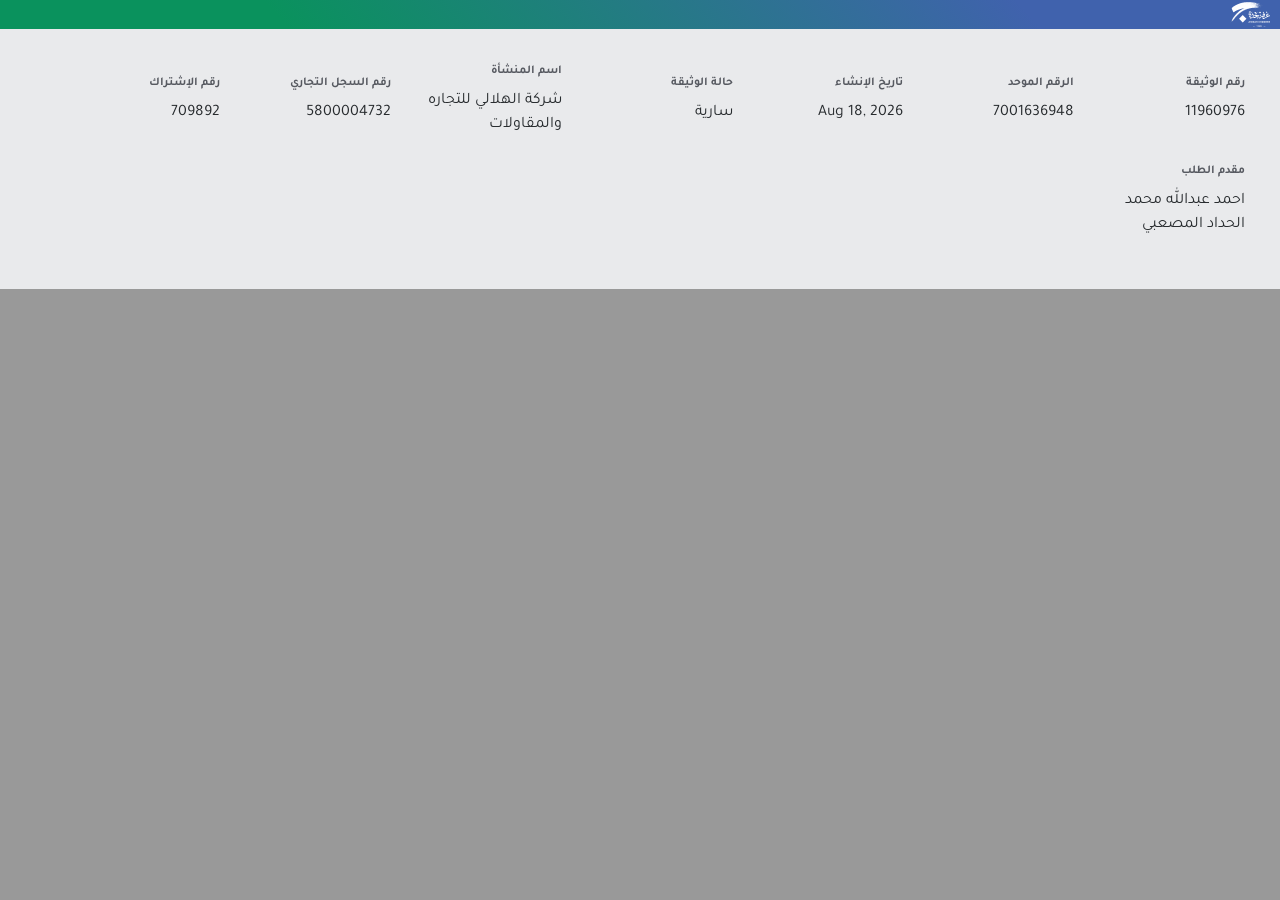
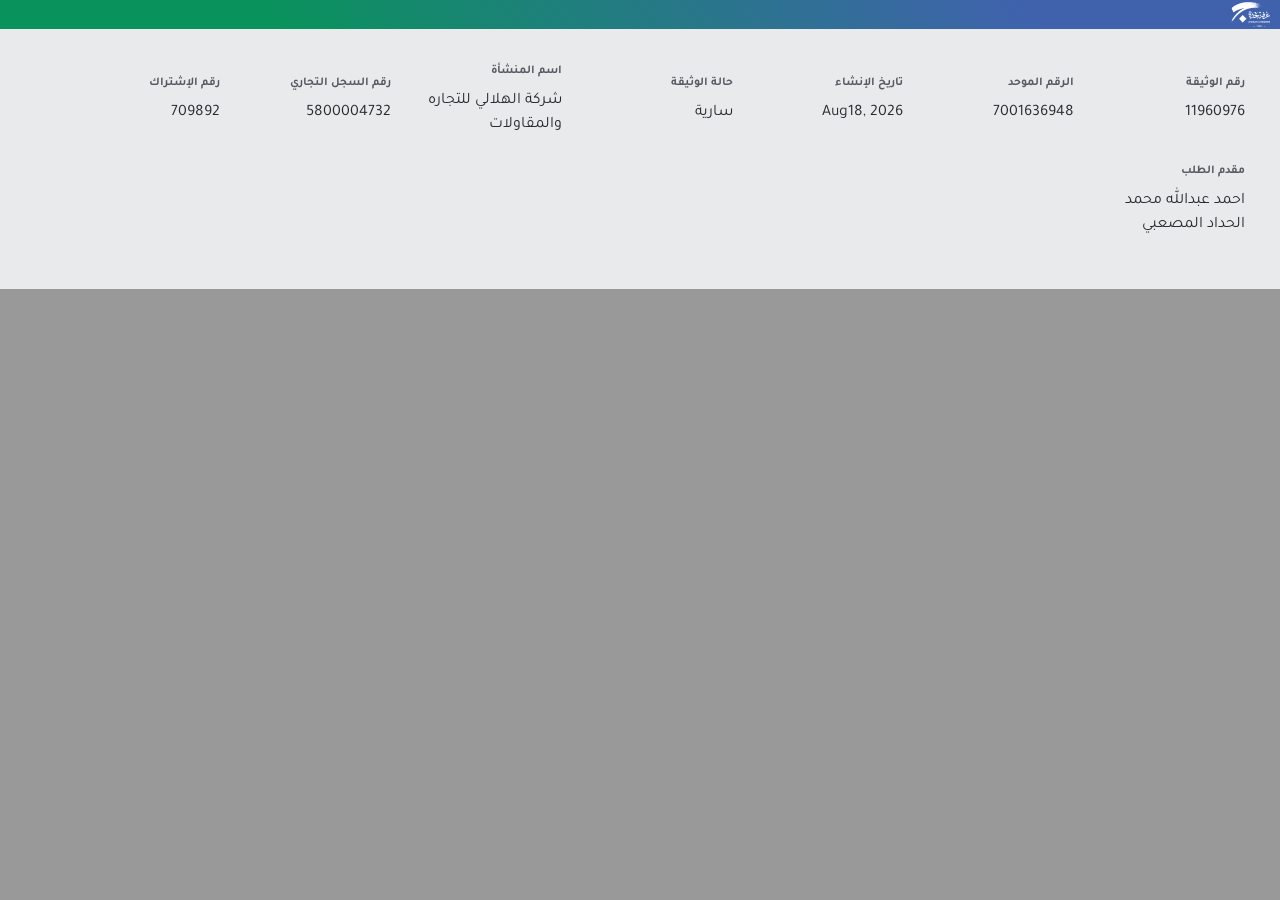
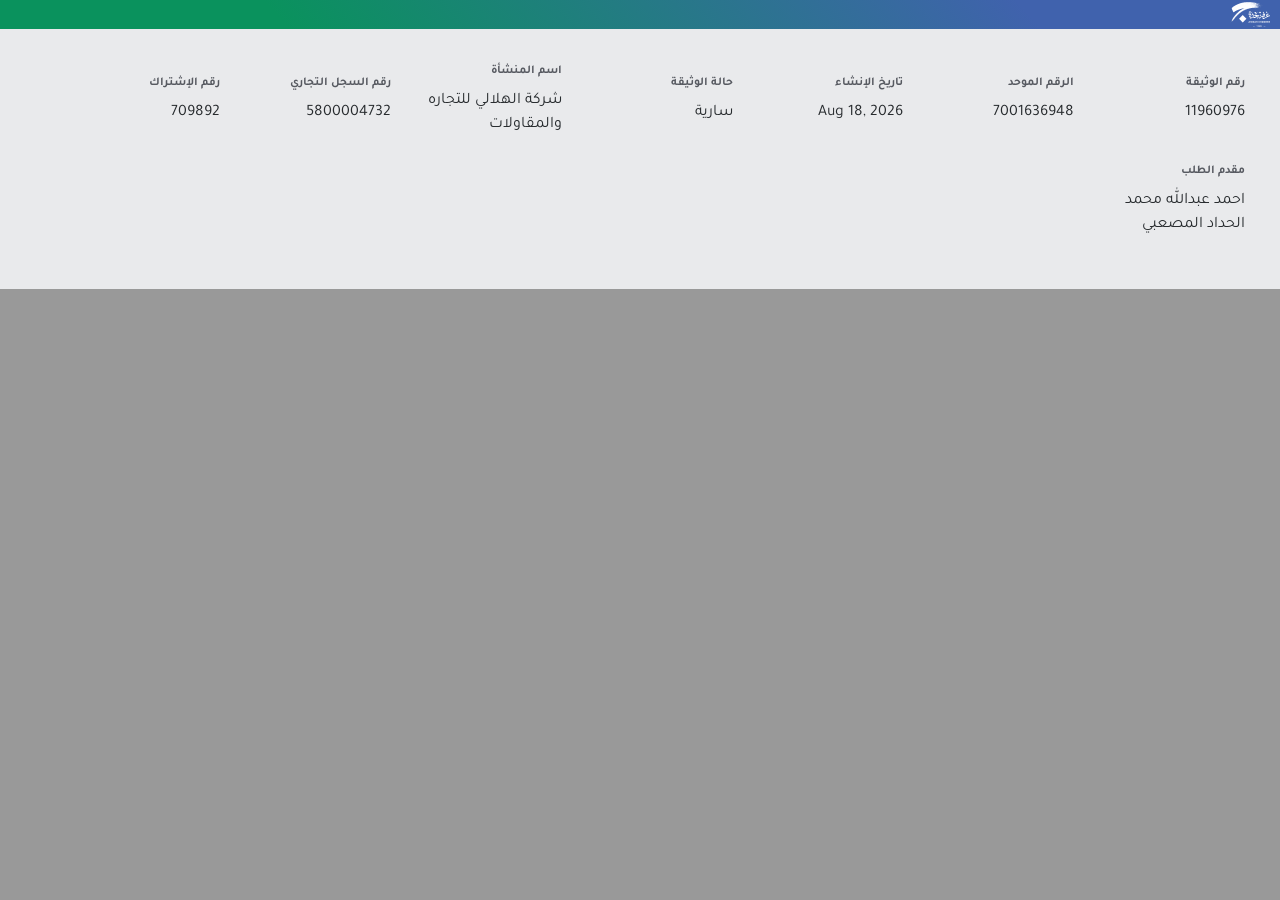
